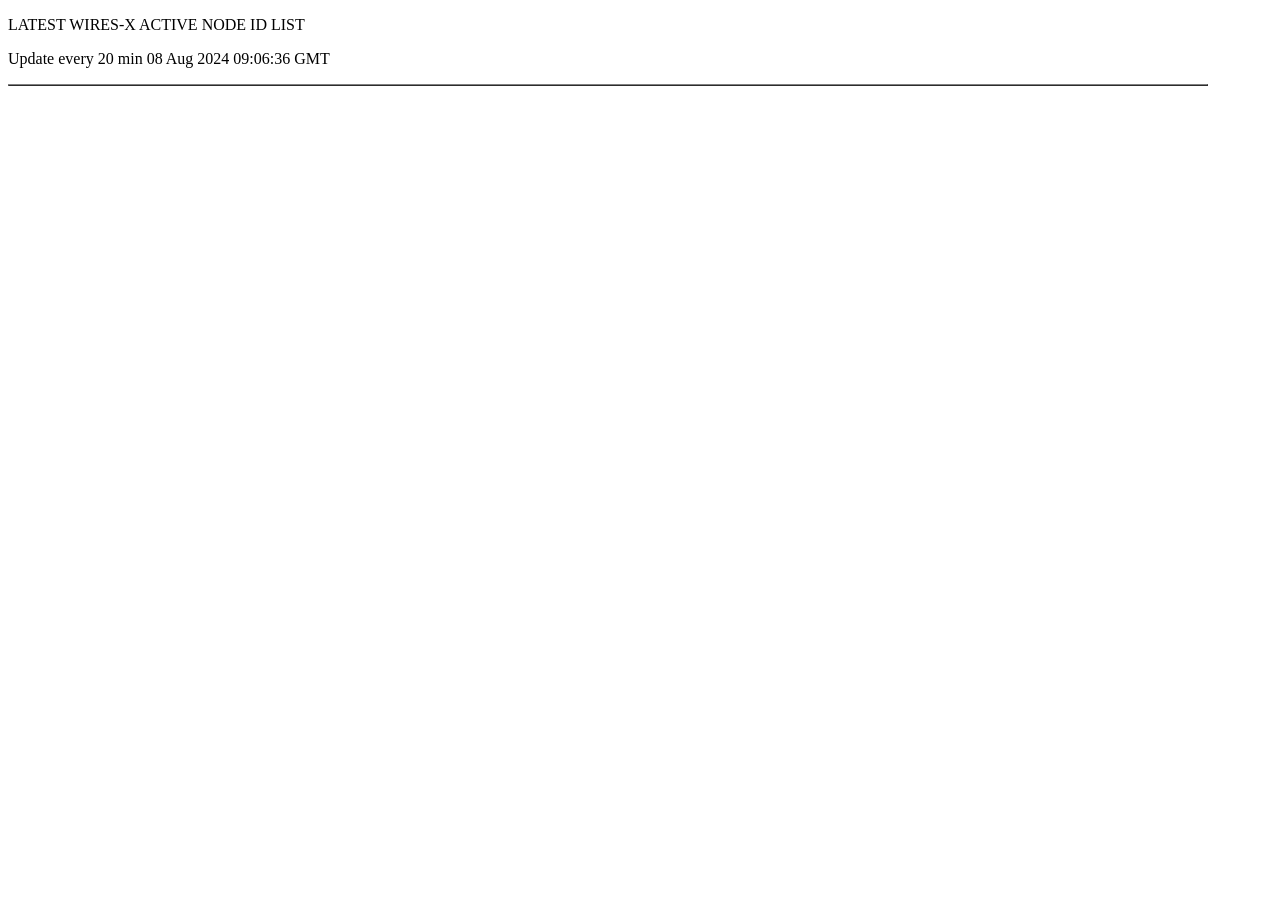
==== history.html @ e24894bd "Initial check in Initial check in" ====
<!DOCTYPE html>
<!--[if lt IE 7]>      <html class="no-js lt-ie9 lt-ie8 lt-ie7"> <![endif]-->
<!--[if IE 7]>         <html class="no-js lt-ie9 lt-ie8"> <![endif]-->
<!--[if IE 8]>         <html class="no-js lt-ie9"> <![endif]-->
<!--[if gt IE 8]><!-->
<html class="no-js">
<!--<![endif]-->
<head>
<meta http-equiv="Content-Type" content="text/html; charset=utf-8"/>
<title>WIRES-X ACTIVE NODE ID list</title>
<meta name="keywords" content="WIRES-X,wires-x,wires,WIRES,WIRES-II"/>
<meta name="description" content="WIRES-X ID list,WIRES-X Active ID list"/>
<meta http-equiv="Content-Style-Type" content="text/css"/>
<meta http-equiv="Content-Script-Type" content="text/javascript"/>
<link  href="../css/styles.css" rel="stylesheet" type="text/css"/>
<link  href="../css/jquery-ui-1.10.4.custom.css" rel="stylesheet" type="text/css"/>
<script src="../js/jquery.js" type="text/javascript"></script>
<script src="../js/main.js" type="text/javascript"></script>
<script src="../js/jquery-1.10.2.js" type="text/javascript"></script>
<script type="text/javascript">
var dataList = new Array();
dataList[0] = {id:"---NWRARC1", dtmf_id:"18284", call_sign:"AE7JG", ana_dig:"Digital", city:"Phoenix", state:"Arizona", country:"USA", freq:"442.900MHz+5.000MHz", sql:"DG-ID:00-00", lat:"N:33 19' 57&quot;", lon:"W:112 03' 51&quot;", comment:"Welcome to the South Mountain Repeater in Phoenix AZ. 442.900"};
dataList[1] = {id:"--JE1UDL--", dtmf_id:"16671", call_sign:"JE1UDL", ana_dig:"Digital(M)", city:"Takasaki-city", state:"Gunma", country:"Japan", freq:"", sql:"", lat:"", lon:"", comment:""};
dataList[2] = {id:"--JR5YFG--", dtmf_id:"10071", call_sign:"JR5YFG", ana_dig:"Digital(M)", city:"Shikokuchuo-city", state:"Ehime", country:"Japan", freq:"430.920MHz", sql:"DG-ID:00-00", lat:"N:33 58' 49&quot;", lon:"E:133 25' 53&quot;", comment:"EchoLink  GATEWAY  JR5YFG-L "};
dataList[3] = {id:"-IWAKUNI-", dtmf_id:"15403", call_sign:"JH4VIZ", ana_dig:"Analog", city:"Iwakuni-city", state:"Yamaguchi", country:"Japan", freq:"144.560MHz", sql:"TSQ:118.8Hz", lat:"", lon:"", comment:""};
dataList[4] = {id:"-KYOTO-", dtmf_id:"19414", call_sign:"JL3ZGV", ana_dig:"Digital", city:"Kyoto-city", state:"Kyoto", country:"Japan", freq:"430.820MHz", sql:"DG-ID:00-20", lat:"N:34 57' 41&quot;", lon:"E:135 38' 10&quot;", comment:"OPEN NODE/Feel free to use it/430.82MHz/C4FM DG-ID 00-20 LOW P./AUTO DISCONNECT 30min/MT.OSHIO 643m Nishikyo-ku KYOTO JAPAN/Wide coverage of Kyoto city/Supported by JL3ZGV Mt.OSHIO GROUP"};
dataList[5] = {id:"-NORCAL-2", dtmf_id:"30639", call_sign:"WW6E", ana_dig:"Digital", city:"Avery", state:"California", country:"USA", freq:"", sql:"", lat:"", lon:"", comment:""};
dataList[6] = {id:"-TG-JS1YQH", dtmf_id:"10303", call_sign:"JS1YQH", ana_dig:"Digital", city:"Nasu-gun", state:"Tochigi", country:"Japan", freq:"144.580MHz", sql:"DG-ID:00-00", lat:"N:37 02' 16&quot;", lon:"E:140 05' 50&quot;", comment:"24 Hours Open!  It's About 2.2 Km from Nasu Kogen SA."};
dataList[7] = {id:"-TG-NASU-1", dtmf_id:"19553", call_sign:"JS1YGB", ana_dig:"Digital", city:"Nasu-gun", state:"Tochigi", country:"Japan", freq:"144.510MHz", sql:"DG-ID:00-00", lat:"N:36 58' 19&quot;", lon:"E:140 09' 24&quot;", comment:"オープンノードです。　ご自由にお使いください。"};
dataList[8] = {id:"-TG-NASU-2", dtmf_id:"13103", call_sign:"JQ1LYW", ana_dig:"Digital", city:"Nasu-gun", state:"Tochigi", country:"Japan", freq:"145.770MHz", sql:"DG-ID:00-00", lat:"N:36 58' 18&quot;", lon:"E:140 09' 37&quot;", comment:""};
dataList[9] = {id:"-TOYAMA2-", dtmf_id:"12344", call_sign:"JH9YXY", ana_dig:"Digital", city:"Toyama-city", state:"Toyama", country:"Japan", freq:"144.560MHz", sql:"DG-ID:00-00", lat:"", lon:"", comment:""};
dataList[10] = {id:"-TOYAMA3-", dtmf_id:"12751", call_sign:"JF9NHG", ana_dig:"Digital", city:"Toyama-city", state:"Toyama", country:"Japan", freq:"430.900MHz", sql:"DG-ID:00-00", lat:"", lon:"", comment:""};
dataList[11] = {id:"10G-FDMR", dtmf_id:"97832", call_sign:"VK5OG", ana_dig:"Digital(M)", city:"ALDINGA BEACH", state:"South Australia", country:"Australia", freq:"", sql:"", lat:"S:34 48' 57&quot;", lon:"E:138 44' 25&quot;", comment:"Adelaide 10G Wires-X #69159 TO FreeDMR Bridge TG5055"};
dataList[12] = {id:"22251-ND", dtmf_id:"31898", call_sign:"IK5ZAF", ana_dig:"Digital", city:"Firenze", state:"Tuscany", country:"Italy", freq:"", sql:"", lat:"", lon:"", comment:""};
dataList[13] = {id:"2531-KDRL", dtmf_id:"14935", call_sign:"JL3ZMX", ana_dig:"Digital", city:"Higashiosaka-city", state:"Osaka", country:"Japan", freq:"144.560MHz", sql:"DG-ID:00-00", lat:"", lon:"", comment:""};
dataList[14] = {id:"29158ROOM", dtmf_id:"14886", call_sign:"JG1ZUH", ana_dig:"Analog", city:"Itabashi-ku", state:"Tokyo", country:"Japan", freq:"430.840MHz", sql:"TSQ:123.0Hz", lat:"", lon:"", comment:"9158ROOM併設アナログノード・高島平ローカル"};
dataList[15] = {id:"2E0EJA-ND2", dtmf_id:"78865", call_sign:"2E0EJA", ana_dig:"Digital(M)", city:"Uffington", state:"Oxfordshire", country:"UK", freq:"", sql:"", lat:"", lon:"", comment:""};
dataList[16] = {id:"2E0IPK-ND", dtmf_id:"34668", call_sign:"2E0IPK", ana_dig:"Digital", city:"Dagenham", state:"Essex", country:"UK", freq:"", sql:"", lat:"", lon:"", comment:""};
dataList[17] = {id:"2E0YJL-ND", dtmf_id:"31656", call_sign:"2E0YJL", ana_dig:"Digital", city:"Manchester", state:"Lancashire", country:"UK", freq:"", sql:"", lat:"N:53 30' 29&quot;", lon:"W:002 22' 13&quot;", comment:""};
dataList[18] = {id:"2E1FMS-ND", dtmf_id:"78912", call_sign:"2E1FMS", ana_dig:"Digital(M)", city:"Telford", state:"Shropshire", country:"UK", freq:"", sql:"", lat:"", lon:"", comment:""};
dataList[19] = {id:"2E1SCR", dtmf_id:"95057", call_sign:"2E1SCR", ana_dig:"Digital", city:"Sutton in Ashfield", state:"Nottinghamshire", country:"UK", freq:"144.850MHz", sql:"DG-ID:00-00", lat:"", lon:"", comment:"LAND OF ROBIN HOOD"};
dataList[20] = {id:"2E1THX-ND", dtmf_id:"97081", call_sign:"2E1THX", ana_dig:"Digital(M)", city:"Stoke-on-Trent", state:"Staffordshire", country:"UK", freq:"", sql:"", lat:"", lon:"", comment:""};
dataList[21] = {id:"2M0MSU-ND7", dtmf_id:"97129", call_sign:"2M0MSU", ana_dig:"Digital", city:"MAYBOLE", state:"Ayrshire", country:"UK", freq:"144.8875MHz", sql:"DG-ID:00-00", lat:"N:55 21' 15&quot;", lon:"W:004 41' 50&quot;", comment:""};
dataList[22] = {id:"2W0FFN-GW", dtmf_id:"77680", call_sign:"2W0FFN", ana_dig:"Digital", city:"Cardiff", state:"Cardiff", country:"UK", freq:"", sql:"", lat:"", lon:"", comment:""};
dataList[23] = {id:"4CODME-ND", dtmf_id:"57482", call_sign:"4L4GEO", ana_dig:"Digital", city:"Tbilisi", state:"Tbilisi", country:"Georgia", freq:"", sql:"", lat:"", lon:"", comment:""};
dataList[24] = {id:"4F3EC-ND", dtmf_id:"59004", call_sign:"4F3EC", ana_dig:"Digital(M)", city:"City of Sn Fernando", state:"Pampanga", country:"Philippines", freq:"", sql:"", lat:"", lon:"", comment:""};
dataList[25] = {id:"4F7FDM-NOD", dtmf_id:"14078", call_sign:"4F7FDM", ana_dig:"Digital", city:"Mandaue City", state:"Cebu", country:"Philippines", freq:"437.775MHz", sql:"DG-ID:00-00", lat:"N:10 20' 52&quot;", lon:"E:123 56' 56&quot;", comment:"Wires-X Node at the Queen City on the South"};
dataList[26] = {id:"4G1AMK-2", dtmf_id:"79693", call_sign:"4G1AMK", ana_dig:"Digital", city:"Muntinlupa", state:"Metro Manila", country:"Philippines", freq:"430.050MHz", sql:"DG-ID:00-00", lat:"", lon:"", comment:""};
dataList[27] = {id:"4G4S-BRDG", dtmf_id:"30827", call_sign:"W4/4G4S", ana_dig:"Digital(M)", city:"Chincoteague Island", state:"Virginia", country:"USA", freq:"439.750MHz", sql:"DG-ID:00-00", lat:"", lon:"", comment:"GM 4G4S [FCS004-88 BRIDGE]"};
dataList[28] = {id:"71510-ROOM", dtmf_id:"71510", call_sign:"CE3LWU", ana_dig:"Digital", city:"Chillan", state:"Nuble", country:"Chile", freq:"", sql:"", lat:"S:36 36' 33&quot;", lon:"W:072 06' 33&quot;", comment:"81510 Room CL-Link Network"};
dataList[29] = {id:"72KANAZAWA", dtmf_id:"10790", call_sign:"JA1CTT", ana_dig:"Digital", city:"Yokohama-city", state:"Kanagawa", country:"Japan", freq:"430.760MHz", sql:"DG-ID:00-07", lat:"N:35 21' 31&quot;", lon:"E:139 36' 23&quot;", comment:"ご自由にどぞ～！"};
dataList[30] = {id:"72TOKYO-ND", dtmf_id:"10296", call_sign:"JM1VEV", ana_dig:"Digital", city:"Itabashi-ku", state:"Tokyo", country:"Japan", freq:"430.860MHz", sql:"DG-ID:00-07", lat:"N:35 46' 03&quot;", lon:"E:139 40' 06&quot;", comment:"72神奈川NFFC[JL1ZBO] 東京支部　(OUTPUT 5W) By JM1VEV "};
dataList[31] = {id:"7K3WNX-PDN", dtmf_id:"10875", call_sign:"7K3WNX", ana_dig:"Digital(M)", city:"Fujimino-city", state:"Saitama", country:"Japan", freq:"", sql:"", lat:"N:35 52' 44&quot;", lon:"E:139 30' 10&quot;", comment:"Air-InCom.LIte ふれあいルーム運用中"};
dataList[32] = {id:"7M2MLB-ND", dtmf_id:"13382", call_sign:"7M2MLB", ana_dig:"Digital", city:"Itabashi-ku", state:"Tokyo", country:"Japan", freq:"430.970MHz", sql:"DG-ID:99   ", lat:"", lon:"", comment:"朝→２３時まで運用"};
dataList[33] = {id:"7M4OBM-ND", dtmf_id:"10334", call_sign:"7M4OBM", ana_dig:"Digital", city:"Urayasu-city", state:"Chiba", country:"Japan", freq:"430.880MHz", sql:"DG-ID:00-00", lat:"N:35 39' 06&quot;", lon:"E:139 53' 18&quot;", comment:"ON-AIRに時間あり//お気軽にどうぞ"};
dataList[34] = {id:"7N1KHJ-ND", dtmf_id:"16322", call_sign:"7N1KHJ", ana_dig:"Digital(M)", city:"Tateyama-city", state:"Chiba", country:"Japan", freq:"144.180MHz", sql:"DG-ID:00-00", lat:"N:34 59' 52&quot;", lon:"E:139 52' 41&quot;", comment:"千葉県館山市 "};
dataList[35] = {id:"9A3FIK-RP", dtmf_id:"34152", call_sign:"9A3FIK", ana_dig:"Digital", city:"Iseo", state:"Lombardy", country:"Italy", freq:"431.1625MHz", sql:"DG-ID:00-00", lat:"N:45 41' 05&quot;", lon:"E:010 06' 01&quot;", comment:"IW2KPM-ND Sulzano (BS) - 431.162,5 Simplex"};
dataList[36] = {id:"9K2FM-ND4", dtmf_id:"97780", call_sign:"9K2FM", ana_dig:"Digital(M)", city:"Kuwait City", state:"Al Asimah", country:"Kuwait", freq:"", sql:"", lat:"N:29 21' 00&quot;", lon:"E:048 01' 09&quot;", comment:""};
dataList[37] = {id:"9M4GKJ-ND", dtmf_id:"38125", call_sign:"9W2KJS", ana_dig:"Digital(M)", city:"Butterworth", state:"Penang", country:"Malaysia", freq:"147.700MHz-0.600MHz", sql:"DG-ID:00-00", lat:"N:05 25' 20&quot;", lon:"E:100 23' 41&quot;", comment:"Penang Marts Node Connected to 9M4RJR, Northen Malaysia Link."};
dataList[38] = {id:"9M4GPT-GW", dtmf_id:"14060", call_sign:"9M2TPT", ana_dig:"Digital", city:"Sungai Buloh", state:"Selangor", country:"Malaysia", freq:"", sql:"", lat:"", lon:"", comment:"Use room ID 24060 please"};
dataList[39] = {id:"9V1SH-ND", dtmf_id:"97677", call_sign:"9V1SH", ana_dig:"Digital(M)", city:"Singapore", state:"-", country:"Singapore", freq:"", sql:"", lat:"", lon:"", comment:""};
dataList[40] = {id:"9Y4JC-ND", dtmf_id:"33211", call_sign:"9Z4JC", ana_dig:"Digital", city:"Arima", state:"Arima", country:"Trinidad and Tobago", freq:"432.100MHz", sql:"DG-ID:00-00", lat:"N:10 37' 52&quot;", lon:"W:061 18' 56&quot;", comment:""};
dataList[41] = {id:"AA0EU", dtmf_id:"91172", call_sign:"AA0EU", ana_dig:"Digital", city:"Fort Walton Beach", state:"Florida", country:"USA", freq:"146.400MHz", sql:"DG-ID:00-00", lat:"N:30 24' 20&quot;", lon:"W:086 36' 39&quot;", comment:"Welcome to the Emerald Coast"};
dataList[42] = {id:"AA4FB-GW", dtmf_id:"18070", call_sign:"AA4FB", ana_dig:"Digital", city:"Englewood", state:"Florida", country:"USA", freq:"", sql:"", lat:"", lon:"", comment:""};
dataList[43] = {id:"AA4JS-ND", dtmf_id:"11521", call_sign:"AA4JS", ana_dig:"Digital", city:"Fort Myers", state:"Florida", country:"USA", freq:"442.450MHz+5.000MHz", sql:"DG-ID:00-00", lat:"N:26 40' 20&quot;", lon:"W:081 49' 52&quot;", comment:"Pleae connect to room 21805.  https://fmarc.net/fusion/"};
dataList[44] = {id:"AA5AH-ND", dtmf_id:"91680", call_sign:"AA5AH", ana_dig:"Digital(M)", city:"RICHARDSON", state:"Texas", country:"USA", freq:"", sql:"", lat:"", lon:"", comment:""};
dataList[45] = {id:"AA5RX-BR", dtmf_id:"94104", call_sign:"AA5RX", ana_dig:"Digital(M)", city:"BAYTOWN", state:"Texas", country:"USA", freq:"", sql:"", lat:"N:01 01' 01&quot;", lon:"E:001 01' 01&quot;", comment:""};
dataList[46] = {id:"AA6AD-SD", dtmf_id:"70543", call_sign:"W6EMS", ana_dig:"Digital(M)", city:"ANAHEIM", state:"California", country:"USA", freq:"", sql:"", lat:"", lon:"", comment:""};
dataList[47] = {id:"AA6PA-LB", dtmf_id:"33512", call_sign:"AA6PA", ana_dig:"Digital", city:"Long Beach", state:"California", country:"USA", freq:"436.500MHz", sql:"DG-ID:00-00", lat:"", lon:"", comment:""};
dataList[48] = {id:"AA6RJ-R", dtmf_id:"70402", call_sign:"K2JAA", ana_dig:"Digital(M)", city:"Long Beach", state:"California", country:"USA", freq:"", sql:"", lat:"", lon:"", comment:""};
dataList[49] = {id:"AA9CT-KRIS", dtmf_id:"74633", call_sign:"AA9CT", ana_dig:"Digital(M)", city:"Quincy", state:"Illinois", country:"USA", freq:"146.550MHz", sql:"DG-ID:00-00", lat:"N:39 54' 44&quot;", lon:"W:091 20' 38&quot;", comment:""};
dataList[50] = {id:"AA9YR-ND2", dtmf_id:"58070", call_sign:"AA9YR", ana_dig:"Digital", city:"Buffalo Grove", state:"Illinois", country:"USA", freq:"", sql:"", lat:"", lon:"", comment:""};
dataList[51] = {id:"AB24-ND", dtmf_id:"12116", call_sign:"JJ3YQM", ana_dig:"Digital", city:"Kashiba-city", state:"Nara", country:"Japan", freq:"430.990MHz", sql:"DG-ID:00-00", lat:"N:34 32' 30&quot;", lon:"E:135 41' 02&quot;", comment:"みんなで楽しく遊びましょう"};
dataList[52] = {id:"AB2HM-PAT", dtmf_id:"11011", call_sign:"AB2HM", ana_dig:"Digital", city:"Woodbury Heights", state:"New Jersey", country:"USA", freq:"", sql:"", lat:"N:39 48' 21&quot;", lon:"W:075 08' 53&quot;", comment:""};
dataList[53] = {id:"AB2HS-ND", dtmf_id:"53766", call_sign:"AB2HS", ana_dig:"Digital(M)", city:"johnson city", state:"New York", country:"USA", freq:"", sql:"", lat:"", lon:"", comment:""};
dataList[54] = {id:"AB4NP-GW", dtmf_id:"11485", call_sign:"AG0X", ana_dig:"Digital", city:"Naples", state:"Florida", country:"USA", freq:"444.4875MHz+5.000MH", sql:"DG-ID:00-00", lat:"N:26 14' 18&quot;", lon:"W:081 48' 49&quot;", comment:"Feed for AB4NP"};
dataList[55] = {id:"AB4RC-GRNH", dtmf_id:"90374", call_sign:"AB4RC", ana_dig:"Analog", city:"Killen", state:"Alabama", country:"USA", freq:"", sql:"", lat:"", lon:"", comment:""};
dataList[56] = {id:"AB4RC-TUSC", dtmf_id:"90706", call_sign:"AB4RC", ana_dig:"Digital", city:"Tuscumbia", state:"Alabama", country:"USA", freq:"", sql:"", lat:"", lon:"", comment:""};
dataList[57] = {id:"AB4WS-300", dtmf_id:"52279", call_sign:"AB4WS", ana_dig:"Digital(M)", city:"Union", state:"Kentucky", country:"USA", freq:"", sql:"", lat:"N:38 54' 30&quot;", lon:"W:084 45' 54&quot;", comment:"PDN"};
dataList[58] = {id:"AB5C-ND", dtmf_id:"30332", call_sign:"AF5XC", ana_dig:"Digital", city:"Owasso", state:"Oklahoma", country:"USA", freq:"", sql:"", lat:"", lon:"", comment:""};
dataList[59] = {id:"AB5IG-ND", dtmf_id:"73919", call_sign:"AB5IG", ana_dig:"Digital(M)", city:"Dallas", state:"Texas", country:"USA", freq:"", sql:"", lat:"", lon:"", comment:""};
dataList[60] = {id:"AB5SI-ND", dtmf_id:"91127", call_sign:"AB5SI", ana_dig:"Digital(M)", city:"Colorado Springs", state:"Colorado", country:"USA", freq:"", sql:"", lat:"", lon:"", comment:""};
dataList[61] = {id:"AB6MV-RPT", dtmf_id:"55111", call_sign:"AB6MV", ana_dig:"Digital", city:"Moreno Valley", state:"California", country:"USA", freq:"", sql:"", lat:"", lon:"", comment:""};
dataList[62] = {id:"AB6MV-YSF", dtmf_id:"75301", call_sign:"AB6MV", ana_dig:"Digital(M)", city:"Moreno Valley", state:"California", country:"USA", freq:"", sql:"", lat:"", lon:"", comment:""};
dataList[63] = {id:"AB7CQ-RPT", dtmf_id:"18187", call_sign:"AB7CQ", ana_dig:"Digital", city:"Tombstone", state:"Arizona", country:"USA", freq:"146.920MHz-0.600MHz", sql:"DG-ID:00-00", lat:"N:31 43' 44&quot;", lon:"W:110 02' 48&quot;", comment:"Tombstone Repeater"};
dataList[64] = {id:"AC-JA1GJD", dtmf_id:"12375", call_sign:"JA1GJD/2", ana_dig:"Analog", city:"Nagakute-city", state:"Aichi", country:"Japan", freq:"144.520MHz", sql:"TSQ: 88.5Hz", lat:"N:35 10' 33&quot;", lon:"E:137 02' 25&quot;", comment:"1Wモービルホイップで運用中。ご自由にお使いください"};
dataList[65] = {id:"AC-JE2MTH", dtmf_id:"19206", call_sign:"JE2MTH", ana_dig:"Digital(M)", city:"Chita-city", state:"Aichi", country:"Japan", freq:"", sql:"", lat:"", lon:"", comment:""};
dataList[66] = {id:"AC-JH2NKA", dtmf_id:"14860", call_sign:"JH2NKA", ana_dig:"Digital", city:"Nagoya-city", state:"Aichi", country:"Japan", freq:"430.900MHz", sql:"DG-ID:00-00", lat:"", lon:"", comment:""};
dataList[67] = {id:"AC-JI2KUM", dtmf_id:"19675", call_sign:"JI2KUM", ana_dig:"Digital", city:"Okazaki-city", state:"Aichi", country:"Japan", freq:"430.800MHz", sql:"DG-ID:00-01", lat:"", lon:"", comment:"ご自由に活用ください。DG-IDは00-01です。切断タイマーは６０分です。"};
dataList[68] = {id:"AC-JJ2YLN", dtmf_id:"32047", call_sign:"JJ2YLN", ana_dig:"Digital", city:"Chita-gun", state:"Aichi", country:"Japan", freq:"144.580MHz", sql:"DG-ID:00-00", lat:"N:34 47' 53&quot;", lon:"E:136 55' 08&quot;", comment:"美浜町の東海岸側です。#22673常時接続（60分間ROOM変更可能です）"};
dataList[69] = {id:"AC-JJ2YTN", dtmf_id:"32396", call_sign:"JJ2YTN", ana_dig:"Analog", city:"Nagakute-city", state:"Aichi", country:"Japan", freq:"144.540MHz", sql:"TSQ: 88.5Hz", lat:"N:35 10' 32&quot;", lon:"E:137 02' 26&quot;", comment:"ご自由にお使いください"};
dataList[70] = {id:"AC-JJ2YTQ", dtmf_id:"19878", call_sign:"JJ2YTQ", ana_dig:"Digital", city:"Okazaki-city", state:"Aichi", country:"Japan", freq:"430.940MHz", sql:"DG-ID:00-00", lat:"N:34 55' 14&quot;", lon:"E:137 10' 56&quot;", comment:"ONエアー時ご自由にお使いください。"};
dataList[71] = {id:"AC-JR2TTA", dtmf_id:"12945", call_sign:"JR2TTA", ana_dig:"Analog", city:"Nagoya-city", state:"Aichi", country:"Japan", freq:"430.76MHz", sql:"TSQ: 82.5Hz", lat:"", lon:"", comment:"U.N.NERV　主幹通信システム"};
dataList[72] = {id:"AC-JR2XOB", dtmf_id:"32054", call_sign:"JR2XOB", ana_dig:"Analog", city:"Inazawa-city", state:"Aichi", country:"Japan", freq:"144.560MHz", sql:"TSQ:123.0Hz", lat:"N:35 15' 23&quot;", lon:"E:136 47' 30&quot;", comment:" Open ND #22490　WIRESフレンズカフェルームに接続中"};
dataList[73] = {id:"AC-JS2CZX", dtmf_id:"12676", call_sign:"JS2CZX", ana_dig:"Digital", city:"Ichinomiya-city", state:"Aichi", country:"Japan", freq:"430.990MHz", sql:"DG-ID:00-02", lat:"N:35 19' 25&quot;", lon:"E:136 47' 13&quot;", comment:"OPENノード　愛知・一宮の北寄り（石刀駅付近）設置　5W　Since 2016/8"};
dataList[74] = {id:"AC-JS2GZV", dtmf_id:"38774", call_sign:"JS2GZV", ana_dig:"Digital", city:"Nagoya-city", state:"Aichi", country:"Japan", freq:"144.530MHz", sql:"DG-ID:00-07", lat:"", lon:"", comment:"名駅西口ローカル。超弱不定期運用です。ご自由にお使いください。"};
dataList[75] = {id:"AC-JS2PMG", dtmf_id:"13754", call_sign:"JS2PMG", ana_dig:"Digital(M)", city:"Toyokawa-city", state:"Aichi", country:"Japan", freq:"430.960MHz", sql:"DG-ID:00-00", lat:"N:34 47' 39&quot;", lon:"E:137 21' 58&quot;", comment:"♯20610に常時接続/出力5W/ご自由にお使いください"};
dataList[76] = {id:"AC2YS-RP", dtmf_id:"51665", call_sign:"AC2YS", ana_dig:"Digital", city:"Endwell", state:"New York", country:"USA", freq:"", sql:"", lat:"", lon:"", comment:""};
dataList[77] = {id:"AC7VA-ND", dtmf_id:"94048", call_sign:"AC7VA", ana_dig:"Digital(M)", city:"Grapeview", state:"Washington", country:"USA", freq:"446.850MHz", sql:"DG-ID:00-00", lat:"N:47 17' 55&quot;", lon:"W:123 00' 39&quot;", comment:""};
dataList[78] = {id:"AC8GI-RPT", dtmf_id:"75039", call_sign:"AC8GI", ana_dig:"Digital", city:"Thornville", state:"Ohio", country:"USA", freq:"", sql:"", lat:"", lon:"", comment:""};
dataList[79] = {id:"AC9HO-GW", dtmf_id:"36839", call_sign:"AC9HO", ana_dig:"Digital(M)", city:"La Porte", state:"Indiana", country:"USA", freq:"", sql:"", lat:"N:41 32' 02&quot;", lon:"W:086 39' 31&quot;", comment:""};
dataList[80] = {id:"AC9KQ-ND2", dtmf_id:"90069", call_sign:"AC9KQ/8", ana_dig:"Digital(M)", city:"Yellow Spring", state:"West Virginia", country:"USA", freq:"147.510MHz", sql:"DG-ID:00-00", lat:"", lon:"", comment:"Portable HRI Mode on FTM 400"};
dataList[81] = {id:"AD0MO-ND4", dtmf_id:"91907", call_sign:"AD0MO", ana_dig:"Digital", city:"House Springs", state:"Missouri", country:"USA", freq:"", sql:"", lat:"", lon:"", comment:""};
dataList[82] = {id:"AD0UU-ND", dtmf_id:"11884", call_sign:"AD0UU", ana_dig:"Digital", city:"Winona", state:"Minnesota", country:"USA", freq:"", sql:"", lat:"", lon:"", comment:"for practice and emergency work"};
dataList[83] = {id:"AD2CH-ND", dtmf_id:"90455", call_sign:"AD2CH", ana_dig:"Digital(M)", city:"Newfane", state:"New York", country:"USA", freq:"", sql:"", lat:"", lon:"", comment:""};
dataList[84] = {id:"AD3J-GW", dtmf_id:"11851", call_sign:"AD3J", ana_dig:"Analog", city:"Middletown", state:"Delaware", country:"USA", freq:"449.025MHz-5.000MHz", sql:"TSQ:131.8Hz", lat:"", lon:"", comment:""};
dataList[85] = {id:"AD6NM-RPT", dtmf_id:"58739", call_sign:"AD6NM", ana_dig:"Digital", city:"Lake Havasu City", state:"Arizona", country:"USA", freq:"", sql:"", lat:"", lon:"", comment:""};
dataList[86] = {id:"AD7NY-GW", dtmf_id:"33367", call_sign:"AD7NY", ana_dig:"Digital", city:"Milwaukie", state:"Oregon", country:"USA", freq:"146.700MHz-0.600MHz", sql:"DG-ID:00-00", lat:"", lon:"", comment:"PDX Metro Gateway"};
dataList[87] = {id:"AD8KO-ND", dtmf_id:"92558", call_sign:"AD8KO", ana_dig:"Digital(M)", city:"PORT HURON", state:"Michigan", country:"USA", freq:"", sql:"", lat:"N:42 59' 50&quot;", lon:"W:082 30' 27&quot;", comment:""};
dataList[88] = {id:"AE0NV-FT5", dtmf_id:"92579", call_sign:"AE0NV", ana_dig:"Digital(M)", city:"Fort Morgan", state:"Colorado", country:"USA", freq:"147.555MHz", sql:"DG-ID:00-00", lat:"N:40 11' 29&quot;", lon:"W:103 47' 19&quot;", comment:""};
dataList[89] = {id:"AE0NV-ND2", dtmf_id:"93134", call_sign:"AE0NV", ana_dig:"Digital(M)", city:"Fort Morgan", state:"Colorado", country:"USA", freq:"438.650MHz", sql:"DG-ID:00-00", lat:"N:40 11' 29&quot;", lon:"W:103 47' 19&quot;", comment:""};
dataList[90] = {id:"AE2MK-GW", dtmf_id:"35531", call_sign:"AE2MK", ana_dig:"Digital", city:"Brooklyn", state:"New York", country:"USA", freq:"145.600MHz", sql:"DG-ID:00-00", lat:"N:40 34' 41&quot;", lon:"W:073 58' 19&quot;", comment:"Hosting NYC-PATRIOTS #45531 | Yaesu HRI-200 | Yaesu FTM-100DR @ 20W | Comet SS-680SBNMO"};
dataList[91] = {id:"AE2MK-ND", dtmf_id:"50969", call_sign:"AE2MK", ana_dig:"Digital(M)", city:"Brooklyn", state:"New York", country:"USA", freq:"432.700MHz", sql:"DG-ID:00-00", lat:"N:40 34' 40&quot;", lon:"W:073 58' 19&quot;", comment:"AE2MK-ND | C4FM PDN | Yaesu FTM-100DR @ 5W | PCTEL BMWU4002S"};
dataList[92] = {id:"AE4JA-RPT", dtmf_id:"55776", call_sign:"AE4JA", ana_dig:"Digital", city:"Bent Mountain", state:"Virginia", country:"USA", freq:"442.200MHz+5.000MHz", sql:"DG-ID:00-00", lat:"N:37 11' 51&quot;", lon:"W:080 09' 09&quot;", comment:"AE4JA/R Repeater on 442.200 AMS"};
dataList[93] = {id:"AE4WS-ND", dtmf_id:"72057", call_sign:"AE4WS", ana_dig:"Digital(M)", city:"Matthews", state:"North Carolina", country:"USA", freq:"", sql:"", lat:"N:35 04' 31&quot;", lon:"W:080 41' 24&quot;", comment:""};
dataList[94] = {id:"AE5WW-ND", dtmf_id:"11636", call_sign:"AE5WW", ana_dig:"Digital", city:"Austin", state:"Texas", country:"USA", freq:"", sql:"", lat:"N:30 28' 59&quot;", lon:"W:097 50' 54&quot;", comment:""};
dataList[95] = {id:"AE7RJ-RPT", dtmf_id:"55626", call_sign:"AE7RJ", ana_dig:"Digital", city:"Newman Lake", state:"Washington", country:"USA", freq:"444.500MHz+5.000MHz", sql:"DG-ID:00-00", lat:"", lon:"", comment:""};
dataList[96] = {id:"AF0SS-RPT", dtmf_id:"55982", call_sign:"AF0SS", ana_dig:"Digital", city:"Mount Vernon", state:"Missouri", country:"USA", freq:"145.130MHz-0.600MHz", sql:"DG-ID:00-00", lat:"N:37 03' 28&quot;", lon:"W:093 51' 17&quot;", comment:"Open Source Amateur Radio Club"};
dataList[97] = {id:"AF6JP-JON", dtmf_id:"73945", call_sign:"AF6JP", ana_dig:"Digital(M)", city:"Lathrop", state:"California", country:"USA", freq:"146.985MHz-0.600MHz", sql:"DG-ID:00-00", lat:"N:37 49' 00&quot;", lon:"W:121 17' 14&quot;", comment:""};
dataList[98] = {id:"AF8X-ND", dtmf_id:"58476", call_sign:"AF8X", ana_dig:"Digital(M)", city:"Sterling Heights", state:"Michigan", country:"USA", freq:"", sql:"", lat:"N:42 35' 36&quot;", lon:"W:083 00' 11&quot;", comment:""};
dataList[99] = {id:"AG7NA-ND", dtmf_id:"55247", call_sign:"AG7NA", ana_dig:"Digital", city:"WOODINVILLE", state:"Washington", country:"USA", freq:"", sql:"", lat:"", lon:"", comment:""};
dataList[100] = {id:"AG7O-FT300", dtmf_id:"90620", call_sign:"AG7O", ana_dig:"Digital(M)", city:"AURORA", state:"Colorado", country:"USA", freq:"", sql:"", lat:"", lon:"", comment:""};
dataList[101] = {id:"AI4AK-ND", dtmf_id:"74882", call_sign:"AI4AK", ana_dig:"Digital", city:"Acworth", state:"Georgia", country:"USA", freq:"444.625MHz+5.000MHz", sql:"DG-ID:00-00", lat:"N:34 07' 46&quot;", lon:"W:084 38' 12&quot;", comment:""};
dataList[102] = {id:"AI7HO-GW1", dtmf_id:"55701", call_sign:"AI7HO", ana_dig:"Digital", city:"Hermiston", state:"Oregon", country:"USA", freq:"", sql:"", lat:"N:45 51' 02&quot;", lon:"W:119 18' 34&quot;", comment:"Gateway to the Hermiston Amateur Radio Club's 443.750 repeater."};
dataList[103] = {id:"AJ4GY-ND", dtmf_id:"53430", call_sign:"AJ4GY", ana_dig:"Digital(M)", city:"Bartlett", state:"Tennessee", country:"USA", freq:"", sql:"", lat:"", lon:"", comment:"Connected to the 444.4 repeater memphis TN"};
dataList[104] = {id:"AJ6EE-ND", dtmf_id:"33769", call_sign:"AJ6EE", ana_dig:"Digital", city:"Anaheim", state:"California", country:"USA", freq:"", sql:"", lat:"", lon:"", comment:"HRI-200 - FTM-100"};
dataList[105] = {id:"AJ7T-NODE", dtmf_id:"33419", call_sign:"AJ7T", ana_dig:"Digital", city:"Gilbert", state:"Arizona", country:"USA", freq:"", sql:"", lat:"N:33 20' 23&quot;", lon:"W:111 48' 23&quot;", comment:""};
dataList[106] = {id:"AJ9L-ND", dtmf_id:"33785", call_sign:"AJ9L", ana_dig:"Digital", city:"Neenah", state:"Wisconsin", country:"USA", freq:"", sql:"", lat:"", lon:"", comment:""};
dataList[107] = {id:"AK1VT-ND", dtmf_id:"52398", call_sign:"AK1VT", ana_dig:"Digital", city:"Perkinsville", state:"Vermont", country:"USA", freq:"443.275MHz", sql:"DG-ID:00-00", lat:"", lon:"", comment:""};
dataList[108] = {id:"AK4CJ-ND2", dtmf_id:"51391", call_sign:"AK4CJ", ana_dig:"Digital", city:"Luray", state:"Virginia", country:"USA", freq:"", sql:"", lat:"", lon:"", comment:""};
dataList[109] = {id:"AK4FZ-ND4", dtmf_id:"71957", call_sign:"AK4FZ", ana_dig:"Digital(M)", city:"Palm Coast", state:"Florida", country:"USA", freq:"", sql:"", lat:"", lon:"", comment:""};
dataList[110] = {id:"AK4ZX-ND", dtmf_id:"93718", call_sign:"AK4ZX", ana_dig:"Digital", city:"Chattanooga", state:"Tennessee", country:"USA", freq:"", sql:"", lat:"", lon:"", comment:"Chattanooga Hub"};
dataList[111] = {id:"AK6BL-ND", dtmf_id:"98601", call_sign:"AK6BL", ana_dig:"Digital", city:"Idyllwild", state:"California", country:"USA", freq:"", sql:"", lat:"", lon:"", comment:""};
dataList[112] = {id:"AK6PW-ND", dtmf_id:"54043", call_sign:"AK6PW", ana_dig:"Analog", city:"Yucaipa", state:"California", country:"USA", freq:"", sql:"", lat:"", lon:"", comment:"In startup stages - not yet ready for testing"};
dataList[113] = {id:"AL-LINK", dtmf_id:"18933", call_sign:"KT4ROY", ana_dig:"Digital", city:"Troy", state:"Alabama", country:"USA", freq:"", sql:"", lat:"N:31 45' 48&quot;", lon:"W:085 56' 33&quot;", comment:"ALABAMA LINK"};
dataList[114] = {id:"AMERICA-RC", dtmf_id:"18299", call_sign:"KF4TIM", ana_dig:"Digital", city:"Palos Heights", state:"Illinois", country:"USA", freq:"442.700MHz", sql:"DG-ID:00-00", lat:"N:41 39' 37&quot;", lon:"W:087 46' 34&quot;", comment:""};
dataList[115] = {id:"AMERICALNK", dtmf_id:"11080", call_sign:"N5YX", ana_dig:"Digital", city:"Beaumont", state:"Texas", country:"USA", freq:"", sql:"", lat:"", lon:"", comment:""};
dataList[116] = {id:"AMING", dtmf_id:"12486", call_sign:"JR7ZMM", ana_dig:"Digital", city:"Iwaki-city", state:"Fukushima", country:"Japan", freq:"", sql:"", lat:"", lon:"", comment:"２４h稼働中!!ご自由に活用ください!(^^)!"};
dataList[117] = {id:"ANAHEIM-L", dtmf_id:"54336", call_sign:"W6EMS", ana_dig:"Digital", city:"ANAHEIM", state:"California", country:"USA", freq:"", sql:"", lat:"N:33 49' 54&quot;", lon:"E:117 58' 20&quot;", comment:""};
dataList[118] = {id:"ANTENA", dtmf_id:"15707", call_sign:"JE7YXB", ana_dig:"Digital", city:"Sendai-city", state:"Miyagi", country:"Japan", freq:"430.720MHz", sql:"DG-ID:00-11", lat:"N:38 18' 06&quot;", lon:"E:140 55' 13&quot;", comment:"ハムショップアンテナ　ご自由にお使いください ルーム接続中"};
dataList[119] = {id:"ARCANGEL", dtmf_id:"31379", call_sign:"EA7OR", ana_dig:"Digital", city:"CORDOBA", state:"Andalusia", country:"Spain", freq:"", sql:"", lat:"N:37 52' 42&quot;", lon:"W:004 45' 55&quot;", comment:"EA7OR NODO LOCAL - CORDOBA"};
dataList[120] = {id:"ASHWD-RPT", dtmf_id:"18915", call_sign:"WC7EC", ana_dig:"Digital", city:"Antelope", state:"Oregon", country:"USA", freq:"147.260MHz+0.600MHz", sql:"DG-ID:71   ", lat:"", lon:"", comment:"WARS Ashwood Repeater"};
dataList[121] = {id:"ATHENS-ND", dtmf_id:"95332", call_sign:"SV8GTH", ana_dig:"Digital(M)", city:"CORFU", state:"CORFU", country:"Greece", freq:"", sql:"", lat:"", lon:"", comment:""};
dataList[122] = {id:"BALDWIN-MI", dtmf_id:"33852", call_sign:"N8UKF", ana_dig:"Digital", city:"Norton Shores", state:"Michigan", country:"USA", freq:"146.900MHz-0.600MHz", sql:"DG-ID:00-00", lat:"", lon:"", comment:""};
dataList[123] = {id:"BM2282", dtmf_id:"17628", call_sign:"HB9GR", ana_dig:"Digital", city:"Valens", state:"St. Gallen", country:"Switzerland", freq:"", sql:"", lat:"", lon:"", comment:"Sysop:HB9EZW"};
dataList[124] = {id:"BRIDGE-REM", dtmf_id:"34427", call_sign:"EA4GRR", ana_dig:"Digital(M)", city:"Caceres", state:"Extremadura", country:"Spain", freq:"438.975MHz", sql:"DG-ID:00-00", lat:"", lon:"", comment:""};
dataList[125] = {id:"BTNI35/I14", dtmf_id:"30096", call_sign:"WD5EMS", ana_dig:"Digital", city:"BELTON", state:"Texas", country:"USA", freq:"145.190MHz-0.600MHz", sql:"DG-ID:00-00", lat:"N:31 02' 09&quot;", lon:"W:097 32' 09&quot;", comment:"Belton Skywarn Repeater. Covers I35/I14 Stillhouse Lake and RV Park Areas."};
dataList[126] = {id:"BUENA-PARK", dtmf_id:"93557", call_sign:"W6EMS", ana_dig:"Digital(M)", city:"Anaheim", state:"California", country:"USA", freq:"", sql:"", lat:"", lon:"", comment:""};
dataList[127] = {id:"BUFALO-I45", dtmf_id:"52824", call_sign:"WD5EMS", ana_dig:"Digital(M)", city:"Buffalo", state:"Texas", country:"USA", freq:"444.250MHz+5.000MHz", sql:"DG-ID:00-00", lat:"", lon:"", comment:"Buffalo Texas near Interstate 45"};
dataList[128] = {id:"BULHEAD", dtmf_id:"11262", call_sign:"K7REW", ana_dig:"Digital", city:"Bullhead City", state:"Arizona", country:"USA", freq:"", sql:"", lat:"", lon:"", comment:""};
dataList[129] = {id:"C37AC", dtmf_id:"79381", call_sign:"C37AC", ana_dig:"Digital", city:"Pal", state:"La Massana", country:"Andorra", freq:"439.900MHz", sql:"DG-ID:00-00", lat:"N:42 32' 42&quot;", lon:"E:001 27' 11&quot;", comment:"ARDAM NODE"};
dataList[130] = {id:"CACERES-ND", dtmf_id:"37930", call_sign:"EA4GRR", ana_dig:"Digital(M)", city:"Caceres", state:"Extremadura", country:"Spain", freq:"", sql:"", lat:"N:39 28' 06&quot;", lon:"W:006 22' 59&quot;", comment:""};
dataList[131] = {id:"CANADA-FR", dtmf_id:"30721", call_sign:"VE2BLT", ana_dig:"Digital", city:"Sherbrooke", state:"Quebec", country:"Canada", freq:"", sql:"", lat:"", lon:"", comment:""};
dataList[132] = {id:"CAPTAIN-ND", dtmf_id:"33526", call_sign:"AF5VB", ana_dig:"Digital", city:"Ponca City", state:"Oklahoma", country:"USA", freq:"443.500MHz+5.000MHz", sql:"DG-ID:00-00", lat:"", lon:"", comment:""};
dataList[133] = {id:"CATALONIA", dtmf_id:"56795", call_sign:"EA3URC", ana_dig:"Analog", city:"La Llagosta", state:"Catalonia", country:"Spain", freq:"", sql:"", lat:"N:41 30' 46&quot;", lon:"E:002 11' 37&quot;", comment:"linked to BM Tg21460, YSF=CT-BMCAT , Dstar XLX715C"};
dataList[134] = {id:"CB-7M1VGQ", dtmf_id:"16472", call_sign:"7M1VGQ", ana_dig:"Digital", city:"Ichihara-city", state:"Chiba", country:"Japan", freq:"144.510MHz", sql:"DG-ID:00-00", lat:"N:00 00' 00&quot;", lon:"E:000 00' 00&quot;", comment:"お気軽にどうぞ"};
dataList[135] = {id:"CB-7M3VLZ", dtmf_id:"16054", call_sign:"7M3VLZ", ana_dig:"Digital", city:"Matsudo-city", state:"Chiba", country:"Japan", freq:"144.540MHz", sql:"DG-ID:00-00", lat:"N:35 50' 06&quot;", lon:"E:139 54' 33&quot;", comment:"運用中／ルーム変更可能です。空いているときはご自由にお使いください。"};
dataList[136] = {id:"CB-HOKUSOU", dtmf_id:"12491", call_sign:"JS1YBI", ana_dig:"Digital", city:"Inba-gun", state:"Chiba", country:"Japan", freq:"", sql:"", lat:"N:35 50' 55&quot;", lon:"E:140 13' 23&quot;", comment:"ご自由にお使いください"};
dataList[137] = {id:"CB-JG1ZWW", dtmf_id:"13543", call_sign:"JG1ZWW", ana_dig:"Digital", city:"Choshi-city", state:"Chiba", country:"Japan", freq:"430.760MHz", sql:"DG-ID:00-00", lat:"N:35 47' 14&quot;", lon:"E:140 43' 42&quot;", comment:"千葉県北東部/茨城東南部エリア。アナログレピータ439.56＆D-STAR銚子430も常時ワッチ中。"};
dataList[138] = {id:"CB-JH1DPC", dtmf_id:"12124", call_sign:"JH1DPC", ana_dig:"Digital", city:"Sakura-city", state:"Chiba", country:"Japan", freq:"430.740MHz", sql:"DG-ID:00-05", lat:"N:35 41' 53&quot;", lon:"E:140 10' 50&quot;", comment:"ルールを守ってお使いください。"};
dataList[139] = {id:"CB-JK1PEB", dtmf_id:"19778", call_sign:"JK1PEB/1", ana_dig:"Digital(M)", city:"Chiba-city", state:"Chiba", country:"Japan", freq:"430.770MHz", sql:"DG-ID:00-00", lat:"N:35 39' 25&quot;", lon:"E:140 05' 48&quot;", comment:"オープンンードです　ご自由にどうぞ"};
dataList[140] = {id:"CB-JL1HHL", dtmf_id:"12172", call_sign:"JL1HHL", ana_dig:"Digital", city:"Katsuura-city", state:"Chiba", country:"Japan", freq:"", sql:"", lat:"N:00 00' 00&quot;", lon:"E:000 00' 00&quot;", comment:""};
dataList[141] = {id:"CB-JM1ZMA", dtmf_id:"15180", call_sign:"JM1ZMA", ana_dig:"Digital", city:"Chiba-city", state:"Chiba", country:"Japan", freq:"430.740MHz", sql:"DG-ID:00-08", lat:"N:35 34' 00&quot;", lon:"E:140 07' 00&quot;", comment:"＜ご自由にどうぞ＞千葉市～市原市の東京湾エリアを出力1W＋八木でカバー。「タイマーの自動切断まで繋ぎっぱなし→切れたらすぐ再接続」の繰り返し占有はお避け下さい。"};
dataList[142] = {id:"CB-JN1KQB", dtmf_id:"19745", call_sign:"JN1KQB", ana_dig:"Digital", city:"Yachiyo-city", state:"Chiba", country:"Japan", freq:"144.580MHz", sql:"DG-ID:00-01", lat:"N:35 44' 10&quot;", lon:"E:140 07' 22&quot;", comment:"転居のため本ノードは4月下旬に閉鎖いたします。長い間ご利用くださりありがとうございました。"};
dataList[143] = {id:"CB-JQ1YKI", dtmf_id:"15294", call_sign:"JQ1YKI", ana_dig:"Digital", city:"Chiba-city", state:"Chiba", country:"Japan", freq:"430.960MHz", sql:"DG-ID:00-23", lat:"N:35 38' 17&quot;", lon:"E:140 09' 26&quot;", comment:"OPEN NODE、ナロー運用、ご自由にお使いください。"};
dataList[144] = {id:"CB-JQ1YUM", dtmf_id:"16536", call_sign:"JQ1YUM", ana_dig:"Analog", city:"Ichikawa-city", state:"Chiba", country:"Japan", freq:"144.56MHz", sql:"TSQ: 67.0Hz", lat:"", lon:"", comment:"市川市　144.56MHｚ　１Ｗ　不定期運用"};
dataList[145] = {id:"CB-JQ1ZIX", dtmf_id:"12186", call_sign:"JQ1ZIX", ana_dig:"Digital(M)", city:"Ichihara-city", state:"Chiba", country:"Japan", freq:"430.740MHz", sql:"DG-ID:00-00", lat:"", lon:"", comment:""};
dataList[146] = {id:"CB-JQ1ZTZ", dtmf_id:"12897", call_sign:"JQ1ZTZ", ana_dig:"Digital", city:"Matsudo-city", state:"Chiba", country:"Japan", freq:"", sql:"", lat:"N:35 47' 16&quot;", lon:"E:139 54' 11&quot;", comment:"EMG-ROOM 千葉ER"};
dataList[147] = {id:"CB-JQ1ZVP", dtmf_id:"19544", call_sign:"JQ1ZVP", ana_dig:"Digital", city:"Choshi-city", state:"Chiba", country:"Japan", freq:"144.560MHz", sql:"DG-ID:00-00", lat:"N:35 47' 42&quot;", lon:"E:140 43' 09&quot;", comment:"岩瀬ファミリークラブ"};
dataList[148] = {id:"CB-JR1GAE", dtmf_id:"10470", call_sign:"JR1GAE", ana_dig:"Digital(M)", city:"Kisarazu-city", state:"Chiba", country:"Japan", freq:"", sql:"", lat:"", lon:"", comment:""};
dataList[149] = {id:"CB-JR1WFW", dtmf_id:"19805", call_sign:"JR1WFW", ana_dig:"Analog", city:"Katsuura-city", state:"Chiba", country:"Japan", freq:"144.54MHz", sql:"TSQ: 97.4Hz", lat:"", lon:"", comment:"運用時間常時"};
dataList[150] = {id:"CB-JS1YQO", dtmf_id:"10444", call_sign:"JS1YQO", ana_dig:"Digital", city:"Kisarazu-city", state:"Chiba", country:"Japan", freq:"", sql:"", lat:"N:35 20' 39&quot;", lon:"E:139 58' 42&quot;", comment:""};
dataList[151] = {id:"CCF-ROOM", dtmf_id:"10724", call_sign:"JH4ZCB", ana_dig:"Digital", city:"Kurashiki-city", state:"Okayama", country:"Japan", freq:"", sql:"", lat:"", lon:"", comment:""};
dataList[152] = {id:"CD3PFL-ND2", dtmf_id:"72269", call_sign:"CD3PFL", ana_dig:"Digital(M)", city:"Santiago", state:"PUENTE ALTO", country:"Chile", freq:"146.940MHz", sql:"DG-ID:00-00", lat:"S:33 35' 09&quot;", lon:"W:070 35' 06&quot;", comment:"Link Wires-X to repeater C4FM Stgo - FTM-400XDR"};
dataList[153] = {id:"CE2TPL-ND", dtmf_id:"72670", call_sign:"CE2TPL", ana_dig:"Digital(M)", city:"COQUIMBO", state:"Coquimbo", country:"Chile", freq:"", sql:"", lat:"", lon:"", comment:""};
dataList[154] = {id:"CL-LINK", dtmf_id:"54031", call_sign:"CE3LWU", ana_dig:"Digital(M)", city:"Chillan", state:"Nuble", country:"Chile", freq:"", sql:"", lat:"S:36 30' 01&quot;", lon:"W:072 10' 01&quot;", comment:""};
dataList[155] = {id:"CLAKE-I35", dtmf_id:"58664", call_sign:"WD5EMS", ana_dig:"Digital(M)", city:"Round Rock", state:"Texas", country:"USA", freq:"", sql:"", lat:"", lon:"", comment:"Canyon Lake Repeater"};
dataList[156] = {id:"CLOVER-ND", dtmf_id:"93212", call_sign:"KB4QXN", ana_dig:"Digital", city:"Clover", state:"South Carolina", country:"USA", freq:"448.500MHz", sql:"DG-ID:00-00", lat:"N:35 07' 45&quot;", lon:"W:081 12' 50&quot;", comment:"Clover Room Node"};
dataList[157] = {id:"CN8UN-RPT", dtmf_id:"76072", call_sign:"CN8UN", ana_dig:"Digital", city:"MARRAKECH", state:"MARRAKECH", country:"Morocco", freq:"439.850MHz-9", sql:"DG-ID:00-00", lat:"N:31 25' 29&quot;", lon:"W:007 47' 45&quot;", comment:"CN8UN RPT 430.450 + 9.4MHz C4FM"};
dataList[158] = {id:"CNARN-LKNS", dtmf_id:"91117", call_sign:"WA6BBM", ana_dig:"Digital(M)", city:"WEST COVINA", state:"California", country:"USA", freq:"", sql:"", lat:"N:34 04' 12&quot;", lon:"W:117 55' 27&quot;", comment:""};
dataList[159] = {id:"CNARN-SD", dtmf_id:"70084", call_sign:"W6EMS", ana_dig:"Digital(M)", city:"Anaheim", state:"California", country:"USA", freq:"438.420MHz", sql:"DG-ID:00-00", lat:"", lon:"", comment:""};
dataList[160] = {id:"CNARN-SFBA", dtmf_id:"93553", call_sign:"W6EMS", ana_dig:"Digital(M)", city:"Buena park", state:"California", country:"USA", freq:"", sql:"", lat:"", lon:"", comment:""};
dataList[161] = {id:"CORONADO", dtmf_id:"72692", call_sign:"K4BO/R", ana_dig:"Digital", city:"Port Orange", state:"Florida", country:"USA", freq:"145.330MHz-0.600MHz", sql:"DG-ID:00-00", lat:"N:29 01' 26&quot;", lon:"W:080 55' 49&quot;", comment:"Coronado Virtual Wireless Assoc."};
dataList[162] = {id:"CQ0DGO-ND", dtmf_id:"17240", call_sign:"CQ0DGO", ana_dig:"Digital", city:"Gondomar", state:"Porto", country:"Portugal", freq:"430.800MHz+7", sql:"DG-ID:00-00", lat:"N:41 08' 50&quot;", lon:"W:008 32' 20&quot;", comment:""};
dataList[163] = {id:"CQ0DPF", dtmf_id:"95785", call_sign:"CQ0DPF", ana_dig:"Digital", city:"Lisboa", state:"Lisboa", country:"Portugal", freq:"438.200MHz-7.600MHz", sql:"DG-ID:00-00", lat:"", lon:"", comment:""};
dataList[164] = {id:"CQ0DRLX", dtmf_id:"17247", call_sign:"CQ0DRLX", ana_dig:"Digital", city:"Lisboa", state:"Lisboa", country:"Portugal", freq:"438.2375MHz-7.600MH", sql:"DG-ID:00-00", lat:"N:38 44' 29&quot;", lon:"W:009 08' 17&quot;", comment:""};
dataList[165] = {id:"CQ0UBRG-ND", dtmf_id:"57622", call_sign:"CQ0UBRG", ana_dig:"Digital", city:"Braga", state:"Braga", country:"Portugal", freq:"", sql:"", lat:"N:41 30' 05&quot;", lon:"W:008 23' 41&quot;", comment:""};
dataList[166] = {id:"CQ0UFL-RPT", dtmf_id:"34246", call_sign:"CQ0UFL", ana_dig:"Digital", city:"Olhao", state:"Algarve", country:"Portugal", freq:"439.225MHz-7", sql:"DG-ID:00-00", lat:"N:37 06' 05&quot;", lon:"W:007 49' 50&quot;", comment:"CQ-Portugal WIRES-X"};
dataList[167] = {id:"CQ0UFLX", dtmf_id:"78895", call_sign:"CQ0UFLX", ana_dig:"Digital", city:"ALMADA", state:"Lisboa", country:"Portugal", freq:"439.100MHz-7", sql:"DG-ID:00-00", lat:"", lon:"", comment:""};
dataList[168] = {id:"CQ0UFO-RPT", dtmf_id:"96224", call_sign:"CQ0UFO", ana_dig:"Digital", city:"Foia", state:"Algarve", country:"Portugal", freq:"", sql:"", lat:"N:37 18' 57&quot;", lon:"W:008 35' 38&quot;", comment:""};
dataList[169] = {id:"CQ0UVAR-RP", dtmf_id:"31760", call_sign:"CQ0UVAR", ana_dig:"Digital", city:"Torres Vedras", state:"Lisbon", country:"Portugal", freq:"", sql:"", lat:"N:39 11' 41&quot;", lon:"W:009 37' 56&quot;", comment:""};
dataList[170] = {id:"CQ0VDLX-ND", dtmf_id:"37986", call_sign:"CQ0VDLX", ana_dig:"Digital", city:"AMADORA", state:"Lisbon", country:"Portugal", freq:"145.775MHz-0", sql:"DG-ID:00-00", lat:"N:38 46' 59&quot;", lon:"W:009 14' 58&quot;", comment:""};
dataList[171] = {id:"CQEIRE24X7", dtmf_id:"78875", call_sign:"EI7KN", ana_dig:"Digital", city:"Tuam", state:"Galway", country:"Ireland", freq:"", sql:"", lat:"N:53 24' 12&quot;", lon:"W:008 54' 25&quot;", comment:"Meet &amp;amp; Greet form anywhere, with folks in Ireland"};
dataList[172] = {id:"CRSTFL-GW", dtmf_id:"90654", call_sign:"N8LVQ", ana_dig:"Digital", city:"Crystal Falls", state:"Michigan", country:"USA", freq:"", sql:"", lat:"N:46 05' 47&quot;", lon:"W:088 20' 07&quot;", comment:"Repeater is located at  Iron County Court"};
dataList[173] = {id:"CS4GAH", dtmf_id:"56757", call_sign:"CS4GAH", ana_dig:"Digital", city:"Angra do Heroismo", state:"Azores", country:"Portugal", freq:"431.850MHz", sql:"DG-ID:00-00", lat:"N:38 39' 14&quot;", lon:"W:027 12' 56&quot;", comment:"Portugal-Wires"};
dataList[174] = {id:"CT3EN-ND", dtmf_id:"95815", call_sign:"CT3EN", ana_dig:"Digital(M)", city:"Funchal", state:"ILHA DA MADEIRA", country:"Portugal", freq:"434.500MHz", sql:"DG-ID:00-00", lat:"N:32 39' 29&quot;", lon:"W:016 52' 51&quot;", comment:""};
dataList[175] = {id:"CT3KK-ND", dtmf_id:"95636", call_sign:"CT3KK", ana_dig:"Digital(M)", city:"Camara de Lobos", state:"Ilha da Madeira", country:"Portugal", freq:"430.525MHz", sql:"DG-ID:00-00", lat:"N:32 39' 15&quot;", lon:"W:016 59' 18&quot;", comment:""};
dataList[176] = {id:"CUMBRIACQ", dtmf_id:"79134", call_sign:"GB3MX", ana_dig:"Digital", city:"Maryport", state:"Cumbria", country:"UK", freq:"434.200MHz", sql:"DG-ID:00-00", lat:"", lon:"", comment:"cumbriaCQ.com Cumbria &amp;amp; Scotland Network"};
dataList[177] = {id:"CX2BXX-RPT", dtmf_id:"50820", call_sign:"CX2BXX", ana_dig:"Digital", city:"Montevideo", state:"Montevideo", country:"Uruguay", freq:"", sql:"", lat:"S:34 54' 22&quot;", lon:"W:056 11' 43&quot;", comment:"Connect to Room 60820 Tks"};
dataList[178] = {id:"D44ES-ND", dtmf_id:"96538", call_sign:"D44ES", ana_dig:"Digital(M)", city:"Praia", state:"Santiago", country:"Cape Verde", freq:"439.800MHz", sql:"DG-ID:00-00", lat:"N:14 54' 27&quot;", lon:"W:023 31' 02&quot;", comment:"All ham operators are welcome to use my node while in Cape Verde!"};
dataList[179] = {id:"DB0AIS-RPT", dtmf_id:"31435", call_sign:"DB0AIS", ana_dig:"Digital", city:"Moerfelden-Walldorf", state:"Hessen", country:"Germany", freq:"438.3875MHz-7", sql:"DG-ID:00-00", lat:"N:49 59' 17&quot;", lon:"E:008 35' 31&quot;", comment:"Germany, Hessen, Moerfelden near Frankfurt/Main, JN49HX"};
dataList[180] = {id:"DB0BAC-RPT", dtmf_id:"31490", call_sign:"DB0BAC", ana_dig:"Digital", city:"Grosserlach", state:"Baden-Wurttemberg", country:"Germany", freq:"145.6875MHz-0", sql:"DG-ID:00-00", lat:"N:49 02' 05&quot;", lon:"E:009 33' 35&quot;", comment:"OV P01 Backnang"};
dataList[181] = {id:"DB0BLK-RPT", dtmf_id:"17432", call_sign:"DL3CR", ana_dig:"Digital", city:"Gersheim", state:"Saarland", country:"Germany", freq:"145.6375MHz", sql:"DG-ID:00-00", lat:"N:49 17' 06&quot;", lon:"E:007 20' 39&quot;", comment:"DB0BLK - C4FM Repeater im Saarland"};
dataList[182] = {id:"DB0BLO-RPT", dtmf_id:"17250", call_sign:"DB0BLO", ana_dig:"Digital", city:"Berlin", state:"Berlin", country:"Germany", freq:"438.800MHz-7", sql:"DG-ID:00-00", lat:"N:52 32' 05&quot;", lon:"E:013 29' 05&quot;", comment:"www.ov-d20.de"};
dataList[183] = {id:"DB0BZA-IX", dtmf_id:"18821", call_sign:"DB0BZA", ana_dig:"Digital", city:"Munchen", state:"Bayern", country:"Germany", freq:"438.4125MHz-7", sql:"DG-ID:00-00", lat:"N:48 11' 25&quot;", lon:"E:012 36' 39&quot;", comment:"Projekt PEGASUS Multi-IX"};
dataList[184] = {id:"DB0DB-RPT", dtmf_id:"31291", call_sign:"DB0DB", ana_dig:"Digital", city:"Hochblauen", state:"Baden-Wurttemberg", country:"Germany", freq:"", sql:"", lat:"N:47 46' 36&quot;", lon:"E:007 42' 03&quot;", comment:""};
dataList[185] = {id:"DB0DBN-RPT", dtmf_id:"17174", call_sign:"DB0DBN", ana_dig:"Digital", city:"Koenigswinter", state:"Nordrhein-Westfalen", country:"Germany", freq:"", sql:"", lat:"N:50 40' 59&quot;", lon:"E:007 14' 52&quot;", comment:"Oelberg Siebengebirge www.ig-funk-siebengebirge.de/"};
dataList[186] = {id:"DB0DOB-RPT", dtmf_id:"18699", call_sign:"DB0DOB", ana_dig:"Digital", city:"Wattenheim", state:"Rheinland-Pfalz", country:"Germany", freq:"438.9375MHz-7", sql:"DG-ID:00-00", lat:"N:49 35' 11&quot;", lon:"E:008 05' 57&quot;", comment:"German Relais - DARC Club K54 Donnersberg. http://www.db0dob.de"};
dataList[187] = {id:"DB0FEU-ND1", dtmf_id:"31698", call_sign:"DB0FEU", ana_dig:"Digital", city:"Feuchtwangen", state:"Bayern", country:"Germany", freq:"438.375MHz-7", sql:"DG-ID:00-00", lat:"N:49 09' 50&quot;", lon:"E:010 19' 59&quot;", comment:"Room: DL-FRANKEN, JN59DD, Sysop DC9NYC@DB0FEU.de"};
dataList[188] = {id:"DB0FIS-RPT", dtmf_id:"56285", call_sign:"DB0FIS", ana_dig:"Digital", city:"Guetenbach- Neueck", state:"Baden-Wurttemberg", country:"Germany", freq:"", sql:"", lat:"N:48 02' 30&quot;", lon:"E:008 10' 10&quot;", comment:""};
dataList[189] = {id:"DB0FS-RPT", dtmf_id:"31073", call_sign:"DB0FS", ana_dig:"Digital", city:"Hamburg", state:"Hamburg", country:"Germany", freq:"438.250MHz-7", sql:"DG-ID:00-00", lat:"N:53 35' 52&quot;", lon:"E:009 56' 53&quot;", comment:"NDR-TV, Hamburg-Lokstedt, www.DB0FS.de"};
dataList[190] = {id:"DB0FT-RPT", dtmf_id:"95535", call_sign:"DB0FT", ana_dig:"Digital", city:"Grosser Feldberg /Ts.", state:"Hessen", country:"Germany", freq:"438.575MHz-7", sql:"DG-ID:00-00", lat:"N:50 13' 55&quot;", lon:"E:008 27' 26&quot;", comment:"Rptr. Grosser Feldberg/Ts. nr Frankfurt (VFDB)"};
dataList[191] = {id:"DB0FTH-ND", dtmf_id:"17226", call_sign:"DB0FTH", ana_dig:"Digital", city:"Frankenthal", state:"Rheinland-Pfalz", country:"Germany", freq:"144.8375MHz", sql:"DG-ID:00-00", lat:"N:49 32' 23&quot;", lon:"E:008 22' 42&quot;", comment:"DB0FTH - JN49EM"};
dataList[192] = {id:"DB0IOD-RPT", dtmf_id:"17417", call_sign:"DB0IOD", ana_dig:"Digital", city:"Lautertal", state:"Hessen", country:"Germany", freq:"", sql:"", lat:"N:49 43' 50&quot;", lon:"E:008 41' 02&quot;", comment:""};
dataList[193] = {id:"DB0KX-RPT", dtmf_id:"18601", call_sign:"DB0KX", ana_dig:"Digital", city:"Viersen", state:"Nordrhein-Westfalen", country:"Germany", freq:"", sql:"", lat:"N:51 16' 56&quot;", lon:"E:006 20' 51&quot;", comment:"Viersen-S・hteln"};
dataList[194] = {id:"DB0LFN-RPT", dtmf_id:"95977", call_sign:"DB0LFN", ana_dig:"Digital", city:"Albstadt", state:"Baden-Wurttemberg", country:"Germany", freq:"439.2875MHz-7", sql:"DG-ID:00-00", lat:"N:48 12' 44&quot;", lon:"E:008 56' 33&quot;", comment:"C4FM; FM: CTCSS 100Hz on TX; QTH: JN48LF Albstadt"};
dataList[195] = {id:"DB0LUD", dtmf_id:"77990", call_sign:"DB0LUD", ana_dig:"Digital", city:"Ludwigsfelde", state:"Brandenburg", country:"Germany", freq:"438.575MHz-7", sql:"DG-ID:00-00", lat:"N:52 18' 56&quot;", lon:"E:013 16' 30&quot;", comment:"Ludwigsfelde club-station Y05"};
dataList[196] = {id:"DB0LW-ND", dtmf_id:"31632", call_sign:"DB0LW", ana_dig:"Digital(M)", city:"Luckenwalde", state:"Brandenburg", country:"Germany", freq:"", sql:"", lat:"", lon:"", comment:"C4FM Wires-X Simplex-Node Luckenwalde 144.825 Mhz"};
dataList[197] = {id:"DB0MDX-RPT", dtmf_id:"31089", call_sign:"DB0MDX", ana_dig:"Digital", city:"Marburg", state:"Hessen", country:"Germany", freq:"438.300MHz-7", sql:"DG-ID:00-00", lat:"N:50 48' 32&quot;", lon:"E:008 48' 25&quot;", comment:"FM: CTCSS 100 Hz on TX"};
dataList[198] = {id:"DB0MOE-ND", dtmf_id:"17141", call_sign:"DL2GAK", ana_dig:"Digital", city:"Achern", state:"Baden-Wurttemberg", country:"Germany", freq:"144.8625MHz", sql:"DG-ID:00-00", lat:"", lon:"", comment:""};
dataList[199] = {id:"DB0MSH-ND", dtmf_id:"56882", call_sign:"DB0MSH", ana_dig:"Digital", city:"Benndorf", state:"Sachsen-Anhalt", country:"Germany", freq:"", sql:"", lat:"N:51 34' 28&quot;", lon:"E:011 28' 47&quot;", comment:""};
dataList[200] = {id:"DB0MW-RPT", dtmf_id:"31005", call_sign:"DG3FBL", ana_dig:"Digital", city:"Moerfelden-Walldorf", state:"Hessen", country:"Germany", freq:"439.800MHz-9.400MHz", sql:"DG-ID:00-00", lat:"N:50 13' 55&quot;", lon:"E:008 27' 25&quot;", comment:"Wires-X Mfelden-Walldorf"};
dataList[201] = {id:"DB0ODE", dtmf_id:"34044", call_sign:"DB0ODE", ana_dig:"Digital", city:"Obrigheim", state:"Baden-Wurttemberg", country:"Germany", freq:"431.225MHz+7", sql:"DG-ID:00-00", lat:"N:49 19' 52&quot;", lon:"E:009 04' 58&quot;", comment:"DARC A-19 Odenwald"};
dataList[202] = {id:"DB0OFL-ND", dtmf_id:"17741", call_sign:"DB0OFL", ana_dig:"Digital", city:"Rhauderfehn", state:"Niedersachsen", country:"Germany", freq:"", sql:"", lat:"N:53 07' 39&quot;", lon:"E:007 32' 17&quot;", comment:""};
dataList[203] = {id:"DB0OSH-RPT", dtmf_id:"34196", call_sign:"DB0OSH", ana_dig:"Digital", city:"Oberschleissheim", state:"Bayern", country:"Germany", freq:"438.250MHz-7", sql:"DG-ID:00-00", lat:"N:48 15' 55&quot;", lon:"E:011 36' 07&quot;", comment:"https://projekt-pegasus.net"};
dataList[204] = {id:"DB0OTV-RPT", dtmf_id:"17722", call_sign:"DB0OTV", ana_dig:"Digital", city:"Meerbusch", state:"Nordrhein-Westfalen", country:"Germany", freq:"439.500MHz-7", sql:"DG-ID:00-00", lat:"N:51 15' 46&quot;", lon:"E:006 36' 51&quot;", comment:"Multi-Mode C4FM + FM +123khz"};
dataList[205] = {id:"DB0OVL-RPT", dtmf_id:"31147", call_sign:"DB0OVL", ana_dig:"Digital", city:"Landshut", state:"Bayern", country:"Germany", freq:"439.375MHz-7", sql:"DG-ID:00-00", lat:"N:48 31' 22&quot;", lon:"E:012 10' 18&quot;", comment:"https://projekt-pegasus.net/db0ovl"};
dataList[206] = {id:"DB0PL-RPT", dtmf_id:"77436", call_sign:"DB0PL", ana_dig:"Digital", city:"Oer-Erkenschwick", state:"Nordrhein-Westfalen", country:"Germany", freq:"", sql:"", lat:"N:51 39' 03&quot;", lon:"E:007 16' 49&quot;", comment:""};
dataList[207] = {id:"DB0PV-RPT", dtmf_id:"31293", call_sign:"DB0PV", ana_dig:"Digital", city:"Muenchen", state:"Bayern", country:"Germany", freq:"", sql:"", lat:"", lon:"", comment:""};
dataList[208] = {id:"DB0RN-RPT", dtmf_id:"77299", call_sign:"DB0RN", ana_dig:"Digital", city:"Ockenheim", state:"Rheinland-Pfalz", country:"Germany", freq:"145.7625MHz-0", sql:"DG-ID:00-00", lat:"N:49 56' 14&quot;", lon:"E:007 58' 42&quot;", comment:"Binger Stadt Relais"};
dataList[209] = {id:"DB0RTG", dtmf_id:"18780", call_sign:"DB0RTG", ana_dig:"Digital", city:"Ratingen", state:"Nordrhein-Westfalen", country:"Germany", freq:"", sql:"", lat:"", lon:"", comment:""};
dataList[210] = {id:"DB0SAG-RPT", dtmf_id:"34209", call_sign:"DB0SAG", ana_dig:"Digital", city:"Trier", state:"Rheinland-Pfalz", country:"Germany", freq:"439.175MHz-7", sql:"DG-ID:00-00", lat:"N:49 45' 01&quot;", lon:"E:006 39' 51&quot;", comment:""};
dataList[211] = {id:"DB0SFA-RPT", dtmf_id:"96364", call_sign:"DB0SFA", ana_dig:"Digital", city:"Dorfmark", state:"Niedersachsen", country:"Germany", freq:"438.675MHz-7", sql:"DG-ID:00-00", lat:"N:52 53' 47&quot;", lon:"E:009 40' 08&quot;", comment:"Experimental setup at DK1OM"};
dataList[212] = {id:"DB0SKF-RPT", dtmf_id:"31003", call_sign:"DB0SKF", ana_dig:"Digital", city:"Freudenstadt", state:"Baden-Wurttemberg", country:"Germany", freq:"438.625MHz-7", sql:"DG-ID:00-00", lat:"N:48 26' 12&quot;", lon:"E:008 23' 20&quot;", comment:"C4FM-Repeater bei Freudenstadt,C4FM-Repeater near Freudenstadt"};
dataList[213] = {id:"DB0SML-RPT", dtmf_id:"18967", call_sign:"DB0SML", ana_dig:"Digital", city:"Leipzig", state:"Sachsen", country:"Germany", freq:"439.275MHz-7", sql:"DG-ID:00-00", lat:"N:51 19' 16&quot;", lon:"E:012 23' 42&quot;", comment:"Projekt PEGASUS"};
dataList[214] = {id:"DB0TEK-RPT", dtmf_id:"76464", call_sign:"DB0TEK", ana_dig:"Digital", city:"Owen", state:"Baden-Wurttemberg", country:"Germany", freq:"", sql:"", lat:"N:48 25' 04&quot;", lon:"E:009 08' 34&quot;", comment:"Interessengemeinschaft Mittlerer Neckar e.V."};
dataList[215] = {id:"DB0TVH-RPT", dtmf_id:"31321", call_sign:"DB0TVH", ana_dig:"Digital", city:"Hannover", state:"Niedersachsen", country:"Germany", freq:"439.5875MHz-7", sql:"DG-ID:00-00", lat:"N:52 22' 49&quot;", lon:"E:009 44' 36&quot;", comment:"DB0TVH C4FM Repeater"};
dataList[216] = {id:"DB0WO-RPT", dtmf_id:"17896", call_sign:"DB0WO", ana_dig:"Digital", city:"Leer", state:"Niedersachsen", country:"Germany", freq:"", sql:"", lat:"N:53 14' 12&quot;", lon:"E:007 28' 02&quot;", comment:""};
dataList[217] = {id:"DB0WTV-RPT", dtmf_id:"18848", call_sign:"DB0WTV", ana_dig:"Digital", city:"Wilhelmshaven", state:"Niedersachsen", country:"Germany", freq:"438.450MHz-7", sql:"DG-ID:00-00", lat:"N:53 30' 57&quot;", lon:"E:008 08' 44&quot;", comment:"C4FM-Repeater Wilhelmshaven"};
dataList[218] = {id:"DB0WUS-RPT", dtmf_id:"78649", call_sign:"DB0WUS", ana_dig:"Digital", city:"Grossbottwar Ludwigsburg GER", state:"Baden-Wurttemberg", country:"Germany", freq:"438.4625MHz-7", sql:"DG-ID:00-00", lat:"N:49 01' 44&quot;", lon:"E:009 16' 41&quot;", comment:"Ein Relais der Amateurfunk Relaisinteressengemeinschaft Mittler-Neckar e.V. https://arig-mn.org"};
dataList[219] = {id:"DB0XW-RPT", dtmf_id:"17761", call_sign:"DB0XW", ana_dig:"Digital", city:"Wittmund", state:"Niedersachsen", country:"Germany", freq:"438.850MHz-7.600MHz", sql:"DG-ID:00-00", lat:"N:53 34' 16&quot;", lon:"E:007 43' 19&quot;", comment:"DB0XW in Wittmund - Linkverbund DL-NORDWEST"};
dataList[220] = {id:"DB0YI-RPT", dtmf_id:"56278", call_sign:"DB0YI-2", ana_dig:"Digital", city:"Hildesheim", state:"Niedersachsen", country:"Germany", freq:"439.000MHz-7.600MHz", sql:"DG-ID:00-00", lat:"N:52 05' 35&quot;", lon:"E:009 59' 39&quot;", comment:"Welcome to the DL-Hildesheim Room 41786"};
dataList[221] = {id:"DD1KJ-ND", dtmf_id:"17254", call_sign:"DD1KJ", ana_dig:"Digital", city:"Soltendieck", state:"Niedersachsen", country:"Germany", freq:"", sql:"", lat:"N:52 52' 29&quot;", lon:"E:010 45' 47&quot;", comment:""};
dataList[222] = {id:"DENPACENTA", dtmf_id:"15717", call_sign:"JH7LSD", ana_dig:"Digital", city:"Takizawa-city", state:"Iwate", country:"Japan", freq:"430.920MHz", sql:"DG-ID:00-10", lat:"N:39 44' 58&quot;", lon:"E:141 05' 22&quot;", comment:"ご自由にお使いください。"};
dataList[223] = {id:"DG1JP", dtmf_id:"17014", call_sign:"DG1JP", ana_dig:"Digital", city:"Essen", state:"Nordrhein-Westfalen", country:"Germany", freq:"", sql:"", lat:"N:51 26' 07&quot;", lon:"E:007 02' 25&quot;", comment:""};
dataList[224] = {id:"DG3SCX-ND", dtmf_id:"96004", call_sign:"DG3SCX", ana_dig:"Digital", city:"Herbrechtingen", state:"Baden-Wurttemberg", country:"Germany", freq:"", sql:"", lat:"N:48 37' 22&quot;", lon:"E:010 10' 39&quot;", comment:"Welcome"};
dataList[225] = {id:"DG4UAK-ND", dtmf_id:"95308", call_sign:"DG4UAK", ana_dig:"Digital(M)", city:"Waldbronn", state:"Baden-Wurttemberg", country:"Germany", freq:"", sql:"", lat:"N:48 54' 39&quot;", lon:"E:008 28' 16&quot;", comment:""};
dataList[226] = {id:"DG6DXG-MUC", dtmf_id:"95529", call_sign:"DG6DXG", ana_dig:"Digital(M)", city:"Muenchen", state:"Bayern", country:"Germany", freq:"", sql:"", lat:"", lon:"", comment:""};
dataList[227] = {id:"DG6GT-ND2", dtmf_id:"79128", call_sign:"DG6GT", ana_dig:"Digital", city:"Weil am Rhein", state:"Baden-Wurttemberg", country:"Germany", freq:"439.200MHz-7.600MHz", sql:"DG-ID:00-00", lat:"N:47 36' 44&quot;", lon:"E:007 36' 35&quot;", comment:"Ausf舁le und ﾄnderungen ohne Ank・digung"};
dataList[228] = {id:"DG7FBT-ND", dtmf_id:"76582", call_sign:"DG7FBT", ana_dig:"Digital", city:"Weinheim", state:"Baden-Wurttemberg", country:"Germany", freq:"144.825MHz", sql:"DG-ID:00-00", lat:"N:49 32' 36&quot;", lon:"E:008 38' 27&quot;", comment:"Node Weinheim 144.825"};
dataList[229] = {id:"DH5MG-ND", dtmf_id:"96990", call_sign:"DH5MG", ana_dig:"Digital", city:"Reutlingen", state:"Baden-Wurttemberg", country:"Germany", freq:"", sql:"", lat:"", lon:"", comment:""};
dataList[230] = {id:"DIAMOND-ND", dtmf_id:"12437", call_sign:"JQ1ZOD", ana_dig:"Digital", city:"Kawagoe-city", state:"Saitama", country:"Japan", freq:"430.720MHz", sql:"DG-ID:00-10", lat:"N:35 54' 38&quot;", lon:"E:139 31' 27&quot;", comment:"第一電波工業（株） 公開ノード局 430.720MHz"};
dataList[231] = {id:"DJ9PM-ND-1", dtmf_id:"56592", call_sign:"DJ9PM", ana_dig:"Digital(M)", city:"Hamburg", state:"Hamburg", country:"Germany", freq:"", sql:"", lat:"N:53 39' 12&quot;", lon:"E:009 47' 09&quot;", comment:"Gr・e aus Pinneberg"};
dataList[232] = {id:"DK3WS-ND", dtmf_id:"76444", call_sign:"DK3WS", ana_dig:"Digital(M)", city:"Bad Honnef", state:"Nordrhein-Westfalen", country:"Germany", freq:"", sql:"", lat:"", lon:"", comment:""};
dataList[233] = {id:"DK7BW-ND", dtmf_id:"78977", call_sign:"DK7BW", ana_dig:"Digital", city:"Osnabrueck", state:"Niedersachsen", country:"Germany", freq:"438.025MHz", sql:"DG-ID:00-00", lat:"N:52 16' 18&quot;", lon:"E:008 02' 57&quot;", comment:""};
dataList[234] = {id:"DL1SGP-ND", dtmf_id:"37098", call_sign:"DL1SGP", ana_dig:"Digital", city:"Nordburg", state:"Niedersachsen", country:"Germany", freq:"", sql:"", lat:"", lon:"", comment:""};
dataList[235] = {id:"DL4DSA-ND", dtmf_id:"34284", call_sign:"DL4DSA", ana_dig:"Digital(M)", city:"Bergen", state:"Niedersachsen", country:"Germany", freq:"145.5625MHz", sql:"DG-ID:00-00", lat:"N:52 48' 49&quot;", lon:"E:009 57' 15&quot;", comment:"Post,M0DSA,2E1TNT,M3GIC"};
dataList[236] = {id:"DL4OAQ-ND", dtmf_id:"31786", call_sign:"DL4OAQ", ana_dig:"Digital", city:"Hildesheim", state:"Niedersachsen", country:"Germany", freq:"430.2375MHz", sql:"DG-ID:00-00", lat:"N:52 10' 27&quot;", lon:"E:009 57' 44&quot;", comment:"Welcome to DL-Hildesheim"};
dataList[237] = {id:"DL6DCA-ND", dtmf_id:"96361", call_sign:"DL6DCA", ana_dig:"Digital(M)", city:"Herne", state:"Nordrhein-Westfalen", country:"Germany", freq:"", sql:"", lat:"", lon:"", comment:""};
dataList[238] = {id:"DL9HAL-ND", dtmf_id:"95461", call_sign:"DL9HAL", ana_dig:"Digital(M)", city:"Kasseburg", state:"Schleswig-Holstein", country:"Germany", freq:"", sql:"", lat:"N:53 34' 13&quot;", lon:"E:010 25' 12&quot;", comment:"Stephan"};
dataList[239] = {id:"DM0DOS-RPT", dtmf_id:"17016", call_sign:"DJ2QW", ana_dig:"Digital", city:"Georgsmarienhuette", state:"Niedersachsen", country:"Germany", freq:"", sql:"", lat:"N:52 10' 40&quot;", lon:"E:008 02' 40&quot;", comment:"DM0DOS Denberg, Osnabr・k"};
dataList[240] = {id:"DM0RH-RPT", dtmf_id:"17707", call_sign:"DM0RH", ana_dig:"Digital", city:"Roth", state:"Bayern", country:"Germany", freq:"", sql:"", lat:"N:49 17' 28&quot;", lon:"E:010 59' 18&quot;", comment:""};
dataList[241] = {id:"DN9CYL", dtmf_id:"97076", call_sign:"DN9CYL", ana_dig:"Analog", city:"Mainburg", state:"Bayern", country:"Germany", freq:"", sql:"", lat:"N:48 38' 42&quot;", lon:"E:011 47' 24&quot;", comment:""};
dataList[242] = {id:"DO0DNR-RPT", dtmf_id:"17627", call_sign:"DO0DNR", ana_dig:"Digital", city:"Monchengladbach", state:"Nordrhein-Westfalen", country:"Germany", freq:"", sql:"", lat:"N:51 12' 28&quot;", lon:"E:006 24' 20&quot;", comment:"Moenchengladbach"};
dataList[243] = {id:"DO0OZA-ND", dtmf_id:"18713", call_sign:"DO2DRA", ana_dig:"Digital", city:"Dammbach", state:"Bayern", country:"Germany", freq:"144.8625MHz", sql:"DG-ID:00-00", lat:"N:49 51' 51&quot;", lon:"E:009 19' 35&quot;", comment:"Crosslink to Brandmeister TG 262636"};
dataList[244] = {id:"DO1SGV-RPT", dtmf_id:"76346", call_sign:"DO1SGV", ana_dig:"Digital(M)", city:"Preussisch Oldendorf", state:"Nordrhein-Westfalen", country:"Germany", freq:"", sql:"", lat:"N:52 16' 41&quot;", lon:"E:008 28' 34&quot;", comment:""};
dataList[245] = {id:"DO2BK-ND2", dtmf_id:"97006", call_sign:"DO2BK", ana_dig:"Digital(M)", city:"Rudersberg", state:"Baden-Wurttemberg", country:"Germany", freq:"", sql:"", lat:"N:48 51' 33&quot;", lon:"E:009 30' 38&quot;", comment:""};
dataList[246] = {id:"DO2GSP-ND", dtmf_id:"31825", call_sign:"DO2GSP", ana_dig:"Digital", city:"Peine", state:"Niedersachsen", country:"Germany", freq:"", sql:"", lat:"N:52 20' 31&quot;", lon:"E:010 10' 10&quot;", comment:""};
dataList[247] = {id:"DO3KBH-ND", dtmf_id:"17331", call_sign:"DO3KBH", ana_dig:"Digital", city:"Duren", state:"Nordrhein-Westfalen", country:"Germany", freq:"", sql:"", lat:"N:50 48' 47&quot;", lon:"E:006 28' 37&quot;", comment:""};
dataList[248] = {id:"DO7PD-RPT", dtmf_id:"56705", call_sign:"DO7PD", ana_dig:"Analog", city:"Coesfeld", state:"Nordrhein-Westfalen", country:"Germany", freq:"", sql:"", lat:"", lon:"", comment:"Viel Spaﾟ beim Plaudern!"};
dataList[249] = {id:"DR-PARROT", dtmf_id:"90695", call_sign:"KB2IDX", ana_dig:"Digital", city:"Cape Coral", state:"Florida", country:"USA", freq:"433.400MHz", sql:"DG-ID:00-00", lat:"N:39 10' 04&quot;", lon:"W:086 29' 43&quot;", comment:"It's all fun and games until the cops show up!"};
dataList[250] = {id:"DU1YQ--ROM", dtmf_id:"14247", call_sign:"DU1YQ", ana_dig:"Digital(M)", city:"Marikina City", state:"National Capital Region (NCR)", country:"Philippines", freq:"", sql:"", lat:"", lon:"", comment:"Philippine-Link 43534 &amp;amp; 21668"};
dataList[251] = {id:"DU7Q-ND", dtmf_id:"59505", call_sign:"DU7Q", ana_dig:"Digital(M)", city:"DUMAGUETE CITY", state:"NEGROS ORIENTAL", country:"Philippines", freq:"", sql:"", lat:"N:09 01' 08&quot;", lon:"E:001 02' 03&quot;", comment:""};
dataList[252] = {id:"DUNOW-HUB", dtmf_id:"11667", call_sign:"N9UPC", ana_dig:"Digital", city:"Baldwin", state:"Wisconsin", country:"USA", freq:"442.225MHz+5.000MHz", sql:"DG-ID:20   ", lat:"N:44 57' 28&quot;", lon:"W:092 22' 00&quot;", comment:""};
dataList[253] = {id:"DV1ROY", dtmf_id:"79934", call_sign:"4G1GOG", ana_dig:"Analog", city:"Antipolo City", state:"Rizal", country:"Philippines", freq:"", sql:"", lat:"", lon:"", comment:""};
dataList[254] = {id:"DV1XND-ND", dtmf_id:"97732", call_sign:"DV1XND", ana_dig:"Digital(M)", city:"Marikina City", state:"NCR", country:"Philippines", freq:"", sql:"", lat:"N:00 00' 00&quot;", lon:"E:000 00' 00&quot;", comment:""};
dataList[255] = {id:"DV1XQX-LNK", dtmf_id:"97641", call_sign:"DV1K", ana_dig:"Digital(M)", city:"Caloocan", state:"METRO MANILA", country:"Philippines", freq:"", sql:"", lat:"", lon:"", comment:"North Caloocan PK04MS"};
dataList[256] = {id:"DV2EVE-R", dtmf_id:"79857", call_sign:"DV2EVE", ana_dig:"Digital", city:"Urdaneta City", state:"Pangasinan", country:"Philippines", freq:"", sql:"", lat:"", lon:"", comment:""};
dataList[257] = {id:"DW8BRQ-ND", dtmf_id:"38484", call_sign:"DW8BRQ", ana_dig:"Digital(M)", city:"KATIPUNAN", state:"ZAMBOANGA DEL NORTE", country:"Philippines", freq:"", sql:"", lat:"N:08 34' 55&quot;", lon:"E:123 22' 12&quot;", comment:""};
dataList[258] = {id:"DX1ARC", dtmf_id:"14169", call_sign:"DX1ARC", ana_dig:"Digital", city:"METRO MANILA", state:"National Capital Region", country:"Philippines", freq:"431.950MHz+5.000MHz", sql:"DG-ID:00-00", lat:"", lon:"", comment:""};
dataList[259] = {id:"DX1ARM-RPT", dtmf_id:"79899", call_sign:"N2RAC", ana_dig:"Digital(M)", city:"Antipolo", state:"Rizal", country:"Philippines", freq:"431.600MHz+5.000MHz", sql:"DG-ID:08   ", lat:"N:14 38' 41&quot;", lon:"E:121 06' 41&quot;", comment:"DX1ARM Repeater node, Rizal Philippines"};
dataList[260] = {id:"DX1CW-RPT", dtmf_id:"38467", call_sign:"DX1CW", ana_dig:"Digital", city:"Quezon City", state:"Metro Manila", country:"Philippines", freq:"", sql:"", lat:"", lon:"", comment:""};
dataList[261] = {id:"DX8EVM/R", dtmf_id:"59828", call_sign:"DW8VEF", ana_dig:"Digital(M)", city:"GENERAL SANTOS CITY", state:"South Cotabato", country:"Philippines", freq:"", sql:"", lat:"", lon:"", comment:""};
dataList[262] = {id:"DX8FAR-ND", dtmf_id:"59938", call_sign:"DX8FAR", ana_dig:"Digital(M)", city:"Zamboanga City", state:"ZAMBOANGA", country:"Philippines", freq:"", sql:"", lat:"N:08 35' 20&quot;", lon:"E:123 23' 54&quot;", comment:""};
dataList[263] = {id:"EA3ANS-ND", dtmf_id:"77437", call_sign:"EA3ANS", ana_dig:"Digital(M)", city:"Olesa de Montserrat", state:"Catalonia", country:"Spain", freq:"144.5375MHz", sql:"DG-ID:00-00", lat:"N:41 32' 36&quot;", lon:"E:001 53' 34&quot;", comment:"Linked to YSF-CT-BMCAT &amp;amp;TG21460-DMR-BM Catalonia"};
dataList[264] = {id:"EA3HLJ-ND2", dtmf_id:"96097", call_sign:"EA3HLJ", ana_dig:"Digital(M)", city:"Les Escaules", state:"Catalonia", country:"Spain", freq:"", sql:"", lat:"", lon:"", comment:""};
dataList[265] = {id:"EA3URC-ND", dtmf_id:"77446", call_sign:"EA3URC", ana_dig:"Digital(M)", city:"La Llagosta", state:"Catalonia", country:"Spain", freq:"144.875MHz", sql:"DG-ID:00-00", lat:"N:41 22' 34&quot;", lon:"E:002 07' 23&quot;", comment:"FT-100 habitualment connectat a la sala CT-Catalana"};
dataList[266] = {id:"EA4CZR-ND2", dtmf_id:"96120", call_sign:"EA4CZR", ana_dig:"Digital(M)", city:"Humanes De Madrid", state:"Madrid", country:"Spain", freq:"430.525MHz", sql:"DG-ID:00-00", lat:"N:40 17' 44&quot;", lon:"W:003 48' 37&quot;", comment:""};
dataList[267] = {id:"EA4DDL-CLM", dtmf_id:"56906", call_sign:"EA4DDL", ana_dig:"Digital", city:"Toledo", state:"Castile-La Mancha", country:"Spain", freq:"438.150MHz", sql:"DG-ID:00-00", lat:"N:40 12' 13&quot;", lon:"W:004 05' 04&quot;", comment:"Nodo Toledo"};
dataList[268] = {id:"EA4RCR-REM", dtmf_id:"77918", call_sign:"EA4RCR", ana_dig:"Analog", city:"Madrid", state:"Madrid", country:"Spain", freq:"", sql:"", lat:"N:40 19' 30&quot;", lon:"W:003 52' 06&quot;", comment:"Radio Club REM"};
dataList[269] = {id:"EA6URP-ND", dtmf_id:"96282", call_sign:"EA6URP", ana_dig:"Digital", city:"Algaida", state:"Balearic Islands", country:"Spain", freq:"145.750MHz-0", sql:"DG-ID:00-00", lat:"N:39 31' 35&quot;", lon:"E:002 55' 39&quot;", comment:""};
dataList[270] = {id:"EA7CCQ-01", dtmf_id:"31392", call_sign:"EA7CCQ", ana_dig:"Analog", city:"El Ejido Almeria", state:"Andalusia", country:"Spain", freq:"", sql:"", lat:"", lon:"", comment:"EA7CCQ"};
dataList[271] = {id:"EA7CCQ-ND3", dtmf_id:"77514", call_sign:"EA7CCQ", ana_dig:"Digital(M)", city:"El Ejido-Almeria", state:"Andalusia", country:"Spain", freq:"", sql:"", lat:"", lon:"", comment:""};
dataList[272] = {id:"EA7GUJ-ND0", dtmf_id:"96733", call_sign:"EA7GUJ", ana_dig:"Digital", city:"Isla Cristina", state:"Andalusia", country:"Spain", freq:"", sql:"", lat:"N:37 11' 40&quot;", lon:"W:007 19' 43&quot;", comment:""};
dataList[273] = {id:"EA7GUJ-ND1", dtmf_id:"96734", call_sign:"EA7GUJ", ana_dig:"Digital(M)", city:"Isla Cristina", state:"Andalusia", country:"Spain", freq:"144.925MHz", sql:"DG-ID:00-00", lat:"", lon:"", comment:""};
dataList[274] = {id:"EA7IQH-MA", dtmf_id:"17464", call_sign:"EA7IQH", ana_dig:"Digital(M)", city:"Malaga", state:"Andalusia", country:"Spain", freq:"438.100MHz", sql:"DG-ID:00-00", lat:"N:36 42' 57&quot;", lon:"W:004 40' 54&quot;", comment:""};
dataList[275] = {id:"EA7JIP-ZP", dtmf_id:"34899", call_sign:"EA7JIP", ana_dig:"Digital(M)", city:"GRANADA", state:"Andalusia", country:"Spain", freq:"", sql:"", lat:"", lon:"", comment:""};
dataList[276] = {id:"EA7KNK-ND", dtmf_id:"95453", call_sign:"EA7KNK", ana_dig:"Digital(M)", city:"Murla", state:"Valencian Community", country:"Spain", freq:"144.850MHz", sql:"DG-ID:00-00", lat:"N:38 45' 40&quot;", lon:"W:000 04' 49&quot;", comment:"FTM-300"};
dataList[277] = {id:"EA7OR-ELTV", dtmf_id:"34632", call_sign:"EA7OR", ana_dig:"Digital(M)", city:"CORDOBA", state:"Andalusia", country:"Spain", freq:"430.525MHz", sql:"DG-ID:00-00", lat:"N:37 50' 32&quot;", lon:"W:004 51' 41&quot;", comment:"EA7OR NODO EL TALOVIU"};
dataList[278] = {id:"EA7RKV-ND", dtmf_id:"17187", call_sign:"EA7IYR", ana_dig:"Digital", city:"Europe", state:"Europe", country:"Spain", freq:"439.750MHz", sql:"DG-ID:00-00", lat:"N:37 06' 19&quot;", lon:"W:003 36' 17&quot;", comment:"WIRES X SPAIN Multiprotocoll Reflector"};
dataList[279] = {id:"EA7URF-RPT", dtmf_id:"34214", call_sign:"EA7URF", ana_dig:"Digital", city:"San Fernando", state:"Andalusia", country:"Spain", freq:"430.900MHz+7", sql:"DG-ID:00-00", lat:"N:36 28' 14&quot;", lon:"W:006 11' 57&quot;", comment:"Nodo EA7URF Seccion Comarcal URE San Fernando "};
dataList[280] = {id:"EA8AO-ND2", dtmf_id:"78423", call_sign:"EA8AO", ana_dig:"Digital", city:"SAN SEBASTIAN DE LA GOMERA", state:"Canary Islands", country:"Spain", freq:"", sql:"", lat:"", lon:"", comment:""};
dataList[281] = {id:"EA8EE-88", dtmf_id:"31067", call_sign:"EA8EE", ana_dig:"Digital", city:"LAS PALMAS", state:"Canary Islands", country:"Spain", freq:"", sql:"", lat:"N:27 51' 16&quot;", lon:"W:015 26' 11&quot;", comment:""};
dataList[282] = {id:"EA8FO-GW", dtmf_id:"31926", call_sign:"EA8FO", ana_dig:"Digital", city:"El Fraile", state:"Canary Islands", country:"Spain", freq:"144.850MHz", sql:"DG-ID:00-00", lat:"N:28 00' 43&quot;", lon:"W:016 40' 10&quot;", comment:"El Fraile"};
dataList[283] = {id:"EB1AD-ND", dtmf_id:"78285", call_sign:"EB1AD", ana_dig:"Digital(M)", city:"Gijon", state:"Asturias", country:"Spain", freq:"430.350MHz", sql:"DG-ID:00-00", lat:"N:43 32' 28&quot;", lon:"W:005 41' 52&quot;", comment:"yaesu ftm300d."};
dataList[284] = {id:"ED1ZAV-RPT", dtmf_id:"18839", call_sign:"ED1ZAV", ana_dig:"Digital", city:"Oviedo", state:"Asturias", country:"Spain", freq:"", sql:"", lat:"N:43 20' 42&quot;", lon:"W:005 47' 07&quot;", comment:"438.625 Mhz (-7.600 Mhz). ED1ZAV Repetidor Consejo Territorial URE Asturias."};
dataList[285] = {id:"ED7YAC-RPT", dtmf_id:"31550", call_sign:"ED7YAC", ana_dig:"Digital", city:"Cordoba", state:"Andalusia", country:"Spain", freq:"", sql:"", lat:"N:37 56' 46&quot;", lon:"W:004 48' 34&quot;", comment:"EA7URC CORDOBA-ESP"};
dataList[286] = {id:"ED8YAC", dtmf_id:"34121", call_sign:"ED8ZAH", ana_dig:"Digital", city:"URE CHASNA", state:"Canary Islands", country:"Spain", freq:"", sql:"", lat:"", lon:"", comment:""};
dataList[287] = {id:"ED8ZAB-ND", dtmf_id:"17075", call_sign:"ED8YAL", ana_dig:"Digital", city:"Las palmas", state:"Canary Islands", country:"Spain", freq:"431.125MHz+7", sql:"DG-ID:00-00", lat:"", lon:"", comment:""};
dataList[288] = {id:"EDDY-RPT", dtmf_id:"30953", call_sign:"AI5AI", ana_dig:"Digital", city:"Valley Mills", state:"Texas", country:"USA", freq:"", sql:"", lat:"N:31 21' 00&quot;", lon:"W:097 15' 07&quot;", comment:""};
dataList[289] = {id:"EH-JA5YMN", dtmf_id:"15501", call_sign:"JA5YMN", ana_dig:"Digital", city:"Matsuyama-city", state:"Ehime", country:"Japan", freq:"430.760MHz", sql:"DG-ID:00-00", lat:"N:33 50' 22&quot;", lon:"E:132 46' 50&quot;", comment:""};
dataList[290] = {id:"EH-JA5YRY", dtmf_id:"32698", call_sign:"JA5YRY", ana_dig:"Digital", city:"Imabari-city", state:"Ehime", country:"Japan", freq:"430.820MHz", sql:"DG-ID:00-00", lat:"N:34 01' 26&quot;", lon:"E:132 59' 23&quot;", comment:"愛媛県今治市 約７時～22時 OPEN"};
dataList[291] = {id:"EH-JH5HOA", dtmf_id:"12056", call_sign:"JH5HOA", ana_dig:"Digital", city:"Iyo-gun", state:"Ehime", country:"Japan", freq:"430.740MHz", sql:"DG-ID:00-00", lat:"N:33 47' 52&quot;", lon:"E:132 43' 59&quot;", comment:"愛媛県松前町から運用中　ご自由に"};
dataList[292] = {id:"EH-JR5OLO", dtmf_id:"32149", call_sign:"JR5OLO", ana_dig:"Digital", city:"Ozu-city", state:"Ehime", country:"Japan", freq:"430.820MHz", sql:"DG-ID:00-00", lat:"N:33 31' 02&quot;", lon:"E:132 32' 51&quot;", comment:"愛媛県大洲市より運用中です。"};
dataList[293] = {id:"EI2IPG-RPT", dtmf_id:"56911", call_sign:"EI2IPG", ana_dig:"Digital", city:"Inishowen", state:"Donegal", country:"Ireland", freq:"145.7125MHz-0.600MH", sql:"DG-ID:00-00", lat:"N:55 16' 10&quot;", lon:"W:007 14' 27&quot;", comment:""};
dataList[294] = {id:"EMICHLINK", dtmf_id:"54921", call_sign:"WW8GM-ND", ana_dig:"Digital(M)", city:"St. Clair", state:"Michigan", country:"USA", freq:"434.000MHz", sql:"DG-ID:00-00", lat:"", lon:"", comment:"URF106"};
dataList[295] = {id:"EU1TL-GW", dtmf_id:"56730", call_sign:"EU1TL", ana_dig:"Digital", city:"Minsk", state:"Minsk", country:"Belarus", freq:"430.400MHz", sql:"DG-ID:00-00", lat:"", lon:"", comment:""};
dataList[296] = {id:"EVIA-GR", dtmf_id:"96233", call_sign:"SV8RSX", ana_dig:"Digital", city:"Halkida", state:"Evia", country:"Greece", freq:"439.000MHz-7.600MHz", sql:"DG-ID:00-00", lat:"N:38 27' 46&quot;", lon:"E:023 35' 22&quot;", comment:"Hellas-Talk the Greek network for C4FM Radio Amateurs Worldwide."};
dataList[297] = {id:"F1FUO-ND3", dtmf_id:"78780", call_sign:"F1FUO", ana_dig:"Digital(M)", city:"Neuvy sur Loire", state:"Bourgogne", country:"France", freq:"", sql:"", lat:"N:47 31' 24&quot;", lon:"E:002 53' 10&quot;", comment:""};
dataList[298] = {id:"F1FUO-ND4", dtmf_id:"96765", call_sign:"F1FUO", ana_dig:"Digital", city:"Neuvy-sur-Loire", state:"Bourgogne", country:"France", freq:"144.8875MHz", sql:"DG-ID:00-00", lat:"", lon:"", comment:""};
dataList[299] = {id:"F1GQM-ND", dtmf_id:"96288", call_sign:"F1GQM", ana_dig:"Digital(M)", city:"PARIS", state:"Ile-de-France", country:"France", freq:"", sql:"", lat:"N:48 50' 40&quot;", lon:"E:002 18' 28&quot;", comment:""};
dataList[300] = {id:"F1GYG", dtmf_id:"95259", call_sign:"F1GYG", ana_dig:"Digital(M)", city:"SAVIGNY LE TEMPLE", state:"Ile-de-France", country:"France", freq:"", sql:"", lat:"N:48 36' 07&quot;", lon:"E:002 34' 20&quot;", comment:"Departement 77"};
dataList[301] = {id:"F1OKI-NOD", dtmf_id:"57217", call_sign:"F1OKI", ana_dig:"Digital(M)", city:"Acheres-la-Foret", state:"Ile-de-France", country:"France", freq:"", sql:"", lat:"N:48 21' 21&quot;", lon:"E:002 34' 14&quot;", comment:""};
dataList[302] = {id:"F1RSA-ND", dtmf_id:"96861", call_sign:"F1RSA", ana_dig:"Digital(M)", city:"Bourges", state:"Centre", country:"France", freq:"", sql:"", lat:"N:47 03' 56&quot;", lon:"E:002 24' 09&quot;", comment:""};
dataList[303] = {id:"F1UKQ-ND", dtmf_id:"37030", call_sign:"F1UKQ", ana_dig:"Digital(M)", city:"VARENNES-VAUZELLES", state:"Bourgogne", country:"France", freq:"", sql:"", lat:"", lon:"", comment:""};
dataList[304] = {id:"F1ZAV--RPT", dtmf_id:"76118", call_sign:"F1ZAV", ana_dig:"Digital", city:"Coulon/Sementron", state:"Bourgogne", country:"France", freq:"430.075MHz+1", sql:"DG-ID:00-00", lat:"N:47 37' 05&quot;", lon:"E:003 24' 48&quot;", comment:""};
dataList[305] = {id:"F1ZAX--RPT", dtmf_id:"31892", call_sign:"F1ZAX", ana_dig:"Digital", city:"Longlaville", state:"Lorraine", country:"France", freq:"145.7625MHz", sql:"DG-ID:00-00", lat:"N:49 32' 04&quot;", lon:"E:005 47' 55&quot;", comment:"RPT 3 Frontieres"};
dataList[306] = {id:"F1ZDJ-RPT", dtmf_id:"31538", call_sign:"F1ZDJ", ana_dig:"Digital", city:"RAMBOUILLET", state:"Ile-de-France", country:"France", freq:"", sql:"", lat:"", lon:"", comment:"70cm repeater in C4FM and FM"};
dataList[307] = {id:"F1ZFG", dtmf_id:"31035", call_sign:"F1ZFG", ana_dig:"Digital", city:"Saint Cyr au Mont d'Or", state:"Rhone-Alpes", country:"France", freq:"439.975MHz-9", sql:"DG-ID:00-00", lat:"N:45 49' 23&quot;", lon:"E:004 49' 12&quot;", comment:"Relais de Lyon"};
dataList[308] = {id:"F1ZGL-TPR", dtmf_id:"31591", call_sign:"F1ZGL", ana_dig:"Digital", city:"Linas", state:"Ile-de-France", country:"France", freq:"432.525MHz-287", sql:"DG-ID:00-00", lat:"N:48 37' 32&quot;", lon:"E:002 15' 02&quot;", comment:""};
dataList[309] = {id:"F1ZKS-RPT", dtmf_id:"37774", call_sign:"F1ZKS", ana_dig:"Digital", city:"Moirans en Montagne", state:"Franche-Comte", country:"France", freq:"", sql:"", lat:"", lon:"", comment:"Fusion-Jura Linked to YSF-Jura (https://ysf-jura.fr)"};
dataList[310] = {id:"F1ZVK-77", dtmf_id:"31024", call_sign:"F1ZVK", ana_dig:"Digital", city:"CESSON", state:"Ile-de-France", country:"France", freq:"145.125MHz+0", sql:"DG-ID:00-00", lat:"N:48 21' 21&quot;", lon:"E:002 34' 13&quot;", comment:""};
dataList[311] = {id:"F1ZYX-93", dtmf_id:"96242", call_sign:"F1ZYX", ana_dig:"Digital", city:"ROSNY SOUS BOIS", state:"Ile-de-France", country:"France", freq:"", sql:"", lat:"", lon:"", comment:"contact f1zyx.c4fm@gmail.com sysop Jerome F4EKS"};
dataList[312] = {id:"F1ZZQ", dtmf_id:"95083", call_sign:"F1ZZQ", ana_dig:"Digital", city:"Saint Jean d'Illac", state:"Aquitaine", country:"France", freq:"", sql:"", lat:"N:44 47' 52&quot;", lon:"W:000 46' 36&quot;", comment:""};
dataList[313] = {id:"F4HSN-ND", dtmf_id:"57342", call_sign:"F4HSN", ana_dig:"Digital(M)", city:"veaugues", state:"Centre", country:"France", freq:"144.875MHz", sql:"DG-ID:00-00", lat:"N:47 15' 28&quot;", lon:"E:002 45' 10&quot;", comment:"--...  ...--"};
dataList[314] = {id:"F5CES-ND", dtmf_id:"37996", call_sign:"F5CES", ana_dig:"Digital(M)", city:"QUANTILLY", state:"Centre", country:"France", freq:"144.925MHz", sql:"DG-ID:00-00", lat:"N:47 13' 24&quot;", lon:"E:002 26' 47&quot;", comment:""};
dataList[315] = {id:"F5NLU-71", dtmf_id:"34227", call_sign:"F5NLU", ana_dig:"Digital", city:"MACON", state:"Bourgogne", country:"France", freq:"144.850MHz", sql:"DG-ID:00-00", lat:"N:46 19' 22&quot;", lon:"E:004 49' 34&quot;", comment:"Jean-Francois - JN26JH"};
dataList[316] = {id:"F5OZG-ND2", dtmf_id:"77545", call_sign:"F5OZG", ana_dig:"Digital", city:"PRESSY", state:"Nord-Pas-de-Calais", country:"France", freq:"", sql:"", lat:"", lon:"", comment:""};
dataList[317] = {id:"F5PGR-26", dtmf_id:"97084", call_sign:"F5PGR", ana_dig:"Digital", city:"RATIERES", state:"Rhone-Alpes", country:"France", freq:"", sql:"", lat:"N:45 11' 05&quot;", lon:"E:004 57' 41&quot;", comment:"Rhone-Alpes Freq: 144.200"};
dataList[318] = {id:"F5TPK-ND", dtmf_id:"34513", call_sign:"F5TPK", ana_dig:"Digital", city:"Cormontreuil", state:"Champagne-Ardenne", country:"France", freq:"438.000MHz", sql:"DG-ID:00-00", lat:"N:49 13' 38&quot;", lon:"E:004 02' 45&quot;", comment:""};
dataList[319] = {id:"F5ZAG-RPT", dtmf_id:"17530", call_sign:"F5ZAG", ana_dig:"Digital", city:"RAISMES", state:"Nord-Pas-de-Calais", country:"France", freq:"145.125MHz+0", sql:"DG-ID:00-00", lat:"", lon:"", comment:"RELAIS F5ZAG C4FM VHF de RAISMES en J010RJ"};
dataList[320] = {id:"F5ZBP-39", dtmf_id:"17106", call_sign:"F5ZBP", ana_dig:"Digital", city:"Salins les Bains", state:"Franche-Comte", country:"France", freq:"430.575MHz+9.400MHz", sql:"DG-ID:00-00", lat:"N:46 58' 20&quot;", lon:"E:005 53' 12&quot;", comment:""};
dataList[321] = {id:"F5ZIM-RPTR", dtmf_id:"17714", call_sign:"F5ZIM", ana_dig:"Digital", city:"Monneville", state:"Picardie", country:"France", freq:"439.8625MHz-9", sql:"DG-ID:00-00", lat:"N:49 12' 35&quot;", lon:"E:001 58' 14&quot;", comment:"Relais Numerique Fusion du Vexin"};
dataList[322] = {id:"F5ZLA-RPT", dtmf_id:"18872", call_sign:"F5ZLA", ana_dig:"Digital", city:"SACLAY", state:"Ile-de-France", country:"France", freq:"430.500MHz+9", sql:"DG-ID:00-00", lat:"N:48 43' 34&quot;", lon:"E:002 09' 55&quot;", comment:"RC F6KBS Saclay"};
dataList[323] = {id:"F5ZOL-83", dtmf_id:"31150", call_sign:"F6KGC", ana_dig:"Digital", city:"Pierrefeu", state:"Provence-Alpes-Cote d'Azur", country:"France", freq:"439.625MHz-9", sql:"DG-ID:00-00", lat:"N:43 13' 35&quot;", lon:"E:006 08' 37&quot;", comment:"Radio Club de Pierrefeu"};
dataList[324] = {id:"F5ZRL-83", dtmf_id:"37625", call_sign:"F6GLS-RT2", ana_dig:"Digital", city:"SAINT RAPHAEL", state:"Provence-Alpes-Cote d'Azur", country:"France", freq:"145.300MHz", sql:"DG-ID:00-00", lat:"N:43 30' 09&quot;", lon:"E:006 49' 16&quot;", comment:"Welcome on the French Riviera Coast Node Simplex 145.300"};
dataList[325] = {id:"F5ZRM-06", dtmf_id:"31920", call_sign:"F6GLS-RPT", ana_dig:"Digital", city:"PEILLE", state:"Provence-Alpes-Cote d'Azur", country:"France", freq:"145.7125MHz-0.600MH", sql:"DG-ID:00-00", lat:"N:43 47' 46&quot;", lon:"E:007 24' 53&quot;", comment:""};
dataList[326] = {id:"F5ZRN-83", dtmf_id:"37624", call_sign:"F6GLS-ND2", ana_dig:"Digital", city:"SAINT RAPHAEL", state:"Provence-Alpes-Cote d'Azur", country:"France", freq:"430.400MHz+9.400MHz", sql:"DG-ID:00-00", lat:"N:43 25' 57&quot;", lon:"E:006 48' 41&quot;", comment:"UHF Repeater French Riviera Coast Mt Vinaigre"};
dataList[327] = {id:"F5ZXI-3A2", dtmf_id:"78516", call_sign:"3A2MZ", ana_dig:"Digital", city:"Monaco", state:"Monaco", country:"Monaco", freq:"", sql:"", lat:"", lon:"", comment:"Monaco French Riviera"};
dataList[328] = {id:"F6BBD-ND", dtmf_id:"57956", call_sign:"F6BBD", ana_dig:"Digital(M)", city:"IGNOL", state:"Centre", country:"France", freq:"", sql:"", lat:"", lon:"", comment:""};
dataList[329] = {id:"F6DHD-ND2", dtmf_id:"34832", call_sign:"F6DHD", ana_dig:"Digital(M)", city:"MONSWILLER", state:"Alsace", country:"France", freq:"", sql:"", lat:"N:48 45' 31&quot;", lon:"E:007 22' 16&quot;", comment:""};
dataList[330] = {id:"F6KBM-ND", dtmf_id:"79378", call_sign:"F6KBM", ana_dig:"Digital(M)", city:"CESSON", state:"Ile-de-France", country:"France", freq:"144.875MHz", sql:"DG-ID:00-00", lat:"N:48 33' 53&quot;", lon:"E:002 36' 30&quot;", comment:""};
dataList[331] = {id:"F6KIT-ND", dtmf_id:"96376", call_sign:"F6KIT", ana_dig:"Digital(M)", city:"lA BATIE-NEUVE", state:"Provence-Alpes-Cote d'Azur", country:"France", freq:"", sql:"", lat:"", lon:"", comment:""};
dataList[332] = {id:"F6KMX-ND", dtmf_id:"96130", call_sign:"F6KMX", ana_dig:"Digital", city:"RUNGIS", state:"Ile-de-France", country:"France", freq:"", sql:"", lat:"", lon:"", comment:"LINKED WITH F6ZAO REPEATER"};
dataList[333] = {id:"F6ZBB-70", dtmf_id:"96292", call_sign:"F1RIV", ana_dig:"Digital", city:"Plancher-Bas", state:"Franche-Comte", country:"France", freq:"", sql:"", lat:"N:47 43' 18&quot;", lon:"E:006 44' 04&quot;", comment:""};
dataList[334] = {id:"F8KGK-ND2", dtmf_id:"78503", call_sign:"F8KGK", ana_dig:"Digital", city:"BIHOREL", state:"Haute-Normandie", country:"France", freq:"", sql:"", lat:"N:49 27' 23&quot;", lon:"E:001 07' 04&quot;", comment:""};
dataList[335] = {id:"F8KGK-ND3", dtmf_id:"79321", call_sign:"F8KGK", ana_dig:"Digital(M)", city:"BIHOREL", state:"Haute-Normandie", country:"France", freq:"", sql:"", lat:"N:49 27' 23&quot;", lon:"E:001 07' 04&quot;", comment:""};
dataList[336] = {id:"FCS-ND", dtmf_id:"12558", call_sign:"JE7GZG", ana_dig:"Digital(M)", city:"Yonezawa-city", state:"Yamagata", country:"Japan", freq:"430.880MHz", sql:"DG-ID:00-01", lat:"", lon:"", comment:"山形米沢FCSのデジタルノードです。ご自由にお使いください。"};
dataList[337] = {id:"FEAST2-ND", dtmf_id:"13977", call_sign:"JA4YFO", ana_dig:"Digital", city:"Okayama-city", state:"Okayama", country:"Japan", freq:"", sql:"", lat:"", lon:"", comment:""};
dataList[338] = {id:"FI-JA9OMX", dtmf_id:"38873", call_sign:"JA9OMX", ana_dig:"Digital(M)", city:"Ono-city", state:"Fukui", country:"Japan", freq:"", sql:"", lat:"", lon:"", comment:"福井県無線赤十字奉仕団　(JA9YJY)   永平寺アマチュア無線クラブ  (JA9YKX)"};
dataList[339] = {id:"FK--UMI-1", dtmf_id:"32709", call_sign:"JG6YLH", ana_dig:"Digital", city:"Kasuya-gun", state:"Fukuoka", country:"Japan", freq:"430.780MHz", sql:"DG-ID:00-00", lat:"N:33 33' 43&quot;", lon:"E:130 29' 30&quot;", comment:"宇美ネット。　ＦＫ－ＬＩＮＫ接続中！"};
dataList[340] = {id:"FK--UMI-2", dtmf_id:"32669", call_sign:"JG6YLH", ana_dig:"Digital", city:"Kasuya-gun", state:"Fukuoka", country:"Japan", freq:"438.920MHz", sql:"DG-ID:00-00", lat:"N:33 33' 38&quot;", lon:"E:130 29' 30&quot;", comment:"宇美ネットワーク。　　試験中！"};
dataList[341] = {id:"FK--UMI-3", dtmf_id:"32712", call_sign:"JG6YLH", ana_dig:"Digital(M)", city:"Kasuya-gun", state:"Fukuoka", country:"Japan", freq:"", sql:"", lat:"N:33 33' 43&quot;", lon:"E:130 29' 30&quot;", comment:"PDN HRI-200モード　宇美ネットクラブ"};
dataList[342] = {id:"FK-COMMON", dtmf_id:"19527", call_sign:"JG6YMG", ana_dig:"Digital", city:"Munakata-city", state:"Fukuoka", country:"Japan", freq:"144.530MHz", sql:"DG-ID:00-00", lat:"N:33 50' 30&quot;", lon:"E:130 33' 09&quot;", comment:"ご自由にお使いください"};
dataList[343] = {id:"FK-DONTAKU", dtmf_id:"19181", call_sign:"JG6YOT/ND", ana_dig:"Digital", city:"Fukuoka-city", state:"Fukuoka", country:"Japan", freq:"145.720MHz", sql:"DG-ID:00-07", lat:"N:33 33' 38&quot;", lon:"E:130 26' 26&quot;", comment:"Open Node 福岡市中心.春日大野城 ALL-KYUSYU-NET 145.72Mhz DIGITAL "};
dataList[344] = {id:"FK-HIKOSAN", dtmf_id:"15615", call_sign:"JG6YCB", ana_dig:"Digital", city:"Tagawa-gun", state:"Fukuoka", country:"Japan", freq:"144.550MHz", sql:"DG-ID:00-00", lat:"", lon:"", comment:""};
dataList[345] = {id:"FK-JF6GBH", dtmf_id:"12626", call_sign:"JF6GBH", ana_dig:"Digital", city:"Chikushino-city", state:"Fukuoka", country:"Japan", freq:"430.940MHz", sql:"DG-ID:00-00", lat:"N:33 27' 08&quot;", lon:"E:130 33' 34&quot;", comment:"福岡県筑紫野市　ご自由にお使いください。 FTM-100DH 夏季5W運用 X-30 11mH"};
dataList[346] = {id:"FK-JF6KQZ", dtmf_id:"38819", call_sign:"JF6KQZ", ana_dig:"Digital(M)", city:"Fukuoka-city", state:"Fukuoka", country:"Japan", freq:"", sql:"", lat:"N:33 32' 51&quot;", lon:"E:130 19' 55&quot;", comment:""};
dataList[347] = {id:"FK-JF6LWG", dtmf_id:"19350", call_sign:"JG6YJH", ana_dig:"Analog", city:"Kurume-city", state:"Fukuoka", country:"Japan", freq:"", sql:"", lat:"", lon:"", comment:"OPEN Node  ご自由にお使いください"};
dataList[348] = {id:"FK-JF6ROW", dtmf_id:"12173", call_sign:"JF6ROW", ana_dig:"Analog", city:"Fukuoka-city", state:"Fukuoka", country:"Japan", freq:"", sql:"", lat:"", lon:"", comment:""};
dataList[349] = {id:"FK-JG6NQR", dtmf_id:"12538", call_sign:"JG6NQR", ana_dig:"Digital", city:"Fukuoka-city", state:"Fukuoka", country:"Japan", freq:"430.840MHz", sql:"DG-ID:00-24", lat:"N:33 40' 44&quot;", lon:"E:130 26' 33&quot;", comment:"福岡市東区、通常”---FUKUOKA-LINK”に接続、ご自由にお使いください。 運用時間（目安）：0600～2130"};
dataList[350] = {id:"FK-JG6QHE", dtmf_id:"32107", call_sign:"JG6QHE", ana_dig:"Digital(M)", city:"Ukiha-city", state:"Fukuoka", country:"Japan", freq:"438.640MHz", sql:"DG-ID:00-00", lat:"N:33 20' 52&quot;", lon:"E:130 48' 12&quot;", comment:"OPEN NODE どうぞご自由に。QTH：福岡県うきは市浮羽町"};
dataList[351] = {id:"FK-JG6YDE", dtmf_id:"12046", call_sign:"JG6YDE", ana_dig:"Digital", city:"Kitakyushu-city", state:"Fukuoka", country:"Japan", freq:"430.820MHz", sql:"DG-ID:00-00", lat:"N:33 48' 49&quot;", lon:"E:130 44' 23&quot;", comment:"ご自由にどうぞ"};
dataList[352] = {id:"FK-JG6YHS", dtmf_id:"12551", call_sign:"JG6YHS", ana_dig:"Analog", city:"Fukuoka-city", state:"Fukuoka", country:"Japan", freq:"", sql:"", lat:"", lon:"", comment:""};
dataList[353] = {id:"FK-JG6YHV", dtmf_id:"12092", call_sign:"JG6YHV", ana_dig:"Digital", city:"Fukuoka-city", state:"Fukuoka", country:"Japan", freq:"", sql:"", lat:"", lon:"", comment:""};
dataList[354] = {id:"FK-JG6YJH", dtmf_id:"19879", call_sign:"JG6YJH", ana_dig:"Digital", city:"Kurume-city", state:"Fukuoka", country:"Japan", freq:"430.860MHz", sql:"DG-ID:00-00", lat:"N:33 19' 50&quot;", lon:"E:130 32' 06&quot;", comment:"久留米市宮ノ陣ノード。ご自由にお使いください。(通常は福岡LINKに接続・切断タイマー設定) "};
dataList[355] = {id:"FK-JG6YNM", dtmf_id:"13031", call_sign:"JH6GNE", ana_dig:"Digital", city:"Koga-city", state:"Fukuoka", country:"Japan", freq:"145.700MHz", sql:"DG-ID:00-00", lat:"N:33 42' 59&quot;", lon:"E:130 29' 59&quot;", comment:"JG6YNM古賀市ハムクラブ　どなたでもテストでも歓迎です。PM9:00すぎ自動で切れます"};
dataList[356] = {id:"FK-JG6YPF", dtmf_id:"10953", call_sign:"JG6YPF", ana_dig:"Digital(M)", city:"Fukuoka-city", state:"Fukuoka", country:"Japan", freq:"", sql:"", lat:"", lon:"", comment:"カホパーツセンターハムクラブです。ｖ；ｊｋ「　よろしくお願いします"};
dataList[357] = {id:"FK-JN6III", dtmf_id:"39846", call_sign:"JN6III", ana_dig:"Digital", city:"Ogori-city", state:"Fukuoka", country:"Japan", freq:"430.980MHz", sql:"DG-ID:00-00", lat:"N:33 24' 41&quot;", lon:"E:130 33' 30&quot;", comment:"福岡県小郡市ノード局"};
dataList[358] = {id:"FK-KOGA", dtmf_id:"19968", call_sign:"JF6PEK", ana_dig:"Digital", city:"Koga-city", state:"Fukuoka", country:"Japan", freq:"144.560MHz", sql:"DG-ID:00-00", lat:"N:33 43' 57&quot;", lon:"E:130 29' 48&quot;", comment:"常時！FUKUOKA-LINKに、接続中！"};
dataList[359] = {id:"FK-KOKURA", dtmf_id:"12896", call_sign:"JG6YJD", ana_dig:"Digital", city:"Kitakyushu-city", state:"Fukuoka", country:"Japan", freq:"144.510MHz", sql:"DG-ID:00-10", lat:"N:33 50' 04&quot;", lon:"E:130 52' 50&quot;", comment:"北九州市小倉南区オープンノード、Fukuoka-Link に接続中　ご自由にどうぞ。"};
dataList[360] = {id:"FK-NISHIKU", dtmf_id:"12331", call_sign:"JF6YDA", ana_dig:"Digital", city:"Fukuoka-city", state:"Fukuoka", country:"Japan", freq:"438.880MHz", sql:"DG-ID:00-07", lat:"N:33 34' 55&quot;", lon:"E:130 19' 57&quot;", comment:"福岡県赤十字無線奉仕団（FUKUOKA-LINK #20587)"};
dataList[361] = {id:"FK-NOGATA", dtmf_id:"12653", call_sign:"JG6YLN", ana_dig:"Digital", city:"Nogata-city", state:"Fukuoka", country:"Japan", freq:"430.740MHz", sql:"DG-ID:00-00", lat:"N:33 46' 00&quot;", lon:"E:130 43' 43&quot;", comment:"12mHGP  20W運用　FUKUOKA LINK接続"};
dataList[362] = {id:"FK-SANGUN", dtmf_id:"10798", call_sign:"JG6YDA", ana_dig:"Digital", city:"Iizuka-city", state:"Fukuoka", country:"Japan", freq:"144.590MHz", sql:"DG-ID:00-01", lat:"N:33 33' 07&quot;", lon:"E:130 35' 10&quot;", comment:"飯塚三郡山レピータ管理団体"};
dataList[363] = {id:"FK-TAGAWA", dtmf_id:"13161", call_sign:"JG6YNO", ana_dig:"Digital", city:"Tagawa-gun", state:"Fukuoka", country:"Japan", freq:"430.930MHz", sql:"DG-ID:00-00", lat:"N:33 34' 17&quot;", lon:"E:130 50' 58&quot;", comment:""};
dataList[364] = {id:"FK-UMI-PN3", dtmf_id:"12049", call_sign:"JG6YLH", ana_dig:"Digital(M)", city:"Kasuya-gun", state:"Fukuoka", country:"Japan", freq:"", sql:"", lat:"N:01 01' 01&quot;", lon:"E:001 01' 01&quot;", comment:"PDN ダイレクト　モード 試験中"};
dataList[365] = {id:"FK8HM-ND2", dtmf_id:"76206", call_sign:"FK8HM", ana_dig:"Digital(M)", city:"Noumea", state:"New Caledonia", country:"France", freq:"", sql:"", lat:"S:22 14' 22&quot;", lon:"E:166 27' 40&quot;", comment:""};
dataList[366] = {id:"FLY-FISHER", dtmf_id:"12916", call_sign:"JJ0TIK", ana_dig:"Digital", city:"Chino-city", state:"Nagano", country:"Japan", freq:"", sql:"", lat:"", lon:"", comment:""};
dataList[367] = {id:"FOWLER-PK", dtmf_id:"93740", call_sign:"WA6KBP", ana_dig:"Digital", city:"Modesto", state:"California", country:"USA", freq:"442.725MHz+5.000MHz", sql:"DG-ID:01   ", lat:"", lon:"", comment:""};
dataList[368] = {id:"FR1ZCK-RPT", dtmf_id:"96054", call_sign:"FR1ZCK", ana_dig:"Digital", city:"La possession", state:"Reunion", country:"France", freq:"", sql:"", lat:"S:20 59' 06&quot;", lon:"E:055 22' 47&quot;", comment:""};
dataList[369] = {id:"FR1ZCM-RPT", dtmf_id:"77779", call_sign:"FR1ZCM", ana_dig:"Digital", city:"Saint-Pierre", state:"Reunion", country:"France", freq:"", sql:"", lat:"S:21 18' 28&quot;", lon:"E:055 28' 10&quot;", comment:""};
dataList[370] = {id:"FR5FZ-ND", dtmf_id:"37311", call_sign:"FR5FZ", ana_dig:"Digital(M)", city:"SAINTE-SUZANNE", state:"Reunion", country:"France", freq:"144.500MHz", sql:"DG-ID:00-00", lat:"S:20 57' 09&quot;", lon:"E:055 37' 17&quot;", comment:""};
dataList[371] = {id:"FS-JE7ZEH", dtmf_id:"32310", call_sign:"JE7ZEH", ana_dig:"Analog", city:"Iwaki-city", state:"Fukushima", country:"Japan", freq:"430.740MHz", sql:"TSQ: 88.5Hz", lat:"", lon:"", comment:""};
dataList[372] = {id:"FS1-JE7ZBA", dtmf_id:"15764", call_sign:"JE7ZBA", ana_dig:"Analog", city:"Aizuwakamatsu-city", state:"Fukushima", country:"Japan", freq:"430.740MHz", sql:"TSQ: 88.5Hz", lat:"", lon:"", comment:"若松市内で利用可能"};
dataList[373] = {id:"FUJIMUSEN", dtmf_id:"15110", call_sign:"JQ1YTF", ana_dig:"Digital", city:"Chiyoda-ku", state:"Tokyo", country:"Japan", freq:"430.720MHz", sql:"DG-ID:00-05", lat:"N:35 41' 58&quot;", lon:"E:139 46' 14&quot;", comment:"富士無線秋葉原店内稼働中"};
dataList[374] = {id:"FUK-KASUYA", dtmf_id:"19954", call_sign:"JG6YLK", ana_dig:"Digital", city:"Kasuya-gun", state:"Fukuoka", country:"Japan", freq:"438.820MHz", sql:"DG-ID:00-00", lat:"", lon:"", comment:"通常　FUKUOKA　LINKに接続しています。"};
dataList[375] = {id:"FUKUHAM-ND", dtmf_id:"12374", call_sign:"JA6ZOT", ana_dig:"Digital", city:"Kasuga-city", state:"Fukuoka", country:"Japan", freq:"430.720MHz", sql:"DG-ID:00-05", lat:"N:33 32' 02&quot;", lon:"E:130 26' 42&quot;", comment:"福岡ハムセンター オープンノード"};
dataList[376] = {id:"FUSION", dtmf_id:"30821", call_sign:"AC2AE", ana_dig:"Digital", city:"Brooklyn", state:"New York", country:"USA", freq:"", sql:"", lat:"N:40 35' 11&quot;", lon:"W:073 58' 21&quot;", comment:"Fusion Net Thursdays @ 9pm Est. linked 24/7 to XLX Reflector 369A for D-Star,DMR,&amp;amp; YSF Modes"};
dataList[377] = {id:"FUSION-II", dtmf_id:"35104", call_sign:"AC2AE", ana_dig:"Digital(M)", city:"Brooklyn", state:"New York", country:"USA", freq:"", sql:"", lat:"", lon:"", comment:"Fusion Net Thursdays @ 9pm Est. linked 24/7 to XLX Reflector 369A for D-Star,DMR,&amp;amp; YSF Modes"};
dataList[378] = {id:"G0EIG-ND", dtmf_id:"96661", call_sign:"G0EIG", ana_dig:"Digital(M)", city:"Plymouth", state:"Devon", country:"UK", freq:"144.8375MHz", sql:"DG-ID:00-00", lat:"N:50 23' 14&quot;", lon:"W:004 06' 49&quot;", comment:""};
dataList[379] = {id:"G0RDH-ND", dtmf_id:"76506", call_sign:"G0RDH", ana_dig:"Digital(M)", city:"MORECAMBE LANCS", state:"Lancashire", country:"UK", freq:"", sql:"", lat:"N:54 04' 00&quot;", lon:"W:002 50' 35&quot;", comment:""};
dataList[380] = {id:"G1INU-ND", dtmf_id:"96254", call_sign:"G1INU", ana_dig:"Digital(M)", city:"Wigan", state:"Lancashire", country:"UK", freq:"", sql:"", lat:"", lon:"", comment:""};
dataList[381] = {id:"G1SCT-ND", dtmf_id:"31109", call_sign:"G1SCT", ana_dig:"Digital", city:"Spalding", state:"Lincolnshire", country:"UK", freq:"", sql:"", lat:"N:52 49' 32&quot;", lon:"W:000 01' 01&quot;", comment:"Private Node"};
dataList[382] = {id:"G1VQV-ND", dtmf_id:"79425", call_sign:"G1VQV", ana_dig:"Digital", city:"Halesowen", state:"West Midlands", country:"UK", freq:"146.825MHz", sql:"DG-ID:00-00", lat:"", lon:"", comment:""};
dataList[383] = {id:"G1WVS-ND", dtmf_id:"95539", call_sign:"G1WVS", ana_dig:"Digital(M)", city:"Badby", state:"Northamptonshire", country:"UK", freq:"", sql:"", lat:"", lon:"", comment:"pete."};
dataList[384] = {id:"G1WYA-ND1", dtmf_id:"56379", call_sign:"G1WYA", ana_dig:"Digital(M)", city:"Oldham", state:"Lancashire", country:"UK", freq:"439.000MHz", sql:"DG-ID:00-00", lat:"N:53 32' 54&quot;", lon:"W:002 05' 47&quot;", comment:""};
dataList[385] = {id:"G4LVV-ND1", dtmf_id:"79447", call_sign:"G4LVV", ana_dig:"Digital", city:"WORCESTER", state:"Hereford and Worcester", country:"UK", freq:"", sql:"", lat:"N:52 08' 23&quot;", lon:"W:002 13' 04&quot;", comment:"Hi from Alan in worcester"};
dataList[386] = {id:"G4RQU-ND", dtmf_id:"57524", call_sign:"G4RQU", ana_dig:"Digital(M)", city:"Hunstanton", state:"Norfolk", country:"UK", freq:"", sql:"", lat:"", lon:"", comment:""};
dataList[387] = {id:"G6DSG-ND2", dtmf_id:"79339", call_sign:"G6DSG", ana_dig:"Digital", city:"Stoke-on-Trent", state:"Staffordshire", country:"UK", freq:"", sql:"", lat:"", lon:"", comment:"https://G6DSG-2.synology.me"};
dataList[388] = {id:"G6HUI/GW", dtmf_id:"96762", call_sign:"G6HUI/6", ana_dig:"Digital(M)", city:"Kington Langley", state:"Wiltshire Towns", country:"UK", freq:"", sql:"", lat:"", lon:"", comment:""};
dataList[389] = {id:"G6MJQ-ND", dtmf_id:"56203", call_sign:"G6MJQ", ana_dig:"Digital(M)", city:"Huddersfield", state:"West Yorkshire", country:"UK", freq:"", sql:"", lat:"", lon:"", comment:""};
dataList[390] = {id:"G6PTY-ND", dtmf_id:"37299", call_sign:"G6PTY", ana_dig:"Analog", city:"Guildford", state:"Surrey", country:"UK", freq:"", sql:"", lat:"", lon:"", comment:""};
dataList[391] = {id:"G7CDA-GW2", dtmf_id:"18804", call_sign:"G7CDA", ana_dig:"Digital", city:"Lancaster", state:"Lancashire", country:"UK", freq:"", sql:"", lat:"", lon:"", comment:""};
dataList[392] = {id:"G7LFCND", dtmf_id:"31369", call_sign:"MB6IOK", ana_dig:"Digital", city:"Ormskirk", state:"Lancashire", country:"UK", freq:"", sql:"", lat:"N:53 33' 28&quot;", lon:"W:002 54' 03&quot;", comment:""};
dataList[393] = {id:"G7RPG-ND", dtmf_id:"31461", call_sign:"G7RPG", ana_dig:"Digital", city:"Portsmouth", state:"Hampshire", country:"UK", freq:"", sql:"", lat:"", lon:"", comment:""};
dataList[394] = {id:"GATEWAY", dtmf_id:"13507", call_sign:"JQ1ZJP", ana_dig:"Digital", city:"Yokohama-city", state:"Kanagawa", country:"Japan", freq:"430.730MHz", sql:"DG-ID:39   ", lat:"", lon:"", comment:"10mFM ROOM GATEWAYです。（JQ1ZJP-L)"};
dataList[395] = {id:"GB100BBC", dtmf_id:"77803", call_sign:"G3NKH", ana_dig:"Digital", city:"Lymm", state:"Cheshire", country:"UK", freq:"", sql:"", lat:"N:53 22' 27&quot;", lon:"W:002 27' 39&quot;", comment:"Full Wires-X digital node and room"};
dataList[396] = {id:"GB3AG-L", dtmf_id:"79234", call_sign:"MM0XET", ana_dig:"Digital", city:"Dundee", state:"Dundee", country:"UK", freq:"145.125MHz+0.600MHz", sql:"DG-ID:00-00", lat:"N:56 28' 40&quot;", lon:"W:002 53' 54&quot;", comment:""};
dataList[397] = {id:"GB3AN-RPT", dtmf_id:"76178", call_sign:"GB3AN", ana_dig:"Digital", city:"Amlwch", state:"Anglesey/Sir Fon", country:"UK", freq:"433.200MHz+1.600MHz", sql:"DG-ID:00-00", lat:"N:53 23' 26&quot;", lon:"W:004 18' 03&quot;", comment:""};
dataList[398] = {id:"GB3AR-RPT", dtmf_id:"79165", call_sign:"GB3AR", ana_dig:"Digital", city:"Caernarfon", state:"Gwynedd", country:"UK", freq:"145.100MHz+0.600MHz", sql:"DG-ID:00-00", lat:"N:53 07' 26&quot;", lon:"W:004 12' 06&quot;", comment:""};
dataList[399] = {id:"GB3BK-RPT", dtmf_id:"34176", call_sign:"G0WYG", ana_dig:"Analog", city:"Bromley", state:"Kent", country:"UK", freq:"430.900MHz+7.600MHz", sql:"TSQ:103.5Hz", lat:"", lon:"", comment:"Welcome to GB3BK and other RF Links, see www.wiggyweb.co.uk"};
dataList[400] = {id:"GB3BV-RPTR", dtmf_id:"37691", call_sign:"GB3BV", ana_dig:"Digital", city:"Hemel Hempstead", state:"Hertfordshire", country:"UK", freq:"", sql:"", lat:"N:51 43' 32&quot;", lon:"W:000 25' 52&quot;", comment:""};
dataList[401] = {id:"GB3DN-RPT1", dtmf_id:"96101", call_sign:"GB3DN", ana_dig:"Digital", city:"Stibbs Cross", state:"Devon", country:"UK", freq:"", sql:"", lat:"", lon:"", comment:"GB3DN North Devon 2M Wires-x enabled FM and C4FM Repeater."};
dataList[402] = {id:"GB3DR-RPT", dtmf_id:"79172", call_sign:"GB3DR", ana_dig:"Digital(M)", city:"Portland", state:"Dorset", country:"UK", freq:"145.7375MHz-0.600MH", sql:"DG-ID:00-00", lat:"", lon:"", comment:""};
dataList[403] = {id:"GB3GM-ND", dtmf_id:"95234", call_sign:"GB3GM", ana_dig:"Digital", city:"Worcester", state:"Hereford and Worcester", country:"UK", freq:"", sql:"", lat:"", lon:"", comment:"GB3GM MALVERN REPEATER"};
dataList[404] = {id:"GB3HD-RPT", dtmf_id:"17927", call_sign:"GB3HD", ana_dig:"Digital", city:"Huddersfield", state:"West Yorkshire", country:"UK", freq:"433.225MHz+1.600MHz", sql:"DG-ID:00-00", lat:"N:53 38' 16&quot;", lon:"W:001 52' 59&quot;", comment:"Welcome To GB3HD Wires Internet Repeater/Node "};
dataList[405] = {id:"GB3IC-ND", dtmf_id:"96985", call_sign:"GB3IC", ana_dig:"Digital", city:"Wolverhampton", state:"West Midlands", country:"UK", freq:"", sql:"", lat:"", lon:"", comment:""};
dataList[406] = {id:"GB3JG-RPT", dtmf_id:"96641", call_sign:"GB3JG", ana_dig:"Digital", city:"Weymouth", state:"Dorset", country:"UK", freq:"439.775MHz-9.000MHz", sql:"DG-ID:00-00", lat:"", lon:"", comment:""};
dataList[407] = {id:"GB3KW-RPT", dtmf_id:"17229", call_sign:"GM7SVK", ana_dig:"Digital", city:"Glasgow", state:"Glasgow", country:"UK", freq:"430.825MHz+7.600MHz", sql:"DG-ID:00-00", lat:"", lon:"", comment:""};
dataList[408] = {id:"GB3LE-RPT", dtmf_id:"34076", call_sign:"GB3LE", ana_dig:"Digital", city:"Markfield", state:"Leicestershire", country:"UK", freq:"", sql:"", lat:"", lon:"", comment:"GB3LE Repeater"};
dataList[409] = {id:"GB3LZ-RPT", dtmf_id:"78361", call_sign:"GB3LZ", ana_dig:"Digital", city:"Crediton", state:"Devon", country:"UK", freq:"", sql:"", lat:"N:50 51' 58&quot;", lon:"W:003 56' 42&quot;", comment:"Winkleigh, Mid-Devon"};
dataList[410] = {id:"GB3MY-RPT", dtmf_id:"56476", call_sign:"GB3MY", ana_dig:"Digital", city:"Atherton", state:"Greater Manchester", country:"UK", freq:"", sql:"", lat:"N:53 53' 04&quot;", lon:"W:002 50' 01&quot;", comment:""};
dataList[411] = {id:"GB3NX-TEST", dtmf_id:"97178", call_sign:"GB3NX", ana_dig:"Digital", city:"Holsworthy", state:"Devon", country:"UK", freq:"", sql:"", lat:"", lon:"", comment:""};
dataList[412] = {id:"GB3OA-RPT", dtmf_id:"95239", call_sign:"GB3OA", ana_dig:"Digital", city:"Southport", state:"Lancashire", country:"UK", freq:"145.6125MHz-0.600MH", sql:"DG-ID:00-00", lat:"", lon:"", comment:"GB3OA - 145.6125MHz Analogue / C4FM"};
dataList[413] = {id:"GB3PZ-RPT", dtmf_id:"31691", call_sign:"G4ZPZ", ana_dig:"Digital", city:"MANCHESTER", state:"Cheshire", country:"UK", freq:"430.900MHz+7.600MHz", sql:"DG-ID:00-00", lat:"", lon:"", comment:""};
dataList[414] = {id:"GB3SY-RPT", dtmf_id:"95571", call_sign:"GB3SY", ana_dig:"Digital", city:"Barnsley", state:"West Yorkshire", country:"UK", freq:"434.750MHz-1.600MHz", sql:"DG-ID:00-00", lat:"N:53 33' 59&quot;", lon:"W:001 24' 16&quot;", comment:"GB3SY Fusion Repeater"};
dataList[415] = {id:"GB3UO-RPT", dtmf_id:"77358", call_sign:"GW0WZZ", ana_dig:"Digital", city:"Penycae", state:"Wrexham", country:"UK", freq:"430.950MHz+7.600MHz", sql:"DG-ID:00-00", lat:"N:01 01' 01&quot;", lon:"E:001 01' 01&quot;", comment:""};
dataList[416] = {id:"GB3VO-RPT", dtmf_id:"31233", call_sign:"GW0WZZ", ana_dig:"Digital", city:"Penycae", state:"Wrexham", country:"UK", freq:"145.0375MHz+0.600MH", sql:"DG-ID:00-00", lat:"N:52 59' 59&quot;", lon:"W:003 04' 47&quot;", comment:""};
dataList[417] = {id:"GB3WF-RPT", dtmf_id:"17292", call_sign:"GB3WF", ana_dig:"Digital", city:"Leeds", state:"West Yorkshire", country:"UK", freq:"", sql:"", lat:"", lon:"", comment:"Otley Amateur Radio Society"};
dataList[418] = {id:"GB3WL-ND", dtmf_id:"96542", call_sign:"GB3WL", ana_dig:"Analog", city:"Wythall", state:"Hereford and Worcester", country:"UK", freq:"", sql:"", lat:"", lon:"", comment:""};
dataList[419] = {id:"GB3XP-RPT", dtmf_id:"31241", call_sign:"GB3XP", ana_dig:"Digital", city:"London", state:"London", country:"UK", freq:"145.6875MHz-0.600MH", sql:"DG-ID:00-00", lat:"", lon:"", comment:""};
dataList[420] = {id:"GB7AB-RPT", dtmf_id:"34461", call_sign:"GM7KBK", ana_dig:"Digital(M)", city:"Aberdeen", state:"Aberdeenshire", country:"UK", freq:"", sql:"", lat:"N:57 09' 07&quot;", lon:"W:002 10' 25&quot;", comment:""};
dataList[421] = {id:"GB7AF-RPT", dtmf_id:"95512", call_sign:"GB7AF", ana_dig:"Digital", city:"NOTTINGHAM", state:"Nottinghamshire", country:"UK", freq:"", sql:"", lat:"", lon:"", comment:""};
dataList[422] = {id:"GB7AN-RPT", dtmf_id:"78570", call_sign:"GB7AN-RPT", ana_dig:"Digital", city:"ACCRINGTON", state:"Lancashire", country:"UK", freq:"", sql:"", lat:"N:53 46' 05&quot;", lon:"W:002 23' 20&quot;", comment:"GB7AN North Western Repeater Group UK"};
dataList[423] = {id:"GB7AY-ND", dtmf_id:"96544", call_sign:"GB7AY", ana_dig:"Digital", city:"Nr Kilmarnock", state:"Ayrshire", country:"UK", freq:"", sql:"", lat:"", lon:"", comment:""};
dataList[424] = {id:"GB7CH", dtmf_id:"96831", call_sign:"MM0JNL", ana_dig:"Digital", city:"Kirriemuir", state:"Angus", country:"UK", freq:"430.825MHz+7.600MHz", sql:"DG-ID:00-00", lat:"", lon:"", comment:"Welcome to GB7CH"};
dataList[425] = {id:"GB7CM-RPT", dtmf_id:"77242", call_sign:"GB7CM", ana_dig:"Digital", city:"Milton Abbas", state:"Dorset", country:"UK", freq:"", sql:"", lat:"", lon:"", comment:""};
dataList[426] = {id:"GB7CP-RPT", dtmf_id:"31323", call_sign:"GB7CP-RPT", ana_dig:"Digital", city:"chalfont st peter", state:"Buckinghamshire", country:"UK", freq:"", sql:"", lat:"", lon:"", comment:""};
dataList[427] = {id:"GB7CY/R", dtmf_id:"17488", call_sign:"GB7CY/R", ana_dig:"Digital", city:"Stanley Crook", state:"Durham", country:"UK", freq:"439.625MHz-9.000MHz", sql:"DG-ID:00-00", lat:"N:54 44' 06&quot;", lon:"W:001 44' 42&quot;", comment:"Bishop Auckland Radio Amateur Club Digital only Repeater "};
dataList[428] = {id:"GB7DH-RPT", dtmf_id:"76043", call_sign:"GB7DH", ana_dig:"Digital", city:"Northwich", state:"Cheshire", country:"UK", freq:"", sql:"", lat:"N:53 14' 10&quot;", lon:"W:002 30' 42&quot;", comment:"GB7DH, GB7WH, GB7YZ, GB7DZ, GB7FL network. North West United Kingdom"};
dataList[429] = {id:"GB7FS-RPT", dtmf_id:"97124", call_sign:"G0WEB", ana_dig:"Digital", city:"Bilston", state:"West Midlands", country:"UK", freq:"430.425MHz+9.000MHz", sql:"DG-ID:00-00", lat:"", lon:"", comment:""};
dataList[430] = {id:"GB7IE-RPT", dtmf_id:"18693", call_sign:"GB7IE", ana_dig:"Digital", city:"Plymouth", state:"Devon", country:"UK", freq:"", sql:"", lat:"", lon:"", comment:""};
dataList[431] = {id:"GB7IS-RPT", dtmf_id:"17796", call_sign:"GB7IS", ana_dig:"Digital", city:"Weston-super-Mare", state:"Somerset", country:"UK", freq:"", sql:"", lat:"", lon:"", comment:""};
dataList[432] = {id:"GB7IV-RPT", dtmf_id:"95723", call_sign:"GB7IV-RPT", ana_dig:"Digital(M)", city:"Southampton", state:"Hampshire", country:"UK", freq:"145.775MHz-0.600MHz", sql:"DG-ID:00-00", lat:"N:50 54' 15&quot;", lon:"W:001 19' 46&quot;", comment:"Southern Fusion 41893"};
dataList[433] = {id:"GB7MB-RPT", dtmf_id:"37182", call_sign:"G0VGS", ana_dig:"Digital", city:"Morecambe", state:"Lancashire", country:"UK", freq:"", sql:"", lat:"", lon:"", comment:""};
dataList[434] = {id:"GB7NI-RPT", dtmf_id:"96758", call_sign:"GB7NI", ana_dig:"Digital", city:"Northampton", state:"Northamptonshire", country:"UK", freq:"438.5875MHz-7.600MH", sql:"DG-ID:00-00", lat:"", lon:"", comment:"ALL WELCOME COME &amp;amp; HAVE A GO"};
dataList[435] = {id:"GB7NT-ND", dtmf_id:"56566", call_sign:"GB7NT-GCT", ana_dig:"Digital", city:"Newbury", state:"Berkshire", country:"UK", freq:"430.925MHz+7.600MHz", sql:"DG-ID:00-00", lat:"N:51 38' 01&quot;", lon:"W:001 27' 01&quot;", comment:"Wires X repeater "};
dataList[436] = {id:"GB7NW-RPT", dtmf_id:"77529", call_sign:"GB7NW", ana_dig:"Digital", city:"Swindon", state:"Wiltshire Towns", country:"UK", freq:"439.725MHz-9.000MHz", sql:"DG-ID:00-00", lat:"N:51 34' 23&quot;", lon:"W:001 44' 07&quot;", comment:""};
dataList[437] = {id:"GB7RK-RPT", dtmf_id:"34310", call_sign:"GB7RK", ana_dig:"Digital", city:"Belfast", state:"County Antrim", country:"UK", freq:"439.4375MHz-9.000MH", sql:"DG-ID:00-00", lat:"N:54 34' 07&quot;", lon:"W:006 00' 16&quot;", comment:"MI5DAW RICKIE BELFAST"};
dataList[438] = {id:"GB7RL-LINK", dtmf_id:"79213", call_sign:"G7TRL", ana_dig:"Digital", city:"Preston", state:"Lancashire", country:"UK", freq:"434.000MHz+4.800MHz", sql:"DG-ID:00-00", lat:"", lon:"", comment:""};
dataList[439] = {id:"GB7RO-RPT", dtmf_id:"77562", call_sign:"GB7RO", ana_dig:"Digital", city:"Haslingden", state:"Lancashire", country:"UK", freq:"", sql:"", lat:"N:53 42' 15&quot;", lon:"W:002 18' 41&quot;", comment:"Cribden Hill, Haslingden, Rossendale"};
dataList[440] = {id:"GB7SH-RPT", dtmf_id:"17408", call_sign:"GB7SH", ana_dig:"Digital", city:"Sheffield", state:"South Yorkshire", country:"UK", freq:"430.9625MHz+7.600MH", sql:"DG-ID:00-00", lat:"N:53 25' 46&quot;", lon:"W:001 26' 14&quot;", comment:" Chat any time all welcome "};
dataList[441] = {id:"GB7TF", dtmf_id:"76420", call_sign:"GB7TF", ana_dig:"Digital", city:"Tring", state:"Hertfordshire", country:"UK", freq:"", sql:"", lat:"", lon:"", comment:""};
dataList[442] = {id:"GB7TM-RPT", dtmf_id:"34309", call_sign:"GB7TM", ana_dig:"Digital", city:"Eye", state:"Suffolk", country:"UK", freq:"439.7375MHz-9.000MH", sql:"DG-ID:00-00", lat:"N:52 17' 42&quot;", lon:"E:001 05' 02&quot;", comment:"DR-2X located near Eye, Suffolk, UK"};
dataList[443] = {id:"GB7TQ-RPT", dtmf_id:"17092", call_sign:"GB7TQ", ana_dig:"Digital", city:"Torquay", state:"Devon", country:"UK", freq:"", sql:"", lat:"", lon:"", comment:""};
dataList[444] = {id:"GB7VR-RPT", dtmf_id:"78688", call_sign:"GB7VR", ana_dig:"Digital", city:"Harpenden", state:"Hertfordshire", country:"UK", freq:"145.6125MHz-0.600MH", sql:"DG-ID:00-00", lat:"N:51 50' 46&quot;", lon:"W:000 20' 53&quot;", comment:""};
dataList[445] = {id:"GB7WM-RPT", dtmf_id:"57632", call_sign:"GB7WM", ana_dig:"Digital", city:"Manchester", state:"Greater Manchester", country:"UK", freq:"430.6875MHz+9.000MH", sql:"DG-ID:00-00", lat:"N:54 30' 27&quot;", lon:"W:002 28' 32&quot;", comment:"West Manchester Radio Club Repeater"};
dataList[446] = {id:"GB7WY-GW", dtmf_id:"96643", call_sign:"GB7WY", ana_dig:"Digital", city:"Wakefield", state:"West Yorkshire", country:"UK", freq:"433.725MHz", sql:"DG-ID:00-00", lat:"N:53 43' 59&quot;", lon:"W:001 32' 10&quot;", comment:"WiresX to YSF Gateway for GB7WY"};
dataList[447] = {id:"GB7WY-RPT", dtmf_id:"95258", call_sign:"GB7WY", ana_dig:"Digital", city:"Wakefield", state:"West Yorkshire", country:"UK", freq:"430.5125MHz+9.000MH", sql:"DG-ID:00-00", lat:"N:53 43' 10&quot;", lon:"W:001 32' 26&quot;", comment:"WiresX  GB7--EARS Room 05258  - Hotspot YSF Reflector GB-GB7WY-EAR 5258"};
dataList[448] = {id:"GEOTXHAMS", dtmf_id:"51711", call_sign:"N5JMD", ana_dig:"Digital", city:"Lawrenceville", state:"Georgia", country:"USA", freq:"", sql:"", lat:"", lon:"", comment:"GEOTXHAMS"};
dataList[449] = {id:"GF-JH2AMN", dtmf_id:"12721", call_sign:"JH2AMN", ana_dig:"Digital(M)", city:"Tajimi-city", state:"Gifu", country:"Japan", freq:"", sql:"", lat:"N:35 21' 48&quot;", lon:"E:137 04' 58&quot;", comment:""};
dataList[450] = {id:"GF-JJ2MMH", dtmf_id:"13051", call_sign:"JJ2MMH", ana_dig:"Analog", city:"Gifu-city", state:"Gifu", country:"Japan", freq:"", sql:"", lat:"", lon:"", comment:""};
dataList[451] = {id:"GF-JJ2YGK", dtmf_id:"12102", call_sign:"JJ2YGK", ana_dig:"Digital", city:"Gifu-city", state:"Gifu", country:"Japan", freq:"", sql:"", lat:"N:35 25' 12&quot;", lon:"E:136 44' 48&quot;", comment:"全国で震度５以上の地震がありましたら#22101ルーム常接　　Team7043  http://team7043.blog.fc2.com/"};
dataList[452] = {id:"GF-JJ2YMZ", dtmf_id:"12490", call_sign:"JJ2YMZ", ana_dig:"Analog", city:"Fuwa-gun", state:"Gifu", country:"Japan", freq:"430.880MHz", sql:"TSQ: 79.7Hz", lat:"N:01 01' 01&quot;", lon:"E:001 01' 01&quot;", comment:"ご自由にお使いください！　by　岐阜WIRESハムクラブ"};
dataList[453] = {id:"GF-JJ2YQE", dtmf_id:"13538", call_sign:"JJ2YQE", ana_dig:"Digital", city:"Nakatsugawa-city", state:"Gifu", country:"Japan", freq:"430.980MHz", sql:"DG-ID:54   ", lat:"N:35 30' 53&quot;", lon:"E:137 31' 46&quot;", comment:"Open Node  （常時TOF ROOM接続中です。他ノード利用時は60分でタイムアウトします。）"};
dataList[454] = {id:"GF-JQ2PXK", dtmf_id:"16754", call_sign:"JQ2PXK", ana_dig:"Digital(M)", city:"Gifu-city", state:"Gifu", country:"Japan", freq:"144.570MHz", sql:"DG-ID:81   ", lat:"N:35 28' 03&quot;", lon:"E:136 48' 45&quot;", comment:""};
dataList[455] = {id:"GF-JR2BMX", dtmf_id:"19876", call_sign:"JR2BMX", ana_dig:"Digital", city:"Gifu-city", state:"Gifu", country:"Japan", freq:"430.910MHz", sql:"DG-ID:00-23", lat:"N:35 23' 29&quot;", lon:"E:136 43' 15&quot;", comment:"タイマーは60分でGIFU-ROOMに戻ります。 災害時はEMG-ROOMに常時接続します。"};
dataList[456] = {id:"GF-JR2RIW", dtmf_id:"32414", call_sign:"JR2RIW", ana_dig:"Digital", city:"Nakatsugawa-city", state:"Gifu", country:"Japan", freq:"430.860MHz", sql:"DG-ID:00-25", lat:"N:35 28' 56&quot;", lon:"E:137 26' 55&quot;", comment:"Digital Open Node 岐阜県中津川市"};
dataList[457] = {id:"GIGA-ND", dtmf_id:"12342", call_sign:"JA8ELM", ana_dig:"Digital", city:"Sapporo-city", state:"Hokkaido", country:"Japan", freq:"145.670MHz", sql:"DG-ID:00-00", lat:"", lon:"", comment:"㈲システムギガ・拠点を移して運用中"};
dataList[458] = {id:"GM-21668", dtmf_id:"70211", call_sign:"KJ4CPA", ana_dig:"Digital(M)", city:"Miami", state:"Florida", country:"USA", freq:"447.150MHz", sql:"DG-ID:00-00", lat:"", lon:"", comment:""};
dataList[459] = {id:"GM-4EVER", dtmf_id:"59275", call_sign:"4I1YVE", ana_dig:"Digital(M)", city:"CALAMBA", state:"LAGUNA", country:"Philippines", freq:"", sql:"", lat:"", lon:"", comment:""};
dataList[460] = {id:"GM-AD1U/SF", dtmf_id:"33334", call_sign:"AD1U", ana_dig:"Digital", city:"SAN JOSE", state:"California", country:"USA", freq:"441.825MHz", sql:"DG-ID:00-00", lat:"", lon:"", comment:""};
dataList[461] = {id:"GM-ALLMODE", dtmf_id:"36816", call_sign:"WJ1P", ana_dig:"Analog", city:"Rancho Palos Verdes", state:"California", country:"USA", freq:"", sql:"", lat:"", lon:"", comment:""};
dataList[462] = {id:"GM-ANLAO/R", dtmf_id:"71629", call_sign:"WA6GM", ana_dig:"Digital(M)", city:"YERMO", state:"California", country:"USA", freq:"", sql:"", lat:"N:13 44' 33&quot;", lon:"E:120 53' 10&quot;", comment:"MAGELLAN ANILAO, BATANGAS, PH"};
dataList[463] = {id:"GM-ANTPOLO", dtmf_id:"38084", call_sign:"4G1FBM", ana_dig:"Digital(M)", city:"Mandaluyong City", state:"Metro Manila", country:"Philippines", freq:"434.450MHz+5.000MHz", sql:"DG-ID:00-00", lat:"N:14 35' 15&quot;", lon:"E:121 10' 35&quot;", comment:"www.philippine-link.org"};
dataList[464] = {id:"GM-BAKER/R", dtmf_id:"72212", call_sign:"WA6GM", ana_dig:"Digital(M)", city:"RANCHO PALOS VERDES", state:"California", country:"USA", freq:"", sql:"", lat:"", lon:"", comment:""};
dataList[465] = {id:"GM-BATNGAS", dtmf_id:"14063", call_sign:"DX1M", ana_dig:"Digital(M)", city:"Quezon City", state:"Metro Manila", country:"Philippines", freq:"434.350MHz+5.000MHz", sql:"DG-ID:00-00", lat:"N:13 42' 24&quot;", lon:"E:121 10' 21&quot;", comment:"DU1BP [DX1M REPEATER, MT BANOY, BATANGAS PH]"};
dataList[466] = {id:"GM-BITUWIN", dtmf_id:"97658", call_sign:"DX1M", ana_dig:"Digital(M)", city:"DAET BICOL", state:"CAMARINES NORTE", country:"Philippines", freq:"442.800MHz", sql:"DG-ID:00-00", lat:"N:13 56' 02&quot;", lon:"E:121 09' 54&quot;", comment:""};
dataList[467] = {id:"GM-BLRDG/R", dtmf_id:"72629", call_sign:"WA6GM", ana_dig:"Digital(M)", city:"WRIGHTWOOD", state:"California", country:"USA", freq:"", sql:"", lat:"", lon:"", comment:""};
dataList[468] = {id:"GM-CDO/R", dtmf_id:"79907", call_sign:"DX9BS", ana_dig:"Digital(M)", city:"CAGAYAN DE ORO", state:"Misamis Oriental", country:"Philippines", freq:"", sql:"", lat:"", lon:"", comment:""};
dataList[469] = {id:"GM-CEBU/R", dtmf_id:"54068", call_sign:"DX7CA", ana_dig:"Digital(M)", city:"CEBU CITY", state:"CEBU", country:"Philippines", freq:"431.800MHz+5.000MHz", sql:"DG-ID:00-00", lat:"", lon:"", comment:"CEBU AMATEUR RADIO LEAGUE +WA6AGM GROUP PARTNER"};
dataList[470] = {id:"GM-CRAME", dtmf_id:"59764", call_sign:"4G1FJS", ana_dig:"Digital(M)", city:"Metro-Manila", state:"NCR", country:"Philippines", freq:"", sql:"", lat:"N:14 36' 24&quot;", lon:"E:121 03' 00&quot;", comment:"WiRES-X C4FM NODE of 4G1FJS"};
dataList[471] = {id:"GM-DAVAO/N", dtmf_id:"59597", call_sign:"DU9BC", ana_dig:"Digital(M)", city:"davao city", state:"Davao del Sur", country:"Philippines", freq:"435.670MHz", sql:"DG-ID:00-00", lat:"N:07 04' 55&quot;", lon:"E:125 35' 42&quot;", comment:""};
dataList[472] = {id:"GM-DELANO", dtmf_id:"75341", call_sign:"KN6MKZ", ana_dig:"Digital(M)", city:"DELANO", state:"California", country:"USA", freq:"", sql:"", lat:"", lon:"", comment:""};
dataList[473] = {id:"GM-DMR/GW", dtmf_id:"91479", call_sign:"WA6GM", ana_dig:"Digital(M)", city:"PALOS VERDES", state:"California", country:"USA", freq:"", sql:"", lat:"", lon:"", comment:""};
dataList[474] = {id:"GM-DSNYLND", dtmf_id:"73876", call_sign:"KR6SY", ana_dig:"Digital(M)", city:"Anaheim", state:"California", country:"USA", freq:"", sql:"", lat:"", lon:"", comment:"Kuya Richard Six Super Yummy"};
dataList[475] = {id:"GM-DSTR/GW", dtmf_id:"55866", call_sign:"KJ7NRO", ana_dig:"Digital(M)", city:"Tempe", state:"Arizona", country:"USA", freq:"", sql:"", lat:"", lon:"", comment:""};
dataList[476] = {id:"GM-DX9M/N", dtmf_id:"97659", call_sign:"4F9HLA", ana_dig:"Digital(M)", city:"Cagayan de Oro", state:"Misamis Oriental", country:"Philippines", freq:"145.690MHz", sql:"DG-ID:00-00", lat:"N:08 26' 07&quot;", lon:"E:124 37' 18&quot;", comment:""};
dataList[477] = {id:"GM-DX9RAG", dtmf_id:"59007", call_sign:"DX9RAG", ana_dig:"Digital(M)", city:"Kidapawan City", state:"Cotabato", country:"Philippines", freq:"", sql:"", lat:"", lon:"", comment:""};
dataList[478] = {id:"GM-ECOAST", dtmf_id:"54596", call_sign:"KJ4CPA", ana_dig:"Digital(M)", city:"MIAMI", state:"Florida", country:"USA", freq:"439.500MHz", sql:"DG-ID:00-00", lat:"", lon:"", comment:""};
dataList[479] = {id:"GM-EDMNT/R", dtmf_id:"71279", call_sign:"VE6MRL", ana_dig:"Digital(M)", city:"Edmonton", state:"Alberta", country:"Canada", freq:"", sql:"", lat:"N:01 01' 01&quot;", lon:"W:001 01' 01&quot;", comment:""};
dataList[480] = {id:"GM-EDWARD", dtmf_id:"58836", call_sign:"K2EPP", ana_dig:"Digital(M)", city:"Massapequa", state:"New York", country:"USA", freq:"", sql:"", lat:"", lon:"", comment:""};
dataList[481] = {id:"GM-FCSD/GW", dtmf_id:"51002", call_sign:"WJ1P", ana_dig:"Digital(M)", city:"Rancho Palos Verdes", state:"California", country:"USA", freq:"", sql:"", lat:"", lon:"", comment:"GRUPONG MAGELLAN WJ1P FCS DIGITAL GATEWAY"};
dataList[482] = {id:"GM-GUAM/R", dtmf_id:"90918", call_sign:"WA6GM/KH2", ana_dig:"Digital(M)", city:"YIGO", state:"GUAM", country:"USA", freq:"", sql:"", lat:"", lon:"", comment:""};
dataList[483] = {id:"GM-HH94106", dtmf_id:"98869", call_sign:"KJ4CPA", ana_dig:"Digital(M)", city:"FLORIDA CITY", state:"Florida", country:"USA", freq:"431.800MHz", sql:"DG-ID:00-00", lat:"", lon:"", comment:""};
dataList[484] = {id:"GM-HOUSTON", dtmf_id:"70320", call_sign:"KI5IKL", ana_dig:"Digital(M)", city:"missouri", state:"Texas", country:"USA", freq:"435.200MHz", sql:"DG-ID:00-00", lat:"", lon:"", comment:""};
dataList[485] = {id:"GM-ILOCO/R", dtmf_id:"35302", call_sign:"WJ1P", ana_dig:"Digital(M)", city:"Rancho Palos Verdes", state:"California", country:"USA", freq:"", sql:"", lat:"", lon:"", comment:""};
dataList[486] = {id:"GM-ILOILO", dtmf_id:"59480", call_sign:"DU6JXL", ana_dig:"Digital(M)", city:"Iloilo", state:"Iloilo", country:"Philippines", freq:"", sql:"", lat:"N:10 52' 55&quot;", lon:"E:122 28' 54&quot;", comment:""};
dataList[487] = {id:"GM-IMRS/AG", dtmf_id:"93332", call_sign:"NA6GM", ana_dig:"Digital(M)", city:"RPV", state:"California", country:"USA", freq:"", sql:"", lat:"", lon:"", comment:""};
dataList[488] = {id:"GM-JG1CTQ", dtmf_id:"12029", call_sign:"JG1CTQ", ana_dig:"Digital", city:"Maebashi-city", state:"Gunma", country:"Japan", freq:"", sql:"", lat:"", lon:"", comment:"災害時、非常訓練時は430.780MHz使用予定。EMG-ROOMで待機。"};
dataList[489] = {id:"GM-JI1QNM", dtmf_id:"12236", call_sign:"JI1QNM", ana_dig:"Digital", city:"Sawa-gun", state:"Gunma", country:"Japan", freq:"430.820MHz", sql:"DG-ID:00-03", lat:"N:36 17' 16&quot;", lon:"E:139 06' 54&quot;", comment:"OPEN NODE　常時接続なし　60分タイマーあり"};
dataList[490] = {id:"GM-JJ1YSX", dtmf_id:"10702", call_sign:"JJ1YSX", ana_dig:"Digital", city:"Takasaki-city", state:"Gunma", country:"Japan", freq:"", sql:"", lat:"", lon:"", comment:"無線、電子工作、車など多数のジャンルのラグチュールームです。狸歓迎。ブレークがかかるまでお呼びいたしません。お気軽に入室下さい。"};
dataList[491] = {id:"GM-JM1ILF", dtmf_id:"12114", call_sign:"JM1ILF", ana_dig:"Analog", city:"Takasaki-city", state:"Gunma", country:"Japan", freq:"430.740MHz", sql:"TSQ: 88.5Hz", lat:"N:36 23' 37&quot;", lon:"E:138 59' 42&quot;", comment:"群馬県高崎北ノード　【10m-FM-Room# 接続】"};
dataList[492] = {id:"GM-JP1NNS", dtmf_id:"12672", call_sign:"JP1NNS", ana_dig:"Analog", city:"Shibukawa-city", state:"Gunma", country:"Japan", freq:"430.94MHz", sql:"TSQ: 67.0Hz", lat:"N:36 28' 24&quot;", lon:"E:138 59' 59&quot;", comment:"430.94Mhz tone67k"};
dataList[493] = {id:"GM-JS1YDF", dtmf_id:"16928", call_sign:"JS1YDF", ana_dig:"Digital", city:"Maebashi-city", state:"Gunma", country:"Japan", freq:"430.760MHz", sql:"DG-ID:00-05", lat:"N:36 36' 52&quot;", lon:"E:139 04' 48&quot;", comment:"再設定しました、ご自由にどうぞ。"};
dataList[494] = {id:"GM-KAMOTE4", dtmf_id:"75769", call_sign:"KT6JON", ana_dig:"Digital(M)", city:"Los Angeles", state:"California", country:"USA", freq:"", sql:"", lat:"", lon:"", comment:""};
dataList[495] = {id:"GM-KJ4CPA", dtmf_id:"98862", call_sign:"KJ4CPA", ana_dig:"Digital(M)", city:"FLORIDA", state:"Florida", country:"USA", freq:"439.950MHz", sql:"DG-ID:00-00", lat:"", lon:"", comment:""};
dataList[496] = {id:"GM-KSIMMEE", dtmf_id:"94682", call_sign:"DU5TNX", ana_dig:"Digital(M)", city:"KISSIMMEE", state:"Florida", country:"USA", freq:"", sql:"", lat:"", lon:"", comment:""};
dataList[497] = {id:"GM-KT6JON", dtmf_id:"53650", call_sign:"KT6JON", ana_dig:"Digital(M)", city:"Los Angeles", state:"California", country:"USA", freq:"", sql:"", lat:"", lon:"", comment:""};
dataList[498] = {id:"GM-LIPA", dtmf_id:"59285", call_sign:"DU1BP", ana_dig:"Digital(M)", city:"Lipa City", state:"Batangas", country:"Philippines", freq:"", sql:"", lat:"N:13 56' 02&quot;", lon:"E:121 09' 54&quot;", comment:""};
dataList[499] = {id:"GM-LOBSTER", dtmf_id:"73630", call_sign:"W6EAF", ana_dig:"Digital(M)", city:"Camarillo", state:"California", country:"USA", freq:"", sql:"", lat:"", lon:"", comment:""};
dataList[500] = {id:"GM-MAGELAN", dtmf_id:"11668", call_sign:"WJ1P", ana_dig:"Analog", city:"Rancho Palos Verdes", state:"California", country:"USA", freq:"", sql:"", lat:"", lon:"", comment:"GM MAGELLAN W6WJP [SECONDARY ROOM: 21668]"};
dataList[501] = {id:"GM-MAGELLN", dtmf_id:"18064", call_sign:"WJ1P", ana_dig:"Analog", city:"Rancho Palos Verdes", state:"California", country:"USA", freq:"", sql:"", lat:"", lon:"", comment:"MAGELLAN SPECAIL EVENT ROOM"};
dataList[502] = {id:"GM-MALABON", dtmf_id:"97818", call_sign:"DV1DDZ", ana_dig:"Digital(M)", city:"STA ROSA", state:"Laguna", country:"Philippines", freq:"435.200MHz", sql:"DG-ID:00-00", lat:"", lon:"", comment:""};
dataList[503] = {id:"GM-MAYNILA", dtmf_id:"79873", call_sign:"DV1ODC", ana_dig:"Digital(M)", city:"MANILA", state:"Metro Manila", country:"Philippines", freq:"", sql:"", lat:"N:14 36' 40&quot;", lon:"E:120 57' 48&quot;", comment:""};
dataList[504] = {id:"GM-MIA/FL", dtmf_id:"53923", call_sign:"KJ4CPA", ana_dig:"Digital", city:"MIAMI", state:"Florida", country:"USA", freq:"434.400MHz", sql:"DG-ID:00-00", lat:"", lon:"", comment:""};
dataList[505] = {id:"GM-MISSION", dtmf_id:"58279", call_sign:"W6ZU", ana_dig:"Digital(M)", city:"Rancho Mission Viejo", state:"California", country:"USA", freq:"", sql:"", lat:"", lon:"", comment:""};
dataList[506] = {id:"GM-MRIKINA", dtmf_id:"38421", call_sign:"DU1YQ", ana_dig:"Digital", city:"Marikina City", state:"NCR", country:"Philippines", freq:"440.100MHz", sql:"DG-ID:00-00", lat:"N:14 38' 56&quot;", lon:"E:121 06' 56&quot;", comment:"QSY Room - Philippine-Link #43534 (www.philippine-link.org)"};
dataList[507] = {id:"GM-N4DRN/M", dtmf_id:"98487", call_sign:"N4DRN", ana_dig:"Digital(M)", city:"FAIRFAX", state:"Virginia", country:"USA", freq:"439.500MHz", sql:"DG-ID:00-00", lat:"", lon:"", comment:""};
dataList[508] = {id:"GM-N6LUV", dtmf_id:"73157", call_sign:"N6LUV", ana_dig:"Digital(M)", city:"Carson", state:"California", country:"USA", freq:"", sql:"", lat:"", lon:"", comment:""};
dataList[509] = {id:"GM-NYNY/R", dtmf_id:"50607", call_sign:"W2DDY", ana_dig:"Digital", city:"Warwick", state:"New York", country:"USA", freq:"", sql:"", lat:"", lon:"", comment:""};
dataList[510] = {id:"GM-OTAY/R", dtmf_id:"74469", call_sign:"WE6DX", ana_dig:"Digital(M)", city:"San Diego", state:"California", country:"USA", freq:"", sql:"", lat:"N:32 41' 32&quot;", lon:"W:117 03' 01&quot;", comment:""};
dataList[511] = {id:"GM-PALOMAR", dtmf_id:"93009", call_sign:"NA6GM", ana_dig:"Digital(M)", city:"YERMO", state:"California", country:"USA", freq:"", sql:"", lat:"", lon:"", comment:"Palomar,CALIFORNIA"};
dataList[512] = {id:"GM-PUEBLO", dtmf_id:"97808", call_sign:"DU1X", ana_dig:"Digital(M)", city:"Bacoor", state:"Cavite", country:"Philippines", freq:"", sql:"", lat:"", lon:"", comment:""};
dataList[513] = {id:"GM-ROSJO", dtmf_id:"72214", call_sign:"KN6OHA", ana_dig:"Digital(M)", city:"Chula Vista", state:"California", country:"USA", freq:"", sql:"", lat:"", lon:"", comment:""};
dataList[514] = {id:"GM-RPVSO/R", dtmf_id:"90157", call_sign:"WJ1P", ana_dig:"Digital(M)", city:"PALOS VERDES", state:"California", country:"USA", freq:"", sql:"", lat:"", lon:"", comment:""};
dataList[515] = {id:"GM-SOTTON", dtmf_id:"77355", call_sign:"M0WGN", ana_dig:"Digital(M)", city:"SOUTHHAMPTON", state:"Southampton", country:"UK", freq:"", sql:"", lat:"", lon:"", comment:""};
dataList[516] = {id:"GM-TARLC/R", dtmf_id:"59762", call_sign:"DX3F", ana_dig:"Digital(M)", city:"City of Sn Fernando Pampanga", state:"PAMPANGA", country:"Philippines", freq:"", sql:"", lat:"N:15 02' 51&quot;", lon:"E:120 40' 02&quot;", comment:""};
dataList[517] = {id:"GM-TGYTY/R", dtmf_id:"59661", call_sign:"DX1M", ana_dig:"Digital(M)", city:"TAGAYTAY CITY", state:"CAVITE", country:"Philippines", freq:"431.750MHz+5.000MHz", sql:"DG-ID:00-00", lat:"N:14 06' 54&quot;", lon:"E:120 57' 25&quot;", comment:""};
dataList[518] = {id:"GM-TONYTON", dtmf_id:"54177", call_sign:"AD0BO", ana_dig:"Digital(M)", city:"OXNARD", state:"California", country:"USA", freq:"", sql:"", lat:"", lon:"", comment:""};
dataList[519] = {id:"GM-TRUCKER", dtmf_id:"74020", call_sign:"KN6ORC", ana_dig:"Digital(M)", city:"WINNETKA", state:"California", country:"USA", freq:"", sql:"", lat:"", lon:"", comment:""};
dataList[520] = {id:"GM-VANC-CA", dtmf_id:"72750", call_sign:"VE7IHJ", ana_dig:"Digital(M)", city:"Vancouver", state:"British Columbia", country:"Canada", freq:"", sql:"", lat:"", lon:"", comment:""};
dataList[521] = {id:"GM-VEGAS/A", dtmf_id:"72123", call_sign:"N6CLE", ana_dig:"Digital(M)", city:"Las Vegas", state:"Nevada", country:"USA", freq:"", sql:"", lat:"", lon:"", comment:""};
dataList[522] = {id:"GM-VEGAS/P", dtmf_id:"73508", call_sign:"AK7RF", ana_dig:"Digital(M)", city:"Las Vegas", state:"Nevada", country:"USA", freq:"", sql:"", lat:"", lon:"", comment:""};
dataList[523] = {id:"GM-VENTURA", dtmf_id:"90259", call_sign:"K6BF", ana_dig:"Digital(M)", city:"Oxnard", state:"California", country:"USA", freq:"", sql:"", lat:"", lon:"", comment:""};
dataList[524] = {id:"GM-VIRAC", dtmf_id:"79958", call_sign:"DX1M", ana_dig:"Digital(M)", city:"GREENHILLS", state:"METRO MANILA", country:"Philippines", freq:"443.500MHz", sql:"DG-ID:00-00", lat:"", lon:"", comment:""};
dataList[525] = {id:"GM-W1PTG", dtmf_id:"59735", call_sign:"W1PTG", ana_dig:"Digital", city:"Baguio City", state:"Cordillera Region", country:"Philippines", freq:"431.650MHz", sql:"DG-ID:00-00", lat:"N:16 22' 52&quot;", lon:"E:120 35' 30&quot;", comment:"Mabuhay from Baguio City"};
dataList[526] = {id:"GM-YORME", dtmf_id:"71498", call_sign:"W6PJR", ana_dig:"Digital(M)", city:"carson", state:"California", country:"USA", freq:"", sql:"", lat:"", lon:"", comment:""};
dataList[527] = {id:"GM-YSFA/GW", dtmf_id:"91991", call_sign:"NA6GM", ana_dig:"Digital(M)", city:"RANCHO PV", state:"California", country:"USA", freq:"", sql:"", lat:"", lon:"", comment:""};
dataList[528] = {id:"GM-YSFD/GW", dtmf_id:"38496", call_sign:"DX1M", ana_dig:"Digital(M)", city:"Batangas City", state:"BATANGAS", country:"Philippines", freq:"", sql:"", lat:"", lon:"", comment:""};
dataList[529] = {id:"GM0MNV-ND", dtmf_id:"78601", call_sign:"GM0MNV", ana_dig:"Digital(M)", city:"Glenrothes", state:"Fife", country:"UK", freq:"", sql:"", lat:"", lon:"", comment:""};
dataList[530] = {id:"GM1ROM-ND", dtmf_id:"76282", call_sign:"GM1ROM", ana_dig:"Digital", city:"Kirknewton", state:"West Lothian", country:"UK", freq:"", sql:"", lat:"", lon:"", comment:""};
dataList[531] = {id:"GM4WHA-ND5", dtmf_id:"79446", call_sign:"GM4WHA", ana_dig:"Digital(M)", city:"Annan", state:"DUMFRIESSHIRE", country:"UK", freq:"", sql:"", lat:"", lon:"", comment:""};
dataList[532] = {id:"GM7KBK-ND5", dtmf_id:"96728", call_sign:"GM7KBK", ana_dig:"Digital(M)", city:"Aberdeen", state:"Aberdeenshire", country:"UK", freq:"", sql:"", lat:"", lon:"", comment:""};
dataList[533] = {id:"GREECEDV", dtmf_id:"78943", call_sign:"SV8GTH", ana_dig:"Digital", city:"CORFU", state:"CORFU", country:"Greece", freq:"", sql:"", lat:"", lon:"", comment:"Connected to GR GREECE DV (YSF 00202)"};
dataList[534] = {id:"GSARC-2MTR", dtmf_id:"70539", call_sign:"KM6EF", ana_dig:"Digital", city:"Union City", state:"California", country:"USA", freq:"146.610MHz-0.600MHz", sql:"DG-ID:00-00", lat:"N:37 34' 28&quot;", lon:"W:122 03' 53&quot;", comment:"Welcome to GSARC Room connected to 146.610 MHz Repeater KM6EF"};
dataList[535] = {id:"GW4LFO-GW", dtmf_id:"97094", call_sign:"GW4LFO", ana_dig:"Digital(M)", city:"Cardiff", state:"Cardiff", country:"UK", freq:"431.075MHz", sql:"DG-ID:00-00", lat:"N:51 31' 07&quot;", lon:"W:003 12' 41&quot;", comment:"Highfields Amateur Radio Club SIMPLEX GATEWAY"};
dataList[536] = {id:"HARCBRIDGE", dtmf_id:"95993", call_sign:"MW0KEC", ana_dig:"Digital", city:"Cardiff", state:"Cardiff", country:"UK", freq:"", sql:"", lat:"N:51 31' 06&quot;", lon:"W:003 12' 41&quot;", comment:"Highfields Amateur Radio Club BRIDGE TO YSF 08000 GB-HARC"};
dataList[537] = {id:"HAYABUSA-2", dtmf_id:"92397", call_sign:"K3LAA", ana_dig:"Digital(M)", city:"Whitehall", state:"Pennsylvania", country:"USA", freq:"", sql:"", lat:"N:40 37' 01&quot;", lon:"W:076 29' 22&quot;", comment:""};
dataList[538] = {id:"HAYAT", dtmf_id:"92892", call_sign:"W9MHD", ana_dig:"Digital", city:"Brentwood", state:"Tennessee", country:"USA", freq:"443.200MHz+5.000MHz", sql:"DG-ID:00-00", lat:"", lon:"", comment:""};
dataList[539] = {id:"HB3XRV-ND", dtmf_id:"95450", call_sign:"HB3XRV", ana_dig:"Digital", city:"Steinen SZ", state:"Schwyz", country:"Switzerland", freq:"", sql:"", lat:"N:47 00' 04&quot;", lon:"E:008 06' 01&quot;", comment:""};
dataList[540] = {id:"HB3YDW-SAM", dtmf_id:"17123", call_sign:"HB3YDW", ana_dig:"Digital", city:"Oberramsern", state:"Solothurn", country:"Switzerland", freq:"", sql:"", lat:"", lon:"", comment:"No HF output. TX --&amp;gt; dummy load"};
dataList[541] = {id:"HB4FV-ND", dtmf_id:"17062", call_sign:"HB4FV", ana_dig:"Digital", city:"Premier", state:"Vaud", country:"Switzerland", freq:"438.475MHz-7.600MHz", sql:"DG-ID:00-00", lat:"", lon:"", comment:""};
dataList[542] = {id:"HB9BA-RPT", dtmf_id:"96515", call_sign:"HB9BA", ana_dig:"Digital", city:"Solothurn", state:"Solothurn", country:"Switzerland", freq:"438.700MHz-7.600MHz", sql:"DG-ID:00-00", lat:"", lon:"", comment:"Repeater befindet sich im Aufbau - test mode only"};
dataList[543] = {id:"HB9BSL-ND", dtmf_id:"31448", call_sign:"HB9BSL", ana_dig:"Digital", city:"Liestal", state:"Basel-Landschaft", country:"Switzerland", freq:"438.625MHz-7.600MHz", sql:"DG-ID:00-00", lat:"N:47 29' 00&quot;", lon:"E:007 42' 52&quot;", comment:"C4FM/FM Repeater des FACB auf Sichtern, Liestal BL"};
dataList[544] = {id:"HB9CR-RPT", dtmf_id:"18712", call_sign:"HB9CR", ana_dig:"Digital", city:"Grindel", state:"Solothurn", country:"Switzerland", freq:"438.275MHz-7.600MHz", sql:"DG-ID:00-00", lat:"N:47 22' 53&quot;", lon:"E:007 30' 58&quot;", comment:"Willkommrn auf dem wires-X Repeater Grindel, SO"};
dataList[545] = {id:"HB9CSR-ND", dtmf_id:"34156", call_sign:"HB9CSR", ana_dig:"Digital", city:"Basel", state:"Basel-Stadt", country:"Switzerland", freq:"", sql:"", lat:"N:47 05' 37&quot;", lon:"E:007 59' 09&quot;", comment:"Relaise HB9CSR Gruppe HB9CSR Basel"};
dataList[546] = {id:"HB9DA-RPT", dtmf_id:"17097", call_sign:"HB9DA", ana_dig:"Digital", city:"Schmiedrued", state:"Aargau", country:"Switzerland", freq:"438.425MHz-7.600MHz", sql:"DG-ID:00-00", lat:"N:47 15' 51&quot;", lon:"E:008 05' 21&quot;", comment:"Relais HB9DA Nuetziweid"};
dataList[547] = {id:"HB9DR-RPT", dtmf_id:"34159", call_sign:"HB9DR", ana_dig:"Digital", city:"Waedenswil", state:"Zurich", country:"Switzerland", freq:"438.4875MHz-7.600MH", sql:"DG-ID:00-00", lat:"", lon:"", comment:""};
dataList[548] = {id:"HB9ELC-ND", dtmf_id:"78604", call_sign:"HB9ELC", ana_dig:"Digital", city:"Lugaggia", state:"Ticino", country:"Switzerland", freq:"", sql:"", lat:"", lon:"", comment:""};
dataList[549] = {id:"HB9ESW-ND", dtmf_id:"17137", call_sign:"HB9ESW", ana_dig:"Digital", city:"Hettiswil", state:"Bern", country:"Switzerland", freq:"", sql:"", lat:"N:47 01' 54&quot;", lon:"E:007 32' 54&quot;", comment:"Station info: www.partsofsafety.ch/hamradio"};
dataList[550] = {id:"HB9FUH-ND2", dtmf_id:"78198", call_sign:"HB9FUH", ana_dig:"Digital", city:"Buchs", state:"St. Gallen", country:"Switzerland", freq:"", sql:"", lat:"N:47 09' 01&quot;", lon:"E:009 10' 01&quot;", comment:""};
dataList[551] = {id:"HB9GFX-ND", dtmf_id:"77883", call_sign:"HB9GFX", ana_dig:"Digital", city:"Roedinghausen", state:"Nordrhein-Westfalen", country:"Germany", freq:"", sql:"", lat:"", lon:"", comment:""};
dataList[552] = {id:"HB9GL-GLA", dtmf_id:"17093", call_sign:"HB9EKJ", ana_dig:"Digital", city:"Glarus", state:"Glarus", country:"Switzerland", freq:"438.150MHz", sql:"DG-ID:00-00", lat:"N:47 02' 10&quot;", lon:"E:009 05' 04&quot;", comment:"Usually connected to HB9GL-Room ( 27093 )"};
dataList[553] = {id:"HB9GNO-ND", dtmf_id:"31559", call_sign:"HB9GNO", ana_dig:"Digital", city:"Landquart", state:"Graubunden", country:"Switzerland", freq:"438.075MHz", sql:"DG-ID:00-00", lat:"", lon:"", comment:"only 5W TX"};
dataList[554] = {id:"HB9GR-RPT", dtmf_id:"31499", call_sign:"HB9GR", ana_dig:"Digital", city:"CHUR", state:"Graubunden", country:"Switzerland", freq:"438.300MHz-7.600MHz", sql:"DG-ID:00-00", lat:"N:46 51' 41&quot;", lon:"E:009 32' 31&quot;", comment:"WIRES-X Relais Chur City / Graub・den"};
dataList[555] = {id:"HB9HIO-ND", dtmf_id:"77925", call_sign:"HB9HIO", ana_dig:"Digital(M)", city:"GORDOLA", state:"Ticino", country:"Switzerland", freq:"", sql:"", lat:"N:46 10' 38&quot;", lon:"E:008 51' 56&quot;", comment:"Restored node,always active 24/7.Excect for technical problem. 73"};
dataList[556] = {id:"HB9HKL-ND", dtmf_id:"37846", call_sign:"HB9HKL", ana_dig:"Digital(M)", city:"Stabio", state:"Ticino", country:"Switzerland", freq:"", sql:"", lat:"N:45 50' 34&quot;", lon:"E:008 55' 09&quot;", comment:""};
dataList[557] = {id:"HB9HORU-R1", dtmf_id:"34205", call_sign:"HB9HORU", ana_dig:"Digital", city:"Zermatt", state:"Valais", country:"Switzerland", freq:"439.200MHz-7.600MHz", sql:"DG-ID:00-00", lat:"N:46 01' 00&quot;", lon:"E:007 44' 36&quot;", comment:"Relais Zermatt, Amateurfunk Club Zermatt, HB9HORU"};
dataList[558] = {id:"HB9HPM-ND", dtmf_id:"95826", call_sign:"HB9HPM", ana_dig:"Digital", city:"Pedrinate", state:"Ticino", country:"Switzerland", freq:"430.900MHz", sql:"DG-ID:00-00", lat:"N:45 49' 34&quot;", lon:"E:009 01' 01&quot;", comment:""};
dataList[559] = {id:"HB9HTB-ND", dtmf_id:"96784", call_sign:"IZ2QCP", ana_dig:"Digital", city:"CARONNO PERTUSELLA", state:"Lombardy", country:"Italy", freq:"", sql:"", lat:"", lon:"", comment:""};
dataList[560] = {id:"HB9IIU-ND", dtmf_id:"34077", call_sign:"HB9IIU", ana_dig:"Digital", city:"St Legier La Chiesaz", state:"Vaud", country:"Switzerland", freq:"", sql:"", lat:"N:00 00' 00&quot;", lon:"E:000 00' 00&quot;", comment:""};
dataList[561] = {id:"HB9KBD-ND", dtmf_id:"95330", call_sign:"HB9KBD", ana_dig:"Digital(M)", city:"Grindelwald", state:"Bern", country:"Switzerland", freq:"", sql:"", lat:"N:46 37' 27&quot;", lon:"E:008 02' 20&quot;", comment:""};
dataList[562] = {id:"HB9LU-RPT", dtmf_id:"17119", call_sign:"HB9LU", ana_dig:"Digital", city:"Schwarzenberg", state:"Lucerne", country:"Switzerland", freq:"438.400MHz-7.600MHz", sql:"DG-ID:00-00", lat:"N:47 01' 40&quot;", lon:"E:008 12' 59&quot;", comment:"HB9LU Relais Lehn Sektion Luzern"};
dataList[563] = {id:"HB9SH-RPT", dtmf_id:"96840", call_sign:"HB9SH", ana_dig:"Digital", city:"Neuhausen", state:"Schaffhausen", country:"Switzerland", freq:"439.025MHz-7.600MHz", sql:"DG-ID:00-00", lat:"N:47 41' 32&quot;", lon:"E:008 36' 47&quot;", comment:""};
dataList[564] = {id:"HB9SP-RPT", dtmf_id:"79317", call_sign:"HB9SP", ana_dig:"Digital", city:"Zurich", state:"Zurich", country:"Switzerland", freq:"145.7375MHz-0.600MH", sql:"DG-ID:00-00", lat:"N:47 24' 10&quot;", lon:"E:008 30' 53&quot;", comment:"Radioamateure der StadtPolizei ZH"};
dataList[565] = {id:"HB9T-RPT1", dtmf_id:"31830", call_sign:"HB9T", ana_dig:"Digital", city:"Thun", state:"Bern", country:"Switzerland", freq:"439.025MHz-7.600MHz", sql:"DG-ID:00-00", lat:"N:46 45' 25&quot;", lon:"E:007 32' 39&quot;", comment:"Stadt-Relais Thun USKA Sektion Thun, HB9T"};
dataList[566] = {id:"HB9T-RPT2", dtmf_id:"31927", call_sign:"HB9T", ana_dig:"Digital", city:"Langnau i.E.", state:"Bern", country:"Switzerland", freq:"439.200MHz-7.600MHz", sql:"DG-ID:00-00", lat:"N:46 54' 32&quot;", lon:"E:007 48' 43&quot;", comment:"Relais Langnau i.E. USKA Sektion Thun, HB9T"};
dataList[567] = {id:"HB9T-RPT4", dtmf_id:"31157", call_sign:"HB9HFV", ana_dig:"Digital", city:"Chateau d'Oex", state:"Vaud", country:"Switzerland", freq:"144.8875MHz", sql:"DG-ID:00-00", lat:"N:46 28' 57&quot;", lon:"E:007 08' 53&quot;", comment:"73 du Pays dｴen Haut"};
dataList[568] = {id:"HB9T-RPT5", dtmf_id:"77416", call_sign:"HB9T", ana_dig:"Digital", city:"Burgdorf", state:"Bern", country:"Switzerland", freq:"145.725MHz-0.600MHz", sql:"DG-ID:00-00", lat:"N:47 02' 25&quot;", lon:"E:007 36' 55&quot;", comment:"Relais Burgdorf, USKA Sektion Thun, HB9T"};
dataList[569] = {id:"HB9T-RPT6", dtmf_id:"78878", call_sign:"HB9T", ana_dig:"Digital", city:"Niederhorn Beatenberg", state:"Bern", country:"Switzerland", freq:"439.300MHz-7.600MHz", sql:"DG-ID:00-00", lat:"N:46 42' 39&quot;", lon:"E:007 46' 33&quot;", comment:"Relais Niederhorn USKA Sektion Thun, HB9T"};
dataList[570] = {id:"HB9TF-RPT", dtmf_id:"34083", call_sign:"HB9TF", ana_dig:"Digital", city:"Zurich", state:"Zurich", country:"Switzerland", freq:"", sql:"", lat:"N:47 22' 45&quot;", lon:"E:008 33' 46&quot;", comment:""};
dataList[571] = {id:"HB9TF-RPT2", dtmf_id:"37857", call_sign:"HB9TF", ana_dig:"Digital", city:"Samedan", state:"Graubunden", country:"Switzerland", freq:"", sql:"", lat:"", lon:"", comment:""};
dataList[572] = {id:"HB9UCQ-ND", dtmf_id:"77885", call_sign:"HB9UCQ", ana_dig:"Digital", city:"Le Paquier-Montbarry", state:"Fribourg", country:"Switzerland", freq:"", sql:"", lat:"", lon:"", comment:""};
dataList[573] = {id:"HB9UF-RPT", dtmf_id:"17098", call_sign:"HB9UF", ana_dig:"Digital", city:"Uetliberg", state:"Zurich", country:"Switzerland", freq:"438.650MHz-7.600MHz", sql:"DG-ID:00-00", lat:"N:47 20' 59&quot;", lon:"E:008 29' 27&quot;", comment:"Uetliberg/Zuerich"};
dataList[574] = {id:"HB9UF-RPT2", dtmf_id:"76963", call_sign:"HB9UF", ana_dig:"Digital", city:"Muttenz", state:"Basel-Landschaft", country:"Switzerland", freq:"431.075MHz+7.600MHz", sql:"DG-ID:00-00", lat:"N:47 32' 04&quot;", lon:"E:007 38' 29&quot;", comment:""};
dataList[575] = {id:"HB9VD-ND", dtmf_id:"17095", call_sign:"HB9VD", ana_dig:"Analog", city:"Yverdon-les-bains", state:"Vaud", country:"Switzerland", freq:"0144.00000MHz", sql:"", lat:"", lon:"", comment:"Radioamateurs du Nord-Vaudois Switzerland"};
dataList[576] = {id:"HB9W-RPT", dtmf_id:"34126", call_sign:"HB9W", ana_dig:"Digital", city:"Brutten", state:"Zurich", country:"Switzerland", freq:"438.4125MHz-7.600MH", sql:"DG-ID:00-00", lat:"N:47 28' 38&quot;", lon:"E:008 41' 12&quot;", comment:"C4FM Repeater HB9W, USKA Sektion Winterthur, www.hb9w.ch"};
dataList[577] = {id:"HB9Z-RPT", dtmf_id:"17780", call_sign:"HB9Z", ana_dig:"Digital", city:"Wildberg", state:"Zurich", country:"Switzerland", freq:"145.725MHz-0.600MHz", sql:"DG-ID:00-00", lat:"N:47 25' 07&quot;", lon:"E:008 48' 28&quot;", comment:"RAC Zuerich www.hb9z.ch"};
dataList[578] = {id:"HB9ZG-RPT", dtmf_id:"18754", call_sign:"HB9ZG", ana_dig:"Digital", city:"Rigi-Scheidegg", state:"Schwyz", country:"Switzerland", freq:"438.3875MHz-7.600MH", sql:"DG-ID:00-00", lat:"N:47 01' 39&quot;", lon:"E:008 31' 16&quot;", comment:"C4FM Repeater Rigi-Scheidegg 1661 m.u.M. HB9ZG USKA Sektion Zug"};
dataList[579] = {id:"HC1LNM-ND1", dtmf_id:"90757", call_sign:"HC1LNM", ana_dig:"Analog", city:"Quito", state:"Pichincha", country:"Ecuador", freq:"", sql:"", lat:"S:00 13' 04&quot;", lon:"W:078 29' 24&quot;", comment:""};
dataList[580] = {id:"HELLAS-FRN", dtmf_id:"96103", call_sign:"SV2SNH", ana_dig:"Digital", city:"THESSALONIKI", state:"KALAMARIA", country:"Greece", freq:"439.350MHz-7.600MHz", sql:"DG-ID:00-00", lat:"", lon:"", comment:"HELLAS-FRN "};
dataList[581] = {id:"HG-JA3ZKG", dtmf_id:"15344", call_sign:"JA3ZKG", ana_dig:"Digital(M)", city:"Himeji-city", state:"Hyogo", country:"Japan", freq:"", sql:"", lat:"", lon:"", comment:"兵庫県 姫路市"};
dataList[582] = {id:"HG-JK3UHN", dtmf_id:"16895", call_sign:"JK3UHN", ana_dig:"Digital(M)", city:"Nishiwaki-city", state:"Hyogo", country:"Japan", freq:"", sql:"", lat:"", lon:"", comment:""};
dataList[583] = {id:"HG-JK3YEF", dtmf_id:"19203", call_sign:"JK3YEF", ana_dig:"Digital", city:"Himeji-city", state:"Hyogo", country:"Japan", freq:"", sql:"", lat:"N:34 55' 43&quot;", lon:"E:134 45' 42&quot;", comment:""};
dataList[584] = {id:"HG-JN3GWD", dtmf_id:"14573", call_sign:"JN3GWD", ana_dig:"Digital", city:"Kobe-city", state:"Hyogo", country:"Japan", freq:"430.820MHz", sql:"DG-ID:00-00", lat:"N:34 39' 22&quot;", lon:"E:135 08' 39&quot;", comment:"ご自由にお使いください 基本24h Open"};
dataList[585] = {id:"HG-JO3XVQ", dtmf_id:"19646", call_sign:"JO3XVQ", ana_dig:"Digital", city:"Asago-city", state:"Hyogo", country:"Japan", freq:"430.760MHz", sql:"DG-ID:00-00", lat:"N:35 20' 01&quot;", lon:"E:134 51' 40&quot;", comment:"メンテナンスを除き、24時間稼働しています。"};
dataList[586] = {id:"HG-JQ3AFF", dtmf_id:"39405", call_sign:"JQ3AFF", ana_dig:"Digital", city:"Toyooka-city", state:"Hyogo", country:"Japan", freq:"430.880MHz", sql:"DG-ID:00-00", lat:"N:35 29' 45&quot;", lon:"E:134 47' 24&quot;", comment:""};
dataList[587] = {id:"HG1RUD-RPT", dtmf_id:"18711", call_sign:"HG1RUD", ana_dig:"Digital", city:"Gyor", state:"Gyor-Moson-Sopron", country:"Hungary", freq:"", sql:"", lat:"N:47 34' 58&quot;", lon:"E:017 39' 29&quot;", comment:"HG1RUD-RPT"};
dataList[588] = {id:"HG1RVA-RPT", dtmf_id:"31144", call_sign:"HG1RUA", ana_dig:"Digital", city:"Zalaegerszeg", state:"Zala", country:"Hungary", freq:"145.6625MHz-0", sql:"DG-ID:00-00", lat:"", lon:"", comment:"Zalaegerszeg 2M!"};
dataList[589] = {id:"HG2RUC-RPT", dtmf_id:"18779", call_sign:"HG2RUC", ana_dig:"Digital", city:"Babolna", state:"Komarom-Esztergom", country:"Hungary", freq:"", sql:"", lat:"", lon:"", comment:""};
dataList[590] = {id:"HG4RUC", dtmf_id:"17521", call_sign:"HG4RUC", ana_dig:"Digital", city:"Szekesfehervar", state:"Fejer", country:"Hungary", freq:"438.750MHz-7.600MHz", sql:"DG-ID:00-00", lat:"N:47 12' 25&quot;", lon:"E:018 28' 02&quot;", comment:"WiresX - Echolink GW Locator:JN97FE"};
dataList[591] = {id:"HG7RUB-RPT", dtmf_id:"57738", call_sign:"HG7RUB", ana_dig:"Digital(M)", city:"Cegled", state:"Pest", country:"Hungary", freq:"", sql:"", lat:"", lon:"", comment:""};
dataList[592] = {id:"HG8RUB-RPT", dtmf_id:"18663", call_sign:"HG8RUB", ana_dig:"Digital", city:"Bekescsaba", state:"Bekes", country:"Hungary", freq:"439.000MHz-7", sql:"DG-ID:00-00", lat:"N:46 40' 57&quot;", lon:"E:021 06' 28&quot;", comment:"B駝駸csabai R疆ilub"};
dataList[593] = {id:"HI8EES-RP4", dtmf_id:"52081", call_sign:"HI8EES", ana_dig:"Digital(M)", city:"Santo Domingo", state:"Distrito Nacional", country:"Dominican Republic", freq:"", sql:"", lat:"N:18 29' 29&quot;", lon:"W:069 55' 59&quot;", comment:""};
dataList[594] = {id:"HI8K-RPT1", dtmf_id:"18425", call_sign:"HI8K", ana_dig:"Digital", city:"Santo Domingo", state:"Distrito Nacional", country:"Dominican Republic", freq:"", sql:"", lat:"N:18 28' 59&quot;", lon:"W:069 57' 15&quot;", comment:""};
dataList[595] = {id:"HI8K-RPT2", dtmf_id:"18426", call_sign:"HI8K", ana_dig:"Digital", city:"Constanza", state:"La Vega", country:"Dominican Republic", freq:"", sql:"", lat:"N:18 52' 59&quot;", lon:"W:070 40' 58&quot;", comment:""};
dataList[596] = {id:"HI8K-RPT3", dtmf_id:"72296", call_sign:"HI8K", ana_dig:"Digital", city:"Santo Domingo", state:"Distrito Nacional", country:"Dominican Republic", freq:"146.220MHz+0.600MHz", sql:"DG-ID:00-00", lat:"N:18 28' 59&quot;", lon:"W:069 57' 13&quot;", comment:"Bienvenidos al Rmom de Republica Dominicana"};
dataList[597] = {id:"HILTOP-H79", dtmf_id:"33910", call_sign:"WD5EMS", ana_dig:"Digital", city:"Round Rock", state:"Texas", country:"USA", freq:"", sql:"", lat:"", lon:"", comment:"Buffalo Texas near Interstate 45"};
dataList[598] = {id:"HK-JA8PGJ", dtmf_id:"19831", call_sign:"JA8PGJ", ana_dig:"Digital", city:"Iwanai-gun", state:"Hokkaido", country:"Japan", freq:"430.740MHz", sql:"DG-ID:00-01", lat:"N:42 58' 00&quot;", lon:"E:140 30' 00&quot;", comment:"ご自由にお使いください"};
dataList[599] = {id:"HK-JH8OVN", dtmf_id:"14744", call_sign:"JH8OVN", ana_dig:"Analog", city:"Sapporo-city", state:"Hokkaido", country:"Japan", freq:"144.520MHz", sql:"TSQ:100.0Hz", lat:"N:42 59' 14&quot;", lon:"E:141 27' 09&quot;", comment:"北海道広域起動通信グループ札幌本部"};
dataList[600] = {id:"HK-JR8YNS", dtmf_id:"12350", call_sign:"JR8YNS", ana_dig:"Digital", city:"Sapporo-city", state:"Hokkaido", country:"Japan", freq:"430.720MHz", sql:"DG-ID:00-24", lat:"N:43 07' 23&quot;", lon:"E:141 14' 30&quot;", comment:"C4FM札幌 札幌市手稲区　オープンノード #20610常駐 ルームチェンジ可ですが30分で戻ります"};
dataList[601] = {id:"HK-JR8YPO", dtmf_id:"39575", call_sign:"JR8YPO", ana_dig:"Digital(M)", city:"Otaru-city", state:"Hokkaido", country:"Japan", freq:"430.960MHz", sql:"DG-ID:00-17", lat:"N:43 11' 00&quot;", lon:"E:141 00' 54&quot;", comment:"南小樽ゲートウェイ(北海道小樽市)/JR8YPO"};
dataList[602] = {id:"HK3LRB", dtmf_id:"98191", call_sign:"HK3LRB", ana_dig:"Digital", city:"Bogota", state:"D.C.", country:"Colombia", freq:"147.090MHz+0.600MHz", sql:"DG-ID:00-00", lat:"", lon:"", comment:"Nodo Wires-X HK3LRB"};
dataList[603] = {id:"HK7LT", dtmf_id:"33678", call_sign:"HK7BNI", ana_dig:"Digital", city:"Tunja", state:"Boyaca", country:"Colombia", freq:"146.880MHz-0", sql:"DG-ID:00-00", lat:"", lon:"", comment:"Este es la estacion HK7LT sean todos bienvenidos"};
dataList[604] = {id:"HL2DCM-BC", dtmf_id:"14121", call_sign:"HL2DCM", ana_dig:"Analog", city:"Bucheon", state:"Gyeonggi", country:"Korea", freq:"432.500MHz", sql:"", lat:"N:37 30' 10&quot;", lon:"E:126 45' 34&quot;", comment:"Welcome to CW (F2A)..^0^"};
dataList[605] = {id:"HP1AVS-RPT", dtmf_id:"36269", call_sign:"HP1AVS", ana_dig:"Digital(M)", city:"Panama", state:"Panama", country:"Panama", freq:"439.650MHz-5.000MHz", sql:"DG-ID:00-00", lat:"N:08 40' 44&quot;", lon:"W:079 55' 32&quot;", comment:"CERRO CAMPANA 876 Meters ASL - Panama National Repeater HUB | YSF HP-PANAMA-HUB | WiresX 43112 | FCS004-13 | XLX507 | Peanut | HP1AVS-GW"};
dataList[606] = {id:"HP1CDW-RP6", dtmf_id:"36703", call_sign:"HP1CDW/3", ana_dig:"Digital(M)", city:"Panama", state:"Panama", country:"Panama", freq:"439.600MHz-5.000MHz", sql:"DG-ID:00-00", lat:"N:07 45' 26&quot;", lon:"W:080 47' 15&quot;", comment:"LAS MINAS 693 Meters ASL - Panama National Repeater HUB | YSF HP-PANAMA-HUB | WiresX 43112 | FCS004-13 | HP1ECA-GW"};
dataList[607] = {id:"HP1CDW-RPT", dtmf_id:"33112", call_sign:"HP1CDW", ana_dig:"Digital", city:"Panama", state:"Panama", country:"Panama", freq:"439.750MHz-5.000MHz", sql:"DG-ID:00-00", lat:"N:09 00' 35&quot;", lon:"W:079 28' 49&quot;", comment:"Costa del Este 121 Meters ASL - Panama National Repeater HUB | YSF HP-PANAMA-HUB | WiresX 43112 | FCS004-13 | XLX507 | Peanut | HP1CDW-R2"};
dataList[608] = {id:"HP1ECA-RP1", dtmf_id:"36456", call_sign:"HP1AVS/1", ana_dig:"Digital(M)", city:"Nueva Gorgona", state:"Panama", country:"Panama", freq:"439.200MHz-5.000MHz", sql:"DG-ID:00-00", lat:"N:09 05' 06&quot;", lon:"W:079 33' 20&quot;", comment:"CERRO PENON 396 Meters ASL - Panama National Repeater HUB | YSF HP-PANAMA-HUB | WiresX 43112 | FCS004-13 | XLX507 | Peanut | HP1AVS-GW"};
dataList[609] = {id:"HP1ECA-RP2", dtmf_id:"33288", call_sign:"HP1CDW/1", ana_dig:"Digital", city:"Panama", state:"Panama", country:"Panama", freq:"438.800MHz-5.000MHz", sql:"DG-ID:00-00", lat:"N:08 57' 27&quot;", lon:"W:079 32' 57&quot;", comment:"CERRO ANCON 124 Meters ASL - Panama National Repeater HUB | YSF HP-PANAMA-HUB | WiresX 43112 | FCS004-13 | XLX507 | Peanut | HP1ECA-GW"};
dataList[610] = {id:"HP1ECA-RP5", dtmf_id:"30936", call_sign:"HP1COO", ana_dig:"Digital", city:"Panama", state:"Panama", country:"Panama", freq:"147.375MHz+0.600MHz", sql:"DG-ID:00-00", lat:"N:09 13' 47&quot;", lon:"W:079 23' 00&quot;", comment:"CERRO JEFE 987 Meters ASL - Panama National Repeater HUB | YSF HP-PANAMA-HUB | WiresX 43112 | FCS004-13 | XLX507 | Peanut | HP1COO-GW"};
dataList[611] = {id:"HP1PCS-RPT", dtmf_id:"30681", call_sign:"HP1CDZ", ana_dig:"Digital", city:"PANAMA CITY", state:"PANAMA REP", country:"Panama", freq:"147.270MHz+0.600MHz", sql:"DG-ID:00-00", lat:"N:08 57' 16&quot;", lon:"W:079 33' 40&quot;", comment:"CERRO SOSA 83 Meters ASL - Panama National Repeater HUB | YSF HP-PANAMA-HUB | WiresX 43112 | FCS004-13 | XLX507 | Peanut | HP1CDZ-GW"};
dataList[612] = {id:"HP2PCN-RP2", dtmf_id:"58098", call_sign:"HP2DUI", ana_dig:"Digital(M)", city:"Colon", state:"Colon", country:"Panama", freq:"146.850MHz-0.600MHz", sql:"DG-ID:00-00", lat:"N:09 16' 13&quot;", lon:"W:079 55' 18&quot;", comment:"EXCLUSAS GATUN 30 Meters ASL - Panama National Repeater HUB | YSF HP-PANAMA-HUB | WiresX 43112 | FCS004-13 | XLX507 | Peanut | HP2PKV-GW"};
dataList[613] = {id:"HP3AS-ND2", dtmf_id:"90841", call_sign:"HP3AS", ana_dig:"Digital", city:"Palmira", state:"Chiriqui", country:"Panama", freq:"147.150MHz+0.600MHz", sql:"DG-ID:00-00", lat:"N:08 45' 16&quot;", lon:"W:082 27' 02&quot;", comment:"Grumpy Old Hams"};
dataList[614] = {id:"HP3BSM-GW", dtmf_id:"30328", call_sign:"HP3BSM", ana_dig:"Digital", city:"DAVID", state:"Chiriqui", country:"Panama", freq:"146.400MHz", sql:"DG-ID:00-00", lat:"N:08 27' 16&quot;", lon:"W:082 25' 20&quot;", comment:""};
dataList[615] = {id:"HP3BSM-ND3", dtmf_id:"33689", call_sign:"HP3ICC", ana_dig:"Digital", city:"Penonome", state:"Cocle", country:"Panama", freq:"433.125MHz", sql:"DG-ID:00-00", lat:"N:01 01' 01&quot;", lon:"E:001 01' 01&quot;", comment:""};
dataList[616] = {id:"HP3EGD-RPT", dtmf_id:"33454", call_sign:"HP3EGD/1", ana_dig:"Digital", city:"David", state:"Chiriqui", country:"Panama", freq:"439.550MHz-5.000MHz", sql:"DG-ID:00-00", lat:"N:08 48' 28&quot;", lon:"W:082 32' 27&quot;", comment:"VOLCAN BARU 3,388 Meters ASL - Panama National Repeater HUB | YSF HP-PANAMA-HUB | WiresX 43112 | FCS004-13 | XLX507 | Peanut | HP3EGD-GW"};
dataList[617] = {id:"HP3FCW", dtmf_id:"90453", call_sign:"HP3FCW", ana_dig:"Digital(M)", city:"Alto Boquete", state:"Chiriqui", country:"Panama", freq:"", sql:"", lat:"", lon:"", comment:""};
dataList[618] = {id:"HS-JA4BOL", dtmf_id:"12376", call_sign:"JA4BOL", ana_dig:"Analog", city:"Yamagata-gun", state:"Hiroshima", country:"Japan", freq:"430.86MHz", sql:"TSQ: 88.5Hz", lat:"N:34 37' 16&quot;", lon:"E:132 24' 22&quot;", comment:""};
dataList[619] = {id:"HS-JA4ICR", dtmf_id:"12650", call_sign:"JA4ICR", ana_dig:"Analog", city:"Akitakata-city", state:"Hiroshima", country:"Japan", freq:"430.860MHz", sql:"TSQ:123.0Hz", lat:"N:34 38' 06&quot;", lon:"E:132 39' 13&quot;", comment:"Yoshida-cho Open Node UHF "};
dataList[620] = {id:"HS-JE4NPP", dtmf_id:"16004", call_sign:"JE4NPP", ana_dig:"Digital(M)", city:"Fukuyama-city", state:"Hiroshima", country:"Japan", freq:"", sql:"", lat:"", lon:"", comment:""};
dataList[621] = {id:"HS-JE4YLZ", dtmf_id:"15406", call_sign:"JE4YLZ", ana_dig:"Digital", city:"Hiroshima-city", state:"Hiroshima", country:"Japan", freq:"144.540MHz", sql:"DG-ID:00-04", lat:"N:34 23' 31&quot;", lon:"E:132 26' 28&quot;", comment:"ハムショップマッコイ　24時間稼働　ご自由にお使いください"};
dataList[622] = {id:"HS-JE4YNZ", dtmf_id:"13489", call_sign:"JE4YNZ", ana_dig:"Digital", city:"Fukuyama-city", state:"Hiroshima", country:"Japan", freq:"430.820MHz", sql:"DG-ID:00-01", lat:"N:34 32' 09&quot;", lon:"E:133 21' 08&quot;", comment:"ご自由にご利用ください。QSY,QRPなどありえます。"};
dataList[623] = {id:"HS-JE4YPN", dtmf_id:"13049", call_sign:"JE4YPN", ana_dig:"Analog", city:"Hiroshima-city", state:"Hiroshima", country:"Japan", freq:"", sql:"", lat:"", lon:"", comment:""};
dataList[624] = {id:"HS-JE4YQA", dtmf_id:"16249", call_sign:"JE4YQA", ana_dig:"Analog", city:"Sera-gun", state:"Hiroshima", country:"Japan", freq:"144.580MHz", sql:"TSQ:123.0Hz", lat:"", lon:"", comment:""};
dataList[625] = {id:"HS-JH4YBP", dtmf_id:"10204", call_sign:"JH4YBP", ana_dig:"Digital", city:"Onomichi-city", state:"Hiroshima", country:"Japan", freq:"144.580MHz", sql:"DG-ID:00-03", lat:"N:34 25' 39&quot;", lon:"E:133 12' 30&quot;", comment:""};
dataList[626] = {id:"HS-JH4YOP2", dtmf_id:"32420", call_sign:"JH4YOP", ana_dig:"Analog", city:"Miyoshi-city", state:"Hiroshima", country:"Japan", freq:"430.720MHz", sql:"TSQ: 88.5Hz", lat:"", lon:"", comment:"SkyFriendHamClub"};
dataList[627] = {id:"HS-JH4ZZM", dtmf_id:"12697", call_sign:"JH4ZZM", ana_dig:"Analog", city:"Akitakata-city", state:"Hiroshima", country:"Japan", freq:"144.560MHz", sql:"TSQ:123.0Hz", lat:"N:34 38' 58&quot;", lon:"E:132 39' 55&quot;", comment:"Yoshida-cho Open Node Analog VHF"};
dataList[628] = {id:"HS-JN4RYW", dtmf_id:"32133", call_sign:"JN4RYW", ana_dig:"Analog", city:"Fukuyama-city", state:"Hiroshima", country:"Japan", freq:"430.720MHz", sql:"TSQ: 88.5Hz", lat:"N:34 32' 08&quot;", lon:"E:133 21' 07&quot;", comment:"ご自由にご利用ください。※急な休止，QSY，QRPなど設定変更ありえます。"};
dataList[629] = {id:"HS-MMUSEN", dtmf_id:"15401", call_sign:"JA4YJJ", ana_dig:"Digital", city:"Hiroshima-city", state:"Hiroshima", country:"Japan", freq:"430.840MHz", sql:"DG-ID:00-04", lat:"N:34 22' 07&quot;", lon:"E:132 23' 40&quot;", comment:"松本無線パーツ広島店　24時間オープンノード"};
dataList[630] = {id:"HS3TDI-PWK", dtmf_id:"79657", call_sign:"HS3TDI", ana_dig:"Digital", city:"Prasat", state:"Surin", country:"Thailand", freq:"", sql:"", lat:"N:14 06' 03&quot;", lon:"E:103 40' 06&quot;", comment:"Cross Link BM TG52032"};
dataList[631] = {id:"HSV-5375", dtmf_id:"91339", call_sign:"W4ZZK", ana_dig:"Analog", city:"Huntsville", state:"Alabama", country:"USA", freq:"", sql:"", lat:"", lon:"", comment:""};
dataList[632] = {id:"I0KMJ-ND", dtmf_id:"17365", call_sign:"I0KMJ", ana_dig:"Digital", city:"Terni", state:"Umbria", country:"Italy", freq:"144.8375MHz", sql:"DG-ID:00-00", lat:"N:42 33' 15&quot;", lon:"E:012 39' 59&quot;", comment:"I0KMJ's Wires-X node "};
dataList[633] = {id:"I3/BL/GW", dtmf_id:"31424", call_sign:"IQ3JR", ana_dig:"Digital", city:"Agordo", state:"Veneto", country:"Italy", freq:"", sql:"", lat:"N:46 28' 48&quot;", lon:"E:012 03' 45&quot;", comment:"Multiprotocollo Dolomiti YSF 27345 - DMR 22345"};
dataList[634] = {id:"IK-ITAKO-2", dtmf_id:"19437", call_sign:"JQ1ZUS", ana_dig:"Digital", city:"Itako-city", state:"Ibaraki", country:"Japan", freq:"144.570MHz", sql:"DG-ID:00-11", lat:"N:35 58' 02&quot;", lon:"E:140 31' 29&quot;", comment:"■潮来アマチュア無線クラブ【Itako Amateur Radio Club】　Itako WiRES All net NODE-2 (ROOM-92)"};
dataList[635] = {id:"IK-ITAKO-3", dtmf_id:"19474", call_sign:"JQ1ZUS", ana_dig:"Digital", city:"Itako-city", state:"Ibaraki", country:"Japan", freq:"430.990MHz", sql:"DG-ID:00-11", lat:"N:35 58' 03&quot;", lon:"E:140 31' 29&quot;", comment:"■潮来アマチュア無線クラブ【Itako Amateur Radio Club】　Itako WiRES All net NODE-3 (ROOM-93)"};
dataList[636] = {id:"IK-ITAKO-4", dtmf_id:"16934", call_sign:"JQ1ZUS", ana_dig:"Analog", city:"Itako-city", state:"Ibaraki", country:"Japan", freq:"52.250MHz", sql:"DCS:025", lat:"N:35 58' 03&quot;", lon:"E:140 31' 30&quot;", comment:"■潮来アマチュア無線クラブ【Itako Amateur Radio Club】　Itako WiRES All net NODE-4 (ROOM-91)"};
dataList[637] = {id:"IK-JF1JBO", dtmf_id:"12562", call_sign:"JQ1ZPG", ana_dig:"Digital", city:"Inashiki-city", state:"Ibaraki", country:"Japan", freq:"144.590MHz", sql:"DG-ID:00-00", lat:"N:35 58' 24&quot;", lon:"E:140 25' 59&quot;", comment:"稲敷ｱﾏﾁｭｱ無線ｸﾗﾌﾞ【C4FMﾃﾞｼﾞﾀﾙﾉｰﾄﾞ】"};
dataList[638] = {id:"IK-JG1AEH", dtmf_id:"15870", call_sign:"JG1AEH", ana_dig:"Digital", city:"Hitachinaka-city", state:"Ibaraki", country:"Japan", freq:"", sql:"", lat:"N:36 22' 53&quot;", lon:"E:140 37' 05&quot;", comment:""};
dataList[639] = {id:"IK-JH1OAR", dtmf_id:"13998", call_sign:"JH1OAR", ana_dig:"Digital(M)", city:"Mito-city", state:"Ibaraki", country:"Japan", freq:"", sql:"", lat:"N:36 33' 20&quot;", lon:"E:140 43' 37&quot;", comment:""};
dataList[640] = {id:"IK-JK1JXY", dtmf_id:"16845", call_sign:"JK1JXY", ana_dig:"Analog", city:"Hitachi-city", state:"Ibaraki", country:"Japan", freq:"", sql:"", lat:"", lon:"", comment:""};
dataList[641] = {id:"IK-JN1NVQ", dtmf_id:"12274", call_sign:"JN1NVQ", ana_dig:"Analog", city:"Koga-city", state:"Ibaraki", country:"Japan", freq:"430.98MHz", sql:"TSQ: 88.5Hz", lat:"N:36 11' 41&quot;", lon:"E:139 43' 12&quot;", comment:"ご自由にお使いください！"};
dataList[642] = {id:"IK-JQ1ZOX", dtmf_id:"12534", call_sign:"JQ1ZOX", ana_dig:"Digital", city:"Hitachinaka-city", state:"Ibaraki", country:"Japan", freq:"", sql:"", lat:"N:01 01' 01&quot;", lon:"E:001 01' 01&quot;", comment:""};
dataList[643] = {id:"IK-MITO-ND", dtmf_id:"13029", call_sign:"JI1NXS", ana_dig:"Digital", city:"Mito-city", state:"Ibaraki", country:"Japan", freq:"430.740MHz", sql:"DG-ID:00-00", lat:"N:36 21' 41&quot;", lon:"E:140 26' 54&quot;", comment:"OPEN ND 水戸偕楽園スーパーローカル"};
dataList[644] = {id:"IK-TSUKUBA", dtmf_id:"19721", call_sign:"JS1YMZ", ana_dig:"Digital", city:"Tsukuba-city", state:"Ibaraki", country:"Japan", freq:"430.880MHz", sql:"DG-ID:00-07", lat:"N:36 02' 30&quot;", lon:"E:140 06' 22&quot;", comment:"つくば市南部 FREE　NODE"};
dataList[645] = {id:"IK2YDG-ND2", dtmf_id:"97028", call_sign:"IK2YDG", ana_dig:"Digital(M)", city:"Solbiate Arno", state:"Lombardy", country:"Italy", freq:"144.700MHz", sql:"DG-ID:00-00", lat:"", lon:"", comment:""};
dataList[646] = {id:"IK5XMK-ND", dtmf_id:"34528", call_sign:"IK5XMK", ana_dig:"Digital", city:"Sesto Fiorentino", state:"Tuscany", country:"Italy", freq:"", sql:"", lat:"", lon:"", comment:"IT C4FM-DMR-DSTAR Multip"};
dataList[647] = {id:"IK8PPG-ND", dtmf_id:"76799", call_sign:"IK8PPG", ana_dig:"Digital(M)", city:"MONTEFORTE IRPINO", state:"Campania", country:"Italy", freq:"433.135MHz", sql:"DG-ID:00-00", lat:"N:40 54' 13&quot;", lon:"E:014 44' 34&quot;", comment:"nodo c4fm-wires-x Avellino "};
dataList[648] = {id:"IK8RIK-ND3", dtmf_id:"96157", call_sign:"IK8RIK", ana_dig:"Digital", city:"Crotone", state:"Calabria", country:"Italy", freq:"145.3625MHz", sql:"DG-ID:00-00", lat:"N:39 18' 30&quot;", lon:"E:016 54' 27&quot;", comment:""};
dataList[649] = {id:"IL-K9WRA-R", dtmf_id:"11443", call_sign:"K9WRA", ana_dig:"Analog", city:"Roanoke", state:"Illinois", country:"USA", freq:"146.610MHz-0.600MHz", sql:"TSQ:103.5Hz", lat:"N:40 49' 58&quot;", lon:"W:089 18' 52&quot;", comment:""};
dataList[650] = {id:"IN3GID-ND", dtmf_id:"31049", call_sign:"IN3GID", ana_dig:"Digital", city:"BOLZANO", state:"Trentino-Alto Adige", country:"Italy", freq:"144.850MHz", sql:"DG-ID:00-00", lat:"N:46 29' 28&quot;", lon:"E:011 20' 28&quot;", comment:"IN3GID - SANTINO - QTH : BOLZANO"};
dataList[651] = {id:"IQ0ID-ND", dtmf_id:"31686", call_sign:"IQ0ID", ana_dig:"Digital", city:"Quartu Sant'Elena", state:"Sardinia", country:"Italy", freq:"430.150MHz+1.600MHz", sql:"DG-ID:00-00", lat:"N:39 13' 50&quot;", lon:"E:009 13' 21&quot;", comment:"Link DR-1X IR0UDS Cagliari"};
dataList[652] = {id:"IQ1SV-ND", dtmf_id:"31162", call_sign:"IQ1SV", ana_dig:"Digital", city:"Savona", state:"Liguria", country:"Italy", freq:"433.625MHz", sql:"DG-ID:10   ", lat:"N:44 18' 44&quot;", lon:"E:008 29' 29&quot;", comment:"Copertura costiera Savona e riviera di levante"};
dataList[653] = {id:"IQ4JO-ND", dtmf_id:"18673", call_sign:"IQ4JO", ana_dig:"Digital", city:"S. Giovanni in Galilea", state:"Emilia-Romagna", country:"Italy", freq:"430.8875MHz", sql:"DG-ID:00-00", lat:"N:44 00' 03&quot;", lon:"E:012 21' 26&quot;", comment:"IQ4JO Wires-X Nodo Forli' S. Giovanni in Galilea 380 Mt. Slm Loc. JN65EA Sezione Cisar Riccione *Il Passatore*"};
dataList[654] = {id:"IQ5DY-RP", dtmf_id:"56399", call_sign:"IQ5DY", ana_dig:"Digital", city:"Pontedera", state:"Tuscany", country:"Italy", freq:"145.5375MHz", sql:"DG-ID:00-00", lat:"N:43 39' 32&quot;", lon:"E:010 40' 54&quot;", comment:"ARI Pontedera (PI)"};
dataList[655] = {id:"IQ6DH-ND", dtmf_id:"57946", call_sign:"IQ6DH", ana_dig:"Digital", city:"ASCOLI PICENO", state:"Marche", country:"Italy", freq:"144.850MHz", sql:"DG-ID:00-00", lat:"N:42 51' 27&quot;", lon:"E:013 35' 00&quot;", comment:"A.R.I. Sez.Ascoli P."};
dataList[656] = {id:"IR0C-RP", dtmf_id:"31853", call_sign:"IR0C", ana_dig:"Digital", city:"Isola del Liri", state:"Lazio", country:"Italy", freq:"145.7125MHz", sql:"DG-ID:00-00", lat:"N:41 44' 16&quot;", lon:"E:013 40' 43&quot;", comment:"Ripetitore IR0C 145.712,5 -0.600 - Campoli Appennino (FR) - JN61UR - A.R.I. Ciociaria"};
dataList[657] = {id:"IR0CZ-RP", dtmf_id:"18727", call_sign:"IR0CZ", ana_dig:"Digital", city:"Roma", state:"Lazio", country:"Italy", freq:"145.575MHz-0", sql:"DG-ID:00-00", lat:"N:41 47' 01&quot;", lon:"E:012 45' 01&quot;", comment:"Room WIRES-X-ZONA 0 - Rocca Priora (RM)- Freq. 145.575 -0.600Mhz"};
dataList[658] = {id:"IR0G-RP", dtmf_id:"31778", call_sign:"IR0G", ana_dig:"Digital", city:"Cassino", state:"Lazio", country:"Italy", freq:"145.600MHz", sql:"DG-ID:02   ", lat:"N:41 29' 25&quot;", lon:"E:013 48' 39&quot;", comment:"Ripetitore IR0G 145.600 -0.600 - Montecassino (FR)- JN61VL - A.R.I. Cassino"};
dataList[659] = {id:"IR0K-RP", dtmf_id:"34224", call_sign:"IR0K", ana_dig:"Digital", city:"Terni", state:"Umbria", country:"Italy", freq:"145.0125MHz+0.600MH", sql:"DG-ID:00-00", lat:"N:42 46' 11&quot;", lon:"E:012 30' 34&quot;", comment:"RPT 145.612,5 Shift -600 CTCSS 114.8 Ari Terni"};
dataList[660] = {id:"IR1DN", dtmf_id:"17010", call_sign:"IR1DN", ana_dig:"Digital", city:"La Spezia", state:"Liguria", country:"Italy", freq:"145.3375MHz", sql:"DG-ID:00-00", lat:"N:44 06' 28&quot;", lon:"E:009 47' 20&quot;", comment:"Associazione Astrofili Spezzini - iz1rwc@gmail.com"};
dataList[661] = {id:"IR1DT-RP", dtmf_id:"17463", call_sign:"IR1DT", ana_dig:"Digital", city:"Torino", state:"Piedmont", country:"Italy", freq:"430.6125MHz+5.000MH", sql:"DG-ID:00-00", lat:"N:45 26' 00&quot;", lon:"E:007 42' 01&quot;", comment:"sys IK1BQD Echolink C4FM DMR BM Tg22422:IR1DT IR1EB IR1UJK IR1UIO IR1UIU"};
dataList[662] = {id:"IR1UJH-RP", dtmf_id:"17960", call_sign:"IW1PSC", ana_dig:"Digital", city:"Loano", state:"Liguria", country:"Italy", freq:"432.9125MHz-1", sql:"DG-ID:00-00", lat:"N:44 07' 41&quot;", lon:"E:008 15' 43&quot;", comment:"IQ1LA-ARI-LOANO"};
dataList[663] = {id:"IR1UV-RP", dtmf_id:"56541", call_sign:"IQ1LA", ana_dig:"Digital", city:"LOANO (SV)", state:"Liguria", country:"Italy", freq:"430.1875MHz+1.600MH", sql:"DG-ID:00-00", lat:"N:44 10' 24&quot;", lon:"E:008 18' 44&quot;", comment:"IQ1LA-ARI-LOANO"};
dataList[664] = {id:"IR2UGN-RP", dtmf_id:"17527", call_sign:"IZ2EVE/2", ana_dig:"Digital", city:"Cassolnovo (PV)", state:"Lombardy", country:"Italy", freq:"430.1875MHz+1.600MH", sql:"DG-ID:00-00", lat:"N:45 50' 07&quot;", lon:"E:009 07' 41&quot;", comment:"ITALY WIRES-X TEAM"};
dataList[665] = {id:"IR2UGO-RP", dtmf_id:"31262", call_sign:"IR2UGO", ana_dig:"Digital", city:"gallarate", state:"Lombardy", country:"Italy", freq:"", sql:"", lat:"N:45 40' 35&quot;", lon:"E:008 47' 06&quot;", comment:"ir2ugo  sez ari gallarate "};
dataList[666] = {id:"IR2UGW-RP", dtmf_id:"31022", call_sign:"IW2HGL", ana_dig:"Digital", city:"Milano", state:"Lombardy", country:"Italy", freq:"430.2875MHz+7.600MH", sql:"DG-ID:00-00", lat:"N:45 30' 54&quot;", lon:"E:009 14' 58&quot;", comment:"RU11Alfa -JN44OM93- (www.iw2hgl.it - info@iw2hgl.it)"};
dataList[667] = {id:"IR3UGQ-RPT", dtmf_id:"17747", call_sign:"I3ZNI", ana_dig:"Digital", city:"Cassola", state:"Veneto", country:"Italy", freq:"430.4375MHz+5.000MH", sql:"DG-ID:00-00", lat:"N:45 45' 57&quot;", lon:"E:011 45' 15&quot;", comment:"Sez. Ari Montegrappa"};
dataList[668] = {id:"IR3UHT-RP", dtmf_id:"31219", call_sign:"IR3UHT", ana_dig:"Digital", city:"Trieste", state:"Friuli-Venezia Giulia", country:"Italy", freq:"", sql:"", lat:"N:45 45' 00&quot;", lon:"E:013 40' 16&quot;", comment:""};
dataList[669] = {id:"IR3ZZJ-RP", dtmf_id:"34132", call_sign:"IR3ZZJ", ana_dig:"Digital", city:"Selva di Cadore BL", state:"Veneto", country:"Italy", freq:"", sql:"", lat:"", lon:"", comment:""};
dataList[670] = {id:"IR4AU-RP", dtmf_id:"31634", call_sign:"IR4AU", ana_dig:"Digital", city:"Monte Pincio", state:"Emilia-Romagna", country:"Italy", freq:"145.6875MHz-0.600MH", sql:"DG-ID:00-00", lat:"N:43 54' 20&quot;", lon:"E:012 15' 49&quot;", comment:"IR4AU Wires-X Repeater Rimini Monte Pincio 850 Mt. Slm Loc. JN63DV Sezione Cisar Riccione *Il Passatore*"};
dataList[671] = {id:"IR4C-RP", dtmf_id:"18735", call_sign:"IR4C", ana_dig:"Digital", city:"Ferrara", state:"Emilia-Romagna", country:"Italy", freq:"145.775MHz-0.600MHz", sql:"DG-ID:00-00", lat:"N:44 50' 40&quot;", lon:"E:011 36' 22&quot;", comment:"SEZIONE ARI FERRARA - IR4C R7 Ferrara 145.775 -0,600 CTCSS 77,0 - Sysop IZ4GJI info@iz4gji.it"};
dataList[672] = {id:"IR4UA-ND", dtmf_id:"79315", call_sign:"IR4UA-RP", ana_dig:"Digital", city:"Reggio Emilia", state:"Emilia-Romagna", country:"Italy", freq:"431.450MHz+1.600MHz", sql:"DG-ID:00-00", lat:"N:44 31' 45&quot;", lon:"E:010 29' 24&quot;", comment:"ARI Reggio E. Monte Stella 700 M Localita Casina RE Tecnico Responsabile Ik4idsETGmailPUNTOcom"};
dataList[673] = {id:"IR4UBN-RP", dtmf_id:"17876", call_sign:"IR4UBN", ana_dig:"Digital", city:"Rimini", state:"Emilia-Romagna", country:"Italy", freq:"430.050MHz+5.000MHz", sql:"DG-ID:00-00", lat:"N:43 57' 30&quot;", lon:"E:012 26' 05&quot;", comment:"IR4UBN Wires-X Repeater Rimini Monte Ventoso 410 Mt. Slm Loc. JN63FX Sezione Cisar Riccione *Il Passatore*"};
dataList[674] = {id:"IR4UM-RP", dtmf_id:"31367", call_sign:"IR4UM", ana_dig:"Digital", city:"Comacchio", state:"Emilia-Romagna", country:"Italy", freq:"145.600MHz-0.600MHz", sql:"DG-ID:00-00", lat:"N:44 40' 03&quot;", lon:"E:012 14' 37&quot;", comment:"SEZIONE ARI FERRARA - IR4UM R0 Comacchio 145.600 -0,600 CTCSS 159,8 - Sysop IZ4GJI info@iz4gji.it"};
dataList[675] = {id:"IR6BC-RP", dtmf_id:"17980", call_sign:"IR6BC", ana_dig:"Digital", city:"Falconara Marittima", state:"Marche", country:"Italy", freq:"145.650MHz-0.600MHz", sql:"DG-ID:00-00", lat:"N:43 36' 29&quot;", lon:"E:013 24' 31&quot;", comment:"R2 145.650MHz -0.600MHz CISAR ANCONA"};
dataList[676] = {id:"IR6UCX-RP", dtmf_id:"34828", call_sign:"IR6UCX", ana_dig:"Digital", city:"Ortona", state:"Abruzzo", country:"Italy", freq:"145.6125MHz-0.600MH", sql:"DG-ID:00-00", lat:"N:42 21' 19&quot;", lon:"E:014 23' 58&quot;", comment:""};
dataList[677] = {id:"IR7ZZQ-ND", dtmf_id:"79077", call_sign:"IR7ZZQ", ana_dig:"Digital(M)", city:"Vieste", state:"Apulia", country:"Italy", freq:"", sql:"", lat:"", lon:"", comment:"Frequenza operativa 145.787,50"};
dataList[678] = {id:"IR7ZZY-RP", dtmf_id:"78173", call_sign:"IR7ZZY", ana_dig:"Analog", city:"BARI", state:"Apulia", country:"Italy", freq:"433.500MHz", sql:"", lat:"N:41 06' 30&quot;", lon:"E:016 49' 30&quot;", comment:"Bari City"};
dataList[679] = {id:"IR8UCO-RP", dtmf_id:"17564", call_sign:"IK8TGH", ana_dig:"Digital", city:"Villa San Giovanni RC", state:"Calabria", country:"Italy", freq:"", sql:"", lat:"N:38 12' 45&quot;", lon:"E:015 38' 28&quot;", comment:"http://antoniotgh.jimdo.com"};
dataList[680] = {id:"IR8ZZC-RP", dtmf_id:"18971", call_sign:"IR8ZZC", ana_dig:"Digital", city:"Gioia Tauro R.C.", state:"Calabria", country:"Italy", freq:"", sql:"", lat:"", lon:"", comment:""};
dataList[681] = {id:"IR9BW-RP", dtmf_id:"18645", call_sign:"IT9SWH", ana_dig:"Digital", city:"Catania", state:"Sicily", country:"Italy", freq:"", sql:"", lat:"N:36 54' 45&quot;", lon:"E:014 43' 30&quot;", comment:"IT-SICILIA"};
dataList[682] = {id:"IR9ZZN-RP", dtmf_id:"17996", call_sign:"IR9ZZN", ana_dig:"Digital", city:"Messina", state:"Sicily", country:"Italy", freq:"431.300MHz+1.600MHz", sql:"DG-ID:00-00", lat:"N:38 08' 55&quot;", lon:"E:015 31' 03&quot;", comment:"Ripetitore C4FM connesso alla rete Multiprotocollo Sicilia"};
dataList[683] = {id:"IR9ZZX-RP", dtmf_id:"34202", call_sign:"IT9HLC", ana_dig:"Digital", city:"Palermo", state:"Sicily", country:"Italy", freq:"430.250MHz+5MHz", sql:"DG-ID:00-00", lat:"N:38 08' 15&quot;", lon:"E:013 18' 07&quot;", comment:""};
dataList[684] = {id:"IRAKLIO", dtmf_id:"96901", call_sign:"SV9MBH", ana_dig:"Digital(M)", city:"HRAKLIO", state:"CRETE", country:"Greece", freq:"438.025MHz", sql:"DG-ID:00-00", lat:"N:35 18' 45&quot;", lon:"E:025 02' 30&quot;", comment:"Connected to HELLAS Zone Net!"};
dataList[685] = {id:"IRNRIVR-GW", dtmf_id:"55384", call_sign:"W8YNY", ana_dig:"Digital", city:"Gaastra", state:"Michigan", country:"USA", freq:"145.170MHz-0.600MHz", sql:"DG-ID:00-00", lat:"N:46 05' 34&quot;", lon:"W:088 38' 43&quot;", comment:""};
dataList[686] = {id:"IS-JA9MON", dtmf_id:"15336", call_sign:"JA9MON", ana_dig:"Digital(M)", city:"Hakusan-city", state:"Ishikawa", country:"Japan", freq:"", sql:"", lat:"N:36 29' 52&quot;", lon:"E:136 35' 49&quot;", comment:"https://www.youtube.com/channel/UCEqhlt3Dkut2x8WpUh0JfMQ"};
dataList[687] = {id:"IS-JA9YAA", dtmf_id:"12921", call_sign:"JA9YAA", ana_dig:"Digital(M)", city:"Nonoichi-city", state:"Ishikawa", country:"Japan", freq:"144.560MHz", sql:"DG-ID:00-00", lat:"N:36 31' 45&quot;", lon:"E:136 37' 40&quot;", comment:"ご自由にノードをご利用下さい。 毎朝6:00に再起動します。 JA9YAA 金沢工業大学アマチュア無線部"};
dataList[688] = {id:"IS-JA9ZQK", dtmf_id:"15907", call_sign:"JA9ZQK", ana_dig:"Digital(M)", city:"Komatsu-city", state:"Ishikawa", country:"Japan", freq:"", sql:"", lat:"", lon:"", comment:"中部特機産業 ㈱　小松店 (PDN)"};
dataList[689] = {id:"IS-JH9YYZ", dtmf_id:"32407", call_sign:"JH9YYZ", ana_dig:"Analog", city:"Kanazawa-city", state:"Ishikawa", country:"Japan", freq:"", sql:"", lat:"", lon:"", comment:""};
dataList[690] = {id:"IS-JH9YZT", dtmf_id:"15482", call_sign:"JH9YZT", ana_dig:"Digital", city:"Hakusan-city", state:"Ishikawa", country:"Japan", freq:"430.900MHz", sql:"DG-ID:00-00", lat:"N:36 29' 52&quot;", lon:"E:136 35' 50&quot;", comment:"24H open room"};
dataList[691] = {id:"IS0GQX-ND", dtmf_id:"37439", call_sign:"IS0GQX", ana_dig:"Digital", city:"Sinnai", state:"Sardinia", country:"Italy", freq:"433.650MHz", sql:"DG-ID:00-00", lat:"N:39 17' 59&quot;", lon:"E:009 12' 28&quot;", comment:"Multi Protocollo Sardegna (www.is0.org)"};
dataList[692] = {id:"IS0JHX-ND", dtmf_id:"96644", call_sign:"IS0JHX", ana_dig:"Digital(M)", city:"Luogosanto", state:"Sardinia", country:"Italy", freq:"430.225MHz+1.600MHz", sql:"DG-ID:00-00", lat:"N:41 02' 37&quot;", lon:"E:009 12' 20&quot;", comment:"Link DR-2X IR0ZWZ MONTE MORO SS"};
dataList[693] = {id:"IT-JE7ZFU", dtmf_id:"12005", call_sign:"JE7ZFU", ana_dig:"Digital", city:"Miyako-city", state:"Iwate", country:"Japan", freq:"", sql:"", lat:"", lon:"", comment:"MIYAKO WXC"};
dataList[694] = {id:"IT9CPO-ND", dtmf_id:"96092", call_sign:"IT9CPO", ana_dig:"Digital(M)", city:"Siracusa", state:"Sicily", country:"Italy", freq:"144.625MHz", sql:"DG-ID:00-00", lat:"N:37 02' 53&quot;", lon:"E:015 13' 07&quot;", comment:"IT9CPO NODO 144.625 MHz C4FM WiRES-X SIRACUSA (Attivo)"};
dataList[695] = {id:"IU0FOH-ND", dtmf_id:"18869", call_sign:"IU0FOH", ana_dig:"Digital", city:"Ardea (Roma)", state:"Lazio", country:"Italy", freq:"144.925MHz", sql:"DG-ID:00-00", lat:"N:01 01' 01&quot;", lon:"E:001 01' 01&quot;", comment:"WIRES-X 41403&amp;gt;YSF 41403&amp;gt; DG-ID 89&amp;gt;LINK-BM TG 22407&amp;gt;XLX390B&amp;gt;PEANUT XLX390B"};
dataList[696] = {id:"IU0PPT/400", dtmf_id:"79316", call_sign:"IU0PPT", ana_dig:"Digital(M)", city:"Rome", state:"Lazio", country:"Italy", freq:"430.250MHz", sql:"DG-ID:22   ", lat:"", lon:"", comment:""};
dataList[697] = {id:"IU1DXU-ND", dtmf_id:"31425", call_sign:"IU1DXU", ana_dig:"Digital", city:"CHIVASSO", state:"Piedmont", country:"Italy", freq:"144.8375MHz", sql:"DG-ID:00-00", lat:"N:45 09' 29&quot;", lon:"E:007 53' 00&quot;", comment:"IU1DXU NODE"};
dataList[698] = {id:"IU2BOD-ND", dtmf_id:"31263", call_sign:"IU2BOD", ana_dig:"Digital", city:"Viadana", state:"Lombardy", country:"Italy", freq:"144.875MHz", sql:"DG-ID:00-00", lat:"N:44 59' 53&quot;", lon:"E:010 38' 55&quot;", comment:""};
dataList[699] = {id:"IU2CGB-ND2", dtmf_id:"34717", call_sign:"IU2CGB", ana_dig:"Digital(M)", city:"pomponesco", state:"Lombardy", country:"Italy", freq:"430.4875MHz", sql:"DG-ID:00-00", lat:"", lon:"", comment:""};
dataList[700] = {id:"IU2KUL-ND", dtmf_id:"37898", call_sign:"IU2KUL", ana_dig:"Digital", city:"TRIUGGIO (MB)", state:"Lombardy", country:"Italy", freq:"", sql:"", lat:"N:45 39' 28&quot;", lon:"E:009 16' 03&quot;", comment:""};
dataList[701] = {id:"IU2KUL-ND4", dtmf_id:"96350", call_sign:"IU2KUL/IRC", ana_dig:"Digital", city:"TRIUGGIO", state:"Lombardy", country:"Italy", freq:"", sql:"", lat:"", lon:"", comment:"IT Radio Chat Network"};
dataList[702] = {id:"IU4KEV-ND2", dtmf_id:"78783", call_sign:"IU4KEV", ana_dig:"Digital(M)", city:"Rimini", state:"Emilia-Romagna", country:"Italy", freq:"144.725MHz", sql:"DG-ID:00-00", lat:"N:44 02' 55&quot;", lon:"E:012 34' 42&quot;", comment:"Nodo Rimini Centro JN64GB"};
dataList[703] = {id:"IU5IBK-ND", dtmf_id:"31745", call_sign:"IU5IBK", ana_dig:"Digital", city:"Marti", state:"Tuscany", country:"Italy", freq:"", sql:"", lat:"N:43 39' 03&quot;", lon:"E:010 44' 30&quot;", comment:""};
dataList[704] = {id:"IU6DAZ-ND2", dtmf_id:"57360", call_sign:"IU6DAZ", ana_dig:"Digital(M)", city:"LANCIANO", state:"Abruzzo", country:"Italy", freq:"144.925MHz", sql:"DG-ID:00-00", lat:"N:01 01' 01&quot;", lon:"E:001 01' 01&quot;", comment:"WIRES-X 41403&amp;gt;YSF 41403&amp;gt; DG-ID 89&amp;gt;LINK-BM TG 22407&amp;gt;XLX390B&amp;gt;PEANUT XLX390B"};
dataList[705] = {id:"IV3FGX-ND", dtmf_id:"57203", call_sign:"IV3FGX", ana_dig:"Digital", city:"Tarcento", state:"Friuli-Venezia Giulia", country:"Italy", freq:"432.700MHz", sql:"DG-ID:00-00", lat:"N:46 13' 30&quot;", lon:"E:013 13' 17&quot;", comment:"ITALY-FVG"};
dataList[706] = {id:"IV3JDV-ND", dtmf_id:"76098", call_sign:"IV3JDV", ana_dig:"Digital", city:"Trieste", state:"Friuli-Venezia Giulia", country:"Italy", freq:"144.900MHz", sql:"DG-ID:00-00", lat:"N:45 37' 53&quot;", lon:"E:013 49' 02&quot;", comment:"FreeDMR Italy"};
dataList[707] = {id:"IW1DBK-ND", dtmf_id:"34108", call_sign:"IZ1UQG", ana_dig:"Digital", city:"Gravellona Toce", state:"Piedmont", country:"Italy", freq:"432.750MHz", sql:"DG-ID:00-00", lat:"N:45 55' 47&quot;", lon:"E:008 26' 01&quot;", comment:"VCO RADIO TEAM NODO WIRES 432.750 GRAVELLONA TOCE"};
dataList[708] = {id:"IW1DGK-ND2", dtmf_id:"78305", call_sign:"IW1DGK/2", ana_dig:"Digital", city:"Collegno", state:"Piedmont", country:"Italy", freq:"144.9125MHz", sql:"DG-ID:00-00", lat:"", lon:"", comment:"My node Wires-X"};
dataList[709] = {id:"IW1GGS-ND", dtmf_id:"31823", call_sign:"IW1GGS", ana_dig:"Digital", city:"Vercelli", state:"Piedmont", country:"Italy", freq:"144.8625MHz", sql:"DG-ID:00-00", lat:"N:45 19' 18&quot;", lon:"E:008 26' 05&quot;", comment:""};
dataList[710] = {id:"IW1PPB-ND2", dtmf_id:"78015", call_sign:"IW1PPB", ana_dig:"Digital(M)", city:"Loano", state:"Liguria", country:"Italy", freq:"", sql:"", lat:"N:44 07' 29&quot;", lon:"E:008 15' 15&quot;", comment:""};
dataList[711] = {id:"IW2GHD-ND", dtmf_id:"31879", call_sign:"IW2GHD", ana_dig:"Digital", city:"ALTA VALLE INTELVI", state:"Lombardy", country:"Italy", freq:"", sql:"", lat:"N:45 58' 59&quot;", lon:"E:009 01' 39&quot;", comment:""};
dataList[712] = {id:"IW2LGC-N2", dtmf_id:"56581", call_sign:"IW2LGC", ana_dig:"Digital", city:"Buccinasco", state:"Lombardy", country:"Italy", freq:"144.850MHz", sql:"DG-ID:00-00", lat:"N:45 26' 10&quot;", lon:"E:009 07' 05&quot;", comment:"144.850 Mhz wiresX node - Buccinasco (MI) Availble from 8 am to 11 pm"};
dataList[713] = {id:"IW6NBX-NOD", dtmf_id:"95490", call_sign:"IW6NBX", ana_dig:"Digital", city:"Francavilla", state:"Abruzzo", country:"Italy", freq:"", sql:"", lat:"", lon:"", comment:""};
dataList[714] = {id:"IW9FRA-ND", dtmf_id:"17644", call_sign:"IW9FRA", ana_dig:"Digital", city:"Trapani", state:"Sicily", country:"Italy", freq:"144.900MHz", sql:"DG-ID:00-00", lat:"N:38 00' 42&quot;", lon:"E:012 32' 42&quot;", comment:"Nodo Wires-X ARI Trapani"};
dataList[715] = {id:"IWK-JE4YKX", dtmf_id:"13196", call_sign:"JE4YKX", ana_dig:"Analog", city:"Iwakuni-city", state:"Yamaguchi", country:"Japan", freq:"144.520MHz", sql:"TSQ:103.5Hz", lat:"N:34 09' 45&quot;", lon:"E:132 13' 03&quot;", comment:"WIRESX#22757-ECHOLINK JR4JFL-L/XRF-741Y MONITOR"};
dataList[716] = {id:"IX1FYM-ND", dtmf_id:"17962", call_sign:"IX1FYM", ana_dig:"Digital", city:"Courmayeur", state:"Aosta Valley", country:"Italy", freq:"", sql:"", lat:"", lon:"", comment:""};
dataList[717] = {id:"IX1VGS-ND", dtmf_id:"31672", call_sign:"IX1VGS", ana_dig:"Digital", city:"SARRE", state:"Aosta Valley", country:"Italy", freq:"144.725MHz", sql:"DG-ID:00-00", lat:"N:45 42' 53&quot;", lon:"E:007 15' 16&quot;", comment:"WIRES-X ITALIA | NODO WIRESX Valle d'Aosta | F:144.725 | AOSTA-OVEST (JN35PR)"};
dataList[718] = {id:"IZ0ERI-RPT", dtmf_id:"17012", call_sign:"IZ0ERI", ana_dig:"Digital", city:"Roma", state:"Lazio", country:"Italy", freq:"145.675MHz", sql:"DG-ID:00-00", lat:"N:42 00' 08&quot;", lon:"E:012 57' 14&quot;", comment:"R3 Roma Monti Tiburtini"};
dataList[719] = {id:"IZ0FYM-ND", dtmf_id:"31010", call_sign:"IZ0FYM", ana_dig:"Digital", city:"Marino (Roma)", state:"Lazio", country:"Italy", freq:"144.950MHz", sql:"DG-ID:00-00", lat:"N:41 44' 36&quot;", lon:"E:012 37' 28&quot;", comment:"Nodo Dedicato allo streaming audio e video. Indirizzo Streaming: Canale YouTube iz0fym"};
dataList[720] = {id:"IZ0RIM-ND", dtmf_id:"57391", call_sign:"IZ0RIM", ana_dig:"Analog", city:"Sezze", state:"Lazio", country:"Italy", freq:"", sql:"", lat:"", lon:"", comment:"773 RADIO GROUP MULTI PROTOCOLLO TG222773 - XLX706C - YSF 75373"};
dataList[721] = {id:"IZ0RIN-ND3", dtmf_id:"31275", call_sign:"IZ0RIN", ana_dig:"Analog", city:"Ariccia", state:"Lazio", country:"Italy", freq:"", sql:"", lat:"N:41 43' 08&quot;", lon:"E:012 40' 05&quot;", comment:"REGIONE LAZIO MULTI PROTOCOLLO TG2230 - XLX706G - YSF 03832"};
dataList[722] = {id:"IZ0THD-ND", dtmf_id:"78755", call_sign:"IZ0THD", ana_dig:"Analog", city:"Valmontone", state:"Lazio", country:"Italy", freq:"", sql:"", lat:"N:41 46' 18&quot;", lon:"E:012 55' 16&quot;", comment:"Italy Centro Digiland"};
dataList[723] = {id:"IZ0VZR-ND", dtmf_id:"17807", call_sign:"IZ0VZR", ana_dig:"Digital(M)", city:"Perugia", state:"Umbria", country:"Italy", freq:"144.8125MHz", sql:"DG-ID:00-00", lat:"N:43 01' 59&quot;", lon:"E:012 04' 19&quot;", comment:"144.8125 Mhz DIGITAL NETWORK WIRES -X - PACIANO -(PG)"};
dataList[724] = {id:"IZ1BCJ-ND", dtmf_id:"18863", call_sign:"IZ1BCJ", ana_dig:"Digital", city:"Torino", state:"Piedmont", country:"Italy", freq:"", sql:"", lat:"N:45 02' 39&quot;", lon:"E:007 37' 58&quot;", comment:"h 6-22"};
dataList[725] = {id:"IZ1DFJ-ND", dtmf_id:"18636", call_sign:"IZ1DFJ", ana_dig:"Digital", city:"Bardineto", state:"Liguria", country:"Italy", freq:"", sql:"", lat:"N:44 11' 32&quot;", lon:"E:008 07' 49&quot;", comment:""};
dataList[726] = {id:"IZ1MKB-ND", dtmf_id:"34067", call_sign:"IZ1MKB", ana_dig:"Digital", city:"Cisano sul Neva", state:"Liguria", country:"Italy", freq:"144.725MHz", sql:"DG-ID:00-00", lat:"N:44 05' 20&quot;", lon:"E:008 08' 59&quot;", comment:""};
dataList[727] = {id:"IZ1UQG-ND", dtmf_id:"37964", call_sign:"IZ1UQG", ana_dig:"Digital", city:"CANNOBIO", state:"Piedmont", country:"Italy", freq:"432.750MHz", sql:"DG-ID:00-00", lat:"N:46 03' 31&quot;", lon:"E:008 41' 30&quot;", comment:"VCO RADIO TEAM NODO WIRES 432.750 CANNOBIO JN46IB"};
dataList[728] = {id:"IZ1UQM-GW", dtmf_id:"17518", call_sign:"IZ1UQM", ana_dig:"Digital", city:"Imperia", state:"Liguria", country:"Italy", freq:"145.6875MHz-0.600MH", sql:"DG-ID:00-00", lat:"N:43 54' 16&quot;", lon:"E:008 01' 01&quot;", comment:"Il primo nodo WiresX della provincia di Imperia"};
dataList[729] = {id:"IZ2EVE-GW", dtmf_id:"17733", call_sign:"IZ2EVE", ana_dig:"Digital(M)", city:"Cassolnovo", state:"Lombardy", country:"Italy", freq:"436.000MHz", sql:"DG-ID:00-00", lat:"N:45 21' 32&quot;", lon:"E:008 48' 43&quot;", comment:"Reflector YSF FCS ----&amp;gt; ROOM ITALY"};
dataList[730] = {id:"IZ2EVE-ND", dtmf_id:"17003", call_sign:"IZ2EVE", ana_dig:"Digital", city:"Cassolnovo", state:"Lombardy", country:"Italy", freq:"144.725MHz", sql:"DG-ID:00-00", lat:"N:45 21' 00&quot;", lon:"E:008 49' 00&quot;", comment:"Room ITALY Server"};
dataList[731] = {id:"IZ2NBD-ND", dtmf_id:"18667", call_sign:"IZ2NBD", ana_dig:"Digital", city:"Gorgonzola", state:"Lombardy", country:"Italy", freq:"432.700MHz", sql:"DG-ID:00-00", lat:"N:45 31' 44&quot;", lon:"E:009 23' 56&quot;", comment:""};
dataList[732] = {id:"IZ2UTR-ND3", dtmf_id:"96787", call_sign:"IZ2UTR", ana_dig:"Digital(M)", city:"Viadana", state:"Lombardy", country:"Italy", freq:"144.2875MHz", sql:"DG-ID:00-00", lat:"N:44 55' 40&quot;", lon:"E:010 31' 03&quot;", comment:""};
dataList[733] = {id:"IZ2ZRJ-ND", dtmf_id:"31744", call_sign:"IZ2ZRJ", ana_dig:"Digital", city:"Milano", state:"Lombardy", country:"Italy", freq:"144.8375MHz", sql:"DG-ID:00-00", lat:"N:45 26' 08&quot;", lon:"E:009 12' 10&quot;", comment:"Nodo in zona sud Milano antenna discone vhf 144.8375 simplex"};
dataList[734] = {id:"IZ3MEZ-ND", dtmf_id:"95424", call_sign:"IZ3MEZ", ana_dig:"Analog", city:"Vigonza", state:"Veneto", country:"Italy", freq:"", sql:"", lat:"", lon:"", comment:"VENETO MP: BM DMR TG 22233"};
dataList[735] = {id:"IZ6OUF-ND", dtmf_id:"31403", call_sign:"IZ6OUF", ana_dig:"Digital", city:"Citta Sant' Angelo", state:"Abruzzo", country:"Italy", freq:"144.9125MHz", sql:"DG-ID:00-00", lat:"N:42 31' 26&quot;", lon:"E:014 07' 22&quot;", comment:"WIRES-X 41403&amp;gt;YSF 41403&amp;gt; DG-ID 89&amp;gt;LINK-BM TG 22407&amp;gt;XLX390B&amp;gt;PEANUT XLX390B"};
dataList[736] = {id:"IZ7JWR-RP", dtmf_id:"31657", call_sign:"IZ7JWR", ana_dig:"Analog", city:"Squinzano", state:"Apulia", country:"Italy", freq:"144.000MHz", sql:"", lat:"N:40 25' 38&quot;", lon:"E:018 02' 37&quot;", comment:""};
dataList[737] = {id:"IZ7UJZ-ND", dtmf_id:"31984", call_sign:"IZ7UJZ", ana_dig:"Digital", city:"SAN DONACI", state:"Apulia", country:"Italy", freq:"430.525MHz", sql:"DG-ID:00-00", lat:"N:40 26' 38&quot;", lon:"E:017 55' 40&quot;", comment:""};
dataList[738] = {id:"IZ8UZK", dtmf_id:"37331", call_sign:"IZ8UZK", ana_dig:"Digital", city:"Lamezia Terme", state:"Calabria", country:"Italy", freq:"", sql:"", lat:"", lon:"", comment:""};
dataList[739] = {id:"IZ8WMQ-ND", dtmf_id:"56424", call_sign:"IZ8WMQ", ana_dig:"Digital(M)", city:"Centrache", state:"Calabria", country:"Italy", freq:"", sql:"", lat:"N:38 43' 35&quot;", lon:"E:016 26' 09&quot;", comment:""};
dataList[740] = {id:"JA0ONU-ND", dtmf_id:"12352", call_sign:"JA0ONU", ana_dig:"Analog", city:"Nagaoka-city", state:"Niigata", country:"Japan", freq:"430.980MHz", sql:"TSQ: 77.0Hz", lat:"", lon:"", comment:""};
dataList[741] = {id:"JA0ZJX-ND", dtmf_id:"15492", call_sign:"JA0ZJX", ana_dig:"Digital", city:"Matsumoto-city", state:"Nagano", country:"Japan", freq:"144.540MHz", sql:"DG-ID:00-01", lat:"N:36 11' 28&quot;", lon:"E:137 58' 04&quot;", comment:"[Open Node]信州まつもとVoIP ARC"};
dataList[742] = {id:"JA1ARV-ND", dtmf_id:"38917", call_sign:"JA1ARV", ana_dig:"Analog", city:"Chuo-ku", state:"Tokyo", country:"Japan", freq:"430.820MHz", sql:"TSQ: 88.5Hz", lat:"", lon:"", comment:""};
dataList[743] = {id:"JA1BBW-ND", dtmf_id:"10484", call_sign:"JA1BBW", ana_dig:"Digital(M)", city:"Yokohama-city", state:"Kanagawa", country:"Japan", freq:"438.850MHz", sql:"DG-ID:00-00", lat:"N:35 32' 25&quot;", lon:"E:139 33' 28&quot;", comment:"Test running, not 24hours open."};
dataList[744] = {id:"JA1BRK-ND", dtmf_id:"19326", call_sign:"JA1BRK", ana_dig:"Digital", city:"Kamakura-city", state:"Kanagawa", country:"Japan", freq:"430.840MHz", sql:"DG-ID:00-05", lat:"", lon:"", comment:"鎌倉市オープンノード"};
dataList[745] = {id:"JA1CTT-ND", dtmf_id:"10671", call_sign:"JL1ZBO", ana_dig:"Digital(M)", city:"Yokohama-city", state:"Kanagawa", country:"Japan", freq:"", sql:"", lat:"", lon:"", comment:""};
dataList[746] = {id:"JA1DXG-ND", dtmf_id:"15276", call_sign:"JA1DXG", ana_dig:"Digital", city:"Yokohama-city", state:"Kanagawa", country:"Japan", freq:"144.590MHz", sql:"DG-ID:00-00", lat:"", lon:"", comment:""};
dataList[747] = {id:"JA1ERM-PDN", dtmf_id:"12814", call_sign:"JA1ERM", ana_dig:"Digital(M)", city:"Kawasaki-city", state:"Kanagawa", country:"Japan", freq:"430.770MHz", sql:"DG-ID:00-11", lat:"", lon:"", comment:""};
dataList[748] = {id:"JA1FLI-ND", dtmf_id:"10445", call_sign:"JA1FLI", ana_dig:"Digital", city:"Urayasu-city", state:"Chiba", country:"Japan", freq:"", sql:"", lat:"", lon:"", comment:""};
dataList[749] = {id:"JA1GWA-ND", dtmf_id:"14971", call_sign:"JA1GWA", ana_dig:"Digital", city:"Hachioji-city", state:"Tokyo", country:"Japan", freq:"430.780MHz", sql:"DG-ID:00-00", lat:"N:35 38' 19&quot;", lon:"E:139 20' 40&quot;", comment:"公開ノード"};
dataList[750] = {id:"JA1HWH-PDN", dtmf_id:"38916", call_sign:"JA1HWH", ana_dig:"Digital(M)", city:"Yokohama-city", state:"Kanagawa", country:"Japan", freq:"145.790MHz", sql:"DG-ID:00-00", lat:"", lon:"", comment:"青葉区市ヶ尾町"};
dataList[751] = {id:"JA1JZR-ND", dtmf_id:"16420", call_sign:"JA1JZR", ana_dig:"Analog", city:"Kyoto-city", state:"Kyoto", country:"Japan", freq:"430.760MHz", sql:"TSQ: 67.0Hz", lat:"N:34 57' 42&quot;", lon:"E:135 38' 09&quot;", comment:""};
dataList[752] = {id:"JA1PUN-PDN", dtmf_id:"12710", call_sign:"JA1PUN", ana_dig:"Digital(M)", city:"Funabashi-city", state:"Chiba", country:"Japan", freq:"", sql:"", lat:"N:35 45' 03&quot;", lon:"E:140 01' 26&quot;", comment:""};
dataList[753] = {id:"JA1RJH-ND", dtmf_id:"19941", call_sign:"JA1RJH", ana_dig:"Analog", city:"Bunkyo-ku", state:"Tokyo", country:"Japan", freq:"144.540MHz", sql:"TSQ:100.0Hz", lat:"N:35 43' 19&quot;", lon:"E:139 44' 49&quot;", comment:"ご自由にお使いください"};
dataList[754] = {id:"JA1XPM-PDN", dtmf_id:"39588", call_sign:"JA1XPM", ana_dig:"Digital(M)", city:"Yokohama-city", state:"Kanagawa", country:"Japan", freq:"", sql:"", lat:"", lon:"", comment:""};
dataList[755] = {id:"JA1YOE-EMG", dtmf_id:"19999", call_sign:"JA1YOE", ana_dig:"Digital", city:"Shinagawa-ku", state:"Tokyo", country:"Japan", freq:"", sql:"", lat:"", lon:"", comment:""};
dataList[756] = {id:"JA1YOE-OPN", dtmf_id:"15800", call_sign:"JA1YOE", ana_dig:"Analog", city:"Shinagawa-ku", state:"Tokyo", country:"Japan", freq:"", sql:"", lat:"", lon:"", comment:""};
dataList[757] = {id:"JA1YRZ-ND", dtmf_id:"12588", call_sign:"JA1YRZ", ana_dig:"Digital", city:"Yokohama-city", state:"Kanagawa", country:"Japan", freq:"", sql:"", lat:"N:35 26' 42&quot;", lon:"E:139 38' 10&quot;", comment:""};
dataList[758] = {id:"JA1ZAF", dtmf_id:"12035", call_sign:"JA1ZAF", ana_dig:"Digital", city:"Agatsuma-gun", state:"Gunma", country:"Japan", freq:"", sql:"", lat:"", lon:"", comment:""};
dataList[759] = {id:"JA1ZAF-ND", dtmf_id:"32274", call_sign:"JA1ZAF", ana_dig:"Digital", city:"Agatsuma-gun", state:"Gunma", country:"Japan", freq:"431.000MHz", sql:"DG-ID:00-05", lat:"", lon:"", comment:"OPEN NODE"};
dataList[760] = {id:"JA1ZAF-PDN", dtmf_id:"32521", call_sign:"JA1ZAF", ana_dig:"Digital(M)", city:"Agatsuma-gun", state:"Gunma", country:"Japan", freq:"", sql:"", lat:"", lon:"", comment:""};
dataList[761] = {id:"JA1ZZA-ND2", dtmf_id:"39764", call_sign:"JA1ZZA", ana_dig:"Digital", city:"Higashimatsuyama-city", state:"Saitama", country:"Japan", freq:"430.800MHz", sql:"DG-ID:00-04", lat:"N:36 01' 31&quot;", lon:"E:139 23' 34&quot;", comment:"Open ND"};
dataList[762] = {id:"JA2CCV-OA", dtmf_id:"12316", call_sign:"JA2CCV", ana_dig:"Analog", city:"Owariasahi-city", state:"Aichi", country:"Japan", freq:"", sql:"", lat:"", lon:"", comment:""};
dataList[763] = {id:"JA2JOJ-ND", dtmf_id:"19566", call_sign:"JA2JOJ", ana_dig:"Analog", city:"Nakatsugawa-city", state:"Gifu", country:"Japan", freq:"430.720MHz", sql:"TSQ:123.0Hz", lat:"", lon:"", comment:"Enjoy WIRES-X"};
dataList[764] = {id:"JA2KWX-ND", dtmf_id:"16298", call_sign:"JA2KWX", ana_dig:"Digital", city:"Yatomi-city", state:"Aichi", country:"Japan", freq:"144.510MHz", sql:"DG-ID:00-00", lat:"N:35 07' 12&quot;", lon:"E:136 43' 59&quot;", comment:"６時～２４時　狭域ですが　ご自由にご利用ください"};
dataList[765] = {id:"JA2PGL-ND", dtmf_id:"13420", call_sign:"JA2PGL", ana_dig:"Digital(M)", city:"Yokohama-city", state:"Kanagawa", country:"Japan", freq:"", sql:"", lat:"N:35 31' 04&quot;", lon:"E:139 33' 45&quot;", comment:""};
dataList[766] = {id:"JA2PGL/MO", dtmf_id:"13941", call_sign:"JE1JGF", ana_dig:"Digital", city:"Yokohama-city", state:"Kanagawa", country:"Japan", freq:"430.850MHz", sql:"DG-ID:00-00", lat:"N:01 01' 01&quot;", lon:"E:001 01' 01&quot;", comment:""};
dataList[767] = {id:"JA2VID/1", dtmf_id:"12775", call_sign:"JK1AKW", ana_dig:"Digital(M)", city:"Hokuto-city", state:"Yamanashi", country:"Japan", freq:"144.520MHz", sql:"DG-ID:77   ", lat:"N:35 51' 05&quot;", lon:"E:138 24' 22&quot;", comment:"八ヶ岳南麓 高根町"};
dataList[768] = {id:"JA2VOFSFPD", dtmf_id:"12443", call_sign:"JA2VOF", ana_dig:"Analog", city:"Shizuoka-city", state:"Shizuoka", country:"Japan", freq:"", sql:"", lat:"N:34 57' 57&quot;", lon:"E:138 22' 15&quot;", comment:""};
dataList[769] = {id:"JA2YSO-ND1", dtmf_id:"15209", call_sign:"JA2YSO", ana_dig:"Digital", city:"Nagoya-city", state:"Aichi", country:"Japan", freq:"", sql:"", lat:"", lon:"", comment:""};
dataList[770] = {id:"JA2YUE-ND", dtmf_id:"15202", call_sign:"JA2YUE", ana_dig:"Digital", city:"Tsu-city", state:"Mie", country:"Japan", freq:"430.860MHz", sql:"DG-ID:00-00", lat:"N:34 43' 09&quot;", lon:"E:136 29' 59&quot;", comment:"電化パーツ津店"};
dataList[771] = {id:"JA2ZZR-ND", dtmf_id:"15286", call_sign:"JA2ZZR", ana_dig:"Analog", city:"Nakatsugawa-city", state:"Gifu", country:"Japan", freq:"145.760MHz", sql:"TSQ:118.8Hz", lat:"N:35 31' 21&quot;", lon:"E:137 22' 53&quot;", comment:"JA2ZZR蛭川アマチュア無線クラブ（During the experiment ）"};
dataList[772] = {id:"JA3DO-ND", dtmf_id:"12729", call_sign:"JA3DO", ana_dig:"Digital", city:"Kobe-city", state:"Hyogo", country:"Japan", freq:"430.710MHz", sql:"DG-ID:00-00", lat:"N:34 41' 13&quot;", lon:"E:135 16' 11&quot;", comment:""};
dataList[773] = {id:"JA3DTH-ND", dtmf_id:"13312", call_sign:"JA3DTH", ana_dig:"Digital", city:"Nishinomiya-city", state:"Hyogo", country:"Japan", freq:"431.000MHz", sql:"DG-ID:00-00", lat:"N:34 45' 26&quot;", lon:"E:135 20' 43&quot;", comment:"15mH GP 10W ご自由にお使いください。Wires-Ⅱも144.57MHz Tone225.7Hz "};
dataList[774] = {id:"JA3HSI-ND", dtmf_id:"14806", call_sign:"JA3HSI", ana_dig:"Digital(M)", city:"Okayama-city", state:"Okayama", country:"Japan", freq:"", sql:"", lat:"", lon:"", comment:"/4岡山 EchoLink JA3HSI-L G/W WIRES-X JA4YUF 23955"};
dataList[775] = {id:"JA3MZJ-ND", dtmf_id:"15513", call_sign:"JA3MZJ", ana_dig:"Digital(M)", city:"Takasago-city", state:"Hyogo", country:"Japan", freq:"430.760MHz", sql:"DG-ID:00-00", lat:"N:34 48' 01&quot;", lon:"E:134 47' 30&quot;", comment:""};
dataList[776] = {id:"JA3NTA-ND", dtmf_id:"10488", call_sign:"JA3NTA", ana_dig:"Analog", city:"Kyoto-city", state:"Kyoto", country:"Japan", freq:"", sql:"", lat:"", lon:"", comment:""};
dataList[777] = {id:"JA3RCT-ND", dtmf_id:"16032", call_sign:"JA3RCT", ana_dig:"Analog", city:"Kyoto-city", state:"Kyoto", country:"Japan", freq:"52.120MHz", sql:"TSQ:100.0Hz", lat:"N:34 57' 42&quot;", lon:"E:135 38' 09&quot;", comment:""};
dataList[778] = {id:"JA3RGQ-ND", dtmf_id:"12715", call_sign:"JA3RGQ", ana_dig:"Analog", city:"Uji-city", state:"Kyoto", country:"Japan", freq:"430.770MHz", sql:"TSQ: 88.5Hz", lat:"", lon:"", comment:""};
dataList[779] = {id:"JA3SYJ-ND", dtmf_id:"15938", call_sign:"JA3SYJ", ana_dig:"Digital(M)", city:"Muko-city", state:"Kyoto", country:"Japan", freq:"", sql:"", lat:"N:01 01' 01&quot;", lon:"E:001 01' 01&quot;", comment:""};
dataList[780] = {id:"JA3VXH-ND", dtmf_id:"12703", call_sign:"JA3VXH", ana_dig:"Analog", city:"Takarazuka-city", state:"Hyogo", country:"Japan", freq:"", sql:"", lat:"", lon:"", comment:""};
dataList[781] = {id:"JA4DLF-ND", dtmf_id:"12652", call_sign:"JA4DLF", ana_dig:"Digital", city:"Tsuyama-city", state:"Okayama", country:"Japan", freq:"430.740MHz", sql:"DG-ID:00-00", lat:"", lon:"", comment:""};
dataList[782] = {id:"JA4ETA-HAT", dtmf_id:"19985", call_sign:"JA4ETA/6", ana_dig:"Digital", city:"Naha-city", state:"Okinawa", country:"Japan", freq:"430.740MHz", sql:"DG-ID:00-00", lat:"N:26 11' 55&quot;", lon:"E:127 40' 05&quot;", comment:""};
dataList[783] = {id:"JA4UQC-ND", dtmf_id:"16225", call_sign:"JA4YZK-4", ana_dig:"Digital(M)", city:"Soja-city", state:"Okayama", country:"Japan", freq:"438.780MHz", sql:"DG-ID:00-00", lat:"", lon:"", comment:""};
dataList[784] = {id:"JA4XAO-ND", dtmf_id:"10571", call_sign:"JA4XAO", ana_dig:"Digital(M)", city:"Niimi-city", state:"Okayama", country:"Japan", freq:"", sql:"", lat:"N:34 59' 53&quot;", lon:"E:133 26' 53&quot;", comment:"日日是好日!!"};
dataList[785] = {id:"JA4XTA-ND2", dtmf_id:"16311", call_sign:"JA4YZK", ana_dig:"Digital(M)", city:"Kurashiki-city", state:"Okayama", country:"Japan", freq:"", sql:"", lat:"", lon:"", comment:""};
dataList[786] = {id:"JA4YDV-ND", dtmf_id:"13784", call_sign:"JA4YDV", ana_dig:"Analog", city:"Tottori-city", state:"Tottori", country:"Japan", freq:"430.880MHz", sql:"TSQ: 88.5Hz", lat:"N:35 28' 28&quot;", lon:"E:134 14' 16&quot;", comment:"鳥取赤十字奉仕団　試験中　９：００～２０：００"};
dataList[787] = {id:"JA4YFO-ND3", dtmf_id:"32677", call_sign:"JA4YFO", ana_dig:"Digital(M)", city:"Okayama-city", state:"Okayama", country:"Japan", freq:"430.960MHz", sql:"DG-ID:00-00", lat:"", lon:"", comment:""};
dataList[788] = {id:"JA4YNK-ND", dtmf_id:"16218", call_sign:"JA4YNK", ana_dig:"Digital", city:"Shunan-city", state:"Yamaguchi", country:"Japan", freq:"144.560MHz", sql:"DG-ID:00-00", lat:"N:34 03' 21&quot;", lon:"E:131 48' 10&quot;", comment:"ドイ無線ハムクラブ"};
dataList[789] = {id:"JA4ZAQ-ND2", dtmf_id:"15999", call_sign:"JA4ZAQ", ana_dig:"Digital", city:"Okayama-city", state:"Okayama", country:"Japan", freq:"", sql:"", lat:"", lon:"", comment:"Radio Plaza AOE, Okayama Japan"};
dataList[790] = {id:"JA4ZZJ-ND2", dtmf_id:"15862", call_sign:"JA4ZZJ", ana_dig:"Digital", city:"Tamano-city", state:"Okayama", country:"Japan", freq:"430.960MHz", sql:"DG-ID:00-00", lat:"N:34 27' 59&quot;", lon:"E:133 53' 59&quot;", comment:"roomで楽しくＱＳＯ。玉野78クラブ=Ｖネットおかやま"};
dataList[791] = {id:"JA5763-TS", dtmf_id:"16227", call_sign:"JA5WAY", ana_dig:"Analog", city:"Mima-city", state:"Tokushima", country:"Japan", freq:"144.520MHz", sql:"TSQ: 88.5Hz", lat:"", lon:"", comment:""};
dataList[792] = {id:"JA5JMX-EH", dtmf_id:"32191", call_sign:"JA5JMX", ana_dig:"Analog", city:"Yawatahama-city", state:"Ehime", country:"Japan", freq:"430.800MHz", sql:"TSQ: 88.5Hz", lat:"N:33 26' 47&quot;", lon:"E:132 27' 19&quot;", comment:""};
dataList[793] = {id:"JA6DWF-ND", dtmf_id:"15583", call_sign:"JA6DWF", ana_dig:"Digital", city:"Sasebo-city", state:"Nagasaki", country:"Japan", freq:"430.920MHz", sql:"DG-ID:00-00", lat:"N:33 07' 40&quot;", lon:"E:129 48' 10&quot;", comment:"長崎県赤十字無線奉仕団佐世保分団"};
dataList[794] = {id:"JA6EIM-ND", dtmf_id:"12359", call_sign:"JA6EIM", ana_dig:"Digital(M)", city:"Nagasaki-city", state:"Nagasaki", country:"Japan", freq:"430.820MHz", sql:"DG-ID:00-00", lat:"", lon:"", comment:""};
dataList[795] = {id:"JA6EWH-ND", dtmf_id:"12185", call_sign:"JA6EWH", ana_dig:"Analog", city:"Miyakonojo-city", state:"Miyazaki", country:"Japan", freq:"144.590MHz", sql:"DCS:025", lat:"", lon:"", comment:""};
dataList[796] = {id:"JA6FEZ-ND", dtmf_id:"13417", call_sign:"JA6FEZ", ana_dig:"Analog", city:"Ichikikushikino-city", state:"Kagoshima", country:"Japan", freq:"", sql:"", lat:"", lon:"", comment:""};
dataList[797] = {id:"JA6FNC-ND", dtmf_id:"12669", call_sign:"JA6FNC", ana_dig:"Digital", city:"Chikujo-gun", state:"Fukuoka", country:"Japan", freq:"144.520MHz", sql:"DG-ID:00-10", lat:"N:33 36' 04&quot;", lon:"E:131 10' 04&quot;", comment:"大分県中津市サイドです。#20693に常時接続中ですが、オープンノードですので切断してお使いください。尚、使用後は切断をお願い致します。"};
dataList[798] = {id:"JA6GVK-ND", dtmf_id:"19614", call_sign:"JA6GVK/6", ana_dig:"Digital(M)", city:"Kagoshima-city", state:"Kagoshima", country:"Japan", freq:"", sql:"", lat:"N:01 01' 01&quot;", lon:"E:001 01' 01&quot;", comment:""};
dataList[799] = {id:"JA6KBJ-ND", dtmf_id:"13511", call_sign:"JA6KBJ", ana_dig:"Analog", city:"Kagoshima-city", state:"Kagoshima", country:"Japan", freq:"", sql:"", lat:"", lon:"", comment:""};
dataList[800] = {id:"JA6KHT-ND", dtmf_id:"12193", call_sign:"JA6KHT", ana_dig:"Digital", city:"Sasebo-city", state:"Nagasaki", country:"Japan", freq:"430.980MHz", sql:"DG-ID:00-00", lat:"", lon:"", comment:"長崎県赤十字無線奉仕団　佐世保"};
dataList[801] = {id:"JA6QCB-ND", dtmf_id:"19451", call_sign:"JA6QCB", ana_dig:"Digital", city:"Kitakyushu-city", state:"Fukuoka", country:"Japan", freq:"430.780MHz", sql:"DG-ID:00-00", lat:"N:33 51' 45&quot;", lon:"E:130 53' 37&quot;", comment:"北九州市小倉北区　Open Node ５Ｗ運用中"};
dataList[802] = {id:"JA6VDM-ND", dtmf_id:"15616", call_sign:"JA6VDM", ana_dig:"Digital(M)", city:"Kagoshima-city", state:"Kagoshima", country:"Japan", freq:"438.620MHz", sql:"DG-ID:00-00", lat:"", lon:"", comment:"ローカルnet鹿児島　下福元ND局"};
dataList[803] = {id:"JA6WXK-ND", dtmf_id:"39719", call_sign:"JA6WXK", ana_dig:"Digital", city:"Chikushino-city", state:"Fukuoka", country:"Japan", freq:"430.820MHz", sql:"DG-ID:00-03", lat:"N:33 26' 59&quot;", lon:"E:130 32' 37&quot;", comment:"FTM-100DS MID"};
dataList[804] = {id:"JA6XLR-ND", dtmf_id:"10755", call_sign:"JA6XLR", ana_dig:"Digital(M)", city:"Hioki-city", state:"Kagoshima", country:"Japan", freq:"144.530MHz", sql:"DG-ID:00-00", lat:"", lon:"", comment:""};
dataList[805] = {id:"JA6YIY-ND", dtmf_id:"16462", call_sign:"JA6YIY", ana_dig:"Digital", city:"Nagasaki-city", state:"Nagasaki", country:"Japan", freq:"430.980MHz", sql:"DG-ID:00-00", lat:"", lon:"", comment:""};
dataList[806] = {id:"JA6YRG-DIR", dtmf_id:"13435", call_sign:"JA6YRG", ana_dig:"Digital(M)", city:"Miyazaki-city", state:"Miyazaki", country:"Japan", freq:"144.520MHz", sql:"DG-ID:00-00", lat:"", lon:"", comment:""};
dataList[807] = {id:"JA6YUN-ND", dtmf_id:"15604", call_sign:"JA6YUN", ana_dig:"Digital", city:"Kagoshima-city", state:"Kagoshima", country:"Japan", freq:"144.550MHz", sql:"DG-ID:00-07", lat:"", lon:"", comment:"144.55MHzご自由にお使い下さい"};
dataList[808] = {id:"JA6YZE-ND", dtmf_id:"15603", call_sign:"JA6YZE", ana_dig:"Digital", city:"Nagasaki-city", state:"Nagasaki", country:"Japan", freq:"430.78MHz", sql:"DG-ID:06   ", lat:"N:32 46' 00&quot;", lon:"E:120 51' 57&quot;", comment:"ハムセンター長崎　オープンノード"};
dataList[809] = {id:"JA7OMC-FIX", dtmf_id:"13492", call_sign:"JA7OMC", ana_dig:"Analog", city:"Tono-city", state:"Iwate", country:"Japan", freq:"", sql:"", lat:"N:39 19' 42&quot;", lon:"E:141 32' 10&quot;", comment:"IWATE Toono 430.88MHz TSQ88.5Hz"};
dataList[810] = {id:"JA8BMD-ND", dtmf_id:"12576", call_sign:"JA8BMD", ana_dig:"Digital", city:"Kushiro-city", state:"Hokkaido", country:"Japan", freq:"430.740MHz", sql:"DG-ID:00-00", lat:"N:43 00' 51&quot;", lon:"E:144 18' 46&quot;", comment:""};
dataList[811] = {id:"JA8CUO-ND", dtmf_id:"13844", call_sign:"JA8CUO", ana_dig:"Digital(M)", city:"Ebetsu-city", state:"Hokkaido", country:"Japan", freq:"", sql:"", lat:"", lon:"", comment:""};
dataList[812] = {id:"JA8EJJ-ND", dtmf_id:"13205", call_sign:"JA8EJJ", ana_dig:"Digital", city:"Kitami-city", state:"Hokkaido", country:"Japan", freq:"144.520MHz", sql:"DG-ID:02   ", lat:"N:43 49' 40&quot;", lon:"E:143 54' 37&quot;", comment:"オホーツク北見広域 ・停電時運用可　"};
dataList[813] = {id:"JA8ISI-KN", dtmf_id:"39688", call_sign:"JR8YQS", ana_dig:"Digital(M)", city:"Kamikawa-gun", state:"Hokkaido", country:"Japan", freq:"", sql:"", lat:"N:35 13' 39&quot;", lon:"E:139 39' 05&quot;", comment:"JR8YQS HRI"};
dataList[814] = {id:"JA8ZQT-ND", dtmf_id:"13023", call_sign:"JA8ZQT", ana_dig:"Digital", city:"Chitose-city", state:"Hokkaido", country:"Japan", freq:"430.920MHz", sql:"DG-ID:00-05", lat:"N:42 50' 22&quot;", lon:"E:141 38' 03&quot;", comment:"ハムセンター千歳"};
dataList[815] = {id:"JA9FVQ-PDN", dtmf_id:"13887", call_sign:"JA9YKX", ana_dig:"Digital(M)", city:"Yoshida-gun", state:"Fukui", country:"Japan", freq:"", sql:"", lat:"", lon:"", comment:""};
dataList[816] = {id:"JA9MIZ-ND", dtmf_id:"12474", call_sign:"JA9MIZ", ana_dig:"Digital", city:"Nanto-city", state:"Toyama", country:"Japan", freq:"144.540MHz", sql:"DG-ID:00-00", lat:"", lon:"", comment:"ご自由にお使い下さい"};
dataList[817] = {id:"JA9YDB-ND", dtmf_id:"14938", call_sign:"JA9YDB", ana_dig:"Digital", city:"Sabae-city", state:"Fukui", country:"Japan", freq:"430.780MHz", sql:"DG-ID:00-00", lat:"N:35 56' 15&quot;", lon:"E:136 10' 17&quot;", comment:"福井工業高等専門学校(JA9YDB)のノードです"};
dataList[818] = {id:"JA9YFO-ND", dtmf_id:"15908", call_sign:"JA9YFO", ana_dig:"Digital", city:"Fukui-city", state:"Fukui", country:"Japan", freq:"430.820MHz", sql:"DG-ID:00-25", lat:"N:36 03' 07&quot;", lon:"E:136 14' 35&quot;", comment:"中部特機福井店ノード　ご自由にお使いください。"};
dataList[819] = {id:"JDXA-RPT", dtmf_id:"16813", call_sign:"JP0YDN", ana_dig:"Analog", city:"Kitasaku-gun", state:"Nagano", country:"Japan", freq:"439.540MHz-5.000MHz", sql:"TSQ: 77.0Hz", lat:"", lon:"", comment:"♪オープンノードJDXA軽井沢　Nagano-Pre. USE-FREE"};
dataList[820] = {id:"JDXA-TOKYO", dtmf_id:"16358", call_sign:"JA1SEP", ana_dig:"Analog", city:"Setagaya-ku", state:"Tokyo", country:"Japan", freq:"430.71MHz", sql:"TSQ: 77.0Hz", lat:"N:35 37' 05&quot;", lon:"E:139 38' 15&quot;", comment:"♪ｵｰﾌﾟﾝﾉｰﾄﾞJDXA世田谷　Use FREE！"};
dataList[821] = {id:"JE1BZW-ND", dtmf_id:"14809", call_sign:"JE1BZW", ana_dig:"Digital(M)", city:"Toshima-ku", state:"Tokyo", country:"Japan", freq:"", sql:"", lat:"", lon:"", comment:""};
dataList[822] = {id:"JE1GQR-PDN", dtmf_id:"39660", call_sign:"JE1GQR", ana_dig:"Digital(M)", city:"Yokohama-city", state:"Kanagawa", country:"Japan", freq:"144.555MHz", sql:"DG-ID:00-00", lat:"N:35 32' 19&quot;", lon:"E:139 35' 10&quot;", comment:"都筑区仲町台駅ローカル"};
dataList[823] = {id:"JE1JGC-ND", dtmf_id:"16902", call_sign:"JE1JGC", ana_dig:"Digital(M)", city:"Yokohama-city", state:"Kanagawa", country:"Japan", freq:"", sql:"", lat:"", lon:"", comment:""};
dataList[824] = {id:"JE1LGW-PDN", dtmf_id:"16457", call_sign:"JE1LGW/1", ana_dig:"Digital(M)", city:"Yokosuka-city", state:"Kanagawa", country:"Japan", freq:"144.520MHz", sql:"DG-ID:00-00", lat:"N:35 13' 50&quot;", lon:"E:139 41' 51&quot;", comment:""};
dataList[825] = {id:"JE1NBB-ND", dtmf_id:"39825", call_sign:"JE1NBB", ana_dig:"Digital(M)", city:"Ageo-city", state:"Saitama", country:"Japan", freq:"", sql:"", lat:"", lon:"", comment:""};
dataList[826] = {id:"JE1PLR-ND", dtmf_id:"39652", call_sign:"JE1PLR", ana_dig:"Digital", city:"Tokorozawa-city", state:"Saitama", country:"Japan", freq:"430.860MHz", sql:"DG-ID:00-00", lat:"N:35 47' 46&quot;", lon:"E:139 28' 07&quot;", comment:""};
dataList[827] = {id:"JE1WSC-PDN", dtmf_id:"38806", call_sign:"JE1WSC", ana_dig:"Digital(M)", city:"Hachioji-city", state:"Tokyo", country:"Japan", freq:"", sql:"", lat:"N:35 37' 39&quot;", lon:"E:139 23' 24&quot;", comment:"PDN DIRECT@Hachioji-city,TOKYO"};
dataList[828] = {id:"JE1ZAM-ND1", dtmf_id:"13599", call_sign:"JE1ZAM", ana_dig:"Digital", city:"Machida-city", state:"Tokyo", country:"Japan", freq:"144.580MHz", sql:"DG-ID:00-05", lat:"", lon:"", comment:""};
dataList[829] = {id:"JE1ZAM-ND2", dtmf_id:"13677", call_sign:"JE1ZAM", ana_dig:"Digital", city:"Machida-city", state:"Tokyo", country:"Japan", freq:"430.720MHz", sql:"DG-ID:00-05", lat:"", lon:"", comment:""};
dataList[830] = {id:"JE2ZKP-ND", dtmf_id:"12812", call_sign:"JE2ZKP", ana_dig:"Digital(M)", city:"Toyohashi-city", state:"Aichi", country:"Japan", freq:"430.900MHz", sql:"DG-ID:00-00", lat:"N:34 44' 58&quot;", lon:"E:137 23' 41&quot;", comment:""};
dataList[831] = {id:"JE2ZND-ND", dtmf_id:"10103", call_sign:"JJ2YGD", ana_dig:"Digital(M)", city:"Nagoya-city", state:"Aichi", country:"Japan", freq:"", sql:"", lat:"", lon:"", comment:""};
dataList[832] = {id:"JE2ZWF-AP", dtmf_id:"38646", call_sign:"JE2ZWF", ana_dig:"Digital(M)", city:"Mizuho-city", state:"Gifu", country:"Japan", freq:"430.800MHz", sql:"DG-ID:00-00", lat:"N:35 24' 30&quot;", lon:"E:136 40' 21&quot;", comment:""};
dataList[833] = {id:"JE2ZWF-GW", dtmf_id:"15584", call_sign:"JE2ZWF", ana_dig:"Analog", city:"Mizuho-city", state:"Gifu", country:"Japan", freq:"144.530MHz", sql:"TSQ: 67.0Hz", lat:"N:35 24' 30&quot;", lon:"E:136 40' 21&quot;", comment:"EchoLink JN2ESN-Lに接続して下さいWIRESに接続されています。"};
dataList[834] = {id:"JE3EMV-ND", dtmf_id:"15390", call_sign:"JE3EMV", ana_dig:"Digital(M)", city:"Shiso-city", state:"Hyogo", country:"Japan", freq:"430.720MHz", sql:"DG-ID:00-00", lat:"N:35 12' 07&quot;", lon:"E:134 39' 05&quot;", comment:""};
dataList[835] = {id:"JE3XCQ-ND", dtmf_id:"32250", call_sign:"JE3XCQ", ana_dig:"Digital(M)", city:"Higashimuro-gun", state:"Wakayama", country:"Japan", freq:"144.520MHz", sql:"DG-ID:00-00", lat:"", lon:"", comment:"串本町田子ローカルオープンノード＃２０６１０ルーム接続自由にお使いください"};
dataList[836] = {id:"JE4AJK-PD2", dtmf_id:"14854", call_sign:"JE4YPS", ana_dig:"Digital(M)", city:"Setouchi-city", state:"Okayama", country:"Japan", freq:"", sql:"", lat:"", lon:"", comment:""};
dataList[837] = {id:"JE4CWY-ND", dtmf_id:"13956", call_sign:"JE4CWY", ana_dig:"Digital(M)", city:"Tamano-city", state:"Okayama", country:"Japan", freq:"", sql:"", lat:"", lon:"", comment:""};
dataList[838] = {id:"JE4LPH-ND", dtmf_id:"13689", call_sign:"JE4LPH", ana_dig:"Digital(M)", city:"Okayama-city", state:"Okayama", country:"Japan", freq:"430.000MHz", sql:"DG-ID:00-00", lat:"N:34 38' 30&quot;", lon:"E:133 53' 32&quot;", comment:""};
dataList[839] = {id:"JE4YDC-ND", dtmf_id:"39206", call_sign:"JE4YDC", ana_dig:"Digital", city:"Fukuyama-city", state:"Hiroshima", country:"Japan", freq:"430.820MHz", sql:"DG-ID:00-01", lat:"N:34 06' 46&quot;", lon:"E:131 23' 34&quot;", comment:"現在、山口県山口市小郡よりテスト運用中です。JI4UDZ/4"};
dataList[840] = {id:"JE4YKG-100", dtmf_id:"15148", call_sign:"JE4YKG", ana_dig:"Analog", city:"Shimonoseki-city", state:"Yamaguchi", country:"Japan", freq:"144.600MHz", sql:"", lat:"", lon:"", comment:"JE4USZ  QRZ.COM"};
dataList[841] = {id:"JE4YKI-ND1", dtmf_id:"19568", call_sign:"JE4YKI", ana_dig:"Analog", city:"Hatsukaichi-city", state:"Hiroshima", country:"Japan", freq:"144.520MHz", sql:"TSQ:100.0Hz", lat:"N:34 20' 55&quot;", lon:"E:132 17' 27&quot;", comment:"Echolink JE4YKI-L GATEWAY（ALL JA-CQ-ROOM(#20510)は接続不可)"};
dataList[842] = {id:"JE4YKI-ND2", dtmf_id:"32157", call_sign:"JE4YKI", ana_dig:"Digital", city:"Hatsukaichi-city", state:"Hiroshima", country:"Japan", freq:"430.860MHz", sql:"DG-ID:00-14", lat:"N:34 20' 56&quot;", lon:"E:132 17' 27&quot;", comment:"Hiroshima Bay Area 24h Free(20min. only) "};
dataList[843] = {id:"JE4YMQ-PDN", dtmf_id:"32660", call_sign:"JE4YMQ", ana_dig:"Digital(M)", city:"Okayama-city", state:"Okayama", country:"Japan", freq:"", sql:"", lat:"N:34 39' 12&quot;", lon:"E:133 52' 52&quot;", comment:""};
dataList[844] = {id:"JE4YMR-PND", dtmf_id:"13163", call_sign:"JE4YMR", ana_dig:"Digital(M)", city:"Okayama-city", state:"Okayama", country:"Japan", freq:"", sql:"", lat:"", lon:"", comment:"ご自由に、但し30分でノードが変更になります"};
dataList[845] = {id:"JE4YNZ-ND", dtmf_id:"14531", call_sign:"JE4YNZ", ana_dig:"Digital", city:"Fukuyama-city", state:"Hiroshima", country:"Japan", freq:"", sql:"", lat:"", lon:"", comment:""};
dataList[846] = {id:"JE4YOU-ND", dtmf_id:"32996", call_sign:"JE4YOU", ana_dig:"Digital", city:"Kure-city", state:"Hiroshima", country:"Japan", freq:"430.720MHz", sql:"DG-ID:00-01", lat:"", lon:"", comment:"自由にご利用ください"};
dataList[847] = {id:"JE4YOU-ND2", dtmf_id:"38596", call_sign:"JE4YOU", ana_dig:"Digital", city:"Kure-city", state:"Hiroshima", country:"Japan", freq:"145.780MHz", sql:"DG-ID:00-02", lat:"", lon:"", comment:"自由にご利用ください"};
dataList[848] = {id:"JE4YOX-ND", dtmf_id:"39364", call_sign:"JE4YOX", ana_dig:"Analog", city:"Kure-city", state:"Hiroshima", country:"Japan", freq:"430.920MHz", sql:"TSQ: 88.5Hz", lat:"", lon:"", comment:"ご自由にお使いください。"};
dataList[849] = {id:"JE4YOX-ND2", dtmf_id:"38947", call_sign:"JE4YOX", ana_dig:"Digital", city:"Kure-city", state:"Hiroshima", country:"Japan", freq:"145.700MHz", sql:"DG-ID:00-03", lat:"", lon:"", comment:"自由にご利用ください"};
dataList[850] = {id:"JE4YPL-ND", dtmf_id:"39375", call_sign:"JE4YPL", ana_dig:"Analog", city:"Hofu-city", state:"Yamaguchi", country:"Japan", freq:"430.800MHz", sql:"", lat:"N:36 06' 53&quot;", lon:"E:131 35' 35&quot;", comment:"ご自由にお使いください"};
dataList[851] = {id:"JE4YPR-ND", dtmf_id:"14869", call_sign:"JE4YPR", ana_dig:"Digital", city:"Kurashiki-city", state:"Okayama", country:"Japan", freq:"", sql:"", lat:"", lon:"", comment:""};
dataList[852] = {id:"JE4YQC-ND", dtmf_id:"16422", call_sign:"JE4YQC", ana_dig:"Digital", city:"Okayama-city", state:"Okayama", country:"Japan", freq:"430.860MHz", sql:"DG-ID:00-00", lat:"", lon:"", comment:"岡山市南区：ご自由にお使い下さい、ただし非常通信訓練、地域貢献優先です"};
dataList[853] = {id:"JE4YQD-ND", dtmf_id:"16355", call_sign:"JE4YQD", ana_dig:"Digital", city:"Hiroshima-city", state:"Hiroshima", country:"Japan", freq:"430.900MHz", sql:"DG-ID:00-04", lat:"", lon:"", comment:"広島市安芸区です。ご自由にお使い下さい。"};
dataList[854] = {id:"JE4YQG-ND", dtmf_id:"16598", call_sign:"JE4YQG", ana_dig:"Digital", city:"Izumo-city", state:"Shimane", country:"Japan", freq:"430.860MHz", sql:"DG-ID:05   ", lat:"N:35 21' 34&quot;", lon:"E:132 45' 18&quot;", comment:"ご自由にご利用下さい"};
dataList[855] = {id:"JE4YQQ-HRI", dtmf_id:"10402", call_sign:"JE4YQQ", ana_dig:"Analog", city:"Maniwa-city", state:"Okayama", country:"Japan", freq:"144.540MHz", sql:"TSQ: 88.5Hz", lat:"N:35 04' 55&quot;", lon:"E:133 41' 32&quot;", comment:"岡山県真庭市勝山に開設したWIRES-X（アナログFM）オープンノードです。"};
dataList[856] = {id:"JE4YQQ-NDC", dtmf_id:"10405", call_sign:"JE4YQQ", ana_dig:"Digital(M)", city:"Maniwa-city", state:"Okayama", country:"Japan", freq:"430.960MHz", sql:"DG-ID:00-02", lat:"N:35 04' 55&quot;", lon:"E:133 41' 32&quot;", comment:"岡山県真庭市勝山に設置したオープンPDNです。（デジタルノード）ご自由にご利用ください。"};
dataList[857] = {id:"JE4YQQ-NDD", dtmf_id:"10414", call_sign:"JE4YQQ", ana_dig:"Digital(M)", city:"Maniwa-city", state:"Okayama", country:"Japan", freq:"", sql:"", lat:"N:35 04' 55&quot;", lon:"E:133 41' 32&quot;", comment:"岡山県真庭市勝山に設置したPDNです。（ダイレクトモード運用）"};
dataList[858] = {id:"JE4YQU-DND", dtmf_id:"19015", call_sign:"JE4YQU", ana_dig:"Digital", city:"Maniwa-city", state:"Okayama", country:"Japan", freq:"430.920MHz", sql:"DG-ID:00-01", lat:"", lon:"", comment:"岡山県真庭市落合に設置のPDNです"};
dataList[859] = {id:"JE4YQV", dtmf_id:"10708", call_sign:"JE4YQV", ana_dig:"Digital", city:"Okayama-city", state:"Okayama", country:"Japan", freq:"430.700MHz", sql:"DG-ID:00-00", lat:"", lon:"", comment:"岡山市中区"};
dataList[860] = {id:"JE4YQX-ND", dtmf_id:"14932", call_sign:"JE4YQX", ana_dig:"Digital(M)", city:"Niimi-city", state:"Okayama", country:"Japan", freq:"430.740MHz", sql:"DG-ID:00-00", lat:"", lon:"", comment:""};
dataList[861] = {id:"JE4YQX/4DN", dtmf_id:"10341", call_sign:"JE4YQX/4", ana_dig:"Digital(M)", city:"Niimi-city", state:"Okayama", country:"Japan", freq:"430.840MHz", sql:"DG-ID:00-00", lat:"N:34 59' 46&quot;", lon:"E:133 26' 41&quot;", comment:""};
dataList[862] = {id:"JE5GXX-ND", dtmf_id:"13859", call_sign:"JE5GXX", ana_dig:"Digital", city:"Ozu-city", state:"Ehime", country:"Japan", freq:"430.880MHz", sql:"DG-ID:00-18", lat:"N:33 30' 41&quot;", lon:"E:133 32' 03&quot;", comment:"何時でも呼んでください"};
dataList[863] = {id:"JE6DXS-ND", dtmf_id:"39461", call_sign:"JE6DXS", ana_dig:"Analog", city:"Kagoshima-city", state:"Kagoshima", country:"Japan", freq:"", sql:"", lat:"", lon:"", comment:"ローカルnet鹿児島　吉野ND局"};
dataList[864] = {id:"JE6LNC-ND", dtmf_id:"19632", call_sign:"JE6LNC", ana_dig:"Analog", city:"Satsumasendai-city", state:"Kagoshima", country:"Japan", freq:"", sql:"", lat:"", lon:"", comment:""};
dataList[865] = {id:"JE6NSK-ND", dtmf_id:"12646", call_sign:"JE6NSK", ana_dig:"Digital", city:"Fukuoka-city", state:"Fukuoka", country:"Japan", freq:"", sql:"", lat:"N:33 33' 44&quot;", lon:"E:130 25' 52&quot;", comment:"福岡県赤十字無線奉仕団"};
dataList[866] = {id:"JE6NXS-ND", dtmf_id:"16185", call_sign:"JE6NXS", ana_dig:"Analog", city:"Sasebo-city", state:"Nagasaki", country:"Japan", freq:"144.60MHz", sql:"", lat:"N:33 07' 40&quot;", lon:"E:129 48' 10&quot;", comment:"長崎県赤十字無線奉仕団佐世保"};
dataList[867] = {id:"JE6PUG-ND", dtmf_id:"15269", call_sign:"JE6PUG", ana_dig:"Digital(M)", city:"Kumage-gun", state:"Kagoshima", country:"Japan", freq:"430.710MHz", sql:"DG-ID:00-00", lat:"", lon:"", comment:"ローカルnet 鹿児島　屋久島ND局"};
dataList[868] = {id:"JE6TNG-ND", dtmf_id:"32234", call_sign:"JE6TNG", ana_dig:"Digital", city:"Dazaifu-city", state:"Fukuoka", country:"Japan", freq:"430.740MHz", sql:"DG-ID:00-00", lat:"N:33 30' 48&quot;", lon:"E:130 30' 24&quot;", comment:""};
dataList[869] = {id:"JE6XKH-ND", dtmf_id:"14816", call_sign:"JE6XKH", ana_dig:"Digital(M)", city:"Ibusuki-city", state:"Kagoshima", country:"Japan", freq:"", sql:"", lat:"", lon:"", comment:""};
dataList[870] = {id:"JE6YMM-ND", dtmf_id:"15930", call_sign:"JE6YMM", ana_dig:"Digital(M)", city:"Oita-city", state:"Oita", country:"Japan", freq:"", sql:"", lat:"", lon:"", comment:"431.00MHz C4FM Come on in :) All are welcome!"};
dataList[871] = {id:"JE6ZZP-ND", dtmf_id:"14896", call_sign:"JE6ZZP", ana_dig:"Digital(M)", city:"Yame-city", state:"Fukuoka", country:"Japan", freq:"", sql:"", lat:"", lon:"", comment:""};
dataList[872] = {id:"JE7GXQ-ND", dtmf_id:"15711", call_sign:"JE7GXQ", ana_dig:"Digital(M)", city:"Daisen-city", state:"Akita", country:"Japan", freq:"430.860MHz", sql:"DG-ID:07   ", lat:"N:39 29' 55&quot;", lon:"E:140 24' 55&quot;", comment:"秋田県南部をカバーしています。ご自由にお使いください。"};
dataList[873] = {id:"JE7WSC-ND", dtmf_id:"16510", call_sign:"JE7WSC", ana_dig:"Analog", city:"Tamura-city", state:"Fukushima", country:"Japan", freq:"144.590MHz", sql:"TSQ:100.0Hz", lat:"", lon:"", comment:""};
dataList[874] = {id:"JE7YQJ-ND2", dtmf_id:"19811", call_sign:"JE7YQJ", ana_dig:"Analog", city:"Hachinohe-city", state:"Aomori", country:"Japan", freq:"430.90MHz", sql:"TSQ: 67.0Hz", lat:"N:40 29' 18&quot;", lon:"E:141 28' 44&quot;", comment:""};
dataList[875] = {id:"JE7YWY-ND", dtmf_id:"16508", call_sign:"JE7YWY", ana_dig:"Analog", city:"Koriyama-city", state:"Fukushima", country:"Japan", freq:"438.90MHz", sql:"TSQ:100.0Hz", lat:"N:37 22' 42&quot;", lon:"E:140 20' 48&quot;", comment:"Room20945"};
dataList[876] = {id:"JE7YXV-ND", dtmf_id:"15746", call_sign:"JE7YXV", ana_dig:"Analog", city:"Fukushima-city", state:"Fukushima", country:"Japan", freq:"430.880MHz", sql:"TSQ: 88.5Hz", lat:"N:37 45' 25&quot;", lon:"E:140 24' 22&quot;", comment:"東北道吾妻PAローカル・ 福島盆地内はカバー・常時・・22066ルーム接続"};
dataList[877] = {id:"JE7YYB-GW", dtmf_id:"13195", call_sign:"JE7YYB", ana_dig:"Analog", city:"Fukushima-city", state:"Fukushima", country:"Japan", freq:"", sql:"", lat:"", lon:"", comment:"EchoLink GW #22066 Fukushima Room"};
dataList[878] = {id:"JE7YYB-ND", dtmf_id:"15767", call_sign:"JE7YYB", ana_dig:"Digital(M)", city:"Fukushima-city", state:"Fukushima", country:"Japan", freq:"144.560MHz", sql:"DG-ID:00-00", lat:"", lon:"", comment:"福島県福島市 デジタルノード 144.56MHz"};
dataList[879] = {id:"JE7YYE-ND", dtmf_id:"15745", call_sign:"JE7YYE", ana_dig:"Digital(M)", city:"Sukagawa-city", state:"Fukushima", country:"Japan", freq:"144.540MHz", sql:"DG-ID:00-00", lat:"", lon:"", comment:"福島県須賀川市 144.54MHz デジタルノード"};
dataList[880] = {id:"JE7YZG-ND2", dtmf_id:"10536", call_sign:"JE7YZG", ana_dig:"Analog", city:"Miyako-city", state:"Iwate", country:"Japan", freq:"144.600MHz", sql:"", lat:"", lon:"", comment:"29999ROOM接続"};
dataList[881] = {id:"JE7YZN-ND", dtmf_id:"12295", call_sign:"JE7YZN/7", ana_dig:"Analog", city:"Shimohei-gun", state:"Iwate", country:"Japan", freq:"144.52MHz", sql:"", lat:"", lon:"", comment:"144.52MHz"};
dataList[882] = {id:"JE7ZBL-ND2", dtmf_id:"10974", call_sign:"JE7ZBL", ana_dig:"Analog", city:"Morioka-city", state:"Iwate", country:"Japan", freq:"144.520MHz", sql:"", lat:"", lon:"", comment:"TSC:88.5Hz"};
dataList[883] = {id:"JE7ZBX-ND", dtmf_id:"12146", call_sign:"JE7ZBX", ana_dig:"Analog", city:"Shirakawa-city", state:"Fukushima", country:"Japan", freq:"144.560MHz", sql:"TSQ: 88.5Hz", lat:"", lon:"", comment:""};
dataList[884] = {id:"JE7ZCK-ND2", dtmf_id:"19687", call_sign:"JE7ZCK", ana_dig:"Analog", city:"Yurihonjo-city", state:"Akita", country:"Japan", freq:"", sql:"", lat:"", lon:"", comment:""};
dataList[885] = {id:"JE7ZCM-ND", dtmf_id:"14871", call_sign:"JE7ZCM", ana_dig:"Digital", city:"Shibata-gun", state:"Miyagi", country:"Japan", freq:"144.540MHz", sql:"DG-ID:00-17", lat:"N:38 03' 38&quot;", lon:"E:140 44' 16&quot;", comment:"Open Node"};
dataList[886] = {id:"JE7ZCR-ND", dtmf_id:"19642", call_sign:"JE7ZCR", ana_dig:"Digital", city:"Semboku-city", state:"Akita", country:"Japan", freq:"144.520MHz", sql:"DG-ID:07   ", lat:"N:39 42' 15&quot;", lon:"E:140 43' 37&quot;", comment:"ご自由にお使いください。"};
dataList[887] = {id:"JE7ZCU-FS", dtmf_id:"19615", call_sign:"JE7ZCU", ana_dig:"Analog", city:"Iwaki-city", state:"Fukushima", country:"Japan", freq:"", sql:"", lat:"N:37 00' 19&quot;", lon:"E:140 55' 22&quot;", comment:"ミンナデツカオウ"};
dataList[888] = {id:"JE7ZDC-ND", dtmf_id:"19479", call_sign:"JE7ZDC", ana_dig:"Digital", city:"Fukushima-city", state:"Fukushima", country:"Japan", freq:"430.900MHz", sql:"DG-ID:00-00", lat:"N:37 40' 11&quot;", lon:"E:140 29' 30&quot;", comment:"Wires-X Node by Fukushima Mirai Amateur Radio Club"};
dataList[889] = {id:"JE7ZEE/7ND", dtmf_id:"32277", call_sign:"JE7ZEE/7", ana_dig:"Digital(M)", city:"Kazuno-city", state:"Akita", country:"Japan", freq:"", sql:"", lat:"N:40 16' 28&quot;", lon:"E:140 46' 14&quot;", comment:""};
dataList[890] = {id:"JE7ZFV-ND", dtmf_id:"32314", call_sign:"JE7ZFV", ana_dig:"Digital", city:"Ichinoseki-city", state:"Iwate", country:"Japan", freq:"", sql:"", lat:"", lon:"", comment:""};
dataList[891] = {id:"JE7ZGD-ND", dtmf_id:"16246", call_sign:"JE7ZGD", ana_dig:"Digital(M)", city:"Mogami-gun", state:"Yamagata", country:"Japan", freq:"144.560MHz", sql:"DG-ID:00-00", lat:"N:38 45' 39&quot;", lon:"E:140 30' 49&quot;", comment:""};
dataList[892] = {id:"JE7ZGM-ND", dtmf_id:"19207", call_sign:"JE7ZGM", ana_dig:"Digital", city:"Akita-city", state:"Akita", country:"Japan", freq:"430.720MHz", sql:"DG-ID:07   ", lat:"N:39 47' 48&quot;", lon:"E:140 04' 39&quot;", comment:"ご自由にお使いください"};
dataList[893] = {id:"JE7ZGV-HRI", dtmf_id:"10791", call_sign:"JE7ZGV", ana_dig:"Digital", city:"Ogachi-gun", state:"Akita", country:"Japan", freq:"430.840MHz", sql:"DG-ID:07   ", lat:"N:39 12' 25&quot;", lon:"E:140 24' 45&quot;", comment:""};
dataList[894] = {id:"JE8OGI-ND", dtmf_id:"13565", call_sign:"JE8OGI", ana_dig:"Digital", city:"Hakodate-city", state:"Hokkaido", country:"Japan", freq:"", sql:"", lat:"", lon:"", comment:""};
dataList[895] = {id:"JF1DMI-ND", dtmf_id:"15742", call_sign:"JF1DMI", ana_dig:"Digital(M)", city:"Sano-city", state:"Tochigi", country:"Japan", freq:"430.870MHz", sql:"DG-ID:00-00", lat:"", lon:"", comment:""};
dataList[896] = {id:"JF1GIT-ND0", dtmf_id:"14892", call_sign:"JF1GIT", ana_dig:"Analog", city:"Asaka-city", state:"Saitama", country:"Japan", freq:"", sql:"", lat:"", lon:"", comment:""};
dataList[897] = {id:"JF1TID-ND", dtmf_id:"32808", call_sign:"JF1TID", ana_dig:"Digital(M)", city:"Aiko-gun", state:"Kanagawa", country:"Japan", freq:"", sql:"", lat:"", lon:"", comment:""};
dataList[898] = {id:"JF1YQP-ND", dtmf_id:"13374", call_sign:"JF1YQP", ana_dig:"Analog", city:"Nerima-ku", state:"Tokyo", country:"Japan", freq:"1296.42MHz", sql:"TSQ: 79.7Hz", lat:"", lon:"", comment:"どうぞご自由に使って下さい"};
dataList[899] = {id:"JF2ANH-ND", dtmf_id:"14617", call_sign:"JQ1ZYZ", ana_dig:"Analog", city:"Nagoya-city", state:"Aichi", country:"Japan", freq:"", sql:"", lat:"", lon:"", comment:"Hello JF2ANH"};
dataList[900] = {id:"JF2ANH-PDN", dtmf_id:"13759", call_sign:"JF2ANH", ana_dig:"Digital(M)", city:"Nagoya-city", state:"Aichi", country:"Japan", freq:"", sql:"", lat:"", lon:"", comment:"Hello OP:Kuni"};
dataList[901] = {id:"JF4LEZ-ND", dtmf_id:"10599", call_sign:"JF4LEZ", ana_dig:"Digital(M)", city:"Maniwa-city", state:"Okayama", country:"Japan", freq:"", sql:"", lat:"", lon:"", comment:"JF4LEZノードです。"};
dataList[902] = {id:"JF5ADO-PDN", dtmf_id:"10301", call_sign:"JF5ADO", ana_dig:"Digital(M)", city:"Sanuki-city", state:"Kagawa", country:"Japan", freq:"", sql:"", lat:"", lon:"", comment:"QTH　香川県さぬき市"};
dataList[903] = {id:"JF6ACN-ND", dtmf_id:"10171", call_sign:"JF6ACN", ana_dig:"Digital(M)", city:"Kagoshima-city", state:"Kagoshima", country:"Japan", freq:"430.980MHz", sql:"DG-ID:00-00", lat:"", lon:"", comment:"ローカルnet鹿児島"};
dataList[904] = {id:"JF6ACP-ND", dtmf_id:"14580", call_sign:"JF6ACP", ana_dig:"Digital(M)", city:"Kagoshima-city", state:"Kagoshima", country:"Japan", freq:"438.800MHz", sql:"DG-ID:00-00", lat:"", lon:"", comment:"ローカルnet鹿児島　吉野ND局"};
dataList[905] = {id:"JF6FTR-ND", dtmf_id:"12590", call_sign:"JF6FTR", ana_dig:"Analog", city:"Amami-city", state:"Kagoshima", country:"Japan", freq:"144.60MHz", sql:"", lat:"", lon:"", comment:"鹿児島日赤奉仕団奄美班"};
dataList[906] = {id:"JF6KXN-ND", dtmf_id:"19028", call_sign:"JF6KXN", ana_dig:"Digital(M)", city:"Shibushi-city", state:"Kagoshima", country:"Japan", freq:"144.570MHz", sql:"DG-ID:00-00", lat:"N:31 30' 13&quot;", lon:"E:131 04' 55&quot;", comment:"ローカルnet鹿児島　志布志ND局"};
dataList[907] = {id:"JF6RDM-ND", dtmf_id:"10637", call_sign:"JF6RDM", ana_dig:"Digital(M)", city:"Amakusa-city", state:"Kumamoto", country:"Japan", freq:"430.860MHz", sql:"DG-ID:00-00", lat:"", lon:"", comment:"ご自由にご利用ください Use Free"};
dataList[908] = {id:"JF6RHC", dtmf_id:"32235", call_sign:"JF6RHC", ana_dig:"Analog", city:"Kagoshima-city", state:"Kagoshima", country:"Japan", freq:"438.120MHz", sql:"", lat:"", lon:"", comment:""};
dataList[909] = {id:"JF6TEW-ND", dtmf_id:"16644", call_sign:"JF6TEW", ana_dig:"Digital(M)", city:"Nakagawa-city", state:"Fukuoka", country:"Japan", freq:"430.760MHz", sql:"DG-ID:00-25", lat:"", lon:"", comment:"オープンノードです、接続変更可能"};
dataList[910] = {id:"JF6YFS-ND", dtmf_id:"12485", call_sign:"JF6YFS", ana_dig:"Analog", city:"Miyakonojo-city", state:"Miyazaki", country:"Japan", freq:"", sql:"", lat:"", lon:"", comment:"ここはCQはＮＧ　都城向けCQは　１２１８５　JH6ZBS-NDでお待ちしてます。"};
dataList[911] = {id:"JF6ZJY-ND", dtmf_id:"13497", call_sign:"JF6ZJY", ana_dig:"Analog", city:"Kumamoto-city", state:"Kumamoto", country:"Japan", freq:"144.520MHz", sql:"TSQ:123.0Hz", lat:"N:32 46' 36&quot;", lon:"E:130 41' 47&quot;", comment:"熊本市中央区から運用中。ご自由にご利用ください。（常設：EMG-ROOMToT:20分）"};
dataList[912] = {id:"JF6ZKL-ND", dtmf_id:"19138", call_sign:"JF6ZKL", ana_dig:"Analog", city:"Kirishima-city", state:"Kagoshima", country:"Japan", freq:"430.740MHz", sql:"", lat:"", lon:"", comment:""};
dataList[913] = {id:"JF6ZYR-ND", dtmf_id:"32064", call_sign:"JF6ZYR", ana_dig:"Analog", city:"Fukutsu-city", state:"Fukuoka", country:"Japan", freq:"438.520MHz", sql:"TSQ:100.0Hz", lat:"", lon:"", comment:"438,52MHz　TSQ100Hz　5w"};
dataList[914] = {id:"JF7KHH-ND", dtmf_id:"16159", call_sign:"JF7KHH", ana_dig:"Analog", city:"Koriyama-city", state:"Fukushima", country:"Japan", freq:"", sql:"", lat:"", lon:"", comment:"福島県郡山市 アナログノード 431.00MHz"};
dataList[915] = {id:"JG0KHR", dtmf_id:"19453", call_sign:"JG0KHR", ana_dig:"Analog", city:"Kashiwazaki-city", state:"Niigata", country:"Japan", freq:"", sql:"", lat:"", lon:"", comment:""};
dataList[916] = {id:"JG0OJR-AOB", dtmf_id:"15695", call_sign:"JG0OJR/1", ana_dig:"Digital(M)", city:"Yokohama-city", state:"Kanagawa", country:"Japan", freq:"430.970MHz", sql:"DG-ID:00-00", lat:"", lon:"", comment:"恩田町 パートタイムオープンノード。"};
dataList[917] = {id:"JG1BOZ-ND", dtmf_id:"39878", call_sign:"JG1BOZ", ana_dig:"Digital(M)", city:"Edogawa-ku", state:"Tokyo", country:"Japan", freq:"", sql:"", lat:"", lon:"", comment:""};
dataList[918] = {id:"JG1NDC-PDN", dtmf_id:"32833", call_sign:"JG1NDC", ana_dig:"Digital(M)", city:"Mito-city", state:"Ibaraki", country:"Japan", freq:"", sql:"", lat:"N:36 23' 49&quot;", lon:"E:140 24' 21&quot;", comment:"常磐道　水戸IC 近く　　Skype  LINE　でもよろしく"};
dataList[919] = {id:"JG1TPY-ND", dtmf_id:"10667", call_sign:"JG1TPY", ana_dig:"Digital(M)", city:"Ome-city", state:"Tokyo", country:"Japan", freq:"430.990MHz", sql:"DG-ID:00-00", lat:"", lon:"", comment:""};
dataList[920] = {id:"JG2KWW-ND", dtmf_id:"19030", call_sign:"JG2KWW", ana_dig:"Digital(M)", city:"Yoro-gun", state:"Gifu", country:"Japan", freq:"", sql:"", lat:"N:35 18' 10&quot;", lon:"E:138 33' 09&quot;", comment:""};
dataList[921] = {id:"JG2YYT-ND", dtmf_id:"12348", call_sign:"JG2YYT", ana_dig:"Analog", city:"Chita-gun", state:"Aichi", country:"Japan", freq:"430.900MHz", sql:"TSQ: 67.0Hz", lat:"N:34 56' 00&quot;", lon:"E:136 55' 00&quot;", comment:"Agui-Town.[OpenNode](60MinTimer)"};
dataList[922] = {id:"JG3CUE-ND", dtmf_id:"10240", call_sign:"JG3CUE", ana_dig:"Analog", city:"Nantan-city", state:"Kyoto", country:"Japan", freq:"430.840MHz", sql:"TSQ: 88.5Hz", lat:"", lon:"", comment:"testing"};
dataList[923] = {id:"JG3EBB-PDN", dtmf_id:"19223", call_sign:"JG3EBB", ana_dig:"Digital(M)", city:"Higashiosaka-city", state:"Osaka", country:"Japan", freq:"", sql:"", lat:"N:34 01' 08&quot;", lon:"E:135 37' 58&quot;", comment:"PDN-Direct"};
dataList[924] = {id:"JG3JIZ-ND", dtmf_id:"16680", call_sign:"JG3JIZ", ana_dig:"Digital(M)", city:"Izumi-city", state:"Osaka", country:"Japan", freq:"", sql:"", lat:"", lon:"", comment:""};
dataList[925] = {id:"JG4DZX-ND", dtmf_id:"12939", call_sign:"JG4DZX", ana_dig:"Analog", city:"Shobara-city", state:"Hiroshima", country:"Japan", freq:"144.58MHz", sql:"", lat:"", lon:"", comment:"夜遅くきいてます"};
dataList[926] = {id:"JG4KQT-300", dtmf_id:"10828", call_sign:"JG4KQT", ana_dig:"Digital(M)", city:"Maniwa-city", state:"Okayama", country:"Japan", freq:"", sql:"", lat:"", lon:"", comment:"WRES-X　PDN　DIRECT FTM-200D"};
dataList[927] = {id:"JG4WOM-ND", dtmf_id:"10895", call_sign:"JG4WOM", ana_dig:"Digital(M)", city:"Niimi-city", state:"Okayama", country:"Japan", freq:"430.940MHz", sql:"DG-ID:00-00", lat:"N:34 59' 47&quot;", lon:"E:133 26' 41&quot;", comment:""};
dataList[928] = {id:"JG6MDN-2", dtmf_id:"10340", call_sign:"JG6MDP", ana_dig:"Digital(M)", city:"Kumamoto-city", state:"Kumamoto", country:"Japan", freq:"", sql:"", lat:"", lon:"", comment:""};
dataList[929] = {id:"JG6MDN-ND", dtmf_id:"10735", call_sign:"JG6MDN", ana_dig:"Digital(M)", city:"Kumamoto-city", state:"Kumamoto", country:"Japan", freq:"", sql:"", lat:"", lon:"", comment:""};
dataList[930] = {id:"JG6RYY-ND", dtmf_id:"19241", call_sign:"JG6RYY", ana_dig:"Digital(M)", city:"Oita-city", state:"Oita", country:"Japan", freq:"430.800MHz", sql:"DG-ID:00-00", lat:"", lon:"", comment:"Open : 大分市のNodeです。不定期運用です。"};
dataList[931] = {id:"JG6YAF-AP", dtmf_id:"15124", call_sign:"JG6YAF", ana_dig:"Digital(M)", city:"Nagasaki-city", state:"Nagasaki", country:"Japan", freq:"", sql:"", lat:"", lon:"", comment:""};
dataList[932] = {id:"JG6YDC-PDN", dtmf_id:"38902", call_sign:"JG6YDC", ana_dig:"Digital(M)", city:"Sasebo-city", state:"Nagasaki", country:"Japan", freq:"", sql:"", lat:"", lon:"", comment:"長崎県赤十字無線奉仕団　佐世保分団（OP:JA6DWF）"};
dataList[933] = {id:"JG6YEY-ND", dtmf_id:"12195", call_sign:"JG6YEY", ana_dig:"Analog", city:"Isahaya-city", state:"Nagasaki", country:"Japan", freq:"430.820MHz", sql:"", lat:"", lon:"", comment:"長崎県赤十字無線奉仕団　諫早分団"};
dataList[934] = {id:"JG6YHS-ND", dtmf_id:"19835", call_sign:"JG6YHS", ana_dig:"Digital", city:"Fukuoka-city", state:"Fukuoka", country:"Japan", freq:"438.080MHz", sql:"DG-ID:00-00", lat:"", lon:"", comment:""};
dataList[935] = {id:"JG6YIC-ND", dtmf_id:"13016", call_sign:"JG6YIC", ana_dig:"Digital", city:"Hioki-city", state:"Kagoshima", country:"Japan", freq:"430.880MHz", sql:"DG-ID:00-00", lat:"", lon:"", comment:""};
dataList[936] = {id:"JG6YIR-ND", dtmf_id:"16972", call_sign:"JG6YIR", ana_dig:"Analog", city:"Isahaya-city", state:"Nagasaki", country:"Japan", freq:"430.780MHz", sql:"", lat:"", lon:"", comment:"長崎県赤十字無線奉仕団諫早分団"};
dataList[937] = {id:"JG6YIU-ND", dtmf_id:"19546", call_sign:"JG6YIU", ana_dig:"Analog", city:"Isahaya-city", state:"Nagasaki", country:"Japan", freq:"", sql:"", lat:"", lon:"", comment:""};
dataList[938] = {id:"JG6YIV-ND", dtmf_id:"12567", call_sign:"JG6YIV", ana_dig:"Digital", city:"Fukuoka-city", state:"Fukuoka", country:"Japan", freq:"144.540MHz", sql:"DG-ID:00-00", lat:"N:33 34' 11&quot;", lon:"E:130 19' 29&quot;", comment:"日赤福岡無線奉仕団福岡分団"};
dataList[939] = {id:"JG6YJV-ND", dtmf_id:"19062", call_sign:"JG6YJV", ana_dig:"Digital", city:"Kagoshima-city", state:"Kagoshima", country:"Japan", freq:"", sql:"", lat:"", lon:"", comment:""};
dataList[940] = {id:"JG6YMD-PDN", dtmf_id:"38963", call_sign:"JG6YMD", ana_dig:"Digital(M)", city:"Kurume-city", state:"Fukuoka", country:"Japan", freq:"", sql:"", lat:"", lon:"", comment:""};
dataList[941] = {id:"JG6YOM-ND", dtmf_id:"16233", call_sign:"JG6YOM", ana_dig:"Digital", city:"Nogata-city", state:"Fukuoka", country:"Japan", freq:"", sql:"", lat:"", lon:"", comment:""};
dataList[942] = {id:"JG6YOP-ND", dtmf_id:"10634", call_sign:"JG6YOP", ana_dig:"Analog", city:"Sasebo-city", state:"Nagasaki", country:"Japan", freq:"144.500MHz", sql:"", lat:"", lon:"", comment:""};
dataList[943] = {id:"JG6YOV-ND", dtmf_id:"10056", call_sign:"JG6YOV", ana_dig:"Digital(M)", city:"Oita-city", state:"Oita", country:"Japan", freq:"", sql:"", lat:"", lon:"", comment:""};
dataList[944] = {id:"JG6YPD-ND", dtmf_id:"13912", call_sign:"JG6YPD", ana_dig:"Digital", city:"Kagoshima-city", state:"Kagoshima", country:"Japan", freq:"144.510MHz", sql:"DG-ID:00-00", lat:"", lon:"", comment:"ローカルnet鹿児島　吉野ND局"};
dataList[945] = {id:"JG6YPD-ND2", dtmf_id:"15685", call_sign:"JG6YPD", ana_dig:"Digital(M)", city:"Kumage-gun", state:"Kagoshima", country:"Japan", freq:"144.540MHz", sql:"DG-ID:00-00", lat:"N:30 41' 50&quot;", lon:"E:130 57' 40&quot;", comment:"ローカルnet鹿児島　屋久島宮之浦ND局"};
dataList[946] = {id:"JG6YPD-ND3", dtmf_id:"13873", call_sign:"JG6YPD", ana_dig:"Digital(M)", city:"Aira-city", state:"Kagoshima", country:"Japan", freq:"144.590MHz", sql:"DG-ID:00-00", lat:"", lon:"", comment:"ローカルnet鹿児島　姶良ND局"};
dataList[947] = {id:"JG7ANL-ND", dtmf_id:"15753", call_sign:"JG7ANL/7", ana_dig:"Digital", city:"Koriyama-city", state:"Fukushima", country:"Japan", freq:"430.720MHz", sql:"DG-ID:00-00", lat:"", lon:"", comment:"福島県郡山市 430.72MHz デジタルノード"};
dataList[948] = {id:"JH0LXU-ND", dtmf_id:"32033", call_sign:"JH0LXU", ana_dig:"Analog", city:"Kiso-gun", state:"Nagano", country:"Japan", freq:"430.800MHz", sql:"TSQ:118.8Hz", lat:"N:35 42' 16&quot;", lon:"E:137 41' 41&quot;", comment:"常時JR0ZFEルーム#42071に接続しています。"};
dataList[949] = {id:"JH0RGV-NN", dtmf_id:"32327", call_sign:"JH0YWU", ana_dig:"Analog", city:"Chino-city", state:"Nagano", country:"Japan", freq:"", sql:"", lat:"", lon:"", comment:""};
dataList[950] = {id:"JH0XJC-ND", dtmf_id:"10989", call_sign:"JH0XJC", ana_dig:"Digital(M)", city:"Nagaoka-city", state:"Niigata", country:"Japan", freq:"", sql:"", lat:"", lon:"", comment:""};
dataList[951] = {id:"JH1HSY-ND", dtmf_id:"15112", call_sign:"JH1HSY", ana_dig:"Digital", city:"Utsunomiya-city", state:"Tochigi", country:"Japan", freq:"430.760MHz", sql:"DG-ID:00-10", lat:"N:36 31' 41&quot;", lon:"E:139 51' 17&quot;", comment:""};
dataList[952] = {id:"JH1KKG-ND", dtmf_id:"13428", call_sign:"JH1KKG", ana_dig:"Digital(M)", city:"Yokohama-city", state:"Kanagawa", country:"Japan", freq:"", sql:"", lat:"N:35 29' 47&quot;", lon:"E:139 36' 12&quot;", comment:""};
dataList[953] = {id:"JH1SQU-ND", dtmf_id:"19595", call_sign:"JH1SQU", ana_dig:"Digital", city:"Kamisu-city", state:"Ibaraki", country:"Japan", freq:"430.940MHz", sql:"DG-ID:00-00", lat:"N:35 52' 07&quot;", lon:"E:140 42' 35&quot;", comment:""};
dataList[954] = {id:"JH1VOX", dtmf_id:"11881", call_sign:"KJ4YWM", ana_dig:"Analog", city:"Atlanta", state:"Georgia", country:"USA", freq:"", sql:"", lat:"", lon:"", comment:""};
dataList[955] = {id:"JH2BFN-PDN", dtmf_id:"32435", call_sign:"JH2BFN", ana_dig:"Digital(M)", city:"Nakatsugawa-city", state:"Gifu", country:"Japan", freq:"", sql:"", lat:"", lon:"", comment:""};
dataList[956] = {id:"JH2DHI-ND", dtmf_id:"12834", call_sign:"JH2DHI", ana_dig:"Analog", city:"Yaizu-city", state:"Shizuoka", country:"Japan", freq:"", sql:"", lat:"", lon:"", comment:""};
dataList[957] = {id:"JH2DHJ-ND", dtmf_id:"19989", call_sign:"JH2DHJ", ana_dig:"Analog", city:"Fujieda-city", state:"Shizuoka", country:"Japan", freq:"", sql:"", lat:"", lon:"", comment:""};
dataList[958] = {id:"JH2DIX-ND", dtmf_id:"13436", call_sign:"JH2DIX", ana_dig:"Digital(M)", city:"Suginami-ku", state:"Tokyo", country:"Japan", freq:"", sql:"", lat:"", lon:"", comment:""};
dataList[959] = {id:"JH2GTW-ND", dtmf_id:"15567", call_sign:"JH2GTW", ana_dig:"Digital(M)", city:"Seto-city", state:"Aichi", country:"Japan", freq:"", sql:"", lat:"N:35 12' 12&quot;", lon:"E:137 05' 41&quot;", comment:""};
dataList[960] = {id:"JH3EJD-ND", dtmf_id:"16920", call_sign:"JH3EJD", ana_dig:"Analog", city:"Osaka-city", state:"Osaka", country:"Japan", freq:"", sql:"", lat:"N:34 36' 07&quot;", lon:"E:135 29' 30&quot;", comment:""};
dataList[961] = {id:"JH3IEG-ND", dtmf_id:"15980", call_sign:"JH3IEG", ana_dig:"Digital(M)", city:"Sakurai-city", state:"Nara", country:"Japan", freq:"", sql:"", lat:"N:34 30' 40&quot;", lon:"E:135 50' 26&quot;", comment:""};
dataList[962] = {id:"JH3NGX-ND", dtmf_id:"10072", call_sign:"JH3NGX", ana_dig:"Digital(M)", city:"Higashiosaka-city", state:"Osaka", country:"Japan", freq:"", sql:"", lat:"N:34 40' 01&quot;", lon:"E:135 35' 34&quot;", comment:""};
dataList[963] = {id:"JH4DAR-ND", dtmf_id:"14578", call_sign:"JH4DAR", ana_dig:"Digital", city:"Shunan-city", state:"Yamaguchi", country:"Japan", freq:"144.500MHz", sql:"DG-ID:00-00", lat:"N:34 04' 25&quot;", lon:"E:131 45' 27&quot;", comment:"旧新南陽市 20W送信"};
dataList[964] = {id:"JH4GQC-JPN", dtmf_id:"32062", call_sign:"JH4YLE", ana_dig:"Analog", city:"Kure-city", state:"Hiroshima", country:"Japan", freq:"144.600MHz", sql:"TSQ: 88.5Hz", lat:"N:34 15' 28&quot;", lon:"E:132 31' 33&quot;", comment:"日中は愛媛QSOルームに接続。20時から広島県呉市ルームに接続。エコーリンクは当ノードに常時リンク。D-StarのAPは、430.95MHz(JA4ZZZ A)でNoraGatewayを稼働(24H)。リフレクタはXLX904H--XLX380i接続。"};
dataList[965] = {id:"JH4HIT-ND", dtmf_id:"13871", call_sign:"JH4HIT", ana_dig:"Digital(M)", city:"Tamano-city", state:"Okayama", country:"Japan", freq:"144.500MHz", sql:"DG-ID:00-00", lat:"", lon:"", comment:""};
dataList[966] = {id:"JH4LXI-ND", dtmf_id:"19824", call_sign:"JH4LXI", ana_dig:"Digital", city:"Fukuyama-city", state:"Hiroshima", country:"Japan", freq:"", sql:"", lat:"", lon:"", comment:""};
dataList[967] = {id:"JH4MCZ-PDN", dtmf_id:"10635", call_sign:"JH4MCZ", ana_dig:"Digital(M)", city:"Onomichi-city", state:"Hiroshima", country:"Japan", freq:"", sql:"", lat:"N:34 27' 01&quot;", lon:"E:133 11' 31&quot;", comment:""};
dataList[968] = {id:"JH4RVF-ND", dtmf_id:"16319", call_sign:"JH4RVF/3", ana_dig:"Analog", city:"Toyonaka-city", state:"Osaka", country:"Japan", freq:"430.88MHz", sql:"TSQ: 67.0Hz", lat:"", lon:"", comment:""};
dataList[969] = {id:"JH4YOP-ND", dtmf_id:"13371", call_sign:"JH4YOP", ana_dig:"Analog", city:"Miyoshi-city", state:"Hiroshima", country:"Japan", freq:"430.800MHz", sql:"TSQ: 88.5Hz", lat:"N:34 45' 30&quot;", lon:"E:133 03' 57&quot;", comment:"Sky friend ham club"};
dataList[970] = {id:"JH4ZCB-ND", dtmf_id:"10681", call_sign:"JH4ZCB", ana_dig:"Digital(M)", city:"Kurashiki-city", state:"Okayama", country:"Japan", freq:"", sql:"", lat:"N:34 27' 52&quot;", lon:"E:133 48' 10&quot;", comment:"C.C.F. OKAYAMA"};
dataList[971] = {id:"JH5HBO-ND", dtmf_id:"38514", call_sign:"JH5HBO", ana_dig:"Digital(M)", city:"Konan-city", state:"Kochi", country:"Japan", freq:"144.600MHz", sql:"DG-ID:00-00", lat:"N:33 33' 36&quot;", lon:"E:133 41' 41&quot;", comment:""};
dataList[972] = {id:"JH5QJK-ND", dtmf_id:"14888", call_sign:"JH5QJK", ana_dig:"Analog", city:"Matsuyama-city", state:"Ehime", country:"Japan", freq:"", sql:"", lat:"N:33 49' 37&quot;", lon:"E:132 47' 28&quot;", comment:"ご自由にお使いください。"};
dataList[973] = {id:"JH6BEE-ND", dtmf_id:"10850", call_sign:"JH6BEE", ana_dig:"Digital(M)", city:"Oita-city", state:"Oita", country:"Japan", freq:"430.840MHz", sql:"DG-ID:00-00", lat:"N:33 13' 16&quot;", lon:"E:131 34' 45&quot;", comment:"大分市ノード　お使いください"};
dataList[974] = {id:"JH6GJL-ND", dtmf_id:"10950", call_sign:"JH6GJL", ana_dig:"Digital(M)", city:"Ogori-city", state:"Fukuoka", country:"Japan", freq:"", sql:"", lat:"", lon:"", comment:"初心者のためノード運用は不定期となります。よろしくお願いします。"};
dataList[975] = {id:"JH6GZK-ND", dtmf_id:"12387", call_sign:"JH6GZK", ana_dig:"Analog", city:"Kagoshima-city", state:"Kagoshima", country:"Japan", freq:"430.72MHz", sql:"", lat:"", lon:"", comment:"鹿児島日赤無線奉仕団吉野町"};
dataList[976] = {id:"JH6KXG-ND", dtmf_id:"14525", call_sign:"JH6KXG", ana_dig:"Analog", city:"Nagasaki-city", state:"Nagasaki", country:"Japan", freq:"", sql:"", lat:"", lon:"", comment:"長崎県赤十字無線奉仕団長崎分団"};
dataList[977] = {id:"JH6OFG-ND", dtmf_id:"13166", call_sign:"JH6OFG", ana_dig:"Analog", city:"Isahaya-city", state:"Nagasaki", country:"Japan", freq:"430.960MHz", sql:"", lat:"", lon:"", comment:"長崎県赤十字無線奉仕団"};
dataList[978] = {id:"JH6YLF-ND", dtmf_id:"15613", call_sign:"JH6YLF", ana_dig:"Digital", city:"Kitamorokata-gun", state:"Miyazaki", country:"Japan", freq:"", sql:"", lat:"", lon:"", comment:""};
dataList[979] = {id:"JH6YMX-ND", dtmf_id:"15648", call_sign:"JH6YMX", ana_dig:"Analog", city:"Kagoshima-city", state:"Kagoshima", country:"Japan", freq:"430.880MHz", sql:"", lat:"", lon:"", comment:"鹿児島県赤十字AMC奉仕団"};
dataList[980] = {id:"JH6ZHB-ND", dtmf_id:"13373", call_sign:"JH6ZHB", ana_dig:"Digital(M)", city:"Ogori-city", state:"Fukuoka", country:"Japan", freq:"430.880MHz", sql:"DG-ID:00-00", lat:"N:33 24' 41&quot;", lon:"E:130 33' 30&quot;", comment:""};
dataList[981] = {id:"JH7UAX-ND", dtmf_id:"12058", call_sign:"JH7UAX", ana_dig:"Analog", city:"Goshogawara-city", state:"Aomori", country:"Japan", freq:"", sql:"", lat:"", lon:"", comment:"太宰治の町　青森県五所川原市金木町からです!!"};
dataList[982] = {id:"JH7YJF-ND", dtmf_id:"13262", call_sign:"JH7YJF", ana_dig:"Digital", city:"Odate-city", state:"Akita", country:"Japan", freq:"430.980MHz", sql:"DG-ID:00-07", lat:"N:40 17' 10&quot;", lon:"E:140 33' 10&quot;", comment:"ご自由にご利用下さい。"};
dataList[983] = {id:"JH7ZTV-ND", dtmf_id:"15725", call_sign:"JH7ZTV", ana_dig:"Digital", city:"Akita-city", state:"Akita", country:"Japan", freq:"430.960MHz", sql:"DG-ID:07   ", lat:"N:39 42' 47&quot;", lon:"E:140 05' 42&quot;", comment:"ご自由に利用下さい！（20分タイマー設定です）"};
dataList[984] = {id:"JH7ZWD-ND", dtmf_id:"15750", call_sign:"JH7ZWD", ana_dig:"Analog", city:"Sukagawa-city", state:"Fukushima", country:"Japan", freq:"430.800MHz", sql:"TSQ: 88.5Hz", lat:"", lon:"", comment:"福島県須賀川市　430.80MHz　アナログノード"};
dataList[985] = {id:"JH8GKH-ND", dtmf_id:"38829", call_sign:"JH8GKH", ana_dig:"Digital(M)", city:"Sapporo-city", state:"Hokkaido", country:"Japan", freq:"", sql:"", lat:"", lon:"", comment:""};
dataList[986] = {id:"JH8JCK-ND", dtmf_id:"16686", call_sign:"JH8JCK", ana_dig:"Analog", city:"Mombetsu-city", state:"Hokkaido", country:"Japan", freq:"144.560MHz", sql:"TSQ: 88.5Hz", lat:"", lon:"", comment:""};
dataList[987] = {id:"JH8NVB-ND", dtmf_id:"39247", call_sign:"JH8NVB", ana_dig:"Digital(M)", city:"Mombetsu-gun", state:"Hokkaido", country:"Japan", freq:"", sql:"", lat:"", lon:"", comment:""};
dataList[988] = {id:"JH8YYM-ND", dtmf_id:"19267", call_sign:"JH8YYM", ana_dig:"Digital", city:"Iwamizawa-city", state:"Hokkaido", country:"Japan", freq:"", sql:"", lat:"N:43 09' 43&quot;", lon:"E:141 45' 29&quot;", comment:""};
dataList[989] = {id:"JH9DCR-ND", dtmf_id:"16577", call_sign:"JH9DCR", ana_dig:"Digital", city:"Toyama-city", state:"Toyama", country:"Japan", freq:"430.860MHz", sql:"DG-ID:00-00", lat:"N:86 38' 34&quot;", lon:"E:137 13' 04&quot;", comment:""};
dataList[990] = {id:"JH9VYA-ND", dtmf_id:"12552", call_sign:"JH9VYA", ana_dig:"Analog", city:"Kanazawa-city", state:"Ishikawa", country:"Japan", freq:"430.880MHz", sql:"TSQ:136.5Hz", lat:"", lon:"", comment:""};
dataList[991] = {id:"JH9WVB-ND", dtmf_id:"32582", call_sign:"JH9WVB", ana_dig:"Digital(M)", city:"Nanto-city", state:"Toyama", country:"Japan", freq:"430.840MHz", sql:"DG-ID:00-00", lat:"", lon:"", comment:"初心者テスト、質問大歓迎、狸ワッチ歓迎、PDNで運用中、お気軽にお使いくださいませ。"};
dataList[992] = {id:"JH9YVX-ND", dtmf_id:"15912", call_sign:"JH9YVX", ana_dig:"Digital", city:"Ono-city", state:"Fukui", country:"Japan", freq:"430.920MHz", sql:"DG-ID:39   ", lat:"N:35 58' 34&quot;", lon:"E:136 29' 40&quot;", comment:""};
dataList[993] = {id:"JH9YXZ-ND", dtmf_id:"19830", call_sign:"JH9YXZ", ana_dig:"Digital", city:"Toyama-city", state:"Toyama", country:"Japan", freq:"430.880MHz", sql:"DG-ID:00-00", lat:"N:36 43' 24&quot;", lon:"E:137 14' 17&quot;", comment:"ご自由に、お使い下さい。"};
dataList[994] = {id:"JI0WLC-NG", dtmf_id:"16592", call_sign:"JI0WLC", ana_dig:"Digital", city:"Nagaoka-city", state:"Niigata", country:"Japan", freq:"430.820MHz", sql:"DG-ID:00-00", lat:"N:37 29' 23&quot;", lon:"E:138 49' 13&quot;", comment:"新潟県長岡市三之宮町より、ご自由お使いください。"};
dataList[995] = {id:"JI1BGB-ND", dtmf_id:"10433", call_sign:"JI1BGB", ana_dig:"Digital(M)", city:"Yokohama-city", state:"Kanagawa", country:"Japan", freq:"", sql:"", lat:"", lon:"", comment:""};
dataList[996] = {id:"JI1CRM-ND", dtmf_id:"16325", call_sign:"JI1CRM", ana_dig:"Digital(M)", city:"Nasu-gun", state:"Tochigi", country:"Japan", freq:"", sql:"", lat:"N:37 03' 11&quot;", lon:"E:140 00' 27&quot;", comment:""};
dataList[997] = {id:"JI1DMH-ND", dtmf_id:"16561", call_sign:"JI1DMH", ana_dig:"Analog", city:"Kodama-gun", state:"Saitama", country:"Japan", freq:"431.000MHz", sql:"TSQ: 91.5Hz", lat:"N:36 14' 24&quot;", lon:"E:139 07' 17&quot;", comment:"埼玉県児玉郡"};
dataList[998] = {id:"JI1EOQ-ND", dtmf_id:"10460", call_sign:"JI1EOQ", ana_dig:"Digital(M)", city:"Nerima-ku", state:"Tokyo", country:"Japan", freq:"", sql:"", lat:"", lon:"", comment:"Matt"};
dataList[999] = {id:"JI1FPT-PDN", dtmf_id:"19411", call_sign:"JI1FPT", ana_dig:"Digital(M)", city:"Sagamihara-city", state:"Kanagawa", country:"Japan", freq:"", sql:"", lat:"", lon:"", comment:""};
dataList[1000] = {id:"JI1GNZ-ND", dtmf_id:"19704", call_sign:"JI1GNZ", ana_dig:"Analog", city:"Yokohama-city", state:"Kanagawa", country:"Japan", freq:"", sql:"", lat:"", lon:"", comment:""};
dataList[1001] = {id:"JI1LOZ-ND", dtmf_id:"39658", call_sign:"JO1YXP", ana_dig:"Digital(M)", city:"Yokohama-city", state:"Kanagawa", country:"Japan", freq:"", sql:"", lat:"N:35 24' 02&quot;", lon:"E:139 34' 56&quot;", comment:"公開ルーム"};
dataList[1002] = {id:"JI1RVX-ND", dtmf_id:"12303", call_sign:"JI1RVX", ana_dig:"Analog", city:"Toda-city", state:"Saitama", country:"Japan", freq:"430.790MHz", sql:"TSQ: 77.0Hz", lat:"", lon:"", comment:""};
dataList[1003] = {id:"JI1TLV-ND", dtmf_id:"13225", call_sign:"JI1TLV", ana_dig:"Digital(M)", city:"Hanno-city", state:"Saitama", country:"Japan", freq:"", sql:"", lat:"N:36 39' 05&quot;", lon:"E:138 10' 15&quot;", comment:"ハーイtたのしみ"};
dataList[1004] = {id:"JI1XAC-PDN", dtmf_id:"13667", call_sign:"JI1XAC", ana_dig:"Digital(M)", city:"Kashiwa-city", state:"Chiba", country:"Japan", freq:"", sql:"", lat:"", lon:"", comment:""};
dataList[1005] = {id:"JI1ZBZ-ND", dtmf_id:"32421", call_sign:"JI1ZBZ", ana_dig:"Digital", city:"Hanno-city", state:"Saitama", country:"Japan", freq:"430.950MHz", sql:"DG-ID:00-00", lat:"", lon:"", comment:"こちらは精明アマチュア無線クラブです。RoomはDigtal専用です。"};
dataList[1006] = {id:"JI2DUY-PDN", dtmf_id:"10212", call_sign:"JI2DUY", ana_dig:"Digital(M)", city:"Tagata-gun", state:"Shizuoka", country:"Japan", freq:"", sql:"", lat:"", lon:"", comment:"PDN運用、#20621Room接続してます。各局よろしくお願いいたします。"};
dataList[1007] = {id:"JI2GZW-ND", dtmf_id:"38824", call_sign:"JI2GZW", ana_dig:"Digital(M)", city:"Okazaki-city", state:"Aichi", country:"Japan", freq:"430.860MHz", sql:"DG-ID:00-00", lat:"", lon:"", comment:""};
dataList[1008] = {id:"JI2ZTU-ND1", dtmf_id:"15223", call_sign:"JI2ZTU", ana_dig:"Digital", city:"Nagakute-city", state:"Aichi", country:"Japan", freq:"430.850MHz", sql:"DG-ID:00-01", lat:"N:35 10' 01&quot;", lon:"E:137 02' 43&quot;", comment:"長久手ワイヤーズハムクラブ"};
dataList[1009] = {id:"JI3LOZ-ND", dtmf_id:"10255", call_sign:"JI3LOZ", ana_dig:"Digital(M)", city:"Takarazuka-city", state:"Hyogo", country:"Japan", freq:"", sql:"", lat:"", lon:"", comment:""};
dataList[1010] = {id:"JI4BFT-ND", dtmf_id:"16270", call_sign:"JI4BFT", ana_dig:"Digital(M)", city:"Kurashiki-city", state:"Okayama", country:"Japan", freq:"", sql:"", lat:"N:01 01' 01&quot;", lon:"E:001 01' 01&quot;", comment:""};
dataList[1011] = {id:"JI4IUS-ND", dtmf_id:"39713", call_sign:"JI4IUS", ana_dig:"Digital(M)", city:"Asakuchi-city", state:"Okayama", country:"Japan", freq:"", sql:"", lat:"", lon:"", comment:""};
dataList[1012] = {id:"JI4WHS-ND", dtmf_id:"15827", call_sign:"JI4WHS", ana_dig:"Digital(M)", city:"Higashihiroshima-city", state:"Hiroshima", country:"Japan", freq:"", sql:"", lat:"N:34 28' 59&quot;", lon:"E:132 45' 35&quot;", comment:""};
dataList[1013] = {id:"JI6GGT-ND", dtmf_id:"13485", call_sign:"JI6GGT", ana_dig:"Analog", city:"Makurazaki-city", state:"Kagoshima", country:"Japan", freq:"430.720MHz", sql:"", lat:"", lon:"", comment:""};
dataList[1014] = {id:"JJ0MLY-ND", dtmf_id:"10266", call_sign:"JR0ZFE-5", ana_dig:"Analog", city:"Kiso-gun", state:"Nagano", country:"Japan", freq:"", sql:"", lat:"", lon:"", comment:""};
dataList[1015] = {id:"JJ1BWR/1", dtmf_id:"19299", call_sign:"JQ1ZUK", ana_dig:"Digital", city:"Kisarazu-city", state:"Chiba", country:"Japan", freq:"430.760MHz", sql:"DG-ID:00-00", lat:"", lon:"", comment:""};
dataList[1016] = {id:"JJ1IYW-PDN", dtmf_id:"13350", call_sign:"JJ1IYW", ana_dig:"Digital(M)", city:"Matsudo-city", state:"Chiba", country:"Japan", freq:"430.940MHz", sql:"DG-ID:00-11", lat:"N:35 50' 00&quot;", lon:"E:139 55' 54&quot;", comment:"ご自由にお使い下さい。常時 #20610 ALLJA-CQ-ROOMに接続中ですが、ROOMからQSYしても結構です。使用後は自動でROOMに戻るよう設定しています。"};
dataList[1017] = {id:"JJ1JXI-ND", dtmf_id:"13141", call_sign:"JJ1JXI", ana_dig:"Digital(M)", city:"Ryugasaki-city", state:"Ibaraki", country:"Japan", freq:"", sql:"", lat:"N:35 56' 24&quot;", lon:"E:140 09' 14&quot;", comment:""};
dataList[1018] = {id:"JJ1XPB-ND", dtmf_id:"10205", call_sign:"JJ1XPB", ana_dig:"Digital(M)", city:"Hino-city", state:"Tokyo", country:"Japan", freq:"", sql:"", lat:"", lon:"", comment:""};
dataList[1019] = {id:"JJ1YYY-ND", dtmf_id:"14808", call_sign:"JJ1YYY", ana_dig:"Digital", city:"Mito-city", state:"Ibaraki", country:"Japan", freq:"", sql:"", lat:"", lon:"", comment:""};
dataList[1020] = {id:"JJ1ZAC-ND2", dtmf_id:"38842", call_sign:"JJ1ZAC", ana_dig:"Digital(M)", city:"Chiyoda-ku", state:"Tokyo", country:"Japan", freq:"", sql:"", lat:"", lon:"", comment:""};
dataList[1021] = {id:"JJ2BEH-FM", dtmf_id:"16067", call_sign:"JJ2BEH", ana_dig:"Analog", city:"Fujinomiya-city", state:"Shizuoka", country:"Japan", freq:"144.580MHz", sql:"TSQ:127.3Hz", lat:"", lon:"", comment:"ご自由にお使いください"};
dataList[1022] = {id:"JJ2EEN-ND", dtmf_id:"19310", call_sign:"JJ2EEN", ana_dig:"Digital", city:"Toyohashi-city", state:"Aichi", country:"Japan", freq:"", sql:"", lat:"N:34 30' 30&quot;", lon:"E:137 30' 30&quot;", comment:""};
dataList[1023] = {id:"JJ2YKJ-ND", dtmf_id:"14778", call_sign:"JJ2YKJ", ana_dig:"Digital", city:"Nagoya-city", state:"Aichi", country:"Japan", freq:"144.540MHz", sql:"DG-ID:00-15", lat:"N:35 07' 59&quot;", lon:"E:136 58' 09&quot;", comment:"名古屋市天白区、ご自由にお使いください。"};
dataList[1024] = {id:"JJ2YKX-ND2", dtmf_id:"13154", call_sign:"JJ2YKX", ana_dig:"Digital", city:"Hamamatsu-city", state:"Shizuoka", country:"Japan", freq:"", sql:"", lat:"N:34 40' 21&quot;", lon:"E:137 43' 32&quot;", comment:""};
dataList[1025] = {id:"JJ2YMH-ND2", dtmf_id:"32750", call_sign:"JJ2YMH", ana_dig:"Digital(M)", city:"Nagoya-city", state:"Aichi", country:"Japan", freq:"430.780MHz", sql:"DG-ID:46   ", lat:"", lon:"", comment:"Free !"};
dataList[1026] = {id:"JJ2YOW-ND", dtmf_id:"12244", call_sign:"JJ2YOW", ana_dig:"Digital", city:"Tajimi-city", state:"Gifu", country:"Japan", freq:"", sql:"", lat:"", lon:"", comment:""};
dataList[1027] = {id:"JJ2YPE-ND", dtmf_id:"12892", call_sign:"JJ2YPE", ana_dig:"Digital", city:"Toyokawa-city", state:"Aichi", country:"Japan", freq:"144.540MHz", sql:"DG-ID:00-00", lat:"N:34 49' 20&quot;", lon:"E:137 23' 23&quot;", comment:"ご自由にお使いください　Operate 7-11"};
dataList[1028] = {id:"JJ2YPY-ND", dtmf_id:"19902", call_sign:"JJ2YPY", ana_dig:"Digital", city:"Iga-city", state:"Mie", country:"Japan", freq:"144.580MHz", sql:"DG-ID:00-02", lat:"N:34 45' 41&quot;", lon:"E:136 08' 42&quot;", comment:"伊賀上野から運用、大規模災害時優先します。それまではご自由にお使いください。"};
dataList[1029] = {id:"JJ2YSG-GW", dtmf_id:"32146", call_sign:"JJ2YSG", ana_dig:"Analog", city:"Kumano-city", state:"Mie", country:"Japan", freq:"430.880MHz", sql:"", lat:"N:33 51' 59&quot;", lon:"E:136 04' 44&quot;", comment:"Kumano city Mie pref EchoLink Gateway"};
dataList[1030] = {id:"JJ2YSZ-ND", dtmf_id:"39471", call_sign:"JJ2YSZ", ana_dig:"Digital(M)", city:"Shinagawa-ku", state:"Tokyo", country:"Japan", freq:"", sql:"", lat:"", lon:"", comment:"海の達人アマチュア無線クラブ"};
dataList[1031] = {id:"JJ2YUX-ND", dtmf_id:"39693", call_sign:"JJ2YUX", ana_dig:"Digital", city:"Susono-city", state:"Shizuoka", country:"Japan", freq:"", sql:"", lat:"", lon:"", comment:"よろしくお願いいたします。"};
dataList[1032] = {id:"JJ2YVH-GW", dtmf_id:"32355", call_sign:"JJ2YVH", ana_dig:"Digital(M)", city:"Toyota-city", state:"Aichi", country:"Japan", freq:"431.000MHz", sql:"DG-ID:00-00", lat:"N:35 07' 38&quot;", lon:"E:137 10' 11&quot;", comment:"WiRES X #20906 LINK"};
dataList[1033] = {id:"JJ2YXR-ND", dtmf_id:"32202", call_sign:"JJ2YXR", ana_dig:"Digital", city:"Yokkaichi-city", state:"Mie", country:"Japan", freq:"430.750MHz", sql:"DG-ID:00-00", lat:"N:34 59' 27&quot;", lon:"E:136 37' 28&quot;", comment:"Feel free to use (Out Pwr 1W ) Katayama Family Club"};
dataList[1034] = {id:"JJ2YYS1-ND", dtmf_id:"10612", call_sign:"JJ2YYS", ana_dig:"Digital(M)", city:"Yokkaichi-city", state:"Mie", country:"Japan", freq:"430.930MHz", sql:"DG-ID:00-00", lat:"N:34 59' 39&quot;", lon:"E:136 37' 13&quot;", comment:"ご自由にお使いください。   Please feel free use it."};
dataList[1035] = {id:"JJ2YYS2-ND", dtmf_id:"10818", call_sign:"JJ2YYS", ana_dig:"Analog", city:"Yokkaichi-city", state:"Mie", country:"Japan", freq:"1296.30MHz", sql:"TSQ: 77.0Hz", lat:"N:34 59' 39&quot;", lon:"E:136 37' 13&quot;", comment:"旧型アナログ機を使用した実験局です。ご自由にお使いください。"};
dataList[1036] = {id:"JJ3ANM-GW", dtmf_id:"12758", call_sign:"JJ3ANM", ana_dig:"Analog", city:"Nagahama-city", state:"Shiga", country:"Japan", freq:"430.87MHz", sql:"TSQ:100.0Hz", lat:"", lon:"", comment:"JJ2YMZ-ROOM #22490 JJ3ANM-L Echolink"};
dataList[1037] = {id:"JJ3IRB-ND", dtmf_id:"10966", call_sign:"JJ3IRB", ana_dig:"Digital(M)", city:"Toyooka-city", state:"Hyogo", country:"Japan", freq:"", sql:"", lat:"", lon:"", comment:""};
dataList[1038] = {id:"JJ3MSN-ND", dtmf_id:"13540", call_sign:"JJ3MSN", ana_dig:"Analog", city:"Kyoto-city", state:"Kyoto", country:"Japan", freq:"430.86MHz", sql:"TSQ: 77.0Hz", lat:"N:34 55' 07&quot;", lon:"E:135 46' 22&quot;", comment:"公開ノードです。ご自由にご利用ください。"};
dataList[1039] = {id:"JJ5ALS", dtmf_id:"10061", call_sign:"JJ5ALS", ana_dig:"Analog", city:"Aki-city", state:"Kochi", country:"Japan", freq:"430.940MHz", sql:"TSQ:110.9Hz", lat:"", lon:"", comment:""};
dataList[1040] = {id:"JJ5DBB", dtmf_id:"14678", call_sign:"JJ5DBB", ana_dig:"Analog", city:"Kochi-city", state:"Kochi", country:"Japan", freq:"", sql:"", lat:"", lon:"", comment:""};
dataList[1041] = {id:"JJ5KPZ-PDN", dtmf_id:"10623", call_sign:"JJ5KPZ", ana_dig:"Digital(M)", city:"Muroto-city", state:"Kochi", country:"Japan", freq:"", sql:"", lat:"", lon:"", comment:""};
dataList[1042] = {id:"JJ5MSU-ND", dtmf_id:"16961", call_sign:"JJ5MSU/4", ana_dig:"Digital", city:"Okayama-city", state:"Okayama", country:"Japan", freq:"", sql:"", lat:"N:34 39' 17&quot;", lon:"E:133 52' 51&quot;", comment:""};
dataList[1043] = {id:"JJ6HQM-ND", dtmf_id:"15680", call_sign:"JJ6HQM", ana_dig:"Analog", city:"Kumamoto-city", state:"Kumamoto", country:"Japan", freq:"430.94MHz", sql:"TSQ: 94.8Hz", lat:"", lon:"", comment:""};
dataList[1044] = {id:"JJ6MRG-ND", dtmf_id:"19950", call_sign:"JJ6MRG", ana_dig:"Analog", city:"Amami-city", state:"Kagoshima", country:"Japan", freq:"144.560MHz", sql:"", lat:"", lon:"", comment:""};
dataList[1045] = {id:"JK1BKS-ND", dtmf_id:"16782", call_sign:"JK1BKS", ana_dig:"Analog", city:"Suginami-ku", state:"Tokyo", country:"Japan", freq:"430.810MHz", sql:"TSQ:110.9Hz", lat:"", lon:"", comment:""};
dataList[1046] = {id:"JK1DPF-ND", dtmf_id:"16922", call_sign:"JK1DPF/4", ana_dig:"Digital(M)", city:"Ube-city", state:"Yamaguchi", country:"Japan", freq:"", sql:"", lat:"N:34 00' 58&quot;", lon:"E:131 12' 59&quot;", comment:""};
dataList[1047] = {id:"JK1DXQ-ND", dtmf_id:"13788", call_sign:"JK1DXQ", ana_dig:"Digital", city:"Katsushika-ku", state:"Tokyo", country:"Japan", freq:"430.720MHz", sql:"DG-ID:00-04", lat:"", lon:"", comment:"【オープンノード】ご自由におつかいください。運用監視を行っており監視結果は、https://jk1dxq.com/ にて公開しています。"};
dataList[1048] = {id:"JK1FKC-ND", dtmf_id:"10456", call_sign:"JK1FKC", ana_dig:"Digital(M)", city:"Urayasu-city", state:"Chiba", country:"Japan", freq:"", sql:"", lat:"", lon:"", comment:""};
dataList[1049] = {id:"JK1FVG-ND", dtmf_id:"10353", call_sign:"JK1FVG", ana_dig:"Digital(M)", city:"Chigasaki-city", state:"Kanagawa", country:"Japan", freq:"", sql:"", lat:"N:35 20' 06&quot;", lon:"E:139 23' 32&quot;", comment:"Digital Node YAESU FT3D"};
dataList[1050] = {id:"JK1GFQ-ND", dtmf_id:"14782", call_sign:"JK1GFQ", ana_dig:"Digital(M)", city:"Aomori-city", state:"Aomori", country:"Japan", freq:"", sql:"", lat:"N:40 49' 01&quot;", lon:"E:140 43' 31&quot;", comment:""};
dataList[1051] = {id:"JK1KWB-ND", dtmf_id:"15621", call_sign:"JK1KWB", ana_dig:"Digital(M)", city:"Toride-city", state:"Ibaraki", country:"Japan", freq:"", sql:"", lat:"", lon:"", comment:""};
dataList[1052] = {id:"JK1UXY-ND", dtmf_id:"10706", call_sign:"JK1UXY", ana_dig:"Digital(M)", city:"Sagamihara-city", state:"Kanagawa", country:"Japan", freq:"", sql:"", lat:"N:35 36' 54&quot;", lon:"E:139 17' 43&quot;", comment:""};
dataList[1053] = {id:"JK1VZK-ND", dtmf_id:"32802", call_sign:"JK1VZK", ana_dig:"Digital", city:"Inzai-city", state:"Chiba", country:"Japan", freq:"438.710MHz", sql:"DG-ID:10   ", lat:"", lon:"", comment:""};
dataList[1054] = {id:"JK1WXD-ND", dtmf_id:"10899", call_sign:"JK1WXD", ana_dig:"Digital(M)", city:"Hachioji-city", state:"Tokyo", country:"Japan", freq:"", sql:"", lat:"", lon:"", comment:""};
dataList[1055] = {id:"JK1ZAO-ND", dtmf_id:"13502", call_sign:"JK1ZAO", ana_dig:"Digital", city:"Yokohama-city", state:"Kanagawa", country:"Japan", freq:"430.740MHz", sql:"DG-ID:00-01", lat:"", lon:"", comment:""};
dataList[1056] = {id:"JK2AXX-ND", dtmf_id:"13975", call_sign:"JK2AXX", ana_dig:"Digital", city:"Nagoya-city", state:"Aichi", country:"Japan", freq:"430.810MHz", sql:"DG-ID:00-00", lat:"N:35 05' 09&quot;", lon:"E:136 54' 38&quot;", comment:""};
dataList[1057] = {id:"JK2MXP-ND", dtmf_id:"16672", call_sign:"JK2MXP", ana_dig:"Analog", city:"Nagoya-city", state:"Aichi", country:"Japan", freq:"430.940MHz", sql:"", lat:"", lon:"", comment:"お気軽にどうぞ"};
dataList[1058] = {id:"JK2XKE-DCE", dtmf_id:"16349", call_sign:"JK2XKE", ana_dig:"Digital(M)", city:"Shizuoka-city", state:"Shizuoka", country:"Japan", freq:"", sql:"", lat:"", lon:"", comment:""};
dataList[1059] = {id:"JK3ARN-ND", dtmf_id:"19605", call_sign:"JK3ARN", ana_dig:"Digital", city:"Osaka-city", state:"Osaka", country:"Japan", freq:"", sql:"", lat:"N:34 39' 22&quot;", lon:"E:135 26' 54&quot;", comment:""};
dataList[1060] = {id:"JK3YOC-ND1", dtmf_id:"13741", call_sign:"JK3YOC", ana_dig:"Digital", city:"Miyazu-city", state:"Kyoto", country:"Japan", freq:"430.960MHz", sql:"DG-ID:00-05", lat:"N:35 31' 58&quot;", lon:"E:135 11' 40&quot;", comment:"OPEN  NODE  　ご自由にお使い下さい　ルーム変更可　"};
dataList[1061] = {id:"JK3YOC-ND2", dtmf_id:"14630", call_sign:"JK3YOC", ana_dig:"Digital(M)", city:"Miyazu-city", state:"Kyoto", country:"Japan", freq:"144.540MHz", sql:"DG-ID:00-05", lat:"N:35 31' 58&quot;", lon:"E:135 11' 40&quot;", comment:"OPEN ND ｱｸｾｽﾎﾟｲﾝﾄ運用　ご自由にどーぞ　ルーム変更可"};
dataList[1062] = {id:"JK3ZUL-ND", dtmf_id:"19826", call_sign:"JK3ZUL", ana_dig:"Analog", city:"Higashiomi-city", state:"Shiga", country:"Japan", freq:"", sql:"", lat:"", lon:"", comment:""};
dataList[1063] = {id:"JK6IRP-ND", dtmf_id:"10669", call_sign:"JK6IRP", ana_dig:"Digital(M)", city:"kusu-gun", state:"Oita", country:"Japan", freq:"", sql:"", lat:"", lon:"", comment:"大分県玖珠郡玖珠町　JCG44005A"};
dataList[1064] = {id:"JK7ATC-ND", dtmf_id:"16772", call_sign:"JK7ATC", ana_dig:"Digital(M)", city:"Date-city", state:"Fukushima", country:"Japan", freq:"", sql:"", lat:"", lon:"", comment:""};
dataList[1065] = {id:"JK8BJA-PDN", dtmf_id:"15989", call_sign:"JK8BJA", ana_dig:"Digital(M)", city:"Kamikawa-gun", state:"Hokkaido", country:"Japan", freq:"", sql:"", lat:"N:43 42' 31&quot;", lon:"E:142 29' 10&quot;", comment:""};
dataList[1066] = {id:"JL1QXE-ND", dtmf_id:"15837", call_sign:"JL1QXE", ana_dig:"Analog", city:"Mito-city", state:"Ibaraki", country:"Japan", freq:"144.520MHz", sql:"TSQ: 77.0Hz", lat:"N:36 26' 00&quot;", lon:"E:140 24' 00&quot;", comment:"Ibaraki, Mito-city, 144.52MHz FM T77Hz 5W, 24h open node "};
dataList[1067] = {id:"JL1ZBO-ND", dtmf_id:"32220", call_sign:"7L4NMH", ana_dig:"Digital(M)", city:"Kamakura-city", state:"Kanagawa", country:"Japan", freq:"430.720MHz", sql:"DG-ID:00-07", lat:"N:35 18' 59&quot;", lon:"E:139 31' 14&quot;", comment:"72神奈川FFC が管理運営する 鎌倉山広域ノード局 です"};
dataList[1068] = {id:"JL3CVY-ND", dtmf_id:"12156", call_sign:"JL3CVY", ana_dig:"Analog", city:"Takarazuka-city", state:"Hyogo", country:"Japan", freq:"430.870MHz", sql:"TSQ: 88.5Hz", lat:"", lon:"", comment:""};
dataList[1069] = {id:"JL3YKH-ND", dtmf_id:"15315", call_sign:"JL3YKH", ana_dig:"Digital", city:"Hirakata-city", state:"Osaka", country:"Japan", freq:"145.750MHz", sql:"DG-ID:00-00", lat:"N:34 47' 35&quot;", lon:"E:135 39' 47&quot;", comment:""};
dataList[1070] = {id:"JL3YLP", dtmf_id:"10803", call_sign:"JL3YLP", ana_dig:"Analog", city:"Osaka-city", state:"Osaka", country:"Japan", freq:"", sql:"", lat:"N:01 01' 01&quot;", lon:"E:001 01' 01&quot;", comment:""};
dataList[1071] = {id:"JL3YXL-144", dtmf_id:"14734", call_sign:"JL3YXL", ana_dig:"Analog", city:"Shiso-city", state:"Hyogo", country:"Japan", freq:"144.560MHz", sql:"TSQ:123.0Hz", lat:"N:34 56' 35&quot;", lon:"E:134 58' 00&quot;", comment:"Low.P / Auto Disconnect 10min / Support by JL3YXL"};
dataList[1072] = {id:"JL3YYW-ND1", dtmf_id:"13180", call_sign:"JL3YYW", ana_dig:"Digital", city:"Katsuragi-city", state:"Nara", country:"Japan", freq:"", sql:"", lat:"", lon:"", comment:""};
dataList[1073] = {id:"JL3YZJ-ND", dtmf_id:"13291", call_sign:"JL3YZJ", ana_dig:"Analog", city:"Otsu-city", state:"Shiga", country:"Japan", freq:"144.58MHz", sql:"TSQ:100.0Hz", lat:"N:34 56' 00&quot;", lon:"E:135 59' 00&quot;", comment:""};
dataList[1074] = {id:"JL3ZBJ-ND", dtmf_id:"13504", call_sign:"JL3ZBJ", ana_dig:"Analog", city:"Tamba-city", state:"Hyogo", country:"Japan", freq:"430.760MHz", sql:"TSQ:100.0Hz", lat:"", lon:"", comment:""};
dataList[1075] = {id:"JL3ZBN-PDN", dtmf_id:"39864", call_sign:"JL3ZBN/3", ana_dig:"Digital(M)", city:"Ako-city", state:"Hyogo", country:"Japan", freq:"430.760MHz", sql:"DG-ID:00-00", lat:"N:34 44' 08&quot;", lon:"E:134 24' 23&quot;", comment:""};
dataList[1076] = {id:"JL3ZHI-ND2", dtmf_id:"16544", call_sign:"JL3ZHI", ana_dig:"Digital(M)", city:"Kyoto-city", state:"Kyoto", country:"Japan", freq:"", sql:"", lat:"N:34 58' 28&quot;", lon:"E:135 49' 15&quot;", comment:""};
dataList[1077] = {id:"JL3ZJX-ND", dtmf_id:"32702", call_sign:"JL3ZJX", ana_dig:"Analog", city:"Habikino-city", state:"Osaka", country:"Japan", freq:"430.850MHz", sql:"TSQ:100.0Hz", lat:"N:34 34' 12&quot;", lon:"E:135 34' 48&quot;", comment:""};
dataList[1078] = {id:"JL3ZMM-ND", dtmf_id:"12805", call_sign:"JL3ZMM", ana_dig:"Digital", city:"Sasayama-city", state:"Hyogo", country:"Japan", freq:"145.730MHz", sql:"DG-ID:00-07", lat:"", lon:"", comment:"ご自由にお使いください。ナローC4FMです。"};
dataList[1079] = {id:"JL3ZMZ-ND", dtmf_id:"10404", call_sign:"JL3ZMZ", ana_dig:"Digital", city:"Senboku-gun", state:"Osaka", country:"Japan", freq:"430.970MHz", sql:"DG-ID:00-00", lat:"N:34 28' 41&quot;", lon:"E:135 25' 59&quot;", comment:""};
dataList[1080] = {id:"JL3ZNW-ND1", dtmf_id:"32796", call_sign:"JL3ZNW", ana_dig:"Digital", city:"Kyoto-city", state:"Kyoto", country:"Japan", freq:"438.560MHz", sql:"DG-ID:00-01", lat:"", lon:"", comment:"Please use freery. ご自由にお使いください。"};
dataList[1081] = {id:"JL3ZOV-WAN", dtmf_id:"19142", call_sign:"JL3ZOV/W", ana_dig:"Analog", city:"Kyoto-city", state:"Kyoto", country:"Japan", freq:"", sql:"", lat:"", lon:"", comment:""};
dataList[1082] = {id:"JL4KEP-ND", dtmf_id:"10336", call_sign:"JL4KEP", ana_dig:"Digital(M)", city:"Kurashiki-city", state:"Okayama", country:"Japan", freq:"144.560MHz", sql:"DG-ID:00-00", lat:"", lon:"", comment:""};
dataList[1083] = {id:"JL4LIJ-ND", dtmf_id:"10408", call_sign:"JL4LIJ", ana_dig:"Digital(M)", city:"Tamano-city", state:"Okayama", country:"Japan", freq:"", sql:"", lat:"", lon:"", comment:""};
dataList[1084] = {id:"JL4SHP-ND", dtmf_id:"16209", call_sign:"JL4SHP", ana_dig:"Digital(M)", city:"Soja-city", state:"Okayama", country:"Japan", freq:"", sql:"", lat:"", lon:"", comment:""};
dataList[1085] = {id:"JL6NQN-ND", dtmf_id:"10468", call_sign:"JL6NQN", ana_dig:"Digital(M)", city:"Oshima-gun", state:"Kagoshima", country:"Japan", freq:"", sql:"", lat:"N:27 25' 37&quot;", lon:"E:128 41' 01&quot;", comment:"鹿児島県沖永良部島"};
dataList[1086] = {id:"JL6PUV-ND", dtmf_id:"32167", call_sign:"JL6PUV", ana_dig:"Analog", city:"Amami-city", state:"Kagoshima", country:"Japan", freq:"144.54MHz", sql:"", lat:"", lon:"", comment:""};
dataList[1087] = {id:"JL7MGT-ND", dtmf_id:"32218", call_sign:"JL7MGT", ana_dig:"Digital", city:"Yamamoto-gun", state:"Akita", country:"Japan", freq:"430.740MHz", sql:"DG-ID:00-00", lat:"N:40 06' 59&quot;", lon:"E:140 00' 20&quot;", comment:""};
dataList[1088] = {id:"JM1AWR-ND", dtmf_id:"19344", call_sign:"JM1AWR", ana_dig:"Digital", city:"Hitachi-city", state:"Ibaraki", country:"Japan", freq:"", sql:"", lat:"", lon:"", comment:""};
dataList[1089] = {id:"JM1FVO-ND", dtmf_id:"12073", call_sign:"JM1FVO", ana_dig:"Analog", city:"Setagaya-ku", state:"Tokyo", country:"Japan", freq:"", sql:"", lat:"", lon:"", comment:""};
dataList[1090] = {id:"JM1HFY-ND", dtmf_id:"39445", call_sign:"JM1HFY", ana_dig:"Digital(M)", city:"Noda-city", state:"Chiba", country:"Japan", freq:"430.810MHz", sql:"DG-ID:00-00", lat:"", lon:"", comment:"このノードはオープンノードです。どなたでもご自由に使用ください。"};
dataList[1091] = {id:"JM1VMC-PDN", dtmf_id:"16706", call_sign:"JM1VMC", ana_dig:"Digital(M)", city:"Utsunomiya-city", state:"Tochigi", country:"Japan", freq:"", sql:"", lat:"", lon:"", comment:""};
dataList[1092] = {id:"JM3ROC-ND", dtmf_id:"32536", call_sign:"JH3RBB", ana_dig:"Digital(M)", city:"Hidaka-gun", state:"Wakayama", country:"Japan", freq:"430.080MHz", sql:"DG-ID:00-00", lat:"N:33 54' 18&quot;", lon:"E:135 12' 03&quot;", comment:"ご自由にお使いください"};
dataList[1093] = {id:"JM6ISF", dtmf_id:"16872", call_sign:"JM6ISF", ana_dig:"Digital", city:"Tarumizu-city", state:"Kagoshima", country:"Japan", freq:"430.770MHz", sql:"DG-ID:00-00", lat:"", lon:"", comment:"NC"};
dataList[1094] = {id:"JM8KWB-ND", dtmf_id:"15563", call_sign:"JM8KWB", ana_dig:"Digital(M)", city:"Mombetsu-city", state:"Hokkaido", country:"Japan", freq:"430.900MHz", sql:"DG-ID:00-00", lat:"N:44 22' 23&quot;", lon:"E:143 19' 00&quot;", comment:""};
dataList[1095] = {id:"JM8OXL-ND", dtmf_id:"39253", call_sign:"JM8OXL", ana_dig:"Digital(M)", city:"Kushiro-city", state:"Hokkaido", country:"Japan", freq:"438.980MHz", sql:"DG-ID:14   ", lat:"N:42 57' 58&quot;", lon:"E:144 25' 17&quot;", comment:""};
dataList[1096] = {id:"JN1CFQ-ND", dtmf_id:"32172", call_sign:"JN1CFQ", ana_dig:"Digital", city:"Chigasaki-city", state:"Kanagawa", country:"Japan", freq:"", sql:"", lat:"", lon:"", comment:""};
dataList[1097] = {id:"JN1EMG-ND", dtmf_id:"12622", call_sign:"JN1EMG", ana_dig:"Digital", city:"Kuki-city", state:"Saitama", country:"Japan", freq:"430.900MHz", sql:"DG-ID:00-00", lat:"", lon:"", comment:"久喜市より1Wベランダアンテナでテスト運用中"};
dataList[1098] = {id:"JN3RNO-ND", dtmf_id:"32252", call_sign:"JN3RNO", ana_dig:"Analog", city:"Muko-city", state:"Kyoto", country:"Japan", freq:"144.0MHz", sql:"", lat:"", lon:"", comment:""};
dataList[1099] = {id:"JN3RQF-ND", dtmf_id:"19625", call_sign:"JL3ZMM/3", ana_dig:"Digital(M)", city:"Sasayama-city", state:"Hyogo", country:"Japan", freq:"430.930MHz", sql:"DG-ID:00-00", lat:"", lon:"", comment:""};
dataList[1100] = {id:"JN4EUU-ND", dtmf_id:"12934", call_sign:"JN4EUU", ana_dig:"Analog", city:"Mihara-city", state:"Hiroshima", country:"Japan", freq:"438.780MHz", sql:"", lat:"", lon:"", comment:""};
dataList[1101] = {id:"JN4HXY-ND", dtmf_id:"19919", call_sign:"JN4HXY", ana_dig:"Analog", city:"Hiroshima-city", state:"Hiroshima", country:"Japan", freq:"144.54MHz", sql:"TSQ: 88.5Hz", lat:"", lon:"", comment:""};
dataList[1102] = {id:"JN6NTH-ND", dtmf_id:"15208", call_sign:"JN6NTH", ana_dig:"Digital(M)", city:"Aira-city", state:"Kagoshima", country:"Japan", freq:"", sql:"", lat:"", lon:"", comment:""};
dataList[1103] = {id:"JN7LNU-ND", dtmf_id:"12007", call_sign:"JN7LNU", ana_dig:"Digital", city:"Morioka-city", state:"Iwate", country:"Japan", freq:"144.560MHz", sql:"DG-ID:00-00", lat:"N:39 42' 47&quot;", lon:"E:141 06' 55&quot;", comment:"常時29298勝浦ルーム接続。"};
dataList[1104] = {id:"JO1KCZ-ND", dtmf_id:"12647", call_sign:"JO1KCZ", ana_dig:"Digital", city:"Hino-city", state:"Tokyo", country:"Japan", freq:"430.770MHz+8.000MHz", sql:"DG-ID:77   ", lat:"", lon:"", comment:""};
dataList[1105] = {id:"JO1KVS-ND", dtmf_id:"32756", call_sign:"JO1KVS", ana_dig:"Digital(M)", city:"Hachioji-city", state:"Tokyo", country:"Japan", freq:"430.870MHz", sql:"DG-ID:00-05", lat:"N:35 36' 54&quot;", lon:"E:139 22' 10&quot;", comment:"八王子市　野猿街道　鑓水街道　柚木周辺カバー　5W TOT15min"};
dataList[1106] = {id:"JO1PTG-ND", dtmf_id:"13566", call_sign:"JO1PTG", ana_dig:"Analog", city:"Mitaka-city", state:"Tokyo", country:"Japan", freq:"430.730MHz", sql:"TSQ: 88.5Hz", lat:"", lon:"", comment:"JO1PTG"};
dataList[1107] = {id:"JO3DHL-PDN", dtmf_id:"13815", call_sign:"JO3DHL", ana_dig:"Digital(M)", city:"Kawachinagano-city", state:"Osaka", country:"Japan", freq:"", sql:"", lat:"N:34 25' 20&quot;", lon:"E:135 33' 35&quot;", comment:""};
dataList[1108] = {id:"JO3DPF-ND", dtmf_id:"12169", call_sign:"JO3DPF", ana_dig:"Digital(M)", city:"Kishiwada-city", state:"Osaka", country:"Japan", freq:"433.000MHz", sql:"DG-ID:00-00", lat:"N:34 26' 59&quot;", lon:"E:135 23' 59&quot;", comment:""};
dataList[1109] = {id:"JO3RUL-ND", dtmf_id:"38757", call_sign:"JO3RUL", ana_dig:"Digital(M)", city:"Akashi-city", state:"Hyogo", country:"Japan", freq:"", sql:"", lat:"", lon:"", comment:""};
dataList[1110] = {id:"JO4BHX-ND", dtmf_id:"12873", call_sign:"JO4BHX", ana_dig:"Analog", city:"Kumage-gun", state:"Yamaguchi", country:"Japan", freq:"438.78MHz", sql:"TSQ: 88.5Hz", lat:"", lon:"", comment:""};
dataList[1111] = {id:"JO4IWR-ND", dtmf_id:"14917", call_sign:"JO4IWR", ana_dig:"Digital(M)", city:"Setouchi-city", state:"Okayama", country:"Japan", freq:"", sql:"", lat:"", lon:"", comment:""};
dataList[1112] = {id:"JO6DFS-PDN", dtmf_id:"10991", call_sign:"JO6DFS", ana_dig:"Digital(M)", city:"Kanoya-city", state:"Kagoshima", country:"Japan", freq:"", sql:"", lat:"", lon:"", comment:""};
dataList[1113] = {id:"JO6XTO-ND", dtmf_id:"19905", call_sign:"JO6XTO", ana_dig:"Digital", city:"Kumamoto-city", state:"Kumamoto", country:"Japan", freq:"430.800MHz", sql:"DG-ID:00-00", lat:"N:32 49' 43&quot;", lon:"E:130 44' 39&quot;", comment:""};
dataList[1114] = {id:"JO7EZH-PDN", dtmf_id:"15812", call_sign:"JE7ZFV", ana_dig:"Digital(M)", city:"Ichinoseki-city", state:"Iwate", country:"Japan", freq:"", sql:"", lat:"", lon:"", comment:""};
dataList[1115] = {id:"JO7LNQ-ND", dtmf_id:"14568", call_sign:"JO7LNQ", ana_dig:"Digital", city:"Hirosaki-city", state:"Aomori", country:"Japan", freq:"430.960MHz", sql:"DG-ID:00-24", lat:"", lon:"", comment:"ご自由にお使いください（30分タイマー設定中）"};
dataList[1116] = {id:"JO7XOD-ND", dtmf_id:"13567", call_sign:"JO7XOD", ana_dig:"Analog", city:"Akita-city", state:"Akita", country:"Japan", freq:"144.580MHz", sql:"TSQ:123.0Hz", lat:"N:39 40' 54&quot;", lon:"E:140 07' 23&quot;", comment:"ご自由にどうぞ"};
dataList[1117] = {id:"JP1YDH-RND", dtmf_id:"39001", call_sign:"JP1YDH", ana_dig:"Analog", city:"Hachioji-city", state:"Tokyo", country:"Japan", freq:"439.660MHz-5.000MHz", sql:"TSQ: 88.5Hz", lat:"N:35 38' 05&quot;", lon:"E:139 19' 41&quot;", comment:"八王子レピーター　ご自由にお使いください。"};
dataList[1118] = {id:"JP1YJG-RPT", dtmf_id:"39018", call_sign:"JP1YJG", ana_dig:"Analog", city:"Koganei-city", state:"Tokyo", country:"Japan", freq:"439.860MHz-5.000MHz", sql:"TSQ: 88.5Hz", lat:"N:35 41' 50&quot;", lon:"E:139 30' 21&quot;", comment:"Koganei Repeater, Tokyo./It is almost connected to 49018 Room.／通常は４９０１８ルームに接続していますので、そちらへコネクトしてくださいますようお願いいたします。"};
dataList[1119] = {id:"JP1YJU-ND", dtmf_id:"39013", call_sign:"JP1YJU", ana_dig:"Analog", city:"Tachikawa-city", state:"Tokyo", country:"Japan", freq:"", sql:"", lat:"N:35 43' 24&quot;", lon:"E:139 25' 36&quot;", comment:"WIRES-Xノード"};
dataList[1120] = {id:"JP1YLY-ND", dtmf_id:"39022", call_sign:"JP1YLY", ana_dig:"Analog", city:"Minamikoma-gun", state:"Yamanashi", country:"Japan", freq:"434.900MHz+5.000MHz", sql:"TSQ: 88.5Hz", lat:"", lon:"", comment:"JP1YLY"};
dataList[1121] = {id:"JP1YMA-RPT", dtmf_id:"39025", call_sign:"JP1YMA", ana_dig:"Analog", city:"Ogasawara-vil", state:"Tokyo", country:"Japan", freq:"439.660MHz-5.000MHz", sql:"TSQ: 88.5Hz", lat:"N:26 37' 58&quot;", lon:"E:142 10' 17&quot;", comment:"Hahajima Nakanodaira Repeater, Ogasawara Is../It is almost connected to 49025 Room."};
dataList[1122] = {id:"JP2IMI-SO", dtmf_id:"10621", call_sign:"JP2IMI", ana_dig:"Digital", city:"Tagata-gun", state:"Shizuoka", country:"Japan", freq:"145.670MHz", sql:"DG-ID:00-00", lat:"", lon:"", comment:"SHIZUOKA-IZU Room 運用中"};
dataList[1123] = {id:"JP2JSC-ND", dtmf_id:"32940", call_sign:"JP2JSC", ana_dig:"Digital(M)", city:"Yokkaichi-city", state:"Mie", country:"Japan", freq:"", sql:"", lat:"", lon:"", comment:"Portable HRI Mode Direct on FT2D"};
dataList[1124] = {id:"JP3CIL-ND", dtmf_id:"12469", call_sign:"JP3CIL", ana_dig:"Digital", city:"Fukuchiyama-city", state:"Kyoto", country:"Japan", freq:"430.740MHz", sql:"DG-ID:00-07", lat:"N:35 18' 00&quot;", lon:"E:135 07' 22&quot;", comment:"日栄ムセン福知山"};
dataList[1125] = {id:"JP3NCJ-ND", dtmf_id:"19477", call_sign:"JP3NCJ", ana_dig:"Digital", city:"Takatsuki-city", state:"Osaka", country:"Japan", freq:"430.960MHz", sql:"DG-ID:00-00", lat:"", lon:"", comment:""};
dataList[1126] = {id:"JP3QZN-ND", dtmf_id:"16506", call_sign:"JP3QZN", ana_dig:"Digital", city:"Sakai-city", state:"Osaka", country:"Japan", freq:"430.740MHz", sql:"DG-ID:00-03", lat:"N:34 34' 13&quot;", lon:"E:135 27' 35&quot;", comment:"JP3QZN-ND Node:16506/Room:26506"};
dataList[1127] = {id:"JP3TGM", dtmf_id:"32241", call_sign:"JP3TGM", ana_dig:"Digital", city:"Osaka-city", state:"Osaka", country:"Japan", freq:"430.810MHz", sql:"DG-ID:00-00", lat:"N:34 36' 58&quot;", lon:"E:135 28' 31&quot;", comment:""};
dataList[1128] = {id:"JP3XBN-ND", dtmf_id:"38799", call_sign:"JP3XBN", ana_dig:"Digital", city:"Ritto-city", state:"Shiga", country:"Japan", freq:"430.770MHz", sql:"DG-ID:00-00", lat:"N:35 02' 31&quot;", lon:"E:135 58' 42&quot;", comment:"ご自由にお使い下さい　別QSO中は停止している場合もあります　滋賀県栗東市"};
dataList[1129] = {id:"JP6VFO-ND", dtmf_id:"13423", call_sign:"JP6VFO/6", ana_dig:"Digital", city:"Fukuoka-city", state:"Fukuoka", country:"Japan", freq:"144.600MHz", sql:"DG-ID:00-01", lat:"N:33 34' 45&quot;", lon:"E:130 20' 26&quot;", comment:"福岡市西区から運用中ご自由にご利用ください（TOT:20分・災害時はEMG-ROOM優先）"};
dataList[1130] = {id:"JP7NCM-ND", dtmf_id:"19809", call_sign:"JP7NCM", ana_dig:"Digital", city:"Soma-city", state:"Fukushima", country:"Japan", freq:"144.560MHz", sql:"DG-ID:00-23", lat:"N:37 48' 47&quot;", lon:"E:140 55' 35&quot;", comment:"OPEN NODE　詳細は、ホームページ　http://soma-wires-x.jimdofree.com/　ご覧ください。"};
dataList[1131] = {id:"JP7YEI-RP", dtmf_id:"39028", call_sign:"JP7YEI", ana_dig:"Analog", city:"Sukagawa-city", state:"Fukushima", country:"Japan", freq:"", sql:"", lat:"", lon:"", comment:"JP7YEI 須賀川レピータ 439.58MHz"};
dataList[1132] = {id:"JP8YEJ-RPT", dtmf_id:"39024", call_sign:"JP8YEJ", ana_dig:"Analog", city:"Teshio-gun", state:"Hokkaido", country:"Japan", freq:"439.860MHz-5.000MHz", sql:"TSQ: 88.5Hz", lat:"N:44 53' 57&quot;", lon:"E:141 44' 22&quot;", comment:"天塩郡天塩町のレピータです"};
dataList[1133] = {id:"JP8YEK-ND", dtmf_id:"39020", call_sign:"JP8YEK", ana_dig:"Analog", city:"Mombetsu-city", state:"Hokkaido", country:"Japan", freq:"", sql:"", lat:"", lon:"", comment:"439.600MHz "};
dataList[1134] = {id:"JP8YEN-RPT", dtmf_id:"39029", call_sign:"JP8YEN", ana_dig:"Analog", city:"Tomakomai-city", state:"Hokkaido", country:"Japan", freq:"439.880MHz-5.000MHz", sql:"TSQ: 88.5Hz", lat:"N:42 38' 02&quot;", lon:"E:141 36' 20&quot;", comment:"北海道苫小牧市旭町レピータです(CQ歓迎)"};
dataList[1135] = {id:"JP9YDP-ND", dtmf_id:"39016", call_sign:"JP9YDP", ana_dig:"Analog", city:"Kurobe-city", state:"Toyama", country:"Japan", freq:"", sql:"", lat:"", lon:"", comment:""};
dataList[1136] = {id:"JQ1IBT-PDN", dtmf_id:"14671", call_sign:"JQ1IBT", ana_dig:"Digital(M)", city:"Hidaka-city", state:"Saitama", country:"Japan", freq:"", sql:"", lat:"N:35 52' 57&quot;", lon:"E:139 17' 15&quot;", comment:"Welcome direct Connect to my node No14671"};
dataList[1137] = {id:"JQ1NYY-ND", dtmf_id:"39672", call_sign:"JQ1NYY", ana_dig:"Digital(M)", city:"Higashiibaraki-gun", state:"Ibaraki", country:"Japan", freq:"438.100MHz", sql:"DG-ID:00-08", lat:"", lon:"", comment:""};
dataList[1138] = {id:"JQ1PWC-ND", dtmf_id:"12133", call_sign:"JQ1PWC", ana_dig:"Digital", city:"Hitachi-city", state:"Ibaraki", country:"Japan", freq:"430.980MHz", sql:"DG-ID:00-00", lat:"N:36 33' 46&quot;", lon:"E:140 38' 12&quot;", comment:"ご自由にどうぞ！"};
dataList[1139] = {id:"JQ1YBV-ND", dtmf_id:"15055", call_sign:"JQ1YBV", ana_dig:"Digital", city:"Yamato-city", state:"Kanagawa", country:"Japan", freq:"430.940MHz", sql:"DG-ID:00-22", lat:"N:35 28' 11&quot;", lon:"E:139 27' 46&quot;", comment:"430.94MHz Open node / near Atugi Air Port RJTA"};
dataList[1140] = {id:"JQ1YDA-ND", dtmf_id:"15260", call_sign:"JQ1YDA", ana_dig:"Digital", city:"Komae-city", state:"Tokyo", country:"Japan", freq:"144.600MHz", sql:"DG-ID:00-26", lat:"N:35 38' 04&quot;", lon:"E:139 34' 44&quot;", comment:"144.60MHz Komae Tokyo Set DG-ID=Auto"};
dataList[1141] = {id:"JQ1YDA-ND4", dtmf_id:"12001", call_sign:"JQ1YDA", ana_dig:"Digital", city:"Komae-city", state:"Tokyo", country:"Japan", freq:"430.940MHz", sql:"DG-ID:00-02", lat:"N:35 38' 04&quot;", lon:"E:139 34' 44&quot;", comment:"430.94MHz Open Node Komae Set DG-ID=Auto"};
dataList[1142] = {id:"JQ1YMA-ND", dtmf_id:"12869", call_sign:"JQ1YMA", ana_dig:"Digital", city:"Yokohama-city", state:"Kanagawa", country:"Japan", freq:"430.790MHz", sql:"DG-ID:00-00", lat:"", lon:"", comment:""};
dataList[1143] = {id:"JQ1YSC-ND", dtmf_id:"13255", call_sign:"JQ1YSC", ana_dig:"Analog", city:"Mitaka-city", state:"Tokyo", country:"Japan", freq:"52.180MHz", sql:"TSQ: 88.5Hz", lat:"", lon:"", comment:"品沢整形外科＆WTN"};
dataList[1144] = {id:"JQ1YWY-DGW", dtmf_id:"13246", call_sign:"JQ1YWY", ana_dig:"Digital", city:"Yokohama-city", state:"Kanagawa", country:"Japan", freq:"145.750MHz", sql:"DG-ID:39   ", lat:"", lon:"", comment:"デジタルモードGW実験中(JQ1YWY-L)"};
dataList[1145] = {id:"JQ1ZDK-PDN", dtmf_id:"32737", call_sign:"JQ1ZDK", ana_dig:"Digital(M)", city:"Ogasawara-vil", state:"Tokyo", country:"Japan", freq:"144.520MHz", sql:"DG-ID:00-00", lat:"N:27 05' 44&quot;", lon:"E:142 11' 28&quot;", comment:"一時的に小笠原父島に設置。29769ルーム常時接続。"};
dataList[1146] = {id:"JQ1ZEC-ND", dtmf_id:"10425", call_sign:"JQ1ZEC", ana_dig:"Digital", city:"Katsushika-ku", state:"Tokyo", country:"Japan", freq:"430.780MHz", sql:"DG-ID:00-19", lat:"N:35 43' 01&quot;", lon:"E:139 51' 47&quot;", comment:"OpenNode 東京都葛飾区新小岩周辺からアクセス可能"};
dataList[1147] = {id:"JQ1ZGL-ND", dtmf_id:"13275", call_sign:"JQ1ZGL", ana_dig:"Analog", city:"Hadano-city", state:"Kanagawa", country:"Japan", freq:"430.80MHz", sql:"TSQ: 77.0Hz", lat:"N:01 01' 01&quot;", lon:"E:001 01' 01&quot;", comment:"新東名秦野丹沢SICローカルです。"};
dataList[1148] = {id:"JQ1ZKB-ND", dtmf_id:"12004", call_sign:"JQ1ZKB", ana_dig:"Analog", city:"Mito-city", state:"Ibaraki", country:"Japan", freq:"", sql:"", lat:"", lon:"", comment:""};
dataList[1149] = {id:"JQ1ZNW-ND", dtmf_id:"12912", call_sign:"JQ1ZNW", ana_dig:"Analog", city:"Kamogawa-city", state:"Chiba", country:"Japan", freq:"430.860MHz", sql:"TSQ: 97.4Hz", lat:"", lon:"", comment:"千葉・鴨川ネットワーク無線同好会"};
dataList[1150] = {id:"JQ1ZRI-ND2", dtmf_id:"12906", call_sign:"JQ1ZRI", ana_dig:"Digital", city:"Toshima-ku", state:"Tokyo", country:"Japan", freq:"", sql:"", lat:"", lon:"", comment:""};
dataList[1151] = {id:"JQ1ZSA-PDN", dtmf_id:"19583", call_sign:"JG1ALH", ana_dig:"Digital(M)", city:"Kawagoe-city", state:"Saitama", country:"Japan", freq:"", sql:"", lat:"", lon:"", comment:"PDN"};
dataList[1152] = {id:"JQ1ZUX/ND", dtmf_id:"38976", call_sign:"JQ1ZUX", ana_dig:"Digital", city:"Yokohama-city", state:"Kanagawa", country:"Japan", freq:"430.980MHz", sql:"DG-ID:00-00", lat:"N:35 24' 50&quot;", lon:"E:139 34' 22&quot;", comment:"公開ルーム"};
dataList[1153] = {id:"JQ1ZYK-ND", dtmf_id:"32136", call_sign:"JQ1ZYK", ana_dig:"Digital", city:"Tachikawa-city", state:"Tokyo", country:"Japan", freq:"145.710MHz", sql:"DG-ID:00-03", lat:"N:35 41' 52&quot;", lon:"E:139 24' 50&quot;", comment:""};
dataList[1154] = {id:"JQ1ZYR-ND", dtmf_id:"19305", call_sign:"JQ1ZYR", ana_dig:"Digital", city:"Hachioji-city", state:"Tokyo", country:"Japan", freq:"430.760MHz", sql:"DG-ID:00-00", lat:"", lon:"", comment:""};
dataList[1155] = {id:"JQ1ZZS-ND", dtmf_id:"32236", call_sign:"JQ1ZZS", ana_dig:"Digital", city:"Kuki-city", state:"Saitama", country:"Japan", freq:"144.560MHz", sql:"DG-ID:00-23", lat:"N:36 03' 43&quot;", lon:"E:139 41' 15&quot;", comment:"久喜東口ローカルのノードです。ご自由にお使いください。"};
dataList[1156] = {id:"JQ2LPR-ND", dtmf_id:"13070", call_sign:"JQ2LPR", ana_dig:"Analog", city:"Nagoya-city", state:"Aichi", country:"Japan", freq:"", sql:"", lat:"", lon:"", comment:""};
dataList[1157] = {id:"JQ2NVK-ND", dtmf_id:"13273", call_sign:"JQ2NVK", ana_dig:"Digital(M)", city:"Komaki-city", state:"Aichi", country:"Japan", freq:"", sql:"", lat:"", lon:"", comment:""};
dataList[1158] = {id:"JQ3DBM-PDN", dtmf_id:"10351", call_sign:"JQ3DBM", ana_dig:"Digital(M)", city:"Amagasaki-city", state:"Hyogo", country:"Japan", freq:"", sql:"", lat:"", lon:"", comment:""};
dataList[1159] = {id:"JQ3GMM-ND", dtmf_id:"10092", call_sign:"JQ3GMM", ana_dig:"Digital(M)", city:"Sakai-city", state:"Osaka", country:"Japan", freq:"", sql:"", lat:"N:34 34' 37&quot;", lon:"E:135 29' 56&quot;", comment:""};
dataList[1160] = {id:"JQ6DGR-ND", dtmf_id:"39283", call_sign:"JQ6DGR", ana_dig:"Digital", city:"Ibusuki-city", state:"Kagoshima", country:"Japan", freq:"145.790MHz", sql:"DG-ID:00-00", lat:"N:31 11' 56&quot;", lon:"E:130 36' 33&quot;", comment:""};
dataList[1161] = {id:"JR0SAX-ND", dtmf_id:"15084", call_sign:"JR0SAX", ana_dig:"Analog", city:"Kiso-gun", state:"Nagano", country:"Japan", freq:"", sql:"", lat:"N:35 41' 12&quot;", lon:"E:137 40' 17&quot;", comment:"JR0ZFE連携中"};
dataList[1162] = {id:"JR0ZBZ-ND", dtmf_id:"12974", call_sign:"JR0ZBZ", ana_dig:"Analog", city:"Azumino-city", state:"Nagano", country:"Japan", freq:"430.860MHz", sql:"TSQ: 79.7Hz", lat:"N:36 19' 43&quot;", lon:"E:137 52' 01&quot;", comment:"Free node"};
dataList[1163] = {id:"JR0ZFE-ND", dtmf_id:"32071", call_sign:"JR0ZFE", ana_dig:"Digital", city:"Kiso-gun", state:"Nagano", country:"Japan", freq:"144.600MHz", sql:"DG-ID:00-00", lat:"N:35 42' 31&quot;", lon:"E:137 41' 56&quot;", comment:"常時JROZFEルーム42071に接続しています。"};
dataList[1164] = {id:"JR0ZFE-ND4", dtmf_id:"15274", call_sign:"JR0ZFE", ana_dig:"Analog", city:"Kiso-gun", state:"Nagano", country:"Japan", freq:"144.54MHz", sql:"TSQ:118.8Hz", lat:"N:35 40' 47&quot;", lon:"E:137 38' 07&quot;", comment:"阿寺渓谷内から接続が可能です。通常はJR0ZFEルーム42071に接続しています。"};
dataList[1165] = {id:"JR0ZHM", dtmf_id:"15299", call_sign:"JR0ZHM", ana_dig:"Analog", city:"Komoro-city", state:"Nagano", country:"Japan", freq:"", sql:"", lat:"", lon:"", comment:"ALL JA CQ Room User Association"};
dataList[1166] = {id:"JR0ZHM-ND", dtmf_id:"32032", call_sign:"JR0ZHM", ana_dig:"Digital", city:"Komoro-city", state:"Nagano", country:"Japan", freq:"430.940MHz", sql:"DG-ID:00-03", lat:"N:35 20' 37&quot;", lon:"E:139 24' 37&quot;", comment:"430.94MHz Open Node / Set DG-ID=Auto ToT=60min"};
dataList[1167] = {id:"JR0ZIJ-ND", dtmf_id:"39841", call_sign:"JR0ZIJ", ana_dig:"Digital", city:"Ina-city", state:"Nagano", country:"Japan", freq:"430.920MHz", sql:"DG-ID:00-01", lat:"N:35 49' 50&quot;", lon:"E:138 00' 15&quot;", comment:"ご自由にお使いください。"};
dataList[1168] = {id:"JR1APA-ND", dtmf_id:"16255", call_sign:"JR1APA", ana_dig:"Digital(M)", city:"Odawara-city", state:"Kanagawa", country:"Japan", freq:"433.500MHz", sql:"DG-ID:00-00", lat:"N:35 16' 54&quot;", lon:"E:139 11' 10&quot;", comment:""};
dataList[1169] = {id:"JR1GYE-ND", dtmf_id:"32807", call_sign:"JR1GYE", ana_dig:"Digital(M)", city:"Takasaki-city", state:"Gunma", country:"Japan", freq:"", sql:"", lat:"N:36 20' 58&quot;", lon:"E:138 05' 53&quot;", comment:""};
dataList[1170] = {id:"JR1SGV-ND", dtmf_id:"39791", call_sign:"JR1SGV", ana_dig:"Digital(M)", city:"Ageo-city", state:"Saitama", country:"Japan", freq:"", sql:"", lat:"N:35 58' 40&quot;", lon:"E:139 33' 57&quot;", comment:"Open Node"};
dataList[1171] = {id:"JR1VG-ND", dtmf_id:"39014", call_sign:"JR1VG", ana_dig:"Analog", city:"Tsuchiura-city", state:"Ibaraki", country:"Japan", freq:"439.700MHz-5.000MHz", sql:"TSQ: 88.5Hz", lat:"", lon:"", comment:"JR1VG Tsuchiura Repeater"};
dataList[1172] = {id:"JR1VQ-ND", dtmf_id:"39002", call_sign:"JR1VQ", ana_dig:"Analog", city:"Yokohama-city", state:"Kanagawa", country:"Japan", freq:"439.940MHz-5.000MHz", sql:"TSQ: 88.5Hz", lat:"N:35 22' 58&quot;", lon:"E:139 35' 33&quot;", comment:"JR1VQ Repeater"};
dataList[1173] = {id:"JR1WN-RPT", dtmf_id:"39017", call_sign:"JR1WN", ana_dig:"Analog", city:"Bunkyo-ku", state:"Tokyo", country:"Japan", freq:"439.880MHz-5.000MHz", sql:"TSQ: 77.0Hz", lat:"N:35 43' 52&quot;", lon:"E:139 44' 24&quot;", comment:"Room 49017 connected / DR1XJ+HRI-200 Repeater Node"};
dataList[1174] = {id:"JR1XSQ-PDN", dtmf_id:"15002", call_sign:"JR1XSQ", ana_dig:"Digital(M)", city:"Mito-city", state:"Ibaraki", country:"Japan", freq:"", sql:"", lat:"N:01 01' 01&quot;", lon:"E:001 01' 01&quot;", comment:""};
dataList[1175] = {id:"JR2DMY-ND", dtmf_id:"12177", call_sign:"JR2DMY", ana_dig:"Digital(M)", city:"Nagoya-city", state:"Aichi", country:"Japan", freq:"", sql:"", lat:"", lon:"", comment:""};
dataList[1176] = {id:"JR2GSI-ND", dtmf_id:"38713", call_sign:"JR2GSI", ana_dig:"Digital", city:"Nagakute-city", state:"Aichi", country:"Japan", freq:"430.980MHz", sql:"DG-ID:00-00", lat:"", lon:"", comment:"長久手市/モービルホイップQRP運用/ご自由に"};
dataList[1177] = {id:"JR2HPR-ND", dtmf_id:"12276", call_sign:"JR2HPR", ana_dig:"Digital", city:"Kasugai-city", state:"Aichi", country:"Japan", freq:"430.730MHz", sql:"DG-ID:00-00", lat:"", lon:"", comment:""};
dataList[1178] = {id:"JR2JOL-ND", dtmf_id:"10716", call_sign:"JR2JOL", ana_dig:"Digital(M)", city:"Inabe-city", state:"Mie", country:"Japan", freq:"", sql:"", lat:"N:34 36' 04&quot;", lon:"E:135 34' 49&quot;", comment:""};
dataList[1179] = {id:"JR2UYG-ND", dtmf_id:"32201", call_sign:"JR2UYG", ana_dig:"Analog", city:"Shizuoka-city", state:"Shizuoka", country:"Japan", freq:"430.840MHz", sql:"TSQ:179.9Hz", lat:"N:35 00' 44&quot;", lon:"E:138 25' 29&quot;", comment:"静岡県静岡市葵区瀬名 JR2YUS-ROOM 接続中！"};
dataList[1180] = {id:"JR2YJC-144", dtmf_id:"14844", call_sign:"JR2YJC", ana_dig:"Digital", city:"Nagoya-city", state:"Aichi", country:"Japan", freq:"144.500MHz", sql:"DG-ID:00-00", lat:"N:35 07' 39&quot;", lon:"E:136 56' 19&quot;", comment:"JR2YJC　144MHz"};
dataList[1181] = {id:"JR2YJC-430", dtmf_id:"14758", call_sign:"JR2YJC", ana_dig:"Digital", city:"Nagoya-city", state:"Aichi", country:"Japan", freq:"", sql:"", lat:"N:35 07' 39&quot;", lon:"E:136 56' 19&quot;", comment:"JR2YJC　430.74MHz　"};
dataList[1182] = {id:"JR2YJC-50", dtmf_id:"12090", call_sign:"JR2YJC", ana_dig:"Analog", city:"Nagoya-city", state:"Aichi", country:"Japan", freq:"52.160MHz", sql:"TSQ: 88.5Hz", lat:"N:35 07' 39&quot;", lon:"E:136 56' 19&quot;", comment:"ＪＲ２ＹＪＣ　51.160MHz  ノードです、デジタルDNモード　自動切替です"};
dataList[1183] = {id:"JR3WV-RPT", dtmf_id:"39011", call_sign:"JR3WV", ana_dig:"Analog", city:"Kinokawa-city", state:"Wakayama", country:"Japan", freq:"439.780MHz-5.000MHz", sql:"TSQ: 88.5Hz", lat:"N:34 15' 53&quot;", lon:"E:135 21' 56&quot;", comment:"JR3WV FM レピーター"};
dataList[1184] = {id:"JR3YPF-ND", dtmf_id:"12855", call_sign:"JR3YPF", ana_dig:"Digital(M)", city:"Kyoto-city", state:"Kyoto", country:"Japan", freq:"430.960MHz", sql:"DG-ID:00-00", lat:"", lon:"", comment:"PDN"};
dataList[1185] = {id:"JR3YTG-ND", dtmf_id:"12457", call_sign:"JR3YTG", ana_dig:"Digital", city:"Higashimuro-gun", state:"Wakayama", country:"Japan", freq:"430.800MHz", sql:"DG-ID:00-00", lat:"", lon:"", comment:"ご自由にお使いください"};
dataList[1186] = {id:"JR4EDQ-ND", dtmf_id:"15963", call_sign:"JR4EDQ", ana_dig:"Digital(M)", city:"Tamano-city", state:"Okayama", country:"Japan", freq:"", sql:"", lat:"", lon:"", comment:""};
dataList[1187] = {id:"JR4RDU-ND", dtmf_id:"10292", call_sign:"JR4RDU", ana_dig:"Digital(M)", city:"Onomichi-city", state:"Hiroshima", country:"Japan", freq:"", sql:"", lat:"", lon:"", comment:""};
dataList[1188] = {id:"JR4YDN-ND", dtmf_id:"14623", call_sign:"JR4YDN", ana_dig:"Digital", city:"Kurashiki-city", state:"Okayama", country:"Japan", freq:"", sql:"", lat:"", lon:"", comment:""};
dataList[1189] = {id:"JR5BUA-ND", dtmf_id:"10381", call_sign:"JR5BUA", ana_dig:"Digital(M)", city:"Nakatado-gun", state:"Kagawa", country:"Japan", freq:"", sql:"", lat:"", lon:"", comment:"KAGAWA JPN"};
dataList[1190] = {id:"JR5YCL-ND", dtmf_id:"39447", call_sign:"JR5YCL", ana_dig:"Analog", city:"Matsuyama-city", state:"Ehime", country:"Japan", freq:"430.98MHz", sql:"TSQ: 88.5Hz", lat:"", lon:"", comment:"ご自由にお使いください。"};
dataList[1191] = {id:"JR5YDS-ND", dtmf_id:"13496", call_sign:"JR5YDS", ana_dig:"Analog", city:"Imabari-city", state:"Ehime", country:"Japan", freq:"430.800MHz", sql:"TSQ: 88.5Hz", lat:"N:34 02' 00&quot;", lon:"E:133 00' 48&quot;", comment:"ご自由にお使いください。"};
dataList[1192] = {id:"JR5YEB-ND2", dtmf_id:"38548", call_sign:"JR5YEB", ana_dig:"Digital(M)", city:"Saijo-city", state:"Ehime", country:"Japan", freq:"430.840MHz", sql:"DG-ID:00-00", lat:"N:33 51' 59&quot;", lon:"E:132 01' 24&quot;", comment:"ご自由にお使いください。"};
dataList[1193] = {id:"JR6CWC-ND", dtmf_id:"12155", call_sign:"JR6CWC", ana_dig:"Digital(M)", city:"Nagasaki-city", state:"Nagasaki", country:"Japan", freq:"", sql:"", lat:"", lon:"", comment:""};
dataList[1194] = {id:"JR6IDV-ND", dtmf_id:"39639", call_sign:"JR6IDV/6", ana_dig:"Digital(M)", city:"Nagasaki-city", state:"Nagasaki", country:"Japan", freq:"", sql:"", lat:"", lon:"", comment:"長崎県赤十字無線奉仕団　長崎分団"};
dataList[1195] = {id:"JR6PPS-ND", dtmf_id:"15688", call_sign:"JR6PPS", ana_dig:"Analog", city:"Nagasaki-city", state:"Nagasaki", country:"Japan", freq:"430.880MHz", sql:"TSQ: 88.5Hz", lat:"", lon:"", comment:"JF6YJE (http://www.jf6yje.com/)"};
dataList[1196] = {id:"JR6RMV-ND", dtmf_id:"14515", call_sign:"JR6RMV", ana_dig:"Digital", city:"Nago-city", state:"Okinawa", country:"Japan", freq:"430.960MHz", sql:"DG-ID:00-00", lat:"", lon:"", comment:"どうぞ、ご自由にお使い下さい。"};
dataList[1197] = {id:"JR7WO-RP", dtmf_id:"16817", call_sign:"JR7WO", ana_dig:"Analog", city:"Fukushima-city", state:"Fukushima", country:"Japan", freq:"439.800MHz-5.000MHz", sql:"TSQ: 88.5Hz", lat:"", lon:"", comment:"JR7WO 福島レピータ 439.80MHz"};
dataList[1198] = {id:"JR7YIK-ND", dtmf_id:"32094", call_sign:"JR7YIK", ana_dig:"Digital", city:"Higashishirakawa-gun", state:"Fukushima", country:"Japan", freq:"144.600MHz", sql:"DG-ID:00-00", lat:"N:36 59' 27&quot;", lon:"E:140 23' 32&quot;", comment:""};
dataList[1199] = {id:"JR7ZIZ-ND", dtmf_id:"13021", call_sign:"JR7ZIZ", ana_dig:"Digital", city:"Sendai-city", state:"Miyagi", country:"Japan", freq:"430.840MHz", sql:"DG-ID:00-05", lat:"N:38 15' 24&quot;", lon:"E:140 56' 01&quot;", comment:"仙台電子センター ご自由にお使いください"};
dataList[1200] = {id:"JR8EFH-ND", dtmf_id:"12801", call_sign:"JR8EFH", ana_dig:"Digital", city:"Abashiri-gun", state:"Hokkaido", country:"Japan", freq:"431.000MHz", sql:"DG-ID:00-00", lat:"", lon:"", comment:"北海道美幌町ノード局"};
dataList[1201] = {id:"JR8VHY-ND", dtmf_id:"15974", call_sign:"JR8VHY", ana_dig:"Digital(M)", city:"Sapporo-city", state:"Hokkaido", country:"Japan", freq:"", sql:"", lat:"N:43 05' 37&quot;", lon:"E:141 21' 53&quot;", comment:""};
dataList[1202] = {id:"JR8YPU-ND", dtmf_id:"38587", call_sign:"JR8YPU", ana_dig:"Digital", city:"Sapporo-city", state:"Hokkaido", country:"Japan", freq:"438.980MHz", sql:"DG-ID:14   ", lat:"N:43 05' 34&quot;", lon:"E:141 22' 07&quot;", comment:""};
dataList[1203] = {id:"JR8YPX-ND", dtmf_id:"10426", call_sign:"JR8YPX", ana_dig:"Digital", city:"Mombetsu-city", state:"Hokkaido", country:"Japan", freq:"430.860MHz", sql:"DG-ID:00-00", lat:"N:44 21' 36&quot;", lon:"E:143 20' 04&quot;", comment:"北海道オホーツク沿岸紋別市です。オホーツク紋別流氷アマチュア無線クラブ24時間運用中　御自由に、使用ください"};
dataList[1204] = {id:"JR8YQU-ND", dtmf_id:"10841", call_sign:"JR8YQU", ana_dig:"Digital(M)", city:"Yufutsu-gun", state:"Hokkaido", country:"Japan", freq:"430.820MHz", sql:"DG-ID:00-05", lat:"N:42 38' 09&quot;", lon:"E:141 55' 23&quot;", comment:"1W 　40mH_GP　アナログ音声利用不可　自動切断30分"};
dataList[1205] = {id:"JR9AML-ND", dtmf_id:"39361", call_sign:"JR9AML", ana_dig:"Digital", city:"Hakusan-city", state:"Ishikawa", country:"Japan", freq:"430.780MHz", sql:"DG-ID:00-00", lat:"N:36 23' 52&quot;", lon:"E:136 37' 27&quot;", comment:""};
dataList[1206] = {id:"JR9ECD-ND", dtmf_id:"15931", call_sign:"JR9ECD", ana_dig:"Analog", city:"Obama-city", state:"Fukui", country:"Japan", freq:"144.560MHz", sql:"TSQ: 77.0Hz", lat:"N:35 28' 59&quot;", lon:"E:135 45' 26&quot;", comment:"JA CQルーム常時接続"};
dataList[1207] = {id:"JR9HEL-FI", dtmf_id:"13213", call_sign:"JR9HEL", ana_dig:"Analog", city:"Fukui-city", state:"Fukui", country:"Japan", freq:"430.900MHz", sql:"TSQ:123.0Hz", lat:"", lon:"", comment:""};
dataList[1208] = {id:"JR9WZ-RPT", dtmf_id:"39030", call_sign:"JR9WZ", ana_dig:"Analog", city:"Kanazawa-city", state:"Ishikawa", country:"Japan", freq:"", sql:"", lat:"", lon:"", comment:"JA9YDZ"};
dataList[1209] = {id:"JS1FMV-ND", dtmf_id:"13475", call_sign:"JS1FMV", ana_dig:"Digital", city:"Yokohama-city", state:"Kanagawa", country:"Japan", freq:"144.540MHz", sql:"DG-ID:00-01", lat:"N:35 27' 53&quot;", lon:"E:139 35' 32&quot;", comment:"どうぞ切り替えてご利用ください。　　※３０分で自動切断します。"};
dataList[1210] = {id:"JS1WJM-ND", dtmf_id:"15150", call_sign:"JS1WJM", ana_dig:"Analog", city:"Minamikoma-gun", state:"Yamanashi", country:"Japan", freq:"430.88MHz", sql:"TSQ: 71.9Hz", lat:"", lon:"", comment:""};
dataList[1211] = {id:"JS1YCB-ND1", dtmf_id:"32346", call_sign:"JS1YCB", ana_dig:"Digital", city:"Chigasaki-city", state:"Kanagawa", country:"Japan", freq:"", sql:"", lat:"", lon:"", comment:""};
dataList[1212] = {id:"JS1YCB-ND2", dtmf_id:"32440", call_sign:"JS1YCB", ana_dig:"Digital(M)", city:"Chigasaki-city", state:"Kanagawa", country:"Japan", freq:"", sql:"", lat:"", lon:"", comment:""};
dataList[1213] = {id:"JS1YCR-ND", dtmf_id:"12640", call_sign:"JS1YCR", ana_dig:"Digital", city:"Chiba-city", state:"Chiba", country:"Japan", freq:"430.820MHz", sql:"DG-ID:00-17", lat:"N:35 36' 29&quot;", lon:"E:140 07' 55&quot;", comment:"フライトWIRESクラブ千葉市中心街。ご自由にお使いください"};
dataList[1214] = {id:"JS1YDD-ND", dtmf_id:"19684", call_sign:"JS1YDD", ana_dig:"Digital", city:"Kashiwa-city", state:"Chiba", country:"Japan", freq:"430.710MHz", sql:"DG-ID:00-08", lat:"N:35 51' 59&quot;", lon:"E:139 57' 47&quot;", comment:""};
dataList[1215] = {id:"JS1YJS-ND1", dtmf_id:"14646", call_sign:"JS1YJS", ana_dig:"Analog", city:"Sagamihara-city", state:"Kanagawa", country:"Japan", freq:"430.75MHz", sql:"TSQ: 67.0Hz", lat:"", lon:"", comment:""};
dataList[1216] = {id:"JS1YOM-HRI", dtmf_id:"10179", call_sign:"JS1YOM", ana_dig:"Digital", city:"Higashimatsuyama-city", state:"Saitama", country:"Japan", freq:"144.560MHz", sql:"DG-ID:00-00", lat:"N:36 02' 34&quot;", lon:"E:139 24' 22&quot;", comment:"Open Node to everyone : The era of Digital Grandpas comes upon us."};
dataList[1217] = {id:"JS1YOM-ND3", dtmf_id:"10364", call_sign:"JL1STN", ana_dig:"Digital(M)", city:"Higashimatsuyama-city", state:"Saitama", country:"Japan", freq:"430.820MHz", sql:"DG-ID:00-00", lat:"N:36 02' 34&quot;", lon:"E:139 24' 22&quot;", comment:""};
dataList[1218] = {id:"JS2EXX-ND", dtmf_id:"15534", call_sign:"JS2EXX", ana_dig:"Digital", city:"Nagoya-city", state:"Aichi", country:"Japan", freq:"430.940MHz", sql:"DG-ID:00-00", lat:"", lon:"", comment:"名古屋市港区からです。"};
dataList[1219] = {id:"JS2FFT-ND", dtmf_id:"32244", call_sign:"JS2FFT", ana_dig:"Digital(M)", city:"Kakamigahara-city", state:"Gifu", country:"Japan", freq:"", sql:"", lat:"N:35 24' 10&quot;", lon:"E:136 51' 38&quot;", comment:""};
dataList[1220] = {id:"JS2GSA-PDN", dtmf_id:"38712", call_sign:"JS2GSA", ana_dig:"Digital(M)", city:"Fuji-city", state:"Shizuoka", country:"Japan", freq:"430.740MHz", sql:"DG-ID:00-00", lat:"", lon:"", comment:""};
dataList[1221] = {id:"JS2IHZ-ND", dtmf_id:"13190", call_sign:"JS2IHZ", ana_dig:"Digital(M)", city:"Numazu-city", state:"Shizuoka", country:"Japan", freq:"", sql:"", lat:"", lon:"", comment:""};
dataList[1222] = {id:"JS2MXW-ND", dtmf_id:"16013", call_sign:"JS2MXW", ana_dig:"Digital(M)", city:"Mishima-city", state:"Shizuoka", country:"Japan", freq:"", sql:"", lat:"", lon:"", comment:""};
dataList[1223] = {id:"JS2VVH-PDN", dtmf_id:"32543", call_sign:"JS2VVH", ana_dig:"Digital(M)", city:"Atami-city", state:"Shizuoka", country:"Japan", freq:"", sql:"", lat:"", lon:"", comment:""};
dataList[1224] = {id:"JS6DEW-ND", dtmf_id:"32323", call_sign:"JS6DEW/6", ana_dig:"Digital", city:"Naha-city", state:"Okinawa", country:"Japan", freq:"430.860MHz", sql:"DG-ID:00-00", lat:"N:26 12' 06&quot;", lon:"E:127 42' 02&quot;", comment:"Welcome to JS6DEW Node"};
dataList[1225] = {id:"JUNPT-VHF", dtmf_id:"18917", call_sign:"WC7EC", ana_dig:"Digital", city:"Goldendale", state:"Washington", country:"USA", freq:"", sql:"", lat:"", lon:"", comment:""};
dataList[1226] = {id:"K0BDG-ND4", dtmf_id:"98119", call_sign:"K0BDG", ana_dig:"Digital(M)", city:"Rochester", state:"Minnesota", country:"USA", freq:"", sql:"", lat:"", lon:"", comment:""};
dataList[1227] = {id:"K0BFE-GW", dtmf_id:"94999", call_sign:"K0BFE", ana_dig:"Digital(M)", city:"Newcastle", state:"Oklahoma", country:"USA", freq:"432.575MHz", sql:"DG-ID:00-00", lat:"N:35 16' 56&quot;", lon:"W:097 38' 26&quot;", comment:""};
dataList[1228] = {id:"K0BFE-RPT", dtmf_id:"71281", call_sign:"K0BFE", ana_dig:"Digital", city:"Newcastle", state:"Oklahoma", country:"USA", freq:"442.400MHz+5.000MHz", sql:"DG-ID:00-00", lat:"N:35 16' 55&quot;", lon:"W:097 38' 26&quot;", comment:""};
dataList[1229] = {id:"K0CPG-ND", dtmf_id:"72918", call_sign:"K0CPG", ana_dig:"Digital", city:"Everett", state:"Washington", country:"USA", freq:"", sql:"", lat:"", lon:"", comment:"Northwest Everett Washington"};
dataList[1230] = {id:"K0EAO-ND2", dtmf_id:"92501", call_sign:"K0EAO", ana_dig:"Digital", city:"St Peters", state:"Missouri", country:"USA", freq:"", sql:"", lat:"", lon:"", comment:""};
dataList[1231] = {id:"K0ERM-ND2", dtmf_id:"93678", call_sign:"K0ERM", ana_dig:"Digital(M)", city:"Columbia", state:"Missouri", country:"USA", freq:"", sql:"", lat:"", lon:"", comment:""};
dataList[1232] = {id:"K0FG-ND", dtmf_id:"92330", call_sign:"K0FG", ana_dig:"Digital(M)", city:"Sunrise Beach", state:"Missouri", country:"USA", freq:"", sql:"", lat:"", lon:"", comment:""};
dataList[1233] = {id:"K0GPZ-DR2X", dtmf_id:"93460", call_sign:"K0GPZ", ana_dig:"Digital", city:"Grand Rapids", state:"Minnesota", country:"USA", freq:"147.285MHz+0.600MHz", sql:"DG-ID:00-00", lat:"N:47 06' 13&quot;", lon:"W:093 24' 13&quot;", comment:"Northern Lakes Amature Radio Club"};
dataList[1234] = {id:"K0GQ-RYTWN", dtmf_id:"73754", call_sign:"K0GQ", ana_dig:"Digital", city:"KANSAS CITY", state:"Missouri", country:"USA", freq:"442.400MHz+5.000MHz", sql:"DG-ID:00-00", lat:"", lon:"", comment:""};
dataList[1235] = {id:"K0HAM-LSBG", dtmf_id:"53624", call_sign:"KC0KW", ana_dig:"Digital(M)", city:"Olathe", state:"Kansas", country:"USA", freq:"", sql:"", lat:"", lon:"", comment:""};
dataList[1236] = {id:"K0HAM-OLTH", dtmf_id:"90674", call_sign:"KC0KW", ana_dig:"Digital(M)", city:"Olathe", state:"Kansas", country:"USA", freq:"444.250MHz+5.000MHz", sql:"DG-ID:00-00", lat:"", lon:"", comment:"Covers Kansas city and a wide area out to about 60 miles. PLEASE don't try to change the room. It is not set up to select other rooms and that will create an interruption of service."};
dataList[1237] = {id:"K0HCV-PDN", dtmf_id:"36117", call_sign:"K0HCV", ana_dig:"Digital(M)", city:"Olathe", state:"Kansas", country:"USA", freq:"145.665MHz", sql:"DG-ID:00-00", lat:"N:38 51' 53&quot;", lon:"W:094 46' 44&quot;", comment:""};
dataList[1238] = {id:"K0HRO-ND", dtmf_id:"30866", call_sign:"KC0JIM", ana_dig:"Digital", city:"Denver", state:"Colorado", country:"USA", freq:"146.535MHz", sql:"DG-ID:00-00", lat:"N:39 06' 07&quot;", lon:"E:104 08' 09&quot;", comment:"146.535mhz simplex HRO Denver, WiRES-X Room 40052"};
dataList[1239] = {id:"K0HS-BM", dtmf_id:"94494", call_sign:"K0ORK", ana_dig:"Digital", city:"Hot springs", state:"South Dakota", country:"USA", freq:"444.120MHz+5.000MHz", sql:"DG-ID:00-00", lat:"N:43 26' 51&quot;", lon:"W:103 28' 39&quot;", comment:""};
dataList[1240] = {id:"K0HS-PC", dtmf_id:"92626", call_sign:"K0ORK", ana_dig:"Digital(M)", city:"Hot Springs", state:"South Dakota", country:"USA", freq:"147.750MHz-0.600MHz", sql:"DG-ID:00-00", lat:"N:43 39' 34&quot;", lon:"W:103 48' 05&quot;", comment:""};
dataList[1241] = {id:"K0HYS", dtmf_id:"54663", call_sign:"K0HYS", ana_dig:"Digital", city:"Hays", state:"Kansas", country:"USA", freq:"443.600MHz+5.000MHz", sql:"DG-ID:00-00", lat:"N:38 52' 53&quot;", lon:"W:099 19' 36&quot;", comment:"Ellis County Ham Operators Kansas"};
dataList[1242] = {id:"K0KMO-ND", dtmf_id:"30653", call_sign:"K0KMO", ana_dig:"Analog", city:"Liberty", state:"Missouri", country:"USA", freq:"444.200MHz+5.000MHz", sql:"TSQ: 94.8Hz", lat:"N:39 15' 51&quot;", lon:"W:094 26' 35&quot;", comment:""};
dataList[1243] = {id:"K0LBR-ODES", dtmf_id:"58997", call_sign:"K0LBR", ana_dig:"Digital(M)", city:"Odessa", state:"Missouri", country:"USA", freq:"443.650MHz+5.000MHz", sql:"DG-ID:00-00", lat:"", lon:"", comment:"In Kansas City Wide room 28054 full-time. Please don't try to change rooms."};
dataList[1244] = {id:"K0NXA-SPRN", dtmf_id:"55173", call_sign:"KC0KW", ana_dig:"Digital(M)", city:"Lees Summit", state:"Missouri", country:"USA", freq:"", sql:"", lat:"", lon:"", comment:""};
dataList[1245] = {id:"K0OQL-RPT2", dtmf_id:"30485", call_sign:"K0OQL", ana_dig:"Digital", city:"Omaha", state:"Nebraska", country:"USA", freq:"444.425MHz+5.000MHz", sql:"DG-ID:00-00", lat:"N:41 19' 58&quot;", lon:"W:095 58' 38&quot;", comment:"North Omaha / Council Bluffs Ia WIRES X Digital Only"};
dataList[1246] = {id:"K0PRA-MEGA", dtmf_id:"30895", call_sign:"K0PRA", ana_dig:"Digital", city:"Parker", state:"Colorado", country:"USA", freq:"", sql:"", lat:"", lon:"", comment:"PRA 447.225 mhz- WiRES-X Room #40895 COLORADOMEGA, YSF 23160, XLX720B, DMR 310759 -  www.parkerradio.org - K0PRA"};
dataList[1247] = {id:"K0PRA-RPT", dtmf_id:"70323", call_sign:"K0PRA", ana_dig:"Digital", city:"Parker", state:"Colorado", country:"USA", freq:"447.225MHz-5.000MHz", sql:"DG-ID:00-00", lat:"N:39 31' 29&quot;", lon:"W:104 44' 38&quot;", comment:"PRA - 447.225 mhz YSF 23160 US ColoradoMega, BM DMR 310759, XLX720D www.parkerradio.org -See Room #40895 K0PRA"};
dataList[1248] = {id:"K0RPT-RPT", dtmf_id:"53967", call_sign:"K0RPT", ana_dig:"Digital", city:"Lincoln", state:"Nebraska", country:"USA", freq:"147.195MHz+0.600MHz", sql:"DG-ID:00-00", lat:"", lon:"", comment:""};
dataList[1249] = {id:"K0RQ-BRDGE", dtmf_id:"93303", call_sign:"K0RQ", ana_dig:"Digital(M)", city:"Fargo", state:"North Dakota", country:"USA", freq:"", sql:"", lat:"", lon:"", comment:"CQ North Dakota YSF Bridge"};
dataList[1250] = {id:"K0SEK-RPT", dtmf_id:"36341", call_sign:"K0SEK", ana_dig:"Digital", city:"Pittsburg", state:"Kansas", country:"USA", freq:"", sql:"", lat:"", lon:"", comment:""};
dataList[1251] = {id:"K0SWI-RPT", dtmf_id:"33633", call_sign:"K0SWI", ana_dig:"Digital", city:"Council Bluffs", state:"Iowa", country:"USA", freq:"442.225MHz+5.000MHz", sql:"DG-ID:00-00", lat:"N:41 15' 49&quot;", lon:"W:095 49' 29&quot;", comment:""};
dataList[1252] = {id:"K0YOU-GW", dtmf_id:"54881", call_sign:"K0YOU", ana_dig:"Digital(M)", city:"Leawood", state:"Kansas", country:"USA", freq:"145.555MHz", sql:"DG-ID:00-00", lat:"N:38 58' 02&quot;", lon:"E:094 07' 15&quot;", comment:""};
dataList[1253] = {id:"K1AA-GW", dtmf_id:"18560", call_sign:"KB4UT", ana_dig:"Digital", city:"Orlando", state:"Florida", country:"USA", freq:"147.015MHz+0.600MHz", sql:"DG-ID:00-00", lat:"N:28 33' 07&quot;", lon:"W:081 21' 21&quot;", comment:"Orlando Amateur Radio Club (OARC) - See you @ Hamcation 2022!"};
dataList[1254] = {id:"K1ALF", dtmf_id:"92102", call_sign:"K1ALF", ana_dig:"Analog", city:"Madison", state:"Georgia", country:"USA", freq:"442.175MHz+5.000MHz", sql:"TSQ:123.0Hz", lat:"N:33 36' 13&quot;", lon:"W:083 32' 57&quot;", comment:""};
dataList[1255] = {id:"K1DEM-ND", dtmf_id:"30226", call_sign:"K1DEM", ana_dig:"Digital", city:"Louisville", state:"Kentucky", country:"USA", freq:"", sql:"", lat:"N:38 07' 20&quot;", lon:"W:085 36' 21&quot;", comment:"JCSDA AUXCOMM Louisville KY WIRES-X Node"};
dataList[1256] = {id:"K1HRO-GW", dtmf_id:"11271", call_sign:"K1HRO", ana_dig:"Digital", city:"Salem", state:"New Hampshire", country:"USA", freq:"146.700MHz-0.600MHz", sql:"DG-ID:00-00", lat:"", lon:"", comment:""};
dataList[1257] = {id:"K1NRA-R", dtmf_id:"51344", call_sign:"K1NRA", ana_dig:"Digital", city:"Carbondale", state:"Pennsylvania", country:"USA", freq:"145.110MHz-0.600MHz", sql:"DG-ID:00-00", lat:"N:41 32' 49&quot;", lon:"W:075 27' 41&quot;", comment:"This is the K1NRA 2M Repeater on Salem Mountain"};
dataList[1258] = {id:"K1PH-GW", dtmf_id:"55504", call_sign:"K1PH", ana_dig:"Digital(M)", city:"Keene", state:"New Hampshire", country:"USA", freq:"147.030MHz+0.600MHz", sql:"DG-ID:00-00", lat:"N:42 56' 15&quot;", lon:"W:072 19' 30&quot;", comment:"Node located in southwest New Hampshire, RF link to 147.03+ K1PH repeater covering Cheshire County, NH"};
dataList[1259] = {id:"K1RBC-HRI", dtmf_id:"53667", call_sign:"K1RBC", ana_dig:"Digital", city:"Effingham", state:"New Hampshire", country:"USA", freq:"", sql:"", lat:"N:43 44' 48&quot;", lon:"W:071 05' 32&quot;", comment:""};
dataList[1260] = {id:"K1VOV-ND", dtmf_id:"36052", call_sign:"K1VOV", ana_dig:"Digital(M)", city:"Lakewood", state:"California", country:"USA", freq:"439.900MHz", sql:"DG-ID:00-00", lat:"N:33 52' 03&quot;", lon:"W:118 07' 23&quot;", comment:""};
dataList[1261] = {id:"K2ACD", dtmf_id:"71664", call_sign:"K2ACD", ana_dig:"Digital", city:"Long Beach", state:"New York", country:"USA", freq:"", sql:"", lat:"", lon:"", comment:"Welcome"};
dataList[1262] = {id:"K2COP-ND", dtmf_id:"92949", call_sign:"K2COP", ana_dig:"Digital(M)", city:"Daytona Beach", state:"Florida", country:"USA", freq:"", sql:"", lat:"", lon:"", comment:"Greg"};
dataList[1263] = {id:"K2EPP/ND3", dtmf_id:"74816", call_sign:"K2EPP", ana_dig:"Digital(M)", city:"MASSAPEQUA", state:"New York", country:"USA", freq:"", sql:"", lat:"", lon:"", comment:""};
dataList[1264] = {id:"K2ZA-ND4", dtmf_id:"98572", call_sign:"K2ZA", ana_dig:"Digital", city:"Franklinville", state:"New Jersey", country:"USA", freq:"", sql:"", lat:"", lon:"", comment:""};
dataList[1265] = {id:"K3CRK-ND2", dtmf_id:"75406", call_sign:"K3CRK", ana_dig:"Digital", city:"Smyrna", state:"Delaware", country:"USA", freq:"", sql:"", lat:"N:39 15' 37&quot;", lon:"E:075 33' 46&quot;", comment:""};
dataList[1266] = {id:"K3CUJ-RPT", dtmf_id:"30215", call_sign:"K3RMO", ana_dig:"Digital", city:"Ellicott City", state:"Maryland", country:"USA", freq:"449.475MHz-5.000MHz", sql:"DG-ID:00-00", lat:"", lon:"", comment:""};
dataList[1267] = {id:"K3DS-ND", dtmf_id:"75346", call_sign:"K3DS", ana_dig:"Digital(M)", city:"Newtown Square", state:"Pennsylvania", country:"USA", freq:"445.675MHz-5.000MHz", sql:"DG-ID:00-00", lat:"N:40 00' 09&quot;", lon:"W:075 40' 07&quot;", comment:"MARC WB3JOE Paoli PA Repeater"};
dataList[1268] = {id:"K3ERM-ND", dtmf_id:"30386", call_sign:"K3ERM", ana_dig:"Digital", city:"Knoxville", state:"Maryland", country:"USA", freq:"", sql:"", lat:"", lon:"", comment:""};
dataList[1269] = {id:"K3FZT-ND", dtmf_id:"75218", call_sign:"K3FZT", ana_dig:"Digital", city:"Philadelphia", state:"Pennsylvania", country:"USA", freq:"444.050MHz+5.000MHz", sql:"DG-ID:00-00", lat:"N:40 02' 25&quot;", lon:"W:075 12' 15&quot;", comment:"Supporting the marc-radio.org WB3JOE/R 444.050mHz rptr in Darby PA"};
dataList[1270] = {id:"K3LAA-HRI", dtmf_id:"92725", call_sign:"K3LAA", ana_dig:"Digital", city:"Whitehall", state:"Pennsylvania", country:"USA", freq:"", sql:"", lat:"N:40 37' 01&quot;", lon:"W:075 29' 22&quot;", comment:""};
dataList[1271] = {id:"K3LV-RPT", dtmf_id:"55931", call_sign:"K3LV/R", ana_dig:"Digital", city:"Manheim", state:"Pennsylvania", country:"USA", freq:"447.925MHz-5.000MHz", sql:"DG-ID:00-00", lat:"N:40 14' 29&quot;", lon:"W:076 22' 32&quot;", comment:"447.925 mHz K3LV repeater"};
dataList[1272] = {id:"K3MJW-RPT", dtmf_id:"11845", call_sign:"K3MJW", ana_dig:"Digital", city:"New Kensington", state:"Pennsylvania", country:"USA", freq:"", sql:"", lat:"", lon:"", comment:"Skyview Radio Society K3MJW 444.525+ in KEYSTONE-WIDE room"};
dataList[1273] = {id:"K3PDR", dtmf_id:"18173", call_sign:"K3PDR", ana_dig:"Digital", city:"Norristown", state:"Pennsylvania", country:"USA", freq:"447.475MHz-5.000MHz", sql:"DG-ID:00-00", lat:"N:40 04' 59&quot;", lon:"W:075 10' 56&quot;", comment:"http://www.k3pdr.org/"};
dataList[1274] = {id:"K3PSP-RPT", dtmf_id:"90253", call_sign:"K3PSP", ana_dig:"Digital", city:"Washington", state:"Pennsylvania", country:"USA", freq:"145.490MHz-0.600MHz", sql:"DG-ID:00-00", lat:"N:40 07' 52&quot;", lon:"W:080 14' 31&quot;", comment:"K3PSP Repeater System 145.49"};
dataList[1275] = {id:"K3REY-ND", dtmf_id:"30426", call_sign:"K3REY", ana_dig:"Digital", city:"Philadelphia", state:"Pennsylvania", country:"USA", freq:"", sql:"", lat:"", lon:"", comment:""};
dataList[1276] = {id:"K3RFP-RPT", dtmf_id:"11605", call_sign:"K3RFP", ana_dig:"Digital", city:"Staunton", state:"Virginia", country:"USA", freq:"442.025MHz+5.000MHz", sql:"DG-ID:00-00", lat:"N:38 09' 43&quot;", lon:"W:079 05' 21&quot;", comment:"Queen City Staunton Va"};
dataList[1277] = {id:"K3SL-VE2-R", dtmf_id:"11830", call_sign:"K3SL/VE2", ana_dig:"Analog", city:"Montreal", state:"Quebec", country:"Canada", freq:"444.150MHz+5.000MHz", sql:"TSQ:103.5Hz", lat:"N:45 29' 49&quot;", lon:"W:073 34' 11&quot;", comment:""};
dataList[1278] = {id:"K3SRE-ND4", dtmf_id:"94960", call_sign:"K3SRE", ana_dig:"Digital(M)", city:"PALM COAST", state:"Florida", country:"USA", freq:"", sql:"", lat:"N:29 58' 25&quot;", lon:"W:081 21' 01&quot;", comment:"Connected to FCS 310-3 7ND1C Room 3"};
dataList[1279] = {id:"K3UCB-ND", dtmf_id:"11086", call_sign:"K3UCB", ana_dig:"Digital", city:"Olney", state:"Maryland", country:"USA", freq:"", sql:"", lat:"", lon:"", comment:""};
dataList[1280] = {id:"K3WAS-ND", dtmf_id:"52587", call_sign:"K3WAS", ana_dig:"Digital(M)", city:"Prairie Village", state:"Kansas", country:"USA", freq:"", sql:"", lat:"", lon:"", comment:""};
dataList[1281] = {id:"K4CAY-ND", dtmf_id:"92288", call_sign:"K4CAY", ana_dig:"Digital", city:"Hickman", state:"Kentucky", country:"USA", freq:"", sql:"", lat:"N:36 33' 36&quot;", lon:"W:089 02' 24&quot;", comment:"Welcome to the Fulton County Amatuer Radio Club Room"};
dataList[1282] = {id:"K4CPJ-ND3", dtmf_id:"53870", call_sign:"K4CPJ", ana_dig:"Digital", city:"Vero Beach", state:"Florida", country:"USA", freq:"", sql:"", lat:"", lon:"", comment:""};
dataList[1283] = {id:"K4DJL-ND", dtmf_id:"35494", call_sign:"K4DJL", ana_dig:"Digital(M)", city:"Montgomery", state:"Alabama", country:"USA", freq:"", sql:"", lat:"", lon:"", comment:""};
dataList[1284] = {id:"K4ECR-ND", dtmf_id:"71218", call_sign:"K4ECR", ana_dig:"Digital", city:"Navarre", state:"Florida", country:"USA", freq:"", sql:"", lat:"", lon:"", comment:""};
dataList[1285] = {id:"K4EX-LEO", dtmf_id:"71609", call_sign:"K4EX", ana_dig:"Digital", city:"St.Leo", state:"Florida", country:"USA", freq:"", sql:"", lat:"N:28 20' 55&quot;", lon:"W:082 14' 47&quot;", comment:"Connected to K4EX in St. Leo Florida"};
dataList[1286] = {id:"K4EX-WC", dtmf_id:"11425", call_sign:"K4EX/R", ana_dig:"Digital", city:"Dade City", state:"Florida", country:"USA", freq:"", sql:"", lat:"", lon:"", comment:""};
dataList[1287] = {id:"K4FLY-ND", dtmf_id:"36126", call_sign:"K4FLY", ana_dig:"Digital(M)", city:"SLO", state:"California", country:"USA", freq:"", sql:"", lat:"N:47 22' 01&quot;", lon:"W:122 09' 43&quot;", comment:"Feel free to connect to any room."};
dataList[1288] = {id:"K4HQV-R2", dtmf_id:"30085", call_sign:"K4HQV", ana_dig:"Digital", city:"Lawrenceville", state:"Georgia", country:"USA", freq:"", sql:"", lat:"N:34 00' 03&quot;", lon:"E:083 49' 16&quot;", comment:""};
dataList[1289] = {id:"K4HXD-ND", dtmf_id:"55133", call_sign:"K4HXD", ana_dig:"Digital", city:"Knoxville", state:"Tennessee", country:"USA", freq:"145.430MHz-0.600MHz", sql:"DG-ID:00-00", lat:"", lon:"", comment:""};
dataList[1290] = {id:"K4IIA-ND2", dtmf_id:"92479", call_sign:"K4IIA", ana_dig:"Digital(M)", city:"Okeechobee", state:"Florida", country:"USA", freq:"", sql:"", lat:"", lon:"", comment:""};
dataList[1291] = {id:"K4JAT-ND3", dtmf_id:"92970", call_sign:"K4JAT", ana_dig:"Digital(M)", city:"Bryson City", state:"North Carolina", country:"USA", freq:"433.025MHz", sql:"DG-ID:00-00", lat:"N:35 25' 44&quot;", lon:"W:083 25' 01&quot;", comment:"bridge to ysf24157 Conect to WNCAROLINA Room 01125"};
dataList[1292] = {id:"K4JAT-RPT", dtmf_id:"91125", call_sign:"K4JAT", ana_dig:"Digital", city:"Bryson City", state:"North Carolina", country:"USA", freq:"443.400MHz+5.000MHz", sql:"DG-ID:00-00", lat:"N:35 25' 44&quot;", lon:"W:083 25' 00&quot;", comment:"Welcome! Connect, communicate, ragchew"};
dataList[1293] = {id:"K4JCB-ND", dtmf_id:"94493", call_sign:"K4JCB", ana_dig:"Digital(M)", city:"Kimberly", state:"Wisconsin", country:"USA", freq:"", sql:"", lat:"N:44 15' 35&quot;", lon:"W:088 20' 15&quot;", comment:""};
dataList[1294] = {id:"K4LRC-ND", dtmf_id:"18920", call_sign:"K4LRC", ana_dig:"Digital", city:"Nashville", state:"Tennessee", country:"USA", freq:"443.250MHz+5.000MHz", sql:"DG-ID:00-00", lat:"", lon:"", comment:"443.250 Lipscomb University Engineering Radio Club"};
dataList[1295] = {id:"K4MJF-ND", dtmf_id:"30119", call_sign:"K4MJF", ana_dig:"Digital", city:"Lenoir City", state:"Tennessee", country:"USA", freq:"146.580MHz", sql:"DG-ID:00-00", lat:"N:35 47' 49&quot;", lon:"E:084 16' 13&quot;", comment:""};
dataList[1296] = {id:"K4MSU-ND", dtmf_id:"51371", call_sign:"K4MSU", ana_dig:"Digital", city:"Murray", state:"Kentucky", country:"USA", freq:"", sql:"", lat:"", lon:"", comment:""};
dataList[1297] = {id:"K4NCU-ND", dtmf_id:"74005", call_sign:"K4NCU", ana_dig:"Digital(M)", city:"Gastonia NC", state:"North Carolina", country:"USA", freq:"444.075MHz+5.000MHz", sql:"DG-ID:00-00", lat:"", lon:"", comment:"Linked To The KC4IRA RPT 444.075 Anderson Mt, NC"};
dataList[1298] = {id:"K4PC-ND2", dtmf_id:"90816", call_sign:"K4PC", ana_dig:"Digital(M)", city:"Louisburg", state:"North Carolina", country:"USA", freq:"432.94375MHz", sql:"DG-ID:00-00", lat:"N:36 00' 47&quot;", lon:"W:078 21' 04&quot;", comment:""};
dataList[1299] = {id:"K4PC-ND5", dtmf_id:"92519", call_sign:"K4PC", ana_dig:"Digital(M)", city:"Louisburg", state:"North Carolina", country:"USA", freq:"432.29375MHz", sql:"DG-ID:00-00", lat:"N:36 00' 47&quot;", lon:"W:078 21' 04&quot;", comment:""};
dataList[1300] = {id:"K4SGK-RPT", dtmf_id:"33276", call_sign:"K4SGK", ana_dig:"Digital", city:"Columbia", state:"Kentucky", country:"USA", freq:"442.650MHz+5.000MHz", sql:"DG-ID:00-00", lat:"", lon:"", comment:"Columbia 442.650 100Hz connected to KY4X-ROOM 68675"};
dataList[1301] = {id:"K4ULE-RPT", dtmf_id:"30266", call_sign:"K4ULE", ana_dig:"Digital", city:"Hopkinsville", state:"Kentucky", country:"USA", freq:"", sql:"", lat:"N:36 53' 16&quot;", lon:"W:087 30' 16&quot;", comment:""};
dataList[1302] = {id:"K4WRC-RPT", dtmf_id:"18056", call_sign:"K4WRC", ana_dig:"Digital", city:"Wellington", state:"Florida", country:"USA", freq:"447.050MHz-5.000MHz", sql:"DG-ID:00-00", lat:"N:26 39' 55&quot;", lon:"W:080 13' 57&quot;", comment:""};
dataList[1303] = {id:"K5BDW-ND2", dtmf_id:"50083", call_sign:"K5BDW", ana_dig:"Digital(M)", city:"Duncan", state:"Oklahoma", country:"USA", freq:"146.730MHz-0.600MHz", sql:"DG-ID:00-00", lat:"", lon:"", comment:""};
dataList[1304] = {id:"K5BQA-ND", dtmf_id:"98856", call_sign:"K5BQA", ana_dig:"Digital", city:"Austin", state:"Texas", country:"USA", freq:"441.500MHz+5.000MHz", sql:"DG-ID:00-00", lat:"N:30 12' 48&quot;", lon:"W:097 53' 19&quot;", comment:""};
dataList[1305] = {id:"K5CYA-ND2", dtmf_id:"98931", call_sign:"K5CYA", ana_dig:"Digital(M)", city:"Gilbert", state:"Arizona", country:"USA", freq:"", sql:"", lat:"", lon:"", comment:"Valley Of The Sun"};
dataList[1306] = {id:"K5DPLTEXAS", dtmf_id:"70547", call_sign:"K5DPL", ana_dig:"Digital(M)", city:"Hurst", state:"Texas", country:"USA", freq:"", sql:"", lat:"", lon:"", comment:""};
dataList[1307] = {id:"K5ENT-RPT", dtmf_id:"93666", call_sign:"K5ENT", ana_dig:"Digital", city:"Corpus Christi", state:"Texas", country:"USA", freq:"442.575MHz+5.000MHz", sql:"DG-ID:00-00", lat:"", lon:"", comment:""};
dataList[1308] = {id:"K5ENTSTARC", dtmf_id:"94735", call_sign:"K5ENT", ana_dig:"Digital(M)", city:"Corpus Christi", state:"Texas", country:"USA", freq:"", sql:"", lat:"N:27 36' 23&quot;", lon:"W:097 14' 09&quot;", comment:""};
dataList[1309] = {id:"K5LFD-RPT", dtmf_id:"53204", call_sign:"K5LFD", ana_dig:"Digital", city:"Lucas", state:"Texas", country:"USA", freq:"442.2125MHz+5.000MH", sql:"DG-ID:00-00", lat:"", lon:"", comment:"Lucas, Texas ARC Repeater"};
dataList[1310] = {id:"K5LFE-RPT", dtmf_id:"33833", call_sign:"K5LFE", ana_dig:"Digital", city:"Chino Hills", state:"California", country:"USA", freq:"449.320MHz-5.000MHz", sql:"DG-ID:00-00", lat:"N:33 58' 45&quot;", lon:"W:117 43' 22&quot;", comment:"SoCalLink Network - Chino Hills, CA serving the Inland Empire - www.socalham.com"};
dataList[1311] = {id:"K5LRK-RPTR", dtmf_id:"11606", call_sign:"K5VOP", ana_dig:"Digital(M)", city:"Little Elm", state:"Texas", country:"USA", freq:"443.300MHz+5.000MHz", sql:"DG-ID:00-00", lat:"N:33 09' 05&quot;", lon:"E:096 57' 50&quot;", comment:""};
dataList[1312] = {id:"K5LVC-ND", dtmf_id:"93315", call_sign:"K5LVC", ana_dig:"Digital", city:"Clinton", state:"Oklahoma", country:"USA", freq:"445.950MHz-5.000MHz", sql:"DG-ID:00-00", lat:"", lon:"", comment:""};
dataList[1313] = {id:"K5MPS-GW", dtmf_id:"33779", call_sign:"K5MPS", ana_dig:"Digital", city:"San Marcos", state:"Texas", country:"USA", freq:"446.150MHz", sql:"DG-ID:00-00", lat:"", lon:"", comment:""};
dataList[1314] = {id:"K5NKK-RPT", dtmf_id:"55310", call_sign:"K5NKK", ana_dig:"Digital", city:"LIVE OAK", state:"Texas", country:"USA", freq:"449.025MHz-5.000MHz", sql:"DG-ID:02   ", lat:"N:29 32' 38&quot;", lon:"W:098 20' 06&quot;", comment:""};
dataList[1315] = {id:"K5RKW-RPT", dtmf_id:"58751", call_sign:"KF5NXR", ana_dig:"Digital(M)", city:"Caddo Mills", state:"Texas", country:"USA", freq:"442.8375MHz+5.000MH", sql:"DG-ID:00-00", lat:"N:33 00' 21&quot;", lon:"W:096 13' 20&quot;", comment:""};
dataList[1316] = {id:"K5ROK-ND4", dtmf_id:"72879", call_sign:"K5ROK", ana_dig:"Digital(M)", city:"Minden", state:"Louisiana", country:"USA", freq:"", sql:"", lat:"", lon:"", comment:""};
dataList[1317] = {id:"K5RWK-ND", dtmf_id:"30372", call_sign:"K5RWK", ana_dig:"Digital", city:"Richardson", state:"Texas", country:"USA", freq:"444.725MHz+5.000MHz", sql:"DG-ID:00-00", lat:"N:32 59' 38&quot;", lon:"W:096 41' 57&quot;", comment:"k5rwk.org"};
dataList[1318] = {id:"K5SRC-RPT", dtmf_id:"74026", call_sign:"K5SRC", ana_dig:"Digital", city:"Stillwater", state:"Oklahoma", country:"USA", freq:"", sql:"", lat:"N:36 06' 30&quot;", lon:"W:097 11' 48&quot;", comment:"Stillwater Amateur Radio Club"};
dataList[1319] = {id:"K5UUT", dtmf_id:"53933", call_sign:"N8IQT", ana_dig:"Digital(M)", city:"San Antonio", state:"Texas", country:"USA", freq:"147.160MHz+6.000MHz", sql:"DG-ID:00-00", lat:"N:00 00' 00&quot;", lon:"E:000 00' 00&quot;", comment:"N8IQT Mobile Connection"};
dataList[1320] = {id:"K5WWH-ND", dtmf_id:"98383", call_sign:"K5WWH", ana_dig:"Digital(M)", city:"Kilgore", state:"Texas", country:"USA", freq:"", sql:"", lat:"", lon:"", comment:""};
dataList[1321] = {id:"K6AGA-ND", dtmf_id:"52322", call_sign:"K6AGA", ana_dig:"Digital(M)", city:"Arcadia", state:"California", country:"USA", freq:"", sql:"", lat:"N:34 07' 01&quot;", lon:"W:118 03' 43&quot;", comment:""};
dataList[1322] = {id:"K6AJT-ND", dtmf_id:"91092", call_sign:"K6AJT", ana_dig:"Digital(M)", city:"Burbank", state:"California", country:"USA", freq:"", sql:"", lat:"", lon:"", comment:""};
dataList[1323] = {id:"K6BIV-RPT", dtmf_id:"70280", call_sign:"K6BIV", ana_dig:"Digital", city:"Pittsburg", state:"California", country:"USA", freq:"441.925MHz+5.000MHz", sql:"DG-ID:00-00", lat:"N:38 02' 03&quot;", lon:"W:121 52' 51&quot;", comment:"Pittsburg, CA Marina"};
dataList[1324] = {id:"K6CYC-RPT", dtmf_id:"35935", call_sign:"K6CYC", ana_dig:"Digital", city:"Marina Del Rey", state:"California", country:"USA", freq:"147.030MHz+0.600MHz", sql:"DG-ID:00-00", lat:"N:33 58' 59&quot;", lon:"W:118 26' 45&quot;", comment:"California Yacht Club Radio Amateur Group"};
dataList[1325] = {id:"K6DDR-SF", dtmf_id:"70994", call_sign:"K6DDR", ana_dig:"Digital(M)", city:"Hayward", state:"California", country:"USA", freq:"146.910MHz-0.600MHz", sql:"DG-ID:00-00", lat:"", lon:"", comment:""};
dataList[1326] = {id:"K6FED-ND", dtmf_id:"50033", call_sign:"K6FED", ana_dig:"Digital(M)", city:"Rancho Cucamonga", state:"California", country:"USA", freq:"", sql:"", lat:"", lon:"", comment:""};
dataList[1327] = {id:"K6GIG-SLT", dtmf_id:"94042", call_sign:"KO6AJB", ana_dig:"Digital(M)", city:"South Lake Tahoe", state:"California", country:"USA", freq:"", sql:"", lat:"", lon:"", comment:""};
dataList[1328] = {id:"K6HP-ND", dtmf_id:"73528", call_sign:"K6HP", ana_dig:"Digital", city:"Twain Harte", state:"California", country:"USA", freq:"", sql:"", lat:"", lon:"", comment:"NorCal Wires X Multi Mode system"};
dataList[1329] = {id:"K6HP-RPT2", dtmf_id:"33890", call_sign:"K6HP", ana_dig:"Digital", city:"San Andreas", state:"California", country:"USA", freq:"", sql:"", lat:"", lon:"", comment:""};
dataList[1330] = {id:"K6JDE-ND", dtmf_id:"98316", call_sign:"K6JDE", ana_dig:"Digital(M)", city:"Elkgrove", state:"California", country:"USA", freq:"", sql:"", lat:"", lon:"", comment:""};
dataList[1331] = {id:"K6KGE-RPT", dtmf_id:"33748", call_sign:"K6KGE", ana_dig:"Digital", city:"Taft", state:"California", country:"USA", freq:"441.600MHz+5.000MHz", sql:"DG-ID:00-00", lat:"N:35 08' 06&quot;", lon:"W:119 28' 38&quot;", comment:"KERN System K6KGE Repeater 441.600+ Taft Ca USA."};
dataList[1332] = {id:"K6KOK-CHI", dtmf_id:"70353", call_sign:"W6EMS", ana_dig:"Digital(M)", city:"ANAHEIM", state:"California", country:"USA", freq:"", sql:"", lat:"", lon:"", comment:""};
dataList[1333] = {id:"K6KRI-ND", dtmf_id:"73614", call_sign:"K6KRI", ana_dig:"Digital(M)", city:"Veneta", state:"Oregon", country:"USA", freq:"", sql:"", lat:"N:01 01' 01&quot;", lon:"E:001 01' 01&quot;", comment:"Lancaster, CA FTM-300"};
dataList[1334] = {id:"K6KRI-ND2", dtmf_id:"55280", call_sign:"K6KRI", ana_dig:"Digital", city:"Veneta", state:"Oregon", country:"USA", freq:"", sql:"", lat:"N:44 02' 54&quot;", lon:"W:123 21' 40&quot;", comment:"Christina in Lancaster"};
dataList[1335] = {id:"K6LRS-ND2", dtmf_id:"94404", call_sign:"K6LRS", ana_dig:"Digital(M)", city:"Discovery Bay", state:"California", country:"USA", freq:"433.900MHz", sql:"DG-ID:00-00", lat:"", lon:"", comment:""};
dataList[1336] = {id:"K6MAN-RPT", dtmf_id:"93029", call_sign:"K6MAN/R", ana_dig:"Digital", city:"Lathrop", state:"California", country:"USA", freq:"146.985MHz-0.600MHz", sql:"DG-ID:00-00", lat:"N:37 49' 00&quot;", lon:"W:121 17' 15&quot;", comment:"a connection to manteca club repeater 146.985"};
dataList[1337] = {id:"K6MDD-ND", dtmf_id:"70617", call_sign:"K6MDD", ana_dig:"Digital(M)", city:"Pittsburg", state:"California", country:"USA", freq:"", sql:"", lat:"N:38 02' 03&quot;", lon:"W:121 52' 51&quot;", comment:"New Node Radio"};
dataList[1338] = {id:"K6PIN-03", dtmf_id:"33303", call_sign:"K6PIN", ana_dig:"Digital", city:"West Covina", state:"California", country:"USA", freq:"447.220MHz-5.000MHz", sql:"DG-ID:00-00", lat:"", lon:"", comment:""};
dataList[1339] = {id:"K6PIN-08", dtmf_id:"72955", call_sign:"K6PIN", ana_dig:"Digital(M)", city:"Chino Hills", state:"California", country:"USA", freq:"", sql:"", lat:"", lon:"", comment:""};
dataList[1340] = {id:"K6PIN-2", dtmf_id:"53179", call_sign:"K6PIN", ana_dig:"Digital", city:"West Covina", state:"California", country:"USA", freq:"", sql:"", lat:"", lon:"", comment:""};
dataList[1341] = {id:"K6PIN-5", dtmf_id:"33396", call_sign:"K6PIN", ana_dig:"Digital", city:"West Covina", state:"California", country:"USA", freq:"", sql:"", lat:"", lon:"", comment:""};
dataList[1342] = {id:"K6PIN-6", dtmf_id:"33430", call_sign:"K6PIN", ana_dig:"Digital", city:"West Covina", state:"California", country:"USA", freq:"", sql:"", lat:"N:34 04' 53&quot;", lon:"W:117 55' 47&quot;", comment:""};
dataList[1343] = {id:"K6QS-ND", dtmf_id:"11905", call_sign:"K6QS", ana_dig:"Digital", city:"Hendersonville", state:"Tennessee", country:"USA", freq:"147.300MHz+0.600MHz", sql:"DG-ID:00-00", lat:"N:36 28' 01&quot;", lon:"W:086 28' 34&quot;", comment:"connecting repeaters in Gallatin W4CAT 147.300+ AMS/tone 114.8, Nashville K4LRC 443.250+ AMS/tone 123.0, and Franklin/Cool Springs/Brentwood 146.790- AMS/tone 114.8"};
dataList[1344] = {id:"K6RRS-JIM", dtmf_id:"72112", call_sign:"K6RRS", ana_dig:"Digital(M)", city:"Elk", state:"Washington", country:"USA", freq:"", sql:"", lat:"N:48 01' 52&quot;", lon:"W:117 11' 48&quot;", comment:""};
dataList[1345] = {id:"K6SAL-ELKG", dtmf_id:"90650", call_sign:"K6SAL", ana_dig:"Digital", city:"Galt", state:"California", country:"USA", freq:"", sql:"", lat:"", lon:"", comment:"Wires-X Repeater Located in Elk Grove, CA"};
dataList[1346] = {id:"K6SAL-GALT", dtmf_id:"33847", call_sign:"K6SAL", ana_dig:"Digital", city:"Galt", state:"California", country:"USA", freq:"443.450MHz+5.000MHz", sql:"DG-ID:00-00", lat:"", lon:"", comment:"Wires-X Repeater located in Galt, CA"};
dataList[1347] = {id:"K6SAL-TAHO", dtmf_id:"93094", call_sign:"K6SAL", ana_dig:"Digital", city:"Galt", state:"California", country:"USA", freq:"", sql:"", lat:"", lon:"", comment:""};
dataList[1348] = {id:"K6TDX-RPT", dtmf_id:"70209", call_sign:"K6TDX", ana_dig:"Digital", city:"trinidad", state:"Colorado", country:"USA", freq:"449.825MHz-5.000MHz", sql:"DG-ID:00-00", lat:"N:37 00' 04&quot;", lon:"W:104 33' 41&quot;", comment:""};
dataList[1349] = {id:"K6UDA-RPT", dtmf_id:"30448", call_sign:"K6UDA", ana_dig:"Digital", city:"Twin Falls", state:"Idaho", country:"USA", freq:"444.500MHz+5.000MHz", sql:"DG-ID:00-00", lat:"N:42 33' 06&quot;", lon:"W:114 32' 54&quot;", comment:"Southern Idaho Command ID 40448 - No Subject Is Forbidden Here"};
dataList[1350] = {id:"K6VOR-RPT", dtmf_id:"33337", call_sign:"K6VOR", ana_dig:"Digital", city:"Simpsonville", state:"Kentucky", country:"USA", freq:"", sql:"", lat:"N:37 20' 37&quot;", lon:"W:119 37' 35&quot;", comment:""};
dataList[1351] = {id:"K6WRF-ND2", dtmf_id:"98681", call_sign:"K6WRF", ana_dig:"Digital", city:"Kent", state:"Washington", country:"USA", freq:"", sql:"", lat:"", lon:"", comment:""};
dataList[1352] = {id:"K7AWW-RPTR", dtmf_id:"55770", call_sign:"K7AWW", ana_dig:"Digital", city:"Young", state:"Arizona", country:"USA", freq:"145.110MHz-0.600MHz", sql:"DG-ID:00-00", lat:"", lon:"", comment:""};
dataList[1353] = {id:"K7BAV-ND", dtmf_id:"93669", call_sign:"K7BAV", ana_dig:"Digital(M)", city:"Shelton", state:"Washington", country:"USA", freq:"", sql:"", lat:"", lon:"", comment:""};
dataList[1354] = {id:"K7CAM-WTL", dtmf_id:"72122", call_sign:"K7CAM", ana_dig:"Digital", city:"Winston", state:"Oregon", country:"USA", freq:"147.120MHz+0.600MHz", sql:"DG-ID:00-00", lat:"", lon:"", comment:"K7CAM Wires-X Gateway "};
dataList[1355] = {id:"K7ELJ-RPT", dtmf_id:"73465", call_sign:"K7ELJ", ana_dig:"Digital", city:"Boardman", state:"Oregon", country:"USA", freq:"146.380MHz+0.600MHz", sql:"DG-ID:00-00", lat:"N:45 44' 30&quot;", lon:"W:120 01' 03&quot;", comment:""};
dataList[1356] = {id:"K7EZR-ND", dtmf_id:"55490", call_sign:"K7EZR", ana_dig:"Digital", city:"Eugene", state:"Oregon", country:"USA", freq:"", sql:"", lat:"N:44 01' 54&quot;", lon:"W:123 06' 22&quot;", comment:""};
dataList[1357] = {id:"K7HAM-ND1", dtmf_id:"36594", call_sign:"K7HAM", ana_dig:"Digital", city:"Gilbert", state:"Arizona", country:"USA", freq:"", sql:"", lat:"N:33 19' 28&quot;", lon:"W:111 46' 28&quot;", comment:""};
dataList[1358] = {id:"K7ID-RPT", dtmf_id:"93681", call_sign:"K7ID", ana_dig:"Digital", city:"Hayden", state:"Idaho", country:"USA", freq:"", sql:"", lat:"N:47 43' 19&quot;", lon:"W:116 56' 51&quot;", comment:"K7ID YSF repeater on Mica Peak in Post Falls, ID."};
dataList[1359] = {id:"K7IU-GW", dtmf_id:"18907", call_sign:"K7IU", ana_dig:"Digital", city:"Snohomish", state:"Washington", country:"USA", freq:"443.925MHz+5.000MHz", sql:"DG-ID:00-00", lat:"", lon:"", comment:""};
dataList[1360] = {id:"K7JPT-RPT", dtmf_id:"30971", call_sign:"K7JPT", ana_dig:"Digital", city:"Yuma", state:"Arizona", country:"USA", freq:"", sql:"", lat:"N:32 39' 59&quot;", lon:"W:114 24' 14&quot;", comment:"Yuma's First Yaesu System Fusion Repeater"};
dataList[1361] = {id:"K7JPY-AZ", dtmf_id:"90917", call_sign:"K7JQM", ana_dig:"Digital", city:"Casa Grande", state:"Arizona", country:"USA", freq:"", sql:"", lat:"N:32 51' 32&quot;", lon:"W:111 34' 10&quot;", comment:""};
dataList[1362] = {id:"K7KKR-ND", dtmf_id:"91731", call_sign:"K7KKR", ana_dig:"Digital(M)", city:"Las Vegas", state:"Nevada", country:"USA", freq:"447.800MHz", sql:"DG-ID:00-00", lat:"", lon:"", comment:""};
dataList[1363] = {id:"K7MCW-RPT", dtmf_id:"55893", call_sign:"K7MCW", ana_dig:"Digital", city:"Lincoln City", state:"Oregon", country:"USA", freq:"", sql:"", lat:"", lon:"", comment:""};
dataList[1364] = {id:"K7MVA-RPT", dtmf_id:"35761", call_sign:"KB7SQS", ana_dig:"Digital(M)", city:"Twin Falls", state:"Idaho", country:"USA", freq:"442.300MHz+5.000MHz", sql:"DG-ID:00-00", lat:"", lon:"", comment:""};
dataList[1365] = {id:"K7NCG-WA", dtmf_id:"11749", call_sign:"K7NCG", ana_dig:"Digital(M)", city:"Woodinville", state:"Washington", country:"USA", freq:"", sql:"", lat:"", lon:"", comment:""};
dataList[1366] = {id:"K7NNA-ND", dtmf_id:"93812", call_sign:"K7NNA", ana_dig:"Digital", city:"Gaston", state:"Oregon", country:"USA", freq:"", sql:"", lat:"N:45 24' 06&quot;", lon:"W:123 08' 17&quot;", comment:""};
dataList[1367] = {id:"K7NY-ND", dtmf_id:"70695", call_sign:"K7NY", ana_dig:"Digital", city:"McMinnville", state:"Oregon", country:"USA", freq:"", sql:"", lat:"", lon:"", comment:""};
dataList[1368] = {id:"K7OD-GW3", dtmf_id:"70473", call_sign:"K7OD", ana_dig:"Digital", city:"Caldwell", state:"Idaho", country:"USA", freq:"443.700MHz+5.000MHz", sql:"DG-ID:00-00", lat:"N:43 39' 32&quot;", lon:"W:116 41' 00&quot;", comment:"Use Room 43210"};
dataList[1369] = {id:"K7OD-ND5", dtmf_id:"90085", call_sign:"K7OD", ana_dig:"Digital", city:"CALDWELL", state:"Idaho", country:"USA", freq:"145.500MHz-0.600MHz", sql:"DG-ID:00-00", lat:"N:43 38' 53&quot;", lon:"W:116 38' 17&quot;", comment:""};
dataList[1370] = {id:"K7ORV-DAVE", dtmf_id:"53052", call_sign:"K7ORV", ana_dig:"Digital(M)", city:"Tacoma", state:"Washington", country:"USA", freq:"146.550MHz", sql:"DG-ID:00-00", lat:"N:47 12' 33&quot;", lon:"W:122 21' 47&quot;", comment:""};
dataList[1371] = {id:"K7REA-COOS", dtmf_id:"54162", call_sign:"K7REA", ana_dig:"Digital", city:"Coos Bay", state:"Oregon", country:"USA", freq:"", sql:"", lat:"N:43 20' 40&quot;", lon:"W:124 12' 30&quot;", comment:"K7REA COOS BAY OR REPEATER ROOM"};
dataList[1372] = {id:"K7REA-EUGE", dtmf_id:"70142", call_sign:"K7REA", ana_dig:"Digital", city:"Eugene", state:"Oregon", country:"USA", freq:"", sql:"", lat:"N:43 59' 16&quot;", lon:"W:123 03' 56&quot;", comment:"K7REA EUGENE OR REPEATER ROOM"};
dataList[1373] = {id:"K7REA-ND", dtmf_id:"53307", call_sign:"K7REA", ana_dig:"Digital(M)", city:"Coos Bay", state:"Oregon", country:"USA", freq:"", sql:"", lat:"N:43 20' 40&quot;", lon:"W:124 12' 30&quot;", comment:"Ken"};
dataList[1374] = {id:"K7RHT-RPT", dtmf_id:"93534", call_sign:"K7RHT", ana_dig:"Digital", city:"Kerrville", state:"Texas", country:"USA", freq:"147.040MHz+0.600MHz", sql:"DG-ID:00-00", lat:"N:30 04' 55&quot;", lon:"E:099 12' 42&quot;", comment:""};
dataList[1375] = {id:"K7RST-RR", dtmf_id:"11673", call_sign:"KB7ZZY", ana_dig:"Digital", city:"Vail", state:"Arizona", country:"USA", freq:"443.325MHz+5.000MHz", sql:"DG-ID:00-00", lat:"", lon:"", comment:""};
dataList[1376] = {id:"K7UHP-ND", dtmf_id:"30115", call_sign:"K7UHP", ana_dig:"Digital", city:"Centerville", state:"Utah", country:"USA", freq:"449.875MHz-5.000MHz", sql:"DG-ID:00-00", lat:"N:40 55' 37&quot;", lon:"W:111 53' 01&quot;", comment:"K7UHP - Shepard Pk Repeater (K7DAV)"};
dataList[1377] = {id:"K7UNI-ND", dtmf_id:"73810", call_sign:"K7UNI", ana_dig:"Digital", city:"La Grande", state:"Oregon", country:"USA", freq:"", sql:"", lat:"", lon:"", comment:""};
dataList[1378] = {id:"K7WIR-ND2", dtmf_id:"73078", call_sign:"K7WIR", ana_dig:"Digital", city:"Jerome", state:"Idaho", country:"USA", freq:"147.800MHz-0.600MHz", sql:"DG-ID:00-00", lat:"", lon:"", comment:""};
dataList[1379] = {id:"K7YUM-GW", dtmf_id:"33518", call_sign:"K7YUM", ana_dig:"Digital", city:"Yuma", state:"Arizona", country:"USA", freq:"449.925MHz-5.000MHz", sql:"DG-ID:00-00", lat:"N:32 40' 21&quot;", lon:"W:114 20' 10&quot;", comment:"SNOWBIRD-HQ, ALL WELCOME"};
dataList[1380] = {id:"K8BRC-RPT", dtmf_id:"75481", call_sign:"K8BRC", ana_dig:"Digital", city:"Bangor", state:"Michigan", country:"USA", freq:"", sql:"", lat:"", lon:"", comment:"Black River Amateur Radio Club Bangor MI"};
dataList[1381] = {id:"K8DF-RPT", dtmf_id:"33766", call_sign:"N8OYY", ana_dig:"Digital", city:"Fairmont", state:"West Virginia", country:"USA", freq:"147.210MHz+0.600MHz", sql:"DG-ID:00-00", lat:"", lon:"", comment:""};
dataList[1382] = {id:"K8EO-ND", dtmf_id:"30122", call_sign:"K8EO", ana_dig:"Digital", city:"Gladwin", state:"Michigan", country:"USA", freq:"", sql:"", lat:"", lon:"", comment:""};
dataList[1383] = {id:"K8HF-RPT", dtmf_id:"90793", call_sign:"K8HF", ana_dig:"Digital", city:"ONTARIO", state:"Ohio", country:"USA", freq:"147.360MHz+0.600MHz", sql:"DG-ID:00-00", lat:"N:40 45' 39&quot;", lon:"W:082 37' 02&quot;", comment:""};
dataList[1384] = {id:"K8JTK-ND", dtmf_id:"30680", call_sign:"K8JTK", ana_dig:"Digital", city:"Westlake", state:"Ohio", country:"USA", freq:"", sql:"", lat:"", lon:"", comment:"K8JTK.org"};
dataList[1385] = {id:"K8JW-ND", dtmf_id:"30203", call_sign:"K8JW", ana_dig:"Digital", city:"Severna Park", state:"Maryland", country:"USA", freq:"", sql:"", lat:"", lon:"", comment:""};
dataList[1386] = {id:"K8KRG-RPT", dtmf_id:"18103", call_sign:"K8KRG/R", ana_dig:"Digital", city:"Elyria", state:"Ohio", country:"USA", freq:"", sql:"", lat:"N:41 22' 03&quot;", lon:"W:082 06' 29&quot;", comment:""};
dataList[1387] = {id:"K8KZ0-RPT", dtmf_id:"51312", call_sign:"K8KZ0", ana_dig:"Digital", city:"Kalamazoo", state:"Michigan", country:"USA", freq:"", sql:"", lat:"", lon:"", comment:""};
dataList[1388] = {id:"K8MKN-RPT2", dtmf_id:"72652", call_sign:"K8MKN", ana_dig:"Digital", city:"Gun Barrel City", state:"Texas", country:"USA", freq:"145.230MHz-0.600MHz", sql:"DG-ID:00-00", lat:"", lon:"", comment:""};
dataList[1389] = {id:"K8MPW-RPT", dtmf_id:"33728", call_sign:"K8MPW", ana_dig:"Digital", city:"Wendell", state:"Idaho", country:"USA", freq:"448.950MHz-5.000MHz", sql:"DG-ID:00-00", lat:"", lon:"", comment:""};
dataList[1390] = {id:"K8QIK-RPT", dtmf_id:"33063", call_sign:"W8OF", ana_dig:"Digital", city:"Lancaster", state:"Ohio", country:"USA", freq:"443.300MHz+5.000MHz", sql:"DG-ID:00-00", lat:"", lon:"", comment:""};
dataList[1391] = {id:"K8RKO-ND", dtmf_id:"91402", call_sign:"K8RKO", ana_dig:"Digital(M)", city:"Muskegon", state:"Michigan", country:"USA", freq:"", sql:"", lat:"N:43 12' 18&quot;", lon:"W:086 11' 06&quot;", comment:""};
dataList[1392] = {id:"K8SCH-RPT6", dtmf_id:"73725", call_sign:"K8SCH", ana_dig:"Analog", city:"Cincinnati", state:"Ohio", country:"USA", freq:"146.625MHz-0.600MHz", sql:"TSQ:123.0Hz", lat:"", lon:"", comment:""};
dataList[1393] = {id:"K8SCH-RPT9", dtmf_id:"73905", call_sign:"K8SCH", ana_dig:"Digital", city:"Cincinnati", state:"Ohio", country:"USA", freq:"146.925MHz-0.600MHz", sql:"DG-ID:00-00", lat:"", lon:"", comment:""};
dataList[1394] = {id:"K8SN-ADA", dtmf_id:"70701", call_sign:"K8SN", ana_dig:"Digital", city:"Ada", state:"Michigan", country:"USA", freq:"146.500MHz+1.000MHz", sql:"DG-ID:00-00", lat:"N:42 57' 47&quot;", lon:"W:085 31' 35&quot;", comment:"Low Power Local Repeater"};
dataList[1395] = {id:"K8SN-RPT", dtmf_id:"33641", call_sign:"K8SN", ana_dig:"Digital", city:"Moline", state:"Michigan", country:"USA", freq:"443.225MHz+5.000MHz", sql:"DG-ID:00-00", lat:"N:42 44' 09&quot;", lon:"W:085 37' 13&quot;", comment:"West Michigan Technical Group Repeater 1"};
dataList[1396] = {id:"K8TB-RPT", dtmf_id:"35631", call_sign:"K8TB", ana_dig:"Digital", city:"Hudsonville", state:"Michigan", country:"USA", freq:"447.250MHz-5.000MHz", sql:"DG-ID:00-00", lat:"N:42 53' 46&quot;", lon:"W:085 51' 40&quot;", comment:"K8TBI WIRES-X NODE"};
dataList[1397] = {id:"K8TIH-ND", dtmf_id:"30960", call_sign:"K8TIH", ana_dig:"Digital", city:"Bowling Green", state:"Ohio", country:"USA", freq:"", sql:"", lat:"N:41 22' 50&quot;", lon:"W:083 38' 33&quot;", comment:""};
dataList[1398] = {id:"K8VSV-ND2", dtmf_id:"70334", call_sign:"K8VSV", ana_dig:"Digital", city:"Lake Isabella", state:"Michigan", country:"USA", freq:"", sql:"", lat:"", lon:"", comment:""};
dataList[1399] = {id:"K8WQK/RPT", dtmf_id:"72347", call_sign:"N8JNA", ana_dig:"Digital(M)", city:"Kalkaska", state:"Michigan", country:"USA", freq:"", sql:"", lat:"", lon:"", comment:"The K8WQK 147.380 Repeater Mancelona Michigan"};
dataList[1400] = {id:"K8ZFR-ND", dtmf_id:"91242", call_sign:"K8ZFR", ana_dig:"Digital", city:"Brecksville", state:"Ohio", country:"USA", freq:"443.825MHz+5.000MHz", sql:"DG-ID:00-00", lat:"N:41 18' 18&quot;", lon:"W:081 39' 40&quot;", comment:"Cuyahoga Amateur Radio Society"};
dataList[1401] = {id:"K9AT-NODE", dtmf_id:"94023", call_sign:"K9AT", ana_dig:"Digital", city:"Ingleside", state:"Illinois", country:"USA", freq:"434.300MHz", sql:"DG-ID:00-00", lat:"", lon:"", comment:"YSF 36633 Connection To The K9RUF Repeater"};
dataList[1402] = {id:"K9EQ-R", dtmf_id:"11493", call_sign:"AD0MI", ana_dig:"Digital", city:"Lino Lakes", state:"Minnesota", country:"USA", freq:"448.880MHz-5.000MHz", sql:"DG-ID:00-00", lat:"N:33 10' 16&quot;", lon:"W:117 07' 56&quot;", comment:"HamOperator.com Serving Escondido, San Marcos, Vista and vicinity"};
dataList[1403] = {id:"K9EQ-SDG", dtmf_id:"35386", call_sign:"K9EQ", ana_dig:"Digital(M)", city:"Escondido", state:"California", country:"USA", freq:"147.075MHz+0.600MHz", sql:"DG-ID:00-00", lat:"N:33 10' 17&quot;", lon:"W:117 07' 56&quot;", comment:"Linked to the Palomar ARC, San Diego 147.075 CTCSS 107.2 palomararc.org"};
dataList[1404] = {id:"K9EZ-ND", dtmf_id:"73117", call_sign:"K9EZ", ana_dig:"Digital", city:"Oak Island", state:"North Carolina", country:"USA", freq:"447.150MHz-5.000MHz", sql:"DG-ID:00-00", lat:"", lon:"", comment:"Welcome to Oak Island!  Have fun  Stay off the Dunes!"};
dataList[1405] = {id:"K9GJN-GREG", dtmf_id:"11869", call_sign:"K9GJN", ana_dig:"Digital", city:"Janesville", state:"Wisconsin", country:"USA", freq:"146.715MHz-0.600MHz", sql:"DG-ID:00-00", lat:"N:42 39' 22&quot;", lon:"W:089 02' 41&quot;", comment:"Linked to Clinton Wisconsin 146.715 Repeater"};
dataList[1406] = {id:"K9GOX-GW", dtmf_id:"11824", call_sign:"K9LRE", ana_dig:"Digital", city:"Murphysboro", state:"Illinois", country:"USA", freq:"145.310MHz-0.600MHz", sql:"DG-ID:00-00", lat:"", lon:"", comment:""};
dataList[1407] = {id:"K9IIK-RPT", dtmf_id:"30294", call_sign:"K9IIK", ana_dig:"Digital", city:"Schaumburg", state:"Illinois", country:"USA", freq:"442.275MHz+5.000MHz", sql:"DG-ID:00-00", lat:"N:42 03' 17&quot;", lon:"W:088 03' 38&quot;", comment:"K9IIK Room Schaumburg Amateur Radio Club www.n9rjv.org "};
dataList[1408] = {id:"K9ISO-ND2", dtmf_id:"75033", call_sign:"K9ISO", ana_dig:"Digital", city:"Oswego", state:"Illinois", country:"USA", freq:"145.600MHz", sql:"DG-ID:00-00", lat:"", lon:"", comment:""};
dataList[1409] = {id:"K9KQX-ND", dtmf_id:"72483", call_sign:"K9KQX", ana_dig:"Digital", city:"Roselle", state:"Illinois", country:"USA", freq:"440.975MHz", sql:"DG-ID:00-00", lat:"N:41 58' 39&quot;", lon:"W:088 06' 52&quot;", comment:"IL-Chicago-Link Chicago regional Wires-x room"};
dataList[1410] = {id:"K9NOR-RPT", dtmf_id:"98360", call_sign:"K9NOR", ana_dig:"Digital", city:"Conshohocken", state:"Pennsylvania", country:"USA", freq:"", sql:"", lat:"N:40 04' 06&quot;", lon:"W:075 19' 04&quot;", comment:""};
dataList[1411] = {id:"K9POL-GW", dtmf_id:"55086", call_sign:"K9POL", ana_dig:"Digital", city:"Rio Rancho", state:"New Mexico", country:"USA", freq:"", sql:"", lat:"N:35 20' 17&quot;", lon:"W:106 36' 09&quot;", comment:""};
dataList[1412] = {id:"K9RUF-RPT", dtmf_id:"11809", call_sign:"K9RUF", ana_dig:"Digital", city:"Ingleside", state:"Illinois", country:"USA", freq:"147.840MHz-0.600MHz", sql:"DG-ID:00-00", lat:"", lon:"", comment:"NIDC Northern Illinois Digital Club"};
dataList[1413] = {id:"K9RYN-RPT", dtmf_id:"51799", call_sign:"K9RYN", ana_dig:"Digital", city:"Auburn", state:"Indiana", country:"USA", freq:"145.360MHz-0.600MHz", sql:"DG-ID:00-00", lat:"N:41 15' 55&quot;", lon:"W:085 04' 31&quot;", comment:""};
dataList[1414] = {id:"K9WRA-GW", dtmf_id:"11179", call_sign:"K9WRA", ana_dig:"Digital", city:"Roanoke", state:"Illinois", country:"USA", freq:"", sql:"", lat:"N:40 47' 24&quot;", lon:"W:089 11' 45&quot;", comment:"Central IL Mix  Analog/Digital WIres X "};
dataList[1415] = {id:"K9YDD-RPT", dtmf_id:"51857", call_sign:"K9YDD", ana_dig:"Digital", city:"Crossville", state:"Tennessee", country:"USA", freq:"441.900MHz+5.000MHz", sql:"DG-ID:00-00", lat:"N:36 03' 51&quot;", lon:"W:085 01' 45&quot;", comment:""};
dataList[1416] = {id:"KA0FCT-ND", dtmf_id:"50142", call_sign:"KA0FCT", ana_dig:"Digital", city:"Hays", state:"Kansas", country:"USA", freq:"435.300MHz", sql:"DG-ID:00-00", lat:"N:38 53' 21&quot;", lon:"W:099 20' 01&quot;", comment:""};
dataList[1417] = {id:"KA0JTI-RPT", dtmf_id:"18093", call_sign:"KA0JTI", ana_dig:"Digital", city:"Mountain View", state:"Arkansas", country:"USA", freq:"", sql:"", lat:"", lon:"", comment:""};
dataList[1418] = {id:"KA1CNF-GW", dtmf_id:"52391", call_sign:"KA1CNF", ana_dig:"Digital(M)", city:"Macedon", state:"New York", country:"USA", freq:"147.425MHz", sql:"DG-ID:00-00", lat:"N:43 09' 17&quot;", lon:"W:077 21' 17&quot;", comment:""};
dataList[1419] = {id:"KA1CNF-RPT", dtmf_id:"30128", call_sign:"KA1CNF", ana_dig:"Digital", city:"Macedon", state:"New York", country:"USA", freq:"444.775MHz+5.000MHz", sql:"DG-ID:00-00", lat:"N:43 09' 16&quot;", lon:"W:077 21' 17&quot;", comment:"West Walworth, NY Coverage western Wayne eastern Monroe northern Ontario counties"};
dataList[1420] = {id:"KA1GJU-ND", dtmf_id:"91610", call_sign:"KA1GJU", ana_dig:"Digital", city:"KENSINGTON", state:"New Hampshire", country:"USA", freq:"444.400MHz+5.000MHz", sql:"DG-ID:00-00", lat:"N:42 55' 04&quot;", lon:"W:070 57' 20&quot;", comment:""};
dataList[1421] = {id:"KA2CAF-ND", dtmf_id:"71544", call_sign:"KA2CAF", ana_dig:"Analog", city:"Monroe Township", state:"New Jersey", country:"USA", freq:"", sql:"", lat:"", lon:"", comment:"446.175 Repeater  pl 114.8  Arrowhead Village( Brick) ,NJ"};
dataList[1422] = {id:"KA2HWM-ND", dtmf_id:"33599", call_sign:"KA2HWM", ana_dig:"Digital", city:"Geneseo", state:"New York", country:"USA", freq:"145.700MHz", sql:"DG-ID:00-00", lat:"N:42 47' 45&quot;", lon:"W:077 49' 25&quot;", comment:""};
dataList[1423] = {id:"KA3D-GW", dtmf_id:"54998", call_sign:"KA3D", ana_dig:"Digital", city:"Palmyra", state:"Pennsylvania", country:"USA", freq:"", sql:"", lat:"", lon:"", comment:"Gateway linked to Texter Mountain N3SWH Repeater 449.075 -5"};
dataList[1424] = {id:"KA3EQU-ND", dtmf_id:"33573", call_sign:"KA3EQU", ana_dig:"Digital", city:"sayre", state:"Pennsylvania", country:"USA", freq:"", sql:"", lat:"", lon:"", comment:"Round Top Repeater"};
dataList[1425] = {id:"KA3EQU-ND3", dtmf_id:"90874", call_sign:"KA3EQU", ana_dig:"Digital(M)", city:"Sayre", state:"Pennsylvania", country:"USA", freq:"", sql:"", lat:"", lon:"", comment:""};
dataList[1426] = {id:"KA3UKF-ND", dtmf_id:"94713", call_sign:"KA3UKF", ana_dig:"Digital", city:"MIAMI", state:"Florida", country:"USA", freq:"444.325MHz+5.000MHz", sql:"DG-ID:00-00", lat:"", lon:"", comment:""};
dataList[1427] = {id:"KA4FLA-ND2", dtmf_id:"91307", call_sign:"KA4FLA", ana_dig:"Digital(M)", city:"Morrisville", state:"Pennsylvania", country:"USA", freq:"", sql:"", lat:"", lon:"", comment:""};
dataList[1428] = {id:"KA4J-ND", dtmf_id:"98847", call_sign:"KA4J", ana_dig:"Analog", city:"Cleveland", state:"Tennessee", country:"USA", freq:"444.275MHz+5.000MHz", sql:"TSQ:118.8Hz", lat:"", lon:"", comment:"Cleveland TN Amateur Radio Club"};
dataList[1429] = {id:"KA5C-RPT", dtmf_id:"33929", call_sign:"KA5C", ana_dig:"Digital", city:"Austin", state:"Texas", country:"USA", freq:"442.150MHz+5.000MHz", sql:"DG-ID:00-00", lat:"N:30 17' 20&quot;", lon:"W:097 44' 11&quot;", comment:"UT Austin, Texas 442.150+ Mhz C4FM"};
dataList[1430] = {id:"KA5TWA-ND", dtmf_id:"33796", call_sign:"KA5TWA", ana_dig:"Digital", city:"Fort Worth", state:"Texas", country:"USA", freq:"440.700MHz+5.000MHz", sql:"DG-ID:00-00", lat:"", lon:"", comment:""};
dataList[1431] = {id:"KA5ZTP-ND", dtmf_id:"35797", call_sign:"KA5ZTP", ana_dig:"Digital", city:"Lewisville", state:"Texas", country:"USA", freq:"147.535MHz", sql:"DG-ID:14   ", lat:"N:33 02' 43&quot;", lon:"W:096 59' 15&quot;", comment:""};
dataList[1432] = {id:"KA6ELH-ND2", dtmf_id:"94259", call_sign:"KA6ELH", ana_dig:"Digital(M)", city:"Litchfield", state:"California", country:"USA", freq:"", sql:"", lat:"", lon:"", comment:""};
dataList[1433] = {id:"KA6JOE-WC", dtmf_id:"75952", call_sign:"KA6JOE", ana_dig:"Digital", city:"West Covina", state:"California", country:"USA", freq:"437.525MHz", sql:"DG-ID:00-00", lat:"N:34 00' 56&quot;", lon:"W:117 53' 47&quot;", comment:""};
dataList[1434] = {id:"KA6SUB-GW", dtmf_id:"11618", call_sign:"KA6SUB", ana_dig:"Digital", city:"Gold Run", state:"California", country:"USA", freq:"146.925MHz-0.600MHz", sql:"DG-ID:47   ", lat:"N:39 10' 19&quot;", lon:"W:120 52' 03&quot;", comment:""};
dataList[1435] = {id:"KA7NWT-GW", dtmf_id:"90346", call_sign:"KA7NWT-RPT", ana_dig:"Digital", city:"Altus", state:"Oklahoma", country:"USA", freq:"", sql:"", lat:"", lon:"", comment:"Local Repeater 446.850 (-) PL123"};
dataList[1436] = {id:"KA7QQV-ND2", dtmf_id:"98840", call_sign:"KA7QQV", ana_dig:"Digital(M)", city:"Roseburg", state:"Oregon", country:"USA", freq:"", sql:"", lat:"", lon:"", comment:""};
dataList[1437] = {id:"KA8YEZ-GW", dtmf_id:"54674", call_sign:"KA8YEZ", ana_dig:"Digital(M)", city:"Wheeling", state:"West Virginia", country:"USA", freq:"443.025MHz+5.000MHz", sql:"DG-ID:00-00", lat:"", lon:"", comment:""};
dataList[1438] = {id:"KA9HNT-ND", dtmf_id:"58182", call_sign:"KA9HNT", ana_dig:"Digital", city:"Fairview Heights", state:"Illinois", country:"USA", freq:"144.670MHz+0.600MHz", sql:"DG-ID:01   ", lat:"N:38 37' 01&quot;", lon:"W:090 01' 01&quot;", comment:""};
dataList[1439] = {id:"KA9JDE-GW", dtmf_id:"71081", call_sign:"KA9JDE", ana_dig:"Analog", city:"Ripon", state:"Wisconsin", country:"USA", freq:"442.975MHz+5.000MHz", sql:"TSQ:123.0Hz", lat:"", lon:"", comment:"Rock River Radio Club Knowles Repeater (FM)"};
dataList[1440] = {id:"KALAMATA", dtmf_id:"57893", call_sign:"SV3SMG", ana_dig:"Digital(M)", city:"KALAMATA", state:"MESSINIA", country:"Greece", freq:"438.125MHz", sql:"DG-ID:00-00", lat:"N:37 01' 34&quot;", lon:"E:022 07' 01&quot;", comment:"Connected To Hellas Zone"};
dataList[1441] = {id:"KAPIHAN-ND", dtmf_id:"52145", call_sign:"N6DOZ", ana_dig:"Digital", city:"San Francisco", state:"California", country:"USA", freq:"", sql:"", lat:"N:33 56' 44&quot;", lon:"W:118 09' 20&quot;", comment:""};
dataList[1442] = {id:"KASHIWA-ND", dtmf_id:"19254", call_sign:"JQ1ZTP", ana_dig:"Digital", city:"Kashiwa-city", state:"Chiba", country:"Japan", freq:"430.730MHz", sql:"DG-ID:00-07", lat:"N:35 48' 55&quot;", lon:"E:140 00' 22&quot;", comment:""};
dataList[1443] = {id:"KATO-RPT", dtmf_id:"36371", call_sign:"N0ANE", ana_dig:"Digital(M)", city:"SAINT PETER", state:"Minnesota", country:"USA", freq:"442.525MHz+5.000MHz", sql:"DG-ID:00-00", lat:"", lon:"", comment:""};
dataList[1444] = {id:"KATSUURA", dtmf_id:"19298", call_sign:"JQ1ZUK", ana_dig:"Digital", city:"Katsuura-city", state:"Chiba", country:"Japan", freq:"430.740MHz", sql:"DG-ID:00-00", lat:"N:35 09' 27&quot;", lon:"E:140 13' 34&quot;", comment:"勝浦ﾙｰﾑ29298開設運用していますお気軽にどうぞ"};
dataList[1445] = {id:"KB0ALL-RPT", dtmf_id:"75339", call_sign:"KB0LSM", ana_dig:"Digital(M)", city:"St. Joseph", state:"Missouri", country:"USA", freq:"147.390MHz+0.600MHz", sql:"DG-ID:00-00", lat:"N:39 38' 58&quot;", lon:"W:094 25' 02&quot;", comment:""};
dataList[1446] = {id:"KB0GRP-ND", dtmf_id:"30555", call_sign:"KB0GRP", ana_dig:"Digital", city:"Inman", state:"Nebraska", country:"USA", freq:"", sql:"", lat:"N:42 20' 10&quot;", lon:"W:098 27' 25&quot;", comment:""};
dataList[1447] = {id:"KB0GRP-ND2", dtmf_id:"58598", call_sign:"KB0GRP", ana_dig:"Digital(M)", city:"INMAN", state:"Nebraska", country:"USA", freq:"", sql:"", lat:"N:42 20' 10&quot;", lon:"W:098 27' 25&quot;", comment:""};
dataList[1448] = {id:"KB0IOA-RPT", dtmf_id:"11454", call_sign:"KB0IOA", ana_dig:"Digital", city:"Faribault", state:"Minnesota", country:"USA", freq:"444.700MHz+5.000MHz", sql:"DG-ID:00-00", lat:"N:44 17' 57&quot;", lon:"W:093 14' 57&quot;", comment:"444.700"};
dataList[1449] = {id:"KB0ISW-ND", dtmf_id:"53536", call_sign:"KB0ISW", ana_dig:"Digital(M)", city:"Karlstad", state:"Minnesota", country:"USA", freq:"147.870MHz", sql:"DG-ID:00-00", lat:"N:48 34' 36&quot;", lon:"W:096 30' 57&quot;", comment:""};
dataList[1450] = {id:"KB0ISW-RPT", dtmf_id:"33866", call_sign:"KB0ISW", ana_dig:"Digital", city:"Karlstad", state:"Minnesota", country:"USA", freq:"", sql:"", lat:"N:48 34' 36&quot;", lon:"W:096 30' 57&quot;", comment:""};
dataList[1451] = {id:"KB0LSM", dtmf_id:"92944", call_sign:"KB0LSM", ana_dig:"Digital(M)", city:"St. Joseph", state:"Missouri", country:"USA", freq:"145.5625MHz", sql:"DG-ID:00-00", lat:"N:39 44' 50&quot;", lon:"W:094 48' 33&quot;", comment:""};
dataList[1452] = {id:"KB0LSM-RPT", dtmf_id:"72663", call_sign:"KB0LSM", ana_dig:"Digital", city:"St. Joseph", state:"Missouri", country:"USA", freq:"444.000MHz+5.000MHz", sql:"DG-ID:00-00", lat:"N:39 44' 53&quot;", lon:"W:094 48' 31&quot;", comment:""};
dataList[1453] = {id:"KB0LSM-STJ", dtmf_id:"58974", call_sign:"KB0LSM", ana_dig:"Digital", city:"St. Joseph", state:"Missouri", country:"USA", freq:"442.750MHz+5.000MHz", sql:"DG-ID:00-00", lat:"N:39 44' 53&quot;", lon:"W:094 48' 31&quot;", comment:""};
dataList[1454] = {id:"KB0NBE-ND", dtmf_id:"50263", call_sign:"KB0NBE", ana_dig:"Digital", city:"Creston", state:"Iowa", country:"USA", freq:"443.125MHz+5.000MHz", sql:"DG-ID:00-00", lat:"N:41 03' 38&quot;", lon:"W:094 21' 21&quot;", comment:"Creston, Iowa simplex node 146.420"};
dataList[1455] = {id:"KB0QKH", dtmf_id:"30385", call_sign:"KB0QKH", ana_dig:"Digital", city:"Council Bluffs", state:"Iowa", country:"USA", freq:"444.075MHz+5.000MHz", sql:"DG-ID:00-00", lat:"N:41 17' 31&quot;", lon:"W:095 49' 02&quot;", comment:""};
dataList[1456] = {id:"KB0TLL-ND2", dtmf_id:"51689", call_sign:"KB0TLL", ana_dig:"Digital", city:"Imperial", state:"Missouri", country:"USA", freq:"", sql:"", lat:"", lon:"", comment:""};
dataList[1457] = {id:"KB0UFL-ND", dtmf_id:"93107", call_sign:"KB0UFL", ana_dig:"Digital", city:"Kennett", state:"Missouri", country:"USA", freq:"", sql:"", lat:"N:36 14' 10&quot;", lon:"W:090 03' 20&quot;", comment:""};
dataList[1458] = {id:"KB1IEE-ND4", dtmf_id:"70761", call_sign:"KB1IEE", ana_dig:"Digital(M)", city:"Sun City", state:"Arizona", country:"USA", freq:"", sql:"", lat:"", lon:"", comment:""};
dataList[1459] = {id:"KB1IEE-R3", dtmf_id:"53703", call_sign:"KB1IEE", ana_dig:"Digital", city:"Sun City", state:"Arizona", country:"USA", freq:"", sql:"", lat:"", lon:"", comment:""};
dataList[1460] = {id:"KB1OKH-ND", dtmf_id:"74942", call_sign:"KB1OKH", ana_dig:"Analog", city:"Anderson Island", state:"Washington", country:"USA", freq:"", sql:"", lat:"", lon:"", comment:""};
dataList[1461] = {id:"KB1OSY-RPT", dtmf_id:"91383", call_sign:"KB1OSY", ana_dig:"Digital", city:"PEMBROKE", state:"New Hampshire", country:"USA", freq:"446.475MHz-5.000MHz", sql:"DG-ID:00-00", lat:"", lon:"", comment:""};
dataList[1462] = {id:"KB2IDX-LAP", dtmf_id:"92506", call_sign:"KB2IDX", ana_dig:"Digital(M)", city:"Cape Coral", state:"Florida", country:"USA", freq:"433.100MHz", sql:"DG-ID:00-00", lat:"", lon:"", comment:""};
dataList[1463] = {id:"KB2IDX-ND4", dtmf_id:"98751", call_sign:"KB2IDX", ana_dig:"Digital(M)", city:"Bloomington", state:"Indiana", country:"USA", freq:"", sql:"", lat:"N:01 01' 01&quot;", lon:"E:001 01' 01&quot;", comment:""};
dataList[1464] = {id:"KB2KBD-3", dtmf_id:"70481", call_sign:"KB2KBD", ana_dig:"Digital(M)", city:"MILFORD", state:"Delaware", country:"USA", freq:"", sql:"", lat:"", lon:"", comment:""};
dataList[1465] = {id:"KB2KBD/RP3", dtmf_id:"33817", call_sign:"KB2KBD", ana_dig:"Digital", city:"milford", state:"Delaware", country:"USA", freq:"", sql:"", lat:"N:38 24' 01&quot;", lon:"W:075 24' 03&quot;", comment:"ROIC 43817 AMERICA EAST COAST ROIC ROOM "};
dataList[1466] = {id:"KB2NGU-R", dtmf_id:"18377", call_sign:"KB2NGU", ana_dig:"Digital", city:"Brooklyn", state:"New York", country:"USA", freq:"147.195MHz+0.600MHz", sql:"DG-ID:00-00", lat:"", lon:"", comment:""};
dataList[1467] = {id:"KB2NGU-RP2", dtmf_id:"90858", call_sign:"KB2NGU", ana_dig:"Digital(M)", city:"Brooklyn", state:"New York", country:"USA", freq:"", sql:"", lat:"", lon:"", comment:""};
dataList[1468] = {id:"KB2NHY-ND", dtmf_id:"93192", call_sign:"KB2NHY", ana_dig:"Digital", city:"Palmyra", state:"New York", country:"USA", freq:"145.900MHz", sql:"DG-ID:00-00", lat:"N:43 06' 47&quot;", lon:"W:077 13' 53&quot;", comment:"KB2NHY C4FM Wires-X Room"};
dataList[1469] = {id:"KB2SKP-HRI", dtmf_id:"74906", call_sign:"KB2SKP", ana_dig:"Digital", city:"Lexington Park", state:"Maryland", country:"USA", freq:"440.250MHz", sql:"DG-ID:00-00", lat:"N:38 14' 31&quot;", lon:"W:076 26' 24&quot;", comment:"Just a place to discuss ARES / RACES in Maryland &amp;amp; Virgina"};
dataList[1470] = {id:"KB2UR-RPT", dtmf_id:"33984", call_sign:"KB2UR/R", ana_dig:"Digital", city:"west babylon", state:"New York", country:"USA", freq:"446.775MHz-5.000MHz", sql:"DG-ID:00-00", lat:"N:40 42' 16&quot;", lon:"W:073 22' 28&quot;", comment:"Hello from Long Island NY"};
dataList[1471] = {id:"KB3DFF-ND", dtmf_id:"33996", call_sign:"KB3DFF", ana_dig:"Digital", city:"CONSHOHOCKEN", state:"Pennsylvania", country:"USA", freq:"", sql:"", lat:"", lon:"", comment:""};
dataList[1472] = {id:"KB3FHS-PD1", dtmf_id:"33199", call_sign:"KB3FHS", ana_dig:"Digital(M)", city:"Towanda", state:"Pennsylvania", country:"USA", freq:"146.450MHz", sql:"DG-ID:00-00", lat:"N:41 48' 55&quot;", lon:"W:076 26' 13&quot;", comment:"KB3FHS-GW Towanda Pa Open Node on 146.450"};
dataList[1473] = {id:"KB3NUF-ND", dtmf_id:"93805", call_sign:"KB3NUF", ana_dig:"Digital(M)", city:"Mechanicsville", state:"Maryland", country:"USA", freq:"144.975MHz", sql:"DG-ID:00-00", lat:"", lon:"", comment:"73 de Brian"};
dataList[1474] = {id:"KB4JDE-ND", dtmf_id:"53159", call_sign:"KB4JDE", ana_dig:"Digital", city:"bunnell", state:"Florida", country:"USA", freq:"", sql:"", lat:"", lon:"", comment:"echolink connect"};
dataList[1475] = {id:"KB4KY-REF", dtmf_id:"73534", call_sign:"KN4RFJ", ana_dig:"Digital", city:"Bardstown", state:"Kentucky", country:"USA", freq:"433.100MHz", sql:"DG-ID:00-00", lat:"N:37 51' 40&quot;", lon:"W:085 25' 52&quot;", comment:"YSF Reflector 68214"};
dataList[1476] = {id:"KB4KY-RPT", dtmf_id:"58214", call_sign:"KN4RFJ", ana_dig:"Digital", city:"Bardstown", state:"Kentucky", country:"USA", freq:"145.470MHz-0.600MHz", sql:"DG-ID:00-00", lat:"N:37 52' 22&quot;", lon:"W:085 22' 16&quot;", comment:"KB4KY Repeater Link Node(ROOM #68214)"};
dataList[1477] = {id:"KB4KY-RPT2", dtmf_id:"73061", call_sign:"W5TMK", ana_dig:"Digital", city:"Springfield", state:"Kentucky", country:"USA", freq:"", sql:"", lat:"", lon:"", comment:""};
dataList[1478] = {id:"KB4PTJ-RPT", dtmf_id:"30408", call_sign:"KB4PTJ", ana_dig:"Digital", city:"Williamsburg", state:"Kentucky", country:"USA", freq:"146.700MHz-0.600MHz", sql:"DG-ID:00-00", lat:"", lon:"", comment:""};
dataList[1479] = {id:"KB5OZE-UGW", dtmf_id:"36578", call_sign:"KB5OZE", ana_dig:"Digital", city:"Marrero", state:"Louisiana", country:"USA", freq:"444.800MHz+5.000MHz", sql:"DG-ID:00-00", lat:"", lon:"", comment:"SELCOM Network on the 444.800 repeater, New Orleans, La"};
dataList[1480] = {id:"KB5OZE-VGW", dtmf_id:"55797", call_sign:"KB5OZE", ana_dig:"Digital", city:"New Orleans", state:"Louisiana", country:"USA", freq:"147.030MHz+0.600MHz", sql:"DG-ID:00-00", lat:"", lon:"", comment:"New Orleans VHF Club on 147.03"};
dataList[1481] = {id:"KB5YBI-ND", dtmf_id:"92562", call_sign:"KB5YBI", ana_dig:"Digital", city:"CLEBURNE", state:"Texas", country:"USA", freq:"", sql:"", lat:"", lon:"", comment:""};
dataList[1482] = {id:"KB5YSC-ND2", dtmf_id:"50240", call_sign:"KB5YSC", ana_dig:"Digital(M)", city:"Jackson", state:"Louisiana", country:"USA", freq:"147.285MHz+0.600MHz", sql:"DG-ID:01   ", lat:"N:30 50' 25&quot;", lon:"W:091 13' 11&quot;", comment:"DWARN Jackson, LA"};
dataList[1483] = {id:"KB5ZJU-ND", dtmf_id:"11334", call_sign:"KB5ZJU", ana_dig:"Digital", city:"Sheboygan Falls", state:"Wisconsin", country:"USA", freq:"445.875MHz", sql:"DG-ID:00-00", lat:"", lon:"", comment:""};
dataList[1484] = {id:"KB6DHR-ND", dtmf_id:"72589", call_sign:"KB6DHR", ana_dig:"Digital(M)", city:"Kelso", state:"Washington", country:"USA", freq:"", sql:"", lat:"N:46 11' 52&quot;", lon:"W:122 52' 42&quot;", comment:""};
dataList[1485] = {id:"KB7DFP-ND3", dtmf_id:"35727", call_sign:"KB7DFP", ana_dig:"Digital(M)", city:"Twin Falls", state:"Idaho", country:"USA", freq:"147.475MHz", sql:"DG-ID:00-00", lat:"N:42 34' 38&quot;", lon:"W:114 30' 36&quot;", comment:""};
dataList[1486] = {id:"KB7DFP-RPT", dtmf_id:"33672", call_sign:"KB7DFP", ana_dig:"Digital", city:"Twin Falls", state:"Idaho", country:"USA", freq:"442.000MHz+5.000MHz", sql:"DG-ID:00-00", lat:"N:42 34' 38&quot;", lon:"W:114 30' 36&quot;", comment:"ALLSTAR 552150 ECHOLINK KB7DFP-R YSF REFLECTOR US-KB7DFP 43672"};
dataList[1487] = {id:"KB7ICI-ND", dtmf_id:"33117", call_sign:"KB7ICI", ana_dig:"Digital", city:"Severn", state:"Maryland", country:"USA", freq:"147.445MHz", sql:"DG-ID:00-00", lat:"N:39 07' 45&quot;", lon:"W:076 41' 14&quot;", comment:"Retired enjoying ham radio"};
dataList[1488] = {id:"KB7PPM-ND2", dtmf_id:"74036", call_sign:"KB7PPM", ana_dig:"Digital(M)", city:"Salem", state:"Oregon", country:"USA", freq:"", sql:"", lat:"", lon:"", comment:""};
dataList[1489] = {id:"KB7PPM-RPT", dtmf_id:"30143", call_sign:"KB7PPM", ana_dig:"Digital", city:"SALEM", state:"Oregon", country:"USA", freq:"", sql:"", lat:"N:44 56' 56&quot;", lon:"E:122 59' 17&quot;", comment:""};
dataList[1490] = {id:"KB7SQF-ND3", dtmf_id:"93380", call_sign:"KB7SQF/MM", ana_dig:"Digital", city:"Volcan", state:"Chiriqui", country:"Panama", freq:"", sql:"", lat:"", lon:"", comment:"Here in the Highlands of Panama"};
dataList[1491] = {id:"KB7SQS/R", dtmf_id:"72497", call_sign:"KB7SQS", ana_dig:"Digital(M)", city:"TWIN FALLS", state:"Idaho", country:"USA", freq:"145.170MHz-0.600MHz", sql:"DG-ID:00-00", lat:"N:42 19' 31&quot;", lon:"W:113 39' 24&quot;", comment:""};
dataList[1492] = {id:"KB7SQS/R-P", dtmf_id:"50078", call_sign:"KB7SQS", ana_dig:"Digital(M)", city:"Twin Falls", state:"Idaho", country:"USA", freq:"443.750MHz+5.000MHz", sql:"DG-ID:00-00", lat:"N:42 44' 06&quot;", lon:"W:114 26' 19&quot;", comment:"Use MVARC RM #43210/YFS 43210/Echolink 720238"};
dataList[1493] = {id:"KB7SQS/RP", dtmf_id:"33210", call_sign:"KB7SQS", ana_dig:"Digital", city:"Twin Falls", state:"Idaho", country:"USA", freq:"444.600MHz+5.000MHz", sql:"DG-ID:00-00", lat:"N:42 34' 20&quot;", lon:"W:114 26' 56&quot;", comment:"Use rm #43210/YSF 43210"};
dataList[1494] = {id:"KB7VVD-ND", dtmf_id:"30283", call_sign:"KB7VVD", ana_dig:"Digital", city:"Boise", state:"Idaho", country:"USA", freq:"441.2875MHz", sql:"DG-ID:00-00", lat:"N:43 37' 19&quot;", lon:"W:116 16' 51&quot;", comment:"145.35- Fushion repeater linked node"};
dataList[1495] = {id:"KB8IFE-UHF", dtmf_id:"33857", call_sign:"KB8IFE", ana_dig:"Digital", city:"white cloud", state:"Michigan", country:"USA", freq:"444.975MHz+5.000MHz", sql:"DG-ID:00-00", lat:"N:43 32' 07&quot;", lon:"W:085 43' 19&quot;", comment:"KB8IFE UHF Repeater connected to 21335 WM-Connect   www.wm-connect.net"};
dataList[1496] = {id:"KB9AIT-ND", dtmf_id:"18477", call_sign:"KB9AIT", ana_dig:"Digital", city:"Neenah", state:"Wisconsin", country:"USA", freq:"145.550MHz", sql:"DG-ID:00-00", lat:"N:44 09' 58&quot;", lon:"W:088 27' 24&quot;", comment:""};
dataList[1497] = {id:"KB9BNM", dtmf_id:"75201", call_sign:"KB9BNM", ana_dig:"Digital", city:"Eldorado", state:"Illinois", country:"USA", freq:"147.445MHz", sql:"DG-ID:00-00", lat:"N:37 48' 30&quot;", lon:"E:088 26' 30&quot;", comment:""};
dataList[1498] = {id:"KB9BPF-ND", dtmf_id:"30621", call_sign:"KB9BPF", ana_dig:"Digital", city:"Godfrey", state:"Illinois", country:"USA", freq:"445.025MHz", sql:"DG-ID:00-00", lat:"N:38 58' 58&quot;", lon:"W:090 11' 47&quot;", comment:"FTM-100DR 445.025 Simplex Godfrey, IL EM48vw"};
dataList[1499] = {id:"KB9L-RPT", dtmf_id:"11081", call_sign:"KB9L", ana_dig:"Digital", city:"Elk Grove Village", state:"Illinois", country:"USA", freq:"147.015MHz+0.600MHz", sql:"DG-ID:00-00", lat:"N:42 00' 46&quot;", lon:"W:088 00' 34&quot;", comment:""};
dataList[1500] = {id:"KB9LOB-ND", dtmf_id:"72253", call_sign:"KB9LOB", ana_dig:"Analog", city:"Bettendorf", state:"Iowa", country:"USA", freq:"", sql:"", lat:"N:41 32' 53&quot;", lon:"W:090 29' 51&quot;", comment:""};
dataList[1501] = {id:"KB9TZQ", dtmf_id:"11565", call_sign:"KB9TZQ", ana_dig:"Digital", city:"Ramsey", state:"Illinois", country:"USA", freq:"445.075MHz", sql:"DG-ID:00-00", lat:"N:39 08' 41&quot;", lon:"W:089 06' 19&quot;", comment:""};
dataList[1502] = {id:"KC-JR5MBI", dtmf_id:"32413", call_sign:"JR5MBI", ana_dig:"Digital", city:"Kochi-city", state:"Kochi", country:"Japan", freq:"431.000MHz", sql:"DG-ID:00-22", lat:"N:33 32' 24&quot;", lon:"E:133 31' 18&quot;", comment:"  Kochi City West  Open-ND  Enjoy WIRES-X"};
dataList[1503] = {id:"KC0EQA-GW", dtmf_id:"71584", call_sign:"KC0EQA", ana_dig:"Digital", city:"Hastings", state:"Nebraska", country:"USA", freq:"432.025MHz", sql:"DG-ID:00-00", lat:"N:40 35' 18&quot;", lon:"W:098 21' 45&quot;", comment:""};
dataList[1504] = {id:"KC0KW-", dtmf_id:"93932", call_sign:"KC0KW", ana_dig:"Digital(M)", city:"OLATHE", state:"Kansas", country:"USA", freq:"446.600MHz", sql:"DG-ID:00-00", lat:"", lon:"", comment:""};
dataList[1505] = {id:"KC0KW-BA-U", dtmf_id:"73028", call_sign:"KC0KW", ana_dig:"Digital(M)", city:"Olathe", state:"Kansas", country:"USA", freq:"", sql:"", lat:"", lon:"", comment:""};
dataList[1506] = {id:"KC0KW-EDWD", dtmf_id:"91958", call_sign:"KC0KW", ana_dig:"Digital(M)", city:"Olathe", state:"Kansas", country:"USA", freq:"", sql:"", lat:"", lon:"", comment:""};
dataList[1507] = {id:"KC0KW-KC-N", dtmf_id:"71557", call_sign:"KC0KW", ana_dig:"Digital(M)", city:"Olathe", state:"Kansas", country:"USA", freq:"145.110MHz-0.600MHz", sql:"DG-ID:00-00", lat:"N:39 10' 05&quot;", lon:"W:094 34' 37&quot;", comment:"Connected full-time to Kansas City Wide room #28054. DO NOT ATTEMPT TO CHANGE ROOMS!"};
dataList[1508] = {id:"KC0KW-KCK", dtmf_id:"72630", call_sign:"KC0KW", ana_dig:"Digital(M)", city:"OLATHE", state:"Kansas", country:"USA", freq:"442.300MHz+5.000MHz", sql:"DG-ID:00-00", lat:"", lon:"", comment:""};
dataList[1509] = {id:"KC0KW-LNK1", dtmf_id:"93388", call_sign:"KC0KW", ana_dig:"Digital(M)", city:"Olathe", state:"Kansas", country:"USA", freq:"144.000MHz", sql:"DG-ID:00-00", lat:"", lon:"", comment:""};
dataList[1510] = {id:"KC0KW-LNK2", dtmf_id:"93389", call_sign:"KC0KW", ana_dig:"Digital(M)", city:"Olathe", state:"Kansas", country:"USA", freq:"", sql:"", lat:"", lon:"", comment:""};
dataList[1511] = {id:"KC0KW-LNK3", dtmf_id:"52207", call_sign:"KC0KW", ana_dig:"Digital(M)", city:"Olathe", state:"Kansas", country:"USA", freq:"", sql:"", lat:"", lon:"", comment:""};
dataList[1512] = {id:"KC0KW-LNK4", dtmf_id:"92689", call_sign:"KC0KW", ana_dig:"Digital(M)", city:"Kansas City  KS", state:"Kansas", country:"USA", freq:"", sql:"", lat:"", lon:"", comment:""};
dataList[1513] = {id:"KC0KW-LS-E", dtmf_id:"72408", call_sign:"KC0KW", ana_dig:"Digital", city:"OLATHE", state:"Kansas", country:"USA", freq:"442.825MHz+5.000MHz", sql:"DG-ID:00-00", lat:"N:38 58' 04&quot;", lon:"W:094 21' 30&quot;", comment:"Covers Kansas City and a Wide Area nearby. PLEASE don't try to change the room. It is not set up to select other rooms and that will creart an interruption of service. See: kansascityroom-wide.com"};
dataList[1514] = {id:"KC0KW-LSW", dtmf_id:"94543", call_sign:"KC0KW", ana_dig:"Digital(M)", city:"OLATHE", state:"Kansas", country:"USA", freq:"145.410MHz-0.600MHz", sql:"DG-ID:00-00", lat:"N:38 54' 48&quot;", lon:"W:094 27' 03&quot;", comment:"Link to K0HAM repeater in Lee's Summit, MO 147.315"};
dataList[1515] = {id:"KC0KW-OP", dtmf_id:"98222", call_sign:"KC0KW", ana_dig:"Digital(M)", city:"Olathe", state:"Kansas", country:"USA", freq:"146.910MHz-0.600MHz", sql:"DG-ID:00-00", lat:"", lon:"", comment:""};
dataList[1516] = {id:"KC0KW-SMTH", dtmf_id:"58853", call_sign:"KC0KW", ana_dig:"Digital(M)", city:"Olathe", state:"Kansas", country:"USA", freq:"146.925MHz-0.600MHz", sql:"DG-ID:00-00", lat:"N:39 21' 51&quot;", lon:"W:094 35' 06&quot;", comment:""};
dataList[1517] = {id:"KC0KW-T-SV", dtmf_id:"54801", call_sign:"KC0KW", ana_dig:"Digital(M)", city:"Olathe", state:"Kansas", country:"USA", freq:"", sql:"", lat:"", lon:"", comment:""};
dataList[1518] = {id:"KC0KW-WHB", dtmf_id:"36061", call_sign:"KC0KW", ana_dig:"Digital(M)", city:"Olathe", state:"Kansas", country:"USA", freq:"", sql:"", lat:"", lon:"", comment:""};
dataList[1519] = {id:"KC0KW-ZOO", dtmf_id:"92580", call_sign:"KC0KW", ana_dig:"Digital(M)", city:"Olathe", state:"Kansas", country:"USA", freq:"", sql:"", lat:"N:39 00' 03&quot;", lon:"W:094 40' 37&quot;", comment:""};
dataList[1520] = {id:"KC0LSR-RPT", dtmf_id:"35019", call_sign:"KC0LSR", ana_dig:"Digital", city:"Le Center", state:"Minnesota", country:"USA", freq:"444.225MHz+5.000MHz", sql:"DG-ID:00-00", lat:"N:44 23' 16&quot;", lon:"W:093 43' 55&quot;", comment:"Le Sueur County ARES"};
dataList[1521] = {id:"KC0QA/RPT", dtmf_id:"33626", call_sign:"KC0QA", ana_dig:"Analog", city:"Springfield", state:"Missouri", country:"USA", freq:"444.050MHz+5.000MHz", sql:"TSQ:162.2Hz", lat:"N:37 14' 50&quot;", lon:"W:093 18' 24&quot;", comment:"Springfield Mo 444.050Mz repeater."};
dataList[1522] = {id:"KC0QBU-BV", dtmf_id:"33306", call_sign:"W0ERH", ana_dig:"Digital", city:"Overland Park", state:"Kansas", country:"USA", freq:"443.725MHz+5.000MHz", sql:"DG-ID:00-00", lat:"N:01 01' 01&quot;", lon:"E:001 01' 01&quot;", comment:""};
dataList[1523] = {id:"KC0QLU-RPT", dtmf_id:"30257", call_sign:"KC0QLU", ana_dig:"Digital", city:"PLATTSBURG", state:"Missouri", country:"USA", freq:"146.895MHz-0.600MHz", sql:"DG-ID:00-00", lat:"N:39 38' 58&quot;", lon:"W:094 25' 03&quot;", comment:"kc0qlu@nwmoares.org"};
dataList[1524] = {id:"KC0SKY-RPT", dtmf_id:"58192", call_sign:"KC0WX", ana_dig:"Analog", city:"Blue Springs", state:"Missouri", country:"USA", freq:"146.700MHz-0.600MHz", sql:"TSQ:107.2Hz", lat:"N:38 53' 25&quot;", lon:"W:094 20' 24&quot;", comment:""};
dataList[1525] = {id:"KC0UWG-ND", dtmf_id:"33741", call_sign:"KC0UWG", ana_dig:"Digital", city:"Blue Earth", state:"Minnesota", country:"USA", freq:"145.5625MHz", sql:"DG-ID:00-00", lat:"N:43 38' 01&quot;", lon:"W:094 05' 49&quot;", comment:""};
dataList[1526] = {id:"KC1EJT-ND", dtmf_id:"71138", call_sign:"KC1EJT", ana_dig:"Digital(M)", city:"Phoenix", state:"Arizona", country:"USA", freq:"", sql:"", lat:"", lon:"", comment:""};
dataList[1527] = {id:"KC1EZV-ND", dtmf_id:"36597", call_sign:"KC1EZV", ana_dig:"Digital(M)", city:"Mesa", state:"Arizona", country:"USA", freq:"", sql:"", lat:"", lon:"", comment:""};
dataList[1528] = {id:"KC1HHK-GW1", dtmf_id:"53826", call_sign:"KC1HHK", ana_dig:"Digital", city:"Quincy", state:"Massachusetts", country:"USA", freq:"", sql:"", lat:"N:42 15' 50&quot;", lon:"W:071 00' 54&quot;", comment:""};
dataList[1529] = {id:"KC1NAB-RPT", dtmf_id:"90684", call_sign:"KC1NAB", ana_dig:"Digital", city:"Cranston", state:"Rhode Island", country:"USA", freq:"", sql:"", lat:"", lon:"", comment:"Local Metro RI"};
dataList[1530] = {id:"KC1OGG-5AM", dtmf_id:"70707", call_sign:"KC1OGG", ana_dig:"Digital(M)", city:"Orange", state:"Connecticut", country:"USA", freq:"145.5625MHz", sql:"DG-ID:00-00", lat:"N:41 18' 09&quot;", lon:"W:073 03' 46&quot;", comment:"Connecticut Chapter of Texas Patroit Rm #60755"};
dataList[1531] = {id:"KC1PEQ-ND3", dtmf_id:"92445", call_sign:"KC1PEQ", ana_dig:"Digital(M)", city:"Nashua", state:"New Hampshire", country:"USA", freq:"", sql:"", lat:"", lon:"", comment:""};
dataList[1532] = {id:"KC1PKV-GW", dtmf_id:"90862", call_sign:"KB1UVE", ana_dig:"Digital(M)", city:"wolfeboro", state:"New Hampshire", country:"USA", freq:"", sql:"", lat:"", lon:"", comment:""};
dataList[1533] = {id:"KC1QKU-ND", dtmf_id:"92920", call_sign:"KC1QKU", ana_dig:"Digital(M)", city:"Methuen", state:"Massachusetts", country:"USA", freq:"", sql:"", lat:"", lon:"", comment:""};
dataList[1534] = {id:"KC1VAX-GW", dtmf_id:"50680", call_sign:"KC1VAX", ana_dig:"Digital", city:"North Providence", state:"Rhode Island", country:"USA", freq:"146.910MHz-0.600MHz", sql:"DG-ID:00-00", lat:"N:41 52' 11&quot;", lon:"W:071 26' 03&quot;", comment:"New England Digital Radio 146.910 North Providence,RI"};
dataList[1535] = {id:"KC2BZB-ND", dtmf_id:"93665", call_sign:"KC2BZB", ana_dig:"Digital(M)", city:"Centereach", state:"New York", country:"USA", freq:"", sql:"", lat:"", lon:"", comment:""};
dataList[1536] = {id:"KC2HQD-RPT", dtmf_id:"53496", call_sign:"KC2HQD", ana_dig:"Digital", city:"Horseheads", state:"New York", country:"USA", freq:"", sql:"", lat:"", lon:"", comment:""};
dataList[1537] = {id:"KC2TER-ND", dtmf_id:"50976", call_sign:"KC2TER", ana_dig:"Digital", city:"Neptune", state:"New Jersey", country:"USA", freq:"146.430MHz", sql:"DG-ID:00-00", lat:"", lon:"", comment:""};
dataList[1538] = {id:"KC2WBX-ND1", dtmf_id:"93227", call_sign:"KC2WBX", ana_dig:"Digital", city:"ROYALTON", state:"New York", country:"USA", freq:"443.6875MHz+5.000MH", sql:"DG-ID:00-00", lat:"N:43 08' 06&quot;", lon:"W:078 33' 42&quot;", comment:""};
dataList[1539] = {id:"KC2YTD-ND", dtmf_id:"90111", call_sign:"KC2YTD", ana_dig:"Digital", city:"Dansville", state:"New York", country:"USA", freq:"", sql:"", lat:"", lon:"", comment:""};
dataList[1540] = {id:"KC3AM", dtmf_id:"11770", call_sign:"KC3AM", ana_dig:"Analog", city:"Claymont", state:"Delaware", country:"USA", freq:"146.955MHz-0.600MHz", sql:"TSQ:131.8Hz", lat:"N:39 50' 08&quot;", lon:"W:075 31' 11&quot;", comment:""};
dataList[1541] = {id:"KC3DSO-ND", dtmf_id:"75722", call_sign:"KC3DSO", ana_dig:"Digital(M)", city:"Milford", state:"Delaware", country:"USA", freq:"", sql:"", lat:"N:38 54' 00&quot;", lon:"W:075 28' 00&quot;", comment:"Milford; Sussex County, DE "};
dataList[1542] = {id:"KC3MN-RPT", dtmf_id:"11490", call_sign:"KC3MN", ana_dig:"Digital", city:"Duryea", state:"Pennsylvania", country:"USA", freq:"146.835MHz-0.600MHz", sql:"DG-ID:00-00", lat:"N:41 20' 55&quot;", lon:"W:075 46' 13&quot;", comment:"North Eastern PA USA. FN21  146.835 neg split  KC3MN/R"};
dataList[1543] = {id:"KC3WGN-ND3", dtmf_id:"98561", call_sign:"KC3WGN", ana_dig:"Digital", city:"Royersford", state:"Pennsylvania", country:"USA", freq:"", sql:"", lat:"", lon:"", comment:""};
dataList[1544] = {id:"KC4DPT/SAL", dtmf_id:"91816", call_sign:"KC4DPT", ana_dig:"Digital", city:"Miami", state:"Florida", country:"USA", freq:"444.425MHz+5.000MHz", sql:"DG-ID:00-00", lat:"N:25 40' 36&quot;", lon:"W:080 24' 50&quot;", comment:"US.FLORIDA KEYS/MIAMI -RADIO NETWORK"};
dataList[1545] = {id:"KC4DV-ND", dtmf_id:"11870", call_sign:"KC4DV", ana_dig:"Digital", city:"Manassas", state:"Virginia", country:"USA", freq:"146.460MHz", sql:"DG-ID:00-00", lat:"N:38 43' 46&quot;", lon:"W:077 28' 52&quot;", comment:""};
dataList[1546] = {id:"KC4IRA-RPT", dtmf_id:"72832", call_sign:"KC4IRA", ana_dig:"Digital", city:"Gastonia", state:"North Carolina", country:"USA", freq:"444.750MHz+5.000MHz", sql:"DG-ID:00-00", lat:"N:35 15' 03&quot;", lon:"W:081 15' 19&quot;", comment:"Welcome To The KC4IRA Repeater System"};
dataList[1547] = {id:"KC4MHH-RPT", dtmf_id:"11234", call_sign:"KC4MHH", ana_dig:"Digital", city:"Gainesville", state:"Florida", country:"USA", freq:"", sql:"", lat:"N:29 42' 43&quot;", lon:"W:082 23' 25&quot;", comment:""};
dataList[1548] = {id:"KC4MNI-RPT", dtmf_id:"54716", call_sign:"KC4MNI", ana_dig:"Digital", city:"Pembroke Pines", state:"Florida", country:"USA", freq:"444.550MHz+5.000MHz", sql:"DG-ID:00-00", lat:"N:26 01' 17&quot;", lon:"E:080 16' 53&quot;", comment:"KC4MNI REPEATER"};
dataList[1549] = {id:"KC4NWK-RPT", dtmf_id:"94443", call_sign:"KC4NWK", ana_dig:"Digital", city:"Gainesville", state:"Florida", country:"USA", freq:"", sql:"", lat:"", lon:"", comment:""};
dataList[1550] = {id:"KC4SIG-RPT", dtmf_id:"11713", call_sign:"KC4SIG", ana_dig:"Digital", city:"Helena", state:"Alabama", country:"USA", freq:"443.800MHz+5.000MHz", sql:"DG-ID:00-00", lat:"", lon:"", comment:""};
dataList[1551] = {id:"KC4YNO-ALA", dtmf_id:"75789", call_sign:"KC4YNO", ana_dig:"Digital(M)", city:"Saraland", state:"Alabama", country:"USA", freq:"", sql:"", lat:"", lon:"", comment:"Lower Alabama"};
dataList[1552] = {id:"KC4ZMZ-GW", dtmf_id:"70290", call_sign:"KC4ZMZ", ana_dig:"Digital", city:"Goshen", state:"Kentucky", country:"USA", freq:"", sql:"", lat:"N:38 20' 26&quot;", lon:"W:085 37' 05&quot;", comment:""};
dataList[1553] = {id:"KC4ZMZ-GW2", dtmf_id:"30677", call_sign:"KC4ZMZ", ana_dig:"Digital", city:"Crestwood", state:"Kentucky", country:"USA", freq:"", sql:"", lat:"", lon:"", comment:""};
dataList[1554] = {id:"KC4ZMZ-GW3", dtmf_id:"50402", call_sign:"KC4ZMZ", ana_dig:"Digital", city:"Goshen", state:"Kentucky", country:"USA", freq:"", sql:"", lat:"", lon:"", comment:""};
dataList[1555] = {id:"KC5ADM-ND1", dtmf_id:"72118", call_sign:"KC5ADM", ana_dig:"Digital(M)", city:"Allen", state:"Texas", country:"USA", freq:"446.350MHz-5.000MHz", sql:"DG-ID:00-01", lat:"N:31 30' 05&quot;", lon:"W:097 17' 54&quot;", comment:""};
dataList[1556] = {id:"KC5CPO-ND", dtmf_id:"98735", call_sign:"KC5CPO", ana_dig:"Digital", city:"Burleson", state:"Texas", country:"USA", freq:"", sql:"", lat:"N:32 28' 29&quot;", lon:"W:097 19' 13&quot;", comment:""};
dataList[1557] = {id:"KC5CZC-ND", dtmf_id:"35206", call_sign:"KC5CZC", ana_dig:"Analog", city:"Fort Worth", state:"Texas", country:"USA", freq:"145.720MHz", sql:"", lat:"", lon:"", comment:""};
dataList[1558] = {id:"KC5DR-RPT", dtmf_id:"50125", call_sign:"KC5DR", ana_dig:"Digital", city:"West Monroe", state:"Louisiana", country:"USA", freq:"", sql:"", lat:"N:32 32' 55&quot;", lon:"W:092 18' 30&quot;", comment:"West Monroe DWARN Node"};
dataList[1559] = {id:"KC5DR-RPT2", dtmf_id:"98830", call_sign:"KC5DR", ana_dig:"Digital(M)", city:"West Monroe", state:"Louisiana", country:"USA", freq:"", sql:"", lat:"", lon:"", comment:"LA DELTA RADIO CLUB 146.970 Repeater"};
dataList[1560] = {id:"KC5OUR-GW", dtmf_id:"30110", call_sign:"KC5OUR-GW", ana_dig:"Digital", city:"Belen", state:"New Mexico", country:"USA", freq:"146.700MHz-0.600MHz", sql:"DG-ID:00-00", lat:"N:34 51' 33&quot;", lon:"W:106 42' 16&quot;", comment:"Welcome to the VCARA Wires X Gateway "};
dataList[1561] = {id:"KC5QIH-ND", dtmf_id:"33501", call_sign:"KC5QIH", ana_dig:"Digital", city:"Waco", state:"Texas", country:"USA", freq:"", sql:"", lat:"N:31 37' 43&quot;", lon:"W:097 06' 05&quot;", comment:""};
dataList[1562] = {id:"KC5T-RPT", dtmf_id:"71545", call_sign:"KC5T", ana_dig:"Digital", city:"Conroe", state:"Texas", country:"USA", freq:"440.400MHz+5.000MHz", sql:"DG-ID:00-00", lat:"", lon:"", comment:""};
dataList[1563] = {id:"KC5YSM-R", dtmf_id:"11853", call_sign:"KC5YSM", ana_dig:"Digital", city:"Port Neches", state:"Texas", country:"USA", freq:"444.800MHz+5.000MHz", sql:"DG-ID:00-00", lat:"N:29 58' 27&quot;", lon:"W:093 59' 35&quot;", comment:"Welcome to KC5YSM, Jefferson County, Texas"};
dataList[1564] = {id:"KC6CRI-ND", dtmf_id:"58129", call_sign:"KC6CRI", ana_dig:"Digital(M)", city:"Grandview", state:"Missouri", country:"USA", freq:"", sql:"", lat:"N:38 35' 26&quot;", lon:"W:094 17' 35&quot;", comment:"20240101"};
dataList[1565] = {id:"KC6PHV-RPT", dtmf_id:"30779", call_sign:"KC6PHV", ana_dig:"Digital", city:"Prescott", state:"Arizona", country:"USA", freq:"449.475MHz-5.000MHz", sql:"DG-ID:00-00", lat:"N:34 37' 18&quot;", lon:"W:112 27' 51&quot;", comment:"Prescott AZ"};
dataList[1566] = {id:"KC6QIU-ND", dtmf_id:"55791", call_sign:"KC6QIU", ana_dig:"Analog", city:"Hanford", state:"California", country:"USA", freq:"146.895MHz-0.600MHz", sql:"TSQ:107.2Hz", lat:"N:36 23' 54&quot;", lon:"W:119 41' 54&quot;", comment:"Central California"};
dataList[1567] = {id:"KC6VMB", dtmf_id:"11882", call_sign:"KC6VMB", ana_dig:"Digital", city:"Moreno Valley", state:"California", country:"USA", freq:"145.250MHz-0.600MHz", sql:"DG-ID:00-00", lat:"N:34 57' 21&quot;", lon:"W:114 37' 34&quot;", comment:"Fort Move Link to Prescott. Analog only. "};
dataList[1568] = {id:"KC6ZQR-ND", dtmf_id:"73666", call_sign:"KC6ZQR", ana_dig:"Digital", city:"Palmdale", state:"California", country:"USA", freq:"", sql:"", lat:"", lon:"", comment:"SPANIC AMERICAN AMATEUR RADIO CLUB (HAARC)"};
dataList[1569] = {id:"KC7AX-ND", dtmf_id:"35730", call_sign:"KC7AX", ana_dig:"Digital", city:"Billings", state:"Montana", country:"USA", freq:"447.000MHz-5.000MHz", sql:"DG-ID:00-00", lat:"", lon:"", comment:""};
dataList[1570] = {id:"KC7LHV-RPT", dtmf_id:"30247", call_sign:"KC7LHV", ana_dig:"Digital", city:"Nampa", state:"Idaho", country:"USA", freq:"442.675MHz+5.000MHz", sql:"DG-ID:04   ", lat:"", lon:"", comment:""};
dataList[1571] = {id:"KC7SNN-RPT", dtmf_id:"72661", call_sign:"KB7SQS", ana_dig:"Digital(M)", city:"TWIN FALLS", state:"Idaho", country:"USA", freq:"", sql:"", lat:"", lon:"", comment:"Use Room 43210"};
dataList[1572] = {id:"KC8BPE-ND", dtmf_id:"98373", call_sign:"KC8BPE", ana_dig:"Digital", city:"Marion", state:"Ohio", country:"USA", freq:"444.9875MHz+5.000MH", sql:"DG-ID:00-00", lat:"", lon:"", comment:""};
dataList[1573] = {id:"KC8EMF-ND", dtmf_id:"94297", call_sign:"KC8EMF", ana_dig:"Digital(M)", city:"Norway", state:"Michigan", country:"USA", freq:"", sql:"", lat:"", lon:"", comment:""};
dataList[1574] = {id:"KC8I-ND", dtmf_id:"33444", call_sign:"KC8I", ana_dig:"Digital", city:"Denver", state:"Colorado", country:"USA", freq:"", sql:"", lat:"N:39 37' 47&quot;", lon:"W:104 53' 40&quot;", comment:""};
dataList[1575] = {id:"KC8LLN-ND2", dtmf_id:"51251", call_sign:"KC8LLN", ana_dig:"Digital(M)", city:"Muskegon", state:"Michigan", country:"USA", freq:"446.075MHz", sql:"DG-ID:00-00", lat:"", lon:"", comment:""};
dataList[1576] = {id:"KC8MBN-ND", dtmf_id:"91128", call_sign:"KC8MBN", ana_dig:"Digital(M)", city:"Bonita Springs", state:"Florida", country:"USA", freq:"", sql:"", lat:"", lon:"", comment:""};
dataList[1577] = {id:"KC8MTV-RPT", dtmf_id:"11625", call_sign:"KC8MTV", ana_dig:"Digital", city:"Stuarts Draft", state:"Virginia", country:"USA", freq:"145.290MHz-0.600MHz", sql:"DG-ID:00-00", lat:"N:38 03' 59&quot;", lon:"W:078 47' 55&quot;", comment:"Wires-X C4FM Digital Node"};
dataList[1578] = {id:"KC8P-ND", dtmf_id:"54462", call_sign:"KC8P", ana_dig:"Digital(M)", city:"Rochester", state:"Michigan", country:"USA", freq:"145.700MHz", sql:"DG-ID:00-00", lat:"N:42 42' 58&quot;", lon:"W:083 08' 46&quot;", comment:"Mario's Node Rochester, MI"};
dataList[1579] = {id:"KC8TAI-ND", dtmf_id:"55007", call_sign:"KC8TAI", ana_dig:"Digital(M)", city:"Bruceton Mills", state:"West Virginia", country:"USA", freq:"", sql:"", lat:"", lon:"", comment:""};
dataList[1580] = {id:"KC9IL-ND", dtmf_id:"18113", call_sign:"KC9IL", ana_dig:"Digital", city:"Buffalo Grove", state:"Illinois", country:"USA", freq:"145.650MHz", sql:"DG-ID:00-00", lat:"N:42 11' 52&quot;", lon:"W:087 57' 43&quot;", comment:"Normally connected to MNWIS room (21493). "};
dataList[1581] = {id:"KC9JBW/R", dtmf_id:"18416", call_sign:"N9XP", ana_dig:"Digital", city:"West Chicago", state:"Illinois", country:"USA", freq:"446.850MHz-5.000MHz", sql:"DG-ID:00-00", lat:"N:41 41' 01&quot;", lon:"W:088 20' 09&quot;", comment:""};
dataList[1582] = {id:"KC9JCH-RPT", dtmf_id:"58978", call_sign:"KC9JCH", ana_dig:"Digital", city:"Arbor Vitae", state:"Wisconsin", country:"USA", freq:"", sql:"", lat:"N:45 56' 25&quot;", lon:"W:089 42' 10&quot;", comment:""};
dataList[1583] = {id:"KC9KJY-ND", dtmf_id:"30028", call_sign:"KC9KJY", ana_dig:"Digital", city:"Vernon Hills", state:"Illinois", country:"USA", freq:"446.200MHz", sql:"DG-ID:00-00", lat:"N:42 13' 34&quot;", lon:"W:087 57' 55&quot;", comment:""};
dataList[1584] = {id:"KC9TS-ND", dtmf_id:"74395", call_sign:"KC9TS", ana_dig:"Digital(M)", city:"Madison", state:"Wisconsin", country:"USA", freq:"", sql:"", lat:"N:43 03' 29&quot;", lon:"E:089 27' 50&quot;", comment:"Local simplex node - Madison west side - on sporadically"};
dataList[1585] = {id:"KCMO-DTWN", dtmf_id:"93360", call_sign:"KC0KW", ana_dig:"Digital(M)", city:"Olathe", state:"Kansas", country:"USA", freq:"", sql:"", lat:"", lon:"", comment:""};
dataList[1586] = {id:"KCRC-NODE", dtmf_id:"75663", call_sign:"KC2RC", ana_dig:"Digital", city:"Brooklyn", state:"New York", country:"USA", freq:"", sql:"", lat:"", lon:"", comment:""};
dataList[1587] = {id:"KCWIDE", dtmf_id:"18054", call_sign:"KC0KW", ana_dig:"Digital", city:"KANSAS CITY", state:"Missouri", country:"USA", freq:"", sql:"", lat:"", lon:"", comment:"Host of Kansas City Wide room. "};
dataList[1588] = {id:"KD0CL-ND", dtmf_id:"18469", call_sign:"KD0CL", ana_dig:"Analog", city:"Bloomington", state:"Minnesota", country:"USA", freq:"", sql:"", lat:"", lon:"", comment:""};
dataList[1589] = {id:"KD0EMJ-JAC", dtmf_id:"33981", call_sign:"KD0EMJ", ana_dig:"Digital", city:"canby", state:"Minnesota", country:"USA", freq:"443.250MHz", sql:"DG-ID:00-00", lat:"", lon:"", comment:""};
dataList[1590] = {id:"KD0ENX-UHF", dtmf_id:"55558", call_sign:"KD0ENX", ana_dig:"Analog", city:"Grand Island", state:"Nebraska", country:"USA", freq:"", sql:"", lat:"", lon:"", comment:""};
dataList[1591] = {id:"KD0ETV", dtmf_id:"30711", call_sign:"KD0ETV", ana_dig:"Analog", city:"Marceline", state:"Missouri", country:"USA", freq:"145.350MHz-0.600MHz", sql:"TSQ:110.9Hz", lat:"N:39 42' 30&quot;", lon:"W:092 57' 31&quot;", comment:"T-110.9, NEG"};
dataList[1592] = {id:"KD0NU-ND2", dtmf_id:"50459", call_sign:"KD0NU", ana_dig:"Digital", city:"Aspen", state:"Colorado", country:"USA", freq:"442.050MHz+5.000MHz", sql:"DG-ID:00-00", lat:"", lon:"", comment:"447.300- Ajax Mountain Aspen, CO"};
dataList[1593] = {id:"KD0OXW-CDR", dtmf_id:"58520", call_sign:"KD0OXW", ana_dig:"Digital", city:"Limon", state:"Colorado", country:"USA", freq:"442.650MHz+5.000MHz", sql:"DG-ID:00-00", lat:"N:39 22' 48&quot;", lon:"W:103 48' 13&quot;", comment:"Cedarpoint / Limon, Colorado  www.skyhublink.com"};
dataList[1594] = {id:"KD0OXW-FV", dtmf_id:"30534", call_sign:"KD0OXW-FV", ana_dig:"Digital", city:"Limon", state:"Colorado", country:"USA", freq:"447.600MHz-5.000MHz", sql:"DG-ID:00-00", lat:"", lon:"", comment:"First View   www.skyhublink.com"};
dataList[1595] = {id:"KD0OXW-HUG", dtmf_id:"35710", call_sign:"KC0VJD", ana_dig:"Digital", city:"Hugo", state:"Colorado", country:"USA", freq:"", sql:"", lat:"N:39 03' 14&quot;", lon:"W:103 28' 48&quot;", comment:"6 Miles South of Hugo, Colorado www.skyhublink.com"};
dataList[1596] = {id:"KD0PGV-ND", dtmf_id:"52364", call_sign:"KD0PGV", ana_dig:"Digital(M)", city:"Elkhorn", state:"Nebraska", country:"USA", freq:"", sql:"", lat:"", lon:"", comment:""};
dataList[1597] = {id:"KD0PGV-RPT", dtmf_id:"90590", call_sign:"KD0PGV", ana_dig:"Digital(M)", city:"Elkhorn", state:"Nebraska", country:"USA", freq:"145.265MHz", sql:"DG-ID:00-00", lat:"", lon:"", comment:""};
dataList[1598] = {id:"KD0SBN-PUB", dtmf_id:"55045", call_sign:"KD0SBN", ana_dig:"Digital", city:"Pueblo West", state:"Colorado", country:"USA", freq:"442.900MHz+5.000MHz", sql:"DG-ID:00-00", lat:"N:38 23' 36&quot;", lon:"W:104 42' 15&quot;", comment:" DMR BM TG 310847, WiRES-X 46361, HOTSPOT YSF 92722"};
dataList[1599] = {id:"KD0SBN-PW", dtmf_id:"55822", call_sign:"KD0SBN", ana_dig:"Digital(M)", city:"Weston", state:"Colorado", country:"USA", freq:"438.600MHz", sql:"DG-ID:00-00", lat:"", lon:"", comment:""};
dataList[1600] = {id:"KD0SBN-WRP", dtmf_id:"73214", call_sign:"KD0SBN", ana_dig:"Digital", city:"Pueblo West", state:"Colorado", country:"USA", freq:"145.355MHz-0.600MHz", sql:"DG-ID:00-00", lat:"", lon:"", comment:""};
dataList[1601] = {id:"KD0SDS-ND1", dtmf_id:"93336", call_sign:"KD0SDS", ana_dig:"Digital", city:"Kingman", state:"Kansas", country:"USA", freq:"", sql:"", lat:"", lon:"", comment:""};
dataList[1602] = {id:"KD0SJA-ND", dtmf_id:"51703", call_sign:"KD0SJA", ana_dig:"Digital(M)", city:"Sibley", state:"Iowa", country:"USA", freq:"", sql:"", lat:"", lon:"", comment:""};
dataList[1603] = {id:"KD0SSP-DIL", dtmf_id:"58959", call_sign:"KD0SSP", ana_dig:"Digital", city:"Denver", state:"Colorado", country:"USA", freq:"442.950MHz+5.000MHz", sql:"DG-ID:00-00", lat:"", lon:"", comment:"This is the Dillon Wires-X connection"};
dataList[1604] = {id:"KD0SSP-MOF", dtmf_id:"50777", call_sign:"KD0SSP", ana_dig:"Digital", city:"Lakewood", state:"Colorado", country:"USA", freq:"", sql:"", lat:"N:39 46' 59&quot;", lon:"W:105 06' 25&quot;", comment:"See SKYHUBLINK.com for more information"};
dataList[1605] = {id:"KD0SSP-RPT", dtmf_id:"36694", call_sign:"KD0SSP", ana_dig:"Analog", city:"Denver", state:"Colorado", country:"USA", freq:"147.210MHz+0.600MHz", sql:"TSQ:100.0Hz", lat:"", lon:"", comment:"Denver Water Amatuer Radio Club (DWARC)"};
dataList[1606] = {id:"KD0WY-RPT", dtmf_id:"74361", call_sign:"KD0WY", ana_dig:"Digital", city:"Clinton", state:"Iowa", country:"USA", freq:"", sql:"", lat:"N:41 49' 44&quot;", lon:"W:090 12' 29&quot;", comment:"Repeater is located in Clinton IA"};
dataList[1607] = {id:"KD0YLG-BKR", dtmf_id:"11901", call_sign:"KE0EMB", ana_dig:"Digital", city:"Saint Cloud", state:"Minnesota", country:"USA", freq:"443.475MHz+5.000MHz", sql:"DG-ID:00-00", lat:"N:45 28' 17&quot;", lon:"W:094 25' 50&quot;", comment:"Becker 443.475 + Repeater"};
dataList[1608] = {id:"KD2D-ND", dtmf_id:"30688", call_sign:"KD2D", ana_dig:"Digital", city:"Dobbs Ferry", state:"New York", country:"USA", freq:"445.135MHz", sql:"DG-ID:00-00", lat:"N:41 01' 05&quot;", lon:"W:073 51' 19&quot;", comment:"All licensed operators are welcome "};
dataList[1609] = {id:"KD2OVM-ND", dtmf_id:"33198", call_sign:"KD2OVM", ana_dig:"Digital", city:"Brooklyn", state:"New York", country:"USA", freq:"", sql:"", lat:"N:40 39' 43&quot;", lon:"W:073 56' 48&quot;", comment:"KD2OVM connected to ArgentinaLink 24/7"};
dataList[1610] = {id:"KD2SPF-GW", dtmf_id:"74194", call_sign:"KD2SPF", ana_dig:"Digital", city:"Bronx", state:"New York", country:"USA", freq:"", sql:"", lat:"N:40 49' 18&quot;", lon:"W:073 54' 55&quot;", comment:"Bridging Node"};
dataList[1611] = {id:"KD2YBU-ND", dtmf_id:"73803", call_sign:"KD2YBU", ana_dig:"Digital", city:"Hamburg", state:"New York", country:"USA", freq:"147.750MHz", sql:"DG-ID:00-00", lat:"", lon:"", comment:""};
dataList[1612] = {id:"KD4ACG-ND", dtmf_id:"72720", call_sign:"KD4ACG", ana_dig:"Digital", city:"Hudson", state:"Florida", country:"USA", freq:"145.800MHz", sql:"DG-ID:00-00", lat:"N:28 20' 38&quot;", lon:"W:082 35' 14&quot;", comment:""};
dataList[1613] = {id:"KD4IEZ-REP", dtmf_id:"54169", call_sign:"KD4IEZ", ana_dig:"Digital", city:"Dublin", state:"Georgia", country:"USA", freq:"", sql:"", lat:"N:32 21' 59&quot;", lon:"W:082 45' 53&quot;", comment:""};
dataList[1614] = {id:"KD4JFD-ND", dtmf_id:"90847", call_sign:"KD4JFD", ana_dig:"Digital", city:"Toccoa", state:"Georgia", country:"USA", freq:"", sql:"", lat:"N:34 27' 08&quot;", lon:"W:083 20' 39&quot;", comment:""};
dataList[1615] = {id:"KD4RJN-ND", dtmf_id:"33143", call_sign:"KD4RJN", ana_dig:"Digital", city:"Ashland", state:"Virginia", country:"USA", freq:"146.940MHz-0.600MHz", sql:"DG-ID:00-00", lat:"", lon:"", comment:""};
dataList[1616] = {id:"KD4WMX-ND2", dtmf_id:"35479", call_sign:"KD4WMX", ana_dig:"Digital(M)", city:"Meadowview", state:"Virginia", country:"USA", freq:"442.000MHz", sql:"DG-ID:00-00", lat:"", lon:"", comment:""};
dataList[1617] = {id:"KD4YDD-GW", dtmf_id:"36340", call_sign:"KD4YDD", ana_dig:"Digital(M)", city:"Dacula", state:"Georgia", country:"USA", freq:"444.525MHz+5.000MHz", sql:"DG-ID:00-00", lat:"N:34 03' 45&quot;", lon:"W:083 55' 27&quot;", comment:"lol!"};
dataList[1618] = {id:"KD5ARN/R", dtmf_id:"50166", call_sign:"KG5AWL", ana_dig:"Digital", city:"Axtell", state:"Texas", country:"USA", freq:"445.625MHz-5.000MHz", sql:"DG-ID:01   ", lat:"N:31 21' 00&quot;", lon:"W:097 15' 07&quot;", comment:""};
dataList[1619] = {id:"KD5ARN/R2", dtmf_id:"18230", call_sign:"N5LUB", ana_dig:"Digital", city:"Woodway", state:"Texas", country:"USA", freq:"442.300MHz+5.000MHz", sql:"DG-ID:01   ", lat:"N:31 30' 40&quot;", lon:"W:097 18' 04&quot;", comment:""};
dataList[1620] = {id:"KD5ARN/R4", dtmf_id:"58778", call_sign:"K5KCL", ana_dig:"Digital", city:"China Spring", state:"Texas", country:"USA", freq:"441.375MHz+5.000MHz", sql:"DG-ID:01   ", lat:"N:31 37' 28&quot;", lon:"W:097 18' 32&quot;", comment:""};
dataList[1621] = {id:"KD5BS-RPT", dtmf_id:"92012", call_sign:"KD5BS", ana_dig:"Analog", city:"Olive Branch", state:"Mississippi", country:"USA", freq:"", sql:"", lat:"", lon:"", comment:"Olive Branch, MS Link to FM Repeater"};
dataList[1622] = {id:"KD5DX-RPT", dtmf_id:"58262", call_sign:"KD5DX", ana_dig:"Digital", city:"Hondo", state:"Texas", country:"USA", freq:"443.350MHz+5.000MHz", sql:"DG-ID:00-00", lat:"N:29 21' 23&quot;", lon:"W:099 01' 02&quot;", comment:""};
dataList[1623] = {id:"KD5FRY-ND", dtmf_id:"92416", call_sign:"KD5FRY", ana_dig:"Digital", city:"West Point", state:"Mississippi", country:"USA", freq:"", sql:"", lat:"", lon:"", comment:""};
dataList[1624] = {id:"KD5GR-RPT", dtmf_id:"54328", call_sign:"KD5GR", ana_dig:"Digital", city:"Friendswood", state:"Texas", country:"USA", freq:"147.120MHz+0.600MHz", sql:"DG-ID:00-00", lat:"", lon:"", comment:""};
dataList[1625] = {id:"KD5JGD-ND", dtmf_id:"98150", call_sign:"KD5JGD", ana_dig:"Digital(M)", city:"San Antonio", state:"Texas", country:"USA", freq:"", sql:"", lat:"", lon:"", comment:""};
dataList[1626] = {id:"KD5MIS-RPT", dtmf_id:"33616", call_sign:"KD5MIS", ana_dig:"Digital", city:"Purvis", state:"Mississippi", country:"USA", freq:"", sql:"", lat:"N:31 16' 09&quot;", lon:"W:089 21' 37&quot;", comment:""};
dataList[1627] = {id:"KD6OIS-L", dtmf_id:"71990", call_sign:"W6EMS", ana_dig:"Digital(M)", city:"Anaheim", state:"California", country:"USA", freq:"", sql:"", lat:"", lon:"", comment:""};
dataList[1628] = {id:"KD6RC-ND", dtmf_id:"51370", call_sign:"KD6RC", ana_dig:"Digital(M)", city:"Santa Rosa", state:"California", country:"USA", freq:"441.650MHz+5.000MHz", sql:"DG-ID:00-00", lat:"", lon:"", comment:""};
dataList[1629] = {id:"KD7LXW-RPT", dtmf_id:"33829", call_sign:"KD7LXW", ana_dig:"Digital", city:"Boise", state:"Idaho", country:"USA", freq:"443.350MHz+5.000MHz", sql:"DG-ID:00-00", lat:"", lon:"", comment:""};
dataList[1630] = {id:"KD7NHC-SV", dtmf_id:"33232", call_sign:"KD7NHC", ana_dig:"Digital(M)", city:"Wellington", state:"Nevada", country:"USA", freq:"440.050MHz+5.000MHz", sql:"DG-ID:00-00", lat:"N:38 48' 31&quot;", lon:"W:119 22' 36&quot;", comment:""};
dataList[1631] = {id:"KD8AAK-ND", dtmf_id:"52877", call_sign:"KD8AAK", ana_dig:"Digital(M)", city:"Erie", state:"Michigan", country:"USA", freq:"145.540MHz", sql:"DG-ID:00-00", lat:"N:41 47' 37&quot;", lon:"W:083 29' 43&quot;", comment:""};
dataList[1632] = {id:"KD8FUE-ND2", dtmf_id:"92827", call_sign:"KD8FUE", ana_dig:"Digital(M)", city:"Menominee", state:"Michigan", country:"USA", freq:"", sql:"", lat:"", lon:"", comment:""};
dataList[1633] = {id:"KD8GRN-BB", dtmf_id:"33915", call_sign:"KD8GRN", ana_dig:"Digital", city:"Columbus", state:"Ohio", country:"USA", freq:"443.625MHz+5.000MHz", sql:"DG-ID:00-00", lat:"", lon:"", comment:""};
dataList[1634] = {id:"KD8GRN-CH", dtmf_id:"52614", call_sign:"KD8GRN", ana_dig:"Digital", city:"Chillicothe", state:"Ohio", country:"USA", freq:"444.475MHz+5.000MHz", sql:"DG-ID:00-00", lat:"", lon:"", comment:""};
dataList[1635] = {id:"KD8GRN-ND3", dtmf_id:"33824", call_sign:"KD8GRN", ana_dig:"Digital", city:"Gahanna", state:"Ohio", country:"USA", freq:"", sql:"", lat:"", lon:"", comment:"Full time to the Ohio Link #40557"};
dataList[1636] = {id:"KD8GRN-STS", dtmf_id:"52069", call_sign:"KD8GRN-STS", ana_dig:"Digital", city:"Stoutsville", state:"Ohio", country:"USA", freq:"", sql:"", lat:"", lon:"", comment:""};
dataList[1637] = {id:"KD8MIV-ND", dtmf_id:"55461", call_sign:"KD8MIV", ana_dig:"Digital", city:"Gormania", state:"West Virginia", country:"USA", freq:"", sql:"", lat:"", lon:"", comment:"KD8MIV REPEATER WV"};
dataList[1638] = {id:"KD8OFO-ND", dtmf_id:"55377", call_sign:"KD8OFO", ana_dig:"Digital", city:"Liberty Township", state:"Ohio", country:"USA", freq:"", sql:"", lat:"", lon:"", comment:""};
dataList[1639] = {id:"KD8OUR-ND", dtmf_id:"55363", call_sign:"KD8OUR", ana_dig:"Digital", city:"Fremont", state:"Ohio", country:"USA", freq:"", sql:"", lat:"", lon:"", comment:""};
dataList[1640] = {id:"KD8PC-ND", dtmf_id:"36511", call_sign:"KD8PC", ana_dig:"Digital(M)", city:"Apache Junction", state:"Arizona", country:"USA", freq:"145.5625MHz", sql:"DG-ID:00-00", lat:"", lon:"", comment:""};
dataList[1641] = {id:"KD8QOF-RPT", dtmf_id:"53185", call_sign:"WJ8E", ana_dig:"Digital", city:"Oregon", state:"Ohio", country:"USA", freq:"442.950MHz+5.000MHz", sql:"DG-ID:00-00", lat:"N:41 41' 00&quot;", lon:"W:083 24' 49&quot;", comment:""};
dataList[1642] = {id:"KD8SLG-ND", dtmf_id:"70134", call_sign:"KD8SLG", ana_dig:"Digital", city:"Orrville", state:"Ohio", country:"USA", freq:"444.500MHz", sql:"DG-ID:00-00", lat:"", lon:"", comment:""};
dataList[1643] = {id:"KD8SZZ-ND", dtmf_id:"35861", call_sign:"KD8SZZ", ana_dig:"Digital(M)", city:"GRAND RAPIDS", state:"Michigan", country:"USA", freq:"", sql:"", lat:"N:43 02' 46&quot;", lon:"W:085 36' 01&quot;", comment:""};
dataList[1644] = {id:"KD8TUV-RPT", dtmf_id:"73920", call_sign:"KD8TUV", ana_dig:"Digital", city:"Gladwin", state:"Michigan", country:"USA", freq:"", sql:"", lat:"", lon:"", comment:""};
dataList[1645] = {id:"KD9BFP-ND", dtmf_id:"33636", call_sign:"KD9BFP", ana_dig:"Digital", city:"Weston", state:"Wisconsin", country:"USA", freq:"146.730MHz-0.600MHz", sql:"DG-ID:02   ", lat:"", lon:"", comment:""};
dataList[1646] = {id:"KD9GSX-ND", dtmf_id:"75256", call_sign:"KD9GSX", ana_dig:"Digital(M)", city:"harrisburg", state:"Illinois", country:"USA", freq:"", sql:"", lat:"N:36 27' 02&quot;", lon:"W:082 00' 44&quot;", comment:""};
dataList[1647] = {id:"KD9GVS-ND3", dtmf_id:"91814", call_sign:"KD9GVS", ana_dig:"Digital(M)", city:"Onalaska", state:"Wisconsin", country:"USA", freq:"449.475MHz-5.000MHz", sql:"DG-ID:00-00", lat:"", lon:"", comment:"This is the 444.475 repeater LaCrosse/Onalaska WI"};
dataList[1648] = {id:"KD9HAY-ND", dtmf_id:"94724", call_sign:"KD9HAY", ana_dig:"Digital(M)", city:"MICHIGAN CITY", state:"Indiana", country:"USA", freq:"", sql:"", lat:"", lon:"", comment:""};
dataList[1649] = {id:"KD9IWV-GW", dtmf_id:"33212", call_sign:"KD9IWV", ana_dig:"Digital", city:"eldorado", state:"Illinois", country:"USA", freq:"145.370MHz-0.600MHz", sql:"DG-ID:00-00", lat:"N:00 00' 00&quot;", lon:"E:000 00' 00&quot;", comment:""};
dataList[1650] = {id:"KD9JYA-RPT", dtmf_id:"33875", call_sign:"KD9JYA", ana_dig:"Digital", city:"Lake Village", state:"Indiana", country:"USA", freq:"", sql:"", lat:"", lon:"", comment:""};
dataList[1651] = {id:"KD9KNN-ND", dtmf_id:"93024", call_sign:"KD9KNN", ana_dig:"Digital(M)", city:"Lafayette", state:"Indiana", country:"USA", freq:"", sql:"", lat:"", lon:"", comment:""};
dataList[1652] = {id:"KD9LES-ND", dtmf_id:"55716", call_sign:"KD9LES", ana_dig:"Digital", city:"GOSPORT", state:"Indiana", country:"USA", freq:"", sql:"", lat:"", lon:"", comment:""};
dataList[1653] = {id:"KD9LOR-ND", dtmf_id:"35465", call_sign:"KD9LOR", ana_dig:"Digital(M)", city:"Avon", state:"Indiana", country:"USA", freq:"433.975MHz", sql:"DG-ID:00-00", lat:"", lon:"", comment:""};
dataList[1654] = {id:"KD9MVD-ND2", dtmf_id:"70155", call_sign:"KD9MVD", ana_dig:"Digital", city:"Conover", state:"Wisconsin", country:"USA", freq:"145.390MHz-0.600MHz", sql:"DG-ID:00-00", lat:"N:46 01' 35&quot;", lon:"W:089 14' 16&quot;", comment:""};
dataList[1655] = {id:"KD9MY-ND", dtmf_id:"30452", call_sign:"KD9MY", ana_dig:"Digital", city:"The Villages", state:"Florida", country:"USA", freq:"", sql:"", lat:"N:28 46' 44&quot;", lon:"W:081 57' 48&quot;", comment:"The Villages FL"};
dataList[1656] = {id:"KD9OHQ", dtmf_id:"55537", call_sign:"KD9OHQ", ana_dig:"Digital(M)", city:"Trempealeau", state:"Wisconsin", country:"USA", freq:"", sql:"", lat:"N:44 03' 28&quot;", lon:"W:091 27' 41&quot;", comment:""};
dataList[1657] = {id:"KD9RPM-ND2", dtmf_id:"72487", call_sign:"KD9RPM", ana_dig:"Digital", city:"Troy", state:"Illinois", country:"USA", freq:"440.950MHz", sql:"DG-ID:00-00", lat:"", lon:"", comment:""};
dataList[1658] = {id:"KD9RWO-ND", dtmf_id:"72359", call_sign:"KD9RWO", ana_dig:"Digital", city:"Scottsburg", state:"Indiana", country:"USA", freq:"", sql:"", lat:"N:38 41' 57&quot;", lon:"W:085 54' 16&quot;", comment:""};
dataList[1659] = {id:"KD9SZA-ND", dtmf_id:"73512", call_sign:"KD9SZA", ana_dig:"Digital", city:"Muncie", state:"Indiana", country:"USA", freq:"444.350MHz+5.000MHz", sql:"DG-ID:00-00", lat:"N:40 12' 51&quot;", lon:"W:085 28' 59&quot;", comment:"Welcome to VENOM: Muncie, IN USA KD9SZA"};
dataList[1660] = {id:"KD9YY-ND2", dtmf_id:"55136", call_sign:"KD9YY", ana_dig:"Digital(M)", city:"Noblesville", state:"Indiana", country:"USA", freq:"432.900MHz", sql:"DG-ID:00-00", lat:"N:40 00' 53&quot;", lon:"W:086 00' 43&quot;", comment:""};
dataList[1661] = {id:"KD9ZQN-ND2", dtmf_id:"98938", call_sign:"KD9ZQN", ana_dig:"Digital", city:"Bloomfield", state:"Indiana", country:"USA", freq:"", sql:"", lat:"N:39 02' 05&quot;", lon:"W:086 55' 29&quot;", comment:""};
dataList[1662] = {id:"KE0FIS-ND", dtmf_id:"18908", call_sign:"KE0FIS", ana_dig:"Digital", city:"Clinton", state:"Iowa", country:"USA", freq:"", sql:"", lat:"", lon:"", comment:""};
dataList[1663] = {id:"KE0HWK-LOJ", dtmf_id:"33332", call_sign:"N0NDP", ana_dig:"Digital", city:"Lone Jack", state:"Missouri", country:"USA", freq:"", sql:"", lat:"", lon:"", comment:""};
dataList[1664] = {id:"KE0NCQ-ND", dtmf_id:"52224", call_sign:"KE0NCQ", ana_dig:"Digital(M)", city:"Littleton", state:"Colorado", country:"USA", freq:"449.600MHz-5.000MHz", sql:"DG-ID:00-00", lat:"N:39 30' 15&quot;", lon:"W:105 07' 42&quot;", comment:"Denver Radio League"};
dataList[1665] = {id:"KE0NVB-ND", dtmf_id:"90728", call_sign:"KE0NVB", ana_dig:"Analog", city:"Aurora", state:"Colorado", country:"USA", freq:"", sql:"", lat:"", lon:"", comment:"CARBBN.org"};
dataList[1666] = {id:"KE0ONT-RPT", dtmf_id:"30190", call_sign:"N0DCA", ana_dig:"Digital", city:"Jackson", state:"Nebraska", country:"USA", freq:"146.MHz+0.000MHz", sql:"DG-ID:00-00", lat:"N:42 27' 48&quot;", lon:"W:096 37' 03&quot;", comment:"Northest Nebraska Section A.R.E.S.  Jackson, NE"};
dataList[1667] = {id:"KE0SMR-ND", dtmf_id:"91068", call_sign:"KE0SMR", ana_dig:"Digital(M)", city:"Colorado Springs", state:"Colorado", country:"USA", freq:"", sql:"", lat:"N:38 55' 12&quot;", lon:"W:104 48' 47&quot;", comment:""};
dataList[1668] = {id:"KE0VH-MORR", dtmf_id:"36361", call_sign:"KE0VH", ana_dig:"Digital", city:"Wheat Ridge", state:"Colorado", country:"USA", freq:"", sql:"", lat:"", lon:"", comment:"www.skyhublink.com repeater linking system"};
dataList[1669] = {id:"KE0YAK-ND2", dtmf_id:"52919", call_sign:"KE0YAK", ana_dig:"Digital", city:"Monument", state:"Colorado", country:"USA", freq:"145.560MHz", sql:"DG-ID:00-00", lat:"N:39 07' 16&quot;", lon:"W:104 51' 07&quot;", comment:"Monument  145.560 mhz simplex Linked to WiRES-X Room 43674, TG 31088"};
dataList[1670] = {id:"KE0YJJ-RPT", dtmf_id:"52620", call_sign:"KE0YJJ", ana_dig:"Digital", city:"Pine Island", state:"Minnesota", country:"USA", freq:"443.875MHz+5.000MHz", sql:"DG-ID:00-00", lat:"N:44 14' 20&quot;", lon:"W:092 43' 52&quot;", comment:""};
dataList[1671] = {id:"KE3PO-ND", dtmf_id:"18924", call_sign:"KE3PO", ana_dig:"Digital", city:"Latrobe", state:"Pennsylvania", country:"USA", freq:"146.490MHz+1.000MHz", sql:"DG-ID:00-00", lat:"N:40 20' 29&quot;", lon:"W:079 14' 03&quot;", comment:"Westmoreland Emergency Amateur Radio Service, 146.49 +1MHz"};
dataList[1672] = {id:"KE4CCB-ND", dtmf_id:"98311", call_sign:"KE4CCB", ana_dig:"Digital(M)", city:"Bluff City", state:"Tennessee", country:"USA", freq:"443.800MHz+5.000MHz", sql:"DG-ID:00-00", lat:"N:36 27' 16&quot;", lon:"W:082 16' 34&quot;", comment:"443.800 Eastern TN Holston Mountain"};
dataList[1673] = {id:"KE4DYI-ND", dtmf_id:"58022", call_sign:"KE4DYI", ana_dig:"Analog", city:"Rockaway Park", state:"New York", country:"USA", freq:"", sql:"", lat:"N:40 01' 01&quot;", lon:"W:073 01' 01&quot;", comment:""};
dataList[1674] = {id:"KE4JVM-GW1", dtmf_id:"11014", call_sign:"KE4JVM", ana_dig:"Digital", city:"Louisville", state:"Kentucky", country:"USA", freq:"442.625MHz+5.000MHz", sql:"DG-ID:00-00", lat:"N:38 14' 31&quot;", lon:"W:085 45' 50&quot;", comment:"Welcome to CQLouisville"};
dataList[1675] = {id:"KE4ROA-ND2", dtmf_id:"91747", call_sign:"KE4ROA", ana_dig:"Digital", city:"Gilbertown", state:"Alabama", country:"USA", freq:"434.000MHz", sql:"DG-ID:00-00", lat:"N:32 02' 02&quot;", lon:"W:088 15' 07&quot;", comment:"CHOCTAW CO AL"};
dataList[1676] = {id:"KE4ROC-HSV", dtmf_id:"73604", call_sign:"KE4ROC", ana_dig:"Digital", city:"Huntsville", state:"Alabama", country:"USA", freq:"147.520MHz", sql:"DG-ID:00-00", lat:"N:34 40' 18&quot;", lon:"W:086 33' 06&quot;", comment:"Open System --- Enjoy!"};
dataList[1677] = {id:"KE4TZN-ND", dtmf_id:"58425", call_sign:"KE4TZN", ana_dig:"Digital", city:"Greenville", state:"North Carolina", country:"USA", freq:"145.350MHz-0.600MHz", sql:"DG-ID:00-00", lat:"N:35 33' 58&quot;", lon:"W:077 19' 39&quot;", comment:"145.350 Repeater in Greenville North Carolina"};
dataList[1678] = {id:"KE4YRI-GW", dtmf_id:"30282", call_sign:"KE4YRI", ana_dig:"Digital", city:"Shelbyville", state:"Kentucky", country:"USA", freq:"444.050MHz+5.000MHz", sql:"DG-ID:00-00", lat:"N:38 12' 57&quot;", lon:"W:085 10' 00&quot;", comment:""};
dataList[1679] = {id:"KE4YVD-ND", dtmf_id:"90676", call_sign:"KE4YVD", ana_dig:"Digital", city:"RICHMOND", state:"Kentucky", country:"USA", freq:"145.370MHz-0.600MHz", sql:"DG-ID:00-00", lat:"N:37 49' 06&quot;", lon:"W:084 19' 03&quot;", comment:"Welcome! Serving Madison County, KY &amp;amp; surrounding areas."};
dataList[1680] = {id:"KE5LOT-ND", dtmf_id:"73160", call_sign:"KE5LOT", ana_dig:"Digital", city:"Kyle", state:"Texas", country:"USA", freq:"", sql:"", lat:"N:29 59' 58&quot;", lon:"W:097 53' 41&quot;", comment:""};
dataList[1681] = {id:"KE6JGM-ND2", dtmf_id:"91966", call_sign:"KE6JGM", ana_dig:"Digital", city:"Hemet", state:"California", country:"USA", freq:"446.420MHz-5.000MHz", sql:"DG-ID:00-00", lat:"N:33 43' 23&quot;", lon:"W:117 00' 42&quot;", comment:""};
dataList[1682] = {id:"KE6MYV-ND", dtmf_id:"74068", call_sign:"KE6MYV", ana_dig:"Digital", city:"Pensacola", state:"Florida", country:"USA", freq:"", sql:"", lat:"N:30 21' 54&quot;", lon:"W:087 20' 57&quot;", comment:""};
dataList[1683] = {id:"KE6QK-LAH", dtmf_id:"33209", call_sign:"KC7ARS", ana_dig:"Digital", city:"Lancaster", state:"Nevada", country:"USA", freq:"446.875MHz-5.000MHz", sql:"DG-ID:00-00", lat:"N:39 20' 22&quot;", lon:"E:119 17' 41&quot;", comment:"CVRC W7DEM-LAH NEVADA RM 21676 Lahontan link for Lahontan Reservoir"};
dataList[1684] = {id:"KE6YEL-ND", dtmf_id:"93865", call_sign:"KE6YEL", ana_dig:"Digital(M)", city:"Tamuning", state:"GUAM", country:"USA", freq:"144.000MHz", sql:"DG-ID:00-00", lat:"", lon:"", comment:"Open to new contacts"};
dataList[1685] = {id:"KE7DUXLINK", dtmf_id:"51221", call_sign:"KE7DUX", ana_dig:"Digital", city:"Vancouver", state:"Washington", country:"USA", freq:"", sql:"", lat:"", lon:"", comment:""};
dataList[1686] = {id:"KE7LVH-ND2", dtmf_id:"54629", call_sign:"KE7LVH", ana_dig:"Analog", city:"Bennington", state:"Idaho", country:"USA", freq:"", sql:"", lat:"", lon:"", comment:""};
dataList[1687] = {id:"KE8FJW-RPT", dtmf_id:"72375", call_sign:"KE8FJW", ana_dig:"Digital", city:"Sault ste Marie", state:"Michigan", country:"USA", freq:"442.425MHz+5.000MHz", sql:"DG-ID:00-00", lat:"N:46 28' 10&quot;", lon:"W:084 22' 09&quot;", comment:""};
dataList[1688] = {id:"KE8LIM-ND", dtmf_id:"50191", call_sign:"KE8LIM", ana_dig:"Digital(M)", city:"Norton Shores", state:"Michigan", country:"USA", freq:"", sql:"", lat:"N:43 11' 21&quot;", lon:"W:086 16' 47&quot;", comment:"Located in Norton Shores, Michigan"};
dataList[1689] = {id:"KE8LZ-RP", dtmf_id:"11335", call_sign:"N8UKF", ana_dig:"Digital", city:"Norton Shores", state:"Michigan", country:"USA", freq:"147.380MHz+0.600MHz", sql:"DG-ID:00-00", lat:"", lon:"", comment:"This is the KE8LZ Repeater linked with the WM-Connect room 21335"};
dataList[1690] = {id:"KE8O-RPT", dtmf_id:"30913", call_sign:"KE8O", ana_dig:"Digital", city:"Delaware", state:"Ohio", country:"USA", freq:"443.550MHz+5.000MHz", sql:"DG-ID:00-00", lat:"N:40 18' 39&quot;", lon:"W:083 06' 04&quot;", comment:""};
dataList[1691] = {id:"KE8TNC-ND", dtmf_id:"75609", call_sign:"KE8TNC", ana_dig:"Digital", city:"Cassopolis", state:"Michigan", country:"USA", freq:"", sql:"", lat:"N:41 55' 14&quot;", lon:"W:086 00' 19&quot;", comment:"Cass County Repeater Group (Michigan)"};
dataList[1692] = {id:"KE8VLL-ND", dtmf_id:"90826", call_sign:"KE8VLL", ana_dig:"Digital(M)", city:"Grand Haven", state:"Michigan", country:"USA", freq:"", sql:"", lat:"N:43 01' 16&quot;", lon:"W:086 06' 21&quot;", comment:""};
dataList[1693] = {id:"KE8VOD-ND", dtmf_id:"93632", call_sign:"KE8VOD", ana_dig:"Digital(M)", city:"Findlay", state:"Ohio", country:"USA", freq:"", sql:"", lat:"N:41 04' 20&quot;", lon:"W:083 39' 33&quot;", comment:""};
dataList[1694] = {id:"KE8ZBV-ND", dtmf_id:"93694", call_sign:"KE8ZBV", ana_dig:"Digital", city:"Saint Joseph", state:"Michigan", country:"USA", freq:"", sql:"", lat:"N:42 05' 23&quot;", lon:"W:086 29' 20&quot;", comment:"Welcome!"};
dataList[1695] = {id:"KF0DX-ND", dtmf_id:"75373", call_sign:"KF0DX", ana_dig:"Digital", city:"Fountain", state:"Colorado", country:"USA", freq:"144.000MHz", sql:"DG-ID:00-00", lat:"N:38 41' 41&quot;", lon:"W:104 42' 00&quot;", comment:""};
dataList[1696] = {id:"KF0FEN-400", dtmf_id:"94231", call_sign:"KF0FEN", ana_dig:"Digital", city:"Wellington", state:"Colorado", country:"USA", freq:"", sql:"", lat:"", lon:"", comment:""};
dataList[1697] = {id:"KF0FPF-RPT", dtmf_id:"73019", call_sign:"KF0FPF", ana_dig:"Digital", city:"Liberty", state:"Missouri", country:"USA", freq:"449.275MHz-5.000MHz", sql:"DG-ID:00-00", lat:"N:39 16' 08&quot;", lon:"W:094 22' 04&quot;", comment:""};
dataList[1698] = {id:"KF0GKP-ND", dtmf_id:"90228", call_sign:"KF0GKP", ana_dig:"Digital", city:"Denver", state:"Colorado", country:"USA", freq:"146.460MHz", sql:"DG-ID:00-00", lat:"N:39 47' 36&quot;", lon:"W:104 52' 53&quot;", comment:""};
dataList[1699] = {id:"KF0HFI-ND", dtmf_id:"74028", call_sign:"KF0HFI", ana_dig:"Digital(M)", city:"OMAHA", state:"Nebraska", country:"USA", freq:"", sql:"", lat:"N:41 13' 05&quot;", lon:"W:095 57' 09&quot;", comment:""};
dataList[1700] = {id:"KF0LPT-200", dtmf_id:"93358", call_sign:"KF0LPT", ana_dig:"Digital(M)", city:"Raytown", state:"Missouri", country:"USA", freq:"", sql:"", lat:"N:38 58' 16&quot;", lon:"W:094 27' 44&quot;", comment:"www.kf0lpt.com"};
dataList[1701] = {id:"KF0MGW-ND", dtmf_id:"93703", call_sign:"KF0MGW", ana_dig:"Digital(M)", city:"Waseca", state:"Minnesota", country:"USA", freq:"146.460MHz", sql:"DG-ID:00-00", lat:"N:45 05' 43&quot;", lon:"W:093 30' 05&quot;", comment:""};
dataList[1702] = {id:"KF3BJ-ND2", dtmf_id:"94180", call_sign:"KF3BJ", ana_dig:"Digital", city:"Reading", state:"Pennsylvania", country:"USA", freq:"", sql:"", lat:"", lon:"", comment:""};
dataList[1703] = {id:"KF4RC-ND", dtmf_id:"98945", call_sign:"KF4RC", ana_dig:"Digital(M)", city:"Franklin", state:"North Carolina", country:"USA", freq:"144.000MHz", sql:"DG-ID:00-00", lat:"", lon:"", comment:""};
dataList[1704] = {id:"KF5CFW-ND", dtmf_id:"11995", call_sign:"KF5CFW", ana_dig:"Digital", city:"Arlington", state:"Texas", country:"USA", freq:"446.325MHz", sql:"DG-ID:00-00", lat:"N:32 44' 39&quot;", lon:"W:097 08' 18&quot;", comment:""};
dataList[1705] = {id:"KF5NXR-400", dtmf_id:"73811", call_sign:"KF5NXR", ana_dig:"Digital(M)", city:"Caddo Mills", state:"Texas", country:"USA", freq:"146.400MHz", sql:"DG-ID:00-00", lat:"N:33 01' 22&quot;", lon:"W:096 13' 20&quot;", comment:""};
dataList[1706] = {id:"KF5NXR-ND", dtmf_id:"75587", call_sign:"KF5NXR", ana_dig:"Digital", city:"Caddo Mills", state:"Texas", country:"USA", freq:"", sql:"", lat:"N:33 00' 21&quot;", lon:"W:096 13' 20&quot;", comment:""};
dataList[1707] = {id:"KF5WQH-ND", dtmf_id:"51394", call_sign:"KF5WQH", ana_dig:"Digital(M)", city:"Waco", state:"Texas", country:"USA", freq:"", sql:"", lat:"", lon:"", comment:""};
dataList[1708] = {id:"KF6GFG-ND", dtmf_id:"90872", call_sign:"W6EMS", ana_dig:"Digital(M)", city:"Buena park", state:"California", country:"USA", freq:"", sql:"", lat:"N:27 47' 27&quot;", lon:"E:082 18' 35&quot;", comment:""};
dataList[1709] = {id:"KF6TTT-RPT", dtmf_id:"58163", call_sign:"KF6TTT", ana_dig:"Digital", city:"Flagstaff", state:"Arizona", country:"USA", freq:"446.425MHz-5.000MHz", sql:"DG-ID:00-00", lat:"N:35 09' 11&quot;", lon:"W:111 39' 56&quot;", comment:"OPEN Wires X Room# 68163"};
dataList[1710] = {id:"KF7AY-CLM", dtmf_id:"33591", call_sign:"K7FAY-CLM", ana_dig:"Digital", city:"Claremont", state:"Nevada", country:"USA", freq:"", sql:"", lat:"", lon:"", comment:""};
dataList[1711] = {id:"KF7EZ-ND", dtmf_id:"33379", call_sign:"KF7EZ", ana_dig:"Digital", city:"Surprise", state:"Arizona", country:"USA", freq:"447.225MHz-5.000MHz", sql:"DG-ID:00-00", lat:"N:33 34' 42&quot;", lon:"W:112 34' 22&quot;", comment:"Private"};
dataList[1712] = {id:"KF7FY-ND", dtmf_id:"33724", call_sign:"KF7FY", ana_dig:"Digital", city:"Pocatello", state:"Idaho", country:"USA", freq:"145.5625MHz", sql:"DG-ID:00-00", lat:"", lon:"", comment:""};
dataList[1713] = {id:"KF8BRY-ND", dtmf_id:"98891", call_sign:"KF8BRY", ana_dig:"Digital(M)", city:"Elkins", state:"West Virginia", country:"USA", freq:"145.630MHz", sql:"DG-ID:00-00", lat:"", lon:"", comment:""};
dataList[1714] = {id:"KG-JH6YYB", dtmf_id:"14939", call_sign:"JH6YYB", ana_dig:"Digital", city:"Satsumasendai-city", state:"Kagoshima", country:"Japan", freq:"144.560MHz", sql:"DG-ID:00-00", lat:"N:31 48' 48&quot;", lon:"E:130 18' 14&quot;", comment:""};
dataList[1715] = {id:"KG-JO6VSO", dtmf_id:"12977", call_sign:"JO6VSO", ana_dig:"Digital", city:"Kirishima-city", state:"Kagoshima", country:"Japan", freq:"144.540MHz", sql:"DG-ID:00-00", lat:"", lon:"", comment:""};
dataList[1716] = {id:"KG-JO6XEA", dtmf_id:"39414", call_sign:"JO6XEA", ana_dig:"Digital", city:"Kagoshima-city", state:"Kagoshima", country:"Japan", freq:"", sql:"", lat:"", lon:"", comment:""};
dataList[1717] = {id:"KG-JQ6LQV", dtmf_id:"32090", call_sign:"JQ6LQV", ana_dig:"Digital", city:"Ibusuki-city", state:"Kagoshima", country:"Japan", freq:"144.560MHz", sql:"DG-ID:00-00", lat:"N:31 15' 27&quot;", lon:"E:130 37' 04&quot;", comment:"ローカルnet鹿児島  指宿ND局"};
dataList[1718] = {id:"KG-JR6BUW", dtmf_id:"10077", call_sign:"JR6BUW", ana_dig:"Digital(M)", city:"Ibusuki-city", state:"Kagoshima", country:"Japan", freq:"145.670MHz", sql:"DG-ID:00-25", lat:"", lon:"", comment:"ローカルnet鹿児島 移動ND　1.5W運用"};
dataList[1719] = {id:"KG2BAD-ND", dtmf_id:"92216", call_sign:"KG2BAD", ana_dig:"Digital(M)", city:"Dallas", state:"Texas", country:"USA", freq:"430.100MHz+5.000MHz", sql:"DG-ID:00-00", lat:"", lon:"", comment:""};
dataList[1720] = {id:"KG4FZR-ND", dtmf_id:"70991", call_sign:"KG4FZR", ana_dig:"Digital", city:"Athens", state:"Tennessee", country:"USA", freq:"", sql:"", lat:"", lon:"", comment:"Connected to the KG4FZR 442.275/Repeater "};
dataList[1721] = {id:"KG4MBP-FT5", dtmf_id:"75550", call_sign:"KG4MBP", ana_dig:"Digital(M)", city:"Seaford", state:"Delaware", country:"USA", freq:"", sql:"", lat:"", lon:"", comment:""};
dataList[1722] = {id:"KG4TIH-RP7", dtmf_id:"71429", call_sign:"KG4TIH", ana_dig:"Digital", city:"Staunton", state:"Virginia", country:"USA", freq:"", sql:"", lat:"N:38 08' 53&quot;", lon:"W:079 05' 04&quot;", comment:"Staunton's 70cm Repeater!"};
dataList[1723] = {id:"KG4TIH-RPT", dtmf_id:"18558", call_sign:"KG4TIH", ana_dig:"Digital", city:"Staunton", state:"Virginia", country:"USA", freq:"", sql:"", lat:"N:38 08' 53&quot;", lon:"W:079 05' 04&quot;", comment:"Staunton's 2M Repeater!"};
dataList[1724] = {id:"KG4WKX-CFL", dtmf_id:"73789", call_sign:"KG4WKX", ana_dig:"Digital", city:"Chiefland", state:"Florida", country:"USA", freq:"445.9375MHz", sql:"DG-ID:00-00", lat:"N:29 30' 12&quot;", lon:"W:082 50' 02&quot;", comment:"2 miles East of Chiefland. 40' AGL, 87' MSL"};
dataList[1725] = {id:"KG4WKX-DB2", dtmf_id:"74667", call_sign:"KG4WKX", ana_dig:"Digital(M)", city:"Daytona Beach", state:"Florida", country:"USA", freq:"445.9375MHz", sql:"DG-ID:00-00", lat:"N:29 14' 51&quot;", lon:"W:081 01' 12&quot;", comment:"Experimental (randomly inop)"};
dataList[1726] = {id:"KG4WKX-RWY", dtmf_id:"73788", call_sign:"KG4WKX", ana_dig:"Digital(M)", city:"Chiefland", state:"Florida", country:"USA", freq:"145.790MHz", sql:"DG-ID:00-00", lat:"N:29 23' 56&quot;", lon:"W:082 52' 09&quot;", comment:"Chiefland Sky Ranch Airpark Node (80'AGL/115'MSL)"};
dataList[1727] = {id:"KG4Y-RPT", dtmf_id:"30360", call_sign:"KG4Y", ana_dig:"Digital", city:"Winchester", state:"Virginia", country:"USA", freq:"444.550MHz+5.000MHz", sql:"DG-ID:00-00", lat:"N:39 12' 00&quot;", lon:"W:078 21' 29&quot;", comment:"Located on North Mountain, 15 miles west of Winchester @2,200+ ft ASL"};
dataList[1728] = {id:"KG4ZDF-ND", dtmf_id:"93975", call_sign:"KG4ZDF", ana_dig:"Digital", city:"Union City", state:"Tennessee", country:"USA", freq:"", sql:"", lat:"", lon:"", comment:""};
dataList[1729] = {id:"KG5AAH-ND", dtmf_id:"92676", call_sign:"KG5AAH", ana_dig:"Analog", city:"Ethel", state:"Louisiana", country:"USA", freq:"", sql:"", lat:"N:30 08' 02&quot;", lon:"W:091 01' 01&quot;", comment:""};
dataList[1730] = {id:"KG5AWL-ND3", dtmf_id:"35182", call_sign:"KG5AWL", ana_dig:"Digital(M)", city:"Axtell", state:"Texas", country:"USA", freq:"441.300MHz+5.000MHz", sql:"DG-ID:01   ", lat:"", lon:"", comment:""};
dataList[1731] = {id:"KG5EFQ-FHD", dtmf_id:"94799", call_sign:"KG5EFQ", ana_dig:"Digital", city:"Hammond", state:"Louisiana", country:"USA", freq:"443.325MHz", sql:"DG-ID:00-00", lat:"N:30 31' 18&quot;", lon:"W:090 28' 50&quot;", comment:"Open to All "};
dataList[1732] = {id:"KG5NRK-ND", dtmf_id:"70168", call_sign:"KG5NRK", ana_dig:"Digital(M)", city:"Sweetwater", state:"Texas", country:"USA", freq:"", sql:"", lat:"", lon:"", comment:""};
dataList[1733] = {id:"KG5UFR-ND", dtmf_id:"33903", call_sign:"KG5UFR", ana_dig:"Digital", city:"Farmers Branch", state:"Texas", country:"USA", freq:"145.725MHz", sql:"DG-ID:00-00", lat:"", lon:"", comment:""};
dataList[1734] = {id:"KG5YYL-ND", dtmf_id:"72489", call_sign:"KG5YYL", ana_dig:"Digital", city:"Lafayette", state:"Louisiana", country:"USA", freq:"", sql:"", lat:"", lon:"", comment:""};
dataList[1735] = {id:"KG6AAQ-ND2", dtmf_id:"90803", call_sign:"KG6AAQ", ana_dig:"Digital", city:"Port Hueneme", state:"California", country:"USA", freq:"", sql:"", lat:"", lon:"", comment:""};
dataList[1736] = {id:"KG6PX-JACK", dtmf_id:"92851", call_sign:"KG6PX", ana_dig:"Digital(M)", city:"Lewisville", state:"Texas", country:"USA", freq:"432.225MHz", sql:"DG-ID:00-00", lat:"N:33 01' 03&quot;", lon:"W:097 00' 27&quot;", comment:""};
dataList[1737] = {id:"KG7CUI-ND", dtmf_id:"52561", call_sign:"KG7CUI", ana_dig:"Digital", city:"Coeur d Alene", state:"Idaho", country:"USA", freq:"147.500MHz", sql:"DG-ID:00-00", lat:"", lon:"", comment:"NW Idaho"};
dataList[1738] = {id:"KG7HMZ-ND", dtmf_id:"98138", call_sign:"KG7HMZ", ana_dig:"Digital", city:"Medford", state:"Oregon", country:"USA", freq:"146.720MHz-0.600MHz", sql:"DG-ID:00-00", lat:"", lon:"", comment:""};
dataList[1739] = {id:"KG8ZH-ND", dtmf_id:"11956", call_sign:"KG8ZH", ana_dig:"Digital(M)", city:"Gladwin", state:"Michigan", country:"USA", freq:"", sql:"", lat:"", lon:"", comment:""};
dataList[1740] = {id:"KH2JU-GUAM", dtmf_id:"93118", call_sign:"W6EMS", ana_dig:"Digital(M)", city:"Anaheim", state:"California", country:"USA", freq:"", sql:"", lat:"N:13 31' 27&quot;", lon:"E:144 53' 46&quot;", comment:""};
dataList[1741] = {id:"KH6VM-RPT", dtmf_id:"11838", call_sign:"KH6VM", ana_dig:"Analog", city:"Everett", state:"Washington", country:"USA", freq:"147.120MHz+0.600MHz", sql:"TSQ:103.5Hz", lat:"N:47 56' 41&quot;", lon:"W:122 13' 08&quot;", comment:""};
dataList[1742] = {id:"KI0AU-RPT", dtmf_id:"30045", call_sign:"W0KHP", ana_dig:"Digital", city:"Hiawatha", state:"Kansas", country:"USA", freq:"", sql:"", lat:"", lon:"", comment:""};
dataList[1743] = {id:"KI4DK-ARG", dtmf_id:"71020", call_sign:"KI4DK", ana_dig:"Digital(M)", city:"Buenos Aires", state:"Buenos Aires", country:"Argentina", freq:"439.100MHz", sql:"DG-ID:00-00", lat:"S:34 34' 49&quot;", lon:"W:058 25' 50&quot;", comment:"Conectado a Argentina Link"};
dataList[1744] = {id:"KI4DK-MIA", dtmf_id:"54591", call_sign:"KI4DK", ana_dig:"Digital(M)", city:"Miramar", state:"Florida", country:"USA", freq:"146.425MHz", sql:"DG-ID:00-00", lat:"N:25 46' 35&quot;", lon:"W:080 21' 09&quot;", comment:"Nodo Argentina Link - Miami - 146.600 "};
dataList[1745] = {id:"KI4FTM-SG", dtmf_id:"18589", call_sign:"KI4FTM", ana_dig:"Digital", city:"Plant City", state:"Florida", country:"USA", freq:"", sql:"", lat:"", lon:"", comment:""};
dataList[1746] = {id:"KI4IVP-RPT", dtmf_id:"18449", call_sign:"KI4IVP", ana_dig:"Digital", city:"Elgin", state:"South Carolina", country:"USA", freq:"", sql:"", lat:"N:34 09' 22&quot;", lon:"W:080 48' 18&quot;", comment:""};
dataList[1747] = {id:"KI4SHC-ND", dtmf_id:"35066", call_sign:"KI4SHC", ana_dig:"Analog", city:"Baskerville", state:"Virginia", country:"USA", freq:"", sql:"", lat:"", lon:"", comment:""};
dataList[1748] = {id:"KI5ANX-GW", dtmf_id:"54072", call_sign:"KI5ANX", ana_dig:"Digital(M)", city:"Delhi", state:"Louisiana", country:"USA", freq:"446.500MHz", sql:"DG-ID:00-00", lat:"N:32 25' 40&quot;", lon:"W:091 30' 36&quot;", comment:""};
dataList[1749] = {id:"KI5BMK-N13", dtmf_id:"93034", call_sign:"KI5BMK", ana_dig:"Digital(M)", city:"Allen", state:"Texas", country:"USA", freq:"", sql:"", lat:"N:33 07' 26&quot;", lon:"W:096 42' 09&quot;", comment:""};
dataList[1750] = {id:"KI5DX-ND", dtmf_id:"53742", call_sign:"KI5DX", ana_dig:"Digital", city:"Paris", state:"Texas", country:"USA", freq:"444.475MHz+5.000MHz", sql:"DG-ID:00-00", lat:"", lon:"", comment:"444.475 Paris Texas"};
dataList[1751] = {id:"KI5FDH-ND", dtmf_id:"52606", call_sign:"KI5FDH", ana_dig:"Digital(M)", city:"Powderly", state:"Texas", country:"USA", freq:"", sql:"", lat:"", lon:"", comment:""};
dataList[1752] = {id:"KI5ONU-ND", dtmf_id:"94568", call_sign:"KI5ONU", ana_dig:"Digital(M)", city:"West Monroe", state:"Louisiana", country:"USA", freq:"441.375MHz", sql:"DG-ID:00-00", lat:"N:32 23' 45&quot;", lon:"W:092 12' 08&quot;", comment:""};
dataList[1753] = {id:"KI5QAZ", dtmf_id:"73621", call_sign:"KI5QAZ", ana_dig:"Digital(M)", city:"Del Rio", state:"Texas", country:"USA", freq:"", sql:"", lat:"", lon:"", comment:""};
dataList[1754] = {id:"KI5US-ND", dtmf_id:"92628", call_sign:"KI5US", ana_dig:"Digital", city:"SUN CITY CENTER", state:"Florida", country:"USA", freq:"444.700MHz", sql:"DG-ID:00-00", lat:"N:27 42' 15&quot;", lon:"W:082 23' 05&quot;", comment:"Welcome to SCC Home in Sun City Center, FL"};
dataList[1755] = {id:"KI5YTK-ND", dtmf_id:"91952", call_sign:"KI5YTK", ana_dig:"Digital(M)", city:"Grove", state:"Oklahoma", country:"USA", freq:"442.625MHz+5.000MHz", sql:"DG-ID:00-00", lat:"", lon:"", comment:""};
dataList[1756] = {id:"KI6FH-ND", dtmf_id:"35064", call_sign:"KI6FH", ana_dig:"Digital", city:"Cottonwood", state:"Arizona", country:"USA", freq:"446.875MHz", sql:"DG-ID:00-00", lat:"N:34 43' 13&quot;", lon:"W:111 59' 01&quot;", comment:""};
dataList[1757] = {id:"KI7HSB-ND", dtmf_id:"73976", call_sign:"KI7HSB", ana_dig:"Digital", city:"Marysville", state:"Washington", country:"USA", freq:"", sql:"", lat:"", lon:"", comment:""};
dataList[1758] = {id:"KI7PBR-ND2", dtmf_id:"75796", call_sign:"KI7PBR", ana_dig:"Digital(M)", city:"Chandler", state:"Arizona", country:"USA", freq:"", sql:"", lat:"N:33 13' 44&quot;", lon:"W:111 50' 38&quot;", comment:"FTM-100DR PDN Node - chandlerhams.org"};
dataList[1759] = {id:"KI7QI-ND", dtmf_id:"98923", call_sign:"KI7QI", ana_dig:"Digital(M)", city:"Lake Oswego", state:"Oregon", country:"USA", freq:"", sql:"", lat:"", lon:"", comment:""};
dataList[1760] = {id:"KI7RSA-ND2", dtmf_id:"70269", call_sign:"KI7RSA", ana_dig:"Digital", city:"LONGVIEW", state:"Washington", country:"USA", freq:"", sql:"", lat:"", lon:"", comment:""};
dataList[1761] = {id:"KISO/ND144", dtmf_id:"10853", call_sign:"JF3YQG", ana_dig:"Digital(M)", city:"Kiso-gun", state:"Nagano", country:"Japan", freq:"144.520MHz", sql:"DG-ID:00-00", lat:"N:36 00' 29&quot;", lon:"E:137 43' 55&quot;", comment:"木祖村"};
dataList[1762] = {id:"KITANO", dtmf_id:"12461", call_sign:"JI1HPJ", ana_dig:"Digital", city:"Hachioji-city", state:"Tokyo", country:"Japan", freq:"438.250MHz", sql:"DG-ID:00-05", lat:"", lon:"", comment:""};
dataList[1763] = {id:"KJ0A-RPT", dtmf_id:"11913", call_sign:"KJ0A", ana_dig:"Digital", city:"St Charles", state:"Missouri", country:"USA", freq:"145.370MHz-0.600MHz", sql:"DG-ID:00-00", lat:"N:38 45' 25&quot;", lon:"W:090 36' 35&quot;", comment:"145.370 -600 REPEATER IN ST CHARLES, MO USA.DIGITAL ONLY OPEN TO ALL"};
dataList[1764] = {id:"KJ4HNC-R", dtmf_id:"51881", call_sign:"KJ4HNC", ana_dig:"Digital", city:"Uniontown", state:"Kentucky", country:"USA", freq:"145.290MHz-0.600MHz", sql:"DG-ID:00-00", lat:"", lon:"", comment:""};
dataList[1765] = {id:"KJ4LEG-ND1", dtmf_id:"53095", call_sign:"KJ4LEG", ana_dig:"Digital(M)", city:"Bon Secour", state:"Alabama", country:"USA", freq:"", sql:"", lat:"", lon:"", comment:""};
dataList[1766] = {id:"KJ4LY-ROOM", dtmf_id:"33732", call_sign:"KJ4LY", ana_dig:"Digital", city:"Gainesville", state:"Georgia", country:"USA", freq:"145.525MHz", sql:"DG-ID:00-00", lat:"N:34 12' 17&quot;", lon:"W:083 49' 41&quot;", comment:"KJ4LY NODE GAINESVILLE GA. ON 145.525"};
dataList[1767] = {id:"KJ5APA-ND", dtmf_id:"98275", call_sign:"KJ5APA", ana_dig:"Digital", city:"Cleburne", state:"Texas", country:"USA", freq:"434.500MHz", sql:"DG-ID:00-00", lat:"N:32 18' 46&quot;", lon:"W:097 24' 58&quot;", comment:""};
dataList[1768] = {id:"KJ5EYK", dtmf_id:"98398", call_sign:"KJ5EYK", ana_dig:"Digital(M)", city:"ALLEN", state:"Texas", country:"USA", freq:"", sql:"", lat:"", lon:"", comment:""};
dataList[1769] = {id:"KJ5MD-ND", dtmf_id:"54956", call_sign:"KJ5MD", ana_dig:"Digital(M)", city:"Gonzales", state:"Louisiana", country:"USA", freq:"445.025MHz", sql:"DG-ID:01   ", lat:"", lon:"", comment:""};
dataList[1770] = {id:"KJ5MD-ND2", dtmf_id:"92268", call_sign:"KJ5MD", ana_dig:"Digital(M)", city:"Gonzales", state:"Louisiana", country:"USA", freq:"145.490MHz-0.600MHz", sql:"DG-ID:01   ", lat:"", lon:"", comment:""};
dataList[1771] = {id:"KJ6EO-GW", dtmf_id:"54726", call_sign:"KJ6EO", ana_dig:"Digital", city:"Santa Clarita", state:"California", country:"USA", freq:"", sql:"", lat:"N:34 27' 32&quot;", lon:"W:118 31' 41&quot;", comment:"Covering the Santa Clarita Valley on 431.550 (100w)"};
dataList[1772] = {id:"KJ6OLY-ND", dtmf_id:"33904", call_sign:"KJ6OLY", ana_dig:"Digital", city:"ontario", state:"California", country:"USA", freq:"", sql:"", lat:"", lon:"", comment:""};
dataList[1773] = {id:"KJ7AZ-NMEX", dtmf_id:"90969", call_sign:"KJ7AZ", ana_dig:"Digital(M)", city:"Ancho", state:"New Mexico", country:"USA", freq:"146.555MHz", sql:"DG-ID:00-00", lat:"N:33 59' 29&quot;", lon:"W:105 49' 25&quot;", comment:"146.555 simplex C4FM, Ancho New Mexico, DM73dw"};
dataList[1774] = {id:"KJ7JAS-ND", dtmf_id:"55795", call_sign:"KJ7JAS", ana_dig:"Digital(M)", city:"Boise", state:"Idaho", country:"USA", freq:"", sql:"", lat:"N:01 01' 01&quot;", lon:"E:001 01' 01&quot;", comment:""};
dataList[1775] = {id:"KJ7KPI-TED", dtmf_id:"54425", call_sign:"KJ7KPI", ana_dig:"Digital(M)", city:"Lakebay", state:"Washington", country:"USA", freq:"", sql:"", lat:"", lon:"", comment:""};
dataList[1776] = {id:"KJ7RAD-ND7", dtmf_id:"94175", call_sign:"KJ7RAD", ana_dig:"Digital(M)", city:"Chinook", state:"Montana", country:"USA", freq:"", sql:"", lat:"", lon:"", comment:""};
dataList[1777] = {id:"KJ7T-ND", dtmf_id:"98295", call_sign:"KJ7T", ana_dig:"Digital(M)", city:"Happy Valley", state:"Oregon", country:"USA", freq:"", sql:"", lat:"N:45 26' 30&quot;", lon:"W:122 33' 50&quot;", comment:""};
dataList[1778] = {id:"KJ7TTY-GW", dtmf_id:"73423", call_sign:"KJ7TTY", ana_dig:"Digital", city:"Monroe", state:"Washington", country:"USA", freq:"", sql:"", lat:"", lon:"", comment:""};
dataList[1779] = {id:"KJ7UHL-ND", dtmf_id:"71882", call_sign:"KJ7UHL", ana_dig:"Digital", city:"Prescott Valley", state:"Arizona", country:"USA", freq:"", sql:"", lat:"N:01 01' 01&quot;", lon:"E:001 01' 01&quot;", comment:""};
dataList[1780] = {id:"KK2ICU-ND", dtmf_id:"93265", call_sign:"KK2ICU", ana_dig:"Digital", city:"GEORGETWON", state:"Kentucky", country:"USA", freq:"443.100MHz+5.000MHz", sql:"DG-ID:00-00", lat:"N:38 11' 13&quot;", lon:"W:084 33' 38&quot;", comment:""};
dataList[1781] = {id:"KK3O", dtmf_id:"11982", call_sign:"W7NEO", ana_dig:"Digital", city:"Pendleton", state:"Oregon", country:"USA", freq:"444.825MHz+5.000MHz", sql:"DG-ID:23   ", lat:"N:45 39' 48&quot;", lon:"W:118 38' 47&quot;", comment:"Mission, Oregon"};
dataList[1782] = {id:"KK4CNM-ND", dtmf_id:"94441", call_sign:"KK4CNM", ana_dig:"Digital", city:"Grovetown", state:"Georgia", country:"USA", freq:"439.100MHz", sql:"DG-ID:00-00", lat:"", lon:"", comment:"Wires-X Node CSRA - Grovetown GA USA"};
dataList[1783] = {id:"KK4FWU-ND", dtmf_id:"72575", call_sign:"KK4FWU", ana_dig:"Digital", city:"Lexington", state:"Kentucky", country:"USA", freq:"444.125MHz+5.000MHz", sql:"DG-ID:00-00", lat:"N:38 02' 51&quot;", lon:"W:084 29' 57&quot;", comment:"Horse Capitial of the World"};
dataList[1784] = {id:"KK4JDH-RPT", dtmf_id:"18506", call_sign:"KK4JDH", ana_dig:"Digital", city:"Crowders Mt", state:"North Carolina", country:"USA", freq:"443.4375MHz+5.000MH", sql:"DG-ID:00-00", lat:"N:35 13' 56&quot;", lon:"W:081 16' 35&quot;", comment:""};
dataList[1785] = {id:"KK6BAD-FM", dtmf_id:"30540", call_sign:"KK6BAD/RFM", ana_dig:"Analog", city:"San Diego", state:"California", country:"USA", freq:"", sql:"", lat:"N:32 34' 25&quot;", lon:"W:117 01' 00&quot;", comment:""};
dataList[1786] = {id:"KK6BAD-RPT", dtmf_id:"30397", call_sign:"KK6BAD/R", ana_dig:"Digital", city:"San Diego", state:"California", country:"USA", freq:"", sql:"", lat:"N:32 35' 34&quot;", lon:"W:116 52' 20&quot;", comment:""};
dataList[1787] = {id:"KK6ZTV-ND", dtmf_id:"18048", call_sign:"KK6ZTV", ana_dig:"Digital", city:"Los Alamitos", state:"California", country:"USA", freq:"431.500MHz", sql:"DG-ID:00-00", lat:"", lon:"", comment:"Located at the 605 &amp;amp; 405 freeways."};
dataList[1788] = {id:"KK7AIR-ND", dtmf_id:"35004", call_sign:"KK7AIR", ana_dig:"Digital", city:"Georgetown", state:"California", country:"USA", freq:"", sql:"", lat:"N:38 55' 11&quot;", lon:"W:120 51' 49&quot;", comment:"GEORGETOWN E36"};
dataList[1789] = {id:"KK7MNZ-ND", dtmf_id:"98559", call_sign:"KK7MNZ", ana_dig:"Digital", city:"Phoenix", state:"Arizona", country:"USA", freq:"445.445MHz-5.000MHz", sql:"DG-ID:00-00", lat:"N:33 20' 03&quot;", lon:"E:112 03' 40&quot;", comment:"YSF00847 - XLX847 - Chandler Hams"};
dataList[1790] = {id:"KL1KE-RPT", dtmf_id:"72202", call_sign:"W6EMS", ana_dig:"Digital(M)", city:"Anaheim", state:"California", country:"USA", freq:"", sql:"", lat:"", lon:"", comment:""};
dataList[1791] = {id:"KL5JQ-ND", dtmf_id:"91663", call_sign:"KL5JQ", ana_dig:"Digital", city:"Palmer", state:"Alaska", country:"USA", freq:"443.000MHz", sql:"DG-ID:00-00", lat:"N:61 36' 06&quot;", lon:"W:149 02' 27&quot;", comment:"443.000"};
dataList[1792] = {id:"KL5QJ-ND", dtmf_id:"93750", call_sign:"KL5QJ", ana_dig:"Digital", city:"eagle river", state:"Alaska", country:"USA", freq:"144.950MHz", sql:"DG-ID:00-00", lat:"N:61 18' 15&quot;", lon:"W:149 30' 31&quot;", comment:"This is in Eagle River not Palmer"};
dataList[1793] = {id:"KL7RW-ND", dtmf_id:"73856", call_sign:"KL7RW", ana_dig:"Digital", city:"Wasilla", state:"Alaska", country:"USA", freq:"145.350MHz-0.600MHz", sql:"DG-ID:00-00", lat:"N:61 36' 21&quot;", lon:"W:149 19' 49&quot;", comment:""};
dataList[1794] = {id:"KL7VK-RPT", dtmf_id:"55211", call_sign:"KL7VK", ana_dig:"Digital(M)", city:"Central Point", state:"Oregon", country:"USA", freq:"", sql:"", lat:"", lon:"", comment:""};
dataList[1795] = {id:"KM-JH6YEF", dtmf_id:"16129", call_sign:"JH6YEF", ana_dig:"Analog", city:"Amakusa-city", state:"Kumamoto", country:"Japan", freq:"144.540MHz", sql:"TSQ:100.0Hz", lat:"", lon:"", comment:"熊本県天草市  144.540MHz  Ｔ-100Hz"};
dataList[1796] = {id:"KM4NDU-RPT", dtmf_id:"30295", call_sign:"KM4NDU", ana_dig:"Digital", city:"Fort Payne", state:"Alabama", country:"USA", freq:"441.250MHz+5.000MHz", sql:"DG-ID:00-00", lat:"N:34 22' 42&quot;", lon:"W:085 46' 34&quot;", comment:"North Alabama, DeKalb Coubty"};
dataList[1797] = {id:"KM4OOS-ND", dtmf_id:"73282", call_sign:"KM4OOS", ana_dig:"Digital(M)", city:"Dothan", state:"Alabama", country:"USA", freq:"", sql:"", lat:"", lon:"", comment:"Hello. I'm Clayton from Dothan Alabama"};
dataList[1798] = {id:"KM4UND-RPT", dtmf_id:"30022", call_sign:"N4EC", ana_dig:"Digital", city:"APOPKA", state:"Florida", country:"USA", freq:"", sql:"", lat:"", lon:"", comment:""};
dataList[1799] = {id:"KM4ZLV-RPT", dtmf_id:"52205", call_sign:"WB4CL", ana_dig:"Digital", city:"PORT RICHEY", state:"Florida", country:"USA", freq:"146.835MHz-0.600MHz", sql:"DG-ID:00-00", lat:"N:28 18' 05&quot;", lon:"W:082 41' 41&quot;", comment:""};
dataList[1800] = {id:"KM5KR-ND2", dtmf_id:"75009", call_sign:"KM5KR", ana_dig:"Digital", city:"Washington", state:"Oklahoma", country:"USA", freq:"", sql:"", lat:"N:35 07' 59&quot;", lon:"W:097 31' 18&quot;", comment:""};
dataList[1801] = {id:"KM6EIS-ND", dtmf_id:"98903", call_sign:"KM6EIS", ana_dig:"Digital(M)", city:"Los Angeles", state:"California", country:"USA", freq:"", sql:"", lat:"", lon:"", comment:""};
dataList[1802] = {id:"KM6FEP-PS", dtmf_id:"94575", call_sign:"KM6FEP", ana_dig:"Digital", city:"McCall", state:"Idaho", country:"USA", freq:"", sql:"", lat:"N:44 51' 47&quot;", lon:"W:116 04' 47&quot;", comment:""};
dataList[1803] = {id:"KM6MHL-ND2", dtmf_id:"74786", call_sign:"KM6MHL", ana_dig:"Digital", city:"Merced", state:"California", country:"USA", freq:"", sql:"", lat:"N:37 19' 25&quot;", lon:"W:120 28' 38&quot;", comment:""};
dataList[1804] = {id:"KM6UNM-ND2", dtmf_id:"93641", call_sign:"KM6UNM", ana_dig:"Digital(M)", city:"Sylmar", state:"California", country:"USA", freq:"441.400MHz", sql:"DG-ID:00-00", lat:"", lon:"", comment:""};
dataList[1805] = {id:"KM6ZMP-ND", dtmf_id:"54791", call_sign:"KM6ZMP", ana_dig:"Digital(M)", city:"Yorba Linda", state:"California", country:"USA", freq:"", sql:"", lat:"N:33 52' 47&quot;", lon:"W:117 45' 23&quot;", comment:"Local YL #ActiveOutsider - Node"};
dataList[1806] = {id:"KM6ZUO-PL", dtmf_id:"70228", call_sign:"KM6ZUO", ana_dig:"Digital(M)", city:"Walnut Creek", state:"California", country:"USA", freq:"431.6625MHz", sql:"DG-ID:00-00", lat:"N:37 54' 47&quot;", lon:"W:122 04' 39&quot;", comment:"Connected to CoCo Fusion"};
dataList[1807] = {id:"KN-7N1ULD", dtmf_id:"16083", call_sign:"7N1ULD", ana_dig:"Digital(M)", city:"Sagamihara-city", state:"Kanagawa", country:"Japan", freq:"430.900MHz", sql:"DG-ID:00-00", lat:"N:35 35' 21&quot;", lon:"E:139 14' 28&quot;", comment:"ご自由にお使いください"};
dataList[1808] = {id:"KN-JA1IPI", dtmf_id:"19654", call_sign:"JA1IPI", ana_dig:"Digital", city:"Sagamihara-city", state:"Kanagawa", country:"Japan", freq:"144.570MHz", sql:"DG-ID:00-26", lat:"N:35 35' 41&quot;", lon:"E:139 08' 56&quot;", comment:"中央自動車道藤野PA近隣エリア"};
dataList[1809] = {id:"KN-JF1AZF", dtmf_id:"13528", call_sign:"JF1AZF", ana_dig:"Digital", city:"Minamiashigara-city", state:"Kanagawa", country:"Japan", freq:"144.570MHz", sql:"DG-ID:00-00", lat:"N:35 17' 45&quot;", lon:"E:139 07' 38&quot;", comment:"team ashigara"};
dataList[1810] = {id:"KN-JG1GFU", dtmf_id:"12735", call_sign:"JG1GFU", ana_dig:"Analog", city:"Atsugi-city", state:"Kanagawa", country:"Japan", freq:"430.98MHz", sql:"TSQ:110.9Hz", lat:"N:35 30' 13&quot;", lon:"E:139 21' 39&quot;", comment:"お気軽にお使いください"};
dataList[1811] = {id:"KN-JH1NOD", dtmf_id:"12615", call_sign:"JH1NOD", ana_dig:"Digital", city:"Odawara-city", state:"Kanagawa", country:"Japan", freq:"", sql:"", lat:"", lon:"", comment:""};
dataList[1812] = {id:"KN-JK1FNQ", dtmf_id:"32567", call_sign:"JK1FNQ", ana_dig:"Digital(M)", city:"Minamiashigara-city", state:"Kanagawa", country:"Japan", freq:"", sql:"", lat:"", lon:"", comment:""};
dataList[1813] = {id:"KN-JM1YOV", dtmf_id:"19617", call_sign:"JM1YOV", ana_dig:"Digital", city:"Sagamihara-city", state:"Kanagawa", country:"Japan", freq:"430.830MHz", sql:"DG-ID:00-16", lat:"N:35 34' 57&quot;", lon:"E:139 21' 42&quot;", comment:"日本国内CQROOM系への接続はVoIP帯域占有防止観点から遠慮願います"};
dataList[1814] = {id:"KN-JN1IYY", dtmf_id:"12668", call_sign:"JN1IYY", ana_dig:"Digital", city:"Ashigarashimo-gun", state:"Kanagawa", country:"Japan", freq:"430.740MHz", sql:"DG-ID:00-10", lat:"N:35 09' 14&quot;", lon:"E:139 08' 12&quot;", comment:"ご自由にお使いください。　　真鶴半島・海抜100メートル"};
dataList[1815] = {id:"KN-JO1NII", dtmf_id:"16024", call_sign:"JO1NII", ana_dig:"Digital(M)", city:"Yokohama-city", state:"Kanagawa", country:"Japan", freq:"", sql:"", lat:"N:35 24' 21&quot;", lon:"E:139 35' 05&quot;", comment:"JO1NIIです!"};
dataList[1816] = {id:"KN-JQ1YWY", dtmf_id:"16751", call_sign:"JQ1YWY", ana_dig:"Digital", city:"Yokohama-city", state:"Kanagawa", country:"Japan", freq:"144.530MHz", sql:"DG-ID:00-10", lat:"N:35 32' 25&quot;", lon:"E:139 38' 41&quot;", comment:"港北区綱島駅東側、御自由にお使いください。"};
dataList[1817] = {id:"KN-JQ1ZDK1", dtmf_id:"19769", call_sign:"JQ1ZDK", ana_dig:"Analog", city:"Sagamihara-city", state:"Kanagawa", country:"Japan", freq:"144.520MHz", sql:"TSQ:141.3Hz", lat:"N:35 35' 44&quot;", lon:"E:139 20' 16&quot;", comment:"JQ1ZDK基幹。公開ノード（24H運用）。相模原市緑区役所付近。#29769常時。Room変更など自由にどうぞ。（但しTOT:60min）"};
dataList[1818] = {id:"KN-JQ1ZJP", dtmf_id:"14794", call_sign:"JQ1ZJP", ana_dig:"Digital", city:"Atsugi-city", state:"Kanagawa", country:"Japan", freq:"430.730MHz", sql:"DG-ID:00-10", lat:"N:35 26' 28&quot;", lon:"E:139 18' 01&quot;", comment:"OPEN NODEです。厚木市西部、伊勢原市北部をカバー"};
dataList[1819] = {id:"KN-JQ1ZWC", dtmf_id:"19468", call_sign:"JQ1ZWC", ana_dig:"Digital", city:"Yokohama-city", state:"Kanagawa", country:"Japan", freq:"144.570MHz", sql:"DG-ID:00-00", lat:"N:35 28' 30&quot;", lon:"E:139 37' 44&quot;", comment:"Open Node/「お借りします」は不要です。ルームチェンジOK"};
dataList[1820] = {id:"KN-JS1YCS", dtmf_id:"16050", call_sign:"JS1YCS", ana_dig:"Digital(M)", city:"Sagamihara-city", state:"Kanagawa", country:"Japan", freq:"144.510MHz", sql:"DG-ID:00-21", lat:"N:01 01' 01&quot;", lon:"E:001 01' 01&quot;", comment:"フリーノード　普段は20963　PAX-RADIO常駐　ノード使用していない場合はご自由にお使いください時間制限30分"};
dataList[1821] = {id:"KN-JS1YQC", dtmf_id:"10954", call_sign:"JS1YQC", ana_dig:"Digital", city:"Yokohama-city", state:"Kanagawa", country:"Japan", freq:"430.780MHz", sql:"DG-ID:00-07", lat:"N:35 25' 57&quot;", lon:"E:139 36' 08&quot;", comment:"This node will be disconnected in 5 minutes"};
dataList[1822] = {id:"KN1-JS1YCL", dtmf_id:"15889", call_sign:"JS1YCL", ana_dig:"Digital", city:"Fujisawa-city", state:"Kanagawa", country:"Japan", freq:"430.840MHz", sql:"DG-ID:00-09", lat:"N:35 24' 34&quot;", lon:"E:139 26' 42&quot;", comment:"Open Node"};
dataList[1823] = {id:"KN4HYG-ND1", dtmf_id:"90122", call_sign:"KN4HYG-R", ana_dig:"Digital", city:"HOMESTEAD", state:"Florida", country:"USA", freq:"443.300MHz+5.000MHz", sql:"DG-ID:00-00", lat:"N:27 01' 01&quot;", lon:"W:080 01' 01&quot;", comment:"SFLARC.ORG Miami"};
dataList[1824] = {id:"KN4ITN-ND1", dtmf_id:"73197", call_sign:"KN4ITN", ana_dig:"Digital(M)", city:"Miami", state:"Florida", country:"USA", freq:"", sql:"", lat:"", lon:"", comment:"US-MIAMIUSA"};
dataList[1825] = {id:"KN4ITN-RPT", dtmf_id:"58851", call_sign:"KN4ITN", ana_dig:"Digital", city:"Miami", state:"Florida", country:"USA", freq:"", sql:"", lat:"", lon:"", comment:""};
dataList[1826] = {id:"KN4JGH-GW", dtmf_id:"33562", call_sign:"KN4JGH", ana_dig:"Digital", city:"SPRING HILL", state:"Tennessee", country:"USA", freq:"145.525MHz", sql:"DG-ID:00-00", lat:"", lon:"", comment:""};
dataList[1827] = {id:"KN4LNL-RPT", dtmf_id:"33649", call_sign:"KN4LNL", ana_dig:"Digital", city:"Knoxville", state:"Tennessee", country:"USA", freq:"146.880MHz-0.600MHz", sql:"DG-ID:00-00", lat:"", lon:"", comment:"KNOXVILLE &amp;amp; EAST TENNESSE'S POWER HOUSE REPEATER"};
dataList[1828] = {id:"KN4MAA-ND", dtmf_id:"50745", call_sign:"KN4MAA", ana_dig:"Digital(M)", city:"Morgantown", state:"Kentucky", country:"USA", freq:"", sql:"", lat:"N:37 21' 57&quot;", lon:"W:086 36' 11&quot;", comment:"Kentucky SEC and Butler County EC"};
dataList[1829] = {id:"KN4OM-ND", dtmf_id:"71172", call_sign:"KN4OM", ana_dig:"Digital", city:"Pine Grove", state:"California", country:"USA", freq:"", sql:"", lat:"", lon:"", comment:"Host for OMISS digital system"};
dataList[1830] = {id:"KN4OSY-REP", dtmf_id:"50787", call_sign:"KN4OSY", ana_dig:"Digital", city:"Hickory", state:"North Carolina", country:"USA", freq:"441.875MHz+5.000MHz", sql:"DG-ID:00-00", lat:"", lon:"", comment:""};
dataList[1831] = {id:"KN4PHS", dtmf_id:"33721", call_sign:"KN4PHS", ana_dig:"Digital", city:"Decatur", state:"Alabama", country:"USA", freq:"145.5625MHz", sql:"DG-ID:00-00", lat:"N:34 31' 38&quot;", lon:"W:086 58' 09&quot;", comment:""};
dataList[1832] = {id:"KN4PNC-ND", dtmf_id:"53599", call_sign:"KN4PNC", ana_dig:"Digital(M)", city:"Chesapeake", state:"Virginia", country:"USA", freq:"", sql:"", lat:"", lon:"", comment:""};
dataList[1833] = {id:"KN4UIM-ND", dtmf_id:"54686", call_sign:"KN4UIM", ana_dig:"Digital(M)", city:"Madison", state:"Alabama", country:"USA", freq:"441.1625MHz", sql:"DG-ID:00-00", lat:"N:34 48' 37&quot;", lon:"W:086 44' 47&quot;", comment:""};
dataList[1834] = {id:"KN4WJC-ND2", dtmf_id:"53727", call_sign:"KN4WJC/RPT", ana_dig:"Digital", city:"Dadeville", state:"Alabama", country:"USA", freq:"", sql:"", lat:"", lon:"", comment:""};
dataList[1835] = {id:"KN6AWA-PTR", dtmf_id:"50543", call_sign:"KN6AWA", ana_dig:"Digital(M)", city:"Windsor", state:"California", country:"USA", freq:"441.375MHz+5.000MHz", sql:"DG-ID:07   ", lat:"", lon:"", comment:""};
dataList[1836] = {id:"KN6BWS-ND", dtmf_id:"71864", call_sign:"KN6BWS", ana_dig:"Digital(M)", city:"Anaheim", state:"California", country:"USA", freq:"", sql:"", lat:"", lon:"", comment:""};
dataList[1837] = {id:"KN6EBE-GW", dtmf_id:"53893", call_sign:"KN6EBE", ana_dig:"Digital", city:"Santa Ana", state:"California", country:"USA", freq:"", sql:"", lat:"N:33 46' 31&quot;", lon:"W:117 52' 29&quot;", comment:"146.460 Orange County Open Gateway"};
dataList[1838] = {id:"KN6FOC-ND2", dtmf_id:"74706", call_sign:"KN6FOC", ana_dig:"Digital(M)", city:"Perris", state:"California", country:"USA", freq:"", sql:"", lat:"", lon:"", comment:""};
dataList[1839] = {id:"KN6GB-DX2M", dtmf_id:"90929", call_sign:"KN6GB", ana_dig:"Digital(M)", city:"Chula Vista", state:"California", country:"USA", freq:"", sql:"", lat:"", lon:"", comment:""};
dataList[1840] = {id:"KN6KS-ND2", dtmf_id:"91492", call_sign:"KN6KS", ana_dig:"Digital(M)", city:"Lancaster", state:"California", country:"USA", freq:"", sql:"", lat:"", lon:"", comment:"S. Tehachapi Mtns - 6400 Feet - All of Antelope Valley"};
dataList[1841] = {id:"KN6RBP-ND", dtmf_id:"75747", call_sign:"KN6RBP", ana_dig:"Digital(M)", city:"hemet", state:"California", country:"USA", freq:"", sql:"", lat:"", lon:"", comment:""};
dataList[1842] = {id:"KN6UDK-ND", dtmf_id:"91052", call_sign:"KN6UDK", ana_dig:"Digital(M)", city:"Placerville", state:"California", country:"USA", freq:"", sql:"", lat:"", lon:"", comment:""};
dataList[1843] = {id:"KN6VV-ND", dtmf_id:"90226", call_sign:"KN6VV", ana_dig:"Digital", city:"Loveland", state:"Colorado", country:"USA", freq:"", sql:"", lat:"N:40 25' 09&quot;", lon:"W:105 07' 01&quot;", comment:"KN6VV Wires-X in Loveland,CO  OPEN"};
dataList[1844] = {id:"KN6ZDW-ND", dtmf_id:"92782", call_sign:"KN6ZDW", ana_dig:"Digital(M)", city:"Clovis", state:"California", country:"USA", freq:"", sql:"", lat:"", lon:"", comment:""};
dataList[1845] = {id:"KNIGHTCLUB", dtmf_id:"14553", call_sign:"JI3XLM", ana_dig:"Digital", city:"Yasu-city", state:"Shiga", country:"Japan", freq:"430.730MHz", sql:"DG-ID:00-00", lat:"N:35 03' 39&quot;", lon:"E:136 01' 30&quot;", comment:"YQG-Knight-Club"};
dataList[1846] = {id:"KO1Z-ND", dtmf_id:"36210", call_sign:"KO1Z", ana_dig:"Digital(M)", city:"Burnsville", state:"Minnesota", country:"USA", freq:"", sql:"", lat:"", lon:"", comment:""};
dataList[1847] = {id:"KO4AHD-ND", dtmf_id:"71517", call_sign:"KO4AHD", ana_dig:"Digital(M)", city:"Palm Coast", state:"Florida", country:"USA", freq:"146.715MHz-0.600MHz", sql:"DG-ID:00-00", lat:"", lon:"", comment:"Hospital Node"};
dataList[1848] = {id:"KO4AHD-ND4", dtmf_id:"72422", call_sign:"KO4AHD", ana_dig:"Digital(M)", city:"Bunnell", state:"Florida", country:"USA", freq:"", sql:"", lat:"", lon:"", comment:""};
dataList[1849] = {id:"KO4CCE/JOE", dtmf_id:"58063", call_sign:"KO4CCE", ana_dig:"Digital", city:"Phenix City", state:"Alabama", country:"USA", freq:"144.100MHz", sql:"DG-ID:00-00", lat:"", lon:"", comment:"East Central Alabama/West Central Georgia, and wherever you are..."};
dataList[1850] = {id:"KO4DUF-ND", dtmf_id:"74065", call_sign:"KO4DUF", ana_dig:"Digital(M)", city:"Nashville", state:"Tennessee", country:"USA", freq:"441.225MHz", sql:"DG-ID:00-00", lat:"", lon:"", comment:"Low power node in Cleveland, TN."};
dataList[1851] = {id:"KO4GVX-QN", dtmf_id:"73453", call_sign:"KO4GVX", ana_dig:"Digital", city:"Lookout Mountain", state:"Georgia", country:"USA", freq:"", sql:"", lat:"N:34 58' 56&quot;", lon:"W:085 21' 36&quot;", comment:"Wires-X connectivity for QuadNet provided by LMARC https://lmarc.net"};
dataList[1852] = {id:"KO4JJU-ND", dtmf_id:"71114", call_sign:"KO4JJU", ana_dig:"Digital", city:"KNOXVILLE", state:"Tennessee", country:"USA", freq:"447.025MHz-0.500MHz", sql:"DG-ID:00-00", lat:"", lon:"", comment:""};
dataList[1853] = {id:"KO4OZC-ND1", dtmf_id:"72956", call_sign:"WC4FM", ana_dig:"Digital(M)", city:"Loganville", state:"Georgia", country:"USA", freq:"433.000MHz", sql:"DG-ID:00-00", lat:"", lon:"", comment:"Digital Node in Loganville GA"};
dataList[1854] = {id:"KO4OZC-ND2", dtmf_id:"73010", call_sign:"WC4FM", ana_dig:"Digital(M)", city:"Loganville", state:"Georgia", country:"USA", freq:"146.570MHz", sql:"DG-ID:00-00", lat:"", lon:"", comment:""};
dataList[1855] = {id:"KO4UZI-ND2", dtmf_id:"90667", call_sign:"KO4UZI", ana_dig:"Digital", city:"Davie", state:"Florida", country:"USA", freq:"", sql:"", lat:"", lon:"", comment:""};
dataList[1856] = {id:"KO6AJB-ND", dtmf_id:"92294", call_sign:"K6SAL", ana_dig:"Digital(M)", city:"Galt", state:"California", country:"USA", freq:"435.875MHz", sql:"DG-ID:00-00", lat:"N:01 01' 01&quot;", lon:"E:001 01' 01&quot;", comment:""};
dataList[1857] = {id:"KO6MOM-NDE", dtmf_id:"93106", call_sign:"W6EMS", ana_dig:"Digital(M)", city:"Anaheim", state:"California", country:"USA", freq:"", sql:"", lat:"", lon:"", comment:""};
dataList[1858] = {id:"KO6TX-HP", dtmf_id:"75730", call_sign:"KO6TX", ana_dig:"Digital", city:"Corona", state:"California", country:"USA", freq:"", sql:"", lat:"", lon:"", comment:""};
dataList[1859] = {id:"KO6TX-PP", dtmf_id:"73196", call_sign:"KO6TX", ana_dig:"Digital", city:"Corona", state:"California", country:"USA", freq:"", sql:"", lat:"N:33 47' 54&quot;", lon:"W:117 35' 59&quot;", comment:"www.calnet.org"};
dataList[1860] = {id:"KO9F-HC/GW", dtmf_id:"33673", call_sign:"WA9FDO", ana_dig:"Digital", city:"Brownsburg", state:"Indiana", country:"USA", freq:"", sql:"", lat:"N:39 47' 56&quot;", lon:"W:086 34' 07&quot;", comment:"hendricks cnty GW"};
dataList[1861] = {id:"KP3AV-R", dtmf_id:"71197", call_sign:"KP3AV", ana_dig:"Digital", city:"Toa Alta", state:"Puerto Rico", country:"USA", freq:"", sql:"", lat:"N:00 00' 00&quot;", lon:"E:000 00' 00&quot;", comment:"Welcome to Puerto Rico... Bienvenido a Puerto Rico,,,"};
dataList[1862] = {id:"KP4RMG-ND", dtmf_id:"35036", call_sign:"KP4RMG", ana_dig:"Digital", city:"San Juan", state:"Puerto Rico", country:"USA", freq:"", sql:"", lat:"", lon:"", comment:""};
dataList[1863] = {id:"KQ4CIY-RPT", dtmf_id:"90971", call_sign:"KQ4CIY", ana_dig:"Digital", city:"Eagleville", state:"Tennessee", country:"USA", freq:"442.450MHz+5.000MHz", sql:"DG-ID:00-00", lat:"", lon:"", comment:""};
dataList[1864] = {id:"KQ4DPP-ND", dtmf_id:"94263", call_sign:"KQ4DPP", ana_dig:"Digital", city:"Centreville", state:"Virginia", country:"USA", freq:"147.500MHz", sql:"DG-ID:00-00", lat:"N:38 51' 24&quot;", lon:"W:077 26' 50&quot;", comment:""};
dataList[1865] = {id:"KQ4FBG-ND", dtmf_id:"98583", call_sign:"KQ4FBG", ana_dig:"Digital(M)", city:"Frankfort", state:"Kentucky", country:"USA", freq:"", sql:"", lat:"", lon:"", comment:""};
dataList[1866] = {id:"KQ4LYL-HT", dtmf_id:"94087", call_sign:"KQ4LYL", ana_dig:"Digital(M)", city:"Mechanicsville", state:"Virginia", country:"USA", freq:"", sql:"", lat:"N:37 39' 16&quot;", lon:"W:077 24' 54&quot;", comment:""};
dataList[1867] = {id:"KS1R-ND", dtmf_id:"33417", call_sign:"KS1R", ana_dig:"Digital", city:"Phippsburg", state:"Maine", country:"USA", freq:"444.400MHz+5.000MHz", sql:"DG-ID:00-00", lat:"", lon:"", comment:""};
dataList[1868] = {id:"KS7MC-ND", dtmf_id:"98151", call_sign:"KS7MC", ana_dig:"Analog", city:"Fort Mohave", state:"Arizona", country:"USA", freq:"", sql:"", lat:"N:35 02' 18&quot;", lon:"W:114 35' 10&quot;", comment:"Welcome to the Spirit Mountain ARC Repeater! on 449.350- pl 123.0"};
dataList[1869] = {id:"KT-JF3DVM", dtmf_id:"15147", call_sign:"JF3DVM", ana_dig:"Digital", city:"Kyotango-city", state:"Kyoto", country:"Japan", freq:"144.560MHz", sql:"DG-ID:00-05", lat:"N:35 37' 52&quot;", lon:"E:135 03' 17&quot;", comment:"ご自由にお使い下さい　ルーム変更可"};
dataList[1870] = {id:"KT-JF3NDW", dtmf_id:"32577", call_sign:"JF3NDW", ana_dig:"Digital(M)", city:"Fukuchiyama-city", state:"Kyoto", country:"Japan", freq:"144.580MHz", sql:"DG-ID:00-00", lat:"", lon:"", comment:"open node  output 2.5w"};
dataList[1871] = {id:"KT-JL3WKX", dtmf_id:"16682", call_sign:"JL3WKX", ana_dig:"Digital", city:"Maizuru-city", state:"Kyoto", country:"Japan", freq:"430.880MHz", sql:"DG-ID:00-00", lat:"N:35 31' 21&quot;", lon:"E:135 23' 25&quot;", comment:"open node"};
dataList[1872] = {id:"KT-JL3ZFL", dtmf_id:"19612", call_sign:"JL3ZFL", ana_dig:"Digital", city:"Maizuru-city", state:"Kyoto", country:"Japan", freq:"430.780MHz", sql:"DG-ID:00-00", lat:"N:35 31' 21&quot;", lon:"E:135 23' 25&quot;", comment:"0pen node"};
dataList[1873] = {id:"KT-JO3SKO", dtmf_id:"16774", call_sign:"JL3YVY", ana_dig:"Digital", city:"Kizugawa-city", state:"Kyoto", country:"Japan", freq:"430.840MHz", sql:"DG-ID:00-17", lat:"N:34 43' 32&quot;", lon:"E:135 47' 44&quot;", comment:"24時間運用中です  ご自由にお使いください"};
dataList[1874] = {id:"KT-JP3LRG", dtmf_id:"19768", call_sign:"JP3LRG", ana_dig:"Analog", city:"Kyoto-city", state:"Kyoto", country:"Japan", freq:"", sql:"", lat:"", lon:"", comment:"おいでやす。"};
dataList[1875] = {id:"KT-JP3NEI", dtmf_id:"16296", call_sign:"JP3NEI", ana_dig:"Analog", city:"Kyoto-city", state:"Kyoto", country:"Japan", freq:"", sql:"", lat:"", lon:"", comment:""};
dataList[1876] = {id:"KU0MED-RPT", dtmf_id:"90163", call_sign:"KC0KW", ana_dig:"Digital(M)", city:"Olathe", state:"Kansas", country:"USA", freq:"442.325MHz+5.000MHz", sql:"DG-ID:00-00", lat:"", lon:"", comment:""};
dataList[1877] = {id:"KU0S/GW", dtmf_id:"33426", call_sign:"KU0S", ana_dig:"Digital", city:"Blue Springs", state:"Missouri", country:"USA", freq:"", sql:"", lat:"", lon:"", comment:""};
dataList[1878] = {id:"KU4SD-ND", dtmf_id:"58267", call_sign:"KU4SD", ana_dig:"Digital(M)", city:"Athens", state:"Georgia", country:"USA", freq:"", sql:"", lat:"", lon:"", comment:""};
dataList[1879] = {id:"KUMAMOTO", dtmf_id:"12568", call_sign:"JA6JEX", ana_dig:"Digital", city:"Kumamoto-city", state:"Kumamoto", country:"Japan", freq:"", sql:"", lat:"N:32 48' 10&quot;", lon:"E:130 45' 12&quot;", comment:"自由にお使いください。"};
dataList[1880] = {id:"KV4SM-ND", dtmf_id:"55396", call_sign:"KV4SM", ana_dig:"Digital(M)", city:"Valrico", state:"Florida", country:"USA", freq:"", sql:"", lat:"N:27 57' 37&quot;", lon:"W:082 15' 02&quot;", comment:"Welcome"};
dataList[1881] = {id:"KW4BET-RPT", dtmf_id:"36034", call_sign:"KW4BET", ana_dig:"Analog", city:"Chester", state:"South Carolina", country:"USA", freq:"442.475MHz+5.000MHz", sql:"TSQ:162.2Hz", lat:"N:34 45' 23&quot;", lon:"W:081 09' 28&quot;", comment:"Connect using room 46034 KW4BET-BRIDGE / SCMidlands.Network"};
dataList[1882] = {id:"KW4G-GW", dtmf_id:"73115", call_sign:"KW4G", ana_dig:"Digital", city:"Sebring", state:"Florida", country:"USA", freq:"", sql:"", lat:"N:27 26' 29&quot;", lon:"W:081 20' 15&quot;", comment:""};
dataList[1883] = {id:"KX1B-GW1", dtmf_id:"70019", call_sign:"KX1B", ana_dig:"Digital", city:"Goffstown", state:"New Hampshire", country:"USA", freq:"449.200MHz-5.000MHz", sql:"DG-ID:00-00", lat:"N:42 58' 58&quot;", lon:"W:071 35' 36&quot;", comment:""};
dataList[1884] = {id:"KX7P-RPT", dtmf_id:"33197", call_sign:"KX7P", ana_dig:"Digital", city:"Lake Havasu City", state:"Arizona", country:"USA", freq:"", sql:"", lat:"", lon:"", comment:"Bridged to YSF 73102 US-SOUTHWEST_USA"};
dataList[1885] = {id:"KY0AZ-ND", dtmf_id:"90063", call_sign:"KY0AZ", ana_dig:"Digital(M)", city:"Greeley", state:"Colorado", country:"USA", freq:"", sql:"", lat:"N:40 24' 31&quot;", lon:"W:104 47' 59&quot;", comment:""};
dataList[1886] = {id:"KY4ATF-ND", dtmf_id:"93797", call_sign:"KY4ATF", ana_dig:"Analog", city:"Meridianville", state:"Alabama", country:"USA", freq:"", sql:"", lat:"", lon:"", comment:""};
dataList[1887] = {id:"KY4ECC-RPT", dtmf_id:"75826", call_sign:"KY4ECC", ana_dig:"Digital", city:"Ashland", state:"Kentucky", country:"USA", freq:"", sql:"", lat:"N:38 27' 04&quot;", lon:"W:082 40' 10&quot;", comment:"KY4ECC-RPT 440.6125Mhz Ashland, KY"};
dataList[1888] = {id:"KY4RJP-ND", dtmf_id:"92428", call_sign:"KY4RJP", ana_dig:"Digital", city:"Douglasville", state:"Georgia", country:"USA", freq:"147.525MHz", sql:"DG-ID:00-00", lat:"N:33 40' 03&quot;", lon:"W:084 42' 28&quot;", comment:"Chapel Hill, GA/ South Douglas County near Chattahoochie"};
dataList[1889] = {id:"KY4X-400", dtmf_id:"75840", call_sign:"KY4X", ana_dig:"Digital(M)", city:"Glasgow", state:"Kentucky", country:"USA", freq:"", sql:"", lat:"", lon:"", comment:""};
dataList[1890] = {id:"KY4X-ND", dtmf_id:"58675", call_sign:"KY4X", ana_dig:"Digital", city:"Glasgow", state:"Kentucky", country:"USA", freq:"146.850MHz-0.600MHz", sql:"DG-ID:00-00", lat:"N:36 57' 34&quot;", lon:"W:086 00' 08&quot;", comment:""};
dataList[1891] = {id:"KYO/144-ND", dtmf_id:"16339", call_sign:"JF3YQG", ana_dig:"Digital(M)", city:"Kyoto-city", state:"Kyoto", country:"Japan", freq:"144.500MHz", sql:"DG-ID:00-00", lat:"", lon:"", comment:"伏見坂 77"};
dataList[1892] = {id:"KYO/430-ND", dtmf_id:"14852", call_sign:"JE3ETM", ana_dig:"Digital(M)", city:"Kyoto-city", state:"Kyoto", country:"Japan", freq:"430.880MHz", sql:"DG-ID:00-00", lat:"N:34 56' 30&quot;", lon:"E:135 44' 46&quot;", comment:"京fusimi-76"};
dataList[1893] = {id:"KZ4BK-ND", dtmf_id:"90647", call_sign:"KZ4BK", ana_dig:"Digital", city:"Hollywood", state:"Alabama", country:"USA", freq:"146.900MHz-0.600MHz", sql:"DG-ID:00-00", lat:"", lon:"", comment:""};
dataList[1894] = {id:"KZ4FOX-ND", dtmf_id:"30515", call_sign:"W4EEE/R", ana_dig:"Digital", city:"Statham", state:"Georgia", country:"USA", freq:"144.910MHz", sql:"DG-ID:00-00", lat:"N:34 00' 39&quot;", lon:"W:083 21' 21&quot;", comment:"https://foxhole.radio"};
dataList[1895] = {id:"KZ5TX/RPT", dtmf_id:"51610", call_sign:"KZ5TX", ana_dig:"Digital", city:"Georgetown", state:"Texas", country:"USA", freq:"", sql:"", lat:"N:30 38' 01&quot;", lon:"W:097 33' 23&quot;", comment:""};
dataList[1896] = {id:"LA1IO-PDN", dtmf_id:"37357", call_sign:"LA1IO", ana_dig:"Digital(M)", city:"Algard", state:"Rogaland", country:"Norway", freq:"433.800MHz", sql:"DG-ID:00-00", lat:"N:58 46' 38&quot;", lon:"E:005 49' 26&quot;", comment:""};
dataList[1897] = {id:"LA3VRR-ND2", dtmf_id:"77117", call_sign:"LA3VRR", ana_dig:"Digital", city:"Skien", state:"Telemark", country:"Norway", freq:"", sql:"", lat:"N:59 14' 07&quot;", lon:"E:009 41' 57&quot;", comment:""};
dataList[1898] = {id:"LA4LSA-100", dtmf_id:"34911", call_sign:"LA4LSA", ana_dig:"Digital(M)", city:"STAVSJO", state:"Hedmark", country:"Norway", freq:"", sql:"", lat:"", lon:"", comment:""};
dataList[1899] = {id:"LA6LOA-ND", dtmf_id:"97040", call_sign:"LA6LOA", ana_dig:"Digital(M)", city:"Meloeyvaer", state:"Troms", country:"Norway", freq:"", sql:"", lat:"", lon:"", comment:""};
dataList[1900] = {id:"LA6RJA-GW", dtmf_id:"17746", call_sign:"LA6RJA", ana_dig:"Digital", city:"Hovsherad", state:"Rogaland", country:"Norway", freq:"", sql:"", lat:"N:58 31' 56&quot;", lon:"E:006 29' 58&quot;", comment:""};
dataList[1901] = {id:"LA6ZPA-GW", dtmf_id:"95520", call_sign:"LA6ZPA", ana_dig:"Digital(M)", city:"Krageroe", state:"Telemark", country:"Norway", freq:"144.850MHz", sql:"DG-ID:00-00", lat:"N:58 52' 41&quot;", lon:"E:009 23' 46&quot;", comment:"Testoppsett Node Krageroe"};
dataList[1902] = {id:"LA7DMA-GW", dtmf_id:"17768", call_sign:"LA7DMA", ana_dig:"Digital", city:"Sandnes", state:"Rogaland", country:"Norway", freq:"144.8375MHz", sql:"DG-ID:00-00", lat:"N:58 49' 35&quot;", lon:"E:005 45' 13&quot;", comment:"Lokato,JO28DO58CU"};
dataList[1903] = {id:"LA7HAA-ND", dtmf_id:"56260", call_sign:"LA7HAA", ana_dig:"Digital(M)", city:"Stokmarknes", state:"Nordland", country:"Norway", freq:"145.600MHz", sql:"DG-ID:00-00", lat:"N:68 32' 40&quot;", lon:"E:014 52' 18&quot;", comment:"Linked to Hadsel Repeater LA7VR. PSE call"};
dataList[1904] = {id:"LA8DR", dtmf_id:"31480", call_sign:"LA6ER", ana_dig:"Digital", city:"Jaeren", state:"Rogaland", country:"Norway", freq:"433.6375MHz", sql:"DG-ID:00-00", lat:"N:58 50' 40&quot;", lon:"E:005 35' 53&quot;", comment:"Node at club QTH, Tjelta near Stavanger NORWAY."};
dataList[1905] = {id:"LA9XFA-ND4", dtmf_id:"97183", call_sign:"LA9XFA", ana_dig:"Digital(M)", city:"Sandnes", state:"Rogaland", country:"Norway", freq:"433.375MHz", sql:"DG-ID:00-00", lat:"N:58 23' 44&quot;", lon:"E:007 13' 33&quot;", comment:"Temporary, Portable setup"};
dataList[1906] = {id:"LAGO-VISTA", dtmf_id:"71507", call_sign:"KI5MEF", ana_dig:"Digital(M)", city:"Austin", state:"Texas", country:"USA", freq:"444.950MHz+5.000MHz", sql:"DG-ID:00-00", lat:"N:30 28' 12&quot;", lon:"W:097 46' 36&quot;", comment:"Link for Fusion Repeater 444.95 in Lago Vista, TX"};
dataList[1907] = {id:"LAM/I14", dtmf_id:"55081", call_sign:"WD5EMS", ana_dig:"Digital", city:"Round Rock", state:"Texas", country:"USA", freq:"144.730MHz+0.600MHz", sql:"DG-ID:00-00", lat:"", lon:"", comment:"Located in Lampasas I14/Hwy190"};
dataList[1908] = {id:"LAMIA-LINK", dtmf_id:"95811", call_sign:"SV1PBL", ana_dig:"Digital", city:"LAMIA", state:"Fthiotis", country:"Greece", freq:"438.150MHz", sql:"DG-ID:00-00", lat:"N:38 53' 27&quot;", lon:"E:022 25' 31&quot;", comment:"Connected to HELLAS ZONE"};
dataList[1909] = {id:"LATINOS-HS", dtmf_id:"11566", call_sign:"N3TX", ana_dig:"Digital", city:"Myrtle Beach", state:"South Carolina", country:"USA", freq:"", sql:"", lat:"", lon:"", comment:"Entrelace Latinos"};
dataList[1910] = {id:"LATINOS-PR", dtmf_id:"58303", call_sign:"N3TX", ana_dig:"Digital(M)", city:"Cerro Maravilla", state:"Puerto Rico", country:"USA", freq:"", sql:"", lat:"", lon:"", comment:""};
dataList[1911] = {id:"LB4PI", dtmf_id:"76014", call_sign:"LB4PI", ana_dig:"Digital(M)", city:"SKIEN", state:"Telemark", country:"Norway", freq:"", sql:"", lat:"", lon:"", comment:""};
dataList[1912] = {id:"LEAVNWORTH", dtmf_id:"36775", call_sign:"W0ROO/ND0", ana_dig:"Digital", city:"Leavenworth", state:"Kansas", country:"USA", freq:"444.800MHz+5.000MHz", sql:"DG-ID:00-00", lat:"N:39 16' 58&quot;", lon:"W:094 54' 14&quot;", comment:"Serving Leavenworth, Lansing, Farley (M), and Fort Leavenworth"};
dataList[1913] = {id:"LELAND", dtmf_id:"74063", call_sign:"N8DMH", ana_dig:"Digital(M)", city:"Traverse City", state:"Michigan", country:"USA", freq:"146.920MHz-0.600MHz", sql:"DG-ID:00-00", lat:"", lon:"", comment:""};
dataList[1914] = {id:"LITCH-RPT", dtmf_id:"52844", call_sign:"KC0CAP", ana_dig:"Digital(M)", city:"Litchfield", state:"Minnesota", country:"USA", freq:"145.250MHz-0.600MHz", sql:"DG-ID:00-00", lat:"N:45 05' 56&quot;", lon:"W:094 36' 14&quot;", comment:"145.250-"};
dataList[1915] = {id:"LKFREDHAMS", dtmf_id:"74533", call_sign:"WA1JQC", ana_dig:"Digital", city:"Lake Frederick", state:"Virginia", country:"USA", freq:"446.100MHz", sql:"DG-ID:00-00", lat:"N:39 02' 49&quot;", lon:"E:078 08' 52&quot;", comment:"Welcome to Lake Frederick Hams! FM09wb"};
dataList[1916] = {id:"LU1DLO", dtmf_id:"51470", call_sign:"LW3EHA", ana_dig:"Digital(M)", city:"NECOCHEA", state:"BUENOS AIRES", country:"Argentina", freq:"", sql:"", lat:"N:01 01' 01&quot;", lon:"E:001 01' 01&quot;", comment:"necochea ex lw3eha"};
dataList[1917] = {id:"LU2CSG-ND1", dtmf_id:"55609", call_sign:"LU2CSG", ana_dig:"Digital(M)", city:"Bs As", state:"CABA", country:"Argentina", freq:"145.900MHz", sql:"DG-ID:00-00", lat:"", lon:"", comment:""};
dataList[1918] = {id:"LU3CM-ND", dtmf_id:"72773", call_sign:"LU5AB", ana_dig:"Analog", city:"Pinamar", state:"Buenos Aires", country:"Argentina", freq:"", sql:"", lat:"", lon:"", comment:""};
dataList[1919] = {id:"LU3DVN-ND", dtmf_id:"30320", call_sign:"LU3DVN", ana_dig:"Analog", city:"ushuaia", state:"tierra del fuego", country:"Argentina", freq:"", sql:"", lat:"S:54 49' 59&quot;", lon:"W:068 20' 06&quot;", comment:""};
dataList[1920] = {id:"LU3HGB-ND", dtmf_id:"55963", call_sign:"LU3HGB", ana_dig:"Digital(M)", city:"Las Calles", state:"Cordoba", country:"Argentina", freq:"145.100MHz", sql:"DG-ID:00-00", lat:"S:31 49' 27&quot;", lon:"W:064 58' 18&quot;", comment:"Nodo Traslasierra - Cordoba conectado a Argentina Link"};
dataList[1921] = {id:"LU4AA-RPT", dtmf_id:"30719", call_sign:"LU3ARE", ana_dig:"Analog", city:"Ciudad de Buenos Aires", state:"Buenos Aires", country:"Argentina", freq:"146.910MHz-0", sql:"TSQ:123.0Hz", lat:"", lon:"", comment:"Bienvenido a LU4AA (RadioClub Argentino) "};
dataList[1922] = {id:"LU4AE-ND2", dtmf_id:"33675", call_sign:"LU4AEY", ana_dig:"Analog", city:"Buenos Aires", state:"Ciudad de Buenos Aires", country:"Argentina", freq:"", sql:"", lat:"", lon:"", comment:""};
dataList[1923] = {id:"LU5FB-RPT", dtmf_id:"53750", call_sign:"LU5FB", ana_dig:"Digital", city:"Rosario", state:"Santa Fe", country:"Argentina", freq:"434.850MHz+5.000MHz", sql:"DG-ID:00-00", lat:"S:32 56' 45&quot;", lon:"W:060 39' 07&quot;", comment:"Repetidor LU5FB Circulo de Radioaficionados Rosario"};
dataList[1924] = {id:"LU6MSE-ND", dtmf_id:"98591", call_sign:"LU6MSE", ana_dig:"Digital(M)", city:"SAN RAFAEL", state:"MENDOZA", country:"Argentina", freq:"", sql:"", lat:"S:34 37' 47&quot;", lon:"W:068 20' 58&quot;", comment:""};
dataList[1925] = {id:"LU7DZL-RPT", dtmf_id:"30812", call_sign:"LU7DZL", ana_dig:"Analog", city:"Miramar", state:"Buenos Aires", country:"Argentina", freq:"", sql:"", lat:"", lon:"", comment:""};
dataList[1926] = {id:"LU8AP-PDN", dtmf_id:"54257", call_sign:"LU8AP", ana_dig:"Digital(M)", city:"Buenos Aires", state:"CABA", country:"Argentina", freq:"", sql:"", lat:"", lon:"", comment:"Nodo PDN FTM-400 de LU8AP"};
dataList[1927] = {id:"LU8AQL-ND", dtmf_id:"30831", call_sign:"LU8AQL", ana_dig:"Digital", city:"Caba", state:"Buenos Aires", country:"Argentina", freq:"", sql:"", lat:"S:34 36' 50&quot;", lon:"W:058 31' 30&quot;", comment:"Nodo C4FM conectado a ARGENTINA LINK 40831"};
dataList[1928] = {id:"LU8DVT-ND", dtmf_id:"75441", call_sign:"LU8DVT", ana_dig:"Digital(M)", city:"MAR DEL PLATA", state:"BUENOS AIRES", country:"Argentina", freq:"", sql:"", lat:"S:38 01' 40&quot;", lon:"W:057 34' 27&quot;", comment:""};
dataList[1929] = {id:"LU8EB-RPT", dtmf_id:"18188", call_sign:"LU8EB", ana_dig:"Digital", city:"Avellaneda", state:"Buenos Aires", country:"Argentina", freq:"433.450MHz+5MHz", sql:"DG-ID:00-00", lat:"S:34 40' 42&quot;", lon:"W:058 22' 17&quot;", comment:"Bienvenidos! Argentina-ROOM ( DMR C4FM DSTAR FM )"};
dataList[1930] = {id:"LU8EUT-ND2", dtmf_id:"18374", call_sign:"LU8EUT", ana_dig:"Digital", city:"Ciudad De Buenos Aires", state:"CABA", country:"Argentina", freq:"146.265MHz", sql:"DG-ID:00-00", lat:"S:34 34' 34&quot;", lon:"W:058 26' 11&quot;", comment:"Nodo LU8EUT conectado a ARGENTINA LINK! Punto de encuentro en espal para el mundo DV!!! Son bienvenidos!!!"};
dataList[1931] = {id:"LU9DHJ-ND2", dtmf_id:"90043", call_sign:"LU9DHJ", ana_dig:"Digital(M)", city:"MAR DEL PLATA", state:"BUENOS AIRES", country:"Argentina", freq:"", sql:"", lat:"S:38 00' 34&quot;", lon:"W:057 32' 08&quot;", comment:"NODO CONECTADO A ARGENTINA LINK 24x7"};
dataList[1932] = {id:"LU9JMG-RPT", dtmf_id:"33370", call_sign:"LU9JMG", ana_dig:"Analog", city:"Concepcion del Uruguay", state:"Entre Rios", country:"Argentina", freq:"", sql:"", lat:"", lon:"", comment:"Repetidora Analogica LU9JMG - http://repecdelu.com - activa entre 23:00 y 11:00 GMT"};
dataList[1933] = {id:"LVSTA-1431", dtmf_id:"73819", call_sign:"KI5MEF", ana_dig:"Digital", city:"Austin", state:"Texas", country:"USA", freq:"145.370MHz-0.600MHz", sql:"DG-ID:00-00", lat:"N:30 28' 12&quot;", lon:"W:097 46' 36&quot;", comment:"TeXaS I-35 Network..Fusion RF Link for Lago Vista Repeater"};
dataList[1934] = {id:"LW3DQE-ND2", dtmf_id:"51660", call_sign:"LW3DQE", ana_dig:"Digital(M)", city:"Lanus", state:"Buenos Aires", country:"Argentina", freq:"", sql:"", lat:"S:34 41' 31&quot;", lon:"W:058 17' 23&quot;", comment:"Nodo Quilmes- Argentina Room"};
dataList[1935] = {id:"LW3DQE-RPT", dtmf_id:"30047", call_sign:"LW3DQE", ana_dig:"Digital", city:"LANUS", state:"BUENOS AIRES", country:"Argentina", freq:"145.230MHz-0", sql:"DG-ID:00-00", lat:"S:34 43' 07&quot;", lon:"W:058 21' 46&quot;", comment:"REPETIDORA LANUS , ARG-ROOM"};
dataList[1936] = {id:"LW5DJM-ND", dtmf_id:"72382", call_sign:"LW5DJM", ana_dig:"Digital(M)", city:"BERAZATEGUI", state:"BUENOS AIRES", country:"Argentina", freq:"144.690MHz", sql:"DG-ID:00-00", lat:"S:34 46' 10&quot;", lon:"W:058 13' 15&quot;", comment:""};
dataList[1937] = {id:"LW6EMN-ND", dtmf_id:"93686", call_sign:"LW6EMN", ana_dig:"Analog", city:"Azul", state:"Buenos Aires", country:"Argentina", freq:"", sql:"", lat:"", lon:"", comment:"Cruce con YSF #07223 DMR Brandmeister TG7223 XLX199A PEANUT YSF-ANET"};
dataList[1938] = {id:"LW6EMN-ND2", dtmf_id:"51682", call_sign:"LW6EMN-ND", ana_dig:"Digital(M)", city:"Azul", state:"Buenos Aires", country:"Argentina", freq:"430.100MHz", sql:"DG-ID:00-00", lat:"", lon:"", comment:""};
dataList[1939] = {id:"M0ADH-GW", dtmf_id:"31970", call_sign:"M0ADH", ana_dig:"Digital", city:"SCUNTHORPE", state:"Lincolnshire", country:"UK", freq:"145.2375MHz", sql:"DG-ID:00-00", lat:"", lon:"", comment:""};
dataList[1940] = {id:"M0GNY-100", dtmf_id:"56325", call_sign:"SQ7FJJ", ana_dig:"Digital", city:"Atherton", state:"Lancashire", country:"UK", freq:"434.075MHz", sql:"DG-ID:00-00", lat:"", lon:"", comment:""};
dataList[1941] = {id:"M0ICJ", dtmf_id:"96978", call_sign:"M0ICJ", ana_dig:"Digital", city:"Brigg", state:"Lincolnshire", country:"UK", freq:"438.8625MHz", sql:"DG-ID:00-00", lat:"N:53 33' 36&quot;", lon:"W:000 29' 13&quot;", comment:""};
dataList[1942] = {id:"M0ITB-ND4", dtmf_id:"76924", call_sign:"M0ITB", ana_dig:"Digital", city:"COLCHESTER", state:"Essex", country:"UK", freq:"", sql:"", lat:"", lon:"", comment:""};
dataList[1943] = {id:"M0JLZ-ND", dtmf_id:"96612", call_sign:"M0JLZ", ana_dig:"Digital", city:"Horsham", state:"West Sussex", country:"UK", freq:"144.8125MHz", sql:"DG-ID:00-00", lat:"N:51 04' 42&quot;", lon:"W:000 18' 40&quot;", comment:"Horsham Wires-X Node"};
dataList[1944] = {id:"M0NWF-BRDG", dtmf_id:"34222", call_sign:"M0NWF", ana_dig:"Digital", city:"Lancaster UK", state:"Lancashire", country:"UK", freq:"", sql:"", lat:"", lon:"", comment:""};
dataList[1945] = {id:"M3BWF-ND2", dtmf_id:"77137", call_sign:"M3BWF", ana_dig:"Digital", city:"Swindon", state:"Wiltshire Towns", country:"UK", freq:"144.600MHz", sql:"DG-ID:00-00", lat:"N:51 38' 05&quot;", lon:"W:001 43' 02&quot;", comment:""};
dataList[1946] = {id:"M3BWF-ND3", dtmf_id:"95470", call_sign:"M3BWF", ana_dig:"Digital(M)", city:"Swindon", state:"Wiltshire Towns", country:"UK", freq:"", sql:"", lat:"N:51 38' 01&quot;", lon:"E:001 43' 01&quot;", comment:""};
dataList[1947] = {id:"M5EHG-ND", dtmf_id:"31482", call_sign:"M5EHG", ana_dig:"Analog", city:"Derby", state:"Derbyshire", country:"UK", freq:"", sql:"", lat:"N:52 54' 19&quot;", lon:"E:001 29' 09&quot;", comment:""};
dataList[1948] = {id:"M6NVO-ND", dtmf_id:"57886", call_sign:"M6NVO", ana_dig:"Digital", city:"Dudley", state:"West Midlands", country:"UK", freq:"", sql:"", lat:"", lon:"", comment:""};
dataList[1949] = {id:"M7BCE-ND2", dtmf_id:"79449", call_sign:"M7BCE", ana_dig:"Digital(M)", city:"Bradford", state:"West Yorkshire", country:"UK", freq:"430.350MHz", sql:"DG-ID:00-00", lat:"N:53 48' 57&quot;", lon:"W:001 49' 18&quot;", comment:"FTM-300DE and FT-991A"};
dataList[1950] = {id:"M7BFL-ND", dtmf_id:"95545", call_sign:"M7BFL", ana_dig:"Digital(M)", city:"Dailly", state:"Ayrshire", country:"UK", freq:"", sql:"", lat:"N:55 16' 39&quot;", lon:"W:004 43' 29&quot;", comment:"Laura FTD5D"};
dataList[1951] = {id:"M7EUF-ND2", dtmf_id:"96775", call_sign:"M7EUF", ana_dig:"Digital", city:"Gillingham", state:"Kent", country:"UK", freq:"", sql:"", lat:"N:51 22' 01&quot;", lon:"E:000 37' 42&quot;", comment:""};
dataList[1952] = {id:"M7EUF-ND3", dtmf_id:"96857", call_sign:"M7EUF", ana_dig:"Digital(M)", city:"Gillingham", state:"Kent", country:"UK", freq:"431.875MHz", sql:"DG-ID:00-00", lat:"N:01 01' 01&quot;", lon:"E:001 01' 01&quot;", comment:""};
dataList[1953] = {id:"M7GHE-ND", dtmf_id:"79305", call_sign:"M7GHE", ana_dig:"Digital(M)", city:"Leeds", state:"West Yorkshire", country:"UK", freq:"", sql:"", lat:"", lon:"", comment:""};
dataList[1954] = {id:"M7GSS-ND", dtmf_id:"77948", call_sign:"M7GSS", ana_dig:"Digital", city:"IVYBRIDGE", state:"Devon", country:"UK", freq:"438.500MHz", sql:"DG-ID:00-00", lat:"N:50 23' 32&quot;", lon:"W:003 54' 21&quot;", comment:"Node on a dummy load"};
dataList[1955] = {id:"M7IBW/200", dtmf_id:"79135", call_sign:"M7IBW", ana_dig:"Analog", city:"Hastings", state:"East Sussex", country:"UK", freq:"", sql:"", lat:"N:50 52' 54&quot;", lon:"E:000 33' 34&quot;", comment:"Fusion node for the 1066 area, E. Sussex"};
dataList[1956] = {id:"M7LBI-GW", dtmf_id:"95808", call_sign:"M7LBI", ana_dig:"Digital", city:"WARRINGTON", state:"Cheshire", country:"UK", freq:"431.150MHz", sql:"DG-ID:00-00", lat:"N:53 23' 44&quot;", lon:"W:002 39' 25&quot;", comment:""};
dataList[1957] = {id:"MAG-LNK-GW", dtmf_id:"54052", call_sign:"KD5BS", ana_dig:"Digital", city:"Olive Branch", state:"Mississippi", country:"USA", freq:"442.800MHz+5.000MHz", sql:"DG-ID:00-00", lat:"", lon:"", comment:"The Magnolia Link Network Gateway Node.  Do Not Change Room #s"};
dataList[1958] = {id:"MARL-GW", dtmf_id:"54620", call_sign:"N5MIG", ana_dig:"Analog", city:"Helena", state:"Arkansas", country:"USA", freq:"", sql:"", lat:"", lon:"", comment:"Mid-South Area Repeater Linking Network Gateway"};
dataList[1959] = {id:"MB6AG-GW", dtmf_id:"31720", call_sign:"M5PDL", ana_dig:"Digital", city:"POOLE", state:"Dorset", country:"UK", freq:"144.825MHz", sql:"DG-ID:00-00", lat:"", lon:"", comment:""};
dataList[1960] = {id:"MB6AN-GW", dtmf_id:"57548", call_sign:"GM4WHA", ana_dig:"Digital(M)", city:"ANNAN", state:"Dumfries and Galloway", country:"UK", freq:"", sql:"", lat:"", lon:"", comment:""};
dataList[1961] = {id:"MB6AT-GW", dtmf_id:"96682", call_sign:"2E1THX", ana_dig:"Digital", city:"Stoke-on-Trent", state:"Staffordshire", country:"UK", freq:"431.1875MHz", sql:"DG-ID:00-00", lat:"", lon:"", comment:""};
dataList[1962] = {id:"MB6AX-GW", dtmf_id:"95476", call_sign:"MB6AX", ana_dig:"Digital", city:"Musbury", state:"Devon", country:"UK", freq:"144.8125MHz", sql:"DG-ID:00-00", lat:"N:50 44' 52&quot;", lon:"W:003 01' 50&quot;", comment:"Axe Valley Gateway 144.8125"};
dataList[1963] = {id:"MB6CD-GW", dtmf_id:"31085", call_sign:"2E0ECD", ana_dig:"Digital", city:"Crathorne", state:"North Yorkshire", country:"UK", freq:"144.825MHz", sql:"DG-ID:00-00", lat:"N:54 27' 42&quot;", lon:"W:001 19' 18&quot;", comment:"Fusion Gateway "};
dataList[1964] = {id:"MB6CS-GW", dtmf_id:"76561", call_sign:"MW7CCS", ana_dig:"Digital(M)", city:"Port talbot", state:"Neath Port Talbot", country:"UK", freq:"", sql:"", lat:"", lon:"", comment:""};
dataList[1965] = {id:"MB6CT-GW", dtmf_id:"96112", call_sign:"G5CTX", ana_dig:"Digital", city:"Manchester", state:"Greater Manchester", country:"UK", freq:"", sql:"", lat:"N:53 25' 33&quot;", lon:"W:002 26' 27&quot;", comment:"Fusion Gateway - Supportimg NWFG"};
dataList[1966] = {id:"MB6DD-GW2", dtmf_id:"97041", call_sign:"GM0ROU", ana_dig:"Digital(M)", city:"Dundee", state:"Dundee", country:"UK", freq:"144.8625MHz", sql:"DG-ID:00-00", lat:"N:56 29' 47&quot;", lon:"W:003 01' 01&quot;", comment:""};
dataList[1967] = {id:"MB6DW-GW", dtmf_id:"96491", call_sign:"MB6DW-GW", ana_dig:"Digital(M)", city:"Wakefield", state:"West Yorkshire", country:"UK", freq:"144.875MHz", sql:"DG-ID:00-00", lat:"N:53 43' 59&quot;", lon:"W:001 32' 10&quot;", comment:"MB6DW PDN"};
dataList[1968] = {id:"MB6EA-GW", dtmf_id:"77555", call_sign:"MB6IEA", ana_dig:"Digital", city:"Newbury", state:"Berkshire", country:"UK", freq:"", sql:"", lat:"N:51 22' 20&quot;", lon:"W:001 20' 57&quot;", comment:""};
dataList[1969] = {id:"MB6EP", dtmf_id:"97049", call_sign:"G0RGG", ana_dig:"Digital", city:"Ellesmere Port", state:"Cheshire", country:"UK", freq:"", sql:"", lat:"", lon:"", comment:""};
dataList[1970] = {id:"MB6ER-GW", dtmf_id:"31729", call_sign:"GM7KBK", ana_dig:"Digital", city:"Aberdeen", state:"Aberdeenshire", country:"UK", freq:"432.000MHz", sql:"DG-ID:00-00", lat:"", lon:"", comment:"FreeSTAR International"};
dataList[1971] = {id:"MB6ER-ND", dtmf_id:"17793", call_sign:"GM7KBK", ana_dig:"Digital", city:"ABERDEEN", state:"Aberdeenshire", country:"UK", freq:"", sql:"", lat:"N:57 09' 07&quot;", lon:"W:002 10' 25&quot;", comment:"Wires-X Room With Connections To Ysf 27793 Fcs 00420 Ycs 23535"};
dataList[1972] = {id:"MB6FP-GW", dtmf_id:"37699", call_sign:"2M0FPI", ana_dig:"Digital", city:"aberdeen", state:"Aberdeenshire", country:"UK", freq:"", sql:"", lat:"", lon:"", comment:""};
dataList[1973] = {id:"MB6FR-ND", dtmf_id:"96651", call_sign:"MB6FR", ana_dig:"Digital", city:"Freckleton", state:"Lancashire", country:"UK", freq:"", sql:"", lat:"", lon:"", comment:""};
dataList[1974] = {id:"MB6FT/GW", dtmf_id:"17878", call_sign:"MB6FT/GW", ana_dig:"Digital", city:"Ottery St Mary", state:"Devon", country:"UK", freq:"", sql:"", lat:"N:50 43' 38&quot;", lon:"W:003 17' 39&quot;", comment:""};
dataList[1975] = {id:"MB6GG-GW", dtmf_id:"76338", call_sign:"MB6GG", ana_dig:"Digital", city:"Worthing", state:"West Sussex", country:"UK", freq:"144.850MHz", sql:"DG-ID:00-00", lat:"N:50 49' 10&quot;", lon:"W:000 25' 29&quot;", comment:"Fusion Wires-X Gateway - Worthing"};
dataList[1976] = {id:"MB6GO-GW", dtmf_id:"31868", call_sign:"G0BJR", ana_dig:"Digital", city:"Oldham", state:"Lancashire", country:"UK", freq:"144.825MHz", sql:"DG-ID:00-00", lat:"N:53 34' 03&quot;", lon:"W:002 06' 57&quot;", comment:""};
dataList[1977] = {id:"MB6HA-YSF", dtmf_id:"18702", call_sign:"GB3BV", ana_dig:"Digital", city:"Hemel Hempstead", state:"Hertfordshire", country:"UK", freq:"", sql:"", lat:"", lon:"", comment:""};
dataList[1978] = {id:"MB6HG-GW", dtmf_id:"79062", call_sign:"MB6HG", ana_dig:"Digital", city:"Ormskirk", state:"Lancashire", country:"UK", freq:"144.8625MHz", sql:"DG-ID:00-00", lat:"N:53 35' 42&quot;", lon:"W:002 49' 51&quot;", comment:"West Lancs UK - 144.8625 - Chat Room 89062"};
dataList[1979] = {id:"MB6HU-70CM", dtmf_id:"31090", call_sign:"G1SCQ", ana_dig:"Digital", city:"King's Lynn", state:"Norfolk", country:"UK", freq:"431.2125MHz", sql:"DG-ID:00-00", lat:"N:52 54' 30&quot;", lon:"E:000 28' 30&quot;", comment:""};
dataList[1980] = {id:"MB6IBR-ND", dtmf_id:"95613", call_sign:"MB6IBR", ana_dig:"Digital(M)", city:"Borough Green", state:"Kent", country:"UK", freq:"", sql:"", lat:"N:51 17' 27&quot;", lon:"E:000 18' 15&quot;", comment:""};
dataList[1981] = {id:"MB6IMD", dtmf_id:"31763", call_sign:"M1DOZ", ana_dig:"Digital", city:"Great Totham", state:"Essex", country:"UK", freq:"433.6625MHz", sql:"DG-ID:00-00", lat:"N:51 47' 12&quot;", lon:"E:000 42' 04&quot;", comment:"Essex Repeater Group fusion link 433.66250"};
dataList[1982] = {id:"MB6IOX-GW", dtmf_id:"31368", call_sign:"G0TKV", ana_dig:"Digital", city:"Woodcote", state:"Oxfordshire", country:"UK", freq:"", sql:"", lat:"N:51 31' 46&quot;", lon:"W:001 04' 01&quot;", comment:""};
dataList[1983] = {id:"MB6ISK--GW", dtmf_id:"31620", call_sign:"2E0JLC", ana_dig:"Digital", city:"Stockport", state:"Cheshire", country:"UK", freq:"431.075MHz", sql:"DG-ID:00-00", lat:"N:53 25' 04&quot;", lon:"E:002 08' 51&quot;", comment:"freq changed to 431.0750 - Not just for Stockport"};
dataList[1984] = {id:"MB6KG", dtmf_id:"96275", call_sign:"M7JBB", ana_dig:"Digital", city:"england", state:"Staffordshire", country:"UK", freq:"", sql:"", lat:"", lon:"", comment:""};
dataList[1985] = {id:"MB6KS-GW", dtmf_id:"57745", call_sign:"M1CYR", ana_dig:"Digital(M)", city:"CANNOCK", state:"West Midlands", country:"UK", freq:"", sql:"", lat:"N:52 41' 14&quot;", lon:"W:001 59' 41&quot;", comment:""};
dataList[1986] = {id:"MB6LA", dtmf_id:"96764", call_sign:"G6PHF", ana_dig:"Digital", city:"Lancaster", state:"Lancashire", country:"UK", freq:"144.875MHz", sql:"DG-ID:00-00", lat:"N:54 00' 53&quot;", lon:"W:002 48' 04&quot;", comment:"Testipoos"};
dataList[1987] = {id:"MB6LI-GW", dtmf_id:"76044", call_sign:"MB6ILI", ana_dig:"Digital", city:"Manchester", state:"Greater Manchester", country:"UK", freq:"431.1375MHz", sql:"DG-ID:00-00", lat:"N:53 32' 58&quot;", lon:"W:002 12' 30&quot;", comment:"North Manchester simplex gateway"};
dataList[1988] = {id:"MB6MC-GW", dtmf_id:"96658", call_sign:"MB6MC", ana_dig:"Digital(M)", city:"MINSTERWORTH", state:"Gloucestershire", country:"UK", freq:"", sql:"", lat:"", lon:"", comment:""};
dataList[1989] = {id:"MB6MK-GW", dtmf_id:"17377", call_sign:"M6JPW", ana_dig:"Digital", city:"Milton Keynes", state:"Buckinghamshire", country:"UK", freq:"", sql:"", lat:"", lon:"", comment:""};
dataList[1990] = {id:"MB6ML-GW", dtmf_id:"78070", call_sign:"G6JNZ", ana_dig:"Digital(M)", city:"Matlock", state:"Derbyshire", country:"UK", freq:"", sql:"", lat:"N:53 05' 21&quot;", lon:"W:001 29' 04&quot;", comment:""};
dataList[1991] = {id:"MB6OH-GW", dtmf_id:"95634", call_sign:"G3VPX", ana_dig:"Digital", city:"Cradley Heath", state:"West Midlands", country:"UK", freq:"", sql:"", lat:"", lon:"", comment:"Located 12km west of Birm8imgham. New 25.4.2003"};
dataList[1992] = {id:"MB6OM-GW", dtmf_id:"56896", call_sign:"MB6OM", ana_dig:"Digital", city:"OMAGH", state:"County Tyrone", country:"UK", freq:"", sql:"", lat:"N:54 35' 02&quot;", lon:"W:007 08' 18&quot;", comment:"Co.Tyrone Northern Ireland (IO64KO)"};
dataList[1993] = {id:"MB6PG-GW", dtmf_id:"78978", call_sign:"MW0GSR", ana_dig:"Digital(M)", city:"Porthmadog", state:"Gwynedd", country:"UK", freq:"144.8125MHz", sql:"DG-ID:00-00", lat:"", lon:"", comment:"RF Gateway Porthmadog - Wales"};
dataList[1994] = {id:"MB6PT-GW", dtmf_id:"96563", call_sign:"MB6PT", ana_dig:"Digital(M)", city:"Tal-y-bont", state:"Gwynedd", country:"UK", freq:"", sql:"", lat:"", lon:"", comment:""};
dataList[1995] = {id:"MB6RI", dtmf_id:"34233", call_sign:"2E0KCL", ana_dig:"Digital(M)", city:"Ringwood", state:"Hampshire", country:"UK", freq:"144.8125MHz", sql:"DG-ID:00-00", lat:"N:50 52' 31&quot;", lon:"W:001 44' 55&quot;", comment:"Back 'ON AIR'"};
dataList[1996] = {id:"MB6RO-GW", dtmf_id:"56125", call_sign:"MB6RO", ana_dig:"Digital", city:"Haslingden", state:"Lancashire", country:"UK", freq:"144.8875MHz", sql:"DG-ID:00-00", lat:"N:53 42' 15&quot;", lon:"W:002 18' 41&quot;", comment:"Cribden Hill, Haslingden, Rossendale"};
dataList[1997] = {id:"MB6RU-GW", dtmf_id:"96317", call_sign:"G0DUQ", ana_dig:"Digital", city:"Hednesford Cannock", state:"Staffordshire", country:"UK", freq:"144.850MHz", sql:"DG-ID:00-00", lat:"N:52 43' 16&quot;", lon:"W:002 00' 19&quot;", comment:""};
dataList[1998] = {id:"MB6RY-GW", dtmf_id:"31277", call_sign:"MB6RY", ana_dig:"Digital", city:"RICHMOND", state:"North Yorkshire", country:"UK", freq:"", sql:"", lat:"N:54 23' 52&quot;", lon:"W:001 43' 20&quot;", comment:""};
dataList[1999] = {id:"MB6SW-GW3", dtmf_id:"57385", call_sign:"G8KOC", ana_dig:"Digital(M)", city:"Kings Lynn", state:"Norfolk", country:"UK", freq:"", sql:"", lat:"", lon:"", comment:""};
dataList[2000] = {id:"MB6SY-GW", dtmf_id:"17815", call_sign:"G6UYG", ana_dig:"Digital", city:"Shrewsbury", state:"Shropshire", country:"UK", freq:"", sql:"", lat:"", lon:"", comment:""};
dataList[2001] = {id:"MB6TD-GW", dtmf_id:"76679", call_sign:"MB6TD", ana_dig:"Digital", city:"Swindon", state:"Wiltshire Towns", country:"UK", freq:"144.8625MHz", sql:"DG-ID:00-00", lat:"N:51 34' 23&quot;", lon:"W:001 44' 07&quot;", comment:""};
dataList[2002] = {id:"MB6TF-ND", dtmf_id:"31266", call_sign:"MM6BWS", ana_dig:"Digital", city:"Aberdeenshire", state:"Aberdeenshire", country:"UK", freq:"", sql:"", lat:"N:57 32' 37&quot;", lon:"W:002 19' 50&quot;", comment:""};
dataList[2003] = {id:"MB6TM-GW", dtmf_id:"34042", call_sign:"MB6TM", ana_dig:"Digital", city:"Chichester", state:"West Sussex", country:"UK", freq:"434.4875MHz", sql:"DG-ID:00-00", lat:"N:50 50' 58&quot;", lon:"W:000 42' 30&quot;", comment:"Connected to the SOUTHERN-FUSION room"};
dataList[2004] = {id:"MB6TS-GW", dtmf_id:"79209", call_sign:"G5HVH", ana_dig:"Digital", city:"SHEFFIELD", state:"South Yorkshire", country:"UK", freq:"", sql:"", lat:"", lon:"", comment:"Stocksbridge DIGITAL Gateway"};
dataList[2005] = {id:"MB6UE-GW", dtmf_id:"31437", call_sign:"G0IUE", ana_dig:"Digital", city:"Corsham", state:"Wiltshire Towns", country:"UK", freq:"", sql:"", lat:"", lon:"", comment:""};
dataList[2006] = {id:"MB6VB-GW", dtmf_id:"17507", call_sign:"M0VAF", ana_dig:"Digital", city:"Wetherby", state:"West Yorkshire", country:"UK", freq:"", sql:"", lat:"", lon:"", comment:""};
dataList[2007] = {id:"MB6WF-GW", dtmf_id:"76253", call_sign:"2E0PXW", ana_dig:"Digital(M)", city:"Winsford", state:"Cheshire", country:"UK", freq:"431.0625MHz", sql:"DG-ID:00-00", lat:"N:53 11' 15&quot;", lon:"W:002 33' 00&quot;", comment:"Winsford RF Gateway"};
dataList[2008] = {id:"MB6WL-GW", dtmf_id:"79107", call_sign:"MB6WL", ana_dig:"Digital", city:"Milton Keynes", state:"Buckinghamshire", country:"UK", freq:"144.8125MHz", sql:"DG-ID:00-00", lat:"N:52 03' 40&quot;", lon:"W:000 48' 47&quot;", comment:"Gateway North Milton Keynes (Wolverton) "};
dataList[2009] = {id:"MB6WS-GW", dtmf_id:"79327", call_sign:"MB6WS", ana_dig:"Digital", city:"Worcester", state:"Hereford and Worcester", country:"UK", freq:"144.8375MHz", sql:"DG-ID:00-00", lat:"", lon:"", comment:"MB6WS City of Worcester Wires-X 144.8375Mhz"};
dataList[2010] = {id:"MB6XY-GW", dtmf_id:"17472", call_sign:"MB6XY", ana_dig:"Digital", city:"Dunton", state:"Bedfordshire", country:"UK", freq:"144.850MHz", sql:"DG-ID:00-00", lat:"N:52 05' 00&quot;", lon:"W:000 11' 41&quot;", comment:"Bedfordshire Gateway"};
dataList[2011] = {id:"ME-JA2WHP", dtmf_id:"12917", call_sign:"JA2WHP", ana_dig:"Digital(M)", city:"Yokkaichi-city", state:"Mie", country:"Japan", freq:"", sql:"", lat:"N:35 01' 02&quot;", lon:"E:136 38' 35&quot;", comment:"OPEN"};
dataList[2012] = {id:"ME-JA2YXC1", dtmf_id:"16688", call_sign:"JA2YXC", ana_dig:"Analog", city:"Yokkaichi-city", state:"Mie", country:"Japan", freq:"52.160MHz", sql:"TSQ: 77.0Hz", lat:"N:35 01' 01&quot;", lon:"E:136 38' 36&quot;", comment:"OPEN 四日市北アマチュア無線クラブ"};
dataList[2013] = {id:"ME-JA2YXC2", dtmf_id:"13491", call_sign:"JA2YXC", ana_dig:"Analog", city:"Yokkaichi-city", state:"Mie", country:"Japan", freq:"144.540MHz", sql:"TSQ: 77.0Hz", lat:"N:35 01' 02&quot;", lon:"E:136 38' 35&quot;", comment:"OPEN 四日市北アマチュア無線クラブ"};
dataList[2014] = {id:"ME-JA2YXC3", dtmf_id:"13973", call_sign:"JA2YXC", ana_dig:"Analog", city:"Yokkaichi-city", state:"Mie", country:"Japan", freq:"430.820MHz", sql:"TSQ: 77.0Hz", lat:"N:35 01' 02&quot;", lon:"E:136 38' 35&quot;", comment:"OPEN 四日市北アマチュア無線クラブ"};
dataList[2015] = {id:"ME-JA2YXC4", dtmf_id:"10099", call_sign:"JA2YXC", ana_dig:"Analog", city:"Yokkaichi-city", state:"Mie", country:"Japan", freq:"1296.40MHz", sql:"TSQ: 77.0Hz", lat:"", lon:"", comment:"OPEN 四日市北アマチュア無線クラブ"};
dataList[2016] = {id:"ME-JA2YXC5", dtmf_id:"10101", call_sign:"JA2YXC", ana_dig:"Digital(M)", city:"Yokkaichi-city", state:"Mie", country:"Japan", freq:"145.790MHz", sql:"DG-ID:00-00", lat:"N:35 01' 05&quot;", lon:"E:136 38' 36&quot;", comment:"Open デジタル運用 通常はJA2YXC-ROOM1（26688）よっかいちRoomに接続しています。"};
dataList[2017] = {id:"ME-JA2YXC6", dtmf_id:"10738", call_sign:"JA2YXC", ana_dig:"Digital(M)", city:"Yokkaichi-city", state:"Mie", country:"Japan", freq:"438.470MHz", sql:"DG-ID:00-00", lat:"", lon:"", comment:"OPEN"};
dataList[2018] = {id:"ME-JA2YXC7", dtmf_id:"10871", call_sign:"JA2YXC", ana_dig:"Digital", city:"Yokkaichi-city", state:"Mie", country:"Japan", freq:"438.890MHz", sql:"DG-ID:00-00", lat:"N:01 03' 06&quot;", lon:"E:136 36' 38&quot;", comment:"Open 三重県四日市市　デジタル運用"};
dataList[2019] = {id:"ME-JH2DMF", dtmf_id:"12391", call_sign:"JH2DMF", ana_dig:"Digital", city:"Taki-gun", state:"Mie", country:"Japan", freq:"430.780MHz", sql:"DG-ID:00-00", lat:"N:34 22' 31&quot;", lon:"E:136 21' 43&quot;", comment:""};
dataList[2020] = {id:"ME-JI2ZXI", dtmf_id:"15848", call_sign:"JI2ZXI", ana_dig:"Digital", city:"Taki-gun", state:"Mie", country:"Japan", freq:"", sql:"", lat:"", lon:"", comment:""};
dataList[2021] = {id:"ME-JJ2HEA", dtmf_id:"32121", call_sign:"JJ2HEA", ana_dig:"Digital", city:"Tsu-city", state:"Mie", country:"Japan", freq:"430.740MHz", sql:"DG-ID:00-01", lat:"N:34 41' 46&quot;", lon:"E:136 30' 12&quot;", comment:"20W運用中。ご自由にお使いください。大規模災害発生時には災害対応優先となります。"};
dataList[2022] = {id:"ME-JJ2YNE", dtmf_id:"12040", call_sign:"JJ2YNE", ana_dig:"Digital", city:"Nabari-city", state:"Mie", country:"Japan", freq:"430.780MHz", sql:"DG-ID:00-00", lat:"", lon:"", comment:"災害時はアナログポートへの変更をするかもしれません。"};
dataList[2023] = {id:"ME-JJ2YUC", dtmf_id:"32224", call_sign:"JJ2YUC", ana_dig:"Analog", city:"Yokkaichi-city", state:"Mie", country:"Japan", freq:"430.960MHz", sql:"TSQ: 77.0Hz", lat:"N:34 57' 16&quot;", lon:"E:136 34' 58&quot;", comment:"OPEN NODE"};
dataList[2024] = {id:"ME-JJ2YZH", dtmf_id:"19739", call_sign:"JJ2YZH", ana_dig:"Digital", city:"Yokkaichi-city", state:"Mie", country:"Japan", freq:"430.780MHz", sql:"DG-ID:00-01", lat:"N:35 00' 25&quot;", lon:"E:136 39' 49&quot;", comment:"５Ｗ運用　ご自由にお使い下さい。"};
dataList[2025] = {id:"ME-JP2VWJ", dtmf_id:"16058", call_sign:"JP2VWJ", ana_dig:"Digital", city:"Matsusaka-city", state:"Mie", country:"Japan", freq:"430.770MHz", sql:"DG-ID:00-00", lat:"N:34 32' 57&quot;", lon:"E:136 33' 34&quot;", comment:"三重県松阪市"};
dataList[2026] = {id:"ME-JQ2WJO", dtmf_id:"14538", call_sign:"JJ2YUC/2", ana_dig:"Analog", city:"Tsu-city", state:"Mie", country:"Japan", freq:"430.720MHz", sql:"DCS:252", lat:"N:34 42' 16&quot;", lon:"E:136 30' 03&quot;", comment:""};
dataList[2027] = {id:"ME-JS2DJM", dtmf_id:"16927", call_sign:"JS2DJM", ana_dig:"Analog", city:"Tsu-city", state:"Mie", country:"Japan", freq:"", sql:"", lat:"", lon:"", comment:""};
dataList[2028] = {id:"ME-JS2JHT", dtmf_id:"16829", call_sign:"JS2JHT", ana_dig:"Digital(M)", city:"Yokkaichi-city", state:"Mie", country:"Japan", freq:"", sql:"", lat:"N:35 01' 03&quot;", lon:"E:136 38' 09&quot;", comment:"三重県四日市市　気軽にお使いください。"};
dataList[2029] = {id:"MERIDA-ND", dtmf_id:"96405", call_sign:"EA4GRR", ana_dig:"Analog", city:"Badajoz", state:"Extremadura", country:"Spain", freq:"", sql:"", lat:"", lon:"", comment:""};
dataList[2030] = {id:"MG-JE7YZD", dtmf_id:"14981", call_sign:"JE7YZD", ana_dig:"Digital(M)", city:"Kami-gun", state:"Miyagi", country:"Japan", freq:"144.520MHz", sql:"DG-ID:00-03", lat:"N:38 37' 36&quot;", lon:"E:140 47' 19&quot;", comment:"ご自由にお使いください。"};
dataList[2031] = {id:"MG-JG7IMF", dtmf_id:"12023", call_sign:"JG7IMF", ana_dig:"Digital", city:"Sendai-city", state:"Miyagi", country:"Japan", freq:"", sql:"", lat:"N:38 16' 01&quot;", lon:"E:140 55' 32&quot;", comment:"JCC:#060102"};
dataList[2032] = {id:"MI5DAW", dtmf_id:"95580", call_sign:"MI5DAW", ana_dig:"Digital(M)", city:"Belfast", state:"County Antrim", country:"UK", freq:"", sql:"", lat:"N:54 34' 02&quot;", lon:"W:005 59' 05&quot;", comment:""};
dataList[2033] = {id:"MI5DAW-ND1", dtmf_id:"95621", call_sign:"MI5DAW", ana_dig:"Digital(M)", city:"Belfast", state:"County Antrim", country:"UK", freq:"", sql:"", lat:"N:54 34' 02&quot;", lon:"W:005 59' 54&quot;", comment:""};
dataList[2034] = {id:"MI5DAW-RIC", dtmf_id:"57989", call_sign:"MI5DAW", ana_dig:"Digital(M)", city:"BELFAST", state:"County Antrim", country:"UK", freq:"", sql:"", lat:"N:53 54' 01&quot;", lon:"W:003 01' 21&quot;", comment:""};
dataList[2035] = {id:"MIDWEST-OH", dtmf_id:"11213", call_sign:"N8VTU", ana_dig:"Digital", city:"Piqua", state:"Ohio", country:"USA", freq:"145.625MHz", sql:"DG-ID:00-00", lat:"N:40 09' 32&quot;", lon:"W:084 15' 19&quot;", comment:"Welcome to The Indian village Known as Piqua Ohio"};
dataList[2036] = {id:"MM0XET-ND8", dtmf_id:"96987", call_sign:"MM0XET", ana_dig:"Digital(M)", city:"Dundee", state:"Dundee", country:"UK", freq:"", sql:"", lat:"", lon:"", comment:""};
dataList[2037] = {id:"MM3GQT-ND", dtmf_id:"96818", call_sign:"MM3GQT", ana_dig:"Digital(M)", city:"Cumnock", state:"Ayrshire", country:"UK", freq:"", sql:"", lat:"", lon:"", comment:""};
dataList[2038] = {id:"MOAB-UT", dtmf_id:"91835", call_sign:"KD0SBN", ana_dig:"Digital", city:"Moab", state:"Utah", country:"USA", freq:"430.000MHz", sql:"DG-ID:00-00", lat:"N:38 23' 36&quot;", lon:"W:104 42' 15&quot;", comment:"YSF 84161"};
dataList[2039] = {id:"MOCHI", dtmf_id:"51042", call_sign:"KJ4YOB", ana_dig:"Digital(M)", city:"Orlando", state:"Florida", country:"USA", freq:"", sql:"", lat:"N:28 25' 51&quot;", lon:"W:081 21' 32&quot;", comment:""};
dataList[2040] = {id:"MOKAN/L", dtmf_id:"11899", call_sign:"N0EIR", ana_dig:"Digital", city:"Kansas City", state:"Missouri", country:"USA", freq:"", sql:"", lat:"N:38 56' 56&quot;", lon:"W:094 24' 51&quot;", comment:""};
dataList[2041] = {id:"MOLON-LABE", dtmf_id:"35456", call_sign:"KI7HML", ana_dig:"Analog", city:"St Helens", state:"Oregon", country:"USA", freq:"", sql:"", lat:"N:45 51' 48&quot;", lon:"W:122 49' 34&quot;", comment:"LONG LIVE THE REPUBLIC"};
dataList[2042] = {id:"MW0MWZ-ND2", dtmf_id:"77212", call_sign:"MW0MWZ", ana_dig:"Analog", city:"Blackwood", state:"Caerphilly", country:"UK", freq:"", sql:"", lat:"", lon:"", comment:""};
dataList[2043] = {id:"MW3ASG-GW", dtmf_id:"96934", call_sign:"MW3ASG", ana_dig:"Digital", city:"Cardiff", state:"Cardiff", country:"UK", freq:"", sql:"", lat:"N:51 32' 01&quot;", lon:"W:003 05' 39&quot;", comment:""};
dataList[2044] = {id:"MW6HDV-ND", dtmf_id:"78377", call_sign:"MW6HDV", ana_dig:"Digital(M)", city:"Cardiff", state:"Rhondda Cynon Taff", country:"UK", freq:"431.1375MHz", sql:"DG-ID:00-00", lat:"N:00 00' 00&quot;", lon:"E:000 00' 00&quot;", comment:""};
dataList[2045] = {id:"MW6JUQ-ND2", dtmf_id:"78629", call_sign:"MW6JUQ", ana_dig:"Digital", city:"Swansea", state:"Swansea", country:"UK", freq:"", sql:"", lat:"", lon:"", comment:""};
dataList[2046] = {id:"MW7FKA-ND2", dtmf_id:"97068", call_sign:"MW7FKA", ana_dig:"Digital(M)", city:"Merthyr Tydfil", state:"Glamorgan", country:"UK", freq:"", sql:"", lat:"", lon:"", comment:""};
dataList[2047] = {id:"MZ-JG6YNY", dtmf_id:"15321", call_sign:"JG6YNY", ana_dig:"Digital", city:"Miyazaki-city", state:"Miyazaki", country:"Japan", freq:"430.800MHz", sql:"DG-ID:00-01", lat:"", lon:"", comment:"Open Node ご自由にお使いください。ルーム変更可60分タイマー。"};
dataList[2048] = {id:"N0AD-ND", dtmf_id:"52829", call_sign:"N0AD", ana_dig:"Digital(M)", city:"Centennial", state:"Colorado", country:"USA", freq:"146.475MHz", sql:"DG-ID:00-00", lat:"", lon:"", comment:"Centennial CO, Default connected to 40895. Feel free to use. "};
dataList[2049] = {id:"N0AGX-RPT2", dtmf_id:"73711", call_sign:"N0AGX", ana_dig:"Digital(M)", city:"Hibbing", state:"Minnesota", country:"USA", freq:"147.120MHz+0.600MHz", sql:"DG-ID:00-00", lat:"N:47 21' 45&quot;", lon:"W:092 49' 34&quot;", comment:"PDN"};
dataList[2050] = {id:"N0AMY-TEE", dtmf_id:"94166", call_sign:"N0AMY", ana_dig:"Digital(M)", city:"paducah", state:"Kentucky", country:"USA", freq:"446.050MHz", sql:"DG-ID:00-00", lat:"", lon:"", comment:""};
dataList[2051] = {id:"N0AN-ND", dtmf_id:"30158", call_sign:"N0AN", ana_dig:"Digital", city:"Ogden", state:"Iowa", country:"USA", freq:"", sql:"", lat:"N:42 05' 28&quot;", lon:"W:094 00' 46&quot;", comment:""};
dataList[2052] = {id:"N0ANC-UHF", dtmf_id:"36553", call_sign:"N0ANC", ana_dig:"Digital(M)", city:"St. Joseph", state:"Minnesota", country:"USA", freq:"", sql:"", lat:"", lon:"", comment:""};
dataList[2053] = {id:"N0ANC/SPLX", dtmf_id:"36659", call_sign:"N0ANC", ana_dig:"Digital(M)", city:"St. Joseph", state:"Minnesota", country:"USA", freq:"", sql:"", lat:"", lon:"", comment:""};
dataList[2054] = {id:"N0ANE", dtmf_id:"75574", call_sign:"N0ANE", ana_dig:"Digital(M)", city:"Saint Peter", state:"Minnesota", country:"USA", freq:"", sql:"", lat:"", lon:"", comment:""};
dataList[2055] = {id:"N0BJN-AVON", dtmf_id:"30012", call_sign:"N0BJN", ana_dig:"Digital", city:"Little Falls", state:"Minnesota", country:"USA", freq:"443.650MHz+5.000MHz", sql:"DG-ID:00-00", lat:"N:45 58' 48&quot;", lon:"W:094 20' 38&quot;", comment:""};
dataList[2056] = {id:"N0CMT-ND4", dtmf_id:"98846", call_sign:"N0CMT", ana_dig:"Digital", city:"Independence", state:"Missouri", country:"USA", freq:"", sql:"", lat:"", lon:"", comment:""};
dataList[2057] = {id:"N0DAJ-RPT", dtmf_id:"52715", call_sign:"N0DAJ", ana_dig:"Digital", city:"Wickenburg", state:"Arizona", country:"USA", freq:"444.325MHz+5.000MHz", sql:"DG-ID:00-00", lat:"N:34 00' 11&quot;", lon:"W:112 46' 52&quot;", comment:"Wickenburg Area Repeater"};
dataList[2058] = {id:"N0DCA-RPT", dtmf_id:"30078", call_sign:"N0DCA", ana_dig:"Analog", city:"South Sioux City", state:"Nebraska", country:"USA", freq:"443.750MHz+5.000MHz", sql:"TSQ:110.9Hz", lat:"N:42 28' 21&quot;", lon:"W:096 25' 21&quot;", comment:"Dakota County, Nebraska ARES Repeater"};
dataList[2059] = {id:"N0EG-SPRNG", dtmf_id:"18502", call_sign:"N0EG", ana_dig:"Digital", city:"Spring Hill", state:"Kansas", country:"USA", freq:"442.250MHz+5.000MHz", sql:"DG-ID:00-00", lat:"", lon:"", comment:""};
dataList[2060] = {id:"N0EIR/R", dtmf_id:"33814", call_sign:"N0EIR", ana_dig:"Digital", city:"Kansas City", state:"Missouri", country:"USA", freq:"147.060MHz+0.600MHz", sql:"DG-ID:00-00", lat:"N:38 56' 57&quot;", lon:"W:094 24' 50&quot;", comment:""};
dataList[2061] = {id:"N0EO-DLH", dtmf_id:"30494", call_sign:"N0EO", ana_dig:"Analog", city:"Duluth", state:"Minnesota", country:"USA", freq:"444.300MHz+5.000MHz", sql:"TSQ:103.5Hz", lat:"N:46 47' 13&quot;", lon:"W:092 06' 53&quot;", comment:"N0EO Duluth MN 444.300 +5MHz CTCSS 103.5 AMS:FM"};
dataList[2062] = {id:"N0EO-PDR", dtmf_id:"52540", call_sign:"N0EO", ana_dig:"Digital", city:"Duluth", state:"Minnesota", country:"USA", freq:"", sql:"", lat:"N:46 40' 32&quot;", lon:"W:092 25' 16&quot;", comment:""};
dataList[2063] = {id:"N0IQM-ND4", dtmf_id:"51515", call_sign:"N0IQM", ana_dig:"Digital(M)", city:"Saint Peters", state:"Missouri", country:"USA", freq:"145.100MHz", sql:"DG-ID:00-00", lat:"N:38 47' 35&quot;", lon:"W:090 40' 48&quot;", comment:"Pers Dig Node Covering O'Fallon, MO 145.100 Simplex"};
dataList[2064] = {id:"N0KAT-ND", dtmf_id:"93566", call_sign:"N0KAT", ana_dig:"Digital(M)", city:"Derby", state:"Kansas", country:"USA", freq:"433.4625MHz", sql:"DG-ID:00-00", lat:"N:37 33' 38&quot;", lon:"W:097 15' 54&quot;", comment:""};
dataList[2065] = {id:"N0LAC-440", dtmf_id:"33555", call_sign:"N0LAC", ana_dig:"Digital", city:"Grand Forks", state:"North Dakota", country:"USA", freq:"443.100MHz+5.000MHz", sql:"DG-ID:00-00", lat:"N:47 58' 34&quot;", lon:"W:097 04' 41&quot;", comment:"N0LAC - Lake Agassiz Club Repeater - Grand Forks, ND"};
dataList[2066] = {id:"N0LAC-RPT", dtmf_id:"90915", call_sign:"N0LAC", ana_dig:"Digital(M)", city:"Grand Forks", state:"North Dakota", country:"USA", freq:"", sql:"", lat:"N:01 01' 01&quot;", lon:"E:001 01' 01&quot;", comment:""};
dataList[2067] = {id:"N0LCR-GM", dtmf_id:"73835", call_sign:"N0LCR", ana_dig:"Analog", city:"Grand Marais", state:"Minnesota", country:"USA", freq:"444.800MHz+5.000MHz", sql:"TSQ:103.5Hz", lat:"N:47 45' 03&quot;", lon:"W:090 20' 22&quot;", comment:"Lake County RACES/ARES"};
dataList[2068] = {id:"N0LCR-SB", dtmf_id:"72969", call_sign:"N0LCR", ana_dig:"Analog", city:"Silver Bay", state:"Minnesota", country:"USA", freq:"444.600MHz+5.000MHz", sql:"TSQ:103.5Hz", lat:"N:47 17' 31&quot;", lon:"W:091 15' 57&quot;", comment:"N0LCR Silver Bay Repeater, "};
dataList[2069] = {id:"N0LCR-TH", dtmf_id:"53060", call_sign:"N0LCR", ana_dig:"Analog", city:"Two Harbors", state:"Minnesota", country:"USA", freq:"444.500MHz+5.000MHz", sql:"TSQ:103.5Hz", lat:"N:47 02' 28&quot;", lon:"W:091 42' 05&quot;", comment:"Lake County RACES/ARES"};
dataList[2070] = {id:"N0MR-ND", dtmf_id:"11570", call_sign:"N0MR", ana_dig:"Analog", city:"Two Harbors", state:"Minnesota", country:"USA", freq:"", sql:"", lat:"", lon:"", comment:""};
dataList[2071] = {id:"N0PXT-ND", dtmf_id:"55075", call_sign:"N0PXT", ana_dig:"Digital", city:"Hugo", state:"Minnesota", country:"USA", freq:"", sql:"", lat:"N:45 10' 46&quot;", lon:"W:093 00' 24&quot;", comment:""};
dataList[2072] = {id:"N0QK", dtmf_id:"11955", call_sign:"N0QK", ana_dig:"Digital", city:"Winona", state:"Minnesota", country:"USA", freq:"147.555MHz", sql:"DG-ID:00-00", lat:"N:44 03' 09&quot;", lon:"W:091 40' 04&quot;", comment:"WINONA MN EMERGENCY &amp;amp; GENERAL COMMUNICATIONS NODE"};
dataList[2073] = {id:"N0QKNODE2", dtmf_id:"55305", call_sign:"N0QK", ana_dig:"Digital(M)", city:"Winona", state:"Minnesota", country:"USA", freq:"145.555MHz", sql:"DG-ID:00-00", lat:"N:44 20' 40&quot;", lon:"W:091 57' 35&quot;", comment:"New Hampshire PDN"};
dataList[2074] = {id:"N0RND", dtmf_id:"33283", call_sign:"N0BJN", ana_dig:"Digital", city:"Little Falls", state:"Minnesota", country:"USA", freq:"434.225MHz", sql:"DG-ID:00-00", lat:"N:45 58' 48&quot;", lon:"W:094 20' 38&quot;", comment:"FCS 004-29 Bridge to the DARC Room 40012."};
dataList[2075] = {id:"N0RND-ND", dtmf_id:"18439", call_sign:"N0RND", ana_dig:"Digital", city:"Little Falls", state:"Minnesota", country:"USA", freq:"", sql:"", lat:"", lon:"", comment:""};
dataList[2076] = {id:"N0SWE-ND3", dtmf_id:"55485", call_sign:"N0SWE", ana_dig:"Digital(M)", city:"new castle", state:"Colorado", country:"USA", freq:"440.650MHz", sql:"DG-ID:00-00", lat:"N:39 34' 15&quot;", lon:"W:107 31' 33&quot;", comment:""};
dataList[2077] = {id:"N0UTD/SHEP", dtmf_id:"55057", call_sign:"N0UTD", ana_dig:"Digital(M)", city:"Troy", state:"Missouri", country:"USA", freq:"", sql:"", lat:"N:38 54' 30&quot;", lon:"W:090 59' 59&quot;", comment:""};
dataList[2078] = {id:"N0WW-PLAZA", dtmf_id:"73487", call_sign:"KC0KW", ana_dig:"Digital", city:"Olathe", state:"Kansas", country:"USA", freq:"443.275MHz+5.000MHz", sql:"DG-ID:00-00", lat:"", lon:"", comment:""};
dataList[2079] = {id:"N0YZT-STVN", dtmf_id:"35753", call_sign:"N0YZT", ana_dig:"Digital(M)", city:"Prattville", state:"Alabama", country:"USA", freq:"", sql:"", lat:"", lon:"", comment:""};
dataList[2080] = {id:"N1AJW-ND", dtmf_id:"91006", call_sign:"N1AJW", ana_dig:"Digital(M)", city:"Apache Junction", state:"Arizona", country:"USA", freq:"146.550MHz", sql:"DG-ID:00-00", lat:"", lon:"", comment:"Simplex node "};
dataList[2081] = {id:"N1ATV-HRI", dtmf_id:"73390", call_sign:"N1ATV", ana_dig:"Digital", city:"Georgetown", state:"Massachusetts", country:"USA", freq:"", sql:"", lat:"N:42 43' 31&quot;", lon:"W:071 00' 11&quot;", comment:""};
dataList[2082] = {id:"N1AUP-ND", dtmf_id:"70536", call_sign:"N1AUP", ana_dig:"Digital", city:"Holden", state:"Massachusetts", country:"USA", freq:"147.495MHz", sql:"DG-ID:00-00", lat:"", lon:"", comment:"5 watts, 1/2 wave @ 40 feet, FTM-100D - HRI-200 - Win 10 64 Pro PC"};
dataList[2083] = {id:"N1CDN-ND", dtmf_id:"18338", call_sign:"N1CDN", ana_dig:"Digital", city:"Seminole", state:"Florida", country:"USA", freq:"", sql:"", lat:"", lon:"", comment:"permanently connected to Canada"};
dataList[2084] = {id:"N1CML-RPT", dtmf_id:"58308", call_sign:"N1CML", ana_dig:"Digital", city:"Pelham", state:"New Hampshire", country:"USA", freq:"448.825MHz-5.000MHz", sql:"DG-ID:00-00", lat:"N:42 45' 07&quot;", lon:"W:071 15' 30&quot;", comment:""};
dataList[2085] = {id:"N1CRR-ND", dtmf_id:"36792", call_sign:"N1CRR", ana_dig:"Analog", city:"TOMS RIVER", state:"New Jersey", country:"USA", freq:"", sql:"", lat:"N:39 57' 19&quot;", lon:"W:074 08' 58&quot;", comment:"Welcome feel Free to Explore"};
dataList[2086] = {id:"N1DU-ND", dtmf_id:"51057", call_sign:"N1DU", ana_dig:"Digital", city:"Westport", state:"Massachusetts", country:"USA", freq:"145.550MHz", sql:"DG-ID:00-00", lat:"N:41 40' 49&quot;", lon:"W:071 05' 19&quot;", comment:""};
dataList[2087] = {id:"N1EDU-AGI", dtmf_id:"98068", call_sign:"N1EDU", ana_dig:"Digital(M)", city:"Farmington", state:"New Hampshire", country:"USA", freq:"", sql:"", lat:"", lon:"", comment:""};
dataList[2088] = {id:"N1EFG-ND", dtmf_id:"92069", call_sign:"N1EFG", ana_dig:"Digital", city:"Laconia", state:"New Hampshire", country:"USA", freq:"146.670MHz-0.600MHz", sql:"DG-ID:00-00", lat:"", lon:"", comment:""};
dataList[2089] = {id:"N1FDR-ND", dtmf_id:"30907", call_sign:"N1FDR", ana_dig:"Digital", city:"Hillsboro", state:"New Hampshire", country:"USA", freq:"", sql:"", lat:"", lon:"", comment:""};
dataList[2090] = {id:"N1HYP-ND2", dtmf_id:"58895", call_sign:"N1HYP", ana_dig:"Digital(M)", city:"Madawaska", state:"Maine", country:"USA", freq:"449.575MHz", sql:"DG-ID:00-00", lat:"", lon:"", comment:""};
dataList[2091] = {id:"N1JUX-GW", dtmf_id:"30822", call_sign:"N1JUX", ana_dig:"Digital", city:"Oswego", state:"New York", country:"USA", freq:"446.175MHz", sql:"DG-ID:00-00", lat:"N:43 26' 43&quot;", lon:"W:076 30' 06&quot;", comment:"Wires-X (Open Simplex) Node Oswego, New York"};
dataList[2092] = {id:"N1MJS-GW", dtmf_id:"70389", call_sign:"N1MJS", ana_dig:"Digital", city:"Nashua", state:"New Hampshire", country:"USA", freq:"", sql:"", lat:"N:43 00' 31&quot;", lon:"W:071 23' 16&quot;", comment:""};
dataList[2093] = {id:"N1MJT-ND", dtmf_id:"54598", call_sign:"N1MJT", ana_dig:"Digital(M)", city:"Hanson", state:"Massachusetts", country:"USA", freq:"146.440MHz", sql:"DG-ID:00-00", lat:"N:42 05' 19&quot;", lon:"W:070 52' 46&quot;", comment:""};
dataList[2094] = {id:"N1SFT-GW", dtmf_id:"54812", call_sign:"N1SFT", ana_dig:"Digital", city:"Hudson", state:"New Hampshire", country:"USA", freq:"446.875MHz-5.000MHz", sql:"DG-ID:00-00", lat:"N:42 46' 00&quot;", lon:"W:071 25' 30&quot;", comment:"N1SFT/NE1FO"};
dataList[2095] = {id:"N1STN-ND", dtmf_id:"92908", call_sign:"N1STN", ana_dig:"Digital", city:"Morrill", state:"Maine", country:"USA", freq:"", sql:"", lat:"", lon:"", comment:""};
dataList[2096] = {id:"N1TOQ-ND", dtmf_id:"18591", call_sign:"N1TOQ", ana_dig:"Digital", city:"Barrington", state:"Rhode Island", country:"USA", freq:"", sql:"", lat:"N:41 45' 29&quot;", lon:"W:071 17' 35&quot;", comment:""};
dataList[2097] = {id:"N1TOQ-PDN4", dtmf_id:"35452", call_sign:"N1TOQ", ana_dig:"Digital(M)", city:"Barrington", state:"Rhode Island", country:"USA", freq:"438.000MHz", sql:"DG-ID:00-00", lat:"", lon:"", comment:""};
dataList[2098] = {id:"N1UFO-ND", dtmf_id:"18310", call_sign:"N1UFO", ana_dig:"Digital", city:"Brooklyn", state:"New York", country:"USA", freq:"", sql:"", lat:"", lon:"", comment:""};
dataList[2099] = {id:"N1VKQ-RPT", dtmf_id:"73351", call_sign:"N1VKQ", ana_dig:"Digital", city:"Augusta", state:"Maine", country:"USA", freq:"146.670MHz-0.600MHz", sql:"DG-ID:00-00", lat:"", lon:"", comment:""};
dataList[2100] = {id:"N1YMM/R", dtmf_id:"72734", call_sign:"N1YMM", ana_dig:"Digital", city:"Plymouth", state:"Maine", country:"USA", freq:"447.000MHz-5.000MHz", sql:"DG-ID:00-00", lat:"N:44 45' 06&quot;", lon:"W:069 13' 05&quot;", comment:"SKYWARN OF NEW ENGLAND IS HERE"};
dataList[2101] = {id:"N2DFW-RPT", dtmf_id:"30021", call_sign:"N5RCB", ana_dig:"Digital", city:"Irving", state:"Texas", country:"USA", freq:"", sql:"", lat:"", lon:"", comment:""};
dataList[2102] = {id:"N2DSP-ND", dtmf_id:"72079", call_sign:"N2DSP", ana_dig:"Digital(M)", city:"Lansdale", state:"Pennsylvania", country:"USA", freq:"", sql:"", lat:"", lon:"", comment:""};
dataList[2103] = {id:"N2EUS-ND2", dtmf_id:"70346", call_sign:"N2EUS", ana_dig:"Digital", city:"elmira", state:"New York", country:"USA", freq:"", sql:"", lat:"", lon:"", comment:""};
dataList[2104] = {id:"N2EUS-ND3", dtmf_id:"71256", call_sign:"N2EUS", ana_dig:"Digital", city:"elmira", state:"New York", country:"USA", freq:"448.750MHz-5.000MHz", sql:"DG-ID:00-00", lat:"N:01 01' 01&quot;", lon:"E:001 01' 01&quot;", comment:"UHF 443.750/448.750"};
dataList[2105] = {id:"N2JA-NY", dtmf_id:"11772", call_sign:"N2JA", ana_dig:"Digital", city:"Port Washington", state:"New York", country:"USA", freq:"", sql:"", lat:"N:40 51' 04&quot;", lon:"W:073 41' 33&quot;", comment:""};
dataList[2106] = {id:"N2JLH-ND2", dtmf_id:"91854", call_sign:"N2JLH", ana_dig:"Digital", city:"Land O Lakes", state:"Florida", country:"USA", freq:"", sql:"", lat:"", lon:"", comment:""};
dataList[2107] = {id:"N2MO-GW", dtmf_id:"33049", call_sign:"N2MO", ana_dig:"Digital", city:"Spring Lake Heights", state:"New Jersey", country:"USA", freq:"145.110MHz-0.600MHz", sql:"DG-ID:00-00", lat:"N:40 08' 15&quot;", lon:"E:074 07' 50&quot;", comment:"145.110 N2MO/R Located in CNJ Serving The ersey Shore"};
dataList[2108] = {id:"N2OJM-ND2", dtmf_id:"53754", call_sign:"N2OJM", ana_dig:"Digital", city:"Horseheads", state:"New York", country:"USA", freq:"", sql:"", lat:"", lon:"", comment:""};
dataList[2109] = {id:"N2QGV-PDN", dtmf_id:"73990", call_sign:"N2QGV", ana_dig:"Digital(M)", city:"Winter Park", state:"Florida", country:"USA", freq:"445.000MHz", sql:"DG-ID:00-00", lat:"N:28 36' 50&quot;", lon:"W:081 17' 23&quot;", comment:""};
dataList[2110] = {id:"N2SKY-BLAK", dtmf_id:"93348", call_sign:"N2SKY", ana_dig:"Digital", city:"Grand Junction", state:"Colorado", country:"USA", freq:"", sql:"", lat:"", lon:"", comment:""};
dataList[2111] = {id:"N2SKY-CHY", dtmf_id:"93644", call_sign:"N2SKY", ana_dig:"Digital", city:"Cheyenne", state:"Wyoming", country:"USA", freq:"", sql:"", lat:"", lon:"", comment:""};
dataList[2112] = {id:"N2SKY-MTS", dtmf_id:"93349", call_sign:"N2SKY", ana_dig:"Digital", city:"Montrose", state:"Colorado", country:"USA", freq:"", sql:"", lat:"", lon:"", comment:""};
dataList[2113] = {id:"N2SKY-STMB", dtmf_id:"70479", call_sign:"N2SKY", ana_dig:"Digital", city:"Steamboat Springs", state:"Colorado", country:"USA", freq:"447.425MHz-5.000MHz", sql:"DG-ID:00-00", lat:"", lon:"", comment:""};
dataList[2114] = {id:"N2SKY/LVLD", dtmf_id:"30027", call_sign:"K0SVT", ana_dig:"Digital", city:"Milliken", state:"Colorado", country:"USA", freq:"447.800MHz-5.000MHz", sql:"DG-ID:00-00", lat:"", lon:"", comment:"Loveland / Ft. Collins www.skyhublink.com Room 46361"};
dataList[2115] = {id:"N2XCZ-HD", dtmf_id:"78531", call_sign:"N2XCZ", ana_dig:"Digital", city:"Acle", state:"Norfolk", country:"UK", freq:"", sql:"", lat:"N:52 38' 38&quot;", lon:"E:001 32' 54&quot;", comment:"Only the Dead see no more War!!! [PLATO]"};
dataList[2116] = {id:"N3BJY-RPT", dtmf_id:"33491", call_sign:"N3BJY", ana_dig:"Digital(M)", city:"Evans City", state:"Pennsylvania", country:"USA", freq:"442.675MHz+5.000MHz", sql:"DG-ID:00-00", lat:"N:40 47' 24&quot;", lon:"W:080 02' 03&quot;", comment:"N3BJY Evans City, PA on 442.675"};
dataList[2117] = {id:"N3CE-ND", dtmf_id:"50489", call_sign:"N3CE", ana_dig:"Digital", city:"Torrance", state:"California", country:"USA", freq:"432.750MHz", sql:"DG-ID:00-00", lat:"", lon:"", comment:"Welcome to the Sun-LA room in Los Angeles"};
dataList[2118] = {id:"N3GSD-ND", dtmf_id:"90496", call_sign:"N3GSD", ana_dig:"Digital(M)", city:"Swarthmore", state:"Pennsylvania", country:"USA", freq:"440.950MHz", sql:"DG-ID:00-00", lat:"", lon:"", comment:""};
dataList[2119] = {id:"N3IIG-ND", dtmf_id:"30020", call_sign:"N3IIG", ana_dig:"Digital", city:"Harleysville", state:"Pennsylvania", country:"USA", freq:"145.190MHz-0.600MHz", sql:"DG-ID:00-00", lat:"N:40 16' 28&quot;", lon:"W:075 21' 48&quot;", comment:""};
dataList[2120] = {id:"N3IXP-ND", dtmf_id:"50182", call_sign:"N3IXP", ana_dig:"Digital(M)", city:"New Holland", state:"PA", country:"USA", freq:"433.200MHz", sql:"DG-ID:00-00", lat:"N:40 06' 10&quot;", lon:"W:076 04' 00&quot;", comment:""};
dataList[2121] = {id:"N3LD-RPT", dtmf_id:"18152", call_sign:"N3LD", ana_dig:"Digital", city:"Vestal", state:"New York", country:"USA", freq:"145.290MHz-0.600MHz", sql:"DG-ID:00-00", lat:"", lon:"", comment:"OK to change rooms"};
dataList[2122] = {id:"N3OVI-R-ND", dtmf_id:"35671", call_sign:"N3OVI", ana_dig:"Digital", city:"PHILADELPHIA", state:"Pennsylvania", country:"USA", freq:"444.400MHz+5.000MHz", sql:"DG-ID:00-00", lat:"", lon:"", comment:""};
dataList[2123] = {id:"N3QKK-ND", dtmf_id:"92928", call_sign:"N3QKK", ana_dig:"Digital", city:"Evansville", state:"Indiana", country:"USA", freq:"446.050MHz", sql:"DG-ID:00-00", lat:"N:38 03' 42&quot;", lon:"W:087 29' 18&quot;", comment:"Evansville, Indiana"};
dataList[2124] = {id:"N3SCP-RPT2", dtmf_id:"35909", call_sign:"N3SCP", ana_dig:"Digital(M)", city:"Gambrills", state:"Maryland", country:"USA", freq:"442.550MHz+5.000MHz", sql:"DG-ID:00-00", lat:"N:39 02' 15&quot;", lon:"W:076 40' 17&quot;", comment:"442.550 Repeater Gambrills, Maryland"};
dataList[2125] = {id:"N3TC-NODE", dtmf_id:"92414", call_sign:"W6EMS", ana_dig:"Digital(M)", city:"WEST COVINA", state:"California", country:"USA", freq:"", sql:"", lat:"", lon:"", comment:""};
dataList[2126] = {id:"N3UBI-ND", dtmf_id:"58884", call_sign:"N3UBI", ana_dig:"Digital(M)", city:"Oxon Hill", state:"Maryland", country:"USA", freq:"", sql:"", lat:"N:38 49' 20&quot;", lon:"W:076 58' 29&quot;", comment:""};
dataList[2127] = {id:"N3VET-ND", dtmf_id:"71447", call_sign:"N3VET", ana_dig:"Digital(M)", city:"Frederica", state:"Delaware", country:"USA", freq:"", sql:"", lat:"", lon:"", comment:""};
dataList[2128] = {id:"N3WPQ-ND", dtmf_id:"70596", call_sign:"N3WPQ", ana_dig:"Digital(M)", city:"Reading", state:"Pennsylvania", country:"USA", freq:"", sql:"", lat:"", lon:"", comment:""};
dataList[2129] = {id:"N4AI-KEN", dtmf_id:"30398", call_sign:"N4AI", ana_dig:"Digital", city:"Somerset", state:"Kentucky", country:"USA", freq:"", sql:"", lat:"N:37 00' 55&quot;", lon:"W:084 46' 40&quot;", comment:"Located at Naomi Kentucky"};
dataList[2130] = {id:"N4BAF-ND", dtmf_id:"90068", call_sign:"N4BAF", ana_dig:"Digital", city:"Greenville", state:"South Carolina", country:"USA", freq:"145.550MHz", sql:"DG-ID:00-00", lat:"", lon:"", comment:""};
dataList[2131] = {id:"N4CBS-ND3", dtmf_id:"92968", call_sign:"N4CBS", ana_dig:"Digital", city:"Brewton", state:"Alabama", country:"USA", freq:"444.950MHz+5.000MHz", sql:"DG-ID:00-00", lat:"", lon:"", comment:""};
dataList[2132] = {id:"N4CPR-MIKE", dtmf_id:"90452", call_sign:"N4CPR", ana_dig:"Digital(M)", city:"Sanford", state:"Florida", country:"USA", freq:"", sql:"", lat:"", lon:"", comment:""};
dataList[2133] = {id:"N4DLW-RPT", dtmf_id:"11036", call_sign:"N4DLW", ana_dig:"Digital", city:"Brandon", state:"Florida", country:"USA", freq:"443.500MHz+5.000MHz", sql:"DG-ID:00-00", lat:"N:27 54' 19&quot;", lon:"W:082 19' 26&quot;", comment:"Connects to K4TN repeater BARS, Brandon Amateur Radio Society FL"};
dataList[2134] = {id:"N4EXO-ND", dtmf_id:"33619", call_sign:"N4EXO", ana_dig:"Digital", city:"Gadsden", state:"Alabama", country:"USA", freq:"", sql:"", lat:"N:33 47' 11&quot;", lon:"W:085 44' 32&quot;", comment:"STATELINE"};
dataList[2135] = {id:"N4FKH-ND", dtmf_id:"11378", call_sign:"N4FKH", ana_dig:"Digital", city:"Alexandria", state:"Virginia", country:"USA", freq:"146.420MHz", sql:"DG-ID:00-00", lat:"N:38 49' 40&quot;", lon:"W:077 09' 58&quot;", comment:""};
dataList[2136] = {id:"N4GM-RPT", dtmf_id:"53362", call_sign:"K5EK", ana_dig:"Digital(M)", city:"Southport", state:"North Carolina", country:"USA", freq:"", sql:"", lat:"", lon:"", comment:""};
dataList[2137] = {id:"N4GM/R", dtmf_id:"18572", call_sign:"N4GM", ana_dig:"Digital", city:"Oak Island", state:"North Carolina", country:"USA", freq:"", sql:"", lat:"N:33 57' 34&quot;", lon:"W:078 07' 23&quot;", comment:""};
dataList[2138] = {id:"N4LCA-ND", dtmf_id:"74651", call_sign:"N4LCA", ana_dig:"Digital", city:"Ingle", state:"Kentucky", country:"USA", freq:"", sql:"", lat:"N:37 10' 04&quot;", lon:"W:084 49' 27&quot;", comment:"Lake Cumberland Amateur Radio Association"};
dataList[2139] = {id:"N4LMC-RPT1", dtmf_id:"51441", call_sign:"N4LMC", ana_dig:"Digital", city:"Lookout Mountain", state:"Georgia", country:"USA", freq:"442.725MHz+5.000MHz", sql:"DG-ID:00-00", lat:"N:35 12' 48&quot;", lon:"W:085 17' 01&quot;", comment:"N4LMC Repeater - Signal Mountain, TN covering Middle TN, NW GA &amp;amp; NE AL"};
dataList[2140] = {id:"N4MAR-GW", dtmf_id:"11682", call_sign:"N4MAR", ana_dig:"Digital", city:"Columbus", state:"Georgia", country:"USA", freq:"442.200MHz+5.000MHz", sql:"DG-ID:00-00", lat:"N:32 32' 00&quot;", lon:"W:084 51' 59&quot;", comment:""};
dataList[2141] = {id:"N4NNX-ND4", dtmf_id:"94485", call_sign:"N4NNX", ana_dig:"Digital(M)", city:"Claremont", state:"North Carolina", country:"USA", freq:"145.550MHz", sql:"DG-ID:00-00", lat:"N:35 42' 42&quot;", lon:"W:081 08' 35&quot;", comment:"PDN Connected to WNCarolina #01125 with multiple repeaters around Western NC and the foothills."};
dataList[2142] = {id:"N4POA-RPT", dtmf_id:"54364", call_sign:"N4POA", ana_dig:"Digital", city:"Fort Lauderdale", state:"Florida", country:"USA", freq:"145.340MHz-0.600MHz", sql:"DG-ID:00-00", lat:"N:26 06' 01&quot;", lon:"W:080 06' 01&quot;", comment:" - Point of Americas W4BUG"};
dataList[2143] = {id:"N4POW-RPT", dtmf_id:"33183", call_sign:"N4POW", ana_dig:"Digital", city:"Powhatan", state:"Virginia", country:"USA", freq:"147.915MHz-0.600MHz", sql:"DG-ID:00-00", lat:"", lon:"", comment:"Powhatan County Amateur Radio Club - PARC"};
dataList[2144] = {id:"N4RPF-ND", dtmf_id:"50740", call_sign:"N4RPF", ana_dig:"Digital(M)", city:"Temple Terrace", state:"Florida", country:"USA", freq:"", sql:"", lat:"", lon:"", comment:""};
dataList[2145] = {id:"N4SMH-ND2", dtmf_id:"92434", call_sign:"N4SMH", ana_dig:"Digital", city:"Greer", state:"South Carolina", country:"USA", freq:"441.0875MHz", sql:"DG-ID:00-00", lat:"N:34 55' 59&quot;", lon:"W:082 08' 02&quot;", comment:"Member node of WNCAROLINA (01125)"};
dataList[2146] = {id:"N4SV-ND", dtmf_id:"30136", call_sign:"N4SV", ana_dig:"Digital", city:"La Porte", state:"Indiana", country:"USA", freq:"446.550MHz", sql:"DG-ID:00-00", lat:"N:41 34' 00&quot;", lon:"W:086 47' 00&quot;", comment:"Simplex node, La Porte, Indiana"};
dataList[2147] = {id:"N4TDX-AUX", dtmf_id:"30798", call_sign:"N4TDX", ana_dig:"Digital", city:"Titusville", state:"Florida", country:"USA", freq:"441.500MHz+5.000MHz", sql:"DG-ID:00-00", lat:"N:28 37' 46&quot;", lon:"W:080 49' 17&quot;", comment:"WIRES-X Node Titusville FL"};
dataList[2148] = {id:"N4TIK-RPT", dtmf_id:"30213", call_sign:"N4TIK", ana_dig:"Analog", city:"Pungoteague", state:"Virginia", country:"USA", freq:"145.110MHz-0.600MHz", sql:"TSQ:156.7Hz", lat:"", lon:"", comment:""};
dataList[2149] = {id:"N4UNO-PDN", dtmf_id:"90685", call_sign:"N4UNO", ana_dig:"Digital(M)", city:"Longwood", state:"Florida", country:"USA", freq:"", sql:"", lat:"", lon:"", comment:""};
dataList[2150] = {id:"N4VFB-RPT2", dtmf_id:"92629", call_sign:"N4VFB", ana_dig:"Digital(M)", city:"wartrace", state:"Tennessee", country:"USA", freq:"", sql:"", lat:"N:35 28' 49&quot;", lon:"W:086 21' 12&quot;", comment:""};
dataList[2151] = {id:"N4WDH-ND", dtmf_id:"55864", call_sign:"N4WDH", ana_dig:"Digital(M)", city:"Wesley Chapel", state:"Florida", country:"USA", freq:"", sql:"", lat:"N:28 11' 08&quot;", lon:"W:082 22' 29&quot;", comment:"Wires-X Node"};
dataList[2152] = {id:"N4WXI-GW", dtmf_id:"33659", call_sign:"N4WXI", ana_dig:"Digital", city:"Bessemer", state:"Alabama", country:"USA", freq:"147.500MHz", sql:"DG-ID:00-00", lat:"N:33 17' 52&quot;", lon:"W:086 56' 15&quot;", comment:"N4WXI's WIRES-X Gateway in Bessemer, Alabama. Use 43659 for the SEEN Room (SouthEast Emergency Network)"};
dataList[2153] = {id:"N4WXU-ND2", dtmf_id:"92752", call_sign:"N4WXU", ana_dig:"Digital(M)", city:"LaFayette", state:"Alabama", country:"USA", freq:"", sql:"", lat:"", lon:"", comment:""};
dataList[2154] = {id:"N5ALH-AL", dtmf_id:"51558", call_sign:"N5ALH", ana_dig:"Digital", city:"Bentonville", state:"Arkansas", country:"USA", freq:"445.5625MHz", sql:"DG-ID:00-00", lat:"", lon:"", comment:""};
dataList[2155] = {id:"N5ALN-RPT", dtmf_id:"58066", call_sign:"N5ALN", ana_dig:"Digital", city:"Crawfordsville", state:"Arkansas", country:"USA", freq:"", sql:"", lat:"", lon:"", comment:""};
dataList[2156] = {id:"N5BSB-RPT", dtmf_id:"74355", call_sign:"N5BSB", ana_dig:"Digital", city:"Cleveland", state:"Texas", country:"USA", freq:"145.280MHz-0.600MHz", sql:"DG-ID:00-00", lat:"N:30 21' 36&quot;", lon:"W:095 05' 26&quot;", comment:""};
dataList[2157] = {id:"N5CLE-ND", dtmf_id:"94971", call_sign:"N5CLE", ana_dig:"Analog", city:"Cleburne", state:"Texas", country:"USA", freq:"", sql:"", lat:"", lon:"", comment:"Murphy Radio Network (MRN)"};
dataList[2158] = {id:"N5CRP-RPT", dtmf_id:"98062", call_sign:"N5CRP", ana_dig:"Digital(M)", city:"Corpus Christi", state:"Texas", country:"USA", freq:"", sql:"", lat:"", lon:"", comment:""};
dataList[2159] = {id:"N5DUP-ND", dtmf_id:"35001", call_sign:"N5DUP", ana_dig:"Digital", city:"Tuscola", state:"Texas", country:"USA", freq:"", sql:"", lat:"N:32 18' 11&quot;", lon:"W:099 46' 55&quot;", comment:""};
dataList[2160] = {id:"N5LJC-ND", dtmf_id:"33270", call_sign:"K5IJX", ana_dig:"Analog", city:"Purvis", state:"Mississippi", country:"USA", freq:"146.670MHz-0.600MHz", sql:"TSQ:136.5Hz", lat:"N:31 20' 55&quot;", lon:"W:089 27' 51&quot;", comment:"South East MS ARES - 146.67"};
dataList[2161] = {id:"N5LKM-ND", dtmf_id:"91066", call_sign:"N5LKM", ana_dig:"Digital", city:"Springfield", state:"Missouri", country:"USA", freq:"446.500MHz", sql:"DG-ID:00-00", lat:"", lon:"", comment:"SW Greene County (MO) Simplex FTM-100D"};
dataList[2162] = {id:"N5LZY-ND2", dtmf_id:"94246", call_sign:"N5LZY", ana_dig:"Digital", city:"Victoria", state:"Texas", country:"USA", freq:"439.250MHz", sql:"DG-ID:00-00", lat:"", lon:"", comment:""};
dataList[2163] = {id:"N5MIG-RPT", dtmf_id:"52438", call_sign:"N5MIG", ana_dig:"Analog", city:"Helena", state:"Arkansas", country:"USA", freq:"146.805MHz-0.600MHz", sql:"TSQ: 91.5Hz", lat:"N:34 32' 13&quot;", lon:"W:090 37' 44&quot;", comment:"N5MIG 2M Repeater Helena, Arkansas  "};
dataList[2164] = {id:"N5MIG-RPT1", dtmf_id:"70796", call_sign:"N5MIG", ana_dig:"Digital", city:"Helena", state:"Arkansas", country:"USA", freq:"444.875MHz+5.000MHz", sql:"DG-ID:00-00", lat:"N:34 33' 01&quot;", lon:"W:090 36' 33&quot;", comment:"N5MIG 444.875 Repeater Helena, Arkansas"};
dataList[2165] = {id:"N5QNS-ND", dtmf_id:"18408", call_sign:"N5QNS", ana_dig:"Digital", city:"Levelland", state:"Texas", country:"USA", freq:"145.670MHz", sql:"DG-ID:23   ", lat:"N:33 35' 19&quot;", lon:"W:102 21' 34&quot;", comment:"Hockley County WIRES-X"};
dataList[2166] = {id:"N5REL-ND", dtmf_id:"92946", call_sign:"N5REL-1", ana_dig:"Digital", city:"Sulphur Springs", state:"Texas", country:"USA", freq:"146.080MHz+0.600MHz", sql:"DG-ID:00-00", lat:"", lon:"", comment:"Connected to 146.68 K5SST/R"};
dataList[2167] = {id:"N5SEA", dtmf_id:"72719", call_sign:"W5GIF", ana_dig:"Digital", city:"Crossett", state:"Arkansas", country:"USA", freq:"146.610MHz-0.600MHz", sql:"DG-ID:00-00", lat:"N:33 08' 17&quot;", lon:"W:091 56' 18&quot;", comment:""};
dataList[2168] = {id:"N5WWW-RPT", dtmf_id:"74172", call_sign:"N5WWW", ana_dig:"Digital", city:"Pocahontas", state:"Arkansas", country:"USA", freq:"146.805MHz-0.600MHz", sql:"DG-ID:00-00", lat:"N:01 01' 01&quot;", lon:"E:001 01' 01&quot;", comment:"Randy Dean shack"};
dataList[2169] = {id:"N5XTR-RPT", dtmf_id:"33572", call_sign:"N5XTR", ana_dig:"Digital", city:"Grandfield", state:"Oklahoma", country:"USA", freq:"442.600MHz+5.000MHz", sql:"DG-ID:00-00", lat:"N:34 12' 54&quot;", lon:"W:098 36' 34&quot;", comment:"Hosts Red RVR OK/TX room, linked to YSF 87656"};
dataList[2170] = {id:"N5YAI-JOHN", dtmf_id:"92133", call_sign:"N5YAI", ana_dig:"Digital(M)", city:"Justin", state:"Texas", country:"USA", freq:"", sql:"", lat:"N:33 05' 47&quot;", lon:"W:097 18' 15&quot;", comment:""};
dataList[2171] = {id:"N5YHM-ND", dtmf_id:"58397", call_sign:"N5YHM", ana_dig:"Digital", city:"Abita Springs", state:"Louisiana", country:"USA", freq:"434.600MHz", sql:"DG-ID:00-00", lat:"N:30 28' 15&quot;", lon:"W:090 02' 35&quot;", comment:"Abita Springs Simplex Wires X"};
dataList[2172] = {id:"N5YSQ-ND", dtmf_id:"11646", call_sign:"N5YSQ", ana_dig:"Digital", city:"Paris", state:"Texas", country:"USA", freq:"", sql:"", lat:"N:33 39' 48&quot;", lon:"W:095 32' 25&quot;", comment:""};
dataList[2173] = {id:"N6ACG-GW", dtmf_id:"52394", call_sign:"N6ACG", ana_dig:"Digital", city:"Corona del Mar", state:"California", country:"USA", freq:"448.900MHz-5.000MHz", sql:"DG-ID:00-00", lat:"N:33 36' 40&quot;", lon:"W:117 53' 14&quot;", comment:""};
dataList[2174] = {id:"N6AHB-ND", dtmf_id:"33435", call_sign:"N6AHB", ana_dig:"Digital", city:"Porter", state:"Texas", country:"USA", freq:"", sql:"", lat:"N:30 05' 00&quot;", lon:"W:095 14' 07&quot;", comment:"The Bunker"};
dataList[2175] = {id:"N6ARS-ND2", dtmf_id:"72191", call_sign:"N6ARS", ana_dig:"Digital(M)", city:"San Francisco", state:"California", country:"USA", freq:"", sql:"", lat:"", lon:"", comment:""};
dataList[2176] = {id:"N6CDT-ND", dtmf_id:"93791", call_sign:"N6CDT", ana_dig:"Digital", city:"Rancho Cordova", state:"California", country:"USA", freq:"446.225MHz", sql:"DG-ID:00-00", lat:"N:38 35' 26&quot;", lon:"W:121 16' 21&quot;", comment:""};
dataList[2177] = {id:"N6DVZ-RPT", dtmf_id:"30786", call_sign:"N6DVZ", ana_dig:"Digital", city:"West Jordan", state:"Utah", country:"USA", freq:"", sql:"", lat:"", lon:"", comment:""};
dataList[2178] = {id:"N6EMS-ND", dtmf_id:"94134", call_sign:"N6EMS", ana_dig:"Digital", city:"Auburn", state:"California", country:"USA", freq:"147.425MHz", sql:"DG-ID:00-00", lat:"N:38 39' 46&quot;", lon:"W:121 43' 45&quot;", comment:"SAC VALLEY COMMAND"};
dataList[2179] = {id:"N6GMS-NDE", dtmf_id:"93066", call_sign:"W6EMS", ana_dig:"Digital(M)", city:"ANAHEIM", state:"California", country:"USA", freq:"", sql:"", lat:"", lon:"", comment:""};
dataList[2180] = {id:"N6HPX-ND", dtmf_id:"38382", call_sign:"DU1/N6HPX", ana_dig:"Digital(M)", city:"BACOOR", state:"Cavite", country:"Philippines", freq:"437.425MHz", sql:"DG-ID:50   ", lat:"N:01 01' 01&quot;", lon:"E:001 01' 01&quot;", comment:""};
dataList[2181] = {id:"N6JO-GW", dtmf_id:"11840", call_sign:"N6JO", ana_dig:"Digital", city:"Oceanside", state:"California", country:"USA", freq:"147.975MHz-0.600MHz", sql:"DG-ID:00-00", lat:"N:33 11' 40&quot;", lon:"W:117 23' 03&quot;", comment:"N. Coastal San Diego County, California, USA. Solar-powered, 24/7."};
dataList[2182] = {id:"N6JOY-ND3", dtmf_id:"36668", call_sign:"N6JOY", ana_dig:"Digital", city:"FLAGSTAFF", state:"Arizona", country:"USA", freq:"", sql:"", lat:"", lon:"", comment:"FLAGSTAFF ARIZONA REPEATER"};
dataList[2183] = {id:"N6RBV-RPT", dtmf_id:"30714", call_sign:"N6RBV", ana_dig:"Digital", city:"Tooele", state:"Utah", country:"USA", freq:"447.3625MHz-5.000MH", sql:"DG-ID:00-00", lat:"N:40 31' 30&quot;", lon:"E:112 19' 20&quot;", comment:"Low level repeater linked to LA-REPEATER #21042, covers Tooele UT parts of I-80 Grantsville to HWY 36 off ramp http://www.socalham.com/"};
dataList[2184] = {id:"N6SMU-GW", dtmf_id:"52680", call_sign:"N6SMU", ana_dig:"Digital", city:"Bakersfield", state:"California", country:"USA", freq:"447.040MHz-5.000MHz", sql:"DG-ID:22   ", lat:"N:35 20' 05&quot;", lon:"W:119 06' 30&quot;", comment:""};
dataList[2185] = {id:"N6TCA-ND", dtmf_id:"94282", call_sign:"N6TCA", ana_dig:"Digital(M)", city:"Crownsville", state:"Maryland", country:"USA", freq:"", sql:"", lat:"N:39 03' 22&quot;", lon:"W:076 35' 52&quot;", comment:""};
dataList[2186] = {id:"N6TOC-BDRC", dtmf_id:"11294", call_sign:"N6TOC", ana_dig:"Analog", city:"El Paso", state:"Texas", country:"USA", freq:"144.0MHz", sql:"", lat:"", lon:"", comment:""};
dataList[2187] = {id:"N6UG-DESK", dtmf_id:"73805", call_sign:"N6UG", ana_dig:"Digital(M)", city:"Rocklin", state:"California", country:"USA", freq:"", sql:"", lat:"N:38 48' 28&quot;", lon:"W:121 17' 04&quot;", comment:""};
dataList[2188] = {id:"N6UTC-ND", dtmf_id:"33422", call_sign:"N6UTC", ana_dig:"Digital", city:"Long Beach", state:"California", country:"USA", freq:"", sql:"", lat:"", lon:"", comment:""};
dataList[2189] = {id:"N6UTC-ND4", dtmf_id:"92060", call_sign:"N6UTC", ana_dig:"Digital", city:"Long Beach", state:"California", country:"USA", freq:"145.690MHz", sql:"DG-ID:00-00", lat:"N:33 48' 06&quot;", lon:"W:118 01' 35&quot;", comment:"Located near the 405 &amp;amp; 22 freeways."};
dataList[2190] = {id:"N6VIN-ND", dtmf_id:"53323", call_sign:"N6VIN", ana_dig:"Digital", city:"Anacortes", state:"Washington", country:"USA", freq:"444.000MHz", sql:"DG-ID:00-00", lat:"N:48 29' 07&quot;", lon:"W:122 39' 30&quot;", comment:"Anacortes Test "};
dataList[2191] = {id:"N6WGP/RPT", dtmf_id:"30364", call_sign:"KC6IAU", ana_dig:"Analog", city:"DALY CITY", state:"California", country:"USA", freq:"146.955MHz-0.600MHz", sql:"TSQ:146.2Hz", lat:"N:01 01' 01&quot;", lon:"E:001 01' 01&quot;", comment:""};
dataList[2192] = {id:"N7AER-ND", dtmf_id:"36807", call_sign:"N7AER", ana_dig:"Digital(M)", city:"Lovelock", state:"Nevada", country:"USA", freq:"", sql:"", lat:"", lon:"", comment:""};
dataList[2193] = {id:"N7DND-ND", dtmf_id:"35437", call_sign:"N7DND", ana_dig:"Digital", city:"bountiful", state:"Utah", country:"USA", freq:"447.200MHz-5.000MHz", sql:"DG-ID:00-00", lat:"", lon:"", comment:"Welcome to the K7DAV room on Antelope Island"};
dataList[2194] = {id:"N7ED-ND", dtmf_id:"58138", call_sign:"N7ED", ana_dig:"Digital(M)", city:"Billings", state:"Montana", country:"USA", freq:"", sql:"", lat:"", lon:"", comment:""};
dataList[2195] = {id:"N7GEE-ND", dtmf_id:"90527", call_sign:"N7GEE", ana_dig:"Digital", city:"Sahuarita", state:"Arizona", country:"USA", freq:"445.275MHz", sql:"DG-ID:00-00", lat:"N:31 59' 21&quot;", lon:"W:110 58' 56&quot;", comment:""};
dataList[2196] = {id:"N7ISR--T-D", dtmf_id:"72285", call_sign:"N7ISR", ana_dig:"Digital(M)", city:"Chandler", state:"Arizona", country:"USA", freq:"", sql:"", lat:"", lon:"", comment:""};
dataList[2197] = {id:"N7LGNDR2X", dtmf_id:"73066", call_sign:"N7LGN", ana_dig:"Digital", city:"Meridian", state:"Idaho", country:"USA", freq:"", sql:"", lat:"N:43 36' 59&quot;", lon:"W:116 23' 37&quot;", comment:"Welcome to N7LGN Radio Club"};
dataList[2198] = {id:"N7MKY-HRI2", dtmf_id:"91437", call_sign:"N7MKY", ana_dig:"Digital", city:"Boise", state:"Idaho", country:"USA", freq:"", sql:"", lat:"", lon:"", comment:"Welcome to the Monkey Room 2!"};
dataList[2199] = {id:"N7MKYDR2X", dtmf_id:"73624", call_sign:"N7MKY", ana_dig:"Digital", city:"Boise", state:"Idaho", country:"USA", freq:"443.875MHz+5.000MHz", sql:"DG-ID:00-00", lat:"N:43 32' 55&quot;", lon:"W:116 20' 23&quot;", comment:"Welcome to the Monkey Room"};
dataList[2200] = {id:"N7MKYFT2D", dtmf_id:"75849", call_sign:"N7MKY", ana_dig:"Digital(M)", city:"Boise", state:"Idaho", country:"USA", freq:"", sql:"", lat:"N:43 32' 55&quot;", lon:"W:116 20' 23&quot;", comment:"Nothing to see here - Go to N7MKY 83624 ROOM"};
dataList[2201] = {id:"N7MKYGMC", dtmf_id:"74716", call_sign:"N7MKY", ana_dig:"Digital(M)", city:"Boise", state:"Idaho", country:"USA", freq:"", sql:"", lat:"N:43 32' 55&quot;", lon:"W:116 20' 22&quot;", comment:""};
dataList[2202] = {id:"N7MKYYSF", dtmf_id:"75422", call_sign:"N7MKY", ana_dig:"Digital(M)", city:"Boise", state:"Idaho", country:"USA", freq:"", sql:"", lat:"N:43 32' 55&quot;", lon:"W:116 20' 23&quot;", comment:"N7MKY YSF Reflector 83624"};
dataList[2203] = {id:"N7OD", dtmf_id:"52917", call_sign:"N7OD", ana_dig:"Digital", city:"Hemet", state:"California", country:"USA", freq:"", sql:"", lat:"N:33 45' 04&quot;", lon:"E:116 55' 29&quot;", comment:""};
dataList[2204] = {id:"N7OZO-GW", dtmf_id:"33764", call_sign:"N7OZO", ana_dig:"Digital", city:"Beaverton", state:"Oregon", country:"USA", freq:"431.250MHz", sql:"DG-ID:00-00", lat:"N:45 29' 38&quot;", lon:"W:122 52' 02&quot;", comment:"Aloha, OR - between Beaverton and Hillsboro (PDX Metro Area)"};
dataList[2205] = {id:"N7SHG-ND", dtmf_id:"36505", call_sign:"N7SHG", ana_dig:"Digital(M)", city:"Prineville", state:"Oregon", country:"USA", freq:"145.5625MHz", sql:"DG-ID:00-00", lat:"N:44 18' 50&quot;", lon:"W:120 50' 30&quot;", comment:"Open Node-FTM-400-5W-30 Minute TOT"};
dataList[2206] = {id:"N7TWP-ND", dtmf_id:"71904", call_sign:"N7TWP", ana_dig:"Digital(M)", city:"Corvallis", state:"Oregon", country:"USA", freq:"144.510MHz", sql:"DG-ID:00-00", lat:"", lon:"", comment:""};
dataList[2207] = {id:"N7UVA-ND", dtmf_id:"51357", call_sign:"N7UVA", ana_dig:"Digital", city:"Keizer", state:"Oregon", country:"USA", freq:"145.510MHz", sql:"DG-ID:00-00", lat:"N:45 00' 07&quot;", lon:"W:123 01' 05&quot;", comment:"Salem-Keizer, OR"};
dataList[2208] = {id:"N7VDR-100", dtmf_id:"93270", call_sign:"N7VDR", ana_dig:"Digital(M)", city:"Fort Collins", state:"Colorado", country:"USA", freq:"", sql:"", lat:"N:40 32' 15&quot;", lon:"W:105 07' 11&quot;", comment:""};
dataList[2209] = {id:"N7VDR-FT3", dtmf_id:"33912", call_sign:"N7VDR", ana_dig:"Digital(M)", city:"Fort Collins", state:"Colorado", country:"USA", freq:"", sql:"", lat:"N:40 32' 15&quot;", lon:"W:105 07' 11&quot;", comment:""};
dataList[2210] = {id:"N7VDR-RPT", dtmf_id:"75958", call_sign:"N7VDR", ana_dig:"Digital", city:"Fort Collins", state:"Colorado", country:"USA", freq:"", sql:"", lat:"N:40 32' 15&quot;", lon:"W:105 07' 11&quot;", comment:""};
dataList[2211] = {id:"N7WST-ND", dtmf_id:"53941", call_sign:"KX7P", ana_dig:"Digital(M)", city:"Lake Havasu City", state:"Arizona", country:"USA", freq:"", sql:"", lat:"", lon:"", comment:""};
dataList[2212] = {id:"N7YMM-ND", dtmf_id:"30195", call_sign:"N7YMM", ana_dig:"Analog", city:"PRESCOTT", state:"Arizona", country:"USA", freq:"", sql:"", lat:"N:34 32' 53&quot;", lon:"W:112 27' 11&quot;", comment:"Allstar,DMR,Echolink,YSF"};
dataList[2213] = {id:"N7YO-ND", dtmf_id:"30519", call_sign:"N7YO", ana_dig:"Digital", city:"Great Falls", state:"Montana", country:"USA", freq:"449.500MHz-5.000MHz", sql:"DG-ID:00-00", lat:"N:47 29' 04&quot;", lon:"W:111 15' 05&quot;", comment:""};
dataList[2214] = {id:"N8ASH-ND", dtmf_id:"33162", call_sign:"N8ASH", ana_dig:"Digital", city:"Dublin", state:"Ohio", country:"USA", freq:"445.850MHz", sql:"DG-ID:00-00", lat:"N:40 05' 10&quot;", lon:"W:083 06' 03&quot;", comment:""};
dataList[2215] = {id:"N8AWB-ND", dtmf_id:"30568", call_sign:"N8AWB", ana_dig:"Digital", city:"Salt Rock", state:"West Virginia", country:"USA", freq:"146.575MHz", sql:"DG-ID:00-00", lat:"N:38 36' 16&quot;", lon:"W:082 22' 03&quot;", comment:""};
dataList[2216] = {id:"N8CUE-ND", dtmf_id:"70285", call_sign:"N8CUE", ana_dig:"Digital(M)", city:"Allendale", state:"Michigan", country:"USA", freq:"", sql:"", lat:"N:43 10' 47&quot;", lon:"W:086 12' 52&quot;", comment:""};
dataList[2217] = {id:"N8DVH-R2", dtmf_id:"58964", call_sign:"N8DVH/R2", ana_dig:"Digital", city:"Owosso", state:"Michigan", country:"USA", freq:"147.020MHz+0.600MHz", sql:"DG-ID:00-00", lat:"N:42 58' 48&quot;", lon:"W:084 10' 15&quot;", comment:"Shiawassee County Michigan USA"};
dataList[2218] = {id:"N8GY-TOM", dtmf_id:"52843", call_sign:"N8GY", ana_dig:"Digital", city:"Brooklyn", state:"Michigan", country:"USA", freq:"", sql:"", lat:"N:00 00' 00&quot;", lon:"E:000 00' 00&quot;", comment:""};
dataList[2219] = {id:"N8IQT-440", dtmf_id:"74181", call_sign:"N8IQT", ana_dig:"Digital(M)", city:"San Antonio", state:"Texas", country:"USA", freq:"145.580MHz", sql:"DG-ID:00-00", lat:"N:01 01' 01&quot;", lon:"E:001 01' 01&quot;", comment:""};
dataList[2220] = {id:"N8IQT-RPT", dtmf_id:"30324", call_sign:"N8IQT", ana_dig:"Digital", city:"San Antonio", state:"Texas", country:"USA", freq:"443.200MHz+5.000MHz", sql:"DG-ID:00-00", lat:"N:29 41' 09&quot;", lon:"W:098 26' 20&quot;", comment:"Texas - San Antonio Digital Radio Club (SADRC)"};
dataList[2221] = {id:"N8JEP", dtmf_id:"74182", call_sign:"N8JEP", ana_dig:"Digital(M)", city:"Mount Jackson", state:"Virginia", country:"USA", freq:"147.315MHz+0.600MHz", sql:"DG-ID:00-00", lat:"", lon:"", comment:""};
dataList[2222] = {id:"N8JJO-ND2", dtmf_id:"70166", call_sign:"N8JJO", ana_dig:"Digital(M)", city:"Lakeport", state:"Michigan", country:"USA", freq:"146.860MHz-0.600MHz", sql:"DG-ID:00-00", lat:"", lon:"", comment:"W8AX repeater Sandusky MI 146.860"};
dataList[2223] = {id:"N8JLK-ND", dtmf_id:"54806", call_sign:"N8JLK", ana_dig:"Digital(M)", city:"Parma", state:"Ohio", country:"USA", freq:"446.325MHz", sql:"DG-ID:00-00", lat:"N:41 21' 46&quot;", lon:"W:081 41' 21&quot;", comment:"Jerry in Parma, Ohio"};
dataList[2224] = {id:"N8JNA-ND6", dtmf_id:"93652", call_sign:"N8JNA", ana_dig:"Digital", city:"Kalkaska", state:"Michigan", country:"USA", freq:"147.120MHz+0.600MHz", sql:"DG-ID:00-00", lat:"", lon:"", comment:""};
dataList[2225] = {id:"N8JY-ND", dtmf_id:"51932", call_sign:"N8JY", ana_dig:"Digital", city:"White Lake", state:"Michigan", country:"USA", freq:"144.950MHz+301.8625", sql:"DG-ID:00-00", lat:"", lon:"", comment:""};
dataList[2226] = {id:"N8KDR", dtmf_id:"33308", call_sign:"N8KDR", ana_dig:"Digital", city:"mecosta", state:"Michigan", country:"USA", freq:"144.850MHz+0.600MHz", sql:"DG-ID:00-00", lat:"N:43 32' 06&quot;", lon:"W:085 43' 17&quot;", comment:""};
dataList[2227] = {id:"N8KDR-HOME", dtmf_id:"71637", call_sign:"N8KDR", ana_dig:"Digital(M)", city:"Mecosta", state:"Michigan", country:"USA", freq:"", sql:"", lat:"N:01 01' 01&quot;", lon:"E:001 01' 01&quot;", comment:""};
dataList[2228] = {id:"N8LC-RPT", dtmf_id:"30698", call_sign:"N8GEO", ana_dig:"Digital", city:"HARRISON TOWNSHIP", state:"Michigan", country:"USA", freq:"442.925MHz+5.000MHz", sql:"DG-ID:00-00", lat:"N:42 38' 25&quot;", lon:"W:083 08' 28&quot;", comment:""};
dataList[2229] = {id:"N8OZY-GW", dtmf_id:"35616", call_sign:"N8OZY", ana_dig:"Digital(M)", city:"Morgantown", state:"West Virginia", country:"USA", freq:"444.700MHz+5.000MHz", sql:"DG-ID:00-00", lat:"N:39 35' 34&quot;", lon:"W:079 54' 54&quot;", comment:""};
dataList[2230] = {id:"N8QIL-ND", dtmf_id:"52084", call_sign:"N8QIL", ana_dig:"Digital(M)", city:"cincinnati", state:"Ohio", country:"USA", freq:"146.480MHz", sql:"DG-ID:00-00", lat:"", lon:"", comment:""};
dataList[2231] = {id:"N8QJL-ND3", dtmf_id:"72635", call_sign:"N8QJL", ana_dig:"Digital(M)", city:"Peterstown", state:"West Virginia", country:"USA", freq:"", sql:"", lat:"", lon:"", comment:""};
dataList[2232] = {id:"N8RSH-RPT", dtmf_id:"51121", call_sign:"N8RSH", ana_dig:"Digital", city:"Rose City", state:"Michigan", country:"USA", freq:"", sql:"", lat:"", lon:"", comment:""};
dataList[2233] = {id:"N8SA/R", dtmf_id:"53402", call_sign:"N8SA", ana_dig:"Digital", city:"New Haven", state:"Michigan", country:"USA", freq:"146.090MHz+0.600MHz", sql:"DG-ID:00-00", lat:"N:42 43' 28&quot;", lon:"W:082 48' 45&quot;", comment:""};
dataList[2234] = {id:"N8UKF-RPT", dtmf_id:"30782", call_sign:"N8UKF", ana_dig:"Digital", city:"Norton Shores", state:"Michigan", country:"USA", freq:"", sql:"", lat:"N:43 10' 47&quot;", lon:"W:086 12' 52&quot;", comment:"This is the hub node for the WM-Connect linking system.  Linked to YSF Reflector 21335 US WM-Connect 2"};
dataList[2235] = {id:"N8WLY-ND1", dtmf_id:"70653", call_sign:"N8WLY", ana_dig:"Digital(M)", city:"Mason", state:"Ohio", country:"USA", freq:"449.900MHz", sql:"DG-ID:00-00", lat:"N:01 01' 01&quot;", lon:"E:001 01' 01&quot;", comment:""};
dataList[2236] = {id:"N8XJA-ND", dtmf_id:"92540", call_sign:"N8XJA", ana_dig:"Digital(M)", city:"saint albans", state:"West Virginia", country:"USA", freq:"433.950MHz", sql:"DG-ID:00-00", lat:"N:38 21' 12&quot;", lon:"W:081 47' 43&quot;", comment:"EM98"};
dataList[2237] = {id:"N8XPQ-RPT", dtmf_id:"11960", call_sign:"N8XPQ", ana_dig:"Digital", city:"Holland", state:"Michigan", country:"USA", freq:"444.800MHz+5.000MHz", sql:"DG-ID:00-00", lat:"N:42 48' 27&quot;", lon:"W:086 06' 55&quot;", comment:""};
dataList[2238] = {id:"N8XS-ND3", dtmf_id:"98960", call_sign:"N8XS", ana_dig:"Digital", city:"West Chester", state:"Ohio", country:"USA", freq:"", sql:"", lat:"N:39 21' 15&quot;", lon:"W:084 27' 30&quot;", comment:""};
dataList[2239] = {id:"N8YMT-CMH", dtmf_id:"33385", call_sign:"N8YMT/R", ana_dig:"Digital", city:"Columbus", state:"Ohio", country:"USA", freq:"444.100MHz+5.000MHz", sql:"DG-ID:00-00", lat:"", lon:"", comment:"Full time to the Ohio Link #40557"};
dataList[2240] = {id:"N8YRE-ND", dtmf_id:"90761", call_sign:"N8YRE", ana_dig:"Digital(M)", city:"Lewis Center", state:"Ohio", country:"USA", freq:"", sql:"", lat:"", lon:"", comment:""};
dataList[2241] = {id:"N9AOT-ND4", dtmf_id:"75204", call_sign:"N9AOT", ana_dig:"Digital(M)", city:"Fremont", state:"Wisconsin", country:"USA", freq:"", sql:"", lat:"", lon:"", comment:""};
dataList[2242] = {id:"N9ARK-ND", dtmf_id:"74782", call_sign:"N9ARK", ana_dig:"Digital", city:"Metropolis", state:"Illinois", country:"USA", freq:"147.225MHz+0.600MHz", sql:"DG-ID:00-00", lat:"N:37 10' 00&quot;", lon:"W:088 44' 04&quot;", comment:""};
dataList[2243] = {id:"N9AWQ-RPT", dtmf_id:"71740", call_sign:"N9AWQ", ana_dig:"Digital", city:"Crossville", state:"Tennessee", country:"USA", freq:"442.125MHz+5.000MHz", sql:"DG-ID:00-00", lat:"N:36 04' 35&quot;", lon:"W:085 08' 29&quot;", comment:"Stone Group"};
dataList[2244] = {id:"N9AWU-GW", dtmf_id:"33978", call_sign:"N9AWU", ana_dig:"Digital", city:"Martinsville", state:"Indiana", country:"USA", freq:"444.250MHz+5.000MHz", sql:"DG-ID:00-00", lat:"", lon:"", comment:"Gateway for 444.250 Repeater, Martinsville, IN"};
dataList[2245] = {id:"N9BA-ND", dtmf_id:"58015", call_sign:"N9BA", ana_dig:"Digital", city:"Greenfield", state:"Indiana", country:"USA", freq:"443.675MHz+5.000MHz", sql:"DG-ID:00-00", lat:"", lon:"", comment:"Low Profile Node"};
dataList[2246] = {id:"N9COP-RPT", dtmf_id:"18398", call_sign:"N9COP", ana_dig:"Digital", city:"Greentown", state:"Indiana", country:"USA", freq:"", sql:"", lat:"", lon:"", comment:""};
dataList[2247] = {id:"N9CQS-ND", dtmf_id:"98236", call_sign:"N9CQS", ana_dig:"Digital(M)", city:"Philo", state:"Illinois", country:"USA", freq:"446.500MHz", sql:"DG-ID:00-00", lat:"N:40 00' 17&quot;", lon:"E:088 09' 29&quot;", comment:""};
dataList[2248] = {id:"N9EIV-RPTR", dtmf_id:"18592", call_sign:"N9EIV", ana_dig:"Digital", city:"Scottsdale", state:"Arizona", country:"USA", freq:"443.575MHz+5.000MHz", sql:"DG-ID:00-00", lat:"N:33 29' 53&quot;", lon:"W:111 56' 32&quot;", comment:"Metro Phoenix AZ Fusion Users Group - Room 28592 - Open to PDNs"};
dataList[2249] = {id:"N9EOC-ND", dtmf_id:"70006", call_sign:"N9EOC", ana_dig:"Digital", city:"Noblesville", state:"Indiana", country:"USA", freq:"443.950MHz+5.000MHz", sql:"DG-ID:00-00", lat:"N:40 03' 07&quot;", lon:"W:085 59' 35&quot;", comment:""};
dataList[2250] = {id:"N9FKK-ND2", dtmf_id:"93409", call_sign:"N9FKK", ana_dig:"Digital(M)", city:"Westmont", state:"Illinois", country:"USA", freq:"", sql:"", lat:"", lon:"", comment:""};
dataList[2251] = {id:"N9FRG-GW", dtmf_id:"70354", call_sign:"KC9ONY", ana_dig:"Digital", city:"Cedarburg", state:"Wisconsin", country:"USA", freq:"442.775MHz+5.000MHz", sql:"DG-ID:00-00", lat:"N:43 14' 56&quot;", lon:"W:087 58' 47&quot;", comment:"N9FRG Repeater Mequon, WI"};
dataList[2252] = {id:"N9GZK-DAVE", dtmf_id:"11921", call_sign:"N9GZK", ana_dig:"Digital", city:"Indianapolis", state:"Indiana", country:"USA", freq:"443.750MHz+5.000MHz", sql:"DG-ID:00-00", lat:"N:39 47' 05&quot;", lon:"W:086 01' 46&quot;", comment:"welcome to the N9GZK node linked up to the 443.750 repeater Indianapolis"};
dataList[2253] = {id:"N9IHX-ND", dtmf_id:"93801", call_sign:"N9IHX", ana_dig:"Digital", city:"Northbrook", state:"Illinois", country:"USA", freq:"144.910MHz", sql:"DG-ID:00-00", lat:"N:42 07' 37&quot;", lon:"W:087 49' 23&quot;", comment:""};
dataList[2254] = {id:"N9JYA-GW", dtmf_id:"73913", call_sign:"N9JYA", ana_dig:"Digital(M)", city:"Yorkville", state:"Illinois", country:"USA", freq:"443.600MHz+5.000MHz", sql:"DG-ID:00-00", lat:"", lon:"", comment:"Welcome"};
dataList[2255] = {id:"N9KNF-ND", dtmf_id:"55980", call_sign:"N9KNF", ana_dig:"Digital(M)", city:"Indianapolis", state:"Indiana", country:"USA", freq:"145.5125MHz", sql:"DG-ID:00-00", lat:"", lon:"", comment:"Low profile node"};
dataList[2256] = {id:"N9MR-ND", dtmf_id:"33494", call_sign:"N9MR", ana_dig:"Digital", city:"Fort Wayne", state:"Indiana", country:"USA", freq:"145.650MHz", sql:"DG-ID:00-00", lat:"N:41 05' 45&quot;", lon:"W:085 03' 47&quot;", comment:"N9MR Node Northeast Fort Wayne, IN 20 watts to Diamond X-50A up 30 ft"};
dataList[2257] = {id:"N9NLE-RPT", dtmf_id:"58766", call_sign:"N9NLE", ana_dig:"Digital", city:"St. Charles", state:"Illinois", country:"USA", freq:"444.525MHz+5.000MHz", sql:"DG-ID:00-00", lat:"N:41 52' 12&quot;", lon:"W:088 17' 54&quot;", comment:""};
dataList[2258] = {id:"N9NWS-ND", dtmf_id:"18584", call_sign:"N9NWS", ana_dig:"Digital", city:"Canton", state:"Georgia", country:"USA", freq:"", sql:"", lat:"N:34 10' 12&quot;", lon:"W:084 24' 19&quot;", comment:""};
dataList[2259] = {id:"N9PMI-ND", dtmf_id:"91185", call_sign:"N9PMI", ana_dig:"Digital(M)", city:"Louisville", state:"Kentucky", country:"USA", freq:"", sql:"", lat:"N:38 16' 58&quot;", lon:"W:085 38' 09&quot;", comment:""};
dataList[2260] = {id:"N9QFK-ND", dtmf_id:"93221", call_sign:"N9QFK", ana_dig:"Digital(M)", city:"Harmon", state:"Illinois", country:"USA", freq:"", sql:"", lat:"N:41 06' 00&quot;", lon:"E:089 05' 01&quot;", comment:"147.510 link"};
dataList[2261] = {id:"N9QJ-ND", dtmf_id:"91475", call_sign:"N9QJ", ana_dig:"Digital", city:"Elkhart", state:"Indiana", country:"USA", freq:"", sql:"", lat:"N:41 38' 11&quot;", lon:"W:085 57' 20&quot;", comment:"Michiana Link"};
dataList[2262] = {id:"N9RIM-RPT", dtmf_id:"11424", call_sign:"N9RIM", ana_dig:"Digital", city:"Campbell", state:"New York", country:"USA", freq:"147.270MHz+0.600MHz", sql:"DG-ID:00-00", lat:"N:42 12' 16&quot;", lon:"W:077 11' 53&quot;", comment:""};
dataList[2263] = {id:"N9UV", dtmf_id:"11871", call_sign:"N9UV", ana_dig:"Digital", city:"Dimondale", state:"Michigan", country:"USA", freq:"", sql:"", lat:"", lon:"", comment:""};
dataList[2264] = {id:"N9VAO-GW", dtmf_id:"11787", call_sign:"N9VAO", ana_dig:"Digital", city:"Hayward", state:"Wisconsin", country:"USA", freq:"443.750MHz+5.000MHz", sql:"DG-ID:00-00", lat:"", lon:"", comment:""};
dataList[2265] = {id:"N9VK-ND", dtmf_id:"50095", call_sign:"N9VK", ana_dig:"Digital", city:"Freeport", state:"Illinois", country:"USA", freq:"", sql:"", lat:"", lon:"", comment:"Freeport, il"};
dataList[2266] = {id:"N9VU", dtmf_id:"94486", call_sign:"N9VU", ana_dig:"Digital(M)", city:"Schaumburg", state:"Illinois", country:"USA", freq:"145.5625MHz", sql:"DG-ID:00-00", lat:"N:42 00' 19&quot;", lon:"W:088 03' 36&quot;", comment:""};
dataList[2267] = {id:"NA0RC-KR", dtmf_id:"11388", call_sign:"NA0RC", ana_dig:"Analog", city:"Knife River", state:"Minnesota", country:"USA", freq:"444.400MHz+5.000MHz", sql:"TSQ:103.5Hz", lat:"N:46 35' 08&quot;", lon:"W:091 41' 56&quot;", comment:"W0LSA - Western Lake Superior Amateur Responders (WLSAR), Maple WI USA"};
dataList[2268] = {id:"NA4DA-RPT", dtmf_id:"33023", call_sign:"NA4DA", ana_dig:"Digital", city:"Ocala", state:"Florida", country:"USA", freq:"147.210MHz+0.600MHz", sql:"DG-ID:00-00", lat:"N:29 11' 13&quot;", lon:"W:082 08' 24&quot;", comment:"Florida - I75  www.midfloridagroup.com"};
dataList[2269] = {id:"NA4IE-ND2", dtmf_id:"98628", call_sign:"NA4IE", ana_dig:"Digital", city:"Galax", state:"Virginia", country:"USA", freq:"", sql:"", lat:"N:36 39' 26&quot;", lon:"E:080 56' 20&quot;", comment:""};
dataList[2270] = {id:"NA7A-RPT", dtmf_id:"90944", call_sign:"NA7A", ana_dig:"Digital", city:"Tualatin", state:"Oregon", country:"USA", freq:"", sql:"", lat:"", lon:"", comment:"Yaesu DR-2X Repeater"};
dataList[2271] = {id:"NA9PL-RPT", dtmf_id:"71708", call_sign:"NA9PL", ana_dig:"Digital", city:"Streamwood", state:"Illinois", country:"USA", freq:"440.250MHz+5.000MHz", sql:"DG-ID:00-00", lat:"N:42 05' 40&quot;", lon:"W:087 58' 16&quot;", comment:""};
dataList[2272] = {id:"NAGATOISHI", dtmf_id:"32116", call_sign:"JE6KYC", ana_dig:"Digital", city:"Kurume-city", state:"Fukuoka", country:"Japan", freq:"430.740MHz", sql:"DG-ID:00-00", lat:"N:33 19' 52&quot;", lon:"E:130 28' 48&quot;", comment:"長門石ノード24ｍH 5W。常時福岡リンク接続"};
dataList[2273] = {id:"NAKAYAMA", dtmf_id:"10892", call_sign:"JA8FBO/6", ana_dig:"Digital(M)", city:"Sapporo-city", state:"Hokkaido", country:"Japan", freq:"", sql:"", lat:"", lon:"", comment:""};
dataList[2274] = {id:"NB3Y-ND", dtmf_id:"33134", call_sign:"NB3Y", ana_dig:"Digital", city:"Columbus", state:"Montana", country:"USA", freq:"144.960MHz", sql:"DG-ID:00-00", lat:"", lon:"", comment:""};
dataList[2275] = {id:"NB5Z-ND", dtmf_id:"98441", call_sign:"NB5Z", ana_dig:"Digital(M)", city:"Burkburnett", state:"Texas", country:"USA", freq:"", sql:"", lat:"N:34 04' 58&quot;", lon:"W:098 36' 08&quot;", comment:""};
dataList[2276] = {id:"NB6I-ND", dtmf_id:"71174", call_sign:"NB6I", ana_dig:"Digital(M)", city:"Hawthorne", state:"California", country:"USA", freq:"431.475MHz", sql:"DG-ID:00-00", lat:"N:33 54' 03&quot;", lon:"W:118 20' 03&quot;", comment:""};
dataList[2277] = {id:"NC0U-ND", dtmf_id:"50248", call_sign:"NC0U", ana_dig:"Digital(M)", city:"STAFFORD", state:"Virginia", country:"USA", freq:"446.450MHz", sql:"DG-ID:00-00", lat:"N:38 29' 48&quot;", lon:"W:077 32' 26&quot;", comment:""};
dataList[2278] = {id:"NC2WX-RP", dtmf_id:"92969", call_sign:"NC2WX", ana_dig:"Digital", city:"Pueblo", state:"Colorado", country:"USA", freq:"447.200MHz-5.000MHz", sql:"DG-ID:00-00", lat:"", lon:"", comment:"SKYHUBLINK.COM 447.200 mhz - Net daily 1pm - Wires-x 46361 AND 65045"};
dataList[2279] = {id:"ND-I8HUZ", dtmf_id:"76972", call_sign:"I8HUZ", ana_dig:"Digital(M)", city:"Reggio Calabria", state:"Calabria", country:"Italy", freq:"430.2625MHz", sql:"DG-ID:00-00", lat:"N:38 12' 12&quot;", lon:"E:015 38' 30&quot;", comment:"C4fm simplex"};
dataList[2280] = {id:"ND0JL-RPT", dtmf_id:"52186", call_sign:"ND0JL", ana_dig:"Digital", city:"Jamestown", state:"North Dakota", country:"USA", freq:"", sql:"", lat:"", lon:"", comment:""};
dataList[2281] = {id:"ND6C-NODE", dtmf_id:"11729", call_sign:"ND6C", ana_dig:"Digital", city:"Walnut", state:"California", country:"USA", freq:"", sql:"", lat:"", lon:"", comment:""};
dataList[2282] = {id:"ND9DW-ND4", dtmf_id:"73312", call_sign:"ND9DW", ana_dig:"Digital", city:"Greenville", state:"Wisconsin", country:"USA", freq:"", sql:"", lat:"N:44 16' 45&quot;", lon:"W:088 33' 34&quot;", comment:""};
dataList[2283] = {id:"NE4W-ND", dtmf_id:"94650", call_sign:"NE4W", ana_dig:"Digital", city:"North Wilkesboro", state:"North Carolina", country:"USA", freq:"", sql:"", lat:"", lon:"", comment:""};
dataList[2284] = {id:"NE5TXRPTR", dtmf_id:"53936", call_sign:"KI5FQW", ana_dig:"Digital", city:"Baytown", state:"Texas", country:"USA", freq:"444.975MHz+5.000MHz", sql:"DG-ID:00-00", lat:"N:29 49' 18&quot;", lon:"W:094 58' 48&quot;", comment:" Eastside Amateur Radio Service "};
dataList[2285] = {id:"NEBRASKA-L", dtmf_id:"18001", call_sign:"KD0PGV", ana_dig:"Analog", city:"Valley", state:"Nebraska", country:"USA", freq:"439.000MHz", sql:"", lat:"N:41 17' 52&quot;", lon:"W:096 14' 42&quot;", comment:""};
dataList[2286] = {id:"NERD19-ND2", dtmf_id:"94858", call_sign:"KI0MW", ana_dig:"Digital", city:"Union", state:"Iowa", country:"USA", freq:"146.560MHz", sql:"DG-ID:00-00", lat:"N:42 17' 20&quot;", lon:"W:093 06' 28&quot;", comment:""};
dataList[2287] = {id:"NFFC-EBI-U", dtmf_id:"32242", call_sign:"7M1TZF", ana_dig:"Digital", city:"Ebina-city", state:"Kanagawa", country:"Japan", freq:"", sql:"", lat:"", lon:"", comment:""};
dataList[2288] = {id:"NFFC-EBI-V", dtmf_id:"38517", call_sign:"JL1ZBO", ana_dig:"Digital(M)", city:"Ebina-city", state:"Kanagawa", country:"Japan", freq:"", sql:"", lat:"", lon:"", comment:""};
dataList[2289] = {id:"NG-COAX-ND", dtmf_id:"15905", call_sign:"JH0ZDY", ana_dig:"Digital", city:"Nagaoka-city", state:"Niigata", country:"Japan", freq:"430.860MHz", sql:"DG-ID:00-00", lat:"N:37 26' 10&quot;", lon:"E:138 50' 25&quot;", comment:"長岡ハムセンター　Net!コアックス!! 自由にお使いください。"};
dataList[2290] = {id:"NG-JA0GXY", dtmf_id:"15007", call_sign:"JA0GXY", ana_dig:"Digital", city:"Niigata-city", state:"Niigata", country:"Japan", freq:"430.760MHz", sql:"DG-ID:00-11", lat:"N:37 53' 41&quot;", lon:"E:139 00' 25&quot;", comment:"デルタエフ　 ＤＥＬＴＡ-Ｆ　ＨＩＧＡＳＩ-ＡＯＹＡＭＡ"};
dataList[2291] = {id:"NG-JA0HNN", dtmf_id:"12372", call_sign:"JA0HNN", ana_dig:"Digital", city:"Niigata-city", state:"Niigata", country:"Japan", freq:"144.560MHz", sql:"DG-ID:00-01", lat:"", lon:"", comment:""};
dataList[2292] = {id:"NG-JH0ZMR", dtmf_id:"15932", call_sign:"JH0ZMR", ana_dig:"Digital", city:"Joetsu-city", state:"Niigata", country:"Japan", freq:"430.880MHz", sql:"DG-ID:00-08", lat:"N:37 12' 21&quot;", lon:"E:138 18' 15&quot;", comment:"24時間稼働中、オープンノードです。"};
dataList[2293] = {id:"NG-JJ0DSG", dtmf_id:"14829", call_sign:"JJ0DSG", ana_dig:"Digital", city:"Myoko-city", state:"Niigata", country:"Japan", freq:"430.960MHz", sql:"DG-ID:00-05", lat:"", lon:"", comment:"妙高市、上越市各一部エリアです。ご自由にご利用ください。"};
dataList[2294] = {id:"NG-JJ0KKK", dtmf_id:"12852", call_sign:"JJ0KKK", ana_dig:"Digital", city:"Kitakambara-gun", state:"Niigata", country:"Japan", freq:"144.520MHz", sql:"DG-ID:00-00", lat:"", lon:"", comment:""};
dataList[2295] = {id:"NG-JR0ZGX", dtmf_id:"32909", call_sign:"JR0ZGX", ana_dig:"Digital(M)", city:"Gosen-city", state:"Niigata", country:"Japan", freq:"430.780MHz", sql:"DG-ID:00-18", lat:"N:37 44' 27&quot;", lon:"E:139 10' 20&quot;", comment:"カバーエリア五泉･村松･阿賀野市 　オープンノード"};
dataList[2296] = {id:"NG-JR0ZIG", dtmf_id:"16776", call_sign:"JR0ZIG", ana_dig:"Digital", city:"Niigata-city", state:"Niigata", country:"Japan", freq:"", sql:"", lat:"N:37 54' 20&quot;", lon:"E:139 06' 25&quot;", comment:""};
dataList[2297] = {id:"NG1P-ND", dtmf_id:"73833", call_sign:"NG1P", ana_dig:"Digital(M)", city:"Topsham", state:"Maine", country:"USA", freq:"147.570MHz", sql:"DG-ID:00-00", lat:"N:43 56' 12&quot;", lon:"W:069 56' 26&quot;", comment:""};
dataList[2298] = {id:"NG8N-ND", dtmf_id:"36902", call_sign:"NG8N-RPT", ana_dig:"Digital", city:"Columbus", state:"Ohio", country:"USA", freq:"443.425MHz+5.000MHz", sql:"DG-ID:00-00", lat:"N:39 55' 57&quot;", lon:"W:083 02' 21&quot;", comment:""};
dataList[2299] = {id:"NGT-JJ0RNY", dtmf_id:"19458", call_sign:"JJ0RNY", ana_dig:"Digital(M)", city:"Niigata-city", state:"Niigata", country:"Japan", freq:"", sql:"", lat:"N:37 56' 06&quot;", lon:"E:139 06' 24&quot;", comment:""};
dataList[2300] = {id:"NIRASAKI", dtmf_id:"16833", call_sign:"JQ1YXV", ana_dig:"Analog", city:"Nirasaki-city", state:"Yamanashi", country:"Japan", freq:"144.600MHz", sql:"TSQ: 67.0Hz", lat:"N:35 42' 37&quot;", lon:"E:138 27' 03&quot;", comment:"439.66MHz 八王子RPT常時接続"};
dataList[2301] = {id:"NIXA-GW", dtmf_id:"30728", call_sign:"W0RS", ana_dig:"Digital", city:"Nixa", state:"Missouri", country:"USA", freq:"445.900MHz", sql:"DG-ID:00-00", lat:"N:37 04' 22&quot;", lon:"W:093 16' 41&quot;", comment:""};
dataList[2302] = {id:"NJ2AR-ND", dtmf_id:"11020", call_sign:"NJ2AR", ana_dig:"Digital", city:"Toms River", state:"New Jersey", country:"USA", freq:"448.625MHz-5.000MHz", sql:"DG-ID:00-00", lat:"N:40 02' 32&quot;", lon:"W:074 13' 27&quot;", comment:"JERSEY SHORE AMATEUR RADIO SOCIETY"};
dataList[2303] = {id:"NJ2DG-GW", dtmf_id:"18255", call_sign:"NJ2DG", ana_dig:"Digital", city:"Martinsville", state:"New Jersey", country:"USA", freq:"441.400MHz+5.000MHz", sql:"DG-ID:50   ", lat:"", lon:"", comment:"441.4 +5 DGID 50 Martinsville, NJ"};
dataList[2304] = {id:"NK0V-ND", dtmf_id:"72345", call_sign:"NK0V", ana_dig:"Analog", city:"Elkton", state:"South Dakota", country:"USA", freq:"", sql:"", lat:"", lon:"", comment:""};
dataList[2305] = {id:"NK7F-GW", dtmf_id:"75363", call_sign:"NK7F", ana_dig:"Digital", city:"Price", state:"Utah", country:"USA", freq:"", sql:"", lat:"", lon:"", comment:""};
dataList[2306] = {id:"NM4P-GW", dtmf_id:"71954", call_sign:"NM4P", ana_dig:"Digital(M)", city:"Greensburg", state:"Kentucky", country:"USA", freq:"147.255MHz+0.600MHz", sql:"DG-ID:00-00", lat:"N:37 19' 35&quot;", lon:"W:085 33' 17&quot;", comment:""};
dataList[2307] = {id:"NN-JA0IQT", dtmf_id:"32773", call_sign:"JA0IQT", ana_dig:"Digital", city:"Suwa-city", state:"Nagano", country:"Japan", freq:"430.780MHz", sql:"DG-ID:00-08", lat:"N:36 01' 22&quot;", lon:"E:138 06' 02&quot;", comment:"マナーを守りご自由にお使いくださいませ。ROOM＃42773  (OPEN NODE.)  ROOM変更OK!  連続24H  OPEN! 145.780MHzプリセットサーチチャンネル周波数"};
dataList[2308] = {id:"NN-JJ0BGR", dtmf_id:"12533", call_sign:"JJ0BGR", ana_dig:"Digital", city:"Komagane-city", state:"Nagano", country:"Japan", freq:"430.840MHz", sql:"DG-ID:27   ", lat:"N:35 43' 17&quot;", lon:"E:137 56' 43&quot;", comment:""};
dataList[2309] = {id:"NN-JJ0OJL", dtmf_id:"14738", call_sign:"JJ0OJL", ana_dig:"Analog", city:"Shiojiri-city", state:"Nagano", country:"Japan", freq:"", sql:"", lat:"", lon:"", comment:""};
dataList[2310] = {id:"NN-JJ0USB", dtmf_id:"32374", call_sign:"JJ0USB", ana_dig:"Digital", city:"Matsumoto-city", state:"Nagano", country:"Japan", freq:"430.900MHz", sql:"DG-ID:00-00", lat:"", lon:"", comment:""};
dataList[2311] = {id:"NN-JJ0XTC", dtmf_id:"10436", call_sign:"JJ0XTC", ana_dig:"Digital(M)", city:"Omachi-city", state:"Nagano", country:"Japan", freq:"144.520MHz", sql:"DG-ID:00-00", lat:"", lon:"", comment:"20463ルーム常時接続　ルーム変更可"};
dataList[2312] = {id:"NN-JR0VLB", dtmf_id:"14847", call_sign:"JR0VLB", ana_dig:"Analog", city:"Azumino-city", state:"Nagano", country:"Japan", freq:"430.960MHz", sql:"", lat:"N:36 17' 37&quot;", lon:"E:137 51' 40&quot;", comment:"北アルプス常念岳山麓から"};
dataList[2313] = {id:"NN-JR0ZGO", dtmf_id:"32138", call_sign:"JR0ZGO", ana_dig:"Analog", city:"Kiso-gun", state:"Nagano", country:"Japan", freq:"144.58MHz", sql:"TSQ:110.9Hz", lat:"N:35 51' 59&quot;", lon:"E:137 44' 59&quot;", comment:"Ｏｐｅｎ　Ｎｏｄｅ　Timer 60min "};
dataList[2314] = {id:"NN-SUZAKA", dtmf_id:"19938", call_sign:"JR0ZFT", ana_dig:"Digital", city:"Suzaka-city", state:"Nagano", country:"Japan", freq:"144.600MHz", sql:"DG-ID:00-02", lat:"N:36 40' 42&quot;", lon:"E:138 18' 24&quot;", comment:"OPEN Node 須坂市 144.60MHz 10W+GP"};
dataList[2315] = {id:"NN1-JR0ZDV", dtmf_id:"14865", call_sign:"JR0ZDV", ana_dig:"Digital", city:"Komagane-city", state:"Nagano", country:"Japan", freq:"144.560MHz", sql:"DG-ID:00-25", lat:"N:35 43' 17&quot;", lon:"E:137 56' 43&quot;", comment:""};
dataList[2316] = {id:"NN4H-ND", dtmf_id:"73921", call_sign:"NN4H", ana_dig:"Digital(M)", city:"Nancy", state:"Kentucky", country:"USA", freq:"146.460MHz", sql:"DG-ID:00-00", lat:"N:36 57' 24&quot;", lon:"W:084 57' 10&quot;", comment:""};
dataList[2317] = {id:"NN7U-ND", dtmf_id:"70828", call_sign:"NN7U", ana_dig:"Digital(M)", city:"Astoria", state:"Oregon", country:"USA", freq:"", sql:"", lat:"", lon:"", comment:""};
dataList[2318] = {id:"NN8B/ND", dtmf_id:"35982", call_sign:"NN8B", ana_dig:"Digital(M)", city:"Hanoverton", state:"Ohio", country:"USA", freq:"433.750MHz", sql:"DG-ID:00-00", lat:"N:40 48' 12&quot;", lon:"W:080 52' 49&quot;", comment:""};
dataList[2319] = {id:"NR-JA3YTF2", dtmf_id:"14899", call_sign:"JA3YTF", ana_dig:"Analog", city:"Nara-city", state:"Nara", country:"Japan", freq:"430.760MHz", sql:"TSQ:123.0Hz", lat:"N:34 41' 49&quot;", lon:"E:135 49' 48&quot;", comment:""};
dataList[2320] = {id:"NR-JL3ZEO1", dtmf_id:"12586", call_sign:"JL3ZEO", ana_dig:"Digital", city:"Kitakatsuragi-gun", state:"Nara", country:"Japan", freq:"144.600MHz", sql:"DG-ID:00-00", lat:"N:34 33' 07&quot;", lon:"E:135 42' 36&quot;", comment:"Wires-X22586 EchoLink JA3NCL-L Fusion Reflector FCs001-48 DVReflectorXLX630P DMR44586TG                                           "};
dataList[2321] = {id:"NR-JL3ZEO3", dtmf_id:"32589", call_sign:"JL3ZEO", ana_dig:"Digital(M)", city:"Kitakatsuragi-gun", state:"Nara", country:"Japan", freq:"", sql:"", lat:"N:34 33' 07&quot;", lon:"E:135 42' 36&quot;", comment:""};
dataList[2322] = {id:"NR-JL3ZER1", dtmf_id:"12595", call_sign:"JL3ZER", ana_dig:"Digital", city:"Uda-city", state:"Nara", country:"Japan", freq:"430.800MHz", sql:"DG-ID:00-05", lat:"N:34 32' 02&quot;", lon:"E:135 56' 53&quot;", comment:"公開ノードですので、御自由にお使い下さい。"};
dataList[2323] = {id:"NR-JL3ZER2", dtmf_id:"12605", call_sign:"JL3ZER", ana_dig:"Digital", city:"Uda-city", state:"Nara", country:"Japan", freq:"144.540MHz", sql:"DG-ID:00-05", lat:"N:34 32' 03&quot;", lon:"E:135 56' 53&quot;", comment:"公開ノードですので、御自由にお使いください。"};
dataList[2324] = {id:"NR5US-AWAY", dtmf_id:"51077", call_sign:"NR5US", ana_dig:"Digital(M)", city:"New Waverly", state:"Texas", country:"USA", freq:"", sql:"", lat:"N:01 01' 01&quot;", lon:"E:001 01' 01&quot;", comment:""};
dataList[2325] = {id:"NRT-7L4NPM", dtmf_id:"32113", call_sign:"7L4NPM", ana_dig:"Digital", city:"Katori-city", state:"Chiba", country:"Japan", freq:"430.860MHz", sql:"DG-ID:00-21", lat:"N:35 50' 45&quot;", lon:"E:140 37' 22&quot;", comment:"千葉県香取市、茨城県神栖市近隣エリア。(#20963)‐Ｒ００Ｍ接続局。"};
dataList[2326] = {id:"NS-JM6BKG", dtmf_id:"19815", call_sign:"JM6BKG", ana_dig:"Digital", city:"Nagasaki-city", state:"Nagasaki", country:"Japan", freq:"144.560MHz", sql:"DG-ID:00-00", lat:"N:32 46' 32&quot;", lon:"E:129 52' 24&quot;", comment:"ノードオーナー以外の個人的使用厳禁！有事の際などの公共通信確保、QSO目的の接続使用などのために開設しており、ラジオ代わり（受信のみ）の使用は厳禁です。趣旨ご理解の上、活用ください。"};
dataList[2327] = {id:"NS-JR6NGO", dtmf_id:"13117", call_sign:"JR6NGO", ana_dig:"Digital(M)", city:"Iki-city", state:"Nagasaki", country:"Japan", freq:"", sql:"", lat:"N:33 44' 06&quot;", lon:"E:129 41' 27&quot;", comment:"国定公園　壱岐　対馬"};
dataList[2328] = {id:"NS9RC-RPT", dtmf_id:"30322", call_sign:"NS9RC", ana_dig:"Digital", city:"Highland Park", state:"Illinois", country:"USA", freq:"147.345MHz+0.600MHz", sql:"DG-ID:00-00", lat:"N:42 06' 14&quot;", lon:"W:087 46' 07&quot;", comment:"Linking northeastern Illinois"};
dataList[2329] = {id:"NU3S-ND", dtmf_id:"11419", call_sign:"NU3S", ana_dig:"Digital", city:"Pittsburgh", state:"Pennsylvania", country:"USA", freq:"446.125MHz", sql:"DG-ID:00-00", lat:"N:40 22' 44&quot;", lon:"W:080 04' 48&quot;", comment:"Welcome to Pittsburgh,Pa."};
dataList[2330] = {id:"NU5DE-RPT", dtmf_id:"90038", call_sign:"NU5DE", ana_dig:"Digital", city:"McDade", state:"Texas", country:"USA", freq:"", sql:"", lat:"", lon:"", comment:"Naturist Amateur Radio Club"};
dataList[2331] = {id:"NV4FM-ND", dtmf_id:"71851", call_sign:"NV4FM", ana_dig:"Digital", city:"Falls Church", state:"Virginia", country:"USA", freq:"", sql:"", lat:"", lon:"", comment:""};
dataList[2332] = {id:"NW0K-RPT", dtmf_id:"74913", call_sign:"NW0K", ana_dig:"Digital", city:"Colby", state:"Kansas", country:"USA", freq:"449.650MHz-5.000MHz", sql:"DG-ID:00-00", lat:"N:39 23' 49&quot;", lon:"W:101 03' 17&quot;", comment:"NW0K Repeater - Colby, KS 444.650"};
dataList[2333] = {id:"NW8J-U/RPT", dtmf_id:"11924", call_sign:"AB8DT", ana_dig:"Digital", city:"Cedar Springs", state:"Michigan", country:"USA", freq:"", sql:"", lat:"N:43 11' 36&quot;", lon:"W:085 32' 20&quot;", comment:"Questions to ab8dt@yahoo.com"};
dataList[2334] = {id:"NW8J-V/RPT", dtmf_id:"30466", call_sign:"AB8DT", ana_dig:"Digital", city:"Cedar Springs", state:"Michigan", country:"USA", freq:"", sql:"", lat:"N:43 11' 36&quot;", lon:"W:085 32' 20&quot;", comment:"Questions to ab8dt@yahoo.com"};
dataList[2335] = {id:"NWAG-LINK", dtmf_id:"31491", call_sign:"MI1DAW", ana_dig:"Digital", city:"BELFAST", state:"County Antrim", country:"UK", freq:"", sql:"", lat:"N:54 34' 02&quot;", lon:"W:005 59' 55&quot;", comment:""};
dataList[2336] = {id:"NX0P-ND", dtmf_id:"94889", call_sign:"NX0P", ana_dig:"Digital", city:"Glenville", state:"Minnesota", country:"USA", freq:"", sql:"", lat:"N:43 32' 59&quot;", lon:"W:093 14' 27&quot;", comment:""};
dataList[2337] = {id:"OC-LINK", dtmf_id:"54148", call_sign:"W6EMS", ana_dig:"Digital", city:"ANAHEIM", state:"California", country:"USA", freq:"", sql:"", lat:"", lon:"", comment:""};
dataList[2338] = {id:"OE3YUR-ND", dtmf_id:"31522", call_sign:"OE3YUR", ana_dig:"Digital", city:"St.Valentin", state:"Niederosterreich", country:"Austria", freq:"", sql:"", lat:"", lon:"", comment:""};
dataList[2339] = {id:"OE5SZN-ND", dtmf_id:"57883", call_sign:"OE5SZN", ana_dig:"Analog", city:"Bad Goisern", state:"Oberosterreich", country:"Austria", freq:"145.425MHz", sql:"", lat:"", lon:"", comment:""};
dataList[2340] = {id:"OE6TXW-ND", dtmf_id:"96079", call_sign:"OE6TXW", ana_dig:"Digital", city:"Friedberg", state:"Steiermark", country:"Austria", freq:"145.2125MHz", sql:"DG-ID:00-00", lat:"N:47 26' 00&quot;", lon:"E:016 03' 57&quot;", comment:"AT_OE6_OE4_OE3_HA_S5"};
dataList[2341] = {id:"OE7AHJ-ND", dtmf_id:"31156", call_sign:"OE7AHJ", ana_dig:"Digital", city:"Fliess", state:"Tirol", country:"Austria", freq:"", sql:"", lat:"N:47 06' 40&quot;", lon:"E:010 38' 26&quot;", comment:"Test"};
dataList[2342] = {id:"OE7XCJ-RPT", dtmf_id:"31235", call_sign:"OE7XCJ", ana_dig:"Digital", city:"Innsbruck", state:"Tirol", country:"Austria", freq:"438.400MHz-7", sql:"DG-ID:00-00", lat:"N:47 15' 53&quot;", lon:"E:011 23' 55&quot;", comment:"Cityrepeater Innsbruck"};
dataList[2343] = {id:"OE8XGK-RPT", dtmf_id:"31962", call_sign:"OE8VIK", ana_dig:"Digital", city:"Finkenstein am Faaker See", state:"Karnten", country:"Austria", freq:"", sql:"", lat:"N:46 33' 55&quot;", lon:"E:013 50' 45&quot;", comment:""};
dataList[2344] = {id:"OECU-1", dtmf_id:"13768", call_sign:"JA3YXL", ana_dig:"Digital", city:"Neyagawa-city", state:"Osaka", country:"Japan", freq:"144.520MHz", sql:"DG-ID:00-00", lat:"N:00 00' 00&quot;", lon:"E:000 00' 00&quot;", comment:""};
dataList[2345] = {id:"OH6RAH-RPT", dtmf_id:"17629", call_sign:"OH6RAH", ana_dig:"Digital", city:"Seinajoki", state:"Etela-Pohjanmaa", country:"Finland", freq:"434.675MHz-2.000MHz", sql:"DG-ID:00-00", lat:"N:62 46' 40&quot;", lon:"E:022 48' 24&quot;", comment:""};
dataList[2346] = {id:"OHIOLINK", dtmf_id:"30557", call_sign:"KD8GRN", ana_dig:"Digital", city:"Columbus", state:"Ohio", country:"USA", freq:"446.500MHz", sql:"DG-ID:00-00", lat:"N:40 04' 58&quot;", lon:"W:082 56' 18&quot;", comment:""};
dataList[2347] = {id:"OI-JG6YOX", dtmf_id:"19175", call_sign:"JG6YOX", ana_dig:"Analog", city:"Bungoono-city", state:"Oita", country:"Japan", freq:"144.560MHz", sql:"TSQ: 88.5Hz", lat:"N:32 59' 51&quot;", lon:"E:131 37' 17&quot;", comment:"OI-豊後大野市のノード局です。ご自由にお使い下さい。"};
dataList[2348] = {id:"OI-JG6YOX1", dtmf_id:"19178", call_sign:"JG6YOX", ana_dig:"Digital(M)", city:"Bungoono-city", state:"Oita", country:"Japan", freq:"", sql:"", lat:"N:35 01' 03&quot;", lon:"E:136 38' 09&quot;", comment:"大分県豊後大野市"};
dataList[2349] = {id:"OI-JG6YOX3", dtmf_id:"10705", call_sign:"JG6YOX", ana_dig:"Analog", city:"Bungoono-city", state:"Oita", country:"Japan", freq:"430.760MHz", sql:"TSQ: 88.5Hz", lat:"", lon:"", comment:"大分県豊後大野市　公開ノード"};
dataList[2350] = {id:"OI-JR6JPR", dtmf_id:"16896", call_sign:"JR6JPR", ana_dig:"Analog", city:"Oita-city", state:"Oita", country:"Japan", freq:"430.86MHz", sql:"TSQ: 88.5Hz", lat:"N:33 14' 32&quot;", lon:"E:131 42' 42&quot;", comment:""};
dataList[2351] = {id:"OK0DOV-RPT", dtmf_id:"17785", call_sign:"OK0DOV", ana_dig:"Digital", city:"Ostrava", state:"Moravian-Silesian", country:"Czech Republic", freq:"439.4875MHz-7", sql:"DG-ID:00-00", lat:"N:49 49' 56&quot;", lon:"E:018 10' 07&quot;", comment:""};
dataList[2352] = {id:"OK0YSF-RPT", dtmf_id:"18802", call_sign:"OK0YSF", ana_dig:"Digital", city:"Kotvrdovice", state:"South Moravian", country:"Czech Republic", freq:"145.6125MHz-0", sql:"DG-ID:00-00", lat:"N:49 21' 07&quot;", lon:"E:016 47' 15&quot;", comment:"OK0YSF Repeater"};
dataList[2353] = {id:"OK2KG-ND", dtmf_id:"17409", call_sign:"OK2KG", ana_dig:"Digital", city:"Kotvrdovice", state:"South Moravian", country:"Czech Republic", freq:"438.125MHz", sql:"DG-ID:00-00", lat:"N:49 21' 07&quot;", lon:"E:016 47' 15&quot;", comment:""};
dataList[2354] = {id:"OKAYA", dtmf_id:"13063", call_sign:"JG0BGW", ana_dig:"Analog", city:"Okaya-city", state:"Nagano", country:"Japan", freq:"144.600MHz", sql:"TSQ:123.0Hz", lat:"", lon:"", comment:""};
dataList[2355] = {id:"OLATHE", dtmf_id:"18952", call_sign:"K0HCV", ana_dig:"Digital", city:"Olathe", state:"Kansas", country:"USA", freq:"444.400MHz+5.000MHz", sql:"DG-ID:00-00", lat:"", lon:"", comment:""};
dataList[2356] = {id:"ON-JR6YGQ", dtmf_id:"12818", call_sign:"JR6YGQ", ana_dig:"Analog", city:"Miyakojima-city", state:"Okinawa", country:"Japan", freq:"430.800MHz", sql:"", lat:"N:24 47' 59&quot;", lon:"E:125 17' 17&quot;", comment:"沖縄県宮古島市"};
dataList[2357] = {id:"ON0ANR-RPT", dtmf_id:"31804", call_sign:"ON0ANR", ana_dig:"Digital", city:"Antwerpen", state:"Antwerp", country:"Belgium", freq:"", sql:"", lat:"N:51 10' 55&quot;", lon:"E:004 25' 13&quot;", comment:"Repeater Antwerp 2m"};
dataList[2358] = {id:"ON0LGE-REP", dtmf_id:"17079", call_sign:"ON0LGE", ana_dig:"Digital", city:"Retinne", state:"Liege", country:"Belgium", freq:"439.2125MHz-7", sql:"DG-ID:00-00", lat:"N:50 37' 28&quot;", lon:"E:005 41' 59&quot;", comment:""};
dataList[2359] = {id:"ON0VE-RPT", dtmf_id:"17872", call_sign:"ON0VE", ana_dig:"Digital", city:"Verviers", state:"Liege", country:"Belgium", freq:"439.0875MHz-7.600MH", sql:"DG-ID:00-00", lat:"N:50 35' 46&quot;", lon:"E:005 51' 25&quot;", comment:"Radio Club GDV-UBA - 439.0875 MHz (-7.600MHz) - WiresX v.1.550"};
dataList[2360] = {id:"OS-JI3BCS", dtmf_id:"32906", call_sign:"JI3BCS", ana_dig:"Digital(M)", city:"Hirakata-city", state:"Osaka", country:"Japan", freq:"", sql:"", lat:"", lon:"", comment:""};
dataList[2361] = {id:"OS-JI3DVS", dtmf_id:"14857", call_sign:"JI3DVS", ana_dig:"Analog", city:"Hirakata-city", state:"Osaka", country:"Japan", freq:"430.920MHz", sql:"TSQ: 67.0Hz", lat:"N:34 48' 07&quot;", lon:"E:135 38' 31&quot;", comment:"24hr Open"};
dataList[2362] = {id:"OS-JL3ZDS", dtmf_id:"12411", call_sign:"JL3ZDS", ana_dig:"Digital", city:"Fujiidera-city", state:"Osaka", country:"Japan", freq:"430.800MHz", sql:"DG-ID:00-00", lat:"N:34 34' 23&quot;", lon:"E:135 36' 25&quot;", comment:""};
dataList[2363] = {id:"OS-JL3ZFY", dtmf_id:"19947", call_sign:"JL3ZFY", ana_dig:"Digital", city:"Hannan-city", state:"Osaka", country:"Japan", freq:"430.780MHz", sql:"DG-ID:00-10", lat:"", lon:"", comment:"24HR Open Node / Use Free Node"};
dataList[2364] = {id:"OS-JL3ZML", dtmf_id:"14507", call_sign:"JL3ZML", ana_dig:"Digital", city:"Takatsuki-city", state:"Osaka", country:"Japan", freq:"430.720MHz", sql:"DG-ID:00-00", lat:"", lon:"", comment:"ご自由にお使いください"};
dataList[2365] = {id:"OS-JL3ZOJ", dtmf_id:"16123", call_sign:"JL3ZOJ", ana_dig:"Digital", city:"Sakai-city", state:"Osaka", country:"Japan", freq:"", sql:"", lat:"N:34 30' 19&quot;", lon:"E:135 31' 35&quot;", comment:""};
dataList[2366] = {id:"OS-JL3ZOY", dtmf_id:"15350", call_sign:"JL3ZOY", ana_dig:"Digital", city:"Higashiosaka-city", state:"Osaka", country:"Japan", freq:"430.750MHz", sql:"DG-ID:00-00", lat:"N:34 40' 07&quot;", lon:"E:135 37' 56&quot;", comment:"Use Free   LinkTOT: 60Min QRP  info= http://jg3ebb.mydns.jp"};
dataList[2367] = {id:"OS-JN2SZP", dtmf_id:"13105", call_sign:"JN2SZP/3", ana_dig:"Analog", city:"Sakai-city", state:"Osaka", country:"Japan", freq:"", sql:"", lat:"", lon:"", comment:""};
dataList[2368] = {id:"OS-JQ3BXK", dtmf_id:"16103", call_sign:"JQ3BXK", ana_dig:"Digital(M)", city:"Osaka-city", state:"Osaka", country:"Japan", freq:"", sql:"", lat:"N:34 36' 00&quot;", lon:"E:135 30' 51&quot;", comment:"よろしくお願いいたします。"};
dataList[2369] = {id:"OS-ZJZ-ND", dtmf_id:"32932", call_sign:"JL3ZJZ", ana_dig:"Digital", city:"Sakai-city", state:"Osaka", country:"Japan", freq:"", sql:"", lat:"", lon:"", comment:""};
dataList[2370] = {id:"OTS/ND-144", dtmf_id:"16292", call_sign:"JF3YQG", ana_dig:"Digital(M)", city:"Otsu-city", state:"Shiga", country:"Japan", freq:"144.560MHz", sql:"DG-ID:00-00", lat:"N:34 58' 49&quot;", lon:"E:135 56' 24&quot;", comment:"SHIGA-SETA"};
dataList[2371] = {id:"OTS/NR-430", dtmf_id:"14781", call_sign:"JF3YQG", ana_dig:"Digital", city:"Kyoto-city", state:"Kyoto", country:"Japan", freq:"430.900MHz", sql:"DG-ID:00-00", lat:"N:34 58' 49&quot;", lon:"E:135 56' 24&quot;", comment:"OTS-SETA"};
dataList[2372] = {id:"OY-JA4OYH", dtmf_id:"13823", call_sign:"JA4OYH", ana_dig:"Digital(M)", city:"Okayama-city", state:"Okayama", country:"Japan", freq:"", sql:"", lat:"", lon:"", comment:""};
dataList[2373] = {id:"OY-JA4UNI", dtmf_id:"19436", call_sign:"JA4UNI", ana_dig:"Analog", city:"Katsuta-gun", state:"Okayama", country:"Japan", freq:"144.570MHz", sql:"TSQ: 91.5Hz", lat:"N:35 07' 44&quot;", lon:"E:134 10' 54&quot;", comment:""};
dataList[2374] = {id:"OY-JA4YFO", dtmf_id:"12919", call_sign:"JA4YFO", ana_dig:"Digital", city:"Okayama-city", state:"Okayama", country:"Japan", freq:"", sql:"", lat:"", lon:"", comment:""};
dataList[2375] = {id:"OY-JA4YUF", dtmf_id:"13955", call_sign:"JA4YUF", ana_dig:"Digital", city:"Okayama-city", state:"Okayama", country:"Japan", freq:"430.880MHz", sql:"DG-ID:00-00", lat:"", lon:"", comment:"運用中"};
dataList[2376] = {id:"OY-JA4YZK", dtmf_id:"14850", call_sign:"JA4YZK", ana_dig:"Digital", city:"Kurashiki-city", state:"Okayama", country:"Japan", freq:"430.780MHz", sql:"DG-ID:00-00", lat:"N:34 36' 00&quot;", lon:"E:133 45' 40&quot;", comment:"どなた様もご自由にお使いください。ルームチェンジしていただいて構いませんが、常時接続ルーム（ C4FM-JP ）に30分後に自動復帰します。"};
dataList[2377] = {id:"OY-JA4YZK2", dtmf_id:"19227", call_sign:"JA4YZK", ana_dig:"Digital(M)", city:"Kurashiki-city", state:"Okayama", country:"Japan", freq:"430.920MHz", sql:"DG-ID:00-00", lat:"N:34 34' 00&quot;", lon:"E:133 44' 06&quot;", comment:""};
dataList[2378] = {id:"OY-JA4ZIZ", dtmf_id:"15411", call_sign:"JA4ZIZ", ana_dig:"Digital", city:"Niimi-city", state:"Okayama", country:"Japan", freq:"144.600MHz", sql:"DG-ID:00-03", lat:"N:34 57' 41&quot;", lon:"E:133 28' 57&quot;", comment:"どなた様でもご自由にお使いください。"};
dataList[2379] = {id:"OY-JE4MKV", dtmf_id:"13284", call_sign:"JE4MKV", ana_dig:"Digital", city:"Okayama-city", state:"Okayama", country:"Japan", freq:"430.760MHz", sql:"DG-ID:00-00", lat:"N:34 39' 17&quot;", lon:"E:133 52' 51&quot;", comment:""};
dataList[2380] = {id:"OY-JE4SDY", dtmf_id:"38960", call_sign:"JE4SDY", ana_dig:"Digital(M)", city:"Kurashiki-city", state:"Okayama", country:"Japan", freq:"144.540MHz", sql:"DG-ID:00-00", lat:"", lon:"", comment:""};
dataList[2381] = {id:"OY-JE4YJJ", dtmf_id:"12281", call_sign:"JE4YJJ", ana_dig:"Digital", city:"Maniwa-city", state:"Okayama", country:"Japan", freq:"430.960MHz", sql:"DG-ID:00-01", lat:"N:34 58' 42&quot;", lon:"E:133 40' 42&quot;", comment:"Hotaru Net / 真庭非常無線通信協議会"};
dataList[2382] = {id:"OY-JE4YPS", dtmf_id:"16468", call_sign:"JE4YPS", ana_dig:"Digital(M)", city:"Setouchi-city", state:"Okayama", country:"Japan", freq:"430.900MHz", sql:"DG-ID:00-00", lat:"", lon:"", comment:"24h  通常C4FM-JPへ接続してます"};
dataList[2383] = {id:"OY-JF4FQY", dtmf_id:"38794", call_sign:"JF4FQY", ana_dig:"Digital(M)", city:"Soja-city", state:"Okayama", country:"Japan", freq:"", sql:"", lat:"", lon:"", comment:""};
dataList[2384] = {id:"OY-JO4EQJ", dtmf_id:"12421", call_sign:"JO4EQJ", ana_dig:"Digital(M)", city:"Kurashiki-city", state:"Okayama", country:"Japan", freq:"144.600MHz", sql:"DG-ID:00-00", lat:"N:34 39' 02&quot;", lon:"E:133 41' 53&quot;", comment:""};
dataList[2385] = {id:"OY-JO4KXN", dtmf_id:"16294", call_sign:"JO4KXN", ana_dig:"Digital(M)", city:"Ibara-city", state:"Okayama", country:"Japan", freq:"430.940MHz", sql:"DG-ID:00-08", lat:"N:34 34' 35&quot;", lon:"E:133 25' 40&quot;", comment:"ご自由にお使いください。　岡山県井原市430.94MHz"};
dataList[2386] = {id:"OY-JO4LQO", dtmf_id:"15132", call_sign:"JO4LQO", ana_dig:"Digital(M)", city:"Okayama-city", state:"Okayama", country:"Japan", freq:"", sql:"", lat:"", lon:"", comment:""};
dataList[2387] = {id:"OY-JO4MDU", dtmf_id:"15995", call_sign:"JO4MDU", ana_dig:"Digital(M)", city:"Okayama-city", state:"Okayama", country:"Japan", freq:"", sql:"", lat:"", lon:"", comment:"岡山市"};
dataList[2388] = {id:"OY-JR4YQI", dtmf_id:"14950", call_sign:"JR4YQI", ana_dig:"Digital", city:"Okayama-city", state:"Okayama", country:"Japan", freq:"430.720MHz", sql:"DG-ID:00-15", lat:"N:01 01' 01&quot;", lon:"E:001 01' 01&quot;", comment:""};
dataList[2389] = {id:"OZ0AMG-RPT", dtmf_id:"31535", call_sign:"OZ0AMG", ana_dig:"Digital", city:"Copenhagen", state:"Sundby", country:"Denmark", freq:"434.9875MHz-2.000MH", sql:"DG-ID:00-00", lat:"N:55 41' 33&quot;", lon:"E:012 36' 59&quot;", comment:"Fusion Copenhagen City (Amager)"};
dataList[2390] = {id:"OZ1BIN-1", dtmf_id:"95721", call_sign:"OZ1BIN", ana_dig:"Digital(M)", city:"Vejle", state:"Syddanmark", country:"Denmark", freq:"145.5875MHz", sql:"DG-ID:00-00", lat:"N:55 42' 45&quot;", lon:"E:009 27' 15&quot;", comment:"Hanging on CQ-DENMARK (OZ1C4FM)"};
dataList[2391] = {id:"OZ1C4FM-RP", dtmf_id:"31488", call_sign:"OZ1C4FM", ana_dig:"Digital", city:"Torphoej Give", state:"Syddanmark", country:"Denmark", freq:"434.8125MHz-2MHz", sql:"DG-ID:00-00", lat:"N:55 52' 29&quot;", lon:"E:009 20' 58&quot;", comment:"Danish Network-Central"};
dataList[2392] = {id:"OZ1JUX-ND", dtmf_id:"34230", call_sign:"OZ1JUX", ana_dig:"Digital", city:"Jelling", state:"Syddanmark", country:"Denmark", freq:"144.900MHz", sql:"DG-ID:00-00", lat:"N:55 48' 13&quot;", lon:"E:009 42' 05&quot;", comment:"FTM100D Power 5 watt"};
dataList[2393] = {id:"OZ6REG-RPT", dtmf_id:"31541", call_sign:"OZ6REG", ana_dig:"Digital", city:"Borup", state:"Borup", country:"Denmark", freq:"434.9375MHz-2MHz", sql:"DG-ID:00-00", lat:"N:55 27' 48&quot;", lon:"E:012 00' 31&quot;", comment:""};
dataList[2394] = {id:"OZ8REQ", dtmf_id:"95229", call_sign:"OZ8REQ", ana_dig:"Digital(M)", city:"Vejle", state:"Syddanmark", country:"Denmark", freq:"433.450MHz", sql:"DG-ID:00-00", lat:"N:55 39' 22&quot;", lon:"E:009 44' 07&quot;", comment:""};
dataList[2395] = {id:"OZ9REF-RPT", dtmf_id:"34286", call_sign:"OZ9REF", ana_dig:"Digital", city:"Stubbekobing", state:"Sjaelland", country:"Denmark", freq:"", sql:"", lat:"N:54 55' 21&quot;", lon:"E:012 03' 12&quot;", comment:""};
dataList[2396] = {id:"P41E-ND2", dtmf_id:"98832", call_sign:"P41E", ana_dig:"Digital(M)", city:"Santa Cruz", state:"Sero Biento", country:"Aruba", freq:"", sql:"", lat:"N:12 05' 01&quot;", lon:"W:069 09' 01&quot;", comment:""};
dataList[2397] = {id:"PA2JDB-ND", dtmf_id:"18706", call_sign:"PA2JDB", ana_dig:"Analog", city:"Tilburg", state:"North Brabant", country:"Netherlands", freq:"", sql:"", lat:"", lon:"", comment:""};
dataList[2398] = {id:"PA3ESS-ND", dtmf_id:"56555", call_sign:"PA3ESS", ana_dig:"Digital(M)", city:"Wezep", state:"Gelderland", country:"Netherlands", freq:"", sql:"", lat:"", lon:"", comment:""};
dataList[2399] = {id:"PA7WP-ND", dtmf_id:"78936", call_sign:"PA7WP", ana_dig:"Digital", city:"Gorinchem", state:"South Holland", country:"Netherlands", freq:"439.475MHz", sql:"DG-ID:68   ", lat:"N:51 50' 59&quot;", lon:"E:004 57' 27&quot;", comment:"LUISTERPOST STALKAARSEN GORINCHEM NODE 10 mW 10 dBm"};
dataList[2400] = {id:"PAX-RADIO", dtmf_id:"16199", call_sign:"JS1YCI", ana_dig:"Digital", city:"Hachioji-city", state:"Tokyo", country:"Japan", freq:"144.550MHz", sql:"DG-ID:00-23", lat:"N:35 39' 11&quot;", lon:"E:139 18' 39&quot;", comment:"PaxRadio（東本）基幹ノード。JR中央線西八王子駅ローカル。"};
dataList[2401] = {id:"PAYNESVILE", dtmf_id:"53972", call_sign:"NY0I", ana_dig:"Digital(M)", city:"Paynesville", state:"Minnesota", country:"USA", freq:"", sql:"", lat:"N:45 22' 07&quot;", lon:"W:094 42' 50&quot;", comment:""};
dataList[2402] = {id:"PD0ORE-ND", dtmf_id:"34066", call_sign:"PD0ORE", ana_dig:"Digital", city:"Lelystad", state:"Flevoland", country:"Netherlands", freq:"", sql:"", lat:"N:52 31' 30&quot;", lon:"E:005 27' 53&quot;", comment:"24/7 QRV - www.ProMeuk.com"};
dataList[2403] = {id:"PD2ARI-ND1", dtmf_id:"79064", call_sign:"PD2ARI", ana_dig:"Digital(M)", city:"Geulhemmerberg", state:"Utrecht", country:"Netherlands", freq:"436.000MHz", sql:"DG-ID:00-00", lat:"N:52 11' 57&quot;", lon:"E:005 24' 26&quot;", comment:"test"};
dataList[2404] = {id:"PD3RL-ND", dtmf_id:"96438", call_sign:"PD3RL", ana_dig:"Digital(M)", city:"Assen", state:"Drenthe", country:"Netherlands", freq:"", sql:"", lat:"", lon:"", comment:""};
dataList[2405] = {id:"PD4PM-NODE", dtmf_id:"79147", call_sign:"PD4PM", ana_dig:"Digital", city:"Suawoude", state:"Friesland", country:"Netherlands", freq:"433.850MHz", sql:"DG-ID:00-00", lat:"N:53 10' 47&quot;", lon:"E:005 55' 37&quot;", comment:"Open node | Time Out Timer: 30min | Auto return to room: #89147 [FRIESLAND ROOM]"};
dataList[2406] = {id:"PD9HIX-ND2", dtmf_id:"78208", call_sign:"PD9HIX", ana_dig:"Digital", city:"Weert", state:"Limburg", country:"Netherlands", freq:"144.620MHz", sql:"DG-ID:00-00", lat:"N:51 12' 50&quot;", lon:"E:005 46' 50&quot;", comment:"Home set up wiresx node"};
dataList[2407] = {id:"PENYEK-ND", dtmf_id:"38023", call_sign:"PENYEK", ana_dig:"Analog", city:"Korolev", state:"Moscow", country:"Russia", freq:"435.555MHz", sql:"DCS:503", lat:"", lon:"", comment:""};
dataList[2408] = {id:"PI1NOS-RPT", dtmf_id:"17363", call_sign:"PI1NOS", ana_dig:"Digital", city:"Hilversum", state:"North Holland", country:"Netherlands", freq:"438.000MHz-7", sql:"DG-ID:00-00", lat:"N:52 14' 33&quot;", lon:"E:005 09' 52&quot;", comment:"Hobbyscoop C4FM repeater Hilversum"};
dataList[2409] = {id:"PI1UTR-RPT", dtmf_id:"17341", call_sign:"PI1UTR", ana_dig:"Digital", city:"IJsselstein", state:"Utrecht", country:"Netherlands", freq:"438.425MHz-7.600MHz", sql:"DG-ID:00-00", lat:"N:52 00' 36&quot;", lon:"E:005 03' 13&quot;", comment:"Hobbyscoop C4FM repeater IJsselstein"};
dataList[2410] = {id:"PI2NON-RPT", dtmf_id:"31110", call_sign:"PI2NON", ana_dig:"Analog", city:"Steenwijk", state:"Overijssel", country:"Netherlands", freq:"430.275MHz", sql:"", lat:"", lon:"", comment:""};
dataList[2411] = {id:"PI2VRC-RPT", dtmf_id:"31598", call_sign:"PI2VRC", ana_dig:"Digital", city:"Voorburg", state:"South Holland", country:"Netherlands", freq:"438.100MHz-7", sql:"DG-ID:00-00", lat:"N:52 03' 09&quot;", lon:"E:004 16' 41&quot;", comment:""};
dataList[2412] = {id:"PI6NLT-RPT", dtmf_id:"77749", call_sign:"PI6NLT", ana_dig:"Digital", city:"Delfzijl", state:"Groningen", country:"Netherlands", freq:"438.500MHz-7", sql:"DG-ID:00-00", lat:"N:53 19' 47&quot;", lon:"E:006 54' 02&quot;", comment:"Delfzijl Repeater Group."};
dataList[2413] = {id:"PLASENC-ND", dtmf_id:"31952", call_sign:"EA4GRR", ana_dig:"Analog", city:"Caceres", state:"Extremadura", country:"Spain", freq:"", sql:"", lat:"N:39 28' 03&quot;", lon:"W:006 23' 42&quot;", comment:"Red Wires-X Spain System Fusion II"};
dataList[2414] = {id:"PU2AKA-ND", dtmf_id:"35625", call_sign:"PU2AKA", ana_dig:"Digital", city:"Brasilia", state:"Distrito Federal", country:"Brazil", freq:"", sql:"", lat:"S:15 53' 52&quot;", lon:"W:047 57' 03&quot;", comment:""};
dataList[2415] = {id:"PY5FUS-RPT", dtmf_id:"50817", call_sign:"PY5LUI", ana_dig:"Digital", city:"Curitiba", state:"Parana", country:"Brazil", freq:"439.100MHz-5MHz", sql:"DG-ID:00-00", lat:"S:25 27' 46&quot;", lon:"W:049 15' 37&quot;", comment:"Repeater Room CURITIBA BRAZIL Multilink Protocol"};
dataList[2416] = {id:"PY6MV-R", dtmf_id:"11153", call_sign:"PY6MV", ana_dig:"Analog", city:"Salvador", state:"Bahia", country:"Brazil", freq:"", sql:"", lat:"S:13 00' 04&quot;", lon:"W:038 29' 24&quot;", comment:""};
dataList[2417] = {id:"QRL-JPN", dtmf_id:"14974", call_sign:"JR0ZFW", ana_dig:"Analog", city:"Nagaoka-city", state:"Niigata", country:"Japan", freq:"52.120MHz", sql:"TSQ:123.0Hz", lat:"", lon:"", comment:""};
dataList[2418] = {id:"R2AJP-ND", dtmf_id:"14427", call_sign:"R2AJP", ana_dig:"Digital", city:"Moscow", state:"Moscow", country:"Russia", freq:"438.075MHz", sql:"DG-ID:00-00", lat:"N:55 39' 31&quot;", lon:"E:037 28' 23&quot;", comment:"Troparevo-Nikulino"};
dataList[2419] = {id:"R2AJP-ND2", dtmf_id:"14440", call_sign:"R2AJP/3", ana_dig:"Digital", city:"Tver", state:"Tver", country:"Russia", freq:"438.075MHz", sql:"DG-ID:00-00", lat:"N:56 52' 01&quot;", lon:"E:035 47' 01&quot;", comment:""};
dataList[2420] = {id:"R2AWN-MSK", dtmf_id:"38449", call_sign:"R2AWN", ana_dig:"Digital", city:"Moscow", state:"Moscow", country:"Russia", freq:"145.575MHz", sql:"DG-ID:00-00", lat:"N:64 50' 59&quot;", lon:"E:037 22' 51&quot;", comment:"Welcome Node R2AWN!!!  E-mail:R2AWN@BK.RU"};
dataList[2421] = {id:"R2DVC-ND2", dtmf_id:"59487", call_sign:"R2DVC", ana_dig:"Digital", city:"Balashiha", state:"Moscow", country:"Russia", freq:"", sql:"", lat:"N:55 44' 34&quot;", lon:"E:038 00' 59&quot;", comment:""};
dataList[2422] = {id:"R3KHD-ND", dtmf_id:"59821", call_sign:"R3KHD", ana_dig:"Digital(M)", city:"Balashiha", state:"Moscow", country:"Russia", freq:"438.600MHz", sql:"DG-ID:00-00", lat:"N:55 44' 49&quot;", lon:"E:037 59' 11&quot;", comment:""};
dataList[2423] = {id:"R3PIX-ND", dtmf_id:"14036", call_sign:"R3PIX", ana_dig:"Digital", city:"Tula", state:"Tula", country:"Russia", freq:"144.750MHz", sql:"DG-ID:00-00", lat:"N:54 09' 22&quot;", lon:"E:037 34' 50&quot;", comment:""};
dataList[2424] = {id:"R6DG-ND", dtmf_id:"59631", call_sign:"R6DG", ana_dig:"Digital", city:"Temryuk", state:"Krasnodar Krai", country:"Russia", freq:"", sql:"", lat:"", lon:"", comment:"Welcome to Temryuk"};
dataList[2425] = {id:"R9FDO-ND", dtmf_id:"59719", call_sign:"R9FDO", ana_dig:"Digital(M)", city:"Perm", state:"Perm Krai", country:"Russia", freq:"434.900MHz", sql:"DG-ID:00-00", lat:"N:57 58' 36&quot;", lon:"E:056 12' 40&quot;", comment:"Wirex-X Perm 434.900"};
dataList[2426] = {id:"RA3TLB-ND", dtmf_id:"14406", call_sign:"RA3TLB", ana_dig:"Digital", city:"Nizhny Novgorod", state:"Nizhny Novgorod", country:"Russia", freq:"434.900MHz", sql:"DG-ID:00-00", lat:"", lon:"", comment:""};
dataList[2427] = {id:"REDC-5TH/4", dtmf_id:"12995", call_sign:"JR4ZLH", ana_dig:"Digital(M)", city:"Kure-city", state:"Hiroshima", country:"Japan", freq:"", sql:"", lat:"", lon:"", comment:""};
dataList[2428] = {id:"RELAY-ND", dtmf_id:"15328", call_sign:"JI3IBK", ana_dig:"Digital(M)", city:"Kyoto-city", state:"Kyoto", country:"Japan", freq:"", sql:"", lat:"", lon:"", comment:"Personal use Node"};
dataList[2429] = {id:"RETHYMNO", dtmf_id:"95893", call_sign:"SY9EFH", ana_dig:"Digital(M)", city:"RETHYMNO", state:"CRETE", country:"Greece", freq:"438.175MHz", sql:"DG-ID:00-00", lat:"N:35 22' 17&quot;", lon:"E:024 42' 18&quot;", comment:"Connected to Hellas-Talk."};
dataList[2430] = {id:"RFARC", dtmf_id:"54164", call_sign:"N0SWE", ana_dig:"Digital", city:"new castle", state:"Colorado", country:"USA", freq:"147.375MHz+0.600MHz", sql:"DG-ID:00-00", lat:"", lon:"", comment:"welcome to gienwoodsprings CO"};
dataList[2431] = {id:"RL6MM-ND5", dtmf_id:"59039", call_sign:"RL6MM", ana_dig:"Digital(M)", city:"Rostov-on-Don", state:"Rostov", country:"Russia", freq:"", sql:"", lat:"", lon:"", comment:"WWW.C4FM.RU&amp;lt;|&amp;gt;WWW.WiRES-X.RU"};
dataList[2432] = {id:"RL6MM-RPT", dtmf_id:"14184", call_sign:"RL6MM", ana_dig:"Digital", city:"Rostov-on-Don", state:"Rostov", country:"Russia", freq:"", sql:"", lat:"", lon:"", comment:""};
dataList[2433] = {id:"RN3A-ND2", dtmf_id:"79504", call_sign:"RN3A", ana_dig:"Digital(M)", city:"Moscow", state:"Moscow", country:"Russia", freq:"434.800MHz", sql:"DG-ID:00-00", lat:"N:55 42' 55&quot;", lon:"E:037 53' 12&quot;", comment:"Moscow East, Kozhukhovo. 434,800 MHz"};
dataList[2434] = {id:"RR3AL-RPT", dtmf_id:"59150", call_sign:"R2AE", ana_dig:"Digital", city:"Troitsk", state:"Moscow", country:"Russia", freq:"145.700MHz-0", sql:"DG-ID:00-00", lat:"N:55 28' 17&quot;", lon:"E:037 17' 44&quot;", comment:"RR3AL Troistsk repeater"};
dataList[2435] = {id:"RROCK-I35", dtmf_id:"55080", call_sign:"WD5EMS", ana_dig:"Digital", city:"Round Rock", state:"Texas", country:"USA", freq:"444.875MHz+5.000MHz", sql:"DG-ID:00-00", lat:"N:30 30' 20&quot;", lon:"W:097 38' 46&quot;", comment:""};
dataList[2436] = {id:"RT9K-RPT", dtmf_id:"79505", call_sign:"RT9K", ana_dig:"Digital", city:"Tarko-Sale", state:"Yamalo-Nenets AutonomousOkrug", country:"Russia", freq:"434.900MHz-1", sql:"DG-ID:00-00", lat:"N:64 54' 49&quot;", lon:"E:077 42' 20&quot;", comment:"Club Station of Western Siberia."};
dataList[2437] = {id:"RV2H", dtmf_id:"14419", call_sign:"RV2H", ana_dig:"Digital", city:"Moscow", state:"Moscow", country:"Russia", freq:"144.675MHz", sql:"DG-ID:00-00", lat:"", lon:"", comment:""};
dataList[2438] = {id:"S-FUSION-", dtmf_id:"31893", call_sign:"GB7IV", ana_dig:"Digital", city:"Southampton", state:"Hampshire", country:"UK", freq:"", sql:"", lat:"N:51 00' 20&quot;", lon:"W:001 28' 25&quot;", comment:"SOUTHERN FUSION USERS"};
dataList[2439] = {id:"S55ML-HRIN", dtmf_id:"96509", call_sign:"S55ML", ana_dig:"Digital", city:"Postojna", state:"Littoral-Inner Carniola", country:"Slovenia", freq:"144.900MHz", sql:"DG-ID:00-00", lat:"", lon:"", comment:"Slovenian room."};
dataList[2440] = {id:"S55UKA-ND", dtmf_id:"97134", call_sign:"S55UKA", ana_dig:"Digital", city:"STAHOVICA", state:"Central Slovenia", country:"Slovenia", freq:"439.2375MHz-7.600MH", sql:"DG-ID:00-00", lat:"", lon:"", comment:""};
dataList[2441] = {id:"S55VRK-ND", dtmf_id:"79465", call_sign:"S55VKP", ana_dig:"Digital", city:"MT.NANOS", state:"Vipava", country:"Slovenia", freq:"145.675MHz-0", sql:"DG-ID:00-00", lat:"", lon:"", comment:"SLOVENIA WIRES-X GROUP"};
dataList[2442] = {id:"S56BFB-ND2", dtmf_id:"56876", call_sign:"S56BFB", ana_dig:"Digital(M)", city:"VISNJA GORA", state:"Slovenia", country:"Slovenia", freq:"", sql:"", lat:"N:46 18' 14&quot;", lon:"E:014 37' 46&quot;", comment:""};
dataList[2443] = {id:"SA0PTT-RPT", dtmf_id:"17781", call_sign:"SA0PTT", ana_dig:"Digital", city:"Rimbo", state:"Stockholm", country:"Sweden", freq:"", sql:"", lat:"", lon:"", comment:"Bridge to BM TG240216, YSF #80858 and D-Star XLX010-J"};
dataList[2444] = {id:"SA2AWO-RAA", dtmf_id:"95649", call_sign:"SA2AWO", ana_dig:"Digital", city:"Abborrtrask", state:"Vasterbotten", country:"Sweden", freq:"", sql:"", lat:"", lon:"", comment:""};
dataList[2445] = {id:"SA4MDN-ND2", dtmf_id:"96936", call_sign:"SA4MDN", ana_dig:"Digital(M)", city:"AspaBruk", state:"Orebro", country:"Sweden", freq:"145.050MHz", sql:"DG-ID:00-00", lat:"N:58 45' 14&quot;", lon:"E:014 46' 37&quot;", comment:"Hi From Mick"};
dataList[2446] = {id:"SA5GNO-ND", dtmf_id:"96466", call_sign:"SA5GNO", ana_dig:"Digital(M)", city:"Finspong", state:"Ostergotland", country:"Sweden", freq:"145.225MHz", sql:"DG-ID:00-00", lat:"N:58 42' 33&quot;", lon:"E:015 49' 33&quot;", comment:"145,225Mhz single nod"};
dataList[2447] = {id:"SA5OHR/R", dtmf_id:"77861", call_sign:"SA5OHR", ana_dig:"Digital", city:"Norrkoping", state:"Ostergotland", country:"Sweden", freq:"434.6625MHz-2MHz", sql:"DG-ID:00-00", lat:"N:58 36' 33&quot;", lon:"E:016 08' 51&quot;", comment:""};
dataList[2448] = {id:"SA6OPT-ND2", dtmf_id:"96834", call_sign:"SA6OPT", ana_dig:"Digital(M)", city:"Sloinge", state:"Halland", country:"Sweden", freq:"", sql:"", lat:"", lon:"", comment:"Peter"};
dataList[2449] = {id:"SA6RAC-ND", dtmf_id:"96586", call_sign:"SA6RAC", ana_dig:"Digital", city:"Hyssna", state:"Vastra Gotaland", country:"Sweden", freq:"144.825MHz", sql:"DG-ID:00-00", lat:"N:57 33' 08&quot;", lon:"E:012 30' 32&quot;", comment:""};
dataList[2450] = {id:"SE-LINK", dtmf_id:"33389", call_sign:"N4LMC", ana_dig:"Digital", city:"Lookout Mountain", state:"Georgia", country:"USA", freq:"", sql:"", lat:"N:34 58' 56&quot;", lon:"W:085 21' 37&quot;", comment:"LMARC and SouthEast Link - Digital gathering for the SouthEast US and beyond!"};
dataList[2451] = {id:"SETOUTI-ND", dtmf_id:"16375", call_sign:"JE4YQE", ana_dig:"Digital", city:"Fukuyama-city", state:"Hiroshima", country:"Japan", freq:"", sql:"", lat:"", lon:"", comment:""};
dataList[2452] = {id:"SG-JE3ZMP", dtmf_id:"16152", call_sign:"JE3ZMP", ana_dig:"Digital", city:"Otsu-city", state:"Shiga", country:"Japan", freq:"144.540MHz", sql:"DG-ID:00-00", lat:"", lon:"", comment:"ご自由にお使いください"};
dataList[2453] = {id:"SG-JE3ZQR", dtmf_id:"12468", call_sign:"JE3ZQR", ana_dig:"Digital(M)", city:"Moriyama-city", state:"Shiga", country:"Japan", freq:"430.720MHz", sql:"DG-ID:00-00", lat:"N:35 06' 43&quot;", lon:"E:135 57' 05&quot;", comment:"日栄ムセン滋賀店 PDN"};
dataList[2454] = {id:"SG-JG3YDN", dtmf_id:"12246", call_sign:"JG3YDN", ana_dig:"Analog", city:"Koka-city", state:"Shiga", country:"Japan", freq:"438.780MHz", sql:"TSQ: 88.5Hz", lat:"N:34 10' 26&quot;", lon:"E:136 56' 26&quot;", comment:"お気軽にどうぞ"};
dataList[2455] = {id:"SG-JN3XKL", dtmf_id:"19758", call_sign:"JN3XKL", ana_dig:"Analog", city:"Inukami-gun", state:"Shiga", country:"Japan", freq:"430.720MHz", sql:"TSQ:136.5Hz", lat:"N:35 14' 12&quot;", lon:"E:136 16' 57&quot;", comment:""};
dataList[2456] = {id:"SG-JP3TME", dtmf_id:"14874", call_sign:"JP3TME", ana_dig:"Analog", city:"Omihachiman-city", state:"Shiga", country:"Japan", freq:"144.510MHz", sql:"TSQ:110.9Hz", lat:"N:35 08' 36&quot;", lon:"E:136 05' 34&quot;", comment:"滋賀県近江八幡市　9158room 常時接続"};
dataList[2457] = {id:"SHAWNEE", dtmf_id:"30676", call_sign:"W0ERH", ana_dig:"Digital", city:"Olathe", state:"Kansas", country:"USA", freq:"442.600MHz+5.000MHz", sql:"DG-ID:00-00", lat:"", lon:"", comment:""};
dataList[2458] = {id:"SHIMABARA", dtmf_id:"32411", call_sign:"JG6YME", ana_dig:"Digital", city:"Shimabara-city", state:"Nagasaki", country:"Japan", freq:"430.900MHz", sql:"DG-ID:00-00", lat:"", lon:"", comment:"長崎県島原市有明海沿岸広域ノード局 [APRS Network 夢ロマン長崎 VoIP管理班]"};
dataList[2459] = {id:"SHONAN-FM", dtmf_id:"15106", call_sign:"JO1PWP", ana_dig:"Digital", city:"Fujisawa-city", state:"Kanagawa", country:"Japan", freq:"430.760MHz", sql:"DG-ID:00-01", lat:"N:35 22' 04&quot;", lon:"E:139 28' 44&quot;", comment:"湘南エフエム"};
dataList[2460] = {id:"SIGAJM3VGW", dtmf_id:"13447", call_sign:"JM3VGW", ana_dig:"Analog", city:"Koka-city", state:"Shiga", country:"Japan", freq:"431.0MHz", sql:"TSQ: 88.5Hz", lat:"", lon:"", comment:"甲賀流忍者の里＝一度話せば皆ともだち"};
dataList[2461] = {id:"SINANO-EWD", dtmf_id:"10165", call_sign:"JA0EWD", ana_dig:"Digital", city:"Nagano-city", state:"Nagano", country:"Japan", freq:"430.930MHz", sql:"DG-ID:00-00", lat:"N:36 39' 15&quot;", lon:"E:138 10' 05&quot;", comment:"こんにちは！"};
dataList[2462] = {id:"SK0MG/R", dtmf_id:"96140", call_sign:"SK0MG", ana_dig:"Digital", city:"Sodertalje", state:"Stockholm", country:"Sweden", freq:"145.700MHz-0", sql:"DG-ID:00-00", lat:"", lon:"", comment:""};
dataList[2463] = {id:"SK0QO/R", dtmf_id:"31945", call_sign:"SA0CNS", ana_dig:"Digital", city:"BAGARMOSSEN", state:"Stockholm", country:"Sweden", freq:"", sql:"", lat:"", lon:"", comment:""};
dataList[2464] = {id:"SK6EE/N", dtmf_id:"18635", call_sign:"SM6NCS/R", ana_dig:"Digital", city:"Skara", state:"Vastra Gotaland", country:"Sweden", freq:"432.5625MHz+2.000MH", sql:"DG-ID:00-00", lat:"", lon:"", comment:""};
dataList[2465] = {id:"SM2YUW-ND4", dtmf_id:"79474", call_sign:"SM2YUW", ana_dig:"Digital(M)", city:"Kiruna", state:"Norrbotten", country:"Sweden", freq:"", sql:"", lat:"N:67 50' 03&quot;", lon:"E:020 17' 56&quot;", comment:""};
dataList[2466] = {id:"SM5YMW2", dtmf_id:"95878", call_sign:"SM5YMW/L", ana_dig:"Digital", city:"Rimforsa", state:"Ostergotland", country:"Sweden", freq:"434.050MHz", sql:"DG-ID:00-00", lat:"", lon:"", comment:""};
dataList[2467] = {id:"SM6RTN/RPT", dtmf_id:"17364", call_sign:"SK6AG", ana_dig:"Digital", city:"Gothenburg", state:"Vastra Gotaland", country:"Sweden", freq:"145.6875MHz", sql:"DG-ID:00-00", lat:"N:57 40' 42&quot;", lon:"E:011 58' 44&quot;", comment:""};
dataList[2468] = {id:"SM6UNC-ND", dtmf_id:"79129", call_sign:"SM6UNC", ana_dig:"Digital", city:"Torestorp", state:"Vastra Gotaland", country:"Sweden", freq:"144.8625MHz", sql:"DG-ID:00-00", lat:"N:57 23' 57&quot;", lon:"E:012 44' 28&quot;", comment:"Serving Mark municipaly in western part of Sweden"};
dataList[2469] = {id:"SM6UXW/R", dtmf_id:"17084", call_sign:"SM6UXW/R", ana_dig:"Digital", city:"Ulricehamn", state:"Vastra Gotaland", country:"Sweden", freq:"", sql:"", lat:"", lon:"", comment:""};
dataList[2470] = {id:"SO-JJ2YRC", dtmf_id:"12603", call_sign:"JJ2YRC", ana_dig:"Digital", city:"Atami-city", state:"Shizuoka", country:"Japan", freq:"144.540MHz", sql:"DG-ID:00-16", lat:"N:35 08' 25&quot;", lon:"E:139 05' 11&quot;", comment:"open node 熱海市泉地区、湯河原町宮上、宮下、城堀、吉浜地区で利用可能"};
dataList[2471] = {id:"SO-JJ2YVP", dtmf_id:"13568", call_sign:"JJ2YVP", ana_dig:"Digital", city:"Fuji-city", state:"Shizuoka", country:"Japan", freq:"430.740MHz", sql:"DG-ID:00-00", lat:"N:35 10' 00&quot;", lon:"E:138 43' 23&quot;", comment:"富士山-X ソウルメイトハムクラブ"};
dataList[2472] = {id:"SO-JK2PVL", dtmf_id:"12542", call_sign:"JK2PVL", ana_dig:"Digital", city:"Shizuoka-city", state:"Shizuoka", country:"Japan", freq:"430.780MHz", sql:"DG-ID:00-23", lat:"", lon:"", comment:"静岡市駿河区 不定期運用"};
dataList[2473] = {id:"SOCALINK-1", dtmf_id:"11047", call_sign:"KD6IOW", ana_dig:"Digital", city:"San Clemente", state:"California", country:"USA", freq:"443.870MHz+5.000MHz", sql:"DG-ID:00-00", lat:"N:01 01' 01&quot;", lon:"E:001 01' 01&quot;", comment:""};
dataList[2474] = {id:"SOCALINK-2", dtmf_id:"11524", call_sign:"KD6IOW", ana_dig:"Digital", city:"Whittier", state:"California", country:"USA", freq:"445.760MHz-5.000MHz", sql:"DG-ID:00-00", lat:"N:33 56' 51&quot;", lon:"W:117 58' 05&quot;", comment:"www.SoCalHam.com"};
dataList[2475] = {id:"SOCALINK-4", dtmf_id:"52760", call_sign:"K5LFE", ana_dig:"Digital(M)", city:"Chino HIlls", state:"California", country:"USA", freq:"448.960MHz-5.000MHz", sql:"DG-ID:00-00", lat:"N:33 58' 44&quot;", lon:"W:117 43' 22&quot;", comment:"SoCalLink Network - Johnstone Peak, CA - socalham.com"};
dataList[2476] = {id:"SP3OCG-ND", dtmf_id:"34287", call_sign:"SP3OCG", ana_dig:"Digital", city:"Kolo", state:"Greater Poland", country:"Poland", freq:"438.312MHz-8MHz", sql:"DG-ID:00-00", lat:"N:52 11' 13&quot;", lon:"E:018 37' 45&quot;", comment:""};
dataList[2477] = {id:"SP4KE-ND2", dtmf_id:"34361", call_sign:"SP4KE", ana_dig:"Digital(M)", city:"Torun", state:"kujawsko-pomorskie", country:"Poland", freq:"", sql:"", lat:"", lon:"", comment:""};
dataList[2478] = {id:"SPACEJAM", dtmf_id:"75869", call_sign:"N6AKO", ana_dig:"Digital(M)", city:"Arleta", state:"California", country:"USA", freq:"", sql:"", lat:"", lon:"", comment:""};
dataList[2479] = {id:"SPARTI", dtmf_id:"96182", call_sign:"SV1SIM", ana_dig:"Digital(M)", city:"Sparti", state:"Lakonia", country:"Greece", freq:"", sql:"", lat:"N:37 04' 52&quot;", lon:"E:022 33' 17&quot;", comment:"LAKONIA"};
dataList[2480] = {id:"SQ7SCC-ND", dtmf_id:"18880", call_sign:"SQ7SCC", ana_dig:"Analog", city:"Lodz", state:"Lodzkie", country:"Poland", freq:"434.550MHz", sql:"", lat:"N:51 43' 02&quot;", lon:"E:019 29' 23&quot;", comment:"Link WiresX - BM TG260 DMR"};
dataList[2481] = {id:"SR1YWX-RPT", dtmf_id:"31546", call_sign:"SR1YWX", ana_dig:"Digital", city:"Szczecin", state:"Zachodniopomorskie", country:"Poland", freq:"439.2625MHz-7", sql:"DG-ID:00-00", lat:"N:53 20' 18&quot;", lon:"E:015 02' 42&quot;", comment:""};
dataList[2482] = {id:"SR2G-RPT", dtmf_id:"18868", call_sign:"SR2G", ana_dig:"Digital", city:"Gdansk", state:"Pomorskie", country:"Poland", freq:"145.700MHz-0", sql:"DG-ID:00-00", lat:"N:54 20' 49&quot;", lon:"E:018 39' 57&quot;", comment:""};
dataList[2483] = {id:"SR2OK-RPT", dtmf_id:"18758", call_sign:"SR2OK", ana_dig:"Digital", city:"Gdynia", state:"Pomorskie", country:"Poland", freq:"438.875MHz-7", sql:"DG-ID:00-00", lat:"N:54 32' 42&quot;", lon:"E:018 32' 08&quot;", comment:""};
dataList[2484] = {id:"SR3WIRX-ND", dtmf_id:"77618", call_sign:"SR3WIRX", ana_dig:"Digital", city:"Slawica", state:"Greater Poland", country:"Poland", freq:"144.8625MHz", sql:"DG-ID:08   ", lat:"N:52 36' 54&quot;", lon:"E:017 07' 31&quot;", comment:"Wires-X C4FM Digital Node"};
dataList[2485] = {id:"SR3XX-RPT", dtmf_id:"18738", call_sign:"SR3XX", ana_dig:"Digital", city:"Poznan", state:"Greater Poland", country:"Poland", freq:"", sql:"", lat:"N:52 27' 29&quot;", lon:"E:016 54' 16&quot;", comment:"Fusion Poznan"};
dataList[2486] = {id:"SR3Y-ND", dtmf_id:"79144", call_sign:"SR3Y", ana_dig:"Digital", city:"Poznan", state:"Greater Poland", country:"Poland", freq:"144.850MHz", sql:"DG-ID:08   ", lat:"N:52 23' 41&quot;", lon:"E:016 55' 22&quot;", comment:"Digital Wires-X Node"};
dataList[2487] = {id:"SR4MIT-RPT", dtmf_id:"17967", call_sign:"SR4MIT", ana_dig:"Digital", city:"Milki", state:"Warminsko-Mazurskie", country:"Poland", freq:"438.525MHz-7", sql:"DG-ID:00-00", lat:"N:53 56' 18&quot;", lon:"E:021 50' 46&quot;", comment:"Milki k. Gizycka / Wielkie Jeziora Mazurskie http://sp4.jestok.com"};
dataList[2488] = {id:"SR5FWG-RPT", dtmf_id:"34228", call_sign:"SR5FWG", ana_dig:"Digital", city:"Garwolin", state:"Masovian", country:"Poland", freq:"430.650MHz+7", sql:"DG-ID:00-00", lat:"N:51 54' 06&quot;", lon:"E:021 36' 54&quot;", comment:""};
dataList[2489] = {id:"SR5SE-RPT", dtmf_id:"57881", call_sign:"SR5SE", ana_dig:"Digital", city:"Siedlce", state:"Mazowieckie", country:"Poland", freq:"", sql:"", lat:"N:52 10' 44&quot;", lon:"E:022 16' 16&quot;", comment:""};
dataList[2490] = {id:"SR5WI-RPT", dtmf_id:"76787", call_sign:"SR5WI", ana_dig:"Digital", city:"Warszawa", state:"Mazowieckie", country:"Poland", freq:"438.900MHz-7", sql:"DG-ID:00-00", lat:"N:52 14' 28&quot;", lon:"E:021 05' 53&quot;", comment:"Witaj na przemienniku SR5WI w Warszawie"};
dataList[2491] = {id:"SR6XWS-RPT", dtmf_id:"34161", call_sign:"SR6ACZ", ana_dig:"Digital", city:"Wroclaw", state:"Lower Silesian", country:"Poland", freq:"439.5625MHz-7", sql:"DG-ID:00-00", lat:"", lon:"", comment:"Repeater Wielka Sowa 1015m "};
dataList[2492] = {id:"SR7FUS-RPT", dtmf_id:"17788", call_sign:"SR7FUS", ana_dig:"Digital", city:"Belchatow", state:"Lodzkie", country:"Poland", freq:"438.6125MHz-7", sql:"DG-ID:00-00", lat:"N:51 12' 43&quot;", lon:"E:019 26' 26&quot;", comment:"Repeater Gora Kamiensk"};
dataList[2493] = {id:"SR7ULM-RPT", dtmf_id:"17784", call_sign:"SR7ULM", ana_dig:"Digital", city:"Lodz", state:"Lodzkie", country:"Poland", freq:"439.500MHz-7", sql:"DG-ID:00-00", lat:"N:51 44' 46&quot;", lon:"E:019 27' 00&quot;", comment:"POLAND-room"};
dataList[2494] = {id:"SR8FWD-RPT", dtmf_id:"17353", call_sign:"SR8FWD", ana_dig:"Digital", city:"Wlodawa", state:"Lubelskie", country:"Poland", freq:"438.7125MHz-7", sql:"DG-ID:00-00", lat:"N:51 33' 29&quot;", lon:"E:023 33' 11&quot;", comment:""};
dataList[2495] = {id:"SR8LUF-RPT", dtmf_id:"31122", call_sign:"SR8LUF", ana_dig:"Digital", city:"Lublin", state:"Lubelskie", country:"Poland", freq:"", sql:"", lat:"N:51 13' 32&quot;", lon:"E:022 37' 25&quot;", comment:""};
dataList[2496] = {id:"SR9AD", dtmf_id:"31912", call_sign:"SP9ACQ", ana_dig:"Digital", city:"Krakow", state:"Malopolska", country:"Poland", freq:"439.000MHz-7.600MHz", sql:"DG-ID:00-00", lat:"", lon:"", comment:""};
dataList[2497] = {id:"SR9KD-RPT", dtmf_id:"76195", call_sign:"SR9KD", ana_dig:"Digital", city:"Bedzin", state:"SL", country:"Poland", freq:"438.950MHz-7", sql:"DG-ID:00-00", lat:"", lon:"", comment:"SR9KD, Sosnowiec"};
dataList[2498] = {id:"SR9NS-RPT", dtmf_id:"34358", call_sign:"SR9NS", ana_dig:"Digital", city:"Nowy Sacz", state:"Lesser Poland", country:"Poland", freq:"", sql:"", lat:"N:49 06' 33&quot;", lon:"E:020 07' 38&quot;", comment:"www.radioklub.pl"};
dataList[2499] = {id:"SR9RC-RPT", dtmf_id:"76482", call_sign:"SR9RC", ana_dig:"Digital", city:"Raciborz", state:"Silesian", country:"Poland", freq:"438.675MHz-7", sql:"DG-ID:00-00", lat:"N:50 04' 00&quot;", lon:"E:018 18' 00&quot;", comment:"SR9RC - Pogrzebien, Poland"};
dataList[2500] = {id:"SR9UVC-RPT", dtmf_id:"17752", call_sign:"SR9UVC", ana_dig:"Digital", city:"Krakow", state:"Malopolska", country:"Poland", freq:"438.625MHz-7", sql:"DG-ID:00-00", lat:"N:49 58' 14&quot;", lon:"E:019 56' 08&quot;", comment:""};
dataList[2501] = {id:"ST-13004", dtmf_id:"32329", call_sign:"JS1YBH", ana_dig:"Digital(M)", city:"Kitakatsushika-gun", state:"Saitama", country:"Japan", freq:"", sql:"", lat:"N:36 02' 55&quot;", lon:"E:139 47' 34&quot;", comment:"杉戸アマチュア無線クラブが管理するダイレクトモード運用するノードです。"};
dataList[2502] = {id:"ST-JE1BMF", dtmf_id:"13589", call_sign:"JE1BMF", ana_dig:"Digital(M)", city:"Saitama-city", state:"Saitama", country:"Japan", freq:"", sql:"", lat:"", lon:"", comment:"直接ノードへどうぞ！！"};
dataList[2503] = {id:"ST-JF1PAM", dtmf_id:"16208", call_sign:"JF1PAM", ana_dig:"Digital", city:"Kitakatsushika-gun", state:"Saitama", country:"Japan", freq:"430.930MHz", sql:"DG-ID:00-08", lat:"N:36 02' 56&quot;", lon:"E:139 47' 34&quot;", comment:"杉戸町4号バイパスローカル。太陽光発電と蓄電器を備えた災害時対応広域オープンノードです。CQ RoomAに常時接続しております。"};
dataList[2504] = {id:"ST-JG1TKM", dtmf_id:"16653", call_sign:"JG1TKM", ana_dig:"Digital", city:"Fukaya-city", state:"Saitama", country:"Japan", freq:"430.860MHz", sql:"DG-ID:00-10", lat:"", lon:"", comment:"10mFM RoomのサブRoomとして運用しています。"};
dataList[2505] = {id:"ST-JH1TWC", dtmf_id:"16744", call_sign:"JH1TWC", ana_dig:"Analog", city:"Kawagoe-city", state:"Saitama", country:"Japan", freq:"430.940MHz", sql:"TSQ:103.5Hz", lat:"", lon:"", comment:"埼玉県東部在住　ご自由自動ぞ！！"};
dataList[2506] = {id:"ST-JJ1EJN", dtmf_id:"16693", call_sign:"JJ1EJN", ana_dig:"Digital", city:"Kodama-gun", state:"Saitama", country:"Japan", freq:"144.520MHz", sql:"DG-ID:00-00", lat:"", lon:"", comment:"１０ＭＦＭルームに接続されています。上里サービスエリア付近アクセスできます。"};
dataList[2507] = {id:"ST-JJ1RAF", dtmf_id:"13075", call_sign:"JJ1RAF", ana_dig:"Digital", city:"Toda-city", state:"Saitama", country:"Japan", freq:"430.750MHz", sql:"DG-ID:99   ", lat:"N:35 48' 32&quot;", lon:"E:139 41' 37&quot;", comment:"430.750MHz DG-ID:99 5W USE-FREE"};
dataList[2508] = {id:"ST-JK1FWL", dtmf_id:"15730", call_sign:"JK1FWL", ana_dig:"Digital", city:"Niiza-city", state:"Saitama", country:"Japan", freq:"430.760MHz", sql:"DG-ID:00-00", lat:"N:35 47' 56&quot;", lon:"E:139 33' 29&quot;", comment:"埼玉県新座市　R254ローカル　 07時～23時で稼働中。　ご自由にお使いください。"};
dataList[2509] = {id:"ST-JL1ZOD", dtmf_id:"39296", call_sign:"JN1ATB", ana_dig:"Digital", city:"Sayama-city", state:"Saitama", country:"Japan", freq:"", sql:"", lat:"", lon:"", comment:"Saitama-Sayama-City　C4FM"};
dataList[2510] = {id:"ST-JP1BBH", dtmf_id:"13209", call_sign:"JP1BBH", ana_dig:"Digital", city:"Kumagaya-city", state:"Saitama", country:"Japan", freq:"430.920MHz", sql:"DG-ID:00-00", lat:"N:36 09' 36&quot;", lon:"E:139 23' 57&quot;", comment:"彩の国ネット-ROOM（SAI-NET-ROOM)を開設しました。埼玉県内局、県内移動局との交流にCQやラグチューなどご自由にどうぞ！ルームチェンジOK　"};
dataList[2511] = {id:"ST-JP1BBR", dtmf_id:"15474", call_sign:"JP1BBR", ana_dig:"Analog", city:"Saitama-city", state:"Saitama", country:"Japan", freq:"144.510MHz", sql:"TSQ:136.5Hz", lat:"N:35 55' 25&quot;", lon:"E:139 39' 04&quot;", comment:"ご自由にどうぞ"};
dataList[2512] = {id:"ST-JQ1YGI", dtmf_id:"15290", call_sign:"JQ1YGI", ana_dig:"Digital", city:"Kawaguchi-city", state:"Saitama", country:"Japan", freq:"430.890MHz", sql:"DG-ID:00-01", lat:"N:35 48' 14&quot;", lon:"E:139 44' 42&quot;", comment:"Open Node,24時間稼働，DG-ID:00-01設定，川口WIRESハムクラブ"};
dataList[2513] = {id:"ST-JS1YHF", dtmf_id:"13902", call_sign:"JS1YHF", ana_dig:"Digital(M)", city:"Konosu-city", state:"Saitama", country:"Japan", freq:"430.840MHz", sql:"DG-ID:00-14", lat:"N:36 06' 22&quot;", lon:"E:139 27' 54&quot;", comment:""};
dataList[2514] = {id:"STAKR-RPT", dtmf_id:"18959", call_sign:"WC7EC", ana_dig:"Digital", city:"Dalles Port", state:"Washington", country:"USA", freq:"449.700MHz-5.000MHz", sql:"DG-ID:71   ", lat:"", lon:"", comment:""};
dataList[2515] = {id:"STPTR-RPTR", dtmf_id:"75221", call_sign:"N0ANE", ana_dig:"Digital(M)", city:"Saint Peter", state:"Minnesota", country:"USA", freq:"147.135MHz+0.600MHz", sql:"DG-ID:00-00", lat:"N:44 19' 51&quot;", lon:"W:093 58' 21&quot;", comment:""};
dataList[2516] = {id:"STU-SUGITO", dtmf_id:"14558", call_sign:"JS1YBH", ana_dig:"Digital(M)", city:"Kitakatsushika-gun", state:"Saitama", country:"Japan", freq:"430.790MHz", sql:"DG-ID:00-03", lat:"N:36 02' 55&quot;", lon:"E:139 47' 34&quot;", comment:"JS1YBH杉戸アマチュア無線クラブが管理してるOpen Nodeです。常時CQ RoomDに接続しております。"};
dataList[2517] = {id:"STV-JS1YBH", dtmf_id:"14936", call_sign:"JS1YBH", ana_dig:"Digital(M)", city:"Kitakatsushika-gun", state:"Saitama", country:"Japan", freq:"144.530MHz", sql:"DG-ID:00-05", lat:"N:36 02' 56&quot;", lon:"E:139 47' 34&quot;", comment:"JS1YBH杉戸アマチュア無線クラブが管理してるOpen Nodeです。常時CQ RoomDに接続しております。"};
dataList[2518] = {id:"SV1BYK-ND1", dtmf_id:"96620", call_sign:"SV1BYK", ana_dig:"Digital(M)", city:"ATHENS", state:"ATTIKA", country:"Greece", freq:"", sql:"", lat:"N:38 04' 59&quot;", lon:"E:023 47' 15&quot;", comment:"DIGITAL C4FM NODE"};
dataList[2519] = {id:"SV1FTU-ND2", dtmf_id:"95769", call_sign:"SV1FTU", ana_dig:"Digital", city:"LAMIA", state:"Fthiotis", country:"Greece", freq:"439.435MHz", sql:"DG-ID:00-00", lat:"N:38 55' 02&quot;", lon:"E:022 25' 41&quot;", comment:"Connected to XLX221 MultiReflector"};
dataList[2520] = {id:"SWEDEN-NET", dtmf_id:"57261", call_sign:"SA7SVR", ana_dig:"Digital", city:"Jonkoping", state:"Jonkoping", country:"Sweden", freq:"437.500MHz", sql:"DG-ID:00-00", lat:"N:57 46' 48&quot;", lon:"E:014 09' 35&quot;", comment:"HELLAS Zone Net!"};
dataList[2521] = {id:"SZ2EDE-NDR", dtmf_id:"17262", call_sign:"SZ2EDE", ana_dig:"Digital", city:"EDESSA", state:"Sentral Makedonia", country:"Greece", freq:"438.125MHz", sql:"DG-ID:00-00", lat:"N:40 47' 52&quot;", lon:"E:022 02' 54&quot;", comment:"RADIO CLUB OF EDESSA Connected to HELLAS ZONE"};
dataList[2522] = {id:"TAKETA-ND", dtmf_id:"39507", call_sign:"JH6ZPY", ana_dig:"Analog", city:"Taketa-city", state:"Oita", country:"Japan", freq:"144.540MHz", sql:"TSQ: 77.0Hz", lat:"N:32 59' 20&quot;", lon:"E:131 24' 30&quot;", comment:"大分県竹田市"};
dataList[2523] = {id:"TAMAGAWAEN", dtmf_id:"13094", call_sign:"JQ1YUX", ana_dig:"Digital", city:"Ota-ku", state:"Tokyo", country:"Japan", freq:"430.770MHz", sql:"DG-ID:00-00", lat:"N:35 34' 00&quot;", lon:"E:139 40' 34&quot;", comment:"JQ1YUX Ota-ku, Tokyo, JAPAN"};
dataList[2524] = {id:"TARS-835", dtmf_id:"91766", call_sign:"W9OG", ana_dig:"Digital", city:"Evansville", state:"Indiana", country:"USA", freq:"", sql:"", lat:"", lon:"", comment:""};
dataList[2525] = {id:"TARS-BP", dtmf_id:"30463", call_sign:"W9KXP", ana_dig:"Digital", city:"Burnt Prairie", state:"Illinois", country:"USA", freq:"", sql:"", lat:"", lon:"", comment:""};
dataList[2526] = {id:"TARS-NE", dtmf_id:"55561", call_sign:"W9OG", ana_dig:"Digital", city:"Haubstadt", state:"Indiana", country:"USA", freq:"", sql:"", lat:"", lon:"", comment:"TriState Amateur Radio Society Evansville IN W9OG"};
dataList[2527] = {id:"TER-ANALOG", dtmf_id:"15216", call_sign:"JN2XRK", ana_dig:"Analog", city:"Toyokawa-city", state:"Aichi", country:"Japan", freq:"430.940MHz", sql:"TSQ:100.0Hz", lat:"N:34 48' 01&quot;", lon:"E:137 17' 01&quot;", comment:"オープンノード　ご自由にお使いください。"};
dataList[2528] = {id:"TEXAS-PATR", dtmf_id:"50755", call_sign:"NY5A", ana_dig:"Digital", city:"Trinity", state:"Texas", country:"USA", freq:"", sql:"", lat:"N:30 32' 43&quot;", lon:"W:095 26' 27&quot;", comment:""};
dataList[2529] = {id:"TG-7N1MPI", dtmf_id:"12075", call_sign:"7N1MPI", ana_dig:"Analog", city:"Nasushiobara-city", state:"Tochigi", country:"Japan", freq:"", sql:"", lat:"", lon:"", comment:"接続中！"};
dataList[2530] = {id:"TG-JF1IGQ", dtmf_id:"32208", call_sign:"JF1IGQ", ana_dig:"Digital", city:"Moka-city", state:"Tochigi", country:"Japan", freq:"430.900MHz", sql:"DG-ID:00-00", lat:"N:36 23' 16&quot;", lon:"E:140 01' 23&quot;", comment:"日本一の栃木の苺ローカル(スカイベリー苺　とちおとめ苺)　高田山専修寺(親鸞聖人　国宝)　桜町陣屋（二宮尊徳先生の里） ノード局"};
dataList[2531] = {id:"TG-JQ1ZOM", dtmf_id:"12144", call_sign:"JQ1ZOM", ana_dig:"Digital", city:"Sano-city", state:"Tochigi", country:"Japan", freq:"430.850MHz", sql:"DG-ID:00-01", lat:"N:36 22' 17&quot;", lon:"E:139 35' 03&quot;", comment:"【Free Node】混信防止の為に、使用後は必ず切断操作をお願いします。"};
dataList[2532] = {id:"TG-JQ1ZXO2", dtmf_id:"19356", call_sign:"JQ1ZXO", ana_dig:"Digital", city:"Nasushiobara-city", state:"Tochigi", country:"Japan", freq:"430.920MHz", sql:"DG-ID:00-00", lat:"N:37 00' 00&quot;", lon:"E:140 00' 00&quot;", comment:"ご自由にお使いください。"};
dataList[2533] = {id:"TG9AFX-ND", dtmf_id:"35477", call_sign:"TG9AFX", ana_dig:"Digital(M)", city:"Guatemala", state:"Guatemala", country:"Guatemala", freq:"", sql:"", lat:"N:14 37' 42&quot;", lon:"W:090 33' 23&quot;", comment:""};
dataList[2534] = {id:"TH-WIRES-X", dtmf_id:"79564", call_sign:"E23JWE", ana_dig:"Digital", city:"phuket", state:"Phuket", country:"Thailand", freq:"145.175MHz", sql:"DG-ID:00-00", lat:"N:07 52' 08&quot;", lon:"E:098 23' 24&quot;", comment:"Fun, Yaesu C4FM Wires-X style"};
dataList[2535] = {id:"TK-F6GLS", dtmf_id:"76333", call_sign:"TK/F6GLS", ana_dig:"Digital", city:"Saint Raphael", state:"Provence-Alpes-Cote d'Azur", country:"France", freq:"145.350MHz", sql:"DG-ID:00-00", lat:"N:41 48' 50&quot;", lon:"E:008 54' 33&quot;", comment:"Pila-Canale South Corsica"};
dataList[2536] = {id:"TK-JE1GQM", dtmf_id:"14765", call_sign:"JE1GQM", ana_dig:"Analog", city:"Kita-ku", state:"Tokyo", country:"Japan", freq:"144.550MHz", sql:"TSQ: 67.0Hz", lat:"N:35 46' 33&quot;", lon:"E:139 42' 32&quot;", comment:""};
dataList[2537] = {id:"TK-JH1RWI", dtmf_id:"16179", call_sign:"JH1RWI", ana_dig:"Digital(M)", city:"Nerima-ku", state:"Tokyo", country:"Japan", freq:"", sql:"", lat:"", lon:"", comment:""};
dataList[2538] = {id:"TK-JH1SYW", dtmf_id:"16320", call_sign:"JH1SYW", ana_dig:"Digital", city:"Machida-city", state:"Tokyo", country:"Japan", freq:"431.000MHz", sql:"DG-ID:00-00", lat:"N:35 34' 11&quot;", lon:"E:139 25' 40&quot;", comment:"自由にお使いください"};
dataList[2539] = {id:"TK-JI1YZB", dtmf_id:"39298", call_sign:"JM1GCM", ana_dig:"Digital", city:"Kawagoe-city", state:"Saitama", country:"Japan", freq:"", sql:"", lat:"N:35 54' 06&quot;", lon:"E:139 26' 55&quot;", comment:""};
dataList[2540] = {id:"TK-JQ1REZ", dtmf_id:"16612", call_sign:"JQ1REZ", ana_dig:"Digital(M)", city:"Ota-ku", state:"Tokyo", country:"Japan", freq:"430.960MHz", sql:"DG-ID:00-00", lat:"N:35 34' 45&quot;", lon:"E:139 41' 55&quot;", comment:"本門寺に来たら　16612"};
dataList[2541] = {id:"TK-JQ1YWA", dtmf_id:"12949", call_sign:"JQ1YWA", ana_dig:"Digital", city:"Fussa-city", state:"Tokyo", country:"Japan", freq:"430.980MHz", sql:"DG-ID:00-00", lat:"N:35 44' 02&quot;", lon:"E:139 20' 15&quot;", comment:"どなたでもご自由にアクセスしてください。(TOT:60min)"};
dataList[2542] = {id:"TK-JQ1ZNT", dtmf_id:"12039", call_sign:"JQ1ZNT", ana_dig:"Digital", city:"Fussa-city", state:"Tokyo", country:"Japan", freq:"144.590MHz", sql:"DG-ID:00-12", lat:"", lon:"", comment:"ご自由にアクセスしてください。*注*　#49001に常駐しています。"};
dataList[2543] = {id:"TK-JQ1ZUA", dtmf_id:"13944", call_sign:"JQ1ZUA", ana_dig:"Digital(M)", city:"Fussa-city", state:"Tokyo", country:"Japan", freq:"", sql:"", lat:"", lon:"", comment:""};
dataList[2544] = {id:"TK-JS1YEF", dtmf_id:"38959", call_sign:"JS1YEF", ana_dig:"Digital(M)", city:"Kokubunji-city", state:"Tokyo", country:"Japan", freq:"144.520MHz", sql:"DG-ID:00-23", lat:"N:35 41' 38&quot;", lon:"E:139 28' 52&quot;", comment:"使用可能エリアは500mノードより500m程度です。臨時メンテあり。 15～30分タイマーあり。PAX-RADIO ROOMに常時接続"};
dataList[2545] = {id:"TK-JS1YFY", dtmf_id:"39619", call_sign:"JS1YFY", ana_dig:"Analog", city:"Kunitachi-city", state:"Tokyo", country:"Japan", freq:"430.76MHz", sql:"TSQ:103.5Hz", lat:"N:35 41' 38&quot;", lon:"E:139 27' 19&quot;", comment:"くにたち市にあるノード。ご自由にお使いください。"};
dataList[2546] = {id:"TK5ZCV-2A", dtmf_id:"31921", call_sign:"TK5ZCV", ana_dig:"Digital", city:"Coti-Chiavari", state:"Corse", country:"France", freq:"", sql:"", lat:"N:41 46' 04&quot;", lon:"E:008 46' 09&quot;", comment:"Golfe du Valinco et Golfe d'Ajaccio"};
dataList[2547] = {id:"TOMCAT-KT", dtmf_id:"19145", call_sign:"JL3ZOV/N", ana_dig:"Analog", city:"Kyoto-city", state:"Kyoto", country:"Japan", freq:"", sql:"", lat:"", lon:"", comment:""};
dataList[2548] = {id:"TOMEI-TEN", dtmf_id:"15701", call_sign:"JA7WVE", ana_dig:"Digital", city:"Tendo-city", state:"Yamagata", country:"Japan", freq:"430.960MHz", sql:"DG-ID:00-09", lat:"N:38 20' 17&quot;", lon:"E:140 22' 18&quot;", comment:"東名電子天童店　デジタルC4FMノード"};
dataList[2549] = {id:"TRAVERSE", dtmf_id:"91737", call_sign:"N8UKF", ana_dig:"Digital", city:"Norton Shores", state:"Michigan", country:"USA", freq:"442.900MHz+5.000MHz", sql:"DG-ID:00-00", lat:"N:44 45' 22&quot;", lon:"W:085 40' 44&quot;", comment:"This node does not accept direct connections."};
dataList[2550] = {id:"TT-JI4PTM", dtmf_id:"32017", call_sign:"JI4PTM", ana_dig:"Digital", city:"Yonago-city", state:"Tottori", country:"Japan", freq:"144.560MHz", sql:"DG-ID:00-00", lat:"N:35 26' 14&quot;", lon:"E:133 19' 56&quot;", comment:"OPEN 144.56MHz 20W 9.5mH GP DG-ID:00にて運用中です"};
dataList[2551] = {id:"TT-JR4ZKM", dtmf_id:"32077", call_sign:"JR4ZKM", ana_dig:"Digital", city:"Saihaku-gun", state:"Tottori", country:"Japan", freq:"431.000MHz", sql:"DG-ID:00-00", lat:"N:35 28' 58&quot;", lon:"E:133 27' 40&quot;", comment:"WiRES-X OPEN NODE 431.000MHz / D-STAR AP JR4ZKM A 430.900MHz ご自由にお使いください！ https://jr4zkm.wixsite.com/radiostation"};
dataList[2552] = {id:"TY-JE9BHE", dtmf_id:"19724", call_sign:"JE9BHE", ana_dig:"Digital", city:"Toyama-city", state:"Toyama", country:"Japan", freq:"144.520MHz", sql:"DG-ID:00-00", lat:"N:36 59' 38&quot;", lon:"E:137 21' 45&quot;", comment:"富山市南部よりお気軽にアクセスしてください"};
dataList[2553] = {id:"TY-JH9EII", dtmf_id:"19898", call_sign:"JH9EII", ana_dig:"Digital", city:"Toyama-city", state:"Toyama", country:"Japan", freq:"430.700MHz", sql:"DG-ID:00-00", lat:"", lon:"", comment:""};
dataList[2554] = {id:"TY-JH9YZF", dtmf_id:"19685", call_sign:"JH9YZF", ana_dig:"Digital", city:"Tonami-city", state:"Toyama", country:"Japan", freq:"144.580MHz", sql:"DG-ID:00-01", lat:"N:36 38' 42&quot;", lon:"E:136 57' 49&quot;", comment:"初心者歓迎，ブレイク＆狸大歓迎,ルームチェンジOK"};
dataList[2555] = {id:"UB3DNN-ND", dtmf_id:"59802", call_sign:"UB3DNN", ana_dig:"Digital", city:"Stupino", state:"Moscow", country:"Russia", freq:"145.750MHz", sql:"DG-ID:00-00", lat:"N:55 03' 15&quot;", lon:"E:037 59' 18&quot;", comment:""};
dataList[2556] = {id:"UC6D-ND", dtmf_id:"59598", call_sign:"RN6BA", ana_dig:"Digital", city:"Krasnodar", state:"Krasnodar Krai", country:"Russia", freq:"438.900MHz", sql:"DG-ID:00-00", lat:"N:45 05' 55&quot;", lon:"W:038 55' 37&quot;", comment:"Welcome Krasnodar room WIRES-X !!!            rn6ba@mail.ru"};
dataList[2557] = {id:"UFB-NEWENG", dtmf_id:"52148", call_sign:"N1UB", ana_dig:"Digital", city:"Sidney", state:"Maine", country:"USA", freq:"445.025MHz", sql:"DG-ID:00-00", lat:"N:44 25' 02&quot;", lon:"W:069 47' 58&quot;", comment:""};
dataList[2558] = {id:"UNIVRSLTWR", dtmf_id:"18231", call_sign:"N8PBX", ana_dig:"Digital", city:"Clinton Twp", state:"Michigan", country:"USA", freq:"443.675MHz+5.000MHz", sql:"DG-ID:00-00", lat:"N:42 37' 08&quot;", lon:"W:082 52' 52&quot;", comment:""};
dataList[2559] = {id:"UR0DUL-ND", dtmf_id:"37569", call_sign:"UR0DUL", ana_dig:"Analog", city:"Uzhgorod", state:"Zakarpattia", country:"Ukraine", freq:"", sql:"", lat:"", lon:"", comment:""};
dataList[2560] = {id:"UR0DUM-RPT", dtmf_id:"79332", call_sign:"UR0DUM", ana_dig:"Digital", city:"Uzhhorod", state:"Zakarpattia", country:"Ukraine", freq:"438.700MHz-7", sql:"DG-ID:00-00", lat:"N:48 38' 05&quot;", lon:"E:022 17' 26&quot;", comment:"Uzhhorod City 70cm FM/C4FM Repeater"};
dataList[2561] = {id:"UR0DVD-RPT", dtmf_id:"95955", call_sign:"UR0DVD", ana_dig:"Analog", city:"Uzhhorod", state:"Zakarpattia", country:"Ukraine", freq:"145.700MHz", sql:"TSQ: 79.7Hz", lat:"N:48 38' 05&quot;", lon:"E:022 17' 26&quot;", comment:"Uzhhorod City 2m FM Repeater"};
dataList[2562] = {id:"UR0HUA-RP", dtmf_id:"18733", call_sign:"UR0HUA", ana_dig:"Analog", city:"Poltava", state:"Poltava", country:"Ukraine", freq:"", sql:"", lat:"N:49 35' 41&quot;", lon:"E:034 32' 31&quot;", comment:"Dual repeater 145.625(-0.6) + 438.7(-7.6) "};
dataList[2563] = {id:"UR4FY-ND", dtmf_id:"96338", call_sign:"UR4FY", ana_dig:"Digital", city:"Odesa", state:"Odesa", country:"Ukraine", freq:"", sql:"", lat:"N:46 30' 01&quot;", lon:"E:030 42' 01&quot;", comment:"Odesa Radio Link Club Room, Connected to BM TG 25511, YSF 25511, XLX257G https://forum.radiolink.od.ua/"};
dataList[2564] = {id:"UR4WWR-ND", dtmf_id:"78133", call_sign:"UR4WWR", ana_dig:"Analog", city:"Lviv", state:"Lviv", country:"Ukraine", freq:"432.925MHz", sql:"TSQ:136.5Hz", lat:"N:49 51' 40&quot;", lon:"E:024 02' 44&quot;", comment:"Azimuth radioclub -Lviv, UA (UR4WWR team)"};
dataList[2565] = {id:"URCAT-NB", dtmf_id:"17762", call_sign:"EA3ANS", ana_dig:"Digital", city:"Barcelona", state:"Catalonia", country:"Spain", freq:"", sql:"", lat:"N:41 32' 36&quot;", lon:"E:001 53' 34&quot;", comment:"Connected TG214009 Brandmeister"};
dataList[2566] = {id:"USECA-RPT", dtmf_id:"33425", call_sign:"K8UO", ana_dig:"Digital", city:"Mount Clemens", state:"Michigan", country:"USA", freq:"444.775MHz+5.000MHz", sql:"DG-ID:00-00", lat:"N:42 35' 15&quot;", lon:"W:082 53' 49&quot;", comment:"UTICA SHELBY EMERGENCY COMMUNICATIONS ASSOCIATION"};
dataList[2567] = {id:"UT3UOX-ND", dtmf_id:"57616", call_sign:"UT3UOX", ana_dig:"Digital", city:"Odessa", state:"Odessa", country:"Ukraine", freq:"", sql:"", lat:"", lon:"", comment:""};
dataList[2568] = {id:"UZ5DU-RPT", dtmf_id:"17053", call_sign:"UZ5DU", ana_dig:"Analog", city:"Vinogradov", state:"Transkarpatya", country:"Ukraine", freq:"438.225MHz-7", sql:"TSQ:173.8Hz", lat:"", lon:"", comment:""};
dataList[2569] = {id:"VA1MRT-ND4", dtmf_id:"72834", call_sign:"VA1MRT", ana_dig:"Digital(M)", city:"River Bourgeois", state:"Nova Scotia", country:"Canada", freq:"", sql:"", lat:"N:45 38' 22&quot;", lon:"W:060 56' 28&quot;", comment:""};
dataList[2570] = {id:"VA2CLM-RPT", dtmf_id:"30333", call_sign:"VA2CLM", ana_dig:"Digital", city:"Havelock", state:"Quebec", country:"Canada", freq:"449.075MHz-5.000MHz", sql:"DG-ID:00-00", lat:"N:45 01' 06&quot;", lon:"W:073 48' 25&quot;", comment:"Club Radio Amateur Rive-Sud de Montreal VE2CLM"};
dataList[2571] = {id:"VA2DD-ND", dtmf_id:"94172", call_sign:"VA2DD", ana_dig:"Digital(M)", city:"Amqui", state:"Quebec", country:"Canada", freq:"", sql:"", lat:"N:47 38' 47&quot;", lon:"W:067 21' 26&quot;", comment:""};
dataList[2572] = {id:"VA2PKK-RPT", dtmf_id:"58344", call_sign:"VA2PKK", ana_dig:"Digital", city:"Rimouski", state:"Quebec", country:"Canada", freq:"449.900MHz-5MHz", sql:"DG-ID:00-00", lat:"N:48 26' 41&quot;", lon:"W:068 31' 27&quot;", comment:"R駱騁eur VA2PKK UHF Rimouski 444.9+"};
dataList[2573] = {id:"VA2REX-RPT", dtmf_id:"18104", call_sign:"VA2WE", ana_dig:"Digital", city:"Havelock", state:"Quebec", country:"Canada", freq:"", sql:"", lat:"N:45 00' 55&quot;", lon:"W:073 50' 29&quot;", comment:"Covey Hill Amateur Radio Club"};
dataList[2574] = {id:"VA2RPV-ND", dtmf_id:"70951", call_sign:"VA2RPV", ana_dig:"Digital", city:"Becancour", state:"Quebec", country:"Canada", freq:"", sql:"", lat:"N:46 33' 29&quot;", lon:"W:073 51' 13&quot;", comment:""};
dataList[2575] = {id:"VA2YLB-ND", dtmf_id:"54889", call_sign:"VA2YLB", ana_dig:"Digital(M)", city:"Saint-jerome", state:"Quebec", country:"Canada", freq:"", sql:"", lat:"", lon:"", comment:""};
dataList[2576] = {id:"VA3ADI-RPT", dtmf_id:"33459", call_sign:"VA3ADI-RPT", ana_dig:"Digital", city:"Sioux Lookout", state:"Ontario", country:"Canada", freq:"147.315MHz+0.600MHz", sql:"DG-ID:00-00", lat:"N:50 05' 58&quot;", lon:"W:091 55' 32&quot;", comment:""};
dataList[2577] = {id:"VA3CKI-ND3", dtmf_id:"98430", call_sign:"VA3CKI", ana_dig:"Digital(M)", city:"Thornhill", state:"Ontario", country:"Canada", freq:"", sql:"", lat:"N:43 50' 24&quot;", lon:"W:079 27' 42&quot;", comment:"Setting up HRI-200 on FTM500D"};
dataList[2578] = {id:"VA3EMC-RPT", dtmf_id:"11578", call_sign:"VE3JJA", ana_dig:"Digital", city:"Sioux Narrows", state:"Ontario", country:"Canada", freq:"", sql:"", lat:"", lon:"", comment:""};
dataList[2579] = {id:"VA3EOD-RPT", dtmf_id:"18138", call_sign:"VA3EOD", ana_dig:"Digital", city:"Dryden", state:"Ontario", country:"Canada", freq:"144.825MHz+0.600MHz", sql:"DG-ID:00-00", lat:"N:49 52' 15&quot;", lon:"W:092 47' 07&quot;", comment:"www.qsl.net/arsd"};
dataList[2580] = {id:"VA3EZN-JIM", dtmf_id:"53710", call_sign:"VA3EZN", ana_dig:"Digital(M)", city:"Aurora", state:"Ontario", country:"Canada", freq:"", sql:"", lat:"N:44 00' 03&quot;", lon:"W:079 29' 13&quot;", comment:""};
dataList[2581] = {id:"VA3GMO/R", dtmf_id:"73845", call_sign:"VE3GJP", ana_dig:"Digital(M)", city:"Toronto", state:"Ontario", country:"Canada", freq:"447.875MHz-5.000MHz", sql:"DG-ID:73   ", lat:"", lon:"", comment:""};
dataList[2582] = {id:"VA3JDL-ND", dtmf_id:"73113", call_sign:"VA3JDL", ana_dig:"Digital(M)", city:"Thornhill", state:"Ontario", country:"Canada", freq:"", sql:"", lat:"", lon:"", comment:""};
dataList[2583] = {id:"VA3KY-ND2", dtmf_id:"73025", call_sign:"VA3KY", ana_dig:"Digital(M)", city:"Thornhill", state:"Ontario", country:"Canada", freq:"", sql:"", lat:"", lon:"", comment:""};
dataList[2584] = {id:"VA3NMK-RPT", dtmf_id:"71079", call_sign:"VA3NMK", ana_dig:"Digital", city:"Newmarket", state:"Ontario", country:"Canada", freq:"444.200MHz+5.000MHz", sql:"DG-ID:00-00", lat:"", lon:"", comment:" www.va3pwr.com"};
dataList[2585] = {id:"VA3OJ-ND", dtmf_id:"50503", call_sign:"VA3OJ", ana_dig:"Analog", city:"thunder bay", state:"Ontario", country:"Canada", freq:"147.525MHz", sql:"TSQ:123.0Hz", lat:"N:48 21' 26&quot;", lon:"W:089 21' 40&quot;", comment:"en58 stand alone analog"};
dataList[2586] = {id:"VA3OTI-ND", dtmf_id:"58533", call_sign:"VA3OTI", ana_dig:"Digital", city:"Port Alma", state:"Ontario", country:"Canada", freq:"446.225MHz", sql:"DG-ID:00-00", lat:"", lon:"", comment:"UHF simplex node on 446.225 in EN82"};
dataList[2587] = {id:"VA3PBO-RPT", dtmf_id:"72614", call_sign:"VA3PBO", ana_dig:"Digital", city:"Peterborough", state:"Ontario", country:"Canada", freq:"444.575MHz+5.000MHz", sql:"DG-ID:00-00", lat:"N:44 17' 25&quot;", lon:"W:078 22' 09&quot;", comment:"Peterborough Amateur Radio Club, Sherbrooke St. Water Tank, Peterborough, ON Canada"};
dataList[2588] = {id:"VA3PCS", dtmf_id:"90649", call_sign:"VA3PCS", ana_dig:"Digital", city:"Mississauga", state:"Ontario", country:"Canada", freq:"443.8375MHz+5.000MH", sql:"DG-ID:00-00", lat:"N:43 33' 00&quot;", lon:"W:079 35' 00&quot;", comment:"Fun times"};
dataList[2589] = {id:"VA3PYE-ND", dtmf_id:"54366", call_sign:"VA3PYE", ana_dig:"Digital", city:"Carleton Place", state:"Ontario", country:"Canada", freq:"146.790MHz-0.600MHz", sql:"DG-ID:00-00", lat:"", lon:"", comment:""};
dataList[2590] = {id:"VA3TET-ND", dtmf_id:"90561", call_sign:"VA3TET", ana_dig:"Digital", city:"Elmira", state:"Ontario", country:"Canada", freq:"147.255MHz+0.600MHz", sql:"DG-ID:00-00", lat:"N:43 43' 46&quot;", lon:"W:080 30' 08&quot;", comment:"Elmira Amateur Radio Club, Elmira, Ontario"};
dataList[2591] = {id:"VA3XET-RPT", dtmf_id:"74381", call_sign:"VA3XET", ana_dig:"Digital", city:"Thunder Bay", state:"Ontario", country:"Canada", freq:"146.900MHz-0.600MHz", sql:"DG-ID:00-00", lat:"N:48 28' 15&quot;", lon:"W:089 20' 43&quot;", comment:"Welcome To my Repeater analog and digital"};
dataList[2592] = {id:"VA4ART-RPT", dtmf_id:"30607", call_sign:"VE4RNP", ana_dig:"Digital", city:"Winnipeg", state:"Manitoba", country:"Canada", freq:"449.100MHz-5.000MHz", sql:"DG-ID:00-00", lat:"N:49 49' 16&quot;", lon:"W:097 12' 05&quot;", comment:""};
dataList[2593] = {id:"VA4REM-RPT", dtmf_id:"53275", call_sign:"VE4REM", ana_dig:"Digital", city:"The Pas", state:"Manitoba", country:"Canada", freq:"147.270MHz", sql:"DG-ID:00-00", lat:"N:53 49' 18&quot;", lon:"W:101 15' 11&quot;", comment:""};
dataList[2594] = {id:"VA6FP-ND", dtmf_id:"53285", call_sign:"VA6FP", ana_dig:"Digital(M)", city:"Wainwright", state:"Alberta", country:"Canada", freq:"433.300MHz", sql:"DG-ID:00-00", lat:"N:52 50' 26&quot;", lon:"W:110 50' 06&quot;", comment:""};
dataList[2595] = {id:"VA7DXH-RPT", dtmf_id:"11623", call_sign:"VA7DXH", ana_dig:"Digital", city:"Ladysmith", state:"British Columbia", country:"Canada", freq:"", sql:"", lat:"", lon:"", comment:""};
dataList[2596] = {id:"VA7JRC-ND2", dtmf_id:"54613", call_sign:"VA7JRC", ana_dig:"Digital", city:"Granisle", state:"British Columbia", country:"Canada", freq:"", sql:"", lat:"", lon:"", comment:""};
dataList[2597] = {id:"VA7NRA-RPT", dtmf_id:"75191", call_sign:"VA7NRA", ana_dig:"Digital", city:"port alberni", state:"British Columbia", country:"Canada", freq:"", sql:"", lat:"N:49 17' 01&quot;", lon:"E:124 50' 39&quot;", comment:""};
dataList[2598] = {id:"VA7OAC-RPT", dtmf_id:"33922", call_sign:"VA7OAC", ana_dig:"Digital", city:"Langley", state:"British Columbia", country:"Canada", freq:"147.000MHz-0.600MHz", sql:"DG-ID:00-00", lat:"N:49 09' 36&quot;", lon:"W:122 38' 02&quot;", comment:""};
dataList[2599] = {id:"VA7REF-RPT", dtmf_id:"50408", call_sign:"VA7REF", ana_dig:"Digital", city:"Richmond", state:"British Columbia", country:"Canada", freq:"442.500MHz+5.000MHz", sql:"DG-ID:00-00", lat:"N:49 10' 23&quot;", lon:"W:122 58' 24&quot;", comment:"BC's 1st WiresX Repeater. This network repeater will return to WiresX room 41729 FreeStar after one hour."};
dataList[2600] = {id:"VA7RPA-RPT", dtmf_id:"36457", call_sign:"VE7LOP", ana_dig:"Analog", city:"Delta", state:"British Columbia", country:"Canada", freq:"", sql:"", lat:"", lon:"", comment:""};
dataList[2601] = {id:"VA7TF/RPT", dtmf_id:"33579", call_sign:"VA7TF", ana_dig:"Digital", city:"Kitimat", state:"British Columbia", country:"Canada", freq:"146.460MHz+0.600MHz", sql:"DG-ID:00-00", lat:"N:54 03' 47&quot;", lon:"W:128 38' 13&quot;", comment:""};
dataList[2602] = {id:"VE1ABX-RPT", dtmf_id:"93396", call_sign:"VE1ABX", ana_dig:"Digital", city:"Woods Harbour NS", state:"Nova Scotia", country:"Canada", freq:"", sql:"", lat:"N:43 33' 37&quot;", lon:"W:065 44' 09&quot;", comment:"Welcome to Lobster Capitol of Canada"};
dataList[2603] = {id:"VE1AEH-RPT", dtmf_id:"58487", call_sign:"VE1AEH", ana_dig:"Digital", city:"Glenmont", state:"Nova Scotia", country:"Canada", freq:"145.370MHz-0.600MHz", sql:"DG-ID:00-00", lat:"N:45 10' 10&quot;", lon:"W:064 30' 55&quot;", comment:"Welcome to VE1AEH Fusion VHF Repeater Glenmont, NS (https://www.kcarc.ca/)"};
dataList[2604] = {id:"VE1AMH-RPT", dtmf_id:"50207", call_sign:"VE1AMH", ana_dig:"Digital", city:"West Leicester", state:"Nova Scotia", country:"Canada", freq:"145.190MHz-0.600MHz", sql:"DG-ID:00-00", lat:"N:45 46' 24&quot;", lon:"W:064 03' 52&quot;", comment:"Welcome to VE1AMH Fusion VHF Repeater Amherst, NS (https://sites.google.com/view/westcumbarc/home)"};
dataList[2605] = {id:"VE1AO-ND", dtmf_id:"30678", call_sign:"VE1AO", ana_dig:"Digital", city:"Truro", state:"Nova Scotia", country:"Canada", freq:"146.985MHz-0.600MHz", sql:"DG-ID:00-00", lat:"N:45 22' 27&quot;", lon:"W:063 16' 02&quot;", comment:""};
dataList[2606] = {id:"VE1BFB-RPT", dtmf_id:"18463", call_sign:"VE1BFB", ana_dig:"Digital", city:"Southampton", state:"Nova Scotia", country:"Canada", freq:"146.775MHz-0.600MHz", sql:"DG-ID:00-00", lat:"N:45 31' 55&quot;", lon:"W:064 10' 05&quot;", comment:"Welcome to VE1ZX's Fusion Repeater"};
dataList[2607] = {id:"VE1CDN-RPT", dtmf_id:"36973", call_sign:"VE1PYE", ana_dig:"Digital", city:"Fall River", state:"Nova Scotia", country:"Canada", freq:"442.975MHz+5.000MHz", sql:"DG-ID:00-00", lat:"N:44 48' 15&quot;", lon:"W:063 43' 26&quot;", comment:"VE1CDN Repeater,Halifax, NS"};
dataList[2608] = {id:"VE1CFR-RPT", dtmf_id:"98254", call_sign:"VE1CFR", ana_dig:"Digital", city:"Kensington", state:"Prince Edward Island", country:"Canada", freq:"147.915MHz-0.600MHz", sql:"DG-ID:00-00", lat:"N:46 25' 59&quot;", lon:"W:063 38' 59&quot;", comment:"Welcome to Prince Edward Island Canada"};
dataList[2609] = {id:"VE1CFY-ND", dtmf_id:"33939", call_sign:"VE1CFY", ana_dig:"Digital", city:"North Kingston", state:"Nova Scotia", country:"Canada", freq:"145.590MHz", sql:"DG-ID:00-00", lat:"N:45 00' 00&quot;", lon:"W:064 56' 49&quot;", comment:"Welcome to the Annapolis Valley"};
dataList[2610] = {id:"VE1CRA-RPT", dtmf_id:"33962", call_sign:"VE1AIC", ana_dig:"Digital", city:"Cornwall", state:"Prince Edward Island", country:"Canada", freq:"145.310MHz-0.600MHz", sql:"DG-ID:00-00", lat:"N:46 12' 44&quot;", lon:"W:063 20' 30&quot;", comment:"VE1CRA Repeater  http://ve1cra.net"};
dataList[2611] = {id:"VE1DSS-ND2", dtmf_id:"91252", call_sign:"VE1DSS", ana_dig:"Digital(M)", city:"Antigonish", state:"Nova Scotia", country:"Canada", freq:"", sql:"", lat:"N:45 01' 01&quot;", lon:"E:063 01' 01&quot;", comment:""};
dataList[2612] = {id:"VE1DSS-ND3", dtmf_id:"91891", call_sign:"VE1DSS", ana_dig:"Digital(M)", city:"Antigonish", state:"Nova Scotia", country:"Canada", freq:"145.490MHz-0.600MHz", sql:"DG-ID:00-00", lat:"N:45 39' 45&quot;", lon:"W:061 59' 29&quot;", comment:"FT5D"};
dataList[2613] = {id:"VE1JSR-RPT", dtmf_id:"11961", call_sign:"VE1JCS", ana_dig:"Digital", city:"Antigonish", state:"Nova Scotia", country:"Canada", freq:"441.800MHz+5.000MHz", sql:"DG-ID:00-00", lat:"N:45 37' 06&quot;", lon:"W:061 58' 25&quot;", comment:""};
dataList[2614] = {id:"VE1LV-ND2", dtmf_id:"70660", call_sign:"VE1LV", ana_dig:"Digital", city:"Valley", state:"Nova Scotia", country:"Canada", freq:"433.600MHz", sql:"DG-ID:00-00", lat:"N:45 23' 02&quot;", lon:"W:063 12' 12&quot;", comment:""};
dataList[2615] = {id:"VE1NR-ND", dtmf_id:"73430", call_sign:"VE1NR", ana_dig:"Digital(M)", city:"Fletchers Lake", state:"Nova Scotia", country:"Canada", freq:"", sql:"", lat:"N:44 51' 00&quot;", lon:"W:063 36' 10&quot;", comment:"VE1NR linked to 43817"};
dataList[2616] = {id:"VE1PRB-ND", dtmf_id:"50947", call_sign:"VE1PRB", ana_dig:"Digital", city:"Glace Bay", state:"Nova Scotia", country:"Canada", freq:"439.400MHz", sql:"DG-ID:00-00", lat:"", lon:"", comment:""};
dataList[2617] = {id:"VE1RMW-RPT", dtmf_id:"91558", call_sign:"VE1RMW", ana_dig:"Digital", city:"Antigonish", state:"Nova Scotia", country:"Canada", freq:"145.490MHz-0.600MHz", sql:"DG-ID:00-00", lat:"N:45 24' 20&quot;", lon:"W:062 12' 07&quot;", comment:""};
dataList[2618] = {id:"VE1USR-RPT", dtmf_id:"90112", call_sign:"VE1USR", ana_dig:"Digital", city:"Parrsboro", state:"Nova Scotia", country:"Canada", freq:"444.825MHz+5.000MHz", sql:"DG-ID:00-00", lat:"", lon:"", comment:"This repeater is located on a little piece of heaven on earth, known as &quot;Two Islands&quot;, located just outside of Parrsboro, Nova Scotia."};
dataList[2619] = {id:"VE1XK-RPT", dtmf_id:"18329", call_sign:"VE1XK", ana_dig:"Digital", city:"Truro", state:"Nova Scotia", country:"Canada", freq:"146.790MHz-0.600MHz", sql:"DG-ID:00-00", lat:"N:45 18' 36&quot;", lon:"W:063 19' 59&quot;", comment:""};
dataList[2620] = {id:"VE1YAR-GW", dtmf_id:"18358", call_sign:"VE1RCC", ana_dig:"Digital", city:"Wedgeport", state:"Nova Scotia", country:"Canada", freq:"444.700MHz+5.000MHz", sql:"DG-ID:00-00", lat:"", lon:"", comment:""};
dataList[2621] = {id:"VE2AED-ND", dtmf_id:"33878", call_sign:"VE2AED", ana_dig:"Digital", city:"Mount Royal Quebec", state:"Quebec", country:"Canada", freq:"145.250MHz-0.600MHz", sql:"DG-ID:00-00", lat:"", lon:"", comment:""};
dataList[2622] = {id:"VE2ATU-ND", dtmf_id:"33846", call_sign:"VA2XJM", ana_dig:"Digital(M)", city:"Val Dor", state:"Quebec", country:"Canada", freq:"145.310MHz-0.600MHz", sql:"DG-ID:99   ", lat:"", lon:"", comment:""};
dataList[2623] = {id:"VE2CQY-RPT", dtmf_id:"30935", call_sign:"VA2UF", ana_dig:"Digital", city:"Princeville", state:"Quebec", country:"Canada", freq:"442.450MHz+5.000MHz", sql:"DG-ID:00-00", lat:"N:46 09' 47&quot;", lon:"W:071 52' 41&quot;", comment:"Fusion Bois Francs"};
dataList[2624] = {id:"VE2FTA-ND", dtmf_id:"30046", call_sign:"VE2FTA", ana_dig:"Digital(M)", city:"Quebec", state:"Quebec", country:"Canada", freq:"", sql:"", lat:"N:46 37' 31&quot;", lon:"W:071 44' 42&quot;", comment:"Welcom Bienvenido"};
dataList[2625] = {id:"VE2HPY-400", dtmf_id:"72341", call_sign:"VE2HPY", ana_dig:"Digital(M)", city:"La Baie", state:"Quebec", country:"Canada", freq:"449.100MHz", sql:"DG-ID:00-00", lat:"N:48 19' 35&quot;", lon:"W:070 53' 48&quot;", comment:"bon 73 de VE2HPY la baie au saguenay"};
dataList[2626] = {id:"VE2MSW-ND", dtmf_id:"11064", call_sign:"VE2MSW", ana_dig:"Digital", city:"Quebec", state:"Quebec", country:"Canada", freq:"446.150MHz", sql:"DG-ID:00-00", lat:"", lon:"", comment:""};
dataList[2627] = {id:"VE2MTK-ND", dtmf_id:"51608", call_sign:"VE2MTK", ana_dig:"Digital", city:"Scott", state:"Quebec", country:"Canada", freq:"439.950MHz", sql:"DG-ID:00-00", lat:"N:46 30' 27&quot;", lon:"W:071 03' 31&quot;", comment:""};
dataList[2628] = {id:"VE2RBS-RPT", dtmf_id:"11121", call_sign:"VE2RBS", ana_dig:"Digital", city:"Sorel-Tracy", state:"Quebec", country:"Canada", freq:"145.370MHz-0.600MHz", sql:"DG-ID:00-00", lat:"N:46 02' 31&quot;", lon:"W:073 06' 58&quot;", comment:""};
dataList[2629] = {id:"VE2RDL-RPT", dtmf_id:"93283", call_sign:"VE2RDL", ana_dig:"Digital", city:"Drummondville", state:"Quebec", country:"Canada", freq:"146.625MHz", sql:"DG-ID:00-00", lat:"N:45 50' 58&quot;", lon:"W:072 29' 42&quot;", comment:"Table ronde #03283  -  73, de VE2CRD"};
dataList[2630] = {id:"VE2RDM-RPT", dtmf_id:"30685", call_sign:"VE2RDM", ana_dig:"Digital", city:"Coaticook", state:"Quebec", country:"Canada", freq:"", sql:"", lat:"", lon:"", comment:""};
dataList[2631] = {id:"VE2RFU-RPT", dtmf_id:"11773", call_sign:"VE2RFU", ana_dig:"Digital", city:"Quebec", state:"Quebec", country:"Canada", freq:"147.120MHz+0.600MHz", sql:"DG-ID:00-00", lat:"N:46 46' 51&quot;", lon:"W:071 16' 21&quot;", comment:""};
dataList[2632] = {id:"VE2RIM-ND", dtmf_id:"75794", call_sign:"VE2RIM", ana_dig:"Digital", city:"Rimouski", state:"Quebec", country:"Canada", freq:"", sql:"", lat:"", lon:"", comment:""};
dataList[2633] = {id:"VE2RIN-R", dtmf_id:"90444", call_sign:"VE1MIK/4", ana_dig:"Digital(M)", city:"Kedgwick", state:"New Brunswick", country:"Canada", freq:"", sql:"", lat:"", lon:"", comment:""};
dataList[2634] = {id:"VE2RLB-RPT", dtmf_id:"11062", call_sign:"VE2MEL", ana_dig:"Digital", city:"Saint-Pascal", state:"Quebec", country:"Canada", freq:"449.575MHz-5MHz", sql:"DG-ID:00-00", lat:"", lon:"", comment:""};
dataList[2635] = {id:"VE2RNB-RPT", dtmf_id:"11897", call_sign:"VE2NBE", ana_dig:"Digital", city:"Ste Sophie D'Halifax", state:"Quebec", country:"Canada", freq:"", sql:"", lat:"", lon:"", comment:""};
dataList[2636] = {id:"VE2RNI-RPT", dtmf_id:"71662", call_sign:"VE2RNI", ana_dig:"Digital", city:"Rimouski", state:"Quebec", country:"Canada", freq:"", sql:"", lat:"", lon:"", comment:""};
dataList[2637] = {id:"VE2RNJ-ND", dtmf_id:"90399", call_sign:"VE2RNJ", ana_dig:"Digital", city:"Rimouski", state:"Quebec", country:"Canada", freq:"", sql:"", lat:"", lon:"", comment:""};
dataList[2638] = {id:"VE2RNK-ND", dtmf_id:"75316", call_sign:"VE2WBM", ana_dig:"Digital", city:"Mont-Joli", state:"Quebec", country:"Canada", freq:"", sql:"", lat:"N:48 34' 59&quot;", lon:"W:068 10' 59&quot;", comment:""};
dataList[2639] = {id:"VE2RPG-R", dtmf_id:"98552", call_sign:"VE9DEN", ana_dig:"Digital(M)", city:"Dalhousie", state:"New Brunswick", country:"Canada", freq:"147.180MHz", sql:"DG-ID:00-00", lat:"", lon:"", comment:""};
dataList[2640] = {id:"VE2RVE-RPT", dtmf_id:"58188", call_sign:"VE2LJK", ana_dig:"Digital", city:"princeville", state:"Quebec", country:"Canada", freq:"442.850MHz+5.000MHz", sql:"DG-ID:00-00", lat:"", lon:"", comment:"fusion bois francs"};
dataList[2641] = {id:"VE2RXL-RPT", dtmf_id:"91592", call_sign:"VE2RXL-RPT", ana_dig:"Digital", city:"Granby", state:"Quebec", country:"Canada", freq:"", sql:"", lat:"", lon:"", comment:"Bienvenue sur le r駱騁eur VE2RXL"};
dataList[2642] = {id:"VE2RXY-ND", dtmf_id:"75120", call_sign:"VE2RXY", ana_dig:"Digital", city:"Riviere-Bleue", state:"Quebec", country:"Canada", freq:"145.450MHz-0", sql:"DG-ID:00-00", lat:"N:47 26' 29&quot;", lon:"W:069 05' 09&quot;", comment:"Bienvenue a Riviere-Bleue au Temiscouata."};
dataList[2643] = {id:"VE2VG-ND", dtmf_id:"92966", call_sign:"VE2VG", ana_dig:"Digital(M)", city:"Saint-Constant", state:"Quebec", country:"Canada", freq:"146.100MHz", sql:"DG-ID:00-00", lat:"", lon:"", comment:""};
dataList[2644] = {id:"VE2ZBR-ND", dtmf_id:"93287", call_sign:"VE2ZBR", ana_dig:"Digital(M)", city:"Drummondville", state:"Quebec", country:"Canada", freq:"", sql:"", lat:"", lon:"", comment:""};
dataList[2645] = {id:"VE2ZC-DAN", dtmf_id:"50477", call_sign:"VE2ZC", ana_dig:"Digital(M)", city:"Blainville", state:"QC", country:"Canada", freq:"446.500MHz", sql:"DG-ID:00-00", lat:"N:45 40' 53&quot;", lon:"W:073 52' 58&quot;", comment:""};
dataList[2646] = {id:"VE3BOE-ND", dtmf_id:"33081", call_sign:"VE3BOE", ana_dig:"Digital", city:"Ottawa", state:"Ontario", country:"Canada", freq:"", sql:"", lat:"N:45 15' 59&quot;", lon:"W:075 29' 02&quot;", comment:"Rural Ottawa South"};
dataList[2647] = {id:"VE3BVC-ND", dtmf_id:"11782", call_sign:"VE3BVC", ana_dig:"Analog", city:"Fort Frances", state:"Ontario", country:"Canada", freq:"147.525MHz", sql:"TSQ:123.0Hz", lat:"N:48 36' 53&quot;", lon:"W:093 23' 17&quot;", comment:""};
dataList[2648] = {id:"VE3EFF-ND", dtmf_id:"98447", call_sign:"VE3EFF", ana_dig:"Digital(M)", city:"Arnprior", state:"Ontario", country:"Canada", freq:"446.000MHz", sql:"DG-ID:00-00", lat:"N:45 24' 32&quot;", lon:"W:076 31' 44&quot;", comment:"Jeff in Stewartville, ON"};
dataList[2649] = {id:"VE3ENU-ND", dtmf_id:"93738", call_sign:"VE3ENU", ana_dig:"Digital", city:"Ottawa", state:"Ontario", country:"Canada", freq:"145.500MHz", sql:"DG-ID:00-00", lat:"", lon:"", comment:""};
dataList[2650] = {id:"VE3III-RPT", dtmf_id:"51577", call_sign:"VA3UG", ana_dig:"Digital", city:"Windsor", state:"Ontario", country:"Canada", freq:"", sql:"", lat:"N:42 18' 49&quot;", lon:"W:083 02' 08&quot;", comment:""};
dataList[2651] = {id:"VE3JJA", dtmf_id:"18481", call_sign:"VE3JJA", ana_dig:"Digital", city:"Nestor Falls", state:"Ontario", country:"Canada", freq:"146.715MHz-0.600MHz", sql:"DG-ID:00-00", lat:"N:49 08' 21&quot;", lon:"W:093 55' 53&quot;", comment:""};
dataList[2652] = {id:"VE3KAE-ND2", dtmf_id:"98770", call_sign:"VE3KAE", ana_dig:"Digital(M)", city:"KEMPTVILLE", state:"Ontario", country:"Canada", freq:"", sql:"", lat:"", lon:"", comment:""};
dataList[2653] = {id:"VE3KAH-ND", dtmf_id:"58832", call_sign:"VE3KAH", ana_dig:"Digital(M)", city:"Oakville", state:"Ontario", country:"Canada", freq:"", sql:"", lat:"N:46 27' 00&quot;", lon:"W:079 40' 58&quot;", comment:""};
dataList[2654] = {id:"VE3KMN-ND", dtmf_id:"33738", call_sign:"VE3KMN", ana_dig:"Digital", city:"Kanata", state:"Ontario", country:"Canada", freq:"144.100MHz", sql:"DG-ID:00-00", lat:"N:45 19' 50&quot;", lon:"W:075 53' 59&quot;", comment:""};
dataList[2655] = {id:"VE3NAA-RPT", dtmf_id:"58925", call_sign:"VE3NAA", ana_dig:"Digital", city:"Oshawa", state:"Ontario", country:"Canada", freq:"", sql:"", lat:"", lon:"", comment:""};
dataList[2656] = {id:"VE3OD-RPT", dtmf_id:"11354", call_sign:"VA3RJS", ana_dig:"Analog", city:"Ballinafad", state:"Ontario", country:"Canada", freq:"", sql:"", lat:"", lon:"", comment:"Halton Amateur Radio Club 2m Repeater"};
dataList[2657] = {id:"VE3OLB-GW", dtmf_id:"35021", call_sign:"VE3OLB", ana_dig:"Digital", city:"Cornwall", state:"Ontario", country:"Canada", freq:"145.570MHz-0.600MHz", sql:"DG-ID:00-00", lat:"", lon:"", comment:""};
dataList[2658] = {id:"VE3ORF-N", dtmf_id:"30505", call_sign:"VE3ORF-RPT", ana_dig:"Digital", city:"Ottawa", state:"Ontario", country:"Canada", freq:"444.550MHz+5.000MHz", sql:"DG-ID:00-00", lat:"N:45 18' 12&quot;", lon:"W:075 42' 05&quot;", comment:"VE3ORF's North Repeater"};
dataList[2659] = {id:"VE3ORF-ND", dtmf_id:"36772", call_sign:"VE3ORF-DIG", ana_dig:"Digital(M)", city:"Cardinal", state:"Ontario", country:"Canada", freq:"", sql:"", lat:"", lon:"", comment:""};
dataList[2660] = {id:"VE3ORF-S", dtmf_id:"36771", call_sign:"VE3ORF-S", ana_dig:"Digital(M)", city:"Cardinal", state:"Ontario", country:"Canada", freq:"444.975MHz+5.000MHz", sql:"DG-ID:00-00", lat:"", lon:"", comment:""};
dataList[2661] = {id:"VE3OTL-RPT", dtmf_id:"71905", call_sign:"VE3OTL", ana_dig:"Digital", city:"Sault Ste. Marie", state:"Ontario", country:"Canada", freq:"", sql:"", lat:"N:46 31' 26&quot;", lon:"W:084 18' 49&quot;", comment:""};
dataList[2662] = {id:"VE3OZW-ND", dtmf_id:"51331", call_sign:"VE3OZW", ana_dig:"Digital(M)", city:"Mildmay", state:"Ontario", country:"Canada", freq:"", sql:"", lat:"N:44 05' 15&quot;", lon:"W:081 08' 32&quot;", comment:""};
dataList[2663] = {id:"VE3RBK-RPT", dtmf_id:"35098", call_sign:"VE3RYD", ana_dig:"Digital", city:"Fort Frances", state:"Ontario", country:"Canada", freq:"", sql:"", lat:"N:48 34' 28&quot;", lon:"W:093 31' 21&quot;", comment:""};
dataList[2664] = {id:"VE3RIB-RPT", dtmf_id:"50878", call_sign:"VE3RIB", ana_dig:"Analog", city:"Atikokan", state:"Ontario", country:"Canada", freq:"", sql:"", lat:"N:48 46' 16&quot;", lon:"W:091 38' 24&quot;", comment:""};
dataList[2665] = {id:"VE3RKL", dtmf_id:"90061", call_sign:"VA3ZXN", ana_dig:"Digital", city:"guelph", state:"Ontario", country:"Canada", freq:"", sql:"", lat:"N:43 32' 01&quot;", lon:"W:080 16' 14&quot;", comment:""};
dataList[2666] = {id:"VE3RLR-RPT", dtmf_id:"30389", call_sign:"VE3RLR", ana_dig:"Digital", city:"Smiths Falls", state:"Ontario", country:"Canada", freq:"147.810MHz-0.600MHz", sql:"DG-ID:00-00", lat:"N:44 53' 35&quot;", lon:"W:076 00' 45&quot;", comment:"VE3RLR Rptr Smiths Falls 100KM SW of Ottawa"};
dataList[2667] = {id:"VE3RNR-RPT", dtmf_id:"51144", call_sign:"VE3RNR", ana_dig:"Digital", city:"Fonthill", state:"Ontario", country:"Canada", freq:"443.175MHz+5.000MHz", sql:"DG-ID:00-00", lat:"N:42 59' 05&quot;", lon:"W:079 15' 47&quot;", comment:""};
dataList[2668] = {id:"VE3RSB-RPT", dtmf_id:"51272", call_sign:"VE3RSB", ana_dig:"Digital", city:"Hamilton (ONTARIO CA)", state:"Ontario", country:"Canada", freq:"", sql:"", lat:"", lon:"", comment:""};
dataList[2669] = {id:"VE3RUM-RPT", dtmf_id:"93288", call_sign:"VE3OTI", ana_dig:"Digital", city:"Thunder Bay", state:"Ontario", country:"Canada", freq:"147.270MHz+0.600MHz", sql:"DG-ID:00-00", lat:"", lon:"", comment:""};
dataList[2670] = {id:"VE3SX-ND", dtmf_id:"73479", call_sign:"VE3SX", ana_dig:"Digital(M)", city:"Cornwall", state:"Ontario", country:"Canada", freq:"445.500MHz", sql:"DG-ID:00-00", lat:"N:45 03' 16&quot;", lon:"W:074 45' 42&quot;", comment:""};
dataList[2671] = {id:"VE3TZM-RPT", dtmf_id:"98624", call_sign:"VE3TZM", ana_dig:"Digital", city:"Baltimore", state:"Ontario", country:"Canada", freq:"444.0625MHz+5.000MH", sql:"DG-ID:00-00", lat:"N:44 04' 18&quot;", lon:"W:078 08' 37&quot;", comment:"Peterborough Amateur Radio Club, CFMX Broadcast Tower, Baltimore, ON Canada 401 Coverage"};
dataList[2672] = {id:"VE3VLY-RPT", dtmf_id:"70016", call_sign:"VE3VLY", ana_dig:"Digital", city:"Sudbury", state:"Ontario", country:"Canada", freq:"147.120MHz+0.600MHz", sql:"DG-ID:00-00", lat:"N:46 31' 09&quot;", lon:"W:080 58' 22&quot;", comment:""};
dataList[2673] = {id:"VE3YGR-ND", dtmf_id:"74225", call_sign:"VE3AC", ana_dig:"Digital(M)", city:"Sudbury", state:"Ontario", country:"Canada", freq:"430.740MHz", sql:"DG-ID:00-00", lat:"N:46 31' 09&quot;", lon:"W:080 58' 23&quot;", comment:""};
dataList[2674] = {id:"VE3YGR-RPT", dtmf_id:"70015", call_sign:"VE3FKR", ana_dig:"Digital", city:"Sudbury", state:"Ontario", country:"Canada", freq:"146.760MHz-0.600MHz", sql:"DG-ID:00-00", lat:"N:46 31' 08&quot;", lon:"W:080 58' 22&quot;", comment:"Room for everyone from Coast to Coast to Coast."};
dataList[2675] = {id:"VE3YQK-ND", dtmf_id:"74085", call_sign:"VE3YQK/RPT", ana_dig:"Digital", city:"Kenora", state:"Ontario", country:"Canada", freq:"146.910MHz-0.600MHz", sql:"DG-ID:00-00", lat:"", lon:"", comment:""};
dataList[2676] = {id:"VE3YRC-RPT", dtmf_id:"51844", call_sign:"VE3YRC", ana_dig:"Digital", city:"Aurora", state:"Ontario", country:"Canada", freq:"147.225MHz+0.600MHz", sql:"DG-ID:00-00", lat:"N:43 57' 47&quot;", lon:"W:079 27' 31&quot;", comment:"York Region Amateur Radio Club"};
dataList[2677] = {id:"VE4INT-RPT", dtmf_id:"18079", call_sign:"VE4COR", ana_dig:"Digital", city:"St. Andrews", state:"Manitoba", country:"Canada", freq:"146.820MHz-0.600MHz", sql:"DG-ID:00-00", lat:"N:50 05' 45&quot;", lon:"W:097 03' 06&quot;", comment:""};
dataList[2678] = {id:"VE4PAR-RPT", dtmf_id:"11812", call_sign:"VE4PAR", ana_dig:"Digital", city:"Winnipeg", state:"Manitoba", country:"Canada", freq:"443.025MHz+5.000MHz", sql:"DG-ID:00-00", lat:"N:49 54' 22&quot;", lon:"W:097 10' 34&quot;", comment:"Pathfinders ARC"};
dataList[2679] = {id:"VE4UMR-RPT", dtmf_id:"33514", call_sign:"VE4UMR", ana_dig:"Digital", city:"Winnipeg", state:"Manitoba", country:"Canada", freq:"", sql:"", lat:"N:49 48' 37&quot;", lon:"W:097 08' 37&quot;", comment:"University of Manitoba"};
dataList[2680] = {id:"VE4YSF-ND", dtmf_id:"30829", call_sign:"VE4YSF", ana_dig:"Digital", city:"Falcon Lake", state:"Manitoba", country:"Canada", freq:"147.450MHz", sql:"DG-ID:00-00", lat:"N:49 41' 53&quot;", lon:"W:095 19' 04&quot;", comment:"Connected to NWO-ARES room"};
dataList[2681] = {id:"VE5BBZ-RPT", dtmf_id:"11883", call_sign:"VE5BBZ", ana_dig:"Digital", city:"Regina", state:"Saskatchewan", country:"Canada", freq:"447.250MHz-5.000MHz", sql:"DG-ID:00-00", lat:"N:50 29' 09&quot;", lon:"W:104 39' 12&quot;", comment:"Regina Saskatchewan  Canada "};
dataList[2682] = {id:"VE5KCW-RPT", dtmf_id:"55369", call_sign:"VE5RH", ana_dig:"Digital", city:"Saskatoon", state:"Saskatchewan", country:"Canada", freq:"442.000MHz+5.000MHz", sql:"DG-ID:00-00", lat:"N:52 08' 01&quot;", lon:"W:106 34' 01&quot;", comment:"WELCOME TO SASKATOON,SASKATCHEWAN  !!!"};
dataList[2683] = {id:"VE5RS-ND", dtmf_id:"51516", call_sign:"VE5RS", ana_dig:"Digital(M)", city:"Saskatoon", state:"Saskatchewan", country:"Canada", freq:"", sql:"", lat:"N:52 05' 33&quot;", lon:"W:106 39' 03&quot;", comment:""};
dataList[2684] = {id:"VE6AJR-DU8", dtmf_id:"59576", call_sign:"DU8WP", ana_dig:"Digital(M)", city:"Kidapawan City", state:"Cotabato", country:"Philippines", freq:"", sql:"", lat:"", lon:"", comment:""};
dataList[2685] = {id:"VE6ANX-RPT", dtmf_id:"35114", call_sign:"VE6ANX", ana_dig:"Digital", city:"Calgary", state:"Alberta", country:"Canada", freq:"443.4875MHz+5.000MH", sql:"DG-ID:00-00", lat:"N:51 02' 14&quot;", lon:"W:114 06' 24&quot;", comment:"Scouts VE6JAM Calgary, Canada"};
dataList[2686] = {id:"VE6BUL-AB", dtmf_id:"35462", call_sign:"VE6BUL", ana_dig:"Digital(M)", city:"Calgary", state:"Alberta", country:"Canada", freq:"", sql:"", lat:"", lon:"", comment:""};
dataList[2687] = {id:"VE6DOK-RPT", dtmf_id:"33172", call_sign:"VE6CV", ana_dig:"Digital", city:"Lethbridge", state:"Alberta", country:"Canada", freq:"442.075MHz+5.000MHz", sql:"DG-ID:00-00", lat:"", lon:"", comment:"South AB Wires-X Social Group"};
dataList[2688] = {id:"VE6EN", dtmf_id:"52361", call_sign:"VE5KDR", ana_dig:"Digital", city:"Calgary", state:"Kindersley", country:"Canada", freq:"", sql:"", lat:"", lon:"", comment:""};
dataList[2689] = {id:"VE6FAR-ND", dtmf_id:"54132", call_sign:"VE6FAR", ana_dig:"Digital", city:"Calgary", state:"Alberta", country:"Canada", freq:"449.675MHz-5.000MHz", sql:"DG-ID:00-00", lat:"", lon:"", comment:"www.FARS.ca"};
dataList[2690] = {id:"VE6LIT-ND", dtmf_id:"52672", call_sign:"VE6LIT", ana_dig:"Digital", city:"Calgary", state:"Alberta", country:"Canada", freq:"", sql:"", lat:"", lon:"", comment:""};
dataList[2691] = {id:"VE6MCG-RPT", dtmf_id:"33730", call_sign:"VA6MD", ana_dig:"Analog", city:"CALGARY", state:"Alberta", country:"Canada", freq:"144.000MHz", sql:"", lat:"", lon:"", comment:""};
dataList[2692] = {id:"VE6NS-ND", dtmf_id:"93730", call_sign:"VE6NS", ana_dig:"Digital", city:"Medicine Hat", state:"Alberta", country:"Canada", freq:"434.075MHz+5.000MHz", sql:"DG-ID:00-00", lat:"N:50 03' 26&quot;", lon:"W:110 40' 29&quot;", comment:""};
dataList[2693] = {id:"VE6SCA-RPT", dtmf_id:"18129", call_sign:"VE6SCA", ana_dig:"Analog", city:"Edmonton", state:"Alberta", country:"Canada", freq:"444.725MHz+5.000MHz", sql:"TSQ:146.2Hz", lat:"", lon:"", comment:""};
dataList[2694] = {id:"VE6WXX-RPT", dtmf_id:"33860", call_sign:"VE6WXX", ana_dig:"Digital", city:"Edmonton", state:"Alberta", country:"Canada", freq:"448.150MHz-5.000MHz", sql:"DG-ID:00-00", lat:"N:53 31' 36&quot;", lon:"W:113 20' 47&quot;", comment:"Northern Alberta Radio Club, Edmonton, AB, Canada"};
dataList[2695] = {id:"VE7BEA/RPT", dtmf_id:"33363", call_sign:"VA7WLR", ana_dig:"Digital", city:"TERRACE", state:"British Columbia", country:"Canada", freq:"", sql:"", lat:"", lon:"", comment:"Terrace BC VE7BEA Repeater"};
dataList[2696] = {id:"VE7EGO-RPT", dtmf_id:"30966", call_sign:"VE7EGO", ana_dig:"Digital", city:"Vernon", state:"British Columbia", country:"Canada", freq:"", sql:"", lat:"", lon:"", comment:""};
dataList[2697] = {id:"VE7EIA-GW", dtmf_id:"55827", call_sign:"VE7EIA", ana_dig:"Digital", city:"Pritchard", state:"British Columbia", country:"Canada", freq:"", sql:"", lat:"N:50 40' 16&quot;", lon:"W:119 46' 22&quot;", comment:""};
dataList[2698] = {id:"VE7FUS-RPT", dtmf_id:"33826", call_sign:"VE7UT", ana_dig:"Digital", city:"Kamloops", state:"British Columbia", country:"Canada", freq:"448.525MHz-5.000MHz", sql:"DG-ID:00-00", lat:"", lon:"", comment:""};
dataList[2699] = {id:"VE7GDE-ND", dtmf_id:"30618", call_sign:"VE7GDE", ana_dig:"Digital", city:"NANAIMO", state:"British Columbia", country:"Canada", freq:"146.980MHz-0.600MHz", sql:"DG-ID:00-00", lat:"", lon:"", comment:""};
dataList[2700] = {id:"VE7HWY-RPT", dtmf_id:"52375", call_sign:"VE7HWY", ana_dig:"Analog", city:"Kelowna", state:"British Columbia", country:"Canada", freq:"", sql:"", lat:"", lon:"", comment:""};
dataList[2701] = {id:"VE7KEL-R", dtmf_id:"52374", call_sign:"VE7KEL", ana_dig:"Digital", city:"Kelowna", state:"British Columbia", country:"Canada", freq:"145.090MHz+0.600MHz", sql:"DG-ID:00-00", lat:"N:49 58' 01&quot;", lon:"W:119 31' 50&quot;", comment:"VE7KEL 145.090 +600 88.5 DIG-ID 00  www.OCARC.ca  www.HAMWAN.ca"};
dataList[2702] = {id:"VE7PGB-ND", dtmf_id:"93664", call_sign:"VE7PGB", ana_dig:"Digital", city:"Prince George", state:"British Columbia", country:"Canada", freq:"147.300MHz+0.600MHz", sql:"DG-ID:00-00", lat:"", lon:"", comment:"ND located in Prince George, BC Canada. Usually in BC North C4FM room"};
dataList[2703] = {id:"VE7PSC-ND", dtmf_id:"98190", call_sign:"VE7PSC", ana_dig:"Digital", city:"Penticton", state:"British Columbia", country:"Canada", freq:"145.350MHz-0.600MHz", sql:"DG-ID:00-00", lat:"", lon:"", comment:""};
dataList[2704] = {id:"VE7RBH-ND", dtmf_id:"52316", call_sign:"VE7RBH", ana_dig:"Digital(M)", city:"Smithers", state:"British Columbia", country:"Canada", freq:"446.100MHz", sql:"DG-ID:00-00", lat:"N:54 46' 55&quot;", lon:"W:127 09' 02&quot;", comment:"Bulkley Valley ARS www.bvars.org"};
dataList[2705] = {id:"VE7RBJ-RPT", dtmf_id:"52373", call_sign:"VE7RBJ", ana_dig:"Digital", city:"Kelowna", state:"British Columbia", country:"Canada", freq:"", sql:"", lat:"N:49 42' 43&quot;", lon:"W:119 36' 29&quot;", comment:"www.ocarc.ca"};
dataList[2706] = {id:"VE7RCK-RPT", dtmf_id:"70427", call_sign:"VE7RCK", ana_dig:"Digital", city:"Chilliwack", state:"British Columbia", country:"Canada", freq:"145.060MHz+0.600MHz", sql:"DG-ID:00-00", lat:"N:49 06' 08&quot;", lon:"W:121 54' 45&quot;", comment:"VE7AFA - Chilliwack Amateur Radio Club - www.chwkarc.ca"};
dataList[2707] = {id:"VE7RGP-ND", dtmf_id:"72058", call_sign:"VE7RGP", ana_dig:"Digital", city:"Salt Spring Island", state:"British Columbia", country:"Canada", freq:"444.550MHz+5.000MHz", sql:"DG-ID:00-00", lat:"N:48 46' 02&quot;", lon:"W:123 30' 27&quot;", comment:"VE7RGP 444.550 MHz Salt Spring Island BC"};
dataList[2708] = {id:"VE7RMR-ND", dtmf_id:"90606", call_sign:"VE7RMR", ana_dig:"Digital", city:"Pitt Meadows", state:"British Columbia", country:"Canada", freq:"", sql:"", lat:"", lon:"", comment:""};
dataList[2709] = {id:"VE7RSC-RPT", dtmf_id:"90047", call_sign:"VE7RSC", ana_dig:"Digital", city:"Surrey", state:"British Columbia", country:"Canada", freq:"448.775MHz-5.000MHz", sql:"DG-ID:00-00", lat:"N:49 11' 01&quot;", lon:"W:122 50' 45&quot;", comment:""};
dataList[2710] = {id:"VE7SCU", dtmf_id:"90315", call_sign:"VE7SCU", ana_dig:"Digital", city:"Sooke", state:"British Columbia", country:"Canada", freq:"", sql:"", lat:"N:48 22' 57&quot;", lon:"W:123 43' 54&quot;", comment:"Link to Mt. Matheson, East Sooke BC (overlooking Victoria BC)"};
dataList[2711] = {id:"VE7WEA-ND", dtmf_id:"51013", call_sign:"VE7WEA", ana_dig:"Digital", city:"Lumby", state:"British Columbia", country:"Canada", freq:"", sql:"", lat:"N:50 15' 05&quot;", lon:"W:118 58' 07&quot;", comment:""};
dataList[2712] = {id:"VE8EMG-400", dtmf_id:"51601", call_sign:"VE8PR", ana_dig:"Digital", city:"YELLOWKNIFE", state:"Northwest Territories", country:"Canada", freq:"", sql:"", lat:"", lon:"", comment:"WELCOME TO NWT 9-1-1 EMERGENCY COMMUNICATION CENTRE NODE "};
dataList[2713] = {id:"VE9ARM-ND", dtmf_id:"74452", call_sign:"VE9ARM-ND", ana_dig:"Digital", city:"CAMPBELLTON", state:"New Brunswick", country:"Canada", freq:"", sql:"", lat:"N:47 59' 58&quot;", lon:"W:066 41' 24&quot;", comment:""};
dataList[2714] = {id:"VE9BAT-RPT", dtmf_id:"30701", call_sign:"VE9BAT", ana_dig:"Digital", city:"Bathurst", state:"New Brunswick", country:"Canada", freq:"147.240MHz", sql:"DG-ID:00-00", lat:"N:47 37' 16&quot;", lon:"W:065 40' 28&quot;", comment:"Bienvenue/Welcome VE9BAT-RPT 147,240 MHz Bathurst NB"};
dataList[2715] = {id:"VE9CEL-ND2", dtmf_id:"94483", call_sign:"VE9CEL", ana_dig:"Digital(M)", city:"Cocagne", state:"New Brunswick", country:"Canada", freq:"", sql:"", lat:"N:46 19' 01&quot;", lon:"W:064 36' 01&quot;", comment:""};
dataList[2716] = {id:"VE9CWT-ND", dtmf_id:"98440", call_sign:"VE9CWT", ana_dig:"Digital(M)", city:"Riverview", state:"New Brunswick", country:"Canada", freq:"", sql:"", lat:"", lon:"", comment:""};
dataList[2717] = {id:"VE9FNB-RPT", dtmf_id:"58031", call_sign:"VE9HAM", ana_dig:"Digital", city:"Fredericton", state:"New Brunswick", country:"Canada", freq:"145.390MHz-0.600MHz", sql:"DG-ID:00-00", lat:"N:45 58' 00&quot;", lon:"W:066 39' 00&quot;", comment:"CANADA EAST"};
dataList[2718] = {id:"VE9GFY-RPT", dtmf_id:"51161", call_sign:"VE9GFY", ana_dig:"Digital", city:"Dsl De Drummond", state:"New Brunswick", country:"Canada", freq:"147.795MHz-0.600MHz", sql:"DG-ID:00-00", lat:"N:47 02' 27&quot;", lon:"W:067 46' 27&quot;", comment:""};
dataList[2719] = {id:"VE9JEC-ND", dtmf_id:"30993", call_sign:"VE9JEC", ana_dig:"Digital", city:"Notre-Dame", state:"New Brunswick", country:"Canada", freq:"", sql:"", lat:"N:46 15' 12&quot;", lon:"W:064 47' 24&quot;", comment:""};
dataList[2720] = {id:"VE9MDM-RPT", dtmf_id:"74701", call_sign:"VE9DEN", ana_dig:"Digital(M)", city:"Dalhousie", state:"New Brunswick", country:"Canada", freq:"146.970MHz-0.600MHz", sql:"DG-ID:00-00", lat:"N:48 03' 48&quot;", lon:"W:066 22' 11&quot;", comment:""};
dataList[2721] = {id:"VE9MFR-RPT", dtmf_id:"50871", call_sign:"VE9MFR", ana_dig:"Digital", city:"Stilesville", state:"New Brunswick", country:"Canada", freq:"146.625MHz-0", sql:"DG-ID:00-00", lat:"N:46 09' 46&quot;", lon:"W:064 52' 45&quot;", comment:"Moncton, New Brunswick Canada"};
dataList[2722] = {id:"VE9MIK-R", dtmf_id:"50550", call_sign:"VE1MIK", ana_dig:"Digital(M)", city:"Kedgwick", state:"New Brunswick", country:"Canada", freq:"144.850MHz+0.600MHz", sql:"DG-ID:00-00", lat:"", lon:"", comment:"145.450 Mhz Kedgwick N.B."};
dataList[2723] = {id:"VE9MIK-RPT", dtmf_id:"74617", call_sign:"VE1MIK/2", ana_dig:"Digital", city:"Kedgwick", state:"New Brunswick", country:"Canada", freq:"", sql:"", lat:"", lon:"", comment:""};
dataList[2724] = {id:"VE9SQY-RPT", dtmf_id:"71781", call_sign:"VE9SQY", ana_dig:"Digital(M)", city:"Kedgwick", state:"New Brunswick", country:"Canada", freq:"", sql:"", lat:"N:47 31' 13&quot;", lon:"W:067 23' 30&quot;", comment:""};
dataList[2725] = {id:"VE9SUX-RPT", dtmf_id:"18444", call_sign:"VE9SUX", ana_dig:"Digital", city:"Sussex", state:"New Brunswick", country:"Canada", freq:"146.985MHz-0.600MHz", sql:"DG-ID:00-00", lat:"N:45 40' 55&quot;", lon:"W:065 22' 57&quot;", comment:""};
dataList[2726] = {id:"VE9TMR-RPT", dtmf_id:"30751", call_sign:"VE9TMR", ana_dig:"Digital", city:"St-Basile", state:"New Brunswick", country:"Canada", freq:"147.300MHz+0.600MHz", sql:"DG-ID:00-00", lat:"N:47 21' 28&quot;", lon:"W:068 14' 29&quot;", comment:""};
dataList[2727] = {id:"VE9VEA-ND", dtmf_id:"72993", call_sign:"VE9VEA", ana_dig:"Digital(M)", city:"Tracadie", state:"New Brunswick", country:"Canada", freq:"", sql:"", lat:"", lon:"", comment:""};
dataList[2728] = {id:"VK-OZHUB", dtmf_id:"79821", call_sign:"VK5OG", ana_dig:"Digital", city:"ALDINGA BEACH", state:"South Australia", country:"Australia", freq:"", sql:"", lat:"S:34 59' 52&quot;", lon:"E:138 41' 55&quot;", comment:"YSF-TO-FREEDMR505 FREE DMR CALL CHANNEL"};
dataList[2729] = {id:"VK2ADS-ND", dtmf_id:"79730", call_sign:"VK2ADS", ana_dig:"Digital(M)", city:"Inverell", state:"New South Wales", country:"Australia", freq:"", sql:"", lat:"", lon:"", comment:""};
dataList[2730] = {id:"VK2AMF-ND", dtmf_id:"14478", call_sign:"VK2AMF", ana_dig:"Analog", city:"Kaleen", state:"Australian Capital Territory", country:"Australia", freq:"145.350MHz", sql:"", lat:"S:35 07' 38&quot;", lon:"E:149 19' 10&quot;", comment:"VK2AMF Demo WiRES-X Node"};
dataList[2731] = {id:"VK2LQ", dtmf_id:"59949", call_sign:"VK2LQ", ana_dig:"Digital", city:"Emu Heights", state:"New South Wales", country:"Australia", freq:"", sql:"", lat:"S:33 44' 32&quot;", lon:"E:159 38' 42&quot;", comment:"Welcome Located in Emu Heights for all to use NSW Western Sydney"};
dataList[2732] = {id:"VK2MFW-WR1", dtmf_id:"97523", call_sign:"VK2MFW", ana_dig:"Digital(M)", city:"WARIALDA RAIL", state:"New South Wales", country:"Australia", freq:"", sql:"", lat:"S:29 34' 41&quot;", lon:"E:150 32' 16&quot;", comment:""};
dataList[2733] = {id:"VK2MFW-WR2", dtmf_id:"79773", call_sign:"VK2MFW", ana_dig:"Digital(M)", city:"Warialda", state:"New South Wales", country:"Australia", freq:"", sql:"", lat:"S:29 34' 41&quot;", lon:"E:150 32' 16&quot;", comment:""};
dataList[2734] = {id:"VK2MFW-WR4", dtmf_id:"97768", call_sign:"VK2MFW", ana_dig:"Digital(M)", city:"Warialda Rail", state:"New South Wales", country:"Australia", freq:"", sql:"", lat:"", lon:"", comment:""};
dataList[2735] = {id:"VK2MFW-WR5", dtmf_id:"97769", call_sign:"VK2MFW", ana_dig:"Digital(M)", city:"Warialda Rail", state:"New South Wales", country:"Australia", freq:"439.125MHz", sql:"DG-ID:00-00", lat:"S:29 34' 41&quot;", lon:"E:150 32' 16&quot;", comment:""};
dataList[2736] = {id:"VK2NIK-AUS", dtmf_id:"38162", call_sign:"VK2NIK", ana_dig:"Digital", city:"Valentine", state:"New South Wales", country:"Australia", freq:"", sql:"", lat:"", lon:"", comment:""};
dataList[2737] = {id:"VK2NN-SYD", dtmf_id:"38431", call_sign:"VK2NN", ana_dig:"Digital(M)", city:"Sydney", state:"New South Wales", country:"Australia", freq:"", sql:"", lat:"S:33 55' 10&quot;", lon:"E:151 06' 43&quot;", comment:"Elladara"};
dataList[2738] = {id:"VK2RBV-RPT", dtmf_id:"14031", call_sign:"VK2RBV", ana_dig:"Digital", city:"Sydney", state:"New South Wales", country:"Australia", freq:"438.1125MHz-5.400MH", sql:"DG-ID:00-00", lat:"S:33 52' 01&quot;", lon:"E:151 12' 14&quot;", comment:"VK2BV Wires-X Node"};
dataList[2739] = {id:"VK2RFG-RPT", dtmf_id:"14327", call_sign:"VK2PR", ana_dig:"Digital", city:"Bradbury", state:"New South Wales", country:"Australia", freq:"", sql:"", lat:"", lon:"", comment:""};
dataList[2740] = {id:"VK2RT-ND", dtmf_id:"79605", call_sign:"VK2RT", ana_dig:"Digital(M)", city:"Gulmarrad", state:"New South Wales", country:"Australia", freq:"", sql:"", lat:"S:29 29' 27&quot;", lon:"E:153 14' 40&quot;", comment:"Gulmarrad NSW QG60om, Northern Rivers"};
dataList[2741] = {id:"VK2YG-ND", dtmf_id:"59190", call_sign:"VK2YG", ana_dig:"Digital(M)", city:"Camden", state:"New South Wales", country:"Australia", freq:"", sql:"", lat:"S:34 04' 07&quot;", lon:"E:150 41' 32&quot;", comment:""};
dataList[2742] = {id:"VK2YN-ND", dtmf_id:"59978", call_sign:"VK2YN", ana_dig:"Digital", city:"Berry", state:"New South Wales", country:"Australia", freq:"146.550MHz", sql:"DG-ID:00-00", lat:"S:34 45' 59&quot;", lon:"E:150 40' 19&quot;", comment:"NSW South Coast -  Feel Free to Use"};
dataList[2743] = {id:"VK3AGK-ND1", dtmf_id:"79928", call_sign:"VK3AGK", ana_dig:"Digital(M)", city:"Miners Rest", state:"Victoria", country:"Australia", freq:"144.720MHz", sql:"DG-ID:00-00", lat:"S:37 30' 00&quot;", lon:"E:143 48' 14&quot;", comment:"VK3AGK WiRES-X NODE - Miners Rest - Victoria - Australia"};
dataList[2744] = {id:"VK3AJA-ND", dtmf_id:"14390", call_sign:"VK3AJA", ana_dig:"Digital", city:"Shepparton", state:"Victoria", country:"Australia", freq:"439.150MHz", sql:"DG-ID:00-00", lat:"S:36 23' 53&quot;", lon:"E:145 25' 04&quot;", comment:"Please feel free to use my node if you are in Shepparton"};
dataList[2745] = {id:"VK3ANT-ND", dtmf_id:"79710", call_sign:"VK3ANT", ana_dig:"Digital(M)", city:"EASTWOOD", state:"Victoria", country:"Australia", freq:"", sql:"", lat:"", lon:"", comment:"Ron is in Bairnsdale :-)"};
dataList[2746] = {id:"VK3AWE-GW2", dtmf_id:"97687", call_sign:"VK3AWE/GW", ana_dig:"Digital", city:"Mount Evelyn", state:"Victoria", country:"Australia", freq:"145.325MHz", sql:"DG-ID:00-00", lat:"", lon:"", comment:"Gateway node for the Yarra Valley/Dandenong Ranges. Enquiries via QRZ.COM"};
dataList[2747] = {id:"VK3FY-PDN", dtmf_id:"59753", call_sign:"VK3FY", ana_dig:"Digital(M)", city:"Hillside", state:"Victoria", country:"Australia", freq:"", sql:"", lat:"", lon:"", comment:""};
dataList[2748] = {id:"VK3KLI-GW", dtmf_id:"14144", call_sign:"VK3KLI", ana_dig:"Digital", city:"Castlemaine", state:"Victoria", country:"Australia", freq:"439.250MHz", sql:"DG-ID:00-00", lat:"S:37 04' 07&quot;", lon:"E:144 11' 21&quot;", comment:"Castlemaine, Central Victoria. Feel free to connect and call VK3KLI"};
dataList[2749] = {id:"VK3MCK-ND", dtmf_id:"14459", call_sign:"VK3MCK", ana_dig:"Digital", city:"Numurkah", state:"Victoria", country:"Australia", freq:"", sql:"", lat:"S:36 04' 56&quot;", lon:"E:145 26' 58&quot;", comment:"Northern Country Victoria"};
dataList[2750] = {id:"VK3MY-GW", dtmf_id:"14343", call_sign:"VK3MY", ana_dig:"Digital", city:"Bayswater", state:"Victoria", country:"Australia", freq:"439.125MHz", sql:"DG-ID:00-00", lat:"S:37 50' 26&quot;", lon:"E:145 15' 50&quot;", comment:"VK3MY's Wires-X Node"};
dataList[2751] = {id:"VK3RFY-RPT", dtmf_id:"59752", call_sign:"VK3RFY", ana_dig:"Digital(M)", city:"HILLSIDE", state:"Victoria", country:"Australia", freq:"", sql:"", lat:"", lon:"", comment:"Philippine Link 438.400MHz -5.0MHz"};
dataList[2752] = {id:"VK3RPS-RPT", dtmf_id:"14160", call_sign:"VK3RPS", ana_dig:"Digital", city:"Melbourne", state:"Victoria", country:"Australia", freq:"", sql:"", lat:"", lon:"", comment:"AUS REPEATER NET"};
dataList[2753] = {id:"VK3RWO-RPT", dtmf_id:"59712", call_sign:"VK3RWO", ana_dig:"Digital", city:"Wodonga", state:"Victoria", country:"Australia", freq:"", sql:"", lat:"", lon:"", comment:"VK3RWO"};
dataList[2754] = {id:"VK3RYV-RPT", dtmf_id:"97566", call_sign:"VK3AWE/3", ana_dig:"Analog", city:"Mount Evelyn", state:"Victoria", country:"Australia", freq:"", sql:"", lat:"", lon:"", comment:"VK3RYV Repeater Analogue Link"};
dataList[2755] = {id:"VK3TCM-ND2", dtmf_id:"97626", call_sign:"VK3TCM", ana_dig:"Digital", city:"Bright", state:"Victoria", country:"Australia", freq:"", sql:"", lat:"", lon:"", comment:""};
dataList[2756] = {id:"VK3VET-ND2", dtmf_id:"79531", call_sign:"VK3VET", ana_dig:"Digital", city:"Portland", state:"Victoria", country:"Australia", freq:"", sql:"", lat:"", lon:"", comment:"Open Room Welcome"};
dataList[2757] = {id:"VK4CBW-ND", dtmf_id:"14202", call_sign:"VK4CBW", ana_dig:"Digital", city:"Brisbnae", state:"Queensland", country:"Australia", freq:"", sql:"", lat:"S:27 32' 27&quot;", lon:"E:152 56' 31&quot;", comment:"Welcome stay as long as you like but keep topics relevant."};
dataList[2758] = {id:"VK4OO-RPT", dtmf_id:"59571", call_sign:"VK4OO", ana_dig:"Digital", city:"TOWNSVILLE", state:"Queensland", country:"Australia", freq:"", sql:"", lat:"N:19 01' 01&quot;", lon:"E:146 01' 01&quot;", comment:"Wellcome to the TARC Fusion Network"};
dataList[2759] = {id:"VK4RDB/APN", dtmf_id:"14096", call_sign:"VK4RDB", ana_dig:"Digital", city:"Capalaba", state:"Queensland", country:"Australia", freq:"439.175MHz", sql:"DG-ID:00-00", lat:"", lon:"", comment:"VK4RDB/APN VK4BAY VK4BAR - bdars.org.au"};
dataList[2760] = {id:"VK4RDB/RPT", dtmf_id:"59002", call_sign:"VK4RDB", ana_dig:"Digital", city:"Mt Cotton", state:"Queensland", country:"Australia", freq:"", sql:"", lat:"S:27 36' 58&quot;", lon:"E:153 12' 51&quot;", comment:""};
dataList[2761] = {id:"VK4TUX", dtmf_id:"14117", call_sign:"VK4TUX", ana_dig:"Digital", city:"Laidley Heights", state:"Queensland", country:"Australia", freq:"", sql:"", lat:"", lon:"", comment:""};
dataList[2762] = {id:"VK4VP-ND", dtmf_id:"14124", call_sign:"VK4VP", ana_dig:"Digital", city:"Buderim", state:"Queensland", country:"Australia", freq:"", sql:"", lat:"S:26 41' 45&quot;", lon:"E:153 04' 53&quot;", comment:""};
dataList[2763] = {id:"VK5HDT-ND1", dtmf_id:"14342", call_sign:"VK5HDT", ana_dig:"Digital", city:"Gawler", state:"South Australia", country:"Australia", freq:"439.125MHz", sql:"DG-ID:00-00", lat:"S:34 35' 25&quot;", lon:"E:138 44' 16&quot;", comment:""};
dataList[2764] = {id:"VK5JP-PDN2", dtmf_id:"38006", call_sign:"VK5JP", ana_dig:"Digital(M)", city:"North Haven", state:"South Australia", country:"Australia", freq:"430.875MHz+7.000MHz", sql:"DG-ID:00-00", lat:"S:34 47' 43&quot;", lon:"E:138 29' 39&quot;", comment:"VK5JP-WIA; Broadcast every Sunday the ARRL Newsline, WIA National VK5 Local News and Chris's Tech Corner"};
dataList[2765] = {id:"VK5RBV-RPT", dtmf_id:"14187", call_sign:"VK5ZX", ana_dig:"Digital(M)", city:"Freeling", state:"South Australia", country:"Australia", freq:"439.800MHz-5.000MHz", sql:"DG-ID:00-00", lat:"S:34 26' 56&quot;", lon:"E:138 48' 57&quot;", comment:"BARC/Barossa Valley WIRES-X "};
dataList[2766] = {id:"VK5RDF2M", dtmf_id:"97546", call_sign:"VK5WX", ana_dig:"Digital(M)", city:"Adelaide", state:"South Australia", country:"Australia", freq:"147.2625MHz-1.600MH", sql:"DG-ID:00-00", lat:"S:34 16' 40&quot;", lon:"E:138 35' 58&quot;", comment:"WIRESX TO YSF BRIDGE 89821 TO FREEDMR50556 ANZEL ECHO-LINK"};
dataList[2767] = {id:"VK5RKW-GW", dtmf_id:"59159", call_sign:"VK5RKW", ana_dig:"Digital", city:"Adelaide", state:"South Australia", country:"Australia", freq:"438.1125MHz-7.000MH", sql:"DG-ID:00-00", lat:"S:34 47' 44&quot;", lon:"E:138 45' 33&quot;", comment:"Kern Fibre 10Gbps Gateway Node"};
dataList[2768] = {id:"VK5RSV-70R", dtmf_id:"14465", call_sign:"VK5RSV", ana_dig:"Digital", city:"Adelaide", state:"South Australia", country:"Australia", freq:"434.825MHz+5.000MHz", sql:"DG-ID:00-00", lat:"S:35 17' 01&quot;", lon:"E:138 37' 01&quot;", comment:"SCARC the forefront of Amateur Radio C4FM on 4G thanks too https://kernwi.com.au"};
dataList[2769] = {id:"VK5RWR-RPT", dtmf_id:"59920", call_sign:"VK5RWR", ana_dig:"Digital", city:"Waikerie", state:"South Australia", country:"Australia", freq:"", sql:"", lat:"", lon:"", comment:""};
dataList[2770] = {id:"VK5SR-RPT", dtmf_id:"14252", call_sign:"VK5MAS", ana_dig:"Digital", city:"MOUNT GAMBIER", state:"South Australia", country:"Australia", freq:"439.825MHz-5.000MHz", sql:"DG-ID:00-00", lat:"S:37 52' 45&quot;", lon:"E:140 49' 23&quot;", comment:"South East Radio Group Mt Gambier South Aust"};
dataList[2771] = {id:"VK5ST-ND", dtmf_id:"38011", call_sign:"VK5ST", ana_dig:"Digital(M)", city:"Angaston", state:"South Australia", country:"Australia", freq:"439.9875MHz", sql:"DG-ID:00-00", lat:"S:34 30' 26&quot;", lon:"E:139 02' 48&quot;", comment:"win_11-HP_i3-370M"};
dataList[2772] = {id:"VK5ZA-ND2", dtmf_id:"59878", call_sign:"VK5ZA", ana_dig:"Digital(M)", city:"Adelaide", state:"South Australia", country:"Australia", freq:"", sql:"", lat:"", lon:"", comment:""};
dataList[2773] = {id:"VK5ZX-ND2", dtmf_id:"59011", call_sign:"VK5ZX", ana_dig:"Digital(M)", city:"Freeling", state:"South Australia", country:"Australia", freq:"439.0625MHz", sql:"DG-ID:00-00", lat:"", lon:"", comment:""};
dataList[2774] = {id:"VK7HSE-ND", dtmf_id:"38049", call_sign:"VK7HSE", ana_dig:"Analog", city:"Kingston", state:"Tasmania", country:"Australia", freq:"", sql:"", lat:"", lon:"", comment:"Radioless Node"};
dataList[2775] = {id:"VY2FU-ND", dtmf_id:"93873", call_sign:"VY2FU", ana_dig:"Digital(M)", city:"Spring Brook", state:"Prince Edward Island", country:"Canada", freq:"", sql:"", lat:"", lon:"", comment:""};
dataList[2776] = {id:"VY2WPE-RPT", dtmf_id:"90411", call_sign:"VY2WPE", ana_dig:"Digital", city:"Springfield West", state:"Prince Edward Island", country:"Canada", freq:"147.375MHz+0.600MHz", sql:"DG-ID:00-00", lat:"N:46 41' 07&quot;", lon:"W:064 21' 24&quot;", comment:"Western Prince Edward island"};
dataList[2777] = {id:"W0ADD-100M", dtmf_id:"52889", call_sign:"W0ADD", ana_dig:"Digital(M)", city:"Burns", state:"Tennessee", country:"USA", freq:"", sql:"", lat:"N:36 02' 06&quot;", lon:"W:087 14' 34&quot;", comment:""};
dataList[2778] = {id:"W0AU/R", dtmf_id:"33482", call_sign:"W0AU", ana_dig:"Digital", city:"Holden", state:"Missouri", country:"USA", freq:"442.500MHz+5.000MHz", sql:"DG-ID:00-00", lat:"", lon:"", comment:"Warrensburg Area ARC www.waarci.org"};
dataList[2779] = {id:"W0BU-RPT", dtmf_id:"18487", call_sign:"W0BU", ana_dig:"Digital", city:"Burnsville", state:"Minnesota", country:"USA", freq:"444.300MHz+5.000MHz", sql:"DG-ID:00-00", lat:"N:44 45' 34&quot;", lon:"W:093 17' 33&quot;", comment:"444.30+ Burnsville, MN   WIRES-X Technical contact: n0bel@n0bel.net."};
dataList[2780] = {id:"W0BXR-ND", dtmf_id:"33765", call_sign:"W0BXR", ana_dig:"Digital", city:"Davenport", state:"Iowa", country:"USA", freq:"146.940MHz-0.600MHz", sql:"DG-ID:00-00", lat:"N:41 32' 51&quot;", lon:"W:090 36' 32&quot;", comment:"Davenport Radio Amateur Club"};
dataList[2781] = {id:"W0BYU", dtmf_id:"30222", call_sign:"W0BYU", ana_dig:"Analog", city:"Kingston", state:"Missouri", country:"USA", freq:"443.375MHz+5.000MHz", sql:"TSQ:192.8Hz", lat:"N:39 38' 39&quot;", lon:"W:094 06' 13&quot;", comment:""};
dataList[2782] = {id:"W0CBP-ND", dtmf_id:"93997", call_sign:"W0CBP", ana_dig:"Digital(M)", city:"pierre", state:"South Dakota", country:"USA", freq:"", sql:"", lat:"N:44 23' 38&quot;", lon:"W:100 20' 36&quot;", comment:""};
dataList[2783] = {id:"W0DM-RPT", dtmf_id:"30089", call_sign:"W0DM", ana_dig:"Digital", city:"des moines", state:"Iowa", country:"USA", freq:"145.310MHz-0.600MHz", sql:"DG-ID:00-00", lat:"N:41 37' 50&quot;", lon:"W:093 37' 15&quot;", comment:""};
dataList[2784] = {id:"W0DRK-ND", dtmf_id:"51825", call_sign:"W0DRK/R", ana_dig:"Digital", city:"Fulda", state:"Minnesota", country:"USA", freq:"146.790MHz-0.600MHz", sql:"DG-ID:00-00", lat:"N:01 01' 01&quot;", lon:"E:001 01' 01&quot;", comment:""};
dataList[2785] = {id:"W0END-RPT", dtmf_id:"50850", call_sign:"W0END", ana_dig:"Digital", city:"Wahpeton", state:"North Dakota", country:"USA", freq:"443.800MHz+5.000MHz", sql:"DG-ID:00-00", lat:"N:46 15' 54&quot;", lon:"W:096 36' 21&quot;", comment:"W0END Club Repeater"};
dataList[2786] = {id:"W0GZL-ND2", dtmf_id:"91432", call_sign:"W0GZL", ana_dig:"Digital", city:"Cummings", state:"North Dakota", country:"USA", freq:"", sql:"", lat:"N:47 31' 12&quot;", lon:"W:097 02' 35&quot;", comment:""};
dataList[2787] = {id:"W0HSC-RPT", dtmf_id:"52208", call_sign:"K0RQ", ana_dig:"Digital", city:"Fargo", state:"North Dakota", country:"USA", freq:"147.090MHz+0.600MHz", sql:"DG-ID:00-00", lat:"N:46 53' 40&quot;", lon:"W:096 48' 06&quot;", comment:"North Dakota Fusion Room (hosted by North Dakota State University)"};
dataList[2788] = {id:"W0ICR-RPT", dtmf_id:"30092", call_sign:"W0ICR", ana_dig:"Digital", city:"Stacy", state:"Minnesota", country:"USA", freq:"448.975MHz-5.000MHz", sql:"DG-ID:00-00", lat:"", lon:"", comment:"Isanti County ARES (ICARES)"};
dataList[2789] = {id:"W0JD-HVIL", dtmf_id:"11680", call_sign:"W0JD", ana_dig:"Digital", city:"Harrisonville", state:"Missouri", country:"USA", freq:"443.700MHz+5.000MHz", sql:"DG-ID:00-00", lat:"N:38 41' 47&quot;", lon:"W:094 23' 20&quot;", comment:"In Kansas City room most of the time."};
dataList[2790] = {id:"W0JH-RPT", dtmf_id:"53969", call_sign:"W0JH", ana_dig:"Digital", city:"Stillwater", state:"Minnesota", country:"USA", freq:"147.060MHz+0.600MHz", sql:"DG-ID:00-00", lat:"N:44 50' 30&quot;", lon:"W:092 32' 09&quot;", comment:""};
dataList[2791] = {id:"W0JPJ-U", dtmf_id:"51249", call_sign:"W0JPJ", ana_dig:"Digital(M)", city:"Dilworth", state:"Minnesota", country:"USA", freq:"442.500MHz+5.000MHz", sql:"DG-ID:00-00", lat:"N:46 52' 49&quot;", lon:"W:096 41' 38&quot;", comment:""};
dataList[2792] = {id:"W0JRG-STPR", dtmf_id:"30861", call_sign:"W0JRG", ana_dig:"Digital", city:"Saint Peter", state:"Minnesota", country:"USA", freq:"444.150MHz+5.000MHz", sql:"DG-ID:00-00", lat:"N:44 19' 51&quot;", lon:"W:093 58' 21&quot;", comment:""};
dataList[2793] = {id:"W0KVZ-ND2", dtmf_id:"98620", call_sign:"W0KVZ", ana_dig:"Digital(M)", city:"GTolden", state:"Colorado", country:"USA", freq:"446.550MHz", sql:"DG-ID:00-00", lat:"", lon:"", comment:""};
dataList[2794] = {id:"W0LSA-MPL", dtmf_id:"94573", call_sign:"W0LSA", ana_dig:"Analog", city:"Maple", state:"Wisconsin", country:"USA", freq:"", sql:"", lat:"", lon:"", comment:""};
dataList[2795] = {id:"W0MDT-MV", dtmf_id:"33740", call_sign:"K9EQ", ana_dig:"Digital(M)", city:"Escondido", state:"California", country:"USA", freq:"444.525MHz+5.000MHz", sql:"DG-ID:00-00", lat:"", lon:"", comment:"W0MDT Mounds View"};
dataList[2796] = {id:"W0MJ-RPT", dtmf_id:"33065", call_sign:"N9ES", ana_dig:"Digital", city:"St Louis", state:"Missouri", country:"USA", freq:"443.775MHz+5.000MHz", sql:"DG-ID:00-00", lat:"N:38 37' 41&quot;", lon:"W:090 11' 44&quot;", comment:"Telephone Emmployees ARC - STLMetro WIRES-X Node"};
dataList[2797] = {id:"W0MTA-GW", dtmf_id:"30887", call_sign:"W0MTA", ana_dig:"Digital", city:"Madison", state:"South Dakota", country:"USA", freq:"145.075MHz", sql:"DG-ID:00-00", lat:"N:44 00' 32&quot;", lon:"W:097 07' 04&quot;", comment:""};
dataList[2798] = {id:"W0MXW-RPT", dtmf_id:"58545", call_sign:"W0MXW", ana_dig:"Digital", city:"Rochester", state:"Minnesota", country:"USA", freq:"", sql:"", lat:"", lon:"", comment:"146.625 Repeater"};
dataList[2799] = {id:"W0ND-RPT", dtmf_id:"55132", call_sign:"W0ND", ana_dig:"Digital", city:"Minot", state:"North Dakota", country:"USA", freq:"444.800MHz+5.000MHz", sql:"DG-ID:00-00", lat:"N:48 12' 05&quot;", lon:"W:101 16' 15&quot;", comment:""};
dataList[2800] = {id:"W0NH-RPT", dtmf_id:"92355", call_sign:"W0NH", ana_dig:"Digital(M)", city:"St. Joseph", state:"Missouri", country:"USA", freq:"", sql:"", lat:"", lon:"", comment:""};
dataList[2801] = {id:"W0NH-YSF", dtmf_id:"90903", call_sign:"KB0LSM", ana_dig:"Digital(M)", city:"St. Joseph", state:"Missouri", country:"USA", freq:"", sql:"", lat:"", lon:"", comment:""};
dataList[2802] = {id:"W0OFK", dtmf_id:"73156", call_sign:"W0OFK", ana_dig:"Digital", city:"Norfolk", state:"Nebraska", country:"USA", freq:"444.250MHz+5.000MHz", sql:"DG-ID:00-00", lat:"N:42 01' 06&quot;", lon:"W:097 19' 06&quot;", comment:"UHF EVARC Repeater 444.250 located in Norfolk, NE"};
dataList[2803] = {id:"W0OFK/R", dtmf_id:"30746", call_sign:"W0OFK", ana_dig:"Analog", city:"Norfolk", state:"Nebraska", country:"USA", freq:"", sql:"", lat:"", lon:"", comment:""};
dataList[2804] = {id:"W0OIC-R", dtmf_id:"30870", call_sign:"W0OIC", ana_dig:"Analog", city:"Dubuque", state:"Iowa", country:"USA", freq:"146.790MHz-0.600MHz", sql:"TSQ:103.5Hz", lat:"", lon:"", comment:""};
dataList[2805] = {id:"W0PC-ND", dtmf_id:"94708", call_sign:"W0PC", ana_dig:"Digital(M)", city:"O'Fallon", state:"Missouri", country:"USA", freq:"", sql:"", lat:"", lon:"", comment:""};
dataList[2806] = {id:"W0SOE-RPT", dtmf_id:"33908", call_sign:"W0SOE", ana_dig:"Digital", city:"Wichita", state:"Kansas", country:"USA", freq:"442.250MHz+5.000MHz", sql:"DG-ID:00-00", lat:"N:37 41' 43&quot;", lon:"W:097 17' 51&quot;", comment:""};
dataList[2807] = {id:"W0SRC-94", dtmf_id:"52027", call_sign:"W0SRC", ana_dig:"Digital(M)", city:"St. Louis", state:"Missouri", country:"USA", freq:"", sql:"", lat:"", lon:"", comment:"W0SRC 94 Wires-X - Beta Testing"};
dataList[2808] = {id:"W0SUN-GW", dtmf_id:"50410", call_sign:"W0SUN", ana_dig:"Digital(M)", city:"Lone Tree", state:"Colorado", country:"USA", freq:"145.560MHz", sql:"DG-ID:00-00", lat:"N:39 33' 44&quot;", lon:"W:104 53' 58&quot;", comment:"WiRES-X Room 43674- South Denver, Centennial, Simplex Gateway 145.560 mhz - DMR 31088 XLX303 - coloradodigital.net/ - DigitalLearningNet Wed 7pm SKYHUBLINK.COM - Home of Bucky"};
dataList[2809] = {id:"W0SUN-ND", dtmf_id:"55364", call_sign:"W0SUN", ana_dig:"Digital(M)", city:"Littleton", state:"Colorado", country:"USA", freq:"", sql:"", lat:"N:39 33' 19&quot;", lon:"E:104 53' 44&quot;", comment:"Bucky WﾘSUN XLX303 -D WiRES-X 43674 TG 31088 COLORADO-HD C4FM, 439.475 - offset"};
dataList[2810] = {id:"W0SUN-RP", dtmf_id:"33674", call_sign:"W0SUN", ana_dig:"Digital", city:"Littleton", state:"Colorado", country:"USA", freq:"439.475MHz-5.000MHz", sql:"DG-ID:00-00", lat:"", lon:"", comment:"coloradodigital.net XLX303-D DMR BM TG 31088 | 439.475 MHZ | ysf &quot;XLX303&quot; #30300 -- W0SUN-Bucky  "};
dataList[2811] = {id:"W0TX-RPT", dtmf_id:"30931", call_sign:"W0TX", ana_dig:"Digital", city:"Golden", state:"Colorado", country:"USA", freq:"", sql:"", lat:"", lon:"", comment:"Denver Radio Club"};
dataList[2812] = {id:"W0UJ-ND2", dtmf_id:"11554", call_sign:"W0UJ/2", ana_dig:"Digital", city:"IRONTON", state:"Minnesota", country:"USA", freq:"444.925MHz+5.000MHz", sql:"DG-ID:00-00", lat:"", lon:"", comment:""};
dataList[2813] = {id:"W0UJ-ND3", dtmf_id:"18390", call_sign:"W0UJ/3", ana_dig:"Digital", city:"Crosby", state:"Minnesota", country:"USA", freq:"443.925MHz+5.000MHz", sql:"DG-ID:00-00", lat:"N:46 26' 34&quot;", lon:"W:094 22' 56&quot;", comment:""};
dataList[2814] = {id:"W0UJ-ND4", dtmf_id:"93059", call_sign:"W0UJ", ana_dig:"Digital", city:"Nisswa", state:"Minnesota", country:"USA", freq:"146.955MHz-0.600MHz", sql:"DG-ID:00-00", lat:"", lon:"", comment:""};
dataList[2815] = {id:"W0UJ-ND5", dtmf_id:"30606", call_sign:"W0UJ/5", ana_dig:"Analog", city:"IRONTON", state:"Minnesota", country:"USA", freq:"147.225MHz+0.600MHz", sql:"", lat:"", lon:"", comment:"Brainerd Area Radio Club Main Repeater, Net Sunday 8:00pm"};
dataList[2816] = {id:"W0UJ-ND6", dtmf_id:"30659", call_sign:"W0UJ/6", ana_dig:"Analog", city:"BRAINERD", state:"Minnesota", country:"USA", freq:"146.100MHz+0.600MHz", sql:"TSQ:141.3Hz", lat:"", lon:"", comment:""};
dataList[2817] = {id:"W0UJ-ND9", dtmf_id:"93079", call_sign:"W0UJ", ana_dig:"Analog", city:"Crosslake", state:"Minnesota", country:"USA", freq:"", sql:"", lat:"", lon:"", comment:""};
dataList[2818] = {id:"W0UUS-RPT", dtmf_id:"90564", call_sign:"W0UUS", ana_dig:"Digital", city:"Derby", state:"Kansas", country:"USA", freq:"145.130MHz-0.600MHz", sql:"DG-ID:00-00", lat:"", lon:"", comment:""};
dataList[2819] = {id:"W0VGW-RPT", dtmf_id:"35003", call_sign:"KD0ORR", ana_dig:"Digital", city:"Stewartville", state:"Minnesota", country:"USA", freq:"444.250MHz+5.000MHz", sql:"DG-ID:00-00", lat:"", lon:"", comment:""};
dataList[2820] = {id:"W0WWV-ND", dtmf_id:"93372", call_sign:"W0WWV", ana_dig:"Digital", city:"Hastings", state:"Nebraska", country:"USA", freq:"", sql:"", lat:"N:40 35' 16&quot;", lon:"W:098 22' 36&quot;", comment:""};
dataList[2821] = {id:"W0WX-RPT", dtmf_id:"30279", call_sign:"W0WX", ana_dig:"Digital", city:"Marshall", state:"Minnesota", country:"USA", freq:"", sql:"", lat:"", lon:"", comment:""};
dataList[2822] = {id:"W0YJC-ND", dtmf_id:"70733", call_sign:"W0YJC", ana_dig:"Digital", city:"Pine River", state:"Minnesota", country:"USA", freq:"440.150MHz+5.000MHz", sql:"DG-ID:00-00", lat:"N:46 40' 25&quot;", lon:"W:094 21' 24&quot;", comment:"Connected to W0UJ repeaters at Gull Lake, BIR, and Crosby, MN"};
dataList[2823] = {id:"W1ACP-ND", dtmf_id:"11847", call_sign:"W1ACP", ana_dig:"Digital", city:"Madawaska", state:"Maine", country:"USA", freq:"146.220MHz+0.600MHz", sql:"DG-ID:00-00", lat:"N:47 19' 47&quot;", lon:"W:068 20' 51&quot;", comment:"449.825-RX 441.825-TX"};
dataList[2824] = {id:"W1BKW-ND3", dtmf_id:"92552", call_sign:"W1BKW", ana_dig:"Digital(M)", city:"Harrison", state:"Maine", country:"USA", freq:"", sql:"", lat:"N:44 08' 24&quot;", lon:"W:070 40' 20&quot;", comment:""};
dataList[2825] = {id:"W1CAT-ND2", dtmf_id:"90587", call_sign:"W1CAT", ana_dig:"Digital", city:"BUENA VISTA", state:"Colorado", country:"USA", freq:"", sql:"", lat:"N:38 50' 03&quot;", lon:"W:106 07' 11&quot;", comment:""};
dataList[2826] = {id:"W1CAT-ND3", dtmf_id:"90658", call_sign:"W1CAT", ana_dig:"Digital", city:"Salida", state:"Colorado", country:"USA", freq:"", sql:"", lat:"", lon:"", comment:""};
dataList[2827] = {id:"W1LCJ-ND", dtmf_id:"33780", call_sign:"W1LCJ", ana_dig:"Analog", city:"Uncasville", state:"Connecticut", country:"USA", freq:"", sql:"", lat:"", lon:"", comment:""};
dataList[2828] = {id:"W1MUZ-ND", dtmf_id:"51850", call_sign:"W1MUZ", ana_dig:"Digital(M)", city:"BEDFORD", state:"New Hampshire", country:"USA", freq:"", sql:"", lat:"", lon:"", comment:""};
dataList[2829] = {id:"W1MVP-ND3", dtmf_id:"75590", call_sign:"W1MVP", ana_dig:"Digital", city:"Uxbridge", state:"Massachusetts", country:"USA", freq:"", sql:"", lat:"", lon:"", comment:""};
dataList[2830] = {id:"W1OOW-ND2", dtmf_id:"71624", call_sign:"W1OOW", ana_dig:"Digital", city:"Baltic", state:"Connecticut", country:"USA", freq:"435.500MHz", sql:"DG-ID:00-00", lat:"N:41 38' 01&quot;", lon:"W:072 06' 26&quot;", comment:""};
dataList[2831] = {id:"W1TAT", dtmf_id:"52225", call_sign:"K1TAT", ana_dig:"Digital(M)", city:"Gloucester", state:"Massachusetts", country:"USA", freq:"446.500MHz", sql:"DG-ID:00-00", lat:"N:01 01' 01&quot;", lon:"E:001 01' 01&quot;", comment:""};
dataList[2832] = {id:"W1VAN-RPT", dtmf_id:"11259", call_sign:"W1VAN", ana_dig:"Digital", city:"Fort Collins", state:"Colorado", country:"USA", freq:"", sql:"", lat:"N:40 37' 56&quot;", lon:"W:105 03' 05&quot;", comment:""};
dataList[2833] = {id:"W2FJH-LNK", dtmf_id:"73721", call_sign:"W2FJH", ana_dig:"Digital", city:"Owego", state:"New York", country:"USA", freq:"433.500MHz", sql:"DG-ID:00-00", lat:"", lon:"", comment:""};
dataList[2834] = {id:"W2GSA-GW", dtmf_id:"33360", call_sign:"W2GSA", ana_dig:"Digital", city:"Tinton Falls", state:"New Jersey", country:"USA", freq:"147.045MHz+0.600MHz", sql:"DG-ID:00-00", lat:"N:40 15' 40&quot;", lon:"W:074 05' 43&quot;", comment:"Welcome to the Garden State Amateur Radio Assoc Room"};
dataList[2835] = {id:"W2LRC-RPT", dtmf_id:"50958", call_sign:"WB2CMF", ana_dig:"Digital", city:"Farmingville", state:"New York", country:"USA", freq:"448.675MHz-5.000MHz", sql:"DG-ID:00-00", lat:"", lon:"", comment:""};
dataList[2836] = {id:"W2SO-RPT", dtmf_id:"98512", call_sign:"W2SO", ana_dig:"Digital", city:"Lancaster", state:"New York", country:"USA", freq:"", sql:"", lat:"N:42 55' 46&quot;", lon:"W:078 37' 23&quot;", comment:""};
dataList[2837] = {id:"W2TR-RPT", dtmf_id:"58179", call_sign:"W2TR", ana_dig:"Digital", city:"THE VILLAGES", state:"Florida", country:"USA", freq:"441.875MHz+5.000MHz", sql:"DG-ID:00-00", lat:"", lon:"", comment:"Welcome To The Villages Florida Room"};
dataList[2838] = {id:"W2XRX-RPT", dtmf_id:"11704", call_sign:"K2AS", ana_dig:"Digital", city:"Ontario", state:"New York", country:"USA", freq:"145.290MHz-0.600MHz", sql:"DG-ID:00-00", lat:"", lon:"", comment:""};
dataList[2839] = {id:"W2YRC-RPT", dtmf_id:"70148", call_sign:"W2YRC", ana_dig:"Digital", city:"Yonkers", state:"New York", country:"USA", freq:"440.150MHz+5.000MHz", sql:"DG-ID:00-00", lat:"N:41 01' 11&quot;", lon:"W:073 47' 41&quot;", comment:"Yonkers Amateur Radio Club"};
dataList[2840] = {id:"W2ZQ-RPT", dtmf_id:"18381", call_sign:"W2ZQ", ana_dig:"Digital", city:"West Trenton", state:"New Jersey", country:"USA", freq:"442.650MHz+5.000MHz", sql:"DG-ID:00-00", lat:"N:40 16' 37&quot;", lon:"W:074 49' 37&quot;", comment:"W2ZQ Repeater Link"};
dataList[2841] = {id:"W3AOK-ND", dtmf_id:"11082", call_sign:"W3AOK", ana_dig:"Digital", city:"EAST NORRITON", state:"Pennsylvania", country:"USA", freq:"444.800MHz+5.000MHz", sql:"DG-ID:00-00", lat:"", lon:"", comment:"W3QV 444.800"};
dataList[2842] = {id:"W3CF-ND", dtmf_id:"54639", call_sign:"W3CF", ana_dig:"Digital(M)", city:"Palm Coast", state:"Florida", country:"USA", freq:"", sql:"", lat:"N:29 31' 29&quot;", lon:"W:081 13' 41&quot;", comment:"146.450 Palm Coast W sec 100% Emergency Power"};
dataList[2843] = {id:"W3CRZ-ND", dtmf_id:"90802", call_sign:"W3CRZ", ana_dig:"Digital(M)", city:"Westerville", state:"Ohio", country:"USA", freq:"", sql:"", lat:"", lon:"", comment:""};
dataList[2844] = {id:"W3FNK/KYLE", dtmf_id:"94119", call_sign:"KC3YFD", ana_dig:"Digital(M)", city:"philadelphia", state:"Pennsylvania", country:"USA", freq:"", sql:"", lat:"", lon:"", comment:""};
dataList[2845] = {id:"W3GMD", dtmf_id:"73458", call_sign:"W4ALT", ana_dig:"Digital", city:"LEWES", state:"Delaware", country:"USA", freq:"448.550MHz-5.000MHz", sql:"DG-ID:00-00", lat:"", lon:"", comment:""};
dataList[2846] = {id:"W3GV-44L", dtmf_id:"92576", call_sign:"W3GV/82L", ana_dig:"Digital(M)", city:"ERIE", state:"Pennsylvania", country:"USA", freq:"146.820MHz-0.600MHz", sql:"DG-ID:00-00", lat:"N:42 01' 37&quot;", lon:"W:080 07' 27&quot;", comment:""};
dataList[2847] = {id:"W3GV-61L", dtmf_id:"91880", call_sign:"W3GV/61R", ana_dig:"Digital", city:"Erie", state:"Pennsylvania", country:"USA", freq:"", sql:"", lat:"N:42 06' 41&quot;", lon:"W:080 04' 43&quot;", comment:""};
dataList[2848] = {id:"W3HRS/ND", dtmf_id:"33918", call_sign:"W3HRS", ana_dig:"Digital", city:"East Brady", state:"Pennsylvania", country:"USA", freq:"", sql:"", lat:"N:40 58' 10&quot;", lon:"W:079 38' 05&quot;", comment:""};
dataList[2849] = {id:"W3IV-ND", dtmf_id:"92471", call_sign:"W3IV", ana_dig:"Digital", city:"Rancho Cordova", state:"California", country:"USA", freq:"", sql:"", lat:"N:38 33' 15&quot;", lon:"W:121 14' 42&quot;", comment:""};
dataList[2850] = {id:"W3JPA-RPT", dtmf_id:"92740", call_sign:"W3JPA", ana_dig:"Digital(M)", city:"Allentown", state:"Pennsylvania", country:"USA", freq:"", sql:"", lat:"", lon:"", comment:""};
dataList[2851] = {id:"W3JU-ND", dtmf_id:"52940", call_sign:"W3JU", ana_dig:"Digital", city:"Apalachin", state:"New York", country:"USA", freq:"", sql:"", lat:"", lon:"", comment:""};
dataList[2852] = {id:"W3KIT-ND5", dtmf_id:"75005", call_sign:"W3KIT", ana_dig:"Digital(M)", city:"Silver Spring", state:"Maryland", country:"USA", freq:"", sql:"", lat:"N:39 02' 49&quot;", lon:"W:077 02' 29&quot;", comment:"W3KIT PDN FT3DR"};
dataList[2853] = {id:"W3KWH-RPT", dtmf_id:"33352", call_sign:"W3KWH", ana_dig:"Digital", city:"Carnegie", state:"Pennsylvania", country:"USA", freq:"", sql:"", lat:"N:40 26' 28&quot;", lon:"W:080 01' 32&quot;", comment:"Steel City ARC Repeater 444.450 Mhz"};
dataList[2854] = {id:"W3OI-RPT", dtmf_id:"92490", call_sign:"W3OI", ana_dig:"Digital", city:"CENTER VALLEY", state:"Pennsylvania", country:"USA", freq:"147.135MHz+0.600MHz", sql:"DG-ID:00-00", lat:"", lon:"", comment:""};
dataList[2855] = {id:"W3PIE-ND", dtmf_id:"50328", call_sign:"W3PIE", ana_dig:"Digital", city:"Uniontown", state:"Pennsylvania", country:"USA", freq:"443.750MHz+5.000MHz", sql:"DG-ID:00-00", lat:"N:39 54' 03&quot;", lon:"W:079 43' 29&quot;", comment:""};
dataList[2856] = {id:"W3PLG-RPT", dtmf_id:"75123", call_sign:"W3PLG", ana_dig:"Digital", city:"Macungie", state:"Pennsylvania", country:"USA", freq:"447.625MHz-5.000MHz", sql:"DG-ID:00-00", lat:"N:40 31' 27&quot;", lon:"W:075 33' 59&quot;", comment:""};
dataList[2857] = {id:"W3RRR", dtmf_id:"11283", call_sign:"W3RRR", ana_dig:"Digital", city:"Lancaster", state:"Pennsylvania", country:"USA", freq:"", sql:"", lat:"N:40 02' 49&quot;", lon:"W:076 18' 15&quot;", comment:"449.575 RED ROSE REPEATER ASSN"};
dataList[2858] = {id:"W3SK-RPT", dtmf_id:"11349", call_sign:"W3SK", ana_dig:"Digital", city:"Bensalem", state:"Pennsylvania", country:"USA", freq:"448.225MHz-5.000MHz", sql:"DG-ID:00-00", lat:"", lon:"", comment:"Penn Wireless Association"};
dataList[2859] = {id:"W3TBG", dtmf_id:"36540", call_sign:"W3TBG", ana_dig:"Digital", city:"Seaford", state:"Delaware", country:"USA", freq:"145.210MHz-0.600MHz", sql:"DG-ID:00-00", lat:"N:38 36' 47&quot;", lon:"W:075 35' 11&quot;", comment:"Nanticoke Amateur Radio Club"};
dataList[2860] = {id:"W3YXZ-ND3", dtmf_id:"36316", call_sign:"W3YXZ", ana_dig:"Digital(M)", city:"Red Lion", state:"Pennsylvania", country:"USA", freq:"444.100MHz", sql:"DG-ID:00-00", lat:"N:39 53' 28&quot;", lon:"W:076 34' 59&quot;", comment:""};
dataList[2861] = {id:"W4ADZ-BOB", dtmf_id:"33495", call_sign:"W4ADZ", ana_dig:"Digital", city:"Felton", state:"Delaware", country:"USA", freq:"147.435MHz", sql:"DG-ID:00-00", lat:"N:39 00' 34&quot;", lon:"W:075 30' 23&quot;", comment:"Felton Delaware "};
dataList[2862] = {id:"W4AKH-ND", dtmf_id:"11971", call_sign:"W4AKH/R", ana_dig:"Digital", city:"Ft. Pierce", state:"Florida", country:"USA", freq:"", sql:"", lat:"", lon:"", comment:""};
dataList[2863] = {id:"W4DWC-ND", dtmf_id:"51612", call_sign:"W4DWC", ana_dig:"Digital(M)", city:"Durham", state:"North Carolina", country:"USA", freq:"", sql:"", lat:"", lon:"", comment:""};
dataList[2864] = {id:"W4EDP", dtmf_id:"30090", call_sign:"N4LMC", ana_dig:"Digital", city:"Lookout Mountain", state:"Georgia", country:"USA", freq:"442.650MHz+5.000MHz", sql:"DG-ID:00-00", lat:"N:34 58' 56&quot;", lon:"W:085 21' 37&quot;", comment:"N4LMC Repeater - Lookout Mountain, TN covering Middle TN, NW GA &amp;amp; NE AL"};
dataList[2865] = {id:"W4END-GW", dtmf_id:"36804", call_sign:"W4END", ana_dig:"Digital", city:"Harvest", state:"Alabama", country:"USA", freq:"", sql:"", lat:"", lon:"", comment:""};
dataList[2866] = {id:"W4FMX-RPT", dtmf_id:"18208", call_sign:"W4FMX", ana_dig:"Digital", city:"Huntsville", state:"Alabama", country:"USA", freq:"", sql:"", lat:"N:34 39' 53&quot;", lon:"W:086 33' 18&quot;", comment:"GREETINGS FROM ROCKET CITY, HUNTSVILLE ALABAMA"};
dataList[2867] = {id:"W4IE-RPT", dtmf_id:"33968", call_sign:"W9CIB", ana_dig:"Digital", city:"Sarasota", state:"Florida", country:"USA", freq:"", sql:"", lat:"", lon:"", comment:""};
dataList[2868] = {id:"W4IOD-RPT", dtmf_id:"33114", call_sign:"W4IOD", ana_dig:"Digital", city:"Stamping Ground", state:"Kentucky", country:"USA", freq:"442.100MHz+5.000MHz", sql:"DG-ID:00-00", lat:"N:38 17' 24&quot;", lon:"W:084 39' 45&quot;", comment:"W4IOD-Repeater Stamping Ground Kentucky"};
dataList[2869] = {id:"W4IPD-ND", dtmf_id:"94450", call_sign:"W4IPD", ana_dig:"Digital(M)", city:"Edmond", state:"Oklahoma", country:"USA", freq:"", sql:"", lat:"N:35 45' 01&quot;", lon:"W:097 27' 35&quot;", comment:""};
dataList[2870] = {id:"W4IY-ND", dtmf_id:"73418", call_sign:"W4IY", ana_dig:"Digital", city:"Woodbridge", state:"Virginia", country:"USA", freq:"444.900MHz+5.000MHz", sql:"DG-ID:00-00", lat:"N:38 41' 09&quot;", lon:"W:077 18' 58&quot;", comment:"Woodbridge Amateur Radio Club (W4IY)"};
dataList[2871] = {id:"W4JPS-ND", dtmf_id:"93429", call_sign:"W4JPS", ana_dig:"Digital(M)", city:"Pittsford", state:"New York", country:"USA", freq:"434.750MHz", sql:"DG-ID:00-00", lat:"N:43 04' 09&quot;", lon:"W:077 27' 59&quot;", comment:"Pittsford / Fairport / Bushnell's Basin, NY"};
dataList[2872] = {id:"W4KBL-RPT", dtmf_id:"30806", call_sign:"N4MHT", ana_dig:"Digital", city:"PRINCETON", state:"Kentucky", country:"USA", freq:"", sql:"", lat:"N:37 07' 25&quot;", lon:"W:087 53' 44&quot;", comment:""};
dataList[2873] = {id:"W4NHO-ND", dtmf_id:"33759", call_sign:"W4NHO", ana_dig:"Digital", city:"Owensboro", state:"Kentucky", country:"USA", freq:"", sql:"", lat:"N:37 45' 50&quot;", lon:"W:087 07' 19&quot;", comment:"ALL WELCOME. SIMPLEX NODE OWENSBORO KY"};
dataList[2874] = {id:"W4OG-ND", dtmf_id:"51425", call_sign:"W4OG", ana_dig:"Digital", city:"Dacula", state:"Georgia", country:"USA", freq:"", sql:"", lat:"N:33 55' 02&quot;", lon:"W:083 52' 37&quot;", comment:""};
dataList[2875] = {id:"W4OG-ND3", dtmf_id:"53872", call_sign:"W4OG", ana_dig:"Digital(M)", city:"Dacula", state:"Georgia", country:"USA", freq:"", sql:"", lat:"N:00 00' 01&quot;", lon:"E:001 01' 01&quot;", comment:""};
dataList[2876] = {id:"W4OHH-RPT", dtmf_id:"11936", call_sign:"KT4YP", ana_dig:"Digital", city:"Thomaston", state:"Georgia", country:"USA", freq:"444.450MHz+5.000MHz", sql:"DG-ID:00-00", lat:"N:32 53' 12&quot;", lon:"W:084 20' 11&quot;", comment:"W4OHH Repeater at URMC in Thomaston, GA"};
dataList[2877] = {id:"W4OVH-ND", dtmf_id:"30357", call_sign:"W4OVH", ana_dig:"Digital", city:"Manassas", state:"Virginia", country:"USA", freq:"", sql:"", lat:"N:38 47' 01&quot;", lon:"W:077 31' 21&quot;", comment:"Wires-x Digital Node"};
dataList[2878] = {id:"W4RAT-RPT", dtmf_id:"58927", call_sign:"W4RAT", ana_dig:"Digital", city:"Henrico", state:"Virginia", country:"USA", freq:"", sql:"", lat:"N:37 30' 46&quot;", lon:"W:077 36' 05&quot;", comment:"Richmond Amateur Telecommunications Society (RATS) 442.550 UHF repeater / Richmond, VA"};
dataList[2879] = {id:"W4RRK-HCVA", dtmf_id:"73494", call_sign:"W4RRK", ana_dig:"Digital", city:"Horse Cave", state:"Kentucky", country:"USA", freq:"447.225MHz-5.000MHz", sql:"DG-ID:00-00", lat:"", lon:"", comment:"Link to KY4X Room"};
dataList[2880] = {id:"W4SHB-GW", dtmf_id:"53988", call_sign:"W4SHB", ana_dig:"Digital", city:"North Fort Myers", state:"Florida", country:"USA", freq:"145.655MHz", sql:"DG-ID:00-00", lat:"N:26 45' 23&quot;", lon:"W:081 54' 06&quot;", comment:"Relocated to North Fort Myers, FL"};
dataList[2881] = {id:"W4TFF-RPT", dtmf_id:"11788", call_sign:"W4TFF", ana_dig:"Digital", city:"key largo", state:"Florida", country:"USA", freq:"", sql:"", lat:"N:01 01' 01&quot;", lon:"E:001 01' 01&quot;", comment:""};
dataList[2882] = {id:"W4TFF/RPT", dtmf_id:"53595", call_sign:"W4TFF", ana_dig:"Digital(M)", city:"Long Key", state:"Florida", country:"USA", freq:"", sql:"", lat:"", lon:"", comment:""};
dataList[2883] = {id:"W4TIP-RPT1", dtmf_id:"54181", call_sign:"W4TIP", ana_dig:"Analog", city:"Brighton", state:"Tennessee", country:"USA", freq:"", sql:"", lat:"N:35 29' 22&quot;", lon:"W:089 43' 49&quot;", comment:"Linked to W4TIP 145.490 repeater - Brighton, TN"};
dataList[2884] = {id:"W4TP-RPTR", dtmf_id:"91035", call_sign:"W4TP", ana_dig:"Digital", city:"Bay Minette", state:"Alabama", country:"USA", freq:"", sql:"", lat:"", lon:"", comment:""};
dataList[2885] = {id:"W4UC-ND", dtmf_id:"98083", call_sign:"W4UC", ana_dig:"Analog", city:"Cantonment", state:"Florida", country:"USA", freq:"", sql:"", lat:"", lon:"", comment:""};
dataList[2886] = {id:"W4VSP-ND", dtmf_id:"11477", call_sign:"W4VSP", ana_dig:"Digital", city:"Wytheville", state:"Virginia", country:"USA", freq:"", sql:"", lat:"N:36 56' 08&quot;", lon:"W:081 06' 56&quot;", comment:""};
dataList[2887] = {id:"W4VSP-ND4", dtmf_id:"70782", call_sign:"W4VSP", ana_dig:"Digital(M)", city:"Wytheville", state:"Virginia", country:"USA", freq:"", sql:"", lat:"N:36 56' 08&quot;", lon:"W:081 06' 56&quot;", comment:""};
dataList[2888] = {id:"W4WJN-RPT", dtmf_id:"11805", call_sign:"W4LCO", ana_dig:"Digital", city:"Fort Myers", state:"Florida", country:"USA", freq:"444.750MHz+5.000MHz", sql:"DG-ID:00-00", lat:"", lon:"", comment:""};
dataList[2889] = {id:"W4WKY/R/U", dtmf_id:"93862", call_sign:"W4WKY", ana_dig:"Digital(M)", city:"dawson springs", state:"Kentucky", country:"USA", freq:"", sql:"", lat:"N:37 10' 09&quot;", lon:"W:087 41' 29&quot;", comment:""};
dataList[2890] = {id:"W4WOL-ND", dtmf_id:"58590", call_sign:"W4WOL", ana_dig:"Digital(M)", city:"Lansing", state:"Michigan", country:"USA", freq:"", sql:"", lat:"N:42 44' 03&quot;", lon:"E:084 26' 15&quot;", comment:""};
dataList[2891] = {id:"W4ZZK-ECR", dtmf_id:"98380", call_sign:"W4ZZK", ana_dig:"Analog", city:"NW Alabama", state:"Alabama", country:"USA", freq:"", sql:"", lat:"", lon:"", comment:"East Coast Reflector www.eastcoastreflector.com"};
dataList[2892] = {id:"W5ADE-ND", dtmf_id:"91286", call_sign:"W5ADE", ana_dig:"Digital", city:"Longtown", state:"Oklahoma", country:"USA", freq:"147.450MHz", sql:"DG-ID:00-00", lat:"N:35 13' 33&quot;", lon:"W:095 28' 11&quot;", comment:"Lake Eufaula are local frequency 147.450"};
dataList[2893] = {id:"W5ANR-RPT", dtmf_id:"98168", call_sign:"W5ANR", ana_dig:"Digital", city:"Fort Smith", state:"Arkansas", country:"USA", freq:"146.340MHz+0.600MHz", sql:"DG-ID:00-00", lat:"N:35 23' 05&quot;", lon:"W:094 22' 21&quot;", comment:""};
dataList[2894] = {id:"W5AOK-RPT", dtmf_id:"94009", call_sign:"W5AOK", ana_dig:"Digital", city:"WOODWARD", state:"Oklahoma", country:"USA", freq:"444.475MHz+5.000MHz", sql:"DG-ID:00-00", lat:"", lon:"", comment:"Welcome to Tri-State Amatuer Radio Group "};
dataList[2895] = {id:"W5BYT-RPT", dtmf_id:"18949", call_sign:"W5BYT", ana_dig:"Digital", city:"Saginaw- Haslet", state:"Texas", country:"USA", freq:"144.650MHz+0.600MHz", sql:"DG-ID:00-00", lat:"", lon:"", comment:""};
dataList[2896] = {id:"W5CJR-RPT", dtmf_id:"33195", call_sign:"W5CJR", ana_dig:"Analog", city:"Hattiesburg", state:"Mississippi", country:"USA", freq:"", sql:"", lat:"N:31 18' 23&quot;", lon:"W:089 24' 38&quot;", comment:""};
dataList[2897] = {id:"W5DCR-RPT", dtmf_id:"30577", call_sign:"W5DCR", ana_dig:"Digital", city:"Dallas", state:"Texas", country:"USA", freq:"146.960MHz-0.600MHz", sql:"DG-ID:00-00", lat:"N:32 46' 44&quot;", lon:"E:096 48' 29&quot;", comment:"Dallas County REACT VHF FUSION in Dallas, TX 146.96- PL 110.9 AMS"};
dataList[2898] = {id:"W5DOC-ND", dtmf_id:"98707", call_sign:"W5DOC", ana_dig:"Digital(M)", city:"Seguin", state:"Texas", country:"USA", freq:"", sql:"", lat:"", lon:"", comment:""};
dataList[2899] = {id:"W5DOC-ND2", dtmf_id:"98742", call_sign:"W5DOC", ana_dig:"Digital(M)", city:"Seguin", state:"Texas", country:"USA", freq:"", sql:"", lat:"N:29 32' 03&quot;", lon:"W:098 00' 10&quot;", comment:""};
dataList[2900] = {id:"W5DOC-ND3", dtmf_id:"98743", call_sign:"W5DOC", ana_dig:"Digital(M)", city:"Seguin", state:"Texas", country:"USA", freq:"", sql:"", lat:"", lon:"", comment:""};
dataList[2901] = {id:"W5DOC-ND9", dtmf_id:"98865", call_sign:"W5DOC", ana_dig:"Digital(M)", city:"Seguin", state:"Texas", country:"USA", freq:"", sql:"", lat:"", lon:"", comment:""};
dataList[2902] = {id:"W5DRZ-ND1", dtmf_id:"30507", call_sign:"W5DRZ", ana_dig:"Digital(M)", city:"Tulsa", state:"Oklahoma", country:"USA", freq:"443.600MHz+5.000MHz", sql:"DG-ID:00-00", lat:"N:36 03' 57&quot;", lon:"W:095 44' 05&quot;", comment:""};
dataList[2903] = {id:"W5ES-RPT", dtmf_id:"11584", call_sign:"W5ES", ana_dig:"Digital", city:"El Paso", state:"Texas", country:"USA", freq:"", sql:"", lat:"N:31 45' 43&quot;", lon:"W:106 29' 06&quot;", comment:""};
dataList[2904] = {id:"W5FC-RPT", dtmf_id:"11391", call_sign:"KG5EIU", ana_dig:"Digital", city:"St Paul", state:"Texas", country:"USA", freq:"442.425MHz+5.000MHz", sql:"DG-ID:00-00", lat:"N:32 50' 24&quot;", lon:"W:096 46' 36&quot;", comment:"Linked To W5FC Repeater Dallas TX www.w5fc.org"};
dataList[2905] = {id:"W5HAR-STGT", dtmf_id:"90770", call_sign:"K5WMS", ana_dig:"Digital", city:"Wynne", state:"Arkansas", country:"USA", freq:"", sql:"", lat:"", lon:"", comment:"Stuttgart Node on Magnolia-Link"};
dataList[2906] = {id:"W5HVL-RPT", dtmf_id:"50622", call_sign:"NR5US", ana_dig:"Digital", city:"New Waverly", state:"Texas", country:"USA", freq:"", sql:"", lat:"N:30 36' 12&quot;", lon:"W:095 29' 03&quot;", comment:""};
dataList[2907] = {id:"W5IAS-443", dtmf_id:"33565", call_sign:"W5GGW", ana_dig:"Digital", city:"Tulsa", state:"Oklahoma", country:"USA", freq:"448.000MHz-5.000MHz", sql:"DG-ID:00-00", lat:"N:36 07' 00&quot;", lon:"W:096 01' 29&quot;", comment:"W5IAS 443.000 repeater in Tulsa"};
dataList[2908] = {id:"W5JDW-RPT1", dtmf_id:"70094", call_sign:"W5JDW", ana_dig:"Analog", city:"Salem", state:"Arkansas", country:"USA", freq:"145.170MHz-0.600MHz", sql:"TSQ:110.9Hz", lat:"", lon:"", comment:"Hosted by W5JDW Link System  www.w5jdw.com"};
dataList[2909] = {id:"W5JTC-AMA", dtmf_id:"11379", call_sign:"W5JTC", ana_dig:"Digital", city:"Amarillo", state:"Texas", country:"USA", freq:"", sql:"", lat:"N:35 13' 25&quot;", lon:"W:101 51' 37&quot;", comment:"C4FM Digital Repeater"};
dataList[2910] = {id:"W5JTC-BOR", dtmf_id:"11339", call_sign:"W5JTC", ana_dig:"Digital", city:"Borger", state:"Texas", country:"USA", freq:"444.600MHz+5.000MHz", sql:"DG-ID:00-00", lat:"", lon:"", comment:""};
dataList[2911] = {id:"W5JTC-STN", dtmf_id:"11341", call_sign:"W5JTC", ana_dig:"Digital", city:"Stinnett", state:"Texas", country:"USA", freq:"", sql:"", lat:"", lon:"", comment:""};
dataList[2912] = {id:"W5KA-ND", dtmf_id:"30461", call_sign:"W5KA", ana_dig:"Digital", city:"Austin", state:"Texas", country:"USA", freq:"146.880MHz-0.600MHz", sql:"DG-ID:00-00", lat:"N:30 20' 39&quot;", lon:"W:097 44' 13&quot;", comment:"RF node for 146.88 repeater Austin TX"};
dataList[2913] = {id:"W5LMS-RPT", dtmf_id:"93528", call_sign:"W5LMS", ana_dig:"Digital", city:"Franklinton", state:"Louisiana", country:"USA", freq:"449.025MHz-5.000MHz", sql:"DG-ID:00-00", lat:"N:30 55' 12&quot;", lon:"W:090 00' 44&quot;", comment:""};
dataList[2914] = {id:"W5LND-ND", dtmf_id:"92196", call_sign:"W5LND", ana_dig:"Digital(M)", city:"Big Spring", state:"Texas", country:"USA", freq:"", sql:"", lat:"N:32 14' 29&quot;", lon:"W:101 27' 13&quot;", comment:""};
dataList[2915] = {id:"W5MEL-RPT", dtmf_id:"11401", call_sign:"W5MEL", ana_dig:"Digital", city:"Oklahoma City", state:"Oklahoma", country:"USA", freq:"443.275MHz+5.000MHz", sql:"DG-ID:00-00", lat:"", lon:"", comment:"Oklahoma City AutoPatch (OCAPA)"};
dataList[2916] = {id:"W5MRC-ND", dtmf_id:"51897", call_sign:"W5MRC", ana_dig:"Digital", city:"McKinney", state:"Texas", country:"USA", freq:"443.200MHz+5.000MHz", sql:"DG-ID:00-00", lat:"N:33 06' 59&quot;", lon:"W:096 39' 20&quot;", comment:""};
dataList[2917] = {id:"W5NGU-ND", dtmf_id:"18535", call_sign:"W5NGU", ana_dig:"Digital", city:"Denton", state:"Texas", country:"USA", freq:"443.525MHz+5.000MHz", sql:"DG-ID:00-00", lat:"", lon:"", comment:""};
dataList[2918] = {id:"W5NZK-RPT", dtmf_id:"33404", call_sign:"W5NZK", ana_dig:"Digital", city:"Live Oak", state:"Texas", country:"USA", freq:"", sql:"", lat:"", lon:"", comment:""};
dataList[2919] = {id:"W5PFR", dtmf_id:"70234", call_sign:"W5PFR", ana_dig:"Digital(M)", city:"clinton", state:"Mississippi", country:"USA", freq:"444.000MHz+5.000MHz", sql:"DG-ID:00-00", lat:"N:32 18' 57&quot;", lon:"W:090 19' 52&quot;", comment:"444.000+(77hz)Raymond,MS"};
dataList[2920] = {id:"W5PFR-RPT2", dtmf_id:"70176", call_sign:"W5PFR", ana_dig:"Digital(M)", city:"Clinton", state:"Mississippi", country:"USA", freq:"444.600MHz+5.000MHz", sql:"DG-ID:00-00", lat:"N:32 16' 53&quot;", lon:"W:090 02' 23&quot;", comment:"444.600+ located in Florence,Ms. Gunter rd and 469"};
dataList[2921] = {id:"W5PTX-ND", dtmf_id:"70810", call_sign:"W5PTX", ana_dig:"Digital", city:"Paris", state:"Texas", country:"USA", freq:"446.500MHz", sql:"DG-ID:00-00", lat:"N:33 39' 25&quot;", lon:"W:095 31' 00&quot;", comment:""};
dataList[2922] = {id:"W5STC-STEV", dtmf_id:"91977", call_sign:"KI5ZUD", ana_dig:"Digital(M)", city:"Krum", state:"Texas", country:"USA", freq:"432.500MHz", sql:"DG-ID:00-00", lat:"", lon:"", comment:""};
dataList[2923] = {id:"W5TH-RPT", dtmf_id:"58701", call_sign:"W5TH", ana_dig:"Digital", city:"TROY", state:"Michigan", country:"USA", freq:"444.625MHz+5.000MHz", sql:"DG-ID:00-00", lat:"N:42 34' 32&quot;", lon:"W:083 12' 09&quot;", comment:"W5TH UHF Repeater"};
dataList[2924] = {id:"W5WES-ND", dtmf_id:"70616", call_sign:"W5WES", ana_dig:"Digital(M)", city:"Baytown", state:"Texas", country:"USA", freq:"438.100MHz", sql:"DG-ID:00-00", lat:"", lon:"", comment:""};
dataList[2925] = {id:"W5WX-RPT1", dtmf_id:"30892", call_sign:"W5WX", ana_dig:"Digital", city:"Amarillo", state:"Texas", country:"USA", freq:"", sql:"", lat:"N:35 10' 26&quot;", lon:"W:101 57' 14&quot;", comment:"Panhandle Amateur Radio Club - W5WX"};
dataList[2926] = {id:"W5XH-ND", dtmf_id:"73130", call_sign:"W5XH", ana_dig:"Digital(M)", city:"Fayetteville", state:"Arkansas", country:"USA", freq:"145.5625MHz", sql:"DG-ID:00-00", lat:"N:36 03' 57&quot;", lon:"W:094 11' 15&quot;", comment:""};
dataList[2927] = {id:"W6/DX1PAR", dtmf_id:"33534", call_sign:"WJ1P", ana_dig:"Analog", city:"Rancho Palos Verdes", state:"California", country:"USA", freq:"447.420MHz", sql:"TSQ: 88.5Hz", lat:"", lon:"", comment:"GM_PHILIPPINE-LINK C4FM-DIGITAL ONLY [Powered By WA6GM]"};
dataList[2928] = {id:"W6AFM-ND", dtmf_id:"30987", call_sign:"W6AFM", ana_dig:"Digital", city:"San Francisco", state:"California", country:"USA", freq:"145.600MHz", sql:"DG-ID:00-00", lat:"N:38 46' 59&quot;", lon:"W:120 41' 53&quot;", comment:""};
dataList[2929] = {id:"W6BJB-GW", dtmf_id:"11839", call_sign:"W6BJB", ana_dig:"Digital", city:"Oceanside", state:"California", country:"USA", freq:"445.200MHz-5.000MHz", sql:"DG-ID:00-00", lat:"N:33 11' 02&quot;", lon:"W:117 18' 14&quot;", comment:""};
dataList[2930] = {id:"W6BML-RPT", dtmf_id:"11257", call_sign:"W6BML", ana_dig:"Digital", city:"Mount Shasta", state:"California", country:"USA", freq:"441.275MHz+5.000MHz", sql:"DG-ID:00-00", lat:"", lon:"", comment:"Mount Shasta Amateur Radio Club"};
dataList[2931] = {id:"W6DXC-ND3", dtmf_id:"11001", call_sign:"W6DXC", ana_dig:"Digital", city:"Cypress", state:"California", country:"USA", freq:"431.525MHz", sql:"DG-ID:00-00", lat:"N:33 48' 06&quot;", lon:"W:118 01' 35&quot;", comment:"YAESU USA TEST"};
dataList[2932] = {id:"W6EDD-ND3", dtmf_id:"91722", call_sign:"W6EDD", ana_dig:"Digital", city:"VISTA", state:"California", country:"USA", freq:"", sql:"", lat:"N:33 10' 56&quot;", lon:"W:117 14' 45&quot;", comment:"North San Diego"};
dataList[2933] = {id:"W6EK-70CM", dtmf_id:"52998", call_sign:"W6EK", ana_dig:"Digital", city:"Auburn", state:"California", country:"USA", freq:"", sql:"", lat:"", lon:"", comment:"W6EK 70cm Repeater linked to NorCal Repeater Group Wires-X 43847 &amp;amp; YSF06040"};
dataList[2934] = {id:"W6EZE-PI", dtmf_id:"73402", call_sign:"KN6OQA", ana_dig:"Digital", city:"Riverside", state:"California", country:"USA", freq:"", sql:"", lat:"", lon:"", comment:""};
dataList[2935] = {id:"W6FQ-BAKER", dtmf_id:"73291", call_sign:"W6EMS", ana_dig:"Digital(M)", city:"Anaheim", state:"California", country:"USA", freq:"", sql:"", lat:"", lon:"", comment:""};
dataList[2936] = {id:"W6PAR-RPT", dtmf_id:"92322", call_sign:"W6PAR", ana_dig:"Digital", city:"PARADISE", state:"California", country:"USA", freq:"144.770MHz+0.600MHz", sql:"DG-ID:00-00", lat:"", lon:"", comment:""};
dataList[2937] = {id:"W6PXE-ND2", dtmf_id:"70476", call_sign:"W6PXE", ana_dig:"Digital", city:"Flower Mound", state:"Texas", country:"USA", freq:"", sql:"", lat:"", lon:"", comment:""};
dataList[2938] = {id:"W6PXE-ND3", dtmf_id:"72672", call_sign:"W6PXE", ana_dig:"Digital(M)", city:"Flower Mound", state:"Texas", country:"USA", freq:"", sql:"", lat:"N:48 33' 55&quot;", lon:"W:109 41' 12&quot;", comment:""};
dataList[2939] = {id:"W6SON-ND", dtmf_id:"70798", call_sign:"K6SON", ana_dig:"Digital", city:"Santa Rosa", state:"California", country:"USA", freq:"446.375MHz-5.000MHz", sql:"DG-ID:07   ", lat:"N:38 29' 41&quot;", lon:"W:122 36' 24&quot;", comment:""};
dataList[2940] = {id:"W7BL-ND", dtmf_id:"30108", call_sign:"KI7FXJ", ana_dig:"Digital", city:"La Grande", state:"Oregon", country:"USA", freq:"145.150MHz-0.600MHz", sql:"DG-ID:00-00", lat:"", lon:"", comment:"Currently on NE Oregon Room"};
dataList[2941] = {id:"W7BOB-RM", dtmf_id:"33336", call_sign:"W7BOB", ana_dig:"Digital", city:"Donnelly", state:"Idaho", country:"USA", freq:"144.950MHz", sql:"DG-ID:00-00", lat:"", lon:"", comment:""};
dataList[2942] = {id:"W7BU-RPT", dtmf_id:"11683", call_sign:"WA7WIW", ana_dig:"Digital", city:"Astoria", state:"Oregon", country:"USA", freq:"440.925MHz+5.000MHz", sql:"DG-ID:00-00", lat:"", lon:"", comment:"NW Corner of Oregon"};
dataList[2943] = {id:"W7CSA", dtmf_id:"73705", call_sign:"W7CSA", ana_dig:"Digital", city:"Gastonia", state:"North Carolina", country:"USA", freq:"146.775MHz-0.600MHz", sql:"DG-ID:00-00", lat:"", lon:"", comment:""};
dataList[2944] = {id:"W7CTH-ND", dtmf_id:"33206", call_sign:"W7CTH", ana_dig:"Digital", city:"Twin Falls", state:"Idaho", country:"USA", freq:"", sql:"", lat:"", lon:"", comment:""};
dataList[2945] = {id:"W7DAP-ND", dtmf_id:"54873", call_sign:"W7DAP", ana_dig:"Digital", city:"Payson", state:"Arizona", country:"USA", freq:"", sql:"", lat:"", lon:"", comment:""};
dataList[2946] = {id:"W7DEM-CC", dtmf_id:"51273", call_sign:"W7DEM-CC", ana_dig:"Digital(M)", city:"Carson City", state:"Nevada", country:"USA", freq:"442.900MHz+5.000MHz", sql:"DG-ID:00-00", lat:"N:39 15' 34&quot;", lon:"W:119 42' 22&quot;", comment:"CVRC W7DEM-CC NEVADA RM 21676 Carson City link for McClellan Peak"};
dataList[2947] = {id:"W7DEM-FVW", dtmf_id:"11676", call_sign:"W7DEM", ana_dig:"Digital", city:"Minden", state:"Nevada", country:"USA", freq:"443.675MHz+5.000MHz", sql:"DG-ID:00-00", lat:"N:39 35' 49&quot;", lon:"W:119 56' 23&quot;", comment:"CVRC W7DEM-RNO NEVADA RM 21676 Reno link for Peavine Mtn."};
dataList[2948] = {id:"W7DEM-LV", dtmf_id:"54774", call_sign:"W7DEM", ana_dig:"Digital(M)", city:"Las Vegas", state:"Nevada", country:"USA", freq:"449.550MHz-5.000MHz", sql:"DG-ID:00-00", lat:"N:36 19' 14&quot;", lon:"W:115 34' 21&quot;", comment:"CVRC W7DEM-LAS NEVADA RM 21676 Las Vegas link for Angel Peak"};
dataList[2949] = {id:"W7DEM-PCH", dtmf_id:"73327", call_sign:"KC7ARS", ana_dig:"Digital(M)", city:"Pioche", state:"Nevada", country:"USA", freq:"444.375MHz+5.000MHz", sql:"DG-ID:00-00", lat:"N:37 53' 40&quot;", lon:"W:114 34' 44&quot;", comment:"CVRC W7DEM-PCH NEVADA RM 21676 Pioche link for Highland Peak"};
dataList[2950] = {id:"W7DKE-ND", dtmf_id:"92113", call_sign:"W7DKE", ana_dig:"Digital(M)", city:"Show Low", state:"Arizona", country:"USA", freq:"", sql:"", lat:"", lon:"", comment:""};
dataList[2951] = {id:"W7DMJ-ND", dtmf_id:"92737", call_sign:"W7DMJ", ana_dig:"Digital", city:"Salem", state:"Oregon", country:"USA", freq:"431.050MHz", sql:"DG-ID:00-00", lat:"N:44 52' 30&quot;", lon:"W:123 02' 17&quot;", comment:""};
dataList[2952] = {id:"W7ECA-ND2", dtmf_id:"33350", call_sign:"W7ECA", ana_dig:"Analog", city:"Great Falls", state:"Montana", country:"USA", freq:"146.740MHz-0.600MHz", sql:"TSQ:100.0Hz", lat:"", lon:"", comment:""};
dataList[2953] = {id:"W7ECA-ND4", dtmf_id:"33351", call_sign:"W7ECA", ana_dig:"Analog", city:"Great Falls", state:"Montana", country:"USA", freq:"147.860MHz-0.600MHz", sql:"TSQ:107.2Hz", lat:"", lon:"", comment:"Located West of Great Falls in Fairfield Montana"};
dataList[2954] = {id:"W7ECA-RPT", dtmf_id:"30406", call_sign:"W7ECA", ana_dig:"Digital", city:"Great Falls", state:"Montana", country:"USA", freq:"444.350MHz+5.000MHz", sql:"DG-ID:00-00", lat:"N:47 34' 41&quot;", lon:"W:111 18' 10&quot;", comment:""};
dataList[2955] = {id:"W7FLO-GW", dtmf_id:"30225", call_sign:"W7FLO", ana_dig:"Digital", city:"Florence", state:"Oregon", country:"USA", freq:"441.100MHz+5.000MHz", sql:"DG-ID:70   ", lat:"N:43 57' 25&quot;", lon:"W:124 04' 30&quot;", comment:"Open node.  Have fun!!"};
dataList[2956] = {id:"W7GAA-RPT", dtmf_id:"33489", call_sign:"W7GAA", ana_dig:"Digital", city:"Bullhead City", state:"Arizona", country:"USA", freq:"145.170MHz-0.600MHz", sql:"DG-ID:00-00", lat:"N:35 10' 36&quot;", lon:"W:114 30' 25&quot;", comment:""};
dataList[2957] = {id:"W7JHQ-RPT", dtmf_id:"71854", call_sign:"W7JHQ", ana_dig:"Digital", city:"SUN CITY", state:"Arizona", country:"USA", freq:"", sql:"", lat:"", lon:"", comment:"West Valley ARC - W7JHQ Wires X Gateway"};
dataList[2958] = {id:"W7JVO-GW", dtmf_id:"90738", call_sign:"W7JVO", ana_dig:"Digital", city:"Redmond", state:"Oregon", country:"USA", freq:"443.750MHz+5.000MHz", sql:"DG-ID:00-00", lat:"", lon:"", comment:"Weekly net 6:30PM PT every Monday"};
dataList[2959] = {id:"W7LDE-ND", dtmf_id:"94112", call_sign:"W7LDE", ana_dig:"Digital(M)", city:"Belfair", state:"Washington", country:"USA", freq:"", sql:"", lat:"N:47 15' 09&quot;", lon:"W:123 06' 57&quot;", comment:""};
dataList[2960] = {id:"W7LN", dtmf_id:"30760", call_sign:"W0BYU", ana_dig:"Analog", city:"Richmond", state:"Missouri", country:"USA", freq:"", sql:"", lat:"", lon:"", comment:""};
dataList[2961] = {id:"W7NEE-ND", dtmf_id:"92698", call_sign:"W7NEE", ana_dig:"Digital(M)", city:"Shelton", state:"Washington", country:"USA", freq:"", sql:"", lat:"N:47 15' 09&quot;", lon:"W:123 06' 57&quot;", comment:""};
dataList[2962] = {id:"W7NEE-RPT", dtmf_id:"94429", call_sign:"W7NEE", ana_dig:"Digital", city:"Shelton", state:"Washington", country:"USA", freq:"", sql:"", lat:"N:47 15' 10&quot;", lon:"W:123 06' 57&quot;", comment:"147.200 +.06 97.4 W7NEE REPEATER"};
dataList[2963] = {id:"W7NEO-RPT2", dtmf_id:"58018", call_sign:"K7LW", ana_dig:"Digital(M)", city:"Athena", state:"Oregon", country:"USA", freq:"", sql:"", lat:"N:45 49' 05&quot;", lon:"W:118 29' 22&quot;", comment:""};
dataList[2964] = {id:"W7OEM-ND", dtmf_id:"72576", call_sign:"W7OEM", ana_dig:"Digital", city:"Salem", state:"Oregon", country:"USA", freq:"", sql:"", lat:"N:44 54' 04&quot;", lon:"W:123 00' 42&quot;", comment:"Oregon Emergency Management AuxComm 431.500 MHz DG-ID 00-00"};
dataList[2965] = {id:"W7PHL-RPT", dtmf_id:"75862", call_sign:"W7PHL", ana_dig:"Digital(M)", city:"Las Vegas", state:"NV", country:"USA", freq:"", sql:"", lat:"", lon:"", comment:""};
dataList[2966] = {id:"W7PML-F300", dtmf_id:"75939", call_sign:"W7PML", ana_dig:"Digital(M)", city:"Litchfield Park", state:"Arizona", country:"USA", freq:"147.550MHz", sql:"DG-ID:00-00", lat:"N:33 28' 40&quot;", lon:"W:112 22' 36&quot;", comment:"Litchfield Park, Arizona, USA"};
dataList[2967] = {id:"W7QA-RPT", dtmf_id:"11581", call_sign:"W7QA", ana_dig:"Digital", city:"Snohomish", state:"Washington", country:"USA", freq:"441.150MHz+5.000MHz", sql:"DG-ID:00-00", lat:"N:47 57' 49&quot;", lon:"W:122 01' 01&quot;", comment:""};
dataList[2968] = {id:"W7TUE-ND", dtmf_id:"58087", call_sign:"W7TUE", ana_dig:"Digital(M)", city:"Buckeye", state:"Arizona", country:"USA", freq:"", sql:"", lat:"N:33 30' 24&quot;", lon:"W:112 30' 35&quot;", comment:""};
dataList[2969] = {id:"W7WJY-ND", dtmf_id:"51372", call_sign:"W7WJY", ana_dig:"Digital(M)", city:"Beverly Hills", state:"Florida", country:"USA", freq:"", sql:"", lat:"", lon:"", comment:""};
dataList[2970] = {id:"W8CCB-2", dtmf_id:"94007", call_sign:"W6EMS", ana_dig:"Digital(M)", city:"Anaheim", state:"California", country:"USA", freq:"", sql:"", lat:"", lon:"", comment:""};
dataList[2971] = {id:"W8COH-RPT", dtmf_id:"35330", call_sign:"W8COH/RPT", ana_dig:"Digital", city:"Dayton", state:"Ohio", country:"USA", freq:"443.225MHz+5.000MHz", sql:"DG-ID:00-00", lat:"", lon:"", comment:""};
dataList[2972] = {id:"W8COP-PDN", dtmf_id:"51748", call_sign:"W8COP", ana_dig:"Digital(M)", city:"Rose City", state:"Michigan", country:"USA", freq:"", sql:"", lat:"N:00 00' 00&quot;", lon:"E:000 00' 00&quot;", comment:""};
dataList[2973] = {id:"W8CSO-UHF", dtmf_id:"33965", call_sign:"N8YQD", ana_dig:"Digital", city:"Grand Haven", state:"Michigan", country:"USA", freq:"443.775MHz+5.000MHz", sql:"DG-ID:00-00", lat:"N:43 03' 25&quot;", lon:"W:086 14' 29&quot;", comment:"North Ottawa Amateur Radio Club, located in Grand Haven Michigan."};
dataList[2974] = {id:"W8CSX-RPTR", dtmf_id:"33148", call_sign:"W8CSX", ana_dig:"Digital", city:"GLADWIN", state:"Michigan", country:"USA", freq:"145.250MHz-0.600MHz", sql:"DG-ID:00-00", lat:"", lon:"", comment:""};
dataList[2975] = {id:"W8CT-RPT", dtmf_id:"90860", call_sign:"W8FFG", ana_dig:"Digital(M)", city:"Grawn", state:"Michigan", country:"USA", freq:"", sql:"", lat:"", lon:"", comment:"Repeater located in Cadillac Michigan "};
dataList[2976] = {id:"W8DGN-ND", dtmf_id:"70262", call_sign:"W8DGN", ana_dig:"Digital", city:"Bellbrook", state:"Ohio", country:"USA", freq:"443.675MHz+5.000MHz", sql:"DG-ID:00-00", lat:"N:39 40' 48&quot;", lon:"W:084 04' 56&quot;", comment:"Bellbrook Amateur Radio Club"};
dataList[2977] = {id:"W8FT-ND", dtmf_id:"30531", call_sign:"W8FT", ana_dig:"Digital", city:"Findlay", state:"Ohio", country:"USA", freq:"", sql:"", lat:"", lon:"", comment:""};
dataList[2978] = {id:"W8HHF-RPT", dtmf_id:"30401", call_sign:"W8HHF", ana_dig:"Digital", city:"TOLEDO", state:"Ohio", country:"USA", freq:"146.835MHz-0.600MHz", sql:"DG-ID:00-00", lat:"N:41 39' 07&quot;", lon:"W:083 32' 11&quot;", comment:"Toledo Mobile Radio Association -  Toledo OH "};
dataList[2979] = {id:"W8ID-ND", dtmf_id:"93437", call_sign:"W8ID", ana_dig:"Digital", city:"TIFFIN", state:"Ohio", country:"USA", freq:"443.800MHz+5.000MHz", sql:"DG-ID:00-00", lat:"N:40 59' 33&quot;", lon:"W:083 15' 25&quot;", comment:""};
dataList[2980] = {id:"W8IFG-ND", dtmf_id:"73281", call_sign:"W8IFG", ana_dig:"Digital", city:"Brentwood", state:"Tennessee", country:"USA", freq:"146.790MHz-0.600MHz", sql:"DG-ID:00-00", lat:"", lon:"", comment:"Linking 146.790 Cool Springs to NASHVILLE-HUB room"};
dataList[2981] = {id:"W8IRS-RPT", dtmf_id:"11834", call_sign:"W8SOX", ana_dig:"Digital", city:"St. Clair Shores", state:"Michigan", country:"USA", freq:"", sql:"", lat:"", lon:"", comment:""};
dataList[2982] = {id:"W8MJC-ND", dtmf_id:"53286", call_sign:"W8MJC", ana_dig:"Digital(M)", city:"Auburn Hills", state:"Michigan", country:"USA", freq:"432.500MHz", sql:"DG-ID:00-00", lat:"N:42 34' 20&quot;", lon:"W:082 52' 24&quot;", comment:""};
dataList[2983] = {id:"W8MJC-RPT", dtmf_id:"91820", call_sign:"W8MJC", ana_dig:"Digital", city:"CLINTON TOWNSHIP", state:"Michigan", country:"USA", freq:"", sql:"", lat:"", lon:"", comment:""};
dataList[2984] = {id:"W8MKH-ND", dtmf_id:"71063", call_sign:"W8MKH", ana_dig:"Digital", city:"parkersburg", state:"West Virginia", country:"USA", freq:"", sql:"", lat:"", lon:"", comment:"W8MKH WIRES-X"};
dataList[2985] = {id:"W8MRC-RPT", dtmf_id:"74898", call_sign:"W8MRC", ana_dig:"Digital", city:"Cincinnati", state:"Ohio", country:"USA", freq:"146.160MHz+0.600MHz", sql:"DG-ID:00-00", lat:"N:39 07' 01&quot;", lon:"W:084 08' 10&quot;", comment:"MilfordHamRadio.org"};
dataList[2986] = {id:"W8NCR-ND", dtmf_id:"50668", call_sign:"W8NCR", ana_dig:"Digital(M)", city:"Mount Sterling", state:"Ohio", country:"USA", freq:"", sql:"", lat:"", lon:"", comment:""};
dataList[2987] = {id:"W8QPO/RPT", dtmf_id:"70976", call_sign:"W8FFG", ana_dig:"Digital(M)", city:"Grawn", state:"Michigan", country:"USA", freq:"", sql:"", lat:"", lon:"", comment:""};
dataList[2988] = {id:"W8RH-RPT", dtmf_id:"18445", call_sign:"W8RH", ana_dig:"Digital", city:"Maricopa", state:"Arizona", country:"USA", freq:"146.780MHz-0.600MHz", sql:"DG-ID:00-00", lat:"N:33 03' 11&quot;", lon:"W:111 57' 12&quot;", comment:""};
dataList[2989] = {id:"W8RZM-ND", dtmf_id:"90281", call_sign:"W8RZM", ana_dig:"Analog", city:"Oregon", state:"Ohio", country:"USA", freq:"", sql:"", lat:"N:41 40' 58&quot;", lon:"W:083 24' 51&quot;", comment:""};
dataList[2990] = {id:"W8SOX-ND", dtmf_id:"55455", call_sign:"W8SOX", ana_dig:"Digital(M)", city:"St. Clair Shores", state:"Michigan", country:"USA", freq:"", sql:"", lat:"", lon:"", comment:""};
dataList[2991] = {id:"W8TAO-ND", dtmf_id:"92964", call_sign:"W8TAO", ana_dig:"Digital(M)", city:"Pandora", state:"Ohio", country:"USA", freq:"", sql:"", lat:"", lon:"", comment:""};
dataList[2992] = {id:"W8TRU-RPT", dtmf_id:"30983", call_sign:"W8CDG", ana_dig:"Digital", city:"WESTLAND", state:"Michigan", country:"USA", freq:"", sql:"", lat:"", lon:"", comment:""};
dataList[2993] = {id:"W8TRW-ND3", dtmf_id:"36656", call_sign:"W8TRW/2", ana_dig:"Digital(M)", city:"Toledo", state:"Ohio", country:"USA", freq:"", sql:"", lat:"", lon:"", comment:"Always connectedRoom to K8EO "};
dataList[2994] = {id:"W8USA-RPT", dtmf_id:"30382", call_sign:"W8USA", ana_dig:"Digital", city:"Grand Rapids", state:"Michigan", country:"USA", freq:"", sql:"", lat:"N:43 07' 12&quot;", lon:"W:085 44' 57&quot;", comment:"More Information at W8USA.ORG"};
dataList[2995] = {id:"W8VTM-RPT", dtmf_id:"51191", call_sign:"N8UKH", ana_dig:"Digital", city:"Hesperia", state:"Michigan", country:"USA", freq:"443.675MHz+5.000MHz", sql:"DG-ID:00-00", lat:"", lon:"", comment:"This node is for the 443.675 repeater located in Hart Michigan"};
dataList[2996] = {id:"W8WCL-ND4", dtmf_id:"91382", call_sign:"W8WCL", ana_dig:"Digital", city:"Cincinnati", state:"Ohio", country:"USA", freq:"", sql:"", lat:"", lon:"", comment:"Hello from Cincinnati!"};
dataList[2997] = {id:"W8XJF-GW", dtmf_id:"30867", call_sign:"W8XJF", ana_dig:"Digital", city:"Hanover Township", state:"Ohio", country:"USA", freq:"145.540MHz", sql:"DG-ID:00-00", lat:"N:39 26' 03&quot;", lon:"W:084 37' 20&quot;", comment:"Gateway/Butler County,Ohio 70W"};
dataList[2998] = {id:"W8XRW-ND", dtmf_id:"36488", call_sign:"W8XRW", ana_dig:"Digital", city:"South Charleston", state:"West Virginia", country:"USA", freq:"440.850MHz", sql:"DG-ID:00-00", lat:"N:38 22' 34&quot;", lon:"W:081 41' 53&quot;", comment:""};
dataList[2999] = {id:"W9AUV-GW", dtmf_id:"53347", call_sign:"W9AUV", ana_dig:"Digital", city:"Batavia", state:"Illinois", country:"USA", freq:"443.025MHz+5.000MHz", sql:"DG-ID:00-00", lat:"N:41 50' 51&quot;", lon:"W:088 21' 42&quot;", comment:""};
dataList[3000] = {id:"W9CEQ-RPT", dtmf_id:"93753", call_sign:"W9CEQ", ana_dig:"Digital", city:"Batavia", state:"Illinois", country:"USA", freq:"147.825MHz-0.600MHz", sql:"DG-ID:00-00", lat:"", lon:"", comment:""};
dataList[3001] = {id:"W9CHI/R", dtmf_id:"30024", call_sign:"W9CHI", ana_dig:"Digital", city:"Channahon", state:"Illinois", country:"USA", freq:"444.600MHz+5.000MHz", sql:"DG-ID:00-00", lat:"N:41 26' 07&quot;", lon:"W:088 10' 59&quot;", comment:""};
dataList[3002] = {id:"W9CQO-ND", dtmf_id:"98859", call_sign:"W9CQO", ana_dig:"Digital(M)", city:"Cedarburg", state:"Wisconsin", country:"USA", freq:"", sql:"", lat:"N:43 24' 21&quot;", lon:"W:087 53' 50&quot;", comment:""};
dataList[3003] = {id:"W9DHI-GW", dtmf_id:"33302", call_sign:"W9DHI", ana_dig:"Digital", city:"Cedarburg", state:"Wisconsin", country:"USA", freq:"444.975MHz+5.000MHz", sql:"DG-ID:00-00", lat:"N:43 17' 51&quot;", lon:"W:087 59' 34&quot;", comment:"W9DHI/Repeater 444.975 Cedarburg (SEWIS) Wiscpmsom"};
dataList[3004] = {id:"W9DMC-ND", dtmf_id:"71935", call_sign:"W9DMC", ana_dig:"Digital(M)", city:"Northbrook", state:"Illinois", country:"USA", freq:"", sql:"", lat:"N:42 08' 09&quot;", lon:"E:087 52' 52&quot;", comment:""};
dataList[3005] = {id:"W9DXN-RPT", dtmf_id:"93240", call_sign:"N0AE", ana_dig:"Digital", city:"Dixon", state:"Illinois", country:"USA", freq:"444.800MHz+5.000MHz", sql:"DG-ID:01   ", lat:"N:41 53' 15&quot;", lon:"W:089 25' 34&quot;", comment:"W9DXN-RPT DR2X, dual mode, DG-ID 01-01, Tone SQL 114.8 Hz Rock River Amateur Radio Club"};
dataList[3006] = {id:"W9EGA-RPT", dtmf_id:"72814", call_sign:"W9EGA", ana_dig:"Digital", city:"Collinsville", state:"Illinois", country:"USA", freq:"442.175MHz+5.000MHz", sql:"DG-ID:00-00", lat:"N:38 41' 05&quot;", lon:"W:089 58' 58&quot;", comment:"W9EGA RPT 442.175 PL103.5 id-00"};
dataList[3007] = {id:"W9EJH-RPT", dtmf_id:"90448", call_sign:"W9EJH", ana_dig:"Digital", city:"Bloomer", state:"Wisconsin", country:"USA", freq:"146.055MHz+0.600MHz", sql:"DG-ID:00-00", lat:"", lon:"", comment:"146.655 - In Shop"};
dataList[3008] = {id:"W9GFD-ND", dtmf_id:"73050", call_sign:"W9GFD-GV", ana_dig:"Digital", city:"Williamsfield", state:"Illinois", country:"USA", freq:"", sql:"", lat:"N:40 55' 53&quot;", lon:"W:090 01' 26&quot;", comment:""};
dataList[3009] = {id:"W9GM-KEN", dtmf_id:"72732", call_sign:"W9GM", ana_dig:"Digital(M)", city:"La Crosse", state:"Wisconsin", country:"USA", freq:"", sql:"", lat:"", lon:"", comment:""};
dataList[3010] = {id:"W9HSY-RPT", dtmf_id:"35360", call_sign:"W9HSY", ana_dig:"Digital", city:"Madison", state:"Wisconsin", country:"USA", freq:"", sql:"", lat:"", lon:"", comment:""};
dataList[3011] = {id:"W9ILS/RPTR", dtmf_id:"33844", call_sign:"KC9ZAR", ana_dig:"Digital", city:"Washington", state:"Indiana", country:"USA", freq:"", sql:"", lat:"N:38 39' 35&quot;", lon:"W:087 10' 12&quot;", comment:"Info: www.w9ils.com"};
dataList[3012] = {id:"W9KOP-RPT", dtmf_id:"92507", call_sign:"W9KOP", ana_dig:"Digital", city:"decatur", state:"Alabama", country:"USA", freq:"144.610MHz+0.600MHz", sql:"DG-ID:00-00", lat:"", lon:"", comment:"WIRES-X ONLY"};
dataList[3013] = {id:"W9KRC-RPT", dtmf_id:"30968", call_sign:"W9KRC", ana_dig:"Digital", city:"Kokomo", state:"Indiana", country:"USA", freq:"147.375MHz+0.600MHz", sql:"DG-ID:00-00", lat:"N:40 29' 20&quot;", lon:"W:086 07' 48&quot;", comment:""};
dataList[3014] = {id:"W9KTL-GW", dtmf_id:"52734", call_sign:"W9KTL", ana_dig:"Digital(M)", city:"Mount Carmel", state:"Illinois", country:"USA", freq:"", sql:"", lat:"N:38 25' 09&quot;", lon:"W:087 46' 30&quot;", comment:""};
dataList[3015] = {id:"W9LR-ND2", dtmf_id:"93306", call_sign:"W9LR", ana_dig:"Digital(M)", city:"New Berlin", state:"Wisconsin", country:"USA", freq:"", sql:"", lat:"", lon:"", comment:""};
dataList[3016] = {id:"W9LY-RPT", dtmf_id:"11421", call_sign:"W9LY", ana_dig:"Digital", city:"LaPorte", state:"Indiana", country:"USA", freq:"446.950MHz-5.000MHz", sql:"DG-ID:00-00", lat:"N:41 39' 39&quot;", lon:"W:086 45' 54&quot;", comment:""};
dataList[3017] = {id:"W9MT-ND3", dtmf_id:"74643", call_sign:"W9MT", ana_dig:"Digital(M)", city:"Vail", state:"Arizona", country:"USA", freq:"", sql:"", lat:"", lon:"", comment:""};
dataList[3018] = {id:"W9RES-RPT", dtmf_id:"33355", call_sign:"W9RES", ana_dig:"Digital", city:"Manitowoc", state:"Wisconsin", country:"USA", freq:"443.150MHz+5.000MHz", sql:"DG-ID:00-00", lat:"", lon:"", comment:""};
dataList[3019] = {id:"W9RH-ND", dtmf_id:"33588", call_sign:"W9RH", ana_dig:"Digital", city:"Milwaukee", state:"Wisconsin", country:"USA", freq:"144.790MHz+0.600MHz", sql:"DG-ID:00-00", lat:"N:43 05' 48&quot;", lon:"W:087 54' 19&quot;", comment:"Welcome"};
dataList[3020] = {id:"W9TAZ-RPT", dtmf_id:"33632", call_sign:"W9TAZ", ana_dig:"Digital", city:"GROVELAND", state:"Illinois", country:"USA", freq:"444.550MHz+5.000MHz", sql:"DG-ID:00-00", lat:"", lon:"", comment:""};
dataList[3021] = {id:"W9UP-ND", dtmf_id:"53956", call_sign:"W9UP", ana_dig:"Digital", city:"La Crosse", state:"Wisconsin", country:"USA", freq:"146.970MHz-0.600MHz", sql:"DG-ID:00-00", lat:"N:43 47' 04&quot;", lon:"W:091 14' 13&quot;", comment:"Riverland Amateur Radio Club"};
dataList[3022] = {id:"W9VEC-ND3", dtmf_id:"91438", call_sign:"W9VEC", ana_dig:"Digital", city:"Oak Forest", state:"Illinois", country:"USA", freq:"145.550MHz", sql:"DG-ID:00-00", lat:"N:41 36' 45&quot;", lon:"W:087 44' 58&quot;", comment:""};
dataList[3023] = {id:"W9WSS-ND", dtmf_id:"72356", call_sign:"W9WSS", ana_dig:"Digital", city:"Westmont", state:"Illinois", country:"USA", freq:"", sql:"", lat:"N:41 46' 54&quot;", lon:"W:087 58' 58&quot;", comment:"W9WSS Westmont, IL Yaesu System Fusion Node"};
dataList[3024] = {id:"W9YKR-ND", dtmf_id:"73550", call_sign:"W9YKR", ana_dig:"Digital(M)", city:"Menomonee Falls", state:"Wisconsin", country:"USA", freq:"", sql:"", lat:"N:43 09' 03&quot;", lon:"W:088 05' 49&quot;", comment:""};
dataList[3025] = {id:"W9YRC-RPT", dtmf_id:"11810", call_sign:"W9YRC", ana_dig:"Digital", city:"Downers Grove", state:"Illinois", country:"USA", freq:"442.250MHz+5.000MHz", sql:"DG-ID:00-00", lat:"N:41 47' 36&quot;", lon:"W:087 59' 57&quot;", comment:"York Radio Club POC DR2X - IL-FUSION 21810"};
dataList[3026] = {id:"W9ZL-ND", dtmf_id:"30216", call_sign:"W9ZL", ana_dig:"Digital", city:"Appleton", state:"Wisconsin", country:"USA", freq:"145.330MHz-0.600MHz", sql:"DG-ID:00-00", lat:"N:44 15' 35&quot;", lon:"E:088 21' 59&quot;", comment:""};
dataList[3027] = {id:"W9ZZ-ND", dtmf_id:"71936", call_sign:"W9ZZ", ana_dig:"Digital(M)", city:"Fremont", state:"California", country:"USA", freq:"", sql:"", lat:"", lon:"", comment:""};
dataList[3028] = {id:"WA0CBW-PDN", dtmf_id:"58010", call_sign:"WA0CBW", ana_dig:"Digital(M)", city:"Shawnee", state:"Kansas", country:"USA", freq:"145.665MHz", sql:"DG-ID:00-00", lat:"N:39 00' 44&quot;", lon:"W:094 45' 11&quot;", comment:""};
dataList[3029] = {id:"WA0CJU-RPT", dtmf_id:"93514", call_sign:"WA0CJU", ana_dig:"Digital(M)", city:"Waseca", state:"Minnesota", country:"USA", freq:"146.940MHz-0.600MHz", sql:"DG-ID:00-00", lat:"N:44 05' 47&quot;", lon:"W:093 30' 00&quot;", comment:""};
dataList[3030] = {id:"WA0JGT-ND", dtmf_id:"93513", call_sign:"WA0JGT", ana_dig:"Digital(M)", city:"Waseca", state:"Minnesota", country:"USA", freq:"146.560MHz", sql:"DG-ID:00-00", lat:"N:44 05' 47&quot;", lon:"W:093 30' 00&quot;", comment:""};
dataList[3031] = {id:"WA0JIM-MO", dtmf_id:"94775", call_sign:"WA0JIM", ana_dig:"Digital", city:"Lee's Summit", state:"Missouri", country:"USA", freq:"", sql:"", lat:"", lon:"", comment:"Lee's SUmmit MO. 147.480 Mhz"};
dataList[3032] = {id:"WA0QFJ-TIF", dtmf_id:"51814", call_sign:"WA0QFJ", ana_dig:"Digital(M)", city:"Edgerton", state:"Missouri", country:"USA", freq:"444.550MHz+5.000MHz", sql:"DG-ID:00-00", lat:"N:39 16' 24&quot;", lon:"W:094 39' 47&quot;", comment:""};
dataList[3033] = {id:"WA0SPF-D2X", dtmf_id:"30291", call_sign:"WA0SPF", ana_dig:"Digital", city:"Mason City", state:"Iowa", country:"USA", freq:"443.350MHz+5.000MHz", sql:"DG-ID:43   ", lat:"N:43 08' 13&quot;", lon:"W:093 13' 00&quot;", comment:"New DR-2X now online"};
dataList[3034] = {id:"WA1UTQ-RPT", dtmf_id:"11186", call_sign:"WA1UTQ", ana_dig:"Digital", city:"The Villages", state:"Florida", country:"USA", freq:"444.575MHz+5.000MHz", sql:"DG-ID:00-00", lat:"N:28 52' 45&quot;", lon:"W:081 59' 54&quot;", comment:"WA1UTQ/R Repeater The Villages,Fla. from Wildwood"};
dataList[3035] = {id:"WA1WCC-RPT", dtmf_id:"52328", call_sign:"WA1WCC", ana_dig:"Digital", city:"N. Chatham", state:"Massachusetts", country:"USA", freq:"", sql:"", lat:"N:41 42' 13&quot;", lon:"W:069 58' 51&quot;", comment:"WCC Amateur Radio Assn  145.400 PL:146.2"};
dataList[3036] = {id:"WA2EMO-ND", dtmf_id:"11777", call_sign:"WA2EMO", ana_dig:"Digital", city:"Lyons", state:"New York", country:"USA", freq:"", sql:"", lat:"", lon:"", comment:""};
dataList[3037] = {id:"WA2QEL-ND2", dtmf_id:"54671", call_sign:"WA2QEL-ND", ana_dig:"Digital", city:"vestal", state:"New York", country:"USA", freq:"", sql:"", lat:"", lon:"", comment:""};
dataList[3038] = {id:"WA2QYD-ND2", dtmf_id:"73611", call_sign:"WA2QYD", ana_dig:"Digital(M)", city:"PELHAM", state:"New Hampshire", country:"USA", freq:"", sql:"", lat:"", lon:"", comment:""};
dataList[3039] = {id:"WA2UET-ND", dtmf_id:"11664", call_sign:"WA2UET", ana_dig:"Digital", city:"Ghent", state:"New York", country:"USA", freq:"", sql:"", lat:"", lon:"", comment:""};
dataList[3040] = {id:"WA3NGA-ND", dtmf_id:"51405", call_sign:"WA3NGA", ana_dig:"Digital(M)", city:"Uniontown", state:"Pennsylvania", country:"USA", freq:"", sql:"", lat:"N:39 53' 51&quot;", lon:"W:079 45' 39&quot;", comment:""};
dataList[3041] = {id:"WA3PNY-ND3", dtmf_id:"36009", call_sign:"WA3PNY", ana_dig:"Digital(M)", city:"Macungie", state:"Pennsylvania", country:"USA", freq:"", sql:"", lat:"", lon:"", comment:""};
dataList[3042] = {id:"WA3RA-ND2", dtmf_id:"92738", call_sign:"WA3RA", ana_dig:"Digital(M)", city:"Scranton", state:"Pennsylvania", country:"USA", freq:"146.775MHz-0.600MHz", sql:"DG-ID:00-00", lat:"N:41 24' 29&quot;", lon:"W:075 38' 25&quot;", comment:"on WB3KGD/R Waymart PA"};
dataList[3043] = {id:"WA3VHL-RPT", dtmf_id:"30081", call_sign:"WA3VHL", ana_dig:"Digital", city:"Allentown", state:"Pennsylvania", country:"USA", freq:"147.225MHz+0.600MHz", sql:"DG-ID:00-00", lat:"N:40 36' 25&quot;", lon:"W:075 33' 15&quot;", comment:"Welcome to WA3VHL Repeater"};
dataList[3044] = {id:"WA4GBT-AAR", dtmf_id:"58784", call_sign:"WA4GBT", ana_dig:"Digital(M)", city:"Riverdale", state:"Georgia", country:"USA", freq:"147.030MHz+0.600MHz", sql:"DG-ID:00-00", lat:"N:33 38' 20&quot;", lon:"W:084 25' 59&quot;", comment:"Welcome to the Atlant Airport"};
dataList[3045] = {id:"WA4GBT-RP2", dtmf_id:"71177", call_sign:"WA4GBT", ana_dig:"Digital(M)", city:"Riverdale", state:"Georgia", country:"USA", freq:"147.195MHz+0.600MHz", sql:"DG-ID:00-00", lat:"N:33 32' 57&quot;", lon:"W:084 24' 15&quot;", comment:"Welcome"};
dataList[3046] = {id:"WA4GBT-RPT", dtmf_id:"35578", call_sign:"WA4GBT", ana_dig:"Digital", city:"Riverdale", state:"Georgia", country:"USA", freq:"442.575MHz+5.000MHz", sql:"DG-ID:00-00", lat:"N:33 32' 57&quot;", lon:"W:084 24' 15&quot;", comment:"Welcome to Riverdale Ga"};
dataList[3047] = {id:"WA4IRU-ND2", dtmf_id:"71155", call_sign:"WA4IRU", ana_dig:"Digital(M)", city:"Tullahoma", state:"Tennessee", country:"USA", freq:"", sql:"", lat:"", lon:"", comment:""};
dataList[3048] = {id:"WA4JOP-ND", dtmf_id:"74863", call_sign:"WA4JOP", ana_dig:"Digital(M)", city:"Mobile", state:"Alabama", country:"USA", freq:"", sql:"", lat:"N:30 37' 01&quot;", lon:"W:088 15' 34&quot;", comment:"Mobile, Alabama . . . Roll Tide"};
dataList[3049] = {id:"WA4JOP-RPT", dtmf_id:"73192", call_sign:"WA4JOP", ana_dig:"Digital", city:"Mobile", state:"Alabama", country:"USA", freq:"", sql:"", lat:"N:30 37' 02&quot;", lon:"W:088 15' 33&quot;", comment:"West Mobile Fusion"};
dataList[3050] = {id:"WA4UES-RPT", dtmf_id:"93556", call_sign:"WA4UES", ana_dig:"Digital", city:"LEWISBURG", state:"Tennessee", country:"USA", freq:"441.950MHz+5.000MHz", sql:"DG-ID:00-00", lat:"", lon:"", comment:"KEVIN"};
dataList[3051] = {id:"WA5ICE-ND2", dtmf_id:"91695", call_sign:"WA5ICE", ana_dig:"Digital", city:"kentwood", state:"Louisiana", country:"USA", freq:"", sql:"", lat:"N:30 58' 01&quot;", lon:"W:090 26' 53&quot;", comment:""};
dataList[3052] = {id:"WA5JRS-RPT", dtmf_id:"94418", call_sign:"WA5JRS", ana_dig:"Digital", city:"Mansfield", state:"Texas", country:"USA", freq:"145.330MHz-0.600MHz", sql:"DG-ID:00-00", lat:"N:32 45' 53&quot;", lon:"W:097 18' 10&quot;", comment:"145.33 AMS/AMS South East Fort Worth,TX"};
dataList[3053] = {id:"WA5UFO/RPT", dtmf_id:"51096", call_sign:"WA5UFO", ana_dig:"Digital", city:"El Paso", state:"Texas", country:"USA", freq:"444.850MHz+5.000MHz", sql:"DG-ID:00-00", lat:"N:31 42' 15&quot;", lon:"W:106 16' 52&quot;", comment:""};
dataList[3054] = {id:"WA6GDF-RPT", dtmf_id:"33420", call_sign:"WA6GDF", ana_dig:"Digital", city:"Mohave Valley", state:"Arizona", country:"USA", freq:"449.825MHz-5.000MHz", sql:"DG-ID:00-00", lat:"", lon:"", comment:""};
dataList[3055] = {id:"WA6YVX-ND", dtmf_id:"11615", call_sign:"WA6YVX", ana_dig:"Analog", city:"Chula Vista", state:"California", country:"USA", freq:"448.340MHz-5.000MHz", sql:"", lat:"", lon:"", comment:""};
dataList[3056] = {id:"WA7ABU-ND", dtmf_id:"33180", call_sign:"WA7ABU", ana_dig:"Digital", city:"Salem", state:"Oregon", country:"USA", freq:"444.950MHz+5.000MHz", sql:"DG-ID:00-00", lat:"N:44 55' 33&quot;", lon:"W:122 58' 12&quot;", comment:"Connect to Oregon's Willamette Valley"};
dataList[3057] = {id:"WA7BND-RPT", dtmf_id:"11998", call_sign:"WA7BND", ana_dig:"Digital", city:"West Linn", state:"Oregon", country:"USA", freq:"", sql:"", lat:"", lon:"", comment:""};
dataList[3058] = {id:"WA7IT-ND", dtmf_id:"50702", call_sign:"WA7IT", ana_dig:"Digital(M)", city:"Boise", state:"Idaho", country:"USA", freq:"433.900MHz", sql:"DG-ID:00-00", lat:"", lon:"", comment:""};
dataList[3059] = {id:"WA7KMF-ND", dtmf_id:"94665", call_sign:"WA7KMF", ana_dig:"Analog", city:"Paradise", state:"Utah", country:"USA", freq:"", sql:"", lat:"", lon:"", comment:""};
dataList[3060] = {id:"WA7LAW-ND", dtmf_id:"11873", call_sign:"WA7LAW", ana_dig:"Digital", city:"Everett", state:"Washington", country:"USA", freq:"444.575MHz+5.000MHz", sql:"DG-ID:00-00", lat:"", lon:"", comment:""};
dataList[3061] = {id:"WA7MXZ-BOB", dtmf_id:"52985", call_sign:"WA7MXZ", ana_dig:"Digital(M)", city:"Logan", state:"Utah", country:"USA", freq:"", sql:"", lat:"", lon:"", comment:""};
dataList[3062] = {id:"WA8BRO-OTN", dtmf_id:"92001", call_sign:"WA8BRO", ana_dig:"Digital", city:"Rochester", state:"Michigan", country:"USA", freq:"434.350MHz", sql:"DG-ID:00-00", lat:"N:42 44' 18&quot;", lon:"W:083 08' 50&quot;", comment:"WA8BRO-Backyard Repeater Owners of America"};
dataList[3063] = {id:"WA8BRO-PHR", dtmf_id:"91946", call_sign:"K8NET", ana_dig:"Digital", city:"Port Hope", state:"Michigan", country:"USA", freq:"", sql:"", lat:"", lon:"", comment:""};
dataList[3064] = {id:"WA8RRA-RPT", dtmf_id:"53578", call_sign:"WA8RRA", ana_dig:"Digital(M)", city:"Saranac", state:"Michigan", country:"USA", freq:"", sql:"", lat:"", lon:"", comment:""};
dataList[3065] = {id:"WA9KLM-ND", dtmf_id:"18373", call_sign:"WA9KLM", ana_dig:"Digital", city:"Superior", state:"Wisconsin", country:"USA", freq:"145.170MHz-0.600MHz", sql:"DG-ID:00-00", lat:"", lon:"", comment:"Douglas County, Superior, Wisconsin - WA9KLM ARES/RACES"};
dataList[3066] = {id:"WA9ORC-ND", dtmf_id:"18512", call_sign:"WA9ORC", ana_dig:"Digital", city:"Park Ridge", state:"Illinois", country:"USA", freq:"", sql:"", lat:"N:42 02' 21&quot;", lon:"W:087 50' 51&quot;", comment:""};
dataList[3067] = {id:"WA9WSL-RPT", dtmf_id:"70607", call_sign:"WA9WSL", ana_dig:"Digital", city:"Wheaton", state:"Illinois", country:"USA", freq:"442.225MHz+5.000MHz", sql:"DG-ID:00-00", lat:"N:41 50' 51&quot;", lon:"W:088 06' 20&quot;", comment:""};
dataList[3068] = {id:"WB0ERN-ND4", dtmf_id:"90045", call_sign:"WB0ERN", ana_dig:"Digital(M)", city:"LE SUEUR", state:"Minnesota", country:"USA", freq:"", sql:"", lat:"", lon:"", comment:""};
dataList[3069] = {id:"WB0HTW-ND", dtmf_id:"52062", call_sign:"WB0HTW", ana_dig:"Digital", city:"Overland", state:"Missouri", country:"USA", freq:"146.550MHz", sql:"DG-ID:00-00", lat:"N:38 42' 25&quot;", lon:"W:090 21' 04&quot;", comment:"FTM-100, HRI-200, FT-991A"};
dataList[3070] = {id:"WB0KWJ-ND", dtmf_id:"33421", call_sign:"WB0KWJ", ana_dig:"Digital", city:"Petersburg", state:"Michigan", country:"USA", freq:"147.5MHz", sql:"DG-ID:00-00", lat:"", lon:"", comment:""};
dataList[3071] = {id:"WB0NEX-ND", dtmf_id:"74077", call_sign:"WB0NEX", ana_dig:"Digital", city:"Owensboro", state:"Kentucky", country:"USA", freq:"147.210MHz+0.600MHz", sql:"DG-ID:00-00", lat:"N:37 46' 49&quot;", lon:"W:087 05' 01&quot;", comment:""};
dataList[3072] = {id:"WB0WXS-ND", dtmf_id:"18088", call_sign:"WB0WXS", ana_dig:"Digital", city:"Omaha", state:"Nebraska", country:"USA", freq:"444.050MHz+5.000MHz", sql:"DG-ID:00-00", lat:"", lon:"", comment:""};
dataList[3073] = {id:"WB2CAT-ND", dtmf_id:"55248", call_sign:"WB2CAT", ana_dig:"Digital", city:"Kapolei", state:"Hawaii", country:"USA", freq:"", sql:"", lat:"", lon:"", comment:""};
dataList[3074] = {id:"WB2IWC-ND", dtmf_id:"33611", call_sign:"WB2IWC", ana_dig:"Digital", city:"CAPE CORAL", state:"Florida", country:"USA", freq:"145.700MHz", sql:"DG-ID:00-00", lat:"N:26 35' 36&quot;", lon:"W:081 57' 00&quot;", comment:""};
dataList[3075] = {id:"WB2VSL-ND", dtmf_id:"55763", call_sign:"WB2VSL", ana_dig:"Digital", city:"Clinton", state:"New York", country:"USA", freq:"", sql:"", lat:"N:43 02' 47&quot;", lon:"W:075 22' 29&quot;", comment:""};
dataList[3076] = {id:"WB2WAK-E", dtmf_id:"51037", call_sign:"WB2WAK", ana_dig:"Digital(M)", city:"Malverne", state:"New York", country:"USA", freq:"447.975MHz-5.000MHz", sql:"DG-ID:00-00", lat:"", lon:"", comment:"PLAINVIEW, NY"};
dataList[3077] = {id:"WB2WAK-W", dtmf_id:"11846", call_sign:"WB2WAK", ana_dig:"Digital", city:"Malverne", state:"New York", country:"USA", freq:"447.025MHz-5.000MHz", sql:"DG-ID:00-00", lat:"", lon:"", comment:"WB2WAK - GLEN OAKS"};
dataList[3078] = {id:"WB3DHY-ND", dtmf_id:"58052", call_sign:"WB3DHY", ana_dig:"Digital(M)", city:"Middletown", state:"Delaware", country:"USA", freq:"", sql:"", lat:"", lon:"", comment:""};
dataList[3079] = {id:"WB3GTM-ND2", dtmf_id:"55625", call_sign:"WB3GTM", ana_dig:"Digital", city:"Westford", state:"Vermont", country:"USA", freq:"", sql:"", lat:"N:44 38' 00&quot;", lon:"W:072 57' 53&quot;", comment:""};
dataList[3080] = {id:"WB3JUV-GW1", dtmf_id:"90093", call_sign:"WB3JUV", ana_dig:"Digital(M)", city:"Smyrna", state:"Delaware", country:"USA", freq:"", sql:"", lat:"N:39 15' 27&quot;", lon:"W:075 35' 22&quot;", comment:""};
dataList[3081] = {id:"WB4ETF-RP", dtmf_id:"93951", call_sign:"WB4ETF", ana_dig:"Digital", city:"Charlotte", state:"North Carolina", country:"USA", freq:"147.060MHz-0.600MHz", sql:"DG-ID:00-00", lat:"", lon:"", comment:""};
dataList[3082] = {id:"WB4HOT-ND", dtmf_id:"52689", call_sign:"WB4HOT", ana_dig:"Digital", city:"Powhatan", state:"Virginia", country:"USA", freq:"432.100MHz", sql:"DG-ID:00-00", lat:"N:37 37' 35&quot;", lon:"W:077 54' 06&quot;", comment:""};
dataList[3083] = {id:"WB4HRO-RPT", dtmf_id:"11758", call_sign:"WB4HRO", ana_dig:"Digital", city:"Atlanta", state:"Georgia", country:"USA", freq:"442.150MHz+5.000MHz", sql:"DG-ID:00-00", lat:"N:33 54' 59&quot;", lon:"W:084 15' 35&quot;", comment:"HRO Atlanta DR-1X"};
dataList[3084] = {id:"WB4JM-RPT", dtmf_id:"90739", call_sign:"WB4JM", ana_dig:"Digital", city:"BOWLING GREEN", state:"Kentucky", country:"USA", freq:"444.300MHz+5.000MHz", sql:"DG-ID:00-00", lat:"", lon:"", comment:"WB4JM Repeater"};
dataList[3085] = {id:"WB4LA-RPT", dtmf_id:"52873", call_sign:"WB4LA", ana_dig:"Digital", city:"Loxahatchee", state:"Florida", country:"USA", freq:"", sql:"", lat:"", lon:"", comment:""};
dataList[3086] = {id:"WB4NQH-RPT", dtmf_id:"75953", call_sign:"WB4NQH", ana_dig:"Digital", city:"Killen", state:"Alabama", country:"USA", freq:"442.875MHz+5.000MHz", sql:"DG-ID:00-00", lat:"N:34 51' 25&quot;", lon:"W:087 33' 23&quot;", comment:""};
dataList[3087] = {id:"WB4TWQ-RPT", dtmf_id:"52622", call_sign:"WB4TWQ", ana_dig:"Digital", city:"CLEWISTON", state:"Florida", country:"USA", freq:"444.400MHz+5.000MHz", sql:"DG-ID:00-00", lat:"N:01 01' 01&quot;", lon:"E:001 01' 01&quot;", comment:""};
dataList[3088] = {id:"WB4TWQ/RPT", dtmf_id:"53598", call_sign:"WB4TWQ", ana_dig:"Digital(M)", city:"CLEWISTON", state:"Florida", country:"USA", freq:"145.140MHz-0.600MHz", sql:"DG-ID:00-00", lat:"", lon:"", comment:""};
dataList[3089] = {id:"WB5HZM-LIV", dtmf_id:"98698", call_sign:"WB5HZM", ana_dig:"Digital", city:"Coldspring", state:"Texas", country:"USA", freq:"443.025MHz+5.000MHz", sql:"DG-ID:00-00", lat:"", lon:"", comment:"Connected to 443.025 repeater Livingston TX"};
dataList[3090] = {id:"WB5NFC-ND", dtmf_id:"70101", call_sign:"WB5NFC", ana_dig:"Digital", city:"Pottsville", state:"Arkansas", country:"USA", freq:"", sql:"", lat:"N:35 14' 34&quot;", lon:"W:093 04' 07&quot;", comment:""};
dataList[3091] = {id:"WB5QNG-ND", dtmf_id:"30181", call_sign:"WB5QNG", ana_dig:"Digital", city:"Plano", state:"Texas", country:"USA", freq:"442.800MHz+5.000MHz", sql:"DG-ID:00-00", lat:"N:32 59' 22&quot;", lon:"W:096 45' 01&quot;", comment:"Rpt Link to 442.800 Richardson TX"};
dataList[3092] = {id:"WB5YFX-RPT", dtmf_id:"18568", call_sign:"WB5YFX", ana_dig:"Digital", city:"Hubbard", state:"Texas", country:"USA", freq:"146.180MHz+0.600MHz", sql:"DG-ID:00-00", lat:"N:32 01' 21&quot;", lon:"W:097 03' 30&quot;", comment:""};
dataList[3093] = {id:"WB6EFW-RPT", dtmf_id:"73986", call_sign:"WB6EFW", ana_dig:"Digital", city:"Leesburg", state:"Virginia", country:"USA", freq:"", sql:"", lat:"N:39 04' 28&quot;", lon:"W:077 28' 39&quot;", comment:""};
dataList[3094] = {id:"WB6FB-NDE", dtmf_id:"70085", call_sign:"W6EMS", ana_dig:"Digital(M)", city:"Anaheim", state:"California", country:"USA", freq:"", sql:"", lat:"", lon:"", comment:""};
dataList[3095] = {id:"WB7TJD-BRG", dtmf_id:"36284", call_sign:"W7ADD", ana_dig:"Digital(M)", city:"Chandler", state:"Arizona", country:"USA", freq:"", sql:"", lat:"", lon:"", comment:""};
dataList[3096] = {id:"WB8P-ND", dtmf_id:"72899", call_sign:"WB8P", ana_dig:"Analog", city:"Clarksburg", state:"West Virginia", country:"USA", freq:"145.600MHz", sql:"TSQ:103.5Hz", lat:"N:39 17' 18&quot;", lon:"W:080 23' 12&quot;", comment:"Clarksburg,West Virginia USA"};
dataList[3097] = {id:"WB8RMS-RPT", dtmf_id:"93342", call_sign:"W6EMS", ana_dig:"Digital(M)", city:"Anaheim", state:"California", country:"USA", freq:"", sql:"", lat:"", lon:"", comment:""};
dataList[3098] = {id:"WB8ULC-ND", dtmf_id:"75287", call_sign:"WB8ULC", ana_dig:"Digital", city:"Van Wert", state:"Ohio", country:"USA", freq:"", sql:"", lat:"", lon:"", comment:"Lima 146.670 Node"};
dataList[3099] = {id:"WB9GQF-RPT", dtmf_id:"93236", call_sign:"WB9GQF", ana_dig:"Digital", city:"Evanston", state:"Wyoming", country:"USA", freq:"444.800MHz+5.000MHz", sql:"DG-ID:00-00", lat:"N:41 15' 01&quot;", lon:"W:110 57' 01&quot;", comment:"WB9GQF repeater, DR2X, dual mode, DG-ID 00, Tone SQL 107.2"};
dataList[3100] = {id:"WB9HLA-H", dtmf_id:"52583", call_sign:"WB9HLA", ana_dig:"Digital(M)", city:"HARTFORD CITY", state:"Indiana", country:"USA", freq:"", sql:"", lat:"N:40 27' 21&quot;", lon:"W:085 22' 29&quot;", comment:""};
dataList[3101] = {id:"WB9HLA-RPT", dtmf_id:"52574", call_sign:"WB9HLA", ana_dig:"Digital", city:"Hartford City", state:"Indiana", country:"USA", freq:"443.575MHz+5.000MHz", sql:"DG-ID:00-00", lat:"N:40 27' 35&quot;", lon:"W:085 22' 49&quot;", comment:"WIRES-X Repeater  443.575 +  Hartford City Indiana "};
dataList[3102] = {id:"WB9RXK-ND", dtmf_id:"74090", call_sign:"WB9RXK", ana_dig:"Digital(M)", city:"Clinton", state:"Iowa", country:"USA", freq:"445.125MHz", sql:"DG-ID:00-00", lat:"N:01 01' 01&quot;", lon:"E:001 01' 01&quot;", comment:""};
dataList[3103] = {id:"WB9UBF-ND", dtmf_id:"33371", call_sign:"WB9UBF", ana_dig:"Analog", city:"Fort Wayne", state:"Indiana", country:"USA", freq:"", sql:"", lat:"", lon:"", comment:""};
dataList[3104] = {id:"WB9X-RPT", dtmf_id:"55859", call_sign:"WB9X", ana_dig:"Digital", city:"Sheboygan", state:"Wisconsin", country:"USA", freq:"443.125MHz+5.000MHz", sql:"DG-ID:00-00", lat:"", lon:"", comment:"Sheboygan Fusion"};
dataList[3105] = {id:"WC2A", dtmf_id:"70732", call_sign:"W6/JE1PEN", ana_dig:"Digital(M)", city:"San Mateo", state:"California", country:"USA", freq:"", sql:"", lat:"", lon:"", comment:""};
dataList[3106] = {id:"WC4FM-ND8", dtmf_id:"93423", call_sign:"WC4FM", ana_dig:"Digital(M)", city:"Loganville", state:"Georgia", country:"USA", freq:"146.500MHz", sql:"DG-ID:00-00", lat:"N:33 49' 34&quot;", lon:"W:083 49' 17&quot;", comment:""};
dataList[3107] = {id:"WC4FM-PDN", dtmf_id:"91255", call_sign:"WC4FM", ana_dig:"Digital(M)", city:"Loganville", state:"Georgia", country:"USA", freq:"433.200MHz", sql:"DG-ID:00-00", lat:"N:33 49' 34&quot;", lon:"W:083 49' 18&quot;", comment:""};
dataList[3108] = {id:"WC5S-ND", dtmf_id:"98975", call_sign:"WC5S", ana_dig:"Digital(M)", city:"West Monroe", state:"Louisiana", country:"USA", freq:"", sql:"", lat:"N:32 22' 55&quot;", lon:"W:092 11' 35&quot;", comment:""};
dataList[3109] = {id:"WC8D/R", dtmf_id:"18238", call_sign:"WC8D", ana_dig:"Digital", city:"Rochester Hills", state:"Michigan", country:"USA", freq:"", sql:"", lat:"", lon:"", comment:""};
dataList[3110] = {id:"WC9AAG-GW", dtmf_id:"70666", call_sign:"WC9AAG", ana_dig:"Digital(M)", city:"Madison", state:"Wisconsin", country:"USA", freq:"", sql:"", lat:"N:43 07' 08&quot;", lon:"W:089 19' 09&quot;", comment:"State Emergency Operations Center on 145.650MHZ. "};
dataList[3111] = {id:"WC9G-ND3", dtmf_id:"71731", call_sign:"WC9G-RP", ana_dig:"Digital", city:"Greenwood", state:"Indiana", country:"USA", freq:"", sql:"", lat:"", lon:"", comment:"White River Township, Johnson Co. IN"};
dataList[3112] = {id:"WD0AJG-ND", dtmf_id:"55478", call_sign:"WD0AJG", ana_dig:"Digital(M)", city:"Monument", state:"Colorado", country:"USA", freq:"147.525MHz", sql:"DG-ID:00-00", lat:"N:39 07' 31&quot;", lon:"W:104 50' 29&quot;", comment:"Test node 147.525 simplex"};
dataList[3113] = {id:"WD0BBR", dtmf_id:"75443", call_sign:"W0BYU", ana_dig:"Analog", city:"Cameron", state:"Missouri", country:"USA", freq:"146.745MHz-0.600MHz", sql:"TSQ:141.3Hz", lat:"", lon:"", comment:"Caldwell County Missouri"};
dataList[3114] = {id:"WD0EDO-ND", dtmf_id:"93552", call_sign:"WD0EDO", ana_dig:"Digital(M)", city:"Shawnee", state:"Kansas", country:"USA", freq:"", sql:"", lat:"N:39 02' 17&quot;", lon:"W:094 50' 17&quot;", comment:""};
dataList[3115] = {id:"WD0HDR/FT2", dtmf_id:"50772", call_sign:"WD0HDR", ana_dig:"Digital(M)", city:"Evans", state:"Colorado", country:"USA", freq:"145.795MHz", sql:"DG-ID:00-00", lat:"N:40 22' 57&quot;", lon:"W:104 42' 38&quot;", comment:""};
dataList[3116] = {id:"WD0HDR/RPT", dtmf_id:"70851", call_sign:"WD0HDR", ana_dig:"Digital", city:"Evans", state:"Colorado", country:"USA", freq:"448.925MHz-5.000MHz", sql:"DG-ID:00-00", lat:"N:40 22' 59&quot;", lon:"W:104 42' 39&quot;", comment:"W0CDM Colo. Digital Multiprotocol XLX303-E TG 3171"};
dataList[3117] = {id:"WD0TCH-ND", dtmf_id:"55581", call_sign:"WD0TCH", ana_dig:"Digital", city:"Seattle", state:"Washington", country:"USA", freq:"144.220MHz", sql:"DG-ID:00-00", lat:"N:47 30' 46&quot;", lon:"W:122 21' 54&quot;", comment:""};
dataList[3118] = {id:"WD4HRO-ND", dtmf_id:"92770", call_sign:"WD4HRO", ana_dig:"Digital", city:"Woodbridge", state:"Virginia", country:"USA", freq:"", sql:"", lat:"", lon:"", comment:""};
dataList[3119] = {id:"WD4KQI-RPT", dtmf_id:"55137", call_sign:"WD4KQI", ana_dig:"Digital", city:"Amherst", state:"Virginia", country:"USA", freq:"444.950MHz+5.000MHz", sql:"DG-ID:00-00", lat:"N:37 33' 48&quot;", lon:"E:079 11' 35&quot;", comment:"DR-2X Repeater B2X Internet Access"};
dataList[3120] = {id:"WD4LIO-ND2", dtmf_id:"54499", call_sign:"WD4LIO", ana_dig:"Digital(M)", city:"Deltona", state:"Florida", country:"USA", freq:"", sql:"", lat:"", lon:"", comment:""};
dataList[3121] = {id:"WD4LIO-ND3", dtmf_id:"55027", call_sign:"WD4LIO", ana_dig:"Digital(M)", city:"DELTONA", state:"Florida", country:"USA", freq:"", sql:"", lat:"N:28 53' 30&quot;", lon:"W:081 12' 44&quot;", comment:""};
dataList[3122] = {id:"WD5ADC-GW", dtmf_id:"58594", call_sign:"WD5ADC", ana_dig:"Digital(M)", city:"Harlingen", state:"Texas", country:"USA", freq:"", sql:"", lat:"", lon:"", comment:""};
dataList[3123] = {id:"WD6ABC-GW", dtmf_id:"11042", call_sign:"WD6ABC", ana_dig:"Digital", city:"Mt. Wilson", state:"California", country:"USA", freq:"445.540MHz-5.000MHz", sql:"DG-ID:00-00", lat:"N:34 13' 33&quot;", lon:"W:118 04' 02&quot;", comment:"Covering So Calif."};
dataList[3124] = {id:"WD6RAT-ND", dtmf_id:"90080", call_sign:"WD6RAT", ana_dig:"Digital", city:"Palm Springs", state:"California", country:"USA", freq:"449.240MHz-5.000MHz", sql:"DG-ID:00-00", lat:"", lon:"", comment:""};
dataList[3125] = {id:"WD8LSM", dtmf_id:"58718", call_sign:"WD8LSM", ana_dig:"Digital", city:"AKRON", state:"Ohio", country:"USA", freq:"146.400MHz", sql:"DG-ID:00-00", lat:"N:41 05' 30&quot;", lon:"W:081 32' 25&quot;", comment:""};
dataList[3126] = {id:"WD8LSN-ND4", dtmf_id:"54188", call_sign:"WD8LSN", ana_dig:"Digital(M)", city:"Peebles", state:"Ohio", country:"USA", freq:"", sql:"", lat:"N:38 57' 48&quot;", lon:"W:083 31' 06&quot;", comment:""};
dataList[3127] = {id:"WD8LSN-RPT", dtmf_id:"51920", call_sign:"WD8LSN", ana_dig:"Digital", city:"Peebles", state:"Ohio", country:"USA", freq:"", sql:"", lat:"", lon:"", comment:"WD8LSN Room"};
dataList[3128] = {id:"WD8NMZ-ND", dtmf_id:"36627", call_sign:"WD8NMZ", ana_dig:"Digital", city:"West Harrison", state:"Indiana", country:"USA", freq:"438.800MHz", sql:"DG-ID:00-00", lat:"", lon:"", comment:""};
dataList[3129] = {id:"WD9ARW-RPT", dtmf_id:"11406", call_sign:"WD9ARW", ana_dig:"Digital", city:"Early", state:"Texas", country:"USA", freq:"", sql:"", lat:"", lon:"", comment:""};
dataList[3130] = {id:"WDRG-XLX", dtmf_id:"77517", call_sign:"MB6IPG", ana_dig:"Digital", city:"Porthmadog", state:"Gwynedd", country:"UK", freq:"", sql:"", lat:"", lon:"", comment:""};
dataList[3131] = {id:"WE5D-ND5", dtmf_id:"98075", call_sign:"WE5D", ana_dig:"Digital", city:"Kountze", state:"Texas", country:"USA", freq:"", sql:"", lat:"N:30 03' 01&quot;", lon:"W:094 03' 01&quot;", comment:""};
dataList[3132] = {id:"WE8M-GW", dtmf_id:"91647", call_sign:"WE8M", ana_dig:"Digital(M)", city:"Cincinnati", state:"Ohio", country:"USA", freq:"", sql:"", lat:"N:39 06' 18&quot;", lon:"W:084 33' 53&quot;", comment:""};
dataList[3133] = {id:"WF3H-ND2", dtmf_id:"50996", call_sign:"WF3H", ana_dig:"Digital(M)", city:"San Antonio", state:"Texas", country:"USA", freq:"446.125MHz", sql:"DG-ID:00-00", lat:"N:01 01' 01&quot;", lon:"E:001 01' 01&quot;", comment:""};
dataList[3134] = {id:"WF4RT-ND", dtmf_id:"98378", call_sign:"WF4RT", ana_dig:"Digital", city:"Debary", state:"Florida", country:"USA", freq:"146.655MHz", sql:"DG-ID:00-00", lat:"", lon:"", comment:"Zoo Keeper Extraordinaire..."};
dataList[3135] = {id:"WF5C-AVAD", dtmf_id:"92818", call_sign:"KC0BU", ana_dig:"Digital", city:"Arvada", state:"Colorado", country:"USA", freq:"449.675MHz-5.000MHz", sql:"DG-ID:00-00", lat:"", lon:"", comment:""};
dataList[3136] = {id:"WF5O-RPT", dtmf_id:"35584", call_sign:"W5GAD", ana_dig:"Digital", city:"Metairie", state:"Louisiana", country:"USA", freq:"147.240MHz+0.600MHz", sql:"DG-ID:00-00", lat:"N:29 58' 43&quot;", lon:"W:090 08' 11&quot;", comment:"Jefferson Amateur Radio Club, Metairie, La"};
dataList[3137] = {id:"WF7S-RPT", dtmf_id:"11979", call_sign:"WF7S", ana_dig:"Analog", city:"Kennewick", state:"Washington", country:"USA", freq:"146.620MHz", sql:"", lat:"N:46 12' 45&quot;", lon:"W:119 09' 20&quot;", comment:"SSRA.net Spout Springs Repeater Association / NE Oregon &amp;amp; SE Washington"};
dataList[3138] = {id:"WG6U-ND3", dtmf_id:"93548", call_sign:"WG5U", ana_dig:"Digital(M)", city:"Nevada City", state:"California", country:"USA", freq:"", sql:"", lat:"", lon:"", comment:""};
dataList[3139] = {id:"WH6GVN-ND", dtmf_id:"93033", call_sign:"WH6GVN", ana_dig:"Digital", city:"Kahului", state:"Hawaii", country:"USA", freq:"", sql:"", lat:"N:20 53' 02&quot;", lon:"W:156 29' 03&quot;", comment:""};
dataList[3140] = {id:"WI4B-ND", dtmf_id:"75193", call_sign:"WI4B", ana_dig:"Digital(M)", city:"Hardinsburg", state:"Kentucky", country:"USA", freq:"146.460MHz", sql:"DG-ID:00-00", lat:"N:37 46' 09&quot;", lon:"W:086 29' 29&quot;", comment:""};
dataList[3141] = {id:"WI5ARD-OZO", dtmf_id:"30967", call_sign:"WI5ARD", ana_dig:"Digital", city:"Bush", state:"Louisiana", country:"USA", freq:"443.400MHz+5.000MHz", sql:"DG-ID:01   ", lat:"N:30 36' 05&quot;", lon:"W:089 58' 09&quot;", comment:"DWARN (Digital Wide Area Repeater Network) www.dwarn.org"};
dataList[3142] = {id:"WI8ZGWUSA", dtmf_id:"71968", call_sign:"WI8Z", ana_dig:"Digital", city:"Hollywood", state:"Florida", country:"USA", freq:"", sql:"", lat:"N:25 56' 56&quot;", lon:"W:080 10' 12&quot;", comment:"USAVZLA-Link, Let's GO Brandon !!, FJB, FKH!!"};
dataList[3143] = {id:"WI9HRO-ND2", dtmf_id:"75333", call_sign:"WI9HRO", ana_dig:"Digital(M)", city:"Milwaukee", state:"Wisconsin", country:"USA", freq:"", sql:"", lat:"", lon:"", comment:""};
dataList[3144] = {id:"WJ0L-ND", dtmf_id:"33366", call_sign:"WJ0L", ana_dig:"Digital", city:"St. Cloud", state:"Minnesota", country:"USA", freq:"438.500MHz", sql:"DG-ID:00-00", lat:"N:45 50' 35&quot;", lon:"W:094 17' 09&quot;", comment:""};
dataList[3145] = {id:"WJ3OE-GW1", dtmf_id:"91331", call_sign:"WJ3OE", ana_dig:"Digital", city:"New Castle", state:"Pennsylvania", country:"USA", freq:"445.950MHz", sql:"DG-ID:00-00", lat:"N:40 59' 01&quot;", lon:"W:080 19' 08&quot;", comment:"Simplex - Currenty on a dummy load."};
dataList[3146] = {id:"WJ4C-RPT", dtmf_id:"30312", call_sign:"WJ4C", ana_dig:"Digital", city:"Hopkinsville", state:"Kentucky", country:"USA", freq:"", sql:"", lat:"N:36 51' 35&quot;", lon:"W:087 30' 39&quot;", comment:"Hello from Hopklinsville, KY!"};
dataList[3147] = {id:"WJ9K", dtmf_id:"18429", call_sign:"WJ9K", ana_dig:"Digital", city:"Appleton", state:"Wisconsin", country:"USA", freq:"442.175MHz+5.000MHz", sql:"DG-ID:00-00", lat:"N:44 14' 32&quot;", lon:"W:088 19' 12&quot;", comment:"Appleton, WI 442.175 Rptr."};
dataList[3148] = {id:"WK-JF9PJJ", dtmf_id:"12250", call_sign:"JF9PJJ/3", ana_dig:"Digital", city:"Ito-gun", state:"Wakayama", country:"Japan", freq:"430.800MHz", sql:"DG-ID:00-00", lat:"N:34 17' 15&quot;", lon:"E:135 28' 17&quot;", comment:"ALLJA９-CQ-Roomに常時接続　RoomチェンジOK！"};
dataList[3149] = {id:"WL7OU-ND", dtmf_id:"72602", call_sign:"WL7OU", ana_dig:"Digital", city:"Shiner", state:"Texas", country:"USA", freq:"", sql:"", lat:"N:29 25' 21&quot;", lon:"W:097 10' 13&quot;", comment:""};
dataList[3150] = {id:"WM1KE-MIKE", dtmf_id:"70876", call_sign:"WM1KE", ana_dig:"Digital(M)", city:"Cedar Rapids", state:"Iowa", country:"USA", freq:"145.565MHz", sql:"DG-ID:00-00", lat:"N:42 04' 20&quot;", lon:"W:091 45' 00&quot;", comment:"Cedar Rapids, Iowa"};
dataList[3151] = {id:"WM3X-ONC", dtmf_id:"90588", call_sign:"WM3X", ana_dig:"Digital", city:"Oriental", state:"North Carolina", country:"USA", freq:"145.530MHz", sql:"DG-ID:00-00", lat:"N:35 03' 05&quot;", lon:"W:076 41' 29&quot;", comment:""};
dataList[3152] = {id:"WM4Q/R-ND", dtmf_id:"91275", call_sign:"WM4Q", ana_dig:"Digital", city:"Bon Aqua", state:"Tennessee", country:"USA", freq:"145.290MHz-0.600MHz", sql:"DG-ID:00-00", lat:"N:35 57' 17&quot;", lon:"W:087 18' 07&quot;", comment:"2 linked repeaters with Wires-x access"};
dataList[3153] = {id:"WM4RB-RPT", dtmf_id:"11071", call_sign:"WM4RB", ana_dig:"Digital", city:"Cleveland", state:"Tennessee", country:"USA", freq:"145.310MHz-0.600MHz", sql:"DG-ID:00-00", lat:"N:35 24' 12&quot;", lon:"W:084 55' 49&quot;", comment:""};
dataList[3154] = {id:"WM8TG-LKVW", dtmf_id:"72466", call_sign:"WM8TG", ana_dig:"Digital", city:"Lakeview", state:"Michigan", country:"USA", freq:"", sql:"", lat:"", lon:"", comment:""};
dataList[3155] = {id:"WN4HRT-ES", dtmf_id:"30737", call_sign:"WN4HRT", ana_dig:"Analog", city:"Onancock", state:"Virginia", country:"USA", freq:"146.565MHz", sql:"TSQ:156.7Hz", lat:"N:37 41' 38&quot;", lon:"E:075 43' 10&quot;", comment:""};
dataList[3156] = {id:"WN4HRT-NN", dtmf_id:"30490", call_sign:"WN4HRT", ana_dig:"Analog", city:"Newport New", state:"Virginia", country:"USA", freq:"147.420MHz", sql:"TSQ:100.0Hz", lat:"", lon:"", comment:""};
dataList[3157] = {id:"WN4HRT-VB", dtmf_id:"30483", call_sign:"WN4HRT", ana_dig:"Analog", city:"Virginia Beach", state:"Virginia", country:"USA", freq:"147.510MHz", sql:"TSQ:100.0Hz", lat:"", lon:"", comment:""};
dataList[3158] = {id:"WN4HRT-WMB", dtmf_id:"35673", call_sign:"WN4HRT", ana_dig:"Analog", city:"Williamsburg", state:"Virginia", country:"USA", freq:"146.550MHz", sql:"TSQ:100.0Hz", lat:"", lon:"", comment:""};
dataList[3159] = {id:"WN4HRT-WR", dtmf_id:"33936", call_sign:"WN4HRT", ana_dig:"Analog", city:"Gloucester", state:"Virginia", country:"USA", freq:"147.555MHz", sql:"TSQ:100.0Hz", lat:"", lon:"", comment:""};
dataList[3160] = {id:"WN4WDE-ND", dtmf_id:"52879", call_sign:"WN4WDE", ana_dig:"Digital", city:"Piedmont", state:"Alabama", country:"USA", freq:"", sql:"", lat:"N:33 57' 39&quot;", lon:"W:085 37' 41&quot;", comment:""};
dataList[3161] = {id:"WN5J-ND", dtmf_id:"90347", call_sign:"WN5J", ana_dig:"Digital(M)", city:"Grove", state:"Oklahoma", country:"USA", freq:"443.100MHz", sql:"DG-ID:00-00", lat:"", lon:"", comment:""};
dataList[3162] = {id:"WN7BSA-RPT", dtmf_id:"58544", call_sign:"WN7BSA", ana_dig:"Digital", city:"Tucson", state:"Arizona", country:"USA", freq:"146.200MHz+0.600MHz", sql:"DG-ID:00-00", lat:"N:32 11' 18&quot;", lon:"W:110 44' 08&quot;", comment:""};
dataList[3163] = {id:"WN8Z-RPT", dtmf_id:"11199", call_sign:"WN8Z", ana_dig:"Digital", city:"Fulton", state:"New York", country:"USA", freq:"444.350MHz+5.000MHz", sql:"DG-ID:00-00", lat:"N:43 17' 12&quot;", lon:"W:076 27' 54&quot;", comment:""};
dataList[3164] = {id:"WO1VES-GW", dtmf_id:"18941", call_sign:"WO1VES", ana_dig:"Digital", city:"Stoneham", state:"Massachusetts", country:"USA", freq:"147.075MHz+0.600MHz", sql:"DG-ID:00-00", lat:"N:42 28' 36&quot;", lon:"W:071 05' 34&quot;", comment:"WO1VES/R-rm 28941-wo1ves.com"};
dataList[3165] = {id:"WOLFPACK", dtmf_id:"72027", call_sign:"WO1VES", ana_dig:"Digital(M)", city:"Stoneham", state:"Massachusetts", country:"USA", freq:"", sql:"", lat:"", lon:"", comment:""};
dataList[3166] = {id:"WP4CRG-RPT", dtmf_id:"18066", call_sign:"WP4CRG", ana_dig:"Digital", city:"Hatillo", state:"Puerto Rico", country:"USA", freq:"448.300MHz-5.000MHz", sql:"DG-ID:00-00", lat:"N:18 26' 04&quot;", lon:"W:066 45' 57&quot;", comment:"Linked To 448.300 T-100 Caribbean Amateur Radio Group Repeater"};
dataList[3167] = {id:"WQ1L-ND", dtmf_id:"71772", call_sign:"WQ1L", ana_dig:"Digital", city:"Dexter", state:"Maine", country:"USA", freq:"", sql:"", lat:"N:45 04' 40&quot;", lon:"W:069 14' 19&quot;", comment:"WQ1L - CENTRAL MAINE"};
dataList[3168] = {id:"WR1U/R", dtmf_id:"94933", call_sign:"WR1U", ana_dig:"Digital", city:"Portsmouth", state:"New Hampshire", country:"USA", freq:"441.950MHz", sql:"DG-ID:00-00", lat:"N:43 05' 14&quot;", lon:"W:070 46' 53&quot;", comment:"Hello from the Seacoast of NH"};
dataList[3169] = {id:"WR5U-N1", dtmf_id:"35834", call_sign:"WR5U", ana_dig:"Digital(M)", city:"New Iberia", state:"Louisiana", country:"USA", freq:"443.200MHz+5.000MHz", sql:"DG-ID:01   ", lat:"N:29 57' 53&quot;", lon:"W:091 44' 00&quot;", comment:""};
dataList[3170] = {id:"WR7VHF-ND", dtmf_id:"30051", call_sign:"WR7VHF", ana_dig:"Digital", city:"Spokane", state:"Washington", country:"USA", freq:"444.600MHz+5.000MHz", sql:"DG-ID:00-00", lat:"", lon:"", comment:"Contact KD7DMP For More Info."};
dataList[3171] = {id:"WS1EC-ND", dtmf_id:"75053", call_sign:"WS1EC", ana_dig:"Analog", city:"Scarborough", state:"Maine", country:"USA", freq:"", sql:"", lat:"N:43 43' 51&quot;", lon:"W:070 25' 05&quot;", comment:""};
dataList[3172] = {id:"WS3ARA-ND2", dtmf_id:"71970", call_sign:"WS3ARA", ana_dig:"Digital", city:"Pittsville", state:"Maryland", country:"USA", freq:"449.825MHz-5.000MHz", sql:"DG-ID:00-00", lat:"N:38 23' 40&quot;", lon:"W:075 25' 07&quot;", comment:""};
dataList[3173] = {id:"WS3ARA-RPT", dtmf_id:"30017", call_sign:"WS3ARA", ana_dig:"Analog", city:"Roxana", state:"Delaware", country:"USA", freq:"147.015MHz+0.600MHz", sql:"TSQ:156.7Hz", lat:"", lon:"", comment:""};
dataList[3174] = {id:"WS4VA-R", dtmf_id:"54540", call_sign:"KA7KDA", ana_dig:"Digital", city:"Stafford", state:"Virginia", country:"USA", freq:"449.450MHz-5.000MHz", sql:"DG-ID:00-00", lat:"N:38 28' 02&quot;", lon:"E:077 27' 36&quot;", comment:"444.450(+), Stafford, VA"};
dataList[3175] = {id:"WS5DRC-BLC", dtmf_id:"50590", call_sign:"N8IQT", ana_dig:"Digital(M)", city:"San Antonio", state:"Texas", country:"USA", freq:"440.275MHz+5.000MHz", sql:"DG-ID:00-00", lat:"N:29 57' 54&quot;", lon:"W:098 23' 20&quot;", comment:""};
dataList[3176] = {id:"WS5H-GW", dtmf_id:"33225", call_sign:"KT4QF", ana_dig:"Digital", city:"Tracy City", state:"Tennessee", country:"USA", freq:"145.410MHz-0.600MHz", sql:"DG-ID:00-00", lat:"N:35 14' 20&quot;", lon:"W:085 45' 35&quot;", comment:"Mountain Lair"};
dataList[3177] = {id:"WV1M-ND3", dtmf_id:"98393", call_sign:"WV1M", ana_dig:"Digital", city:"Torrington", state:"Connecticut", country:"USA", freq:"146.550MHz", sql:"DG-ID:00-00", lat:"N:41 48' 32&quot;", lon:"W:073 04' 46&quot;", comment:"146.550 Torrington, CT, LOCAL C4FM Elev.@ 1060 ASL"};
dataList[3178] = {id:"WV8BS-ND", dtmf_id:"75045", call_sign:"WV8BS", ana_dig:"Digital", city:"Keyser", state:"West Virginia", country:"USA", freq:"", sql:"", lat:"N:39 26' 38&quot;", lon:"W:079 00' 24&quot;", comment:"WV8BS-Keyser WV, USA"};
dataList[3179] = {id:"WV8BS-RPT", dtmf_id:"75233", call_sign:"WV8BS", ana_dig:"Analog", city:"Keyser", state:"West Virginia", country:"USA", freq:"147.390MHz", sql:"TSQ:123.0Hz", lat:"N:39 24' 38&quot;", lon:"W:079 00' 24&quot;", comment:"147.390 Repeater ARES-RACES Net Sunday 8:30pm EST"};
dataList[3180] = {id:"WV8O-GW", dtmf_id:"53965", call_sign:"K8RRT", ana_dig:"Digital", city:"Culloden", state:"West Virginia", country:"USA", freq:"", sql:"", lat:"", lon:"", comment:""};
dataList[3181] = {id:"WW6BAY-RPT", dtmf_id:"18339", call_sign:"WW6BAY", ana_dig:"Digital", city:"Palo Alto", state:"California", country:"USA", freq:"444.425MHz+5.000MHz", sql:"DG-ID:00-00", lat:"N:37 19' 12&quot;", lon:"W:122 08' 37&quot;", comment:"YSF WiresX DR1X on Black Mountain above Palo Alto, CA"};
dataList[3182] = {id:"WW7SEA-ND", dtmf_id:"98740", call_sign:"WW7SEA", ana_dig:"Digital(M)", city:"Seattle", state:"Washington", country:"USA", freq:"", sql:"", lat:"N:47 38' 26&quot;", lon:"W:122 23' 46&quot;", comment:""};
dataList[3183] = {id:"WX4TC-RPT", dtmf_id:"91094", call_sign:"WX4TC", ana_dig:"Digital(M)", city:"Braselton", state:"Georgia", country:"USA", freq:"441.825MHz+5.000MHz", sql:"DG-ID:00-00", lat:"N:34 06' 24&quot;", lon:"W:083 46' 01&quot;", comment:"Tri-County ARC www.wx4tc.com"};
dataList[3184] = {id:"WX5OU-ND3", dtmf_id:"11891", call_sign:"WX5OU", ana_dig:"Digital", city:"Broken Arrow", state:"Oklahoma", country:"USA", freq:"", sql:"", lat:"N:36 00' 40&quot;", lon:"W:095 48' 59&quot;", comment:""};
dataList[3185] = {id:"WX5RC-ND", dtmf_id:"18292", call_sign:"WX5RC", ana_dig:"Digital", city:"Claremore", state:"Oklahoma", country:"USA", freq:"", sql:"", lat:"", lon:"", comment:"Oklahomalink"};
dataList[3186] = {id:"WX8EMA", dtmf_id:"36083", call_sign:"WX8EMA", ana_dig:"Digital(M)", city:"Lisbon", state:"Ohio", country:"USA", freq:"145.490MHz", sql:"DG-ID:00-00", lat:"N:40 46' 14&quot;", lon:"W:080 46' 07&quot;", comment:"Columbiana County EMA Node"};
dataList[3187] = {id:"WY0F-TX", dtmf_id:"11889", call_sign:"WY0F", ana_dig:"Analog", city:"Harlingen", state:"Texas", country:"USA", freq:"", sql:"", lat:"", lon:"", comment:"WY0F RPTR 443.950 Analog and Digital, CTCSS 114.8"};
dataList[3188] = {id:"XE2B-RPT", dtmf_id:"70240", call_sign:"XE2B", ana_dig:"Digital", city:"Aguascalientes", state:"Aguascalientes", country:"Mexico", freq:"", sql:"", lat:"N:21 01' 01&quot;", lon:"E:102 01' 01&quot;", comment:""};
dataList[3189] = {id:"XE2LRS-ND3", dtmf_id:"71640", call_sign:"XE2LRS", ana_dig:"Digital", city:"DURANGO", state:"Durango", country:"Mexico", freq:"434.440MHz", sql:"DG-ID:00-00", lat:"", lon:"", comment:""};
dataList[3190] = {id:"XE2SK", dtmf_id:"91955", call_sign:"XE2SK", ana_dig:"Digital", city:"monterrey", state:"Nuevo Leon", country:"Mexico", freq:"", sql:"", lat:"", lon:"", comment:""};
dataList[3191] = {id:"XLX/HHOTLN", dtmf_id:"72395", call_sign:"KC0KW", ana_dig:"Digital", city:"OLATHE", state:"Kansas", country:"USA", freq:"", sql:"", lat:"N:39 10' 05&quot;", lon:"W:094 34' 37&quot;", comment:""};
dataList[3192] = {id:"XLX197B", dtmf_id:"35008", call_sign:"VA3HOA", ana_dig:"Analog", city:"Carp", state:"Ontario", country:"Canada", freq:"", sql:"", lat:"N:45 15' 35&quot;", lon:"W:076 04' 02&quot;", comment:""};
dataList[3193] = {id:"XQ2CG-ND2", dtmf_id:"70321", call_sign:"XQ2CG", ana_dig:"Digital(M)", city:"La Serena", state:"La Serena", country:"Chile", freq:"436.985MHz", sql:"DG-ID:00-00", lat:"S:29 57' 00&quot;", lon:"W:071 13' 00&quot;", comment:"Frecuencia 436.985, La Serena"};
dataList[3194] = {id:"YAMA-ND144", dtmf_id:"14720", call_sign:"JJ3RJL", ana_dig:"Digital(M)", city:"Otsu-city", state:"Shiga", country:"Japan", freq:"144.590MHz", sql:"DG-ID:00-00", lat:"N:34 59' 59&quot;", lon:"E:135 50' 11&quot;", comment:"Fujio-♂"};
dataList[3195] = {id:"YANAIMUSEN", dtmf_id:"15111", call_sign:"JM1RJH", ana_dig:"Digital", city:"Isesaki-city", state:"Gunma", country:"Japan", freq:"430.860MHz", sql:"DG-ID:00-22", lat:"N:36 19' 00&quot;", lon:"E:139 13' 36&quot;", comment:"ヤナイ無線　ダミーロード"};
dataList[3196] = {id:"YAS-ND-144", dtmf_id:"14542", call_sign:"JF3YQG", ana_dig:"Digital(M)", city:"Yasu-city", state:"Shiga", country:"Japan", freq:"144.580MHz", sql:"DG-ID:00-00", lat:"N:35 05' 39&quot;", lon:"E:136 04' 12&quot;", comment:"Yasu-City-Japan"};
dataList[3197] = {id:"YAS-ND-430", dtmf_id:"10090", call_sign:"JF3YQG", ana_dig:"Digital(M)", city:"Yasu-city", state:"Shiga", country:"Japan", freq:"430.690MHz", sql:"DG-ID:00-00", lat:"N:35 05' 51&quot;", lon:"E:136 04' 01&quot;", comment:"Yasu-City-Shiga"};
dataList[3198] = {id:"YG-JA4ICB", dtmf_id:"15404", call_sign:"JA4ICB", ana_dig:"Digital", city:"Hofu-city", state:"Yamaguchi", country:"Japan", freq:"144.580MHz", sql:"DG-ID:00-22", lat:"N:34 03' 17&quot;", lon:"E:131 35' 03&quot;", comment:""};
dataList[3199] = {id:"YG-JA4YWH", dtmf_id:"39240", call_sign:"JA4YWH", ana_dig:"Analog", city:"Mine-city", state:"Yamaguchi", country:"Japan", freq:"430.920MHz", sql:"TSQ:123.0Hz", lat:"N:34 17' 43&quot;", lon:"E:131 22' 25&quot;", comment:"美祢市美東町絵堂。ご自由にお使いください。"};
dataList[3200] = {id:"YG-JE4YKJ", dtmf_id:"39154", call_sign:"JE4YKJ", ana_dig:"Analog", city:"Yamaguchi-city", state:"Yamaguchi", country:"Japan", freq:"430.960MHz", sql:"", lat:"", lon:"", comment:"新山口駅サイド　430.960MHz　NO-Tone　Analog　8：00～21：00運用"};
dataList[3201] = {id:"YG-JE4YPV", dtmf_id:"16385", call_sign:"JE4YPV", ana_dig:"Analog", city:"Mine-city", state:"Yamaguchi", country:"Japan", freq:"144.540MHz", sql:"TSQ:123.0Hz", lat:"N:34 13' 39&quot;", lon:"E:131 20' 49&quot;", comment:"美祢市美東町大田。ご自由にお使いください。"};
dataList[3202] = {id:"YG-JR4HGF", dtmf_id:"12232", call_sign:"JR4HGF", ana_dig:"Analog", city:"Hofu-city", state:"Yamaguchi", country:"Japan", freq:"430.940MHz", sql:"TSQ:123.0Hz", lat:"N:34 02' 39&quot;", lon:"E:131 33' 20&quot;", comment:"山口県防府市中央部ノード"};
dataList[3203] = {id:"YG-JR4HJP", dtmf_id:"16650", call_sign:"JR4HJP", ana_dig:"Analog", city:"Yamaguchi-city", state:"Yamaguchi", country:"Japan", freq:"430.980MHz", sql:"", lat:"N:34 10' 31&quot;", lon:"E:131 27' 56&quot;", comment:"430.980MHz 5W T-SQL:No 旧山口市内をカバー　山口ラグチューROOM #20339Dに常時接続"};
dataList[3204] = {id:"YGC-JO4MSN", dtmf_id:"16485", call_sign:"JO4MSN", ana_dig:"Digital", city:"Ube-city", state:"Yamaguchi", country:"Japan", freq:"144.530MHz", sql:"DG-ID:00-00", lat:"N:33 57' 07&quot;", lon:"E:131 14' 40&quot;", comment:""};
dataList[3205] = {id:"YN-JH1ZBV", dtmf_id:"12404", call_sign:"JH1ZBV", ana_dig:"Analog", city:"Nakakoma-gun", state:"Yamanashi", country:"Japan", freq:"430.860MHz", sql:"TSQ:123.0Hz", lat:"N:35 37' 39&quot;", lon:"E:138 32' 35&quot;", comment:"ご自由にお使いください。"};
dataList[3206] = {id:"YN-JM1ZAM", dtmf_id:"19149", call_sign:"JM1ZAM", ana_dig:"Digital", city:"Nirasaki-city", state:"Yamanashi", country:"Japan", freq:"430.760MHz", sql:"DG-ID:00-06", lat:"N:35 43' 22&quot;", lon:"E:138 26' 19&quot;", comment:"●　御自由におつなぎください"};
dataList[3207] = {id:"YN-JQ1ZYJ", dtmf_id:"32703", call_sign:"JH1IOP", ana_dig:"Digital", city:"Kai-city", state:"Yamanashi", country:"Japan", freq:"144.560MHz", sql:"DG-ID:00-00", lat:"N:35 40' 53&quot;", lon:"E:138 29' 41&quot;", comment:"宜しくお願い致します。山梨県甲斐市より。"};
dataList[3208] = {id:"YN-JS1YKL", dtmf_id:"15439", call_sign:"JS1YKL", ana_dig:"Digital", city:"Kofu-city", state:"Yamanashi", country:"Japan", freq:"430.780MHz", sql:"DG-ID:00-08", lat:"N:35 41' 32&quot;", lon:"E:138 32' 11&quot;", comment:"公開ノード、甲府市北西部、ご自由にお使いください。概ね午前6時から概ね午後9時まで開局しております。"};
dataList[3209] = {id:"YN-JS1YOJ", dtmf_id:"10307", call_sign:"JS1YOJ", ana_dig:"Digital", city:"Hokuto-city", state:"Yamanashi", country:"Japan", freq:"144.580MHz", sql:"DG-ID:00-10", lat:"N:35 50' 09&quot;", lon:"E:138 26' 00&quot;", comment:"★　公開ノード、ご自由にお使いください。"};
dataList[3210] = {id:"YO-JL3ZCH", dtmf_id:"14605", call_sign:"JL3ZCH", ana_dig:"Analog", city:"Yao-city", state:"Osaka", country:"Japan", freq:"", sql:"", lat:"", lon:"", comment:""};
dataList[3211] = {id:"YO2CK-ND", dtmf_id:"95271", call_sign:"YO2CK", ana_dig:"Digital", city:"Hateg", state:"Hunedoara", country:"Romania", freq:"144.900MHz", sql:"DG-ID:00-00", lat:"", lon:"", comment:"Hateg , Hunedoara , Romania 144.900"};
dataList[3212] = {id:"YO2CSN-ND", dtmf_id:"97004", call_sign:"YO2CSN", ana_dig:"Digital(M)", city:"Simeria", state:"Hunedoara", country:"Romania", freq:"144.850MHz", sql:"DG-ID:00-00", lat:"N:45 51' 03&quot;", lon:"E:023 00' 16&quot;", comment:""};
dataList[3213] = {id:"YO5SE-1RPT", dtmf_id:"95274", call_sign:"YO5SE", ana_dig:"Digital", city:"Turda", state:"Cluj", country:"Romania", freq:"438.825MHz-7.600MHz", sql:"DG-ID:00-00", lat:"N:46 33' 39&quot;", lon:"E:023 48' 31&quot;", comment:"YAESU DR-2XE"};
dataList[3214] = {id:"YO8Y-ND", dtmf_id:"17271", call_sign:"YO8Y", ana_dig:"Digital", city:"Iasi", state:"Iasi", country:"Romania", freq:"438.800MHz-7.600MHz", sql:"DG-ID:00-00", lat:"N:47 10' 27&quot;", lon:"E:027 34' 29&quot;", comment:"kn37se - Iasi University"};
dataList[3215] = {id:"YOURAKUCHO", dtmf_id:"13067", call_sign:"JL3YYG", ana_dig:"Digital", city:"Himeji-city", state:"Hyogo", country:"Japan", freq:"430.920MHz", sql:"DG-ID:00-00", lat:"N:34 48' 08&quot;", lon:"E:134 43' 34&quot;", comment:"有楽庁オープンノード"};
dataList[3216] = {id:"YSF-43534", dtmf_id:"75149", call_sign:"KJ4CPA", ana_dig:"Digital(M)", city:"Homestead", state:"Florida", country:"USA", freq:"442.825MHz", sql:"DG-ID:00-00", lat:"", lon:"", comment:""};
dataList[3217] = {id:"YSF-BRIDGE", dtmf_id:"72111", call_sign:"KT6JON", ana_dig:"Digital(M)", city:"LOS ANGELES", state:"California", country:"USA", freq:"", sql:"", lat:"", lon:"", comment:""};
dataList[3218] = {id:"YT-JH7YUF", dtmf_id:"16427", call_sign:"JH7YUF", ana_dig:"Analog", city:"Yamagata-city", state:"Yamagata", country:"Japan", freq:"430.940MHz", sql:"TSQ:100.0Hz", lat:"", lon:"", comment:""};
dataList[3219] = {id:"YUKISYOKAI", dtmf_id:"15705", call_sign:"JH7ZRZ", ana_dig:"Digital", city:"Hanamaki-city", state:"Iwate", country:"Japan", freq:"430.760MHz", sql:"DG-ID:00-00", lat:"", lon:"", comment:""};
dataList[3220] = {id:"ZBO-VOIP-", dtmf_id:"15064", call_sign:"JL1ZBO", ana_dig:"Analog", city:"Kamakura-city", state:"Kanagawa", country:"Japan", freq:"144.54MHz", sql:"TSQ:107.2Hz", lat:"N:35 21' 14&quot;", lon:"E:139 32' 23&quot;", comment:"72神奈川ナイトフライトフェローズクラブ"};
dataList[3221] = {id:"ZL1BQE-GW", dtmf_id:"79823", call_sign:"ZL1BQE", ana_dig:"Digital", city:"Auckland", state:"Auckland", country:"New Zealand", freq:"", sql:"", lat:"", lon:"", comment:""};
dataList[3222] = {id:"ZL1CTS-ND2", dtmf_id:"59410", call_sign:"ZL1CTS", ana_dig:"Digital(M)", city:"Tauranga", state:"Bay of Plenty", country:"New Zealand", freq:"", sql:"", lat:"S:38 01' 57&quot;", lon:"E:176 16' 43&quot;", comment:""};
dataList[3223] = {id:"ZL1KEG-ND2", dtmf_id:"79868", call_sign:"ZL1KEG", ana_dig:"Digital(M)", city:"Ardmore", state:"Auckland", country:"New Zealand", freq:"", sql:"", lat:"", lon:"", comment:""};
dataList[3224] = {id:"ZL1LINK-GW", dtmf_id:"59437", call_sign:"ZL1LINK", ana_dig:"Digital", city:"Pukekohe", state:"Auckland", country:"New Zealand", freq:"144.625MHz", sql:"DG-ID:00-00", lat:"", lon:"", comment:"Call 69437 AUCKLANDLINK"};
dataList[3225] = {id:"ZL2FY-ND", dtmf_id:"14371", call_sign:"ZL2FY", ana_dig:"Analog", city:"Paraparaumu", state:"Wellington", country:"New Zealand", freq:"431.000MHz", sql:"", lat:"S:40 53' 55&quot;", lon:"E:174 58' 42&quot;", comment:""};
dataList[3226] = {id:"ZL3AF-RPT", dtmf_id:"14494", call_sign:"ZL3STU", ana_dig:"Digital", city:"Ashburton", state:"Canterbury", country:"New Zealand", freq:"438.900MHz-5.000MHz", sql:"DG-ID:00-00", lat:"S:43 54' 17&quot;", lon:"E:171 48' 19&quot;", comment:""};
dataList[3227] = {id:"ZL3DVR-RPT", dtmf_id:"59115", call_sign:"ZL3DVR", ana_dig:"Digital", city:"Christchurch", state:"Canterbury", country:"New Zealand", freq:"146.750MHz-0.600MHz", sql:"DG-ID:00-00", lat:"S:43 32' 34&quot;", lon:"E:172 40' 51&quot;", comment:""};
dataList[3228] = {id:"ZL3RPT-ND", dtmf_id:"79754", call_sign:"ZL3OOC", ana_dig:"Digital", city:"Christchurch", state:"Canterbury", country:"New Zealand", freq:"", sql:"", lat:"S:43 33' 48&quot;", lon:"E:172 43' 50&quot;", comment:"High above Christchurch City on 438.800"};
dataList[3229] = {id:"ZOMBIE-NET", dtmf_id:"18298", call_sign:"AA8GK", ana_dig:"Digital", city:"Bloomfield Township", state:"Michigan", country:"USA", freq:"443.825MHz+5.000MHz", sql:"DG-ID:00-00", lat:"N:42 34' 40&quot;", lon:"W:083 16' 58&quot;", comment:""};
dataList[3230] = {id:"ZZZ-JQ1ZNU", dtmf_id:"12804", call_sign:"JQ1ZNU", ana_dig:"Digital", city:"Higashiyamato-city", state:"Tokyo", country:"Japan", freq:"", sql:"", lat:"", lon:"", comment:""};
var sortId = -1;
var sortDir = 0;
var headerIdList = ["#sort_id", "#sort_dtmf_id", "#sort_callsign", "#sort_ana_dig", "#sort_city", "#sort_state", "#sort_country", "#sort_freq", "#sort_sql", "#sort_lat", "#sort_lon", "#sort_comment"];
var headLabelList = ["NODE ID", "DTMF ID", "Call Sign", "Ana/Dig", "City", "State", "Country", "Freq(MHz)", "SQL", "Lat", "Lon", "Comment" ];
$(function(){
	makeList( 0 );
});
function makeList( id ){

	if( sortId != id ){
		sortId = id;
		sortDir = 0;
	}else{
		if( sortDir == 0 ){
			sortDir = 1;
		}else{
			sortDir = 0;
		}
	}

	switch( sortId ){
	case 0:
		if( sortDir == 0 ){
			dataList.sort(function(a, b) {return ( a.id<b.id ) ? -1 : 1 });
		}else{
			dataList.sort(function(a, b) {return ( a.id>b.id ) ? -1 : 1 });
		}
		break;
	case 1:
		if( sortDir == 0 ){
			dataList.sort(function(a, b) {return ( a.dtmf_id<b.dtmf_id ) ? -1 : 1 });
		}else{
			dataList.sort(function(a, b) {return ( a.dtmf_id>b.dtmf_id ) ? -1 : 1 });
		}
		break;
	case 2:
		if( sortDir == 0 ){
			dataList.sort(function(a, b) {return ( a.call_sign<b.call_sign ) ? -1 : 1 });
		}else{
			dataList.sort(function(a, b) {return ( a.call_sign>b.call_sign ) ? -1 : 1 });
		}
		break;
	case 3:
		if( sortDir == 0 ){
			dataList.sort(function(a, b) {return ( a.ana_dig<b.ana_dig ) ? -1 : 1 });
		}else{
			dataList.sort(function(a, b) {return ( a.ana_dig>b.ana_dig ) ? -1 : 1 });
		}
		break;
	case 4:
		if( sortDir == 0 ){
			dataList.sort(function(a, b) {return ( a.city<b.city ) ? -1 : 1 });
		}else{
			dataList.sort(function(a, b) {return ( a.city>b.city ) ? -1 : 1 });
		}
		break;
	case 5:
		if( sortDir == 0 ){
			dataList.sort(function(a, b) {return ( a.state<b.state ) ? -1 : 1 });
		}else{
			dataList.sort(function(a, b) {return ( a.state>b.state ) ? -1 : 1 });
		}
		break;
	case 6:
		if( sortDir == 0 ){
			dataList.sort(function(a, b) {return ( a.country<b.country ) ? -1 : 1 });
		}else{
			dataList.sort(function(a, b) {return ( a.country>b.country ) ? -1 : 1 });
		}
		break;
	case 7:
		if( sortDir == 0 ){
			dataList.sort(function(a, b) {return ( a.freq<b.freq ) ? -1 : 1 });
		}else{
			dataList.sort(function(a, b) {return ( a.freq>b.freq ) ? -1 : 1 });
		}
		break;
	case 8:
		if( sortDir == 0 ){
			dataList.sort(function(a, b) {return ( a.sql<b.sql ) ? -1 : 1 });
		}else{
			dataList.sort(function(a, b) {return ( a.sql>b.sql ) ? -1 : 1 });
		}
		break;
	case 9:
		if( sortDir == 0 ){
			dataList.sort(function(a, b) {return ( a.lat<b.lat ) ? -1 : 1 });
		}else{
			dataList.sort(function(a, b) {return ( a.lat>b.lat ) ? -1 : 1 });
		}
		break;
	case 10:
		if( sortDir == 0 ){
			dataList.sort(function(a, b) {return ( a.lon<b.lon ) ? -1 : 1 });
		}else{
			dataList.sort(function(a, b) {return ( a.lon>b.lon ) ? -1 : 1 });
		}
		break;
	case 11:
		if( sortDir == 0 ){
			dataList.sort(function(a, b) {return ( a.comment<b.comment ) ? -1 : 1 });
		}else{
			dataList.sort(function(a, b) {return ( a.comment>b.comment ) ? -1 : 1 });
		}
		break;
	}
	var dataHtml = '';
	var line = 0;
	var line1Class = "";
	var line2Class = "";

	dataHtml += '<tr class="border-tr">';
	dataHtml += '<th class="txt-06 active-center" width="8%"><a href="#" id="sort_id">NODE ID</a></th>';
	dataHtml += '<th class="txt-06" width="8%"><a href="#" id="sort_dtmf_id">DTMF ID</a></th>';
	dataHtml += '<th class="txt-06" width="7%"><a href="#" id="sort_callsign">Call Sign</a></th>';
	dataHtml += '<th class="txt-06" width="5%"><a href="#" id="sort_ana_dig">Ana/Dig</a></th>';
	dataHtml += '<th class="txt-06" width="12%"><a href="#" id="sort_city">City</a></th>';
	dataHtml += '<th class="txt-06" width="5%"><a href="#" id="sort_state">State</a></th>';
	dataHtml += '<th class="txt-06" width="5%"><a href="#" id="sort_country">Country</a></th>';
	dataHtml += '<th class="txt-06" width="5%"><a href="#" id="sort_freq">Freq(MHz)</a></th>';
	dataHtml += '<th class="txt-06" width="5%"><a href="#" id="sort_sql">SQL</a></th>';
	dataHtml += '<th class="txt-06" width="10%"><a href="#" id="sort_lat">Lat</a></th>';
	dataHtml += '<th class="txt-06" width="10%"><a href="#" id="sort_lon">Lon</a></th>';
	dataHtml += '<th class="txt-06 pr48"><a href="#" id="sort_comment">Comment</a></th>';
	dataHtml += '</tr>';
	for( var key = 0; key < dataList.length;key++ ){
		if( line % 2 == 0 ){
			line1Class = "br-03";
			line2Class = "br-01";
		}else{
			line1Class = "br-04";
			line2Class = "br-02";
		}

		dataHtml += '<tr>';
		dataHtml += '<td class="' + line1Class + ' active-center">' + dataList[key]["id"] + '</td>';
		dataHtml += '<td class="' + line2Class + ' pl10">' + dataList[key]["dtmf_id"] + '</td>';
		dataHtml += '<td class="' + line2Class + ' pl10">' + dataList[key]["call_sign"] + '</td>';
		dataHtml += '<td class="' + line2Class + ' pl10">' + dataList[key]["ana_dig"] + '</td>';
		dataHtml += '<td class="' + line2Class + ' pl10">' + dataList[key]["city"] + '</td>';
		dataHtml += '<td class="' + line2Class + ' pl10">' + dataList[key]["state"] + '</td>';
		dataHtml += '<td class="' + line2Class + ' pl10">' + dataList[key]["country"] + '</td>';
		dataHtml += '<td class="' + line2Class + ' pl10">' + dataList[key]["freq"] + '</td>';
		dataHtml += '<td class="' + line2Class + ' pl10">' + dataList[key]["sql"] + '</td>';
		dataHtml += '<td class="' + line2Class + ' pl10">' + dataList[key]["lat"] + '</td>';
		dataHtml += '<td class="' + line2Class + ' pl10">' + dataList[key]["lon"] + '</td>';
		dataHtml += '<td class="' + line2Class + ' pl10 pr48">' + dataList[key]["comment"] + '</td>';
		dataHtml += '</tr>';
		line++;
	}
	$("#data_list").html( dataHtml );

	$(headerIdList[sortId]).addClass("txt-06");
	if( sortDir == 0 ){
		$(headerIdList[sortId]).html(headLabelList[sortId] + "▲");
	}else{
		$(headerIdList[sortId]).html(headLabelList[sortId] + "▼");
	}

	$("#sort_id").click(function(){
		makeList( 0 );
		return false;
	});
	$("#sort_dtmf_id").click(function(){
		makeList( 1 );
		return false;
	});
	$("#sort_callsign").click(function(){
		makeList( 2 );
		return false;
	});
	$("#sort_ana_dig").click(function(){
		makeList( 3 );
		return false;
	});
	$("#sort_city").click(function(){
		makeList( 4 );
		return false;
	});
	$("#sort_state").click(function(){
		makeList( 5 );
		return false;
	});
	$("#sort_country").click(function(){
		makeList( 6 );
		return false;
	});
	$("#sort_freq").click(function(){
		makeList( 7 );
		return false;
	});
	$("#sort_sql").click(function(){
		makeList( 8 );
		return false;
	});
	$("#sort_lat").click(function(){
		makeList( 9 );
		return false;
	});
	$("#sort_lon").click(function(){
		makeList( 10 );
		return false;
	});
	$("#sort_comment").click(function(){
		makeList( 11 );
		return false;
	});
}
</script>

</head>

<body>

<!-- wrapper start -->
<div id="wrapper" class="active_node">
  <div class="section clearfix">
    <div class="clearfix">
      <p class="fleft" >LATEST WIRES-X ACTIVE NODE ID LIST</p>
     <p class="node-contact fright"><span>Update every 20 min</span> <span>08 Aug 2024 09:06:36 GMT</span></p>
    </div>
    <table id="data_list" class="tbl-01 border-tr" width="1200" border="1">

    </table>
  </div>
</div>
<!-- wrapper end -->

</body>
</html>
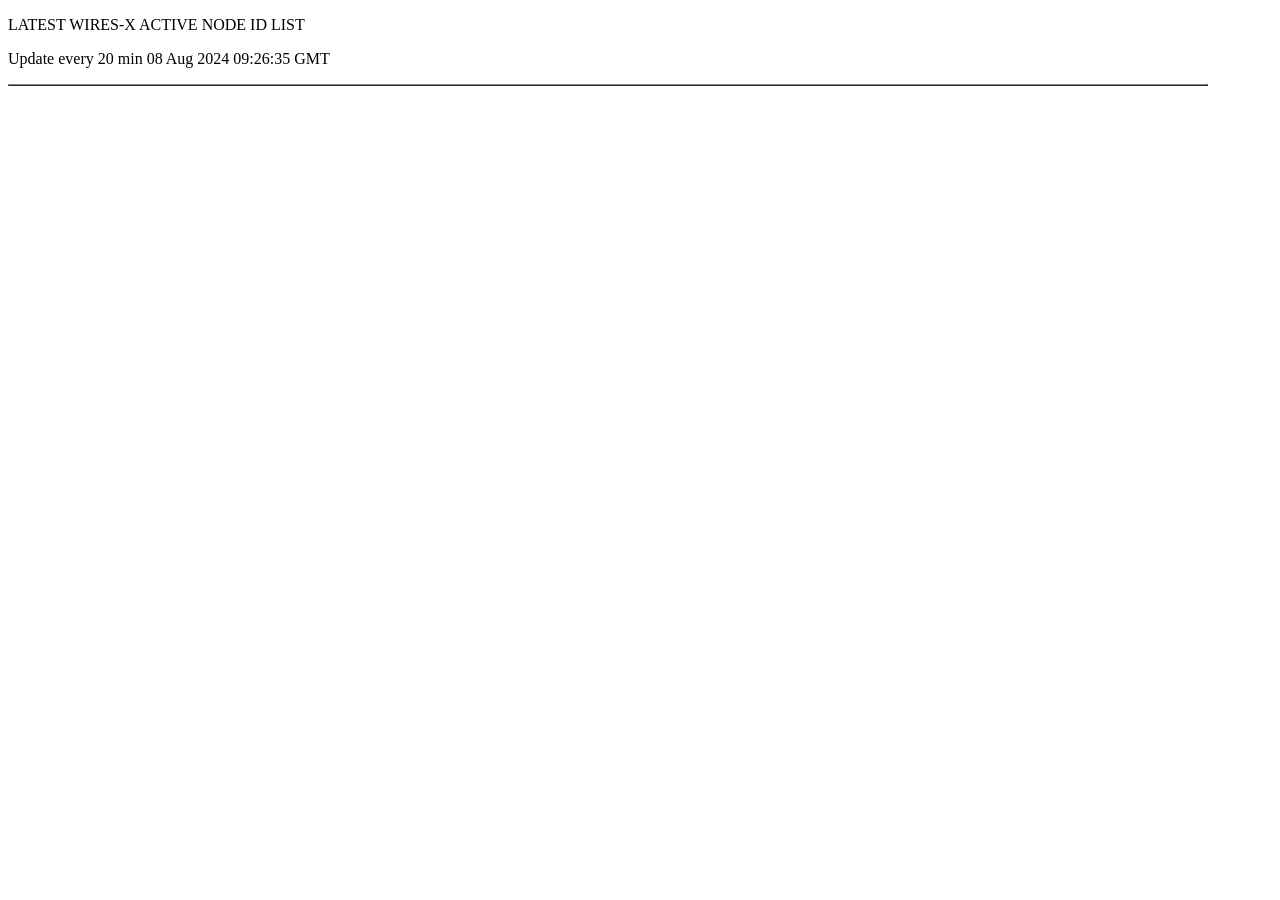
==== commit c2786fd5: "Add github link Added a git hub link to the home page and removed the debug from the run." ====
--- a/history.html
+++ b/history.html
@@ -87,3169 +87,3172 @@
 dataList[65] = {id:"AC-JE2MTH", dtmf_id:"19206", call_sign:"JE2MTH", ana_dig:"Digital(M)", city:"Chita-city", state:"Aichi", country:"Japan", freq:"", sql:"", lat:"", lon:"", comment:""};
 dataList[66] = {id:"AC-JH2NKA", dtmf_id:"14860", call_sign:"JH2NKA", ana_dig:"Digital", city:"Nagoya-city", state:"Aichi", country:"Japan", freq:"430.900MHz", sql:"DG-ID:00-00", lat:"", lon:"", comment:""};
 dataList[67] = {id:"AC-JI2KUM", dtmf_id:"19675", call_sign:"JI2KUM", ana_dig:"Digital", city:"Okazaki-city", state:"Aichi", country:"Japan", freq:"430.800MHz", sql:"DG-ID:00-01", lat:"", lon:"", comment:"ご自由に活用ください。DG-IDは00-01です。切断タイマーは６０分です。"};
-dataList[68] = {id:"AC-JJ2YLN", dtmf_id:"32047", call_sign:"JJ2YLN", ana_dig:"Digital", city:"Chita-gun", state:"Aichi", country:"Japan", freq:"144.580MHz", sql:"DG-ID:00-00", lat:"N:34 47' 53&quot;", lon:"E:136 55' 08&quot;", comment:"美浜町の東海岸側です。#22673常時接続（60分間ROOM変更可能です）"};
-dataList[69] = {id:"AC-JJ2YTN", dtmf_id:"32396", call_sign:"JJ2YTN", ana_dig:"Analog", city:"Nagakute-city", state:"Aichi", country:"Japan", freq:"144.540MHz", sql:"TSQ: 88.5Hz", lat:"N:35 10' 32&quot;", lon:"E:137 02' 26&quot;", comment:"ご自由にお使いください"};
-dataList[70] = {id:"AC-JJ2YTQ", dtmf_id:"19878", call_sign:"JJ2YTQ", ana_dig:"Digital", city:"Okazaki-city", state:"Aichi", country:"Japan", freq:"430.940MHz", sql:"DG-ID:00-00", lat:"N:34 55' 14&quot;", lon:"E:137 10' 56&quot;", comment:"ONエアー時ご自由にお使いください。"};
-dataList[71] = {id:"AC-JR2TTA", dtmf_id:"12945", call_sign:"JR2TTA", ana_dig:"Analog", city:"Nagoya-city", state:"Aichi", country:"Japan", freq:"430.76MHz", sql:"TSQ: 82.5Hz", lat:"", lon:"", comment:"U.N.NERV　主幹通信システム"};
-dataList[72] = {id:"AC-JR2XOB", dtmf_id:"32054", call_sign:"JR2XOB", ana_dig:"Analog", city:"Inazawa-city", state:"Aichi", country:"Japan", freq:"144.560MHz", sql:"TSQ:123.0Hz", lat:"N:35 15' 23&quot;", lon:"E:136 47' 30&quot;", comment:" Open ND #22490　WIRESフレンズカフェルームに接続中"};
-dataList[73] = {id:"AC-JS2CZX", dtmf_id:"12676", call_sign:"JS2CZX", ana_dig:"Digital", city:"Ichinomiya-city", state:"Aichi", country:"Japan", freq:"430.990MHz", sql:"DG-ID:00-02", lat:"N:35 19' 25&quot;", lon:"E:136 47' 13&quot;", comment:"OPENノード　愛知・一宮の北寄り（石刀駅付近）設置　5W　Since 2016/8"};
-dataList[74] = {id:"AC-JS2GZV", dtmf_id:"38774", call_sign:"JS2GZV", ana_dig:"Digital", city:"Nagoya-city", state:"Aichi", country:"Japan", freq:"144.530MHz", sql:"DG-ID:00-07", lat:"", lon:"", comment:"名駅西口ローカル。超弱不定期運用です。ご自由にお使いください。"};
-dataList[75] = {id:"AC-JS2PMG", dtmf_id:"13754", call_sign:"JS2PMG", ana_dig:"Digital(M)", city:"Toyokawa-city", state:"Aichi", country:"Japan", freq:"430.960MHz", sql:"DG-ID:00-00", lat:"N:34 47' 39&quot;", lon:"E:137 21' 58&quot;", comment:"♯20610に常時接続/出力5W/ご自由にお使いください"};
-dataList[76] = {id:"AC2YS-RP", dtmf_id:"51665", call_sign:"AC2YS", ana_dig:"Digital", city:"Endwell", state:"New York", country:"USA", freq:"", sql:"", lat:"", lon:"", comment:""};
-dataList[77] = {id:"AC7VA-ND", dtmf_id:"94048", call_sign:"AC7VA", ana_dig:"Digital(M)", city:"Grapeview", state:"Washington", country:"USA", freq:"446.850MHz", sql:"DG-ID:00-00", lat:"N:47 17' 55&quot;", lon:"W:123 00' 39&quot;", comment:""};
-dataList[78] = {id:"AC8GI-RPT", dtmf_id:"75039", call_sign:"AC8GI", ana_dig:"Digital", city:"Thornville", state:"Ohio", country:"USA", freq:"", sql:"", lat:"", lon:"", comment:""};
-dataList[79] = {id:"AC9HO-GW", dtmf_id:"36839", call_sign:"AC9HO", ana_dig:"Digital(M)", city:"La Porte", state:"Indiana", country:"USA", freq:"", sql:"", lat:"N:41 32' 02&quot;", lon:"W:086 39' 31&quot;", comment:""};
-dataList[80] = {id:"AC9KQ-ND2", dtmf_id:"90069", call_sign:"AC9KQ/8", ana_dig:"Digital(M)", city:"Yellow Spring", state:"West Virginia", country:"USA", freq:"147.510MHz", sql:"DG-ID:00-00", lat:"", lon:"", comment:"Portable HRI Mode on FTM 400"};
-dataList[81] = {id:"AD0MO-ND4", dtmf_id:"91907", call_sign:"AD0MO", ana_dig:"Digital", city:"House Springs", state:"Missouri", country:"USA", freq:"", sql:"", lat:"", lon:"", comment:""};
-dataList[82] = {id:"AD0UU-ND", dtmf_id:"11884", call_sign:"AD0UU", ana_dig:"Digital", city:"Winona", state:"Minnesota", country:"USA", freq:"", sql:"", lat:"", lon:"", comment:"for practice and emergency work"};
-dataList[83] = {id:"AD2CH-ND", dtmf_id:"90455", call_sign:"AD2CH", ana_dig:"Digital(M)", city:"Newfane", state:"New York", country:"USA", freq:"", sql:"", lat:"", lon:"", comment:""};
-dataList[84] = {id:"AD3J-GW", dtmf_id:"11851", call_sign:"AD3J", ana_dig:"Analog", city:"Middletown", state:"Delaware", country:"USA", freq:"449.025MHz-5.000MHz", sql:"TSQ:131.8Hz", lat:"", lon:"", comment:""};
-dataList[85] = {id:"AD6NM-RPT", dtmf_id:"58739", call_sign:"AD6NM", ana_dig:"Digital", city:"Lake Havasu City", state:"Arizona", country:"USA", freq:"", sql:"", lat:"", lon:"", comment:""};
-dataList[86] = {id:"AD7NY-GW", dtmf_id:"33367", call_sign:"AD7NY", ana_dig:"Digital", city:"Milwaukie", state:"Oregon", country:"USA", freq:"146.700MHz-0.600MHz", sql:"DG-ID:00-00", lat:"", lon:"", comment:"PDX Metro Gateway"};
-dataList[87] = {id:"AD8KO-ND", dtmf_id:"92558", call_sign:"AD8KO", ana_dig:"Digital(M)", city:"PORT HURON", state:"Michigan", country:"USA", freq:"", sql:"", lat:"N:42 59' 50&quot;", lon:"W:082 30' 27&quot;", comment:""};
-dataList[88] = {id:"AE0NV-FT5", dtmf_id:"92579", call_sign:"AE0NV", ana_dig:"Digital(M)", city:"Fort Morgan", state:"Colorado", country:"USA", freq:"147.555MHz", sql:"DG-ID:00-00", lat:"N:40 11' 29&quot;", lon:"W:103 47' 19&quot;", comment:""};
-dataList[89] = {id:"AE0NV-ND2", dtmf_id:"93134", call_sign:"AE0NV", ana_dig:"Digital(M)", city:"Fort Morgan", state:"Colorado", country:"USA", freq:"438.650MHz", sql:"DG-ID:00-00", lat:"N:40 11' 29&quot;", lon:"W:103 47' 19&quot;", comment:""};
-dataList[90] = {id:"AE2MK-GW", dtmf_id:"35531", call_sign:"AE2MK", ana_dig:"Digital", city:"Brooklyn", state:"New York", country:"USA", freq:"145.600MHz", sql:"DG-ID:00-00", lat:"N:40 34' 41&quot;", lon:"W:073 58' 19&quot;", comment:"Hosting NYC-PATRIOTS #45531 | Yaesu HRI-200 | Yaesu FTM-100DR @ 20W | Comet SS-680SBNMO"};
-dataList[91] = {id:"AE2MK-ND", dtmf_id:"50969", call_sign:"AE2MK", ana_dig:"Digital(M)", city:"Brooklyn", state:"New York", country:"USA", freq:"432.700MHz", sql:"DG-ID:00-00", lat:"N:40 34' 40&quot;", lon:"W:073 58' 19&quot;", comment:"AE2MK-ND | C4FM PDN | Yaesu FTM-100DR @ 5W | PCTEL BMWU4002S"};
-dataList[92] = {id:"AE4JA-RPT", dtmf_id:"55776", call_sign:"AE4JA", ana_dig:"Digital", city:"Bent Mountain", state:"Virginia", country:"USA", freq:"442.200MHz+5.000MHz", sql:"DG-ID:00-00", lat:"N:37 11' 51&quot;", lon:"W:080 09' 09&quot;", comment:"AE4JA/R Repeater on 442.200 AMS"};
-dataList[93] = {id:"AE4WS-ND", dtmf_id:"72057", call_sign:"AE4WS", ana_dig:"Digital(M)", city:"Matthews", state:"North Carolina", country:"USA", freq:"", sql:"", lat:"N:35 04' 31&quot;", lon:"W:080 41' 24&quot;", comment:""};
-dataList[94] = {id:"AE5WW-ND", dtmf_id:"11636", call_sign:"AE5WW", ana_dig:"Digital", city:"Austin", state:"Texas", country:"USA", freq:"", sql:"", lat:"N:30 28' 59&quot;", lon:"W:097 50' 54&quot;", comment:""};
-dataList[95] = {id:"AE7RJ-RPT", dtmf_id:"55626", call_sign:"AE7RJ", ana_dig:"Digital", city:"Newman Lake", state:"Washington", country:"USA", freq:"444.500MHz+5.000MHz", sql:"DG-ID:00-00", lat:"", lon:"", comment:""};
-dataList[96] = {id:"AF0SS-RPT", dtmf_id:"55982", call_sign:"AF0SS", ana_dig:"Digital", city:"Mount Vernon", state:"Missouri", country:"USA", freq:"145.130MHz-0.600MHz", sql:"DG-ID:00-00", lat:"N:37 03' 28&quot;", lon:"W:093 51' 17&quot;", comment:"Open Source Amateur Radio Club"};
-dataList[97] = {id:"AF6JP-JON", dtmf_id:"73945", call_sign:"AF6JP", ana_dig:"Digital(M)", city:"Lathrop", state:"California", country:"USA", freq:"146.985MHz-0.600MHz", sql:"DG-ID:00-00", lat:"N:37 49' 00&quot;", lon:"W:121 17' 14&quot;", comment:""};
-dataList[98] = {id:"AF8X-ND", dtmf_id:"58476", call_sign:"AF8X", ana_dig:"Digital(M)", city:"Sterling Heights", state:"Michigan", country:"USA", freq:"", sql:"", lat:"N:42 35' 36&quot;", lon:"W:083 00' 11&quot;", comment:""};
-dataList[99] = {id:"AG7NA-ND", dtmf_id:"55247", call_sign:"AG7NA", ana_dig:"Digital", city:"WOODINVILLE", state:"Washington", country:"USA", freq:"", sql:"", lat:"", lon:"", comment:""};
-dataList[100] = {id:"AG7O-FT300", dtmf_id:"90620", call_sign:"AG7O", ana_dig:"Digital(M)", city:"AURORA", state:"Colorado", country:"USA", freq:"", sql:"", lat:"", lon:"", comment:""};
-dataList[101] = {id:"AI4AK-ND", dtmf_id:"74882", call_sign:"AI4AK", ana_dig:"Digital", city:"Acworth", state:"Georgia", country:"USA", freq:"444.625MHz+5.000MHz", sql:"DG-ID:00-00", lat:"N:34 07' 46&quot;", lon:"W:084 38' 12&quot;", comment:""};
-dataList[102] = {id:"AI7HO-GW1", dtmf_id:"55701", call_sign:"AI7HO", ana_dig:"Digital", city:"Hermiston", state:"Oregon", country:"USA", freq:"", sql:"", lat:"N:45 51' 02&quot;", lon:"W:119 18' 34&quot;", comment:"Gateway to the Hermiston Amateur Radio Club's 443.750 repeater."};
-dataList[103] = {id:"AJ4GY-ND", dtmf_id:"53430", call_sign:"AJ4GY", ana_dig:"Digital(M)", city:"Bartlett", state:"Tennessee", country:"USA", freq:"", sql:"", lat:"", lon:"", comment:"Connected to the 444.4 repeater memphis TN"};
-dataList[104] = {id:"AJ6EE-ND", dtmf_id:"33769", call_sign:"AJ6EE", ana_dig:"Digital", city:"Anaheim", state:"California", country:"USA", freq:"", sql:"", lat:"", lon:"", comment:"HRI-200 - FTM-100"};
-dataList[105] = {id:"AJ7T-NODE", dtmf_id:"33419", call_sign:"AJ7T", ana_dig:"Digital", city:"Gilbert", state:"Arizona", country:"USA", freq:"", sql:"", lat:"N:33 20' 23&quot;", lon:"W:111 48' 23&quot;", comment:""};
-dataList[106] = {id:"AJ9L-ND", dtmf_id:"33785", call_sign:"AJ9L", ana_dig:"Digital", city:"Neenah", state:"Wisconsin", country:"USA", freq:"", sql:"", lat:"", lon:"", comment:""};
-dataList[107] = {id:"AK1VT-ND", dtmf_id:"52398", call_sign:"AK1VT", ana_dig:"Digital", city:"Perkinsville", state:"Vermont", country:"USA", freq:"443.275MHz", sql:"DG-ID:00-00", lat:"", lon:"", comment:""};
-dataList[108] = {id:"AK4CJ-ND2", dtmf_id:"51391", call_sign:"AK4CJ", ana_dig:"Digital", city:"Luray", state:"Virginia", country:"USA", freq:"", sql:"", lat:"", lon:"", comment:""};
-dataList[109] = {id:"AK4FZ-ND4", dtmf_id:"71957", call_sign:"AK4FZ", ana_dig:"Digital(M)", city:"Palm Coast", state:"Florida", country:"USA", freq:"", sql:"", lat:"", lon:"", comment:""};
-dataList[110] = {id:"AK4ZX-ND", dtmf_id:"93718", call_sign:"AK4ZX", ana_dig:"Digital", city:"Chattanooga", state:"Tennessee", country:"USA", freq:"", sql:"", lat:"", lon:"", comment:"Chattanooga Hub"};
-dataList[111] = {id:"AK6BL-ND", dtmf_id:"98601", call_sign:"AK6BL", ana_dig:"Digital", city:"Idyllwild", state:"California", country:"USA", freq:"", sql:"", lat:"", lon:"", comment:""};
-dataList[112] = {id:"AK6PW-ND", dtmf_id:"54043", call_sign:"AK6PW", ana_dig:"Analog", city:"Yucaipa", state:"California", country:"USA", freq:"", sql:"", lat:"", lon:"", comment:"In startup stages - not yet ready for testing"};
-dataList[113] = {id:"AL-LINK", dtmf_id:"18933", call_sign:"KT4ROY", ana_dig:"Digital", city:"Troy", state:"Alabama", country:"USA", freq:"", sql:"", lat:"N:31 45' 48&quot;", lon:"W:085 56' 33&quot;", comment:"ALABAMA LINK"};
-dataList[114] = {id:"AMERICA-RC", dtmf_id:"18299", call_sign:"KF4TIM", ana_dig:"Digital", city:"Palos Heights", state:"Illinois", country:"USA", freq:"442.700MHz", sql:"DG-ID:00-00", lat:"N:41 39' 37&quot;", lon:"W:087 46' 34&quot;", comment:""};
-dataList[115] = {id:"AMERICALNK", dtmf_id:"11080", call_sign:"N5YX", ana_dig:"Digital", city:"Beaumont", state:"Texas", country:"USA", freq:"", sql:"", lat:"", lon:"", comment:""};
-dataList[116] = {id:"AMING", dtmf_id:"12486", call_sign:"JR7ZMM", ana_dig:"Digital", city:"Iwaki-city", state:"Fukushima", country:"Japan", freq:"", sql:"", lat:"", lon:"", comment:"２４h稼働中!!ご自由に活用ください!(^^)!"};
-dataList[117] = {id:"ANAHEIM-L", dtmf_id:"54336", call_sign:"W6EMS", ana_dig:"Digital", city:"ANAHEIM", state:"California", country:"USA", freq:"", sql:"", lat:"N:33 49' 54&quot;", lon:"E:117 58' 20&quot;", comment:""};
-dataList[118] = {id:"ANTENA", dtmf_id:"15707", call_sign:"JE7YXB", ana_dig:"Digital", city:"Sendai-city", state:"Miyagi", country:"Japan", freq:"430.720MHz", sql:"DG-ID:00-11", lat:"N:38 18' 06&quot;", lon:"E:140 55' 13&quot;", comment:"ハムショップアンテナ　ご自由にお使いください ルーム接続中"};
-dataList[119] = {id:"ARCANGEL", dtmf_id:"31379", call_sign:"EA7OR", ana_dig:"Digital", city:"CORDOBA", state:"Andalusia", country:"Spain", freq:"", sql:"", lat:"N:37 52' 42&quot;", lon:"W:004 45' 55&quot;", comment:"EA7OR NODO LOCAL - CORDOBA"};
-dataList[120] = {id:"ASHWD-RPT", dtmf_id:"18915", call_sign:"WC7EC", ana_dig:"Digital", city:"Antelope", state:"Oregon", country:"USA", freq:"147.260MHz+0.600MHz", sql:"DG-ID:71   ", lat:"", lon:"", comment:"WARS Ashwood Repeater"};
-dataList[121] = {id:"ATHENS-ND", dtmf_id:"95332", call_sign:"SV8GTH", ana_dig:"Digital(M)", city:"CORFU", state:"CORFU", country:"Greece", freq:"", sql:"", lat:"", lon:"", comment:""};
-dataList[122] = {id:"BALDWIN-MI", dtmf_id:"33852", call_sign:"N8UKF", ana_dig:"Digital", city:"Norton Shores", state:"Michigan", country:"USA", freq:"146.900MHz-0.600MHz", sql:"DG-ID:00-00", lat:"", lon:"", comment:""};
-dataList[123] = {id:"BM2282", dtmf_id:"17628", call_sign:"HB9GR", ana_dig:"Digital", city:"Valens", state:"St. Gallen", country:"Switzerland", freq:"", sql:"", lat:"", lon:"", comment:"Sysop:HB9EZW"};
-dataList[124] = {id:"BRIDGE-REM", dtmf_id:"34427", call_sign:"EA4GRR", ana_dig:"Digital(M)", city:"Caceres", state:"Extremadura", country:"Spain", freq:"438.975MHz", sql:"DG-ID:00-00", lat:"", lon:"", comment:""};
-dataList[125] = {id:"BTNI35/I14", dtmf_id:"30096", call_sign:"WD5EMS", ana_dig:"Digital", city:"BELTON", state:"Texas", country:"USA", freq:"145.190MHz-0.600MHz", sql:"DG-ID:00-00", lat:"N:31 02' 09&quot;", lon:"W:097 32' 09&quot;", comment:"Belton Skywarn Repeater. Covers I35/I14 Stillhouse Lake and RV Park Areas."};
-dataList[126] = {id:"BUENA-PARK", dtmf_id:"93557", call_sign:"W6EMS", ana_dig:"Digital(M)", city:"Anaheim", state:"California", country:"USA", freq:"", sql:"", lat:"", lon:"", comment:""};
-dataList[127] = {id:"BUFALO-I45", dtmf_id:"52824", call_sign:"WD5EMS", ana_dig:"Digital(M)", city:"Buffalo", state:"Texas", country:"USA", freq:"444.250MHz+5.000MHz", sql:"DG-ID:00-00", lat:"", lon:"", comment:"Buffalo Texas near Interstate 45"};
-dataList[128] = {id:"BULHEAD", dtmf_id:"11262", call_sign:"K7REW", ana_dig:"Digital", city:"Bullhead City", state:"Arizona", country:"USA", freq:"", sql:"", lat:"", lon:"", comment:""};
-dataList[129] = {id:"C37AC", dtmf_id:"79381", call_sign:"C37AC", ana_dig:"Digital", city:"Pal", state:"La Massana", country:"Andorra", freq:"439.900MHz", sql:"DG-ID:00-00", lat:"N:42 32' 42&quot;", lon:"E:001 27' 11&quot;", comment:"ARDAM NODE"};
-dataList[130] = {id:"CACERES-ND", dtmf_id:"37930", call_sign:"EA4GRR", ana_dig:"Digital(M)", city:"Caceres", state:"Extremadura", country:"Spain", freq:"", sql:"", lat:"N:39 28' 06&quot;", lon:"W:006 22' 59&quot;", comment:""};
-dataList[131] = {id:"CANADA-FR", dtmf_id:"30721", call_sign:"VE2BLT", ana_dig:"Digital", city:"Sherbrooke", state:"Quebec", country:"Canada", freq:"", sql:"", lat:"", lon:"", comment:""};
-dataList[132] = {id:"CAPTAIN-ND", dtmf_id:"33526", call_sign:"AF5VB", ana_dig:"Digital", city:"Ponca City", state:"Oklahoma", country:"USA", freq:"443.500MHz+5.000MHz", sql:"DG-ID:00-00", lat:"", lon:"", comment:""};
-dataList[133] = {id:"CATALONIA", dtmf_id:"56795", call_sign:"EA3URC", ana_dig:"Analog", city:"La Llagosta", state:"Catalonia", country:"Spain", freq:"", sql:"", lat:"N:41 30' 46&quot;", lon:"E:002 11' 37&quot;", comment:"linked to BM Tg21460, YSF=CT-BMCAT , Dstar XLX715C"};
-dataList[134] = {id:"CB-7M1VGQ", dtmf_id:"16472", call_sign:"7M1VGQ", ana_dig:"Digital", city:"Ichihara-city", state:"Chiba", country:"Japan", freq:"144.510MHz", sql:"DG-ID:00-00", lat:"N:00 00' 00&quot;", lon:"E:000 00' 00&quot;", comment:"お気軽にどうぞ"};
-dataList[135] = {id:"CB-7M3VLZ", dtmf_id:"16054", call_sign:"7M3VLZ", ana_dig:"Digital", city:"Matsudo-city", state:"Chiba", country:"Japan", freq:"144.540MHz", sql:"DG-ID:00-00", lat:"N:35 50' 06&quot;", lon:"E:139 54' 33&quot;", comment:"運用中／ルーム変更可能です。空いているときはご自由にお使いください。"};
-dataList[136] = {id:"CB-HOKUSOU", dtmf_id:"12491", call_sign:"JS1YBI", ana_dig:"Digital", city:"Inba-gun", state:"Chiba", country:"Japan", freq:"", sql:"", lat:"N:35 50' 55&quot;", lon:"E:140 13' 23&quot;", comment:"ご自由にお使いください"};
-dataList[137] = {id:"CB-JG1ZWW", dtmf_id:"13543", call_sign:"JG1ZWW", ana_dig:"Digital", city:"Choshi-city", state:"Chiba", country:"Japan", freq:"430.760MHz", sql:"DG-ID:00-00", lat:"N:35 47' 14&quot;", lon:"E:140 43' 42&quot;", comment:"千葉県北東部/茨城東南部エリア。アナログレピータ439.56＆D-STAR銚子430も常時ワッチ中。"};
-dataList[138] = {id:"CB-JH1DPC", dtmf_id:"12124", call_sign:"JH1DPC", ana_dig:"Digital", city:"Sakura-city", state:"Chiba", country:"Japan", freq:"430.740MHz", sql:"DG-ID:00-05", lat:"N:35 41' 53&quot;", lon:"E:140 10' 50&quot;", comment:"ルールを守ってお使いください。"};
-dataList[139] = {id:"CB-JK1PEB", dtmf_id:"19778", call_sign:"JK1PEB/1", ana_dig:"Digital(M)", city:"Chiba-city", state:"Chiba", country:"Japan", freq:"430.770MHz", sql:"DG-ID:00-00", lat:"N:35 39' 25&quot;", lon:"E:140 05' 48&quot;", comment:"オープンンードです　ご自由にどうぞ"};
-dataList[140] = {id:"CB-JL1HHL", dtmf_id:"12172", call_sign:"JL1HHL", ana_dig:"Digital", city:"Katsuura-city", state:"Chiba", country:"Japan", freq:"", sql:"", lat:"N:00 00' 00&quot;", lon:"E:000 00' 00&quot;", comment:""};
-dataList[141] = {id:"CB-JM1ZMA", dtmf_id:"15180", call_sign:"JM1ZMA", ana_dig:"Digital", city:"Chiba-city", state:"Chiba", country:"Japan", freq:"430.740MHz", sql:"DG-ID:00-08", lat:"N:35 34' 00&quot;", lon:"E:140 07' 00&quot;", comment:"＜ご自由にどうぞ＞千葉市～市原市の東京湾エリアを出力1W＋八木でカバー。「タイマーの自動切断まで繋ぎっぱなし→切れたらすぐ再接続」の繰り返し占有はお避け下さい。"};
-dataList[142] = {id:"CB-JN1KQB", dtmf_id:"19745", call_sign:"JN1KQB", ana_dig:"Digital", city:"Yachiyo-city", state:"Chiba", country:"Japan", freq:"144.580MHz", sql:"DG-ID:00-01", lat:"N:35 44' 10&quot;", lon:"E:140 07' 22&quot;", comment:"転居のため本ノードは4月下旬に閉鎖いたします。長い間ご利用くださりありがとうございました。"};
-dataList[143] = {id:"CB-JQ1YKI", dtmf_id:"15294", call_sign:"JQ1YKI", ana_dig:"Digital", city:"Chiba-city", state:"Chiba", country:"Japan", freq:"430.960MHz", sql:"DG-ID:00-23", lat:"N:35 38' 17&quot;", lon:"E:140 09' 26&quot;", comment:"OPEN NODE、ナロー運用、ご自由にお使いください。"};
-dataList[144] = {id:"CB-JQ1YUM", dtmf_id:"16536", call_sign:"JQ1YUM", ana_dig:"Analog", city:"Ichikawa-city", state:"Chiba", country:"Japan", freq:"144.56MHz", sql:"TSQ: 67.0Hz", lat:"", lon:"", comment:"市川市　144.56MHｚ　１Ｗ　不定期運用"};
-dataList[145] = {id:"CB-JQ1ZIX", dtmf_id:"12186", call_sign:"JQ1ZIX", ana_dig:"Digital(M)", city:"Ichihara-city", state:"Chiba", country:"Japan", freq:"430.740MHz", sql:"DG-ID:00-00", lat:"", lon:"", comment:""};
-dataList[146] = {id:"CB-JQ1ZTZ", dtmf_id:"12897", call_sign:"JQ1ZTZ", ana_dig:"Digital", city:"Matsudo-city", state:"Chiba", country:"Japan", freq:"", sql:"", lat:"N:35 47' 16&quot;", lon:"E:139 54' 11&quot;", comment:"EMG-ROOM 千葉ER"};
-dataList[147] = {id:"CB-JQ1ZVP", dtmf_id:"19544", call_sign:"JQ1ZVP", ana_dig:"Digital", city:"Choshi-city", state:"Chiba", country:"Japan", freq:"144.560MHz", sql:"DG-ID:00-00", lat:"N:35 47' 42&quot;", lon:"E:140 43' 09&quot;", comment:"岩瀬ファミリークラブ"};
-dataList[148] = {id:"CB-JR1GAE", dtmf_id:"10470", call_sign:"JR1GAE", ana_dig:"Digital(M)", city:"Kisarazu-city", state:"Chiba", country:"Japan", freq:"", sql:"", lat:"", lon:"", comment:""};
-dataList[149] = {id:"CB-JR1WFW", dtmf_id:"19805", call_sign:"JR1WFW", ana_dig:"Analog", city:"Katsuura-city", state:"Chiba", country:"Japan", freq:"144.54MHz", sql:"TSQ: 97.4Hz", lat:"", lon:"", comment:"運用時間常時"};
-dataList[150] = {id:"CB-JS1YQO", dtmf_id:"10444", call_sign:"JS1YQO", ana_dig:"Digital", city:"Kisarazu-city", state:"Chiba", country:"Japan", freq:"", sql:"", lat:"N:35 20' 39&quot;", lon:"E:139 58' 42&quot;", comment:""};
-dataList[151] = {id:"CCF-ROOM", dtmf_id:"10724", call_sign:"JH4ZCB", ana_dig:"Digital", city:"Kurashiki-city", state:"Okayama", country:"Japan", freq:"", sql:"", lat:"", lon:"", comment:""};
-dataList[152] = {id:"CD3PFL-ND2", dtmf_id:"72269", call_sign:"CD3PFL", ana_dig:"Digital(M)", city:"Santiago", state:"PUENTE ALTO", country:"Chile", freq:"146.940MHz", sql:"DG-ID:00-00", lat:"S:33 35' 09&quot;", lon:"W:070 35' 06&quot;", comment:"Link Wires-X to repeater C4FM Stgo - FTM-400XDR"};
-dataList[153] = {id:"CE2TPL-ND", dtmf_id:"72670", call_sign:"CE2TPL", ana_dig:"Digital(M)", city:"COQUIMBO", state:"Coquimbo", country:"Chile", freq:"", sql:"", lat:"", lon:"", comment:""};
-dataList[154] = {id:"CL-LINK", dtmf_id:"54031", call_sign:"CE3LWU", ana_dig:"Digital(M)", city:"Chillan", state:"Nuble", country:"Chile", freq:"", sql:"", lat:"S:36 30' 01&quot;", lon:"W:072 10' 01&quot;", comment:""};
-dataList[155] = {id:"CLAKE-I35", dtmf_id:"58664", call_sign:"WD5EMS", ana_dig:"Digital(M)", city:"Round Rock", state:"Texas", country:"USA", freq:"", sql:"", lat:"", lon:"", comment:"Canyon Lake Repeater"};
-dataList[156] = {id:"CLOVER-ND", dtmf_id:"93212", call_sign:"KB4QXN", ana_dig:"Digital", city:"Clover", state:"South Carolina", country:"USA", freq:"448.500MHz", sql:"DG-ID:00-00", lat:"N:35 07' 45&quot;", lon:"W:081 12' 50&quot;", comment:"Clover Room Node"};
-dataList[157] = {id:"CN8UN-RPT", dtmf_id:"76072", call_sign:"CN8UN", ana_dig:"Digital", city:"MARRAKECH", state:"MARRAKECH", country:"Morocco", freq:"439.850MHz-9", sql:"DG-ID:00-00", lat:"N:31 25' 29&quot;", lon:"W:007 47' 45&quot;", comment:"CN8UN RPT 430.450 + 9.4MHz C4FM"};
-dataList[158] = {id:"CNARN-LKNS", dtmf_id:"91117", call_sign:"WA6BBM", ana_dig:"Digital(M)", city:"WEST COVINA", state:"California", country:"USA", freq:"", sql:"", lat:"N:34 04' 12&quot;", lon:"W:117 55' 27&quot;", comment:""};
-dataList[159] = {id:"CNARN-SD", dtmf_id:"70084", call_sign:"W6EMS", ana_dig:"Digital(M)", city:"Anaheim", state:"California", country:"USA", freq:"438.420MHz", sql:"DG-ID:00-00", lat:"", lon:"", comment:""};
-dataList[160] = {id:"CNARN-SFBA", dtmf_id:"93553", call_sign:"W6EMS", ana_dig:"Digital(M)", city:"Buena park", state:"California", country:"USA", freq:"", sql:"", lat:"", lon:"", comment:""};
-dataList[161] = {id:"CORONADO", dtmf_id:"72692", call_sign:"K4BO/R", ana_dig:"Digital", city:"Port Orange", state:"Florida", country:"USA", freq:"145.330MHz-0.600MHz", sql:"DG-ID:00-00", lat:"N:29 01' 26&quot;", lon:"W:080 55' 49&quot;", comment:"Coronado Virtual Wireless Assoc."};
-dataList[162] = {id:"CQ0DGO-ND", dtmf_id:"17240", call_sign:"CQ0DGO", ana_dig:"Digital", city:"Gondomar", state:"Porto", country:"Portugal", freq:"430.800MHz+7", sql:"DG-ID:00-00", lat:"N:41 08' 50&quot;", lon:"W:008 32' 20&quot;", comment:""};
-dataList[163] = {id:"CQ0DPF", dtmf_id:"95785", call_sign:"CQ0DPF", ana_dig:"Digital", city:"Lisboa", state:"Lisboa", country:"Portugal", freq:"438.200MHz-7.600MHz", sql:"DG-ID:00-00", lat:"", lon:"", comment:""};
-dataList[164] = {id:"CQ0DRLX", dtmf_id:"17247", call_sign:"CQ0DRLX", ana_dig:"Digital", city:"Lisboa", state:"Lisboa", country:"Portugal", freq:"438.2375MHz-7.600MH", sql:"DG-ID:00-00", lat:"N:38 44' 29&quot;", lon:"W:009 08' 17&quot;", comment:""};
-dataList[165] = {id:"CQ0UBRG-ND", dtmf_id:"57622", call_sign:"CQ0UBRG", ana_dig:"Digital", city:"Braga", state:"Braga", country:"Portugal", freq:"", sql:"", lat:"N:41 30' 05&quot;", lon:"W:008 23' 41&quot;", comment:""};
-dataList[166] = {id:"CQ0UFL-RPT", dtmf_id:"34246", call_sign:"CQ0UFL", ana_dig:"Digital", city:"Olhao", state:"Algarve", country:"Portugal", freq:"439.225MHz-7", sql:"DG-ID:00-00", lat:"N:37 06' 05&quot;", lon:"W:007 49' 50&quot;", comment:"CQ-Portugal WIRES-X"};
-dataList[167] = {id:"CQ0UFLX", dtmf_id:"78895", call_sign:"CQ0UFLX", ana_dig:"Digital", city:"ALMADA", state:"Lisboa", country:"Portugal", freq:"439.100MHz-7", sql:"DG-ID:00-00", lat:"", lon:"", comment:""};
-dataList[168] = {id:"CQ0UFO-RPT", dtmf_id:"96224", call_sign:"CQ0UFO", ana_dig:"Digital", city:"Foia", state:"Algarve", country:"Portugal", freq:"", sql:"", lat:"N:37 18' 57&quot;", lon:"W:008 35' 38&quot;", comment:""};
-dataList[169] = {id:"CQ0UVAR-RP", dtmf_id:"31760", call_sign:"CQ0UVAR", ana_dig:"Digital", city:"Torres Vedras", state:"Lisbon", country:"Portugal", freq:"", sql:"", lat:"N:39 11' 41&quot;", lon:"W:009 37' 56&quot;", comment:""};
-dataList[170] = {id:"CQ0VDLX-ND", dtmf_id:"37986", call_sign:"CQ0VDLX", ana_dig:"Digital", city:"AMADORA", state:"Lisbon", country:"Portugal", freq:"145.775MHz-0", sql:"DG-ID:00-00", lat:"N:38 46' 59&quot;", lon:"W:009 14' 58&quot;", comment:""};
-dataList[171] = {id:"CQEIRE24X7", dtmf_id:"78875", call_sign:"EI7KN", ana_dig:"Digital", city:"Tuam", state:"Galway", country:"Ireland", freq:"", sql:"", lat:"N:53 24' 12&quot;", lon:"W:008 54' 25&quot;", comment:"Meet &amp;amp; Greet form anywhere, with folks in Ireland"};
-dataList[172] = {id:"CRSTFL-GW", dtmf_id:"90654", call_sign:"N8LVQ", ana_dig:"Digital", city:"Crystal Falls", state:"Michigan", country:"USA", freq:"", sql:"", lat:"N:46 05' 47&quot;", lon:"W:088 20' 07&quot;", comment:"Repeater is located at  Iron County Court"};
-dataList[173] = {id:"CS4GAH", dtmf_id:"56757", call_sign:"CS4GAH", ana_dig:"Digital", city:"Angra do Heroismo", state:"Azores", country:"Portugal", freq:"431.850MHz", sql:"DG-ID:00-00", lat:"N:38 39' 14&quot;", lon:"W:027 12' 56&quot;", comment:"Portugal-Wires"};
-dataList[174] = {id:"CT3EN-ND", dtmf_id:"95815", call_sign:"CT3EN", ana_dig:"Digital(M)", city:"Funchal", state:"ILHA DA MADEIRA", country:"Portugal", freq:"434.500MHz", sql:"DG-ID:00-00", lat:"N:32 39' 29&quot;", lon:"W:016 52' 51&quot;", comment:""};
-dataList[175] = {id:"CT3KK-ND", dtmf_id:"95636", call_sign:"CT3KK", ana_dig:"Digital(M)", city:"Camara de Lobos", state:"Ilha da Madeira", country:"Portugal", freq:"430.525MHz", sql:"DG-ID:00-00", lat:"N:32 39' 15&quot;", lon:"W:016 59' 18&quot;", comment:""};
-dataList[176] = {id:"CUMBRIACQ", dtmf_id:"79134", call_sign:"GB3MX", ana_dig:"Digital", city:"Maryport", state:"Cumbria", country:"UK", freq:"434.200MHz", sql:"DG-ID:00-00", lat:"", lon:"", comment:"cumbriaCQ.com Cumbria &amp;amp; Scotland Network"};
-dataList[177] = {id:"CX2BXX-RPT", dtmf_id:"50820", call_sign:"CX2BXX", ana_dig:"Digital", city:"Montevideo", state:"Montevideo", country:"Uruguay", freq:"", sql:"", lat:"S:34 54' 22&quot;", lon:"W:056 11' 43&quot;", comment:"Connect to Room 60820 Tks"};
-dataList[178] = {id:"D44ES-ND", dtmf_id:"96538", call_sign:"D44ES", ana_dig:"Digital(M)", city:"Praia", state:"Santiago", country:"Cape Verde", freq:"439.800MHz", sql:"DG-ID:00-00", lat:"N:14 54' 27&quot;", lon:"W:023 31' 02&quot;", comment:"All ham operators are welcome to use my node while in Cape Verde!"};
-dataList[179] = {id:"DB0AIS-RPT", dtmf_id:"31435", call_sign:"DB0AIS", ana_dig:"Digital", city:"Moerfelden-Walldorf", state:"Hessen", country:"Germany", freq:"438.3875MHz-7", sql:"DG-ID:00-00", lat:"N:49 59' 17&quot;", lon:"E:008 35' 31&quot;", comment:"Germany, Hessen, Moerfelden near Frankfurt/Main, JN49HX"};
-dataList[180] = {id:"DB0BAC-RPT", dtmf_id:"31490", call_sign:"DB0BAC", ana_dig:"Digital", city:"Grosserlach", state:"Baden-Wurttemberg", country:"Germany", freq:"145.6875MHz-0", sql:"DG-ID:00-00", lat:"N:49 02' 05&quot;", lon:"E:009 33' 35&quot;", comment:"OV P01 Backnang"};
-dataList[181] = {id:"DB0BLK-RPT", dtmf_id:"17432", call_sign:"DL3CR", ana_dig:"Digital", city:"Gersheim", state:"Saarland", country:"Germany", freq:"145.6375MHz", sql:"DG-ID:00-00", lat:"N:49 17' 06&quot;", lon:"E:007 20' 39&quot;", comment:"DB0BLK - C4FM Repeater im Saarland"};
-dataList[182] = {id:"DB0BLO-RPT", dtmf_id:"17250", call_sign:"DB0BLO", ana_dig:"Digital", city:"Berlin", state:"Berlin", country:"Germany", freq:"438.800MHz-7", sql:"DG-ID:00-00", lat:"N:52 32' 05&quot;", lon:"E:013 29' 05&quot;", comment:"www.ov-d20.de"};
-dataList[183] = {id:"DB0BZA-IX", dtmf_id:"18821", call_sign:"DB0BZA", ana_dig:"Digital", city:"Munchen", state:"Bayern", country:"Germany", freq:"438.4125MHz-7", sql:"DG-ID:00-00", lat:"N:48 11' 25&quot;", lon:"E:012 36' 39&quot;", comment:"Projekt PEGASUS Multi-IX"};
-dataList[184] = {id:"DB0DB-RPT", dtmf_id:"31291", call_sign:"DB0DB", ana_dig:"Digital", city:"Hochblauen", state:"Baden-Wurttemberg", country:"Germany", freq:"", sql:"", lat:"N:47 46' 36&quot;", lon:"E:007 42' 03&quot;", comment:""};
-dataList[185] = {id:"DB0DBN-RPT", dtmf_id:"17174", call_sign:"DB0DBN", ana_dig:"Digital", city:"Koenigswinter", state:"Nordrhein-Westfalen", country:"Germany", freq:"", sql:"", lat:"N:50 40' 59&quot;", lon:"E:007 14' 52&quot;", comment:"Oelberg Siebengebirge www.ig-funk-siebengebirge.de/"};
-dataList[186] = {id:"DB0DOB-RPT", dtmf_id:"18699", call_sign:"DB0DOB", ana_dig:"Digital", city:"Wattenheim", state:"Rheinland-Pfalz", country:"Germany", freq:"438.9375MHz-7", sql:"DG-ID:00-00", lat:"N:49 35' 11&quot;", lon:"E:008 05' 57&quot;", comment:"German Relais - DARC Club K54 Donnersberg. http://www.db0dob.de"};
-dataList[187] = {id:"DB0FEU-ND1", dtmf_id:"31698", call_sign:"DB0FEU", ana_dig:"Digital", city:"Feuchtwangen", state:"Bayern", country:"Germany", freq:"438.375MHz-7", sql:"DG-ID:00-00", lat:"N:49 09' 50&quot;", lon:"E:010 19' 59&quot;", comment:"Room: DL-FRANKEN, JN59DD, Sysop DC9NYC@DB0FEU.de"};
-dataList[188] = {id:"DB0FIS-RPT", dtmf_id:"56285", call_sign:"DB0FIS", ana_dig:"Digital", city:"Guetenbach- Neueck", state:"Baden-Wurttemberg", country:"Germany", freq:"", sql:"", lat:"N:48 02' 30&quot;", lon:"E:008 10' 10&quot;", comment:""};
-dataList[189] = {id:"DB0FS-RPT", dtmf_id:"31073", call_sign:"DB0FS", ana_dig:"Digital", city:"Hamburg", state:"Hamburg", country:"Germany", freq:"438.250MHz-7", sql:"DG-ID:00-00", lat:"N:53 35' 52&quot;", lon:"E:009 56' 53&quot;", comment:"NDR-TV, Hamburg-Lokstedt, www.DB0FS.de"};
-dataList[190] = {id:"DB0FT-RPT", dtmf_id:"95535", call_sign:"DB0FT", ana_dig:"Digital", city:"Grosser Feldberg /Ts.", state:"Hessen", country:"Germany", freq:"438.575MHz-7", sql:"DG-ID:00-00", lat:"N:50 13' 55&quot;", lon:"E:008 27' 26&quot;", comment:"Rptr. Grosser Feldberg/Ts. nr Frankfurt (VFDB)"};
-dataList[191] = {id:"DB0FTH-ND", dtmf_id:"17226", call_sign:"DB0FTH", ana_dig:"Digital", city:"Frankenthal", state:"Rheinland-Pfalz", country:"Germany", freq:"144.8375MHz", sql:"DG-ID:00-00", lat:"N:49 32' 23&quot;", lon:"E:008 22' 42&quot;", comment:"DB0FTH - JN49EM"};
-dataList[192] = {id:"DB0IOD-RPT", dtmf_id:"17417", call_sign:"DB0IOD", ana_dig:"Digital", city:"Lautertal", state:"Hessen", country:"Germany", freq:"", sql:"", lat:"N:49 43' 50&quot;", lon:"E:008 41' 02&quot;", comment:""};
-dataList[193] = {id:"DB0KX-RPT", dtmf_id:"18601", call_sign:"DB0KX", ana_dig:"Digital", city:"Viersen", state:"Nordrhein-Westfalen", country:"Germany", freq:"", sql:"", lat:"N:51 16' 56&quot;", lon:"E:006 20' 51&quot;", comment:"Viersen-S・hteln"};
-dataList[194] = {id:"DB0LFN-RPT", dtmf_id:"95977", call_sign:"DB0LFN", ana_dig:"Digital", city:"Albstadt", state:"Baden-Wurttemberg", country:"Germany", freq:"439.2875MHz-7", sql:"DG-ID:00-00", lat:"N:48 12' 44&quot;", lon:"E:008 56' 33&quot;", comment:"C4FM; FM: CTCSS 100Hz on TX; QTH: JN48LF Albstadt"};
-dataList[195] = {id:"DB0LUD", dtmf_id:"77990", call_sign:"DB0LUD", ana_dig:"Digital", city:"Ludwigsfelde", state:"Brandenburg", country:"Germany", freq:"438.575MHz-7", sql:"DG-ID:00-00", lat:"N:52 18' 56&quot;", lon:"E:013 16' 30&quot;", comment:"Ludwigsfelde club-station Y05"};
-dataList[196] = {id:"DB0LW-ND", dtmf_id:"31632", call_sign:"DB0LW", ana_dig:"Digital(M)", city:"Luckenwalde", state:"Brandenburg", country:"Germany", freq:"", sql:"", lat:"", lon:"", comment:"C4FM Wires-X Simplex-Node Luckenwalde 144.825 Mhz"};
-dataList[197] = {id:"DB0MDX-RPT", dtmf_id:"31089", call_sign:"DB0MDX", ana_dig:"Digital", city:"Marburg", state:"Hessen", country:"Germany", freq:"438.300MHz-7", sql:"DG-ID:00-00", lat:"N:50 48' 32&quot;", lon:"E:008 48' 25&quot;", comment:"FM: CTCSS 100 Hz on TX"};
-dataList[198] = {id:"DB0MOE-ND", dtmf_id:"17141", call_sign:"DL2GAK", ana_dig:"Digital", city:"Achern", state:"Baden-Wurttemberg", country:"Germany", freq:"144.8625MHz", sql:"DG-ID:00-00", lat:"", lon:"", comment:""};
-dataList[199] = {id:"DB0MSH-ND", dtmf_id:"56882", call_sign:"DB0MSH", ana_dig:"Digital", city:"Benndorf", state:"Sachsen-Anhalt", country:"Germany", freq:"", sql:"", lat:"N:51 34' 28&quot;", lon:"E:011 28' 47&quot;", comment:""};
-dataList[200] = {id:"DB0MW-RPT", dtmf_id:"31005", call_sign:"DG3FBL", ana_dig:"Digital", city:"Moerfelden-Walldorf", state:"Hessen", country:"Germany", freq:"439.800MHz-9.400MHz", sql:"DG-ID:00-00", lat:"N:50 13' 55&quot;", lon:"E:008 27' 25&quot;", comment:"Wires-X Mfelden-Walldorf"};
-dataList[201] = {id:"DB0ODE", dtmf_id:"34044", call_sign:"DB0ODE", ana_dig:"Digital", city:"Obrigheim", state:"Baden-Wurttemberg", country:"Germany", freq:"431.225MHz+7", sql:"DG-ID:00-00", lat:"N:49 19' 52&quot;", lon:"E:009 04' 58&quot;", comment:"DARC A-19 Odenwald"};
-dataList[202] = {id:"DB0OFL-ND", dtmf_id:"17741", call_sign:"DB0OFL", ana_dig:"Digital", city:"Rhauderfehn", state:"Niedersachsen", country:"Germany", freq:"", sql:"", lat:"N:53 07' 39&quot;", lon:"E:007 32' 17&quot;", comment:""};
-dataList[203] = {id:"DB0OSH-RPT", dtmf_id:"34196", call_sign:"DB0OSH", ana_dig:"Digital", city:"Oberschleissheim", state:"Bayern", country:"Germany", freq:"438.250MHz-7", sql:"DG-ID:00-00", lat:"N:48 15' 55&quot;", lon:"E:011 36' 07&quot;", comment:"https://projekt-pegasus.net"};
-dataList[204] = {id:"DB0OTV-RPT", dtmf_id:"17722", call_sign:"DB0OTV", ana_dig:"Digital", city:"Meerbusch", state:"Nordrhein-Westfalen", country:"Germany", freq:"439.500MHz-7", sql:"DG-ID:00-00", lat:"N:51 15' 46&quot;", lon:"E:006 36' 51&quot;", comment:"Multi-Mode C4FM + FM +123khz"};
-dataList[205] = {id:"DB0OVL-RPT", dtmf_id:"31147", call_sign:"DB0OVL", ana_dig:"Digital", city:"Landshut", state:"Bayern", country:"Germany", freq:"439.375MHz-7", sql:"DG-ID:00-00", lat:"N:48 31' 22&quot;", lon:"E:012 10' 18&quot;", comment:"https://projekt-pegasus.net/db0ovl"};
-dataList[206] = {id:"DB0PL-RPT", dtmf_id:"77436", call_sign:"DB0PL", ana_dig:"Digital", city:"Oer-Erkenschwick", state:"Nordrhein-Westfalen", country:"Germany", freq:"", sql:"", lat:"N:51 39' 03&quot;", lon:"E:007 16' 49&quot;", comment:""};
-dataList[207] = {id:"DB0PV-RPT", dtmf_id:"31293", call_sign:"DB0PV", ana_dig:"Digital", city:"Muenchen", state:"Bayern", country:"Germany", freq:"", sql:"", lat:"", lon:"", comment:""};
-dataList[208] = {id:"DB0RN-RPT", dtmf_id:"77299", call_sign:"DB0RN", ana_dig:"Digital", city:"Ockenheim", state:"Rheinland-Pfalz", country:"Germany", freq:"145.7625MHz-0", sql:"DG-ID:00-00", lat:"N:49 56' 14&quot;", lon:"E:007 58' 42&quot;", comment:"Binger Stadt Relais"};
-dataList[209] = {id:"DB0RTG", dtmf_id:"18780", call_sign:"DB0RTG", ana_dig:"Digital", city:"Ratingen", state:"Nordrhein-Westfalen", country:"Germany", freq:"", sql:"", lat:"", lon:"", comment:""};
-dataList[210] = {id:"DB0SAG-RPT", dtmf_id:"34209", call_sign:"DB0SAG", ana_dig:"Digital", city:"Trier", state:"Rheinland-Pfalz", country:"Germany", freq:"439.175MHz-7", sql:"DG-ID:00-00", lat:"N:49 45' 01&quot;", lon:"E:006 39' 51&quot;", comment:""};
-dataList[211] = {id:"DB0SFA-RPT", dtmf_id:"96364", call_sign:"DB0SFA", ana_dig:"Digital", city:"Dorfmark", state:"Niedersachsen", country:"Germany", freq:"438.675MHz-7", sql:"DG-ID:00-00", lat:"N:52 53' 47&quot;", lon:"E:009 40' 08&quot;", comment:"Experimental setup at DK1OM"};
-dataList[212] = {id:"DB0SKF-RPT", dtmf_id:"31003", call_sign:"DB0SKF", ana_dig:"Digital", city:"Freudenstadt", state:"Baden-Wurttemberg", country:"Germany", freq:"438.625MHz-7", sql:"DG-ID:00-00", lat:"N:48 26' 12&quot;", lon:"E:008 23' 20&quot;", comment:"C4FM-Repeater bei Freudenstadt,C4FM-Repeater near Freudenstadt"};
-dataList[213] = {id:"DB0SML-RPT", dtmf_id:"18967", call_sign:"DB0SML", ana_dig:"Digital", city:"Leipzig", state:"Sachsen", country:"Germany", freq:"439.275MHz-7", sql:"DG-ID:00-00", lat:"N:51 19' 16&quot;", lon:"E:012 23' 42&quot;", comment:"Projekt PEGASUS"};
-dataList[214] = {id:"DB0TEK-RPT", dtmf_id:"76464", call_sign:"DB0TEK", ana_dig:"Digital", city:"Owen", state:"Baden-Wurttemberg", country:"Germany", freq:"", sql:"", lat:"N:48 25' 04&quot;", lon:"E:009 08' 34&quot;", comment:"Interessengemeinschaft Mittlerer Neckar e.V."};
-dataList[215] = {id:"DB0TVH-RPT", dtmf_id:"31321", call_sign:"DB0TVH", ana_dig:"Digital", city:"Hannover", state:"Niedersachsen", country:"Germany", freq:"439.5875MHz-7", sql:"DG-ID:00-00", lat:"N:52 22' 49&quot;", lon:"E:009 44' 36&quot;", comment:"DB0TVH C4FM Repeater"};
-dataList[216] = {id:"DB0WO-RPT", dtmf_id:"17896", call_sign:"DB0WO", ana_dig:"Digital", city:"Leer", state:"Niedersachsen", country:"Germany", freq:"", sql:"", lat:"N:53 14' 12&quot;", lon:"E:007 28' 02&quot;", comment:""};
-dataList[217] = {id:"DB0WTV-RPT", dtmf_id:"18848", call_sign:"DB0WTV", ana_dig:"Digital", city:"Wilhelmshaven", state:"Niedersachsen", country:"Germany", freq:"438.450MHz-7", sql:"DG-ID:00-00", lat:"N:53 30' 57&quot;", lon:"E:008 08' 44&quot;", comment:"C4FM-Repeater Wilhelmshaven"};
-dataList[218] = {id:"DB0WUS-RPT", dtmf_id:"78649", call_sign:"DB0WUS", ana_dig:"Digital", city:"Grossbottwar Ludwigsburg GER", state:"Baden-Wurttemberg", country:"Germany", freq:"438.4625MHz-7", sql:"DG-ID:00-00", lat:"N:49 01' 44&quot;", lon:"E:009 16' 41&quot;", comment:"Ein Relais der Amateurfunk Relaisinteressengemeinschaft Mittler-Neckar e.V. https://arig-mn.org"};
-dataList[219] = {id:"DB0XW-RPT", dtmf_id:"17761", call_sign:"DB0XW", ana_dig:"Digital", city:"Wittmund", state:"Niedersachsen", country:"Germany", freq:"438.850MHz-7.600MHz", sql:"DG-ID:00-00", lat:"N:53 34' 16&quot;", lon:"E:007 43' 19&quot;", comment:"DB0XW in Wittmund - Linkverbund DL-NORDWEST"};
-dataList[220] = {id:"DB0YI-RPT", dtmf_id:"56278", call_sign:"DB0YI-2", ana_dig:"Digital", city:"Hildesheim", state:"Niedersachsen", country:"Germany", freq:"439.000MHz-7.600MHz", sql:"DG-ID:00-00", lat:"N:52 05' 35&quot;", lon:"E:009 59' 39&quot;", comment:"Welcome to the DL-Hildesheim Room 41786"};
-dataList[221] = {id:"DD1KJ-ND", dtmf_id:"17254", call_sign:"DD1KJ", ana_dig:"Digital", city:"Soltendieck", state:"Niedersachsen", country:"Germany", freq:"", sql:"", lat:"N:52 52' 29&quot;", lon:"E:010 45' 47&quot;", comment:""};
-dataList[222] = {id:"DENPACENTA", dtmf_id:"15717", call_sign:"JH7LSD", ana_dig:"Digital", city:"Takizawa-city", state:"Iwate", country:"Japan", freq:"430.920MHz", sql:"DG-ID:00-10", lat:"N:39 44' 58&quot;", lon:"E:141 05' 22&quot;", comment:"ご自由にお使いください。"};
-dataList[223] = {id:"DG1JP", dtmf_id:"17014", call_sign:"DG1JP", ana_dig:"Digital", city:"Essen", state:"Nordrhein-Westfalen", country:"Germany", freq:"", sql:"", lat:"N:51 26' 07&quot;", lon:"E:007 02' 25&quot;", comment:""};
-dataList[224] = {id:"DG3SCX-ND", dtmf_id:"96004", call_sign:"DG3SCX", ana_dig:"Digital", city:"Herbrechtingen", state:"Baden-Wurttemberg", country:"Germany", freq:"", sql:"", lat:"N:48 37' 22&quot;", lon:"E:010 10' 39&quot;", comment:"Welcome"};
-dataList[225] = {id:"DG4UAK-ND", dtmf_id:"95308", call_sign:"DG4UAK", ana_dig:"Digital(M)", city:"Waldbronn", state:"Baden-Wurttemberg", country:"Germany", freq:"", sql:"", lat:"N:48 54' 39&quot;", lon:"E:008 28' 16&quot;", comment:""};
-dataList[226] = {id:"DG6DXG-MUC", dtmf_id:"95529", call_sign:"DG6DXG", ana_dig:"Digital(M)", city:"Muenchen", state:"Bayern", country:"Germany", freq:"", sql:"", lat:"", lon:"", comment:""};
-dataList[227] = {id:"DG6GT-ND2", dtmf_id:"79128", call_sign:"DG6GT", ana_dig:"Digital", city:"Weil am Rhein", state:"Baden-Wurttemberg", country:"Germany", freq:"439.200MHz-7.600MHz", sql:"DG-ID:00-00", lat:"N:47 36' 44&quot;", lon:"E:007 36' 35&quot;", comment:"Ausf舁le und ﾄnderungen ohne Ank・digung"};
-dataList[228] = {id:"DG7FBT-ND", dtmf_id:"76582", call_sign:"DG7FBT", ana_dig:"Digital", city:"Weinheim", state:"Baden-Wurttemberg", country:"Germany", freq:"144.825MHz", sql:"DG-ID:00-00", lat:"N:49 32' 36&quot;", lon:"E:008 38' 27&quot;", comment:"Node Weinheim 144.825"};
-dataList[229] = {id:"DH5MG-ND", dtmf_id:"96990", call_sign:"DH5MG", ana_dig:"Digital", city:"Reutlingen", state:"Baden-Wurttemberg", country:"Germany", freq:"", sql:"", lat:"", lon:"", comment:""};
-dataList[230] = {id:"DIAMOND-ND", dtmf_id:"12437", call_sign:"JQ1ZOD", ana_dig:"Digital", city:"Kawagoe-city", state:"Saitama", country:"Japan", freq:"430.720MHz", sql:"DG-ID:00-10", lat:"N:35 54' 38&quot;", lon:"E:139 31' 27&quot;", comment:"第一電波工業（株） 公開ノード局 430.720MHz"};
-dataList[231] = {id:"DJ9PM-ND-1", dtmf_id:"56592", call_sign:"DJ9PM", ana_dig:"Digital(M)", city:"Hamburg", state:"Hamburg", country:"Germany", freq:"", sql:"", lat:"N:53 39' 12&quot;", lon:"E:009 47' 09&quot;", comment:"Gr・e aus Pinneberg"};
-dataList[232] = {id:"DK3WS-ND", dtmf_id:"76444", call_sign:"DK3WS", ana_dig:"Digital(M)", city:"Bad Honnef", state:"Nordrhein-Westfalen", country:"Germany", freq:"", sql:"", lat:"", lon:"", comment:""};
-dataList[233] = {id:"DK7BW-ND", dtmf_id:"78977", call_sign:"DK7BW", ana_dig:"Digital", city:"Osnabrueck", state:"Niedersachsen", country:"Germany", freq:"438.025MHz", sql:"DG-ID:00-00", lat:"N:52 16' 18&quot;", lon:"E:008 02' 57&quot;", comment:""};
-dataList[234] = {id:"DL1SGP-ND", dtmf_id:"37098", call_sign:"DL1SGP", ana_dig:"Digital", city:"Nordburg", state:"Niedersachsen", country:"Germany", freq:"", sql:"", lat:"", lon:"", comment:""};
-dataList[235] = {id:"DL4DSA-ND", dtmf_id:"34284", call_sign:"DL4DSA", ana_dig:"Digital(M)", city:"Bergen", state:"Niedersachsen", country:"Germany", freq:"145.5625MHz", sql:"DG-ID:00-00", lat:"N:52 48' 49&quot;", lon:"E:009 57' 15&quot;", comment:"Post,M0DSA,2E1TNT,M3GIC"};
-dataList[236] = {id:"DL4OAQ-ND", dtmf_id:"31786", call_sign:"DL4OAQ", ana_dig:"Digital", city:"Hildesheim", state:"Niedersachsen", country:"Germany", freq:"430.2375MHz", sql:"DG-ID:00-00", lat:"N:52 10' 27&quot;", lon:"E:009 57' 44&quot;", comment:"Welcome to DL-Hildesheim"};
-dataList[237] = {id:"DL6DCA-ND", dtmf_id:"96361", call_sign:"DL6DCA", ana_dig:"Digital(M)", city:"Herne", state:"Nordrhein-Westfalen", country:"Germany", freq:"", sql:"", lat:"", lon:"", comment:""};
-dataList[238] = {id:"DL9HAL-ND", dtmf_id:"95461", call_sign:"DL9HAL", ana_dig:"Digital(M)", city:"Kasseburg", state:"Schleswig-Holstein", country:"Germany", freq:"", sql:"", lat:"N:53 34' 13&quot;", lon:"E:010 25' 12&quot;", comment:"Stephan"};
-dataList[239] = {id:"DM0DOS-RPT", dtmf_id:"17016", call_sign:"DJ2QW", ana_dig:"Digital", city:"Georgsmarienhuette", state:"Niedersachsen", country:"Germany", freq:"", sql:"", lat:"N:52 10' 40&quot;", lon:"E:008 02' 40&quot;", comment:"DM0DOS Denberg, Osnabr・k"};
-dataList[240] = {id:"DM0RH-RPT", dtmf_id:"17707", call_sign:"DM0RH", ana_dig:"Digital", city:"Roth", state:"Bayern", country:"Germany", freq:"", sql:"", lat:"N:49 17' 28&quot;", lon:"E:010 59' 18&quot;", comment:""};
-dataList[241] = {id:"DN9CYL", dtmf_id:"97076", call_sign:"DN9CYL", ana_dig:"Analog", city:"Mainburg", state:"Bayern", country:"Germany", freq:"", sql:"", lat:"N:48 38' 42&quot;", lon:"E:011 47' 24&quot;", comment:""};
-dataList[242] = {id:"DO0DNR-RPT", dtmf_id:"17627", call_sign:"DO0DNR", ana_dig:"Digital", city:"Monchengladbach", state:"Nordrhein-Westfalen", country:"Germany", freq:"", sql:"", lat:"N:51 12' 28&quot;", lon:"E:006 24' 20&quot;", comment:"Moenchengladbach"};
-dataList[243] = {id:"DO0OZA-ND", dtmf_id:"18713", call_sign:"DO2DRA", ana_dig:"Digital", city:"Dammbach", state:"Bayern", country:"Germany", freq:"144.8625MHz", sql:"DG-ID:00-00", lat:"N:49 51' 51&quot;", lon:"E:009 19' 35&quot;", comment:"Crosslink to Brandmeister TG 262636"};
-dataList[244] = {id:"DO1SGV-RPT", dtmf_id:"76346", call_sign:"DO1SGV", ana_dig:"Digital(M)", city:"Preussisch Oldendorf", state:"Nordrhein-Westfalen", country:"Germany", freq:"", sql:"", lat:"N:52 16' 41&quot;", lon:"E:008 28' 34&quot;", comment:""};
-dataList[245] = {id:"DO2BK-ND2", dtmf_id:"97006", call_sign:"DO2BK", ana_dig:"Digital(M)", city:"Rudersberg", state:"Baden-Wurttemberg", country:"Germany", freq:"", sql:"", lat:"N:48 51' 33&quot;", lon:"E:009 30' 38&quot;", comment:""};
-dataList[246] = {id:"DO2GSP-ND", dtmf_id:"31825", call_sign:"DO2GSP", ana_dig:"Digital", city:"Peine", state:"Niedersachsen", country:"Germany", freq:"", sql:"", lat:"N:52 20' 31&quot;", lon:"E:010 10' 10&quot;", comment:""};
-dataList[247] = {id:"DO3KBH-ND", dtmf_id:"17331", call_sign:"DO3KBH", ana_dig:"Digital", city:"Duren", state:"Nordrhein-Westfalen", country:"Germany", freq:"", sql:"", lat:"N:50 48' 47&quot;", lon:"E:006 28' 37&quot;", comment:""};
-dataList[248] = {id:"DO7PD-RPT", dtmf_id:"56705", call_sign:"DO7PD", ana_dig:"Analog", city:"Coesfeld", state:"Nordrhein-Westfalen", country:"Germany", freq:"", sql:"", lat:"", lon:"", comment:"Viel Spaﾟ beim Plaudern!"};
-dataList[249] = {id:"DR-PARROT", dtmf_id:"90695", call_sign:"KB2IDX", ana_dig:"Digital", city:"Cape Coral", state:"Florida", country:"USA", freq:"433.400MHz", sql:"DG-ID:00-00", lat:"N:39 10' 04&quot;", lon:"W:086 29' 43&quot;", comment:"It's all fun and games until the cops show up!"};
-dataList[250] = {id:"DU1YQ--ROM", dtmf_id:"14247", call_sign:"DU1YQ", ana_dig:"Digital(M)", city:"Marikina City", state:"National Capital Region (NCR)", country:"Philippines", freq:"", sql:"", lat:"", lon:"", comment:"Philippine-Link 43534 &amp;amp; 21668"};
-dataList[251] = {id:"DU7Q-ND", dtmf_id:"59505", call_sign:"DU7Q", ana_dig:"Digital(M)", city:"DUMAGUETE CITY", state:"NEGROS ORIENTAL", country:"Philippines", freq:"", sql:"", lat:"N:09 01' 08&quot;", lon:"E:001 02' 03&quot;", comment:""};
-dataList[252] = {id:"DUNOW-HUB", dtmf_id:"11667", call_sign:"N9UPC", ana_dig:"Digital", city:"Baldwin", state:"Wisconsin", country:"USA", freq:"442.225MHz+5.000MHz", sql:"DG-ID:20   ", lat:"N:44 57' 28&quot;", lon:"W:092 22' 00&quot;", comment:""};
-dataList[253] = {id:"DV1ROY", dtmf_id:"79934", call_sign:"4G1GOG", ana_dig:"Analog", city:"Antipolo City", state:"Rizal", country:"Philippines", freq:"", sql:"", lat:"", lon:"", comment:""};
-dataList[254] = {id:"DV1XND-ND", dtmf_id:"97732", call_sign:"DV1XND", ana_dig:"Digital(M)", city:"Marikina City", state:"NCR", country:"Philippines", freq:"", sql:"", lat:"N:00 00' 00&quot;", lon:"E:000 00' 00&quot;", comment:""};
-dataList[255] = {id:"DV1XQX-LNK", dtmf_id:"97641", call_sign:"DV1K", ana_dig:"Digital(M)", city:"Caloocan", state:"METRO MANILA", country:"Philippines", freq:"", sql:"", lat:"", lon:"", comment:"North Caloocan PK04MS"};
-dataList[256] = {id:"DV2EVE-R", dtmf_id:"79857", call_sign:"DV2EVE", ana_dig:"Digital", city:"Urdaneta City", state:"Pangasinan", country:"Philippines", freq:"", sql:"", lat:"", lon:"", comment:""};
-dataList[257] = {id:"DW8BRQ-ND", dtmf_id:"38484", call_sign:"DW8BRQ", ana_dig:"Digital(M)", city:"KATIPUNAN", state:"ZAMBOANGA DEL NORTE", country:"Philippines", freq:"", sql:"", lat:"N:08 34' 55&quot;", lon:"E:123 22' 12&quot;", comment:""};
-dataList[258] = {id:"DX1ARC", dtmf_id:"14169", call_sign:"DX1ARC", ana_dig:"Digital", city:"METRO MANILA", state:"National Capital Region", country:"Philippines", freq:"431.950MHz+5.000MHz", sql:"DG-ID:00-00", lat:"", lon:"", comment:""};
-dataList[259] = {id:"DX1ARM-RPT", dtmf_id:"79899", call_sign:"N2RAC", ana_dig:"Digital(M)", city:"Antipolo", state:"Rizal", country:"Philippines", freq:"431.600MHz+5.000MHz", sql:"DG-ID:08   ", lat:"N:14 38' 41&quot;", lon:"E:121 06' 41&quot;", comment:"DX1ARM Repeater node, Rizal Philippines"};
-dataList[260] = {id:"DX1CW-RPT", dtmf_id:"38467", call_sign:"DX1CW", ana_dig:"Digital", city:"Quezon City", state:"Metro Manila", country:"Philippines", freq:"", sql:"", lat:"", lon:"", comment:""};
-dataList[261] = {id:"DX8EVM/R", dtmf_id:"59828", call_sign:"DW8VEF", ana_dig:"Digital(M)", city:"GENERAL SANTOS CITY", state:"South Cotabato", country:"Philippines", freq:"", sql:"", lat:"", lon:"", comment:""};
-dataList[262] = {id:"DX8FAR-ND", dtmf_id:"59938", call_sign:"DX8FAR", ana_dig:"Digital(M)", city:"Zamboanga City", state:"ZAMBOANGA", country:"Philippines", freq:"", sql:"", lat:"N:08 35' 20&quot;", lon:"E:123 23' 54&quot;", comment:""};
-dataList[263] = {id:"EA3ANS-ND", dtmf_id:"77437", call_sign:"EA3ANS", ana_dig:"Digital(M)", city:"Olesa de Montserrat", state:"Catalonia", country:"Spain", freq:"144.5375MHz", sql:"DG-ID:00-00", lat:"N:41 32' 36&quot;", lon:"E:001 53' 34&quot;", comment:"Linked to YSF-CT-BMCAT &amp;amp;TG21460-DMR-BM Catalonia"};
-dataList[264] = {id:"EA3HLJ-ND2", dtmf_id:"96097", call_sign:"EA3HLJ", ana_dig:"Digital(M)", city:"Les Escaules", state:"Catalonia", country:"Spain", freq:"", sql:"", lat:"", lon:"", comment:""};
-dataList[265] = {id:"EA3URC-ND", dtmf_id:"77446", call_sign:"EA3URC", ana_dig:"Digital(M)", city:"La Llagosta", state:"Catalonia", country:"Spain", freq:"144.875MHz", sql:"DG-ID:00-00", lat:"N:41 22' 34&quot;", lon:"E:002 07' 23&quot;", comment:"FT-100 habitualment connectat a la sala CT-Catalana"};
-dataList[266] = {id:"EA4CZR-ND2", dtmf_id:"96120", call_sign:"EA4CZR", ana_dig:"Digital(M)", city:"Humanes De Madrid", state:"Madrid", country:"Spain", freq:"430.525MHz", sql:"DG-ID:00-00", lat:"N:40 17' 44&quot;", lon:"W:003 48' 37&quot;", comment:""};
-dataList[267] = {id:"EA4DDL-CLM", dtmf_id:"56906", call_sign:"EA4DDL", ana_dig:"Digital", city:"Toledo", state:"Castile-La Mancha", country:"Spain", freq:"438.150MHz", sql:"DG-ID:00-00", lat:"N:40 12' 13&quot;", lon:"W:004 05' 04&quot;", comment:"Nodo Toledo"};
-dataList[268] = {id:"EA4RCR-REM", dtmf_id:"77918", call_sign:"EA4RCR", ana_dig:"Analog", city:"Madrid", state:"Madrid", country:"Spain", freq:"", sql:"", lat:"N:40 19' 30&quot;", lon:"W:003 52' 06&quot;", comment:"Radio Club REM"};
-dataList[269] = {id:"EA6URP-ND", dtmf_id:"96282", call_sign:"EA6URP", ana_dig:"Digital", city:"Algaida", state:"Balearic Islands", country:"Spain", freq:"145.750MHz-0", sql:"DG-ID:00-00", lat:"N:39 31' 35&quot;", lon:"E:002 55' 39&quot;", comment:""};
-dataList[270] = {id:"EA7CCQ-01", dtmf_id:"31392", call_sign:"EA7CCQ", ana_dig:"Analog", city:"El Ejido Almeria", state:"Andalusia", country:"Spain", freq:"", sql:"", lat:"", lon:"", comment:"EA7CCQ"};
-dataList[271] = {id:"EA7CCQ-ND3", dtmf_id:"77514", call_sign:"EA7CCQ", ana_dig:"Digital(M)", city:"El Ejido-Almeria", state:"Andalusia", country:"Spain", freq:"", sql:"", lat:"", lon:"", comment:""};
-dataList[272] = {id:"EA7GUJ-ND0", dtmf_id:"96733", call_sign:"EA7GUJ", ana_dig:"Digital", city:"Isla Cristina", state:"Andalusia", country:"Spain", freq:"", sql:"", lat:"N:37 11' 40&quot;", lon:"W:007 19' 43&quot;", comment:""};
-dataList[273] = {id:"EA7GUJ-ND1", dtmf_id:"96734", call_sign:"EA7GUJ", ana_dig:"Digital(M)", city:"Isla Cristina", state:"Andalusia", country:"Spain", freq:"144.925MHz", sql:"DG-ID:00-00", lat:"", lon:"", comment:""};
-dataList[274] = {id:"EA7IQH-MA", dtmf_id:"17464", call_sign:"EA7IQH", ana_dig:"Digital(M)", city:"Malaga", state:"Andalusia", country:"Spain", freq:"438.100MHz", sql:"DG-ID:00-00", lat:"N:36 42' 57&quot;", lon:"W:004 40' 54&quot;", comment:""};
-dataList[275] = {id:"EA7JIP-ZP", dtmf_id:"34899", call_sign:"EA7JIP", ana_dig:"Digital(M)", city:"GRANADA", state:"Andalusia", country:"Spain", freq:"", sql:"", lat:"", lon:"", comment:""};
-dataList[276] = {id:"EA7KNK-ND", dtmf_id:"95453", call_sign:"EA7KNK", ana_dig:"Digital(M)", city:"Murla", state:"Valencian Community", country:"Spain", freq:"144.850MHz", sql:"DG-ID:00-00", lat:"N:38 45' 40&quot;", lon:"W:000 04' 49&quot;", comment:"FTM-300"};
-dataList[277] = {id:"EA7OR-ELTV", dtmf_id:"34632", call_sign:"EA7OR", ana_dig:"Digital(M)", city:"CORDOBA", state:"Andalusia", country:"Spain", freq:"430.525MHz", sql:"DG-ID:00-00", lat:"N:37 50' 32&quot;", lon:"W:004 51' 41&quot;", comment:"EA7OR NODO EL TALOVIU"};
-dataList[278] = {id:"EA7RKV-ND", dtmf_id:"17187", call_sign:"EA7IYR", ana_dig:"Digital", city:"Europe", state:"Europe", country:"Spain", freq:"439.750MHz", sql:"DG-ID:00-00", lat:"N:37 06' 19&quot;", lon:"W:003 36' 17&quot;", comment:"WIRES X SPAIN Multiprotocoll Reflector"};
-dataList[279] = {id:"EA7URF-RPT", dtmf_id:"34214", call_sign:"EA7URF", ana_dig:"Digital", city:"San Fernando", state:"Andalusia", country:"Spain", freq:"430.900MHz+7", sql:"DG-ID:00-00", lat:"N:36 28' 14&quot;", lon:"W:006 11' 57&quot;", comment:"Nodo EA7URF Seccion Comarcal URE San Fernando "};
-dataList[280] = {id:"EA8AO-ND2", dtmf_id:"78423", call_sign:"EA8AO", ana_dig:"Digital", city:"SAN SEBASTIAN DE LA GOMERA", state:"Canary Islands", country:"Spain", freq:"", sql:"", lat:"", lon:"", comment:""};
-dataList[281] = {id:"EA8EE-88", dtmf_id:"31067", call_sign:"EA8EE", ana_dig:"Digital", city:"LAS PALMAS", state:"Canary Islands", country:"Spain", freq:"", sql:"", lat:"N:27 51' 16&quot;", lon:"W:015 26' 11&quot;", comment:""};
-dataList[282] = {id:"EA8FO-GW", dtmf_id:"31926", call_sign:"EA8FO", ana_dig:"Digital", city:"El Fraile", state:"Canary Islands", country:"Spain", freq:"144.850MHz", sql:"DG-ID:00-00", lat:"N:28 00' 43&quot;", lon:"W:016 40' 10&quot;", comment:"El Fraile"};
-dataList[283] = {id:"EB1AD-ND", dtmf_id:"78285", call_sign:"EB1AD", ana_dig:"Digital(M)", city:"Gijon", state:"Asturias", country:"Spain", freq:"430.350MHz", sql:"DG-ID:00-00", lat:"N:43 32' 28&quot;", lon:"W:005 41' 52&quot;", comment:"yaesu ftm300d."};
-dataList[284] = {id:"ED1ZAV-RPT", dtmf_id:"18839", call_sign:"ED1ZAV", ana_dig:"Digital", city:"Oviedo", state:"Asturias", country:"Spain", freq:"", sql:"", lat:"N:43 20' 42&quot;", lon:"W:005 47' 07&quot;", comment:"438.625 Mhz (-7.600 Mhz). ED1ZAV Repetidor Consejo Territorial URE Asturias."};
-dataList[285] = {id:"ED7YAC-RPT", dtmf_id:"31550", call_sign:"ED7YAC", ana_dig:"Digital", city:"Cordoba", state:"Andalusia", country:"Spain", freq:"", sql:"", lat:"N:37 56' 46&quot;", lon:"W:004 48' 34&quot;", comment:"EA7URC CORDOBA-ESP"};
-dataList[286] = {id:"ED8YAC", dtmf_id:"34121", call_sign:"ED8ZAH", ana_dig:"Digital", city:"URE CHASNA", state:"Canary Islands", country:"Spain", freq:"", sql:"", lat:"", lon:"", comment:""};
-dataList[287] = {id:"ED8ZAB-ND", dtmf_id:"17075", call_sign:"ED8YAL", ana_dig:"Digital", city:"Las palmas", state:"Canary Islands", country:"Spain", freq:"431.125MHz+7", sql:"DG-ID:00-00", lat:"", lon:"", comment:""};
-dataList[288] = {id:"EDDY-RPT", dtmf_id:"30953", call_sign:"AI5AI", ana_dig:"Digital", city:"Valley Mills", state:"Texas", country:"USA", freq:"", sql:"", lat:"N:31 21' 00&quot;", lon:"W:097 15' 07&quot;", comment:""};
-dataList[289] = {id:"EH-JA5YMN", dtmf_id:"15501", call_sign:"JA5YMN", ana_dig:"Digital", city:"Matsuyama-city", state:"Ehime", country:"Japan", freq:"430.760MHz", sql:"DG-ID:00-00", lat:"N:33 50' 22&quot;", lon:"E:132 46' 50&quot;", comment:""};
-dataList[290] = {id:"EH-JA5YRY", dtmf_id:"32698", call_sign:"JA5YRY", ana_dig:"Digital", city:"Imabari-city", state:"Ehime", country:"Japan", freq:"430.820MHz", sql:"DG-ID:00-00", lat:"N:34 01' 26&quot;", lon:"E:132 59' 23&quot;", comment:"愛媛県今治市 約７時～22時 OPEN"};
-dataList[291] = {id:"EH-JH5HOA", dtmf_id:"12056", call_sign:"JH5HOA", ana_dig:"Digital", city:"Iyo-gun", state:"Ehime", country:"Japan", freq:"430.740MHz", sql:"DG-ID:00-00", lat:"N:33 47' 52&quot;", lon:"E:132 43' 59&quot;", comment:"愛媛県松前町から運用中　ご自由に"};
-dataList[292] = {id:"EH-JR5OLO", dtmf_id:"32149", call_sign:"JR5OLO", ana_dig:"Digital", city:"Ozu-city", state:"Ehime", country:"Japan", freq:"430.820MHz", sql:"DG-ID:00-00", lat:"N:33 31' 02&quot;", lon:"E:132 32' 51&quot;", comment:"愛媛県大洲市より運用中です。"};
-dataList[293] = {id:"EI2IPG-RPT", dtmf_id:"56911", call_sign:"EI2IPG", ana_dig:"Digital", city:"Inishowen", state:"Donegal", country:"Ireland", freq:"145.7125MHz-0.600MH", sql:"DG-ID:00-00", lat:"N:55 16' 10&quot;", lon:"W:007 14' 27&quot;", comment:""};
-dataList[294] = {id:"EMICHLINK", dtmf_id:"54921", call_sign:"WW8GM-ND", ana_dig:"Digital(M)", city:"St. Clair", state:"Michigan", country:"USA", freq:"434.000MHz", sql:"DG-ID:00-00", lat:"", lon:"", comment:"URF106"};
-dataList[295] = {id:"EU1TL-GW", dtmf_id:"56730", call_sign:"EU1TL", ana_dig:"Digital", city:"Minsk", state:"Minsk", country:"Belarus", freq:"430.400MHz", sql:"DG-ID:00-00", lat:"", lon:"", comment:""};
-dataList[296] = {id:"EVIA-GR", dtmf_id:"96233", call_sign:"SV8RSX", ana_dig:"Digital", city:"Halkida", state:"Evia", country:"Greece", freq:"439.000MHz-7.600MHz", sql:"DG-ID:00-00", lat:"N:38 27' 46&quot;", lon:"E:023 35' 22&quot;", comment:"Hellas-Talk the Greek network for C4FM Radio Amateurs Worldwide."};
-dataList[297] = {id:"F1FUO-ND3", dtmf_id:"78780", call_sign:"F1FUO", ana_dig:"Digital(M)", city:"Neuvy sur Loire", state:"Bourgogne", country:"France", freq:"", sql:"", lat:"N:47 31' 24&quot;", lon:"E:002 53' 10&quot;", comment:""};
-dataList[298] = {id:"F1FUO-ND4", dtmf_id:"96765", call_sign:"F1FUO", ana_dig:"Digital", city:"Neuvy-sur-Loire", state:"Bourgogne", country:"France", freq:"144.8875MHz", sql:"DG-ID:00-00", lat:"", lon:"", comment:""};
-dataList[299] = {id:"F1GQM-ND", dtmf_id:"96288", call_sign:"F1GQM", ana_dig:"Digital(M)", city:"PARIS", state:"Ile-de-France", country:"France", freq:"", sql:"", lat:"N:48 50' 40&quot;", lon:"E:002 18' 28&quot;", comment:""};
-dataList[300] = {id:"F1GYG", dtmf_id:"95259", call_sign:"F1GYG", ana_dig:"Digital(M)", city:"SAVIGNY LE TEMPLE", state:"Ile-de-France", country:"France", freq:"", sql:"", lat:"N:48 36' 07&quot;", lon:"E:002 34' 20&quot;", comment:"Departement 77"};
-dataList[301] = {id:"F1OKI-NOD", dtmf_id:"57217", call_sign:"F1OKI", ana_dig:"Digital(M)", city:"Acheres-la-Foret", state:"Ile-de-France", country:"France", freq:"", sql:"", lat:"N:48 21' 21&quot;", lon:"E:002 34' 14&quot;", comment:""};
-dataList[302] = {id:"F1RSA-ND", dtmf_id:"96861", call_sign:"F1RSA", ana_dig:"Digital(M)", city:"Bourges", state:"Centre", country:"France", freq:"", sql:"", lat:"N:47 03' 56&quot;", lon:"E:002 24' 09&quot;", comment:""};
-dataList[303] = {id:"F1UKQ-ND", dtmf_id:"37030", call_sign:"F1UKQ", ana_dig:"Digital(M)", city:"VARENNES-VAUZELLES", state:"Bourgogne", country:"France", freq:"", sql:"", lat:"", lon:"", comment:""};
-dataList[304] = {id:"F1ZAV--RPT", dtmf_id:"76118", call_sign:"F1ZAV", ana_dig:"Digital", city:"Coulon/Sementron", state:"Bourgogne", country:"France", freq:"430.075MHz+1", sql:"DG-ID:00-00", lat:"N:47 37' 05&quot;", lon:"E:003 24' 48&quot;", comment:""};
-dataList[305] = {id:"F1ZAX--RPT", dtmf_id:"31892", call_sign:"F1ZAX", ana_dig:"Digital", city:"Longlaville", state:"Lorraine", country:"France", freq:"145.7625MHz", sql:"DG-ID:00-00", lat:"N:49 32' 04&quot;", lon:"E:005 47' 55&quot;", comment:"RPT 3 Frontieres"};
-dataList[306] = {id:"F1ZDJ-RPT", dtmf_id:"31538", call_sign:"F1ZDJ", ana_dig:"Digital", city:"RAMBOUILLET", state:"Ile-de-France", country:"France", freq:"", sql:"", lat:"", lon:"", comment:"70cm repeater in C4FM and FM"};
-dataList[307] = {id:"F1ZFG", dtmf_id:"31035", call_sign:"F1ZFG", ana_dig:"Digital", city:"Saint Cyr au Mont d'Or", state:"Rhone-Alpes", country:"France", freq:"439.975MHz-9", sql:"DG-ID:00-00", lat:"N:45 49' 23&quot;", lon:"E:004 49' 12&quot;", comment:"Relais de Lyon"};
-dataList[308] = {id:"F1ZGL-TPR", dtmf_id:"31591", call_sign:"F1ZGL", ana_dig:"Digital", city:"Linas", state:"Ile-de-France", country:"France", freq:"432.525MHz-287", sql:"DG-ID:00-00", lat:"N:48 37' 32&quot;", lon:"E:002 15' 02&quot;", comment:""};
-dataList[309] = {id:"F1ZKS-RPT", dtmf_id:"37774", call_sign:"F1ZKS", ana_dig:"Digital", city:"Moirans en Montagne", state:"Franche-Comte", country:"France", freq:"", sql:"", lat:"", lon:"", comment:"Fusion-Jura Linked to YSF-Jura (https://ysf-jura.fr)"};
-dataList[310] = {id:"F1ZVK-77", dtmf_id:"31024", call_sign:"F1ZVK", ana_dig:"Digital", city:"CESSON", state:"Ile-de-France", country:"France", freq:"145.125MHz+0", sql:"DG-ID:00-00", lat:"N:48 21' 21&quot;", lon:"E:002 34' 13&quot;", comment:""};
-dataList[311] = {id:"F1ZYX-93", dtmf_id:"96242", call_sign:"F1ZYX", ana_dig:"Digital", city:"ROSNY SOUS BOIS", state:"Ile-de-France", country:"France", freq:"", sql:"", lat:"", lon:"", comment:"contact f1zyx.c4fm@gmail.com sysop Jerome F4EKS"};
-dataList[312] = {id:"F1ZZQ", dtmf_id:"95083", call_sign:"F1ZZQ", ana_dig:"Digital", city:"Saint Jean d'Illac", state:"Aquitaine", country:"France", freq:"", sql:"", lat:"N:44 47' 52&quot;", lon:"W:000 46' 36&quot;", comment:""};
-dataList[313] = {id:"F4HSN-ND", dtmf_id:"57342", call_sign:"F4HSN", ana_dig:"Digital(M)", city:"veaugues", state:"Centre", country:"France", freq:"144.875MHz", sql:"DG-ID:00-00", lat:"N:47 15' 28&quot;", lon:"E:002 45' 10&quot;", comment:"--...  ...--"};
-dataList[314] = {id:"F5CES-ND", dtmf_id:"37996", call_sign:"F5CES", ana_dig:"Digital(M)", city:"QUANTILLY", state:"Centre", country:"France", freq:"144.925MHz", sql:"DG-ID:00-00", lat:"N:47 13' 24&quot;", lon:"E:002 26' 47&quot;", comment:""};
-dataList[315] = {id:"F5NLU-71", dtmf_id:"34227", call_sign:"F5NLU", ana_dig:"Digital", city:"MACON", state:"Bourgogne", country:"France", freq:"144.850MHz", sql:"DG-ID:00-00", lat:"N:46 19' 22&quot;", lon:"E:004 49' 34&quot;", comment:"Jean-Francois - JN26JH"};
-dataList[316] = {id:"F5OZG-ND2", dtmf_id:"77545", call_sign:"F5OZG", ana_dig:"Digital", city:"PRESSY", state:"Nord-Pas-de-Calais", country:"France", freq:"", sql:"", lat:"", lon:"", comment:""};
-dataList[317] = {id:"F5PGR-26", dtmf_id:"97084", call_sign:"F5PGR", ana_dig:"Digital", city:"RATIERES", state:"Rhone-Alpes", country:"France", freq:"", sql:"", lat:"N:45 11' 05&quot;", lon:"E:004 57' 41&quot;", comment:"Rhone-Alpes Freq: 144.200"};
-dataList[318] = {id:"F5TPK-ND", dtmf_id:"34513", call_sign:"F5TPK", ana_dig:"Digital", city:"Cormontreuil", state:"Champagne-Ardenne", country:"France", freq:"438.000MHz", sql:"DG-ID:00-00", lat:"N:49 13' 38&quot;", lon:"E:004 02' 45&quot;", comment:""};
-dataList[319] = {id:"F5ZAG-RPT", dtmf_id:"17530", call_sign:"F5ZAG", ana_dig:"Digital", city:"RAISMES", state:"Nord-Pas-de-Calais", country:"France", freq:"145.125MHz+0", sql:"DG-ID:00-00", lat:"", lon:"", comment:"RELAIS F5ZAG C4FM VHF de RAISMES en J010RJ"};
-dataList[320] = {id:"F5ZBP-39", dtmf_id:"17106", call_sign:"F5ZBP", ana_dig:"Digital", city:"Salins les Bains", state:"Franche-Comte", country:"France", freq:"430.575MHz+9.400MHz", sql:"DG-ID:00-00", lat:"N:46 58' 20&quot;", lon:"E:005 53' 12&quot;", comment:""};
-dataList[321] = {id:"F5ZIM-RPTR", dtmf_id:"17714", call_sign:"F5ZIM", ana_dig:"Digital", city:"Monneville", state:"Picardie", country:"France", freq:"439.8625MHz-9", sql:"DG-ID:00-00", lat:"N:49 12' 35&quot;", lon:"E:001 58' 14&quot;", comment:"Relais Numerique Fusion du Vexin"};
-dataList[322] = {id:"F5ZLA-RPT", dtmf_id:"18872", call_sign:"F5ZLA", ana_dig:"Digital", city:"SACLAY", state:"Ile-de-France", country:"France", freq:"430.500MHz+9", sql:"DG-ID:00-00", lat:"N:48 43' 34&quot;", lon:"E:002 09' 55&quot;", comment:"RC F6KBS Saclay"};
-dataList[323] = {id:"F5ZOL-83", dtmf_id:"31150", call_sign:"F6KGC", ana_dig:"Digital", city:"Pierrefeu", state:"Provence-Alpes-Cote d'Azur", country:"France", freq:"439.625MHz-9", sql:"DG-ID:00-00", lat:"N:43 13' 35&quot;", lon:"E:006 08' 37&quot;", comment:"Radio Club de Pierrefeu"};
-dataList[324] = {id:"F5ZRL-83", dtmf_id:"37625", call_sign:"F6GLS-RT2", ana_dig:"Digital", city:"SAINT RAPHAEL", state:"Provence-Alpes-Cote d'Azur", country:"France", freq:"145.300MHz", sql:"DG-ID:00-00", lat:"N:43 30' 09&quot;", lon:"E:006 49' 16&quot;", comment:"Welcome on the French Riviera Coast Node Simplex 145.300"};
-dataList[325] = {id:"F5ZRM-06", dtmf_id:"31920", call_sign:"F6GLS-RPT", ana_dig:"Digital", city:"PEILLE", state:"Provence-Alpes-Cote d'Azur", country:"France", freq:"145.7125MHz-0.600MH", sql:"DG-ID:00-00", lat:"N:43 47' 46&quot;", lon:"E:007 24' 53&quot;", comment:""};
-dataList[326] = {id:"F5ZRN-83", dtmf_id:"37624", call_sign:"F6GLS-ND2", ana_dig:"Digital", city:"SAINT RAPHAEL", state:"Provence-Alpes-Cote d'Azur", country:"France", freq:"430.400MHz+9.400MHz", sql:"DG-ID:00-00", lat:"N:43 25' 57&quot;", lon:"E:006 48' 41&quot;", comment:"UHF Repeater French Riviera Coast Mt Vinaigre"};
-dataList[327] = {id:"F5ZXI-3A2", dtmf_id:"78516", call_sign:"3A2MZ", ana_dig:"Digital", city:"Monaco", state:"Monaco", country:"Monaco", freq:"", sql:"", lat:"", lon:"", comment:"Monaco French Riviera"};
-dataList[328] = {id:"F6BBD-ND", dtmf_id:"57956", call_sign:"F6BBD", ana_dig:"Digital(M)", city:"IGNOL", state:"Centre", country:"France", freq:"", sql:"", lat:"", lon:"", comment:""};
-dataList[329] = {id:"F6DHD-ND2", dtmf_id:"34832", call_sign:"F6DHD", ana_dig:"Digital(M)", city:"MONSWILLER", state:"Alsace", country:"France", freq:"", sql:"", lat:"N:48 45' 31&quot;", lon:"E:007 22' 16&quot;", comment:""};
-dataList[330] = {id:"F6KBM-ND", dtmf_id:"79378", call_sign:"F6KBM", ana_dig:"Digital(M)", city:"CESSON", state:"Ile-de-France", country:"France", freq:"144.875MHz", sql:"DG-ID:00-00", lat:"N:48 33' 53&quot;", lon:"E:002 36' 30&quot;", comment:""};
-dataList[331] = {id:"F6KIT-ND", dtmf_id:"96376", call_sign:"F6KIT", ana_dig:"Digital(M)", city:"lA BATIE-NEUVE", state:"Provence-Alpes-Cote d'Azur", country:"France", freq:"", sql:"", lat:"", lon:"", comment:""};
-dataList[332] = {id:"F6KMX-ND", dtmf_id:"96130", call_sign:"F6KMX", ana_dig:"Digital", city:"RUNGIS", state:"Ile-de-France", country:"France", freq:"", sql:"", lat:"", lon:"", comment:"LINKED WITH F6ZAO REPEATER"};
-dataList[333] = {id:"F6ZBB-70", dtmf_id:"96292", call_sign:"F1RIV", ana_dig:"Digital", city:"Plancher-Bas", state:"Franche-Comte", country:"France", freq:"", sql:"", lat:"N:47 43' 18&quot;", lon:"E:006 44' 04&quot;", comment:""};
-dataList[334] = {id:"F8KGK-ND2", dtmf_id:"78503", call_sign:"F8KGK", ana_dig:"Digital", city:"BIHOREL", state:"Haute-Normandie", country:"France", freq:"", sql:"", lat:"N:49 27' 23&quot;", lon:"E:001 07' 04&quot;", comment:""};
-dataList[335] = {id:"F8KGK-ND3", dtmf_id:"79321", call_sign:"F8KGK", ana_dig:"Digital(M)", city:"BIHOREL", state:"Haute-Normandie", country:"France", freq:"", sql:"", lat:"N:49 27' 23&quot;", lon:"E:001 07' 04&quot;", comment:""};
-dataList[336] = {id:"FCS-ND", dtmf_id:"12558", call_sign:"JE7GZG", ana_dig:"Digital(M)", city:"Yonezawa-city", state:"Yamagata", country:"Japan", freq:"430.880MHz", sql:"DG-ID:00-01", lat:"", lon:"", comment:"山形米沢FCSのデジタルノードです。ご自由にお使いください。"};
-dataList[337] = {id:"FEAST2-ND", dtmf_id:"13977", call_sign:"JA4YFO", ana_dig:"Digital", city:"Okayama-city", state:"Okayama", country:"Japan", freq:"", sql:"", lat:"", lon:"", comment:""};
-dataList[338] = {id:"FI-JA9OMX", dtmf_id:"38873", call_sign:"JA9OMX", ana_dig:"Digital(M)", city:"Ono-city", state:"Fukui", country:"Japan", freq:"", sql:"", lat:"", lon:"", comment:"福井県無線赤十字奉仕団　(JA9YJY)   永平寺アマチュア無線クラブ  (JA9YKX)"};
-dataList[339] = {id:"FK--UMI-1", dtmf_id:"32709", call_sign:"JG6YLH", ana_dig:"Digital", city:"Kasuya-gun", state:"Fukuoka", country:"Japan", freq:"430.780MHz", sql:"DG-ID:00-00", lat:"N:33 33' 43&quot;", lon:"E:130 29' 30&quot;", comment:"宇美ネット。　ＦＫ－ＬＩＮＫ接続中！"};
-dataList[340] = {id:"FK--UMI-2", dtmf_id:"32669", call_sign:"JG6YLH", ana_dig:"Digital", city:"Kasuya-gun", state:"Fukuoka", country:"Japan", freq:"438.920MHz", sql:"DG-ID:00-00", lat:"N:33 33' 38&quot;", lon:"E:130 29' 30&quot;", comment:"宇美ネットワーク。　　試験中！"};
-dataList[341] = {id:"FK--UMI-3", dtmf_id:"32712", call_sign:"JG6YLH", ana_dig:"Digital(M)", city:"Kasuya-gun", state:"Fukuoka", country:"Japan", freq:"", sql:"", lat:"N:33 33' 43&quot;", lon:"E:130 29' 30&quot;", comment:"PDN HRI-200モード　宇美ネットクラブ"};
-dataList[342] = {id:"FK-COMMON", dtmf_id:"19527", call_sign:"JG6YMG", ana_dig:"Digital", city:"Munakata-city", state:"Fukuoka", country:"Japan", freq:"144.530MHz", sql:"DG-ID:00-00", lat:"N:33 50' 30&quot;", lon:"E:130 33' 09&quot;", comment:"ご自由にお使いください"};
-dataList[343] = {id:"FK-DONTAKU", dtmf_id:"19181", call_sign:"JG6YOT/ND", ana_dig:"Digital", city:"Fukuoka-city", state:"Fukuoka", country:"Japan", freq:"145.720MHz", sql:"DG-ID:00-07", lat:"N:33 33' 38&quot;", lon:"E:130 26' 26&quot;", comment:"Open Node 福岡市中心.春日大野城 ALL-KYUSYU-NET 145.72Mhz DIGITAL "};
-dataList[344] = {id:"FK-HIKOSAN", dtmf_id:"15615", call_sign:"JG6YCB", ana_dig:"Digital", city:"Tagawa-gun", state:"Fukuoka", country:"Japan", freq:"144.550MHz", sql:"DG-ID:00-00", lat:"", lon:"", comment:""};
-dataList[345] = {id:"FK-JF6GBH", dtmf_id:"12626", call_sign:"JF6GBH", ana_dig:"Digital", city:"Chikushino-city", state:"Fukuoka", country:"Japan", freq:"430.940MHz", sql:"DG-ID:00-00", lat:"N:33 27' 08&quot;", lon:"E:130 33' 34&quot;", comment:"福岡県筑紫野市　ご自由にお使いください。 FTM-100DH 夏季5W運用 X-30 11mH"};
-dataList[346] = {id:"FK-JF6KQZ", dtmf_id:"38819", call_sign:"JF6KQZ", ana_dig:"Digital(M)", city:"Fukuoka-city", state:"Fukuoka", country:"Japan", freq:"", sql:"", lat:"N:33 32' 51&quot;", lon:"E:130 19' 55&quot;", comment:""};
-dataList[347] = {id:"FK-JF6LWG", dtmf_id:"19350", call_sign:"JG6YJH", ana_dig:"Analog", city:"Kurume-city", state:"Fukuoka", country:"Japan", freq:"", sql:"", lat:"", lon:"", comment:"OPEN Node  ご自由にお使いください"};
-dataList[348] = {id:"FK-JF6ROW", dtmf_id:"12173", call_sign:"JF6ROW", ana_dig:"Analog", city:"Fukuoka-city", state:"Fukuoka", country:"Japan", freq:"", sql:"", lat:"", lon:"", comment:""};
-dataList[349] = {id:"FK-JG6NQR", dtmf_id:"12538", call_sign:"JG6NQR", ana_dig:"Digital", city:"Fukuoka-city", state:"Fukuoka", country:"Japan", freq:"430.840MHz", sql:"DG-ID:00-24", lat:"N:33 40' 44&quot;", lon:"E:130 26' 33&quot;", comment:"福岡市東区、通常”---FUKUOKA-LINK”に接続、ご自由にお使いください。 運用時間（目安）：0600～2130"};
-dataList[350] = {id:"FK-JG6QHE", dtmf_id:"32107", call_sign:"JG6QHE", ana_dig:"Digital(M)", city:"Ukiha-city", state:"Fukuoka", country:"Japan", freq:"438.640MHz", sql:"DG-ID:00-00", lat:"N:33 20' 52&quot;", lon:"E:130 48' 12&quot;", comment:"OPEN NODE どうぞご自由に。QTH：福岡県うきは市浮羽町"};
-dataList[351] = {id:"FK-JG6YDE", dtmf_id:"12046", call_sign:"JG6YDE", ana_dig:"Digital", city:"Kitakyushu-city", state:"Fukuoka", country:"Japan", freq:"430.820MHz", sql:"DG-ID:00-00", lat:"N:33 48' 49&quot;", lon:"E:130 44' 23&quot;", comment:"ご自由にどうぞ"};
-dataList[352] = {id:"FK-JG6YHS", dtmf_id:"12551", call_sign:"JG6YHS", ana_dig:"Analog", city:"Fukuoka-city", state:"Fukuoka", country:"Japan", freq:"", sql:"", lat:"", lon:"", comment:""};
-dataList[353] = {id:"FK-JG6YHV", dtmf_id:"12092", call_sign:"JG6YHV", ana_dig:"Digital", city:"Fukuoka-city", state:"Fukuoka", country:"Japan", freq:"", sql:"", lat:"", lon:"", comment:""};
-dataList[354] = {id:"FK-JG6YJH", dtmf_id:"19879", call_sign:"JG6YJH", ana_dig:"Digital", city:"Kurume-city", state:"Fukuoka", country:"Japan", freq:"430.860MHz", sql:"DG-ID:00-00", lat:"N:33 19' 50&quot;", lon:"E:130 32' 06&quot;", comment:"久留米市宮ノ陣ノード。ご自由にお使いください。(通常は福岡LINKに接続・切断タイマー設定) "};
-dataList[355] = {id:"FK-JG6YNM", dtmf_id:"13031", call_sign:"JH6GNE", ana_dig:"Digital", city:"Koga-city", state:"Fukuoka", country:"Japan", freq:"145.700MHz", sql:"DG-ID:00-00", lat:"N:33 42' 59&quot;", lon:"E:130 29' 59&quot;", comment:"JG6YNM古賀市ハムクラブ　どなたでもテストでも歓迎です。PM9:00すぎ自動で切れます"};
-dataList[356] = {id:"FK-JG6YPF", dtmf_id:"10953", call_sign:"JG6YPF", ana_dig:"Digital(M)", city:"Fukuoka-city", state:"Fukuoka", country:"Japan", freq:"", sql:"", lat:"", lon:"", comment:"カホパーツセンターハムクラブです。ｖ；ｊｋ「　よろしくお願いします"};
-dataList[357] = {id:"FK-JN6III", dtmf_id:"39846", call_sign:"JN6III", ana_dig:"Digital", city:"Ogori-city", state:"Fukuoka", country:"Japan", freq:"430.980MHz", sql:"DG-ID:00-00", lat:"N:33 24' 41&quot;", lon:"E:130 33' 30&quot;", comment:"福岡県小郡市ノード局"};
-dataList[358] = {id:"FK-KOGA", dtmf_id:"19968", call_sign:"JF6PEK", ana_dig:"Digital", city:"Koga-city", state:"Fukuoka", country:"Japan", freq:"144.560MHz", sql:"DG-ID:00-00", lat:"N:33 43' 57&quot;", lon:"E:130 29' 48&quot;", comment:"常時！FUKUOKA-LINKに、接続中！"};
-dataList[359] = {id:"FK-KOKURA", dtmf_id:"12896", call_sign:"JG6YJD", ana_dig:"Digital", city:"Kitakyushu-city", state:"Fukuoka", country:"Japan", freq:"144.510MHz", sql:"DG-ID:00-10", lat:"N:33 50' 04&quot;", lon:"E:130 52' 50&quot;", comment:"北九州市小倉南区オープンノード、Fukuoka-Link に接続中　ご自由にどうぞ。"};
-dataList[360] = {id:"FK-NISHIKU", dtmf_id:"12331", call_sign:"JF6YDA", ana_dig:"Digital", city:"Fukuoka-city", state:"Fukuoka", country:"Japan", freq:"438.880MHz", sql:"DG-ID:00-07", lat:"N:33 34' 55&quot;", lon:"E:130 19' 57&quot;", comment:"福岡県赤十字無線奉仕団（FUKUOKA-LINK #20587)"};
-dataList[361] = {id:"FK-NOGATA", dtmf_id:"12653", call_sign:"JG6YLN", ana_dig:"Digital", city:"Nogata-city", state:"Fukuoka", country:"Japan", freq:"430.740MHz", sql:"DG-ID:00-00", lat:"N:33 46' 00&quot;", lon:"E:130 43' 43&quot;", comment:"12mHGP  20W運用　FUKUOKA LINK接続"};
-dataList[362] = {id:"FK-SANGUN", dtmf_id:"10798", call_sign:"JG6YDA", ana_dig:"Digital", city:"Iizuka-city", state:"Fukuoka", country:"Japan", freq:"144.590MHz", sql:"DG-ID:00-01", lat:"N:33 33' 07&quot;", lon:"E:130 35' 10&quot;", comment:"飯塚三郡山レピータ管理団体"};
-dataList[363] = {id:"FK-TAGAWA", dtmf_id:"13161", call_sign:"JG6YNO", ana_dig:"Digital", city:"Tagawa-gun", state:"Fukuoka", country:"Japan", freq:"430.930MHz", sql:"DG-ID:00-00", lat:"N:33 34' 17&quot;", lon:"E:130 50' 58&quot;", comment:""};
-dataList[364] = {id:"FK-UMI-PN3", dtmf_id:"12049", call_sign:"JG6YLH", ana_dig:"Digital(M)", city:"Kasuya-gun", state:"Fukuoka", country:"Japan", freq:"", sql:"", lat:"N:01 01' 01&quot;", lon:"E:001 01' 01&quot;", comment:"PDN ダイレクト　モード 試験中"};
-dataList[365] = {id:"FK8HM-ND2", dtmf_id:"76206", call_sign:"FK8HM", ana_dig:"Digital(M)", city:"Noumea", state:"New Caledonia", country:"France", freq:"", sql:"", lat:"S:22 14' 22&quot;", lon:"E:166 27' 40&quot;", comment:""};
-dataList[366] = {id:"FLY-FISHER", dtmf_id:"12916", call_sign:"JJ0TIK", ana_dig:"Digital", city:"Chino-city", state:"Nagano", country:"Japan", freq:"", sql:"", lat:"", lon:"", comment:""};
-dataList[367] = {id:"FOWLER-PK", dtmf_id:"93740", call_sign:"WA6KBP", ana_dig:"Digital", city:"Modesto", state:"California", country:"USA", freq:"442.725MHz+5.000MHz", sql:"DG-ID:01   ", lat:"", lon:"", comment:""};
-dataList[368] = {id:"FR1ZCK-RPT", dtmf_id:"96054", call_sign:"FR1ZCK", ana_dig:"Digital", city:"La possession", state:"Reunion", country:"France", freq:"", sql:"", lat:"S:20 59' 06&quot;", lon:"E:055 22' 47&quot;", comment:""};
-dataList[369] = {id:"FR1ZCM-RPT", dtmf_id:"77779", call_sign:"FR1ZCM", ana_dig:"Digital", city:"Saint-Pierre", state:"Reunion", country:"France", freq:"", sql:"", lat:"S:21 18' 28&quot;", lon:"E:055 28' 10&quot;", comment:""};
-dataList[370] = {id:"FR5FZ-ND", dtmf_id:"37311", call_sign:"FR5FZ", ana_dig:"Digital(M)", city:"SAINTE-SUZANNE", state:"Reunion", country:"France", freq:"144.500MHz", sql:"DG-ID:00-00", lat:"S:20 57' 09&quot;", lon:"E:055 37' 17&quot;", comment:""};
-dataList[371] = {id:"FS-JE7ZEH", dtmf_id:"32310", call_sign:"JE7ZEH", ana_dig:"Analog", city:"Iwaki-city", state:"Fukushima", country:"Japan", freq:"430.740MHz", sql:"TSQ: 88.5Hz", lat:"", lon:"", comment:""};
-dataList[372] = {id:"FS1-JE7ZBA", dtmf_id:"15764", call_sign:"JE7ZBA", ana_dig:"Analog", city:"Aizuwakamatsu-city", state:"Fukushima", country:"Japan", freq:"430.740MHz", sql:"TSQ: 88.5Hz", lat:"", lon:"", comment:"若松市内で利用可能"};
-dataList[373] = {id:"FUJIMUSEN", dtmf_id:"15110", call_sign:"JQ1YTF", ana_dig:"Digital", city:"Chiyoda-ku", state:"Tokyo", country:"Japan", freq:"430.720MHz", sql:"DG-ID:00-05", lat:"N:35 41' 58&quot;", lon:"E:139 46' 14&quot;", comment:"富士無線秋葉原店内稼働中"};
-dataList[374] = {id:"FUK-KASUYA", dtmf_id:"19954", call_sign:"JG6YLK", ana_dig:"Digital", city:"Kasuya-gun", state:"Fukuoka", country:"Japan", freq:"438.820MHz", sql:"DG-ID:00-00", lat:"", lon:"", comment:"通常　FUKUOKA　LINKに接続しています。"};
-dataList[375] = {id:"FUKUHAM-ND", dtmf_id:"12374", call_sign:"JA6ZOT", ana_dig:"Digital", city:"Kasuga-city", state:"Fukuoka", country:"Japan", freq:"430.720MHz", sql:"DG-ID:00-05", lat:"N:33 32' 02&quot;", lon:"E:130 26' 42&quot;", comment:"福岡ハムセンター オープンノード"};
-dataList[376] = {id:"FUSION", dtmf_id:"30821", call_sign:"AC2AE", ana_dig:"Digital", city:"Brooklyn", state:"New York", country:"USA", freq:"", sql:"", lat:"N:40 35' 11&quot;", lon:"W:073 58' 21&quot;", comment:"Fusion Net Thursdays @ 9pm Est. linked 24/7 to XLX Reflector 369A for D-Star,DMR,&amp;amp; YSF Modes"};
-dataList[377] = {id:"FUSION-II", dtmf_id:"35104", call_sign:"AC2AE", ana_dig:"Digital(M)", city:"Brooklyn", state:"New York", country:"USA", freq:"", sql:"", lat:"", lon:"", comment:"Fusion Net Thursdays @ 9pm Est. linked 24/7 to XLX Reflector 369A for D-Star,DMR,&amp;amp; YSF Modes"};
-dataList[378] = {id:"G0EIG-ND", dtmf_id:"96661", call_sign:"G0EIG", ana_dig:"Digital(M)", city:"Plymouth", state:"Devon", country:"UK", freq:"144.8375MHz", sql:"DG-ID:00-00", lat:"N:50 23' 14&quot;", lon:"W:004 06' 49&quot;", comment:""};
-dataList[379] = {id:"G0RDH-ND", dtmf_id:"76506", call_sign:"G0RDH", ana_dig:"Digital(M)", city:"MORECAMBE LANCS", state:"Lancashire", country:"UK", freq:"", sql:"", lat:"N:54 04' 00&quot;", lon:"W:002 50' 35&quot;", comment:""};
-dataList[380] = {id:"G1INU-ND", dtmf_id:"96254", call_sign:"G1INU", ana_dig:"Digital(M)", city:"Wigan", state:"Lancashire", country:"UK", freq:"", sql:"", lat:"", lon:"", comment:""};
-dataList[381] = {id:"G1SCT-ND", dtmf_id:"31109", call_sign:"G1SCT", ana_dig:"Digital", city:"Spalding", state:"Lincolnshire", country:"UK", freq:"", sql:"", lat:"N:52 49' 32&quot;", lon:"W:000 01' 01&quot;", comment:"Private Node"};
-dataList[382] = {id:"G1VQV-ND", dtmf_id:"79425", call_sign:"G1VQV", ana_dig:"Digital", city:"Halesowen", state:"West Midlands", country:"UK", freq:"146.825MHz", sql:"DG-ID:00-00", lat:"", lon:"", comment:""};
-dataList[383] = {id:"G1WVS-ND", dtmf_id:"95539", call_sign:"G1WVS", ana_dig:"Digital(M)", city:"Badby", state:"Northamptonshire", country:"UK", freq:"", sql:"", lat:"", lon:"", comment:"pete."};
-dataList[384] = {id:"G1WYA-ND1", dtmf_id:"56379", call_sign:"G1WYA", ana_dig:"Digital(M)", city:"Oldham", state:"Lancashire", country:"UK", freq:"439.000MHz", sql:"DG-ID:00-00", lat:"N:53 32' 54&quot;", lon:"W:002 05' 47&quot;", comment:""};
-dataList[385] = {id:"G4LVV-ND1", dtmf_id:"79447", call_sign:"G4LVV", ana_dig:"Digital", city:"WORCESTER", state:"Hereford and Worcester", country:"UK", freq:"", sql:"", lat:"N:52 08' 23&quot;", lon:"W:002 13' 04&quot;", comment:"Hi from Alan in worcester"};
-dataList[386] = {id:"G4RQU-ND", dtmf_id:"57524", call_sign:"G4RQU", ana_dig:"Digital(M)", city:"Hunstanton", state:"Norfolk", country:"UK", freq:"", sql:"", lat:"", lon:"", comment:""};
-dataList[387] = {id:"G6DSG-ND2", dtmf_id:"79339", call_sign:"G6DSG", ana_dig:"Digital", city:"Stoke-on-Trent", state:"Staffordshire", country:"UK", freq:"", sql:"", lat:"", lon:"", comment:"https://G6DSG-2.synology.me"};
-dataList[388] = {id:"G6HUI/GW", dtmf_id:"96762", call_sign:"G6HUI/6", ana_dig:"Digital(M)", city:"Kington Langley", state:"Wiltshire Towns", country:"UK", freq:"", sql:"", lat:"", lon:"", comment:""};
-dataList[389] = {id:"G6MJQ-ND", dtmf_id:"56203", call_sign:"G6MJQ", ana_dig:"Digital(M)", city:"Huddersfield", state:"West Yorkshire", country:"UK", freq:"", sql:"", lat:"", lon:"", comment:""};
-dataList[390] = {id:"G6PTY-ND", dtmf_id:"37299", call_sign:"G6PTY", ana_dig:"Analog", city:"Guildford", state:"Surrey", country:"UK", freq:"", sql:"", lat:"", lon:"", comment:""};
-dataList[391] = {id:"G7CDA-GW2", dtmf_id:"18804", call_sign:"G7CDA", ana_dig:"Digital", city:"Lancaster", state:"Lancashire", country:"UK", freq:"", sql:"", lat:"", lon:"", comment:""};
-dataList[392] = {id:"G7LFCND", dtmf_id:"31369", call_sign:"MB6IOK", ana_dig:"Digital", city:"Ormskirk", state:"Lancashire", country:"UK", freq:"", sql:"", lat:"N:53 33' 28&quot;", lon:"W:002 54' 03&quot;", comment:""};
-dataList[393] = {id:"G7RPG-ND", dtmf_id:"31461", call_sign:"G7RPG", ana_dig:"Digital", city:"Portsmouth", state:"Hampshire", country:"UK", freq:"", sql:"", lat:"", lon:"", comment:""};
-dataList[394] = {id:"GATEWAY", dtmf_id:"13507", call_sign:"JQ1ZJP", ana_dig:"Digital", city:"Yokohama-city", state:"Kanagawa", country:"Japan", freq:"430.730MHz", sql:"DG-ID:39   ", lat:"", lon:"", comment:"10mFM ROOM GATEWAYです。（JQ1ZJP-L)"};
-dataList[395] = {id:"GB100BBC", dtmf_id:"77803", call_sign:"G3NKH", ana_dig:"Digital", city:"Lymm", state:"Cheshire", country:"UK", freq:"", sql:"", lat:"N:53 22' 27&quot;", lon:"W:002 27' 39&quot;", comment:"Full Wires-X digital node and room"};
-dataList[396] = {id:"GB3AG-L", dtmf_id:"79234", call_sign:"MM0XET", ana_dig:"Digital", city:"Dundee", state:"Dundee", country:"UK", freq:"145.125MHz+0.600MHz", sql:"DG-ID:00-00", lat:"N:56 28' 40&quot;", lon:"W:002 53' 54&quot;", comment:""};
-dataList[397] = {id:"GB3AN-RPT", dtmf_id:"76178", call_sign:"GB3AN", ana_dig:"Digital", city:"Amlwch", state:"Anglesey/Sir Fon", country:"UK", freq:"433.200MHz+1.600MHz", sql:"DG-ID:00-00", lat:"N:53 23' 26&quot;", lon:"W:004 18' 03&quot;", comment:""};
-dataList[398] = {id:"GB3AR-RPT", dtmf_id:"79165", call_sign:"GB3AR", ana_dig:"Digital", city:"Caernarfon", state:"Gwynedd", country:"UK", freq:"145.100MHz+0.600MHz", sql:"DG-ID:00-00", lat:"N:53 07' 26&quot;", lon:"W:004 12' 06&quot;", comment:""};
-dataList[399] = {id:"GB3BK-RPT", dtmf_id:"34176", call_sign:"G0WYG", ana_dig:"Analog", city:"Bromley", state:"Kent", country:"UK", freq:"430.900MHz+7.600MHz", sql:"TSQ:103.5Hz", lat:"", lon:"", comment:"Welcome to GB3BK and other RF Links, see www.wiggyweb.co.uk"};
-dataList[400] = {id:"GB3BV-RPTR", dtmf_id:"37691", call_sign:"GB3BV", ana_dig:"Digital", city:"Hemel Hempstead", state:"Hertfordshire", country:"UK", freq:"", sql:"", lat:"N:51 43' 32&quot;", lon:"W:000 25' 52&quot;", comment:""};
-dataList[401] = {id:"GB3DN-RPT1", dtmf_id:"96101", call_sign:"GB3DN", ana_dig:"Digital", city:"Stibbs Cross", state:"Devon", country:"UK", freq:"", sql:"", lat:"", lon:"", comment:"GB3DN North Devon 2M Wires-x enabled FM and C4FM Repeater."};
-dataList[402] = {id:"GB3DR-RPT", dtmf_id:"79172", call_sign:"GB3DR", ana_dig:"Digital(M)", city:"Portland", state:"Dorset", country:"UK", freq:"145.7375MHz-0.600MH", sql:"DG-ID:00-00", lat:"", lon:"", comment:""};
-dataList[403] = {id:"GB3GM-ND", dtmf_id:"95234", call_sign:"GB3GM", ana_dig:"Digital", city:"Worcester", state:"Hereford and Worcester", country:"UK", freq:"", sql:"", lat:"", lon:"", comment:"GB3GM MALVERN REPEATER"};
-dataList[404] = {id:"GB3HD-RPT", dtmf_id:"17927", call_sign:"GB3HD", ana_dig:"Digital", city:"Huddersfield", state:"West Yorkshire", country:"UK", freq:"433.225MHz+1.600MHz", sql:"DG-ID:00-00", lat:"N:53 38' 16&quot;", lon:"W:001 52' 59&quot;", comment:"Welcome To GB3HD Wires Internet Repeater/Node "};
-dataList[405] = {id:"GB3IC-ND", dtmf_id:"96985", call_sign:"GB3IC", ana_dig:"Digital", city:"Wolverhampton", state:"West Midlands", country:"UK", freq:"", sql:"", lat:"", lon:"", comment:""};
-dataList[406] = {id:"GB3JG-RPT", dtmf_id:"96641", call_sign:"GB3JG", ana_dig:"Digital", city:"Weymouth", state:"Dorset", country:"UK", freq:"439.775MHz-9.000MHz", sql:"DG-ID:00-00", lat:"", lon:"", comment:""};
-dataList[407] = {id:"GB3KW-RPT", dtmf_id:"17229", call_sign:"GM7SVK", ana_dig:"Digital", city:"Glasgow", state:"Glasgow", country:"UK", freq:"430.825MHz+7.600MHz", sql:"DG-ID:00-00", lat:"", lon:"", comment:""};
-dataList[408] = {id:"GB3LE-RPT", dtmf_id:"34076", call_sign:"GB3LE", ana_dig:"Digital", city:"Markfield", state:"Leicestershire", country:"UK", freq:"", sql:"", lat:"", lon:"", comment:"GB3LE Repeater"};
-dataList[409] = {id:"GB3LZ-RPT", dtmf_id:"78361", call_sign:"GB3LZ", ana_dig:"Digital", city:"Crediton", state:"Devon", country:"UK", freq:"", sql:"", lat:"N:50 51' 58&quot;", lon:"W:003 56' 42&quot;", comment:"Winkleigh, Mid-Devon"};
-dataList[410] = {id:"GB3MY-RPT", dtmf_id:"56476", call_sign:"GB3MY", ana_dig:"Digital", city:"Atherton", state:"Greater Manchester", country:"UK", freq:"", sql:"", lat:"N:53 53' 04&quot;", lon:"W:002 50' 01&quot;", comment:""};
-dataList[411] = {id:"GB3NX-TEST", dtmf_id:"97178", call_sign:"GB3NX", ana_dig:"Digital", city:"Holsworthy", state:"Devon", country:"UK", freq:"", sql:"", lat:"", lon:"", comment:""};
-dataList[412] = {id:"GB3OA-RPT", dtmf_id:"95239", call_sign:"GB3OA", ana_dig:"Digital", city:"Southport", state:"Lancashire", country:"UK", freq:"145.6125MHz-0.600MH", sql:"DG-ID:00-00", lat:"", lon:"", comment:"GB3OA - 145.6125MHz Analogue / C4FM"};
-dataList[413] = {id:"GB3PZ-RPT", dtmf_id:"31691", call_sign:"G4ZPZ", ana_dig:"Digital", city:"MANCHESTER", state:"Cheshire", country:"UK", freq:"430.900MHz+7.600MHz", sql:"DG-ID:00-00", lat:"", lon:"", comment:""};
-dataList[414] = {id:"GB3SY-RPT", dtmf_id:"95571", call_sign:"GB3SY", ana_dig:"Digital", city:"Barnsley", state:"West Yorkshire", country:"UK", freq:"434.750MHz-1.600MHz", sql:"DG-ID:00-00", lat:"N:53 33' 59&quot;", lon:"W:001 24' 16&quot;", comment:"GB3SY Fusion Repeater"};
-dataList[415] = {id:"GB3UO-RPT", dtmf_id:"77358", call_sign:"GW0WZZ", ana_dig:"Digital", city:"Penycae", state:"Wrexham", country:"UK", freq:"430.950MHz+7.600MHz", sql:"DG-ID:00-00", lat:"N:01 01' 01&quot;", lon:"E:001 01' 01&quot;", comment:""};
-dataList[416] = {id:"GB3VO-RPT", dtmf_id:"31233", call_sign:"GW0WZZ", ana_dig:"Digital", city:"Penycae", state:"Wrexham", country:"UK", freq:"145.0375MHz+0.600MH", sql:"DG-ID:00-00", lat:"N:52 59' 59&quot;", lon:"W:003 04' 47&quot;", comment:""};
-dataList[417] = {id:"GB3WF-RPT", dtmf_id:"17292", call_sign:"GB3WF", ana_dig:"Digital", city:"Leeds", state:"West Yorkshire", country:"UK", freq:"", sql:"", lat:"", lon:"", comment:"Otley Amateur Radio Society"};
-dataList[418] = {id:"GB3WL-ND", dtmf_id:"96542", call_sign:"GB3WL", ana_dig:"Analog", city:"Wythall", state:"Hereford and Worcester", country:"UK", freq:"", sql:"", lat:"", lon:"", comment:""};
-dataList[419] = {id:"GB3XP-RPT", dtmf_id:"31241", call_sign:"GB3XP", ana_dig:"Digital", city:"London", state:"London", country:"UK", freq:"145.6875MHz-0.600MH", sql:"DG-ID:00-00", lat:"", lon:"", comment:""};
-dataList[420] = {id:"GB7AB-RPT", dtmf_id:"34461", call_sign:"GM7KBK", ana_dig:"Digital(M)", city:"Aberdeen", state:"Aberdeenshire", country:"UK", freq:"", sql:"", lat:"N:57 09' 07&quot;", lon:"W:002 10' 25&quot;", comment:""};
-dataList[421] = {id:"GB7AF-RPT", dtmf_id:"95512", call_sign:"GB7AF", ana_dig:"Digital", city:"NOTTINGHAM", state:"Nottinghamshire", country:"UK", freq:"", sql:"", lat:"", lon:"", comment:""};
-dataList[422] = {id:"GB7AN-RPT", dtmf_id:"78570", call_sign:"GB7AN-RPT", ana_dig:"Digital", city:"ACCRINGTON", state:"Lancashire", country:"UK", freq:"", sql:"", lat:"N:53 46' 05&quot;", lon:"W:002 23' 20&quot;", comment:"GB7AN North Western Repeater Group UK"};
-dataList[423] = {id:"GB7AY-ND", dtmf_id:"96544", call_sign:"GB7AY", ana_dig:"Digital", city:"Nr Kilmarnock", state:"Ayrshire", country:"UK", freq:"", sql:"", lat:"", lon:"", comment:""};
-dataList[424] = {id:"GB7CH", dtmf_id:"96831", call_sign:"MM0JNL", ana_dig:"Digital", city:"Kirriemuir", state:"Angus", country:"UK", freq:"430.825MHz+7.600MHz", sql:"DG-ID:00-00", lat:"", lon:"", comment:"Welcome to GB7CH"};
-dataList[425] = {id:"GB7CM-RPT", dtmf_id:"77242", call_sign:"GB7CM", ana_dig:"Digital", city:"Milton Abbas", state:"Dorset", country:"UK", freq:"", sql:"", lat:"", lon:"", comment:""};
-dataList[426] = {id:"GB7CP-RPT", dtmf_id:"31323", call_sign:"GB7CP-RPT", ana_dig:"Digital", city:"chalfont st peter", state:"Buckinghamshire", country:"UK", freq:"", sql:"", lat:"", lon:"", comment:""};
-dataList[427] = {id:"GB7CY/R", dtmf_id:"17488", call_sign:"GB7CY/R", ana_dig:"Digital", city:"Stanley Crook", state:"Durham", country:"UK", freq:"439.625MHz-9.000MHz", sql:"DG-ID:00-00", lat:"N:54 44' 06&quot;", lon:"W:001 44' 42&quot;", comment:"Bishop Auckland Radio Amateur Club Digital only Repeater "};
-dataList[428] = {id:"GB7DH-RPT", dtmf_id:"76043", call_sign:"GB7DH", ana_dig:"Digital", city:"Northwich", state:"Cheshire", country:"UK", freq:"", sql:"", lat:"N:53 14' 10&quot;", lon:"W:002 30' 42&quot;", comment:"GB7DH, GB7WH, GB7YZ, GB7DZ, GB7FL network. North West United Kingdom"};
-dataList[429] = {id:"GB7FS-RPT", dtmf_id:"97124", call_sign:"G0WEB", ana_dig:"Digital", city:"Bilston", state:"West Midlands", country:"UK", freq:"430.425MHz+9.000MHz", sql:"DG-ID:00-00", lat:"", lon:"", comment:""};
-dataList[430] = {id:"GB7IE-RPT", dtmf_id:"18693", call_sign:"GB7IE", ana_dig:"Digital", city:"Plymouth", state:"Devon", country:"UK", freq:"", sql:"", lat:"", lon:"", comment:""};
-dataList[431] = {id:"GB7IS-RPT", dtmf_id:"17796", call_sign:"GB7IS", ana_dig:"Digital", city:"Weston-super-Mare", state:"Somerset", country:"UK", freq:"", sql:"", lat:"", lon:"", comment:""};
-dataList[432] = {id:"GB7IV-RPT", dtmf_id:"95723", call_sign:"GB7IV-RPT", ana_dig:"Digital(M)", city:"Southampton", state:"Hampshire", country:"UK", freq:"145.775MHz-0.600MHz", sql:"DG-ID:00-00", lat:"N:50 54' 15&quot;", lon:"W:001 19' 46&quot;", comment:"Southern Fusion 41893"};
-dataList[433] = {id:"GB7MB-RPT", dtmf_id:"37182", call_sign:"G0VGS", ana_dig:"Digital", city:"Morecambe", state:"Lancashire", country:"UK", freq:"", sql:"", lat:"", lon:"", comment:""};
-dataList[434] = {id:"GB7NI-RPT", dtmf_id:"96758", call_sign:"GB7NI", ana_dig:"Digital", city:"Northampton", state:"Northamptonshire", country:"UK", freq:"438.5875MHz-7.600MH", sql:"DG-ID:00-00", lat:"", lon:"", comment:"ALL WELCOME COME &amp;amp; HAVE A GO"};
-dataList[435] = {id:"GB7NT-ND", dtmf_id:"56566", call_sign:"GB7NT-GCT", ana_dig:"Digital", city:"Newbury", state:"Berkshire", country:"UK", freq:"430.925MHz+7.600MHz", sql:"DG-ID:00-00", lat:"N:51 38' 01&quot;", lon:"W:001 27' 01&quot;", comment:"Wires X repeater "};
-dataList[436] = {id:"GB7NW-RPT", dtmf_id:"77529", call_sign:"GB7NW", ana_dig:"Digital", city:"Swindon", state:"Wiltshire Towns", country:"UK", freq:"439.725MHz-9.000MHz", sql:"DG-ID:00-00", lat:"N:51 34' 23&quot;", lon:"W:001 44' 07&quot;", comment:""};
-dataList[437] = {id:"GB7RK-RPT", dtmf_id:"34310", call_sign:"GB7RK", ana_dig:"Digital", city:"Belfast", state:"County Antrim", country:"UK", freq:"439.4375MHz-9.000MH", sql:"DG-ID:00-00", lat:"N:54 34' 07&quot;", lon:"W:006 00' 16&quot;", comment:"MI5DAW RICKIE BELFAST"};
-dataList[438] = {id:"GB7RL-LINK", dtmf_id:"79213", call_sign:"G7TRL", ana_dig:"Digital", city:"Preston", state:"Lancashire", country:"UK", freq:"434.000MHz+4.800MHz", sql:"DG-ID:00-00", lat:"", lon:"", comment:""};
-dataList[439] = {id:"GB7RO-RPT", dtmf_id:"77562", call_sign:"GB7RO", ana_dig:"Digital", city:"Haslingden", state:"Lancashire", country:"UK", freq:"", sql:"", lat:"N:53 42' 15&quot;", lon:"W:002 18' 41&quot;", comment:"Cribden Hill, Haslingden, Rossendale"};
-dataList[440] = {id:"GB7SH-RPT", dtmf_id:"17408", call_sign:"GB7SH", ana_dig:"Digital", city:"Sheffield", state:"South Yorkshire", country:"UK", freq:"430.9625MHz+7.600MH", sql:"DG-ID:00-00", lat:"N:53 25' 46&quot;", lon:"W:001 26' 14&quot;", comment:" Chat any time all welcome "};
-dataList[441] = {id:"GB7TF", dtmf_id:"76420", call_sign:"GB7TF", ana_dig:"Digital", city:"Tring", state:"Hertfordshire", country:"UK", freq:"", sql:"", lat:"", lon:"", comment:""};
-dataList[442] = {id:"GB7TM-RPT", dtmf_id:"34309", call_sign:"GB7TM", ana_dig:"Digital", city:"Eye", state:"Suffolk", country:"UK", freq:"439.7375MHz-9.000MH", sql:"DG-ID:00-00", lat:"N:52 17' 42&quot;", lon:"E:001 05' 02&quot;", comment:"DR-2X located near Eye, Suffolk, UK"};
-dataList[443] = {id:"GB7TQ-RPT", dtmf_id:"17092", call_sign:"GB7TQ", ana_dig:"Digital", city:"Torquay", state:"Devon", country:"UK", freq:"", sql:"", lat:"", lon:"", comment:""};
-dataList[444] = {id:"GB7VR-RPT", dtmf_id:"78688", call_sign:"GB7VR", ana_dig:"Digital", city:"Harpenden", state:"Hertfordshire", country:"UK", freq:"145.6125MHz-0.600MH", sql:"DG-ID:00-00", lat:"N:51 50' 46&quot;", lon:"W:000 20' 53&quot;", comment:""};
-dataList[445] = {id:"GB7WM-RPT", dtmf_id:"57632", call_sign:"GB7WM", ana_dig:"Digital", city:"Manchester", state:"Greater Manchester", country:"UK", freq:"430.6875MHz+9.000MH", sql:"DG-ID:00-00", lat:"N:54 30' 27&quot;", lon:"W:002 28' 32&quot;", comment:"West Manchester Radio Club Repeater"};
-dataList[446] = {id:"GB7WY-GW", dtmf_id:"96643", call_sign:"GB7WY", ana_dig:"Digital", city:"Wakefield", state:"West Yorkshire", country:"UK", freq:"433.725MHz", sql:"DG-ID:00-00", lat:"N:53 43' 59&quot;", lon:"W:001 32' 10&quot;", comment:"WiresX to YSF Gateway for GB7WY"};
-dataList[447] = {id:"GB7WY-RPT", dtmf_id:"95258", call_sign:"GB7WY", ana_dig:"Digital", city:"Wakefield", state:"West Yorkshire", country:"UK", freq:"430.5125MHz+9.000MH", sql:"DG-ID:00-00", lat:"N:53 43' 10&quot;", lon:"W:001 32' 26&quot;", comment:"WiresX  GB7--EARS Room 05258  - Hotspot YSF Reflector GB-GB7WY-EAR 5258"};
-dataList[448] = {id:"GEOTXHAMS", dtmf_id:"51711", call_sign:"N5JMD", ana_dig:"Digital", city:"Lawrenceville", state:"Georgia", country:"USA", freq:"", sql:"", lat:"", lon:"", comment:"GEOTXHAMS"};
-dataList[449] = {id:"GF-JH2AMN", dtmf_id:"12721", call_sign:"JH2AMN", ana_dig:"Digital(M)", city:"Tajimi-city", state:"Gifu", country:"Japan", freq:"", sql:"", lat:"N:35 21' 48&quot;", lon:"E:137 04' 58&quot;", comment:""};
-dataList[450] = {id:"GF-JJ2MMH", dtmf_id:"13051", call_sign:"JJ2MMH", ana_dig:"Analog", city:"Gifu-city", state:"Gifu", country:"Japan", freq:"", sql:"", lat:"", lon:"", comment:""};
-dataList[451] = {id:"GF-JJ2YGK", dtmf_id:"12102", call_sign:"JJ2YGK", ana_dig:"Digital", city:"Gifu-city", state:"Gifu", country:"Japan", freq:"", sql:"", lat:"N:35 25' 12&quot;", lon:"E:136 44' 48&quot;", comment:"全国で震度５以上の地震がありましたら#22101ルーム常接　　Team7043  http://team7043.blog.fc2.com/"};
-dataList[452] = {id:"GF-JJ2YMZ", dtmf_id:"12490", call_sign:"JJ2YMZ", ana_dig:"Analog", city:"Fuwa-gun", state:"Gifu", country:"Japan", freq:"430.880MHz", sql:"TSQ: 79.7Hz", lat:"N:01 01' 01&quot;", lon:"E:001 01' 01&quot;", comment:"ご自由にお使いください！　by　岐阜WIRESハムクラブ"};
-dataList[453] = {id:"GF-JJ2YQE", dtmf_id:"13538", call_sign:"JJ2YQE", ana_dig:"Digital", city:"Nakatsugawa-city", state:"Gifu", country:"Japan", freq:"430.980MHz", sql:"DG-ID:54   ", lat:"N:35 30' 53&quot;", lon:"E:137 31' 46&quot;", comment:"Open Node  （常時TOF ROOM接続中です。他ノード利用時は60分でタイムアウトします。）"};
-dataList[454] = {id:"GF-JQ2PXK", dtmf_id:"16754", call_sign:"JQ2PXK", ana_dig:"Digital(M)", city:"Gifu-city", state:"Gifu", country:"Japan", freq:"144.570MHz", sql:"DG-ID:81   ", lat:"N:35 28' 03&quot;", lon:"E:136 48' 45&quot;", comment:""};
-dataList[455] = {id:"GF-JR2BMX", dtmf_id:"19876", call_sign:"JR2BMX", ana_dig:"Digital", city:"Gifu-city", state:"Gifu", country:"Japan", freq:"430.910MHz", sql:"DG-ID:00-23", lat:"N:35 23' 29&quot;", lon:"E:136 43' 15&quot;", comment:"タイマーは60分でGIFU-ROOMに戻ります。 災害時はEMG-ROOMに常時接続します。"};
-dataList[456] = {id:"GF-JR2RIW", dtmf_id:"32414", call_sign:"JR2RIW", ana_dig:"Digital", city:"Nakatsugawa-city", state:"Gifu", country:"Japan", freq:"430.860MHz", sql:"DG-ID:00-25", lat:"N:35 28' 56&quot;", lon:"E:137 26' 55&quot;", comment:"Digital Open Node 岐阜県中津川市"};
-dataList[457] = {id:"GIGA-ND", dtmf_id:"12342", call_sign:"JA8ELM", ana_dig:"Digital", city:"Sapporo-city", state:"Hokkaido", country:"Japan", freq:"145.670MHz", sql:"DG-ID:00-00", lat:"", lon:"", comment:"㈲システムギガ・拠点を移して運用中"};
-dataList[458] = {id:"GM-21668", dtmf_id:"70211", call_sign:"KJ4CPA", ana_dig:"Digital(M)", city:"Miami", state:"Florida", country:"USA", freq:"447.150MHz", sql:"DG-ID:00-00", lat:"", lon:"", comment:""};
-dataList[459] = {id:"GM-4EVER", dtmf_id:"59275", call_sign:"4I1YVE", ana_dig:"Digital(M)", city:"CALAMBA", state:"LAGUNA", country:"Philippines", freq:"", sql:"", lat:"", lon:"", comment:""};
-dataList[460] = {id:"GM-AD1U/SF", dtmf_id:"33334", call_sign:"AD1U", ana_dig:"Digital", city:"SAN JOSE", state:"California", country:"USA", freq:"441.825MHz", sql:"DG-ID:00-00", lat:"", lon:"", comment:""};
-dataList[461] = {id:"GM-ALLMODE", dtmf_id:"36816", call_sign:"WJ1P", ana_dig:"Analog", city:"Rancho Palos Verdes", state:"California", country:"USA", freq:"", sql:"", lat:"", lon:"", comment:""};
-dataList[462] = {id:"GM-ANLAO/R", dtmf_id:"71629", call_sign:"WA6GM", ana_dig:"Digital(M)", city:"YERMO", state:"California", country:"USA", freq:"", sql:"", lat:"N:13 44' 33&quot;", lon:"E:120 53' 10&quot;", comment:"MAGELLAN ANILAO, BATANGAS, PH"};
-dataList[463] = {id:"GM-ANTPOLO", dtmf_id:"38084", call_sign:"4G1FBM", ana_dig:"Digital(M)", city:"Mandaluyong City", state:"Metro Manila", country:"Philippines", freq:"434.450MHz+5.000MHz", sql:"DG-ID:00-00", lat:"N:14 35' 15&quot;", lon:"E:121 10' 35&quot;", comment:"www.philippine-link.org"};
-dataList[464] = {id:"GM-BAKER/R", dtmf_id:"72212", call_sign:"WA6GM", ana_dig:"Digital(M)", city:"RANCHO PALOS VERDES", state:"California", country:"USA", freq:"", sql:"", lat:"", lon:"", comment:""};
-dataList[465] = {id:"GM-BATNGAS", dtmf_id:"14063", call_sign:"DX1M", ana_dig:"Digital(M)", city:"Quezon City", state:"Metro Manila", country:"Philippines", freq:"434.350MHz+5.000MHz", sql:"DG-ID:00-00", lat:"N:13 42' 24&quot;", lon:"E:121 10' 21&quot;", comment:"DU1BP [DX1M REPEATER, MT BANOY, BATANGAS PH]"};
-dataList[466] = {id:"GM-BITUWIN", dtmf_id:"97658", call_sign:"DX1M", ana_dig:"Digital(M)", city:"DAET BICOL", state:"CAMARINES NORTE", country:"Philippines", freq:"442.800MHz", sql:"DG-ID:00-00", lat:"N:13 56' 02&quot;", lon:"E:121 09' 54&quot;", comment:""};
-dataList[467] = {id:"GM-BLRDG/R", dtmf_id:"72629", call_sign:"WA6GM", ana_dig:"Digital(M)", city:"WRIGHTWOOD", state:"California", country:"USA", freq:"", sql:"", lat:"", lon:"", comment:""};
-dataList[468] = {id:"GM-CDO/R", dtmf_id:"79907", call_sign:"DX9BS", ana_dig:"Digital(M)", city:"CAGAYAN DE ORO", state:"Misamis Oriental", country:"Philippines", freq:"", sql:"", lat:"", lon:"", comment:""};
-dataList[469] = {id:"GM-CEBU/R", dtmf_id:"54068", call_sign:"DX7CA", ana_dig:"Digital(M)", city:"CEBU CITY", state:"CEBU", country:"Philippines", freq:"431.800MHz+5.000MHz", sql:"DG-ID:00-00", lat:"", lon:"", comment:"CEBU AMATEUR RADIO LEAGUE +WA6AGM GROUP PARTNER"};
-dataList[470] = {id:"GM-CRAME", dtmf_id:"59764", call_sign:"4G1FJS", ana_dig:"Digital(M)", city:"Metro-Manila", state:"NCR", country:"Philippines", freq:"", sql:"", lat:"N:14 36' 24&quot;", lon:"E:121 03' 00&quot;", comment:"WiRES-X C4FM NODE of 4G1FJS"};
-dataList[471] = {id:"GM-DAVAO/N", dtmf_id:"59597", call_sign:"DU9BC", ana_dig:"Digital(M)", city:"davao city", state:"Davao del Sur", country:"Philippines", freq:"435.670MHz", sql:"DG-ID:00-00", lat:"N:07 04' 55&quot;", lon:"E:125 35' 42&quot;", comment:""};
-dataList[472] = {id:"GM-DELANO", dtmf_id:"75341", call_sign:"KN6MKZ", ana_dig:"Digital(M)", city:"DELANO", state:"California", country:"USA", freq:"", sql:"", lat:"", lon:"", comment:""};
-dataList[473] = {id:"GM-DMR/GW", dtmf_id:"91479", call_sign:"WA6GM", ana_dig:"Digital(M)", city:"PALOS VERDES", state:"California", country:"USA", freq:"", sql:"", lat:"", lon:"", comment:""};
-dataList[474] = {id:"GM-DSNYLND", dtmf_id:"73876", call_sign:"KR6SY", ana_dig:"Digital(M)", city:"Anaheim", state:"California", country:"USA", freq:"", sql:"", lat:"", lon:"", comment:"Kuya Richard Six Super Yummy"};
-dataList[475] = {id:"GM-DSTR/GW", dtmf_id:"55866", call_sign:"KJ7NRO", ana_dig:"Digital(M)", city:"Tempe", state:"Arizona", country:"USA", freq:"", sql:"", lat:"", lon:"", comment:""};
-dataList[476] = {id:"GM-DX9M/N", dtmf_id:"97659", call_sign:"4F9HLA", ana_dig:"Digital(M)", city:"Cagayan de Oro", state:"Misamis Oriental", country:"Philippines", freq:"145.690MHz", sql:"DG-ID:00-00", lat:"N:08 26' 07&quot;", lon:"E:124 37' 18&quot;", comment:""};
-dataList[477] = {id:"GM-DX9RAG", dtmf_id:"59007", call_sign:"DX9RAG", ana_dig:"Digital(M)", city:"Kidapawan City", state:"Cotabato", country:"Philippines", freq:"", sql:"", lat:"", lon:"", comment:""};
-dataList[478] = {id:"GM-ECOAST", dtmf_id:"54596", call_sign:"KJ4CPA", ana_dig:"Digital(M)", city:"MIAMI", state:"Florida", country:"USA", freq:"439.500MHz", sql:"DG-ID:00-00", lat:"", lon:"", comment:""};
-dataList[479] = {id:"GM-EDMNT/R", dtmf_id:"71279", call_sign:"VE6MRL", ana_dig:"Digital(M)", city:"Edmonton", state:"Alberta", country:"Canada", freq:"", sql:"", lat:"N:01 01' 01&quot;", lon:"W:001 01' 01&quot;", comment:""};
-dataList[480] = {id:"GM-EDWARD", dtmf_id:"58836", call_sign:"K2EPP", ana_dig:"Digital(M)", city:"Massapequa", state:"New York", country:"USA", freq:"", sql:"", lat:"", lon:"", comment:""};
-dataList[481] = {id:"GM-FCSD/GW", dtmf_id:"51002", call_sign:"WJ1P", ana_dig:"Digital(M)", city:"Rancho Palos Verdes", state:"California", country:"USA", freq:"", sql:"", lat:"", lon:"", comment:"GRUPONG MAGELLAN WJ1P FCS DIGITAL GATEWAY"};
-dataList[482] = {id:"GM-GUAM/R", dtmf_id:"90918", call_sign:"WA6GM/KH2", ana_dig:"Digital(M)", city:"YIGO", state:"GUAM", country:"USA", freq:"", sql:"", lat:"", lon:"", comment:""};
-dataList[483] = {id:"GM-HH94106", dtmf_id:"98869", call_sign:"KJ4CPA", ana_dig:"Digital(M)", city:"FLORIDA CITY", state:"Florida", country:"USA", freq:"431.800MHz", sql:"DG-ID:00-00", lat:"", lon:"", comment:""};
-dataList[484] = {id:"GM-HOUSTON", dtmf_id:"70320", call_sign:"KI5IKL", ana_dig:"Digital(M)", city:"missouri", state:"Texas", country:"USA", freq:"435.200MHz", sql:"DG-ID:00-00", lat:"", lon:"", comment:""};
-dataList[485] = {id:"GM-ILOCO/R", dtmf_id:"35302", call_sign:"WJ1P", ana_dig:"Digital(M)", city:"Rancho Palos Verdes", state:"California", country:"USA", freq:"", sql:"", lat:"", lon:"", comment:""};
-dataList[486] = {id:"GM-ILOILO", dtmf_id:"59480", call_sign:"DU6JXL", ana_dig:"Digital(M)", city:"Iloilo", state:"Iloilo", country:"Philippines", freq:"", sql:"", lat:"N:10 52' 55&quot;", lon:"E:122 28' 54&quot;", comment:""};
-dataList[487] = {id:"GM-IMRS/AG", dtmf_id:"93332", call_sign:"NA6GM", ana_dig:"Digital(M)", city:"RPV", state:"California", country:"USA", freq:"", sql:"", lat:"", lon:"", comment:""};
-dataList[488] = {id:"GM-JG1CTQ", dtmf_id:"12029", call_sign:"JG1CTQ", ana_dig:"Digital", city:"Maebashi-city", state:"Gunma", country:"Japan", freq:"", sql:"", lat:"", lon:"", comment:"災害時、非常訓練時は430.780MHz使用予定。EMG-ROOMで待機。"};
-dataList[489] = {id:"GM-JI1QNM", dtmf_id:"12236", call_sign:"JI1QNM", ana_dig:"Digital", city:"Sawa-gun", state:"Gunma", country:"Japan", freq:"430.820MHz", sql:"DG-ID:00-03", lat:"N:36 17' 16&quot;", lon:"E:139 06' 54&quot;", comment:"OPEN NODE　常時接続なし　60分タイマーあり"};
-dataList[490] = {id:"GM-JJ1YSX", dtmf_id:"10702", call_sign:"JJ1YSX", ana_dig:"Digital", city:"Takasaki-city", state:"Gunma", country:"Japan", freq:"", sql:"", lat:"", lon:"", comment:"無線、電子工作、車など多数のジャンルのラグチュールームです。狸歓迎。ブレークがかかるまでお呼びいたしません。お気軽に入室下さい。"};
-dataList[491] = {id:"GM-JM1ILF", dtmf_id:"12114", call_sign:"JM1ILF", ana_dig:"Analog", city:"Takasaki-city", state:"Gunma", country:"Japan", freq:"430.740MHz", sql:"TSQ: 88.5Hz", lat:"N:36 23' 37&quot;", lon:"E:138 59' 42&quot;", comment:"群馬県高崎北ノード　【10m-FM-Room# 接続】"};
-dataList[492] = {id:"GM-JP1NNS", dtmf_id:"12672", call_sign:"JP1NNS", ana_dig:"Analog", city:"Shibukawa-city", state:"Gunma", country:"Japan", freq:"430.94MHz", sql:"TSQ: 67.0Hz", lat:"N:36 28' 24&quot;", lon:"E:138 59' 59&quot;", comment:"430.94Mhz tone67k"};
-dataList[493] = {id:"GM-JS1YDF", dtmf_id:"16928", call_sign:"JS1YDF", ana_dig:"Digital", city:"Maebashi-city", state:"Gunma", country:"Japan", freq:"430.760MHz", sql:"DG-ID:00-05", lat:"N:36 36' 52&quot;", lon:"E:139 04' 48&quot;", comment:"再設定しました、ご自由にどうぞ。"};
-dataList[494] = {id:"GM-KAMOTE4", dtmf_id:"75769", call_sign:"KT6JON", ana_dig:"Digital(M)", city:"Los Angeles", state:"California", country:"USA", freq:"", sql:"", lat:"", lon:"", comment:""};
-dataList[495] = {id:"GM-KJ4CPA", dtmf_id:"98862", call_sign:"KJ4CPA", ana_dig:"Digital(M)", city:"FLORIDA", state:"Florida", country:"USA", freq:"439.950MHz", sql:"DG-ID:00-00", lat:"", lon:"", comment:""};
-dataList[496] = {id:"GM-KSIMMEE", dtmf_id:"94682", call_sign:"DU5TNX", ana_dig:"Digital(M)", city:"KISSIMMEE", state:"Florida", country:"USA", freq:"", sql:"", lat:"", lon:"", comment:""};
-dataList[497] = {id:"GM-KT6JON", dtmf_id:"53650", call_sign:"KT6JON", ana_dig:"Digital(M)", city:"Los Angeles", state:"California", country:"USA", freq:"", sql:"", lat:"", lon:"", comment:""};
-dataList[498] = {id:"GM-LIPA", dtmf_id:"59285", call_sign:"DU1BP", ana_dig:"Digital(M)", city:"Lipa City", state:"Batangas", country:"Philippines", freq:"", sql:"", lat:"N:13 56' 02&quot;", lon:"E:121 09' 54&quot;", comment:""};
-dataList[499] = {id:"GM-LOBSTER", dtmf_id:"73630", call_sign:"W6EAF", ana_dig:"Digital(M)", city:"Camarillo", state:"California", country:"USA", freq:"", sql:"", lat:"", lon:"", comment:""};
-dataList[500] = {id:"GM-MAGELAN", dtmf_id:"11668", call_sign:"WJ1P", ana_dig:"Analog", city:"Rancho Palos Verdes", state:"California", country:"USA", freq:"", sql:"", lat:"", lon:"", comment:"GM MAGELLAN W6WJP [SECONDARY ROOM: 21668]"};
-dataList[501] = {id:"GM-MAGELLN", dtmf_id:"18064", call_sign:"WJ1P", ana_dig:"Analog", city:"Rancho Palos Verdes", state:"California", country:"USA", freq:"", sql:"", lat:"", lon:"", comment:"MAGELLAN SPECAIL EVENT ROOM"};
-dataList[502] = {id:"GM-MALABON", dtmf_id:"97818", call_sign:"DV1DDZ", ana_dig:"Digital(M)", city:"STA ROSA", state:"Laguna", country:"Philippines", freq:"435.200MHz", sql:"DG-ID:00-00", lat:"", lon:"", comment:""};
-dataList[503] = {id:"GM-MAYNILA", dtmf_id:"79873", call_sign:"DV1ODC", ana_dig:"Digital(M)", city:"MANILA", state:"Metro Manila", country:"Philippines", freq:"", sql:"", lat:"N:14 36' 40&quot;", lon:"E:120 57' 48&quot;", comment:""};
-dataList[504] = {id:"GM-MIA/FL", dtmf_id:"53923", call_sign:"KJ4CPA", ana_dig:"Digital", city:"MIAMI", state:"Florida", country:"USA", freq:"434.400MHz", sql:"DG-ID:00-00", lat:"", lon:"", comment:""};
-dataList[505] = {id:"GM-MISSION", dtmf_id:"58279", call_sign:"W6ZU", ana_dig:"Digital(M)", city:"Rancho Mission Viejo", state:"California", country:"USA", freq:"", sql:"", lat:"", lon:"", comment:""};
-dataList[506] = {id:"GM-MRIKINA", dtmf_id:"38421", call_sign:"DU1YQ", ana_dig:"Digital", city:"Marikina City", state:"NCR", country:"Philippines", freq:"440.100MHz", sql:"DG-ID:00-00", lat:"N:14 38' 56&quot;", lon:"E:121 06' 56&quot;", comment:"QSY Room - Philippine-Link #43534 (www.philippine-link.org)"};
-dataList[507] = {id:"GM-N4DRN/M", dtmf_id:"98487", call_sign:"N4DRN", ana_dig:"Digital(M)", city:"FAIRFAX", state:"Virginia", country:"USA", freq:"439.500MHz", sql:"DG-ID:00-00", lat:"", lon:"", comment:""};
-dataList[508] = {id:"GM-N6LUV", dtmf_id:"73157", call_sign:"N6LUV", ana_dig:"Digital(M)", city:"Carson", state:"California", country:"USA", freq:"", sql:"", lat:"", lon:"", comment:""};
-dataList[509] = {id:"GM-NYNY/R", dtmf_id:"50607", call_sign:"W2DDY", ana_dig:"Digital", city:"Warwick", state:"New York", country:"USA", freq:"", sql:"", lat:"", lon:"", comment:""};
-dataList[510] = {id:"GM-OTAY/R", dtmf_id:"74469", call_sign:"WE6DX", ana_dig:"Digital(M)", city:"San Diego", state:"California", country:"USA", freq:"", sql:"", lat:"N:32 41' 32&quot;", lon:"W:117 03' 01&quot;", comment:""};
-dataList[511] = {id:"GM-PALOMAR", dtmf_id:"93009", call_sign:"NA6GM", ana_dig:"Digital(M)", city:"YERMO", state:"California", country:"USA", freq:"", sql:"", lat:"", lon:"", comment:"Palomar,CALIFORNIA"};
-dataList[512] = {id:"GM-PUEBLO", dtmf_id:"97808", call_sign:"DU1X", ana_dig:"Digital(M)", city:"Bacoor", state:"Cavite", country:"Philippines", freq:"", sql:"", lat:"", lon:"", comment:""};
-dataList[513] = {id:"GM-ROSJO", dtmf_id:"72214", call_sign:"KN6OHA", ana_dig:"Digital(M)", city:"Chula Vista", state:"California", country:"USA", freq:"", sql:"", lat:"", lon:"", comment:""};
-dataList[514] = {id:"GM-RPVSO/R", dtmf_id:"90157", call_sign:"WJ1P", ana_dig:"Digital(M)", city:"PALOS VERDES", state:"California", country:"USA", freq:"", sql:"", lat:"", lon:"", comment:""};
-dataList[515] = {id:"GM-SOTTON", dtmf_id:"77355", call_sign:"M0WGN", ana_dig:"Digital(M)", city:"SOUTHHAMPTON", state:"Southampton", country:"UK", freq:"", sql:"", lat:"", lon:"", comment:""};
-dataList[516] = {id:"GM-TARLC/R", dtmf_id:"59762", call_sign:"DX3F", ana_dig:"Digital(M)", city:"City of Sn Fernando Pampanga", state:"PAMPANGA", country:"Philippines", freq:"", sql:"", lat:"N:15 02' 51&quot;", lon:"E:120 40' 02&quot;", comment:""};
-dataList[517] = {id:"GM-TGYTY/R", dtmf_id:"59661", call_sign:"DX1M", ana_dig:"Digital(M)", city:"TAGAYTAY CITY", state:"CAVITE", country:"Philippines", freq:"431.750MHz+5.000MHz", sql:"DG-ID:00-00", lat:"N:14 06' 54&quot;", lon:"E:120 57' 25&quot;", comment:""};
-dataList[518] = {id:"GM-TONYTON", dtmf_id:"54177", call_sign:"AD0BO", ana_dig:"Digital(M)", city:"OXNARD", state:"California", country:"USA", freq:"", sql:"", lat:"", lon:"", comment:""};
-dataList[519] = {id:"GM-TRUCKER", dtmf_id:"74020", call_sign:"KN6ORC", ana_dig:"Digital(M)", city:"WINNETKA", state:"California", country:"USA", freq:"", sql:"", lat:"", lon:"", comment:""};
-dataList[520] = {id:"GM-VANC-CA", dtmf_id:"72750", call_sign:"VE7IHJ", ana_dig:"Digital(M)", city:"Vancouver", state:"British Columbia", country:"Canada", freq:"", sql:"", lat:"", lon:"", comment:""};
-dataList[521] = {id:"GM-VEGAS/A", dtmf_id:"72123", call_sign:"N6CLE", ana_dig:"Digital(M)", city:"Las Vegas", state:"Nevada", country:"USA", freq:"", sql:"", lat:"", lon:"", comment:""};
-dataList[522] = {id:"GM-VEGAS/P", dtmf_id:"73508", call_sign:"AK7RF", ana_dig:"Digital(M)", city:"Las Vegas", state:"Nevada", country:"USA", freq:"", sql:"", lat:"", lon:"", comment:""};
-dataList[523] = {id:"GM-VENTURA", dtmf_id:"90259", call_sign:"K6BF", ana_dig:"Digital(M)", city:"Oxnard", state:"California", country:"USA", freq:"", sql:"", lat:"", lon:"", comment:""};
-dataList[524] = {id:"GM-VIRAC", dtmf_id:"79958", call_sign:"DX1M", ana_dig:"Digital(M)", city:"GREENHILLS", state:"METRO MANILA", country:"Philippines", freq:"443.500MHz", sql:"DG-ID:00-00", lat:"", lon:"", comment:""};
-dataList[525] = {id:"GM-W1PTG", dtmf_id:"59735", call_sign:"W1PTG", ana_dig:"Digital", city:"Baguio City", state:"Cordillera Region", country:"Philippines", freq:"431.650MHz", sql:"DG-ID:00-00", lat:"N:16 22' 52&quot;", lon:"E:120 35' 30&quot;", comment:"Mabuhay from Baguio City"};
-dataList[526] = {id:"GM-YORME", dtmf_id:"71498", call_sign:"W6PJR", ana_dig:"Digital(M)", city:"carson", state:"California", country:"USA", freq:"", sql:"", lat:"", lon:"", comment:""};
-dataList[527] = {id:"GM-YSFA/GW", dtmf_id:"91991", call_sign:"NA6GM", ana_dig:"Digital(M)", city:"RANCHO PV", state:"California", country:"USA", freq:"", sql:"", lat:"", lon:"", comment:""};
-dataList[528] = {id:"GM-YSFD/GW", dtmf_id:"38496", call_sign:"DX1M", ana_dig:"Digital(M)", city:"Batangas City", state:"BATANGAS", country:"Philippines", freq:"", sql:"", lat:"", lon:"", comment:""};
-dataList[529] = {id:"GM0MNV-ND", dtmf_id:"78601", call_sign:"GM0MNV", ana_dig:"Digital(M)", city:"Glenrothes", state:"Fife", country:"UK", freq:"", sql:"", lat:"", lon:"", comment:""};
-dataList[530] = {id:"GM1ROM-ND", dtmf_id:"76282", call_sign:"GM1ROM", ana_dig:"Digital", city:"Kirknewton", state:"West Lothian", country:"UK", freq:"", sql:"", lat:"", lon:"", comment:""};
-dataList[531] = {id:"GM4WHA-ND5", dtmf_id:"79446", call_sign:"GM4WHA", ana_dig:"Digital(M)", city:"Annan", state:"DUMFRIESSHIRE", country:"UK", freq:"", sql:"", lat:"", lon:"", comment:""};
-dataList[532] = {id:"GM7KBK-ND5", dtmf_id:"96728", call_sign:"GM7KBK", ana_dig:"Digital(M)", city:"Aberdeen", state:"Aberdeenshire", country:"UK", freq:"", sql:"", lat:"", lon:"", comment:""};
-dataList[533] = {id:"GREECEDV", dtmf_id:"78943", call_sign:"SV8GTH", ana_dig:"Digital", city:"CORFU", state:"CORFU", country:"Greece", freq:"", sql:"", lat:"", lon:"", comment:"Connected to GR GREECE DV (YSF 00202)"};
-dataList[534] = {id:"GSARC-2MTR", dtmf_id:"70539", call_sign:"KM6EF", ana_dig:"Digital", city:"Union City", state:"California", country:"USA", freq:"146.610MHz-0.600MHz", sql:"DG-ID:00-00", lat:"N:37 34' 28&quot;", lon:"W:122 03' 53&quot;", comment:"Welcome to GSARC Room connected to 146.610 MHz Repeater KM6EF"};
-dataList[535] = {id:"GW4LFO-GW", dtmf_id:"97094", call_sign:"GW4LFO", ana_dig:"Digital(M)", city:"Cardiff", state:"Cardiff", country:"UK", freq:"431.075MHz", sql:"DG-ID:00-00", lat:"N:51 31' 07&quot;", lon:"W:003 12' 41&quot;", comment:"Highfields Amateur Radio Club SIMPLEX GATEWAY"};
-dataList[536] = {id:"HARCBRIDGE", dtmf_id:"95993", call_sign:"MW0KEC", ana_dig:"Digital", city:"Cardiff", state:"Cardiff", country:"UK", freq:"", sql:"", lat:"N:51 31' 06&quot;", lon:"W:003 12' 41&quot;", comment:"Highfields Amateur Radio Club BRIDGE TO YSF 08000 GB-HARC"};
-dataList[537] = {id:"HAYABUSA-2", dtmf_id:"92397", call_sign:"K3LAA", ana_dig:"Digital(M)", city:"Whitehall", state:"Pennsylvania", country:"USA", freq:"", sql:"", lat:"N:40 37' 01&quot;", lon:"W:076 29' 22&quot;", comment:""};
-dataList[538] = {id:"HAYAT", dtmf_id:"92892", call_sign:"W9MHD", ana_dig:"Digital", city:"Brentwood", state:"Tennessee", country:"USA", freq:"443.200MHz+5.000MHz", sql:"DG-ID:00-00", lat:"", lon:"", comment:""};
-dataList[539] = {id:"HB3XRV-ND", dtmf_id:"95450", call_sign:"HB3XRV", ana_dig:"Digital", city:"Steinen SZ", state:"Schwyz", country:"Switzerland", freq:"", sql:"", lat:"N:47 00' 04&quot;", lon:"E:008 06' 01&quot;", comment:""};
-dataList[540] = {id:"HB3YDW-SAM", dtmf_id:"17123", call_sign:"HB3YDW", ana_dig:"Digital", city:"Oberramsern", state:"Solothurn", country:"Switzerland", freq:"", sql:"", lat:"", lon:"", comment:"No HF output. TX --&amp;gt; dummy load"};
-dataList[541] = {id:"HB4FV-ND", dtmf_id:"17062", call_sign:"HB4FV", ana_dig:"Digital", city:"Premier", state:"Vaud", country:"Switzerland", freq:"438.475MHz-7.600MHz", sql:"DG-ID:00-00", lat:"", lon:"", comment:""};
-dataList[542] = {id:"HB9BA-RPT", dtmf_id:"96515", call_sign:"HB9BA", ana_dig:"Digital", city:"Solothurn", state:"Solothurn", country:"Switzerland", freq:"438.700MHz-7.600MHz", sql:"DG-ID:00-00", lat:"", lon:"", comment:"Repeater befindet sich im Aufbau - test mode only"};
-dataList[543] = {id:"HB9BSL-ND", dtmf_id:"31448", call_sign:"HB9BSL", ana_dig:"Digital", city:"Liestal", state:"Basel-Landschaft", country:"Switzerland", freq:"438.625MHz-7.600MHz", sql:"DG-ID:00-00", lat:"N:47 29' 00&quot;", lon:"E:007 42' 52&quot;", comment:"C4FM/FM Repeater des FACB auf Sichtern, Liestal BL"};
-dataList[544] = {id:"HB9CR-RPT", dtmf_id:"18712", call_sign:"HB9CR", ana_dig:"Digital", city:"Grindel", state:"Solothurn", country:"Switzerland", freq:"438.275MHz-7.600MHz", sql:"DG-ID:00-00", lat:"N:47 22' 53&quot;", lon:"E:007 30' 58&quot;", comment:"Willkommrn auf dem wires-X Repeater Grindel, SO"};
-dataList[545] = {id:"HB9CSR-ND", dtmf_id:"34156", call_sign:"HB9CSR", ana_dig:"Digital", city:"Basel", state:"Basel-Stadt", country:"Switzerland", freq:"", sql:"", lat:"N:47 05' 37&quot;", lon:"E:007 59' 09&quot;", comment:"Relaise HB9CSR Gruppe HB9CSR Basel"};
-dataList[546] = {id:"HB9DA-RPT", dtmf_id:"17097", call_sign:"HB9DA", ana_dig:"Digital", city:"Schmiedrued", state:"Aargau", country:"Switzerland", freq:"438.425MHz-7.600MHz", sql:"DG-ID:00-00", lat:"N:47 15' 51&quot;", lon:"E:008 05' 21&quot;", comment:"Relais HB9DA Nuetziweid"};
-dataList[547] = {id:"HB9DR-RPT", dtmf_id:"34159", call_sign:"HB9DR", ana_dig:"Digital", city:"Waedenswil", state:"Zurich", country:"Switzerland", freq:"438.4875MHz-7.600MH", sql:"DG-ID:00-00", lat:"", lon:"", comment:""};
-dataList[548] = {id:"HB9ELC-ND", dtmf_id:"78604", call_sign:"HB9ELC", ana_dig:"Digital", city:"Lugaggia", state:"Ticino", country:"Switzerland", freq:"", sql:"", lat:"", lon:"", comment:""};
-dataList[549] = {id:"HB9ESW-ND", dtmf_id:"17137", call_sign:"HB9ESW", ana_dig:"Digital", city:"Hettiswil", state:"Bern", country:"Switzerland", freq:"", sql:"", lat:"N:47 01' 54&quot;", lon:"E:007 32' 54&quot;", comment:"Station info: www.partsofsafety.ch/hamradio"};
-dataList[550] = {id:"HB9FUH-ND2", dtmf_id:"78198", call_sign:"HB9FUH", ana_dig:"Digital", city:"Buchs", state:"St. Gallen", country:"Switzerland", freq:"", sql:"", lat:"N:47 09' 01&quot;", lon:"E:009 10' 01&quot;", comment:""};
-dataList[551] = {id:"HB9GFX-ND", dtmf_id:"77883", call_sign:"HB9GFX", ana_dig:"Digital", city:"Roedinghausen", state:"Nordrhein-Westfalen", country:"Germany", freq:"", sql:"", lat:"", lon:"", comment:""};
-dataList[552] = {id:"HB9GL-GLA", dtmf_id:"17093", call_sign:"HB9EKJ", ana_dig:"Digital", city:"Glarus", state:"Glarus", country:"Switzerland", freq:"438.150MHz", sql:"DG-ID:00-00", lat:"N:47 02' 10&quot;", lon:"E:009 05' 04&quot;", comment:"Usually connected to HB9GL-Room ( 27093 )"};
-dataList[553] = {id:"HB9GNO-ND", dtmf_id:"31559", call_sign:"HB9GNO", ana_dig:"Digital", city:"Landquart", state:"Graubunden", country:"Switzerland", freq:"438.075MHz", sql:"DG-ID:00-00", lat:"", lon:"", comment:"only 5W TX"};
-dataList[554] = {id:"HB9GR-RPT", dtmf_id:"31499", call_sign:"HB9GR", ana_dig:"Digital", city:"CHUR", state:"Graubunden", country:"Switzerland", freq:"438.300MHz-7.600MHz", sql:"DG-ID:00-00", lat:"N:46 51' 41&quot;", lon:"E:009 32' 31&quot;", comment:"WIRES-X Relais Chur City / Graub・den"};
-dataList[555] = {id:"HB9HIO-ND", dtmf_id:"77925", call_sign:"HB9HIO", ana_dig:"Digital(M)", city:"GORDOLA", state:"Ticino", country:"Switzerland", freq:"", sql:"", lat:"N:46 10' 38&quot;", lon:"E:008 51' 56&quot;", comment:"Restored node,always active 24/7.Excect for technical problem. 73"};
-dataList[556] = {id:"HB9HKL-ND", dtmf_id:"37846", call_sign:"HB9HKL", ana_dig:"Digital(M)", city:"Stabio", state:"Ticino", country:"Switzerland", freq:"", sql:"", lat:"N:45 50' 34&quot;", lon:"E:008 55' 09&quot;", comment:""};
-dataList[557] = {id:"HB9HORU-R1", dtmf_id:"34205", call_sign:"HB9HORU", ana_dig:"Digital", city:"Zermatt", state:"Valais", country:"Switzerland", freq:"439.200MHz-7.600MHz", sql:"DG-ID:00-00", lat:"N:46 01' 00&quot;", lon:"E:007 44' 36&quot;", comment:"Relais Zermatt, Amateurfunk Club Zermatt, HB9HORU"};
-dataList[558] = {id:"HB9HPM-ND", dtmf_id:"95826", call_sign:"HB9HPM", ana_dig:"Digital", city:"Pedrinate", state:"Ticino", country:"Switzerland", freq:"430.900MHz", sql:"DG-ID:00-00", lat:"N:45 49' 34&quot;", lon:"E:009 01' 01&quot;", comment:""};
-dataList[559] = {id:"HB9HTB-ND", dtmf_id:"96784", call_sign:"IZ2QCP", ana_dig:"Digital", city:"CARONNO PERTUSELLA", state:"Lombardy", country:"Italy", freq:"", sql:"", lat:"", lon:"", comment:""};
-dataList[560] = {id:"HB9IIU-ND", dtmf_id:"34077", call_sign:"HB9IIU", ana_dig:"Digital", city:"St Legier La Chiesaz", state:"Vaud", country:"Switzerland", freq:"", sql:"", lat:"N:00 00' 00&quot;", lon:"E:000 00' 00&quot;", comment:""};
-dataList[561] = {id:"HB9KBD-ND", dtmf_id:"95330", call_sign:"HB9KBD", ana_dig:"Digital(M)", city:"Grindelwald", state:"Bern", country:"Switzerland", freq:"", sql:"", lat:"N:46 37' 27&quot;", lon:"E:008 02' 20&quot;", comment:""};
-dataList[562] = {id:"HB9LU-RPT", dtmf_id:"17119", call_sign:"HB9LU", ana_dig:"Digital", city:"Schwarzenberg", state:"Lucerne", country:"Switzerland", freq:"438.400MHz-7.600MHz", sql:"DG-ID:00-00", lat:"N:47 01' 40&quot;", lon:"E:008 12' 59&quot;", comment:"HB9LU Relais Lehn Sektion Luzern"};
-dataList[563] = {id:"HB9SH-RPT", dtmf_id:"96840", call_sign:"HB9SH", ana_dig:"Digital", city:"Neuhausen", state:"Schaffhausen", country:"Switzerland", freq:"439.025MHz-7.600MHz", sql:"DG-ID:00-00", lat:"N:47 41' 32&quot;", lon:"E:008 36' 47&quot;", comment:""};
-dataList[564] = {id:"HB9SP-RPT", dtmf_id:"79317", call_sign:"HB9SP", ana_dig:"Digital", city:"Zurich", state:"Zurich", country:"Switzerland", freq:"145.7375MHz-0.600MH", sql:"DG-ID:00-00", lat:"N:47 24' 10&quot;", lon:"E:008 30' 53&quot;", comment:"Radioamateure der StadtPolizei ZH"};
-dataList[565] = {id:"HB9T-RPT1", dtmf_id:"31830", call_sign:"HB9T", ana_dig:"Digital", city:"Thun", state:"Bern", country:"Switzerland", freq:"439.025MHz-7.600MHz", sql:"DG-ID:00-00", lat:"N:46 45' 25&quot;", lon:"E:007 32' 39&quot;", comment:"Stadt-Relais Thun USKA Sektion Thun, HB9T"};
-dataList[566] = {id:"HB9T-RPT2", dtmf_id:"31927", call_sign:"HB9T", ana_dig:"Digital", city:"Langnau i.E.", state:"Bern", country:"Switzerland", freq:"439.200MHz-7.600MHz", sql:"DG-ID:00-00", lat:"N:46 54' 32&quot;", lon:"E:007 48' 43&quot;", comment:"Relais Langnau i.E. USKA Sektion Thun, HB9T"};
-dataList[567] = {id:"HB9T-RPT4", dtmf_id:"31157", call_sign:"HB9HFV", ana_dig:"Digital", city:"Chateau d'Oex", state:"Vaud", country:"Switzerland", freq:"144.8875MHz", sql:"DG-ID:00-00", lat:"N:46 28' 57&quot;", lon:"E:007 08' 53&quot;", comment:"73 du Pays dｴen Haut"};
-dataList[568] = {id:"HB9T-RPT5", dtmf_id:"77416", call_sign:"HB9T", ana_dig:"Digital", city:"Burgdorf", state:"Bern", country:"Switzerland", freq:"145.725MHz-0.600MHz", sql:"DG-ID:00-00", lat:"N:47 02' 25&quot;", lon:"E:007 36' 55&quot;", comment:"Relais Burgdorf, USKA Sektion Thun, HB9T"};
-dataList[569] = {id:"HB9T-RPT6", dtmf_id:"78878", call_sign:"HB9T", ana_dig:"Digital", city:"Niederhorn Beatenberg", state:"Bern", country:"Switzerland", freq:"439.300MHz-7.600MHz", sql:"DG-ID:00-00", lat:"N:46 42' 39&quot;", lon:"E:007 46' 33&quot;", comment:"Relais Niederhorn USKA Sektion Thun, HB9T"};
-dataList[570] = {id:"HB9TF-RPT", dtmf_id:"34083", call_sign:"HB9TF", ana_dig:"Digital", city:"Zurich", state:"Zurich", country:"Switzerland", freq:"", sql:"", lat:"N:47 22' 45&quot;", lon:"E:008 33' 46&quot;", comment:""};
-dataList[571] = {id:"HB9TF-RPT2", dtmf_id:"37857", call_sign:"HB9TF", ana_dig:"Digital", city:"Samedan", state:"Graubunden", country:"Switzerland", freq:"", sql:"", lat:"", lon:"", comment:""};
-dataList[572] = {id:"HB9UCQ-ND", dtmf_id:"77885", call_sign:"HB9UCQ", ana_dig:"Digital", city:"Le Paquier-Montbarry", state:"Fribourg", country:"Switzerland", freq:"", sql:"", lat:"", lon:"", comment:""};
-dataList[573] = {id:"HB9UF-RPT", dtmf_id:"17098", call_sign:"HB9UF", ana_dig:"Digital", city:"Uetliberg", state:"Zurich", country:"Switzerland", freq:"438.650MHz-7.600MHz", sql:"DG-ID:00-00", lat:"N:47 20' 59&quot;", lon:"E:008 29' 27&quot;", comment:"Uetliberg/Zuerich"};
-dataList[574] = {id:"HB9UF-RPT2", dtmf_id:"76963", call_sign:"HB9UF", ana_dig:"Digital", city:"Muttenz", state:"Basel-Landschaft", country:"Switzerland", freq:"431.075MHz+7.600MHz", sql:"DG-ID:00-00", lat:"N:47 32' 04&quot;", lon:"E:007 38' 29&quot;", comment:""};
-dataList[575] = {id:"HB9VD-ND", dtmf_id:"17095", call_sign:"HB9VD", ana_dig:"Analog", city:"Yverdon-les-bains", state:"Vaud", country:"Switzerland", freq:"0144.00000MHz", sql:"", lat:"", lon:"", comment:"Radioamateurs du Nord-Vaudois Switzerland"};
-dataList[576] = {id:"HB9W-RPT", dtmf_id:"34126", call_sign:"HB9W", ana_dig:"Digital", city:"Brutten", state:"Zurich", country:"Switzerland", freq:"438.4125MHz-7.600MH", sql:"DG-ID:00-00", lat:"N:47 28' 38&quot;", lon:"E:008 41' 12&quot;", comment:"C4FM Repeater HB9W, USKA Sektion Winterthur, www.hb9w.ch"};
-dataList[577] = {id:"HB9Z-RPT", dtmf_id:"17780", call_sign:"HB9Z", ana_dig:"Digital", city:"Wildberg", state:"Zurich", country:"Switzerland", freq:"145.725MHz-0.600MHz", sql:"DG-ID:00-00", lat:"N:47 25' 07&quot;", lon:"E:008 48' 28&quot;", comment:"RAC Zuerich www.hb9z.ch"};
-dataList[578] = {id:"HB9ZG-RPT", dtmf_id:"18754", call_sign:"HB9ZG", ana_dig:"Digital", city:"Rigi-Scheidegg", state:"Schwyz", country:"Switzerland", freq:"438.3875MHz-7.600MH", sql:"DG-ID:00-00", lat:"N:47 01' 39&quot;", lon:"E:008 31' 16&quot;", comment:"C4FM Repeater Rigi-Scheidegg 1661 m.u.M. HB9ZG USKA Sektion Zug"};
-dataList[579] = {id:"HC1LNM-ND1", dtmf_id:"90757", call_sign:"HC1LNM", ana_dig:"Analog", city:"Quito", state:"Pichincha", country:"Ecuador", freq:"", sql:"", lat:"S:00 13' 04&quot;", lon:"W:078 29' 24&quot;", comment:""};
-dataList[580] = {id:"HELLAS-FRN", dtmf_id:"96103", call_sign:"SV2SNH", ana_dig:"Digital", city:"THESSALONIKI", state:"KALAMARIA", country:"Greece", freq:"439.350MHz-7.600MHz", sql:"DG-ID:00-00", lat:"", lon:"", comment:"HELLAS-FRN "};
-dataList[581] = {id:"HG-JA3ZKG", dtmf_id:"15344", call_sign:"JA3ZKG", ana_dig:"Digital(M)", city:"Himeji-city", state:"Hyogo", country:"Japan", freq:"", sql:"", lat:"", lon:"", comment:"兵庫県 姫路市"};
-dataList[582] = {id:"HG-JK3UHN", dtmf_id:"16895", call_sign:"JK3UHN", ana_dig:"Digital(M)", city:"Nishiwaki-city", state:"Hyogo", country:"Japan", freq:"", sql:"", lat:"", lon:"", comment:""};
-dataList[583] = {id:"HG-JK3YEF", dtmf_id:"19203", call_sign:"JK3YEF", ana_dig:"Digital", city:"Himeji-city", state:"Hyogo", country:"Japan", freq:"", sql:"", lat:"N:34 55' 43&quot;", lon:"E:134 45' 42&quot;", comment:""};
-dataList[584] = {id:"HG-JN3GWD", dtmf_id:"14573", call_sign:"JN3GWD", ana_dig:"Digital", city:"Kobe-city", state:"Hyogo", country:"Japan", freq:"430.820MHz", sql:"DG-ID:00-00", lat:"N:34 39' 22&quot;", lon:"E:135 08' 39&quot;", comment:"ご自由にお使いください 基本24h Open"};
-dataList[585] = {id:"HG-JO3XVQ", dtmf_id:"19646", call_sign:"JO3XVQ", ana_dig:"Digital", city:"Asago-city", state:"Hyogo", country:"Japan", freq:"430.760MHz", sql:"DG-ID:00-00", lat:"N:35 20' 01&quot;", lon:"E:134 51' 40&quot;", comment:"メンテナンスを除き、24時間稼働しています。"};
-dataList[586] = {id:"HG-JQ3AFF", dtmf_id:"39405", call_sign:"JQ3AFF", ana_dig:"Digital", city:"Toyooka-city", state:"Hyogo", country:"Japan", freq:"430.880MHz", sql:"DG-ID:00-00", lat:"N:35 29' 45&quot;", lon:"E:134 47' 24&quot;", comment:""};
-dataList[587] = {id:"HG1RUD-RPT", dtmf_id:"18711", call_sign:"HG1RUD", ana_dig:"Digital", city:"Gyor", state:"Gyor-Moson-Sopron", country:"Hungary", freq:"", sql:"", lat:"N:47 34' 58&quot;", lon:"E:017 39' 29&quot;", comment:"HG1RUD-RPT"};
-dataList[588] = {id:"HG1RVA-RPT", dtmf_id:"31144", call_sign:"HG1RUA", ana_dig:"Digital", city:"Zalaegerszeg", state:"Zala", country:"Hungary", freq:"145.6625MHz-0", sql:"DG-ID:00-00", lat:"", lon:"", comment:"Zalaegerszeg 2M!"};
-dataList[589] = {id:"HG2RUC-RPT", dtmf_id:"18779", call_sign:"HG2RUC", ana_dig:"Digital", city:"Babolna", state:"Komarom-Esztergom", country:"Hungary", freq:"", sql:"", lat:"", lon:"", comment:""};
-dataList[590] = {id:"HG4RUC", dtmf_id:"17521", call_sign:"HG4RUC", ana_dig:"Digital", city:"Szekesfehervar", state:"Fejer", country:"Hungary", freq:"438.750MHz-7.600MHz", sql:"DG-ID:00-00", lat:"N:47 12' 25&quot;", lon:"E:018 28' 02&quot;", comment:"WiresX - Echolink GW Locator:JN97FE"};
-dataList[591] = {id:"HG7RUB-RPT", dtmf_id:"57738", call_sign:"HG7RUB", ana_dig:"Digital(M)", city:"Cegled", state:"Pest", country:"Hungary", freq:"", sql:"", lat:"", lon:"", comment:""};
-dataList[592] = {id:"HG8RUB-RPT", dtmf_id:"18663", call_sign:"HG8RUB", ana_dig:"Digital", city:"Bekescsaba", state:"Bekes", country:"Hungary", freq:"439.000MHz-7", sql:"DG-ID:00-00", lat:"N:46 40' 57&quot;", lon:"E:021 06' 28&quot;", comment:"B駝駸csabai R疆ilub"};
-dataList[593] = {id:"HI8EES-RP4", dtmf_id:"52081", call_sign:"HI8EES", ana_dig:"Digital(M)", city:"Santo Domingo", state:"Distrito Nacional", country:"Dominican Republic", freq:"", sql:"", lat:"N:18 29' 29&quot;", lon:"W:069 55' 59&quot;", comment:""};
-dataList[594] = {id:"HI8K-RPT1", dtmf_id:"18425", call_sign:"HI8K", ana_dig:"Digital", city:"Santo Domingo", state:"Distrito Nacional", country:"Dominican Republic", freq:"", sql:"", lat:"N:18 28' 59&quot;", lon:"W:069 57' 15&quot;", comment:""};
-dataList[595] = {id:"HI8K-RPT2", dtmf_id:"18426", call_sign:"HI8K", ana_dig:"Digital", city:"Constanza", state:"La Vega", country:"Dominican Republic", freq:"", sql:"", lat:"N:18 52' 59&quot;", lon:"W:070 40' 58&quot;", comment:""};
-dataList[596] = {id:"HI8K-RPT3", dtmf_id:"72296", call_sign:"HI8K", ana_dig:"Digital", city:"Santo Domingo", state:"Distrito Nacional", country:"Dominican Republic", freq:"146.220MHz+0.600MHz", sql:"DG-ID:00-00", lat:"N:18 28' 59&quot;", lon:"W:069 57' 13&quot;", comment:"Bienvenidos al Rmom de Republica Dominicana"};
-dataList[597] = {id:"HILTOP-H79", dtmf_id:"33910", call_sign:"WD5EMS", ana_dig:"Digital", city:"Round Rock", state:"Texas", country:"USA", freq:"", sql:"", lat:"", lon:"", comment:"Buffalo Texas near Interstate 45"};
-dataList[598] = {id:"HK-JA8PGJ", dtmf_id:"19831", call_sign:"JA8PGJ", ana_dig:"Digital", city:"Iwanai-gun", state:"Hokkaido", country:"Japan", freq:"430.740MHz", sql:"DG-ID:00-01", lat:"N:42 58' 00&quot;", lon:"E:140 30' 00&quot;", comment:"ご自由にお使いください"};
-dataList[599] = {id:"HK-JH8OVN", dtmf_id:"14744", call_sign:"JH8OVN", ana_dig:"Analog", city:"Sapporo-city", state:"Hokkaido", country:"Japan", freq:"144.520MHz", sql:"TSQ:100.0Hz", lat:"N:42 59' 14&quot;", lon:"E:141 27' 09&quot;", comment:"北海道広域起動通信グループ札幌本部"};
-dataList[600] = {id:"HK-JR8YNS", dtmf_id:"12350", call_sign:"JR8YNS", ana_dig:"Digital", city:"Sapporo-city", state:"Hokkaido", country:"Japan", freq:"430.720MHz", sql:"DG-ID:00-24", lat:"N:43 07' 23&quot;", lon:"E:141 14' 30&quot;", comment:"C4FM札幌 札幌市手稲区　オープンノード #20610常駐 ルームチェンジ可ですが30分で戻ります"};
-dataList[601] = {id:"HK-JR8YPO", dtmf_id:"39575", call_sign:"JR8YPO", ana_dig:"Digital(M)", city:"Otaru-city", state:"Hokkaido", country:"Japan", freq:"430.960MHz", sql:"DG-ID:00-17", lat:"N:43 11' 00&quot;", lon:"E:141 00' 54&quot;", comment:"南小樽ゲートウェイ(北海道小樽市)/JR8YPO"};
-dataList[602] = {id:"HK3LRB", dtmf_id:"98191", call_sign:"HK3LRB", ana_dig:"Digital", city:"Bogota", state:"D.C.", country:"Colombia", freq:"147.090MHz+0.600MHz", sql:"DG-ID:00-00", lat:"", lon:"", comment:"Nodo Wires-X HK3LRB"};
-dataList[603] = {id:"HK7LT", dtmf_id:"33678", call_sign:"HK7BNI", ana_dig:"Digital", city:"Tunja", state:"Boyaca", country:"Colombia", freq:"146.880MHz-0", sql:"DG-ID:00-00", lat:"", lon:"", comment:"Este es la estacion HK7LT sean todos bienvenidos"};
-dataList[604] = {id:"HL2DCM-BC", dtmf_id:"14121", call_sign:"HL2DCM", ana_dig:"Analog", city:"Bucheon", state:"Gyeonggi", country:"Korea", freq:"432.500MHz", sql:"", lat:"N:37 30' 10&quot;", lon:"E:126 45' 34&quot;", comment:"Welcome to CW (F2A)..^0^"};
-dataList[605] = {id:"HP1AVS-RPT", dtmf_id:"36269", call_sign:"HP1AVS", ana_dig:"Digital(M)", city:"Panama", state:"Panama", country:"Panama", freq:"439.650MHz-5.000MHz", sql:"DG-ID:00-00", lat:"N:08 40' 44&quot;", lon:"W:079 55' 32&quot;", comment:"CERRO CAMPANA 876 Meters ASL - Panama National Repeater HUB | YSF HP-PANAMA-HUB | WiresX 43112 | FCS004-13 | XLX507 | Peanut | HP1AVS-GW"};
-dataList[606] = {id:"HP1CDW-RP6", dtmf_id:"36703", call_sign:"HP1CDW/3", ana_dig:"Digital(M)", city:"Panama", state:"Panama", country:"Panama", freq:"439.600MHz-5.000MHz", sql:"DG-ID:00-00", lat:"N:07 45' 26&quot;", lon:"W:080 47' 15&quot;", comment:"LAS MINAS 693 Meters ASL - Panama National Repeater HUB | YSF HP-PANAMA-HUB | WiresX 43112 | FCS004-13 | HP1ECA-GW"};
-dataList[607] = {id:"HP1CDW-RPT", dtmf_id:"33112", call_sign:"HP1CDW", ana_dig:"Digital", city:"Panama", state:"Panama", country:"Panama", freq:"439.750MHz-5.000MHz", sql:"DG-ID:00-00", lat:"N:09 00' 35&quot;", lon:"W:079 28' 49&quot;", comment:"Costa del Este 121 Meters ASL - Panama National Repeater HUB | YSF HP-PANAMA-HUB | WiresX 43112 | FCS004-13 | XLX507 | Peanut | HP1CDW-R2"};
-dataList[608] = {id:"HP1ECA-RP1", dtmf_id:"36456", call_sign:"HP1AVS/1", ana_dig:"Digital(M)", city:"Nueva Gorgona", state:"Panama", country:"Panama", freq:"439.200MHz-5.000MHz", sql:"DG-ID:00-00", lat:"N:09 05' 06&quot;", lon:"W:079 33' 20&quot;", comment:"CERRO PENON 396 Meters ASL - Panama National Repeater HUB | YSF HP-PANAMA-HUB | WiresX 43112 | FCS004-13 | XLX507 | Peanut | HP1AVS-GW"};
-dataList[609] = {id:"HP1ECA-RP2", dtmf_id:"33288", call_sign:"HP1CDW/1", ana_dig:"Digital", city:"Panama", state:"Panama", country:"Panama", freq:"438.800MHz-5.000MHz", sql:"DG-ID:00-00", lat:"N:08 57' 27&quot;", lon:"W:079 32' 57&quot;", comment:"CERRO ANCON 124 Meters ASL - Panama National Repeater HUB | YSF HP-PANAMA-HUB | WiresX 43112 | FCS004-13 | XLX507 | Peanut | HP1ECA-GW"};
-dataList[610] = {id:"HP1ECA-RP5", dtmf_id:"30936", call_sign:"HP1COO", ana_dig:"Digital", city:"Panama", state:"Panama", country:"Panama", freq:"147.375MHz+0.600MHz", sql:"DG-ID:00-00", lat:"N:09 13' 47&quot;", lon:"W:079 23' 00&quot;", comment:"CERRO JEFE 987 Meters ASL - Panama National Repeater HUB | YSF HP-PANAMA-HUB | WiresX 43112 | FCS004-13 | XLX507 | Peanut | HP1COO-GW"};
-dataList[611] = {id:"HP1PCS-RPT", dtmf_id:"30681", call_sign:"HP1CDZ", ana_dig:"Digital", city:"PANAMA CITY", state:"PANAMA REP", country:"Panama", freq:"147.270MHz+0.600MHz", sql:"DG-ID:00-00", lat:"N:08 57' 16&quot;", lon:"W:079 33' 40&quot;", comment:"CERRO SOSA 83 Meters ASL - Panama National Repeater HUB | YSF HP-PANAMA-HUB | WiresX 43112 | FCS004-13 | XLX507 | Peanut | HP1CDZ-GW"};
-dataList[612] = {id:"HP2PCN-RP2", dtmf_id:"58098", call_sign:"HP2DUI", ana_dig:"Digital(M)", city:"Colon", state:"Colon", country:"Panama", freq:"146.850MHz-0.600MHz", sql:"DG-ID:00-00", lat:"N:09 16' 13&quot;", lon:"W:079 55' 18&quot;", comment:"EXCLUSAS GATUN 30 Meters ASL - Panama National Repeater HUB | YSF HP-PANAMA-HUB | WiresX 43112 | FCS004-13 | XLX507 | Peanut | HP2PKV-GW"};
-dataList[613] = {id:"HP3AS-ND2", dtmf_id:"90841", call_sign:"HP3AS", ana_dig:"Digital", city:"Palmira", state:"Chiriqui", country:"Panama", freq:"147.150MHz+0.600MHz", sql:"DG-ID:00-00", lat:"N:08 45' 16&quot;", lon:"W:082 27' 02&quot;", comment:"Grumpy Old Hams"};
-dataList[614] = {id:"HP3BSM-GW", dtmf_id:"30328", call_sign:"HP3BSM", ana_dig:"Digital", city:"DAVID", state:"Chiriqui", country:"Panama", freq:"146.400MHz", sql:"DG-ID:00-00", lat:"N:08 27' 16&quot;", lon:"W:082 25' 20&quot;", comment:""};
-dataList[615] = {id:"HP3BSM-ND3", dtmf_id:"33689", call_sign:"HP3ICC", ana_dig:"Digital", city:"Penonome", state:"Cocle", country:"Panama", freq:"433.125MHz", sql:"DG-ID:00-00", lat:"N:01 01' 01&quot;", lon:"E:001 01' 01&quot;", comment:""};
-dataList[616] = {id:"HP3EGD-RPT", dtmf_id:"33454", call_sign:"HP3EGD/1", ana_dig:"Digital", city:"David", state:"Chiriqui", country:"Panama", freq:"439.550MHz-5.000MHz", sql:"DG-ID:00-00", lat:"N:08 48' 28&quot;", lon:"W:082 32' 27&quot;", comment:"VOLCAN BARU 3,388 Meters ASL - Panama National Repeater HUB | YSF HP-PANAMA-HUB | WiresX 43112 | FCS004-13 | XLX507 | Peanut | HP3EGD-GW"};
-dataList[617] = {id:"HP3FCW", dtmf_id:"90453", call_sign:"HP3FCW", ana_dig:"Digital(M)", city:"Alto Boquete", state:"Chiriqui", country:"Panama", freq:"", sql:"", lat:"", lon:"", comment:""};
-dataList[618] = {id:"HS-JA4BOL", dtmf_id:"12376", call_sign:"JA4BOL", ana_dig:"Analog", city:"Yamagata-gun", state:"Hiroshima", country:"Japan", freq:"430.86MHz", sql:"TSQ: 88.5Hz", lat:"N:34 37' 16&quot;", lon:"E:132 24' 22&quot;", comment:""};
-dataList[619] = {id:"HS-JA4ICR", dtmf_id:"12650", call_sign:"JA4ICR", ana_dig:"Analog", city:"Akitakata-city", state:"Hiroshima", country:"Japan", freq:"430.860MHz", sql:"TSQ:123.0Hz", lat:"N:34 38' 06&quot;", lon:"E:132 39' 13&quot;", comment:"Yoshida-cho Open Node UHF "};
-dataList[620] = {id:"HS-JE4NPP", dtmf_id:"16004", call_sign:"JE4NPP", ana_dig:"Digital(M)", city:"Fukuyama-city", state:"Hiroshima", country:"Japan", freq:"", sql:"", lat:"", lon:"", comment:""};
-dataList[621] = {id:"HS-JE4YLZ", dtmf_id:"15406", call_sign:"JE4YLZ", ana_dig:"Digital", city:"Hiroshima-city", state:"Hiroshima", country:"Japan", freq:"144.540MHz", sql:"DG-ID:00-04", lat:"N:34 23' 31&quot;", lon:"E:132 26' 28&quot;", comment:"ハムショップマッコイ　24時間稼働　ご自由にお使いください"};
-dataList[622] = {id:"HS-JE4YNZ", dtmf_id:"13489", call_sign:"JE4YNZ", ana_dig:"Digital", city:"Fukuyama-city", state:"Hiroshima", country:"Japan", freq:"430.820MHz", sql:"DG-ID:00-01", lat:"N:34 32' 09&quot;", lon:"E:133 21' 08&quot;", comment:"ご自由にご利用ください。QSY,QRPなどありえます。"};
-dataList[623] = {id:"HS-JE4YPN", dtmf_id:"13049", call_sign:"JE4YPN", ana_dig:"Analog", city:"Hiroshima-city", state:"Hiroshima", country:"Japan", freq:"", sql:"", lat:"", lon:"", comment:""};
-dataList[624] = {id:"HS-JE4YQA", dtmf_id:"16249", call_sign:"JE4YQA", ana_dig:"Analog", city:"Sera-gun", state:"Hiroshima", country:"Japan", freq:"144.580MHz", sql:"TSQ:123.0Hz", lat:"", lon:"", comment:""};
-dataList[625] = {id:"HS-JH4YBP", dtmf_id:"10204", call_sign:"JH4YBP", ana_dig:"Digital", city:"Onomichi-city", state:"Hiroshima", country:"Japan", freq:"144.580MHz", sql:"DG-ID:00-03", lat:"N:34 25' 39&quot;", lon:"E:133 12' 30&quot;", comment:""};
-dataList[626] = {id:"HS-JH4YOP2", dtmf_id:"32420", call_sign:"JH4YOP", ana_dig:"Analog", city:"Miyoshi-city", state:"Hiroshima", country:"Japan", freq:"430.720MHz", sql:"TSQ: 88.5Hz", lat:"", lon:"", comment:"SkyFriendHamClub"};
-dataList[627] = {id:"HS-JH4ZZM", dtmf_id:"12697", call_sign:"JH4ZZM", ana_dig:"Analog", city:"Akitakata-city", state:"Hiroshima", country:"Japan", freq:"144.560MHz", sql:"TSQ:123.0Hz", lat:"N:34 38' 58&quot;", lon:"E:132 39' 55&quot;", comment:"Yoshida-cho Open Node Analog VHF"};
-dataList[628] = {id:"HS-JN4RYW", dtmf_id:"32133", call_sign:"JN4RYW", ana_dig:"Analog", city:"Fukuyama-city", state:"Hiroshima", country:"Japan", freq:"430.720MHz", sql:"TSQ: 88.5Hz", lat:"N:34 32' 08&quot;", lon:"E:133 21' 07&quot;", comment:"ご自由にご利用ください。※急な休止，QSY，QRPなど設定変更ありえます。"};
-dataList[629] = {id:"HS-MMUSEN", dtmf_id:"15401", call_sign:"JA4YJJ", ana_dig:"Digital", city:"Hiroshima-city", state:"Hiroshima", country:"Japan", freq:"430.840MHz", sql:"DG-ID:00-04", lat:"N:34 22' 07&quot;", lon:"E:132 23' 40&quot;", comment:"松本無線パーツ広島店　24時間オープンノード"};
-dataList[630] = {id:"HS3TDI-PWK", dtmf_id:"79657", call_sign:"HS3TDI", ana_dig:"Digital", city:"Prasat", state:"Surin", country:"Thailand", freq:"", sql:"", lat:"N:14 06' 03&quot;", lon:"E:103 40' 06&quot;", comment:"Cross Link BM TG52032"};
-dataList[631] = {id:"HSV-5375", dtmf_id:"91339", call_sign:"W4ZZK", ana_dig:"Analog", city:"Huntsville", state:"Alabama", country:"USA", freq:"", sql:"", lat:"", lon:"", comment:""};
-dataList[632] = {id:"I0KMJ-ND", dtmf_id:"17365", call_sign:"I0KMJ", ana_dig:"Digital", city:"Terni", state:"Umbria", country:"Italy", freq:"144.8375MHz", sql:"DG-ID:00-00", lat:"N:42 33' 15&quot;", lon:"E:012 39' 59&quot;", comment:"I0KMJ's Wires-X node "};
-dataList[633] = {id:"I3/BL/GW", dtmf_id:"31424", call_sign:"IQ3JR", ana_dig:"Digital", city:"Agordo", state:"Veneto", country:"Italy", freq:"", sql:"", lat:"N:46 28' 48&quot;", lon:"E:012 03' 45&quot;", comment:"Multiprotocollo Dolomiti YSF 27345 - DMR 22345"};
-dataList[634] = {id:"IK-ITAKO-2", dtmf_id:"19437", call_sign:"JQ1ZUS", ana_dig:"Digital", city:"Itako-city", state:"Ibaraki", country:"Japan", freq:"144.570MHz", sql:"DG-ID:00-11", lat:"N:35 58' 02&quot;", lon:"E:140 31' 29&quot;", comment:"■潮来アマチュア無線クラブ【Itako Amateur Radio Club】　Itako WiRES All net NODE-2 (ROOM-92)"};
-dataList[635] = {id:"IK-ITAKO-3", dtmf_id:"19474", call_sign:"JQ1ZUS", ana_dig:"Digital", city:"Itako-city", state:"Ibaraki", country:"Japan", freq:"430.990MHz", sql:"DG-ID:00-11", lat:"N:35 58' 03&quot;", lon:"E:140 31' 29&quot;", comment:"■潮来アマチュア無線クラブ【Itako Amateur Radio Club】　Itako WiRES All net NODE-3 (ROOM-93)"};
-dataList[636] = {id:"IK-ITAKO-4", dtmf_id:"16934", call_sign:"JQ1ZUS", ana_dig:"Analog", city:"Itako-city", state:"Ibaraki", country:"Japan", freq:"52.250MHz", sql:"DCS:025", lat:"N:35 58' 03&quot;", lon:"E:140 31' 30&quot;", comment:"■潮来アマチュア無線クラブ【Itako Amateur Radio Club】　Itako WiRES All net NODE-4 (ROOM-91)"};
-dataList[637] = {id:"IK-JF1JBO", dtmf_id:"12562", call_sign:"JQ1ZPG", ana_dig:"Digital", city:"Inashiki-city", state:"Ibaraki", country:"Japan", freq:"144.590MHz", sql:"DG-ID:00-00", lat:"N:35 58' 24&quot;", lon:"E:140 25' 59&quot;", comment:"稲敷ｱﾏﾁｭｱ無線ｸﾗﾌﾞ【C4FMﾃﾞｼﾞﾀﾙﾉｰﾄﾞ】"};
-dataList[638] = {id:"IK-JG1AEH", dtmf_id:"15870", call_sign:"JG1AEH", ana_dig:"Digital", city:"Hitachinaka-city", state:"Ibaraki", country:"Japan", freq:"", sql:"", lat:"N:36 22' 53&quot;", lon:"E:140 37' 05&quot;", comment:""};
-dataList[639] = {id:"IK-JH1OAR", dtmf_id:"13998", call_sign:"JH1OAR", ana_dig:"Digital(M)", city:"Mito-city", state:"Ibaraki", country:"Japan", freq:"", sql:"", lat:"N:36 33' 20&quot;", lon:"E:140 43' 37&quot;", comment:""};
-dataList[640] = {id:"IK-JK1JXY", dtmf_id:"16845", call_sign:"JK1JXY", ana_dig:"Analog", city:"Hitachi-city", state:"Ibaraki", country:"Japan", freq:"", sql:"", lat:"", lon:"", comment:""};
-dataList[641] = {id:"IK-JN1NVQ", dtmf_id:"12274", call_sign:"JN1NVQ", ana_dig:"Analog", city:"Koga-city", state:"Ibaraki", country:"Japan", freq:"430.98MHz", sql:"TSQ: 88.5Hz", lat:"N:36 11' 41&quot;", lon:"E:139 43' 12&quot;", comment:"ご自由にお使いください！"};
-dataList[642] = {id:"IK-JQ1ZOX", dtmf_id:"12534", call_sign:"JQ1ZOX", ana_dig:"Digital", city:"Hitachinaka-city", state:"Ibaraki", country:"Japan", freq:"", sql:"", lat:"N:01 01' 01&quot;", lon:"E:001 01' 01&quot;", comment:""};
-dataList[643] = {id:"IK-MITO-ND", dtmf_id:"13029", call_sign:"JI1NXS", ana_dig:"Digital", city:"Mito-city", state:"Ibaraki", country:"Japan", freq:"430.740MHz", sql:"DG-ID:00-00", lat:"N:36 21' 41&quot;", lon:"E:140 26' 54&quot;", comment:"OPEN ND 水戸偕楽園スーパーローカル"};
-dataList[644] = {id:"IK-TSUKUBA", dtmf_id:"19721", call_sign:"JS1YMZ", ana_dig:"Digital", city:"Tsukuba-city", state:"Ibaraki", country:"Japan", freq:"430.880MHz", sql:"DG-ID:00-07", lat:"N:36 02' 30&quot;", lon:"E:140 06' 22&quot;", comment:"つくば市南部 FREE　NODE"};
-dataList[645] = {id:"IK2YDG-ND2", dtmf_id:"97028", call_sign:"IK2YDG", ana_dig:"Digital(M)", city:"Solbiate Arno", state:"Lombardy", country:"Italy", freq:"144.700MHz", sql:"DG-ID:00-00", lat:"", lon:"", comment:""};
-dataList[646] = {id:"IK5XMK-ND", dtmf_id:"34528", call_sign:"IK5XMK", ana_dig:"Digital", city:"Sesto Fiorentino", state:"Tuscany", country:"Italy", freq:"", sql:"", lat:"", lon:"", comment:"IT C4FM-DMR-DSTAR Multip"};
-dataList[647] = {id:"IK8PPG-ND", dtmf_id:"76799", call_sign:"IK8PPG", ana_dig:"Digital(M)", city:"MONTEFORTE IRPINO", state:"Campania", country:"Italy", freq:"433.135MHz", sql:"DG-ID:00-00", lat:"N:40 54' 13&quot;", lon:"E:014 44' 34&quot;", comment:"nodo c4fm-wires-x Avellino "};
-dataList[648] = {id:"IK8RIK-ND3", dtmf_id:"96157", call_sign:"IK8RIK", ana_dig:"Digital", city:"Crotone", state:"Calabria", country:"Italy", freq:"145.3625MHz", sql:"DG-ID:00-00", lat:"N:39 18' 30&quot;", lon:"E:016 54' 27&quot;", comment:""};
-dataList[649] = {id:"IL-K9WRA-R", dtmf_id:"11443", call_sign:"K9WRA", ana_dig:"Analog", city:"Roanoke", state:"Illinois", country:"USA", freq:"146.610MHz-0.600MHz", sql:"TSQ:103.5Hz", lat:"N:40 49' 58&quot;", lon:"W:089 18' 52&quot;", comment:""};
-dataList[650] = {id:"IN3GID-ND", dtmf_id:"31049", call_sign:"IN3GID", ana_dig:"Digital", city:"BOLZANO", state:"Trentino-Alto Adige", country:"Italy", freq:"144.850MHz", sql:"DG-ID:00-00", lat:"N:46 29' 28&quot;", lon:"E:011 20' 28&quot;", comment:"IN3GID - SANTINO - QTH : BOLZANO"};
-dataList[651] = {id:"IQ0ID-ND", dtmf_id:"31686", call_sign:"IQ0ID", ana_dig:"Digital", city:"Quartu Sant'Elena", state:"Sardinia", country:"Italy", freq:"430.150MHz+1.600MHz", sql:"DG-ID:00-00", lat:"N:39 13' 50&quot;", lon:"E:009 13' 21&quot;", comment:"Link DR-1X IR0UDS Cagliari"};
-dataList[652] = {id:"IQ1SV-ND", dtmf_id:"31162", call_sign:"IQ1SV", ana_dig:"Digital", city:"Savona", state:"Liguria", country:"Italy", freq:"433.625MHz", sql:"DG-ID:10   ", lat:"N:44 18' 44&quot;", lon:"E:008 29' 29&quot;", comment:"Copertura costiera Savona e riviera di levante"};
-dataList[653] = {id:"IQ4JO-ND", dtmf_id:"18673", call_sign:"IQ4JO", ana_dig:"Digital", city:"S. Giovanni in Galilea", state:"Emilia-Romagna", country:"Italy", freq:"430.8875MHz", sql:"DG-ID:00-00", lat:"N:44 00' 03&quot;", lon:"E:012 21' 26&quot;", comment:"IQ4JO Wires-X Nodo Forli' S. Giovanni in Galilea 380 Mt. Slm Loc. JN65EA Sezione Cisar Riccione *Il Passatore*"};
-dataList[654] = {id:"IQ5DY-RP", dtmf_id:"56399", call_sign:"IQ5DY", ana_dig:"Digital", city:"Pontedera", state:"Tuscany", country:"Italy", freq:"145.5375MHz", sql:"DG-ID:00-00", lat:"N:43 39' 32&quot;", lon:"E:010 40' 54&quot;", comment:"ARI Pontedera (PI)"};
-dataList[655] = {id:"IQ6DH-ND", dtmf_id:"57946", call_sign:"IQ6DH", ana_dig:"Digital", city:"ASCOLI PICENO", state:"Marche", country:"Italy", freq:"144.850MHz", sql:"DG-ID:00-00", lat:"N:42 51' 27&quot;", lon:"E:013 35' 00&quot;", comment:"A.R.I. Sez.Ascoli P."};
-dataList[656] = {id:"IR0C-RP", dtmf_id:"31853", call_sign:"IR0C", ana_dig:"Digital", city:"Isola del Liri", state:"Lazio", country:"Italy", freq:"145.7125MHz", sql:"DG-ID:00-00", lat:"N:41 44' 16&quot;", lon:"E:013 40' 43&quot;", comment:"Ripetitore IR0C 145.712,5 -0.600 - Campoli Appennino (FR) - JN61UR - A.R.I. Ciociaria"};
-dataList[657] = {id:"IR0CZ-RP", dtmf_id:"18727", call_sign:"IR0CZ", ana_dig:"Digital", city:"Roma", state:"Lazio", country:"Italy", freq:"145.575MHz-0", sql:"DG-ID:00-00", lat:"N:41 47' 01&quot;", lon:"E:012 45' 01&quot;", comment:"Room WIRES-X-ZONA 0 - Rocca Priora (RM)- Freq. 145.575 -0.600Mhz"};
-dataList[658] = {id:"IR0G-RP", dtmf_id:"31778", call_sign:"IR0G", ana_dig:"Digital", city:"Cassino", state:"Lazio", country:"Italy", freq:"145.600MHz", sql:"DG-ID:02   ", lat:"N:41 29' 25&quot;", lon:"E:013 48' 39&quot;", comment:"Ripetitore IR0G 145.600 -0.600 - Montecassino (FR)- JN61VL - A.R.I. Cassino"};
-dataList[659] = {id:"IR0K-RP", dtmf_id:"34224", call_sign:"IR0K", ana_dig:"Digital", city:"Terni", state:"Umbria", country:"Italy", freq:"145.0125MHz+0.600MH", sql:"DG-ID:00-00", lat:"N:42 46' 11&quot;", lon:"E:012 30' 34&quot;", comment:"RPT 145.612,5 Shift -600 CTCSS 114.8 Ari Terni"};
-dataList[660] = {id:"IR1DN", dtmf_id:"17010", call_sign:"IR1DN", ana_dig:"Digital", city:"La Spezia", state:"Liguria", country:"Italy", freq:"145.3375MHz", sql:"DG-ID:00-00", lat:"N:44 06' 28&quot;", lon:"E:009 47' 20&quot;", comment:"Associazione Astrofili Spezzini - iz1rwc@gmail.com"};
-dataList[661] = {id:"IR1DT-RP", dtmf_id:"17463", call_sign:"IR1DT", ana_dig:"Digital", city:"Torino", state:"Piedmont", country:"Italy", freq:"430.6125MHz+5.000MH", sql:"DG-ID:00-00", lat:"N:45 26' 00&quot;", lon:"E:007 42' 01&quot;", comment:"sys IK1BQD Echolink C4FM DMR BM Tg22422:IR1DT IR1EB IR1UJK IR1UIO IR1UIU"};
-dataList[662] = {id:"IR1UJH-RP", dtmf_id:"17960", call_sign:"IW1PSC", ana_dig:"Digital", city:"Loano", state:"Liguria", country:"Italy", freq:"432.9125MHz-1", sql:"DG-ID:00-00", lat:"N:44 07' 41&quot;", lon:"E:008 15' 43&quot;", comment:"IQ1LA-ARI-LOANO"};
-dataList[663] = {id:"IR1UV-RP", dtmf_id:"56541", call_sign:"IQ1LA", ana_dig:"Digital", city:"LOANO (SV)", state:"Liguria", country:"Italy", freq:"430.1875MHz+1.600MH", sql:"DG-ID:00-00", lat:"N:44 10' 24&quot;", lon:"E:008 18' 44&quot;", comment:"IQ1LA-ARI-LOANO"};
-dataList[664] = {id:"IR2UGN-RP", dtmf_id:"17527", call_sign:"IZ2EVE/2", ana_dig:"Digital", city:"Cassolnovo (PV)", state:"Lombardy", country:"Italy", freq:"430.1875MHz+1.600MH", sql:"DG-ID:00-00", lat:"N:45 50' 07&quot;", lon:"E:009 07' 41&quot;", comment:"ITALY WIRES-X TEAM"};
-dataList[665] = {id:"IR2UGO-RP", dtmf_id:"31262", call_sign:"IR2UGO", ana_dig:"Digital", city:"gallarate", state:"Lombardy", country:"Italy", freq:"", sql:"", lat:"N:45 40' 35&quot;", lon:"E:008 47' 06&quot;", comment:"ir2ugo  sez ari gallarate "};
-dataList[666] = {id:"IR2UGW-RP", dtmf_id:"31022", call_sign:"IW2HGL", ana_dig:"Digital", city:"Milano", state:"Lombardy", country:"Italy", freq:"430.2875MHz+7.600MH", sql:"DG-ID:00-00", lat:"N:45 30' 54&quot;", lon:"E:009 14' 58&quot;", comment:"RU11Alfa -JN44OM93- (www.iw2hgl.it - info@iw2hgl.it)"};
-dataList[667] = {id:"IR3UGQ-RPT", dtmf_id:"17747", call_sign:"I3ZNI", ana_dig:"Digital", city:"Cassola", state:"Veneto", country:"Italy", freq:"430.4375MHz+5.000MH", sql:"DG-ID:00-00", lat:"N:45 45' 57&quot;", lon:"E:011 45' 15&quot;", comment:"Sez. Ari Montegrappa"};
-dataList[668] = {id:"IR3UHT-RP", dtmf_id:"31219", call_sign:"IR3UHT", ana_dig:"Digital", city:"Trieste", state:"Friuli-Venezia Giulia", country:"Italy", freq:"", sql:"", lat:"N:45 45' 00&quot;", lon:"E:013 40' 16&quot;", comment:""};
-dataList[669] = {id:"IR3ZZJ-RP", dtmf_id:"34132", call_sign:"IR3ZZJ", ana_dig:"Digital", city:"Selva di Cadore BL", state:"Veneto", country:"Italy", freq:"", sql:"", lat:"", lon:"", comment:""};
-dataList[670] = {id:"IR4AU-RP", dtmf_id:"31634", call_sign:"IR4AU", ana_dig:"Digital", city:"Monte Pincio", state:"Emilia-Romagna", country:"Italy", freq:"145.6875MHz-0.600MH", sql:"DG-ID:00-00", lat:"N:43 54' 20&quot;", lon:"E:012 15' 49&quot;", comment:"IR4AU Wires-X Repeater Rimini Monte Pincio 850 Mt. Slm Loc. JN63DV Sezione Cisar Riccione *Il Passatore*"};
-dataList[671] = {id:"IR4C-RP", dtmf_id:"18735", call_sign:"IR4C", ana_dig:"Digital", city:"Ferrara", state:"Emilia-Romagna", country:"Italy", freq:"145.775MHz-0.600MHz", sql:"DG-ID:00-00", lat:"N:44 50' 40&quot;", lon:"E:011 36' 22&quot;", comment:"SEZIONE ARI FERRARA - IR4C R7 Ferrara 145.775 -0,600 CTCSS 77,0 - Sysop IZ4GJI info@iz4gji.it"};
-dataList[672] = {id:"IR4UA-ND", dtmf_id:"79315", call_sign:"IR4UA-RP", ana_dig:"Digital", city:"Reggio Emilia", state:"Emilia-Romagna", country:"Italy", freq:"431.450MHz+1.600MHz", sql:"DG-ID:00-00", lat:"N:44 31' 45&quot;", lon:"E:010 29' 24&quot;", comment:"ARI Reggio E. Monte Stella 700 M Localita Casina RE Tecnico Responsabile Ik4idsETGmailPUNTOcom"};
-dataList[673] = {id:"IR4UBN-RP", dtmf_id:"17876", call_sign:"IR4UBN", ana_dig:"Digital", city:"Rimini", state:"Emilia-Romagna", country:"Italy", freq:"430.050MHz+5.000MHz", sql:"DG-ID:00-00", lat:"N:43 57' 30&quot;", lon:"E:012 26' 05&quot;", comment:"IR4UBN Wires-X Repeater Rimini Monte Ventoso 410 Mt. Slm Loc. JN63FX Sezione Cisar Riccione *Il Passatore*"};
-dataList[674] = {id:"IR4UM-RP", dtmf_id:"31367", call_sign:"IR4UM", ana_dig:"Digital", city:"Comacchio", state:"Emilia-Romagna", country:"Italy", freq:"145.600MHz-0.600MHz", sql:"DG-ID:00-00", lat:"N:44 40' 03&quot;", lon:"E:012 14' 37&quot;", comment:"SEZIONE ARI FERRARA - IR4UM R0 Comacchio 145.600 -0,600 CTCSS 159,8 - Sysop IZ4GJI info@iz4gji.it"};
-dataList[675] = {id:"IR6BC-RP", dtmf_id:"17980", call_sign:"IR6BC", ana_dig:"Digital", city:"Falconara Marittima", state:"Marche", country:"Italy", freq:"145.650MHz-0.600MHz", sql:"DG-ID:00-00", lat:"N:43 36' 29&quot;", lon:"E:013 24' 31&quot;", comment:"R2 145.650MHz -0.600MHz CISAR ANCONA"};
-dataList[676] = {id:"IR6UCX-RP", dtmf_id:"34828", call_sign:"IR6UCX", ana_dig:"Digital", city:"Ortona", state:"Abruzzo", country:"Italy", freq:"145.6125MHz-0.600MH", sql:"DG-ID:00-00", lat:"N:42 21' 19&quot;", lon:"E:014 23' 58&quot;", comment:""};
-dataList[677] = {id:"IR7ZZQ-ND", dtmf_id:"79077", call_sign:"IR7ZZQ", ana_dig:"Digital(M)", city:"Vieste", state:"Apulia", country:"Italy", freq:"", sql:"", lat:"", lon:"", comment:"Frequenza operativa 145.787,50"};
-dataList[678] = {id:"IR7ZZY-RP", dtmf_id:"78173", call_sign:"IR7ZZY", ana_dig:"Analog", city:"BARI", state:"Apulia", country:"Italy", freq:"433.500MHz", sql:"", lat:"N:41 06' 30&quot;", lon:"E:016 49' 30&quot;", comment:"Bari City"};
-dataList[679] = {id:"IR8UCO-RP", dtmf_id:"17564", call_sign:"IK8TGH", ana_dig:"Digital", city:"Villa San Giovanni RC", state:"Calabria", country:"Italy", freq:"", sql:"", lat:"N:38 12' 45&quot;", lon:"E:015 38' 28&quot;", comment:"http://antoniotgh.jimdo.com"};
-dataList[680] = {id:"IR8ZZC-RP", dtmf_id:"18971", call_sign:"IR8ZZC", ana_dig:"Digital", city:"Gioia Tauro R.C.", state:"Calabria", country:"Italy", freq:"", sql:"", lat:"", lon:"", comment:""};
-dataList[681] = {id:"IR9BW-RP", dtmf_id:"18645", call_sign:"IT9SWH", ana_dig:"Digital", city:"Catania", state:"Sicily", country:"Italy", freq:"", sql:"", lat:"N:36 54' 45&quot;", lon:"E:014 43' 30&quot;", comment:"IT-SICILIA"};
-dataList[682] = {id:"IR9ZZN-RP", dtmf_id:"17996", call_sign:"IR9ZZN", ana_dig:"Digital", city:"Messina", state:"Sicily", country:"Italy", freq:"431.300MHz+1.600MHz", sql:"DG-ID:00-00", lat:"N:38 08' 55&quot;", lon:"E:015 31' 03&quot;", comment:"Ripetitore C4FM connesso alla rete Multiprotocollo Sicilia"};
-dataList[683] = {id:"IR9ZZX-RP", dtmf_id:"34202", call_sign:"IT9HLC", ana_dig:"Digital", city:"Palermo", state:"Sicily", country:"Italy", freq:"430.250MHz+5MHz", sql:"DG-ID:00-00", lat:"N:38 08' 15&quot;", lon:"E:013 18' 07&quot;", comment:""};
-dataList[684] = {id:"IRAKLIO", dtmf_id:"96901", call_sign:"SV9MBH", ana_dig:"Digital(M)", city:"HRAKLIO", state:"CRETE", country:"Greece", freq:"438.025MHz", sql:"DG-ID:00-00", lat:"N:35 18' 45&quot;", lon:"E:025 02' 30&quot;", comment:"Connected to HELLAS Zone Net!"};
-dataList[685] = {id:"IRNRIVR-GW", dtmf_id:"55384", call_sign:"W8YNY", ana_dig:"Digital", city:"Gaastra", state:"Michigan", country:"USA", freq:"145.170MHz-0.600MHz", sql:"DG-ID:00-00", lat:"N:46 05' 34&quot;", lon:"W:088 38' 43&quot;", comment:""};
-dataList[686] = {id:"IS-JA9MON", dtmf_id:"15336", call_sign:"JA9MON", ana_dig:"Digital(M)", city:"Hakusan-city", state:"Ishikawa", country:"Japan", freq:"", sql:"", lat:"N:36 29' 52&quot;", lon:"E:136 35' 49&quot;", comment:"https://www.youtube.com/channel/UCEqhlt3Dkut2x8WpUh0JfMQ"};
-dataList[687] = {id:"IS-JA9YAA", dtmf_id:"12921", call_sign:"JA9YAA", ana_dig:"Digital(M)", city:"Nonoichi-city", state:"Ishikawa", country:"Japan", freq:"144.560MHz", sql:"DG-ID:00-00", lat:"N:36 31' 45&quot;", lon:"E:136 37' 40&quot;", comment:"ご自由にノードをご利用下さい。 毎朝6:00に再起動します。 JA9YAA 金沢工業大学アマチュア無線部"};
-dataList[688] = {id:"IS-JA9ZQK", dtmf_id:"15907", call_sign:"JA9ZQK", ana_dig:"Digital(M)", city:"Komatsu-city", state:"Ishikawa", country:"Japan", freq:"", sql:"", lat:"", lon:"", comment:"中部特機産業 ㈱　小松店 (PDN)"};
-dataList[689] = {id:"IS-JH9YYZ", dtmf_id:"32407", call_sign:"JH9YYZ", ana_dig:"Analog", city:"Kanazawa-city", state:"Ishikawa", country:"Japan", freq:"", sql:"", lat:"", lon:"", comment:""};
-dataList[690] = {id:"IS-JH9YZT", dtmf_id:"15482", call_sign:"JH9YZT", ana_dig:"Digital", city:"Hakusan-city", state:"Ishikawa", country:"Japan", freq:"430.900MHz", sql:"DG-ID:00-00", lat:"N:36 29' 52&quot;", lon:"E:136 35' 50&quot;", comment:"24H open room"};
-dataList[691] = {id:"IS0GQX-ND", dtmf_id:"37439", call_sign:"IS0GQX", ana_dig:"Digital", city:"Sinnai", state:"Sardinia", country:"Italy", freq:"433.650MHz", sql:"DG-ID:00-00", lat:"N:39 17' 59&quot;", lon:"E:009 12' 28&quot;", comment:"Multi Protocollo Sardegna (www.is0.org)"};
-dataList[692] = {id:"IS0JHX-ND", dtmf_id:"96644", call_sign:"IS0JHX", ana_dig:"Digital(M)", city:"Luogosanto", state:"Sardinia", country:"Italy", freq:"430.225MHz+1.600MHz", sql:"DG-ID:00-00", lat:"N:41 02' 37&quot;", lon:"E:009 12' 20&quot;", comment:"Link DR-2X IR0ZWZ MONTE MORO SS"};
-dataList[693] = {id:"IT-JE7ZFU", dtmf_id:"12005", call_sign:"JE7ZFU", ana_dig:"Digital", city:"Miyako-city", state:"Iwate", country:"Japan", freq:"", sql:"", lat:"", lon:"", comment:"MIYAKO WXC"};
-dataList[694] = {id:"IT9CPO-ND", dtmf_id:"96092", call_sign:"IT9CPO", ana_dig:"Digital(M)", city:"Siracusa", state:"Sicily", country:"Italy", freq:"144.625MHz", sql:"DG-ID:00-00", lat:"N:37 02' 53&quot;", lon:"E:015 13' 07&quot;", comment:"IT9CPO NODO 144.625 MHz C4FM WiRES-X SIRACUSA (Attivo)"};
-dataList[695] = {id:"IU0FOH-ND", dtmf_id:"18869", call_sign:"IU0FOH", ana_dig:"Digital", city:"Ardea (Roma)", state:"Lazio", country:"Italy", freq:"144.925MHz", sql:"DG-ID:00-00", lat:"N:01 01' 01&quot;", lon:"E:001 01' 01&quot;", comment:"WIRES-X 41403&amp;gt;YSF 41403&amp;gt; DG-ID 89&amp;gt;LINK-BM TG 22407&amp;gt;XLX390B&amp;gt;PEANUT XLX390B"};
-dataList[696] = {id:"IU0PPT/400", dtmf_id:"79316", call_sign:"IU0PPT", ana_dig:"Digital(M)", city:"Rome", state:"Lazio", country:"Italy", freq:"430.250MHz", sql:"DG-ID:22   ", lat:"", lon:"", comment:""};
-dataList[697] = {id:"IU1DXU-ND", dtmf_id:"31425", call_sign:"IU1DXU", ana_dig:"Digital", city:"CHIVASSO", state:"Piedmont", country:"Italy", freq:"144.8375MHz", sql:"DG-ID:00-00", lat:"N:45 09' 29&quot;", lon:"E:007 53' 00&quot;", comment:"IU1DXU NODE"};
-dataList[698] = {id:"IU2BOD-ND", dtmf_id:"31263", call_sign:"IU2BOD", ana_dig:"Digital", city:"Viadana", state:"Lombardy", country:"Italy", freq:"144.875MHz", sql:"DG-ID:00-00", lat:"N:44 59' 53&quot;", lon:"E:010 38' 55&quot;", comment:""};
-dataList[699] = {id:"IU2CGB-ND2", dtmf_id:"34717", call_sign:"IU2CGB", ana_dig:"Digital(M)", city:"pomponesco", state:"Lombardy", country:"Italy", freq:"430.4875MHz", sql:"DG-ID:00-00", lat:"", lon:"", comment:""};
-dataList[700] = {id:"IU2KUL-ND", dtmf_id:"37898", call_sign:"IU2KUL", ana_dig:"Digital", city:"TRIUGGIO (MB)", state:"Lombardy", country:"Italy", freq:"", sql:"", lat:"N:45 39' 28&quot;", lon:"E:009 16' 03&quot;", comment:""};
-dataList[701] = {id:"IU2KUL-ND4", dtmf_id:"96350", call_sign:"IU2KUL/IRC", ana_dig:"Digital", city:"TRIUGGIO", state:"Lombardy", country:"Italy", freq:"", sql:"", lat:"", lon:"", comment:"IT Radio Chat Network"};
-dataList[702] = {id:"IU4KEV-ND2", dtmf_id:"78783", call_sign:"IU4KEV", ana_dig:"Digital(M)", city:"Rimini", state:"Emilia-Romagna", country:"Italy", freq:"144.725MHz", sql:"DG-ID:00-00", lat:"N:44 02' 55&quot;", lon:"E:012 34' 42&quot;", comment:"Nodo Rimini Centro JN64GB"};
-dataList[703] = {id:"IU5IBK-ND", dtmf_id:"31745", call_sign:"IU5IBK", ana_dig:"Digital", city:"Marti", state:"Tuscany", country:"Italy", freq:"", sql:"", lat:"N:43 39' 03&quot;", lon:"E:010 44' 30&quot;", comment:""};
-dataList[704] = {id:"IU6DAZ-ND2", dtmf_id:"57360", call_sign:"IU6DAZ", ana_dig:"Digital(M)", city:"LANCIANO", state:"Abruzzo", country:"Italy", freq:"144.925MHz", sql:"DG-ID:00-00", lat:"N:01 01' 01&quot;", lon:"E:001 01' 01&quot;", comment:"WIRES-X 41403&amp;gt;YSF 41403&amp;gt; DG-ID 89&amp;gt;LINK-BM TG 22407&amp;gt;XLX390B&amp;gt;PEANUT XLX390B"};
-dataList[705] = {id:"IV3FGX-ND", dtmf_id:"57203", call_sign:"IV3FGX", ana_dig:"Digital", city:"Tarcento", state:"Friuli-Venezia Giulia", country:"Italy", freq:"432.700MHz", sql:"DG-ID:00-00", lat:"N:46 13' 30&quot;", lon:"E:013 13' 17&quot;", comment:"ITALY-FVG"};
-dataList[706] = {id:"IV3JDV-ND", dtmf_id:"76098", call_sign:"IV3JDV", ana_dig:"Digital", city:"Trieste", state:"Friuli-Venezia Giulia", country:"Italy", freq:"144.900MHz", sql:"DG-ID:00-00", lat:"N:45 37' 53&quot;", lon:"E:013 49' 02&quot;", comment:"FreeDMR Italy"};
-dataList[707] = {id:"IW1DBK-ND", dtmf_id:"34108", call_sign:"IZ1UQG", ana_dig:"Digital", city:"Gravellona Toce", state:"Piedmont", country:"Italy", freq:"432.750MHz", sql:"DG-ID:00-00", lat:"N:45 55' 47&quot;", lon:"E:008 26' 01&quot;", comment:"VCO RADIO TEAM NODO WIRES 432.750 GRAVELLONA TOCE"};
-dataList[708] = {id:"IW1DGK-ND2", dtmf_id:"78305", call_sign:"IW1DGK/2", ana_dig:"Digital", city:"Collegno", state:"Piedmont", country:"Italy", freq:"144.9125MHz", sql:"DG-ID:00-00", lat:"", lon:"", comment:"My node Wires-X"};
-dataList[709] = {id:"IW1GGS-ND", dtmf_id:"31823", call_sign:"IW1GGS", ana_dig:"Digital", city:"Vercelli", state:"Piedmont", country:"Italy", freq:"144.8625MHz", sql:"DG-ID:00-00", lat:"N:45 19' 18&quot;", lon:"E:008 26' 05&quot;", comment:""};
-dataList[710] = {id:"IW1PPB-ND2", dtmf_id:"78015", call_sign:"IW1PPB", ana_dig:"Digital(M)", city:"Loano", state:"Liguria", country:"Italy", freq:"", sql:"", lat:"N:44 07' 29&quot;", lon:"E:008 15' 15&quot;", comment:""};
-dataList[711] = {id:"IW2GHD-ND", dtmf_id:"31879", call_sign:"IW2GHD", ana_dig:"Digital", city:"ALTA VALLE INTELVI", state:"Lombardy", country:"Italy", freq:"", sql:"", lat:"N:45 58' 59&quot;", lon:"E:009 01' 39&quot;", comment:""};
-dataList[712] = {id:"IW2LGC-N2", dtmf_id:"56581", call_sign:"IW2LGC", ana_dig:"Digital", city:"Buccinasco", state:"Lombardy", country:"Italy", freq:"144.850MHz", sql:"DG-ID:00-00", lat:"N:45 26' 10&quot;", lon:"E:009 07' 05&quot;", comment:"144.850 Mhz wiresX node - Buccinasco (MI) Availble from 8 am to 11 pm"};
-dataList[713] = {id:"IW6NBX-NOD", dtmf_id:"95490", call_sign:"IW6NBX", ana_dig:"Digital", city:"Francavilla", state:"Abruzzo", country:"Italy", freq:"", sql:"", lat:"", lon:"", comment:""};
-dataList[714] = {id:"IW9FRA-ND", dtmf_id:"17644", call_sign:"IW9FRA", ana_dig:"Digital", city:"Trapani", state:"Sicily", country:"Italy", freq:"144.900MHz", sql:"DG-ID:00-00", lat:"N:38 00' 42&quot;", lon:"E:012 32' 42&quot;", comment:"Nodo Wires-X ARI Trapani"};
-dataList[715] = {id:"IWK-JE4YKX", dtmf_id:"13196", call_sign:"JE4YKX", ana_dig:"Analog", city:"Iwakuni-city", state:"Yamaguchi", country:"Japan", freq:"144.520MHz", sql:"TSQ:103.5Hz", lat:"N:34 09' 45&quot;", lon:"E:132 13' 03&quot;", comment:"WIRESX#22757-ECHOLINK JR4JFL-L/XRF-741Y MONITOR"};
-dataList[716] = {id:"IX1FYM-ND", dtmf_id:"17962", call_sign:"IX1FYM", ana_dig:"Digital", city:"Courmayeur", state:"Aosta Valley", country:"Italy", freq:"", sql:"", lat:"", lon:"", comment:""};
-dataList[717] = {id:"IX1VGS-ND", dtmf_id:"31672", call_sign:"IX1VGS", ana_dig:"Digital", city:"SARRE", state:"Aosta Valley", country:"Italy", freq:"144.725MHz", sql:"DG-ID:00-00", lat:"N:45 42' 53&quot;", lon:"E:007 15' 16&quot;", comment:"WIRES-X ITALIA | NODO WIRESX Valle d'Aosta | F:144.725 | AOSTA-OVEST (JN35PR)"};
-dataList[718] = {id:"IZ0ERI-RPT", dtmf_id:"17012", call_sign:"IZ0ERI", ana_dig:"Digital", city:"Roma", state:"Lazio", country:"Italy", freq:"145.675MHz", sql:"DG-ID:00-00", lat:"N:42 00' 08&quot;", lon:"E:012 57' 14&quot;", comment:"R3 Roma Monti Tiburtini"};
-dataList[719] = {id:"IZ0FYM-ND", dtmf_id:"31010", call_sign:"IZ0FYM", ana_dig:"Digital", city:"Marino (Roma)", state:"Lazio", country:"Italy", freq:"144.950MHz", sql:"DG-ID:00-00", lat:"N:41 44' 36&quot;", lon:"E:012 37' 28&quot;", comment:"Nodo Dedicato allo streaming audio e video. Indirizzo Streaming: Canale YouTube iz0fym"};
-dataList[720] = {id:"IZ0RIM-ND", dtmf_id:"57391", call_sign:"IZ0RIM", ana_dig:"Analog", city:"Sezze", state:"Lazio", country:"Italy", freq:"", sql:"", lat:"", lon:"", comment:"773 RADIO GROUP MULTI PROTOCOLLO TG222773 - XLX706C - YSF 75373"};
-dataList[721] = {id:"IZ0RIN-ND3", dtmf_id:"31275", call_sign:"IZ0RIN", ana_dig:"Analog", city:"Ariccia", state:"Lazio", country:"Italy", freq:"", sql:"", lat:"N:41 43' 08&quot;", lon:"E:012 40' 05&quot;", comment:"REGIONE LAZIO MULTI PROTOCOLLO TG2230 - XLX706G - YSF 03832"};
-dataList[722] = {id:"IZ0THD-ND", dtmf_id:"78755", call_sign:"IZ0THD", ana_dig:"Analog", city:"Valmontone", state:"Lazio", country:"Italy", freq:"", sql:"", lat:"N:41 46' 18&quot;", lon:"E:012 55' 16&quot;", comment:"Italy Centro Digiland"};
-dataList[723] = {id:"IZ0VZR-ND", dtmf_id:"17807", call_sign:"IZ0VZR", ana_dig:"Digital(M)", city:"Perugia", state:"Umbria", country:"Italy", freq:"144.8125MHz", sql:"DG-ID:00-00", lat:"N:43 01' 59&quot;", lon:"E:012 04' 19&quot;", comment:"144.8125 Mhz DIGITAL NETWORK WIRES -X - PACIANO -(PG)"};
-dataList[724] = {id:"IZ1BCJ-ND", dtmf_id:"18863", call_sign:"IZ1BCJ", ana_dig:"Digital", city:"Torino", state:"Piedmont", country:"Italy", freq:"", sql:"", lat:"N:45 02' 39&quot;", lon:"E:007 37' 58&quot;", comment:"h 6-22"};
-dataList[725] = {id:"IZ1DFJ-ND", dtmf_id:"18636", call_sign:"IZ1DFJ", ana_dig:"Digital", city:"Bardineto", state:"Liguria", country:"Italy", freq:"", sql:"", lat:"N:44 11' 32&quot;", lon:"E:008 07' 49&quot;", comment:""};
-dataList[726] = {id:"IZ1MKB-ND", dtmf_id:"34067", call_sign:"IZ1MKB", ana_dig:"Digital", city:"Cisano sul Neva", state:"Liguria", country:"Italy", freq:"144.725MHz", sql:"DG-ID:00-00", lat:"N:44 05' 20&quot;", lon:"E:008 08' 59&quot;", comment:""};
-dataList[727] = {id:"IZ1UQG-ND", dtmf_id:"37964", call_sign:"IZ1UQG", ana_dig:"Digital", city:"CANNOBIO", state:"Piedmont", country:"Italy", freq:"432.750MHz", sql:"DG-ID:00-00", lat:"N:46 03' 31&quot;", lon:"E:008 41' 30&quot;", comment:"VCO RADIO TEAM NODO WIRES 432.750 CANNOBIO JN46IB"};
-dataList[728] = {id:"IZ1UQM-GW", dtmf_id:"17518", call_sign:"IZ1UQM", ana_dig:"Digital", city:"Imperia", state:"Liguria", country:"Italy", freq:"145.6875MHz-0.600MH", sql:"DG-ID:00-00", lat:"N:43 54' 16&quot;", lon:"E:008 01' 01&quot;", comment:"Il primo nodo WiresX della provincia di Imperia"};
-dataList[729] = {id:"IZ2EVE-GW", dtmf_id:"17733", call_sign:"IZ2EVE", ana_dig:"Digital(M)", city:"Cassolnovo", state:"Lombardy", country:"Italy", freq:"436.000MHz", sql:"DG-ID:00-00", lat:"N:45 21' 32&quot;", lon:"E:008 48' 43&quot;", comment:"Reflector YSF FCS ----&amp;gt; ROOM ITALY"};
-dataList[730] = {id:"IZ2EVE-ND", dtmf_id:"17003", call_sign:"IZ2EVE", ana_dig:"Digital", city:"Cassolnovo", state:"Lombardy", country:"Italy", freq:"144.725MHz", sql:"DG-ID:00-00", lat:"N:45 21' 00&quot;", lon:"E:008 49' 00&quot;", comment:"Room ITALY Server"};
-dataList[731] = {id:"IZ2NBD-ND", dtmf_id:"18667", call_sign:"IZ2NBD", ana_dig:"Digital", city:"Gorgonzola", state:"Lombardy", country:"Italy", freq:"432.700MHz", sql:"DG-ID:00-00", lat:"N:45 31' 44&quot;", lon:"E:009 23' 56&quot;", comment:""};
-dataList[732] = {id:"IZ2UTR-ND3", dtmf_id:"96787", call_sign:"IZ2UTR", ana_dig:"Digital(M)", city:"Viadana", state:"Lombardy", country:"Italy", freq:"144.2875MHz", sql:"DG-ID:00-00", lat:"N:44 55' 40&quot;", lon:"E:010 31' 03&quot;", comment:""};
-dataList[733] = {id:"IZ2ZRJ-ND", dtmf_id:"31744", call_sign:"IZ2ZRJ", ana_dig:"Digital", city:"Milano", state:"Lombardy", country:"Italy", freq:"144.8375MHz", sql:"DG-ID:00-00", lat:"N:45 26' 08&quot;", lon:"E:009 12' 10&quot;", comment:"Nodo in zona sud Milano antenna discone vhf 144.8375 simplex"};
-dataList[734] = {id:"IZ3MEZ-ND", dtmf_id:"95424", call_sign:"IZ3MEZ", ana_dig:"Analog", city:"Vigonza", state:"Veneto", country:"Italy", freq:"", sql:"", lat:"", lon:"", comment:"VENETO MP: BM DMR TG 22233"};
-dataList[735] = {id:"IZ6OUF-ND", dtmf_id:"31403", call_sign:"IZ6OUF", ana_dig:"Digital", city:"Citta Sant' Angelo", state:"Abruzzo", country:"Italy", freq:"144.9125MHz", sql:"DG-ID:00-00", lat:"N:42 31' 26&quot;", lon:"E:014 07' 22&quot;", comment:"WIRES-X 41403&amp;gt;YSF 41403&amp;gt; DG-ID 89&amp;gt;LINK-BM TG 22407&amp;gt;XLX390B&amp;gt;PEANUT XLX390B"};
-dataList[736] = {id:"IZ7JWR-RP", dtmf_id:"31657", call_sign:"IZ7JWR", ana_dig:"Analog", city:"Squinzano", state:"Apulia", country:"Italy", freq:"144.000MHz", sql:"", lat:"N:40 25' 38&quot;", lon:"E:018 02' 37&quot;", comment:""};
-dataList[737] = {id:"IZ7UJZ-ND", dtmf_id:"31984", call_sign:"IZ7UJZ", ana_dig:"Digital", city:"SAN DONACI", state:"Apulia", country:"Italy", freq:"430.525MHz", sql:"DG-ID:00-00", lat:"N:40 26' 38&quot;", lon:"E:017 55' 40&quot;", comment:""};
-dataList[738] = {id:"IZ8UZK", dtmf_id:"37331", call_sign:"IZ8UZK", ana_dig:"Digital", city:"Lamezia Terme", state:"Calabria", country:"Italy", freq:"", sql:"", lat:"", lon:"", comment:""};
-dataList[739] = {id:"IZ8WMQ-ND", dtmf_id:"56424", call_sign:"IZ8WMQ", ana_dig:"Digital(M)", city:"Centrache", state:"Calabria", country:"Italy", freq:"", sql:"", lat:"N:38 43' 35&quot;", lon:"E:016 26' 09&quot;", comment:""};
-dataList[740] = {id:"JA0ONU-ND", dtmf_id:"12352", call_sign:"JA0ONU", ana_dig:"Analog", city:"Nagaoka-city", state:"Niigata", country:"Japan", freq:"430.980MHz", sql:"TSQ: 77.0Hz", lat:"", lon:"", comment:""};
-dataList[741] = {id:"JA0ZJX-ND", dtmf_id:"15492", call_sign:"JA0ZJX", ana_dig:"Digital", city:"Matsumoto-city", state:"Nagano", country:"Japan", freq:"144.540MHz", sql:"DG-ID:00-01", lat:"N:36 11' 28&quot;", lon:"E:137 58' 04&quot;", comment:"[Open Node]信州まつもとVoIP ARC"};
-dataList[742] = {id:"JA1ARV-ND", dtmf_id:"38917", call_sign:"JA1ARV", ana_dig:"Analog", city:"Chuo-ku", state:"Tokyo", country:"Japan", freq:"430.820MHz", sql:"TSQ: 88.5Hz", lat:"", lon:"", comment:""};
-dataList[743] = {id:"JA1BBW-ND", dtmf_id:"10484", call_sign:"JA1BBW", ana_dig:"Digital(M)", city:"Yokohama-city", state:"Kanagawa", country:"Japan", freq:"438.850MHz", sql:"DG-ID:00-00", lat:"N:35 32' 25&quot;", lon:"E:139 33' 28&quot;", comment:"Test running, not 24hours open."};
-dataList[744] = {id:"JA1BRK-ND", dtmf_id:"19326", call_sign:"JA1BRK", ana_dig:"Digital", city:"Kamakura-city", state:"Kanagawa", country:"Japan", freq:"430.840MHz", sql:"DG-ID:00-05", lat:"", lon:"", comment:"鎌倉市オープンノード"};
-dataList[745] = {id:"JA1CTT-ND", dtmf_id:"10671", call_sign:"JL1ZBO", ana_dig:"Digital(M)", city:"Yokohama-city", state:"Kanagawa", country:"Japan", freq:"", sql:"", lat:"", lon:"", comment:""};
-dataList[746] = {id:"JA1DXG-ND", dtmf_id:"15276", call_sign:"JA1DXG", ana_dig:"Digital", city:"Yokohama-city", state:"Kanagawa", country:"Japan", freq:"144.590MHz", sql:"DG-ID:00-00", lat:"", lon:"", comment:""};
-dataList[747] = {id:"JA1ERM-PDN", dtmf_id:"12814", call_sign:"JA1ERM", ana_dig:"Digital(M)", city:"Kawasaki-city", state:"Kanagawa", country:"Japan", freq:"430.770MHz", sql:"DG-ID:00-11", lat:"", lon:"", comment:""};
-dataList[748] = {id:"JA1FLI-ND", dtmf_id:"10445", call_sign:"JA1FLI", ana_dig:"Digital", city:"Urayasu-city", state:"Chiba", country:"Japan", freq:"", sql:"", lat:"", lon:"", comment:""};
-dataList[749] = {id:"JA1GWA-ND", dtmf_id:"14971", call_sign:"JA1GWA", ana_dig:"Digital", city:"Hachioji-city", state:"Tokyo", country:"Japan", freq:"430.780MHz", sql:"DG-ID:00-00", lat:"N:35 38' 19&quot;", lon:"E:139 20' 40&quot;", comment:"公開ノード"};
-dataList[750] = {id:"JA1HWH-PDN", dtmf_id:"38916", call_sign:"JA1HWH", ana_dig:"Digital(M)", city:"Yokohama-city", state:"Kanagawa", country:"Japan", freq:"145.790MHz", sql:"DG-ID:00-00", lat:"", lon:"", comment:"青葉区市ヶ尾町"};
-dataList[751] = {id:"JA1JZR-ND", dtmf_id:"16420", call_sign:"JA1JZR", ana_dig:"Analog", city:"Kyoto-city", state:"Kyoto", country:"Japan", freq:"430.760MHz", sql:"TSQ: 67.0Hz", lat:"N:34 57' 42&quot;", lon:"E:135 38' 09&quot;", comment:""};
-dataList[752] = {id:"JA1PUN-PDN", dtmf_id:"12710", call_sign:"JA1PUN", ana_dig:"Digital(M)", city:"Funabashi-city", state:"Chiba", country:"Japan", freq:"", sql:"", lat:"N:35 45' 03&quot;", lon:"E:140 01' 26&quot;", comment:""};
-dataList[753] = {id:"JA1RJH-ND", dtmf_id:"19941", call_sign:"JA1RJH", ana_dig:"Analog", city:"Bunkyo-ku", state:"Tokyo", country:"Japan", freq:"144.540MHz", sql:"TSQ:100.0Hz", lat:"N:35 43' 19&quot;", lon:"E:139 44' 49&quot;", comment:"ご自由にお使いください"};
-dataList[754] = {id:"JA1XPM-PDN", dtmf_id:"39588", call_sign:"JA1XPM", ana_dig:"Digital(M)", city:"Yokohama-city", state:"Kanagawa", country:"Japan", freq:"", sql:"", lat:"", lon:"", comment:""};
-dataList[755] = {id:"JA1YOE-EMG", dtmf_id:"19999", call_sign:"JA1YOE", ana_dig:"Digital", city:"Shinagawa-ku", state:"Tokyo", country:"Japan", freq:"", sql:"", lat:"", lon:"", comment:""};
-dataList[756] = {id:"JA1YOE-OPN", dtmf_id:"15800", call_sign:"JA1YOE", ana_dig:"Analog", city:"Shinagawa-ku", state:"Tokyo", country:"Japan", freq:"", sql:"", lat:"", lon:"", comment:""};
-dataList[757] = {id:"JA1YRZ-ND", dtmf_id:"12588", call_sign:"JA1YRZ", ana_dig:"Digital", city:"Yokohama-city", state:"Kanagawa", country:"Japan", freq:"", sql:"", lat:"N:35 26' 42&quot;", lon:"E:139 38' 10&quot;", comment:""};
-dataList[758] = {id:"JA1ZAF", dtmf_id:"12035", call_sign:"JA1ZAF", ana_dig:"Digital", city:"Agatsuma-gun", state:"Gunma", country:"Japan", freq:"", sql:"", lat:"", lon:"", comment:""};
-dataList[759] = {id:"JA1ZAF-ND", dtmf_id:"32274", call_sign:"JA1ZAF", ana_dig:"Digital", city:"Agatsuma-gun", state:"Gunma", country:"Japan", freq:"431.000MHz", sql:"DG-ID:00-05", lat:"", lon:"", comment:"OPEN NODE"};
-dataList[760] = {id:"JA1ZAF-PDN", dtmf_id:"32521", call_sign:"JA1ZAF", ana_dig:"Digital(M)", city:"Agatsuma-gun", state:"Gunma", country:"Japan", freq:"", sql:"", lat:"", lon:"", comment:""};
-dataList[761] = {id:"JA1ZZA-ND2", dtmf_id:"39764", call_sign:"JA1ZZA", ana_dig:"Digital", city:"Higashimatsuyama-city", state:"Saitama", country:"Japan", freq:"430.800MHz", sql:"DG-ID:00-04", lat:"N:36 01' 31&quot;", lon:"E:139 23' 34&quot;", comment:"Open ND"};
-dataList[762] = {id:"JA2CCV-OA", dtmf_id:"12316", call_sign:"JA2CCV", ana_dig:"Analog", city:"Owariasahi-city", state:"Aichi", country:"Japan", freq:"", sql:"", lat:"", lon:"", comment:""};
-dataList[763] = {id:"JA2JOJ-ND", dtmf_id:"19566", call_sign:"JA2JOJ", ana_dig:"Analog", city:"Nakatsugawa-city", state:"Gifu", country:"Japan", freq:"430.720MHz", sql:"TSQ:123.0Hz", lat:"", lon:"", comment:"Enjoy WIRES-X"};
-dataList[764] = {id:"JA2KWX-ND", dtmf_id:"16298", call_sign:"JA2KWX", ana_dig:"Digital", city:"Yatomi-city", state:"Aichi", country:"Japan", freq:"144.510MHz", sql:"DG-ID:00-00", lat:"N:35 07' 12&quot;", lon:"E:136 43' 59&quot;", comment:"６時～２４時　狭域ですが　ご自由にご利用ください"};
-dataList[765] = {id:"JA2PGL-ND", dtmf_id:"13420", call_sign:"JA2PGL", ana_dig:"Digital(M)", city:"Yokohama-city", state:"Kanagawa", country:"Japan", freq:"", sql:"", lat:"N:35 31' 04&quot;", lon:"E:139 33' 45&quot;", comment:""};
-dataList[766] = {id:"JA2PGL/MO", dtmf_id:"13941", call_sign:"JE1JGF", ana_dig:"Digital", city:"Yokohama-city", state:"Kanagawa", country:"Japan", freq:"430.850MHz", sql:"DG-ID:00-00", lat:"N:01 01' 01&quot;", lon:"E:001 01' 01&quot;", comment:""};
-dataList[767] = {id:"JA2VID/1", dtmf_id:"12775", call_sign:"JK1AKW", ana_dig:"Digital(M)", city:"Hokuto-city", state:"Yamanashi", country:"Japan", freq:"144.520MHz", sql:"DG-ID:77   ", lat:"N:35 51' 05&quot;", lon:"E:138 24' 22&quot;", comment:"八ヶ岳南麓 高根町"};
-dataList[768] = {id:"JA2VOFSFPD", dtmf_id:"12443", call_sign:"JA2VOF", ana_dig:"Analog", city:"Shizuoka-city", state:"Shizuoka", country:"Japan", freq:"", sql:"", lat:"N:34 57' 57&quot;", lon:"E:138 22' 15&quot;", comment:""};
-dataList[769] = {id:"JA2YSO-ND1", dtmf_id:"15209", call_sign:"JA2YSO", ana_dig:"Digital", city:"Nagoya-city", state:"Aichi", country:"Japan", freq:"", sql:"", lat:"", lon:"", comment:""};
-dataList[770] = {id:"JA2YUE-ND", dtmf_id:"15202", call_sign:"JA2YUE", ana_dig:"Digital", city:"Tsu-city", state:"Mie", country:"Japan", freq:"430.860MHz", sql:"DG-ID:00-00", lat:"N:34 43' 09&quot;", lon:"E:136 29' 59&quot;", comment:"電化パーツ津店"};
-dataList[771] = {id:"JA2ZZR-ND", dtmf_id:"15286", call_sign:"JA2ZZR", ana_dig:"Analog", city:"Nakatsugawa-city", state:"Gifu", country:"Japan", freq:"145.760MHz", sql:"TSQ:118.8Hz", lat:"N:35 31' 21&quot;", lon:"E:137 22' 53&quot;", comment:"JA2ZZR蛭川アマチュア無線クラブ（During the experiment ）"};
-dataList[772] = {id:"JA3DO-ND", dtmf_id:"12729", call_sign:"JA3DO", ana_dig:"Digital", city:"Kobe-city", state:"Hyogo", country:"Japan", freq:"430.710MHz", sql:"DG-ID:00-00", lat:"N:34 41' 13&quot;", lon:"E:135 16' 11&quot;", comment:""};
-dataList[773] = {id:"JA3DTH-ND", dtmf_id:"13312", call_sign:"JA3DTH", ana_dig:"Digital", city:"Nishinomiya-city", state:"Hyogo", country:"Japan", freq:"431.000MHz", sql:"DG-ID:00-00", lat:"N:34 45' 26&quot;", lon:"E:135 20' 43&quot;", comment:"15mH GP 10W ご自由にお使いください。Wires-Ⅱも144.57MHz Tone225.7Hz "};
-dataList[774] = {id:"JA3HSI-ND", dtmf_id:"14806", call_sign:"JA3HSI", ana_dig:"Digital(M)", city:"Okayama-city", state:"Okayama", country:"Japan", freq:"", sql:"", lat:"", lon:"", comment:"/4岡山 EchoLink JA3HSI-L G/W WIRES-X JA4YUF 23955"};
-dataList[775] = {id:"JA3MZJ-ND", dtmf_id:"15513", call_sign:"JA3MZJ", ana_dig:"Digital(M)", city:"Takasago-city", state:"Hyogo", country:"Japan", freq:"430.760MHz", sql:"DG-ID:00-00", lat:"N:34 48' 01&quot;", lon:"E:134 47' 30&quot;", comment:""};
-dataList[776] = {id:"JA3NTA-ND", dtmf_id:"10488", call_sign:"JA3NTA", ana_dig:"Analog", city:"Kyoto-city", state:"Kyoto", country:"Japan", freq:"", sql:"", lat:"", lon:"", comment:""};
-dataList[777] = {id:"JA3RCT-ND", dtmf_id:"16032", call_sign:"JA3RCT", ana_dig:"Analog", city:"Kyoto-city", state:"Kyoto", country:"Japan", freq:"52.120MHz", sql:"TSQ:100.0Hz", lat:"N:34 57' 42&quot;", lon:"E:135 38' 09&quot;", comment:""};
-dataList[778] = {id:"JA3RGQ-ND", dtmf_id:"12715", call_sign:"JA3RGQ", ana_dig:"Analog", city:"Uji-city", state:"Kyoto", country:"Japan", freq:"430.770MHz", sql:"TSQ: 88.5Hz", lat:"", lon:"", comment:""};
-dataList[779] = {id:"JA3SYJ-ND", dtmf_id:"15938", call_sign:"JA3SYJ", ana_dig:"Digital(M)", city:"Muko-city", state:"Kyoto", country:"Japan", freq:"", sql:"", lat:"N:01 01' 01&quot;", lon:"E:001 01' 01&quot;", comment:""};
-dataList[780] = {id:"JA3VXH-ND", dtmf_id:"12703", call_sign:"JA3VXH", ana_dig:"Analog", city:"Takarazuka-city", state:"Hyogo", country:"Japan", freq:"", sql:"", lat:"", lon:"", comment:""};
-dataList[781] = {id:"JA4DLF-ND", dtmf_id:"12652", call_sign:"JA4DLF", ana_dig:"Digital", city:"Tsuyama-city", state:"Okayama", country:"Japan", freq:"430.740MHz", sql:"DG-ID:00-00", lat:"", lon:"", comment:""};
-dataList[782] = {id:"JA4ETA-HAT", dtmf_id:"19985", call_sign:"JA4ETA/6", ana_dig:"Digital", city:"Naha-city", state:"Okinawa", country:"Japan", freq:"430.740MHz", sql:"DG-ID:00-00", lat:"N:26 11' 55&quot;", lon:"E:127 40' 05&quot;", comment:""};
-dataList[783] = {id:"JA4UQC-ND", dtmf_id:"16225", call_sign:"JA4YZK-4", ana_dig:"Digital(M)", city:"Soja-city", state:"Okayama", country:"Japan", freq:"438.780MHz", sql:"DG-ID:00-00", lat:"", lon:"", comment:""};
-dataList[784] = {id:"JA4XAO-ND", dtmf_id:"10571", call_sign:"JA4XAO", ana_dig:"Digital(M)", city:"Niimi-city", state:"Okayama", country:"Japan", freq:"", sql:"", lat:"N:34 59' 53&quot;", lon:"E:133 26' 53&quot;", comment:"日日是好日!!"};
-dataList[785] = {id:"JA4XTA-ND2", dtmf_id:"16311", call_sign:"JA4YZK", ana_dig:"Digital(M)", city:"Kurashiki-city", state:"Okayama", country:"Japan", freq:"", sql:"", lat:"", lon:"", comment:""};
-dataList[786] = {id:"JA4YDV-ND", dtmf_id:"13784", call_sign:"JA4YDV", ana_dig:"Analog", city:"Tottori-city", state:"Tottori", country:"Japan", freq:"430.880MHz", sql:"TSQ: 88.5Hz", lat:"N:35 28' 28&quot;", lon:"E:134 14' 16&quot;", comment:"鳥取赤十字奉仕団　試験中　９：００～２０：００"};
-dataList[787] = {id:"JA4YFO-ND3", dtmf_id:"32677", call_sign:"JA4YFO", ana_dig:"Digital(M)", city:"Okayama-city", state:"Okayama", country:"Japan", freq:"430.960MHz", sql:"DG-ID:00-00", lat:"", lon:"", comment:""};
-dataList[788] = {id:"JA4YNK-ND", dtmf_id:"16218", call_sign:"JA4YNK", ana_dig:"Digital", city:"Shunan-city", state:"Yamaguchi", country:"Japan", freq:"144.560MHz", sql:"DG-ID:00-00", lat:"N:34 03' 21&quot;", lon:"E:131 48' 10&quot;", comment:"ドイ無線ハムクラブ"};
-dataList[789] = {id:"JA4ZAQ-ND2", dtmf_id:"15999", call_sign:"JA4ZAQ", ana_dig:"Digital", city:"Okayama-city", state:"Okayama", country:"Japan", freq:"", sql:"", lat:"", lon:"", comment:"Radio Plaza AOE, Okayama Japan"};
-dataList[790] = {id:"JA4ZZJ-ND2", dtmf_id:"15862", call_sign:"JA4ZZJ", ana_dig:"Digital", city:"Tamano-city", state:"Okayama", country:"Japan", freq:"430.960MHz", sql:"DG-ID:00-00", lat:"N:34 27' 59&quot;", lon:"E:133 53' 59&quot;", comment:"roomで楽しくＱＳＯ。玉野78クラブ=Ｖネットおかやま"};
-dataList[791] = {id:"JA5763-TS", dtmf_id:"16227", call_sign:"JA5WAY", ana_dig:"Analog", city:"Mima-city", state:"Tokushima", country:"Japan", freq:"144.520MHz", sql:"TSQ: 88.5Hz", lat:"", lon:"", comment:""};
-dataList[792] = {id:"JA5JMX-EH", dtmf_id:"32191", call_sign:"JA5JMX", ana_dig:"Analog", city:"Yawatahama-city", state:"Ehime", country:"Japan", freq:"430.800MHz", sql:"TSQ: 88.5Hz", lat:"N:33 26' 47&quot;", lon:"E:132 27' 19&quot;", comment:""};
-dataList[793] = {id:"JA6DWF-ND", dtmf_id:"15583", call_sign:"JA6DWF", ana_dig:"Digital", city:"Sasebo-city", state:"Nagasaki", country:"Japan", freq:"430.920MHz", sql:"DG-ID:00-00", lat:"N:33 07' 40&quot;", lon:"E:129 48' 10&quot;", comment:"長崎県赤十字無線奉仕団佐世保分団"};
-dataList[794] = {id:"JA6EIM-ND", dtmf_id:"12359", call_sign:"JA6EIM", ana_dig:"Digital(M)", city:"Nagasaki-city", state:"Nagasaki", country:"Japan", freq:"430.820MHz", sql:"DG-ID:00-00", lat:"", lon:"", comment:""};
-dataList[795] = {id:"JA6EWH-ND", dtmf_id:"12185", call_sign:"JA6EWH", ana_dig:"Analog", city:"Miyakonojo-city", state:"Miyazaki", country:"Japan", freq:"144.590MHz", sql:"DCS:025", lat:"", lon:"", comment:""};
-dataList[796] = {id:"JA6FEZ-ND", dtmf_id:"13417", call_sign:"JA6FEZ", ana_dig:"Analog", city:"Ichikikushikino-city", state:"Kagoshima", country:"Japan", freq:"", sql:"", lat:"", lon:"", comment:""};
-dataList[797] = {id:"JA6FNC-ND", dtmf_id:"12669", call_sign:"JA6FNC", ana_dig:"Digital", city:"Chikujo-gun", state:"Fukuoka", country:"Japan", freq:"144.520MHz", sql:"DG-ID:00-10", lat:"N:33 36' 04&quot;", lon:"E:131 10' 04&quot;", comment:"大分県中津市サイドです。#20693に常時接続中ですが、オープンノードですので切断してお使いください。尚、使用後は切断をお願い致します。"};
-dataList[798] = {id:"JA6GVK-ND", dtmf_id:"19614", call_sign:"JA6GVK/6", ana_dig:"Digital(M)", city:"Kagoshima-city", state:"Kagoshima", country:"Japan", freq:"", sql:"", lat:"N:01 01' 01&quot;", lon:"E:001 01' 01&quot;", comment:""};
-dataList[799] = {id:"JA6KBJ-ND", dtmf_id:"13511", call_sign:"JA6KBJ", ana_dig:"Analog", city:"Kagoshima-city", state:"Kagoshima", country:"Japan", freq:"", sql:"", lat:"", lon:"", comment:""};
-dataList[800] = {id:"JA6KHT-ND", dtmf_id:"12193", call_sign:"JA6KHT", ana_dig:"Digital", city:"Sasebo-city", state:"Nagasaki", country:"Japan", freq:"430.980MHz", sql:"DG-ID:00-00", lat:"", lon:"", comment:"長崎県赤十字無線奉仕団　佐世保"};
-dataList[801] = {id:"JA6QCB-ND", dtmf_id:"19451", call_sign:"JA6QCB", ana_dig:"Digital", city:"Kitakyushu-city", state:"Fukuoka", country:"Japan", freq:"430.780MHz", sql:"DG-ID:00-00", lat:"N:33 51' 45&quot;", lon:"E:130 53' 37&quot;", comment:"北九州市小倉北区　Open Node ５Ｗ運用中"};
-dataList[802] = {id:"JA6VDM-ND", dtmf_id:"15616", call_sign:"JA6VDM", ana_dig:"Digital(M)", city:"Kagoshima-city", state:"Kagoshima", country:"Japan", freq:"438.620MHz", sql:"DG-ID:00-00", lat:"", lon:"", comment:"ローカルnet鹿児島　下福元ND局"};
-dataList[803] = {id:"JA6WXK-ND", dtmf_id:"39719", call_sign:"JA6WXK", ana_dig:"Digital", city:"Chikushino-city", state:"Fukuoka", country:"Japan", freq:"430.820MHz", sql:"DG-ID:00-03", lat:"N:33 26' 59&quot;", lon:"E:130 32' 37&quot;", comment:"FTM-100DS MID"};
-dataList[804] = {id:"JA6XLR-ND", dtmf_id:"10755", call_sign:"JA6XLR", ana_dig:"Digital(M)", city:"Hioki-city", state:"Kagoshima", country:"Japan", freq:"144.530MHz", sql:"DG-ID:00-00", lat:"", lon:"", comment:""};
-dataList[805] = {id:"JA6YIY-ND", dtmf_id:"16462", call_sign:"JA6YIY", ana_dig:"Digital", city:"Nagasaki-city", state:"Nagasaki", country:"Japan", freq:"430.980MHz", sql:"DG-ID:00-00", lat:"", lon:"", comment:""};
-dataList[806] = {id:"JA6YRG-DIR", dtmf_id:"13435", call_sign:"JA6YRG", ana_dig:"Digital(M)", city:"Miyazaki-city", state:"Miyazaki", country:"Japan", freq:"144.520MHz", sql:"DG-ID:00-00", lat:"", lon:"", comment:""};
-dataList[807] = {id:"JA6YUN-ND", dtmf_id:"15604", call_sign:"JA6YUN", ana_dig:"Digital", city:"Kagoshima-city", state:"Kagoshima", country:"Japan", freq:"144.550MHz", sql:"DG-ID:00-07", lat:"", lon:"", comment:"144.55MHzご自由にお使い下さい"};
-dataList[808] = {id:"JA6YZE-ND", dtmf_id:"15603", call_sign:"JA6YZE", ana_dig:"Digital", city:"Nagasaki-city", state:"Nagasaki", country:"Japan", freq:"430.78MHz", sql:"DG-ID:06   ", lat:"N:32 46' 00&quot;", lon:"E:120 51' 57&quot;", comment:"ハムセンター長崎　オープンノード"};
-dataList[809] = {id:"JA7OMC-FIX", dtmf_id:"13492", call_sign:"JA7OMC", ana_dig:"Analog", city:"Tono-city", state:"Iwate", country:"Japan", freq:"", sql:"", lat:"N:39 19' 42&quot;", lon:"E:141 32' 10&quot;", comment:"IWATE Toono 430.88MHz TSQ88.5Hz"};
-dataList[810] = {id:"JA8BMD-ND", dtmf_id:"12576", call_sign:"JA8BMD", ana_dig:"Digital", city:"Kushiro-city", state:"Hokkaido", country:"Japan", freq:"430.740MHz", sql:"DG-ID:00-00", lat:"N:43 00' 51&quot;", lon:"E:144 18' 46&quot;", comment:""};
-dataList[811] = {id:"JA8CUO-ND", dtmf_id:"13844", call_sign:"JA8CUO", ana_dig:"Digital(M)", city:"Ebetsu-city", state:"Hokkaido", country:"Japan", freq:"", sql:"", lat:"", lon:"", comment:""};
-dataList[812] = {id:"JA8EJJ-ND", dtmf_id:"13205", call_sign:"JA8EJJ", ana_dig:"Digital", city:"Kitami-city", state:"Hokkaido", country:"Japan", freq:"144.520MHz", sql:"DG-ID:02   ", lat:"N:43 49' 40&quot;", lon:"E:143 54' 37&quot;", comment:"オホーツク北見広域 ・停電時運用可　"};
-dataList[813] = {id:"JA8ISI-KN", dtmf_id:"39688", call_sign:"JR8YQS", ana_dig:"Digital(M)", city:"Kamikawa-gun", state:"Hokkaido", country:"Japan", freq:"", sql:"", lat:"N:35 13' 39&quot;", lon:"E:139 39' 05&quot;", comment:"JR8YQS HRI"};
-dataList[814] = {id:"JA8ZQT-ND", dtmf_id:"13023", call_sign:"JA8ZQT", ana_dig:"Digital", city:"Chitose-city", state:"Hokkaido", country:"Japan", freq:"430.920MHz", sql:"DG-ID:00-05", lat:"N:42 50' 22&quot;", lon:"E:141 38' 03&quot;", comment:"ハムセンター千歳"};
-dataList[815] = {id:"JA9FVQ-PDN", dtmf_id:"13887", call_sign:"JA9YKX", ana_dig:"Digital(M)", city:"Yoshida-gun", state:"Fukui", country:"Japan", freq:"", sql:"", lat:"", lon:"", comment:""};
-dataList[816] = {id:"JA9MIZ-ND", dtmf_id:"12474", call_sign:"JA9MIZ", ana_dig:"Digital", city:"Nanto-city", state:"Toyama", country:"Japan", freq:"144.540MHz", sql:"DG-ID:00-00", lat:"", lon:"", comment:"ご自由にお使い下さい"};
-dataList[817] = {id:"JA9YDB-ND", dtmf_id:"14938", call_sign:"JA9YDB", ana_dig:"Digital", city:"Sabae-city", state:"Fukui", country:"Japan", freq:"430.780MHz", sql:"DG-ID:00-00", lat:"N:35 56' 15&quot;", lon:"E:136 10' 17&quot;", comment:"福井工業高等専門学校(JA9YDB)のノードです"};
-dataList[818] = {id:"JA9YFO-ND", dtmf_id:"15908", call_sign:"JA9YFO", ana_dig:"Digital", city:"Fukui-city", state:"Fukui", country:"Japan", freq:"430.820MHz", sql:"DG-ID:00-25", lat:"N:36 03' 07&quot;", lon:"E:136 14' 35&quot;", comment:"中部特機福井店ノード　ご自由にお使いください。"};
-dataList[819] = {id:"JDXA-RPT", dtmf_id:"16813", call_sign:"JP0YDN", ana_dig:"Analog", city:"Kitasaku-gun", state:"Nagano", country:"Japan", freq:"439.540MHz-5.000MHz", sql:"TSQ: 77.0Hz", lat:"", lon:"", comment:"♪オープンノードJDXA軽井沢　Nagano-Pre. USE-FREE"};
-dataList[820] = {id:"JDXA-TOKYO", dtmf_id:"16358", call_sign:"JA1SEP", ana_dig:"Analog", city:"Setagaya-ku", state:"Tokyo", country:"Japan", freq:"430.71MHz", sql:"TSQ: 77.0Hz", lat:"N:35 37' 05&quot;", lon:"E:139 38' 15&quot;", comment:"♪ｵｰﾌﾟﾝﾉｰﾄﾞJDXA世田谷　Use FREE！"};
-dataList[821] = {id:"JE1BZW-ND", dtmf_id:"14809", call_sign:"JE1BZW", ana_dig:"Digital(M)", city:"Toshima-ku", state:"Tokyo", country:"Japan", freq:"", sql:"", lat:"", lon:"", comment:""};
-dataList[822] = {id:"JE1GQR-PDN", dtmf_id:"39660", call_sign:"JE1GQR", ana_dig:"Digital(M)", city:"Yokohama-city", state:"Kanagawa", country:"Japan", freq:"144.555MHz", sql:"DG-ID:00-00", lat:"N:35 32' 19&quot;", lon:"E:139 35' 10&quot;", comment:"都筑区仲町台駅ローカル"};
-dataList[823] = {id:"JE1JGC-ND", dtmf_id:"16902", call_sign:"JE1JGC", ana_dig:"Digital(M)", city:"Yokohama-city", state:"Kanagawa", country:"Japan", freq:"", sql:"", lat:"", lon:"", comment:""};
-dataList[824] = {id:"JE1LGW-PDN", dtmf_id:"16457", call_sign:"JE1LGW/1", ana_dig:"Digital(M)", city:"Yokosuka-city", state:"Kanagawa", country:"Japan", freq:"144.520MHz", sql:"DG-ID:00-00", lat:"N:35 13' 50&quot;", lon:"E:139 41' 51&quot;", comment:""};
-dataList[825] = {id:"JE1NBB-ND", dtmf_id:"39825", call_sign:"JE1NBB", ana_dig:"Digital(M)", city:"Ageo-city", state:"Saitama", country:"Japan", freq:"", sql:"", lat:"", lon:"", comment:""};
-dataList[826] = {id:"JE1PLR-ND", dtmf_id:"39652", call_sign:"JE1PLR", ana_dig:"Digital", city:"Tokorozawa-city", state:"Saitama", country:"Japan", freq:"430.860MHz", sql:"DG-ID:00-00", lat:"N:35 47' 46&quot;", lon:"E:139 28' 07&quot;", comment:""};
-dataList[827] = {id:"JE1WSC-PDN", dtmf_id:"38806", call_sign:"JE1WSC", ana_dig:"Digital(M)", city:"Hachioji-city", state:"Tokyo", country:"Japan", freq:"", sql:"", lat:"N:35 37' 39&quot;", lon:"E:139 23' 24&quot;", comment:"PDN DIRECT@Hachioji-city,TOKYO"};
-dataList[828] = {id:"JE1ZAM-ND1", dtmf_id:"13599", call_sign:"JE1ZAM", ana_dig:"Digital", city:"Machida-city", state:"Tokyo", country:"Japan", freq:"144.580MHz", sql:"DG-ID:00-05", lat:"", lon:"", comment:""};
-dataList[829] = {id:"JE1ZAM-ND2", dtmf_id:"13677", call_sign:"JE1ZAM", ana_dig:"Digital", city:"Machida-city", state:"Tokyo", country:"Japan", freq:"430.720MHz", sql:"DG-ID:00-05", lat:"", lon:"", comment:""};
-dataList[830] = {id:"JE2ZKP-ND", dtmf_id:"12812", call_sign:"JE2ZKP", ana_dig:"Digital(M)", city:"Toyohashi-city", state:"Aichi", country:"Japan", freq:"430.900MHz", sql:"DG-ID:00-00", lat:"N:34 44' 58&quot;", lon:"E:137 23' 41&quot;", comment:""};
-dataList[831] = {id:"JE2ZND-ND", dtmf_id:"10103", call_sign:"JJ2YGD", ana_dig:"Digital(M)", city:"Nagoya-city", state:"Aichi", country:"Japan", freq:"", sql:"", lat:"", lon:"", comment:""};
-dataList[832] = {id:"JE2ZWF-AP", dtmf_id:"38646", call_sign:"JE2ZWF", ana_dig:"Digital(M)", city:"Mizuho-city", state:"Gifu", country:"Japan", freq:"430.800MHz", sql:"DG-ID:00-00", lat:"N:35 24' 30&quot;", lon:"E:136 40' 21&quot;", comment:""};
-dataList[833] = {id:"JE2ZWF-GW", dtmf_id:"15584", call_sign:"JE2ZWF", ana_dig:"Analog", city:"Mizuho-city", state:"Gifu", country:"Japan", freq:"144.530MHz", sql:"TSQ: 67.0Hz", lat:"N:35 24' 30&quot;", lon:"E:136 40' 21&quot;", comment:"EchoLink JN2ESN-Lに接続して下さいWIRESに接続されています。"};
-dataList[834] = {id:"JE3EMV-ND", dtmf_id:"15390", call_sign:"JE3EMV", ana_dig:"Digital(M)", city:"Shiso-city", state:"Hyogo", country:"Japan", freq:"430.720MHz", sql:"DG-ID:00-00", lat:"N:35 12' 07&quot;", lon:"E:134 39' 05&quot;", comment:""};
-dataList[835] = {id:"JE3XCQ-ND", dtmf_id:"32250", call_sign:"JE3XCQ", ana_dig:"Digital(M)", city:"Higashimuro-gun", state:"Wakayama", country:"Japan", freq:"144.520MHz", sql:"DG-ID:00-00", lat:"", lon:"", comment:"串本町田子ローカルオープンノード＃２０６１０ルーム接続自由にお使いください"};
-dataList[836] = {id:"JE4AJK-PD2", dtmf_id:"14854", call_sign:"JE4YPS", ana_dig:"Digital(M)", city:"Setouchi-city", state:"Okayama", country:"Japan", freq:"", sql:"", lat:"", lon:"", comment:""};
-dataList[837] = {id:"JE4CWY-ND", dtmf_id:"13956", call_sign:"JE4CWY", ana_dig:"Digital(M)", city:"Tamano-city", state:"Okayama", country:"Japan", freq:"", sql:"", lat:"", lon:"", comment:""};
-dataList[838] = {id:"JE4LPH-ND", dtmf_id:"13689", call_sign:"JE4LPH", ana_dig:"Digital(M)", city:"Okayama-city", state:"Okayama", country:"Japan", freq:"430.000MHz", sql:"DG-ID:00-00", lat:"N:34 38' 30&quot;", lon:"E:133 53' 32&quot;", comment:""};
-dataList[839] = {id:"JE4YDC-ND", dtmf_id:"39206", call_sign:"JE4YDC", ana_dig:"Digital", city:"Fukuyama-city", state:"Hiroshima", country:"Japan", freq:"430.820MHz", sql:"DG-ID:00-01", lat:"N:34 06' 46&quot;", lon:"E:131 23' 34&quot;", comment:"現在、山口県山口市小郡よりテスト運用中です。JI4UDZ/4"};
-dataList[840] = {id:"JE4YKG-100", dtmf_id:"15148", call_sign:"JE4YKG", ana_dig:"Analog", city:"Shimonoseki-city", state:"Yamaguchi", country:"Japan", freq:"144.600MHz", sql:"", lat:"", lon:"", comment:"JE4USZ  QRZ.COM"};
-dataList[841] = {id:"JE4YKI-ND1", dtmf_id:"19568", call_sign:"JE4YKI", ana_dig:"Analog", city:"Hatsukaichi-city", state:"Hiroshima", country:"Japan", freq:"144.520MHz", sql:"TSQ:100.0Hz", lat:"N:34 20' 55&quot;", lon:"E:132 17' 27&quot;", comment:"Echolink JE4YKI-L GATEWAY（ALL JA-CQ-ROOM(#20510)は接続不可)"};
-dataList[842] = {id:"JE4YKI-ND2", dtmf_id:"32157", call_sign:"JE4YKI", ana_dig:"Digital", city:"Hatsukaichi-city", state:"Hiroshima", country:"Japan", freq:"430.860MHz", sql:"DG-ID:00-14", lat:"N:34 20' 56&quot;", lon:"E:132 17' 27&quot;", comment:"Hiroshima Bay Area 24h Free(20min. only) "};
-dataList[843] = {id:"JE4YMQ-PDN", dtmf_id:"32660", call_sign:"JE4YMQ", ana_dig:"Digital(M)", city:"Okayama-city", state:"Okayama", country:"Japan", freq:"", sql:"", lat:"N:34 39' 12&quot;", lon:"E:133 52' 52&quot;", comment:""};
-dataList[844] = {id:"JE4YMR-PND", dtmf_id:"13163", call_sign:"JE4YMR", ana_dig:"Digital(M)", city:"Okayama-city", state:"Okayama", country:"Japan", freq:"", sql:"", lat:"", lon:"", comment:"ご自由に、但し30分でノードが変更になります"};
-dataList[845] = {id:"JE4YNZ-ND", dtmf_id:"14531", call_sign:"JE4YNZ", ana_dig:"Digital", city:"Fukuyama-city", state:"Hiroshima", country:"Japan", freq:"", sql:"", lat:"", lon:"", comment:""};
-dataList[846] = {id:"JE4YOU-ND", dtmf_id:"32996", call_sign:"JE4YOU", ana_dig:"Digital", city:"Kure-city", state:"Hiroshima", country:"Japan", freq:"430.720MHz", sql:"DG-ID:00-01", lat:"", lon:"", comment:"自由にご利用ください"};
-dataList[847] = {id:"JE4YOU-ND2", dtmf_id:"38596", call_sign:"JE4YOU", ana_dig:"Digital", city:"Kure-city", state:"Hiroshima", country:"Japan", freq:"145.780MHz", sql:"DG-ID:00-02", lat:"", lon:"", comment:"自由にご利用ください"};
-dataList[848] = {id:"JE4YOX-ND", dtmf_id:"39364", call_sign:"JE4YOX", ana_dig:"Analog", city:"Kure-city", state:"Hiroshima", country:"Japan", freq:"430.920MHz", sql:"TSQ: 88.5Hz", lat:"", lon:"", comment:"ご自由にお使いください。"};
-dataList[849] = {id:"JE4YOX-ND2", dtmf_id:"38947", call_sign:"JE4YOX", ana_dig:"Digital", city:"Kure-city", state:"Hiroshima", country:"Japan", freq:"145.700MHz", sql:"DG-ID:00-03", lat:"", lon:"", comment:"自由にご利用ください"};
-dataList[850] = {id:"JE4YPL-ND", dtmf_id:"39375", call_sign:"JE4YPL", ana_dig:"Analog", city:"Hofu-city", state:"Yamaguchi", country:"Japan", freq:"430.800MHz", sql:"", lat:"N:36 06' 53&quot;", lon:"E:131 35' 35&quot;", comment:"ご自由にお使いください"};
-dataList[851] = {id:"JE4YPR-ND", dtmf_id:"14869", call_sign:"JE4YPR", ana_dig:"Digital", city:"Kurashiki-city", state:"Okayama", country:"Japan", freq:"", sql:"", lat:"", lon:"", comment:""};
-dataList[852] = {id:"JE4YQC-ND", dtmf_id:"16422", call_sign:"JE4YQC", ana_dig:"Digital", city:"Okayama-city", state:"Okayama", country:"Japan", freq:"430.860MHz", sql:"DG-ID:00-00", lat:"", lon:"", comment:"岡山市南区：ご自由にお使い下さい、ただし非常通信訓練、地域貢献優先です"};
-dataList[853] = {id:"JE4YQD-ND", dtmf_id:"16355", call_sign:"JE4YQD", ana_dig:"Digital", city:"Hiroshima-city", state:"Hiroshima", country:"Japan", freq:"430.900MHz", sql:"DG-ID:00-04", lat:"", lon:"", comment:"広島市安芸区です。ご自由にお使い下さい。"};
-dataList[854] = {id:"JE4YQG-ND", dtmf_id:"16598", call_sign:"JE4YQG", ana_dig:"Digital", city:"Izumo-city", state:"Shimane", country:"Japan", freq:"430.860MHz", sql:"DG-ID:05   ", lat:"N:35 21' 34&quot;", lon:"E:132 45' 18&quot;", comment:"ご自由にご利用下さい"};
-dataList[855] = {id:"JE4YQQ-HRI", dtmf_id:"10402", call_sign:"JE4YQQ", ana_dig:"Analog", city:"Maniwa-city", state:"Okayama", country:"Japan", freq:"144.540MHz", sql:"TSQ: 88.5Hz", lat:"N:35 04' 55&quot;", lon:"E:133 41' 32&quot;", comment:"岡山県真庭市勝山に開設したWIRES-X（アナログFM）オープンノードです。"};
-dataList[856] = {id:"JE4YQQ-NDC", dtmf_id:"10405", call_sign:"JE4YQQ", ana_dig:"Digital(M)", city:"Maniwa-city", state:"Okayama", country:"Japan", freq:"430.960MHz", sql:"DG-ID:00-02", lat:"N:35 04' 55&quot;", lon:"E:133 41' 32&quot;", comment:"岡山県真庭市勝山に設置したオープンPDNです。（デジタルノード）ご自由にご利用ください。"};
-dataList[857] = {id:"JE4YQQ-NDD", dtmf_id:"10414", call_sign:"JE4YQQ", ana_dig:"Digital(M)", city:"Maniwa-city", state:"Okayama", country:"Japan", freq:"", sql:"", lat:"N:35 04' 55&quot;", lon:"E:133 41' 32&quot;", comment:"岡山県真庭市勝山に設置したPDNです。（ダイレクトモード運用）"};
-dataList[858] = {id:"JE4YQU-DND", dtmf_id:"19015", call_sign:"JE4YQU", ana_dig:"Digital", city:"Maniwa-city", state:"Okayama", country:"Japan", freq:"430.920MHz", sql:"DG-ID:00-01", lat:"", lon:"", comment:"岡山県真庭市落合に設置のPDNです"};
-dataList[859] = {id:"JE4YQV", dtmf_id:"10708", call_sign:"JE4YQV", ana_dig:"Digital", city:"Okayama-city", state:"Okayama", country:"Japan", freq:"430.700MHz", sql:"DG-ID:00-00", lat:"", lon:"", comment:"岡山市中区"};
-dataList[860] = {id:"JE4YQX-ND", dtmf_id:"14932", call_sign:"JE4YQX", ana_dig:"Digital(M)", city:"Niimi-city", state:"Okayama", country:"Japan", freq:"430.740MHz", sql:"DG-ID:00-00", lat:"", lon:"", comment:""};
-dataList[861] = {id:"JE4YQX/4DN", dtmf_id:"10341", call_sign:"JE4YQX/4", ana_dig:"Digital(M)", city:"Niimi-city", state:"Okayama", country:"Japan", freq:"430.840MHz", sql:"DG-ID:00-00", lat:"N:34 59' 46&quot;", lon:"E:133 26' 41&quot;", comment:""};
-dataList[862] = {id:"JE5GXX-ND", dtmf_id:"13859", call_sign:"JE5GXX", ana_dig:"Digital", city:"Ozu-city", state:"Ehime", country:"Japan", freq:"430.880MHz", sql:"DG-ID:00-18", lat:"N:33 30' 41&quot;", lon:"E:133 32' 03&quot;", comment:"何時でも呼んでください"};
-dataList[863] = {id:"JE6DXS-ND", dtmf_id:"39461", call_sign:"JE6DXS", ana_dig:"Analog", city:"Kagoshima-city", state:"Kagoshima", country:"Japan", freq:"", sql:"", lat:"", lon:"", comment:"ローカルnet鹿児島　吉野ND局"};
-dataList[864] = {id:"JE6LNC-ND", dtmf_id:"19632", call_sign:"JE6LNC", ana_dig:"Analog", city:"Satsumasendai-city", state:"Kagoshima", country:"Japan", freq:"", sql:"", lat:"", lon:"", comment:""};
-dataList[865] = {id:"JE6NSK-ND", dtmf_id:"12646", call_sign:"JE6NSK", ana_dig:"Digital", city:"Fukuoka-city", state:"Fukuoka", country:"Japan", freq:"", sql:"", lat:"N:33 33' 44&quot;", lon:"E:130 25' 52&quot;", comment:"福岡県赤十字無線奉仕団"};
-dataList[866] = {id:"JE6NXS-ND", dtmf_id:"16185", call_sign:"JE6NXS", ana_dig:"Analog", city:"Sasebo-city", state:"Nagasaki", country:"Japan", freq:"144.60MHz", sql:"", lat:"N:33 07' 40&quot;", lon:"E:129 48' 10&quot;", comment:"長崎県赤十字無線奉仕団佐世保"};
-dataList[867] = {id:"JE6PUG-ND", dtmf_id:"15269", call_sign:"JE6PUG", ana_dig:"Digital(M)", city:"Kumage-gun", state:"Kagoshima", country:"Japan", freq:"430.710MHz", sql:"DG-ID:00-00", lat:"", lon:"", comment:"ローカルnet 鹿児島　屋久島ND局"};
-dataList[868] = {id:"JE6TNG-ND", dtmf_id:"32234", call_sign:"JE6TNG", ana_dig:"Digital", city:"Dazaifu-city", state:"Fukuoka", country:"Japan", freq:"430.740MHz", sql:"DG-ID:00-00", lat:"N:33 30' 48&quot;", lon:"E:130 30' 24&quot;", comment:""};
-dataList[869] = {id:"JE6XKH-ND", dtmf_id:"14816", call_sign:"JE6XKH", ana_dig:"Digital(M)", city:"Ibusuki-city", state:"Kagoshima", country:"Japan", freq:"", sql:"", lat:"", lon:"", comment:""};
-dataList[870] = {id:"JE6YMM-ND", dtmf_id:"15930", call_sign:"JE6YMM", ana_dig:"Digital(M)", city:"Oita-city", state:"Oita", country:"Japan", freq:"", sql:"", lat:"", lon:"", comment:"431.00MHz C4FM Come on in :) All are welcome!"};
-dataList[871] = {id:"JE6ZZP-ND", dtmf_id:"14896", call_sign:"JE6ZZP", ana_dig:"Digital(M)", city:"Yame-city", state:"Fukuoka", country:"Japan", freq:"", sql:"", lat:"", lon:"", comment:""};
-dataList[872] = {id:"JE7GXQ-ND", dtmf_id:"15711", call_sign:"JE7GXQ", ana_dig:"Digital(M)", city:"Daisen-city", state:"Akita", country:"Japan", freq:"430.860MHz", sql:"DG-ID:07   ", lat:"N:39 29' 55&quot;", lon:"E:140 24' 55&quot;", comment:"秋田県南部をカバーしています。ご自由にお使いください。"};
-dataList[873] = {id:"JE7WSC-ND", dtmf_id:"16510", call_sign:"JE7WSC", ana_dig:"Analog", city:"Tamura-city", state:"Fukushima", country:"Japan", freq:"144.590MHz", sql:"TSQ:100.0Hz", lat:"", lon:"", comment:""};
-dataList[874] = {id:"JE7YQJ-ND2", dtmf_id:"19811", call_sign:"JE7YQJ", ana_dig:"Analog", city:"Hachinohe-city", state:"Aomori", country:"Japan", freq:"430.90MHz", sql:"TSQ: 67.0Hz", lat:"N:40 29' 18&quot;", lon:"E:141 28' 44&quot;", comment:""};
-dataList[875] = {id:"JE7YWY-ND", dtmf_id:"16508", call_sign:"JE7YWY", ana_dig:"Analog", city:"Koriyama-city", state:"Fukushima", country:"Japan", freq:"438.90MHz", sql:"TSQ:100.0Hz", lat:"N:37 22' 42&quot;", lon:"E:140 20' 48&quot;", comment:"Room20945"};
-dataList[876] = {id:"JE7YXV-ND", dtmf_id:"15746", call_sign:"JE7YXV", ana_dig:"Analog", city:"Fukushima-city", state:"Fukushima", country:"Japan", freq:"430.880MHz", sql:"TSQ: 88.5Hz", lat:"N:37 45' 25&quot;", lon:"E:140 24' 22&quot;", comment:"東北道吾妻PAローカル・ 福島盆地内はカバー・常時・・22066ルーム接続"};
-dataList[877] = {id:"JE7YYB-GW", dtmf_id:"13195", call_sign:"JE7YYB", ana_dig:"Analog", city:"Fukushima-city", state:"Fukushima", country:"Japan", freq:"", sql:"", lat:"", lon:"", comment:"EchoLink GW #22066 Fukushima Room"};
-dataList[878] = {id:"JE7YYB-ND", dtmf_id:"15767", call_sign:"JE7YYB", ana_dig:"Digital(M)", city:"Fukushima-city", state:"Fukushima", country:"Japan", freq:"144.560MHz", sql:"DG-ID:00-00", lat:"", lon:"", comment:"福島県福島市 デジタルノード 144.56MHz"};
-dataList[879] = {id:"JE7YYE-ND", dtmf_id:"15745", call_sign:"JE7YYE", ana_dig:"Digital(M)", city:"Sukagawa-city", state:"Fukushima", country:"Japan", freq:"144.540MHz", sql:"DG-ID:00-00", lat:"", lon:"", comment:"福島県須賀川市 144.54MHz デジタルノード"};
-dataList[880] = {id:"JE7YZG-ND2", dtmf_id:"10536", call_sign:"JE7YZG", ana_dig:"Analog", city:"Miyako-city", state:"Iwate", country:"Japan", freq:"144.600MHz", sql:"", lat:"", lon:"", comment:"29999ROOM接続"};
-dataList[881] = {id:"JE7YZN-ND", dtmf_id:"12295", call_sign:"JE7YZN/7", ana_dig:"Analog", city:"Shimohei-gun", state:"Iwate", country:"Japan", freq:"144.52MHz", sql:"", lat:"", lon:"", comment:"144.52MHz"};
-dataList[882] = {id:"JE7ZBL-ND2", dtmf_id:"10974", call_sign:"JE7ZBL", ana_dig:"Analog", city:"Morioka-city", state:"Iwate", country:"Japan", freq:"144.520MHz", sql:"", lat:"", lon:"", comment:"TSC:88.5Hz"};
-dataList[883] = {id:"JE7ZBX-ND", dtmf_id:"12146", call_sign:"JE7ZBX", ana_dig:"Analog", city:"Shirakawa-city", state:"Fukushima", country:"Japan", freq:"144.560MHz", sql:"TSQ: 88.5Hz", lat:"", lon:"", comment:""};
-dataList[884] = {id:"JE7ZCK-ND2", dtmf_id:"19687", call_sign:"JE7ZCK", ana_dig:"Analog", city:"Yurihonjo-city", state:"Akita", country:"Japan", freq:"", sql:"", lat:"", lon:"", comment:""};
-dataList[885] = {id:"JE7ZCM-ND", dtmf_id:"14871", call_sign:"JE7ZCM", ana_dig:"Digital", city:"Shibata-gun", state:"Miyagi", country:"Japan", freq:"144.540MHz", sql:"DG-ID:00-17", lat:"N:38 03' 38&quot;", lon:"E:140 44' 16&quot;", comment:"Open Node"};
-dataList[886] = {id:"JE7ZCR-ND", dtmf_id:"19642", call_sign:"JE7ZCR", ana_dig:"Digital", city:"Semboku-city", state:"Akita", country:"Japan", freq:"144.520MHz", sql:"DG-ID:07   ", lat:"N:39 42' 15&quot;", lon:"E:140 43' 37&quot;", comment:"ご自由にお使いください。"};
-dataList[887] = {id:"JE7ZCU-FS", dtmf_id:"19615", call_sign:"JE7ZCU", ana_dig:"Analog", city:"Iwaki-city", state:"Fukushima", country:"Japan", freq:"", sql:"", lat:"N:37 00' 19&quot;", lon:"E:140 55' 22&quot;", comment:"ミンナデツカオウ"};
-dataList[888] = {id:"JE7ZDC-ND", dtmf_id:"19479", call_sign:"JE7ZDC", ana_dig:"Digital", city:"Fukushima-city", state:"Fukushima", country:"Japan", freq:"430.900MHz", sql:"DG-ID:00-00", lat:"N:37 40' 11&quot;", lon:"E:140 29' 30&quot;", comment:"Wires-X Node by Fukushima Mirai Amateur Radio Club"};
-dataList[889] = {id:"JE7ZEE/7ND", dtmf_id:"32277", call_sign:"JE7ZEE/7", ana_dig:"Digital(M)", city:"Kazuno-city", state:"Akita", country:"Japan", freq:"", sql:"", lat:"N:40 16' 28&quot;", lon:"E:140 46' 14&quot;", comment:""};
-dataList[890] = {id:"JE7ZFV-ND", dtmf_id:"32314", call_sign:"JE7ZFV", ana_dig:"Digital", city:"Ichinoseki-city", state:"Iwate", country:"Japan", freq:"", sql:"", lat:"", lon:"", comment:""};
-dataList[891] = {id:"JE7ZGD-ND", dtmf_id:"16246", call_sign:"JE7ZGD", ana_dig:"Digital(M)", city:"Mogami-gun", state:"Yamagata", country:"Japan", freq:"144.560MHz", sql:"DG-ID:00-00", lat:"N:38 45' 39&quot;", lon:"E:140 30' 49&quot;", comment:""};
-dataList[892] = {id:"JE7ZGM-ND", dtmf_id:"19207", call_sign:"JE7ZGM", ana_dig:"Digital", city:"Akita-city", state:"Akita", country:"Japan", freq:"430.720MHz", sql:"DG-ID:07   ", lat:"N:39 47' 48&quot;", lon:"E:140 04' 39&quot;", comment:"ご自由にお使いください"};
-dataList[893] = {id:"JE7ZGV-HRI", dtmf_id:"10791", call_sign:"JE7ZGV", ana_dig:"Digital", city:"Ogachi-gun", state:"Akita", country:"Japan", freq:"430.840MHz", sql:"DG-ID:07   ", lat:"N:39 12' 25&quot;", lon:"E:140 24' 45&quot;", comment:""};
-dataList[894] = {id:"JE8OGI-ND", dtmf_id:"13565", call_sign:"JE8OGI", ana_dig:"Digital", city:"Hakodate-city", state:"Hokkaido", country:"Japan", freq:"", sql:"", lat:"", lon:"", comment:""};
-dataList[895] = {id:"JF1DMI-ND", dtmf_id:"15742", call_sign:"JF1DMI", ana_dig:"Digital(M)", city:"Sano-city", state:"Tochigi", country:"Japan", freq:"430.870MHz", sql:"DG-ID:00-00", lat:"", lon:"", comment:""};
-dataList[896] = {id:"JF1GIT-ND0", dtmf_id:"14892", call_sign:"JF1GIT", ana_dig:"Analog", city:"Asaka-city", state:"Saitama", country:"Japan", freq:"", sql:"", lat:"", lon:"", comment:""};
-dataList[897] = {id:"JF1TID-ND", dtmf_id:"32808", call_sign:"JF1TID", ana_dig:"Digital(M)", city:"Aiko-gun", state:"Kanagawa", country:"Japan", freq:"", sql:"", lat:"", lon:"", comment:""};
-dataList[898] = {id:"JF1YQP-ND", dtmf_id:"13374", call_sign:"JF1YQP", ana_dig:"Analog", city:"Nerima-ku", state:"Tokyo", country:"Japan", freq:"1296.42MHz", sql:"TSQ: 79.7Hz", lat:"", lon:"", comment:"どうぞご自由に使って下さい"};
-dataList[899] = {id:"JF2ANH-ND", dtmf_id:"14617", call_sign:"JQ1ZYZ", ana_dig:"Analog", city:"Nagoya-city", state:"Aichi", country:"Japan", freq:"", sql:"", lat:"", lon:"", comment:"Hello JF2ANH"};
-dataList[900] = {id:"JF2ANH-PDN", dtmf_id:"13759", call_sign:"JF2ANH", ana_dig:"Digital(M)", city:"Nagoya-city", state:"Aichi", country:"Japan", freq:"", sql:"", lat:"", lon:"", comment:"Hello OP:Kuni"};
-dataList[901] = {id:"JF4LEZ-ND", dtmf_id:"10599", call_sign:"JF4LEZ", ana_dig:"Digital(M)", city:"Maniwa-city", state:"Okayama", country:"Japan", freq:"", sql:"", lat:"", lon:"", comment:"JF4LEZノードです。"};
-dataList[902] = {id:"JF5ADO-PDN", dtmf_id:"10301", call_sign:"JF5ADO", ana_dig:"Digital(M)", city:"Sanuki-city", state:"Kagawa", country:"Japan", freq:"", sql:"", lat:"", lon:"", comment:"QTH　香川県さぬき市"};
-dataList[903] = {id:"JF6ACN-ND", dtmf_id:"10171", call_sign:"JF6ACN", ana_dig:"Digital(M)", city:"Kagoshima-city", state:"Kagoshima", country:"Japan", freq:"430.980MHz", sql:"DG-ID:00-00", lat:"", lon:"", comment:"ローカルnet鹿児島"};
-dataList[904] = {id:"JF6ACP-ND", dtmf_id:"14580", call_sign:"JF6ACP", ana_dig:"Digital(M)", city:"Kagoshima-city", state:"Kagoshima", country:"Japan", freq:"438.800MHz", sql:"DG-ID:00-00", lat:"", lon:"", comment:"ローカルnet鹿児島　吉野ND局"};
-dataList[905] = {id:"JF6FTR-ND", dtmf_id:"12590", call_sign:"JF6FTR", ana_dig:"Analog", city:"Amami-city", state:"Kagoshima", country:"Japan", freq:"144.60MHz", sql:"", lat:"", lon:"", comment:"鹿児島日赤奉仕団奄美班"};
-dataList[906] = {id:"JF6KXN-ND", dtmf_id:"19028", call_sign:"JF6KXN", ana_dig:"Digital(M)", city:"Shibushi-city", state:"Kagoshima", country:"Japan", freq:"144.570MHz", sql:"DG-ID:00-00", lat:"N:31 30' 13&quot;", lon:"E:131 04' 55&quot;", comment:"ローカルnet鹿児島　志布志ND局"};
-dataList[907] = {id:"JF6RDM-ND", dtmf_id:"10637", call_sign:"JF6RDM", ana_dig:"Digital(M)", city:"Amakusa-city", state:"Kumamoto", country:"Japan", freq:"430.860MHz", sql:"DG-ID:00-00", lat:"", lon:"", comment:"ご自由にご利用ください Use Free"};
-dataList[908] = {id:"JF6RHC", dtmf_id:"32235", call_sign:"JF6RHC", ana_dig:"Analog", city:"Kagoshima-city", state:"Kagoshima", country:"Japan", freq:"438.120MHz", sql:"", lat:"", lon:"", comment:""};
-dataList[909] = {id:"JF6TEW-ND", dtmf_id:"16644", call_sign:"JF6TEW", ana_dig:"Digital(M)", city:"Nakagawa-city", state:"Fukuoka", country:"Japan", freq:"430.760MHz", sql:"DG-ID:00-25", lat:"", lon:"", comment:"オープンノードです、接続変更可能"};
-dataList[910] = {id:"JF6YFS-ND", dtmf_id:"12485", call_sign:"JF6YFS", ana_dig:"Analog", city:"Miyakonojo-city", state:"Miyazaki", country:"Japan", freq:"", sql:"", lat:"", lon:"", comment:"ここはCQはＮＧ　都城向けCQは　１２１８５　JH6ZBS-NDでお待ちしてます。"};
-dataList[911] = {id:"JF6ZJY-ND", dtmf_id:"13497", call_sign:"JF6ZJY", ana_dig:"Analog", city:"Kumamoto-city", state:"Kumamoto", country:"Japan", freq:"144.520MHz", sql:"TSQ:123.0Hz", lat:"N:32 46' 36&quot;", lon:"E:130 41' 47&quot;", comment:"熊本市中央区から運用中。ご自由にご利用ください。（常設：EMG-ROOMToT:20分）"};
-dataList[912] = {id:"JF6ZKL-ND", dtmf_id:"19138", call_sign:"JF6ZKL", ana_dig:"Analog", city:"Kirishima-city", state:"Kagoshima", country:"Japan", freq:"430.740MHz", sql:"", lat:"", lon:"", comment:""};
-dataList[913] = {id:"JF6ZYR-ND", dtmf_id:"32064", call_sign:"JF6ZYR", ana_dig:"Analog", city:"Fukutsu-city", state:"Fukuoka", country:"Japan", freq:"438.520MHz", sql:"TSQ:100.0Hz", lat:"", lon:"", comment:"438,52MHz　TSQ100Hz　5w"};
-dataList[914] = {id:"JF7KHH-ND", dtmf_id:"16159", call_sign:"JF7KHH", ana_dig:"Analog", city:"Koriyama-city", state:"Fukushima", country:"Japan", freq:"", sql:"", lat:"", lon:"", comment:"福島県郡山市 アナログノード 431.00MHz"};
-dataList[915] = {id:"JG0KHR", dtmf_id:"19453", call_sign:"JG0KHR", ana_dig:"Analog", city:"Kashiwazaki-city", state:"Niigata", country:"Japan", freq:"", sql:"", lat:"", lon:"", comment:""};
-dataList[916] = {id:"JG0OJR-AOB", dtmf_id:"15695", call_sign:"JG0OJR/1", ana_dig:"Digital(M)", city:"Yokohama-city", state:"Kanagawa", country:"Japan", freq:"430.970MHz", sql:"DG-ID:00-00", lat:"", lon:"", comment:"恩田町 パートタイムオープンノード。"};
-dataList[917] = {id:"JG1BOZ-ND", dtmf_id:"39878", call_sign:"JG1BOZ", ana_dig:"Digital(M)", city:"Edogawa-ku", state:"Tokyo", country:"Japan", freq:"", sql:"", lat:"", lon:"", comment:""};
-dataList[918] = {id:"JG1NDC-PDN", dtmf_id:"32833", call_sign:"JG1NDC", ana_dig:"Digital(M)", city:"Mito-city", state:"Ibaraki", country:"Japan", freq:"", sql:"", lat:"N:36 23' 49&quot;", lon:"E:140 24' 21&quot;", comment:"常磐道　水戸IC 近く　　Skype  LINE　でもよろしく"};
-dataList[919] = {id:"JG1TPY-ND", dtmf_id:"10667", call_sign:"JG1TPY", ana_dig:"Digital(M)", city:"Ome-city", state:"Tokyo", country:"Japan", freq:"430.990MHz", sql:"DG-ID:00-00", lat:"", lon:"", comment:""};
-dataList[920] = {id:"JG2KWW-ND", dtmf_id:"19030", call_sign:"JG2KWW", ana_dig:"Digital(M)", city:"Yoro-gun", state:"Gifu", country:"Japan", freq:"", sql:"", lat:"N:35 18' 10&quot;", lon:"E:138 33' 09&quot;", comment:""};
-dataList[921] = {id:"JG2YYT-ND", dtmf_id:"12348", call_sign:"JG2YYT", ana_dig:"Analog", city:"Chita-gun", state:"Aichi", country:"Japan", freq:"430.900MHz", sql:"TSQ: 67.0Hz", lat:"N:34 56' 00&quot;", lon:"E:136 55' 00&quot;", comment:"Agui-Town.[OpenNode](60MinTimer)"};
-dataList[922] = {id:"JG3CUE-ND", dtmf_id:"10240", call_sign:"JG3CUE", ana_dig:"Analog", city:"Nantan-city", state:"Kyoto", country:"Japan", freq:"430.840MHz", sql:"TSQ: 88.5Hz", lat:"", lon:"", comment:"testing"};
-dataList[923] = {id:"JG3EBB-PDN", dtmf_id:"19223", call_sign:"JG3EBB", ana_dig:"Digital(M)", city:"Higashiosaka-city", state:"Osaka", country:"Japan", freq:"", sql:"", lat:"N:34 01' 08&quot;", lon:"E:135 37' 58&quot;", comment:"PDN-Direct"};
-dataList[924] = {id:"JG3JIZ-ND", dtmf_id:"16680", call_sign:"JG3JIZ", ana_dig:"Digital(M)", city:"Izumi-city", state:"Osaka", country:"Japan", freq:"", sql:"", lat:"", lon:"", comment:""};
-dataList[925] = {id:"JG4DZX-ND", dtmf_id:"12939", call_sign:"JG4DZX", ana_dig:"Analog", city:"Shobara-city", state:"Hiroshima", country:"Japan", freq:"144.58MHz", sql:"", lat:"", lon:"", comment:"夜遅くきいてます"};
-dataList[926] = {id:"JG4KQT-300", dtmf_id:"10828", call_sign:"JG4KQT", ana_dig:"Digital(M)", city:"Maniwa-city", state:"Okayama", country:"Japan", freq:"", sql:"", lat:"", lon:"", comment:"WRES-X　PDN　DIRECT FTM-200D"};
-dataList[927] = {id:"JG4WOM-ND", dtmf_id:"10895", call_sign:"JG4WOM", ana_dig:"Digital(M)", city:"Niimi-city", state:"Okayama", country:"Japan", freq:"430.940MHz", sql:"DG-ID:00-00", lat:"N:34 59' 47&quot;", lon:"E:133 26' 41&quot;", comment:""};
-dataList[928] = {id:"JG6MDN-2", dtmf_id:"10340", call_sign:"JG6MDP", ana_dig:"Digital(M)", city:"Kumamoto-city", state:"Kumamoto", country:"Japan", freq:"", sql:"", lat:"", lon:"", comment:""};
-dataList[929] = {id:"JG6MDN-ND", dtmf_id:"10735", call_sign:"JG6MDN", ana_dig:"Digital(M)", city:"Kumamoto-city", state:"Kumamoto", country:"Japan", freq:"", sql:"", lat:"", lon:"", comment:""};
-dataList[930] = {id:"JG6RYY-ND", dtmf_id:"19241", call_sign:"JG6RYY", ana_dig:"Digital(M)", city:"Oita-city", state:"Oita", country:"Japan", freq:"430.800MHz", sql:"DG-ID:00-00", lat:"", lon:"", comment:"Open : 大分市のNodeです。不定期運用です。"};
-dataList[931] = {id:"JG6YAF-AP", dtmf_id:"15124", call_sign:"JG6YAF", ana_dig:"Digital(M)", city:"Nagasaki-city", state:"Nagasaki", country:"Japan", freq:"", sql:"", lat:"", lon:"", comment:""};
-dataList[932] = {id:"JG6YDC-PDN", dtmf_id:"38902", call_sign:"JG6YDC", ana_dig:"Digital(M)", city:"Sasebo-city", state:"Nagasaki", country:"Japan", freq:"", sql:"", lat:"", lon:"", comment:"長崎県赤十字無線奉仕団　佐世保分団（OP:JA6DWF）"};
-dataList[933] = {id:"JG6YEY-ND", dtmf_id:"12195", call_sign:"JG6YEY", ana_dig:"Analog", city:"Isahaya-city", state:"Nagasaki", country:"Japan", freq:"430.820MHz", sql:"", lat:"", lon:"", comment:"長崎県赤十字無線奉仕団　諫早分団"};
-dataList[934] = {id:"JG6YHS-ND", dtmf_id:"19835", call_sign:"JG6YHS", ana_dig:"Digital", city:"Fukuoka-city", state:"Fukuoka", country:"Japan", freq:"438.080MHz", sql:"DG-ID:00-00", lat:"", lon:"", comment:""};
-dataList[935] = {id:"JG6YIC-ND", dtmf_id:"13016", call_sign:"JG6YIC", ana_dig:"Digital", city:"Hioki-city", state:"Kagoshima", country:"Japan", freq:"430.880MHz", sql:"DG-ID:00-00", lat:"", lon:"", comment:""};
-dataList[936] = {id:"JG6YIR-ND", dtmf_id:"16972", call_sign:"JG6YIR", ana_dig:"Analog", city:"Isahaya-city", state:"Nagasaki", country:"Japan", freq:"430.780MHz", sql:"", lat:"", lon:"", comment:"長崎県赤十字無線奉仕団諫早分団"};
-dataList[937] = {id:"JG6YIU-ND", dtmf_id:"19546", call_sign:"JG6YIU", ana_dig:"Analog", city:"Isahaya-city", state:"Nagasaki", country:"Japan", freq:"", sql:"", lat:"", lon:"", comment:""};
-dataList[938] = {id:"JG6YIV-ND", dtmf_id:"12567", call_sign:"JG6YIV", ana_dig:"Digital", city:"Fukuoka-city", state:"Fukuoka", country:"Japan", freq:"144.540MHz", sql:"DG-ID:00-00", lat:"N:33 34' 11&quot;", lon:"E:130 19' 29&quot;", comment:"日赤福岡無線奉仕団福岡分団"};
-dataList[939] = {id:"JG6YJV-ND", dtmf_id:"19062", call_sign:"JG6YJV", ana_dig:"Digital", city:"Kagoshima-city", state:"Kagoshima", country:"Japan", freq:"", sql:"", lat:"", lon:"", comment:""};
-dataList[940] = {id:"JG6YMD-PDN", dtmf_id:"38963", call_sign:"JG6YMD", ana_dig:"Digital(M)", city:"Kurume-city", state:"Fukuoka", country:"Japan", freq:"", sql:"", lat:"", lon:"", comment:""};
-dataList[941] = {id:"JG6YOM-ND", dtmf_id:"16233", call_sign:"JG6YOM", ana_dig:"Digital", city:"Nogata-city", state:"Fukuoka", country:"Japan", freq:"", sql:"", lat:"", lon:"", comment:""};
-dataList[942] = {id:"JG6YOP-ND", dtmf_id:"10634", call_sign:"JG6YOP", ana_dig:"Analog", city:"Sasebo-city", state:"Nagasaki", country:"Japan", freq:"144.500MHz", sql:"", lat:"", lon:"", comment:""};
-dataList[943] = {id:"JG6YOV-ND", dtmf_id:"10056", call_sign:"JG6YOV", ana_dig:"Digital(M)", city:"Oita-city", state:"Oita", country:"Japan", freq:"", sql:"", lat:"", lon:"", comment:""};
-dataList[944] = {id:"JG6YPD-ND", dtmf_id:"13912", call_sign:"JG6YPD", ana_dig:"Digital", city:"Kagoshima-city", state:"Kagoshima", country:"Japan", freq:"144.510MHz", sql:"DG-ID:00-00", lat:"", lon:"", comment:"ローカルnet鹿児島　吉野ND局"};
-dataList[945] = {id:"JG6YPD-ND2", dtmf_id:"15685", call_sign:"JG6YPD", ana_dig:"Digital(M)", city:"Kumage-gun", state:"Kagoshima", country:"Japan", freq:"144.540MHz", sql:"DG-ID:00-00", lat:"N:30 41' 50&quot;", lon:"E:130 57' 40&quot;", comment:"ローカルnet鹿児島　屋久島宮之浦ND局"};
-dataList[946] = {id:"JG6YPD-ND3", dtmf_id:"13873", call_sign:"JG6YPD", ana_dig:"Digital(M)", city:"Aira-city", state:"Kagoshima", country:"Japan", freq:"144.590MHz", sql:"DG-ID:00-00", lat:"", lon:"", comment:"ローカルnet鹿児島　姶良ND局"};
-dataList[947] = {id:"JG7ANL-ND", dtmf_id:"15753", call_sign:"JG7ANL/7", ana_dig:"Digital", city:"Koriyama-city", state:"Fukushima", country:"Japan", freq:"430.720MHz", sql:"DG-ID:00-00", lat:"", lon:"", comment:"福島県郡山市 430.72MHz デジタルノード"};
-dataList[948] = {id:"JH0LXU-ND", dtmf_id:"32033", call_sign:"JH0LXU", ana_dig:"Analog", city:"Kiso-gun", state:"Nagano", country:"Japan", freq:"430.800MHz", sql:"TSQ:118.8Hz", lat:"N:35 42' 16&quot;", lon:"E:137 41' 41&quot;", comment:"常時JR0ZFEルーム#42071に接続しています。"};
-dataList[949] = {id:"JH0RGV-NN", dtmf_id:"32327", call_sign:"JH0YWU", ana_dig:"Analog", city:"Chino-city", state:"Nagano", country:"Japan", freq:"", sql:"", lat:"", lon:"", comment:""};
-dataList[950] = {id:"JH0XJC-ND", dtmf_id:"10989", call_sign:"JH0XJC", ana_dig:"Digital(M)", city:"Nagaoka-city", state:"Niigata", country:"Japan", freq:"", sql:"", lat:"", lon:"", comment:""};
-dataList[951] = {id:"JH1HSY-ND", dtmf_id:"15112", call_sign:"JH1HSY", ana_dig:"Digital", city:"Utsunomiya-city", state:"Tochigi", country:"Japan", freq:"430.760MHz", sql:"DG-ID:00-10", lat:"N:36 31' 41&quot;", lon:"E:139 51' 17&quot;", comment:""};
-dataList[952] = {id:"JH1KKG-ND", dtmf_id:"13428", call_sign:"JH1KKG", ana_dig:"Digital(M)", city:"Yokohama-city", state:"Kanagawa", country:"Japan", freq:"", sql:"", lat:"N:35 29' 47&quot;", lon:"E:139 36' 12&quot;", comment:""};
-dataList[953] = {id:"JH1SQU-ND", dtmf_id:"19595", call_sign:"JH1SQU", ana_dig:"Digital", city:"Kamisu-city", state:"Ibaraki", country:"Japan", freq:"430.940MHz", sql:"DG-ID:00-00", lat:"N:35 52' 07&quot;", lon:"E:140 42' 35&quot;", comment:""};
-dataList[954] = {id:"JH1VOX", dtmf_id:"11881", call_sign:"KJ4YWM", ana_dig:"Analog", city:"Atlanta", state:"Georgia", country:"USA", freq:"", sql:"", lat:"", lon:"", comment:""};
-dataList[955] = {id:"JH2BFN-PDN", dtmf_id:"32435", call_sign:"JH2BFN", ana_dig:"Digital(M)", city:"Nakatsugawa-city", state:"Gifu", country:"Japan", freq:"", sql:"", lat:"", lon:"", comment:""};
-dataList[956] = {id:"JH2DHI-ND", dtmf_id:"12834", call_sign:"JH2DHI", ana_dig:"Analog", city:"Yaizu-city", state:"Shizuoka", country:"Japan", freq:"", sql:"", lat:"", lon:"", comment:""};
-dataList[957] = {id:"JH2DHJ-ND", dtmf_id:"19989", call_sign:"JH2DHJ", ana_dig:"Analog", city:"Fujieda-city", state:"Shizuoka", country:"Japan", freq:"", sql:"", lat:"", lon:"", comment:""};
-dataList[958] = {id:"JH2DIX-ND", dtmf_id:"13436", call_sign:"JH2DIX", ana_dig:"Digital(M)", city:"Suginami-ku", state:"Tokyo", country:"Japan", freq:"", sql:"", lat:"", lon:"", comment:""};
-dataList[959] = {id:"JH2GTW-ND", dtmf_id:"15567", call_sign:"JH2GTW", ana_dig:"Digital(M)", city:"Seto-city", state:"Aichi", country:"Japan", freq:"", sql:"", lat:"N:35 12' 12&quot;", lon:"E:137 05' 41&quot;", comment:""};
-dataList[960] = {id:"JH3EJD-ND", dtmf_id:"16920", call_sign:"JH3EJD", ana_dig:"Analog", city:"Osaka-city", state:"Osaka", country:"Japan", freq:"", sql:"", lat:"N:34 36' 07&quot;", lon:"E:135 29' 30&quot;", comment:""};
-dataList[961] = {id:"JH3IEG-ND", dtmf_id:"15980", call_sign:"JH3IEG", ana_dig:"Digital(M)", city:"Sakurai-city", state:"Nara", country:"Japan", freq:"", sql:"", lat:"N:34 30' 40&quot;", lon:"E:135 50' 26&quot;", comment:""};
-dataList[962] = {id:"JH3NGX-ND", dtmf_id:"10072", call_sign:"JH3NGX", ana_dig:"Digital(M)", city:"Higashiosaka-city", state:"Osaka", country:"Japan", freq:"", sql:"", lat:"N:34 40' 01&quot;", lon:"E:135 35' 34&quot;", comment:""};
-dataList[963] = {id:"JH4DAR-ND", dtmf_id:"14578", call_sign:"JH4DAR", ana_dig:"Digital", city:"Shunan-city", state:"Yamaguchi", country:"Japan", freq:"144.500MHz", sql:"DG-ID:00-00", lat:"N:34 04' 25&quot;", lon:"E:131 45' 27&quot;", comment:"旧新南陽市 20W送信"};
-dataList[964] = {id:"JH4GQC-JPN", dtmf_id:"32062", call_sign:"JH4YLE", ana_dig:"Analog", city:"Kure-city", state:"Hiroshima", country:"Japan", freq:"144.600MHz", sql:"TSQ: 88.5Hz", lat:"N:34 15' 28&quot;", lon:"E:132 31' 33&quot;", comment:"日中は愛媛QSOルームに接続。20時から広島県呉市ルームに接続。エコーリンクは当ノードに常時リンク。D-StarのAPは、430.95MHz(JA4ZZZ A)でNoraGatewayを稼働(24H)。リフレクタはXLX904H--XLX380i接続。"};
-dataList[965] = {id:"JH4HIT-ND", dtmf_id:"13871", call_sign:"JH4HIT", ana_dig:"Digital(M)", city:"Tamano-city", state:"Okayama", country:"Japan", freq:"144.500MHz", sql:"DG-ID:00-00", lat:"", lon:"", comment:""};
-dataList[966] = {id:"JH4LXI-ND", dtmf_id:"19824", call_sign:"JH4LXI", ana_dig:"Digital", city:"Fukuyama-city", state:"Hiroshima", country:"Japan", freq:"", sql:"", lat:"", lon:"", comment:""};
-dataList[967] = {id:"JH4MCZ-PDN", dtmf_id:"10635", call_sign:"JH4MCZ", ana_dig:"Digital(M)", city:"Onomichi-city", state:"Hiroshima", country:"Japan", freq:"", sql:"", lat:"N:34 27' 01&quot;", lon:"E:133 11' 31&quot;", comment:""};
-dataList[968] = {id:"JH4RVF-ND", dtmf_id:"16319", call_sign:"JH4RVF/3", ana_dig:"Analog", city:"Toyonaka-city", state:"Osaka", country:"Japan", freq:"430.88MHz", sql:"TSQ: 67.0Hz", lat:"", lon:"", comment:""};
-dataList[969] = {id:"JH4YOP-ND", dtmf_id:"13371", call_sign:"JH4YOP", ana_dig:"Analog", city:"Miyoshi-city", state:"Hiroshima", country:"Japan", freq:"430.800MHz", sql:"TSQ: 88.5Hz", lat:"N:34 45' 30&quot;", lon:"E:133 03' 57&quot;", comment:"Sky friend ham club"};
-dataList[970] = {id:"JH4ZCB-ND", dtmf_id:"10681", call_sign:"JH4ZCB", ana_dig:"Digital(M)", city:"Kurashiki-city", state:"Okayama", country:"Japan", freq:"", sql:"", lat:"N:34 27' 52&quot;", lon:"E:133 48' 10&quot;", comment:"C.C.F. OKAYAMA"};
-dataList[971] = {id:"JH5HBO-ND", dtmf_id:"38514", call_sign:"JH5HBO", ana_dig:"Digital(M)", city:"Konan-city", state:"Kochi", country:"Japan", freq:"144.600MHz", sql:"DG-ID:00-00", lat:"N:33 33' 36&quot;", lon:"E:133 41' 41&quot;", comment:""};
-dataList[972] = {id:"JH5QJK-ND", dtmf_id:"14888", call_sign:"JH5QJK", ana_dig:"Analog", city:"Matsuyama-city", state:"Ehime", country:"Japan", freq:"", sql:"", lat:"N:33 49' 37&quot;", lon:"E:132 47' 28&quot;", comment:"ご自由にお使いください。"};
-dataList[973] = {id:"JH6BEE-ND", dtmf_id:"10850", call_sign:"JH6BEE", ana_dig:"Digital(M)", city:"Oita-city", state:"Oita", country:"Japan", freq:"430.840MHz", sql:"DG-ID:00-00", lat:"N:33 13' 16&quot;", lon:"E:131 34' 45&quot;", comment:"大分市ノード　お使いください"};
-dataList[974] = {id:"JH6GJL-ND", dtmf_id:"10950", call_sign:"JH6GJL", ana_dig:"Digital(M)", city:"Ogori-city", state:"Fukuoka", country:"Japan", freq:"", sql:"", lat:"", lon:"", comment:"初心者のためノード運用は不定期となります。よろしくお願いします。"};
-dataList[975] = {id:"JH6GZK-ND", dtmf_id:"12387", call_sign:"JH6GZK", ana_dig:"Analog", city:"Kagoshima-city", state:"Kagoshima", country:"Japan", freq:"430.72MHz", sql:"", lat:"", lon:"", comment:"鹿児島日赤無線奉仕団吉野町"};
-dataList[976] = {id:"JH6KXG-ND", dtmf_id:"14525", call_sign:"JH6KXG", ana_dig:"Analog", city:"Nagasaki-city", state:"Nagasaki", country:"Japan", freq:"", sql:"", lat:"", lon:"", comment:"長崎県赤十字無線奉仕団長崎分団"};
-dataList[977] = {id:"JH6OFG-ND", dtmf_id:"13166", call_sign:"JH6OFG", ana_dig:"Analog", city:"Isahaya-city", state:"Nagasaki", country:"Japan", freq:"430.960MHz", sql:"", lat:"", lon:"", comment:"長崎県赤十字無線奉仕団"};
-dataList[978] = {id:"JH6YLF-ND", dtmf_id:"15613", call_sign:"JH6YLF", ana_dig:"Digital", city:"Kitamorokata-gun", state:"Miyazaki", country:"Japan", freq:"", sql:"", lat:"", lon:"", comment:""};
-dataList[979] = {id:"JH6YMX-ND", dtmf_id:"15648", call_sign:"JH6YMX", ana_dig:"Analog", city:"Kagoshima-city", state:"Kagoshima", country:"Japan", freq:"430.880MHz", sql:"", lat:"", lon:"", comment:"鹿児島県赤十字AMC奉仕団"};
-dataList[980] = {id:"JH6ZHB-ND", dtmf_id:"13373", call_sign:"JH6ZHB", ana_dig:"Digital(M)", city:"Ogori-city", state:"Fukuoka", country:"Japan", freq:"430.880MHz", sql:"DG-ID:00-00", lat:"N:33 24' 41&quot;", lon:"E:130 33' 30&quot;", comment:""};
-dataList[981] = {id:"JH7UAX-ND", dtmf_id:"12058", call_sign:"JH7UAX", ana_dig:"Analog", city:"Goshogawara-city", state:"Aomori", country:"Japan", freq:"", sql:"", lat:"", lon:"", comment:"太宰治の町　青森県五所川原市金木町からです!!"};
-dataList[982] = {id:"JH7YJF-ND", dtmf_id:"13262", call_sign:"JH7YJF", ana_dig:"Digital", city:"Odate-city", state:"Akita", country:"Japan", freq:"430.980MHz", sql:"DG-ID:00-07", lat:"N:40 17' 10&quot;", lon:"E:140 33' 10&quot;", comment:"ご自由にご利用下さい。"};
-dataList[983] = {id:"JH7ZTV-ND", dtmf_id:"15725", call_sign:"JH7ZTV", ana_dig:"Digital", city:"Akita-city", state:"Akita", country:"Japan", freq:"430.960MHz", sql:"DG-ID:07   ", lat:"N:39 42' 47&quot;", lon:"E:140 05' 42&quot;", comment:"ご自由に利用下さい！（20分タイマー設定です）"};
-dataList[984] = {id:"JH7ZWD-ND", dtmf_id:"15750", call_sign:"JH7ZWD", ana_dig:"Analog", city:"Sukagawa-city", state:"Fukushima", country:"Japan", freq:"430.800MHz", sql:"TSQ: 88.5Hz", lat:"", lon:"", comment:"福島県須賀川市　430.80MHz　アナログノード"};
-dataList[985] = {id:"JH8GKH-ND", dtmf_id:"38829", call_sign:"JH8GKH", ana_dig:"Digital(M)", city:"Sapporo-city", state:"Hokkaido", country:"Japan", freq:"", sql:"", lat:"", lon:"", comment:""};
-dataList[986] = {id:"JH8JCK-ND", dtmf_id:"16686", call_sign:"JH8JCK", ana_dig:"Analog", city:"Mombetsu-city", state:"Hokkaido", country:"Japan", freq:"144.560MHz", sql:"TSQ: 88.5Hz", lat:"", lon:"", comment:""};
-dataList[987] = {id:"JH8NVB-ND", dtmf_id:"39247", call_sign:"JH8NVB", ana_dig:"Digital(M)", city:"Mombetsu-gun", state:"Hokkaido", country:"Japan", freq:"", sql:"", lat:"", lon:"", comment:""};
-dataList[988] = {id:"JH8YYM-ND", dtmf_id:"19267", call_sign:"JH8YYM", ana_dig:"Digital", city:"Iwamizawa-city", state:"Hokkaido", country:"Japan", freq:"", sql:"", lat:"N:43 09' 43&quot;", lon:"E:141 45' 29&quot;", comment:""};
-dataList[989] = {id:"JH9DCR-ND", dtmf_id:"16577", call_sign:"JH9DCR", ana_dig:"Digital", city:"Toyama-city", state:"Toyama", country:"Japan", freq:"430.860MHz", sql:"DG-ID:00-00", lat:"N:86 38' 34&quot;", lon:"E:137 13' 04&quot;", comment:""};
-dataList[990] = {id:"JH9VYA-ND", dtmf_id:"12552", call_sign:"JH9VYA", ana_dig:"Analog", city:"Kanazawa-city", state:"Ishikawa", country:"Japan", freq:"430.880MHz", sql:"TSQ:136.5Hz", lat:"", lon:"", comment:""};
-dataList[991] = {id:"JH9WVB-ND", dtmf_id:"32582", call_sign:"JH9WVB", ana_dig:"Digital(M)", city:"Nanto-city", state:"Toyama", country:"Japan", freq:"430.840MHz", sql:"DG-ID:00-00", lat:"", lon:"", comment:"初心者テスト、質問大歓迎、狸ワッチ歓迎、PDNで運用中、お気軽にお使いくださいませ。"};
-dataList[992] = {id:"JH9YVX-ND", dtmf_id:"15912", call_sign:"JH9YVX", ana_dig:"Digital", city:"Ono-city", state:"Fukui", country:"Japan", freq:"430.920MHz", sql:"DG-ID:39   ", lat:"N:35 58' 34&quot;", lon:"E:136 29' 40&quot;", comment:""};
-dataList[993] = {id:"JH9YXZ-ND", dtmf_id:"19830", call_sign:"JH9YXZ", ana_dig:"Digital", city:"Toyama-city", state:"Toyama", country:"Japan", freq:"430.880MHz", sql:"DG-ID:00-00", lat:"N:36 43' 24&quot;", lon:"E:137 14' 17&quot;", comment:"ご自由に、お使い下さい。"};
-dataList[994] = {id:"JI0WLC-NG", dtmf_id:"16592", call_sign:"JI0WLC", ana_dig:"Digital", city:"Nagaoka-city", state:"Niigata", country:"Japan", freq:"430.820MHz", sql:"DG-ID:00-00", lat:"N:37 29' 23&quot;", lon:"E:138 49' 13&quot;", comment:"新潟県長岡市三之宮町より、ご自由お使いください。"};
-dataList[995] = {id:"JI1BGB-ND", dtmf_id:"10433", call_sign:"JI1BGB", ana_dig:"Digital(M)", city:"Yokohama-city", state:"Kanagawa", country:"Japan", freq:"", sql:"", lat:"", lon:"", comment:""};
-dataList[996] = {id:"JI1CRM-ND", dtmf_id:"16325", call_sign:"JI1CRM", ana_dig:"Digital(M)", city:"Nasu-gun", state:"Tochigi", country:"Japan", freq:"", sql:"", lat:"N:37 03' 11&quot;", lon:"E:140 00' 27&quot;", comment:""};
-dataList[997] = {id:"JI1DMH-ND", dtmf_id:"16561", call_sign:"JI1DMH", ana_dig:"Analog", city:"Kodama-gun", state:"Saitama", country:"Japan", freq:"431.000MHz", sql:"TSQ: 91.5Hz", lat:"N:36 14' 24&quot;", lon:"E:139 07' 17&quot;", comment:"埼玉県児玉郡"};
-dataList[998] = {id:"JI1EOQ-ND", dtmf_id:"10460", call_sign:"JI1EOQ", ana_dig:"Digital(M)", city:"Nerima-ku", state:"Tokyo", country:"Japan", freq:"", sql:"", lat:"", lon:"", comment:"Matt"};
-dataList[999] = {id:"JI1FPT-PDN", dtmf_id:"19411", call_sign:"JI1FPT", ana_dig:"Digital(M)", city:"Sagamihara-city", state:"Kanagawa", country:"Japan", freq:"", sql:"", lat:"", lon:"", comment:""};
-dataList[1000] = {id:"JI1GNZ-ND", dtmf_id:"19704", call_sign:"JI1GNZ", ana_dig:"Analog", city:"Yokohama-city", state:"Kanagawa", country:"Japan", freq:"", sql:"", lat:"", lon:"", comment:""};
-dataList[1001] = {id:"JI1LOZ-ND", dtmf_id:"39658", call_sign:"JO1YXP", ana_dig:"Digital(M)", city:"Yokohama-city", state:"Kanagawa", country:"Japan", freq:"", sql:"", lat:"N:35 24' 02&quot;", lon:"E:139 34' 56&quot;", comment:"公開ルーム"};
-dataList[1002] = {id:"JI1RVX-ND", dtmf_id:"12303", call_sign:"JI1RVX", ana_dig:"Analog", city:"Toda-city", state:"Saitama", country:"Japan", freq:"430.790MHz", sql:"TSQ: 77.0Hz", lat:"", lon:"", comment:""};
-dataList[1003] = {id:"JI1TLV-ND", dtmf_id:"13225", call_sign:"JI1TLV", ana_dig:"Digital(M)", city:"Hanno-city", state:"Saitama", country:"Japan", freq:"", sql:"", lat:"N:36 39' 05&quot;", lon:"E:138 10' 15&quot;", comment:"ハーイtたのしみ"};
-dataList[1004] = {id:"JI1XAC-PDN", dtmf_id:"13667", call_sign:"JI1XAC", ana_dig:"Digital(M)", city:"Kashiwa-city", state:"Chiba", country:"Japan", freq:"", sql:"", lat:"", lon:"", comment:""};
-dataList[1005] = {id:"JI1ZBZ-ND", dtmf_id:"32421", call_sign:"JI1ZBZ", ana_dig:"Digital", city:"Hanno-city", state:"Saitama", country:"Japan", freq:"430.950MHz", sql:"DG-ID:00-00", lat:"", lon:"", comment:"こちらは精明アマチュア無線クラブです。RoomはDigtal専用です。"};
-dataList[1006] = {id:"JI2DUY-PDN", dtmf_id:"10212", call_sign:"JI2DUY", ana_dig:"Digital(M)", city:"Tagata-gun", state:"Shizuoka", country:"Japan", freq:"", sql:"", lat:"", lon:"", comment:"PDN運用、#20621Room接続してます。各局よろしくお願いいたします。"};
-dataList[1007] = {id:"JI2GZW-ND", dtmf_id:"38824", call_sign:"JI2GZW", ana_dig:"Digital(M)", city:"Okazaki-city", state:"Aichi", country:"Japan", freq:"430.860MHz", sql:"DG-ID:00-00", lat:"", lon:"", comment:""};
-dataList[1008] = {id:"JI2ZTU-ND1", dtmf_id:"15223", call_sign:"JI2ZTU", ana_dig:"Digital", city:"Nagakute-city", state:"Aichi", country:"Japan", freq:"430.850MHz", sql:"DG-ID:00-01", lat:"N:35 10' 01&quot;", lon:"E:137 02' 43&quot;", comment:"長久手ワイヤーズハムクラブ"};
-dataList[1009] = {id:"JI3LOZ-ND", dtmf_id:"10255", call_sign:"JI3LOZ", ana_dig:"Digital(M)", city:"Takarazuka-city", state:"Hyogo", country:"Japan", freq:"", sql:"", lat:"", lon:"", comment:""};
-dataList[1010] = {id:"JI4BFT-ND", dtmf_id:"16270", call_sign:"JI4BFT", ana_dig:"Digital(M)", city:"Kurashiki-city", state:"Okayama", country:"Japan", freq:"", sql:"", lat:"N:01 01' 01&quot;", lon:"E:001 01' 01&quot;", comment:""};
-dataList[1011] = {id:"JI4IUS-ND", dtmf_id:"39713", call_sign:"JI4IUS", ana_dig:"Digital(M)", city:"Asakuchi-city", state:"Okayama", country:"Japan", freq:"", sql:"", lat:"", lon:"", comment:""};
-dataList[1012] = {id:"JI4WHS-ND", dtmf_id:"15827", call_sign:"JI4WHS", ana_dig:"Digital(M)", city:"Higashihiroshima-city", state:"Hiroshima", country:"Japan", freq:"", sql:"", lat:"N:34 28' 59&quot;", lon:"E:132 45' 35&quot;", comment:""};
-dataList[1013] = {id:"JI6GGT-ND", dtmf_id:"13485", call_sign:"JI6GGT", ana_dig:"Analog", city:"Makurazaki-city", state:"Kagoshima", country:"Japan", freq:"430.720MHz", sql:"", lat:"", lon:"", comment:""};
-dataList[1014] = {id:"JJ0MLY-ND", dtmf_id:"10266", call_sign:"JR0ZFE-5", ana_dig:"Analog", city:"Kiso-gun", state:"Nagano", country:"Japan", freq:"", sql:"", lat:"", lon:"", comment:""};
-dataList[1015] = {id:"JJ1BWR/1", dtmf_id:"19299", call_sign:"JQ1ZUK", ana_dig:"Digital", city:"Kisarazu-city", state:"Chiba", country:"Japan", freq:"430.760MHz", sql:"DG-ID:00-00", lat:"", lon:"", comment:""};
-dataList[1016] = {id:"JJ1IYW-PDN", dtmf_id:"13350", call_sign:"JJ1IYW", ana_dig:"Digital(M)", city:"Matsudo-city", state:"Chiba", country:"Japan", freq:"430.940MHz", sql:"DG-ID:00-11", lat:"N:35 50' 00&quot;", lon:"E:139 55' 54&quot;", comment:"ご自由にお使い下さい。常時 #20610 ALLJA-CQ-ROOMに接続中ですが、ROOMからQSYしても結構です。使用後は自動でROOMに戻るよう設定しています。"};
-dataList[1017] = {id:"JJ1JXI-ND", dtmf_id:"13141", call_sign:"JJ1JXI", ana_dig:"Digital(M)", city:"Ryugasaki-city", state:"Ibaraki", country:"Japan", freq:"", sql:"", lat:"N:35 56' 24&quot;", lon:"E:140 09' 14&quot;", comment:""};
-dataList[1018] = {id:"JJ1XPB-ND", dtmf_id:"10205", call_sign:"JJ1XPB", ana_dig:"Digital(M)", city:"Hino-city", state:"Tokyo", country:"Japan", freq:"", sql:"", lat:"", lon:"", comment:""};
-dataList[1019] = {id:"JJ1YYY-ND", dtmf_id:"14808", call_sign:"JJ1YYY", ana_dig:"Digital", city:"Mito-city", state:"Ibaraki", country:"Japan", freq:"", sql:"", lat:"", lon:"", comment:""};
-dataList[1020] = {id:"JJ1ZAC-ND2", dtmf_id:"38842", call_sign:"JJ1ZAC", ana_dig:"Digital(M)", city:"Chiyoda-ku", state:"Tokyo", country:"Japan", freq:"", sql:"", lat:"", lon:"", comment:""};
-dataList[1021] = {id:"JJ2BEH-FM", dtmf_id:"16067", call_sign:"JJ2BEH", ana_dig:"Analog", city:"Fujinomiya-city", state:"Shizuoka", country:"Japan", freq:"144.580MHz", sql:"TSQ:127.3Hz", lat:"", lon:"", comment:"ご自由にお使いください"};
-dataList[1022] = {id:"JJ2EEN-ND", dtmf_id:"19310", call_sign:"JJ2EEN", ana_dig:"Digital", city:"Toyohashi-city", state:"Aichi", country:"Japan", freq:"", sql:"", lat:"N:34 30' 30&quot;", lon:"E:137 30' 30&quot;", comment:""};
-dataList[1023] = {id:"JJ2YKJ-ND", dtmf_id:"14778", call_sign:"JJ2YKJ", ana_dig:"Digital", city:"Nagoya-city", state:"Aichi", country:"Japan", freq:"144.540MHz", sql:"DG-ID:00-15", lat:"N:35 07' 59&quot;", lon:"E:136 58' 09&quot;", comment:"名古屋市天白区、ご自由にお使いください。"};
-dataList[1024] = {id:"JJ2YKX-ND2", dtmf_id:"13154", call_sign:"JJ2YKX", ana_dig:"Digital", city:"Hamamatsu-city", state:"Shizuoka", country:"Japan", freq:"", sql:"", lat:"N:34 40' 21&quot;", lon:"E:137 43' 32&quot;", comment:""};
-dataList[1025] = {id:"JJ2YMH-ND2", dtmf_id:"32750", call_sign:"JJ2YMH", ana_dig:"Digital(M)", city:"Nagoya-city", state:"Aichi", country:"Japan", freq:"430.780MHz", sql:"DG-ID:46   ", lat:"", lon:"", comment:"Free !"};
-dataList[1026] = {id:"JJ2YOW-ND", dtmf_id:"12244", call_sign:"JJ2YOW", ana_dig:"Digital", city:"Tajimi-city", state:"Gifu", country:"Japan", freq:"", sql:"", lat:"", lon:"", comment:""};
-dataList[1027] = {id:"JJ2YPE-ND", dtmf_id:"12892", call_sign:"JJ2YPE", ana_dig:"Digital", city:"Toyokawa-city", state:"Aichi", country:"Japan", freq:"144.540MHz", sql:"DG-ID:00-00", lat:"N:34 49' 20&quot;", lon:"E:137 23' 23&quot;", comment:"ご自由にお使いください　Operate 7-11"};
-dataList[1028] = {id:"JJ2YPY-ND", dtmf_id:"19902", call_sign:"JJ2YPY", ana_dig:"Digital", city:"Iga-city", state:"Mie", country:"Japan", freq:"144.580MHz", sql:"DG-ID:00-02", lat:"N:34 45' 41&quot;", lon:"E:136 08' 42&quot;", comment:"伊賀上野から運用、大規模災害時優先します。それまではご自由にお使いください。"};
-dataList[1029] = {id:"JJ2YSG-GW", dtmf_id:"32146", call_sign:"JJ2YSG", ana_dig:"Analog", city:"Kumano-city", state:"Mie", country:"Japan", freq:"430.880MHz", sql:"", lat:"N:33 51' 59&quot;", lon:"E:136 04' 44&quot;", comment:"Kumano city Mie pref EchoLink Gateway"};
-dataList[1030] = {id:"JJ2YSZ-ND", dtmf_id:"39471", call_sign:"JJ2YSZ", ana_dig:"Digital(M)", city:"Shinagawa-ku", state:"Tokyo", country:"Japan", freq:"", sql:"", lat:"", lon:"", comment:"海の達人アマチュア無線クラブ"};
-dataList[1031] = {id:"JJ2YUX-ND", dtmf_id:"39693", call_sign:"JJ2YUX", ana_dig:"Digital", city:"Susono-city", state:"Shizuoka", country:"Japan", freq:"", sql:"", lat:"", lon:"", comment:"よろしくお願いいたします。"};
-dataList[1032] = {id:"JJ2YVH-GW", dtmf_id:"32355", call_sign:"JJ2YVH", ana_dig:"Digital(M)", city:"Toyota-city", state:"Aichi", country:"Japan", freq:"431.000MHz", sql:"DG-ID:00-00", lat:"N:35 07' 38&quot;", lon:"E:137 10' 11&quot;", comment:"WiRES X #20906 LINK"};
-dataList[1033] = {id:"JJ2YXR-ND", dtmf_id:"32202", call_sign:"JJ2YXR", ana_dig:"Digital", city:"Yokkaichi-city", state:"Mie", country:"Japan", freq:"430.750MHz", sql:"DG-ID:00-00", lat:"N:34 59' 27&quot;", lon:"E:136 37' 28&quot;", comment:"Feel free to use (Out Pwr 1W ) Katayama Family Club"};
-dataList[1034] = {id:"JJ2YYS1-ND", dtmf_id:"10612", call_sign:"JJ2YYS", ana_dig:"Digital(M)", city:"Yokkaichi-city", state:"Mie", country:"Japan", freq:"430.930MHz", sql:"DG-ID:00-00", lat:"N:34 59' 39&quot;", lon:"E:136 37' 13&quot;", comment:"ご自由にお使いください。   Please feel free use it."};
-dataList[1035] = {id:"JJ2YYS2-ND", dtmf_id:"10818", call_sign:"JJ2YYS", ana_dig:"Analog", city:"Yokkaichi-city", state:"Mie", country:"Japan", freq:"1296.30MHz", sql:"TSQ: 77.0Hz", lat:"N:34 59' 39&quot;", lon:"E:136 37' 13&quot;", comment:"旧型アナログ機を使用した実験局です。ご自由にお使いください。"};
-dataList[1036] = {id:"JJ3ANM-GW", dtmf_id:"12758", call_sign:"JJ3ANM", ana_dig:"Analog", city:"Nagahama-city", state:"Shiga", country:"Japan", freq:"430.87MHz", sql:"TSQ:100.0Hz", lat:"", lon:"", comment:"JJ2YMZ-ROOM #22490 JJ3ANM-L Echolink"};
-dataList[1037] = {id:"JJ3IRB-ND", dtmf_id:"10966", call_sign:"JJ3IRB", ana_dig:"Digital(M)", city:"Toyooka-city", state:"Hyogo", country:"Japan", freq:"", sql:"", lat:"", lon:"", comment:""};
-dataList[1038] = {id:"JJ3MSN-ND", dtmf_id:"13540", call_sign:"JJ3MSN", ana_dig:"Analog", city:"Kyoto-city", state:"Kyoto", country:"Japan", freq:"430.86MHz", sql:"TSQ: 77.0Hz", lat:"N:34 55' 07&quot;", lon:"E:135 46' 22&quot;", comment:"公開ノードです。ご自由にご利用ください。"};
-dataList[1039] = {id:"JJ5ALS", dtmf_id:"10061", call_sign:"JJ5ALS", ana_dig:"Analog", city:"Aki-city", state:"Kochi", country:"Japan", freq:"430.940MHz", sql:"TSQ:110.9Hz", lat:"", lon:"", comment:""};
-dataList[1040] = {id:"JJ5DBB", dtmf_id:"14678", call_sign:"JJ5DBB", ana_dig:"Analog", city:"Kochi-city", state:"Kochi", country:"Japan", freq:"", sql:"", lat:"", lon:"", comment:""};
-dataList[1041] = {id:"JJ5KPZ-PDN", dtmf_id:"10623", call_sign:"JJ5KPZ", ana_dig:"Digital(M)", city:"Muroto-city", state:"Kochi", country:"Japan", freq:"", sql:"", lat:"", lon:"", comment:""};
-dataList[1042] = {id:"JJ5MSU-ND", dtmf_id:"16961", call_sign:"JJ5MSU/4", ana_dig:"Digital", city:"Okayama-city", state:"Okayama", country:"Japan", freq:"", sql:"", lat:"N:34 39' 17&quot;", lon:"E:133 52' 51&quot;", comment:""};
-dataList[1043] = {id:"JJ6HQM-ND", dtmf_id:"15680", call_sign:"JJ6HQM", ana_dig:"Analog", city:"Kumamoto-city", state:"Kumamoto", country:"Japan", freq:"430.94MHz", sql:"TSQ: 94.8Hz", lat:"", lon:"", comment:""};
-dataList[1044] = {id:"JJ6MRG-ND", dtmf_id:"19950", call_sign:"JJ6MRG", ana_dig:"Analog", city:"Amami-city", state:"Kagoshima", country:"Japan", freq:"144.560MHz", sql:"", lat:"", lon:"", comment:""};
-dataList[1045] = {id:"JK1BKS-ND", dtmf_id:"16782", call_sign:"JK1BKS", ana_dig:"Analog", city:"Suginami-ku", state:"Tokyo", country:"Japan", freq:"430.810MHz", sql:"TSQ:110.9Hz", lat:"", lon:"", comment:""};
-dataList[1046] = {id:"JK1DPF-ND", dtmf_id:"16922", call_sign:"JK1DPF/4", ana_dig:"Digital(M)", city:"Ube-city", state:"Yamaguchi", country:"Japan", freq:"", sql:"", lat:"N:34 00' 58&quot;", lon:"E:131 12' 59&quot;", comment:""};
-dataList[1047] = {id:"JK1DXQ-ND", dtmf_id:"13788", call_sign:"JK1DXQ", ana_dig:"Digital", city:"Katsushika-ku", state:"Tokyo", country:"Japan", freq:"430.720MHz", sql:"DG-ID:00-04", lat:"", lon:"", comment:"【オープンノード】ご自由におつかいください。運用監視を行っており監視結果は、https://jk1dxq.com/ にて公開しています。"};
-dataList[1048] = {id:"JK1FKC-ND", dtmf_id:"10456", call_sign:"JK1FKC", ana_dig:"Digital(M)", city:"Urayasu-city", state:"Chiba", country:"Japan", freq:"", sql:"", lat:"", lon:"", comment:""};
-dataList[1049] = {id:"JK1FVG-ND", dtmf_id:"10353", call_sign:"JK1FVG", ana_dig:"Digital(M)", city:"Chigasaki-city", state:"Kanagawa", country:"Japan", freq:"", sql:"", lat:"N:35 20' 06&quot;", lon:"E:139 23' 32&quot;", comment:"Digital Node YAESU FT3D"};
-dataList[1050] = {id:"JK1GFQ-ND", dtmf_id:"14782", call_sign:"JK1GFQ", ana_dig:"Digital(M)", city:"Aomori-city", state:"Aomori", country:"Japan", freq:"", sql:"", lat:"N:40 49' 01&quot;", lon:"E:140 43' 31&quot;", comment:""};
-dataList[1051] = {id:"JK1KWB-ND", dtmf_id:"15621", call_sign:"JK1KWB", ana_dig:"Digital(M)", city:"Toride-city", state:"Ibaraki", country:"Japan", freq:"", sql:"", lat:"", lon:"", comment:""};
-dataList[1052] = {id:"JK1UXY-ND", dtmf_id:"10706", call_sign:"JK1UXY", ana_dig:"Digital(M)", city:"Sagamihara-city", state:"Kanagawa", country:"Japan", freq:"", sql:"", lat:"N:35 36' 54&quot;", lon:"E:139 17' 43&quot;", comment:""};
-dataList[1053] = {id:"JK1VZK-ND", dtmf_id:"32802", call_sign:"JK1VZK", ana_dig:"Digital", city:"Inzai-city", state:"Chiba", country:"Japan", freq:"438.710MHz", sql:"DG-ID:10   ", lat:"", lon:"", comment:""};
-dataList[1054] = {id:"JK1WXD-ND", dtmf_id:"10899", call_sign:"JK1WXD", ana_dig:"Digital(M)", city:"Hachioji-city", state:"Tokyo", country:"Japan", freq:"", sql:"", lat:"", lon:"", comment:""};
-dataList[1055] = {id:"JK1ZAO-ND", dtmf_id:"13502", call_sign:"JK1ZAO", ana_dig:"Digital", city:"Yokohama-city", state:"Kanagawa", country:"Japan", freq:"430.740MHz", sql:"DG-ID:00-01", lat:"", lon:"", comment:""};
-dataList[1056] = {id:"JK2AXX-ND", dtmf_id:"13975", call_sign:"JK2AXX", ana_dig:"Digital", city:"Nagoya-city", state:"Aichi", country:"Japan", freq:"430.810MHz", sql:"DG-ID:00-00", lat:"N:35 05' 09&quot;", lon:"E:136 54' 38&quot;", comment:""};
-dataList[1057] = {id:"JK2MXP-ND", dtmf_id:"16672", call_sign:"JK2MXP", ana_dig:"Analog", city:"Nagoya-city", state:"Aichi", country:"Japan", freq:"430.940MHz", sql:"", lat:"", lon:"", comment:"お気軽にどうぞ"};
-dataList[1058] = {id:"JK2XKE-DCE", dtmf_id:"16349", call_sign:"JK2XKE", ana_dig:"Digital(M)", city:"Shizuoka-city", state:"Shizuoka", country:"Japan", freq:"", sql:"", lat:"", lon:"", comment:""};
-dataList[1059] = {id:"JK3ARN-ND", dtmf_id:"19605", call_sign:"JK3ARN", ana_dig:"Digital", city:"Osaka-city", state:"Osaka", country:"Japan", freq:"", sql:"", lat:"N:34 39' 22&quot;", lon:"E:135 26' 54&quot;", comment:""};
-dataList[1060] = {id:"JK3YOC-ND1", dtmf_id:"13741", call_sign:"JK3YOC", ana_dig:"Digital", city:"Miyazu-city", state:"Kyoto", country:"Japan", freq:"430.960MHz", sql:"DG-ID:00-05", lat:"N:35 31' 58&quot;", lon:"E:135 11' 40&quot;", comment:"OPEN  NODE  　ご自由にお使い下さい　ルーム変更可　"};
-dataList[1061] = {id:"JK3YOC-ND2", dtmf_id:"14630", call_sign:"JK3YOC", ana_dig:"Digital(M)", city:"Miyazu-city", state:"Kyoto", country:"Japan", freq:"144.540MHz", sql:"DG-ID:00-05", lat:"N:35 31' 58&quot;", lon:"E:135 11' 40&quot;", comment:"OPEN ND ｱｸｾｽﾎﾟｲﾝﾄ運用　ご自由にどーぞ　ルーム変更可"};
-dataList[1062] = {id:"JK3ZUL-ND", dtmf_id:"19826", call_sign:"JK3ZUL", ana_dig:"Analog", city:"Higashiomi-city", state:"Shiga", country:"Japan", freq:"", sql:"", lat:"", lon:"", comment:""};
-dataList[1063] = {id:"JK6IRP-ND", dtmf_id:"10669", call_sign:"JK6IRP", ana_dig:"Digital(M)", city:"kusu-gun", state:"Oita", country:"Japan", freq:"", sql:"", lat:"", lon:"", comment:"大分県玖珠郡玖珠町　JCG44005A"};
-dataList[1064] = {id:"JK7ATC-ND", dtmf_id:"16772", call_sign:"JK7ATC", ana_dig:"Digital(M)", city:"Date-city", state:"Fukushima", country:"Japan", freq:"", sql:"", lat:"", lon:"", comment:""};
-dataList[1065] = {id:"JK8BJA-PDN", dtmf_id:"15989", call_sign:"JK8BJA", ana_dig:"Digital(M)", city:"Kamikawa-gun", state:"Hokkaido", country:"Japan", freq:"", sql:"", lat:"N:43 42' 31&quot;", lon:"E:142 29' 10&quot;", comment:""};
-dataList[1066] = {id:"JL1QXE-ND", dtmf_id:"15837", call_sign:"JL1QXE", ana_dig:"Analog", city:"Mito-city", state:"Ibaraki", country:"Japan", freq:"144.520MHz", sql:"TSQ: 77.0Hz", lat:"N:36 26' 00&quot;", lon:"E:140 24' 00&quot;", comment:"Ibaraki, Mito-city, 144.52MHz FM T77Hz 5W, 24h open node "};
-dataList[1067] = {id:"JL1ZBO-ND", dtmf_id:"32220", call_sign:"7L4NMH", ana_dig:"Digital(M)", city:"Kamakura-city", state:"Kanagawa", country:"Japan", freq:"430.720MHz", sql:"DG-ID:00-07", lat:"N:35 18' 59&quot;", lon:"E:139 31' 14&quot;", comment:"72神奈川FFC が管理運営する 鎌倉山広域ノード局 です"};
-dataList[1068] = {id:"JL3CVY-ND", dtmf_id:"12156", call_sign:"JL3CVY", ana_dig:"Analog", city:"Takarazuka-city", state:"Hyogo", country:"Japan", freq:"430.870MHz", sql:"TSQ: 88.5Hz", lat:"", lon:"", comment:""};
-dataList[1069] = {id:"JL3YKH-ND", dtmf_id:"15315", call_sign:"JL3YKH", ana_dig:"Digital", city:"Hirakata-city", state:"Osaka", country:"Japan", freq:"145.750MHz", sql:"DG-ID:00-00", lat:"N:34 47' 35&quot;", lon:"E:135 39' 47&quot;", comment:""};
-dataList[1070] = {id:"JL3YLP", dtmf_id:"10803", call_sign:"JL3YLP", ana_dig:"Analog", city:"Osaka-city", state:"Osaka", country:"Japan", freq:"", sql:"", lat:"N:01 01' 01&quot;", lon:"E:001 01' 01&quot;", comment:""};
-dataList[1071] = {id:"JL3YXL-144", dtmf_id:"14734", call_sign:"JL3YXL", ana_dig:"Analog", city:"Shiso-city", state:"Hyogo", country:"Japan", freq:"144.560MHz", sql:"TSQ:123.0Hz", lat:"N:34 56' 35&quot;", lon:"E:134 58' 00&quot;", comment:"Low.P / Auto Disconnect 10min / Support by JL3YXL"};
-dataList[1072] = {id:"JL3YYW-ND1", dtmf_id:"13180", call_sign:"JL3YYW", ana_dig:"Digital", city:"Katsuragi-city", state:"Nara", country:"Japan", freq:"", sql:"", lat:"", lon:"", comment:""};
-dataList[1073] = {id:"JL3YZJ-ND", dtmf_id:"13291", call_sign:"JL3YZJ", ana_dig:"Analog", city:"Otsu-city", state:"Shiga", country:"Japan", freq:"144.58MHz", sql:"TSQ:100.0Hz", lat:"N:34 56' 00&quot;", lon:"E:135 59' 00&quot;", comment:""};
-dataList[1074] = {id:"JL3ZBJ-ND", dtmf_id:"13504", call_sign:"JL3ZBJ", ana_dig:"Analog", city:"Tamba-city", state:"Hyogo", country:"Japan", freq:"430.760MHz", sql:"TSQ:100.0Hz", lat:"", lon:"", comment:""};
-dataList[1075] = {id:"JL3ZBN-PDN", dtmf_id:"39864", call_sign:"JL3ZBN/3", ana_dig:"Digital(M)", city:"Ako-city", state:"Hyogo", country:"Japan", freq:"430.760MHz", sql:"DG-ID:00-00", lat:"N:34 44' 08&quot;", lon:"E:134 24' 23&quot;", comment:""};
-dataList[1076] = {id:"JL3ZHI-ND2", dtmf_id:"16544", call_sign:"JL3ZHI", ana_dig:"Digital(M)", city:"Kyoto-city", state:"Kyoto", country:"Japan", freq:"", sql:"", lat:"N:34 58' 28&quot;", lon:"E:135 49' 15&quot;", comment:""};
-dataList[1077] = {id:"JL3ZJX-ND", dtmf_id:"32702", call_sign:"JL3ZJX", ana_dig:"Analog", city:"Habikino-city", state:"Osaka", country:"Japan", freq:"430.850MHz", sql:"TSQ:100.0Hz", lat:"N:34 34' 12&quot;", lon:"E:135 34' 48&quot;", comment:""};
-dataList[1078] = {id:"JL3ZMM-ND", dtmf_id:"12805", call_sign:"JL3ZMM", ana_dig:"Digital", city:"Sasayama-city", state:"Hyogo", country:"Japan", freq:"145.730MHz", sql:"DG-ID:00-07", lat:"", lon:"", comment:"ご自由にお使いください。ナローC4FMです。"};
-dataList[1079] = {id:"JL3ZMZ-ND", dtmf_id:"10404", call_sign:"JL3ZMZ", ana_dig:"Digital", city:"Senboku-gun", state:"Osaka", country:"Japan", freq:"430.970MHz", sql:"DG-ID:00-00", lat:"N:34 28' 41&quot;", lon:"E:135 25' 59&quot;", comment:""};
-dataList[1080] = {id:"JL3ZNW-ND1", dtmf_id:"32796", call_sign:"JL3ZNW", ana_dig:"Digital", city:"Kyoto-city", state:"Kyoto", country:"Japan", freq:"438.560MHz", sql:"DG-ID:00-01", lat:"", lon:"", comment:"Please use freery. ご自由にお使いください。"};
-dataList[1081] = {id:"JL3ZOV-WAN", dtmf_id:"19142", call_sign:"JL3ZOV/W", ana_dig:"Analog", city:"Kyoto-city", state:"Kyoto", country:"Japan", freq:"", sql:"", lat:"", lon:"", comment:""};
-dataList[1082] = {id:"JL4KEP-ND", dtmf_id:"10336", call_sign:"JL4KEP", ana_dig:"Digital(M)", city:"Kurashiki-city", state:"Okayama", country:"Japan", freq:"144.560MHz", sql:"DG-ID:00-00", lat:"", lon:"", comment:""};
-dataList[1083] = {id:"JL4LIJ-ND", dtmf_id:"10408", call_sign:"JL4LIJ", ana_dig:"Digital(M)", city:"Tamano-city", state:"Okayama", country:"Japan", freq:"", sql:"", lat:"", lon:"", comment:""};
-dataList[1084] = {id:"JL4SHP-ND", dtmf_id:"16209", call_sign:"JL4SHP", ana_dig:"Digital(M)", city:"Soja-city", state:"Okayama", country:"Japan", freq:"", sql:"", lat:"", lon:"", comment:""};
-dataList[1085] = {id:"JL6NQN-ND", dtmf_id:"10468", call_sign:"JL6NQN", ana_dig:"Digital(M)", city:"Oshima-gun", state:"Kagoshima", country:"Japan", freq:"", sql:"", lat:"N:27 25' 37&quot;", lon:"E:128 41' 01&quot;", comment:"鹿児島県沖永良部島"};
-dataList[1086] = {id:"JL6PUV-ND", dtmf_id:"32167", call_sign:"JL6PUV", ana_dig:"Analog", city:"Amami-city", state:"Kagoshima", country:"Japan", freq:"144.54MHz", sql:"", lat:"", lon:"", comment:""};
-dataList[1087] = {id:"JL7MGT-ND", dtmf_id:"32218", call_sign:"JL7MGT", ana_dig:"Digital", city:"Yamamoto-gun", state:"Akita", country:"Japan", freq:"430.740MHz", sql:"DG-ID:00-00", lat:"N:40 06' 59&quot;", lon:"E:140 00' 20&quot;", comment:""};
-dataList[1088] = {id:"JM1AWR-ND", dtmf_id:"19344", call_sign:"JM1AWR", ana_dig:"Digital", city:"Hitachi-city", state:"Ibaraki", country:"Japan", freq:"", sql:"", lat:"", lon:"", comment:""};
-dataList[1089] = {id:"JM1FVO-ND", dtmf_id:"12073", call_sign:"JM1FVO", ana_dig:"Analog", city:"Setagaya-ku", state:"Tokyo", country:"Japan", freq:"", sql:"", lat:"", lon:"", comment:""};
-dataList[1090] = {id:"JM1HFY-ND", dtmf_id:"39445", call_sign:"JM1HFY", ana_dig:"Digital(M)", city:"Noda-city", state:"Chiba", country:"Japan", freq:"430.810MHz", sql:"DG-ID:00-00", lat:"", lon:"", comment:"このノードはオープンノードです。どなたでもご自由に使用ください。"};
-dataList[1091] = {id:"JM1VMC-PDN", dtmf_id:"16706", call_sign:"JM1VMC", ana_dig:"Digital(M)", city:"Utsunomiya-city", state:"Tochigi", country:"Japan", freq:"", sql:"", lat:"", lon:"", comment:""};
-dataList[1092] = {id:"JM3ROC-ND", dtmf_id:"32536", call_sign:"JH3RBB", ana_dig:"Digital(M)", city:"Hidaka-gun", state:"Wakayama", country:"Japan", freq:"430.080MHz", sql:"DG-ID:00-00", lat:"N:33 54' 18&quot;", lon:"E:135 12' 03&quot;", comment:"ご自由にお使いください"};
-dataList[1093] = {id:"JM6ISF", dtmf_id:"16872", call_sign:"JM6ISF", ana_dig:"Digital", city:"Tarumizu-city", state:"Kagoshima", country:"Japan", freq:"430.770MHz", sql:"DG-ID:00-00", lat:"", lon:"", comment:"NC"};
-dataList[1094] = {id:"JM8KWB-ND", dtmf_id:"15563", call_sign:"JM8KWB", ana_dig:"Digital(M)", city:"Mombetsu-city", state:"Hokkaido", country:"Japan", freq:"430.900MHz", sql:"DG-ID:00-00", lat:"N:44 22' 23&quot;", lon:"E:143 19' 00&quot;", comment:""};
-dataList[1095] = {id:"JM8OXL-ND", dtmf_id:"39253", call_sign:"JM8OXL", ana_dig:"Digital(M)", city:"Kushiro-city", state:"Hokkaido", country:"Japan", freq:"438.980MHz", sql:"DG-ID:14   ", lat:"N:42 57' 58&quot;", lon:"E:144 25' 17&quot;", comment:""};
-dataList[1096] = {id:"JN1CFQ-ND", dtmf_id:"32172", call_sign:"JN1CFQ", ana_dig:"Digital", city:"Chigasaki-city", state:"Kanagawa", country:"Japan", freq:"", sql:"", lat:"", lon:"", comment:""};
-dataList[1097] = {id:"JN1EMG-ND", dtmf_id:"12622", call_sign:"JN1EMG", ana_dig:"Digital", city:"Kuki-city", state:"Saitama", country:"Japan", freq:"430.900MHz", sql:"DG-ID:00-00", lat:"", lon:"", comment:"久喜市より1Wベランダアンテナでテスト運用中"};
-dataList[1098] = {id:"JN3RNO-ND", dtmf_id:"32252", call_sign:"JN3RNO", ana_dig:"Analog", city:"Muko-city", state:"Kyoto", country:"Japan", freq:"144.0MHz", sql:"", lat:"", lon:"", comment:""};
-dataList[1099] = {id:"JN3RQF-ND", dtmf_id:"19625", call_sign:"JL3ZMM/3", ana_dig:"Digital(M)", city:"Sasayama-city", state:"Hyogo", country:"Japan", freq:"430.930MHz", sql:"DG-ID:00-00", lat:"", lon:"", comment:""};
-dataList[1100] = {id:"JN4EUU-ND", dtmf_id:"12934", call_sign:"JN4EUU", ana_dig:"Analog", city:"Mihara-city", state:"Hiroshima", country:"Japan", freq:"438.780MHz", sql:"", lat:"", lon:"", comment:""};
-dataList[1101] = {id:"JN4HXY-ND", dtmf_id:"19919", call_sign:"JN4HXY", ana_dig:"Analog", city:"Hiroshima-city", state:"Hiroshima", country:"Japan", freq:"144.54MHz", sql:"TSQ: 88.5Hz", lat:"", lon:"", comment:""};
-dataList[1102] = {id:"JN6NTH-ND", dtmf_id:"15208", call_sign:"JN6NTH", ana_dig:"Digital(M)", city:"Aira-city", state:"Kagoshima", country:"Japan", freq:"", sql:"", lat:"", lon:"", comment:""};
-dataList[1103] = {id:"JN7LNU-ND", dtmf_id:"12007", call_sign:"JN7LNU", ana_dig:"Digital", city:"Morioka-city", state:"Iwate", country:"Japan", freq:"144.560MHz", sql:"DG-ID:00-00", lat:"N:39 42' 47&quot;", lon:"E:141 06' 55&quot;", comment:"常時29298勝浦ルーム接続。"};
-dataList[1104] = {id:"JO1KCZ-ND", dtmf_id:"12647", call_sign:"JO1KCZ", ana_dig:"Digital", city:"Hino-city", state:"Tokyo", country:"Japan", freq:"430.770MHz+8.000MHz", sql:"DG-ID:77   ", lat:"", lon:"", comment:""};
-dataList[1105] = {id:"JO1KVS-ND", dtmf_id:"32756", call_sign:"JO1KVS", ana_dig:"Digital(M)", city:"Hachioji-city", state:"Tokyo", country:"Japan", freq:"430.870MHz", sql:"DG-ID:00-05", lat:"N:35 36' 54&quot;", lon:"E:139 22' 10&quot;", comment:"八王子市　野猿街道　鑓水街道　柚木周辺カバー　5W TOT15min"};
-dataList[1106] = {id:"JO1PTG-ND", dtmf_id:"13566", call_sign:"JO1PTG", ana_dig:"Analog", city:"Mitaka-city", state:"Tokyo", country:"Japan", freq:"430.730MHz", sql:"TSQ: 88.5Hz", lat:"", lon:"", comment:"JO1PTG"};
-dataList[1107] = {id:"JO3DHL-PDN", dtmf_id:"13815", call_sign:"JO3DHL", ana_dig:"Digital(M)", city:"Kawachinagano-city", state:"Osaka", country:"Japan", freq:"", sql:"", lat:"N:34 25' 20&quot;", lon:"E:135 33' 35&quot;", comment:""};
-dataList[1108] = {id:"JO3DPF-ND", dtmf_id:"12169", call_sign:"JO3DPF", ana_dig:"Digital(M)", city:"Kishiwada-city", state:"Osaka", country:"Japan", freq:"433.000MHz", sql:"DG-ID:00-00", lat:"N:34 26' 59&quot;", lon:"E:135 23' 59&quot;", comment:""};
-dataList[1109] = {id:"JO3RUL-ND", dtmf_id:"38757", call_sign:"JO3RUL", ana_dig:"Digital(M)", city:"Akashi-city", state:"Hyogo", country:"Japan", freq:"", sql:"", lat:"", lon:"", comment:""};
-dataList[1110] = {id:"JO4BHX-ND", dtmf_id:"12873", call_sign:"JO4BHX", ana_dig:"Analog", city:"Kumage-gun", state:"Yamaguchi", country:"Japan", freq:"438.78MHz", sql:"TSQ: 88.5Hz", lat:"", lon:"", comment:""};
-dataList[1111] = {id:"JO4IWR-ND", dtmf_id:"14917", call_sign:"JO4IWR", ana_dig:"Digital(M)", city:"Setouchi-city", state:"Okayama", country:"Japan", freq:"", sql:"", lat:"", lon:"", comment:""};
-dataList[1112] = {id:"JO6DFS-PDN", dtmf_id:"10991", call_sign:"JO6DFS", ana_dig:"Digital(M)", city:"Kanoya-city", state:"Kagoshima", country:"Japan", freq:"", sql:"", lat:"", lon:"", comment:""};
-dataList[1113] = {id:"JO6XTO-ND", dtmf_id:"19905", call_sign:"JO6XTO", ana_dig:"Digital", city:"Kumamoto-city", state:"Kumamoto", country:"Japan", freq:"430.800MHz", sql:"DG-ID:00-00", lat:"N:32 49' 43&quot;", lon:"E:130 44' 39&quot;", comment:""};
-dataList[1114] = {id:"JO7EZH-PDN", dtmf_id:"15812", call_sign:"JE7ZFV", ana_dig:"Digital(M)", city:"Ichinoseki-city", state:"Iwate", country:"Japan", freq:"", sql:"", lat:"", lon:"", comment:""};
-dataList[1115] = {id:"JO7LNQ-ND", dtmf_id:"14568", call_sign:"JO7LNQ", ana_dig:"Digital", city:"Hirosaki-city", state:"Aomori", country:"Japan", freq:"430.960MHz", sql:"DG-ID:00-24", lat:"", lon:"", comment:"ご自由にお使いください（30分タイマー設定中）"};
-dataList[1116] = {id:"JO7XOD-ND", dtmf_id:"13567", call_sign:"JO7XOD", ana_dig:"Analog", city:"Akita-city", state:"Akita", country:"Japan", freq:"144.580MHz", sql:"TSQ:123.0Hz", lat:"N:39 40' 54&quot;", lon:"E:140 07' 23&quot;", comment:"ご自由にどうぞ"};
-dataList[1117] = {id:"JP1YDH-RND", dtmf_id:"39001", call_sign:"JP1YDH", ana_dig:"Analog", city:"Hachioji-city", state:"Tokyo", country:"Japan", freq:"439.660MHz-5.000MHz", sql:"TSQ: 88.5Hz", lat:"N:35 38' 05&quot;", lon:"E:139 19' 41&quot;", comment:"八王子レピーター　ご自由にお使いください。"};
-dataList[1118] = {id:"JP1YJG-RPT", dtmf_id:"39018", call_sign:"JP1YJG", ana_dig:"Analog", city:"Koganei-city", state:"Tokyo", country:"Japan", freq:"439.860MHz-5.000MHz", sql:"TSQ: 88.5Hz", lat:"N:35 41' 50&quot;", lon:"E:139 30' 21&quot;", comment:"Koganei Repeater, Tokyo./It is almost connected to 49018 Room.／通常は４９０１８ルームに接続していますので、そちらへコネクトしてくださいますようお願いいたします。"};
-dataList[1119] = {id:"JP1YJU-ND", dtmf_id:"39013", call_sign:"JP1YJU", ana_dig:"Analog", city:"Tachikawa-city", state:"Tokyo", country:"Japan", freq:"", sql:"", lat:"N:35 43' 24&quot;", lon:"E:139 25' 36&quot;", comment:"WIRES-Xノード"};
-dataList[1120] = {id:"JP1YLY-ND", dtmf_id:"39022", call_sign:"JP1YLY", ana_dig:"Analog", city:"Minamikoma-gun", state:"Yamanashi", country:"Japan", freq:"434.900MHz+5.000MHz", sql:"TSQ: 88.5Hz", lat:"", lon:"", comment:"JP1YLY"};
-dataList[1121] = {id:"JP1YMA-RPT", dtmf_id:"39025", call_sign:"JP1YMA", ana_dig:"Analog", city:"Ogasawara-vil", state:"Tokyo", country:"Japan", freq:"439.660MHz-5.000MHz", sql:"TSQ: 88.5Hz", lat:"N:26 37' 58&quot;", lon:"E:142 10' 17&quot;", comment:"Hahajima Nakanodaira Repeater, Ogasawara Is../It is almost connected to 49025 Room."};
-dataList[1122] = {id:"JP2IMI-SO", dtmf_id:"10621", call_sign:"JP2IMI", ana_dig:"Digital", city:"Tagata-gun", state:"Shizuoka", country:"Japan", freq:"145.670MHz", sql:"DG-ID:00-00", lat:"", lon:"", comment:"SHIZUOKA-IZU Room 運用中"};
-dataList[1123] = {id:"JP2JSC-ND", dtmf_id:"32940", call_sign:"JP2JSC", ana_dig:"Digital(M)", city:"Yokkaichi-city", state:"Mie", country:"Japan", freq:"", sql:"", lat:"", lon:"", comment:"Portable HRI Mode Direct on FT2D"};
-dataList[1124] = {id:"JP3CIL-ND", dtmf_id:"12469", call_sign:"JP3CIL", ana_dig:"Digital", city:"Fukuchiyama-city", state:"Kyoto", country:"Japan", freq:"430.740MHz", sql:"DG-ID:00-07", lat:"N:35 18' 00&quot;", lon:"E:135 07' 22&quot;", comment:"日栄ムセン福知山"};
-dataList[1125] = {id:"JP3NCJ-ND", dtmf_id:"19477", call_sign:"JP3NCJ", ana_dig:"Digital", city:"Takatsuki-city", state:"Osaka", country:"Japan", freq:"430.960MHz", sql:"DG-ID:00-00", lat:"", lon:"", comment:""};
-dataList[1126] = {id:"JP3QZN-ND", dtmf_id:"16506", call_sign:"JP3QZN", ana_dig:"Digital", city:"Sakai-city", state:"Osaka", country:"Japan", freq:"430.740MHz", sql:"DG-ID:00-03", lat:"N:34 34' 13&quot;", lon:"E:135 27' 35&quot;", comment:"JP3QZN-ND Node:16506/Room:26506"};
-dataList[1127] = {id:"JP3TGM", dtmf_id:"32241", call_sign:"JP3TGM", ana_dig:"Digital", city:"Osaka-city", state:"Osaka", country:"Japan", freq:"430.810MHz", sql:"DG-ID:00-00", lat:"N:34 36' 58&quot;", lon:"E:135 28' 31&quot;", comment:""};
-dataList[1128] = {id:"JP3XBN-ND", dtmf_id:"38799", call_sign:"JP3XBN", ana_dig:"Digital", city:"Ritto-city", state:"Shiga", country:"Japan", freq:"430.770MHz", sql:"DG-ID:00-00", lat:"N:35 02' 31&quot;", lon:"E:135 58' 42&quot;", comment:"ご自由にお使い下さい　別QSO中は停止している場合もあります　滋賀県栗東市"};
-dataList[1129] = {id:"JP6VFO-ND", dtmf_id:"13423", call_sign:"JP6VFO/6", ana_dig:"Digital", city:"Fukuoka-city", state:"Fukuoka", country:"Japan", freq:"144.600MHz", sql:"DG-ID:00-01", lat:"N:33 34' 45&quot;", lon:"E:130 20' 26&quot;", comment:"福岡市西区から運用中ご自由にご利用ください（TOT:20分・災害時はEMG-ROOM優先）"};
-dataList[1130] = {id:"JP7NCM-ND", dtmf_id:"19809", call_sign:"JP7NCM", ana_dig:"Digital", city:"Soma-city", state:"Fukushima", country:"Japan", freq:"144.560MHz", sql:"DG-ID:00-23", lat:"N:37 48' 47&quot;", lon:"E:140 55' 35&quot;", comment:"OPEN NODE　詳細は、ホームページ　http://soma-wires-x.jimdofree.com/　ご覧ください。"};
-dataList[1131] = {id:"JP7YEI-RP", dtmf_id:"39028", call_sign:"JP7YEI", ana_dig:"Analog", city:"Sukagawa-city", state:"Fukushima", country:"Japan", freq:"", sql:"", lat:"", lon:"", comment:"JP7YEI 須賀川レピータ 439.58MHz"};
-dataList[1132] = {id:"JP8YEJ-RPT", dtmf_id:"39024", call_sign:"JP8YEJ", ana_dig:"Analog", city:"Teshio-gun", state:"Hokkaido", country:"Japan", freq:"439.860MHz-5.000MHz", sql:"TSQ: 88.5Hz", lat:"N:44 53' 57&quot;", lon:"E:141 44' 22&quot;", comment:"天塩郡天塩町のレピータです"};
-dataList[1133] = {id:"JP8YEK-ND", dtmf_id:"39020", call_sign:"JP8YEK", ana_dig:"Analog", city:"Mombetsu-city", state:"Hokkaido", country:"Japan", freq:"", sql:"", lat:"", lon:"", comment:"439.600MHz "};
-dataList[1134] = {id:"JP8YEN-RPT", dtmf_id:"39029", call_sign:"JP8YEN", ana_dig:"Analog", city:"Tomakomai-city", state:"Hokkaido", country:"Japan", freq:"439.880MHz-5.000MHz", sql:"TSQ: 88.5Hz", lat:"N:42 38' 02&quot;", lon:"E:141 36' 20&quot;", comment:"北海道苫小牧市旭町レピータです(CQ歓迎)"};
-dataList[1135] = {id:"JP9YDP-ND", dtmf_id:"39016", call_sign:"JP9YDP", ana_dig:"Analog", city:"Kurobe-city", state:"Toyama", country:"Japan", freq:"", sql:"", lat:"", lon:"", comment:""};
-dataList[1136] = {id:"JQ1IBT-PDN", dtmf_id:"14671", call_sign:"JQ1IBT", ana_dig:"Digital(M)", city:"Hidaka-city", state:"Saitama", country:"Japan", freq:"", sql:"", lat:"N:35 52' 57&quot;", lon:"E:139 17' 15&quot;", comment:"Welcome direct Connect to my node No14671"};
-dataList[1137] = {id:"JQ1NYY-ND", dtmf_id:"39672", call_sign:"JQ1NYY", ana_dig:"Digital(M)", city:"Higashiibaraki-gun", state:"Ibaraki", country:"Japan", freq:"438.100MHz", sql:"DG-ID:00-08", lat:"", lon:"", comment:""};
-dataList[1138] = {id:"JQ1PWC-ND", dtmf_id:"12133", call_sign:"JQ1PWC", ana_dig:"Digital", city:"Hitachi-city", state:"Ibaraki", country:"Japan", freq:"430.980MHz", sql:"DG-ID:00-00", lat:"N:36 33' 46&quot;", lon:"E:140 38' 12&quot;", comment:"ご自由にどうぞ！"};
-dataList[1139] = {id:"JQ1YBV-ND", dtmf_id:"15055", call_sign:"JQ1YBV", ana_dig:"Digital", city:"Yamato-city", state:"Kanagawa", country:"Japan", freq:"430.940MHz", sql:"DG-ID:00-22", lat:"N:35 28' 11&quot;", lon:"E:139 27' 46&quot;", comment:"430.94MHz Open node / near Atugi Air Port RJTA"};
-dataList[1140] = {id:"JQ1YDA-ND", dtmf_id:"15260", call_sign:"JQ1YDA", ana_dig:"Digital", city:"Komae-city", state:"Tokyo", country:"Japan", freq:"144.600MHz", sql:"DG-ID:00-26", lat:"N:35 38' 04&quot;", lon:"E:139 34' 44&quot;", comment:"144.60MHz Komae Tokyo Set DG-ID=Auto"};
-dataList[1141] = {id:"JQ1YDA-ND4", dtmf_id:"12001", call_sign:"JQ1YDA", ana_dig:"Digital", city:"Komae-city", state:"Tokyo", country:"Japan", freq:"430.940MHz", sql:"DG-ID:00-02", lat:"N:35 38' 04&quot;", lon:"E:139 34' 44&quot;", comment:"430.94MHz Open Node Komae Set DG-ID=Auto"};
-dataList[1142] = {id:"JQ1YMA-ND", dtmf_id:"12869", call_sign:"JQ1YMA", ana_dig:"Digital", city:"Yokohama-city", state:"Kanagawa", country:"Japan", freq:"430.790MHz", sql:"DG-ID:00-00", lat:"", lon:"", comment:""};
-dataList[1143] = {id:"JQ1YSC-ND", dtmf_id:"13255", call_sign:"JQ1YSC", ana_dig:"Analog", city:"Mitaka-city", state:"Tokyo", country:"Japan", freq:"52.180MHz", sql:"TSQ: 88.5Hz", lat:"", lon:"", comment:"品沢整形外科＆WTN"};
-dataList[1144] = {id:"JQ1YWY-DGW", dtmf_id:"13246", call_sign:"JQ1YWY", ana_dig:"Digital", city:"Yokohama-city", state:"Kanagawa", country:"Japan", freq:"145.750MHz", sql:"DG-ID:39   ", lat:"", lon:"", comment:"デジタルモードGW実験中(JQ1YWY-L)"};
-dataList[1145] = {id:"JQ1ZDK-PDN", dtmf_id:"32737", call_sign:"JQ1ZDK", ana_dig:"Digital(M)", city:"Ogasawara-vil", state:"Tokyo", country:"Japan", freq:"144.520MHz", sql:"DG-ID:00-00", lat:"N:27 05' 44&quot;", lon:"E:142 11' 28&quot;", comment:"一時的に小笠原父島に設置。29769ルーム常時接続。"};
-dataList[1146] = {id:"JQ1ZEC-ND", dtmf_id:"10425", call_sign:"JQ1ZEC", ana_dig:"Digital", city:"Katsushika-ku", state:"Tokyo", country:"Japan", freq:"430.780MHz", sql:"DG-ID:00-19", lat:"N:35 43' 01&quot;", lon:"E:139 51' 47&quot;", comment:"OpenNode 東京都葛飾区新小岩周辺からアクセス可能"};
-dataList[1147] = {id:"JQ1ZGL-ND", dtmf_id:"13275", call_sign:"JQ1ZGL", ana_dig:"Analog", city:"Hadano-city", state:"Kanagawa", country:"Japan", freq:"430.80MHz", sql:"TSQ: 77.0Hz", lat:"N:01 01' 01&quot;", lon:"E:001 01' 01&quot;", comment:"新東名秦野丹沢SICローカルです。"};
-dataList[1148] = {id:"JQ1ZKB-ND", dtmf_id:"12004", call_sign:"JQ1ZKB", ana_dig:"Analog", city:"Mito-city", state:"Ibaraki", country:"Japan", freq:"", sql:"", lat:"", lon:"", comment:""};
-dataList[1149] = {id:"JQ1ZNW-ND", dtmf_id:"12912", call_sign:"JQ1ZNW", ana_dig:"Analog", city:"Kamogawa-city", state:"Chiba", country:"Japan", freq:"430.860MHz", sql:"TSQ: 97.4Hz", lat:"", lon:"", comment:"千葉・鴨川ネットワーク無線同好会"};
-dataList[1150] = {id:"JQ1ZRI-ND2", dtmf_id:"12906", call_sign:"JQ1ZRI", ana_dig:"Digital", city:"Toshima-ku", state:"Tokyo", country:"Japan", freq:"", sql:"", lat:"", lon:"", comment:""};
-dataList[1151] = {id:"JQ1ZSA-PDN", dtmf_id:"19583", call_sign:"JG1ALH", ana_dig:"Digital(M)", city:"Kawagoe-city", state:"Saitama", country:"Japan", freq:"", sql:"", lat:"", lon:"", comment:"PDN"};
-dataList[1152] = {id:"JQ1ZUX/ND", dtmf_id:"38976", call_sign:"JQ1ZUX", ana_dig:"Digital", city:"Yokohama-city", state:"Kanagawa", country:"Japan", freq:"430.980MHz", sql:"DG-ID:00-00", lat:"N:35 24' 50&quot;", lon:"E:139 34' 22&quot;", comment:"公開ルーム"};
-dataList[1153] = {id:"JQ1ZYK-ND", dtmf_id:"32136", call_sign:"JQ1ZYK", ana_dig:"Digital", city:"Tachikawa-city", state:"Tokyo", country:"Japan", freq:"145.710MHz", sql:"DG-ID:00-03", lat:"N:35 41' 52&quot;", lon:"E:139 24' 50&quot;", comment:""};
-dataList[1154] = {id:"JQ1ZYR-ND", dtmf_id:"19305", call_sign:"JQ1ZYR", ana_dig:"Digital", city:"Hachioji-city", state:"Tokyo", country:"Japan", freq:"430.760MHz", sql:"DG-ID:00-00", lat:"", lon:"", comment:""};
-dataList[1155] = {id:"JQ1ZZS-ND", dtmf_id:"32236", call_sign:"JQ1ZZS", ana_dig:"Digital", city:"Kuki-city", state:"Saitama", country:"Japan", freq:"144.560MHz", sql:"DG-ID:00-23", lat:"N:36 03' 43&quot;", lon:"E:139 41' 15&quot;", comment:"久喜東口ローカルのノードです。ご自由にお使いください。"};
-dataList[1156] = {id:"JQ2LPR-ND", dtmf_id:"13070", call_sign:"JQ2LPR", ana_dig:"Analog", city:"Nagoya-city", state:"Aichi", country:"Japan", freq:"", sql:"", lat:"", lon:"", comment:""};
-dataList[1157] = {id:"JQ2NVK-ND", dtmf_id:"13273", call_sign:"JQ2NVK", ana_dig:"Digital(M)", city:"Komaki-city", state:"Aichi", country:"Japan", freq:"", sql:"", lat:"", lon:"", comment:""};
-dataList[1158] = {id:"JQ3DBM-PDN", dtmf_id:"10351", call_sign:"JQ3DBM", ana_dig:"Digital(M)", city:"Amagasaki-city", state:"Hyogo", country:"Japan", freq:"", sql:"", lat:"", lon:"", comment:""};
-dataList[1159] = {id:"JQ3GMM-ND", dtmf_id:"10092", call_sign:"JQ3GMM", ana_dig:"Digital(M)", city:"Sakai-city", state:"Osaka", country:"Japan", freq:"", sql:"", lat:"N:34 34' 37&quot;", lon:"E:135 29' 56&quot;", comment:""};
-dataList[1160] = {id:"JQ6DGR-ND", dtmf_id:"39283", call_sign:"JQ6DGR", ana_dig:"Digital", city:"Ibusuki-city", state:"Kagoshima", country:"Japan", freq:"145.790MHz", sql:"DG-ID:00-00", lat:"N:31 11' 56&quot;", lon:"E:130 36' 33&quot;", comment:""};
-dataList[1161] = {id:"JR0SAX-ND", dtmf_id:"15084", call_sign:"JR0SAX", ana_dig:"Analog", city:"Kiso-gun", state:"Nagano", country:"Japan", freq:"", sql:"", lat:"N:35 41' 12&quot;", lon:"E:137 40' 17&quot;", comment:"JR0ZFE連携中"};
-dataList[1162] = {id:"JR0ZBZ-ND", dtmf_id:"12974", call_sign:"JR0ZBZ", ana_dig:"Analog", city:"Azumino-city", state:"Nagano", country:"Japan", freq:"430.860MHz", sql:"TSQ: 79.7Hz", lat:"N:36 19' 43&quot;", lon:"E:137 52' 01&quot;", comment:"Free node"};
-dataList[1163] = {id:"JR0ZFE-ND", dtmf_id:"32071", call_sign:"JR0ZFE", ana_dig:"Digital", city:"Kiso-gun", state:"Nagano", country:"Japan", freq:"144.600MHz", sql:"DG-ID:00-00", lat:"N:35 42' 31&quot;", lon:"E:137 41' 56&quot;", comment:"常時JROZFEルーム42071に接続しています。"};
-dataList[1164] = {id:"JR0ZFE-ND4", dtmf_id:"15274", call_sign:"JR0ZFE", ana_dig:"Analog", city:"Kiso-gun", state:"Nagano", country:"Japan", freq:"144.54MHz", sql:"TSQ:118.8Hz", lat:"N:35 40' 47&quot;", lon:"E:137 38' 07&quot;", comment:"阿寺渓谷内から接続が可能です。通常はJR0ZFEルーム42071に接続しています。"};
-dataList[1165] = {id:"JR0ZHM", dtmf_id:"15299", call_sign:"JR0ZHM", ana_dig:"Analog", city:"Komoro-city", state:"Nagano", country:"Japan", freq:"", sql:"", lat:"", lon:"", comment:"ALL JA CQ Room User Association"};
-dataList[1166] = {id:"JR0ZHM-ND", dtmf_id:"32032", call_sign:"JR0ZHM", ana_dig:"Digital", city:"Komoro-city", state:"Nagano", country:"Japan", freq:"430.940MHz", sql:"DG-ID:00-03", lat:"N:35 20' 37&quot;", lon:"E:139 24' 37&quot;", comment:"430.94MHz Open Node / Set DG-ID=Auto ToT=60min"};
-dataList[1167] = {id:"JR0ZIJ-ND", dtmf_id:"39841", call_sign:"JR0ZIJ", ana_dig:"Digital", city:"Ina-city", state:"Nagano", country:"Japan", freq:"430.920MHz", sql:"DG-ID:00-01", lat:"N:35 49' 50&quot;", lon:"E:138 00' 15&quot;", comment:"ご自由にお使いください。"};
-dataList[1168] = {id:"JR1APA-ND", dtmf_id:"16255", call_sign:"JR1APA", ana_dig:"Digital(M)", city:"Odawara-city", state:"Kanagawa", country:"Japan", freq:"433.500MHz", sql:"DG-ID:00-00", lat:"N:35 16' 54&quot;", lon:"E:139 11' 10&quot;", comment:""};
-dataList[1169] = {id:"JR1GYE-ND", dtmf_id:"32807", call_sign:"JR1GYE", ana_dig:"Digital(M)", city:"Takasaki-city", state:"Gunma", country:"Japan", freq:"", sql:"", lat:"N:36 20' 58&quot;", lon:"E:138 05' 53&quot;", comment:""};
-dataList[1170] = {id:"JR1SGV-ND", dtmf_id:"39791", call_sign:"JR1SGV", ana_dig:"Digital(M)", city:"Ageo-city", state:"Saitama", country:"Japan", freq:"", sql:"", lat:"N:35 58' 40&quot;", lon:"E:139 33' 57&quot;", comment:"Open Node"};
-dataList[1171] = {id:"JR1VG-ND", dtmf_id:"39014", call_sign:"JR1VG", ana_dig:"Analog", city:"Tsuchiura-city", state:"Ibaraki", country:"Japan", freq:"439.700MHz-5.000MHz", sql:"TSQ: 88.5Hz", lat:"", lon:"", comment:"JR1VG Tsuchiura Repeater"};
-dataList[1172] = {id:"JR1VQ-ND", dtmf_id:"39002", call_sign:"JR1VQ", ana_dig:"Analog", city:"Yokohama-city", state:"Kanagawa", country:"Japan", freq:"439.940MHz-5.000MHz", sql:"TSQ: 88.5Hz", lat:"N:35 22' 58&quot;", lon:"E:139 35' 33&quot;", comment:"JR1VQ Repeater"};
-dataList[1173] = {id:"JR1WN-RPT", dtmf_id:"39017", call_sign:"JR1WN", ana_dig:"Analog", city:"Bunkyo-ku", state:"Tokyo", country:"Japan", freq:"439.880MHz-5.000MHz", sql:"TSQ: 77.0Hz", lat:"N:35 43' 52&quot;", lon:"E:139 44' 24&quot;", comment:"Room 49017 connected / DR1XJ+HRI-200 Repeater Node"};
-dataList[1174] = {id:"JR1XSQ-PDN", dtmf_id:"15002", call_sign:"JR1XSQ", ana_dig:"Digital(M)", city:"Mito-city", state:"Ibaraki", country:"Japan", freq:"", sql:"", lat:"N:01 01' 01&quot;", lon:"E:001 01' 01&quot;", comment:""};
-dataList[1175] = {id:"JR2DMY-ND", dtmf_id:"12177", call_sign:"JR2DMY", ana_dig:"Digital(M)", city:"Nagoya-city", state:"Aichi", country:"Japan", freq:"", sql:"", lat:"", lon:"", comment:""};
-dataList[1176] = {id:"JR2GSI-ND", dtmf_id:"38713", call_sign:"JR2GSI", ana_dig:"Digital", city:"Nagakute-city", state:"Aichi", country:"Japan", freq:"430.980MHz", sql:"DG-ID:00-00", lat:"", lon:"", comment:"長久手市/モービルホイップQRP運用/ご自由に"};
-dataList[1177] = {id:"JR2HPR-ND", dtmf_id:"12276", call_sign:"JR2HPR", ana_dig:"Digital", city:"Kasugai-city", state:"Aichi", country:"Japan", freq:"430.730MHz", sql:"DG-ID:00-00", lat:"", lon:"", comment:""};
-dataList[1178] = {id:"JR2JOL-ND", dtmf_id:"10716", call_sign:"JR2JOL", ana_dig:"Digital(M)", city:"Inabe-city", state:"Mie", country:"Japan", freq:"", sql:"", lat:"N:34 36' 04&quot;", lon:"E:135 34' 49&quot;", comment:""};
-dataList[1179] = {id:"JR2UYG-ND", dtmf_id:"32201", call_sign:"JR2UYG", ana_dig:"Analog", city:"Shizuoka-city", state:"Shizuoka", country:"Japan", freq:"430.840MHz", sql:"TSQ:179.9Hz", lat:"N:35 00' 44&quot;", lon:"E:138 25' 29&quot;", comment:"静岡県静岡市葵区瀬名 JR2YUS-ROOM 接続中！"};
-dataList[1180] = {id:"JR2YJC-144", dtmf_id:"14844", call_sign:"JR2YJC", ana_dig:"Digital", city:"Nagoya-city", state:"Aichi", country:"Japan", freq:"144.500MHz", sql:"DG-ID:00-00", lat:"N:35 07' 39&quot;", lon:"E:136 56' 19&quot;", comment:"JR2YJC　144MHz"};
-dataList[1181] = {id:"JR2YJC-430", dtmf_id:"14758", call_sign:"JR2YJC", ana_dig:"Digital", city:"Nagoya-city", state:"Aichi", country:"Japan", freq:"", sql:"", lat:"N:35 07' 39&quot;", lon:"E:136 56' 19&quot;", comment:"JR2YJC　430.74MHz　"};
-dataList[1182] = {id:"JR2YJC-50", dtmf_id:"12090", call_sign:"JR2YJC", ana_dig:"Analog", city:"Nagoya-city", state:"Aichi", country:"Japan", freq:"52.160MHz", sql:"TSQ: 88.5Hz", lat:"N:35 07' 39&quot;", lon:"E:136 56' 19&quot;", comment:"ＪＲ２ＹＪＣ　51.160MHz  ノードです、デジタルDNモード　自動切替です"};
-dataList[1183] = {id:"JR3WV-RPT", dtmf_id:"39011", call_sign:"JR3WV", ana_dig:"Analog", city:"Kinokawa-city", state:"Wakayama", country:"Japan", freq:"439.780MHz-5.000MHz", sql:"TSQ: 88.5Hz", lat:"N:34 15' 53&quot;", lon:"E:135 21' 56&quot;", comment:"JR3WV FM レピーター"};
-dataList[1184] = {id:"JR3YPF-ND", dtmf_id:"12855", call_sign:"JR3YPF", ana_dig:"Digital(M)", city:"Kyoto-city", state:"Kyoto", country:"Japan", freq:"430.960MHz", sql:"DG-ID:00-00", lat:"", lon:"", comment:"PDN"};
-dataList[1185] = {id:"JR3YTG-ND", dtmf_id:"12457", call_sign:"JR3YTG", ana_dig:"Digital", city:"Higashimuro-gun", state:"Wakayama", country:"Japan", freq:"430.800MHz", sql:"DG-ID:00-00", lat:"", lon:"", comment:"ご自由にお使いください"};
-dataList[1186] = {id:"JR4EDQ-ND", dtmf_id:"15963", call_sign:"JR4EDQ", ana_dig:"Digital(M)", city:"Tamano-city", state:"Okayama", country:"Japan", freq:"", sql:"", lat:"", lon:"", comment:""};
-dataList[1187] = {id:"JR4RDU-ND", dtmf_id:"10292", call_sign:"JR4RDU", ana_dig:"Digital(M)", city:"Onomichi-city", state:"Hiroshima", country:"Japan", freq:"", sql:"", lat:"", lon:"", comment:""};
-dataList[1188] = {id:"JR4YDN-ND", dtmf_id:"14623", call_sign:"JR4YDN", ana_dig:"Digital", city:"Kurashiki-city", state:"Okayama", country:"Japan", freq:"", sql:"", lat:"", lon:"", comment:""};
-dataList[1189] = {id:"JR5BUA-ND", dtmf_id:"10381", call_sign:"JR5BUA", ana_dig:"Digital(M)", city:"Nakatado-gun", state:"Kagawa", country:"Japan", freq:"", sql:"", lat:"", lon:"", comment:"KAGAWA JPN"};
-dataList[1190] = {id:"JR5YCL-ND", dtmf_id:"39447", call_sign:"JR5YCL", ana_dig:"Analog", city:"Matsuyama-city", state:"Ehime", country:"Japan", freq:"430.98MHz", sql:"TSQ: 88.5Hz", lat:"", lon:"", comment:"ご自由にお使いください。"};
-dataList[1191] = {id:"JR5YDS-ND", dtmf_id:"13496", call_sign:"JR5YDS", ana_dig:"Analog", city:"Imabari-city", state:"Ehime", country:"Japan", freq:"430.800MHz", sql:"TSQ: 88.5Hz", lat:"N:34 02' 00&quot;", lon:"E:133 00' 48&quot;", comment:"ご自由にお使いください。"};
-dataList[1192] = {id:"JR5YEB-ND2", dtmf_id:"38548", call_sign:"JR5YEB", ana_dig:"Digital(M)", city:"Saijo-city", state:"Ehime", country:"Japan", freq:"430.840MHz", sql:"DG-ID:00-00", lat:"N:33 51' 59&quot;", lon:"E:132 01' 24&quot;", comment:"ご自由にお使いください。"};
-dataList[1193] = {id:"JR6CWC-ND", dtmf_id:"12155", call_sign:"JR6CWC", ana_dig:"Digital(M)", city:"Nagasaki-city", state:"Nagasaki", country:"Japan", freq:"", sql:"", lat:"", lon:"", comment:""};
-dataList[1194] = {id:"JR6IDV-ND", dtmf_id:"39639", call_sign:"JR6IDV/6", ana_dig:"Digital(M)", city:"Nagasaki-city", state:"Nagasaki", country:"Japan", freq:"", sql:"", lat:"", lon:"", comment:"長崎県赤十字無線奉仕団　長崎分団"};
-dataList[1195] = {id:"JR6PPS-ND", dtmf_id:"15688", call_sign:"JR6PPS", ana_dig:"Analog", city:"Nagasaki-city", state:"Nagasaki", country:"Japan", freq:"430.880MHz", sql:"TSQ: 88.5Hz", lat:"", lon:"", comment:"JF6YJE (http://www.jf6yje.com/)"};
-dataList[1196] = {id:"JR6RMV-ND", dtmf_id:"14515", call_sign:"JR6RMV", ana_dig:"Digital", city:"Nago-city", state:"Okinawa", country:"Japan", freq:"430.960MHz", sql:"DG-ID:00-00", lat:"", lon:"", comment:"どうぞ、ご自由にお使い下さい。"};
-dataList[1197] = {id:"JR7WO-RP", dtmf_id:"16817", call_sign:"JR7WO", ana_dig:"Analog", city:"Fukushima-city", state:"Fukushima", country:"Japan", freq:"439.800MHz-5.000MHz", sql:"TSQ: 88.5Hz", lat:"", lon:"", comment:"JR7WO 福島レピータ 439.80MHz"};
-dataList[1198] = {id:"JR7YIK-ND", dtmf_id:"32094", call_sign:"JR7YIK", ana_dig:"Digital", city:"Higashishirakawa-gun", state:"Fukushima", country:"Japan", freq:"144.600MHz", sql:"DG-ID:00-00", lat:"N:36 59' 27&quot;", lon:"E:140 23' 32&quot;", comment:""};
-dataList[1199] = {id:"JR7ZIZ-ND", dtmf_id:"13021", call_sign:"JR7ZIZ", ana_dig:"Digital", city:"Sendai-city", state:"Miyagi", country:"Japan", freq:"430.840MHz", sql:"DG-ID:00-05", lat:"N:38 15' 24&quot;", lon:"E:140 56' 01&quot;", comment:"仙台電子センター ご自由にお使いください"};
-dataList[1200] = {id:"JR8EFH-ND", dtmf_id:"12801", call_sign:"JR8EFH", ana_dig:"Digital", city:"Abashiri-gun", state:"Hokkaido", country:"Japan", freq:"431.000MHz", sql:"DG-ID:00-00", lat:"", lon:"", comment:"北海道美幌町ノード局"};
-dataList[1201] = {id:"JR8VHY-ND", dtmf_id:"15974", call_sign:"JR8VHY", ana_dig:"Digital(M)", city:"Sapporo-city", state:"Hokkaido", country:"Japan", freq:"", sql:"", lat:"N:43 05' 37&quot;", lon:"E:141 21' 53&quot;", comment:""};
-dataList[1202] = {id:"JR8YPU-ND", dtmf_id:"38587", call_sign:"JR8YPU", ana_dig:"Digital", city:"Sapporo-city", state:"Hokkaido", country:"Japan", freq:"438.980MHz", sql:"DG-ID:14   ", lat:"N:43 05' 34&quot;", lon:"E:141 22' 07&quot;", comment:""};
-dataList[1203] = {id:"JR8YPX-ND", dtmf_id:"10426", call_sign:"JR8YPX", ana_dig:"Digital", city:"Mombetsu-city", state:"Hokkaido", country:"Japan", freq:"430.860MHz", sql:"DG-ID:00-00", lat:"N:44 21' 36&quot;", lon:"E:143 20' 04&quot;", comment:"北海道オホーツク沿岸紋別市です。オホーツク紋別流氷アマチュア無線クラブ24時間運用中　御自由に、使用ください"};
-dataList[1204] = {id:"JR8YQU-ND", dtmf_id:"10841", call_sign:"JR8YQU", ana_dig:"Digital(M)", city:"Yufutsu-gun", state:"Hokkaido", country:"Japan", freq:"430.820MHz", sql:"DG-ID:00-05", lat:"N:42 38' 09&quot;", lon:"E:141 55' 23&quot;", comment:"1W 　40mH_GP　アナログ音声利用不可　自動切断30分"};
-dataList[1205] = {id:"JR9AML-ND", dtmf_id:"39361", call_sign:"JR9AML", ana_dig:"Digital", city:"Hakusan-city", state:"Ishikawa", country:"Japan", freq:"430.780MHz", sql:"DG-ID:00-00", lat:"N:36 23' 52&quot;", lon:"E:136 37' 27&quot;", comment:""};
-dataList[1206] = {id:"JR9ECD-ND", dtmf_id:"15931", call_sign:"JR9ECD", ana_dig:"Analog", city:"Obama-city", state:"Fukui", country:"Japan", freq:"144.560MHz", sql:"TSQ: 77.0Hz", lat:"N:35 28' 59&quot;", lon:"E:135 45' 26&quot;", comment:"JA CQルーム常時接続"};
-dataList[1207] = {id:"JR9HEL-FI", dtmf_id:"13213", call_sign:"JR9HEL", ana_dig:"Analog", city:"Fukui-city", state:"Fukui", country:"Japan", freq:"430.900MHz", sql:"TSQ:123.0Hz", lat:"", lon:"", comment:""};
-dataList[1208] = {id:"JR9WZ-RPT", dtmf_id:"39030", call_sign:"JR9WZ", ana_dig:"Analog", city:"Kanazawa-city", state:"Ishikawa", country:"Japan", freq:"", sql:"", lat:"", lon:"", comment:"JA9YDZ"};
-dataList[1209] = {id:"JS1FMV-ND", dtmf_id:"13475", call_sign:"JS1FMV", ana_dig:"Digital", city:"Yokohama-city", state:"Kanagawa", country:"Japan", freq:"144.540MHz", sql:"DG-ID:00-01", lat:"N:35 27' 53&quot;", lon:"E:139 35' 32&quot;", comment:"どうぞ切り替えてご利用ください。　　※３０分で自動切断します。"};
-dataList[1210] = {id:"JS1WJM-ND", dtmf_id:"15150", call_sign:"JS1WJM", ana_dig:"Analog", city:"Minamikoma-gun", state:"Yamanashi", country:"Japan", freq:"430.88MHz", sql:"TSQ: 71.9Hz", lat:"", lon:"", comment:""};
-dataList[1211] = {id:"JS1YCB-ND1", dtmf_id:"32346", call_sign:"JS1YCB", ana_dig:"Digital", city:"Chigasaki-city", state:"Kanagawa", country:"Japan", freq:"", sql:"", lat:"", lon:"", comment:""};
-dataList[1212] = {id:"JS1YCB-ND2", dtmf_id:"32440", call_sign:"JS1YCB", ana_dig:"Digital(M)", city:"Chigasaki-city", state:"Kanagawa", country:"Japan", freq:"", sql:"", lat:"", lon:"", comment:""};
-dataList[1213] = {id:"JS1YCR-ND", dtmf_id:"12640", call_sign:"JS1YCR", ana_dig:"Digital", city:"Chiba-city", state:"Chiba", country:"Japan", freq:"430.820MHz", sql:"DG-ID:00-17", lat:"N:35 36' 29&quot;", lon:"E:140 07' 55&quot;", comment:"フライトWIRESクラブ千葉市中心街。ご自由にお使いください"};
-dataList[1214] = {id:"JS1YDD-ND", dtmf_id:"19684", call_sign:"JS1YDD", ana_dig:"Digital", city:"Kashiwa-city", state:"Chiba", country:"Japan", freq:"430.710MHz", sql:"DG-ID:00-08", lat:"N:35 51' 59&quot;", lon:"E:139 57' 47&quot;", comment:""};
-dataList[1215] = {id:"JS1YJS-ND1", dtmf_id:"14646", call_sign:"JS1YJS", ana_dig:"Analog", city:"Sagamihara-city", state:"Kanagawa", country:"Japan", freq:"430.75MHz", sql:"TSQ: 67.0Hz", lat:"", lon:"", comment:""};
-dataList[1216] = {id:"JS1YOM-HRI", dtmf_id:"10179", call_sign:"JS1YOM", ana_dig:"Digital", city:"Higashimatsuyama-city", state:"Saitama", country:"Japan", freq:"144.560MHz", sql:"DG-ID:00-00", lat:"N:36 02' 34&quot;", lon:"E:139 24' 22&quot;", comment:"Open Node to everyone : The era of Digital Grandpas comes upon us."};
-dataList[1217] = {id:"JS1YOM-ND3", dtmf_id:"10364", call_sign:"JL1STN", ana_dig:"Digital(M)", city:"Higashimatsuyama-city", state:"Saitama", country:"Japan", freq:"430.820MHz", sql:"DG-ID:00-00", lat:"N:36 02' 34&quot;", lon:"E:139 24' 22&quot;", comment:""};
-dataList[1218] = {id:"JS2EXX-ND", dtmf_id:"15534", call_sign:"JS2EXX", ana_dig:"Digital", city:"Nagoya-city", state:"Aichi", country:"Japan", freq:"430.940MHz", sql:"DG-ID:00-00", lat:"", lon:"", comment:"名古屋市港区からです。"};
-dataList[1219] = {id:"JS2FFT-ND", dtmf_id:"32244", call_sign:"JS2FFT", ana_dig:"Digital(M)", city:"Kakamigahara-city", state:"Gifu", country:"Japan", freq:"", sql:"", lat:"N:35 24' 10&quot;", lon:"E:136 51' 38&quot;", comment:""};
-dataList[1220] = {id:"JS2GSA-PDN", dtmf_id:"38712", call_sign:"JS2GSA", ana_dig:"Digital(M)", city:"Fuji-city", state:"Shizuoka", country:"Japan", freq:"430.740MHz", sql:"DG-ID:00-00", lat:"", lon:"", comment:""};
-dataList[1221] = {id:"JS2IHZ-ND", dtmf_id:"13190", call_sign:"JS2IHZ", ana_dig:"Digital(M)", city:"Numazu-city", state:"Shizuoka", country:"Japan", freq:"", sql:"", lat:"", lon:"", comment:""};
-dataList[1222] = {id:"JS2MXW-ND", dtmf_id:"16013", call_sign:"JS2MXW", ana_dig:"Digital(M)", city:"Mishima-city", state:"Shizuoka", country:"Japan", freq:"", sql:"", lat:"", lon:"", comment:""};
-dataList[1223] = {id:"JS2VVH-PDN", dtmf_id:"32543", call_sign:"JS2VVH", ana_dig:"Digital(M)", city:"Atami-city", state:"Shizuoka", country:"Japan", freq:"", sql:"", lat:"", lon:"", comment:""};
-dataList[1224] = {id:"JS6DEW-ND", dtmf_id:"32323", call_sign:"JS6DEW/6", ana_dig:"Digital", city:"Naha-city", state:"Okinawa", country:"Japan", freq:"430.860MHz", sql:"DG-ID:00-00", lat:"N:26 12' 06&quot;", lon:"E:127 42' 02&quot;", comment:"Welcome to JS6DEW Node"};
-dataList[1225] = {id:"JUNPT-VHF", dtmf_id:"18917", call_sign:"WC7EC", ana_dig:"Digital", city:"Goldendale", state:"Washington", country:"USA", freq:"", sql:"", lat:"", lon:"", comment:""};
-dataList[1226] = {id:"K0BDG-ND4", dtmf_id:"98119", call_sign:"K0BDG", ana_dig:"Digital(M)", city:"Rochester", state:"Minnesota", country:"USA", freq:"", sql:"", lat:"", lon:"", comment:""};
-dataList[1227] = {id:"K0BFE-GW", dtmf_id:"94999", call_sign:"K0BFE", ana_dig:"Digital(M)", city:"Newcastle", state:"Oklahoma", country:"USA", freq:"432.575MHz", sql:"DG-ID:00-00", lat:"N:35 16' 56&quot;", lon:"W:097 38' 26&quot;", comment:""};
-dataList[1228] = {id:"K0BFE-RPT", dtmf_id:"71281", call_sign:"K0BFE", ana_dig:"Digital", city:"Newcastle", state:"Oklahoma", country:"USA", freq:"442.400MHz+5.000MHz", sql:"DG-ID:00-00", lat:"N:35 16' 55&quot;", lon:"W:097 38' 26&quot;", comment:""};
-dataList[1229] = {id:"K0CPG-ND", dtmf_id:"72918", call_sign:"K0CPG", ana_dig:"Digital", city:"Everett", state:"Washington", country:"USA", freq:"", sql:"", lat:"", lon:"", comment:"Northwest Everett Washington"};
-dataList[1230] = {id:"K0EAO-ND2", dtmf_id:"92501", call_sign:"K0EAO", ana_dig:"Digital", city:"St Peters", state:"Missouri", country:"USA", freq:"", sql:"", lat:"", lon:"", comment:""};
-dataList[1231] = {id:"K0ERM-ND2", dtmf_id:"93678", call_sign:"K0ERM", ana_dig:"Digital(M)", city:"Columbia", state:"Missouri", country:"USA", freq:"", sql:"", lat:"", lon:"", comment:""};
-dataList[1232] = {id:"K0FG-ND", dtmf_id:"92330", call_sign:"K0FG", ana_dig:"Digital(M)", city:"Sunrise Beach", state:"Missouri", country:"USA", freq:"", sql:"", lat:"", lon:"", comment:""};
-dataList[1233] = {id:"K0GPZ-DR2X", dtmf_id:"93460", call_sign:"K0GPZ", ana_dig:"Digital", city:"Grand Rapids", state:"Minnesota", country:"USA", freq:"147.285MHz+0.600MHz", sql:"DG-ID:00-00", lat:"N:47 06' 13&quot;", lon:"W:093 24' 13&quot;", comment:"Northern Lakes Amature Radio Club"};
-dataList[1234] = {id:"K0GQ-RYTWN", dtmf_id:"73754", call_sign:"K0GQ", ana_dig:"Digital", city:"KANSAS CITY", state:"Missouri", country:"USA", freq:"442.400MHz+5.000MHz", sql:"DG-ID:00-00", lat:"", lon:"", comment:""};
-dataList[1235] = {id:"K0HAM-LSBG", dtmf_id:"53624", call_sign:"KC0KW", ana_dig:"Digital(M)", city:"Olathe", state:"Kansas", country:"USA", freq:"", sql:"", lat:"", lon:"", comment:""};
-dataList[1236] = {id:"K0HAM-OLTH", dtmf_id:"90674", call_sign:"KC0KW", ana_dig:"Digital(M)", city:"Olathe", state:"Kansas", country:"USA", freq:"444.250MHz+5.000MHz", sql:"DG-ID:00-00", lat:"", lon:"", comment:"Covers Kansas city and a wide area out to about 60 miles. PLEASE don't try to change the room. It is not set up to select other rooms and that will create an interruption of service."};
-dataList[1237] = {id:"K0HCV-PDN", dtmf_id:"36117", call_sign:"K0HCV", ana_dig:"Digital(M)", city:"Olathe", state:"Kansas", country:"USA", freq:"145.665MHz", sql:"DG-ID:00-00", lat:"N:38 51' 53&quot;", lon:"W:094 46' 44&quot;", comment:""};
-dataList[1238] = {id:"K0HRO-ND", dtmf_id:"30866", call_sign:"KC0JIM", ana_dig:"Digital", city:"Denver", state:"Colorado", country:"USA", freq:"146.535MHz", sql:"DG-ID:00-00", lat:"N:39 06' 07&quot;", lon:"E:104 08' 09&quot;", comment:"146.535mhz simplex HRO Denver, WiRES-X Room 40052"};
-dataList[1239] = {id:"K0HS-BM", dtmf_id:"94494", call_sign:"K0ORK", ana_dig:"Digital", city:"Hot springs", state:"South Dakota", country:"USA", freq:"444.120MHz+5.000MHz", sql:"DG-ID:00-00", lat:"N:43 26' 51&quot;", lon:"W:103 28' 39&quot;", comment:""};
-dataList[1240] = {id:"K0HS-PC", dtmf_id:"92626", call_sign:"K0ORK", ana_dig:"Digital(M)", city:"Hot Springs", state:"South Dakota", country:"USA", freq:"147.750MHz-0.600MHz", sql:"DG-ID:00-00", lat:"N:43 39' 34&quot;", lon:"W:103 48' 05&quot;", comment:""};
-dataList[1241] = {id:"K0HYS", dtmf_id:"54663", call_sign:"K0HYS", ana_dig:"Digital", city:"Hays", state:"Kansas", country:"USA", freq:"443.600MHz+5.000MHz", sql:"DG-ID:00-00", lat:"N:38 52' 53&quot;", lon:"W:099 19' 36&quot;", comment:"Ellis County Ham Operators Kansas"};
-dataList[1242] = {id:"K0KMO-ND", dtmf_id:"30653", call_sign:"K0KMO", ana_dig:"Analog", city:"Liberty", state:"Missouri", country:"USA", freq:"444.200MHz+5.000MHz", sql:"TSQ: 94.8Hz", lat:"N:39 15' 51&quot;", lon:"W:094 26' 35&quot;", comment:""};
-dataList[1243] = {id:"K0LBR-ODES", dtmf_id:"58997", call_sign:"K0LBR", ana_dig:"Digital(M)", city:"Odessa", state:"Missouri", country:"USA", freq:"443.650MHz+5.000MHz", sql:"DG-ID:00-00", lat:"", lon:"", comment:"In Kansas City Wide room 28054 full-time. Please don't try to change rooms."};
-dataList[1244] = {id:"K0NXA-SPRN", dtmf_id:"55173", call_sign:"KC0KW", ana_dig:"Digital(M)", city:"Lees Summit", state:"Missouri", country:"USA", freq:"", sql:"", lat:"", lon:"", comment:""};
-dataList[1245] = {id:"K0OQL-RPT2", dtmf_id:"30485", call_sign:"K0OQL", ana_dig:"Digital", city:"Omaha", state:"Nebraska", country:"USA", freq:"444.425MHz+5.000MHz", sql:"DG-ID:00-00", lat:"N:41 19' 58&quot;", lon:"W:095 58' 38&quot;", comment:"North Omaha / Council Bluffs Ia WIRES X Digital Only"};
-dataList[1246] = {id:"K0PRA-MEGA", dtmf_id:"30895", call_sign:"K0PRA", ana_dig:"Digital", city:"Parker", state:"Colorado", country:"USA", freq:"", sql:"", lat:"", lon:"", comment:"PRA 447.225 mhz- WiRES-X Room #40895 COLORADOMEGA, YSF 23160, XLX720B, DMR 310759 -  www.parkerradio.org - K0PRA"};
-dataList[1247] = {id:"K0PRA-RPT", dtmf_id:"70323", call_sign:"K0PRA", ana_dig:"Digital", city:"Parker", state:"Colorado", country:"USA", freq:"447.225MHz-5.000MHz", sql:"DG-ID:00-00", lat:"N:39 31' 29&quot;", lon:"W:104 44' 38&quot;", comment:"PRA - 447.225 mhz YSF 23160 US ColoradoMega, BM DMR 310759, XLX720D www.parkerradio.org -See Room #40895 K0PRA"};
-dataList[1248] = {id:"K0RPT-RPT", dtmf_id:"53967", call_sign:"K0RPT", ana_dig:"Digital", city:"Lincoln", state:"Nebraska", country:"USA", freq:"147.195MHz+0.600MHz", sql:"DG-ID:00-00", lat:"", lon:"", comment:""};
-dataList[1249] = {id:"K0RQ-BRDGE", dtmf_id:"93303", call_sign:"K0RQ", ana_dig:"Digital(M)", city:"Fargo", state:"North Dakota", country:"USA", freq:"", sql:"", lat:"", lon:"", comment:"CQ North Dakota YSF Bridge"};
-dataList[1250] = {id:"K0SEK-RPT", dtmf_id:"36341", call_sign:"K0SEK", ana_dig:"Digital", city:"Pittsburg", state:"Kansas", country:"USA", freq:"", sql:"", lat:"", lon:"", comment:""};
-dataList[1251] = {id:"K0SWI-RPT", dtmf_id:"33633", call_sign:"K0SWI", ana_dig:"Digital", city:"Council Bluffs", state:"Iowa", country:"USA", freq:"442.225MHz+5.000MHz", sql:"DG-ID:00-00", lat:"N:41 15' 49&quot;", lon:"W:095 49' 29&quot;", comment:""};
-dataList[1252] = {id:"K0YOU-GW", dtmf_id:"54881", call_sign:"K0YOU", ana_dig:"Digital(M)", city:"Leawood", state:"Kansas", country:"USA", freq:"145.555MHz", sql:"DG-ID:00-00", lat:"N:38 58' 02&quot;", lon:"E:094 07' 15&quot;", comment:""};
-dataList[1253] = {id:"K1AA-GW", dtmf_id:"18560", call_sign:"KB4UT", ana_dig:"Digital", city:"Orlando", state:"Florida", country:"USA", freq:"147.015MHz+0.600MHz", sql:"DG-ID:00-00", lat:"N:28 33' 07&quot;", lon:"W:081 21' 21&quot;", comment:"Orlando Amateur Radio Club (OARC) - See you @ Hamcation 2022!"};
-dataList[1254] = {id:"K1ALF", dtmf_id:"92102", call_sign:"K1ALF", ana_dig:"Analog", city:"Madison", state:"Georgia", country:"USA", freq:"442.175MHz+5.000MHz", sql:"TSQ:123.0Hz", lat:"N:33 36' 13&quot;", lon:"W:083 32' 57&quot;", comment:""};
-dataList[1255] = {id:"K1DEM-ND", dtmf_id:"30226", call_sign:"K1DEM", ana_dig:"Digital", city:"Louisville", state:"Kentucky", country:"USA", freq:"", sql:"", lat:"N:38 07' 20&quot;", lon:"W:085 36' 21&quot;", comment:"JCSDA AUXCOMM Louisville KY WIRES-X Node"};
-dataList[1256] = {id:"K1HRO-GW", dtmf_id:"11271", call_sign:"K1HRO", ana_dig:"Digital", city:"Salem", state:"New Hampshire", country:"USA", freq:"146.700MHz-0.600MHz", sql:"DG-ID:00-00", lat:"", lon:"", comment:""};
-dataList[1257] = {id:"K1NRA-R", dtmf_id:"51344", call_sign:"K1NRA", ana_dig:"Digital", city:"Carbondale", state:"Pennsylvania", country:"USA", freq:"145.110MHz-0.600MHz", sql:"DG-ID:00-00", lat:"N:41 32' 49&quot;", lon:"W:075 27' 41&quot;", comment:"This is the K1NRA 2M Repeater on Salem Mountain"};
-dataList[1258] = {id:"K1PH-GW", dtmf_id:"55504", call_sign:"K1PH", ana_dig:"Digital(M)", city:"Keene", state:"New Hampshire", country:"USA", freq:"147.030MHz+0.600MHz", sql:"DG-ID:00-00", lat:"N:42 56' 15&quot;", lon:"W:072 19' 30&quot;", comment:"Node located in southwest New Hampshire, RF link to 147.03+ K1PH repeater covering Cheshire County, NH"};
-dataList[1259] = {id:"K1RBC-HRI", dtmf_id:"53667", call_sign:"K1RBC", ana_dig:"Digital", city:"Effingham", state:"New Hampshire", country:"USA", freq:"", sql:"", lat:"N:43 44' 48&quot;", lon:"W:071 05' 32&quot;", comment:""};
-dataList[1260] = {id:"K1VOV-ND", dtmf_id:"36052", call_sign:"K1VOV", ana_dig:"Digital(M)", city:"Lakewood", state:"California", country:"USA", freq:"439.900MHz", sql:"DG-ID:00-00", lat:"N:33 52' 03&quot;", lon:"W:118 07' 23&quot;", comment:""};
-dataList[1261] = {id:"K2ACD", dtmf_id:"71664", call_sign:"K2ACD", ana_dig:"Digital", city:"Long Beach", state:"New York", country:"USA", freq:"", sql:"", lat:"", lon:"", comment:"Welcome"};
-dataList[1262] = {id:"K2COP-ND", dtmf_id:"92949", call_sign:"K2COP", ana_dig:"Digital(M)", city:"Daytona Beach", state:"Florida", country:"USA", freq:"", sql:"", lat:"", lon:"", comment:"Greg"};
-dataList[1263] = {id:"K2EPP/ND3", dtmf_id:"74816", call_sign:"K2EPP", ana_dig:"Digital(M)", city:"MASSAPEQUA", state:"New York", country:"USA", freq:"", sql:"", lat:"", lon:"", comment:""};
-dataList[1264] = {id:"K2ZA-ND4", dtmf_id:"98572", call_sign:"K2ZA", ana_dig:"Digital", city:"Franklinville", state:"New Jersey", country:"USA", freq:"", sql:"", lat:"", lon:"", comment:""};
-dataList[1265] = {id:"K3CRK-ND2", dtmf_id:"75406", call_sign:"K3CRK", ana_dig:"Digital", city:"Smyrna", state:"Delaware", country:"USA", freq:"", sql:"", lat:"N:39 15' 37&quot;", lon:"E:075 33' 46&quot;", comment:""};
-dataList[1266] = {id:"K3CUJ-RPT", dtmf_id:"30215", call_sign:"K3RMO", ana_dig:"Digital", city:"Ellicott City", state:"Maryland", country:"USA", freq:"449.475MHz-5.000MHz", sql:"DG-ID:00-00", lat:"", lon:"", comment:""};
-dataList[1267] = {id:"K3DS-ND", dtmf_id:"75346", call_sign:"K3DS", ana_dig:"Digital(M)", city:"Newtown Square", state:"Pennsylvania", country:"USA", freq:"445.675MHz-5.000MHz", sql:"DG-ID:00-00", lat:"N:40 00' 09&quot;", lon:"W:075 40' 07&quot;", comment:"MARC WB3JOE Paoli PA Repeater"};
-dataList[1268] = {id:"K3ERM-ND", dtmf_id:"30386", call_sign:"K3ERM", ana_dig:"Digital", city:"Knoxville", state:"Maryland", country:"USA", freq:"", sql:"", lat:"", lon:"", comment:""};
-dataList[1269] = {id:"K3FZT-ND", dtmf_id:"75218", call_sign:"K3FZT", ana_dig:"Digital", city:"Philadelphia", state:"Pennsylvania", country:"USA", freq:"444.050MHz+5.000MHz", sql:"DG-ID:00-00", lat:"N:40 02' 25&quot;", lon:"W:075 12' 15&quot;", comment:"Supporting the marc-radio.org WB3JOE/R 444.050mHz rptr in Darby PA"};
-dataList[1270] = {id:"K3LAA-HRI", dtmf_id:"92725", call_sign:"K3LAA", ana_dig:"Digital", city:"Whitehall", state:"Pennsylvania", country:"USA", freq:"", sql:"", lat:"N:40 37' 01&quot;", lon:"W:075 29' 22&quot;", comment:""};
-dataList[1271] = {id:"K3LV-RPT", dtmf_id:"55931", call_sign:"K3LV/R", ana_dig:"Digital", city:"Manheim", state:"Pennsylvania", country:"USA", freq:"447.925MHz-5.000MHz", sql:"DG-ID:00-00", lat:"N:40 14' 29&quot;", lon:"W:076 22' 32&quot;", comment:"447.925 mHz K3LV repeater"};
-dataList[1272] = {id:"K3MJW-RPT", dtmf_id:"11845", call_sign:"K3MJW", ana_dig:"Digital", city:"New Kensington", state:"Pennsylvania", country:"USA", freq:"", sql:"", lat:"", lon:"", comment:"Skyview Radio Society K3MJW 444.525+ in KEYSTONE-WIDE room"};
-dataList[1273] = {id:"K3PDR", dtmf_id:"18173", call_sign:"K3PDR", ana_dig:"Digital", city:"Norristown", state:"Pennsylvania", country:"USA", freq:"447.475MHz-5.000MHz", sql:"DG-ID:00-00", lat:"N:40 04' 59&quot;", lon:"W:075 10' 56&quot;", comment:"http://www.k3pdr.org/"};
-dataList[1274] = {id:"K3PSP-RPT", dtmf_id:"90253", call_sign:"K3PSP", ana_dig:"Digital", city:"Washington", state:"Pennsylvania", country:"USA", freq:"145.490MHz-0.600MHz", sql:"DG-ID:00-00", lat:"N:40 07' 52&quot;", lon:"W:080 14' 31&quot;", comment:"K3PSP Repeater System 145.49"};
-dataList[1275] = {id:"K3REY-ND", dtmf_id:"30426", call_sign:"K3REY", ana_dig:"Digital", city:"Philadelphia", state:"Pennsylvania", country:"USA", freq:"", sql:"", lat:"", lon:"", comment:""};
-dataList[1276] = {id:"K3RFP-RPT", dtmf_id:"11605", call_sign:"K3RFP", ana_dig:"Digital", city:"Staunton", state:"Virginia", country:"USA", freq:"442.025MHz+5.000MHz", sql:"DG-ID:00-00", lat:"N:38 09' 43&quot;", lon:"W:079 05' 21&quot;", comment:"Queen City Staunton Va"};
-dataList[1277] = {id:"K3SL-VE2-R", dtmf_id:"11830", call_sign:"K3SL/VE2", ana_dig:"Analog", city:"Montreal", state:"Quebec", country:"Canada", freq:"444.150MHz+5.000MHz", sql:"TSQ:103.5Hz", lat:"N:45 29' 49&quot;", lon:"W:073 34' 11&quot;", comment:""};
-dataList[1278] = {id:"K3SRE-ND4", dtmf_id:"94960", call_sign:"K3SRE", ana_dig:"Digital(M)", city:"PALM COAST", state:"Florida", country:"USA", freq:"", sql:"", lat:"N:29 58' 25&quot;", lon:"W:081 21' 01&quot;", comment:"Connected to FCS 310-3 7ND1C Room 3"};
-dataList[1279] = {id:"K3UCB-ND", dtmf_id:"11086", call_sign:"K3UCB", ana_dig:"Digital", city:"Olney", state:"Maryland", country:"USA", freq:"", sql:"", lat:"", lon:"", comment:""};
-dataList[1280] = {id:"K3WAS-ND", dtmf_id:"52587", call_sign:"K3WAS", ana_dig:"Digital(M)", city:"Prairie Village", state:"Kansas", country:"USA", freq:"", sql:"", lat:"", lon:"", comment:""};
-dataList[1281] = {id:"K4CAY-ND", dtmf_id:"92288", call_sign:"K4CAY", ana_dig:"Digital", city:"Hickman", state:"Kentucky", country:"USA", freq:"", sql:"", lat:"N:36 33' 36&quot;", lon:"W:089 02' 24&quot;", comment:"Welcome to the Fulton County Amatuer Radio Club Room"};
-dataList[1282] = {id:"K4CPJ-ND3", dtmf_id:"53870", call_sign:"K4CPJ", ana_dig:"Digital", city:"Vero Beach", state:"Florida", country:"USA", freq:"", sql:"", lat:"", lon:"", comment:""};
-dataList[1283] = {id:"K4DJL-ND", dtmf_id:"35494", call_sign:"K4DJL", ana_dig:"Digital(M)", city:"Montgomery", state:"Alabama", country:"USA", freq:"", sql:"", lat:"", lon:"", comment:""};
-dataList[1284] = {id:"K4ECR-ND", dtmf_id:"71218", call_sign:"K4ECR", ana_dig:"Digital", city:"Navarre", state:"Florida", country:"USA", freq:"", sql:"", lat:"", lon:"", comment:""};
-dataList[1285] = {id:"K4EX-LEO", dtmf_id:"71609", call_sign:"K4EX", ana_dig:"Digital", city:"St.Leo", state:"Florida", country:"USA", freq:"", sql:"", lat:"N:28 20' 55&quot;", lon:"W:082 14' 47&quot;", comment:"Connected to K4EX in St. Leo Florida"};
-dataList[1286] = {id:"K4EX-WC", dtmf_id:"11425", call_sign:"K4EX/R", ana_dig:"Digital", city:"Dade City", state:"Florida", country:"USA", freq:"", sql:"", lat:"", lon:"", comment:""};
-dataList[1287] = {id:"K4FLY-ND", dtmf_id:"36126", call_sign:"K4FLY", ana_dig:"Digital(M)", city:"SLO", state:"California", country:"USA", freq:"", sql:"", lat:"N:47 22' 01&quot;", lon:"W:122 09' 43&quot;", comment:"Feel free to connect to any room."};
-dataList[1288] = {id:"K4HQV-R2", dtmf_id:"30085", call_sign:"K4HQV", ana_dig:"Digital", city:"Lawrenceville", state:"Georgia", country:"USA", freq:"", sql:"", lat:"N:34 00' 03&quot;", lon:"E:083 49' 16&quot;", comment:""};
-dataList[1289] = {id:"K4HXD-ND", dtmf_id:"55133", call_sign:"K4HXD", ana_dig:"Digital", city:"Knoxville", state:"Tennessee", country:"USA", freq:"145.430MHz-0.600MHz", sql:"DG-ID:00-00", lat:"", lon:"", comment:""};
-dataList[1290] = {id:"K4IIA-ND2", dtmf_id:"92479", call_sign:"K4IIA", ana_dig:"Digital(M)", city:"Okeechobee", state:"Florida", country:"USA", freq:"", sql:"", lat:"", lon:"", comment:""};
-dataList[1291] = {id:"K4JAT-ND3", dtmf_id:"92970", call_sign:"K4JAT", ana_dig:"Digital(M)", city:"Bryson City", state:"North Carolina", country:"USA", freq:"433.025MHz", sql:"DG-ID:00-00", lat:"N:35 25' 44&quot;", lon:"W:083 25' 01&quot;", comment:"bridge to ysf24157 Conect to WNCAROLINA Room 01125"};
-dataList[1292] = {id:"K4JAT-RPT", dtmf_id:"91125", call_sign:"K4JAT", ana_dig:"Digital", city:"Bryson City", state:"North Carolina", country:"USA", freq:"443.400MHz+5.000MHz", sql:"DG-ID:00-00", lat:"N:35 25' 44&quot;", lon:"W:083 25' 00&quot;", comment:"Welcome! Connect, communicate, ragchew"};
-dataList[1293] = {id:"K4JCB-ND", dtmf_id:"94493", call_sign:"K4JCB", ana_dig:"Digital(M)", city:"Kimberly", state:"Wisconsin", country:"USA", freq:"", sql:"", lat:"N:44 15' 35&quot;", lon:"W:088 20' 15&quot;", comment:""};
-dataList[1294] = {id:"K4LRC-ND", dtmf_id:"18920", call_sign:"K4LRC", ana_dig:"Digital", city:"Nashville", state:"Tennessee", country:"USA", freq:"443.250MHz+5.000MHz", sql:"DG-ID:00-00", lat:"", lon:"", comment:"443.250 Lipscomb University Engineering Radio Club"};
-dataList[1295] = {id:"K4MJF-ND", dtmf_id:"30119", call_sign:"K4MJF", ana_dig:"Digital", city:"Lenoir City", state:"Tennessee", country:"USA", freq:"146.580MHz", sql:"DG-ID:00-00", lat:"N:35 47' 49&quot;", lon:"E:084 16' 13&quot;", comment:""};
-dataList[1296] = {id:"K4MSU-ND", dtmf_id:"51371", call_sign:"K4MSU", ana_dig:"Digital", city:"Murray", state:"Kentucky", country:"USA", freq:"", sql:"", lat:"", lon:"", comment:""};
-dataList[1297] = {id:"K4NCU-ND", dtmf_id:"74005", call_sign:"K4NCU", ana_dig:"Digital(M)", city:"Gastonia NC", state:"North Carolina", country:"USA", freq:"444.075MHz+5.000MHz", sql:"DG-ID:00-00", lat:"", lon:"", comment:"Linked To The KC4IRA RPT 444.075 Anderson Mt, NC"};
-dataList[1298] = {id:"K4PC-ND2", dtmf_id:"90816", call_sign:"K4PC", ana_dig:"Digital(M)", city:"Louisburg", state:"North Carolina", country:"USA", freq:"432.94375MHz", sql:"DG-ID:00-00", lat:"N:36 00' 47&quot;", lon:"W:078 21' 04&quot;", comment:""};
-dataList[1299] = {id:"K4PC-ND5", dtmf_id:"92519", call_sign:"K4PC", ana_dig:"Digital(M)", city:"Louisburg", state:"North Carolina", country:"USA", freq:"432.29375MHz", sql:"DG-ID:00-00", lat:"N:36 00' 47&quot;", lon:"W:078 21' 04&quot;", comment:""};
-dataList[1300] = {id:"K4SGK-RPT", dtmf_id:"33276", call_sign:"K4SGK", ana_dig:"Digital", city:"Columbia", state:"Kentucky", country:"USA", freq:"442.650MHz+5.000MHz", sql:"DG-ID:00-00", lat:"", lon:"", comment:"Columbia 442.650 100Hz connected to KY4X-ROOM 68675"};
-dataList[1301] = {id:"K4ULE-RPT", dtmf_id:"30266", call_sign:"K4ULE", ana_dig:"Digital", city:"Hopkinsville", state:"Kentucky", country:"USA", freq:"", sql:"", lat:"N:36 53' 16&quot;", lon:"W:087 30' 16&quot;", comment:""};
-dataList[1302] = {id:"K4WRC-RPT", dtmf_id:"18056", call_sign:"K4WRC", ana_dig:"Digital", city:"Wellington", state:"Florida", country:"USA", freq:"447.050MHz-5.000MHz", sql:"DG-ID:00-00", lat:"N:26 39' 55&quot;", lon:"W:080 13' 57&quot;", comment:""};
-dataList[1303] = {id:"K5BDW-ND2", dtmf_id:"50083", call_sign:"K5BDW", ana_dig:"Digital(M)", city:"Duncan", state:"Oklahoma", country:"USA", freq:"146.730MHz-0.600MHz", sql:"DG-ID:00-00", lat:"", lon:"", comment:""};
-dataList[1304] = {id:"K5BQA-ND", dtmf_id:"98856", call_sign:"K5BQA", ana_dig:"Digital", city:"Austin", state:"Texas", country:"USA", freq:"441.500MHz+5.000MHz", sql:"DG-ID:00-00", lat:"N:30 12' 48&quot;", lon:"W:097 53' 19&quot;", comment:""};
-dataList[1305] = {id:"K5CYA-ND2", dtmf_id:"98931", call_sign:"K5CYA", ana_dig:"Digital(M)", city:"Gilbert", state:"Arizona", country:"USA", freq:"", sql:"", lat:"", lon:"", comment:"Valley Of The Sun"};
-dataList[1306] = {id:"K5DPLTEXAS", dtmf_id:"70547", call_sign:"K5DPL", ana_dig:"Digital(M)", city:"Hurst", state:"Texas", country:"USA", freq:"", sql:"", lat:"", lon:"", comment:""};
-dataList[1307] = {id:"K5ENT-RPT", dtmf_id:"93666", call_sign:"K5ENT", ana_dig:"Digital", city:"Corpus Christi", state:"Texas", country:"USA", freq:"442.575MHz+5.000MHz", sql:"DG-ID:00-00", lat:"", lon:"", comment:""};
-dataList[1308] = {id:"K5ENTSTARC", dtmf_id:"94735", call_sign:"K5ENT", ana_dig:"Digital(M)", city:"Corpus Christi", state:"Texas", country:"USA", freq:"", sql:"", lat:"N:27 36' 23&quot;", lon:"W:097 14' 09&quot;", comment:""};
-dataList[1309] = {id:"K5LFD-RPT", dtmf_id:"53204", call_sign:"K5LFD", ana_dig:"Digital", city:"Lucas", state:"Texas", country:"USA", freq:"442.2125MHz+5.000MH", sql:"DG-ID:00-00", lat:"", lon:"", comment:"Lucas, Texas ARC Repeater"};
-dataList[1310] = {id:"K5LFE-RPT", dtmf_id:"33833", call_sign:"K5LFE", ana_dig:"Digital", city:"Chino Hills", state:"California", country:"USA", freq:"449.320MHz-5.000MHz", sql:"DG-ID:00-00", lat:"N:33 58' 45&quot;", lon:"W:117 43' 22&quot;", comment:"SoCalLink Network - Chino Hills, CA serving the Inland Empire - www.socalham.com"};
-dataList[1311] = {id:"K5LRK-RPTR", dtmf_id:"11606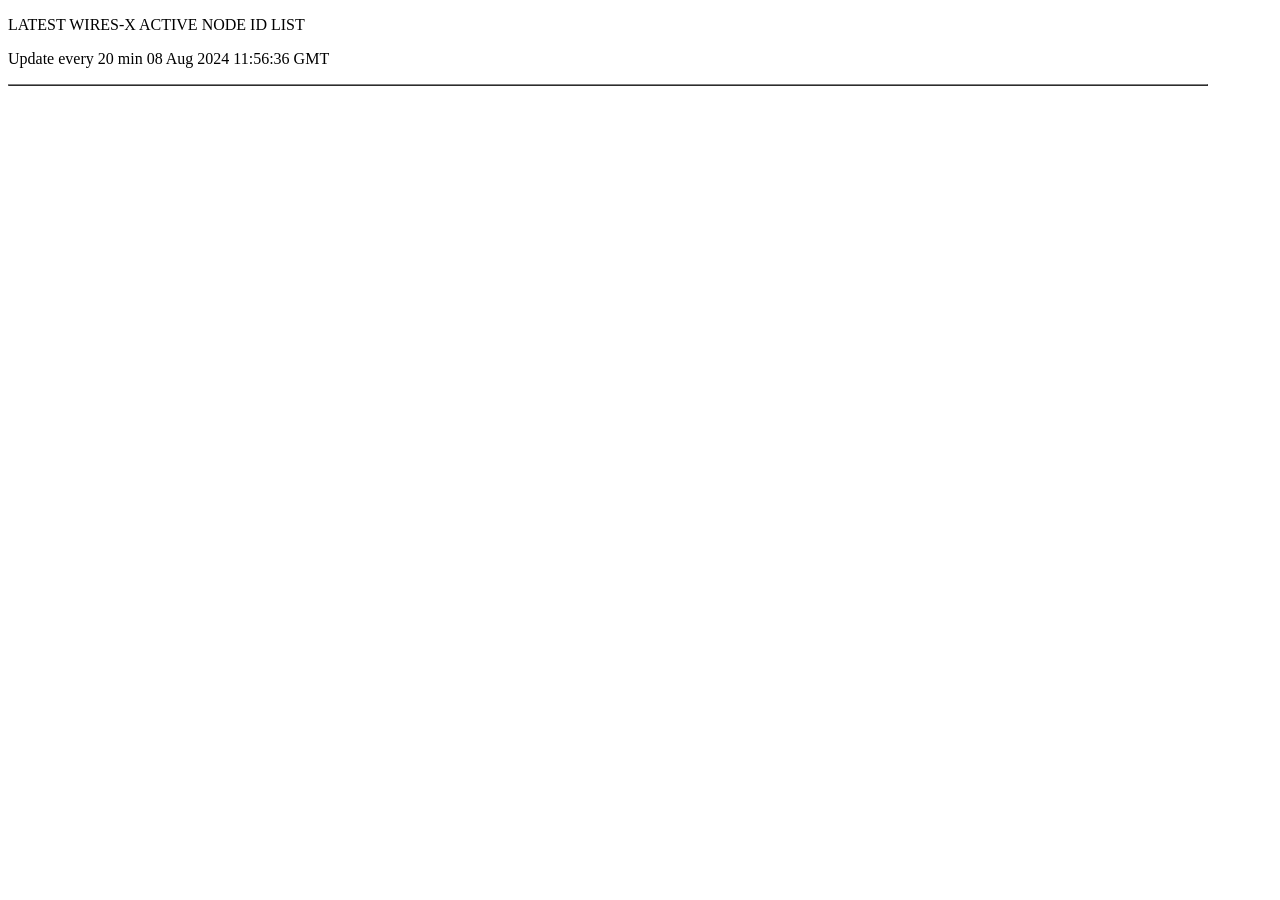
==== commit e8df69ee: "Creation of fetch_dataDB Move the storage away from file based and into sqlite3." ====
--- a/history.html
+++ b/history.html
@@ -36,65 +36,65 @@
 dataList[14] = {id:"29158ROOM", dtmf_id:"14886", call_sign:"JG1ZUH", ana_dig:"Analog", city:"Itabashi-ku", state:"Tokyo", country:"Japan", freq:"430.840MHz", sql:"TSQ:123.0Hz", lat:"", lon:"", comment:"9158ROOM併設アナログノード・高島平ローカル"};
 dataList[15] = {id:"2E0EJA-ND2", dtmf_id:"78865", call_sign:"2E0EJA", ana_dig:"Digital(M)", city:"Uffington", state:"Oxfordshire", country:"UK", freq:"", sql:"", lat:"", lon:"", comment:""};
 dataList[16] = {id:"2E0IPK-ND", dtmf_id:"34668", call_sign:"2E0IPK", ana_dig:"Digital", city:"Dagenham", state:"Essex", country:"UK", freq:"", sql:"", lat:"", lon:"", comment:""};
-dataList[17] = {id:"2E0YJL-ND", dtmf_id:"31656", call_sign:"2E0YJL", ana_dig:"Digital", city:"Manchester", state:"Lancashire", country:"UK", freq:"", sql:"", lat:"N:53 30' 29&quot;", lon:"W:002 22' 13&quot;", comment:""};
-dataList[18] = {id:"2E1FMS-ND", dtmf_id:"78912", call_sign:"2E1FMS", ana_dig:"Digital(M)", city:"Telford", state:"Shropshire", country:"UK", freq:"", sql:"", lat:"", lon:"", comment:""};
-dataList[19] = {id:"2E1SCR", dtmf_id:"95057", call_sign:"2E1SCR", ana_dig:"Digital", city:"Sutton in Ashfield", state:"Nottinghamshire", country:"UK", freq:"144.850MHz", sql:"DG-ID:00-00", lat:"", lon:"", comment:"LAND OF ROBIN HOOD"};
-dataList[20] = {id:"2E1THX-ND", dtmf_id:"97081", call_sign:"2E1THX", ana_dig:"Digital(M)", city:"Stoke-on-Trent", state:"Staffordshire", country:"UK", freq:"", sql:"", lat:"", lon:"", comment:""};
-dataList[21] = {id:"2M0MSU-ND7", dtmf_id:"97129", call_sign:"2M0MSU", ana_dig:"Digital", city:"MAYBOLE", state:"Ayrshire", country:"UK", freq:"144.8875MHz", sql:"DG-ID:00-00", lat:"N:55 21' 15&quot;", lon:"W:004 41' 50&quot;", comment:""};
-dataList[22] = {id:"2W0FFN-GW", dtmf_id:"77680", call_sign:"2W0FFN", ana_dig:"Digital", city:"Cardiff", state:"Cardiff", country:"UK", freq:"", sql:"", lat:"", lon:"", comment:""};
-dataList[23] = {id:"4CODME-ND", dtmf_id:"57482", call_sign:"4L4GEO", ana_dig:"Digital", city:"Tbilisi", state:"Tbilisi", country:"Georgia", freq:"", sql:"", lat:"", lon:"", comment:""};
-dataList[24] = {id:"4F3EC-ND", dtmf_id:"59004", call_sign:"4F3EC", ana_dig:"Digital(M)", city:"City of Sn Fernando", state:"Pampanga", country:"Philippines", freq:"", sql:"", lat:"", lon:"", comment:""};
-dataList[25] = {id:"4F7FDM-NOD", dtmf_id:"14078", call_sign:"4F7FDM", ana_dig:"Digital", city:"Mandaue City", state:"Cebu", country:"Philippines", freq:"437.775MHz", sql:"DG-ID:00-00", lat:"N:10 20' 52&quot;", lon:"E:123 56' 56&quot;", comment:"Wires-X Node at the Queen City on the South"};
-dataList[26] = {id:"4G1AMK-2", dtmf_id:"79693", call_sign:"4G1AMK", ana_dig:"Digital", city:"Muntinlupa", state:"Metro Manila", country:"Philippines", freq:"430.050MHz", sql:"DG-ID:00-00", lat:"", lon:"", comment:""};
-dataList[27] = {id:"4G4S-BRDG", dtmf_id:"30827", call_sign:"W4/4G4S", ana_dig:"Digital(M)", city:"Chincoteague Island", state:"Virginia", country:"USA", freq:"439.750MHz", sql:"DG-ID:00-00", lat:"", lon:"", comment:"GM 4G4S [FCS004-88 BRIDGE]"};
-dataList[28] = {id:"71510-ROOM", dtmf_id:"71510", call_sign:"CE3LWU", ana_dig:"Digital", city:"Chillan", state:"Nuble", country:"Chile", freq:"", sql:"", lat:"S:36 36' 33&quot;", lon:"W:072 06' 33&quot;", comment:"81510 Room CL-Link Network"};
-dataList[29] = {id:"72KANAZAWA", dtmf_id:"10790", call_sign:"JA1CTT", ana_dig:"Digital", city:"Yokohama-city", state:"Kanagawa", country:"Japan", freq:"430.760MHz", sql:"DG-ID:00-07", lat:"N:35 21' 31&quot;", lon:"E:139 36' 23&quot;", comment:"ご自由にどぞ～！"};
-dataList[30] = {id:"72TOKYO-ND", dtmf_id:"10296", call_sign:"JM1VEV", ana_dig:"Digital", city:"Itabashi-ku", state:"Tokyo", country:"Japan", freq:"430.860MHz", sql:"DG-ID:00-07", lat:"N:35 46' 03&quot;", lon:"E:139 40' 06&quot;", comment:"72神奈川NFFC[JL1ZBO] 東京支部　(OUTPUT 5W) By JM1VEV "};
-dataList[31] = {id:"7K3WNX-PDN", dtmf_id:"10875", call_sign:"7K3WNX", ana_dig:"Digital(M)", city:"Fujimino-city", state:"Saitama", country:"Japan", freq:"", sql:"", lat:"N:35 52' 44&quot;", lon:"E:139 30' 10&quot;", comment:"Air-InCom.LIte ふれあいルーム運用中"};
-dataList[32] = {id:"7M2MLB-ND", dtmf_id:"13382", call_sign:"7M2MLB", ana_dig:"Digital", city:"Itabashi-ku", state:"Tokyo", country:"Japan", freq:"430.970MHz", sql:"DG-ID:99   ", lat:"", lon:"", comment:"朝→２３時まで運用"};
-dataList[33] = {id:"7M4OBM-ND", dtmf_id:"10334", call_sign:"7M4OBM", ana_dig:"Digital", city:"Urayasu-city", state:"Chiba", country:"Japan", freq:"430.880MHz", sql:"DG-ID:00-00", lat:"N:35 39' 06&quot;", lon:"E:139 53' 18&quot;", comment:"ON-AIRに時間あり//お気軽にどうぞ"};
-dataList[34] = {id:"7N1KHJ-ND", dtmf_id:"16322", call_sign:"7N1KHJ", ana_dig:"Digital(M)", city:"Tateyama-city", state:"Chiba", country:"Japan", freq:"144.180MHz", sql:"DG-ID:00-00", lat:"N:34 59' 52&quot;", lon:"E:139 52' 41&quot;", comment:"千葉県館山市 "};
-dataList[35] = {id:"9A3FIK-RP", dtmf_id:"34152", call_sign:"9A3FIK", ana_dig:"Digital", city:"Iseo", state:"Lombardy", country:"Italy", freq:"431.1625MHz", sql:"DG-ID:00-00", lat:"N:45 41' 05&quot;", lon:"E:010 06' 01&quot;", comment:"IW2KPM-ND Sulzano (BS) - 431.162,5 Simplex"};
-dataList[36] = {id:"9K2FM-ND4", dtmf_id:"97780", call_sign:"9K2FM", ana_dig:"Digital(M)", city:"Kuwait City", state:"Al Asimah", country:"Kuwait", freq:"", sql:"", lat:"N:29 21' 00&quot;", lon:"E:048 01' 09&quot;", comment:""};
-dataList[37] = {id:"9M4GKJ-ND", dtmf_id:"38125", call_sign:"9W2KJS", ana_dig:"Digital(M)", city:"Butterworth", state:"Penang", country:"Malaysia", freq:"147.700MHz-0.600MHz", sql:"DG-ID:00-00", lat:"N:05 25' 20&quot;", lon:"E:100 23' 41&quot;", comment:"Penang Marts Node Connected to 9M4RJR, Northen Malaysia Link."};
-dataList[38] = {id:"9M4GPT-GW", dtmf_id:"14060", call_sign:"9M2TPT", ana_dig:"Digital", city:"Sungai Buloh", state:"Selangor", country:"Malaysia", freq:"", sql:"", lat:"", lon:"", comment:"Use room ID 24060 please"};
-dataList[39] = {id:"9V1SH-ND", dtmf_id:"97677", call_sign:"9V1SH", ana_dig:"Digital(M)", city:"Singapore", state:"-", country:"Singapore", freq:"", sql:"", lat:"", lon:"", comment:""};
-dataList[40] = {id:"9Y4JC-ND", dtmf_id:"33211", call_sign:"9Z4JC", ana_dig:"Digital", city:"Arima", state:"Arima", country:"Trinidad and Tobago", freq:"432.100MHz", sql:"DG-ID:00-00", lat:"N:10 37' 52&quot;", lon:"W:061 18' 56&quot;", comment:""};
-dataList[41] = {id:"AA0EU", dtmf_id:"91172", call_sign:"AA0EU", ana_dig:"Digital", city:"Fort Walton Beach", state:"Florida", country:"USA", freq:"146.400MHz", sql:"DG-ID:00-00", lat:"N:30 24' 20&quot;", lon:"W:086 36' 39&quot;", comment:"Welcome to the Emerald Coast"};
-dataList[42] = {id:"AA4FB-GW", dtmf_id:"18070", call_sign:"AA4FB", ana_dig:"Digital", city:"Englewood", state:"Florida", country:"USA", freq:"", sql:"", lat:"", lon:"", comment:""};
-dataList[43] = {id:"AA4JS-ND", dtmf_id:"11521", call_sign:"AA4JS", ana_dig:"Digital", city:"Fort Myers", state:"Florida", country:"USA", freq:"442.450MHz+5.000MHz", sql:"DG-ID:00-00", lat:"N:26 40' 20&quot;", lon:"W:081 49' 52&quot;", comment:"Pleae connect to room 21805.  https://fmarc.net/fusion/"};
-dataList[44] = {id:"AA5AH-ND", dtmf_id:"91680", call_sign:"AA5AH", ana_dig:"Digital(M)", city:"RICHARDSON", state:"Texas", country:"USA", freq:"", sql:"", lat:"", lon:"", comment:""};
-dataList[45] = {id:"AA5RX-BR", dtmf_id:"94104", call_sign:"AA5RX", ana_dig:"Digital(M)", city:"BAYTOWN", state:"Texas", country:"USA", freq:"", sql:"", lat:"N:01 01' 01&quot;", lon:"E:001 01' 01&quot;", comment:""};
-dataList[46] = {id:"AA6AD-SD", dtmf_id:"70543", call_sign:"W6EMS", ana_dig:"Digital(M)", city:"ANAHEIM", state:"California", country:"USA", freq:"", sql:"", lat:"", lon:"", comment:""};
-dataList[47] = {id:"AA6PA-LB", dtmf_id:"33512", call_sign:"AA6PA", ana_dig:"Digital", city:"Long Beach", state:"California", country:"USA", freq:"436.500MHz", sql:"DG-ID:00-00", lat:"", lon:"", comment:""};
-dataList[48] = {id:"AA6RJ-R", dtmf_id:"70402", call_sign:"K2JAA", ana_dig:"Digital(M)", city:"Long Beach", state:"California", country:"USA", freq:"", sql:"", lat:"", lon:"", comment:""};
-dataList[49] = {id:"AA9CT-KRIS", dtmf_id:"74633", call_sign:"AA9CT", ana_dig:"Digital(M)", city:"Quincy", state:"Illinois", country:"USA", freq:"146.550MHz", sql:"DG-ID:00-00", lat:"N:39 54' 44&quot;", lon:"W:091 20' 38&quot;", comment:""};
-dataList[50] = {id:"AA9YR-ND2", dtmf_id:"58070", call_sign:"AA9YR", ana_dig:"Digital", city:"Buffalo Grove", state:"Illinois", country:"USA", freq:"", sql:"", lat:"", lon:"", comment:""};
-dataList[51] = {id:"AB24-ND", dtmf_id:"12116", call_sign:"JJ3YQM", ana_dig:"Digital", city:"Kashiba-city", state:"Nara", country:"Japan", freq:"430.990MHz", sql:"DG-ID:00-00", lat:"N:34 32' 30&quot;", lon:"E:135 41' 02&quot;", comment:"みんなで楽しく遊びましょう"};
-dataList[52] = {id:"AB2HM-PAT", dtmf_id:"11011", call_sign:"AB2HM", ana_dig:"Digital", city:"Woodbury Heights", state:"New Jersey", country:"USA", freq:"", sql:"", lat:"N:39 48' 21&quot;", lon:"W:075 08' 53&quot;", comment:""};
-dataList[53] = {id:"AB2HS-ND", dtmf_id:"53766", call_sign:"AB2HS", ana_dig:"Digital(M)", city:"johnson city", state:"New York", country:"USA", freq:"", sql:"", lat:"", lon:"", comment:""};
-dataList[54] = {id:"AB4NP-GW", dtmf_id:"11485", call_sign:"AG0X", ana_dig:"Digital", city:"Naples", state:"Florida", country:"USA", freq:"444.4875MHz+5.000MH", sql:"DG-ID:00-00", lat:"N:26 14' 18&quot;", lon:"W:081 48' 49&quot;", comment:"Feed for AB4NP"};
-dataList[55] = {id:"AB4RC-GRNH", dtmf_id:"90374", call_sign:"AB4RC", ana_dig:"Analog", city:"Killen", state:"Alabama", country:"USA", freq:"", sql:"", lat:"", lon:"", comment:""};
-dataList[56] = {id:"AB4RC-TUSC", dtmf_id:"90706", call_sign:"AB4RC", ana_dig:"Digital", city:"Tuscumbia", state:"Alabama", country:"USA", freq:"", sql:"", lat:"", lon:"", comment:""};
-dataList[57] = {id:"AB4WS-300", dtmf_id:"52279", call_sign:"AB4WS", ana_dig:"Digital(M)", city:"Union", state:"Kentucky", country:"USA", freq:"", sql:"", lat:"N:38 54' 30&quot;", lon:"W:084 45' 54&quot;", comment:"PDN"};
-dataList[58] = {id:"AB5C-ND", dtmf_id:"30332", call_sign:"AF5XC", ana_dig:"Digital", city:"Owasso", state:"Oklahoma", country:"USA", freq:"", sql:"", lat:"", lon:"", comment:""};
-dataList[59] = {id:"AB5IG-ND", dtmf_id:"73919", call_sign:"AB5IG", ana_dig:"Digital(M)", city:"Dallas", state:"Texas", country:"USA", freq:"", sql:"", lat:"", lon:"", comment:""};
-dataList[60] = {id:"AB5SI-ND", dtmf_id:"91127", call_sign:"AB5SI", ana_dig:"Digital(M)", city:"Colorado Springs", state:"Colorado", country:"USA", freq:"", sql:"", lat:"", lon:"", comment:""};
-dataList[61] = {id:"AB6MV-RPT", dtmf_id:"55111", call_sign:"AB6MV", ana_dig:"Digital", city:"Moreno Valley", state:"California", country:"USA", freq:"", sql:"", lat:"", lon:"", comment:""};
-dataList[62] = {id:"AB6MV-YSF", dtmf_id:"75301", call_sign:"AB6MV", ana_dig:"Digital(M)", city:"Moreno Valley", state:"California", country:"USA", freq:"", sql:"", lat:"", lon:"", comment:""};
-dataList[63] = {id:"AB7CQ-RPT", dtmf_id:"18187", call_sign:"AB7CQ", ana_dig:"Digital", city:"Tombstone", state:"Arizona", country:"USA", freq:"146.920MHz-0.600MHz", sql:"DG-ID:00-00", lat:"N:31 43' 44&quot;", lon:"W:110 02' 48&quot;", comment:"Tombstone Repeater"};
-dataList[64] = {id:"AC-JA1GJD", dtmf_id:"12375", call_sign:"JA1GJD/2", ana_dig:"Analog", city:"Nagakute-city", state:"Aichi", country:"Japan", freq:"144.520MHz", sql:"TSQ: 88.5Hz", lat:"N:35 10' 33&quot;", lon:"E:137 02' 25&quot;", comment:"1Wモービルホイップで運用中。ご自由にお使いください"};
-dataList[65] = {id:"AC-JE2MTH", dtmf_id:"19206", call_sign:"JE2MTH", ana_dig:"Digital(M)", city:"Chita-city", state:"Aichi", country:"Japan", freq:"", sql:"", lat:"", lon:"", comment:""};
-dataList[66] = {id:"AC-JH2NKA", dtmf_id:"14860", call_sign:"JH2NKA", ana_dig:"Digital", city:"Nagoya-city", state:"Aichi", country:"Japan", freq:"430.900MHz", sql:"DG-ID:00-00", lat:"", lon:"", comment:""};
-dataList[67] = {id:"AC-JI2KUM", dtmf_id:"19675", call_sign:"JI2KUM", ana_dig:"Digital", city:"Okazaki-city", state:"Aichi", country:"Japan", freq:"430.800MHz", sql:"DG-ID:00-01", lat:"", lon:"", comment:"ご自由に活用ください。DG-IDは00-01です。切断タイマーは６０分です。"};
-dataList[68] = {id:"AC-JJ2GWN", dtmf_id:"13995", call_sign:"JJ2GWN", ana_dig:"Digital(M)", city:"Nagoya-city", state:"Aichi", country:"Japan", freq:"", sql:"", lat:"", lon:"", comment:""};
-dataList[69] = {id:"AC-JJ2YLN", dtmf_id:"32047", call_sign:"JJ2YLN", ana_dig:"Digital", city:"Chita-gun", state:"Aichi", country:"Japan", freq:"144.580MHz", sql:"DG-ID:00-00", lat:"N:34 47' 53&quot;", lon:"E:136 55' 08&quot;", comment:"美浜町の東海岸側です。#22673常時接続（60分間ROOM変更可能です）"};
-dataList[70] = {id:"AC-JJ2YTN", dtmf_id:"32396", call_sign:"JJ2YTN", ana_dig:"Analog", city:"Nagakute-city", state:"Aichi", country:"Japan", freq:"144.540MHz", sql:"TSQ: 88.5Hz", lat:"N:35 10' 32&quot;", lon:"E:137 02' 26&quot;", comment:"ご自由にお使いください"};
-dataList[71] = {id:"AC-JJ2YTQ", dtmf_id:"19878", call_sign:"JJ2YTQ", ana_dig:"Digital", city:"Okazaki-city", state:"Aichi", country:"Japan", freq:"430.940MHz", sql:"DG-ID:00-00", lat:"N:34 55' 14&quot;", lon:"E:137 10' 56&quot;", comment:"ONエアー時ご自由にお使いください。"};
-dataList[72] = {id:"AC-JR2TTA", dtmf_id:"12945", call_sign:"JR2TTA", ana_dig:"Analog", city:"Nagoya-city", state:"Aichi", country:"Japan", freq:"430.76MHz", sql:"TSQ: 82.5Hz", lat:"", lon:"", comment:"U.N.NERV　主幹通信システム"};
-dataList[73] = {id:"AC-JR2XOB", dtmf_id:"32054", call_sign:"JR2XOB", ana_dig:"Analog", city:"Inazawa-city", state:"Aichi", country:"Japan", freq:"144.560MHz", sql:"TSQ:123.0Hz", lat:"N:35 15' 23&quot;", lon:"E:136 47' 30&quot;", comment:" Open ND #22490　WIRESフレンズカフェルームに接続中"};
-dataList[74] = {id:"AC-JS2CZX", dtmf_id:"12676", call_sign:"JS2CZX", ana_dig:"Digital", city:"Ichinomiya-city", state:"Aichi", country:"Japan", freq:"430.990MHz", sql:"DG-ID:00-02", lat:"N:35 19' 25&quot;", lon:"E:136 47' 13&quot;", comment:"OPENノード　愛知・一宮の北寄り（石刀駅付近）設置　5W　Since 2016/8"};
-dataList[75] = {id:"AC-JS2GZV", dtmf_id:"38774", call_sign:"JS2GZV", ana_dig:"Digital", city:"Nagoya-city", state:"Aichi", country:"Japan", freq:"144.530MHz", sql:"DG-ID:00-07", lat:"", lon:"", comment:"名駅西口ローカル。超弱不定期運用です。ご自由にお使いください。"};
+dataList[17] = {id:"2E0PSV-ND", dtmf_id:"77728", call_sign:"2E0PSV", ana_dig:"Digital", city:"Plymouth", state:"Devon", country:"UK", freq:"430.78125MHz", sql:"DG-ID:00-00", lat:"", lon:"", comment:""};
+dataList[18] = {id:"2E0YJL-ND", dtmf_id:"31656", call_sign:"2E0YJL", ana_dig:"Digital", city:"Manchester", state:"Lancashire", country:"UK", freq:"", sql:"", lat:"N:53 30' 29&quot;", lon:"W:002 22' 13&quot;", comment:""};
+dataList[19] = {id:"2E1FMS-ND", dtmf_id:"78912", call_sign:"2E1FMS", ana_dig:"Digital(M)", city:"Telford", state:"Shropshire", country:"UK", freq:"", sql:"", lat:"", lon:"", comment:""};
+dataList[20] = {id:"2E1SCR", dtmf_id:"95057", call_sign:"2E1SCR", ana_dig:"Digital", city:"Sutton in Ashfield", state:"Nottinghamshire", country:"UK", freq:"144.850MHz", sql:"DG-ID:00-00", lat:"", lon:"", comment:"LAND OF ROBIN HOOD"};
+dataList[21] = {id:"2E1THX-ND", dtmf_id:"97081", call_sign:"2E1THX", ana_dig:"Digital(M)", city:"Stoke-on-Trent", state:"Staffordshire", country:"UK", freq:"", sql:"", lat:"", lon:"", comment:""};
+dataList[22] = {id:"2M0MSU-ND7", dtmf_id:"97129", call_sign:"2M0MSU", ana_dig:"Digital", city:"MAYBOLE", state:"Ayrshire", country:"UK", freq:"144.8875MHz", sql:"DG-ID:00-00", lat:"N:55 21' 15&quot;", lon:"W:004 41' 50&quot;", comment:""};
+dataList[23] = {id:"2W0FFN-GW", dtmf_id:"77680", call_sign:"2W0FFN", ana_dig:"Digital", city:"Cardiff", state:"Cardiff", country:"UK", freq:"", sql:"", lat:"", lon:"", comment:""};
+dataList[24] = {id:"4CODME-ND", dtmf_id:"57482", call_sign:"4L4GEO", ana_dig:"Digital", city:"Tbilisi", state:"Tbilisi", country:"Georgia", freq:"", sql:"", lat:"", lon:"", comment:""};
+dataList[25] = {id:"4F3EC-ND", dtmf_id:"59004", call_sign:"4F3EC", ana_dig:"Digital(M)", city:"City of Sn Fernando", state:"Pampanga", country:"Philippines", freq:"", sql:"", lat:"", lon:"", comment:""};
+dataList[26] = {id:"4F7FDM-NOD", dtmf_id:"14078", call_sign:"4F7FDM", ana_dig:"Digital", city:"Mandaue City", state:"Cebu", country:"Philippines", freq:"437.775MHz", sql:"DG-ID:00-00", lat:"N:10 20' 52&quot;", lon:"E:123 56' 56&quot;", comment:"Wires-X Node at the Queen City on the South"};
+dataList[27] = {id:"4G1AMK-2", dtmf_id:"79693", call_sign:"4G1AMK", ana_dig:"Digital", city:"Muntinlupa", state:"Metro Manila", country:"Philippines", freq:"430.050MHz", sql:"DG-ID:00-00", lat:"", lon:"", comment:""};
+dataList[28] = {id:"4G1GEH-NDE", dtmf_id:"94008", call_sign:"W6EMS", ana_dig:"Digital(M)", city:"Anaheim", state:"California", country:"USA", freq:"", sql:"", lat:"", lon:"", comment:""};
+dataList[29] = {id:"4G4S-BRDG", dtmf_id:"30827", call_sign:"W4/4G4S", ana_dig:"Digital(M)", city:"Chincoteague Island", state:"Virginia", country:"USA", freq:"439.750MHz", sql:"DG-ID:00-00", lat:"", lon:"", comment:"GM 4G4S [FCS004-88 BRIDGE]"};
+dataList[30] = {id:"71510-ROOM", dtmf_id:"71510", call_sign:"CE3LWU", ana_dig:"Digital", city:"Chillan", state:"Nuble", country:"Chile", freq:"", sql:"", lat:"S:36 36' 33&quot;", lon:"W:072 06' 33&quot;", comment:"81510 Room CL-Link Network"};
+dataList[31] = {id:"72KANAZAWA", dtmf_id:"10790", call_sign:"JA1CTT", ana_dig:"Digital", city:"Yokohama-city", state:"Kanagawa", country:"Japan", freq:"430.760MHz", sql:"DG-ID:00-07", lat:"N:35 21' 31&quot;", lon:"E:139 36' 23&quot;", comment:"ご自由にどぞ～！"};
+dataList[32] = {id:"72TOKYO-ND", dtmf_id:"10296", call_sign:"JM1VEV", ana_dig:"Digital", city:"Itabashi-ku", state:"Tokyo", country:"Japan", freq:"430.860MHz", sql:"DG-ID:00-07", lat:"N:35 46' 03&quot;", lon:"E:139 40' 06&quot;", comment:"72神奈川NFFC[JL1ZBO] 東京支部　(OUTPUT 5W) By JM1VEV "};
+dataList[33] = {id:"7K3WNX-PDN", dtmf_id:"10875", call_sign:"7K3WNX", ana_dig:"Digital(M)", city:"Fujimino-city", state:"Saitama", country:"Japan", freq:"", sql:"", lat:"N:35 52' 44&quot;", lon:"E:139 30' 10&quot;", comment:"Air-InCom.LIte ふれあいルーム運用中"};
+dataList[34] = {id:"7M1HHH-ND", dtmf_id:"10287", call_sign:"7M1HHH", ana_dig:"Digital(M)", city:"Kofu-city", state:"Yamanashi", country:"Japan", freq:"", sql:"", lat:"N:35 41' 19&quot;", lon:"E:138 33' 45&quot;", comment:""};
+dataList[35] = {id:"7M2MLB-ND", dtmf_id:"13382", call_sign:"7M2MLB", ana_dig:"Digital", city:"Itabashi-ku", state:"Tokyo", country:"Japan", freq:"430.970MHz", sql:"DG-ID:99   ", lat:"", lon:"", comment:"朝→２３時まで運用"};
+dataList[36] = {id:"7M4OBM-ND", dtmf_id:"10334", call_sign:"7M4OBM", ana_dig:"Digital", city:"Urayasu-city", state:"Chiba", country:"Japan", freq:"430.880MHz", sql:"DG-ID:00-00", lat:"N:35 39' 06&quot;", lon:"E:139 53' 18&quot;", comment:"ON-AIRに時間あり//お気軽にどうぞ"};
+dataList[37] = {id:"7N1KHJ-ND", dtmf_id:"16322", call_sign:"7N1KHJ", ana_dig:"Digital(M)", city:"Tateyama-city", state:"Chiba", country:"Japan", freq:"144.180MHz", sql:"DG-ID:00-00", lat:"N:34 59' 52&quot;", lon:"E:139 52' 41&quot;", comment:"千葉県館山市 "};
+dataList[38] = {id:"9A3FIK-RP", dtmf_id:"34152", call_sign:"9A3FIK", ana_dig:"Digital", city:"Iseo", state:"Lombardy", country:"Italy", freq:"431.1625MHz", sql:"DG-ID:00-00", lat:"N:45 41' 05&quot;", lon:"E:010 06' 01&quot;", comment:"IW2KPM-ND Sulzano (BS) - 431.162,5 Simplex"};
+dataList[39] = {id:"9K2FM-ND4", dtmf_id:"97780", call_sign:"9K2FM", ana_dig:"Digital(M)", city:"Kuwait City", state:"Al Asimah", country:"Kuwait", freq:"", sql:"", lat:"N:29 21' 00&quot;", lon:"E:048 01' 09&quot;", comment:""};
+dataList[40] = {id:"9M4GKJ-ND", dtmf_id:"38125", call_sign:"9W2KJS", ana_dig:"Digital(M)", city:"Butterworth", state:"Penang", country:"Malaysia", freq:"147.700MHz-0.600MHz", sql:"DG-ID:00-00", lat:"N:05 25' 20&quot;", lon:"E:100 23' 41&quot;", comment:"Penang Marts Node Connected to 9M4RJR, Northen Malaysia Link."};
+dataList[41] = {id:"9M4GPT-GW", dtmf_id:"14060", call_sign:"9M2TPT", ana_dig:"Digital", city:"Sungai Buloh", state:"Selangor", country:"Malaysia", freq:"", sql:"", lat:"", lon:"", comment:"Use room ID 24060 please"};
+dataList[42] = {id:"9Y4JC-ND", dtmf_id:"33211", call_sign:"9Z4JC", ana_dig:"Digital", city:"Arima", state:"Arima", country:"Trinidad and Tobago", freq:"432.100MHz", sql:"DG-ID:00-00", lat:"N:10 37' 52&quot;", lon:"W:061 18' 56&quot;", comment:""};
+dataList[43] = {id:"AA0EU", dtmf_id:"91172", call_sign:"AA0EU", ana_dig:"Digital", city:"Fort Walton Beach", state:"Florida", country:"USA", freq:"146.400MHz", sql:"DG-ID:00-00", lat:"N:30 24' 20&quot;", lon:"W:086 36' 39&quot;", comment:"Welcome to the Emerald Coast"};
+dataList[44] = {id:"AA4FB-GW", dtmf_id:"18070", call_sign:"AA4FB", ana_dig:"Digital", city:"Englewood", state:"Florida", country:"USA", freq:"", sql:"", lat:"", lon:"", comment:""};
+dataList[45] = {id:"AA4JS-ND", dtmf_id:"11521", call_sign:"AA4JS", ana_dig:"Digital", city:"Fort Myers", state:"Florida", country:"USA", freq:"442.450MHz+5.000MHz", sql:"DG-ID:00-00", lat:"N:26 40' 20&quot;", lon:"W:081 49' 52&quot;", comment:"Pleae connect to room 21805.  https://fmarc.net/fusion/"};
+dataList[46] = {id:"AA5AH-ND", dtmf_id:"91680", call_sign:"AA5AH", ana_dig:"Digital(M)", city:"RICHARDSON", state:"Texas", country:"USA", freq:"", sql:"", lat:"", lon:"", comment:""};
+dataList[47] = {id:"AA5RX-BR", dtmf_id:"94104", call_sign:"AA5RX", ana_dig:"Digital(M)", city:"BAYTOWN", state:"Texas", country:"USA", freq:"", sql:"", lat:"N:01 01' 01&quot;", lon:"E:001 01' 01&quot;", comment:""};
+dataList[48] = {id:"AA6AD-SD", dtmf_id:"70543", call_sign:"W6EMS", ana_dig:"Digital(M)", city:"ANAHEIM", state:"California", country:"USA", freq:"", sql:"", lat:"", lon:"", comment:""};
+dataList[49] = {id:"AA6PA-LB", dtmf_id:"33512", call_sign:"AA6PA", ana_dig:"Digital", city:"Long Beach", state:"California", country:"USA", freq:"436.500MHz", sql:"DG-ID:00-00", lat:"", lon:"", comment:""};
+dataList[50] = {id:"AA6RJ-R", dtmf_id:"70402", call_sign:"K2JAA", ana_dig:"Digital(M)", city:"Long Beach", state:"California", country:"USA", freq:"", sql:"", lat:"", lon:"", comment:""};
+dataList[51] = {id:"AA9CT-KRIS", dtmf_id:"74633", call_sign:"AA9CT", ana_dig:"Digital(M)", city:"Quincy", state:"Illinois", country:"USA", freq:"146.550MHz", sql:"DG-ID:00-00", lat:"N:39 54' 44&quot;", lon:"W:091 20' 38&quot;", comment:""};
+dataList[52] = {id:"AA9YR-ND2", dtmf_id:"58070", call_sign:"AA9YR", ana_dig:"Digital", city:"Buffalo Grove", state:"Illinois", country:"USA", freq:"", sql:"", lat:"", lon:"", comment:""};
+dataList[53] = {id:"AB24-ND", dtmf_id:"12116", call_sign:"JJ3YQM", ana_dig:"Digital", city:"Kashiba-city", state:"Nara", country:"Japan", freq:"430.990MHz", sql:"DG-ID:00-00", lat:"N:34 32' 30&quot;", lon:"E:135 41' 02&quot;", comment:"みんなで楽しく遊びましょう"};
+dataList[54] = {id:"AB2HM-PAT", dtmf_id:"11011", call_sign:"AB2HM", ana_dig:"Digital", city:"Woodbury Heights", state:"New Jersey", country:"USA", freq:"", sql:"", lat:"N:39 48' 21&quot;", lon:"W:075 08' 53&quot;", comment:""};
+dataList[55] = {id:"AB2HS-ND", dtmf_id:"53766", call_sign:"AB2HS", ana_dig:"Digital(M)", city:"johnson city", state:"New York", country:"USA", freq:"", sql:"", lat:"", lon:"", comment:""};
+dataList[56] = {id:"AB4NP-GW", dtmf_id:"11485", call_sign:"AG0X", ana_dig:"Digital", city:"Naples", state:"Florida", country:"USA", freq:"444.4875MHz+5.000MH", sql:"DG-ID:00-00", lat:"N:26 14' 18&quot;", lon:"W:081 48' 49&quot;", comment:"Feed for AB4NP"};
+dataList[57] = {id:"AB4RC-GRNH", dtmf_id:"90374", call_sign:"AB4RC", ana_dig:"Analog", city:"Killen", state:"Alabama", country:"USA", freq:"", sql:"", lat:"", lon:"", comment:""};
+dataList[58] = {id:"AB4RC-TUSC", dtmf_id:"90706", call_sign:"AB4RC", ana_dig:"Digital", city:"Tuscumbia", state:"Alabama", country:"USA", freq:"", sql:"", lat:"", lon:"", comment:""};
+dataList[59] = {id:"AB4WS-300", dtmf_id:"52279", call_sign:"AB4WS", ana_dig:"Digital(M)", city:"Union", state:"Kentucky", country:"USA", freq:"", sql:"", lat:"N:38 54' 30&quot;", lon:"W:084 45' 54&quot;", comment:"PDN"};
+dataList[60] = {id:"AB5C-ND", dtmf_id:"30332", call_sign:"AF5XC", ana_dig:"Digital", city:"Owasso", state:"Oklahoma", country:"USA", freq:"", sql:"", lat:"", lon:"", comment:""};
+dataList[61] = {id:"AB5IG-ND", dtmf_id:"73919", call_sign:"AB5IG", ana_dig:"Digital(M)", city:"Dallas", state:"Texas", country:"USA", freq:"", sql:"", lat:"", lon:"", comment:""};
+dataList[62] = {id:"AB5SI-ND", dtmf_id:"91127", call_sign:"AB5SI", ana_dig:"Digital(M)", city:"Colorado Springs", state:"Colorado", country:"USA", freq:"", sql:"", lat:"", lon:"", comment:""};
+dataList[63] = {id:"AB6MV-RPT", dtmf_id:"55111", call_sign:"AB6MV", ana_dig:"Digital", city:"Moreno Valley", state:"California", country:"USA", freq:"", sql:"", lat:"", lon:"", comment:""};
+dataList[64] = {id:"AB6MV-YSF", dtmf_id:"75301", call_sign:"AB6MV", ana_dig:"Digital(M)", city:"Moreno Valley", state:"California", country:"USA", freq:"", sql:"", lat:"", lon:"", comment:""};
+dataList[65] = {id:"AB7CQ-RPT", dtmf_id:"18187", call_sign:"AB7CQ", ana_dig:"Digital", city:"Tombstone", state:"Arizona", country:"USA", freq:"146.920MHz-0.600MHz", sql:"DG-ID:00-00", lat:"N:31 43' 44&quot;", lon:"W:110 02' 48&quot;", comment:"Tombstone Repeater"};
+dataList[66] = {id:"AC-JA1GJD", dtmf_id:"12375", call_sign:"JA1GJD/2", ana_dig:"Analog", city:"Nagakute-city", state:"Aichi", country:"Japan", freq:"144.520MHz", sql:"TSQ: 88.5Hz", lat:"N:35 10' 33&quot;", lon:"E:137 02' 25&quot;", comment:"1Wモービルホイップで運用中。ご自由にお使いください"};
+dataList[67] = {id:"AC-JH2NKA", dtmf_id:"14860", call_sign:"JH2NKA", ana_dig:"Digital", city:"Nagoya-city", state:"Aichi", country:"Japan", freq:"430.900MHz", sql:"DG-ID:00-00", lat:"", lon:"", comment:""};
+dataList[68] = {id:"AC-JI2KUM", dtmf_id:"19675", call_sign:"JI2KUM", ana_dig:"Digital", city:"Okazaki-city", state:"Aichi", country:"Japan", freq:"430.800MHz", sql:"DG-ID:00-01", lat:"", lon:"", comment:"ご自由に活用ください。DG-IDは00-01です。切断タイマーは６０分です。"};
+dataList[69] = {id:"AC-JJ2GWN", dtmf_id:"13995", call_sign:"JJ2GWN", ana_dig:"Digital(M)", city:"Nagoya-city", state:"Aichi", country:"Japan", freq:"", sql:"", lat:"", lon:"", comment:""};
+dataList[70] = {id:"AC-JJ2YLN", dtmf_id:"32047", call_sign:"JJ2YLN", ana_dig:"Digital", city:"Chita-gun", state:"Aichi", country:"Japan", freq:"144.580MHz", sql:"DG-ID:00-00", lat:"N:34 47' 53&quot;", lon:"E:136 55' 08&quot;", comment:"美浜町の東海岸側です。#22673常時接続（60分間ROOM変更可能です）"};
+dataList[71] = {id:"AC-JJ2YTN", dtmf_id:"32396", call_sign:"JJ2YTN", ana_dig:"Analog", city:"Nagakute-city", state:"Aichi", country:"Japan", freq:"144.540MHz", sql:"TSQ: 88.5Hz", lat:"N:35 10' 32&quot;", lon:"E:137 02' 26&quot;", comment:"ご自由にお使いください"};
+dataList[72] = {id:"AC-JJ2YTQ", dtmf_id:"19878", call_sign:"JJ2YTQ", ana_dig:"Digital", city:"Okazaki-city", state:"Aichi", country:"Japan", freq:"430.940MHz", sql:"DG-ID:00-00", lat:"N:34 55' 14&quot;", lon:"E:137 10' 56&quot;", comment:"ONエアー時ご自由にお使いください。"};
+dataList[73] = {id:"AC-JR2TTA", dtmf_id:"12945", call_sign:"JR2TTA", ana_dig:"Analog", city:"Nagoya-city", state:"Aichi", country:"Japan", freq:"430.76MHz", sql:"TSQ: 82.5Hz", lat:"", lon:"", comment:"U.N.NERV　主幹通信システム"};
+dataList[74] = {id:"AC-JR2XOB", dtmf_id:"32054", call_sign:"JR2XOB", ana_dig:"Analog", city:"Inazawa-city", state:"Aichi", country:"Japan", freq:"144.560MHz", sql:"TSQ:123.0Hz", lat:"N:35 15' 23&quot;", lon:"E:136 47' 30&quot;", comment:" Open ND #22490　WIRESフレンズカフェルームに接続中"};
+dataList[75] = {id:"AC-JS2CZX", dtmf_id:"12676", call_sign:"JS2CZX", ana_dig:"Digital", city:"Ichinomiya-city", state:"Aichi", country:"Japan", freq:"430.990MHz", sql:"DG-ID:00-02", lat:"N:35 19' 25&quot;", lon:"E:136 47' 13&quot;", comment:"OPENノード　愛知・一宮の北寄り（石刀駅付近）設置　5W　Since 2016/8"};
 dataList[76] = {id:"AC-JS2PMG", dtmf_id:"13754", call_sign:"JS2PMG", ana_dig:"Digital(M)", city:"Toyokawa-city", state:"Aichi", country:"Japan", freq:"430.960MHz", sql:"DG-ID:00-00", lat:"N:34 47' 39&quot;", lon:"E:137 21' 58&quot;", comment:"♯20610に常時接続/出力5W/ご自由にお使いください"};
 dataList[77] = {id:"AC2YS-RP", dtmf_id:"51665", call_sign:"AC2YS", ana_dig:"Digital", city:"Endwell", state:"New York", country:"USA", freq:"", sql:"", lat:"", lon:"", comment:""};
 dataList[78] = {id:"AC7VA-ND", dtmf_id:"94048", call_sign:"AC7VA", ana_dig:"Digital(M)", city:"Grapeview", state:"Washington", country:"USA", freq:"446.850MHz", sql:"DG-ID:00-00", lat:"N:47 17' 55&quot;", lon:"W:123 00' 39&quot;", comment:""};
@@ -141,23 +141,23 @@
 dataList[119] = {id:"ANTENA", dtmf_id:"15707", call_sign:"JE7YXB", ana_dig:"Digital", city:"Sendai-city", state:"Miyagi", country:"Japan", freq:"430.720MHz", sql:"DG-ID:00-11", lat:"N:38 18' 06&quot;", lon:"E:140 55' 13&quot;", comment:"ハムショップアンテナ　ご自由にお使いください ルーム接続中"};
 dataList[120] = {id:"ARCANGEL", dtmf_id:"31379", call_sign:"EA7OR", ana_dig:"Digital", city:"CORDOBA", state:"Andalusia", country:"Spain", freq:"", sql:"", lat:"N:37 52' 42&quot;", lon:"W:004 45' 55&quot;", comment:"EA7OR NODO LOCAL - CORDOBA"};
 dataList[121] = {id:"ASHWD-RPT", dtmf_id:"18915", call_sign:"WC7EC", ana_dig:"Digital", city:"Antelope", state:"Oregon", country:"USA", freq:"147.260MHz+0.600MHz", sql:"DG-ID:71   ", lat:"", lon:"", comment:"WARS Ashwood Repeater"};
-dataList[122] = {id:"ATHENS-ND", dtmf_id:"95332", call_sign:"SV8GTH", ana_dig:"Digital(M)", city:"CORFU", state:"CORFU", country:"Greece", freq:"", sql:"", lat:"", lon:"", comment:""};
-dataList[123] = {id:"BALDWIN-MI", dtmf_id:"33852", call_sign:"N8UKF", ana_dig:"Digital", city:"Norton Shores", state:"Michigan", country:"USA", freq:"146.900MHz-0.600MHz", sql:"DG-ID:00-00", lat:"", lon:"", comment:""};
-dataList[124] = {id:"BM2282", dtmf_id:"17628", call_sign:"HB9GR", ana_dig:"Digital", city:"Valens", state:"St. Gallen", country:"Switzerland", freq:"", sql:"", lat:"", lon:"", comment:"Sysop:HB9EZW"};
-dataList[125] = {id:"BRIDGE-REM", dtmf_id:"34427", call_sign:"EA4GRR", ana_dig:"Digital(M)", city:"Caceres", state:"Extremadura", country:"Spain", freq:"438.975MHz", sql:"DG-ID:00-00", lat:"", lon:"", comment:""};
-dataList[126] = {id:"BTNI35/I14", dtmf_id:"30096", call_sign:"WD5EMS", ana_dig:"Digital", city:"BELTON", state:"Texas", country:"USA", freq:"145.190MHz-0.600MHz", sql:"DG-ID:00-00", lat:"N:31 02' 09&quot;", lon:"W:097 32' 09&quot;", comment:"Belton Skywarn Repeater. Covers I35/I14 Stillhouse Lake and RV Park Areas."};
-dataList[127] = {id:"BUENA-PARK", dtmf_id:"93557", call_sign:"W6EMS", ana_dig:"Digital(M)", city:"Anaheim", state:"California", country:"USA", freq:"", sql:"", lat:"", lon:"", comment:""};
-dataList[128] = {id:"BUFALO-I45", dtmf_id:"52824", call_sign:"WD5EMS", ana_dig:"Digital(M)", city:"Buffalo", state:"Texas", country:"USA", freq:"444.250MHz+5.000MHz", sql:"DG-ID:00-00", lat:"", lon:"", comment:"Buffalo Texas near Interstate 45"};
-dataList[129] = {id:"BULHEAD", dtmf_id:"11262", call_sign:"K7REW", ana_dig:"Digital", city:"Bullhead City", state:"Arizona", country:"USA", freq:"", sql:"", lat:"", lon:"", comment:""};
-dataList[130] = {id:"C37AC", dtmf_id:"79381", call_sign:"C37AC", ana_dig:"Digital", city:"Pal", state:"La Massana", country:"Andorra", freq:"439.900MHz", sql:"DG-ID:00-00", lat:"N:42 32' 42&quot;", lon:"E:001 27' 11&quot;", comment:"ARDAM NODE"};
-dataList[131] = {id:"CACERES-ND", dtmf_id:"37930", call_sign:"EA4GRR", ana_dig:"Digital(M)", city:"Caceres", state:"Extremadura", country:"Spain", freq:"", sql:"", lat:"N:39 28' 06&quot;", lon:"W:006 22' 59&quot;", comment:""};
-dataList[132] = {id:"CANADA-FR", dtmf_id:"30721", call_sign:"VE2BLT", ana_dig:"Digital", city:"Sherbrooke", state:"Quebec", country:"Canada", freq:"", sql:"", lat:"", lon:"", comment:""};
-dataList[133] = {id:"CAPTAIN-ND", dtmf_id:"33526", call_sign:"AF5VB", ana_dig:"Digital", city:"Ponca City", state:"Oklahoma", country:"USA", freq:"443.500MHz+5.000MHz", sql:"DG-ID:00-00", lat:"", lon:"", comment:""};
-dataList[134] = {id:"CATALONIA", dtmf_id:"56795", call_sign:"EA3URC", ana_dig:"Analog", city:"La Llagosta", state:"Catalonia", country:"Spain", freq:"", sql:"", lat:"N:41 30' 46&quot;", lon:"E:002 11' 37&quot;", comment:"linked to BM Tg21460, YSF=CT-BMCAT , Dstar XLX715C"};
-dataList[135] = {id:"CB-7M1VGQ", dtmf_id:"16472", call_sign:"7M1VGQ", ana_dig:"Digital", city:"Ichihara-city", state:"Chiba", country:"Japan", freq:"144.510MHz", sql:"DG-ID:00-00", lat:"N:00 00' 00&quot;", lon:"E:000 00' 00&quot;", comment:"お気軽にどうぞ"};
-dataList[136] = {id:"CB-7M3VLZ", dtmf_id:"16054", call_sign:"7M3VLZ", ana_dig:"Digital", city:"Matsudo-city", state:"Chiba", country:"Japan", freq:"144.540MHz", sql:"DG-ID:00-00", lat:"N:35 50' 06&quot;", lon:"E:139 54' 33&quot;", comment:"運用中／ルーム変更可能です。空いているときはご自由にお使いください。"};
-dataList[137] = {id:"CB-HOKUSOU", dtmf_id:"12491", call_sign:"JS1YBI", ana_dig:"Digital", city:"Inba-gun", state:"Chiba", country:"Japan", freq:"", sql:"", lat:"N:35 50' 55&quot;", lon:"E:140 13' 23&quot;", comment:"ご自由にお使いください"};
-dataList[138] = {id:"CB-JE1AHP", dtmf_id:"12262", call_sign:"JE1AHP", ana_dig:"Digital(M)", city:"Chiba-city", state:"Chiba", country:"Japan", freq:"430.920MHz", sql:"DG-ID:00-00", lat:"N:35 38' 10&quot;", lon:"E:140 06' 21&quot;", comment:"ご自由にお使いください"};
+dataList[122] = {id:"AT-KAZUNO-", dtmf_id:"19291", call_sign:"JE7ZEE", ana_dig:"Digital", city:"Kazuno-city", state:"Akita", country:"Japan", freq:"144.570MHz", sql:"DG-ID:00-17", lat:"N:40 16' 28&quot;", lon:"E:140 46' 14&quot;", comment:"テスト運用中（オープンND)"};
+dataList[123] = {id:"ATHENS-ND", dtmf_id:"95332", call_sign:"SV8GTH", ana_dig:"Digital(M)", city:"CORFU", state:"CORFU", country:"Greece", freq:"", sql:"", lat:"", lon:"", comment:""};
+dataList[124] = {id:"BALDWIN-MI", dtmf_id:"33852", call_sign:"N8UKF", ana_dig:"Digital", city:"Norton Shores", state:"Michigan", country:"USA", freq:"146.900MHz-0.600MHz", sql:"DG-ID:00-00", lat:"", lon:"", comment:""};
+dataList[125] = {id:"BM2282", dtmf_id:"17628", call_sign:"HB9GR", ana_dig:"Digital", city:"Valens", state:"St. Gallen", country:"Switzerland", freq:"", sql:"", lat:"", lon:"", comment:"Sysop:HB9EZW"};
+dataList[126] = {id:"BRIDGE-REM", dtmf_id:"34427", call_sign:"EA4GRR", ana_dig:"Digital(M)", city:"Caceres", state:"Extremadura", country:"Spain", freq:"438.975MHz", sql:"DG-ID:00-00", lat:"", lon:"", comment:""};
+dataList[127] = {id:"BTNI35/I14", dtmf_id:"30096", call_sign:"WD5EMS", ana_dig:"Digital", city:"BELTON", state:"Texas", country:"USA", freq:"145.190MHz-0.600MHz", sql:"DG-ID:00-00", lat:"N:31 02' 09&quot;", lon:"W:097 32' 09&quot;", comment:"Belton Skywarn Repeater. Covers I35/I14 Stillhouse Lake and RV Park Areas."};
+dataList[128] = {id:"BUENA-PARK", dtmf_id:"93557", call_sign:"W6EMS", ana_dig:"Digital(M)", city:"Anaheim", state:"California", country:"USA", freq:"", sql:"", lat:"", lon:"", comment:""};
+dataList[129] = {id:"BUFALO-I45", dtmf_id:"52824", call_sign:"WD5EMS", ana_dig:"Digital(M)", city:"Buffalo", state:"Texas", country:"USA", freq:"444.250MHz+5.000MHz", sql:"DG-ID:00-00", lat:"", lon:"", comment:"Buffalo Texas near Interstate 45"};
+dataList[130] = {id:"BULHEAD", dtmf_id:"11262", call_sign:"K7REW", ana_dig:"Digital", city:"Bullhead City", state:"Arizona", country:"USA", freq:"", sql:"", lat:"", lon:"", comment:""};
+dataList[131] = {id:"C37AC", dtmf_id:"79381", call_sign:"C37AC", ana_dig:"Digital", city:"Pal", state:"La Massana", country:"Andorra", freq:"439.900MHz", sql:"DG-ID:00-00", lat:"N:42 32' 42&quot;", lon:"E:001 27' 11&quot;", comment:"ARDAM NODE"};
+dataList[132] = {id:"CACERES-ND", dtmf_id:"37930", call_sign:"EA4GRR", ana_dig:"Digital(M)", city:"Caceres", state:"Extremadura", country:"Spain", freq:"", sql:"", lat:"N:39 28' 06&quot;", lon:"W:006 22' 59&quot;", comment:""};
+dataList[133] = {id:"CANADA-FR", dtmf_id:"30721", call_sign:"VE2BLT", ana_dig:"Digital", city:"Sherbrooke", state:"Quebec", country:"Canada", freq:"", sql:"", lat:"", lon:"", comment:""};
+dataList[134] = {id:"CAPTAIN-ND", dtmf_id:"33526", call_sign:"AF5VB", ana_dig:"Digital", city:"Ponca City", state:"Oklahoma", country:"USA", freq:"443.500MHz+5.000MHz", sql:"DG-ID:00-00", lat:"", lon:"", comment:""};
+dataList[135] = {id:"CATALONIA", dtmf_id:"56795", call_sign:"EA3URC", ana_dig:"Analog", city:"La Llagosta", state:"Catalonia", country:"Spain", freq:"", sql:"", lat:"N:41 30' 46&quot;", lon:"E:002 11' 37&quot;", comment:"linked to BM Tg21460, YSF=CT-BMCAT , Dstar XLX715C"};
+dataList[136] = {id:"CB-7M1VGQ", dtmf_id:"16472", call_sign:"7M1VGQ", ana_dig:"Digital", city:"Ichihara-city", state:"Chiba", country:"Japan", freq:"144.510MHz", sql:"DG-ID:00-00", lat:"N:00 00' 00&quot;", lon:"E:000 00' 00&quot;", comment:"お気軽にどうぞ"};
+dataList[137] = {id:"CB-7M3VLZ", dtmf_id:"16054", call_sign:"7M3VLZ", ana_dig:"Digital", city:"Matsudo-city", state:"Chiba", country:"Japan", freq:"144.540MHz", sql:"DG-ID:00-00", lat:"N:35 50' 06&quot;", lon:"E:139 54' 33&quot;", comment:"運用中／ルーム変更可能です。空いているときはご自由にお使いください。"};
+dataList[138] = {id:"CB-HOKUSOU", dtmf_id:"12491", call_sign:"JS1YBI", ana_dig:"Digital", city:"Inba-gun", state:"Chiba", country:"Japan", freq:"", sql:"", lat:"N:35 50' 55&quot;", lon:"E:140 13' 23&quot;", comment:"ご自由にお使いください"};
 dataList[139] = {id:"CB-JG1ZWW", dtmf_id:"13543", call_sign:"JG1ZWW", ana_dig:"Digital", city:"Choshi-city", state:"Chiba", country:"Japan", freq:"430.760MHz", sql:"DG-ID:00-00", lat:"N:35 47' 14&quot;", lon:"E:140 43' 42&quot;", comment:"千葉県北東部/茨城東南部エリア。アナログレピータ439.56＆D-STAR銚子430も常時ワッチ中。"};
 dataList[140] = {id:"CB-JH1DPC", dtmf_id:"12124", call_sign:"JH1DPC", ana_dig:"Digital", city:"Sakura-city", state:"Chiba", country:"Japan", freq:"430.740MHz", sql:"DG-ID:00-05", lat:"N:35 41' 53&quot;", lon:"E:140 10' 50&quot;", comment:"ルールを守ってお使いください。"};
 dataList[141] = {id:"CB-JK1PEB", dtmf_id:"19778", call_sign:"JK1PEB/1", ana_dig:"Digital(M)", city:"Chiba-city", state:"Chiba", country:"Japan", freq:"430.770MHz", sql:"DG-ID:00-00", lat:"N:35 39' 25&quot;", lon:"E:140 05' 48&quot;", comment:"オープンンードです　ご自由にどうぞ"};
@@ -174,3085 +174,3099 @@
 dataList[152] = {id:"CB-JS1YQO", dtmf_id:"10444", call_sign:"JS1YQO", ana_dig:"Digital", city:"Kisarazu-city", state:"Chiba", country:"Japan", freq:"", sql:"", lat:"N:35 20' 39&quot;", lon:"E:139 58' 42&quot;", comment:""};
 dataList[153] = {id:"CCF-ROOM", dtmf_id:"10724", call_sign:"JH4ZCB", ana_dig:"Digital", city:"Kurashiki-city", state:"Okayama", country:"Japan", freq:"", sql:"", lat:"", lon:"", comment:""};
 dataList[154] = {id:"CD3PFL-ND2", dtmf_id:"72269", call_sign:"CD3PFL", ana_dig:"Digital(M)", city:"Santiago", state:"PUENTE ALTO", country:"Chile", freq:"146.940MHz", sql:"DG-ID:00-00", lat:"S:33 35' 09&quot;", lon:"W:070 35' 06&quot;", comment:"Link Wires-X to repeater C4FM Stgo - FTM-400XDR"};
-dataList[155] = {id:"CE2TPL-ND", dtmf_id:"72670", call_sign:"CE2TPL", ana_dig:"Digital(M)", city:"COQUIMBO", state:"Coquimbo", country:"Chile", freq:"", sql:"", lat:"", lon:"", comment:""};
-dataList[156] = {id:"CL-LINK", dtmf_id:"54031", call_sign:"CE3LWU", ana_dig:"Digital(M)", city:"Chillan", state:"Nuble", country:"Chile", freq:"", sql:"", lat:"S:36 30' 01&quot;", lon:"W:072 10' 01&quot;", comment:""};
-dataList[157] = {id:"CLAKE-I35", dtmf_id:"58664", call_sign:"WD5EMS", ana_dig:"Digital(M)", city:"Round Rock", state:"Texas", country:"USA", freq:"", sql:"", lat:"", lon:"", comment:"Canyon Lake Repeater"};
-dataList[158] = {id:"CLOVER-ND", dtmf_id:"93212", call_sign:"KB4QXN", ana_dig:"Digital", city:"Clover", state:"South Carolina", country:"USA", freq:"448.500MHz", sql:"DG-ID:00-00", lat:"N:35 07' 45&quot;", lon:"W:081 12' 50&quot;", comment:"Clover Room Node"};
-dataList[159] = {id:"CN8UN-RPT", dtmf_id:"76072", call_sign:"CN8UN", ana_dig:"Digital", city:"MARRAKECH", state:"MARRAKECH", country:"Morocco", freq:"439.850MHz-9", sql:"DG-ID:00-00", lat:"N:31 25' 29&quot;", lon:"W:007 47' 45&quot;", comment:"CN8UN RPT 430.450 + 9.4MHz C4FM"};
-dataList[160] = {id:"CNARN-LKNS", dtmf_id:"91117", call_sign:"WA6BBM", ana_dig:"Digital(M)", city:"WEST COVINA", state:"California", country:"USA", freq:"", sql:"", lat:"N:34 04' 12&quot;", lon:"W:117 55' 27&quot;", comment:""};
-dataList[161] = {id:"CNARN-SD", dtmf_id:"70084", call_sign:"W6EMS", ana_dig:"Digital(M)", city:"Anaheim", state:"California", country:"USA", freq:"438.420MHz", sql:"DG-ID:00-00", lat:"", lon:"", comment:""};
-dataList[162] = {id:"CNARN-SFBA", dtmf_id:"93553", call_sign:"W6EMS", ana_dig:"Digital(M)", city:"Buena park", state:"California", country:"USA", freq:"", sql:"", lat:"", lon:"", comment:""};
-dataList[163] = {id:"CO2OQ-ND", dtmf_id:"91455", call_sign:"CO2OQ", ana_dig:"Digital(M)", city:"HIALEAH", state:"Florida", country:"USA", freq:"", sql:"", lat:"", lon:"", comment:""};
-dataList[164] = {id:"CORONADO", dtmf_id:"72692", call_sign:"K4BO/R", ana_dig:"Digital", city:"Port Orange", state:"Florida", country:"USA", freq:"145.330MHz-0.600MHz", sql:"DG-ID:00-00", lat:"N:29 01' 26&quot;", lon:"W:080 55' 49&quot;", comment:"Coronado Virtual Wireless Assoc."};
-dataList[165] = {id:"CQ0DGO-ND", dtmf_id:"17240", call_sign:"CQ0DGO", ana_dig:"Digital", city:"Gondomar", state:"Porto", country:"Portugal", freq:"430.800MHz+7", sql:"DG-ID:00-00", lat:"N:41 08' 50&quot;", lon:"W:008 32' 20&quot;", comment:""};
-dataList[166] = {id:"CQ0DPF", dtmf_id:"95785", call_sign:"CQ0DPF", ana_dig:"Digital", city:"Lisboa", state:"Lisboa", country:"Portugal", freq:"438.200MHz-7.600MHz", sql:"DG-ID:00-00", lat:"", lon:"", comment:""};
-dataList[167] = {id:"CQ0DRLX", dtmf_id:"17247", call_sign:"CQ0DRLX", ana_dig:"Digital", city:"Lisboa", state:"Lisboa", country:"Portugal", freq:"438.2375MHz-7.600MH", sql:"DG-ID:00-00", lat:"N:38 44' 29&quot;", lon:"W:009 08' 17&quot;", comment:""};
-dataList[168] = {id:"CQ0UBRG-ND", dtmf_id:"57622", call_sign:"CQ0UBRG", ana_dig:"Digital", city:"Braga", state:"Braga", country:"Portugal", freq:"", sql:"", lat:"N:41 30' 05&quot;", lon:"W:008 23' 41&quot;", comment:""};
-dataList[169] = {id:"CQ0UFL-RPT", dtmf_id:"34246", call_sign:"CQ0UFL", ana_dig:"Digital", city:"Olhao", state:"Algarve", country:"Portugal", freq:"439.225MHz-7", sql:"DG-ID:00-00", lat:"N:37 06' 05&quot;", lon:"W:007 49' 50&quot;", comment:"CQ-Portugal WIRES-X"};
-dataList[170] = {id:"CQ0UFLX", dtmf_id:"78895", call_sign:"CQ0UFLX", ana_dig:"Digital", city:"ALMADA", state:"Lisboa", country:"Portugal", freq:"439.100MHz-7", sql:"DG-ID:00-00", lat:"", lon:"", comment:""};
-dataList[171] = {id:"CQ0UFO-RPT", dtmf_id:"96224", call_sign:"CQ0UFO", ana_dig:"Digital", city:"Foia", state:"Algarve", country:"Portugal", freq:"", sql:"", lat:"N:37 18' 57&quot;", lon:"W:008 35' 38&quot;", comment:""};
-dataList[172] = {id:"CQ0UVAR-RP", dtmf_id:"31760", call_sign:"CQ0UVAR", ana_dig:"Digital", city:"Torres Vedras", state:"Lisbon", country:"Portugal", freq:"", sql:"", lat:"N:39 11' 41&quot;", lon:"W:009 37' 56&quot;", comment:""};
-dataList[173] = {id:"CQ0VDLX-ND", dtmf_id:"37986", call_sign:"CQ0VDLX", ana_dig:"Digital", city:"AMADORA", state:"Lisbon", country:"Portugal", freq:"145.775MHz-0", sql:"DG-ID:00-00", lat:"N:38 46' 59&quot;", lon:"W:009 14' 58&quot;", comment:""};
-dataList[174] = {id:"CQEIRE24X7", dtmf_id:"78875", call_sign:"EI7KN", ana_dig:"Digital", city:"Tuam", state:"Galway", country:"Ireland", freq:"", sql:"", lat:"N:53 24' 12&quot;", lon:"W:008 54' 25&quot;", comment:"Meet &amp;amp; Greet form anywhere, with folks in Ireland"};
-dataList[175] = {id:"CRSTFL-GW", dtmf_id:"90654", call_sign:"N8LVQ", ana_dig:"Digital", city:"Crystal Falls", state:"Michigan", country:"USA", freq:"", sql:"", lat:"N:46 05' 47&quot;", lon:"W:088 20' 07&quot;", comment:"Repeater is located at  Iron County Court"};
-dataList[176] = {id:"CS4GAH", dtmf_id:"56757", call_sign:"CS4GAH", ana_dig:"Digital", city:"Angra do Heroismo", state:"Azores", country:"Portugal", freq:"431.850MHz", sql:"DG-ID:00-00", lat:"N:38 39' 14&quot;", lon:"W:027 12' 56&quot;", comment:"Portugal-Wires"};
-dataList[177] = {id:"CT3EN-ND", dtmf_id:"95815", call_sign:"CT3EN", ana_dig:"Digital(M)", city:"Funchal", state:"ILHA DA MADEIRA", country:"Portugal", freq:"434.500MHz", sql:"DG-ID:00-00", lat:"N:32 39' 29&quot;", lon:"W:016 52' 51&quot;", comment:""};
-dataList[178] = {id:"CT3KK-ND", dtmf_id:"95636", call_sign:"CT3KK", ana_dig:"Digital(M)", city:"Camara de Lobos", state:"Ilha da Madeira", country:"Portugal", freq:"430.525MHz", sql:"DG-ID:00-00", lat:"N:32 39' 15&quot;", lon:"W:016 59' 18&quot;", comment:""};
-dataList[179] = {id:"CUMBRIACQ", dtmf_id:"79134", call_sign:"GB3MX", ana_dig:"Digital", city:"Maryport", state:"Cumbria", country:"UK", freq:"434.200MHz", sql:"DG-ID:00-00", lat:"", lon:"", comment:"cumbriaCQ.com Cumbria &amp;amp; Scotland Network"};
-dataList[180] = {id:"CX2BXX-RPT", dtmf_id:"50820", call_sign:"CX2BXX", ana_dig:"Digital", city:"Montevideo", state:"Montevideo", country:"Uruguay", freq:"", sql:"", lat:"S:34 54' 22&quot;", lon:"W:056 11' 43&quot;", comment:"Connect to Room 60820 Tks"};
-dataList[181] = {id:"D44ES-ND", dtmf_id:"96538", call_sign:"D44ES", ana_dig:"Digital(M)", city:"Praia", state:"Santiago", country:"Cape Verde", freq:"439.800MHz", sql:"DG-ID:00-00", lat:"N:14 54' 27&quot;", lon:"W:023 31' 02&quot;", comment:"All ham operators are welcome to use my node while in Cape Verde!"};
-dataList[182] = {id:"DB0AIS-RPT", dtmf_id:"31435", call_sign:"DB0AIS", ana_dig:"Digital", city:"Moerfelden-Walldorf", state:"Hessen", country:"Germany", freq:"438.3875MHz-7", sql:"DG-ID:00-00", lat:"N:49 59' 17&quot;", lon:"E:008 35' 31&quot;", comment:"Germany, Hessen, Moerfelden near Frankfurt/Main, JN49HX"};
-dataList[183] = {id:"DB0BAC-RPT", dtmf_id:"31490", call_sign:"DB0BAC", ana_dig:"Digital", city:"Grosserlach", state:"Baden-Wurttemberg", country:"Germany", freq:"145.6875MHz-0", sql:"DG-ID:00-00", lat:"N:49 02' 05&quot;", lon:"E:009 33' 35&quot;", comment:"OV P01 Backnang"};
-dataList[184] = {id:"DB0BLK-RPT", dtmf_id:"17432", call_sign:"DL3CR", ana_dig:"Digital", city:"Gersheim", state:"Saarland", country:"Germany", freq:"145.6375MHz", sql:"DG-ID:00-00", lat:"N:49 17' 06&quot;", lon:"E:007 20' 39&quot;", comment:"DB0BLK - C4FM Repeater im Saarland"};
-dataList[185] = {id:"DB0BLO-RPT", dtmf_id:"17250", call_sign:"DB0BLO", ana_dig:"Digital", city:"Berlin", state:"Berlin", country:"Germany", freq:"438.800MHz-7", sql:"DG-ID:00-00", lat:"N:52 32' 05&quot;", lon:"E:013 29' 05&quot;", comment:"www.ov-d20.de"};
-dataList[186] = {id:"DB0BZA-IX", dtmf_id:"18821", call_sign:"DB0BZA", ana_dig:"Digital", city:"Munchen", state:"Bayern", country:"Germany", freq:"438.4125MHz-7", sql:"DG-ID:00-00", lat:"N:48 11' 25&quot;", lon:"E:012 36' 39&quot;", comment:"Projekt PEGASUS Multi-IX"};
-dataList[187] = {id:"DB0DB-RPT", dtmf_id:"31291", call_sign:"DB0DB", ana_dig:"Digital", city:"Hochblauen", state:"Baden-Wurttemberg", country:"Germany", freq:"", sql:"", lat:"N:47 46' 36&quot;", lon:"E:007 42' 03&quot;", comment:""};
-dataList[188] = {id:"DB0DBN-RPT", dtmf_id:"17174", call_sign:"DB0DBN", ana_dig:"Digital", city:"Koenigswinter", state:"Nordrhein-Westfalen", country:"Germany", freq:"", sql:"", lat:"N:50 40' 59&quot;", lon:"E:007 14' 52&quot;", comment:"Oelberg Siebengebirge www.ig-funk-siebengebirge.de/"};
-dataList[189] = {id:"DB0DOB-RPT", dtmf_id:"18699", call_sign:"DB0DOB", ana_dig:"Digital", city:"Wattenheim", state:"Rheinland-Pfalz", country:"Germany", freq:"438.9375MHz-7", sql:"DG-ID:00-00", lat:"N:49 35' 11&quot;", lon:"E:008 05' 57&quot;", comment:"German Relais - DARC Club K54 Donnersberg. http://www.db0dob.de"};
-dataList[190] = {id:"DB0FEU-ND1", dtmf_id:"31698", call_sign:"DB0FEU", ana_dig:"Digital", city:"Feuchtwangen", state:"Bayern", country:"Germany", freq:"438.375MHz-7", sql:"DG-ID:00-00", lat:"N:49 09' 50&quot;", lon:"E:010 19' 59&quot;", comment:"Room: DL-FRANKEN, JN59DD, Sysop DC9NYC@DB0FEU.de"};
-dataList[191] = {id:"DB0FIS-RPT", dtmf_id:"56285", call_sign:"DB0FIS", ana_dig:"Digital", city:"Guetenbach- Neueck", state:"Baden-Wurttemberg", country:"Germany", freq:"", sql:"", lat:"N:48 02' 30&quot;", lon:"E:008 10' 10&quot;", comment:""};
-dataList[192] = {id:"DB0FS-RPT", dtmf_id:"31073", call_sign:"DB0FS", ana_dig:"Digital", city:"Hamburg", state:"Hamburg", country:"Germany", freq:"438.250MHz-7", sql:"DG-ID:00-00", lat:"N:53 35' 52&quot;", lon:"E:009 56' 53&quot;", comment:"NDR-TV, Hamburg-Lokstedt, www.DB0FS.de"};
-dataList[193] = {id:"DB0FT-RPT", dtmf_id:"95535", call_sign:"DB0FT", ana_dig:"Digital", city:"Grosser Feldberg /Ts.", state:"Hessen", country:"Germany", freq:"438.575MHz-7", sql:"DG-ID:00-00", lat:"N:50 13' 55&quot;", lon:"E:008 27' 26&quot;", comment:"Rptr. Grosser Feldberg/Ts. nr Frankfurt (VFDB)"};
-dataList[194] = {id:"DB0FTH-ND", dtmf_id:"17226", call_sign:"DB0FTH", ana_dig:"Digital", city:"Frankenthal", state:"Rheinland-Pfalz", country:"Germany", freq:"144.8375MHz", sql:"DG-ID:00-00", lat:"N:49 32' 23&quot;", lon:"E:008 22' 42&quot;", comment:"DB0FTH - JN49EM"};
-dataList[195] = {id:"DB0IOD-RPT", dtmf_id:"17417", call_sign:"DB0IOD", ana_dig:"Digital", city:"Lautertal", state:"Hessen", country:"Germany", freq:"", sql:"", lat:"N:49 43' 50&quot;", lon:"E:008 41' 02&quot;", comment:""};
-dataList[196] = {id:"DB0KX-RPT", dtmf_id:"18601", call_sign:"DB0KX", ana_dig:"Digital", city:"Viersen", state:"Nordrhein-Westfalen", country:"Germany", freq:"", sql:"", lat:"N:51 16' 56&quot;", lon:"E:006 20' 51&quot;", comment:"Viersen-S・hteln"};
-dataList[197] = {id:"DB0LFN-RPT", dtmf_id:"95977", call_sign:"DB0LFN", ana_dig:"Digital", city:"Albstadt", state:"Baden-Wurttemberg", country:"Germany", freq:"439.2875MHz-7", sql:"DG-ID:00-00", lat:"N:48 12' 44&quot;", lon:"E:008 56' 33&quot;", comment:"C4FM; FM: CTCSS 100Hz on TX; QTH: JN48LF Albstadt"};
-dataList[198] = {id:"DB0LUD", dtmf_id:"77990", call_sign:"DB0LUD", ana_dig:"Digital", city:"Ludwigsfelde", state:"Brandenburg", country:"Germany", freq:"438.575MHz-7", sql:"DG-ID:00-00", lat:"N:52 18' 56&quot;", lon:"E:013 16' 30&quot;", comment:"Ludwigsfelde club-station Y05"};
-dataList[199] = {id:"DB0LW-ND", dtmf_id:"31632", call_sign:"DB0LW", ana_dig:"Digital(M)", city:"Luckenwalde", state:"Brandenburg", country:"Germany", freq:"", sql:"", lat:"", lon:"", comment:"C4FM Wires-X Simplex-Node Luckenwalde 144.825 Mhz"};
-dataList[200] = {id:"DB0MDX-RPT", dtmf_id:"31089", call_sign:"DB0MDX", ana_dig:"Digital", city:"Marburg", state:"Hessen", country:"Germany", freq:"438.300MHz-7", sql:"DG-ID:00-00", lat:"N:50 48' 32&quot;", lon:"E:008 48' 25&quot;", comment:"FM: CTCSS 100 Hz on TX"};
-dataList[201] = {id:"DB0MOE-ND", dtmf_id:"17141", call_sign:"DL2GAK", ana_dig:"Digital", city:"Achern", state:"Baden-Wurttemberg", country:"Germany", freq:"144.8625MHz", sql:"DG-ID:00-00", lat:"", lon:"", comment:""};
-dataList[202] = {id:"DB0MSH-ND", dtmf_id:"56882", call_sign:"DB0MSH", ana_dig:"Digital", city:"Benndorf", state:"Sachsen-Anhalt", country:"Germany", freq:"", sql:"", lat:"N:51 34' 28&quot;", lon:"E:011 28' 47&quot;", comment:""};
-dataList[203] = {id:"DB0MW-RPT", dtmf_id:"31005", call_sign:"DG3FBL", ana_dig:"Digital", city:"Moerfelden-Walldorf", state:"Hessen", country:"Germany", freq:"439.800MHz-9.400MHz", sql:"DG-ID:00-00", lat:"N:50 13' 55&quot;", lon:"E:008 27' 25&quot;", comment:"Wires-X Mfelden-Walldorf"};
-dataList[204] = {id:"DB0ODE", dtmf_id:"34044", call_sign:"DB0ODE", ana_dig:"Digital", city:"Obrigheim", state:"Baden-Wurttemberg", country:"Germany", freq:"431.225MHz+7", sql:"DG-ID:00-00", lat:"N:49 19' 52&quot;", lon:"E:009 04' 58&quot;", comment:"DARC A-19 Odenwald"};
-dataList[205] = {id:"DB0OFL-ND", dtmf_id:"17741", call_sign:"DB0OFL", ana_dig:"Digital", city:"Rhauderfehn", state:"Niedersachsen", country:"Germany", freq:"", sql:"", lat:"N:53 07' 39&quot;", lon:"E:007 32' 17&quot;", comment:""};
-dataList[206] = {id:"DB0OSH-RPT", dtmf_id:"34196", call_sign:"DB0OSH", ana_dig:"Digital", city:"Oberschleissheim", state:"Bayern", country:"Germany", freq:"438.250MHz-7", sql:"DG-ID:00-00", lat:"N:48 15' 55&quot;", lon:"E:011 36' 07&quot;", comment:"https://projekt-pegasus.net"};
-dataList[207] = {id:"DB0OTV-RPT", dtmf_id:"17722", call_sign:"DB0OTV", ana_dig:"Digital", city:"Meerbusch", state:"Nordrhein-Westfalen", country:"Germany", freq:"439.500MHz-7", sql:"DG-ID:00-00", lat:"N:51 15' 46&quot;", lon:"E:006 36' 51&quot;", comment:"Multi-Mode C4FM + FM +123khz"};
-dataList[208] = {id:"DB0OVL-RPT", dtmf_id:"31147", call_sign:"DB0OVL", ana_dig:"Digital", city:"Landshut", state:"Bayern", country:"Germany", freq:"439.375MHz-7", sql:"DG-ID:00-00", lat:"N:48 31' 22&quot;", lon:"E:012 10' 18&quot;", comment:"https://projekt-pegasus.net/db0ovl"};
-dataList[209] = {id:"DB0PL-RPT", dtmf_id:"77436", call_sign:"DB0PL", ana_dig:"Digital", city:"Oer-Erkenschwick", state:"Nordrhein-Westfalen", country:"Germany", freq:"", sql:"", lat:"N:51 39' 03&quot;", lon:"E:007 16' 49&quot;", comment:""};
-dataList[210] = {id:"DB0PV-RPT", dtmf_id:"31293", call_sign:"DB0PV", ana_dig:"Digital", city:"Muenchen", state:"Bayern", country:"Germany", freq:"", sql:"", lat:"", lon:"", comment:""};
-dataList[211] = {id:"DB0RN-RPT", dtmf_id:"77299", call_sign:"DB0RN", ana_dig:"Digital", city:"Ockenheim", state:"Rheinland-Pfalz", country:"Germany", freq:"145.7625MHz-0", sql:"DG-ID:00-00", lat:"N:49 56' 14&quot;", lon:"E:007 58' 42&quot;", comment:"Binger Stadt Relais"};
-dataList[212] = {id:"DB0RTG", dtmf_id:"18780", call_sign:"DB0RTG", ana_dig:"Digital", city:"Ratingen", state:"Nordrhein-Westfalen", country:"Germany", freq:"", sql:"", lat:"", lon:"", comment:""};
-dataList[213] = {id:"DB0SAG-RPT", dtmf_id:"34209", call_sign:"DB0SAG", ana_dig:"Digital", city:"Trier", state:"Rheinland-Pfalz", country:"Germany", freq:"439.175MHz-7", sql:"DG-ID:00-00", lat:"N:49 45' 01&quot;", lon:"E:006 39' 51&quot;", comment:""};
-dataList[214] = {id:"DB0SFA-RPT", dtmf_id:"96364", call_sign:"DB0SFA", ana_dig:"Digital", city:"Dorfmark", state:"Niedersachsen", country:"Germany", freq:"438.675MHz-7", sql:"DG-ID:00-00", lat:"N:52 53' 47&quot;", lon:"E:009 40' 08&quot;", comment:"Experimental setup at DK1OM"};
-dataList[215] = {id:"DB0SKF-RPT", dtmf_id:"31003", call_sign:"DB0SKF", ana_dig:"Digital", city:"Freudenstadt", state:"Baden-Wurttemberg", country:"Germany", freq:"438.625MHz-7", sql:"DG-ID:00-00", lat:"N:48 26' 12&quot;", lon:"E:008 23' 20&quot;", comment:"C4FM-Repeater bei Freudenstadt,C4FM-Repeater near Freudenstadt"};
-dataList[216] = {id:"DB0SML-RPT", dtmf_id:"18967", call_sign:"DB0SML", ana_dig:"Digital", city:"Leipzig", state:"Sachsen", country:"Germany", freq:"439.275MHz-7", sql:"DG-ID:00-00", lat:"N:51 19' 16&quot;", lon:"E:012 23' 42&quot;", comment:"Projekt PEGASUS"};
-dataList[217] = {id:"DB0TEK-RPT", dtmf_id:"76464", call_sign:"DB0TEK", ana_dig:"Digital", city:"Owen", state:"Baden-Wurttemberg", country:"Germany", freq:"", sql:"", lat:"N:48 25' 04&quot;", lon:"E:009 08' 34&quot;", comment:"Interessengemeinschaft Mittlerer Neckar e.V."};
-dataList[218] = {id:"DB0TVH-RPT", dtmf_id:"31321", call_sign:"DB0TVH", ana_dig:"Digital", city:"Hannover", state:"Niedersachsen", country:"Germany", freq:"439.5875MHz-7", sql:"DG-ID:00-00", lat:"N:52 22' 49&quot;", lon:"E:009 44' 36&quot;", comment:"DB0TVH C4FM Repeater"};
-dataList[219] = {id:"DB0WO-RPT", dtmf_id:"17896", call_sign:"DB0WO", ana_dig:"Digital", city:"Leer", state:"Niedersachsen", country:"Germany", freq:"", sql:"", lat:"N:53 14' 12&quot;", lon:"E:007 28' 02&quot;", comment:""};
-dataList[220] = {id:"DB0WTV-RPT", dtmf_id:"18848", call_sign:"DB0WTV", ana_dig:"Digital", city:"Wilhelmshaven", state:"Niedersachsen", country:"Germany", freq:"438.450MHz-7", sql:"DG-ID:00-00", lat:"N:53 30' 57&quot;", lon:"E:008 08' 44&quot;", comment:"C4FM-Repeater Wilhelmshaven"};
-dataList[221] = {id:"DB0WUS-RPT", dtmf_id:"78649", call_sign:"DB0WUS", ana_dig:"Digital", city:"Grossbottwar Ludwigsburg GER", state:"Baden-Wurttemberg", country:"Germany", freq:"438.4625MHz-7", sql:"DG-ID:00-00", lat:"N:49 01' 44&quot;", lon:"E:009 16' 41&quot;", comment:"Ein Relais der Amateurfunk Relaisinteressengemeinschaft Mittler-Neckar e.V. https://arig-mn.org"};
-dataList[222] = {id:"DB0XW-RPT", dtmf_id:"17761", call_sign:"DB0XW", ana_dig:"Digital", city:"Wittmund", state:"Niedersachsen", country:"Germany", freq:"438.850MHz-7.600MHz", sql:"DG-ID:00-00", lat:"N:53 34' 16&quot;", lon:"E:007 43' 19&quot;", comment:"DB0XW in Wittmund - Linkverbund DL-NORDWEST"};
-dataList[223] = {id:"DB0YI-RPT", dtmf_id:"56278", call_sign:"DB0YI-2", ana_dig:"Digital", city:"Hildesheim", state:"Niedersachsen", country:"Germany", freq:"439.000MHz-7.600MHz", sql:"DG-ID:00-00", lat:"N:52 05' 35&quot;", lon:"E:009 59' 39&quot;", comment:"Welcome to the DL-Hildesheim Room 41786"};
-dataList[224] = {id:"DD1KJ-ND", dtmf_id:"17254", call_sign:"DD1KJ", ana_dig:"Digital", city:"Soltendieck", state:"Niedersachsen", country:"Germany", freq:"", sql:"", lat:"N:52 52' 29&quot;", lon:"E:010 45' 47&quot;", comment:""};
-dataList[225] = {id:"DENPACENTA", dtmf_id:"15717", call_sign:"JH7LSD", ana_dig:"Digital", city:"Takizawa-city", state:"Iwate", country:"Japan", freq:"430.920MHz", sql:"DG-ID:00-10", lat:"N:39 44' 58&quot;", lon:"E:141 05' 22&quot;", comment:"ご自由にお使いください。"};
-dataList[226] = {id:"DG1JP", dtmf_id:"17014", call_sign:"DG1JP", ana_dig:"Digital", city:"Essen", state:"Nordrhein-Westfalen", country:"Germany", freq:"", sql:"", lat:"N:51 26' 07&quot;", lon:"E:007 02' 25&quot;", comment:""};
-dataList[227] = {id:"DG3SCX-ND", dtmf_id:"96004", call_sign:"DG3SCX", ana_dig:"Digital", city:"Herbrechtingen", state:"Baden-Wurttemberg", country:"Germany", freq:"", sql:"", lat:"N:48 37' 22&quot;", lon:"E:010 10' 39&quot;", comment:"Welcome"};
-dataList[228] = {id:"DG4UAK-ND", dtmf_id:"95308", call_sign:"DG4UAK", ana_dig:"Digital(M)", city:"Waldbronn", state:"Baden-Wurttemberg", country:"Germany", freq:"", sql:"", lat:"N:48 54' 39&quot;", lon:"E:008 28' 16&quot;", comment:""};
-dataList[229] = {id:"DG6DXG-MUC", dtmf_id:"95529", call_sign:"DG6DXG", ana_dig:"Digital(M)", city:"Muenchen", state:"Bayern", country:"Germany", freq:"", sql:"", lat:"", lon:"", comment:""};
-dataList[230] = {id:"DG6GT-ND2", dtmf_id:"79128", call_sign:"DG6GT", ana_dig:"Digital", city:"Weil am Rhein", state:"Baden-Wurttemberg", country:"Germany", freq:"439.200MHz-7.600MHz", sql:"DG-ID:00-00", lat:"N:47 36' 44&quot;", lon:"E:007 36' 35&quot;", comment:"Ausf舁le und ﾄnderungen ohne Ank・digung"};
-dataList[231] = {id:"DG7FBT-ND", dtmf_id:"76582", call_sign:"DG7FBT", ana_dig:"Digital", city:"Weinheim", state:"Baden-Wurttemberg", country:"Germany", freq:"144.825MHz", sql:"DG-ID:00-00", lat:"N:49 32' 36&quot;", lon:"E:008 38' 27&quot;", comment:"Node Weinheim 144.825"};
-dataList[232] = {id:"DH5MG-ND", dtmf_id:"96990", call_sign:"DH5MG", ana_dig:"Digital", city:"Reutlingen", state:"Baden-Wurttemberg", country:"Germany", freq:"", sql:"", lat:"", lon:"", comment:""};
-dataList[233] = {id:"DIAMOND-ND", dtmf_id:"12437", call_sign:"JQ1ZOD", ana_dig:"Digital", city:"Kawagoe-city", state:"Saitama", country:"Japan", freq:"430.720MHz", sql:"DG-ID:00-10", lat:"N:35 54' 38&quot;", lon:"E:139 31' 27&quot;", comment:"第一電波工業（株） 公開ノード局 430.720MHz"};
-dataList[234] = {id:"DJ9PM-ND-1", dtmf_id:"56592", call_sign:"DJ9PM", ana_dig:"Digital(M)", city:"Hamburg", state:"Hamburg", country:"Germany", freq:"", sql:"", lat:"N:53 39' 12&quot;", lon:"E:009 47' 09&quot;", comment:"Gr・e aus Pinneberg"};
-dataList[235] = {id:"DK3WS-ND", dtmf_id:"76444", call_sign:"DK3WS", ana_dig:"Digital(M)", city:"Bad Honnef", state:"Nordrhein-Westfalen", country:"Germany", freq:"", sql:"", lat:"", lon:"", comment:""};
-dataList[236] = {id:"DK7BW-ND", dtmf_id:"78977", call_sign:"DK7BW", ana_dig:"Digital", city:"Osnabrueck", state:"Niedersachsen", country:"Germany", freq:"438.025MHz", sql:"DG-ID:00-00", lat:"N:52 16' 18&quot;", lon:"E:008 02' 57&quot;", comment:""};
-dataList[237] = {id:"DL1SGP-ND", dtmf_id:"37098", call_sign:"DL1SGP", ana_dig:"Digital", city:"Nordburg", state:"Niedersachsen", country:"Germany", freq:"", sql:"", lat:"", lon:"", comment:""};
-dataList[238] = {id:"DL4DSA-ND", dtmf_id:"34284", call_sign:"DL4DSA", ana_dig:"Digital(M)", city:"Bergen", state:"Niedersachsen", country:"Germany", freq:"145.5625MHz", sql:"DG-ID:00-00", lat:"N:52 48' 49&quot;", lon:"E:009 57' 15&quot;", comment:"Post,M0DSA,2E1TNT,M3GIC"};
-dataList[239] = {id:"DL4OAQ-ND", dtmf_id:"31786", call_sign:"DL4OAQ", ana_dig:"Digital", city:"Hildesheim", state:"Niedersachsen", country:"Germany", freq:"430.2375MHz", sql:"DG-ID:00-00", lat:"N:52 10' 27&quot;", lon:"E:009 57' 44&quot;", comment:"Welcome to DL-Hildesheim"};
-dataList[240] = {id:"DL6DCA-ND", dtmf_id:"96361", call_sign:"DL6DCA", ana_dig:"Digital(M)", city:"Herne", state:"Nordrhein-Westfalen", country:"Germany", freq:"", sql:"", lat:"", lon:"", comment:""};
-dataList[241] = {id:"DL9HAL-ND", dtmf_id:"95461", call_sign:"DL9HAL", ana_dig:"Digital(M)", city:"Kasseburg", state:"Schleswig-Holstein", country:"Germany", freq:"", sql:"", lat:"N:53 34' 13&quot;", lon:"E:010 25' 12&quot;", comment:"Stephan"};
-dataList[242] = {id:"DM0DOS-RPT", dtmf_id:"17016", call_sign:"DJ2QW", ana_dig:"Digital", city:"Georgsmarienhuette", state:"Niedersachsen", country:"Germany", freq:"", sql:"", lat:"N:52 10' 40&quot;", lon:"E:008 02' 40&quot;", comment:"DM0DOS Denberg, Osnabr・k"};
-dataList[243] = {id:"DM0RH-RPT", dtmf_id:"17707", call_sign:"DM0RH", ana_dig:"Digital", city:"Roth", state:"Bayern", country:"Germany", freq:"", sql:"", lat:"N:49 17' 28&quot;", lon:"E:010 59' 18&quot;", comment:""};
-dataList[244] = {id:"DN9CYL", dtmf_id:"97076", call_sign:"DN9CYL", ana_dig:"Analog", city:"Mainburg", state:"Bayern", country:"Germany", freq:"", sql:"", lat:"N:48 38' 42&quot;", lon:"E:011 47' 24&quot;", comment:""};
-dataList[245] = {id:"DO0DNR-RPT", dtmf_id:"17627", call_sign:"DO0DNR", ana_dig:"Digital", city:"Monchengladbach", state:"Nordrhein-Westfalen", country:"Germany", freq:"", sql:"", lat:"N:51 12' 28&quot;", lon:"E:006 24' 20&quot;", comment:"Moenchengladbach"};
-dataList[246] = {id:"DO0OZA-ND", dtmf_id:"18713", call_sign:"DO2DRA", ana_dig:"Digital", city:"Dammbach", state:"Bayern", country:"Germany", freq:"144.8625MHz", sql:"DG-ID:00-00", lat:"N:49 51' 51&quot;", lon:"E:009 19' 35&quot;", comment:"Crosslink to Brandmeister TG 262636"};
-dataList[247] = {id:"DO1SGV-RPT", dtmf_id:"76346", call_sign:"DO1SGV", ana_dig:"Digital(M)", city:"Preussisch Oldendorf", state:"Nordrhein-Westfalen", country:"Germany", freq:"", sql:"", lat:"N:52 16' 41&quot;", lon:"E:008 28' 34&quot;", comment:""};
-dataList[248] = {id:"DO2BK-ND2", dtmf_id:"97006", call_sign:"DO2BK", ana_dig:"Digital(M)", city:"Rudersberg", state:"Baden-Wurttemberg", country:"Germany", freq:"", sql:"", lat:"N:48 51' 33&quot;", lon:"E:009 30' 38&quot;", comment:""};
-dataList[249] = {id:"DO2GSP-ND", dtmf_id:"31825", call_sign:"DO2GSP", ana_dig:"Digital", city:"Peine", state:"Niedersachsen", country:"Germany", freq:"", sql:"", lat:"N:52 20' 31&quot;", lon:"E:010 10' 10&quot;", comment:""};
-dataList[250] = {id:"DO3KBH-ND", dtmf_id:"17331", call_sign:"DO3KBH", ana_dig:"Digital", city:"Duren", state:"Nordrhein-Westfalen", country:"Germany", freq:"", sql:"", lat:"N:50 48' 47&quot;", lon:"E:006 28' 37&quot;", comment:""};
-dataList[251] = {id:"DO7PD-RPT", dtmf_id:"56705", call_sign:"DO7PD", ana_dig:"Analog", city:"Coesfeld", state:"Nordrhein-Westfalen", country:"Germany", freq:"", sql:"", lat:"", lon:"", comment:"Viel Spaﾟ beim Plaudern!"};
-dataList[252] = {id:"DO8MSH-ND", dtmf_id:"96244", call_sign:"DO8MSH", ana_dig:"Digital(M)", city:"Heinade", state:"Niedersachsen", country:"Germany", freq:"", sql:"", lat:"N:51 48' 41&quot;", lon:"E:009 36' 55&quot;", comment:"Stefan Hellental"};
-dataList[253] = {id:"DR-PARROT", dtmf_id:"90695", call_sign:"KB2IDX", ana_dig:"Digital", city:"Cape Coral", state:"Florida", country:"USA", freq:"433.400MHz", sql:"DG-ID:00-00", lat:"N:39 10' 04&quot;", lon:"W:086 29' 43&quot;", comment:"It's all fun and games until the cops show up!"};
-dataList[254] = {id:"DU1YQ--ROM", dtmf_id:"14247", call_sign:"DU1YQ", ana_dig:"Digital(M)", city:"Marikina City", state:"National Capital Region (NCR)", country:"Philippines", freq:"", sql:"", lat:"", lon:"", comment:"Philippine-Link 43534 &amp;amp; 21668"};
-dataList[255] = {id:"DU7Q-ND", dtmf_id:"59505", call_sign:"DU7Q", ana_dig:"Digital(M)", city:"DUMAGUETE CITY", state:"NEGROS ORIENTAL", country:"Philippines", freq:"", sql:"", lat:"N:09 01' 08&quot;", lon:"E:001 02' 03&quot;", comment:""};
-dataList[256] = {id:"DUNOW-HUB", dtmf_id:"11667", call_sign:"N9UPC", ana_dig:"Digital", city:"Baldwin", state:"Wisconsin", country:"USA", freq:"442.225MHz+5.000MHz", sql:"DG-ID:20   ", lat:"N:44 57' 28&quot;", lon:"W:092 22' 00&quot;", comment:""};
-dataList[257] = {id:"DV1ROY", dtmf_id:"79934", call_sign:"4G1GOG", ana_dig:"Analog", city:"Antipolo City", state:"Rizal", country:"Philippines", freq:"", sql:"", lat:"", lon:"", comment:""};
-dataList[258] = {id:"DV1XND-ND", dtmf_id:"97732", call_sign:"DV1XND", ana_dig:"Digital(M)", city:"Marikina City", state:"NCR", country:"Philippines", freq:"", sql:"", lat:"N:00 00' 00&quot;", lon:"E:000 00' 00&quot;", comment:""};
-dataList[259] = {id:"DV1XQX-LNK", dtmf_id:"97641", call_sign:"DV1K", ana_dig:"Digital(M)", city:"Caloocan", state:"METRO MANILA", country:"Philippines", freq:"", sql:"", lat:"", lon:"", comment:"North Caloocan PK04MS"};
-dataList[260] = {id:"DV2EVE-R", dtmf_id:"79857", call_sign:"DV2EVE", ana_dig:"Digital", city:"Urdaneta City", state:"Pangasinan", country:"Philippines", freq:"", sql:"", lat:"", lon:"", comment:""};
-dataList[261] = {id:"DW8BRQ-ND", dtmf_id:"38484", call_sign:"DW8BRQ", ana_dig:"Digital(M)", city:"KATIPUNAN", state:"ZAMBOANGA DEL NORTE", country:"Philippines", freq:"", sql:"", lat:"N:08 34' 55&quot;", lon:"E:123 22' 12&quot;", comment:""};
-dataList[262] = {id:"DX1ARC", dtmf_id:"14169", call_sign:"DX1ARC", ana_dig:"Digital", city:"METRO MANILA", state:"National Capital Region", country:"Philippines", freq:"431.950MHz+5.000MHz", sql:"DG-ID:00-00", lat:"", lon:"", comment:""};
-dataList[263] = {id:"DX1ARM-RPT", dtmf_id:"79899", call_sign:"N2RAC", ana_dig:"Digital(M)", city:"Antipolo", state:"Rizal", country:"Philippines", freq:"431.600MHz+5.000MHz", sql:"DG-ID:08   ", lat:"N:14 38' 41&quot;", lon:"E:121 06' 41&quot;", comment:"DX1ARM Repeater node, Rizal Philippines"};
-dataList[264] = {id:"DX1CW-RPT", dtmf_id:"38467", call_sign:"DX1CW", ana_dig:"Digital", city:"Quezon City", state:"Metro Manila", country:"Philippines", freq:"", sql:"", lat:"", lon:"", comment:""};
-dataList[265] = {id:"DX8EVM/R", dtmf_id:"59828", call_sign:"DW8VEF", ana_dig:"Digital(M)", city:"GENERAL SANTOS CITY", state:"South Cotabato", country:"Philippines", freq:"", sql:"", lat:"", lon:"", comment:""};
-dataList[266] = {id:"DX8FAR-ND", dtmf_id:"59938", call_sign:"DX8FAR", ana_dig:"Digital(M)", city:"Zamboanga City", state:"ZAMBOANGA", country:"Philippines", freq:"", sql:"", lat:"N:08 35' 20&quot;", lon:"E:123 23' 54&quot;", comment:""};
-dataList[267] = {id:"EA3ANS-ND", dtmf_id:"77437", call_sign:"EA3ANS", ana_dig:"Digital(M)", city:"Olesa de Montserrat", state:"Catalonia", country:"Spain", freq:"144.5375MHz", sql:"DG-ID:00-00", lat:"N:41 32' 36&quot;", lon:"E:001 53' 34&quot;", comment:"Linked to YSF-CT-BMCAT &amp;amp;TG21460-DMR-BM Catalonia"};
-dataList[268] = {id:"EA3HLJ-ND2", dtmf_id:"96097", call_sign:"EA3HLJ", ana_dig:"Digital(M)", city:"Les Escaules", state:"Catalonia", country:"Spain", freq:"", sql:"", lat:"", lon:"", comment:""};
-dataList[269] = {id:"EA3URC-ND", dtmf_id:"77446", call_sign:"EA3URC", ana_dig:"Digital(M)", city:"La Llagosta", state:"Catalonia", country:"Spain", freq:"144.875MHz", sql:"DG-ID:00-00", lat:"N:41 22' 34&quot;", lon:"E:002 07' 23&quot;", comment:"FT-100 habitualment connectat a la sala CT-Catalana"};
-dataList[270] = {id:"EA4CZR-ND2", dtmf_id:"96120", call_sign:"EA4CZR", ana_dig:"Digital(M)", city:"Humanes De Madrid", state:"Madrid", country:"Spain", freq:"430.525MHz", sql:"DG-ID:00-00", lat:"N:40 17' 44&quot;", lon:"W:003 48' 37&quot;", comment:""};
-dataList[271] = {id:"EA4DDL-CLM", dtmf_id:"56906", call_sign:"EA4DDL", ana_dig:"Digital", city:"Toledo", state:"Castile-La Mancha", country:"Spain", freq:"438.150MHz", sql:"DG-ID:00-00", lat:"N:40 12' 13&quot;", lon:"W:004 05' 04&quot;", comment:"Nodo Toledo"};
-dataList[272] = {id:"EA4RCR-REM", dtmf_id:"77918", call_sign:"EA4RCR", ana_dig:"Analog", city:"Madrid", state:"Madrid", country:"Spain", freq:"", sql:"", lat:"N:40 19' 30&quot;", lon:"W:003 52' 06&quot;", comment:"Radio Club REM"};
-dataList[273] = {id:"EA6URP-ND", dtmf_id:"96282", call_sign:"EA6URP", ana_dig:"Digital", city:"Algaida", state:"Balearic Islands", country:"Spain", freq:"145.750MHz-0", sql:"DG-ID:00-00", lat:"N:39 31' 35&quot;", lon:"E:002 55' 39&quot;", comment:""};
-dataList[274] = {id:"EA7CCQ-01", dtmf_id:"31392", call_sign:"EA7CCQ", ana_dig:"Analog", city:"El Ejido Almeria", state:"Andalusia", country:"Spain", freq:"", sql:"", lat:"", lon:"", comment:"EA7CCQ"};
-dataList[275] = {id:"EA7CCQ-ND3", dtmf_id:"77514", call_sign:"EA7CCQ", ana_dig:"Digital(M)", city:"El Ejido-Almeria", state:"Andalusia", country:"Spain", freq:"", sql:"", lat:"", lon:"", comment:""};
-dataList[276] = {id:"EA7GUJ-ND0", dtmf_id:"96733", call_sign:"EA7GUJ", ana_dig:"Digital", city:"Isla Cristina", state:"Andalusia", country:"Spain", freq:"", sql:"", lat:"N:37 11' 40&quot;", lon:"W:007 19' 43&quot;", comment:""};
-dataList[277] = {id:"EA7GUJ-ND1", dtmf_id:"96734", call_sign:"EA7GUJ", ana_dig:"Digital(M)", city:"Isla Cristina", state:"Andalusia", country:"Spain", freq:"144.925MHz", sql:"DG-ID:00-00", lat:"", lon:"", comment:""};
-dataList[278] = {id:"EA7IQH-MA", dtmf_id:"17464", call_sign:"EA7IQH", ana_dig:"Digital(M)", city:"Malaga", state:"Andalusia", country:"Spain", freq:"438.100MHz", sql:"DG-ID:00-00", lat:"N:36 42' 57&quot;", lon:"W:004 40' 54&quot;", comment:""};
-dataList[279] = {id:"EA7JIP-ZP", dtmf_id:"34899", call_sign:"EA7JIP", ana_dig:"Digital(M)", city:"GRANADA", state:"Andalusia", country:"Spain", freq:"", sql:"", lat:"", lon:"", comment:""};
-dataList[280] = {id:"EA7KNK-ND", dtmf_id:"95453", call_sign:"EA7KNK", ana_dig:"Digital(M)", city:"Murla", state:"Valencian Community", country:"Spain", freq:"144.850MHz", sql:"DG-ID:00-00", lat:"N:38 45' 40&quot;", lon:"W:000 04' 49&quot;", comment:"FTM-300"};
-dataList[281] = {id:"EA7OR-ELTV", dtmf_id:"34632", call_sign:"EA7OR", ana_dig:"Digital(M)", city:"CORDOBA", state:"Andalusia", country:"Spain", freq:"430.525MHz", sql:"DG-ID:00-00", lat:"N:37 50' 32&quot;", lon:"W:004 51' 41&quot;", comment:"EA7OR NODO EL TALOVIU"};
-dataList[282] = {id:"EA7RKV-ND", dtmf_id:"17187", call_sign:"EA7IYR", ana_dig:"Digital", city:"Europe", state:"Europe", country:"Spain", freq:"439.750MHz", sql:"DG-ID:00-00", lat:"N:37 06' 19&quot;", lon:"W:003 36' 17&quot;", comment:"WIRES X SPAIN Multiprotocoll Reflector"};
-dataList[283] = {id:"EA7URF-RPT", dtmf_id:"34214", call_sign:"EA7URF", ana_dig:"Digital", city:"San Fernando", state:"Andalusia", country:"Spain", freq:"430.900MHz+7", sql:"DG-ID:00-00", lat:"N:36 28' 14&quot;", lon:"W:006 11' 57&quot;", comment:"Nodo EA7URF Seccion Comarcal URE San Fernando "};
-dataList[284] = {id:"EA8AO-ND2", dtmf_id:"78423", call_sign:"EA8AO", ana_dig:"Digital", city:"SAN SEBASTIAN DE LA GOMERA", state:"Canary Islands", country:"Spain", freq:"", sql:"", lat:"", lon:"", comment:""};
-dataList[285] = {id:"EA8EE-88", dtmf_id:"31067", call_sign:"EA8EE", ana_dig:"Digital", city:"LAS PALMAS", state:"Canary Islands", country:"Spain", freq:"", sql:"", lat:"N:27 51' 16&quot;", lon:"W:015 26' 11&quot;", comment:""};
-dataList[286] = {id:"EA8FO-GW", dtmf_id:"31926", call_sign:"EA8FO", ana_dig:"Digital", city:"El Fraile", state:"Canary Islands", country:"Spain", freq:"144.850MHz", sql:"DG-ID:00-00", lat:"N:28 00' 43&quot;", lon:"W:016 40' 10&quot;", comment:"El Fraile"};
-dataList[287] = {id:"EB1AD-ND", dtmf_id:"78285", call_sign:"EB1AD", ana_dig:"Digital(M)", city:"Gijon", state:"Asturias", country:"Spain", freq:"430.350MHz", sql:"DG-ID:00-00", lat:"N:43 32' 28&quot;", lon:"W:005 41' 52&quot;", comment:"yaesu ftm300d."};
-dataList[288] = {id:"ED1ZAV-RPT", dtmf_id:"18839", call_sign:"ED1ZAV", ana_dig:"Digital", city:"Oviedo", state:"Asturias", country:"Spain", freq:"", sql:"", lat:"N:43 20' 42&quot;", lon:"W:005 47' 07&quot;", comment:"438.625 Mhz (-7.600 Mhz). ED1ZAV Repetidor Consejo Territorial URE Asturias."};
-dataList[289] = {id:"ED7YAC-RPT", dtmf_id:"31550", call_sign:"ED7YAC", ana_dig:"Digital", city:"Cordoba", state:"Andalusia", country:"Spain", freq:"", sql:"", lat:"N:37 56' 46&quot;", lon:"W:004 48' 34&quot;", comment:"EA7URC CORDOBA-ESP"};
-dataList[290] = {id:"ED8YAC", dtmf_id:"34121", call_sign:"ED8ZAH", ana_dig:"Digital", city:"URE CHASNA", state:"Canary Islands", country:"Spain", freq:"", sql:"", lat:"", lon:"", comment:""};
-dataList[291] = {id:"ED8ZAB-ND", dtmf_id:"17075", call_sign:"ED8YAL", ana_dig:"Digital", city:"Las palmas", state:"Canary Islands", country:"Spain", freq:"431.125MHz+7", sql:"DG-ID:00-00", lat:"", lon:"", comment:""};
-dataList[292] = {id:"EDDY-RPT", dtmf_id:"30953", call_sign:"AI5AI", ana_dig:"Digital", city:"Valley Mills", state:"Texas", country:"USA", freq:"", sql:"", lat:"N:31 21' 00&quot;", lon:"W:097 15' 07&quot;", comment:""};
-dataList[293] = {id:"EH-JA5YMN", dtmf_id:"15501", call_sign:"JA5YMN", ana_dig:"Digital", city:"Matsuyama-city", state:"Ehime", country:"Japan", freq:"430.760MHz", sql:"DG-ID:00-00", lat:"N:33 50' 22&quot;", lon:"E:132 46' 50&quot;", comment:""};
-dataList[294] = {id:"EH-JA5YRY", dtmf_id:"32698", call_sign:"JA5YRY", ana_dig:"Digital", city:"Imabari-city", state:"Ehime", country:"Japan", freq:"430.820MHz", sql:"DG-ID:00-00", lat:"N:34 01' 26&quot;", lon:"E:132 59' 23&quot;", comment:"愛媛県今治市 約７時～22時 OPEN"};
-dataList[295] = {id:"EH-JH5HOA", dtmf_id:"12056", call_sign:"JH5HOA", ana_dig:"Digital", city:"Iyo-gun", state:"Ehime", country:"Japan", freq:"430.740MHz", sql:"DG-ID:00-00", lat:"N:33 47' 52&quot;", lon:"E:132 43' 59&quot;", comment:"愛媛県松前町から運用中　ご自由に"};
-dataList[296] = {id:"EH-JR5OLO", dtmf_id:"32149", call_sign:"JR5OLO", ana_dig:"Digital", city:"Ozu-city", state:"Ehime", country:"Japan", freq:"430.820MHz", sql:"DG-ID:00-00", lat:"N:33 31' 02&quot;", lon:"E:132 32' 51&quot;", comment:"愛媛県大洲市より運用中です。"};
-dataList[297] = {id:"EI2IPG-RPT", dtmf_id:"56911", call_sign:"EI2IPG", ana_dig:"Digital", city:"Inishowen", state:"Donegal", country:"Ireland", freq:"145.7125MHz-0.600MH", sql:"DG-ID:00-00", lat:"N:55 16' 10&quot;", lon:"W:007 14' 27&quot;", comment:""};
-dataList[298] = {id:"EMICHLINK", dtmf_id:"54921", call_sign:"WW8GM-ND", ana_dig:"Digital(M)", city:"St. Clair", state:"Michigan", country:"USA", freq:"434.000MHz", sql:"DG-ID:00-00", lat:"", lon:"", comment:"URF106"};
-dataList[299] = {id:"EU1TL-GW", dtmf_id:"56730", call_sign:"EU1TL", ana_dig:"Digital", city:"Minsk", state:"Minsk", country:"Belarus", freq:"430.400MHz", sql:"DG-ID:00-00", lat:"", lon:"", comment:""};
-dataList[300] = {id:"EVIA-GR", dtmf_id:"96233", call_sign:"SV8RSX", ana_dig:"Digital", city:"Halkida", state:"Evia", country:"Greece", freq:"439.000MHz-7.600MHz", sql:"DG-ID:00-00", lat:"N:38 27' 46&quot;", lon:"E:023 35' 22&quot;", comment:"Hellas-Talk the Greek network for C4FM Radio Amateurs Worldwide."};
-dataList[301] = {id:"F1FUO-ND3", dtmf_id:"78780", call_sign:"F1FUO", ana_dig:"Digital(M)", city:"Neuvy sur Loire", state:"Bourgogne", country:"France", freq:"", sql:"", lat:"N:47 31' 24&quot;", lon:"E:002 53' 10&quot;", comment:""};
-dataList[302] = {id:"F1FUO-ND4", dtmf_id:"96765", call_sign:"F1FUO", ana_dig:"Digital", city:"Neuvy-sur-Loire", state:"Bourgogne", country:"France", freq:"144.8875MHz", sql:"DG-ID:00-00", lat:"", lon:"", comment:""};
-dataList[303] = {id:"F1GQM-ND", dtmf_id:"96288", call_sign:"F1GQM", ana_dig:"Digital(M)", city:"PARIS", state:"Ile-de-France", country:"France", freq:"", sql:"", lat:"N:48 50' 40&quot;", lon:"E:002 18' 28&quot;", comment:""};
-dataList[304] = {id:"F1GYG", dtmf_id:"95259", call_sign:"F1GYG", ana_dig:"Digital(M)", city:"SAVIGNY LE TEMPLE", state:"Ile-de-France", country:"France", freq:"", sql:"", lat:"N:48 36' 07&quot;", lon:"E:002 34' 20&quot;", comment:"Departement 77"};
-dataList[305] = {id:"F1OKI-NOD", dtmf_id:"57217", call_sign:"F1OKI", ana_dig:"Digital(M)", city:"Acheres-la-Foret", state:"Ile-de-France", country:"France", freq:"", sql:"", lat:"N:48 21' 21&quot;", lon:"E:002 34' 14&quot;", comment:""};
-dataList[306] = {id:"F1RSA-ND", dtmf_id:"96861", call_sign:"F1RSA", ana_dig:"Digital(M)", city:"Bourges", state:"Centre", country:"France", freq:"", sql:"", lat:"N:47 03' 56&quot;", lon:"E:002 24' 09&quot;", comment:""};
-dataList[307] = {id:"F1UKQ-ND", dtmf_id:"37030", call_sign:"F1UKQ", ana_dig:"Digital(M)", city:"VARENNES-VAUZELLES", state:"Bourgogne", country:"France", freq:"", sql:"", lat:"", lon:"", comment:""};
-dataList[308] = {id:"F1ZAV--RPT", dtmf_id:"76118", call_sign:"F1ZAV", ana_dig:"Digital", city:"Coulon/Sementron", state:"Bourgogne", country:"France", freq:"430.075MHz+1", sql:"DG-ID:00-00", lat:"N:47 37' 05&quot;", lon:"E:003 24' 48&quot;", comment:""};
-dataList[309] = {id:"F1ZAX--RPT", dtmf_id:"31892", call_sign:"F1ZAX", ana_dig:"Digital", city:"Longlaville", state:"Lorraine", country:"France", freq:"145.7625MHz", sql:"DG-ID:00-00", lat:"N:49 32' 04&quot;", lon:"E:005 47' 55&quot;", comment:"RPT 3 Frontieres"};
-dataList[310] = {id:"F1ZDJ-RPT", dtmf_id:"31538", call_sign:"F1ZDJ", ana_dig:"Digital", city:"RAMBOUILLET", state:"Ile-de-France", country:"France", freq:"", sql:"", lat:"", lon:"", comment:"70cm repeater in C4FM and FM"};
-dataList[311] = {id:"F1ZFG", dtmf_id:"31035", call_sign:"F1ZFG", ana_dig:"Digital", city:"Saint Cyr au Mont d'Or", state:"Rhone-Alpes", country:"France", freq:"439.975MHz-9", sql:"DG-ID:00-00", lat:"N:45 49' 23&quot;", lon:"E:004 49' 12&quot;", comment:"Relais de Lyon"};
-dataList[312] = {id:"F1ZGL-TPR", dtmf_id:"31591", call_sign:"F1ZGL", ana_dig:"Digital", city:"Linas", state:"Ile-de-France", country:"France", freq:"432.525MHz-287", sql:"DG-ID:00-00", lat:"N:48 37' 32&quot;", lon:"E:002 15' 02&quot;", comment:""};
-dataList[313] = {id:"F1ZKS-RPT", dtmf_id:"37774", call_sign:"F1ZKS", ana_dig:"Digital", city:"Moirans en Montagne", state:"Franche-Comte", country:"France", freq:"", sql:"", lat:"", lon:"", comment:"Fusion-Jura Linked to YSF-Jura (https://ysf-jura.fr)"};
-dataList[314] = {id:"F1ZVK-77", dtmf_id:"31024", call_sign:"F1ZVK", ana_dig:"Digital", city:"CESSON", state:"Ile-de-France", country:"France", freq:"145.125MHz+0", sql:"DG-ID:00-00", lat:"N:48 21' 21&quot;", lon:"E:002 34' 13&quot;", comment:""};
-dataList[315] = {id:"F1ZYX-93", dtmf_id:"96242", call_sign:"F1ZYX", ana_dig:"Digital", city:"ROSNY SOUS BOIS", state:"Ile-de-France", country:"France", freq:"", sql:"", lat:"", lon:"", comment:"contact f1zyx.c4fm@gmail.com sysop Jerome F4EKS"};
-dataList[316] = {id:"F1ZZQ", dtmf_id:"95083", call_sign:"F1ZZQ", ana_dig:"Digital", city:"Saint Jean d'Illac", state:"Aquitaine", country:"France", freq:"", sql:"", lat:"N:44 47' 52&quot;", lon:"W:000 46' 36&quot;", comment:""};
-dataList[317] = {id:"F4HSN-ND", dtmf_id:"57342", call_sign:"F4HSN", ana_dig:"Digital(M)", city:"veaugues", state:"Centre", country:"France", freq:"144.875MHz", sql:"DG-ID:00-00", lat:"N:47 15' 28&quot;", lon:"E:002 45' 10&quot;", comment:"--...  ...--"};
-dataList[318] = {id:"F5CES-ND", dtmf_id:"37996", call_sign:"F5CES", ana_dig:"Digital(M)", city:"QUANTILLY", state:"Centre", country:"France", freq:"144.925MHz", sql:"DG-ID:00-00", lat:"N:47 13' 24&quot;", lon:"E:002 26' 47&quot;", comment:""};
-dataList[319] = {id:"F5NLU-71", dtmf_id:"34227", call_sign:"F5NLU", ana_dig:"Digital", city:"MACON", state:"Bourgogne", country:"France", freq:"144.850MHz", sql:"DG-ID:00-00", lat:"N:46 19' 22&quot;", lon:"E:004 49' 34&quot;", comment:"Jean-Francois - JN26JH"};
-dataList[320] = {id:"F5OZG-ND2", dtmf_id:"77545", call_sign:"F5OZG", ana_dig:"Digital", city:"PRESSY", state:"Nord-Pas-de-Calais", country:"France", freq:"", sql:"", lat:"", lon:"", comment:""};
-dataList[321] = {id:"F5PGR-26", dtmf_id:"97084", call_sign:"F5PGR", ana_dig:"Digital", city:"RATIERES", state:"Rhone-Alpes", country:"France", freq:"", sql:"", lat:"N:45 11' 05&quot;", lon:"E:004 57' 41&quot;", comment:"Rhone-Alpes Freq: 144.200"};
-dataList[322] = {id:"F5TPK-ND", dtmf_id:"34513", call_sign:"F5TPK", ana_dig:"Digital", city:"Cormontreuil", state:"Champagne-Ardenne", country:"France", freq:"438.000MHz", sql:"DG-ID:00-00", lat:"N:49 13' 38&quot;", lon:"E:004 02' 45&quot;", comment:""};
-dataList[323] = {id:"F5ZAG-RPT", dtmf_id:"17530", call_sign:"F5ZAG", ana_dig:"Digital", city:"RAISMES", state:"Nord-Pas-de-Calais", country:"France", freq:"145.125MHz+0", sql:"DG-ID:00-00", lat:"", lon:"", comment:"RELAIS F5ZAG C4FM VHF de RAISMES en J010RJ"};
-dataList[324] = {id:"F5ZBP-39", dtmf_id:"17106", call_sign:"F5ZBP", ana_dig:"Digital", city:"Salins les Bains", state:"Franche-Comte", country:"France", freq:"430.575MHz+9.400MHz", sql:"DG-ID:00-00", lat:"N:46 58' 20&quot;", lon:"E:005 53' 12&quot;", comment:""};
-dataList[325] = {id:"F5ZIM-RPTR", dtmf_id:"17714", call_sign:"F5ZIM", ana_dig:"Digital", city:"Monneville", state:"Picardie", country:"France", freq:"439.8625MHz-9", sql:"DG-ID:00-00", lat:"N:49 12' 35&quot;", lon:"E:001 58' 14&quot;", comment:"Relais Numerique Fusion du Vexin"};
-dataList[326] = {id:"F5ZLA-RPT", dtmf_id:"18872", call_sign:"F5ZLA", ana_dig:"Digital", city:"SACLAY", state:"Ile-de-France", country:"France", freq:"430.500MHz+9", sql:"DG-ID:00-00", lat:"N:48 43' 34&quot;", lon:"E:002 09' 55&quot;", comment:"RC F6KBS Saclay"};
-dataList[327] = {id:"F5ZOL-83", dtmf_id:"31150", call_sign:"F6KGC", ana_dig:"Digital", city:"Pierrefeu", state:"Provence-Alpes-Cote d'Azur", country:"France", freq:"439.625MHz-9", sql:"DG-ID:00-00", lat:"N:43 13' 35&quot;", lon:"E:006 08' 37&quot;", comment:"Radio Club de Pierrefeu"};
-dataList[328] = {id:"F5ZRL-83", dtmf_id:"37625", call_sign:"F6GLS-RT2", ana_dig:"Digital", city:"SAINT RAPHAEL", state:"Provence-Alpes-Cote d'Azur", country:"France", freq:"145.300MHz", sql:"DG-ID:00-00", lat:"N:43 30' 09&quot;", lon:"E:006 49' 16&quot;", comment:"Welcome on the French Riviera Coast Node Simplex 145.300"};
-dataList[329] = {id:"F5ZRM-06", dtmf_id:"31920", call_sign:"F6GLS-RPT", ana_dig:"Digital", city:"PEILLE", state:"Provence-Alpes-Cote d'Azur", country:"France", freq:"145.7125MHz-0.600MH", sql:"DG-ID:00-00", lat:"N:43 47' 46&quot;", lon:"E:007 24' 53&quot;", comment:""};
-dataList[330] = {id:"F5ZRN-83", dtmf_id:"37624", call_sign:"F6GLS-ND2", ana_dig:"Digital", city:"SAINT RAPHAEL", state:"Provence-Alpes-Cote d'Azur", country:"France", freq:"430.400MHz+9.400MHz", sql:"DG-ID:00-00", lat:"N:43 25' 57&quot;", lon:"E:006 48' 41&quot;", comment:"UHF Repeater French Riviera Coast Mt Vinaigre"};
-dataList[331] = {id:"F5ZXI-3A2", dtmf_id:"78516", call_sign:"3A2MZ", ana_dig:"Digital", city:"Monaco", state:"Monaco", country:"Monaco", freq:"", sql:"", lat:"", lon:"", comment:"Monaco French Riviera"};
-dataList[332] = {id:"F6BBD-ND", dtmf_id:"57956", call_sign:"F6BBD", ana_dig:"Digital(M)", city:"IGNOL", state:"Centre", country:"France", freq:"", sql:"", lat:"", lon:"", comment:""};
-dataList[333] = {id:"F6DHD-ND2", dtmf_id:"34832", call_sign:"F6DHD", ana_dig:"Digital(M)", city:"MONSWILLER", state:"Alsace", country:"France", freq:"", sql:"", lat:"N:48 45' 31&quot;", lon:"E:007 22' 16&quot;", comment:""};
-dataList[334] = {id:"F6KBM-ND", dtmf_id:"79378", call_sign:"F6KBM", ana_dig:"Digital(M)", city:"CESSON", state:"Ile-de-France", country:"France", freq:"144.875MHz", sql:"DG-ID:00-00", lat:"N:48 33' 53&quot;", lon:"E:002 36' 30&quot;", comment:""};
-dataList[335] = {id:"F6KIT-ND", dtmf_id:"96376", call_sign:"F6KIT", ana_dig:"Digital(M)", city:"lA BATIE-NEUVE", state:"Provence-Alpes-Cote d'Azur", country:"France", freq:"", sql:"", lat:"", lon:"", comment:""};
-dataList[336] = {id:"F6KMX-ND", dtmf_id:"96130", call_sign:"F6KMX", ana_dig:"Digital", city:"RUNGIS", state:"Ile-de-France", country:"France", freq:"", sql:"", lat:"", lon:"", comment:"LINKED WITH F6ZAO REPEATER"};
-dataList[337] = {id:"F6ZBB-70", dtmf_id:"96292", call_sign:"F1RIV", ana_dig:"Digital", city:"Plancher-Bas", state:"Franche-Comte", country:"France", freq:"", sql:"", lat:"N:47 43' 18&quot;", lon:"E:006 44' 04&quot;", comment:""};
-dataList[338] = {id:"F8KGK-ND2", dtmf_id:"78503", call_sign:"F8KGK", ana_dig:"Digital", city:"BIHOREL", state:"Haute-Normandie", country:"France", freq:"", sql:"", lat:"N:49 27' 23&quot;", lon:"E:001 07' 04&quot;", comment:""};
-dataList[339] = {id:"F8KGK-ND3", dtmf_id:"79321", call_sign:"F8KGK", ana_dig:"Digital(M)", city:"BIHOREL", state:"Haute-Normandie", country:"France", freq:"", sql:"", lat:"N:49 27' 23&quot;", lon:"E:001 07' 04&quot;", comment:""};
-dataList[340] = {id:"FCS-ND", dtmf_id:"12558", call_sign:"JE7GZG", ana_dig:"Digital(M)", city:"Yonezawa-city", state:"Yamagata", country:"Japan", freq:"430.880MHz", sql:"DG-ID:00-01", lat:"", lon:"", comment:"山形米沢FCSのデジタルノードです。ご自由にお使いください。"};
-dataList[341] = {id:"FEAST2-ND", dtmf_id:"13977", call_sign:"JA4YFO", ana_dig:"Digital", city:"Okayama-city", state:"Okayama", country:"Japan", freq:"", sql:"", lat:"", lon:"", comment:""};
-dataList[342] = {id:"FI-JA9OMX", dtmf_id:"38873", call_sign:"JA9OMX", ana_dig:"Digital(M)", city:"Ono-city", state:"Fukui", country:"Japan", freq:"", sql:"", lat:"", lon:"", comment:"福井県無線赤十字奉仕団　(JA9YJY)   永平寺アマチュア無線クラブ  (JA9YKX)"};
-dataList[343] = {id:"FK--UMI-1", dtmf_id:"32709", call_sign:"JG6YLH", ana_dig:"Digital", city:"Kasuya-gun", state:"Fukuoka", country:"Japan", freq:"430.780MHz", sql:"DG-ID:00-00", lat:"N:33 33' 43&quot;", lon:"E:130 29' 30&quot;", comment:"宇美ネット。　ＦＫ－ＬＩＮＫ接続中！"};
-dataList[344] = {id:"FK--UMI-2", dtmf_id:"32669", call_sign:"JG6YLH", ana_dig:"Digital", city:"Kasuya-gun", state:"Fukuoka", country:"Japan", freq:"438.920MHz", sql:"DG-ID:00-00", lat:"N:33 33' 38&quot;", lon:"E:130 29' 30&quot;", comment:"宇美ネットワーク。　　試験中！"};
-dataList[345] = {id:"FK--UMI-3", dtmf_id:"32712", call_sign:"JG6YLH", ana_dig:"Digital(M)", city:"Kasuya-gun", state:"Fukuoka", country:"Japan", freq:"", sql:"", lat:"N:33 33' 43&quot;", lon:"E:130 29' 30&quot;", comment:"PDN HRI-200モード　宇美ネットクラブ"};
-dataList[346] = {id:"FK-COMMON", dtmf_id:"19527", call_sign:"JG6YMG", ana_dig:"Digital", city:"Munakata-city", state:"Fukuoka", country:"Japan", freq:"144.530MHz", sql:"DG-ID:00-00", lat:"N:33 50' 30&quot;", lon:"E:130 33' 09&quot;", comment:"ご自由にお使いください"};
-dataList[347] = {id:"FK-DONTAKU", dtmf_id:"19181", call_sign:"JG6YOT/ND", ana_dig:"Digital", city:"Fukuoka-city", state:"Fukuoka", country:"Japan", freq:"145.720MHz", sql:"DG-ID:00-07", lat:"N:33 33' 38&quot;", lon:"E:130 26' 26&quot;", comment:"Open Node 福岡市中心.春日大野城 ALL-KYUSYU-NET 145.72Mhz DIGITAL "};
-dataList[348] = {id:"FK-HIKOSAN", dtmf_id:"15615", call_sign:"JG6YCB", ana_dig:"Digital", city:"Tagawa-gun", state:"Fukuoka", country:"Japan", freq:"144.550MHz", sql:"DG-ID:00-00", lat:"", lon:"", comment:""};
-dataList[349] = {id:"FK-JF6GBH", dtmf_id:"12626", call_sign:"JF6GBH", ana_dig:"Digital", city:"Chikushino-city", state:"Fukuoka", country:"Japan", freq:"430.940MHz", sql:"DG-ID:00-00", lat:"N:33 27' 08&quot;", lon:"E:130 33' 34&quot;", comment:"福岡県筑紫野市　ご自由にお使いください。 FTM-100DH 夏季5W運用 X-30 11mH"};
-dataList[350] = {id:"FK-JF6KQZ", dtmf_id:"38819", call_sign:"JF6KQZ", ana_dig:"Digital(M)", city:"Fukuoka-city", state:"Fukuoka", country:"Japan", freq:"", sql:"", lat:"N:33 32' 51&quot;", lon:"E:130 19' 55&quot;", comment:""};
-dataList[351] = {id:"FK-JF6LWG", dtmf_id:"19350", call_sign:"JG6YJH", ana_dig:"Analog", city:"Kurume-city", state:"Fukuoka", country:"Japan", freq:"", sql:"", lat:"", lon:"", comment:"OPEN Node  ご自由にお使いください"};
-dataList[352] = {id:"FK-JF6ROW", dtmf_id:"12173", call_sign:"JF6ROW", ana_dig:"Analog", city:"Fukuoka-city", state:"Fukuoka", country:"Japan", freq:"", sql:"", lat:"", lon:"", comment:""};
-dataList[353] = {id:"FK-JG6NQR", dtmf_id:"12538", call_sign:"JG6NQR", ana_dig:"Digital", city:"Fukuoka-city", state:"Fukuoka", country:"Japan", freq:"430.840MHz", sql:"DG-ID:00-24", lat:"N:33 40' 44&quot;", lon:"E:130 26' 33&quot;", comment:"福岡市東区、通常”---FUKUOKA-LINK”に接続、ご自由にお使いください。 運用時間（目安）：0600～2130"};
-dataList[354] = {id:"FK-JG6QHE", dtmf_id:"32107", call_sign:"JG6QHE", ana_dig:"Digital(M)", city:"Ukiha-city", state:"Fukuoka", country:"Japan", freq:"438.640MHz", sql:"DG-ID:00-00", lat:"N:33 20' 52&quot;", lon:"E:130 48' 12&quot;", comment:"OPEN NODE どうぞご自由に。QTH：福岡県うきは市浮羽町"};
-dataList[355] = {id:"FK-JG6YDE", dtmf_id:"12046", call_sign:"JG6YDE", ana_dig:"Digital", city:"Kitakyushu-city", state:"Fukuoka", country:"Japan", freq:"430.820MHz", sql:"DG-ID:00-00", lat:"N:33 48' 49&quot;", lon:"E:130 44' 23&quot;", comment:"ご自由にどうぞ"};
-dataList[356] = {id:"FK-JG6YHS", dtmf_id:"12551", call_sign:"JG6YHS", ana_dig:"Analog", city:"Fukuoka-city", state:"Fukuoka", country:"Japan", freq:"", sql:"", lat:"", lon:"", comment:""};
-dataList[357] = {id:"FK-JG6YHV", dtmf_id:"12092", call_sign:"JG6YHV", ana_dig:"Digital", city:"Fukuoka-city", state:"Fukuoka", country:"Japan", freq:"", sql:"", lat:"", lon:"", comment:""};
-dataList[358] = {id:"FK-JG6YJH", dtmf_id:"19879", call_sign:"JG6YJH", ana_dig:"Digital", city:"Kurume-city", state:"Fukuoka", country:"Japan", freq:"430.860MHz", sql:"DG-ID:00-00", lat:"N:33 19' 50&quot;", lon:"E:130 32' 06&quot;", comment:"久留米市宮ノ陣ノード。ご自由にお使いください。(通常は福岡LINKに接続・切断タイマー設定) "};
-dataList[359] = {id:"FK-JG6YNM", dtmf_id:"13031", call_sign:"JH6GNE", ana_dig:"Digital", city:"Koga-city", state:"Fukuoka", country:"Japan", freq:"145.700MHz", sql:"DG-ID:00-00", lat:"N:33 42' 59&quot;", lon:"E:130 29' 59&quot;", comment:"JG6YNM古賀市ハムクラブ　どなたでもテストでも歓迎です。PM9:00すぎ自動で切れます"};
-dataList[360] = {id:"FK-JN6III", dtmf_id:"39846", call_sign:"JN6III", ana_dig:"Digital", city:"Ogori-city", state:"Fukuoka", country:"Japan", freq:"430.980MHz", sql:"DG-ID:00-00", lat:"N:33 24' 41&quot;", lon:"E:130 33' 30&quot;", comment:"福岡県小郡市ノード局"};
-dataList[361] = {id:"FK-KOGA", dtmf_id:"19968", call_sign:"JF6PEK", ana_dig:"Digital", city:"Koga-city", state:"Fukuoka", country:"Japan", freq:"144.560MHz", sql:"DG-ID:00-00", lat:"N:33 43' 57&quot;", lon:"E:130 29' 48&quot;", comment:"常時！FUKUOKA-LINKに、接続中！"};
-dataList[362] = {id:"FK-KOKURA", dtmf_id:"12896", call_sign:"JG6YJD", ana_dig:"Digital", city:"Kitakyushu-city", state:"Fukuoka", country:"Japan", freq:"144.510MHz", sql:"DG-ID:00-10", lat:"N:33 50' 04&quot;", lon:"E:130 52' 50&quot;", comment:"北九州市小倉南区オープンノード、Fukuoka-Link に接続中　ご自由にどうぞ。"};
-dataList[363] = {id:"FK-NISHIKU", dtmf_id:"12331", call_sign:"JF6YDA", ana_dig:"Digital", city:"Fukuoka-city", state:"Fukuoka", country:"Japan", freq:"438.880MHz", sql:"DG-ID:00-07", lat:"N:33 34' 55&quot;", lon:"E:130 19' 57&quot;", comment:"福岡県赤十字無線奉仕団（FUKUOKA-LINK #20587)"};
-dataList[364] = {id:"FK-NOGATA", dtmf_id:"12653", call_sign:"JG6YLN", ana_dig:"Digital", city:"Nogata-city", state:"Fukuoka", country:"Japan", freq:"430.740MHz", sql:"DG-ID:00-00", lat:"N:33 46' 00&quot;", lon:"E:130 43' 43&quot;", comment:"12mHGP  20W運用　FUKUOKA LINK接続"};
-dataList[365] = {id:"FK-SANGUN", dtmf_id:"10798", call_sign:"JG6YDA", ana_dig:"Digital", city:"Iizuka-city", state:"Fukuoka", country:"Japan", freq:"144.590MHz", sql:"DG-ID:00-01", lat:"N:33 33' 07&quot;", lon:"E:130 35' 10&quot;", comment:"飯塚三郡山レピータ管理団体"};
-dataList[366] = {id:"FK-TAGAWA", dtmf_id:"13161", call_sign:"JG6YNO", ana_dig:"Digital", city:"Tagawa-gun", state:"Fukuoka", country:"Japan", freq:"430.930MHz", sql:"DG-ID:00-00", lat:"N:33 34' 17&quot;", lon:"E:130 50' 58&quot;", comment:""};
-dataList[367] = {id:"FK-UMI-PN3", dtmf_id:"12049", call_sign:"JG6YLH", ana_dig:"Digital(M)", city:"Kasuya-gun", state:"Fukuoka", country:"Japan", freq:"", sql:"", lat:"N:01 01' 01&quot;", lon:"E:001 01' 01&quot;", comment:"PDN ダイレクト　モード 試験中"};
-dataList[368] = {id:"FK8HM-ND2", dtmf_id:"76206", call_sign:"FK8HM", ana_dig:"Digital(M)", city:"Noumea", state:"New Caledonia", country:"France", freq:"", sql:"", lat:"S:22 14' 22&quot;", lon:"E:166 27' 40&quot;", comment:""};
-dataList[369] = {id:"FLY-FISHER", dtmf_id:"12916", call_sign:"JJ0TIK", ana_dig:"Digital", city:"Chino-city", state:"Nagano", country:"Japan", freq:"", sql:"", lat:"", lon:"", comment:""};
-dataList[370] = {id:"FOWLER-PK", dtmf_id:"93740", call_sign:"WA6KBP", ana_dig:"Digital", city:"Modesto", state:"California", country:"USA", freq:"442.725MHz+5.000MHz", sql:"DG-ID:01   ", lat:"", lon:"", comment:""};
-dataList[371] = {id:"FR1ZCK-RPT", dtmf_id:"96054", call_sign:"FR1ZCK", ana_dig:"Digital", city:"La possession", state:"Reunion", country:"France", freq:"", sql:"", lat:"S:20 59' 06&quot;", lon:"E:055 22' 47&quot;", comment:""};
-dataList[372] = {id:"FR1ZCM-RPT", dtmf_id:"77779", call_sign:"FR1ZCM", ana_dig:"Digital", city:"Saint-Pierre", state:"Reunion", country:"France", freq:"", sql:"", lat:"S:21 18' 28&quot;", lon:"E:055 28' 10&quot;", comment:""};
-dataList[373] = {id:"FR5FZ-ND", dtmf_id:"37311", call_sign:"FR5FZ", ana_dig:"Digital(M)", city:"SAINTE-SUZANNE", state:"Reunion", country:"France", freq:"144.500MHz", sql:"DG-ID:00-00", lat:"S:20 57' 09&quot;", lon:"E:055 37' 17&quot;", comment:""};
-dataList[374] = {id:"FS-JE7ZEH", dtmf_id:"32310", call_sign:"JE7ZEH", ana_dig:"Analog", city:"Iwaki-city", state:"Fukushima", country:"Japan", freq:"430.740MHz", sql:"TSQ: 88.5Hz", lat:"", lon:"", comment:""};
-dataList[375] = {id:"FS1-JE7ZBA", dtmf_id:"15764", call_sign:"JE7ZBA", ana_dig:"Analog", city:"Aizuwakamatsu-city", state:"Fukushima", country:"Japan", freq:"430.740MHz", sql:"TSQ: 88.5Hz", lat:"", lon:"", comment:"若松市内で利用可能"};
-dataList[376] = {id:"FUJIMUSEN", dtmf_id:"15110", call_sign:"JQ1YTF", ana_dig:"Digital", city:"Chiyoda-ku", state:"Tokyo", country:"Japan", freq:"430.720MHz", sql:"DG-ID:00-05", lat:"N:35 41' 58&quot;", lon:"E:139 46' 14&quot;", comment:"富士無線秋葉原店内稼働中"};
-dataList[377] = {id:"FUK-KASUYA", dtmf_id:"19954", call_sign:"JG6YLK", ana_dig:"Digital", city:"Kasuya-gun", state:"Fukuoka", country:"Japan", freq:"438.820MHz", sql:"DG-ID:00-00", lat:"", lon:"", comment:"通常　FUKUOKA　LINKに接続しています。"};
-dataList[378] = {id:"FUKUHAM-ND", dtmf_id:"12374", call_sign:"JA6ZOT", ana_dig:"Digital", city:"Kasuga-city", state:"Fukuoka", country:"Japan", freq:"430.720MHz", sql:"DG-ID:00-05", lat:"N:33 32' 02&quot;", lon:"E:130 26' 42&quot;", comment:"福岡ハムセンター オープンノード"};
-dataList[379] = {id:"FUSION", dtmf_id:"30821", call_sign:"AC2AE", ana_dig:"Digital", city:"Brooklyn", state:"New York", country:"USA", freq:"", sql:"", lat:"N:40 35' 11&quot;", lon:"W:073 58' 21&quot;", comment:"Fusion Net Thursdays @ 9pm Est. linked 24/7 to XLX Reflector 369A for D-Star,DMR,&amp;amp; YSF Modes"};
-dataList[380] = {id:"FUSION-II", dtmf_id:"35104", call_sign:"AC2AE", ana_dig:"Digital(M)", city:"Brooklyn", state:"New York", country:"USA", freq:"", sql:"", lat:"", lon:"", comment:"Fusion Net Thursdays @ 9pm Est. linked 24/7 to XLX Reflector 369A for D-Star,DMR,&amp;amp; YSF Modes"};
-dataList[381] = {id:"G0EIG-ND", dtmf_id:"96661", call_sign:"G0EIG", ana_dig:"Digital(M)", city:"Plymouth", state:"Devon", country:"UK", freq:"144.8375MHz", sql:"DG-ID:00-00", lat:"N:50 23' 14&quot;", lon:"W:004 06' 49&quot;", comment:""};
-dataList[382] = {id:"G0RDH-ND", dtmf_id:"76506", call_sign:"G0RDH", ana_dig:"Digital(M)", city:"MORECAMBE LANCS", state:"Lancashire", country:"UK", freq:"", sql:"", lat:"N:54 04' 00&quot;", lon:"W:002 50' 35&quot;", comment:""};
-dataList[383] = {id:"G1INU-ND", dtmf_id:"96254", call_sign:"G1INU", ana_dig:"Digital(M)", city:"Wigan", state:"Lancashire", country:"UK", freq:"", sql:"", lat:"", lon:"", comment:""};
-dataList[384] = {id:"G1SCT-ND", dtmf_id:"31109", call_sign:"G1SCT", ana_dig:"Digital", city:"Spalding", state:"Lincolnshire", country:"UK", freq:"", sql:"", lat:"N:52 49' 32&quot;", lon:"W:000 01' 01&quot;", comment:"Private Node"};
-dataList[385] = {id:"G1VQV-ND", dtmf_id:"79425", call_sign:"G1VQV", ana_dig:"Digital", city:"Halesowen", state:"West Midlands", country:"UK", freq:"146.825MHz", sql:"DG-ID:00-00", lat:"", lon:"", comment:""};
-dataList[386] = {id:"G1WVS-ND", dtmf_id:"95539", call_sign:"G1WVS", ana_dig:"Digital(M)", city:"Badby", state:"Northamptonshire", country:"UK", freq:"", sql:"", lat:"", lon:"", comment:"pete."};
-dataList[387] = {id:"G1WYA-ND1", dtmf_id:"56379", call_sign:"G1WYA", ana_dig:"Digital(M)", city:"Oldham", state:"Lancashire", country:"UK", freq:"439.000MHz", sql:"DG-ID:00-00", lat:"N:53 32' 54&quot;", lon:"W:002 05' 47&quot;", comment:""};
-dataList[388] = {id:"G4LVV-ND1", dtmf_id:"79447", call_sign:"G4LVV", ana_dig:"Digital", city:"WORCESTER", state:"Hereford and Worcester", country:"UK", freq:"", sql:"", lat:"N:52 08' 23&quot;", lon:"W:002 13' 04&quot;", comment:"Hi from Alan in worcester"};
-dataList[389] = {id:"G4RQU-ND", dtmf_id:"57524", call_sign:"G4RQU", ana_dig:"Digital(M)", city:"Hunstanton", state:"Norfolk", country:"UK", freq:"", sql:"", lat:"", lon:"", comment:""};
-dataList[390] = {id:"G6DSG-ND2", dtmf_id:"79339", call_sign:"G6DSG", ana_dig:"Digital", city:"Stoke-on-Trent", state:"Staffordshire", country:"UK", freq:"", sql:"", lat:"", lon:"", comment:"https://G6DSG-2.synology.me"};
-dataList[391] = {id:"G6HUI/GW", dtmf_id:"96762", call_sign:"G6HUI/6", ana_dig:"Digital(M)", city:"Kington Langley", state:"Wiltshire Towns", country:"UK", freq:"", sql:"", lat:"", lon:"", comment:""};
-dataList[392] = {id:"G6MJQ-ND", dtmf_id:"56203", call_sign:"G6MJQ", ana_dig:"Digital(M)", city:"Huddersfield", state:"West Yorkshire", country:"UK", freq:"", sql:"", lat:"", lon:"", comment:""};
-dataList[393] = {id:"G6PTY-ND", dtmf_id:"37299", call_sign:"G6PTY", ana_dig:"Analog", city:"Guildford", state:"Surrey", country:"UK", freq:"", sql:"", lat:"", lon:"", comment:""};
-dataList[394] = {id:"G7CDA-GW2", dtmf_id:"18804", call_sign:"G7CDA", ana_dig:"Digital", city:"Lancaster", state:"Lancashire", country:"UK", freq:"", sql:"", lat:"", lon:"", comment:""};
-dataList[395] = {id:"G7LFCND", dtmf_id:"31369", call_sign:"MB6IOK", ana_dig:"Digital", city:"Ormskirk", state:"Lancashire", country:"UK", freq:"", sql:"", lat:"N:53 33' 28&quot;", lon:"W:002 54' 03&quot;", comment:""};
-dataList[396] = {id:"G7RPG-ND", dtmf_id:"31461", call_sign:"G7RPG", ana_dig:"Digital", city:"Portsmouth", state:"Hampshire", country:"UK", freq:"", sql:"", lat:"", lon:"", comment:""};
-dataList[397] = {id:"G8KWR-ND", dtmf_id:"77676", call_sign:"G8KWR", ana_dig:"Digital(M)", city:"Congleton", state:"Cheshire", country:"UK", freq:"", sql:"", lat:"", lon:"", comment:""};
-dataList[398] = {id:"GATEWAY", dtmf_id:"13507", call_sign:"JQ1ZJP", ana_dig:"Digital", city:"Yokohama-city", state:"Kanagawa", country:"Japan", freq:"430.730MHz", sql:"DG-ID:39   ", lat:"", lon:"", comment:"10mFM ROOM GATEWAYです。（JQ1ZJP-L)"};
-dataList[399] = {id:"GB100BBC", dtmf_id:"77803", call_sign:"G3NKH", ana_dig:"Digital", city:"Lymm", state:"Cheshire", country:"UK", freq:"", sql:"", lat:"N:53 22' 27&quot;", lon:"W:002 27' 39&quot;", comment:"Full Wires-X digital node and room"};
-dataList[400] = {id:"GB3AG-L", dtmf_id:"79234", call_sign:"MM0XET", ana_dig:"Digital", city:"Dundee", state:"Dundee", country:"UK", freq:"145.125MHz+0.600MHz", sql:"DG-ID:00-00", lat:"N:56 28' 40&quot;", lon:"W:002 53' 54&quot;", comment:""};
-dataList[401] = {id:"GB3AN-RPT", dtmf_id:"76178", call_sign:"GB3AN", ana_dig:"Digital", city:"Amlwch", state:"Anglesey/Sir Fon", country:"UK", freq:"433.200MHz+1.600MHz", sql:"DG-ID:00-00", lat:"N:53 23' 26&quot;", lon:"W:004 18' 03&quot;", comment:""};
-dataList[402] = {id:"GB3AR-RPT", dtmf_id:"79165", call_sign:"GB3AR", ana_dig:"Digital", city:"Caernarfon", state:"Gwynedd", country:"UK", freq:"145.100MHz+0.600MHz", sql:"DG-ID:00-00", lat:"N:53 07' 26&quot;", lon:"W:004 12' 06&quot;", comment:""};
-dataList[403] = {id:"GB3BK-RPT", dtmf_id:"34176", call_sign:"G0WYG", ana_dig:"Analog", city:"Bromley", state:"Kent", country:"UK", freq:"430.900MHz+7.600MHz", sql:"TSQ:103.5Hz", lat:"", lon:"", comment:"Welcome to GB3BK and other RF Links, see www.wiggyweb.co.uk"};
-dataList[404] = {id:"GB3BV-RPTR", dtmf_id:"37691", call_sign:"GB3BV", ana_dig:"Digital", city:"Hemel Hempstead", state:"Hertfordshire", country:"UK", freq:"", sql:"", lat:"N:51 43' 32&quot;", lon:"W:000 25' 52&quot;", comment:""};
-dataList[405] = {id:"GB3DN-RPT1", dtmf_id:"96101", call_sign:"GB3DN", ana_dig:"Digital", city:"Stibbs Cross", state:"Devon", country:"UK", freq:"", sql:"", lat:"", lon:"", comment:"GB3DN North Devon 2M Wires-x enabled FM and C4FM Repeater."};
-dataList[406] = {id:"GB3DR-RPT", dtmf_id:"79172", call_sign:"GB3DR", ana_dig:"Digital(M)", city:"Portland", state:"Dorset", country:"UK", freq:"145.7375MHz-0.600MH", sql:"DG-ID:00-00", lat:"", lon:"", comment:""};
-dataList[407] = {id:"GB3GM-ND", dtmf_id:"95234", call_sign:"GB3GM", ana_dig:"Digital", city:"Worcester", state:"Hereford and Worcester", country:"UK", freq:"", sql:"", lat:"", lon:"", comment:"GB3GM MALVERN REPEATER"};
-dataList[408] = {id:"GB3HD-RPT", dtmf_id:"17927", call_sign:"GB3HD", ana_dig:"Digital", city:"Huddersfield", state:"West Yorkshire", country:"UK", freq:"433.225MHz+1.600MHz", sql:"DG-ID:00-00", lat:"N:53 38' 16&quot;", lon:"W:001 52' 59&quot;", comment:"Welcome To GB3HD Wires Internet Repeater/Node "};
-dataList[409] = {id:"GB3IC-ND", dtmf_id:"96985", call_sign:"GB3IC", ana_dig:"Digital", city:"Wolverhampton", state:"West Midlands", country:"UK", freq:"", sql:"", lat:"", lon:"", comment:""};
-dataList[410] = {id:"GB3JG-RPT", dtmf_id:"96641", call_sign:"GB3JG", ana_dig:"Digital", city:"Weymouth", state:"Dorset", country:"UK", freq:"439.775MHz-9.000MHz", sql:"DG-ID:00-00", lat:"", lon:"", comment:""};
-dataList[411] = {id:"GB3KW-RPT", dtmf_id:"17229", call_sign:"GM7SVK", ana_dig:"Digital", city:"Glasgow", state:"Glasgow", country:"UK", freq:"430.825MHz+7.600MHz", sql:"DG-ID:00-00", lat:"", lon:"", comment:""};
-dataList[412] = {id:"GB3LE-RPT", dtmf_id:"34076", call_sign:"GB3LE", ana_dig:"Digital", city:"Markfield", state:"Leicestershire", country:"UK", freq:"", sql:"", lat:"", lon:"", comment:"GB3LE Repeater"};
-dataList[413] = {id:"GB3LZ-RPT", dtmf_id:"78361", call_sign:"GB3LZ", ana_dig:"Digital", city:"Crediton", state:"Devon", country:"UK", freq:"", sql:"", lat:"N:50 51' 58&quot;", lon:"W:003 56' 42&quot;", comment:"Winkleigh, Mid-Devon"};
-dataList[414] = {id:"GB3MY-RPT", dtmf_id:"56476", call_sign:"GB3MY", ana_dig:"Digital", city:"Atherton", state:"Greater Manchester", country:"UK", freq:"", sql:"", lat:"N:53 53' 04&quot;", lon:"W:002 50' 01&quot;", comment:""};
-dataList[415] = {id:"GB3NX-TEST", dtmf_id:"97178", call_sign:"GB3NX", ana_dig:"Digital", city:"Holsworthy", state:"Devon", country:"UK", freq:"", sql:"", lat:"", lon:"", comment:""};
-dataList[416] = {id:"GB3OA-RPT", dtmf_id:"95239", call_sign:"GB3OA", ana_dig:"Digital", city:"Southport", state:"Lancashire", country:"UK", freq:"145.6125MHz-0.600MH", sql:"DG-ID:00-00", lat:"", lon:"", comment:"GB3OA - 145.6125MHz Analogue / C4FM"};
-dataList[417] = {id:"GB3PZ-RPT", dtmf_id:"31691", call_sign:"G4ZPZ", ana_dig:"Digital", city:"MANCHESTER", state:"Cheshire", country:"UK", freq:"430.900MHz+7.600MHz", sql:"DG-ID:00-00", lat:"", lon:"", comment:""};
-dataList[418] = {id:"GB3SY-RPT", dtmf_id:"95571", call_sign:"GB3SY", ana_dig:"Digital", city:"Barnsley", state:"West Yorkshire", country:"UK", freq:"434.750MHz-1.600MHz", sql:"DG-ID:00-00", lat:"N:53 33' 59&quot;", lon:"W:001 24' 16&quot;", comment:"GB3SY Fusion Repeater"};
-dataList[419] = {id:"GB3UO-RPT", dtmf_id:"77358", call_sign:"GW0WZZ", ana_dig:"Digital", city:"Penycae", state:"Wrexham", country:"UK", freq:"430.950MHz+7.600MHz", sql:"DG-ID:00-00", lat:"N:01 01' 01&quot;", lon:"E:001 01' 01&quot;", comment:""};
-dataList[420] = {id:"GB3VO-RPT", dtmf_id:"31233", call_sign:"GW0WZZ", ana_dig:"Digital", city:"Penycae", state:"Wrexham", country:"UK", freq:"145.0375MHz+0.600MH", sql:"DG-ID:00-00", lat:"N:52 59' 59&quot;", lon:"W:003 04' 47&quot;", comment:""};
-dataList[421] = {id:"GB3WF-RPT", dtmf_id:"17292", call_sign:"GB3WF", ana_dig:"Digital", city:"Leeds", state:"West Yorkshire", country:"UK", freq:"", sql:"", lat:"", lon:"", comment:"Otley Amateur Radio Society"};
-dataList[422] = {id:"GB3WL-ND", dtmf_id:"96542", call_sign:"GB3WL", ana_dig:"Analog", city:"Wythall", state:"Hereford and Worcester", country:"UK", freq:"", sql:"", lat:"", lon:"", comment:""};
-dataList[423] = {id:"GB3XP-RPT", dtmf_id:"31241", call_sign:"GB3XP", ana_dig:"Digital", city:"London", state:"London", country:"UK", freq:"145.6875MHz-0.600MH", sql:"DG-ID:00-00", lat:"", lon:"", comment:""};
-dataList[424] = {id:"GB7AB-RPT", dtmf_id:"34461", call_sign:"GM7KBK", ana_dig:"Digital(M)", city:"Aberdeen", state:"Aberdeenshire", country:"UK", freq:"", sql:"", lat:"N:57 09' 07&quot;", lon:"W:002 10' 25&quot;", comment:""};
-dataList[425] = {id:"GB7AF-RPT", dtmf_id:"95512", call_sign:"GB7AF", ana_dig:"Digital", city:"NOTTINGHAM", state:"Nottinghamshire", country:"UK", freq:"", sql:"", lat:"", lon:"", comment:""};
-dataList[426] = {id:"GB7AN-RPT", dtmf_id:"78570", call_sign:"GB7AN-RPT", ana_dig:"Digital", city:"ACCRINGTON", state:"Lancashire", country:"UK", freq:"", sql:"", lat:"N:53 46' 05&quot;", lon:"W:002 23' 20&quot;", comment:"GB7AN North Western Repeater Group UK"};
-dataList[427] = {id:"GB7AY-ND", dtmf_id:"96544", call_sign:"GB7AY", ana_dig:"Digital", city:"Nr Kilmarnock", state:"Ayrshire", country:"UK", freq:"", sql:"", lat:"", lon:"", comment:""};
-dataList[428] = {id:"GB7CH", dtmf_id:"96831", call_sign:"MM0JNL", ana_dig:"Digital", city:"Kirriemuir", state:"Angus", country:"UK", freq:"430.825MHz+7.600MHz", sql:"DG-ID:00-00", lat:"", lon:"", comment:"Welcome to GB7CH"};
-dataList[429] = {id:"GB7CM-RPT", dtmf_id:"77242", call_sign:"GB7CM", ana_dig:"Digital", city:"Milton Abbas", state:"Dorset", country:"UK", freq:"", sql:"", lat:"", lon:"", comment:""};
-dataList[430] = {id:"GB7CP-RPT", dtmf_id:"31323", call_sign:"GB7CP-RPT", ana_dig:"Digital", city:"chalfont st peter", state:"Buckinghamshire", country:"UK", freq:"", sql:"", lat:"", lon:"", comment:""};
-dataList[431] = {id:"GB7CY/R", dtmf_id:"17488", call_sign:"GB7CY/R", ana_dig:"Digital", city:"Stanley Crook", state:"Durham", country:"UK", freq:"439.625MHz-9.000MHz", sql:"DG-ID:00-00", lat:"N:54 44' 06&quot;", lon:"W:001 44' 42&quot;", comment:"Bishop Auckland Radio Amateur Club Digital only Repeater "};
-dataList[432] = {id:"GB7DH-RPT", dtmf_id:"76043", call_sign:"GB7DH", ana_dig:"Digital", city:"Northwich", state:"Cheshire", country:"UK", freq:"", sql:"", lat:"N:53 14' 10&quot;", lon:"W:002 30' 42&quot;", comment:"GB7DH, GB7WH, GB7YZ, GB7DZ, GB7FL network. North West United Kingdom"};
-dataList[433] = {id:"GB7FS-RPT", dtmf_id:"97124", call_sign:"G0WEB", ana_dig:"Digital", city:"Bilston", state:"West Midlands", country:"UK", freq:"430.425MHz+9.000MHz", sql:"DG-ID:00-00", lat:"", lon:"", comment:""};
-dataList[434] = {id:"GB7IE-RPT", dtmf_id:"18693", call_sign:"GB7IE", ana_dig:"Digital", city:"Plymouth", state:"Devon", country:"UK", freq:"", sql:"", lat:"", lon:"", comment:""};
-dataList[435] = {id:"GB7IS-RPT", dtmf_id:"17796", call_sign:"GB7IS", ana_dig:"Digital", city:"Weston-super-Mare", state:"Somerset", country:"UK", freq:"", sql:"", lat:"", lon:"", comment:""};
-dataList[436] = {id:"GB7IV-RPT", dtmf_id:"95723", call_sign:"GB7IV-RPT", ana_dig:"Digital(M)", city:"Southampton", state:"Hampshire", country:"UK", freq:"145.775MHz-0.600MHz", sql:"DG-ID:00-00", lat:"N:50 54' 15&quot;", lon:"W:001 19' 46&quot;", comment:"Southern Fusion 41893"};
-dataList[437] = {id:"GB7MB-RPT", dtmf_id:"37182", call_sign:"G0VGS", ana_dig:"Digital", city:"Morecambe", state:"Lancashire", country:"UK", freq:"", sql:"", lat:"", lon:"", comment:""};
-dataList[438] = {id:"GB7NI-RPT", dtmf_id:"96758", call_sign:"GB7NI", ana_dig:"Digital", city:"Northampton", state:"Northamptonshire", country:"UK", freq:"438.5875MHz-7.600MH", sql:"DG-ID:00-00", lat:"", lon:"", comment:"ALL WELCOME COME &amp;amp; HAVE A GO"};
-dataList[439] = {id:"GB7NT-ND", dtmf_id:"56566", call_sign:"GB7NT-GCT", ana_dig:"Digital", city:"Newbury", state:"Berkshire", country:"UK", freq:"430.925MHz+7.600MHz", sql:"DG-ID:00-00", lat:"N:51 38' 01&quot;", lon:"W:001 27' 01&quot;", comment:"Wires X repeater "};
-dataList[440] = {id:"GB7NW-RPT", dtmf_id:"77529", call_sign:"GB7NW", ana_dig:"Digital", city:"Swindon", state:"Wiltshire Towns", country:"UK", freq:"439.725MHz-9.000MHz", sql:"DG-ID:00-00", lat:"N:51 34' 23&quot;", lon:"W:001 44' 07&quot;", comment:""};
-dataList[441] = {id:"GB7RK-RPT", dtmf_id:"34310", call_sign:"GB7RK", ana_dig:"Digital", city:"Belfast", state:"County Antrim", country:"UK", freq:"439.4375MHz-9.000MH", sql:"DG-ID:00-00", lat:"N:54 34' 07&quot;", lon:"W:006 00' 16&quot;", comment:"MI5DAW RICKIE BELFAST"};
-dataList[442] = {id:"GB7RL-LINK", dtmf_id:"79213", call_sign:"G7TRL", ana_dig:"Digital", city:"Preston", state:"Lancashire", country:"UK", freq:"434.000MHz+4.800MHz", sql:"DG-ID:00-00", lat:"", lon:"", comment:""};
-dataList[443] = {id:"GB7RO-RPT", dtmf_id:"77562", call_sign:"GB7RO", ana_dig:"Digital", city:"Haslingden", state:"Lancashire", country:"UK", freq:"", sql:"", lat:"N:53 42' 15&quot;", lon:"W:002 18' 41&quot;", comment:"Cribden Hill, Haslingden, Rossendale"};
-dataList[444] = {id:"GB7SH-RPT", dtmf_id:"17408", call_sign:"GB7SH", ana_dig:"Digital", city:"Sheffield", state:"South Yorkshire", country:"UK", freq:"430.9625MHz+7.600MH", sql:"DG-ID:00-00", lat:"N:53 25' 46&quot;", lon:"W:001 26' 14&quot;", comment:" Chat any time all welcome "};
-dataList[445] = {id:"GB7TF", dtmf_id:"76420", call_sign:"GB7TF", ana_dig:"Digital", city:"Tring", state:"Hertfordshire", country:"UK", freq:"", sql:"", lat:"", lon:"", comment:""};
-dataList[446] = {id:"GB7TM-RPT", dtmf_id:"34309", call_sign:"GB7TM", ana_dig:"Digital", city:"Eye", state:"Suffolk", country:"UK", freq:"439.7375MHz-9.000MH", sql:"DG-ID:00-00", lat:"N:52 17' 42&quot;", lon:"E:001 05' 02&quot;", comment:"DR-2X located near Eye, Suffolk, UK"};
-dataList[447] = {id:"GB7TQ-RPT", dtmf_id:"17092", call_sign:"GB7TQ", ana_dig:"Digital", city:"Torquay", state:"Devon", country:"UK", freq:"", sql:"", lat:"", lon:"", comment:""};
-dataList[448] = {id:"GB7VR-RPT", dtmf_id:"78688", call_sign:"GB7VR", ana_dig:"Digital", city:"Harpenden", state:"Hertfordshire", country:"UK", freq:"145.6125MHz-0.600MH", sql:"DG-ID:00-00", lat:"N:51 50' 46&quot;", lon:"W:000 20' 53&quot;", comment:""};
-dataList[449] = {id:"GB7WM-RPT", dtmf_id:"57632", call_sign:"GB7WM", ana_dig:"Digital", city:"Manchester", state:"Greater Manchester", country:"UK", freq:"430.6875MHz+9.000MH", sql:"DG-ID:00-00", lat:"N:54 30' 27&quot;", lon:"W:002 28' 32&quot;", comment:"West Manchester Radio Club Repeater"};
-dataList[450] = {id:"GB7WY-GW", dtmf_id:"96643", call_sign:"GB7WY", ana_dig:"Digital", city:"Wakefield", state:"West Yorkshire", country:"UK", freq:"433.725MHz", sql:"DG-ID:00-00", lat:"N:53 43' 59&quot;", lon:"W:001 32' 10&quot;", comment:"WiresX to YSF Gateway for GB7WY"};
-dataList[451] = {id:"GB7WY-RPT", dtmf_id:"95258", call_sign:"GB7WY", ana_dig:"Digital", city:"Wakefield", state:"West Yorkshire", country:"UK", freq:"430.5125MHz+9.000MH", sql:"DG-ID:00-00", lat:"N:53 43' 10&quot;", lon:"W:001 32' 26&quot;", comment:"WiresX  GB7--EARS Room 05258  - Hotspot YSF Reflector GB-GB7WY-EAR 5258"};
-dataList[452] = {id:"GEOTXHAMS", dtmf_id:"51711", call_sign:"N5JMD", ana_dig:"Digital", city:"Lawrenceville", state:"Georgia", country:"USA", freq:"", sql:"", lat:"", lon:"", comment:"GEOTXHAMS"};
-dataList[453] = {id:"GF-JH2AMN", dtmf_id:"12721", call_sign:"JH2AMN", ana_dig:"Digital(M)", city:"Tajimi-city", state:"Gifu", country:"Japan", freq:"", sql:"", lat:"N:35 21' 48&quot;", lon:"E:137 04' 58&quot;", comment:""};
-dataList[454] = {id:"GF-JJ2MMH", dtmf_id:"13051", call_sign:"JJ2MMH", ana_dig:"Analog", city:"Gifu-city", state:"Gifu", country:"Japan", freq:"", sql:"", lat:"", lon:"", comment:""};
-dataList[455] = {id:"GF-JJ2YGK", dtmf_id:"12102", call_sign:"JJ2YGK", ana_dig:"Digital", city:"Gifu-city", state:"Gifu", country:"Japan", freq:"", sql:"", lat:"N:35 25' 12&quot;", lon:"E:136 44' 48&quot;", comment:"全国で震度５以上の地震がありましたら#22101ルーム常接　　Team7043  http://team7043.blog.fc2.com/"};
-dataList[456] = {id:"GF-JJ2YMZ", dtmf_id:"12490", call_sign:"JJ2YMZ", ana_dig:"Analog", city:"Fuwa-gun", state:"Gifu", country:"Japan", freq:"430.880MHz", sql:"TSQ: 79.7Hz", lat:"N:01 01' 01&quot;", lon:"E:001 01' 01&quot;", comment:"ご自由にお使いください！　by　岐阜WIRESハムクラブ"};
-dataList[457] = {id:"GF-JJ2YQE", dtmf_id:"13538", call_sign:"JJ2YQE", ana_dig:"Digital", city:"Nakatsugawa-city", state:"Gifu", country:"Japan", freq:"430.980MHz", sql:"DG-ID:54   ", lat:"N:35 30' 53&quot;", lon:"E:137 31' 46&quot;", comment:"Open Node  （常時TOF ROOM接続中です。他ノード利用時は60分でタイムアウトします。）"};
-dataList[458] = {id:"GF-JQ2PXK", dtmf_id:"16754", call_sign:"JQ2PXK", ana_dig:"Digital(M)", city:"Gifu-city", state:"Gifu", country:"Japan", freq:"144.570MHz", sql:"DG-ID:81   ", lat:"N:35 28' 03&quot;", lon:"E:136 48' 45&quot;", comment:""};
-dataList[459] = {id:"GF-JR2BMX", dtmf_id:"19876", call_sign:"JR2BMX", ana_dig:"Digital", city:"Gifu-city", state:"Gifu", country:"Japan", freq:"430.910MHz", sql:"DG-ID:00-23", lat:"N:35 23' 29&quot;", lon:"E:136 43' 15&quot;", comment:"タイマーは60分でGIFU-ROOMに戻ります。 災害時はEMG-ROOMに常時接続します。"};
-dataList[460] = {id:"GF-JR2RIW", dtmf_id:"32414", call_sign:"JR2RIW", ana_dig:"Digital", city:"Nakatsugawa-city", state:"Gifu", country:"Japan", freq:"430.860MHz", sql:"DG-ID:00-25", lat:"N:35 28' 56&quot;", lon:"E:137 26' 55&quot;", comment:"Digital Open Node 岐阜県中津川市"};
-dataList[461] = {id:"GIGA-ND", dtmf_id:"12342", call_sign:"JA8ELM", ana_dig:"Digital", city:"Sapporo-city", state:"Hokkaido", country:"Japan", freq:"145.670MHz", sql:"DG-ID:00-00", lat:"", lon:"", comment:"㈲システムギガ・拠点を移して運用中"};
-dataList[462] = {id:"GM-21668", dtmf_id:"70211", call_sign:"KJ4CPA", ana_dig:"Digital(M)", city:"Miami", state:"Florida", country:"USA", freq:"447.150MHz", sql:"DG-ID:00-00", lat:"", lon:"", comment:""};
-dataList[463] = {id:"GM-4EVER", dtmf_id:"59275", call_sign:"4I1YVE", ana_dig:"Digital(M)", city:"CALAMBA", state:"LAGUNA", country:"Philippines", freq:"", sql:"", lat:"", lon:"", comment:""};
-dataList[464] = {id:"GM-AD1U/SF", dtmf_id:"33334", call_sign:"AD1U", ana_dig:"Digital", city:"SAN JOSE", state:"California", country:"USA", freq:"441.825MHz", sql:"DG-ID:00-00", lat:"", lon:"", comment:""};
-dataList[465] = {id:"GM-ALLMODE", dtmf_id:"36816", call_sign:"WJ1P", ana_dig:"Analog", city:"Rancho Palos Verdes", state:"California", country:"USA", freq:"", sql:"", lat:"", lon:"", comment:""};
-dataList[466] = {id:"GM-ANLAO/R", dtmf_id:"71629", call_sign:"WA6GM", ana_dig:"Digital(M)", city:"YERMO", state:"California", country:"USA", freq:"", sql:"", lat:"N:13 44' 33&quot;", lon:"E:120 53' 10&quot;", comment:"MAGELLAN ANILAO, BATANGAS, PH"};
-dataList[467] = {id:"GM-ANTPOLO", dtmf_id:"38084", call_sign:"4G1FBM", ana_dig:"Digital(M)", city:"Mandaluyong City", state:"Metro Manila", country:"Philippines", freq:"434.450MHz+5.000MHz", sql:"DG-ID:00-00", lat:"N:14 35' 15&quot;", lon:"E:121 10' 35&quot;", comment:"www.philippine-link.org"};
-dataList[468] = {id:"GM-BAKER/R", dtmf_id:"72212", call_sign:"WA6GM", ana_dig:"Digital(M)", city:"RANCHO PALOS VERDES", state:"California", country:"USA", freq:"", sql:"", lat:"", lon:"", comment:""};
-dataList[469] = {id:"GM-BATNGAS", dtmf_id:"14063", call_sign:"DX1M", ana_dig:"Digital(M)", city:"Quezon City", state:"Metro Manila", country:"Philippines", freq:"434.350MHz+5.000MHz", sql:"DG-ID:00-00", lat:"N:13 42' 24&quot;", lon:"E:121 10' 21&quot;", comment:"DU1BP [DX1M REPEATER, MT BANOY, BATANGAS PH]"};
-dataList[470] = {id:"GM-BITUWIN", dtmf_id:"97658", call_sign:"DX1M", ana_dig:"Digital(M)", city:"DAET BICOL", state:"CAMARINES NORTE", country:"Philippines", freq:"442.800MHz", sql:"DG-ID:00-00", lat:"N:13 56' 02&quot;", lon:"E:121 09' 54&quot;", comment:""};
-dataList[471] = {id:"GM-BLRDG/R", dtmf_id:"72629", call_sign:"WA6GM", ana_dig:"Digital(M)", city:"WRIGHTWOOD", state:"California", country:"USA", freq:"", sql:"", lat:"", lon:"", comment:""};
-dataList[472] = {id:"GM-CDO/R", dtmf_id:"79907", call_sign:"DX9BS", ana_dig:"Digital(M)", city:"CAGAYAN DE ORO", state:"Misamis Oriental", country:"Philippines", freq:"", sql:"", lat:"", lon:"", comment:""};
-dataList[473] = {id:"GM-CEBU/R", dtmf_id:"54068", call_sign:"DX7CA", ana_dig:"Digital(M)", city:"CEBU CITY", state:"CEBU", country:"Philippines", freq:"431.800MHz+5.000MHz", sql:"DG-ID:00-00", lat:"", lon:"", comment:"CEBU AMATEUR RADIO LEAGUE +WA6AGM GROUP PARTNER"};
-dataList[474] = {id:"GM-CRAME", dtmf_id:"59764", call_sign:"4G1FJS", ana_dig:"Digital(M)", city:"Metro-Manila", state:"NCR", country:"Philippines", freq:"", sql:"", lat:"N:14 36' 24&quot;", lon:"E:121 03' 00&quot;", comment:"WiRES-X C4FM NODE of 4G1FJS"};
-dataList[475] = {id:"GM-DAVAO/N", dtmf_id:"59597", call_sign:"DU9BC", ana_dig:"Digital(M)", city:"davao city", state:"Davao del Sur", country:"Philippines", freq:"435.670MHz", sql:"DG-ID:00-00", lat:"N:07 04' 55&quot;", lon:"E:125 35' 42&quot;", comment:""};
-dataList[476] = {id:"GM-DELANO", dtmf_id:"75341", call_sign:"KN6MKZ", ana_dig:"Digital(M)", city:"DELANO", state:"California", country:"USA", freq:"", sql:"", lat:"", lon:"", comment:""};
-dataList[477] = {id:"GM-DMR/GW", dtmf_id:"91479", call_sign:"WA6GM", ana_dig:"Digital(M)", city:"PALOS VERDES", state:"California", country:"USA", freq:"", sql:"", lat:"", lon:"", comment:""};
-dataList[478] = {id:"GM-DSNYLND", dtmf_id:"73876", call_sign:"KR6SY", ana_dig:"Digital(M)", city:"Anaheim", state:"California", country:"USA", freq:"", sql:"", lat:"", lon:"", comment:"Kuya Richard Six Super Yummy"};
-dataList[479] = {id:"GM-DSTR/GW", dtmf_id:"55866", call_sign:"KJ7NRO", ana_dig:"Digital(M)", city:"Tempe", state:"Arizona", country:"USA", freq:"", sql:"", lat:"", lon:"", comment:""};
-dataList[480] = {id:"GM-DX9M/N", dtmf_id:"97659", call_sign:"4F9HLA", ana_dig:"Digital(M)", city:"Cagayan de Oro", state:"Misamis Oriental", country:"Philippines", freq:"145.690MHz", sql:"DG-ID:00-00", lat:"N:08 26' 07&quot;", lon:"E:124 37' 18&quot;", comment:""};
-dataList[481] = {id:"GM-DX9RAG", dtmf_id:"59007", call_sign:"DX9RAG", ana_dig:"Digital(M)", city:"Kidapawan City", state:"Cotabato", country:"Philippines", freq:"", sql:"", lat:"", lon:"", comment:""};
-dataList[482] = {id:"GM-ECOAST", dtmf_id:"54596", call_sign:"KJ4CPA", ana_dig:"Digital(M)", city:"MIAMI", state:"Florida", country:"USA", freq:"439.500MHz", sql:"DG-ID:00-00", lat:"", lon:"", comment:""};
-dataList[483] = {id:"GM-EDMNT/R", dtmf_id:"71279", call_sign:"VE6MRL", ana_dig:"Digital(M)", city:"Edmonton", state:"Alberta", country:"Canada", freq:"", sql:"", lat:"N:01 01' 01&quot;", lon:"W:001 01' 01&quot;", comment:""};
-dataList[484] = {id:"GM-EDWARD", dtmf_id:"58836", call_sign:"K2EPP", ana_dig:"Digital(M)", city:"Massapequa", state:"New York", country:"USA", freq:"", sql:"", lat:"", lon:"", comment:""};
-dataList[485] = {id:"GM-FCSD/GW", dtmf_id:"51002", call_sign:"WJ1P", ana_dig:"Digital(M)", city:"Rancho Palos Verdes", state:"California", country:"USA", freq:"", sql:"", lat:"", lon:"", comment:"GRUPONG MAGELLAN WJ1P FCS DIGITAL GATEWAY"};
-dataList[486] = {id:"GM-GUAM/R", dtmf_id:"90918", call_sign:"WA6GM/KH2", ana_dig:"Digital(M)", city:"YIGO", state:"GUAM", country:"USA", freq:"", sql:"", lat:"", lon:"", comment:""};
-dataList[487] = {id:"GM-HH94106", dtmf_id:"98869", call_sign:"KJ4CPA", ana_dig:"Digital(M)", city:"FLORIDA CITY", state:"Florida", country:"USA", freq:"431.800MHz", sql:"DG-ID:00-00", lat:"", lon:"", comment:""};
-dataList[488] = {id:"GM-HOUSTON", dtmf_id:"70320", call_sign:"KI5IKL", ana_dig:"Digital(M)", city:"missouri", state:"Texas", country:"USA", freq:"435.200MHz", sql:"DG-ID:00-00", lat:"", lon:"", comment:""};
-dataList[489] = {id:"GM-ILOCO/R", dtmf_id:"35302", call_sign:"WJ1P", ana_dig:"Digital(M)", city:"Rancho Palos Verdes", state:"California", country:"USA", freq:"", sql:"", lat:"", lon:"", comment:""};
-dataList[490] = {id:"GM-ILOILO", dtmf_id:"59480", call_sign:"DU6JXL", ana_dig:"Digital(M)", city:"Iloilo", state:"Iloilo", country:"Philippines", freq:"", sql:"", lat:"N:10 52' 55&quot;", lon:"E:122 28' 54&quot;", comment:""};
-dataList[491] = {id:"GM-IMRS/AG", dtmf_id:"93332", call_sign:"NA6GM", ana_dig:"Digital(M)", city:"RPV", state:"California", country:"USA", freq:"", sql:"", lat:"", lon:"", comment:""};
-dataList[492] = {id:"GM-JG1CTQ", dtmf_id:"12029", call_sign:"JG1CTQ", ana_dig:"Digital", city:"Maebashi-city", state:"Gunma", country:"Japan", freq:"", sql:"", lat:"", lon:"", comment:"災害時、非常訓練時は430.780MHz使用予定。EMG-ROOMで待機。"};
-dataList[493] = {id:"GM-JI1QNM", dtmf_id:"12236", call_sign:"JI1QNM", ana_dig:"Digital", city:"Sawa-gun", state:"Gunma", country:"Japan", freq:"430.820MHz", sql:"DG-ID:00-03", lat:"N:36 17' 16&quot;", lon:"E:139 06' 54&quot;", comment:"OPEN NODE　常時接続なし　60分タイマーあり"};
-dataList[494] = {id:"GM-JJ1YSX", dtmf_id:"10702", call_sign:"JJ1YSX", ana_dig:"Digital", city:"Takasaki-city", state:"Gunma", country:"Japan", freq:"", sql:"", lat:"", lon:"", comment:"無線、電子工作、車など多数のジャンルのラグチュールームです。狸歓迎。ブレークがかかるまでお呼びいたしません。お気軽に入室下さい。"};
-dataList[495] = {id:"GM-JM1ILF", dtmf_id:"12114", call_sign:"JM1ILF", ana_dig:"Analog", city:"Takasaki-city", state:"Gunma", country:"Japan", freq:"430.740MHz", sql:"TSQ: 88.5Hz", lat:"N:36 23' 37&quot;", lon:"E:138 59' 42&quot;", comment:"群馬県高崎北ノード　【10m-FM-Room# 接続】"};
-dataList[496] = {id:"GM-JP1NNS", dtmf_id:"12672", call_sign:"JP1NNS", ana_dig:"Analog", city:"Shibukawa-city", state:"Gunma", country:"Japan", freq:"430.94MHz", sql:"TSQ: 67.0Hz", lat:"N:36 28' 24&quot;", lon:"E:138 59' 59&quot;", comment:"430.94Mhz tone67k"};
-dataList[497] = {id:"GM-JS1YDF", dtmf_id:"16928", call_sign:"JS1YDF", ana_dig:"Digital", city:"Maebashi-city", state:"Gunma", country:"Japan", freq:"430.760MHz", sql:"DG-ID:00-05", lat:"N:36 36' 52&quot;", lon:"E:139 04' 48&quot;", comment:"再設定しました、ご自由にどうぞ。"};
-dataList[498] = {id:"GM-KAMOTE4", dtmf_id:"75769", call_sign:"KT6JON", ana_dig:"Digital(M)", city:"Los Angeles", state:"California", country:"USA", freq:"", sql:"", lat:"", lon:"", comment:""};
-dataList[499] = {id:"GM-KJ4CPA", dtmf_id:"98862", call_sign:"KJ4CPA", ana_dig:"Digital(M)", city:"FLORIDA", state:"Florida", country:"USA", freq:"439.950MHz", sql:"DG-ID:00-00", lat:"", lon:"", comment:""};
-dataList[500] = {id:"GM-KSIMMEE", dtmf_id:"94682", call_sign:"DU5TNX", ana_dig:"Digital(M)", city:"KISSIMMEE", state:"Florida", country:"USA", freq:"", sql:"", lat:"", lon:"", comment:""};
-dataList[501] = {id:"GM-KT6JON", dtmf_id:"53650", call_sign:"KT6JON", ana_dig:"Digital(M)", city:"Los Angeles", state:"California", country:"USA", freq:"", sql:"", lat:"", lon:"", comment:""};
-dataList[502] = {id:"GM-LIPA", dtmf_id:"59285", call_sign:"DU1BP", ana_dig:"Digital(M)", city:"Lipa City", state:"Batangas", country:"Philippines", freq:"", sql:"", lat:"N:13 56' 02&quot;", lon:"E:121 09' 54&quot;", comment:""};
-dataList[503] = {id:"GM-LOBSTER", dtmf_id:"73630", call_sign:"W6EAF", ana_dig:"Digital(M)", city:"Camarillo", state:"California", country:"USA", freq:"", sql:"", lat:"", lon:"", comment:""};
-dataList[504] = {id:"GM-MAGELAN", dtmf_id:"11668", call_sign:"WJ1P", ana_dig:"Analog", city:"Rancho Palos Verdes", state:"California", country:"USA", freq:"", sql:"", lat:"", lon:"", comment:"GM MAGELLAN W6WJP [SECONDARY ROOM: 21668]"};
-dataList[505] = {id:"GM-MAGELLN", dtmf_id:"18064", call_sign:"WJ1P", ana_dig:"Analog", city:"Rancho Palos Verdes", state:"California", country:"USA", freq:"", sql:"", lat:"", lon:"", comment:"MAGELLAN SPECAIL EVENT ROOM"};
-dataList[506] = {id:"GM-MALABON", dtmf_id:"97818", call_sign:"DV1DDZ", ana_dig:"Digital(M)", city:"STA ROSA", state:"Laguna", country:"Philippines", freq:"435.200MHz", sql:"DG-ID:00-00", lat:"", lon:"", comment:""};
-dataList[507] = {id:"GM-MAYNILA", dtmf_id:"79873", call_sign:"DV1ODC", ana_dig:"Digital(M)", city:"MANILA", state:"Metro Manila", country:"Philippines", freq:"", sql:"", lat:"N:14 36' 40&quot;", lon:"E:120 57' 48&quot;", comment:""};
-dataList[508] = {id:"GM-MIA/FL", dtmf_id:"53923", call_sign:"KJ4CPA", ana_dig:"Digital", city:"MIAMI", state:"Florida", country:"USA", freq:"434.400MHz", sql:"DG-ID:00-00", lat:"", lon:"", comment:""};
-dataList[509] = {id:"GM-MISSION", dtmf_id:"58279", call_sign:"W6ZU", ana_dig:"Digital(M)", city:"Rancho Mission Viejo", state:"California", country:"USA", freq:"", sql:"", lat:"", lon:"", comment:""};
-dataList[510] = {id:"GM-MRIKINA", dtmf_id:"38421", call_sign:"DU1YQ", ana_dig:"Digital", city:"Marikina City", state:"NCR", country:"Philippines", freq:"440.100MHz", sql:"DG-ID:00-00", lat:"N:14 38' 56&quot;", lon:"E:121 06' 56&quot;", comment:"QSY Room - Philippine-Link #43534 (www.philippine-link.org)"};
-dataList[511] = {id:"GM-N4DRN/M", dtmf_id:"98487", call_sign:"N4DRN", ana_dig:"Digital(M)", city:"FAIRFAX", state:"Virginia", country:"USA", freq:"439.500MHz", sql:"DG-ID:00-00", lat:"", lon:"", comment:""};
-dataList[512] = {id:"GM-N6LUV", dtmf_id:"73157", call_sign:"N6LUV", ana_dig:"Digital(M)", city:"Carson", state:"California", country:"USA", freq:"", sql:"", lat:"", lon:"", comment:""};
-dataList[513] = {id:"GM-NYNY/R", dtmf_id:"50607", call_sign:"W2DDY", ana_dig:"Digital", city:"Warwick", state:"New York", country:"USA", freq:"", sql:"", lat:"", lon:"", comment:""};
-dataList[514] = {id:"GM-OTAY/R", dtmf_id:"74469", call_sign:"WE6DX", ana_dig:"Digital(M)", city:"San Diego", state:"California", country:"USA", freq:"", sql:"", lat:"N:32 41' 32&quot;", lon:"W:117 03' 01&quot;", comment:""};
-dataList[515] = {id:"GM-PALOMAR", dtmf_id:"93009", call_sign:"NA6GM", ana_dig:"Digital(M)", city:"YERMO", state:"California", country:"USA", freq:"", sql:"", lat:"", lon:"", comment:"Palomar,CALIFORNIA"};
-dataList[516] = {id:"GM-PUEBLO", dtmf_id:"97808", call_sign:"DU1X", ana_dig:"Digital(M)", city:"Bacoor", state:"Cavite", country:"Philippines", freq:"", sql:"", lat:"", lon:"", comment:""};
-dataList[517] = {id:"GM-ROSJO", dtmf_id:"72214", call_sign:"KN6OHA", ana_dig:"Digital(M)", city:"Chula Vista", state:"California", country:"USA", freq:"", sql:"", lat:"", lon:"", comment:""};
-dataList[518] = {id:"GM-RPVSO/R", dtmf_id:"90157", call_sign:"WJ1P", ana_dig:"Digital(M)", city:"PALOS VERDES", state:"California", country:"USA", freq:"", sql:"", lat:"", lon:"", comment:""};
-dataList[519] = {id:"GM-SOTTON", dtmf_id:"77355", call_sign:"M0WGN", ana_dig:"Digital(M)", city:"SOUTHHAMPTON", state:"Southampton", country:"UK", freq:"", sql:"", lat:"", lon:"", comment:""};
-dataList[520] = {id:"GM-TARLC/R", dtmf_id:"59762", call_sign:"DX3F", ana_dig:"Digital(M)", city:"City of Sn Fernando Pampanga", state:"PAMPANGA", country:"Philippines", freq:"", sql:"", lat:"N:15 02' 51&quot;", lon:"E:120 40' 02&quot;", comment:""};
-dataList[521] = {id:"GM-TGYTY/R", dtmf_id:"59661", call_sign:"DX1M", ana_dig:"Digital(M)", city:"TAGAYTAY CITY", state:"CAVITE", country:"Philippines", freq:"431.750MHz+5.000MHz", sql:"DG-ID:00-00", lat:"N:14 06' 54&quot;", lon:"E:120 57' 25&quot;", comment:""};
-dataList[522] = {id:"GM-TONYTON", dtmf_id:"54177", call_sign:"AD0BO", ana_dig:"Digital(M)", city:"OXNARD", state:"California", country:"USA", freq:"", sql:"", lat:"", lon:"", comment:""};
-dataList[523] = {id:"GM-TRUCKER", dtmf_id:"74020", call_sign:"KN6ORC", ana_dig:"Digital(M)", city:"WINNETKA", state:"California", country:"USA", freq:"", sql:"", lat:"", lon:"", comment:""};
-dataList[524] = {id:"GM-VANC-CA", dtmf_id:"72750", call_sign:"VE7IHJ", ana_dig:"Digital(M)", city:"Vancouver", state:"British Columbia", country:"Canada", freq:"", sql:"", lat:"", lon:"", comment:""};
-dataList[525] = {id:"GM-VEGAS/A", dtmf_id:"72123", call_sign:"N6CLE", ana_dig:"Digital(M)", city:"Las Vegas", state:"Nevada", country:"USA", freq:"", sql:"", lat:"", lon:"", comment:""};
-dataList[526] = {id:"GM-VEGAS/P", dtmf_id:"73508", call_sign:"AK7RF", ana_dig:"Digital(M)", city:"Las Vegas", state:"Nevada", country:"USA", freq:"", sql:"", lat:"", lon:"", comment:""};
-dataList[527] = {id:"GM-VENTURA", dtmf_id:"90259", call_sign:"K6BF", ana_dig:"Digital(M)", city:"Oxnard", state:"California", country:"USA", freq:"", sql:"", lat:"", lon:"", comment:""};
-dataList[528] = {id:"GM-VIRAC", dtmf_id:"79958", call_sign:"DX1M", ana_dig:"Digital(M)", city:"GREENHILLS", state:"METRO MANILA", country:"Philippines", freq:"443.500MHz", sql:"DG-ID:00-00", lat:"", lon:"", comment:""};
-dataList[529] = {id:"GM-W1PTG", dtmf_id:"59735", call_sign:"W1PTG", ana_dig:"Digital", city:"Baguio City", state:"Cordillera Region", country:"Philippines", freq:"431.650MHz", sql:"DG-ID:00-00", lat:"N:16 22' 52&quot;", lon:"E:120 35' 30&quot;", comment:"Mabuhay from Baguio City"};
-dataList[530] = {id:"GM-YORME", dtmf_id:"71498", call_sign:"W6PJR", ana_dig:"Digital(M)", city:"carson", state:"California", country:"USA", freq:"", sql:"", lat:"", lon:"", comment:""};
-dataList[531] = {id:"GM-YSFA/GW", dtmf_id:"91991", call_sign:"NA6GM", ana_dig:"Digital(M)", city:"RANCHO PV", state:"California", country:"USA", freq:"", sql:"", lat:"", lon:"", comment:""};
-dataList[532] = {id:"GM-YSFD/GW", dtmf_id:"38496", call_sign:"DX1M", ana_dig:"Digital(M)", city:"Batangas City", state:"BATANGAS", country:"Philippines", freq:"", sql:"", lat:"", lon:"", comment:""};
-dataList[533] = {id:"GM0MNV-ND", dtmf_id:"78601", call_sign:"GM0MNV", ana_dig:"Digital(M)", city:"Glenrothes", state:"Fife", country:"UK", freq:"", sql:"", lat:"", lon:"", comment:""};
-dataList[534] = {id:"GM1ROM-ND", dtmf_id:"76282", call_sign:"GM1ROM", ana_dig:"Digital", city:"Kirknewton", state:"West Lothian", country:"UK", freq:"", sql:"", lat:"", lon:"", comment:""};
-dataList[535] = {id:"GM4WHA-ND5", dtmf_id:"79446", call_sign:"GM4WHA", ana_dig:"Digital(M)", city:"Annan", state:"DUMFRIESSHIRE", country:"UK", freq:"", sql:"", lat:"", lon:"", comment:""};
-dataList[536] = {id:"GM7KBK-ND5", dtmf_id:"96728", call_sign:"GM7KBK", ana_dig:"Digital(M)", city:"Aberdeen", state:"Aberdeenshire", country:"UK", freq:"", sql:"", lat:"", lon:"", comment:""};
-dataList[537] = {id:"GREECEDV", dtmf_id:"78943", call_sign:"SV8GTH", ana_dig:"Digital", city:"CORFU", state:"CORFU", country:"Greece", freq:"", sql:"", lat:"", lon:"", comment:"Connected to GR GREECE DV (YSF 00202)"};
-dataList[538] = {id:"GSARC-2MTR", dtmf_id:"70539", call_sign:"KM6EF", ana_dig:"Digital", city:"Union City", state:"California", country:"USA", freq:"146.610MHz-0.600MHz", sql:"DG-ID:00-00", lat:"N:37 34' 28&quot;", lon:"W:122 03' 53&quot;", comment:"Welcome to GSARC Room connected to 146.610 MHz Repeater KM6EF"};
-dataList[539] = {id:"GW4LFO-GW", dtmf_id:"97094", call_sign:"GW4LFO", ana_dig:"Digital(M)", city:"Cardiff", state:"Cardiff", country:"UK", freq:"431.075MHz", sql:"DG-ID:00-00", lat:"N:51 31' 07&quot;", lon:"W:003 12' 41&quot;", comment:"Highfields Amateur Radio Club SIMPLEX GATEWAY"};
-dataList[540] = {id:"HARCBRIDGE", dtmf_id:"95993", call_sign:"MW0KEC", ana_dig:"Digital", city:"Cardiff", state:"Cardiff", country:"UK", freq:"", sql:"", lat:"N:51 31' 06&quot;", lon:"W:003 12' 41&quot;", comment:"Highfields Amateur Radio Club BRIDGE TO YSF 08000 GB-HARC"};
-dataList[541] = {id:"HAYABUSA-2", dtmf_id:"92397", call_sign:"K3LAA", ana_dig:"Digital(M)", city:"Whitehall", state:"Pennsylvania", country:"USA", freq:"", sql:"", lat:"N:40 37' 01&quot;", lon:"W:076 29' 22&quot;", comment:""};
-dataList[542] = {id:"HAYAT", dtmf_id:"92892", call_sign:"W9MHD", ana_dig:"Digital", city:"Brentwood", state:"Tennessee", country:"USA", freq:"443.200MHz+5.000MHz", sql:"DG-ID:00-00", lat:"", lon:"", comment:""};
-dataList[543] = {id:"HB3XRV-ND", dtmf_id:"95450", call_sign:"HB3XRV", ana_dig:"Digital", city:"Steinen SZ", state:"Schwyz", country:"Switzerland", freq:"", sql:"", lat:"N:47 00' 04&quot;", lon:"E:008 06' 01&quot;", comment:""};
-dataList[544] = {id:"HB3YDW-SAM", dtmf_id:"17123", call_sign:"HB3YDW", ana_dig:"Digital", city:"Oberramsern", state:"Solothurn", country:"Switzerland", freq:"", sql:"", lat:"", lon:"", comment:"No HF output. TX --&amp;gt; dummy load"};
-dataList[545] = {id:"HB4FV-ND", dtmf_id:"17062", call_sign:"HB4FV", ana_dig:"Digital", city:"Premier", state:"Vaud", country:"Switzerland", freq:"438.475MHz-7.600MHz", sql:"DG-ID:00-00", lat:"", lon:"", comment:""};
-dataList[546] = {id:"HB9BA-RPT", dtmf_id:"96515", call_sign:"HB9BA", ana_dig:"Digital", city:"Solothurn", state:"Solothurn", country:"Switzerland", freq:"438.700MHz-7.600MHz", sql:"DG-ID:00-00", lat:"", lon:"", comment:"Repeater befindet sich im Aufbau - test mode only"};
-dataList[547] = {id:"HB9BSL-ND", dtmf_id:"31448", call_sign:"HB9BSL", ana_dig:"Digital", city:"Liestal", state:"Basel-Landschaft", country:"Switzerland", freq:"438.625MHz-7.600MHz", sql:"DG-ID:00-00", lat:"N:47 29' 00&quot;", lon:"E:007 42' 52&quot;", comment:"C4FM/FM Repeater des FACB auf Sichtern, Liestal BL"};
-dataList[548] = {id:"HB9CR-RPT", dtmf_id:"18712", call_sign:"HB9CR", ana_dig:"Digital", city:"Grindel", state:"Solothurn", country:"Switzerland", freq:"438.275MHz-7.600MHz", sql:"DG-ID:00-00", lat:"N:47 22' 53&quot;", lon:"E:007 30' 58&quot;", comment:"Willkommrn auf dem wires-X Repeater Grindel, SO"};
-dataList[549] = {id:"HB9CSR-ND", dtmf_id:"34156", call_sign:"HB9CSR", ana_dig:"Digital", city:"Basel", state:"Basel-Stadt", country:"Switzerland", freq:"", sql:"", lat:"N:47 05' 37&quot;", lon:"E:007 59' 09&quot;", comment:"Relaise HB9CSR Gruppe HB9CSR Basel"};
-dataList[550] = {id:"HB9DA-RPT", dtmf_id:"17097", call_sign:"HB9DA", ana_dig:"Digital", city:"Schmiedrued", state:"Aargau", country:"Switzerland", freq:"438.425MHz-7.600MHz", sql:"DG-ID:00-00", lat:"N:47 15' 51&quot;", lon:"E:008 05' 21&quot;", comment:"Relais HB9DA Nuetziweid"};
-dataList[551] = {id:"HB9DR-RPT", dtmf_id:"34159", call_sign:"HB9DR", ana_dig:"Digital", city:"Waedenswil", state:"Zurich", country:"Switzerland", freq:"438.4875MHz-7.600MH", sql:"DG-ID:00-00", lat:"", lon:"", comment:""};
-dataList[552] = {id:"HB9ELC-ND", dtmf_id:"78604", call_sign:"HB9ELC", ana_dig:"Digital", city:"Lugaggia", state:"Ticino", country:"Switzerland", freq:"", sql:"", lat:"", lon:"", comment:""};
-dataList[553] = {id:"HB9ESW-ND", dtmf_id:"17137", call_sign:"HB9ESW", ana_dig:"Digital", city:"Hettiswil", state:"Bern", country:"Switzerland", freq:"", sql:"", lat:"N:47 01' 54&quot;", lon:"E:007 32' 54&quot;", comment:"Station info: www.partsofsafety.ch/hamradio"};
-dataList[554] = {id:"HB9FUH-ND2", dtmf_id:"78198", call_sign:"HB9FUH", ana_dig:"Digital", city:"Buchs", state:"St. Gallen", country:"Switzerland", freq:"", sql:"", lat:"N:47 09' 01&quot;", lon:"E:009 10' 01&quot;", comment:""};
-dataList[555] = {id:"HB9GFX-ND", dtmf_id:"77883", call_sign:"HB9GFX", ana_dig:"Digital", city:"Roedinghausen", state:"Nordrhein-Westfalen", country:"Germany", freq:"", sql:"", lat:"", lon:"", comment:""};
-dataList[556] = {id:"HB9GL-GLA", dtmf_id:"17093", call_sign:"HB9EKJ", ana_dig:"Digital", city:"Glarus", state:"Glarus", country:"Switzerland", freq:"438.150MHz", sql:"DG-ID:00-00", lat:"N:47 02' 10&quot;", lon:"E:009 05' 04&quot;", comment:"Usually connected to HB9GL-Room ( 27093 )"};
-dataList[557] = {id:"HB9GNO-ND", dtmf_id:"31559", call_sign:"HB9GNO", ana_dig:"Digital", city:"Landquart", state:"Graubunden", country:"Switzerland", freq:"438.075MHz", sql:"DG-ID:00-00", lat:"", lon:"", comment:"only 5W TX"};
-dataList[558] = {id:"HB9GR-RPT", dtmf_id:"31499", call_sign:"HB9GR", ana_dig:"Digital", city:"CHUR", state:"Graubunden", country:"Switzerland", freq:"438.300MHz-7.600MHz", sql:"DG-ID:00-00", lat:"N:46 51' 41&quot;", lon:"E:009 32' 31&quot;", comment:"WIRES-X Relais Chur City / Graub・den"};
-dataList[559] = {id:"HB9HIO-ND", dtmf_id:"77925", call_sign:"HB9HIO", ana_dig:"Digital(M)", city:"GORDOLA", state:"Ticino", country:"Switzerland", freq:"", sql:"", lat:"N:46 10' 38&quot;", lon:"E:008 51' 56&quot;", comment:"Restored node,always active 24/7.Excect for technical problem. 73"};
-dataList[560] = {id:"HB9HKL-ND", dtmf_id:"37846", call_sign:"HB9HKL", ana_dig:"Digital(M)", city:"Stabio", state:"Ticino", country:"Switzerland", freq:"", sql:"", lat:"N:45 50' 34&quot;", lon:"E:008 55' 09&quot;", comment:""};
-dataList[561] = {id:"HB9HORU-R1", dtmf_id:"34205", call_sign:"HB9HORU", ana_dig:"Digital", city:"Zermatt", state:"Valais", country:"Switzerland", freq:"439.200MHz-7.600MHz", sql:"DG-ID:00-00", lat:"N:46 01' 00&quot;", lon:"E:007 44' 36&quot;", comment:"Relais Zermatt, Amateurfunk Club Zermatt, HB9HORU"};
-dataList[562] = {id:"HB9HPM-ND", dtmf_id:"95826", call_sign:"HB9HPM", ana_dig:"Digital", city:"Pedrinate", state:"Ticino", country:"Switzerland", freq:"430.900MHz", sql:"DG-ID:00-00", lat:"N:45 49' 34&quot;", lon:"E:009 01' 01&quot;", comment:""};
-dataList[563] = {id:"HB9HTB-ND", dtmf_id:"96784", call_sign:"IZ2QCP", ana_dig:"Digital", city:"CARONNO PERTUSELLA", state:"Lombardy", country:"Italy", freq:"", sql:"", lat:"", lon:"", comment:""};
-dataList[564] = {id:"HB9IIU-ND", dtmf_id:"34077", call_sign:"HB9IIU", ana_dig:"Digital", city:"St Legier La Chiesaz", state:"Vaud", country:"Switzerland", freq:"", sql:"", lat:"N:00 00' 00&quot;", lon:"E:000 00' 00&quot;", comment:""};
-dataList[565] = {id:"HB9KBD-ND", dtmf_id:"95330", call_sign:"HB9KBD", ana_dig:"Digital(M)", city:"Grindelwald", state:"Bern", country:"Switzerland", freq:"", sql:"", lat:"N:46 37' 27&quot;", lon:"E:008 02' 20&quot;", comment:""};
-dataList[566] = {id:"HB9LU-RPT", dtmf_id:"17119", call_sign:"HB9LU", ana_dig:"Digital", city:"Schwarzenberg", state:"Lucerne", country:"Switzerland", freq:"438.400MHz-7.600MHz", sql:"DG-ID:00-00", lat:"N:47 01' 40&quot;", lon:"E:008 12' 59&quot;", comment:"HB9LU Relais Lehn Sektion Luzern"};
-dataList[567] = {id:"HB9SH-RPT", dtmf_id:"96840", call_sign:"HB9SH", ana_dig:"Digital", city:"Neuhausen", state:"Schaffhausen", country:"Switzerland", freq:"439.025MHz-7.600MHz", sql:"DG-ID:00-00", lat:"N:47 41' 32&quot;", lon:"E:008 36' 47&quot;", comment:""};
-dataList[568] = {id:"HB9SP-RPT", dtmf_id:"79317", call_sign:"HB9SP", ana_dig:"Digital", city:"Zurich", state:"Zurich", country:"Switzerland", freq:"145.7375MHz-0.600MH", sql:"DG-ID:00-00", lat:"N:47 24' 10&quot;", lon:"E:008 30' 53&quot;", comment:"Radioamateure der StadtPolizei ZH"};
-dataList[569] = {id:"HB9T-RPT1", dtmf_id:"31830", call_sign:"HB9T", ana_dig:"Digital", city:"Thun", state:"Bern", country:"Switzerland", freq:"439.025MHz-7.600MHz", sql:"DG-ID:00-00", lat:"N:46 45' 25&quot;", lon:"E:007 32' 39&quot;", comment:"Stadt-Relais Thun USKA Sektion Thun, HB9T"};
-dataList[570] = {id:"HB9T-RPT2", dtmf_id:"31927", call_sign:"HB9T", ana_dig:"Digital", city:"Langnau i.E.", state:"Bern", country:"Switzerland", freq:"439.200MHz-7.600MHz", sql:"DG-ID:00-00", lat:"N:46 54' 32&quot;", lon:"E:007 48' 43&quot;", comment:"Relais Langnau i.E. USKA Sektion Thun, HB9T"};
-dataList[571] = {id:"HB9T-RPT4", dtmf_id:"31157", call_sign:"HB9HFV", ana_dig:"Digital", city:"Chateau d'Oex", state:"Vaud", country:"Switzerland", freq:"144.8875MHz", sql:"DG-ID:00-00", lat:"N:46 28' 57&quot;", lon:"E:007 08' 53&quot;", comment:"73 du Pays dｴen Haut"};
-dataList[572] = {id:"HB9T-RPT5", dtmf_id:"77416", call_sign:"HB9T", ana_dig:"Digital", city:"Burgdorf", state:"Bern", country:"Switzerland", freq:"145.725MHz-0.600MHz", sql:"DG-ID:00-00", lat:"N:47 02' 25&quot;", lon:"E:007 36' 55&quot;", comment:"Relais Burgdorf, USKA Sektion Thun, HB9T"};
-dataList[573] = {id:"HB9T-RPT6", dtmf_id:"78878", call_sign:"HB9T", ana_dig:"Digital", city:"Niederhorn Beatenberg", state:"Bern", country:"Switzerland", freq:"439.300MHz-7.600MHz", sql:"DG-ID:00-00", lat:"N:46 42' 39&quot;", lon:"E:007 46' 33&quot;", comment:"Relais Niederhorn USKA Sektion Thun, HB9T"};
-dataList[574] = {id:"HB9TF-RPT", dtmf_id:"34083", call_sign:"HB9TF", ana_dig:"Digital", city:"Zurich", state:"Zurich", country:"Switzerland", freq:"", sql:"", lat:"N:47 22' 45&quot;", lon:"E:008 33' 46&quot;", comment:""};
-dataList[575] = {id:"HB9TF-RPT2", dtmf_id:"37857", call_sign:"HB9TF", ana_dig:"Digital", city:"Samedan", state:"Graubunden", country:"Switzerland", freq:"", sql:"", lat:"", lon:"", comment:""};
-dataList[576] = {id:"HB9UCQ-ND", dtmf_id:"77885", call_sign:"HB9UCQ", ana_dig:"Digital", city:"Le Paquier-Montbarry", state:"Fribourg", country:"Switzerland", freq:"", sql:"", lat:"", lon:"", comment:""};
-dataList[577] = {id:"HB9UF-RPT", dtmf_id:"17098", call_sign:"HB9UF", ana_dig:"Digital", city:"Uetliberg", state:"Zurich", country:"Switzerland", freq:"438.650MHz-7.600MHz", sql:"DG-ID:00-00", lat:"N:47 20' 59&quot;", lon:"E:008 29' 27&quot;", comment:"Uetliberg/Zuerich"};
-dataList[578] = {id:"HB9UF-RPT2", dtmf_id:"76963", call_sign:"HB9UF", ana_dig:"Digital", city:"Muttenz", state:"Basel-Landschaft", country:"Switzerland", freq:"431.075MHz+7.600MHz", sql:"DG-ID:00-00", lat:"N:47 32' 04&quot;", lon:"E:007 38' 29&quot;", comment:""};
-dataList[579] = {id:"HB9VD-ND", dtmf_id:"17095", call_sign:"HB9VD", ana_dig:"Analog", city:"Yverdon-les-bains", state:"Vaud", country:"Switzerland", freq:"0144.00000MHz", sql:"", lat:"", lon:"", comment:"Radioamateurs du Nord-Vaudois Switzerland"};
-dataList[580] = {id:"HB9W-RPT", dtmf_id:"34126", call_sign:"HB9W", ana_dig:"Digital", city:"Brutten", state:"Zurich", country:"Switzerland", freq:"438.4125MHz-7.600MH", sql:"DG-ID:00-00", lat:"N:47 28' 38&quot;", lon:"E:008 41' 12&quot;", comment:"C4FM Repeater HB9W, USKA Sektion Winterthur, www.hb9w.ch"};
-dataList[581] = {id:"HB9Z-RPT", dtmf_id:"17780", call_sign:"HB9Z", ana_dig:"Digital", city:"Wildberg", state:"Zurich", country:"Switzerland", freq:"145.725MHz-0.600MHz", sql:"DG-ID:00-00", lat:"N:47 25' 07&quot;", lon:"E:008 48' 28&quot;", comment:"RAC Zuerich www.hb9z.ch"};
-dataList[582] = {id:"HB9ZG-RPT", dtmf_id:"18754", call_sign:"HB9ZG", ana_dig:"Digital", city:"Rigi-Scheidegg", state:"Schwyz", country:"Switzerland", freq:"438.3875MHz-7.600MH", sql:"DG-ID:00-00", lat:"N:47 01' 39&quot;", lon:"E:008 31' 16&quot;", comment:"C4FM Repeater Rigi-Scheidegg 1661 m.u.M. HB9ZG USKA Sektion Zug"};
-dataList[583] = {id:"HC1LNM-ND1", dtmf_id:"90757", call_sign:"HC1LNM", ana_dig:"Analog", city:"Quito", state:"Pichincha", country:"Ecuador", freq:"", sql:"", lat:"S:00 13' 04&quot;", lon:"W:078 29' 24&quot;", comment:""};
-dataList[584] = {id:"HELLAS-FRN", dtmf_id:"96103", call_sign:"SV2SNH", ana_dig:"Digital", city:"THESSALONIKI", state:"KALAMARIA", country:"Greece", freq:"439.350MHz-7.600MHz", sql:"DG-ID:00-00", lat:"", lon:"", comment:"HELLAS-FRN "};
-dataList[585] = {id:"HG-JA3ZKG", dtmf_id:"15344", call_sign:"JA3ZKG", ana_dig:"Digital(M)", city:"Himeji-city", state:"Hyogo", country:"Japan", freq:"", sql:"", lat:"", lon:"", comment:"兵庫県 姫路市"};
-dataList[586] = {id:"HG-JK3UHN", dtmf_id:"16895", call_sign:"JK3UHN", ana_dig:"Digital(M)", city:"Nishiwaki-city", state:"Hyogo", country:"Japan", freq:"", sql:"", lat:"", lon:"", comment:""};
-dataList[587] = {id:"HG-JK3YEF", dtmf_id:"19203", call_sign:"JK3YEF", ana_dig:"Digital", city:"Himeji-city", state:"Hyogo", country:"Japan", freq:"", sql:"", lat:"N:34 55' 43&quot;", lon:"E:134 45' 42&quot;", comment:""};
-dataList[588] = {id:"HG-JN3GWD", dtmf_id:"14573", call_sign:"JN3GWD", ana_dig:"Digital", city:"Kobe-city", state:"Hyogo", country:"Japan", freq:"430.820MHz", sql:"DG-ID:00-00", lat:"N:34 39' 22&quot;", lon:"E:135 08' 39&quot;", comment:"ご自由にお使いください 基本24h Open"};
-dataList[589] = {id:"HG-JO3XVQ", dtmf_id:"19646", call_sign:"JO3XVQ", ana_dig:"Digital", city:"Asago-city", state:"Hyogo", country:"Japan", freq:"430.760MHz", sql:"DG-ID:00-00", lat:"N:35 20' 01&quot;", lon:"E:134 51' 40&quot;", comment:"メンテナンスを除き、24時間稼働しています。"};
-dataList[590] = {id:"HG-JQ3AFF", dtmf_id:"39405", call_sign:"JQ3AFF", ana_dig:"Digital", city:"Toyooka-city", state:"Hyogo", country:"Japan", freq:"430.880MHz", sql:"DG-ID:00-00", lat:"N:35 29' 45&quot;", lon:"E:134 47' 24&quot;", comment:""};
-dataList[591] = {id:"HG1RUD-RPT", dtmf_id:"18711", call_sign:"HG1RUD", ana_dig:"Digital", city:"Gyor", state:"Gyor-Moson-Sopron", country:"Hungary", freq:"", sql:"", lat:"N:47 34' 58&quot;", lon:"E:017 39' 29&quot;", comment:"HG1RUD-RPT"};
-dataList[592] = {id:"HG1RVA-RPT", dtmf_id:"31144", call_sign:"HG1RUA", ana_dig:"Digital", city:"Zalaegerszeg", state:"Zala", country:"Hungary", freq:"145.6625MHz-0", sql:"DG-ID:00-00", lat:"", lon:"", comment:"Zalaegerszeg 2M!"};
-dataList[593] = {id:"HG2RUC-RPT", dtmf_id:"18779", call_sign:"HG2RUC", ana_dig:"Digital", city:"Babolna", state:"Komarom-Esztergom", country:"Hungary", freq:"", sql:"", lat:"", lon:"", comment:""};
-dataList[594] = {id:"HG4RUC", dtmf_id:"17521", call_sign:"HG4RUC", ana_dig:"Digital", city:"Szekesfehervar", state:"Fejer", country:"Hungary", freq:"438.750MHz-7.600MHz", sql:"DG-ID:00-00", lat:"N:47 12' 25&quot;", lon:"E:018 28' 02&quot;", comment:"WiresX - Echolink GW Locator:JN97FE"};
-dataList[595] = {id:"HG7RUB-RPT", dtmf_id:"57738", call_sign:"HG7RUB", ana_dig:"Digital(M)", city:"Cegled", state:"Pest", country:"Hungary", freq:"", sql:"", lat:"", lon:"", comment:""};
-dataList[596] = {id:"HG8RUB-RPT", dtmf_id:"18663", call_sign:"HG8RUB", ana_dig:"Digital", city:"Bekescsaba", state:"Bekes", country:"Hungary", freq:"439.000MHz-7", sql:"DG-ID:00-00", lat:"N:46 40' 57&quot;", lon:"E:021 06' 28&quot;", comment:"B駝駸csabai R疆ilub"};
-dataList[597] = {id:"HI8EES-RP4", dtmf_id:"52081", call_sign:"HI8EES", ana_dig:"Digital(M)", city:"Santo Domingo", state:"Distrito Nacional", country:"Dominican Republic", freq:"", sql:"", lat:"N:18 29' 29&quot;", lon:"W:069 55' 59&quot;", comment:""};
-dataList[598] = {id:"HI8K-RPT1", dtmf_id:"18425", call_sign:"HI8K", ana_dig:"Digital", city:"Santo Domingo", state:"Distrito Nacional", country:"Dominican Republic", freq:"", sql:"", lat:"N:18 28' 59&quot;", lon:"W:069 57' 15&quot;", comment:""};
-dataList[599] = {id:"HI8K-RPT2", dtmf_id:"18426", call_sign:"HI8K", ana_dig:"Digital", city:"Constanza", state:"La Vega", country:"Dominican Republic", freq:"", sql:"", lat:"N:18 52' 59&quot;", lon:"W:070 40' 58&quot;", comment:""};
-dataList[600] = {id:"HI8K-RPT3", dtmf_id:"72296", call_sign:"HI8K", ana_dig:"Digital", city:"Santo Domingo", state:"Distrito Nacional", country:"Dominican Republic", freq:"146.220MHz+0.600MHz", sql:"DG-ID:00-00", lat:"N:18 28' 59&quot;", lon:"W:069 57' 13&quot;", comment:"Bienvenidos al Rmom de Republica Dominicana"};
-dataList[601] = {id:"HILTOP-H79", dtmf_id:"33910", call_sign:"WD5EMS", ana_dig:"Digital", city:"Round Rock", state:"Texas", country:"USA", freq:"", sql:"", lat:"", lon:"", comment:"Buffalo Texas near Interstate 45"};
-dataList[602] = {id:"HK-JA8PGJ", dtmf_id:"19831", call_sign:"JA8PGJ", ana_dig:"Digital", city:"Iwanai-gun", state:"Hokkaido", country:"Japan", freq:"430.740MHz", sql:"DG-ID:00-01", lat:"N:42 58' 00&quot;", lon:"E:140 30' 00&quot;", comment:"ご自由にお使いください"};
-dataList[603] = {id:"HK-JH8OVN", dtmf_id:"14744", call_sign:"JH8OVN", ana_dig:"Analog", city:"Sapporo-city", state:"Hokkaido", country:"Japan", freq:"144.520MHz", sql:"TSQ:100.0Hz", lat:"N:42 59' 14&quot;", lon:"E:141 27' 09&quot;", comment:"北海道広域起動通信グループ札幌本部"};
-dataList[604] = {id:"HK-JR8YNS", dtmf_id:"12350", call_sign:"JR8YNS", ana_dig:"Digital", city:"Sapporo-city", state:"Hokkaido", country:"Japan", freq:"430.720MHz", sql:"DG-ID:00-24", lat:"N:43 07' 23&quot;", lon:"E:141 14' 30&quot;", comment:"C4FM札幌 札幌市手稲区　オープンノード #20610常駐 ルームチェンジ可ですが30分で戻ります"};
-dataList[605] = {id:"HK-JR8YPO", dtmf_id:"39575", call_sign:"JR8YPO", ana_dig:"Digital(M)", city:"Otaru-city", state:"Hokkaido", country:"Japan", freq:"430.960MHz", sql:"DG-ID:00-17", lat:"N:43 11' 00&quot;", lon:"E:141 00' 54&quot;", comment:"南小樽ゲートウェイ(北海道小樽市)/JR8YPO"};
-dataList[606] = {id:"HK3LRB", dtmf_id:"98191", call_sign:"HK3LRB", ana_dig:"Digital", city:"Bogota", state:"D.C.", country:"Colombia", freq:"147.090MHz+0.600MHz", sql:"DG-ID:00-00", lat:"", lon:"", comment:"Nodo Wires-X HK3LRB"};
-dataList[607] = {id:"HK3MRJ-LT", dtmf_id:"90618", call_sign:"HK3MRJ", ana_dig:"Digital(M)", city:"Villa de Leyva", state:"Boyaca", country:"Colombia", freq:"146.350MHz+0.600MHz", sql:"DG-ID:00-00", lat:"N:05 37' 59&quot;", lon:"W:073 31' 59&quot;", comment:""};
-dataList[608] = {id:"HK7LT", dtmf_id:"33678", call_sign:"HK7BNI", ana_dig:"Digital", city:"Tunja", state:"Boyaca", country:"Colombia", freq:"146.880MHz-0", sql:"DG-ID:00-00", lat:"", lon:"", comment:"Este es la estacion HK7LT sean todos bienvenidos"};
-dataList[609] = {id:"HL2DCM-BC", dtmf_id:"14121", call_sign:"HL2DCM", ana_dig:"Analog", city:"Bucheon", state:"Gyeonggi", country:"Korea", freq:"432.500MHz", sql:"", lat:"N:37 30' 10&quot;", lon:"E:126 45' 34&quot;", comment:"Welcome to CW (F2A)..^0^"};
-dataList[610] = {id:"HP1AVS-RPT", dtmf_id:"36269", call_sign:"HP1AVS", ana_dig:"Digital(M)", city:"Panama", state:"Panama", country:"Panama", freq:"439.650MHz-5.000MHz", sql:"DG-ID:00-00", lat:"N:08 40' 44&quot;", lon:"W:079 55' 32&quot;", comment:"CERRO CAMPANA 876 Meters ASL - Panama National Repeater HUB | YSF HP-PANAMA-HUB | WiresX 43112 | FCS004-13 | XLX507 | Peanut | HP1AVS-GW"};
-dataList[611] = {id:"HP1CDW-RP6", dtmf_id:"36703", call_sign:"HP1CDW/3", ana_dig:"Digital(M)", city:"Panama", state:"Panama", country:"Panama", freq:"439.600MHz-5.000MHz", sql:"DG-ID:00-00", lat:"N:07 45' 26&quot;", lon:"W:080 47' 15&quot;", comment:"LAS MINAS 693 Meters ASL - Panama National Repeater HUB | YSF HP-PANAMA-HUB | WiresX 43112 | FCS004-13 | HP1ECA-GW"};
-dataList[612] = {id:"HP1CDW-RPT", dtmf_id:"33112", call_sign:"HP1CDW", ana_dig:"Digital", city:"Panama", state:"Panama", country:"Panama", freq:"439.750MHz-5.000MHz", sql:"DG-ID:00-00", lat:"N:09 00' 35&quot;", lon:"W:079 28' 49&quot;", comment:"Costa del Este 121 Meters ASL - Panama National Repeater HUB | YSF HP-PANAMA-HUB | WiresX 43112 | FCS004-13 | XLX507 | Peanut | HP1CDW-R2"};
-dataList[613] = {id:"HP1ECA-RP1", dtmf_id:"36456", call_sign:"HP1AVS/1", ana_dig:"Digital(M)", city:"Nueva Gorgona", state:"Panama", country:"Panama", freq:"439.200MHz-5.000MHz", sql:"DG-ID:00-00", lat:"N:09 05' 06&quot;", lon:"W:079 33' 20&quot;", comment:"CERRO PENON 396 Meters ASL - Panama National Repeater HUB | YSF HP-PANAMA-HUB | WiresX 43112 | FCS004-13 | XLX507 | Peanut | HP1AVS-GW"};
-dataList[614] = {id:"HP1ECA-RP2", dtmf_id:"33288", call_sign:"HP1CDW/1", ana_dig:"Digital", city:"Panama", state:"Panama", country:"Panama", freq:"438.800MHz-5.000MHz", sql:"DG-ID:00-00", lat:"N:08 57' 27&quot;", lon:"W:079 32' 57&quot;", comment:"CERRO ANCON 124 Meters ASL - Panama National Repeater HUB | YSF HP-PANAMA-HUB | WiresX 43112 | FCS004-13 | XLX507 | Peanut | HP1ECA-GW"};
-dataList[615] = {id:"HP1ECA-RP5", dtmf_id:"30936", call_sign:"HP1COO", ana_dig:"Digital", city:"Panama", state:"Panama", country:"Panama", freq:"147.375MHz+0.600MHz", sql:"DG-ID:00-00", lat:"N:09 13' 47&quot;", lon:"W:079 23' 00&quot;", comment:"CERRO JEFE 987 Meters ASL - Panama National Repeater HUB | YSF HP-PANAMA-HUB | WiresX 43112 | FCS004-13 | XLX507 | Peanut | HP1COO-GW"};
-dataList[616] = {id:"HP1PCS-RPT", dtmf_id:"30681", call_sign:"HP1CDZ", ana_dig:"Digital", city:"PANAMA CITY", state:"PANAMA REP", country:"Panama", freq:"147.270MHz+0.600MHz", sql:"DG-ID:00-00", lat:"N:08 57' 16&quot;", lon:"W:079 33' 40&quot;", comment:"CERRO SOSA 83 Meters ASL - Panama National Repeater HUB | YSF HP-PANAMA-HUB | WiresX 43112 | FCS004-13 | XLX507 | Peanut | HP1CDZ-GW"};
-dataList[617] = {id:"HP2PCN-RP2", dtmf_id:"58098", call_sign:"HP2DUI", ana_dig:"Digital(M)", city:"Colon", state:"Colon", country:"Panama", freq:"146.850MHz-0.600MHz", sql:"DG-ID:00-00", lat:"N:09 16' 13&quot;", lon:"W:079 55' 18&quot;", comment:"EXCLUSAS GATUN 30 Meters ASL - Panama National Repeater HUB | YSF HP-PANAMA-HUB | WiresX 43112 | FCS004-13 | XLX507 | Peanut | HP2PKV-GW"};
-dataList[618] = {id:"HP3AS-ND2", dtmf_id:"90841", call_sign:"HP3AS", ana_dig:"Digital", city:"Palmira", state:"Chiriqui", country:"Panama", freq:"147.150MHz+0.600MHz", sql:"DG-ID:00-00", lat:"N:08 45' 16&quot;", lon:"W:082 27' 02&quot;", comment:"Grumpy Old Hams"};
-dataList[619] = {id:"HP3BSM-GW", dtmf_id:"30328", call_sign:"HP3BSM", ana_dig:"Digital", city:"DAVID", state:"Chiriqui", country:"Panama", freq:"146.400MHz", sql:"DG-ID:00-00", lat:"N:08 27' 16&quot;", lon:"W:082 25' 20&quot;", comment:""};
-dataList[620] = {id:"HP3BSM-ND3", dtmf_id:"33689", call_sign:"HP3ICC", ana_dig:"Digital", city:"Penonome", state:"Cocle", country:"Panama", freq:"433.125MHz", sql:"DG-ID:00-00", lat:"N:01 01' 01&quot;", lon:"E:001 01' 01&quot;", comment:""};
-dataList[621] = {id:"HP3EGD-RPT", dtmf_id:"33454", call_sign:"HP3EGD/1", ana_dig:"Digital", city:"David", state:"Chiriqui", country:"Panama", freq:"439.550MHz-5.000MHz", sql:"DG-ID:00-00", lat:"N:08 48' 28&quot;", lon:"W:082 32' 27&quot;", comment:"VOLCAN BARU 3,388 Meters ASL - Panama National Repeater HUB | YSF HP-PANAMA-HUB | WiresX 43112 | FCS004-13 | XLX507 | Peanut | HP3EGD-GW"};
-dataList[622] = {id:"HP3FCW", dtmf_id:"90453", call_sign:"HP3FCW", ana_dig:"Digital(M)", city:"Alto Boquete", state:"Chiriqui", country:"Panama", freq:"", sql:"", lat:"", lon:"", comment:""};
-dataList[623] = {id:"HS-JA4BOL", dtmf_id:"12376", call_sign:"JA4BOL", ana_dig:"Analog", city:"Yamagata-gun", state:"Hiroshima", country:"Japan", freq:"430.86MHz", sql:"TSQ: 88.5Hz", lat:"N:34 37' 16&quot;", lon:"E:132 24' 22&quot;", comment:""};
-dataList[624] = {id:"HS-JA4ICR", dtmf_id:"12650", call_sign:"JA4ICR", ana_dig:"Analog", city:"Akitakata-city", state:"Hiroshima", country:"Japan", freq:"430.860MHz", sql:"TSQ:123.0Hz", lat:"N:34 38' 06&quot;", lon:"E:132 39' 13&quot;", comment:"Yoshida-cho Open Node UHF "};
-dataList[625] = {id:"HS-JE4NPP", dtmf_id:"16004", call_sign:"JE4NPP", ana_dig:"Digital(M)", city:"Fukuyama-city", state:"Hiroshima", country:"Japan", freq:"", sql:"", lat:"", lon:"", comment:""};
-dataList[626] = {id:"HS-JE4YLZ", dtmf_id:"15406", call_sign:"JE4YLZ", ana_dig:"Digital", city:"Hiroshima-city", state:"Hiroshima", country:"Japan", freq:"144.540MHz", sql:"DG-ID:00-04", lat:"N:34 23' 31&quot;", lon:"E:132 26' 28&quot;", comment:"ハムショップマッコイ　24時間稼働　ご自由にお使いください"};
-dataList[627] = {id:"HS-JE4YNZ", dtmf_id:"13489", call_sign:"JE4YNZ", ana_dig:"Digital", city:"Fukuyama-city", state:"Hiroshima", country:"Japan", freq:"430.820MHz", sql:"DG-ID:00-01", lat:"N:34 32' 09&quot;", lon:"E:133 21' 08&quot;", comment:"ご自由にご利用ください。QSY,QRPなどありえます。"};
-dataList[628] = {id:"HS-JE4YPN", dtmf_id:"13049", call_sign:"JE4YPN", ana_dig:"Analog", city:"Hiroshima-city", state:"Hiroshima", country:"Japan", freq:"", sql:"", lat:"", lon:"", comment:""};
-dataList[629] = {id:"HS-JE4YQA", dtmf_id:"16249", call_sign:"JE4YQA", ana_dig:"Analog", city:"Sera-gun", state:"Hiroshima", country:"Japan", freq:"144.580MHz", sql:"TSQ:123.0Hz", lat:"", lon:"", comment:""};
-dataList[630] = {id:"HS-JH4YBP", dtmf_id:"10204", call_sign:"JH4YBP", ana_dig:"Digital", city:"Onomichi-city", state:"Hiroshima", country:"Japan", freq:"144.580MHz", sql:"DG-ID:00-03", lat:"N:34 25' 39&quot;", lon:"E:133 12' 30&quot;", comment:""};
-dataList[631] = {id:"HS-JH4YOP2", dtmf_id:"32420", call_sign:"JH4YOP", ana_dig:"Analog", city:"Miyoshi-city", state:"Hiroshima", country:"Japan", freq:"430.720MHz", sql:"TSQ: 88.5Hz", lat:"", lon:"", comment:"SkyFriendHamClub"};
-dataList[632] = {id:"HS-JH4ZZM", dtmf_id:"12697", call_sign:"JH4ZZM", ana_dig:"Analog", city:"Akitakata-city", state:"Hiroshima", country:"Japan", freq:"144.560MHz", sql:"TSQ:123.0Hz", lat:"N:34 38' 58&quot;", lon:"E:132 39' 55&quot;", comment:"Yoshida-cho Open Node Analog VHF"};
-dataList[633] = {id:"HS-JN4RYW", dtmf_id:"32133", call_sign:"JN4RYW", ana_dig:"Analog", city:"Fukuyama-city", state:"Hiroshima", country:"Japan", freq:"430.720MHz", sql:"TSQ: 88.5Hz", lat:"N:34 32' 08&quot;", lon:"E:133 21' 07&quot;", comment:"ご自由にご利用ください。※急な休止，QSY，QRPなど設定変更ありえます。"};
-dataList[634] = {id:"HS-MMUSEN", dtmf_id:"15401", call_sign:"JA4YJJ", ana_dig:"Digital", city:"Hiroshima-city", state:"Hiroshima", country:"Japan", freq:"430.840MHz", sql:"DG-ID:00-04", lat:"N:34 22' 07&quot;", lon:"E:132 23' 40&quot;", comment:"松本無線パーツ広島店　24時間オープンノード"};
-dataList[635] = {id:"HS3TDI-PWK", dtmf_id:"79657", call_sign:"HS3TDI", ana_dig:"Digital", city:"Prasat", state:"Surin", country:"Thailand", freq:"", sql:"", lat:"N:14 06' 03&quot;", lon:"E:103 40' 06&quot;", comment:"Cross Link BM TG52032"};
-dataList[636] = {id:"HSV-5375", dtmf_id:"91339", call_sign:"W4ZZK", ana_dig:"Analog", city:"Huntsville", state:"Alabama", country:"USA", freq:"", sql:"", lat:"", lon:"", comment:""};
-dataList[637] = {id:"I0KMJ-ND", dtmf_id:"17365", call_sign:"I0KMJ", ana_dig:"Digital", city:"Terni", state:"Umbria", country:"Italy", freq:"144.8375MHz", sql:"DG-ID:00-00", lat:"N:42 33' 15&quot;", lon:"E:012 39' 59&quot;", comment:"I0KMJ's Wires-X node "};
-dataList[638] = {id:"I3/BL/GW", dtmf_id:"31424", call_sign:"IQ3JR", ana_dig:"Digital", city:"Agordo", state:"Veneto", country:"Italy", freq:"", sql:"", lat:"N:46 28' 48&quot;", lon:"E:012 03' 45&quot;", comment:"Multiprotocollo Dolomiti YSF 27345 - DMR 22345"};
-dataList[639] = {id:"IK-ITAKO-2", dtmf_id:"19437", call_sign:"JQ1ZUS", ana_dig:"Digital", city:"Itako-city", state:"Ibaraki", country:"Japan", freq:"144.570MHz", sql:"DG-ID:00-11", lat:"N:35 58' 02&quot;", lon:"E:140 31' 29&quot;", comment:"■潮来アマチュア無線クラブ【Itako Amateur Radio Club】　Itako WiRES All net NODE-2 (ROOM-92)"};
-dataList[640] = {id:"IK-ITAKO-3", dtmf_id:"19474", call_sign:"JQ1ZUS", ana_dig:"Digital", city:"Itako-city", state:"Ibaraki", country:"Japan", freq:"430.990MHz", sql:"DG-ID:00-11", lat:"N:35 58' 03&quot;", lon:"E:140 31' 29&quot;", comment:"■潮来アマチュア無線クラブ【Itako Amateur Radio Club】　Itako WiRES All net NODE-3 (ROOM-93)"};
-dataList[641] = {id:"IK-ITAKO-4", dtmf_id:"16934", call_sign:"JQ1ZUS", ana_dig:"Analog", city:"Itako-city", state:"Ibaraki", country:"Japan", freq:"52.250MHz", sql:"DCS:025", lat:"N:35 58' 03&quot;", lon:"E:140 31' 30&quot;", comment:"■潮来アマチュア無線クラブ【Itako Amateur Radio Club】　Itako WiRES All net NODE-4 (ROOM-91)"};
-dataList[642] = {id:"IK-JF1JBO", dtmf_id:"12562", call_sign:"JQ1ZPG", ana_dig:"Digital", city:"Inashiki-city", state:"Ibaraki", country:"Japan", freq:"144.590MHz", sql:"DG-ID:00-00", lat:"N:35 58' 24&quot;", lon:"E:140 25' 59&quot;", comment:"稲敷ｱﾏﾁｭｱ無線ｸﾗﾌﾞ【C4FMﾃﾞｼﾞﾀﾙﾉｰﾄﾞ】"};
-dataList[643] = {id:"IK-JG1AEH", dtmf_id:"15870", call_sign:"JG1AEH", ana_dig:"Digital", city:"Hitachinaka-city", state:"Ibaraki", country:"Japan", freq:"", sql:"", lat:"N:36 22' 53&quot;", lon:"E:140 37' 05&quot;", comment:""};
-dataList[644] = {id:"IK-JK1JXY", dtmf_id:"16845", call_sign:"JK1JXY", ana_dig:"Analog", city:"Hitachi-city", state:"Ibaraki", country:"Japan", freq:"", sql:"", lat:"", lon:"", comment:""};
-dataList[645] = {id:"IK-JN1NVQ", dtmf_id:"12274", call_sign:"JN1NVQ", ana_dig:"Analog", city:"Koga-city", state:"Ibaraki", country:"Japan", freq:"430.98MHz", sql:"TSQ: 88.5Hz", lat:"N:36 11' 41&quot;", lon:"E:139 43' 12&quot;", comment:"ご自由にお使いください！"};
-dataList[646] = {id:"IK-JQ1ZOX", dtmf_id:"12534", call_sign:"JQ1ZOX", ana_dig:"Digital", city:"Hitachinaka-city", state:"Ibaraki", country:"Japan", freq:"", sql:"", lat:"N:01 01' 01&quot;", lon:"E:001 01' 01&quot;", comment:""};
-dataList[647] = {id:"IK-MITO-ND", dtmf_id:"13029", call_sign:"JI1NXS", ana_dig:"Digital", city:"Mito-city", state:"Ibaraki", country:"Japan", freq:"430.740MHz", sql:"DG-ID:00-00", lat:"N:36 21' 41&quot;", lon:"E:140 26' 54&quot;", comment:"OPEN ND 水戸偕楽園スーパーローカル"};
-dataList[648] = {id:"IK-TSUKUBA", dtmf_id:"19721", call_sign:"JS1YMZ", ana_dig:"Digital", city:"Tsukuba-city", state:"Ibaraki", country:"Japan", freq:"430.880MHz", sql:"DG-ID:00-07", lat:"N:36 02' 30&quot;", lon:"E:140 06' 22&quot;", comment:"つくば市南部 FREE　NODE"};
-dataList[649] = {id:"IK2YDG-ND2", dtmf_id:"97028", call_sign:"IK2YDG", ana_dig:"Digital(M)", city:"Solbiate Arno", state:"Lombardy", country:"Italy", freq:"144.700MHz", sql:"DG-ID:00-00", lat:"", lon:"", comment:""};
-dataList[650] = {id:"IK5XMK-ND", dtmf_id:"34528", call_sign:"IK5XMK", ana_dig:"Digital", city:"Sesto Fiorentino", state:"Tuscany", country:"Italy", freq:"", sql:"", lat:"", lon:"", comment:"IT C4FM-DMR-DSTAR Multip"};
-dataList[651] = {id:"IK8PPG-ND", dtmf_id:"76799", call_sign:"IK8PPG", ana_dig:"Digital(M)", city:"MONTEFORTE IRPINO", state:"Campania", country:"Italy", freq:"433.135MHz", sql:"DG-ID:00-00", lat:"N:40 54' 13&quot;", lon:"E:014 44' 34&quot;", comment:"nodo c4fm-wires-x Avellino "};
-dataList[652] = {id:"IK8RIK-ND3", dtmf_id:"96157", call_sign:"IK8RIK", ana_dig:"Digital", city:"Crotone", state:"Calabria", country:"Italy", freq:"145.3625MHz", sql:"DG-ID:00-00", lat:"N:39 18' 30&quot;", lon:"E:016 54' 27&quot;", comment:""};
-dataList[653] = {id:"IL-K9WRA-R", dtmf_id:"11443", call_sign:"K9WRA", ana_dig:"Analog", city:"Roanoke", state:"Illinois", country:"USA", freq:"146.610MHz-0.600MHz", sql:"TSQ:103.5Hz", lat:"N:40 49' 58&quot;", lon:"W:089 18' 52&quot;", comment:""};
-dataList[654] = {id:"IN3GID-ND", dtmf_id:"31049", call_sign:"IN3GID", ana_dig:"Digital", city:"BOLZANO", state:"Trentino-Alto Adige", country:"Italy", freq:"144.850MHz", sql:"DG-ID:00-00", lat:"N:46 29' 28&quot;", lon:"E:011 20' 28&quot;", comment:"IN3GID - SANTINO - QTH : BOLZANO"};
-dataList[655] = {id:"IQ0ID-ND", dtmf_id:"31686", call_sign:"IQ0ID", ana_dig:"Digital", city:"Quartu Sant'Elena", state:"Sardinia", country:"Italy", freq:"430.150MHz+1.600MHz", sql:"DG-ID:00-00", lat:"N:39 13' 50&quot;", lon:"E:009 13' 21&quot;", comment:"Link DR-1X IR0UDS Cagliari"};
-dataList[656] = {id:"IQ1SV-ND", dtmf_id:"31162", call_sign:"IQ1SV", ana_dig:"Digital", city:"Savona", state:"Liguria", country:"Italy", freq:"433.625MHz", sql:"DG-ID:10   ", lat:"N:44 18' 44&quot;", lon:"E:008 29' 29&quot;", comment:"Copertura costiera Savona e riviera di levante"};
-dataList[657] = {id:"IQ4JO-ND", dtmf_id:"18673", call_sign:"IQ4JO", ana_dig:"Digital", city:"S. Giovanni in Galilea", state:"Emilia-Romagna", country:"Italy", freq:"430.8875MHz", sql:"DG-ID:00-00", lat:"N:44 00' 03&quot;", lon:"E:012 21' 26&quot;", comment:"IQ4JO Wires-X Nodo Forli' S. Giovanni in Galilea 380 Mt. Slm Loc. JN65EA Sezione Cisar Riccione *Il Passatore*"};
-dataList[658] = {id:"IQ5DY-RP", dtmf_id:"56399", call_sign:"IQ5DY", ana_dig:"Digital", city:"Pontedera", state:"Tuscany", country:"Italy", freq:"145.5375MHz", sql:"DG-ID:00-00", lat:"N:43 39' 32&quot;", lon:"E:010 40' 54&quot;", comment:"ARI Pontedera (PI)"};
-dataList[659] = {id:"IQ6DH-ND", dtmf_id:"57946", call_sign:"IQ6DH", ana_dig:"Digital", city:"ASCOLI PICENO", state:"Marche", country:"Italy", freq:"144.850MHz", sql:"DG-ID:00-00", lat:"N:42 51' 27&quot;", lon:"E:013 35' 00&quot;", comment:"A.R.I. Sez.Ascoli P."};
-dataList[660] = {id:"IR0C-RP", dtmf_id:"31853", call_sign:"IR0C", ana_dig:"Digital", city:"Isola del Liri", state:"Lazio", country:"Italy", freq:"145.7125MHz", sql:"DG-ID:00-00", lat:"N:41 44' 16&quot;", lon:"E:013 40' 43&quot;", comment:"Ripetitore IR0C 145.712,5 -0.600 - Campoli Appennino (FR) - JN61UR - A.R.I. Ciociaria"};
-dataList[661] = {id:"IR0CZ-RP", dtmf_id:"18727", call_sign:"IR0CZ", ana_dig:"Digital", city:"Roma", state:"Lazio", country:"Italy", freq:"145.575MHz-0", sql:"DG-ID:00-00", lat:"N:41 47' 01&quot;", lon:"E:012 45' 01&quot;", comment:"Room WIRES-X-ZONA 0 - Rocca Priora (RM)- Freq. 145.575 -0.600Mhz"};
-dataList[662] = {id:"IR0G-RP", dtmf_id:"31778", call_sign:"IR0G", ana_dig:"Digital", city:"Cassino", state:"Lazio", country:"Italy", freq:"145.600MHz", sql:"DG-ID:02   ", lat:"N:41 29' 25&quot;", lon:"E:013 48' 39&quot;", comment:"Ripetitore IR0G 145.600 -0.600 - Montecassino (FR)- JN61VL - A.R.I. Cassino"};
-dataList[663] = {id:"IR0K-RP", dtmf_id:"34224", call_sign:"IR0K", ana_dig:"Digital", city:"Terni", state:"Umbria", country:"Italy", freq:"145.0125MHz+0.600MH", sql:"DG-ID:00-00", lat:"N:42 46' 11&quot;", lon:"E:012 30' 34&quot;", comment:"RPT 145.612,5 Shift -600 CTCSS 114.8 Ari Terni"};
-dataList[664] = {id:"IR1DN", dtmf_id:"17010", call_sign:"IR1DN", ana_dig:"Digital", city:"La Spezia", state:"Liguria", country:"Italy", freq:"145.3375MHz", sql:"DG-ID:00-00", lat:"N:44 06' 28&quot;", lon:"E:009 47' 20&quot;", comment:"Associazione Astrofili Spezzini - iz1rwc@gmail.com"};
-dataList[665] = {id:"IR1DT-RP", dtmf_id:"17463", call_sign:"IR1DT", ana_dig:"Digital", city:"Torino", state:"Piedmont", country:"Italy", freq:"430.6125MHz+5.000MH", sql:"DG-ID:00-00", lat:"N:45 26' 00&quot;", lon:"E:007 42' 01&quot;", comment:"sys IK1BQD Echolink C4FM DMR BM Tg22422:IR1DT IR1EB IR1UJK IR1UIO IR1UIU"};
-dataList[666] = {id:"IR1UJH-RP", dtmf_id:"17960", call_sign:"IW1PSC", ana_dig:"Digital", city:"Loano", state:"Liguria", country:"Italy", freq:"432.9125MHz-1", sql:"DG-ID:00-00", lat:"N:44 07' 41&quot;", lon:"E:008 15' 43&quot;", comment:"IQ1LA-ARI-LOANO"};
-dataList[667] = {id:"IR1UV-RP", dtmf_id:"56541", call_sign:"IQ1LA", ana_dig:"Digital", city:"LOANO (SV)", state:"Liguria", country:"Italy", freq:"430.1875MHz+1.600MH", sql:"DG-ID:00-00", lat:"N:44 10' 24&quot;", lon:"E:008 18' 44&quot;", comment:"IQ1LA-ARI-LOANO"};
-dataList[668] = {id:"IR2UEF-RP", dtmf_id:"34238", call_sign:"IR2UEF", ana_dig:"Digital", city:"Monte Penice (PV)", state:"Lombardy", country:"Italy", freq:"431.250MHz+1.600MHz", sql:"DG-ID:00-00", lat:"N:44 47' 06&quot;", lon:"E:009 19' 00&quot;", comment:"North Italy Coverage"};
-dataList[669] = {id:"IR2UGN-RP", dtmf_id:"17527", call_sign:"IZ2EVE/2", ana_dig:"Digital", city:"Cassolnovo (PV)", state:"Lombardy", country:"Italy", freq:"430.1875MHz+1.600MH", sql:"DG-ID:00-00", lat:"N:45 50' 07&quot;", lon:"E:009 07' 41&quot;", comment:"ITALY WIRES-X TEAM"};
-dataList[670] = {id:"IR2UGO-RP", dtmf_id:"31262", call_sign:"IR2UGO", ana_dig:"Digital", city:"gallarate", state:"Lombardy", country:"Italy", freq:"", sql:"", lat:"N:45 40' 35&quot;", lon:"E:008 47' 06&quot;", comment:"ir2ugo  sez ari gallarate "};
-dataList[671] = {id:"IR2UGW-RP", dtmf_id:"31022", call_sign:"IW2HGL", ana_dig:"Digital", city:"Milano", state:"Lombardy", country:"Italy", freq:"430.2875MHz+7.600MH", sql:"DG-ID:00-00", lat:"N:45 30' 54&quot;", lon:"E:009 14' 58&quot;", comment:"RU11Alfa -JN44OM93- (www.iw2hgl.it - info@iw2hgl.it)"};
-dataList[672] = {id:"IR3UGQ-RPT", dtmf_id:"17747", call_sign:"I3ZNI", ana_dig:"Digital", city:"Cassola", state:"Veneto", country:"Italy", freq:"430.4375MHz+5.000MH", sql:"DG-ID:00-00", lat:"N:45 45' 57&quot;", lon:"E:011 45' 15&quot;", comment:"Sez. Ari Montegrappa"};
-dataList[673] = {id:"IR3UHT-RP", dtmf_id:"31219", call_sign:"IR3UHT", ana_dig:"Digital", city:"Trieste", state:"Friuli-Venezia Giulia", country:"Italy", freq:"", sql:"", lat:"N:45 45' 00&quot;", lon:"E:013 40' 16&quot;", comment:""};
-dataList[674] = {id:"IR3ZZJ-RP", dtmf_id:"34132", call_sign:"IR3ZZJ", ana_dig:"Digital", city:"Selva di Cadore BL", state:"Veneto", country:"Italy", freq:"", sql:"", lat:"", lon:"", comment:""};
-dataList[675] = {id:"IR4AU-RP", dtmf_id:"31634", call_sign:"IR4AU", ana_dig:"Digital", city:"Monte Pincio", state:"Emilia-Romagna", country:"Italy", freq:"145.6875MHz-0.600MH", sql:"DG-ID:00-00", lat:"N:43 54' 20&quot;", lon:"E:012 15' 49&quot;", comment:"IR4AU Wires-X Repeater Rimini Monte Pincio 850 Mt. Slm Loc. JN63DV Sezione Cisar Riccione *Il Passatore*"};
-dataList[676] = {id:"IR4C-RP", dtmf_id:"18735", call_sign:"IR4C", ana_dig:"Digital", city:"Ferrara", state:"Emilia-Romagna", country:"Italy", freq:"145.775MHz-0.600MHz", sql:"DG-ID:00-00", lat:"N:44 50' 40&quot;", lon:"E:011 36' 22&quot;", comment:"SEZIONE ARI FERRARA - IR4C R7 Ferrara 145.775 -0,600 CTCSS 77,0 - Sysop IZ4GJI info@iz4gji.it"};
-dataList[677] = {id:"IR4UA-ND", dtmf_id:"79315", call_sign:"IR4UA-RP", ana_dig:"Digital", city:"Reggio Emilia", state:"Emilia-Romagna", country:"Italy", freq:"431.450MHz+1.600MHz", sql:"DG-ID:00-00", lat:"N:44 31' 45&quot;", lon:"E:010 29' 24&quot;", comment:"ARI Reggio E. Monte Stella 700 M Localita Casina RE Tecnico Responsabile Ik4idsETGmailPUNTOcom"};
-dataList[678] = {id:"IR4UBN-RP", dtmf_id:"17876", call_sign:"IR4UBN", ana_dig:"Digital", city:"Rimini", state:"Emilia-Romagna", country:"Italy", freq:"430.050MHz+5.000MHz", sql:"DG-ID:00-00", lat:"N:43 57' 30&quot;", lon:"E:012 26' 05&quot;", comment:"IR4UBN Wires-X Repeater Rimini Monte Ventoso 410 Mt. Slm Loc. JN63FX Sezione Cisar Riccione *Il Passatore*"};
-dataList[679] = {id:"IR4UM-RP", dtmf_id:"31367", call_sign:"IR4UM", ana_dig:"Digital", city:"Comacchio", state:"Emilia-Romagna", country:"Italy", freq:"145.600MHz-0.600MHz", sql:"DG-ID:00-00", lat:"N:44 40' 03&quot;", lon:"E:012 14' 37&quot;", comment:"SEZIONE ARI FERRARA - IR4UM R0 Comacchio 145.600 -0,600 CTCSS 159,8 - Sysop IZ4GJI info@iz4gji.it"};
-dataList[680] = {id:"IR6BC-RP", dtmf_id:"17980", call_sign:"IR6BC", ana_dig:"Digital", city:"Falconara Marittima", state:"Marche", country:"Italy", freq:"145.650MHz-0.600MHz", sql:"DG-ID:00-00", lat:"N:43 36' 29&quot;", lon:"E:013 24' 31&quot;", comment:"R2 145.650MHz -0.600MHz CISAR ANCONA"};
-dataList[681] = {id:"IR6UCX-RP", dtmf_id:"34828", call_sign:"IR6UCX", ana_dig:"Digital", city:"Ortona", state:"Abruzzo", country:"Italy", freq:"145.6125MHz-0.600MH", sql:"DG-ID:00-00", lat:"N:42 21' 19&quot;", lon:"E:014 23' 58&quot;", comment:""};
-dataList[682] = {id:"IR7ZZQ-ND", dtmf_id:"79077", call_sign:"IR7ZZQ", ana_dig:"Digital(M)", city:"Vieste", state:"Apulia", country:"Italy", freq:"", sql:"", lat:"", lon:"", comment:"Frequenza operativa 145.787,50"};
-dataList[683] = {id:"IR7ZZY-RP", dtmf_id:"78173", call_sign:"IR7ZZY", ana_dig:"Analog", city:"BARI", state:"Apulia", country:"Italy", freq:"433.500MHz", sql:"", lat:"N:41 06' 30&quot;", lon:"E:016 49' 30&quot;", comment:"Bari City"};
-dataList[684] = {id:"IR8UCO-RP", dtmf_id:"17564", call_sign:"IK8TGH", ana_dig:"Digital", city:"Villa San Giovanni RC", state:"Calabria", country:"Italy", freq:"", sql:"", lat:"N:38 12' 45&quot;", lon:"E:015 38' 28&quot;", comment:"http://antoniotgh.jimdo.com"};
-dataList[685] = {id:"IR8ZZC-RP", dtmf_id:"18971", call_sign:"IR8ZZC", ana_dig:"Digital", city:"Gioia Tauro R.C.", state:"Calabria", country:"Italy", freq:"", sql:"", lat:"", lon:"", comment:""};
-dataList[686] = {id:"IR9BW-RP", dtmf_id:"18645", call_sign:"IT9SWH", ana_dig:"Digital", city:"Catania", state:"Sicily", country:"Italy", freq:"", sql:"", lat:"N:36 54' 45&quot;", lon:"E:014 43' 30&quot;", comment:"IT-SICILIA"};
-dataList[687] = {id:"IR9ZZN-RP", dtmf_id:"17996", call_sign:"IR9ZZN", ana_dig:"Digital", city:"Messina", state:"Sicily", country:"Italy", freq:"431.300MHz+1.600MHz", sql:"DG-ID:00-00", lat:"N:38 08' 55&quot;", lon:"E:015 31' 03&quot;", comment:"Ripetitore C4FM connesso alla rete Multiprotocollo Sicilia"};
-dataList[688] = {id:"IR9ZZX-RP", dtmf_id:"34202", call_sign:"IT9HLC", ana_dig:"Digital", city:"Palermo", state:"Sicily", country:"Italy", freq:"430.250MHz+5MHz", sql:"DG-ID:00-00", lat:"N:38 08' 15&quot;", lon:"E:013 18' 07&quot;", comment:""};
-dataList[689] = {id:"IRAKLIO", dtmf_id:"96901", call_sign:"SV9MBH", ana_dig:"Digital(M)", city:"HRAKLIO", state:"CRETE", country:"Greece", freq:"438.025MHz", sql:"DG-ID:00-00", lat:"N:35 18' 45&quot;", lon:"E:025 02' 30&quot;", comment:"Connected to HELLAS Zone Net!"};
-dataList[690] = {id:"IRNRIVR-GW", dtmf_id:"55384", call_sign:"W8YNY", ana_dig:"Digital", city:"Gaastra", state:"Michigan", country:"USA", freq:"145.170MHz-0.600MHz", sql:"DG-ID:00-00", lat:"N:46 05' 34&quot;", lon:"W:088 38' 43&quot;", comment:""};
-dataList[691] = {id:"IS-JA9MON", dtmf_id:"15336", call_sign:"JA9MON", ana_dig:"Digital(M)", city:"Hakusan-city", state:"Ishikawa", country:"Japan", freq:"", sql:"", lat:"N:36 29' 52&quot;", lon:"E:136 35' 49&quot;", comment:"https://www.youtube.com/channel/UCEqhlt3Dkut2x8WpUh0JfMQ"};
-dataList[692] = {id:"IS-JA9YAA", dtmf_id:"12921", call_sign:"JA9YAA", ana_dig:"Digital(M)", city:"Nonoichi-city", state:"Ishikawa", country:"Japan", freq:"144.560MHz", sql:"DG-ID:00-00", lat:"N:36 31' 45&quot;", lon:"E:136 37' 40&quot;", comment:"ご自由にノードをご利用下さい。 毎朝6:00に再起動します。 JA9YAA 金沢工業大学アマチュア無線部"};
-dataList[693] = {id:"IS-JA9ZQK", dtmf_id:"15907", call_sign:"JA9ZQK", ana_dig:"Digital(M)", city:"Komatsu-city", state:"Ishikawa", country:"Japan", freq:"", sql:"", lat:"", lon:"", comment:"中部特機産業 ㈱　小松店 (PDN)"};
-dataList[694] = {id:"IS-JH9YZT", dtmf_id:"15482", call_sign:"JH9YZT", ana_dig:"Digital", city:"Hakusan-city", state:"Ishikawa", country:"Japan", freq:"430.900MHz", sql:"DG-ID:00-00", lat:"N:36 29' 52&quot;", lon:"E:136 35' 50&quot;", comment:"24H open room"};
-dataList[695] = {id:"IS0GQX-ND", dtmf_id:"37439", call_sign:"IS0GQX", ana_dig:"Digital", city:"Sinnai", state:"Sardinia", country:"Italy", freq:"433.650MHz", sql:"DG-ID:00-00", lat:"N:39 17' 59&quot;", lon:"E:009 12' 28&quot;", comment:"Multi Protocollo Sardegna (www.is0.org)"};
-dataList[696] = {id:"IS0JHX-ND", dtmf_id:"96644", call_sign:"IS0JHX", ana_dig:"Digital(M)", city:"Luogosanto", state:"Sardinia", country:"Italy", freq:"430.225MHz+1.600MHz", sql:"DG-ID:00-00", lat:"N:41 02' 37&quot;", lon:"E:009 12' 20&quot;", comment:"Link DR-2X IR0ZWZ MONTE MORO SS"};
-dataList[697] = {id:"IT-JE7ZFU", dtmf_id:"12005", call_sign:"JE7ZFU", ana_dig:"Digital", city:"Miyako-city", state:"Iwate", country:"Japan", freq:"", sql:"", lat:"", lon:"", comment:"MIYAKO WXC"};
-dataList[698] = {id:"IT9CPO-ND", dtmf_id:"96092", call_sign:"IT9CPO", ana_dig:"Digital(M)", city:"Siracusa", state:"Sicily", country:"Italy", freq:"144.625MHz", sql:"DG-ID:00-00", lat:"N:37 02' 53&quot;", lon:"E:015 13' 07&quot;", comment:"IT9CPO NODO 144.625 MHz C4FM WiRES-X SIRACUSA (Attivo)"};
-dataList[699] = {id:"IU0FOH-ND", dtmf_id:"18869", call_sign:"IU0FOH", ana_dig:"Digital", city:"Ardea (Roma)", state:"Lazio", country:"Italy", freq:"144.925MHz", sql:"DG-ID:00-00", lat:"N:01 01' 01&quot;", lon:"E:001 01' 01&quot;", comment:"WIRES-X 41403&amp;gt;YSF 41403&amp;gt; DG-ID 89&amp;gt;LINK-BM TG 22407&amp;gt;XLX390B&amp;gt;PEANUT XLX390B"};
-dataList[700] = {id:"IU0PPT/400", dtmf_id:"79316", call_sign:"IU0PPT", ana_dig:"Digital(M)", city:"Rome", state:"Lazio", country:"Italy", freq:"430.250MHz", sql:"DG-ID:22   ", lat:"", lon:"", comment:""};
-dataList[701] = {id:"IU1DXU-ND", dtmf_id:"31425", call_sign:"IU1DXU", ana_dig:"Digital", city:"CHIVASSO", state:"Piedmont", country:"Italy", freq:"144.8375MHz", sql:"DG-ID:00-00", lat:"N:45 09' 29&quot;", lon:"E:007 53' 00&quot;", comment:"IU1DXU NODE"};
-dataList[702] = {id:"IU2BOD-ND", dtmf_id:"31263", call_sign:"IU2BOD", ana_dig:"Digital", city:"Viadana", state:"Lombardy", country:"Italy", freq:"144.875MHz", sql:"DG-ID:00-00", lat:"N:44 59' 53&quot;", lon:"E:010 38' 55&quot;", comment:""};
-dataList[703] = {id:"IU2CGB-ND2", dtmf_id:"34717", call_sign:"IU2CGB", ana_dig:"Digital(M)", city:"pomponesco", state:"Lombardy", country:"Italy", freq:"430.4875MHz", sql:"DG-ID:00-00", lat:"", lon:"", comment:""};
-dataList[704] = {id:"IU2KUL-ND", dtmf_id:"37898", call_sign:"IU2KUL", ana_dig:"Digital", city:"TRIUGGIO (MB)", state:"Lombardy", country:"Italy", freq:"", sql:"", lat:"N:45 39' 28&quot;", lon:"E:009 16' 03&quot;", comment:""};
-dataList[705] = {id:"IU2KUL-ND4", dtmf_id:"96350", call_sign:"IU2KUL/IRC", ana_dig:"Digital", city:"TRIUGGIO", state:"Lombardy", country:"Italy", freq:"", sql:"", lat:"", lon:"", comment:"IT Radio Chat Network"};
-dataList[706] = {id:"IU4KEV-ND2", dtmf_id:"78783", call_sign:"IU4KEV", ana_dig:"Digital(M)", city:"Rimini", state:"Emilia-Romagna", country:"Italy", freq:"144.725MHz", sql:"DG-ID:00-00", lat:"N:44 02' 55&quot;", lon:"E:012 34' 42&quot;", comment:"Nodo Rimini Centro JN64GB"};
-dataList[707] = {id:"IU5IBK-ND", dtmf_id:"31745", call_sign:"IU5IBK", ana_dig:"Digital", city:"Marti", state:"Tuscany", country:"Italy", freq:"", sql:"", lat:"N:43 39' 03&quot;", lon:"E:010 44' 30&quot;", comment:""};
-dataList[708] = {id:"IU6DAZ-ND2", dtmf_id:"57360", call_sign:"IU6DAZ", ana_dig:"Digital(M)", city:"LANCIANO", state:"Abruzzo", country:"Italy", freq:"144.925MHz", sql:"DG-ID:00-00", lat:"N:01 01' 01&quot;", lon:"E:001 01' 01&quot;", comment:"WIRES-X 41403&amp;gt;YSF 41403&amp;gt; DG-ID 89&amp;gt;LINK-BM TG 22407&amp;gt;XLX390B&amp;gt;PEANUT XLX390B"};
-dataList[709] = {id:"IV3FGX-ND", dtmf_id:"57203", call_sign:"IV3FGX", ana_dig:"Digital", city:"Tarcento", state:"Friuli-Venezia Giulia", country:"Italy", freq:"432.700MHz", sql:"DG-ID:00-00", lat:"N:46 13' 30&quot;", lon:"E:013 13' 17&quot;", comment:"ITALY-FVG"};
-dataList[710] = {id:"IV3JDV-ND", dtmf_id:"76098", call_sign:"IV3JDV", ana_dig:"Digital", city:"Trieste", state:"Friuli-Venezia Giulia", country:"Italy", freq:"144.900MHz", sql:"DG-ID:00-00", lat:"N:45 37' 53&quot;", lon:"E:013 49' 02&quot;", comment:"FreeDMR Italy"};
-dataList[711] = {id:"IW1DBK-ND", dtmf_id:"34108", call_sign:"IZ1UQG", ana_dig:"Digital", city:"Gravellona Toce", state:"Piedmont", country:"Italy", freq:"432.750MHz", sql:"DG-ID:00-00", lat:"N:45 55' 47&quot;", lon:"E:008 26' 01&quot;", comment:"VCO RADIO TEAM NODO WIRES 432.750 GRAVELLONA TOCE"};
-dataList[712] = {id:"IW1DGK-ND2", dtmf_id:"78305", call_sign:"IW1DGK/2", ana_dig:"Digital", city:"Collegno", state:"Piedmont", country:"Italy", freq:"144.9125MHz", sql:"DG-ID:00-00", lat:"", lon:"", comment:"My node Wires-X"};
-dataList[713] = {id:"IW1GGS-ND", dtmf_id:"31823", call_sign:"IW1GGS", ana_dig:"Digital", city:"Vercelli", state:"Piedmont", country:"Italy", freq:"144.8625MHz", sql:"DG-ID:00-00", lat:"N:45 19' 18&quot;", lon:"E:008 26' 05&quot;", comment:""};
-dataList[714] = {id:"IW1PPB-ND2", dtmf_id:"78015", call_sign:"IW1PPB", ana_dig:"Digital(M)", city:"Loano", state:"Liguria", country:"Italy", freq:"", sql:"", lat:"N:44 07' 29&quot;", lon:"E:008 15' 15&quot;", comment:""};
-dataList[715] = {id:"IW2GHD-ND", dtmf_id:"31879", call_sign:"IW2GHD", ana_dig:"Digital", city:"ALTA VALLE INTELVI", state:"Lombardy", country:"Italy", freq:"", sql:"", lat:"N:45 58' 59&quot;", lon:"E:009 01' 39&quot;", comment:""};
-dataList[716] = {id:"IW2LGC-N2", dtmf_id:"56581", call_sign:"IW2LGC", ana_dig:"Digital", city:"Buccinasco", state:"Lombardy", country:"Italy", freq:"144.850MHz", sql:"DG-ID:00-00", lat:"N:45 26' 10&quot;", lon:"E:009 07' 05&quot;", comment:"144.850 Mhz wiresX node - Buccinasco (MI) Availble from 8 am to 11 pm"};
-dataList[717] = {id:"IW6NBX-NOD", dtmf_id:"95490", call_sign:"IW6NBX", ana_dig:"Digital", city:"Francavilla", state:"Abruzzo", country:"Italy", freq:"", sql:"", lat:"", lon:"", comment:""};
-dataList[718] = {id:"IW9FRA-ND", dtmf_id:"17644", call_sign:"IW9FRA", ana_dig:"Digital", city:"Trapani", state:"Sicily", country:"Italy", freq:"144.900MHz", sql:"DG-ID:00-00", lat:"N:38 00' 42&quot;", lon:"E:012 32' 42&quot;", comment:"Nodo Wires-X ARI Trapani"};
-dataList[719] = {id:"IWK-JE4YKX", dtmf_id:"13196", call_sign:"JE4YKX", ana_dig:"Analog", city:"Iwakuni-city", state:"Yamaguchi", country:"Japan", freq:"144.520MHz", sql:"TSQ:103.5Hz", lat:"N:34 09' 45&quot;", lon:"E:132 13' 03&quot;", comment:"WIRESX#22757-ECHOLINK JR4JFL-L/XRF-741Y MONITOR"};
-dataList[720] = {id:"IX1FYM-ND", dtmf_id:"17962", call_sign:"IX1FYM", ana_dig:"Digital", city:"Courmayeur", state:"Aosta Valley", country:"Italy", freq:"", sql:"", lat:"", lon:"", comment:""};
-dataList[721] = {id:"IX1VGS-ND", dtmf_id:"31672", call_sign:"IX1VGS", ana_dig:"Digital", city:"SARRE", state:"Aosta Valley", country:"Italy", freq:"144.725MHz", sql:"DG-ID:00-00", lat:"N:45 42' 53&quot;", lon:"E:007 15' 16&quot;", comment:"WIRES-X ITALIA | NODO WIRESX Valle d'Aosta | F:144.725 | AOSTA-OVEST (JN35PR)"};
-dataList[722] = {id:"IZ0ERI-RPT", dtmf_id:"17012", call_sign:"IZ0ERI", ana_dig:"Digital", city:"Roma", state:"Lazio", country:"Italy", freq:"145.675MHz", sql:"DG-ID:00-00", lat:"N:42 00' 08&quot;", lon:"E:012 57' 14&quot;", comment:"R3 Roma Monti Tiburtini"};
-dataList[723] = {id:"IZ0FYM-ND", dtmf_id:"31010", call_sign:"IZ0FYM", ana_dig:"Digital", city:"Marino (Roma)", state:"Lazio", country:"Italy", freq:"144.950MHz", sql:"DG-ID:00-00", lat:"N:41 44' 36&quot;", lon:"E:012 37' 28&quot;", comment:"Nodo Dedicato allo streaming audio e video. Indirizzo Streaming: Canale YouTube iz0fym"};
-dataList[724] = {id:"IZ0RIM-ND", dtmf_id:"57391", call_sign:"IZ0RIM", ana_dig:"Analog", city:"Sezze", state:"Lazio", country:"Italy", freq:"", sql:"", lat:"", lon:"", comment:"773 RADIO GROUP MULTI PROTOCOLLO TG222773 - XLX706C - YSF 75373"};
-dataList[725] = {id:"IZ0RIN-ND3", dtmf_id:"31275", call_sign:"IZ0RIN", ana_dig:"Analog", city:"Ariccia", state:"Lazio", country:"Italy", freq:"", sql:"", lat:"N:41 43' 08&quot;", lon:"E:012 40' 05&quot;", comment:"REGIONE LAZIO MULTI PROTOCOLLO TG2230 - XLX706G - YSF 03832"};
-dataList[726] = {id:"IZ0THD-ND", dtmf_id:"78755", call_sign:"IZ0THD", ana_dig:"Analog", city:"Valmontone", state:"Lazio", country:"Italy", freq:"", sql:"", lat:"N:41 46' 18&quot;", lon:"E:012 55' 16&quot;", comment:"Italy Centro Digiland"};
-dataList[727] = {id:"IZ0VZR-ND", dtmf_id:"17807", call_sign:"IZ0VZR", ana_dig:"Digital(M)", city:"Perugia", state:"Umbria", country:"Italy", freq:"144.8125MHz", sql:"DG-ID:00-00", lat:"N:43 01' 59&quot;", lon:"E:012 04' 19&quot;", comment:"144.8125 Mhz DIGITAL NETWORK WIRES -X - PACIANO -(PG)"};
-dataList[728] = {id:"IZ1BCJ-ND", dtmf_id:"18863", call_sign:"IZ1BCJ", ana_dig:"Digital", city:"Torino", state:"Piedmont", country:"Italy", freq:"", sql:"", lat:"N:45 02' 39&quot;", lon:"E:007 37' 58&quot;", comment:"h 6-22"};
-dataList[729] = {id:"IZ1DFJ-ND", dtmf_id:"18636", call_sign:"IZ1DFJ", ana_dig:"Digital", city:"Bardineto", state:"Liguria", country:"Italy", freq:"", sql:"", lat:"N:44 11' 32&quot;", lon:"E:008 07' 49&quot;", comment:""};
-dataList[730] = {id:"IZ1MKB-ND", dtmf_id:"34067", call_sign:"IZ1MKB", ana_dig:"Digital", city:"Cisano sul Neva", state:"Liguria", country:"Italy", freq:"144.725MHz", sql:"DG-ID:00-00", lat:"N:44 05' 20&quot;", lon:"E:008 08' 59&quot;", comment:""};
-dataList[731] = {id:"IZ1UQG-ND", dtmf_id:"37964", call_sign:"IZ1UQG", ana_dig:"Digital", city:"CANNOBIO", state:"Piedmont", country:"Italy", freq:"432.750MHz", sql:"DG-ID:00-00", lat:"N:46 03' 31&quot;", lon:"E:008 41' 30&quot;", comment:"VCO RADIO TEAM NODO WIRES 432.750 CANNOBIO JN46IB"};
-dataList[732] = {id:"IZ1UQM-GW", dtmf_id:"17518", call_sign:"IZ1UQM", ana_dig:"Digital", city:"Imperia", state:"Liguria", country:"Italy", freq:"145.6875MHz-0.600MH", sql:"DG-ID:00-00", lat:"N:43 54' 16&quot;", lon:"E:008 01' 01&quot;", comment:"Il primo nodo WiresX della provincia di Imperia"};
-dataList[733] = {id:"IZ2EVE-GW", dtmf_id:"17733", call_sign:"IZ2EVE", ana_dig:"Digital(M)", city:"Cassolnovo", state:"Lombardy", country:"Italy", freq:"436.000MHz", sql:"DG-ID:00-00", lat:"N:45 21' 32&quot;", lon:"E:008 48' 43&quot;", comment:"Reflector YSF FCS ----&amp;gt; ROOM ITALY"};
-dataList[734] = {id:"IZ2EVE-ND", dtmf_id:"17003", call_sign:"IZ2EVE", ana_dig:"Digital", city:"Cassolnovo", state:"Lombardy", country:"Italy", freq:"144.725MHz", sql:"DG-ID:00-00", lat:"N:45 21' 00&quot;", lon:"E:008 49' 00&quot;", comment:"Room ITALY Server"};
-dataList[735] = {id:"IZ2NBD-ND", dtmf_id:"18667", call_sign:"IZ2NBD", ana_dig:"Digital", city:"Gorgonzola", state:"Lombardy", country:"Italy", freq:"432.700MHz", sql:"DG-ID:00-00", lat:"N:45 31' 44&quot;", lon:"E:009 23' 56&quot;", comment:""};
-dataList[736] = {id:"IZ2UTR-ND3", dtmf_id:"96787", call_sign:"IZ2UTR", ana_dig:"Digital(M)", city:"Viadana", state:"Lombardy", country:"Italy", freq:"144.2875MHz", sql:"DG-ID:00-00", lat:"N:44 55' 40&quot;", lon:"E:010 31' 03&quot;", comment:""};
-dataList[737] = {id:"IZ2ZRJ-ND", dtmf_id:"31744", call_sign:"IZ2ZRJ", ana_dig:"Digital", city:"Milano", state:"Lombardy", country:"Italy", freq:"144.8375MHz", sql:"DG-ID:00-00", lat:"N:45 26' 08&quot;", lon:"E:009 12' 10&quot;", comment:"Nodo in zona sud Milano antenna discone vhf 144.8375 simplex"};
-dataList[738] = {id:"IZ3MEZ-ND", dtmf_id:"95424", call_sign:"IZ3MEZ", ana_dig:"Analog", city:"Vigonza", state:"Veneto", country:"Italy", freq:"", sql:"", lat:"", lon:"", comment:"VENETO MP: BM DMR TG 22233"};
-dataList[739] = {id:"IZ6OUF-ND", dtmf_id:"31403", call_sign:"IZ6OUF", ana_dig:"Digital", city:"Citta Sant' Angelo", state:"Abruzzo", country:"Italy", freq:"144.9125MHz", sql:"DG-ID:00-00", lat:"N:42 31' 26&quot;", lon:"E:014 07' 22&quot;", comment:"WIRES-X 41403&amp;gt;YSF 41403&amp;gt; DG-ID 89&amp;gt;LINK-BM TG 22407&amp;gt;XLX390B&amp;gt;PEANUT XLX390B"};
-dataList[740] = {id:"IZ7JWR-RP", dtmf_id:"31657", call_sign:"IZ7JWR", ana_dig:"Analog", city:"Squinzano", state:"Apulia", country:"Italy", freq:"144.000MHz", sql:"", lat:"N:40 25' 38&quot;", lon:"E:018 02' 37&quot;", comment:""};
-dataList[741] = {id:"IZ7UJZ-ND", dtmf_id:"31984", call_sign:"IZ7UJZ", ana_dig:"Digital", city:"SAN DONACI", state:"Apulia", country:"Italy", freq:"430.525MHz", sql:"DG-ID:00-00", lat:"N:40 26' 38&quot;", lon:"E:017 55' 40&quot;", comment:""};
-dataList[742] = {id:"IZ8UZK", dtmf_id:"37331", call_sign:"IZ8UZK", ana_dig:"Digital", city:"Lamezia Terme", state:"Calabria", country:"Italy", freq:"", sql:"", lat:"", lon:"", comment:""};
-dataList[743] = {id:"IZ8WMQ-ND", dtmf_id:"56424", call_sign:"IZ8WMQ", ana_dig:"Digital(M)", city:"Centrache", state:"Calabria", country:"Italy", freq:"", sql:"", lat:"N:38 43' 35&quot;", lon:"E:016 26' 09&quot;", comment:""};
-dataList[744] = {id:"JA0ONU-ND", dtmf_id:"12352", call_sign:"JA0ONU", ana_dig:"Analog", city:"Nagaoka-city", state:"Niigata", country:"Japan", freq:"430.980MHz", sql:"TSQ: 77.0Hz", lat:"", lon:"", comment:""};
-dataList[745] = {id:"JA0ZJX-ND", dtmf_id:"15492", call_sign:"JA0ZJX", ana_dig:"Digital", city:"Matsumoto-city", state:"Nagano", country:"Japan", freq:"144.540MHz", sql:"DG-ID:00-01", lat:"N:36 11' 28&quot;", lon:"E:137 58' 04&quot;", comment:"[Open Node]信州まつもとVoIP ARC"};
-dataList[746] = {id:"JA1ARV-ND", dtmf_id:"38917", call_sign:"JA1ARV", ana_dig:"Analog", city:"Chuo-ku", state:"Tokyo", country:"Japan", freq:"430.820MHz", sql:"TSQ: 88.5Hz", lat:"", lon:"", comment:""};
-dataList[747] = {id:"JA1BBW-ND", dtmf_id:"10484", call_sign:"JA1BBW", ana_dig:"Digital(M)", city:"Yokohama-city", state:"Kanagawa", country:"Japan", freq:"438.850MHz", sql:"DG-ID:00-00", lat:"N:35 32' 25&quot;", lon:"E:139 33' 28&quot;", comment:"Test running, not 24hours open."};
-dataList[748] = {id:"JA1BRK-ND", dtmf_id:"19326", call_sign:"JA1BRK", ana_dig:"Digital", city:"Kamakura-city", state:"Kanagawa", country:"Japan", freq:"430.840MHz", sql:"DG-ID:00-05", lat:"", lon:"", comment:"鎌倉市オープンノード"};
-dataList[749] = {id:"JA1CTT-ND", dtmf_id:"10671", call_sign:"JL1ZBO", ana_dig:"Digital(M)", city:"Yokohama-city", state:"Kanagawa", country:"Japan", freq:"", sql:"", lat:"", lon:"", comment:""};
-dataList[750] = {id:"JA1DXG-ND", dtmf_id:"15276", call_sign:"JA1DXG", ana_dig:"Digital", city:"Yokohama-city", state:"Kanagawa", country:"Japan", freq:"144.590MHz", sql:"DG-ID:00-00", lat:"", lon:"", comment:""};
-dataList[751] = {id:"JA1ERM-PDN", dtmf_id:"12814", call_sign:"JA1ERM", ana_dig:"Digital(M)", city:"Kawasaki-city", state:"Kanagawa", country:"Japan", freq:"430.770MHz", sql:"DG-ID:00-11", lat:"", lon:"", comment:""};
-dataList[752] = {id:"JA1FLI-ND", dtmf_id:"10445", call_sign:"JA1FLI", ana_dig:"Digital", city:"Urayasu-city", state:"Chiba", country:"Japan", freq:"", sql:"", lat:"", lon:"", comment:""};
-dataList[753] = {id:"JA1GWA-ND", dtmf_id:"14971", call_sign:"JA1GWA", ana_dig:"Digital", city:"Hachioji-city", state:"Tokyo", country:"Japan", freq:"430.780MHz", sql:"DG-ID:00-00", lat:"N:35 38' 19&quot;", lon:"E:139 20' 40&quot;", comment:"公開ノード"};
-dataList[754] = {id:"JA1HWH-PDN", dtmf_id:"38916", call_sign:"JA1HWH", ana_dig:"Digital(M)", city:"Yokohama-city", state:"Kanagawa", country:"Japan", freq:"145.790MHz", sql:"DG-ID:00-00", lat:"", lon:"", comment:"青葉区市ヶ尾町"};
-dataList[755] = {id:"JA1JZR-ND", dtmf_id:"16420", call_sign:"JA1JZR", ana_dig:"Analog", city:"Kyoto-city", state:"Kyoto", country:"Japan", freq:"430.760MHz", sql:"TSQ: 67.0Hz", lat:"N:34 57' 42&quot;", lon:"E:135 38' 09&quot;", comment:""};
-dataList[756] = {id:"JA1RJH-ND", dtmf_id:"19941", call_sign:"JA1RJH", ana_dig:"Analog", city:"Bunkyo-ku", state:"Tokyo", country:"Japan", freq:"144.540MHz", sql:"TSQ:100.0Hz", lat:"N:35 43' 19&quot;", lon:"E:139 44' 49&quot;", comment:"ご自由にお使いください"};
-dataList[757] = {id:"JA1XPM-PDN", dtmf_id:"39588", call_sign:"JA1XPM", ana_dig:"Digital(M)", city:"Yokohama-city", state:"Kanagawa", country:"Japan", freq:"", sql:"", lat:"", lon:"", comment:""};
-dataList[758] = {id:"JA1YOE-EMG", dtmf_id:"19999", call_sign:"JA1YOE", ana_dig:"Digital", city:"Shinagawa-ku", state:"Tokyo", country:"Japan", freq:"", sql:"", lat:"", lon:"", comment:""};
-dataList[759] = {id:"JA1YOE-OPN", dtmf_id:"15800", call_sign:"JA1YOE", ana_dig:"Analog", city:"Shinagawa-ku", state:"Tokyo", country:"Japan", freq:"", sql:"", lat:"", lon:"", comment:""};
-dataList[760] = {id:"JA1YRZ-ND", dtmf_id:"12588", call_sign:"JA1YRZ", ana_dig:"Digital", city:"Yokohama-city", state:"Kanagawa", country:"Japan", freq:"", sql:"", lat:"N:35 26' 42&quot;", lon:"E:139 38' 10&quot;", comment:""};
-dataList[761] = {id:"JA1ZAF", dtmf_id:"12035", call_sign:"JA1ZAF", ana_dig:"Digital", city:"Agatsuma-gun", state:"Gunma", country:"Japan", freq:"", sql:"", lat:"", lon:"", comment:""};
-dataList[762] = {id:"JA1ZAF-ND", dtmf_id:"32274", call_sign:"JA1ZAF", ana_dig:"Digital", city:"Agatsuma-gun", state:"Gunma", country:"Japan", freq:"431.000MHz", sql:"DG-ID:00-05", lat:"", lon:"", comment:"OPEN NODE"};
-dataList[763] = {id:"JA1ZAF-PDN", dtmf_id:"32521", call_sign:"JA1ZAF", ana_dig:"Digital(M)", city:"Agatsuma-gun", state:"Gunma", country:"Japan", freq:"", sql:"", lat:"", lon:"", comment:""};
-dataList[764] = {id:"JA1ZZA-ND2", dtmf_id:"39764", call_sign:"JA1ZZA", ana_dig:"Digital", city:"Higashimatsuyama-city", state:"Saitama", country:"Japan", freq:"430.800MHz", sql:"DG-ID:00-04", lat:"N:36 01' 31&quot;", lon:"E:139 23' 34&quot;", comment:"Open ND"};
-dataList[765] = {id:"JA2CCV-OA", dtmf_id:"12316", call_sign:"JA2CCV", ana_dig:"Analog", city:"Owariasahi-city", state:"Aichi", country:"Japan", freq:"", sql:"", lat:"", lon:"", comment:""};
-dataList[766] = {id:"JA2JOJ-ND", dtmf_id:"19566", call_sign:"JA2JOJ", ana_dig:"Analog", city:"Nakatsugawa-city", state:"Gifu", country:"Japan", freq:"430.720MHz", sql:"TSQ:123.0Hz", lat:"", lon:"", comment:"Enjoy WIRES-X"};
-dataList[767] = {id:"JA2KWX-ND", dtmf_id:"16298", call_sign:"JA2KWX", ana_dig:"Digital", city:"Yatomi-city", state:"Aichi", country:"Japan", freq:"144.510MHz", sql:"DG-ID:00-00", lat:"N:35 07' 12&quot;", lon:"E:136 43' 59&quot;", comment:"６時～２４時　狭域ですが　ご自由にご利用ください"};
-dataList[768] = {id:"JA2PGL-ND", dtmf_id:"13420", call_sign:"JA2PGL", ana_dig:"Digital(M)", city:"Yokohama-city", state:"Kanagawa", country:"Japan", freq:"", sql:"", lat:"N:35 31' 04&quot;", lon:"E:139 33' 45&quot;", comment:""};
-dataList[769] = {id:"JA2PGL/MO", dtmf_id:"13941", call_sign:"JE1JGF", ana_dig:"Digital", city:"Yokohama-city", state:"Kanagawa", country:"Japan", freq:"430.850MHz", sql:"DG-ID:00-00", lat:"N:01 01' 01&quot;", lon:"E:001 01' 01&quot;", comment:""};
-dataList[770] = {id:"JA2VID/1", dtmf_id:"12775", call_sign:"JK1AKW", ana_dig:"Digital(M)", city:"Hokuto-city", state:"Yamanashi", country:"Japan", freq:"144.520MHz", sql:"DG-ID:77   ", lat:"N:35 51' 05&quot;", lon:"E:138 24' 22&quot;", comment:"八ヶ岳南麓 高根町"};
-dataList[771] = {id:"JA2VOFSFPD", dtmf_id:"12443", call_sign:"JA2VOF", ana_dig:"Analog", city:"Shizuoka-city", state:"Shizuoka", country:"Japan", freq:"", sql:"", lat:"N:34 57' 57&quot;", lon:"E:138 22' 15&quot;", comment:""};
-dataList[772] = {id:"JA2YSO-ND1", dtmf_id:"15209", call_sign:"JA2YSO", ana_dig:"Digital", city:"Nagoya-city", state:"Aichi", country:"Japan", freq:"", sql:"", lat:"", lon:"", comment:""};
-dataList[773] = {id:"JA2YUE-ND", dtmf_id:"15202", call_sign:"JA2YUE", ana_dig:"Digital", city:"Tsu-city", state:"Mie", country:"Japan", freq:"430.860MHz", sql:"DG-ID:00-00", lat:"N:34 43' 09&quot;", lon:"E:136 29' 59&quot;", comment:"電化パーツ津店"};
-dataList[774] = {id:"JA2ZZR-ND", dtmf_id:"15286", call_sign:"JA2ZZR", ana_dig:"Analog", city:"Nakatsugawa-city", state:"Gifu", country:"Japan", freq:"145.760MHz", sql:"TSQ:118.8Hz", lat:"N:35 31' 21&quot;", lon:"E:137 22' 53&quot;", comment:"JA2ZZR蛭川アマチュア無線クラブ（During the experiment ）"};
-dataList[775] = {id:"JA3DO-ND", dtmf_id:"12729", call_sign:"JA3DO", ana_dig:"Digital", city:"Kobe-city", state:"Hyogo", country:"Japan", freq:"430.710MHz", sql:"DG-ID:00-00", lat:"N:34 41' 13&quot;", lon:"E:135 16' 11&quot;", comment:""};
-dataList[776] = {id:"JA3DTH-ND", dtmf_id:"13312", call_sign:"JA3DTH", ana_dig:"Digital", city:"Nishinomiya-city", state:"Hyogo", country:"Japan", freq:"431.000MHz", sql:"DG-ID:00-00", lat:"N:34 45' 26&quot;", lon:"E:135 20' 43&quot;", comment:"15mH GP 10W ご自由にお使いください。Wires-Ⅱも144.57MHz Tone225.7Hz "};
-dataList[777] = {id:"JA3HSI-ND", dtmf_id:"14806", call_sign:"JA3HSI", ana_dig:"Digital(M)", city:"Okayama-city", state:"Okayama", country:"Japan", freq:"", sql:"", lat:"", lon:"", comment:"/4岡山 EchoLink JA3HSI-L G/W WIRES-X JA4YUF 23955"};
-dataList[778] = {id:"JA3MZJ-ND", dtmf_id:"15513", call_sign:"JA3MZJ", ana_dig:"Digital(M)", city:"Takasago-city", state:"Hyogo", country:"Japan", freq:"430.760MHz", sql:"DG-ID:00-00", lat:"N:34 48' 01&quot;", lon:"E:134 47' 30&quot;", comment:""};
-dataList[779] = {id:"JA3NTA-ND", dtmf_id:"10488", call_sign:"JA3NTA", ana_dig:"Analog", city:"Kyoto-city", state:"Kyoto", country:"Japan", freq:"", sql:"", lat:"", lon:"", comment:""};
-dataList[780] = {id:"JA3RCT-ND", dtmf_id:"16032", call_sign:"JA3RCT", ana_dig:"Analog", city:"Kyoto-city", state:"Kyoto", country:"Japan", freq:"52.120MHz", sql:"TSQ:100.0Hz", lat:"N:34 57' 42&quot;", lon:"E:135 38' 09&quot;", comment:""};
-dataList[781] = {id:"JA3RGQ-ND", dtmf_id:"12715", call_sign:"JA3RGQ", ana_dig:"Analog", city:"Uji-city", state:"Kyoto", country:"Japan", freq:"430.770MHz", sql:"TSQ: 88.5Hz", lat:"", lon:"", comment:""};
-dataList[782] = {id:"JA3SYJ-ND", dtmf_id:"15938", call_sign:"JA3SYJ", ana_dig:"Digital(M)", city:"Muko-city", state:"Kyoto", country:"Japan", freq:"", sql:"", lat:"N:01 01' 01&quot;", lon:"E:001 01' 01&quot;", comment:""};
-dataList[783] = {id:"JA3VXH-ND", dtmf_id:"12703", call_sign:"JA3VXH", ana_dig:"Analog", city:"Takarazuka-city", state:"Hyogo", country:"Japan", freq:"", sql:"", lat:"", lon:"", comment:""};
-dataList[784] = {id:"JA4DLF-ND", dtmf_id:"12652", call_sign:"JA4DLF", ana_dig:"Digital", city:"Tsuyama-city", state:"Okayama", country:"Japan", freq:"430.740MHz", sql:"DG-ID:00-00", lat:"", lon:"", comment:""};
-dataList[785] = {id:"JA4EEZ-MM", dtmf_id:"32678", call_sign:"JA4EEZ", ana_dig:"Digital(M)", city:"Okayama-city", state:"Okayama", country:"Japan", freq:"", sql:"", lat:"N:01 01' 01&quot;", lon:"E:001 01' 01&quot;", comment:""};
-dataList[786] = {id:"JA4ETA-HAT", dtmf_id:"19985", call_sign:"JA4ETA/6", ana_dig:"Digital", city:"Naha-city", state:"Okinawa", country:"Japan", freq:"430.740MHz", sql:"DG-ID:00-00", lat:"N:26 11' 55&quot;", lon:"E:127 40' 05&quot;", comment:""};
-dataList[787] = {id:"JA4UQC-ND", dtmf_id:"16225", call_sign:"JA4YZK-4", ana_dig:"Digital(M)", city:"Soja-city", state:"Okayama", country:"Japan", freq:"438.780MHz", sql:"DG-ID:00-00", lat:"", lon:"", comment:""};
-dataList[788] = {id:"JA4XAO-ND", dtmf_id:"10571", call_sign:"JA4XAO", ana_dig:"Digital(M)", city:"Niimi-city", state:"Okayama", country:"Japan", freq:"", sql:"", lat:"N:34 59' 53&quot;", lon:"E:133 26' 53&quot;", comment:"日日是好日!!"};
-dataList[789] = {id:"JA4XTA-ND2", dtmf_id:"16311", call_sign:"JA4YZK", ana_dig:"Digital(M)", city:"Kurashiki-city", state:"Okayama", country:"Japan", freq:"", sql:"", lat:"", lon:"", comment:""};
-dataList[790] = {id:"JA4YDV-ND", dtmf_id:"13784", call_sign:"JA4YDV", ana_dig:"Analog", city:"Tottori-city", state:"Tottori", country:"Japan", freq:"430.880MHz", sql:"TSQ: 88.5Hz", lat:"N:35 28' 28&quot;", lon:"E:134 14' 16&quot;", comment:"鳥取赤十字奉仕団　試験中　９：００～２０：００"};
-dataList[791] = {id:"JA4YFO-ND3", dtmf_id:"32677", call_sign:"JA4YFO", ana_dig:"Digital(M)", city:"Okayama-city", state:"Okayama", country:"Japan", freq:"430.960MHz", sql:"DG-ID:00-00", lat:"", lon:"", comment:""};
-dataList[792] = {id:"JA4YNK-ND", dtmf_id:"16218", call_sign:"JA4YNK", ana_dig:"Digital", city:"Shunan-city", state:"Yamaguchi", country:"Japan", freq:"144.560MHz", sql:"DG-ID:00-00", lat:"N:34 03' 21&quot;", lon:"E:131 48' 10&quot;", comment:"ドイ無線ハムクラブ"};
-dataList[793] = {id:"JA4ZAQ-ND2", dtmf_id:"15999", call_sign:"JA4ZAQ", ana_dig:"Digital", city:"Okayama-city", state:"Okayama", country:"Japan", freq:"", sql:"", lat:"", lon:"", comment:"Radio Plaza AOE, Okayama Japan"};
-dataList[794] = {id:"JA4ZHW-ND2", dtmf_id:"19969", call_sign:"JA4ZHW", ana_dig:"Digital", city:"Hofu-city", state:"Yamaguchi", country:"Japan", freq:"430.870MHz", sql:"DG-ID:00-00", lat:"N:34 02' 48&quot;", lon:"E:131 33' 47&quot;", comment:""};
-dataList[795] = {id:"JA4ZZJ-ND2", dtmf_id:"15862", call_sign:"JA4ZZJ", ana_dig:"Digital", city:"Tamano-city", state:"Okayama", country:"Japan", freq:"430.960MHz", sql:"DG-ID:00-00", lat:"N:34 27' 59&quot;", lon:"E:133 53' 59&quot;", comment:"roomで楽しくＱＳＯ。玉野78クラブ=Ｖネットおかやま"};
-dataList[796] = {id:"JA5763-TS", dtmf_id:"16227", call_sign:"JA5WAY", ana_dig:"Analog", city:"Mima-city", state:"Tokushima", country:"Japan", freq:"144.520MHz", sql:"TSQ: 88.5Hz", lat:"", lon:"", comment:""};
-dataList[797] = {id:"JA5JMX-EH", dtmf_id:"32191", call_sign:"JA5JMX", ana_dig:"Analog", city:"Yawatahama-city", state:"Ehime", country:"Japan", freq:"430.800MHz", sql:"TSQ: 88.5Hz", lat:"N:33 26' 47&quot;", lon:"E:132 27' 19&quot;", comment:""};
-dataList[798] = {id:"JA6DWF-ND", dtmf_id:"15583", call_sign:"JA6DWF", ana_dig:"Digital", city:"Sasebo-city", state:"Nagasaki", country:"Japan", freq:"430.920MHz", sql:"DG-ID:00-00", lat:"N:33 07' 40&quot;", lon:"E:129 48' 10&quot;", comment:"長崎県赤十字無線奉仕団佐世保分団"};
-dataList[799] = {id:"JA6EIM-ND", dtmf_id:"12359", call_sign:"JA6EIM", ana_dig:"Digital(M)", city:"Nagasaki-city", state:"Nagasaki", country:"Japan", freq:"430.820MHz", sql:"DG-ID:00-00", lat:"", lon:"", comment:""};
-dataList[800] = {id:"JA6EWH-ND", dtmf_id:"12185", call_sign:"JA6EWH", ana_dig:"Analog", city:"Miyakonojo-city", state:"Miyazaki", country:"Japan", freq:"144.590MHz", sql:"DCS:025", lat:"", lon:"", comment:""};
-dataList[801] = {id:"JA6FEZ-ND", dtmf_id:"13417", call_sign:"JA6FEZ", ana_dig:"Analog", city:"Ichikikushikino-city", state:"Kagoshima", country:"Japan", freq:"", sql:"", lat:"", lon:"", comment:""};
-dataList[802] = {id:"JA6FNC-ND", dtmf_id:"12669", call_sign:"JA6FNC", ana_dig:"Digital", city:"Chikujo-gun", state:"Fukuoka", country:"Japan", freq:"144.520MHz", sql:"DG-ID:00-10", lat:"N:33 36' 04&quot;", lon:"E:131 10' 04&quot;", comment:"大分県中津市サイドです。#20693に常時接続中ですが、オープンノードですので切断してお使いください。尚、使用後は切断をお願い致します。"};
-dataList[803] = {id:"JA6GVK-ND", dtmf_id:"19614", call_sign:"JA6GVK/6", ana_dig:"Digital(M)", city:"Kagoshima-city", state:"Kagoshima", country:"Japan", freq:"", sql:"", lat:"N:01 01' 01&quot;", lon:"E:001 01' 01&quot;", comment:""};
-dataList[804] = {id:"JA6KBJ-ND", dtmf_id:"13511", call_sign:"JA6KBJ", ana_dig:"Analog", city:"Kagoshima-city", state:"Kagoshima", country:"Japan", freq:"", sql:"", lat:"", lon:"", comment:""};
-dataList[805] = {id:"JA6KHT-ND", dtmf_id:"12193", call_sign:"JA6KHT", ana_dig:"Digital", city:"Sasebo-city", state:"Nagasaki", country:"Japan", freq:"430.980MHz", sql:"DG-ID:00-00", lat:"", lon:"", comment:"長崎県赤十字無線奉仕団　佐世保"};
-dataList[806] = {id:"JA6QCB-ND", dtmf_id:"19451", call_sign:"JA6QCB", ana_dig:"Digital", city:"Kitakyushu-city", state:"Fukuoka", country:"Japan", freq:"430.780MHz", sql:"DG-ID:00-00", lat:"N:33 51' 45&quot;", lon:"E:130 53' 37&quot;", comment:"北九州市小倉北区　Open Node ５Ｗ運用中"};
-dataList[807] = {id:"JA6VDM-ND", dtmf_id:"15616", call_sign:"JA6VDM", ana_dig:"Digital(M)", city:"Kagoshima-city", state:"Kagoshima", country:"Japan", freq:"438.620MHz", sql:"DG-ID:00-00", lat:"", lon:"", comment:"ローカルnet鹿児島　下福元ND局"};
-dataList[808] = {id:"JA6WXK-ND", dtmf_id:"39719", call_sign:"JA6WXK", ana_dig:"Digital", city:"Chikushino-city", state:"Fukuoka", country:"Japan", freq:"430.820MHz", sql:"DG-ID:00-03", lat:"N:33 26' 59&quot;", lon:"E:130 32' 37&quot;", comment:"FTM-100DS MID"};
-dataList[809] = {id:"JA6XLR-ND", dtmf_id:"10755", call_sign:"JA6XLR", ana_dig:"Digital(M)", city:"Hioki-city", state:"Kagoshima", country:"Japan", freq:"144.530MHz", sql:"DG-ID:00-00", lat:"", lon:"", comment:""};
-dataList[810] = {id:"JA6YIY-ND", dtmf_id:"16462", call_sign:"JA6YIY", ana_dig:"Digital", city:"Nagasaki-city", state:"Nagasaki", country:"Japan", freq:"430.980MHz", sql:"DG-ID:00-00", lat:"", lon:"", comment:""};
-dataList[811] = {id:"JA6YRG-DIR", dtmf_id:"13435", call_sign:"JA6YRG", ana_dig:"Digital(M)", city:"Miyazaki-city", state:"Miyazaki", country:"Japan", freq:"144.520MHz", sql:"DG-ID:00-00", lat:"", lon:"", comment:""};
-dataList[812] = {id:"JA6YUN-ND", dtmf_id:"15604", call_sign:"JA6YUN", ana_dig:"Digital", city:"Kagoshima-city", state:"Kagoshima", country:"Japan", freq:"144.550MHz", sql:"DG-ID:00-07", lat:"", lon:"", comment:"144.55MHzご自由にお使い下さい"};
-dataList[813] = {id:"JA6YZE-ND", dtmf_id:"15603", call_sign:"JA6YZE", ana_dig:"Digital", city:"Nagasaki-city", state:"Nagasaki", country:"Japan", freq:"430.78MHz", sql:"DG-ID:06   ", lat:"N:32 46' 00&quot;", lon:"E:120 51' 57&quot;", comment:"ハムセンター長崎　オープンノード"};
-dataList[814] = {id:"JA7OMC-FIX", dtmf_id:"13492", call_sign:"JA7OMC", ana_dig:"Analog", city:"Tono-city", state:"Iwate", country:"Japan", freq:"", sql:"", lat:"N:39 19' 42&quot;", lon:"E:141 32' 10&quot;", comment:"IWATE Toono 430.88MHz TSQ88.5Hz"};
-dataList[815] = {id:"JA8BMD-ND", dtmf_id:"12576", call_sign:"JA8BMD", ana_dig:"Digital", city:"Kushiro-city", state:"Hokkaido", country:"Japan", freq:"430.740MHz", sql:"DG-ID:00-00", lat:"N:43 00' 51&quot;", lon:"E:144 18' 46&quot;", comment:""};
-dataList[816] = {id:"JA8CUO-ND", dtmf_id:"13844", call_sign:"JA8CUO", ana_dig:"Digital(M)", city:"Ebetsu-city", state:"Hokkaido", country:"Japan", freq:"", sql:"", lat:"", lon:"", comment:""};
-dataList[817] = {id:"JA8EJJ-ND", dtmf_id:"13205", call_sign:"JA8EJJ", ana_dig:"Digital", city:"Kitami-city", state:"Hokkaido", country:"Japan", freq:"144.520MHz", sql:"DG-ID:02   ", lat:"N:43 49' 40&quot;", lon:"E:143 54' 37&quot;", comment:"オホーツク北見広域 ・停電時運用可　"};
-dataList[818] = {id:"JA8ISI-KN", dtmf_id:"39688", call_sign:"JR8YQS", ana_dig:"Digital(M)", city:"Kamikawa-gun", state:"Hokkaido", country:"Japan", freq:"", sql:"", lat:"N:35 13' 39&quot;", lon:"E:139 39' 05&quot;", comment:"JR8YQS HRI"};
-dataList[819] = {id:"JA8ZQT-ND", dtmf_id:"13023", call_sign:"JA8ZQT", ana_dig:"Digital", city:"Chitose-city", state:"Hokkaido", country:"Japan", freq:"430.920MHz", sql:"DG-ID:00-05", lat:"N:42 50' 22&quot;", lon:"E:141 38' 03&quot;", comment:"ハムセンター千歳"};
-dataList[820] = {id:"JA9FVQ-PDN", dtmf_id:"13887", call_sign:"JA9YKX", ana_dig:"Digital(M)", city:"Yoshida-gun", state:"Fukui", country:"Japan", freq:"", sql:"", lat:"", lon:"", comment:""};
-dataList[821] = {id:"JA9MIZ-ND", dtmf_id:"12474", call_sign:"JA9MIZ", ana_dig:"Digital", city:"Nanto-city", state:"Toyama", country:"Japan", freq:"144.540MHz", sql:"DG-ID:00-00", lat:"", lon:"", comment:"ご自由にお使い下さい"};
-dataList[822] = {id:"JA9YDB-ND", dtmf_id:"14938", call_sign:"JA9YDB", ana_dig:"Digital", city:"Sabae-city", state:"Fukui", country:"Japan", freq:"430.780MHz", sql:"DG-ID:00-00", lat:"N:35 56' 15&quot;", lon:"E:136 10' 17&quot;", comment:"福井工業高等専門学校(JA9YDB)のノードです"};
-dataList[823] = {id:"JA9YFO-ND", dtmf_id:"15908", call_sign:"JA9YFO", ana_dig:"Digital", city:"Fukui-city", state:"Fukui", country:"Japan", freq:"430.820MHz", sql:"DG-ID:00-25", lat:"N:36 03' 07&quot;", lon:"E:136 14' 35&quot;", comment:"中部特機福井店ノード　ご自由にお使いください。"};
-dataList[824] = {id:"JDXA-RPT", dtmf_id:"16813", call_sign:"JP0YDN", ana_dig:"Analog", city:"Kitasaku-gun", state:"Nagano", country:"Japan", freq:"439.540MHz-5.000MHz", sql:"TSQ: 77.0Hz", lat:"", lon:"", comment:"♪オープンノードJDXA軽井沢　Nagano-Pre. USE-FREE"};
-dataList[825] = {id:"JDXA-TOKYO", dtmf_id:"16358", call_sign:"JA1SEP", ana_dig:"Analog", city:"Setagaya-ku", state:"Tokyo", country:"Japan", freq:"430.71MHz", sql:"TSQ: 77.0Hz", lat:"N:35 37' 05&quot;", lon:"E:139 38' 15&quot;", comment:"♪ｵｰﾌﾟﾝﾉｰﾄﾞJDXA世田谷　Use FREE！"};
-dataList[826] = {id:"JE1BZW-ND", dtmf_id:"14809", call_sign:"JE1BZW", ana_dig:"Digital(M)", city:"Toshima-ku", state:"Tokyo", country:"Japan", freq:"", sql:"", lat:"", lon:"", comment:""};
-dataList[827] = {id:"JE1GQR-PDN", dtmf_id:"39660", call_sign:"JE1GQR", ana_dig:"Digital(M)", city:"Yokohama-city", state:"Kanagawa", country:"Japan", freq:"144.555MHz", sql:"DG-ID:00-00", lat:"N:35 32' 19&quot;", lon:"E:139 35' 10&quot;", comment:"都筑区仲町台駅ローカル"};
-dataList[828] = {id:"JE1JGC-ND", dtmf_id:"16902", call_sign:"JE1JGC", ana_dig:"Digital(M)", city:"Yokohama-city", state:"Kanagawa", country:"Japan", freq:"", sql:"", lat:"", lon:"", comment:""};
-dataList[829] = {id:"JE1LGW-PDN", dtmf_id:"16457", call_sign:"JE1LGW/1", ana_dig:"Digital(M)", city:"Yokosuka-city", state:"Kanagawa", country:"Japan", freq:"144.520MHz", sql:"DG-ID:00-00", lat:"N:35 13' 50&quot;", lon:"E:139 41' 51&quot;", comment:""};
-dataList[830] = {id:"JE1NBB-ND", dtmf_id:"39825", call_sign:"JE1NBB", ana_dig:"Digital(M)", city:"Ageo-city", state:"Saitama", country:"Japan", freq:"", sql:"", lat:"", lon:"", comment:""};
-dataList[831] = {id:"JE1PLR-ND", dtmf_id:"39652", call_sign:"JE1PLR", ana_dig:"Digital", city:"Tokorozawa-city", state:"Saitama", country:"Japan", freq:"430.860MHz", sql:"DG-ID:00-00", lat:"N:35 47' 46&quot;", lon:"E:139 28' 07&quot;", comment:""};
-dataList[832] = {id:"JE1WSC-PDN", dtmf_id:"38806", call_sign:"JE1WSC", ana_dig:"Digital(M)", city:"Hachioji-city", state:"Tokyo", country:"Japan", freq:"", sql:"", lat:"N:35 37' 39&quot;", lon:"E:139 23' 24&quot;", comment:"PDN DIRECT@Hachioji-city,TOKYO"};
-dataList[833] = {id:"JE1ZAM-ND1", dtmf_id:"13599", call_sign:"JE1ZAM", ana_dig:"Digital", city:"Machida-city", state:"Tokyo", country:"Japan", freq:"144.580MHz", sql:"DG-ID:00-05", lat:"", lon:"", comment:""};
-dataList[834] = {id:"JE1ZAM-ND2", dtmf_id:"13677", call_sign:"JE1ZAM", ana_dig:"Digital", city:"Machida-city", state:"Tokyo", country:"Japan", freq:"430.720MHz", sql:"DG-ID:00-05", lat:"", lon:"", comment:""};
-dataList[835] = {id:"JE2ZKP-ND", dtmf_id:"12812", call_sign:"JE2ZKP", ana_dig:"Digital(M)", city:"Toyohashi-city", state:"Aichi", country:"Japan", freq:"430.900MHz", sql:"DG-ID:00-00", lat:"N:34 44' 58&quot;", lon:"E:137 23' 41&quot;", comment:""};
-dataList[836] = {id:"JE2ZND-ND", dtmf_id:"10103", call_sign:"JJ2YGD", ana_dig:"Digital(M)", city:"Nagoya-city", state:"Aichi", country:"Japan", freq:"", sql:"", lat:"", lon:"", comment:""};
-dataList[837] = {id:"JE2ZWF-AP", dtmf_id:"38646", call_sign:"JE2ZWF", ana_dig:"Digital(M)", city:"Mizuho-city", state:"Gifu", country:"Japan", freq:"430.800MHz", sql:"DG-ID:00-00", lat:"N:35 24' 30&quot;", lon:"E:136 40' 21&quot;", comment:""};
-dataList[838] = {id:"JE2ZWF-GW", dtmf_id:"15584", call_sign:"JE2ZWF", ana_dig:"Analog", city:"Mizuho-city", state:"Gifu", country:"Japan", freq:"144.530MHz", sql:"TSQ: 67.0Hz", lat:"N:35 24' 30&quot;", lon:"E:136 40' 21&quot;", comment:"EchoLink JN2ESN-Lに接続して下さいWIRESに接続されています。"};
-dataList[839] = {id:"JE3EMV-ND", dtmf_id:"15390", call_sign:"JE3EMV", ana_dig:"Digital(M)", city:"Shiso-city", state:"Hyogo", country:"Japan", freq:"430.720MHz", sql:"DG-ID:00-00", lat:"N:35 12' 07&quot;", lon:"E:134 39' 05&quot;", comment:""};
-dataList[840] = {id:"JE3XCQ-ND", dtmf_id:"32250", call_sign:"JE3XCQ", ana_dig:"Digital(M)", city:"Higashimuro-gun", state:"Wakayama", country:"Japan", freq:"144.520MHz", sql:"DG-ID:00-00", lat:"", lon:"", comment:"串本町田子ローカルオープンノード＃２０６１０ルーム接続自由にお使いください"};
-dataList[841] = {id:"JE4AJK-PD2", dtmf_id:"14854", call_sign:"JE4YPS", ana_dig:"Digital(M)", city:"Setouchi-city", state:"Okayama", country:"Japan", freq:"", sql:"", lat:"", lon:"", comment:""};
-dataList[842] = {id:"JE4CWY-ND", dtmf_id:"13956", call_sign:"JE4CWY", ana_dig:"Digital(M)", city:"Tamano-city", state:"Okayama", country:"Japan", freq:"", sql:"", lat:"", lon:"", comment:""};
-dataList[843] = {id:"JE4LPH-ND", dtmf_id:"13689", call_sign:"JE4LPH", ana_dig:"Digital(M)", city:"Okayama-city", state:"Okayama", country:"Japan", freq:"430.000MHz", sql:"DG-ID:00-00", lat:"N:34 38' 30&quot;", lon:"E:133 53' 32&quot;", comment:""};
-dataList[844] = {id:"JE4YDC-ND", dtmf_id:"39206", call_sign:"JE4YDC", ana_dig:"Digital", city:"Fukuyama-city", state:"Hiroshima", country:"Japan", freq:"430.820MHz", sql:"DG-ID:00-01", lat:"N:34 06' 46&quot;", lon:"E:131 23' 34&quot;", comment:"現在、山口県山口市小郡よりテスト運用中です。JI4UDZ/4"};
-dataList[845] = {id:"JE4YKG-100", dtmf_id:"15148", call_sign:"JE4YKG", ana_dig:"Analog", city:"Shimonoseki-city", state:"Yamaguchi", country:"Japan", freq:"144.600MHz", sql:"", lat:"", lon:"", comment:"JE4USZ  QRZ.COM"};
-dataList[846] = {id:"JE4YKI-ND1", dtmf_id:"19568", call_sign:"JE4YKI", ana_dig:"Analog", city:"Hatsukaichi-city", state:"Hiroshima", country:"Japan", freq:"144.520MHz", sql:"TSQ:100.0Hz", lat:"N:34 20' 55&quot;", lon:"E:132 17' 27&quot;", comment:"Echolink JE4YKI-L GATEWAY（ALL JA-CQ-ROOM(#20510)は接続不可)"};
-dataList[847] = {id:"JE4YKI-ND2", dtmf_id:"32157", call_sign:"JE4YKI", ana_dig:"Digital", city:"Hatsukaichi-city", state:"Hiroshima", country:"Japan", freq:"430.860MHz", sql:"DG-ID:00-14", lat:"N:34 20' 56&quot;", lon:"E:132 17' 27&quot;", comment:"Hiroshima Bay Area 24h Free(20min. only) "};
-dataList[848] = {id:"JE4YMQ-PDN", dtmf_id:"32660", call_sign:"JE4YMQ", ana_dig:"Digital(M)", city:"Okayama-city", state:"Okayama", country:"Japan", freq:"", sql:"", lat:"N:34 39' 12&quot;", lon:"E:133 52' 52&quot;", comment:""};
-dataList[849] = {id:"JE4YMR-PND", dtmf_id:"13163", call_sign:"JE4YMR", ana_dig:"Digital(M)", city:"Okayama-city", state:"Okayama", country:"Japan", freq:"", sql:"", lat:"", lon:"", comment:"ご自由に、但し30分でノードが変更になります"};
-dataList[850] = {id:"JE4YNZ-ND", dtmf_id:"14531", call_sign:"JE4YNZ", ana_dig:"Digital", city:"Fukuyama-city", state:"Hiroshima", country:"Japan", freq:"", sql:"", lat:"", lon:"", comment:""};
-dataList[851] = {id:"JE4YOU-ND", dtmf_id:"32996", call_sign:"JE4YOU", ana_dig:"Digital", city:"Kure-city", state:"Hiroshima", country:"Japan", freq:"430.720MHz", sql:"DG-ID:00-01", lat:"", lon:"", comment:"自由にご利用ください"};
-dataList[852] = {id:"JE4YOU-ND2", dtmf_id:"38596", call_sign:"JE4YOU", ana_dig:"Digital", city:"Kure-city", state:"Hiroshima", country:"Japan", freq:"145.780MHz", sql:"DG-ID:00-02", lat:"", lon:"", comment:"自由にご利用ください"};
-dataList[853] = {id:"JE4YOX-ND", dtmf_id:"39364", call_sign:"JE4YOX", ana_dig:"Analog", city:"Kure-city", state:"Hiroshima", country:"Japan", freq:"430.920MHz", sql:"TSQ: 88.5Hz", lat:"", lon:"", comment:"ご自由にお使いください。"};
-dataList[854] = {id:"JE4YOX-ND2", dtmf_id:"38947", call_sign:"JE4YOX", ana_dig:"Digital", city:"Kure-city", state:"Hiroshima", country:"Japan", freq:"145.700MHz", sql:"DG-ID:00-03", lat:"", lon:"", comment:"自由にご利用ください"};
-dataList[855] = {id:"JE4YPL-ND", dtmf_id:"39375", call_sign:"JE4YPL", ana_dig:"Analog", city:"Hofu-city", state:"Yamaguchi", country:"Japan", freq:"430.800MHz", sql:"", lat:"N:36 06' 53&quot;", lon:"E:131 35' 35&quot;", comment:"ご自由にお使いください"};
-dataList[856] = {id:"JE4YPR-ND", dtmf_id:"14869", call_sign:"JE4YPR", ana_dig:"Digital", city:"Kurashiki-city", state:"Okayama", country:"Japan", freq:"", sql:"", lat:"", lon:"", comment:""};
-dataList[857] = {id:"JE4YQC-ND", dtmf_id:"16422", call_sign:"JE4YQC", ana_dig:"Digital", city:"Okayama-city", state:"Okayama", country:"Japan", freq:"430.860MHz", sql:"DG-ID:00-00", lat:"", lon:"", comment:"岡山市南区：ご自由にお使い下さい、ただし非常通信訓練、地域貢献優先です"};
-dataList[858] = {id:"JE4YQD-ND", dtmf_id:"16355", call_sign:"JE4YQD", ana_dig:"Digital", city:"Hiroshima-city", state:"Hiroshima", country:"Japan", freq:"430.900MHz", sql:"DG-ID:00-04", lat:"", lon:"", comment:"広島市安芸区です。ご自由にお使い下さい。"};
-dataList[859] = {id:"JE4YQG-ND", dtmf_id:"16598", call_sign:"JE4YQG", ana_dig:"Digital", city:"Izumo-city", state:"Shimane", country:"Japan", freq:"430.860MHz", sql:"DG-ID:05   ", lat:"N:35 21' 34&quot;", lon:"E:132 45' 18&quot;", comment:"ご自由にご利用下さい"};
-dataList[860] = {id:"JE4YQQ-HRI", dtmf_id:"10402", call_sign:"JE4YQQ", ana_dig:"Analog", city:"Maniwa-city", state:"Okayama", country:"Japan", freq:"144.540MHz", sql:"TSQ: 88.5Hz", lat:"N:35 04' 55&quot;", lon:"E:133 41' 32&quot;", comment:"岡山県真庭市勝山に開設したWIRES-X（アナログFM）オープンノードです。"};
-dataList[861] = {id:"JE4YQQ-NDC", dtmf_id:"10405", call_sign:"JE4YQQ", ana_dig:"Digital(M)", city:"Maniwa-city", state:"Okayama", country:"Japan", freq:"430.960MHz", sql:"DG-ID:00-02", lat:"N:35 04' 55&quot;", lon:"E:133 41' 32&quot;", comment:"岡山県真庭市勝山に設置したオープンPDNです。（デジタルノード）ご自由にご利用ください。"};
-dataList[862] = {id:"JE4YQQ-NDD", dtmf_id:"10414", call_sign:"JE4YQQ", ana_dig:"Digital(M)", city:"Maniwa-city", state:"Okayama", country:"Japan", freq:"", sql:"", lat:"N:35 04' 55&quot;", lon:"E:133 41' 32&quot;", comment:"岡山県真庭市勝山に設置したPDNです。（ダイレクトモード運用）"};
-dataList[863] = {id:"JE4YQU-DND", dtmf_id:"19015", call_sign:"JE4YQU", ana_dig:"Digital", city:"Maniwa-city", state:"Okayama", country:"Japan", freq:"430.920MHz", sql:"DG-ID:00-01", lat:"", lon:"", comment:"岡山県真庭市落合に設置のPDNです"};
-dataList[864] = {id:"JE4YQV", dtmf_id:"10708", call_sign:"JE4YQV", ana_dig:"Digital", city:"Okayama-city", state:"Okayama", country:"Japan", freq:"430.700MHz", sql:"DG-ID:00-00", lat:"", lon:"", comment:"岡山市中区"};
-dataList[865] = {id:"JE4YQX-ND", dtmf_id:"14932", call_sign:"JE4YQX", ana_dig:"Digital(M)", city:"Niimi-city", state:"Okayama", country:"Japan", freq:"430.740MHz", sql:"DG-ID:00-00", lat:"", lon:"", comment:""};
-dataList[866] = {id:"JE4YQX/4DN", dtmf_id:"10341", call_sign:"JE4YQX/4", ana_dig:"Digital(M)", city:"Niimi-city", state:"Okayama", country:"Japan", freq:"430.840MHz", sql:"DG-ID:00-00", lat:"N:34 59' 46&quot;", lon:"E:133 26' 41&quot;", comment:""};
-dataList[867] = {id:"JE5GXX-ND", dtmf_id:"13859", call_sign:"JE5GXX", ana_dig:"Digital", city:"Ozu-city", state:"Ehime", country:"Japan", freq:"430.880MHz", sql:"DG-ID:00-18", lat:"N:33 30' 41&quot;", lon:"E:133 32' 03&quot;", comment:"何時でも呼んでください"};
-dataList[868] = {id:"JE6DXS-ND", dtmf_id:"39461", call_sign:"JE6DXS", ana_dig:"Analog", city:"Kagoshima-city", state:"Kagoshima", country:"Japan", freq:"", sql:"", lat:"", lon:"", comment:"ローカルnet鹿児島　吉野ND局"};
-dataList[869] = {id:"JE6LNC-ND", dtmf_id:"19632", call_sign:"JE6LNC", ana_dig:"Analog", city:"Satsumasendai-city", state:"Kagoshima", country:"Japan", freq:"", sql:"", lat:"", lon:"", comment:""};
-dataList[870] = {id:"JE6NSK-ND", dtmf_id:"12646", call_sign:"JE6NSK", ana_dig:"Digital", city:"Fukuoka-city", state:"Fukuoka", country:"Japan", freq:"", sql:"", lat:"N:33 33' 44&quot;", lon:"E:130 25' 52&quot;", comment:"福岡県赤十字無線奉仕団"};
-dataList[871] = {id:"JE6NXS-ND", dtmf_id:"16185", call_sign:"JE6NXS", ana_dig:"Analog", city:"Sasebo-city", state:"Nagasaki", country:"Japan", freq:"144.60MHz", sql:"", lat:"N:33 07' 40&quot;", lon:"E:129 48' 10&quot;", comment:"長崎県赤十字無線奉仕団佐世保"};
-dataList[872] = {id:"JE6PUG-ND", dtmf_id:"15269", call_sign:"JE6PUG", ana_dig:"Digital(M)", city:"Kumage-gun", state:"Kagoshima", country:"Japan", freq:"430.710MHz", sql:"DG-ID:00-00", lat:"", lon:"", comment:"ローカルnet 鹿児島　屋久島ND局"};
-dataList[873] = {id:"JE6TNG-ND", dtmf_id:"32234", call_sign:"JE6TNG", ana_dig:"Digital", city:"Dazaifu-city", state:"Fukuoka", country:"Japan", freq:"430.740MHz", sql:"DG-ID:00-00", lat:"N:33 30' 48&quot;", lon:"E:130 30' 24&quot;", comment:""};
-dataList[874] = {id:"JE6XKH-ND", dtmf_id:"14816", call_sign:"JE6XKH", ana_dig:"Digital(M)", city:"Ibusuki-city", state:"Kagoshima", country:"Japan", freq:"", sql:"", lat:"", lon:"", comment:""};
-dataList[875] = {id:"JE6YMM-ND", dtmf_id:"15930", call_sign:"JE6YMM", ana_dig:"Digital(M)", city:"Oita-city", state:"Oita", country:"Japan", freq:"", sql:"", lat:"", lon:"", comment:"431.00MHz C4FM Come on in :) All are welcome!"};
-dataList[876] = {id:"JE6ZZP-ND", dtmf_id:"14896", call_sign:"JE6ZZP", ana_dig:"Digital(M)", city:"Yame-city", state:"Fukuoka", country:"Japan", freq:"", sql:"", lat:"", lon:"", comment:""};
-dataList[877] = {id:"JE7GXQ-ND", dtmf_id:"15711", call_sign:"JE7GXQ", ana_dig:"Digital(M)", city:"Daisen-city", state:"Akita", country:"Japan", freq:"430.860MHz", sql:"DG-ID:07   ", lat:"N:39 29' 55&quot;", lon:"E:140 24' 55&quot;", comment:"秋田県南部をカバーしています。ご自由にお使いください。"};
-dataList[878] = {id:"JE7WSC-ND", dtmf_id:"16510", call_sign:"JE7WSC", ana_dig:"Analog", city:"Tamura-city", state:"Fukushima", country:"Japan", freq:"144.590MHz", sql:"TSQ:100.0Hz", lat:"", lon:"", comment:""};
-dataList[879] = {id:"JE7YQJ-ND2", dtmf_id:"19811", call_sign:"JE7YQJ", ana_dig:"Analog", city:"Hachinohe-city", state:"Aomori", country:"Japan", freq:"430.90MHz", sql:"TSQ: 67.0Hz", lat:"N:40 29' 18&quot;", lon:"E:141 28' 44&quot;", comment:""};
-dataList[880] = {id:"JE7YWY-ND", dtmf_id:"16508", call_sign:"JE7YWY", ana_dig:"Analog", city:"Koriyama-city", state:"Fukushima", country:"Japan", freq:"438.90MHz", sql:"TSQ:100.0Hz", lat:"N:37 22' 42&quot;", lon:"E:140 20' 48&quot;", comment:"Room20945"};
-dataList[881] = {id:"JE7YXV-ND", dtmf_id:"15746", call_sign:"JE7YXV", ana_dig:"Analog", city:"Fukushima-city", state:"Fukushima", country:"Japan", freq:"430.880MHz", sql:"TSQ: 88.5Hz", lat:"N:37 45' 25&quot;", lon:"E:140 24' 22&quot;", comment:"東北道吾妻PAローカル・ 福島盆地内はカバー・常時・・22066ルーム接続"};
-dataList[882] = {id:"JE7YYB-GW", dtmf_id:"13195", call_sign:"JE7YYB", ana_dig:"Analog", city:"Fukushima-city", state:"Fukushima", country:"Japan", freq:"", sql:"", lat:"", lon:"", comment:"EchoLink GW #22066 Fukushima Room"};
-dataList[883] = {id:"JE7YYB-ND", dtmf_id:"15767", call_sign:"JE7YYB", ana_dig:"Digital(M)", city:"Fukushima-city", state:"Fukushima", country:"Japan", freq:"144.560MHz", sql:"DG-ID:00-00", lat:"", lon:"", comment:"福島県福島市 デジタルノード 144.56MHz"};
-dataList[884] = {id:"JE7YYE-ND", dtmf_id:"15745", call_sign:"JE7YYE", ana_dig:"Digital(M)", city:"Sukagawa-city", state:"Fukushima", country:"Japan", freq:"144.540MHz", sql:"DG-ID:00-00", lat:"", lon:"", comment:"福島県須賀川市 144.54MHz デジタルノード"};
-dataList[885] = {id:"JE7YZG-ND2", dtmf_id:"10536", call_sign:"JE7YZG", ana_dig:"Analog", city:"Miyako-city", state:"Iwate", country:"Japan", freq:"144.600MHz", sql:"", lat:"", lon:"", comment:"29999ROOM接続"};
-dataList[886] = {id:"JE7YZN-ND", dtmf_id:"12295", call_sign:"JE7YZN/7", ana_dig:"Analog", city:"Shimohei-gun", state:"Iwate", country:"Japan", freq:"144.52MHz", sql:"", lat:"", lon:"", comment:"144.52MHz"};
-dataList[887] = {id:"JE7ZBL-ND2", dtmf_id:"10974", call_sign:"JE7ZBL", ana_dig:"Analog", city:"Morioka-city", state:"Iwate", country:"Japan", freq:"144.520MHz", sql:"", lat:"", lon:"", comment:"TSC:88.5Hz"};
-dataList[888] = {id:"JE7ZBX-ND", dtmf_id:"12146", call_sign:"JE7ZBX", ana_dig:"Analog", city:"Shirakawa-city", state:"Fukushima", country:"Japan", freq:"144.560MHz", sql:"TSQ: 88.5Hz", lat:"", lon:"", comment:""};
-dataList[889] = {id:"JE7ZCK-ND2", dtmf_id:"19687", call_sign:"JE7ZCK", ana_dig:"Analog", city:"Yurihonjo-city", state:"Akita", country:"Japan", freq:"", sql:"", lat:"", lon:"", comment:""};
-dataList[890] = {id:"JE7ZCM-ND", dtmf_id:"14871", call_sign:"JE7ZCM", ana_dig:"Digital", city:"Shibata-gun", state:"Miyagi", country:"Japan", freq:"144.540MHz", sql:"DG-ID:00-17", lat:"N:38 03' 38&quot;", lon:"E:140 44' 16&quot;", comment:"Open Node"};
-dataList[891] = {id:"JE7ZCR-ND", dtmf_id:"19642", call_sign:"JE7ZCR", ana_dig:"Digital", city:"Semboku-city", state:"Akita", country:"Japan", freq:"144.520MHz", sql:"DG-ID:07   ", lat:"N:39 42' 15&quot;", lon:"E:140 43' 37&quot;", comment:"ご自由にお使いください。"};
-dataList[892] = {id:"JE7ZCU-FS", dtmf_id:"19615", call_sign:"JE7ZCU", ana_dig:"Analog", city:"Iwaki-city", state:"Fukushima", country:"Japan", freq:"", sql:"", lat:"N:37 00' 19&quot;", lon:"E:140 55' 22&quot;", comment:"ミンナデツカオウ"};
-dataList[893] = {id:"JE7ZDC-ND", dtmf_id:"19479", call_sign:"JE7ZDC", ana_dig:"Digital", city:"Fukushima-city", state:"Fukushima", country:"Japan", freq:"430.900MHz", sql:"DG-ID:00-00", lat:"N:37 40' 11&quot;", lon:"E:140 29' 30&quot;", comment:"Wires-X Node by Fukushima Mirai Amateur Radio Club"};
-dataList[894] = {id:"JE7ZFV-ND", dtmf_id:"32314", call_sign:"JE7ZFV", ana_dig:"Digital", city:"Ichinoseki-city", state:"Iwate", country:"Japan", freq:"", sql:"", lat:"", lon:"", comment:""};
-dataList[895] = {id:"JE7ZGD-ND", dtmf_id:"16246", call_sign:"JE7ZGD", ana_dig:"Digital(M)", city:"Mogami-gun", state:"Yamagata", country:"Japan", freq:"144.560MHz", sql:"DG-ID:00-00", lat:"N:38 45' 39&quot;", lon:"E:140 30' 49&quot;", comment:""};
-dataList[896] = {id:"JE7ZGM-ND", dtmf_id:"19207", call_sign:"JE7ZGM", ana_dig:"Digital", city:"Akita-city", state:"Akita", country:"Japan", freq:"430.720MHz", sql:"DG-ID:07   ", lat:"N:39 47' 48&quot;", lon:"E:140 04' 39&quot;", comment:"ご自由にお使いください"};
-dataList[897] = {id:"JE7ZGV-HRI", dtmf_id:"10791", call_sign:"JE7ZGV", ana_dig:"Digital", city:"Ogachi-gun", state:"Akita", country:"Japan", freq:"430.840MHz", sql:"DG-ID:07   ", lat:"N:39 12' 25&quot;", lon:"E:140 24' 45&quot;", comment:""};
-dataList[898] = {id:"JE8OGI-ND", dtmf_id:"13565", call_sign:"JE8OGI", ana_dig:"Digital", city:"Hakodate-city", state:"Hokkaido", country:"Japan", freq:"", sql:"", lat:"", lon:"", comment:""};
-dataList[899] = {id:"JF1DMI-ND", dtmf_id:"15742", call_sign:"JF1DMI", ana_dig:"Digital(M)", city:"Sano-city", state:"Tochigi", country:"Japan", freq:"430.870MHz", sql:"DG-ID:00-00", lat:"", lon:"", comment:""};
-dataList[900] = {id:"JF1GIT-ND0", dtmf_id:"14892", call_sign:"JF1GIT", ana_dig:"Analog", city:"Asaka-city", state:"Saitama", country:"Japan", freq:"", sql:"", lat:"", lon:"", comment:""};
-dataList[901] = {id:"JF1TID-ND", dtmf_id:"32808", call_sign:"JF1TID", ana_dig:"Digital(M)", city:"Aiko-gun", state:"Kanagawa", country:"Japan", freq:"", sql:"", lat:"", lon:"", comment:""};
-dataList[902] = {id:"JF1YQP-ND", dtmf_id:"13374", call_sign:"JF1YQP", ana_dig:"Analog", city:"Nerima-ku", state:"Tokyo", country:"Japan", freq:"1296.42MHz", sql:"TSQ: 79.7Hz", lat:"", lon:"", comment:"どうぞご自由に使って下さい"};
-dataList[903] = {id:"JF2ANH-ND", dtmf_id:"14617", call_sign:"JQ1ZYZ", ana_dig:"Analog", city:"Nagoya-city", state:"Aichi", country:"Japan", freq:"", sql:"", lat:"", lon:"", comment:"Hello JF2ANH"};
-dataList[904] = {id:"JF4LEZ-ND", dtmf_id:"10599", call_sign:"JF4LEZ", ana_dig:"Digital(M)", city:"Maniwa-city", state:"Okayama", country:"Japan", freq:"", sql:"", lat:"", lon:"", comment:"JF4LEZノードです。"};
-dataList[905] = {id:"JF5ADO-PDN", dtmf_id:"10301", call_sign:"JF5ADO", ana_dig:"Digital(M)", city:"Sanuki-city", state:"Kagawa", country:"Japan", freq:"", sql:"", lat:"", lon:"", comment:"QTH　香川県さぬき市"};
-dataList[906] = {id:"JF6ACN-ND", dtmf_id:"10171", call_sign:"JF6ACN", ana_dig:"Digital(M)", city:"Kagoshima-city", state:"Kagoshima", country:"Japan", freq:"430.980MHz", sql:"DG-ID:00-00", lat:"", lon:"", comment:"ローカルnet鹿児島"};
-dataList[907] = {id:"JF6ACP-ND", dtmf_id:"14580", call_sign:"JF6ACP", ana_dig:"Digital(M)", city:"Kagoshima-city", state:"Kagoshima", country:"Japan", freq:"438.800MHz", sql:"DG-ID:00-00", lat:"", lon:"", comment:"ローカルnet鹿児島　吉野ND局"};
-dataList[908] = {id:"JF6FTR-ND", dtmf_id:"12590", call_sign:"JF6FTR", ana_dig:"Analog", city:"Amami-city", state:"Kagoshima", country:"Japan", freq:"144.60MHz", sql:"", lat:"", lon:"", comment:"鹿児島日赤奉仕団奄美班"};
-dataList[909] = {id:"JF6KXN-ND", dtmf_id:"19028", call_sign:"JF6KXN", ana_dig:"Digital(M)", city:"Shibushi-city", state:"Kagoshima", country:"Japan", freq:"144.570MHz", sql:"DG-ID:00-00", lat:"N:31 30' 13&quot;", lon:"E:131 04' 55&quot;", comment:"ローカルnet鹿児島　志布志ND局"};
-dataList[910] = {id:"JF6RDM-ND", dtmf_id:"10637", call_sign:"JF6RDM", ana_dig:"Digital(M)", city:"Amakusa-city", state:"Kumamoto", country:"Japan", freq:"430.860MHz", sql:"DG-ID:00-00", lat:"", lon:"", comment:"ご自由にご利用ください Use Free"};
-dataList[911] = {id:"JF6RHC", dtmf_id:"32235", call_sign:"JF6RHC", ana_dig:"Analog", city:"Kagoshima-city", state:"Kagoshima", country:"Japan", freq:"438.120MHz", sql:"", lat:"", lon:"", comment:""};
-dataList[912] = {id:"JF6TEW-ND", dtmf_id:"16644", call_sign:"JF6TEW", ana_dig:"Digital(M)", city:"Nakagawa-city", state:"Fukuoka", country:"Japan", freq:"430.760MHz", sql:"DG-ID:00-25", lat:"", lon:"", comment:"オープンノードです、接続変更可能"};
-dataList[913] = {id:"JF6YFS-ND", dtmf_id:"12485", call_sign:"JF6YFS", ana_dig:"Analog", city:"Miyakonojo-city", state:"Miyazaki", country:"Japan", freq:"", sql:"", lat:"", lon:"", comment:"ここはCQはＮＧ　都城向けCQは　１２１８５　JH6ZBS-NDでお待ちしてます。"};
-dataList[914] = {id:"JF6ZJY-ND", dtmf_id:"13497", call_sign:"JF6ZJY", ana_dig:"Analog", city:"Kumamoto-city", state:"Kumamoto", country:"Japan", freq:"144.520MHz", sql:"TSQ:123.0Hz", lat:"N:32 46' 36&quot;", lon:"E:130 41' 47&quot;", comment:"熊本市中央区から運用中。ご自由にご利用ください。（常設：EMG-ROOMToT:20分）"};
-dataList[915] = {id:"JF6ZKL-ND", dtmf_id:"19138", call_sign:"JF6ZKL", ana_dig:"Analog", city:"Kirishima-city", state:"Kagoshima", country:"Japan", freq:"430.740MHz", sql:"", lat:"", lon:"", comment:""};
-dataList[916] = {id:"JF6ZYR-ND", dtmf_id:"32064", call_sign:"JF6ZYR", ana_dig:"Analog", city:"Fukutsu-city", state:"Fukuoka", country:"Japan", freq:"438.520MHz", sql:"TSQ:100.0Hz", lat:"", lon:"", comment:"438,52MHz　TSQ100Hz　5w"};
-dataList[917] = {id:"JF7KHH-ND", dtmf_id:"16159", call_sign:"JF7KHH", ana_dig:"Analog", city:"Koriyama-city", state:"Fukushima", country:"Japan", freq:"", sql:"", lat:"", lon:"", comment:"福島県郡山市 アナログノード 431.00MHz"};
-dataList[918] = {id:"JG0KHR", dtmf_id:"19453", call_sign:"JG0KHR", ana_dig:"Analog", city:"Kashiwazaki-city", state:"Niigata", country:"Japan", freq:"", sql:"", lat:"", lon:"", comment:""};
-dataList[919] = {id:"JG0OJR-AOB", dtmf_id:"15695", call_sign:"JG0OJR/1", ana_dig:"Digital(M)", city:"Yokohama-city", state:"Kanagawa", country:"Japan", freq:"430.970MHz", sql:"DG-ID:00-00", lat:"", lon:"", comment:"恩田町 パートタイムオープンノード。"};
-dataList[920] = {id:"JG1BOZ-ND", dtmf_id:"39878", call_sign:"JG1BOZ", ana_dig:"Digital(M)", city:"Edogawa-ku", state:"Tokyo", country:"Japan", freq:"", sql:"", lat:"", lon:"", comment:""};
-dataList[921] = {id:"JG1TPY-ND", dtmf_id:"10667", call_sign:"JG1TPY", ana_dig:"Digital(M)", city:"Ome-city", state:"Tokyo", country:"Japan", freq:"430.990MHz", sql:"DG-ID:00-00", lat:"", lon:"", comment:""};
-dataList[922] = {id:"JG2KWW-ND", dtmf_id:"19030", call_sign:"JG2KWW", ana_dig:"Digital(M)", city:"Yoro-gun", state:"Gifu", country:"Japan", freq:"", sql:"", lat:"N:35 18' 10&quot;", lon:"E:138 33' 09&quot;", comment:""};
-dataList[923] = {id:"JG2YYT-ND", dtmf_id:"12348", call_sign:"JG2YYT", ana_dig:"Analog", city:"Chita-gun", state:"Aichi", country:"Japan", freq:"430.900MHz", sql:"TSQ: 67.0Hz", lat:"N:34 56' 00&quot;", lon:"E:136 55' 00&quot;", comment:"Agui-Town.[OpenNode](60MinTimer)"};
-dataList[924] = {id:"JG3CUE-ND", dtmf_id:"10240", call_sign:"JG3CUE", ana_dig:"Analog", city:"Nantan-city", state:"Kyoto", country:"Japan", freq:"430.840MHz", sql:"TSQ: 88.5Hz", lat:"", lon:"", comment:"testing"};
-dataList[925] = {id:"JG3EBB-PDN", dtmf_id:"19223", call_sign:"JG3EBB", ana_dig:"Digital(M)", city:"Higashiosaka-city", state:"Osaka", country:"Japan", freq:"", sql:"", lat:"N:34 01' 08&quot;", lon:"E:135 37' 58&quot;", comment:"PDN-Direct"};
-dataList[926] = {id:"JG3JIZ-ND", dtmf_id:"16680", call_sign:"JG3JIZ", ana_dig:"Digital(M)", city:"Izumi-city", state:"Osaka", country:"Japan", freq:"", sql:"", lat:"", lon:"", comment:""};
-dataList[927] = {id:"JG4DZX-ND", dtmf_id:"12939", call_sign:"JG4DZX", ana_dig:"Analog", city:"Shobara-city", state:"Hiroshima", country:"Japan", freq:"144.58MHz", sql:"", lat:"", lon:"", comment:"夜遅くきいてます"};
-dataList[928] = {id:"JG4KQT-300", dtmf_id:"10828", call_sign:"JG4KQT", ana_dig:"Digital(M)", city:"Maniwa-city", state:"Okayama", country:"Japan", freq:"", sql:"", lat:"", lon:"", comment:"WRES-X　PDN　DIRECT FTM-200D"};
-dataList[929] = {id:"JG6MDN-2", dtmf_id:"10340", call_sign:"JG6MDP", ana_dig:"Digital(M)", city:"Kumamoto-city", state:"Kumamoto", country:"Japan", freq:"", sql:"", lat:"", lon:"", comment:""};
-dataList[930] = {id:"JG6MDN-ND", dtmf_id:"10735", call_sign:"JG6MDN", ana_dig:"Digital(M)", city:"Kumamoto-city", state:"Kumamoto", country:"Japan", freq:"", sql:"", lat:"", lon:"", comment:""};
-dataList[931] = {id:"JG6RYY-ND", dtmf_id:"19241", call_sign:"JG6RYY", ana_dig:"Digital(M)", city:"Oita-city", state:"Oita", country:"Japan", freq:"430.800MHz", sql:"DG-ID:00-00", lat:"", lon:"", comment:"Open : 大分市のNodeです。不定期運用です。"};
-dataList[932] = {id:"JG6YAF-AP", dtmf_id:"15124", call_sign:"JG6YAF", ana_dig:"Digital(M)", city:"Nagasaki-city", state:"Nagasaki", country:"Japan", freq:"", sql:"", lat:"", lon:"", comment:""};
-dataList[933] = {id:"JG6YDC-PDN", dtmf_id:"38902", call_sign:"JG6YDC", ana_dig:"Digital(M)", city:"Sasebo-city", state:"Nagasaki", country:"Japan", freq:"", sql:"", lat:"", lon:"", comment:"長崎県赤十字無線奉仕団　佐世保分団（OP:JA6DWF）"};
-dataList[934] = {id:"JG6YEY-ND", dtmf_id:"12195", call_sign:"JG6YEY", ana_dig:"Analog", city:"Isahaya-city", state:"Nagasaki", country:"Japan", freq:"430.820MHz", sql:"", lat:"", lon:"", comment:"長崎県赤十字無線奉仕団　諫早分団"};
-dataList[935] = {id:"JG6YHS-ND", dtmf_id:"19835", call_sign:"JG6YHS", ana_dig:"Digital", city:"Fukuoka-city", state:"Fukuoka", country:"Japan", freq:"438.080MHz", sql:"DG-ID:00-00", lat:"", lon:"", comment:""};
-dataList[936] = {id:"JG6YIC-ND", dtmf_id:"13016", call_sign:"JG6YIC", ana_dig:"Digital", city:"Hioki-city", state:"Kagoshima", country:"Japan", freq:"430.880MHz", sql:"DG-ID:00-00", lat:"", lon:"", comment:""};
-dataList[937] = {id:"JG6YIR-ND", dtmf_id:"16972", call_sign:"JG6YIR", ana_dig:"Analog", city:"Isahaya-city", state:"Nagasaki", country:"Japan", freq:"430.780MHz", sql:"", lat:"", lon:"", comment:"長崎県赤十字無線奉仕団諫早分団"};
-dataList[938] = {id:"JG6YIU-ND", dtmf_id:"19546", call_sign:"JG6YIU", ana_dig:"Analog", city:"Isahaya-city", state:"Nagasaki", country:"Japan", freq:"", sql:"", lat:"", lon:"", comment:""};
-dataList[939] = {id:"JG6YIV-ND", dtmf_id:"12567", call_sign:"JG6YIV", ana_dig:"Digital", city:"Fukuoka-city", state:"Fukuoka", country:"Japan", freq:"144.540MHz", sql:"DG-ID:00-00", lat:"N:33 34' 11&quot;", lon:"E:130 19' 29&quot;", comment:"日赤福岡無線奉仕団福岡分団"};
-dataList[940] = {id:"JG6YJV-ND", dtmf_id:"19062", call_sign:"JG6YJV", ana_dig:"Digital", city:"Kagoshima-city", state:"Kagoshima", country:"Japan", freq:"", sql:"", lat:"", lon:"", comment:""};
-dataList[941] = {id:"JG6YMD-PDN", dtmf_id:"38963", call_sign:"JG6YMD", ana_dig:"Digital(M)", city:"Kurume-city", state:"Fukuoka", country:"Japan", freq:"", sql:"", lat:"", lon:"", comment:""};
-dataList[942] = {id:"JG6YOM-ND", dtmf_id:"16233", call_sign:"JG6YOM", ana_dig:"Digital", city:"Nogata-city", state:"Fukuoka", country:"Japan", freq:"", sql:"", lat:"", lon:"", comment:""};
-dataList[943] = {id:"JG6YOP-ND", dtmf_id:"10634", call_sign:"JG6YOP", ana_dig:"Analog", city:"Sasebo-city", state:"Nagasaki", country:"Japan", freq:"144.500MHz", sql:"", lat:"", lon:"", comment:""};
-dataList[944] = {id:"JG6YOV-ND", dtmf_id:"10056", call_sign:"JG6YOV", ana_dig:"Digital(M)", city:"Oita-city", state:"Oita", country:"Japan", freq:"", sql:"", lat:"", lon:"", comment:""};
-dataList[945] = {id:"JG6YPD-ND", dtmf_id:"13912", call_sign:"JG6YPD", ana_dig:"Digital", city:"Kagoshima-city", state:"Kagoshima", country:"Japan", freq:"144.510MHz", sql:"DG-ID:00-00", lat:"", lon:"", comment:"ローカルnet鹿児島　吉野ND局"};
-dataList[946] = {id:"JG6YPD-ND2", dtmf_id:"15685", call_sign:"JG6YPD", ana_dig:"Digital(M)", city:"Kumage-gun", state:"Kagoshima", country:"Japan", freq:"144.540MHz", sql:"DG-ID:00-00", lat:"N:30 41' 50&quot;", lon:"E:130 57' 40&quot;", comment:"ローカルnet鹿児島　屋久島宮之浦ND局"};
-dataList[947] = {id:"JG6YPD-ND3", dtmf_id:"13873", call_sign:"JG6YPD", ana_dig:"Digital(M)", city:"Aira-city", state:"Kagoshima", country:"Japan", freq:"144.590MHz", sql:"DG-ID:00-00", lat:"", lon:"", comment:"ローカルnet鹿児島　姶良ND局"};
-dataList[948] = {id:"JG7ANL-ND", dtmf_id:"15753", call_sign:"JG7ANL/7", ana_dig:"Digital", city:"Koriyama-city", state:"Fukushima", country:"Japan", freq:"430.720MHz", sql:"DG-ID:00-00", lat:"", lon:"", comment:"福島県郡山市 430.72MHz デジタルノード"};
-dataList[949] = {id:"JH0LXU-ND", dtmf_id:"32033", call_sign:"JH0LXU", ana_dig:"Analog", city:"Kiso-gun", state:"Nagano", country:"Japan", freq:"430.800MHz", sql:"TSQ:118.8Hz", lat:"N:35 42' 16&quot;", lon:"E:137 41' 41&quot;", comment:"常時JR0ZFEルーム#42071に接続しています。"};
-dataList[950] = {id:"JH0RGV-NN", dtmf_id:"32327", call_sign:"JH0YWU", ana_dig:"Analog", city:"Chino-city", state:"Nagano", country:"Japan", freq:"", sql:"", lat:"", lon:"", comment:""};
-dataList[951] = {id:"JH0XJC-ND", dtmf_id:"10989", call_sign:"JH0XJC", ana_dig:"Digital(M)", city:"Nagaoka-city", state:"Niigata", country:"Japan", freq:"", sql:"", lat:"", lon:"", comment:""};
-dataList[952] = {id:"JH1HSY-ND", dtmf_id:"15112", call_sign:"JH1HSY", ana_dig:"Digital", city:"Utsunomiya-city", state:"Tochigi", country:"Japan", freq:"430.760MHz", sql:"DG-ID:00-10", lat:"N:36 31' 41&quot;", lon:"E:139 51' 17&quot;", comment:""};
-dataList[953] = {id:"JH1KKG-ND", dtmf_id:"13428", call_sign:"JH1KKG", ana_dig:"Digital(M)", city:"Yokohama-city", state:"Kanagawa", country:"Japan", freq:"", sql:"", lat:"N:35 29' 47&quot;", lon:"E:139 36' 12&quot;", comment:""};
-dataList[954] = {id:"JH1SQU-ND", dtmf_id:"19595", call_sign:"JH1SQU", ana_dig:"Digital", city:"Kamisu-city", state:"Ibaraki", country:"Japan", freq:"430.940MHz", sql:"DG-ID:00-00", lat:"N:35 52' 07&quot;", lon:"E:140 42' 35&quot;", comment:""};
-dataList[955] = {id:"JH1VOX", dtmf_id:"11881", call_sign:"KJ4YWM", ana_dig:"Analog", city:"Atlanta", state:"Georgia", country:"USA", freq:"", sql:"", lat:"", lon:"", comment:""};
-dataList[956] = {id:"JH2BFN-PDN", dtmf_id:"32435", call_sign:"JH2BFN", ana_dig:"Digital(M)", city:"Nakatsugawa-city", state:"Gifu", country:"Japan", freq:"", sql:"", lat:"", lon:"", comment:""};
-dataList[957] = {id:"JH2DHI-ND", dtmf_id:"12834", call_sign:"JH2DHI", ana_dig:"Analog", city:"Yaizu-city", state:"Shizuoka", country:"Japan", freq:"", sql:"", lat:"", lon:"", comment:""};
-dataList[958] = {id:"JH2DHJ-ND", dtmf_id:"19989", call_sign:"JH2DHJ", ana_dig:"Analog", city:"Fujieda-city", state:"Shizuoka", country:"Japan", freq:"", sql:"", lat:"", lon:"", comment:""};
-dataList[959] = {id:"JH2DIX-ND", dtmf_id:"13436", call_sign:"JH2DIX", ana_dig:"Digital(M)", city:"Suginami-ku", state:"Tokyo", country:"Japan", freq:"", sql:"", lat:"", lon:"", comment:""};
-dataList[960] = {id:"JH2GTW-ND", dtmf_id:"15567", call_sign:"JH2GTW", ana_dig:"Digital(M)", city:"Seto-city", state:"Aichi", country:"Japan", freq:"", sql:"", lat:"N:35 12' 12&quot;", lon:"E:137 05' 41&quot;", comment:""};
-dataList[961] = {id:"JH3EJD-ND", dtmf_id:"16920", call_sign:"JH3EJD", ana_dig:"Analog", city:"Osaka-city", state:"Osaka", country:"Japan", freq:"", sql:"", lat:"N:34 36' 07&quot;", lon:"E:135 29' 30&quot;", comment:""};
-dataList[962] = {id:"JH3IEG-ND", dtmf_id:"15980", call_sign:"JH3IEG", ana_dig:"Digital(M)", city:"Sakurai-city", state:"Nara", country:"Japan", freq:"", sql:"", lat:"N:34 30' 40&quot;", lon:"E:135 50' 26&quot;", comment:""};
-dataList[963] = {id:"JH3NGX-ND", dtmf_id:"10072", call_sign:"JH3NGX", ana_dig:"Digital(M)", city:"Higashiosaka-city", state:"Osaka", country:"Japan", freq:"", sql:"", lat:"N:34 40' 01&quot;", lon:"E:135 35' 34&quot;", comment:""};
-dataList[964] = {id:"JH4DAR-ND", dtmf_id:"14578", call_sign:"JH4DAR", ana_dig:"Digital", city:"Shunan-city", state:"Yamaguchi", country:"Japan", freq:"144.500MHz", sql:"DG-ID:00-00", lat:"N:34 04' 25&quot;", lon:"E:131 45' 27&quot;", comment:"旧新南陽市 20W送信"};
-dataList[965] = {id:"JH4GQC-JPN", dtmf_id:"32062", call_sign:"JH4YLE", ana_dig:"Analog", city:"Kure-city", state:"Hiroshima", country:"Japan", freq:"144.600MHz", sql:"TSQ: 88.5Hz", lat:"N:34 15' 28&quot;", lon:"E:132 31' 33&quot;", comment:"日中は愛媛QSOルームに接続。20時から広島県呉市ルームに接続。エコーリンクは当ノードに常時リンク。D-StarのAPは、430.95MHz(JA4ZZZ A)でNoraGatewayを稼働(24H)。リフレクタはXLX904H--XLX380i接続。"};
-dataList[966] = {id:"JH4HIT-ND", dtmf_id:"13871", call_sign:"JH4HIT", ana_dig:"Digital(M)", city:"Tamano-city", state:"Okayama", country:"Japan", freq:"144.500MHz", sql:"DG-ID:00-00", lat:"", lon:"", comment:""};
-dataList[967] = {id:"JH4LXI-ND", dtmf_id:"19824", call_sign:"JH4LXI", ana_dig:"Digital", city:"Fukuyama-city", state:"Hiroshima", country:"Japan", freq:"", sql:"", lat:"", lon:"", comment:""};
-dataList[968] = {id:"JH4MCZ-PDN", dtmf_id:"10635", call_sign:"JH4MCZ", ana_dig:"Digital(M)", city:"Onomichi-city", state:"Hiroshima", country:"Japan", freq:"", sql:"", lat:"N:34 27' 01&quot;", lon:"E:133 11' 31&quot;", comment:""};
-dataList[969] = {id:"JH4RVF-ND", dtmf_id:"16319", call_sign:"JH4RVF/3", ana_dig:"Analog", city:"Toyonaka-city", state:"Osaka", country:"Japan", freq:"430.88MHz", sql:"TSQ: 67.0Hz", lat:"", lon:"", comment:""};
-dataList[970] = {id:"JH4VUC-ND", dtmf_id:"10765", call_sign:"JH4VUC", ana_dig:"Digital(M)", city:"Kure-city", state:"Hiroshima", country:"Japan", freq:"430.720MHz", sql:"DG-ID:00-00", lat:"N:34 15' 27&quot;", lon:"E:132 34' 40&quot;", comment:""};
-dataList[971] = {id:"JH4YOP-ND", dtmf_id:"13371", call_sign:"JH4YOP", ana_dig:"Analog", city:"Miyoshi-city", state:"Hiroshima", country:"Japan", freq:"430.800MHz", sql:"TSQ: 88.5Hz", lat:"N:34 45' 30&quot;", lon:"E:133 03' 57&quot;", comment:"Sky friend ham club"};
-dataList[972] = {id:"JH4ZCB-ND", dtmf_id:"10681", call_sign:"JH4ZCB", ana_dig:"Digital(M)", city:"Kurashiki-city", state:"Okayama", country:"Japan", freq:"", sql:"", lat:"N:34 27' 52&quot;", lon:"E:133 48' 10&quot;", comment:"C.C.F. OKAYAMA"};
-dataList[973] = {id:"JH5HBO-ND", dtmf_id:"38514", call_sign:"JH5HBO", ana_dig:"Digital(M)", city:"Konan-city", state:"Kochi", country:"Japan", freq:"144.600MHz", sql:"DG-ID:00-00", lat:"N:33 33' 36&quot;", lon:"E:133 41' 41&quot;", comment:""};
-dataList[974] = {id:"JH5QJK-ND", dtmf_id:"14888", call_sign:"JH5QJK", ana_dig:"Analog", city:"Matsuyama-city", state:"Ehime", country:"Japan", freq:"", sql:"", lat:"N:33 49' 37&quot;", lon:"E:132 47' 28&quot;", comment:"ご自由にお使いください。"};
-dataList[975] = {id:"JH6BEE-ND", dtmf_id:"10850", call_sign:"JH6BEE", ana_dig:"Digital(M)", city:"Oita-city", state:"Oita", country:"Japan", freq:"430.840MHz", sql:"DG-ID:00-00", lat:"N:33 13' 16&quot;", lon:"E:131 34' 45&quot;", comment:"大分市ノード　お使いください"};
-dataList[976] = {id:"JH6GJL-ND", dtmf_id:"10950", call_sign:"JH6GJL", ana_dig:"Digital(M)", city:"Ogori-city", state:"Fukuoka", country:"Japan", freq:"", sql:"", lat:"", lon:"", comment:"初心者のためノード運用は不定期となります。よろしくお願いします。"};
-dataList[977] = {id:"JH6GZK-ND", dtmf_id:"12387", call_sign:"JH6GZK", ana_dig:"Analog", city:"Kagoshima-city", state:"Kagoshima", country:"Japan", freq:"430.72MHz", sql:"", lat:"", lon:"", comment:"鹿児島日赤無線奉仕団吉野町"};
-dataList[978] = {id:"JH6KXG-ND", dtmf_id:"14525", call_sign:"JH6KXG", ana_dig:"Analog", city:"Nagasaki-city", state:"Nagasaki", country:"Japan", freq:"", sql:"", lat:"", lon:"", comment:"長崎県赤十字無線奉仕団長崎分団"};
-dataList[979] = {id:"JH6OFG-ND", dtmf_id:"13166", call_sign:"JH6OFG", ana_dig:"Analog", city:"Isahaya-city", state:"Nagasaki", country:"Japan", freq:"430.960MHz", sql:"", lat:"", lon:"", comment:"長崎県赤十字無線奉仕団"};
-dataList[980] = {id:"JH6YLF-ND", dtmf_id:"15613", call_sign:"JH6YLF", ana_dig:"Digital", city:"Kitamorokata-gun", state:"Miyazaki", country:"Japan", freq:"", sql:"", lat:"", lon:"", comment:""};
-dataList[981] = {id:"JH6YMX-ND", dtmf_id:"15648", call_sign:"JH6YMX", ana_dig:"Analog", city:"Kagoshima-city", state:"Kagoshima", country:"Japan", freq:"430.880MHz", sql:"", lat:"", lon:"", comment:"鹿児島県赤十字AMC奉仕団"};
-dataList[982] = {id:"JH6ZHB-ND", dtmf_id:"13373", call_sign:"JH6ZHB", ana_dig:"Digital(M)", city:"Ogori-city", state:"Fukuoka", country:"Japan", freq:"430.880MHz", sql:"DG-ID:00-00", lat:"N:33 24' 41&quot;", lon:"E:130 33' 30&quot;", comment:""};
-dataList[983] = {id:"JH7UAX-ND", dtmf_id:"12058", call_sign:"JH7UAX", ana_dig:"Analog", city:"Goshogawara-city", state:"Aomori", country:"Japan", freq:"", sql:"", lat:"", lon:"", comment:"太宰治の町　青森県五所川原市金木町からです!!"};
-dataList[984] = {id:"JH7YJF-ND", dtmf_id:"13262", call_sign:"JH7YJF", ana_dig:"Digital", city:"Odate-city", state:"Akita", country:"Japan", freq:"430.980MHz", sql:"DG-ID:00-07", lat:"N:40 17' 10&quot;", lon:"E:140 33' 10&quot;", comment:"ご自由にご利用下さい。"};
-dataList[985] = {id:"JH7ZTV-ND", dtmf_id:"15725", call_sign:"JH7ZTV", ana_dig:"Digital", city:"Akita-city", state:"Akita", country:"Japan", freq:"430.960MHz", sql:"DG-ID:07   ", lat:"N:39 42' 47&quot;", lon:"E:140 05' 42&quot;", comment:"ご自由に利用下さい！（20分タイマー設定です）"};
-dataList[986] = {id:"JH7ZWD-ND", dtmf_id:"15750", call_sign:"JH7ZWD", ana_dig:"Analog", city:"Sukagawa-city", state:"Fukushima", country:"Japan", freq:"430.800MHz", sql:"TSQ: 88.5Hz", lat:"", lon:"", comment:"福島県須賀川市　430.80MHz　アナログノード"};
-dataList[987] = {id:"JH8GKH-ND", dtmf_id:"38829", call_sign:"JH8GKH", ana_dig:"Digital(M)", city:"Sapporo-city", state:"Hokkaido", country:"Japan", freq:"", sql:"", lat:"", lon:"", comment:""};
-dataList[988] = {id:"JH8JCK-ND", dtmf_id:"16686", call_sign:"JH8JCK", ana_dig:"Analog", city:"Mombetsu-city", state:"Hokkaido", country:"Japan", freq:"144.560MHz", sql:"TSQ: 88.5Hz", lat:"", lon:"", comment:""};
-dataList[989] = {id:"JH8LBA-PDN", dtmf_id:"16917", call_sign:"JH8LBA", ana_dig:"Digital(M)", city:"Sapporo-city", state:"Hokkaido", country:"Japan", freq:"", sql:"", lat:"", lon:"", comment:""};
-dataList[990] = {id:"JH8NVB-ND", dtmf_id:"39247", call_sign:"JH8NVB", ana_dig:"Digital(M)", city:"Mombetsu-gun", state:"Hokkaido", country:"Japan", freq:"", sql:"", lat:"", lon:"", comment:""};
-dataList[991] = {id:"JH8YYM-ND", dtmf_id:"19267", call_sign:"JH8YYM", ana_dig:"Digital", city:"Iwamizawa-city", state:"Hokkaido", country:"Japan", freq:"", sql:"", lat:"N:43 09' 43&quot;", lon:"E:141 45' 29&quot;", comment:""};
-dataList[992] = {id:"JH9DCR-ND", dtmf_id:"16577", call_sign:"JH9DCR", ana_dig:"Digital", city:"Toyama-city", state:"Toyama", country:"Japan", freq:"430.860MHz", sql:"DG-ID:00-00", lat:"N:86 38' 34&quot;", lon:"E:137 13' 04&quot;", comment:""};
-dataList[993] = {id:"JH9VYA-ND", dtmf_id:"12552", call_sign:"JH9VYA", ana_dig:"Analog", city:"Kanazawa-city", state:"Ishikawa", country:"Japan", freq:"430.880MHz", sql:"TSQ:136.5Hz", lat:"", lon:"", comment:""};
-dataList[994] = {id:"JH9WVB-ND", dtmf_id:"32582", call_sign:"JH9WVB", ana_dig:"Digital(M)", city:"Nanto-city", state:"Toyama", country:"Japan", freq:"430.840MHz", sql:"DG-ID:00-00", lat:"", lon:"", comment:"初心者テスト、質問大歓迎、狸ワッチ歓迎、PDNで運用中、お気軽にお使いくださいませ。"};
-dataList[995] = {id:"JH9YVX-ND", dtmf_id:"15912", call_sign:"JH9YVX", ana_dig:"Digital", city:"Ono-city", state:"Fukui", country:"Japan", freq:"430.920MHz", sql:"DG-ID:39   ", lat:"N:35 58' 34&quot;", lon:"E:136 29' 40&quot;", comment:""};
-dataList[996] = {id:"JH9YXZ-ND", dtmf_id:"19830", call_sign:"JH9YXZ", ana_dig:"Digital", city:"Toyama-city", state:"Toyama", country:"Japan", freq:"430.880MHz", sql:"DG-ID:00-00", lat:"N:36 43' 24&quot;", lon:"E:137 14' 17&quot;", comment:"ご自由に、お使い下さい。"};
-dataList[997] = {id:"JI0WLC-NG", dtmf_id:"16592", call_sign:"JI0WLC", ana_dig:"Digital", city:"Nagaoka-city", state:"Niigata", country:"Japan", freq:"430.820MHz", sql:"DG-ID:00-00", lat:"N:37 29' 23&quot;", lon:"E:138 49' 13&quot;", comment:"新潟県長岡市三之宮町より、ご自由お使いください。"};
-dataList[998] = {id:"JI1BGB-ND", dtmf_id:"10433", call_sign:"JI1BGB", ana_dig:"Digital(M)", city:"Yokohama-city", state:"Kanagawa", country:"Japan", freq:"", sql:"", lat:"", lon:"", comment:""};
-dataList[999] = {id:"JI1CRM-ND", dtmf_id:"16325", call_sign:"JI1CRM", ana_dig:"Digital(M)", city:"Nasu-gun", state:"Tochigi", country:"Japan", freq:"", sql:"", lat:"N:37 03' 11&quot;", lon:"E:140 00' 27&quot;", comment:""};
-dataList[1000] = {id:"JI1DMH-ND", dtmf_id:"16561", call_sign:"JI1DMH", ana_dig:"Analog", city:"Kodama-gun", state:"Saitama", country:"Japan", freq:"431.000MHz", sql:"TSQ: 91.5Hz", lat:"N:36 14' 24&quot;", lon:"E:139 07' 17&quot;", comment:"埼玉県児玉郡"};
-dataList[1001] = {id:"JI1EOQ-ND", dtmf_id:"10460", call_sign:"JI1EOQ", ana_dig:"Digital(M)", city:"Nerima-ku", state:"Tokyo", country:"Japan", freq:"", sql:"", lat:"", lon:"", comment:"Matt"};
-dataList[1002] = {id:"JI1FPT-PDN", dtmf_id:"19411", call_sign:"JI1FPT", ana_dig:"Digital(M)", city:"Sagamihara-city", state:"Kanagawa", country:"Japan", freq:"", sql:"", lat:"", lon:"", comment:""};
-dataList[1003] = {id:"JI1GNZ-ND", dtmf_id:"19704", call_sign:"JI1GNZ", ana_dig:"Analog", city:"Yokohama-city", state:"Kanagawa", country:"Japan", freq:"", sql:"", lat:"", lon:"", comment:""};
-dataList[1004] = {id:"JI1LOZ-ND", dtmf_id:"39658", call_sign:"JO1YXP", ana_dig:"Digital(M)", city:"Yokohama-city", state:"Kanagawa", country:"Japan", freq:"", sql:"", lat:"N:35 24' 02&quot;", lon:"E:139 34' 56&quot;", comment:"公開ルーム"};
-dataList[1005] = {id:"JI1RVX-ND", dtmf_id:"12303", call_sign:"JI1RVX", ana_dig:"Analog", city:"Toda-city", state:"Saitama", country:"Japan", freq:"430.790MHz", sql:"TSQ: 77.0Hz", lat:"", lon:"", comment:""};
-dataList[1006] = {id:"JI1TLV-ND", dtmf_id:"13225", call_sign:"JI1TLV", ana_dig:"Digital(M)", city:"Hanno-city", state:"Saitama", country:"Japan", freq:"", sql:"", lat:"N:36 39' 05&quot;", lon:"E:138 10' 15&quot;", comment:"ハーイtたのしみ"};
-dataList[1007] = {id:"JI1XAC-PDN", dtmf_id:"13667", call_sign:"JI1XAC", ana_dig:"Digital(M)", city:"Kashiwa-city", state:"Chiba", country:"Japan", freq:"", sql:"", lat:"", lon:"", comment:""};
-dataList[1008] = {id:"JI1ZBZ-ND", dtmf_id:"32421", call_sign:"JI1ZBZ", ana_dig:"Digital", city:"Hanno-city", state:"Saitama", country:"Japan", freq:"430.950MHz", sql:"DG-ID:00-00", lat:"", lon:"", comment:"こちらは精明アマチュア無線クラブです。RoomはDigtal専用です。"};
-dataList[1009] = {id:"JI2DUY-PDN", dtmf_id:"10212", call_sign:"JI2DUY", ana_dig:"Digital(M)", city:"Tagata-gun", state:"Shizuoka", country:"Japan", freq:"", sql:"", lat:"", lon:"", comment:"PDN運用、#20621Room接続してます。各局よろしくお願いいたします。"};
-dataList[1010] = {id:"JI2GZW-ND", dtmf_id:"38824", call_sign:"JI2GZW", ana_dig:"Digital(M)", city:"Okazaki-city", state:"Aichi", country:"Japan", freq:"430.860MHz", sql:"DG-ID:00-00", lat:"", lon:"", comment:""};
-dataList[1011] = {id:"JI2ZTU-ND1", dtmf_id:"15223", call_sign:"JI2ZTU", ana_dig:"Digital", city:"Nagakute-city", state:"Aichi", country:"Japan", freq:"430.850MHz", sql:"DG-ID:00-01", lat:"N:35 10' 01&quot;", lon:"E:137 02' 43&quot;", comment:"長久手ワイヤーズハムクラブ"};
-dataList[1012] = {id:"JI3LOZ-ND", dtmf_id:"10255", call_sign:"JI3LOZ", ana_dig:"Digital(M)", city:"Takarazuka-city", state:"Hyogo", country:"Japan", freq:"", sql:"", lat:"", lon:"", comment:""};
-dataList[1013] = {id:"JI4BFT-ND", dtmf_id:"16270", call_sign:"JI4BFT", ana_dig:"Digital(M)", city:"Kurashiki-city", state:"Okayama", country:"Japan", freq:"", sql:"", lat:"N:01 01' 01&quot;", lon:"E:001 01' 01&quot;", comment:""};
-dataList[1014] = {id:"JI4IUS-ND", dtmf_id:"39713", call_sign:"JI4IUS", ana_dig:"Digital(M)", city:"Asakuchi-city", state:"Okayama", country:"Japan", freq:"", sql:"", lat:"", lon:"", comment:""};
-dataList[1015] = {id:"JI4WHS-ND", dtmf_id:"15827", call_sign:"JI4WHS", ana_dig:"Digital(M)", city:"Higashihiroshima-city", state:"Hiroshima", country:"Japan", freq:"", sql:"", lat:"N:34 28' 59&quot;", lon:"E:132 45' 35&quot;", comment:""};
-dataList[1016] = {id:"JI6GGT-ND", dtmf_id:"13485", call_sign:"JI6GGT", ana_dig:"Analog", city:"Makurazaki-city", state:"Kagoshima", country:"Japan", freq:"430.720MHz", sql:"", lat:"", lon:"", comment:""};
-dataList[1017] = {id:"JJ0MLY-ND", dtmf_id:"10266", call_sign:"JR0ZFE-5", ana_dig:"Analog", city:"Kiso-gun", state:"Nagano", country:"Japan", freq:"", sql:"", lat:"", lon:"", comment:""};
-dataList[1018] = {id:"JJ1BWR/1", dtmf_id:"19299", call_sign:"JQ1ZUK", ana_dig:"Digital", city:"Kisarazu-city", state:"Chiba", country:"Japan", freq:"430.760MHz", sql:"DG-ID:00-00", lat:"", lon:"", comment:""};
-dataList[1019] = {id:"JJ1IYW-PDN", dtmf_id:"13350", call_sign:"JJ1IYW", ana_dig:"Digital(M)", city:"Matsudo-city", state:"Chiba", country:"Japan", freq:"430.940MHz", sql:"DG-ID:00-11", lat:"N:35 50' 00&quot;", lon:"E:139 55' 54&quot;", comment:"ご自由にお使い下さい。常時 #20610 ALLJA-CQ-ROOMに接続中ですが、ROOMからQSYしても結構です。使用後は自動でROOMに戻るよう設定しています。"};
-dataList[1020] = {id:"JJ1JXI-ND", dtmf_id:"13141", call_sign:"JJ1JXI", ana_dig:"Digital(M)", city:"Ryugasaki-city", state:"Ibaraki", country:"Japan", freq:"", sql:"", lat:"N:35 56' 24&quot;", lon:"E:140 09' 14&quot;", comment:""};
-dataList[1021] = {id:"JJ1XPB-ND", dtmf_id:"10205", call_sign:"JJ1XPB", ana_dig:"Digital(M)", city:"Hino-city", state:"Tokyo", country:"Japan", freq:"", sql:"", lat:"", lon:"", comment:""};
-dataList[1022] = {id:"JJ1YYY-ND", dtmf_id:"14808", call_sign:"JJ1YYY", ana_dig:"Digital", city:"Mito-city", state:"Ibaraki", country:"Japan", freq:"", sql:"", lat:"", lon:"", comment:""};
-dataList[1023] = {id:"JJ1ZAC-ND2", dtmf_id:"38842", call_sign:"JJ1ZAC", ana_dig:"Digital(M)", city:"Chiyoda-ku", state:"Tokyo", country:"Japan", freq:"", sql:"", lat:"", lon:"", comment:""};
-dataList[1024] = {id:"JJ2BEH-FM", dtmf_id:"16067", call_sign:"JJ2BEH", ana_dig:"Analog", city:"Fujinomiya-city", state:"Shizuoka", country:"Japan", freq:"144.580MHz", sql:"TSQ:127.3Hz", lat:"", lon:"", comment:"ご自由にお使いください"};
-dataList[1025] = {id:"JJ2EEN-ND", dtmf_id:"19310", call_sign:"JJ2EEN", ana_dig:"Digital", city:"Toyohashi-city", state:"Aichi", country:"Japan", freq:"", sql:"", lat:"N:34 30' 30&quot;", lon:"E:137 30' 30&quot;", comment:""};
-dataList[1026] = {id:"JJ2YKJ-ND", dtmf_id:"14778", call_sign:"JJ2YKJ", ana_dig:"Digital", city:"Nagoya-city", state:"Aichi", country:"Japan", freq:"144.540MHz", sql:"DG-ID:00-15", lat:"N:35 07' 59&quot;", lon:"E:136 58' 09&quot;", comment:"名古屋市天白区、ご自由にお使いください。"};
-dataList[1027] = {id:"JJ2YKX-ND2", dtmf_id:"13154", call_sign:"JJ2YKX", ana_dig:"Digital", city:"Hamamatsu-city", state:"Shizuoka", country:"Japan", freq:"", sql:"", lat:"N:34 40' 21&quot;", lon:"E:137 43' 32&quot;", comment:""};
-dataList[1028] = {id:"JJ2YMH-ND2", dtmf_id:"32750", call_sign:"JJ2YMH", ana_dig:"Digital(M)", city:"Nagoya-city", state:"Aichi", country:"Japan", freq:"430.780MHz", sql:"DG-ID:46   ", lat:"", lon:"", comment:"Free !"};
-dataList[1029] = {id:"JJ2YOW-ND", dtmf_id:"12244", call_sign:"JJ2YOW", ana_dig:"Digital", city:"Tajimi-city", state:"Gifu", country:"Japan", freq:"", sql:"", lat:"", lon:"", comment:""};
-dataList[1030] = {id:"JJ2YPE-ND", dtmf_id:"12892", call_sign:"JJ2YPE", ana_dig:"Digital", city:"Toyokawa-city", state:"Aichi", country:"Japan", freq:"144.540MHz", sql:"DG-ID:00-00", lat:"N:34 49' 20&quot;", lon:"E:137 23' 23&quot;", comment:"ご自由にお使いください　Operate 7-11"};
-dataList[1031] = {id:"JJ2YPY-ND", dtmf_id:"19902", call_sign:"JJ2YPY", ana_dig:"Digital", city:"Iga-city", state:"Mie", country:"Japan", freq:"144.580MHz", sql:"DG-ID:00-02", lat:"N:34 45' 41&quot;", lon:"E:136 08' 42&quot;", comment:"伊賀上野から運用、大規模災害時優先します。それまではご自由にお使いください。"};
-dataList[1032] = {id:"JJ2YSG-GW", dtmf_id:"32146", call_sign:"JJ2YSG", ana_dig:"Analog", city:"Kumano-city", state:"Mie", country:"Japan", freq:"430.880MHz", sql:"", lat:"N:33 51' 59&quot;", lon:"E:136 04' 44&quot;", comment:"Kumano city Mie pref EchoLink Gateway"};
-dataList[1033] = {id:"JJ2YSZ-ND", dtmf_id:"39471", call_sign:"JJ2YSZ", ana_dig:"Digital(M)", city:"Shinagawa-ku", state:"Tokyo", country:"Japan", freq:"", sql:"", lat:"", lon:"", comment:"海の達人アマチュア無線クラブ"};
-dataList[1034] = {id:"JJ2YUX-ND", dtmf_id:"39693", call_sign:"JJ2YUX", ana_dig:"Digital", city:"Susono-city", state:"Shizuoka", country:"Japan", freq:"", sql:"", lat:"", lon:"", comment:"よろしくお願いいたします。"};
-dataList[1035] = {id:"JJ2YVH-GW", dtmf_id:"32355", call_sign:"JJ2YVH", ana_dig:"Digital(M)", city:"Toyota-city", state:"Aichi", country:"Japan", freq:"431.000MHz", sql:"DG-ID:00-00", lat:"N:35 07' 38&quot;", lon:"E:137 10' 11&quot;", comment:"WiRES X #20906 LINK"};
-dataList[1036] = {id:"JJ2YXR-ND", dtmf_id:"32202", call_sign:"JJ2YXR", ana_dig:"Digital", city:"Yokkaichi-city", state:"Mie", country:"Japan", freq:"430.750MHz", sql:"DG-ID:00-00", lat:"N:34 59' 27&quot;", lon:"E:136 37' 28&quot;", comment:"Feel free to use (Out Pwr 1W ) Katayama Family Club"};
-dataList[1037] = {id:"JJ2YYS1-ND", dtmf_id:"10612", call_sign:"JJ2YYS", ana_dig:"Digital(M)", city:"Yokkaichi-city", state:"Mie", country:"Japan", freq:"430.930MHz", sql:"DG-ID:00-00", lat:"N:34 59' 39&quot;", lon:"E:136 37' 13&quot;", comment:"ご自由にお使いください。   Please feel free use it."};
-dataList[1038] = {id:"JJ2YYS2-ND", dtmf_id:"10818", call_sign:"JJ2YYS", ana_dig:"Analog", city:"Yokkaichi-city", state:"Mie", country:"Japan", freq:"1296.30MHz", sql:"TSQ: 77.0Hz", lat:"N:34 59' 39&quot;", lon:"E:136 37' 13&quot;", comment:"旧型アナログ機を使用した実験局です。ご自由にお使いください。"};
-dataList[1039] = {id:"JJ3ANM-GW", dtmf_id:"12758", call_sign:"JJ3ANM", ana_dig:"Analog", city:"Nagahama-city", state:"Shiga", country:"Japan", freq:"430.87MHz", sql:"TSQ:100.0Hz", lat:"", lon:"", comment:"JJ2YMZ-ROOM #22490 JJ3ANM-L Echolink"};
-dataList[1040] = {id:"JJ3IRB-ND", dtmf_id:"10966", call_sign:"JJ3IRB", ana_dig:"Digital(M)", city:"Toyooka-city", state:"Hyogo", country:"Japan", freq:"", sql:"", lat:"", lon:"", comment:""};
-dataList[1041] = {id:"JJ3MSN-ND", dtmf_id:"13540", call_sign:"JJ3MSN", ana_dig:"Analog", city:"Kyoto-city", state:"Kyoto", country:"Japan", freq:"430.86MHz", sql:"TSQ: 77.0Hz", lat:"N:34 55' 07&quot;", lon:"E:135 46' 22&quot;", comment:"公開ノードです。ご自由にご利用ください。"};
-dataList[1042] = {id:"JJ5ALS", dtmf_id:"10061", call_sign:"JJ5ALS", ana_dig:"Analog", city:"Aki-city", state:"Kochi", country:"Japan", freq:"430.940MHz", sql:"TSQ:110.9Hz", lat:"", lon:"", comment:""};
-dataList[1043] = {id:"JJ5DBB", dtmf_id:"14678", call_sign:"JJ5DBB", ana_dig:"Analog", city:"Kochi-city", state:"Kochi", country:"Japan", freq:"", sql:"", lat:"", lon:"", comment:""};
-dataList[1044] = {id:"JJ5KPZ-PDN", dtmf_id:"10623", call_sign:"JJ5KPZ", ana_dig:"Digital(M)", city:"Muroto-city", state:"Kochi", country:"Japan", freq:"", sql:"", lat:"", lon:"", comment:""};
-dataList[1045] = {id:"JJ5MSU-ND", dtmf_id:"16961", call_sign:"JJ5MSU/4", ana_dig:"Digital", city:"Okayama-city", state:"Okayama", country:"Japan", freq:"", sql:"", lat:"N:34 39' 17&quot;", lon:"E:133 52' 51&quot;", comment:""};
-dataList[1046] = {id:"JJ6HQM-ND", dtmf_id:"15680", call_sign:"JJ6HQM", ana_dig:"Analog", city:"Kumamoto-city", state:"Kumamoto", country:"Japan", freq:"430.94MHz", sql:"TSQ: 94.8Hz", lat:"", lon:"", comment:""};
-dataList[1047] = {id:"JJ6MRG-ND", dtmf_id:"19950", call_sign:"JJ6MRG", ana_dig:"Analog", city:"Amami-city", state:"Kagoshima", country:"Japan", freq:"144.560MHz", sql:"", lat:"", lon:"", comment:""};
-dataList[1048] = {id:"JJ6VAR-ND", dtmf_id:"32498", call_sign:"JJ6VAR", ana_dig:"Digital(M)", city:"Kumamoto-city", state:"Kumamoto", country:"Japan", freq:"438.090MHz", sql:"DG-ID:00-00", lat:"", lon:"", comment:""};
-dataList[1049] = {id:"JK1BKS-ND", dtmf_id:"16782", call_sign:"JK1BKS", ana_dig:"Analog", city:"Suginami-ku", state:"Tokyo", country:"Japan", freq:"430.810MHz", sql:"TSQ:110.9Hz", lat:"", lon:"", comment:""};
-dataList[1050] = {id:"JK1DPF-ND", dtmf_id:"16922", call_sign:"JK1DPF/4", ana_dig:"Digital(M)", city:"Ube-city", state:"Yamaguchi", country:"Japan", freq:"", sql:"", lat:"N:34 00' 58&quot;", lon:"E:131 12' 59&quot;", comment:""};
-dataList[1051] = {id:"JK1DXQ-ND", dtmf_id:"13788", call_sign:"JK1DXQ", ana_dig:"Digital", city:"Katsushika-ku", state:"Tokyo", country:"Japan", freq:"430.720MHz", sql:"DG-ID:00-04", lat:"", lon:"", comment:"【オープンノード】ご自由におつかいください。運用監視を行っており監視結果は、https://jk1dxq.com/ にて公開しています。"};
-dataList[1052] = {id:"JK1FKC-ND", dtmf_id:"10456", call_sign:"JK1FKC", ana_dig:"Digital(M)", city:"Urayasu-city", state:"Chiba", country:"Japan", freq:"", sql:"", lat:"", lon:"", comment:""};
-dataList[1053] = {id:"JK1FVG-ND", dtmf_id:"10353", call_sign:"JK1FVG", ana_dig:"Digital(M)", city:"Chigasaki-city", state:"Kanagawa", country:"Japan", freq:"", sql:"", lat:"N:35 20' 06&quot;", lon:"E:139 23' 32&quot;", comment:"Digital Node YAESU FT3D"};
-dataList[1054] = {id:"JK1GFQ-ND", dtmf_id:"14782", call_sign:"JK1GFQ", ana_dig:"Digital(M)", city:"Aomori-city", state:"Aomori", country:"Japan", freq:"", sql:"", lat:"N:40 49' 01&quot;", lon:"E:140 43' 31&quot;", comment:""};
-dataList[1055] = {id:"JK1KWB-ND", dtmf_id:"15621", call_sign:"JK1KWB", ana_dig:"Digital(M)", city:"Toride-city", state:"Ibaraki", country:"Japan", freq:"", sql:"", lat:"", lon:"", comment:""};
-dataList[1056] = {id:"JK1NDV-ND", dtmf_id:"10475", call_sign:"JK1NDV", ana_dig:"Digital(M)", city:"Yokohama-city", state:"Kanagawa", country:"Japan", freq:"", sql:"", lat:"N:35 30' 26&quot;", lon:"E:139 41' 32&quot;", comment:"オートバイ大好きです。よろしくお願いします。"};
-dataList[1057] = {id:"JK1UXY-ND", dtmf_id:"10706", call_sign:"JK1UXY", ana_dig:"Digital(M)", city:"Sagamihara-city", state:"Kanagawa", country:"Japan", freq:"", sql:"", lat:"N:35 36' 54&quot;", lon:"E:139 17' 43&quot;", comment:""};
-dataList[1058] = {id:"JK1VZK-ND", dtmf_id:"32802", call_sign:"JK1VZK", ana_dig:"Digital", city:"Inzai-city", state:"Chiba", country:"Japan", freq:"438.710MHz", sql:"DG-ID:10   ", lat:"", lon:"", comment:""};
-dataList[1059] = {id:"JK1WXD-ND", dtmf_id:"10899", call_sign:"JK1WXD", ana_dig:"Digital(M)", city:"Hachioji-city", state:"Tokyo", country:"Japan", freq:"", sql:"", lat:"", lon:"", comment:""};
-dataList[1060] = {id:"JK1ZAO-ND", dtmf_id:"13502", call_sign:"JK1ZAO", ana_dig:"Digital", city:"Yokohama-city", state:"Kanagawa", country:"Japan", freq:"430.740MHz", sql:"DG-ID:00-01", lat:"", lon:"", comment:""};
-dataList[1061] = {id:"JK2AXX-ND", dtmf_id:"13975", call_sign:"JK2AXX", ana_dig:"Digital", city:"Nagoya-city", state:"Aichi", country:"Japan", freq:"430.810MHz", sql:"DG-ID:00-00", lat:"N:35 05' 09&quot;", lon:"E:136 54' 38&quot;", comment:""};
-dataList[1062] = {id:"JK2MXP-ND", dtmf_id:"16672", call_sign:"JK2MXP", ana_dig:"Analog", city:"Nagoya-city", state:"Aichi", country:"Japan", freq:"430.940MHz", sql:"", lat:"", lon:"", comment:"お気軽にどうぞ"};
-dataList[1063] = {id:"JK2XKE-DCE", dtmf_id:"16349", call_sign:"JK2XKE", ana_dig:"Digital(M)", city:"Shizuoka-city", state:"Shizuoka", country:"Japan", freq:"", sql:"", lat:"", lon:"", comment:""};
-dataList[1064] = {id:"JK3ARN-ND", dtmf_id:"19605", call_sign:"JK3ARN", ana_dig:"Digital", city:"Osaka-city", state:"Osaka", country:"Japan", freq:"", sql:"", lat:"N:34 39' 22&quot;", lon:"E:135 26' 54&quot;", comment:""};
-dataList[1065] = {id:"JK3YOC-ND1", dtmf_id:"13741", call_sign:"JK3YOC", ana_dig:"Digital", city:"Miyazu-city", state:"Kyoto", country:"Japan", freq:"430.960MHz", sql:"DG-ID:00-05", lat:"N:35 31' 58&quot;", lon:"E:135 11' 40&quot;", comment:"OPEN  NODE  　ご自由にお使い下さい　ルーム変更可　"};
-dataList[1066] = {id:"JK3YOC-ND2", dtmf_id:"14630", call_sign:"JK3YOC", ana_dig:"Digital(M)", city:"Miyazu-city", state:"Kyoto", country:"Japan", freq:"144.540MHz", sql:"DG-ID:00-05", lat:"N:35 31' 58&quot;", lon:"E:135 11' 40&quot;", comment:"OPEN ND ｱｸｾｽﾎﾟｲﾝﾄ運用　ご自由にどーぞ　ルーム変更可"};
-dataList[1067] = {id:"JK3ZUL-ND", dtmf_id:"19826", call_sign:"JK3ZUL", ana_dig:"Analog", city:"Higashiomi-city", state:"Shiga", country:"Japan", freq:"", sql:"", lat:"", lon:"", comment:""};
-dataList[1068] = {id:"JK6IRP-ND", dtmf_id:"10669", call_sign:"JK6IRP", ana_dig:"Digital(M)", city:"kusu-gun", state:"Oita", country:"Japan", freq:"", sql:"", lat:"", lon:"", comment:"大分県玖珠郡玖珠町　JCG44005A"};
-dataList[1069] = {id:"JK7ATC-ND", dtmf_id:"16772", call_sign:"JK7ATC", ana_dig:"Digital(M)", city:"Date-city", state:"Fukushima", country:"Japan", freq:"", sql:"", lat:"", lon:"", comment:""};
-dataList[1070] = {id:"JK8BJA-PDN", dtmf_id:"15989", call_sign:"JK8BJA", ana_dig:"Digital(M)", city:"Kamikawa-gun", state:"Hokkaido", country:"Japan", freq:"", sql:"", lat:"N:43 42' 31&quot;", lon:"E:142 29' 10&quot;", comment:""};
-dataList[1071] = {id:"JL1QXE-ND", dtmf_id:"15837", call_sign:"JL1QXE", ana_dig:"Analog", city:"Mito-city", state:"Ibaraki", country:"Japan", freq:"144.520MHz", sql:"TSQ: 77.0Hz", lat:"N:36 26' 00&quot;", lon:"E:140 24' 00&quot;", comment:"Ibaraki, Mito-city, 144.52MHz FM T77Hz 5W, 24h open node "};
-dataList[1072] = {id:"JL1ZBO-ND", dtmf_id:"32220", call_sign:"7L4NMH", ana_dig:"Digital(M)", city:"Kamakura-city", state:"Kanagawa", country:"Japan", freq:"430.720MHz", sql:"DG-ID:00-07", lat:"N:35 18' 59&quot;", lon:"E:139 31' 14&quot;", comment:"72神奈川FFC が管理運営する 鎌倉山広域ノード局 です"};
-dataList[1073] = {id:"JL3CVY-ND", dtmf_id:"12156", call_sign:"JL3CVY", ana_dig:"Analog", city:"Takarazuka-city", state:"Hyogo", country:"Japan", freq:"430.870MHz", sql:"TSQ: 88.5Hz", lat:"", lon:"", comment:""};
-dataList[1074] = {id:"JL3YKH-ND", dtmf_id:"15315", call_sign:"JL3YKH", ana_dig:"Digital", city:"Hirakata-city", state:"Osaka", country:"Japan", freq:"145.750MHz", sql:"DG-ID:00-00", lat:"N:34 47' 35&quot;", lon:"E:135 39' 47&quot;", comment:""};
-dataList[1075] = {id:"JL3YLP", dtmf_id:"10803", call_sign:"JL3YLP", ana_dig:"Analog", city:"Osaka-city", state:"Osaka", country:"Japan", freq:"", sql:"", lat:"N:01 01' 01&quot;", lon:"E:001 01' 01&quot;", comment:""};
-dataList[1076] = {id:"JL3YXL-144", dtmf_id:"14734", call_sign:"JL3YXL", ana_dig:"Analog", city:"Shiso-city", state:"Hyogo", country:"Japan", freq:"144.560MHz", sql:"TSQ:123.0Hz", lat:"N:34 56' 35&quot;", lon:"E:134 58' 00&quot;", comment:"Low.P / Auto Disconnect 10min / Support by JL3YXL"};
-dataList[1077] = {id:"JL3YYW-ND1", dtmf_id:"13180", call_sign:"JL3YYW", ana_dig:"Digital", city:"Katsuragi-city", state:"Nara", country:"Japan", freq:"", sql:"", lat:"", lon:"", comment:""};
-dataList[1078] = {id:"JL3YZJ-ND", dtmf_id:"13291", call_sign:"JL3YZJ", ana_dig:"Analog", city:"Otsu-city", state:"Shiga", country:"Japan", freq:"144.58MHz", sql:"TSQ:100.0Hz", lat:"N:34 56' 00&quot;", lon:"E:135 59' 00&quot;", comment:""};
-dataList[1079] = {id:"JL3ZBJ-ND", dtmf_id:"13504", call_sign:"JL3ZBJ", ana_dig:"Analog", city:"Tamba-city", state:"Hyogo", country:"Japan", freq:"430.760MHz", sql:"TSQ:100.0Hz", lat:"", lon:"", comment:""};
-dataList[1080] = {id:"JL3ZBN-PDN", dtmf_id:"39864", call_sign:"JL3ZBN/3", ana_dig:"Digital(M)", city:"Ako-city", state:"Hyogo", country:"Japan", freq:"430.760MHz", sql:"DG-ID:00-00", lat:"N:34 44' 08&quot;", lon:"E:134 24' 23&quot;", comment:""};
-dataList[1081] = {id:"JL3ZHI-ND2", dtmf_id:"16544", call_sign:"JL3ZHI", ana_dig:"Digital(M)", city:"Kyoto-city", state:"Kyoto", country:"Japan", freq:"", sql:"", lat:"N:34 58' 28&quot;", lon:"E:135 49' 15&quot;", comment:""};
-dataList[1082] = {id:"JL3ZJX-ND", dtmf_id:"32702", call_sign:"JL3ZJX", ana_dig:"Analog", city:"Habikino-city", state:"Osaka", country:"Japan", freq:"430.850MHz", sql:"TSQ:100.0Hz", lat:"N:34 34' 12&quot;", lon:"E:135 34' 48&quot;", comment:""};
-dataList[1083] = {id:"JL3ZMM-ND", dtmf_id:"12805", call_sign:"JL3ZMM", ana_dig:"Digital", city:"Sasayama-city", state:"Hyogo", country:"Japan", freq:"145.730MHz", sql:"DG-ID:00-07", lat:"", lon:"", comment:"ご自由にお使いください。ナローC4FMです。"};
-dataList[1084] = {id:"JL3ZMZ-ND", dtmf_id:"10404", call_sign:"JL3ZMZ", ana_dig:"Digital", city:"Senboku-gun", state:"Osaka", country:"Japan", freq:"430.970MHz", sql:"DG-ID:00-00", lat:"N:34 28' 41&quot;", lon:"E:135 25' 59&quot;", comment:""};
-dataList[1085] = {id:"JL3ZNW-ND1", dtmf_id:"32796", call_sign:"JL3ZNW", ana_dig:"Digital", city:"Kyoto-city", state:"Kyoto", country:"Japan", freq:"438.560MHz", sql:"DG-ID:00-01", lat:"", lon:"", comment:"Please use freery. ご自由にお使いください。"};
-dataList[1086] = {id:"JL3ZOV-WAN", dtmf_id:"19142", call_sign:"JL3ZOV/W", ana_dig:"Analog", city:"Kyoto-city", state:"Kyoto", country:"Japan", freq:"", sql:"", lat:"", lon:"", comment:""};
-dataList[1087] = {id:"JL4KEP-ND", dtmf_id:"10336", call_sign:"JL4KEP", ana_dig:"Digital(M)", city:"Kurashiki-city", state:"Okayama", country:"Japan", freq:"144.560MHz", sql:"DG-ID:00-00", lat:"", lon:"", comment:""};
-dataList[1088] = {id:"JL4LIJ-ND", dtmf_id:"10408", call_sign:"JL4LIJ", ana_dig:"Digital(M)", city:"Tamano-city", state:"Okayama", country:"Japan", freq:"", sql:"", lat:"", lon:"", comment:""};
-dataList[1089] = {id:"JL4SHP-ND", dtmf_id:"16209", call_sign:"JL4SHP", ana_dig:"Digital(M)", city:"Soja-city", state:"Okayama", country:"Japan", freq:"", sql:"", lat:"", lon:"", comment:""};
-dataList[1090] = {id:"JL6PUV-ND", dtmf_id:"32167", call_sign:"JL6PUV", ana_dig:"Analog", city:"Amami-city", state:"Kagoshima", country:"Japan", freq:"144.54MHz", sql:"", lat:"", lon:"", comment:""};
-dataList[1091] = {id:"JL7MGT-ND", dtmf_id:"32218", call_sign:"JL7MGT", ana_dig:"Digital", city:"Yamamoto-gun", state:"Akita", country:"Japan", freq:"430.740MHz", sql:"DG-ID:00-00", lat:"N:40 06' 59&quot;", lon:"E:140 00' 20&quot;", comment:""};
-dataList[1092] = {id:"JM1AWR-ND", dtmf_id:"19344", call_sign:"JM1AWR", ana_dig:"Digital", city:"Hitachi-city", state:"Ibaraki", country:"Japan", freq:"", sql:"", lat:"", lon:"", comment:""};
-dataList[1093] = {id:"JM1FVO-ND", dtmf_id:"12073", call_sign:"JM1FVO", ana_dig:"Analog", city:"Setagaya-ku", state:"Tokyo", country:"Japan", freq:"", sql:"", lat:"", lon:"", comment:""};
-dataList[1094] = {id:"JM3ROC-ND", dtmf_id:"32536", call_sign:"JH3RBB", ana_dig:"Digital(M)", city:"Hidaka-gun", state:"Wakayama", country:"Japan", freq:"430.080MHz", sql:"DG-ID:00-00", lat:"N:33 54' 18&quot;", lon:"E:135 12' 03&quot;", comment:"ご自由にお使いください"};
-dataList[1095] = {id:"JM4KYC-ND", dtmf_id:"10725", call_sign:"JM4KYC", ana_dig:"Digital(M)", city:"Onomichi-city", state:"Hiroshima", country:"Japan", freq:"", sql:"", lat:"", lon:"", comment:""};
-dataList[1096] = {id:"JM6ISF", dtmf_id:"16872", call_sign:"JM6ISF", ana_dig:"Digital", city:"Tarumizu-city", state:"Kagoshima", country:"Japan", freq:"430.770MHz", sql:"DG-ID:00-00", lat:"", lon:"", comment:"NC"};
-dataList[1097] = {id:"JM8KWB-ND", dtmf_id:"15563", call_sign:"JM8KWB", ana_dig:"Digital(M)", city:"Mombetsu-city", state:"Hokkaido", country:"Japan", freq:"430.900MHz", sql:"DG-ID:00-00", lat:"N:44 22' 23&quot;", lon:"E:143 19' 00&quot;", comment:""};
-dataList[1098] = {id:"JM8OXL-ND", dtmf_id:"39253", call_sign:"JM8OXL", ana_dig:"Digital(M)", city:"Kushiro-city", state:"Hokkaido", country:"Japan", freq:"438.980MHz", sql:"DG-ID:14   ", lat:"N:42 57' 58&quot;", lon:"E:144 25' 17&quot;", comment:""};
-dataList[1099] = {id:"JN1CFQ-ND", dtmf_id:"32172", call_sign:"JN1CFQ", ana_dig:"Digital", city:"Chigasaki-city", state:"Kanagawa", country:"Japan", freq:"", sql:"", lat:"", lon:"", comment:""};
-dataList[1100] = {id:"JN1EMG-ND", dtmf_id:"12622", call_sign:"JN1EMG", ana_dig:"Digital", city:"Kuki-city", state:"Saitama", country:"Japan", freq:"430.900MHz", sql:"DG-ID:00-00", lat:"", lon:"", comment:"久喜市より1Wベランダアンテナでテスト運用中"};
-dataList[1101] = {id:"JN3RNO-ND", dtmf_id:"32252", call_sign:"JN3RNO", ana_dig:"Analog", city:"Muko-city", state:"Kyoto", country:"Japan", freq:"144.0MHz", sql:"", lat:"", lon:"", comment:""};
-dataList[1102] = {id:"JN3RQF-ND", dtmf_id:"19625", call_sign:"JL3ZMM/3", ana_dig:"Digital(M)", city:"Sasayama-city", state:"Hyogo", country:"Japan", freq:"430.930MHz", sql:"DG-ID:00-00", lat:"", lon:"", comment:""};
-dataList[1103] = {id:"JN4EUU-ND", dtmf_id:"12934", call_sign:"JN4EUU", ana_dig:"Analog", city:"Mihara-city", state:"Hiroshima", country:"Japan", freq:"438.780MHz", sql:"", lat:"", lon:"", comment:""};
-dataList[1104] = {id:"JN4HXY-ND", dtmf_id:"19919", call_sign:"JN4HXY", ana_dig:"Analog", city:"Hiroshima-city", state:"Hiroshima", country:"Japan", freq:"144.54MHz", sql:"TSQ: 88.5Hz", lat:"", lon:"", comment:""};
-dataList[1105] = {id:"JN6NTH-ND", dtmf_id:"15208", call_sign:"JN6NTH", ana_dig:"Digital(M)", city:"Aira-city", state:"Kagoshima", country:"Japan", freq:"", sql:"", lat:"", lon:"", comment:""};
-dataList[1106] = {id:"JN7LNU-ND", dtmf_id:"12007", call_sign:"JN7LNU", ana_dig:"Digital", city:"Morioka-city", state:"Iwate", country:"Japan", freq:"144.560MHz", sql:"DG-ID:00-00", lat:"N:39 42' 47&quot;", lon:"E:141 06' 55&quot;", comment:"常時29298勝浦ルーム接続。"};
-dataList[1107] = {id:"JO1KCZ-ND", dtmf_id:"12647", call_sign:"JO1KCZ", ana_dig:"Digital", city:"Hino-city", state:"Tokyo", country:"Japan", freq:"430.770MHz+8.000MHz", sql:"DG-ID:77   ", lat:"", lon:"", comment:""};
-dataList[1108] = {id:"JO1KVS-ND", dtmf_id:"32756", call_sign:"JO1KVS", ana_dig:"Digital(M)", city:"Hachioji-city", state:"Tokyo", country:"Japan", freq:"430.870MHz", sql:"DG-ID:00-05", lat:"N:35 36' 54&quot;", lon:"E:139 22' 10&quot;", comment:"八王子市　野猿街道　鑓水街道　柚木周辺カバー　5W TOT15min"};
-dataList[1109] = {id:"JO1PTG-ND", dtmf_id:"13566", call_sign:"JO1PTG", ana_dig:"Analog", city:"Mitaka-city", state:"Tokyo", country:"Japan", freq:"430.730MHz", sql:"TSQ: 88.5Hz", lat:"", lon:"", comment:"JO1PTG"};
-dataList[1110] = {id:"JO3DHL-PDN", dtmf_id:"13815", call_sign:"JO3DHL", ana_dig:"Digital(M)", city:"Kawachinagano-city", state:"Osaka", country:"Japan", freq:"", sql:"", lat:"N:34 25' 20&quot;", lon:"E:135 33' 35&quot;", comment:""};
-dataList[1111] = {id:"JO3DPF-ND", dtmf_id:"12169", call_sign:"JO3DPF", ana_dig:"Digital(M)", city:"Kishiwada-city", state:"Osaka", country:"Japan", freq:"433.000MHz", sql:"DG-ID:00-00", lat:"N:34 26' 59&quot;", lon:"E:135 23' 59&quot;", comment:""};
-dataList[1112] = {id:"JO3RUL-ND", dtmf_id:"38757", call_sign:"JO3RUL", ana_dig:"Digital(M)", city:"Akashi-city", state:"Hyogo", country:"Japan", freq:"", sql:"", lat:"", lon:"", comment:""};
-dataList[1113] = {id:"JO4BHX-ND", dtmf_id:"12873", call_sign:"JO4BHX", ana_dig:"Analog", city:"Kumage-gun", state:"Yamaguchi", country:"Japan", freq:"438.78MHz", sql:"TSQ: 88.5Hz", lat:"", lon:"", comment:""};
-dataList[1114] = {id:"JO4IWR-ND", dtmf_id:"14917", call_sign:"JO4IWR", ana_dig:"Digital(M)", city:"Setouchi-city", state:"Okayama", country:"Japan", freq:"", sql:"", lat:"", lon:"", comment:""};
-dataList[1115] = {id:"JO6DFS-PDN", dtmf_id:"10991", call_sign:"JO6DFS", ana_dig:"Digital(M)", city:"Kanoya-city", state:"Kagoshima", country:"Japan", freq:"", sql:"", lat:"", lon:"", comment:""};
-dataList[1116] = {id:"JO6WCE-ND", dtmf_id:"19543", call_sign:"JO6WCE", ana_dig:"Digital(M)", city:"Miyazaki-city", state:"Miyazaki", country:"Japan", freq:"", sql:"", lat:"", lon:"", comment:""};
-dataList[1117] = {id:"JO6XTO-ND", dtmf_id:"19905", call_sign:"JO6XTO", ana_dig:"Digital", city:"Kumamoto-city", state:"Kumamoto", country:"Japan", freq:"430.800MHz", sql:"DG-ID:00-00", lat:"N:32 49' 43&quot;", lon:"E:130 44' 39&quot;", comment:""};
-dataList[1118] = {id:"JO7EZH-PDN", dtmf_id:"15812", call_sign:"JE7ZFV", ana_dig:"Digital(M)", city:"Ichinoseki-city", state:"Iwate", country:"Japan", freq:"", sql:"", lat:"", lon:"", comment:""};
-dataList[1119] = {id:"JO7LNQ-ND", dtmf_id:"14568", call_sign:"JO7LNQ", ana_dig:"Digital", city:"Hirosaki-city", state:"Aomori", country:"Japan", freq:"430.960MHz", sql:"DG-ID:00-24", lat:"", lon:"", comment:"ご自由にお使いください（30分タイマー設定中）"};
-dataList[1120] = {id:"JO7XOD-ND", dtmf_id:"13567", call_sign:"JO7XOD", ana_dig:"Analog", city:"Akita-city", state:"Akita", country:"Japan", freq:"144.580MHz", sql:"TSQ:123.0Hz", lat:"N:39 40' 54&quot;", lon:"E:140 07' 23&quot;", comment:"ご自由にどうぞ"};
-dataList[1121] = {id:"JP1YDH-RND", dtmf_id:"39001", call_sign:"JP1YDH", ana_dig:"Analog", city:"Hachioji-city", state:"Tokyo", country:"Japan", freq:"439.660MHz-5.000MHz", sql:"TSQ: 88.5Hz", lat:"N:35 38' 05&quot;", lon:"E:139 19' 41&quot;", comment:"八王子レピーター　ご自由にお使いください。"};
-dataList[1122] = {id:"JP1YJG-RPT", dtmf_id:"39018", call_sign:"JP1YJG", ana_dig:"Analog", city:"Koganei-city", state:"Tokyo", country:"Japan", freq:"439.860MHz-5.000MHz", sql:"TSQ: 88.5Hz", lat:"N:35 41' 50&quot;", lon:"E:139 30' 21&quot;", comment:"Koganei Repeater, Tokyo./It is almost connected to 49018 Room.／通常は４９０１８ルームに接続していますので、そちらへコネクトしてくださいますようお願いいたします。"};
-dataList[1123] = {id:"JP1YJU-ND", dtmf_id:"39013", call_sign:"JP1YJU", ana_dig:"Analog", city:"Tachikawa-city", state:"Tokyo", country:"Japan", freq:"", sql:"", lat:"N:35 43' 24&quot;", lon:"E:139 25' 36&quot;", comment:"WIRES-Xノード"};
-dataList[1124] = {id:"JP1YLY-ND", dtmf_id:"39022", call_sign:"JP1YLY", ana_dig:"Analog", city:"Minamikoma-gun", state:"Yamanashi", country:"Japan", freq:"434.900MHz+5.000MHz", sql:"TSQ: 88.5Hz", lat:"", lon:"", comment:"JP1YLY"};
-dataList[1125] = {id:"JP1YMA-RPT", dtmf_id:"39025", call_sign:"JP1YMA", ana_dig:"Analog", city:"Ogasawara-vil", state:"Tokyo", country:"Japan", freq:"439.660MHz-5.000MHz", sql:"TSQ: 88.5Hz", lat:"N:26 37' 58&quot;", lon:"E:142 10' 17&quot;", comment:"Hahajima Nakanodaira Repeater, Ogasawara Is../It is almost connected to 49025 Room."};
-dataList[1126] = {id:"JP2IMI-SO", dtmf_id:"10621", call_sign:"JP2IMI", ana_dig:"Digital", city:"Tagata-gun", state:"Shizuoka", country:"Japan", freq:"145.670MHz", sql:"DG-ID:00-00", lat:"", lon:"", comment:"SHIZUOKA-IZU Room 運用中"};
-dataList[1127] = {id:"JP2JSC-ND", dtmf_id:"32940", call_sign:"JP2JSC", ana_dig:"Digital(M)", city:"Yokkaichi-city", state:"Mie", country:"Japan", freq:"", sql:"", lat:"", lon:"", comment:"Portable HRI Mode Direct on FT2D"};
-dataList[1128] = {id:"JP3CIL-ND", dtmf_id:"12469", call_sign:"JP3CIL", ana_dig:"Digital", city:"Fukuchiyama-city", state:"Kyoto", country:"Japan", freq:"430.740MHz", sql:"DG-ID:00-07", lat:"N:35 18' 00&quot;", lon:"E:135 07' 22&quot;", comment:"日栄ムセン福知山"};
-dataList[1129] = {id:"JP3NCJ-ND", dtmf_id:"19477", call_sign:"JP3NCJ", ana_dig:"Digital", city:"Takatsuki-city", state:"Osaka", country:"Japan", freq:"430.960MHz", sql:"DG-ID:00-00", lat:"", lon:"", comment:""};
-dataList[1130] = {id:"JP3QZN-ND", dtmf_id:"16506", call_sign:"JP3QZN", ana_dig:"Digital", city:"Sakai-city", state:"Osaka", country:"Japan", freq:"430.740MHz", sql:"DG-ID:00-03", lat:"N:34 34' 13&quot;", lon:"E:135 27' 35&quot;", comment:"JP3QZN-ND Node:16506/Room:26506"};
-dataList[1131] = {id:"JP3TGM", dtmf_id:"32241", call_sign:"JP3TGM", ana_dig:"Digital", city:"Osaka-city", state:"Osaka", country:"Japan", freq:"430.810MHz", sql:"DG-ID:00-00", lat:"N:34 36' 58&quot;", lon:"E:135 28' 31&quot;", comment:""};
-dataList[1132] = {id:"JP3XBN-ND", dtmf_id:"38799", call_sign:"JP3XBN", ana_dig:"Digital", city:"Ritto-city", state:"Shiga", country:"Japan", freq:"430.770MHz", sql:"DG-ID:00-00", lat:"N:35 02' 31&quot;", lon:"E:135 58' 42&quot;", comment:"ご自由にお使い下さい　別QSO中は停止している場合もあります　滋賀県栗東市"};
-dataList[1133] = {id:"JP6VFO-ND", dtmf_id:"13423", call_sign:"JP6VFO/6", ana_dig:"Digital", city:"Fukuoka-city", state:"Fukuoka", country:"Japan", freq:"144.600MHz", sql:"DG-ID:00-01", lat:"N:33 34' 45&quot;", lon:"E:130 20' 26&quot;", comment:"福岡市西区から運用中ご自由にご利用ください（TOT:20分・災害時はEMG-ROOM優先）"};
-dataList[1134] = {id:"JP7NCM-ND", dtmf_id:"19809", call_sign:"JP7NCM", ana_dig:"Digital", city:"Soma-city", state:"Fukushima", country:"Japan", freq:"144.560MHz", sql:"DG-ID:00-23", lat:"N:37 48' 47&quot;", lon:"E:140 55' 35&quot;", comment:"OPEN NODE　詳細は、ホームページ　http://soma-wires-x.jimdofree.com/　ご覧ください。"};
-dataList[1135] = {id:"JP7YEI-RP", dtmf_id:"39028", call_sign:"JP7YEI", ana_dig:"Analog", city:"Sukagawa-city", state:"Fukushima", country:"Japan", freq:"", sql:"", lat:"", lon:"", comment:"JP7YEI 須賀川レピータ 439.58MHz"};
-dataList[1136] = {id:"JP8YEJ-RPT", dtmf_id:"39024", call_sign:"JP8YEJ", ana_dig:"Analog", city:"Teshio-gun", state:"Hokkaido", country:"Japan", freq:"439.860MHz-5.000MHz", sql:"TSQ: 88.5Hz", lat:"N:44 53' 57&quot;", lon:"E:141 44' 22&quot;", comment:"天塩郡天塩町のレピータです"};
-dataList[1137] = {id:"JP8YEK-ND", dtmf_id:"39020", call_sign:"JP8YEK", ana_dig:"Analog", city:"Mombetsu-city", state:"Hokkaido", country:"Japan", freq:"", sql:"", lat:"", lon:"", comment:"439.600MHz "};
-dataList[1138] = {id:"JP8YEN-RPT", dtmf_id:"39029", call_sign:"JP8YEN", ana_dig:"Analog", city:"Tomakomai-city", state:"Hokkaido", country:"Japan", freq:"439.880MHz-5.000MHz", sql:"TSQ: 88.5Hz", lat:"N:42 38' 02&quot;", lon:"E:141 36' 20&quot;", comment:"北海道苫小牧市旭町レピータです(CQ歓迎)"};
-dataList[1139] = {id:"JP9YDP-ND", dtmf_id:"39016", call_sign:"JP9YDP", ana_dig:"Analog", city:"Kurobe-city", state:"Toyama", country:"Japan", freq:"", sql:"", lat:"", lon:"", comment:""};
-dataList[1140] = {id:"JQ1NYY-ND", dtmf_id:"39672", call_sign:"JQ1NYY", ana_dig:"Digital(M)", city:"Higashiibaraki-gun", state:"Ibaraki", country:"Japan", freq:"438.100MHz", sql:"DG-ID:00-08", lat:"", lon:"", comment:""};
-dataList[1141] = {id:"JQ1PWC-ND", dtmf_id:"12133", call_sign:"JQ1PWC", ana_dig:"Digital", city:"Hitachi-city", state:"Ibaraki", country:"Japan", freq:"430.980MHz", sql:"DG-ID:00-00", lat:"N:36 33' 46&quot;", lon:"E:140 38' 12&quot;", comment:"ご自由にどうぞ！"};
-dataList[1142] = {id:"JQ1YBV-ND", dtmf_id:"15055", call_sign:"JQ1YBV", ana_dig:"Digital", city:"Yamato-city", state:"Kanagawa", country:"Japan", freq:"430.940MHz", sql:"DG-ID:00-22", lat:"N:35 28' 11&quot;", lon:"E:139 27' 46&quot;", comment:"430.94MHz Open node / near Atugi Air Port RJTA"};
-dataList[1143] = {id:"JQ1YDA-ND", dtmf_id:"15260", call_sign:"JQ1YDA", ana_dig:"Digital", city:"Komae-city", state:"Tokyo", country:"Japan", freq:"144.600MHz", sql:"DG-ID:00-26", lat:"N:35 38' 04&quot;", lon:"E:139 34' 44&quot;", comment:"144.60MHz Komae Tokyo Set DG-ID=Auto"};
-dataList[1144] = {id:"JQ1YDA-ND4", dtmf_id:"12001", call_sign:"JQ1YDA", ana_dig:"Digital", city:"Komae-city", state:"Tokyo", country:"Japan", freq:"430.940MHz", sql:"DG-ID:00-02", lat:"N:35 38' 04&quot;", lon:"E:139 34' 44&quot;", comment:"430.94MHz Open Node Komae Set DG-ID=Auto"};
-dataList[1145] = {id:"JQ1YMA-ND", dtmf_id:"12869", call_sign:"JQ1YMA", ana_dig:"Digital", city:"Yokohama-city", state:"Kanagawa", country:"Japan", freq:"430.790MHz", sql:"DG-ID:00-00", lat:"", lon:"", comment:""};
-dataList[1146] = {id:"JQ1YSC-ND", dtmf_id:"13255", call_sign:"JQ1YSC", ana_dig:"Analog", city:"Mitaka-city", state:"Tokyo", country:"Japan", freq:"52.180MHz", sql:"TSQ: 88.5Hz", lat:"", lon:"", comment:"品沢整形外科＆WTN"};
-dataList[1147] = {id:"JQ1YWY-DGW", dtmf_id:"13246", call_sign:"JQ1YWY", ana_dig:"Digital", city:"Yokohama-city", state:"Kanagawa", country:"Japan", freq:"145.750MHz", sql:"DG-ID:39   ", lat:"", lon:"", comment:"デジタルモードGW実験中(JQ1YWY-L)"};
-dataList[1148] = {id:"JQ1ZDK-PDN", dtmf_id:"32737", call_sign:"JQ1ZDK", ana_dig:"Digital(M)", city:"Ogasawara-vil", state:"Tokyo", country:"Japan", freq:"144.520MHz", sql:"DG-ID:00-00", lat:"N:27 05' 44&quot;", lon:"E:142 11' 28&quot;", comment:"一時的に小笠原父島に設置。29769ルーム常時接続。"};
-dataList[1149] = {id:"JQ1ZEC-ND", dtmf_id:"10425", call_sign:"JQ1ZEC", ana_dig:"Digital", city:"Katsushika-ku", state:"Tokyo", country:"Japan", freq:"430.780MHz", sql:"DG-ID:00-19", lat:"N:35 43' 01&quot;", lon:"E:139 51' 47&quot;", comment:"OpenNode 東京都葛飾区新小岩周辺からアクセス可能"};
-dataList[1150] = {id:"JQ1ZGL-ND", dtmf_id:"13275", call_sign:"JQ1ZGL", ana_dig:"Analog", city:"Hadano-city", state:"Kanagawa", country:"Japan", freq:"430.80MHz", sql:"TSQ: 77.0Hz", lat:"N:01 01' 01&quot;", lon:"E:001 01' 01&quot;", comment:"新東名秦野丹沢SICローカルです。"};
-dataList[1151] = {id:"JQ1ZKB-ND", dtmf_id:"12004", call_sign:"JQ1ZKB", ana_dig:"Analog", city:"Mito-city", state:"Ibaraki", country:"Japan", freq:"", sql:"", lat:"", lon:"", comment:""};
-dataList[1152] = {id:"JQ1ZNW-ND", dtmf_id:"12912", call_sign:"JQ1ZNW", ana_dig:"Analog", city:"Kamogawa-city", state:"Chiba", country:"Japan", freq:"430.860MHz", sql:"TSQ: 97.4Hz", lat:"", lon:"", comment:"千葉・鴨川ネットワーク無線同好会"};
-dataList[1153] = {id:"JQ1ZRI-ND2", dtmf_id:"12906", call_sign:"JQ1ZRI", ana_dig:"Digital", city:"Toshima-ku", state:"Tokyo", country:"Japan", freq:"", sql:"", lat:"", lon:"", comment:""};
-dataList[1154] = {id:"JQ1ZSA-PDN", dtmf_id:"19583", call_sign:"JG1ALH", ana_dig:"Digital(M)", city:"Kawagoe-city", state:"Saitama", country:"Japan", freq:"", sql:"", lat:"", lon:"", comment:"PDN"};
-dataList[1155] = {id:"JQ1ZUX/ND", dtmf_id:"38976", call_sign:"JQ1ZUX", ana_dig:"Digital", city:"Yokohama-city", state:"Kanagawa", country:"Japan", freq:"430.980MHz", sql:"DG-ID:00-00", lat:"N:35 24' 50&quot;", lon:"E:139 34' 22&quot;", comment:"公開ルーム"};
-dataList[1156] = {id:"JQ1ZYK-ND", dtmf_id:"32136", call_sign:"JQ1ZYK", ana_dig:"Digital", city:"Tachikawa-city", state:"Tokyo", country:"Japan", freq:"145.710MHz", sql:"DG-ID:00-03", lat:"N:35 41' 52&quot;", lon:"E:139 24' 50&quot;", comment:""};
-dataList[1157] = {id:"JQ1ZYR-ND", dtmf_id:"19305", call_sign:"JQ1ZYR", ana_dig:"Digital", city:"Hachioji-city", state:"Tokyo", country:"Japan", freq:"430.760MHz", sql:"DG-ID:00-00", lat:"", lon:"", comment:""};
-dataList[1158] = {id:"JQ1ZZS-ND", dtmf_id:"32236", call_sign:"JQ1ZZS", ana_dig:"Digital", city:"Kuki-city", state:"Saitama", country:"Japan", freq:"144.560MHz", sql:"DG-ID:00-23", lat:"N:36 03' 43&quot;", lon:"E:139 41' 15&quot;", comment:"久喜東口ローカルのノードです。ご自由にお使いください。"};
-dataList[1159] = {id:"JQ2LPR-ND", dtmf_id:"13070", call_sign:"JQ2LPR", ana_dig:"Analog", city:"Nagoya-city", state:"Aichi", country:"Japan", freq:"", sql:"", lat:"", lon:"", comment:""};
-dataList[1160] = {id:"JQ2NVK-ND", dtmf_id:"13273", call_sign:"JQ2NVK", ana_dig:"Digital(M)", city:"Komaki-city", state:"Aichi", country:"Japan", freq:"", sql:"", lat:"", lon:"", comment:""};
-dataList[1161] = {id:"JQ3DBM-PDN", dtmf_id:"10351", call_sign:"JQ3DBM", ana_dig:"Digital(M)", city:"Amagasaki-city", state:"Hyogo", country:"Japan", freq:"", sql:"", lat:"", lon:"", comment:""};
-dataList[1162] = {id:"JQ3GMM-ND", dtmf_id:"10092", call_sign:"JQ3GMM", ana_dig:"Digital(M)", city:"Sakai-city", state:"Osaka", country:"Japan", freq:"", sql:"", lat:"N:34 34' 37&quot;", lon:"E:135 29' 56&quot;", comment:""};
-dataList[1163] = {id:"JQ6DGR-ND", dtmf_id:"39283", call_sign:"JQ6DGR", ana_dig:"Digital", city:"Ibusuki-city", state:"Kagoshima", country:"Japan", freq:"145.790MHz", sql:"DG-ID:00-00", lat:"N:31 11' 56&quot;", lon:"E:130 36' 33&quot;", comment:""};
-dataList[1164] = {id:"JR0SAX-ND", dtmf_id:"15084", call_sign:"JR0SAX", ana_dig:"Analog", city:"Kiso-gun", state:"Nagano", country:"Japan", freq:"", sql:"", lat:"N:35 41' 12&quot;", lon:"E:137 40' 17&quot;", comment:"JR0ZFE連携中"};
-dataList[1165] = {id:"JR0ZBZ-ND", dtmf_id:"12974", call_sign:"JR0ZBZ", ana_dig:"Analog", city:"Azumino-city", state:"Nagano", country:"Japan", freq:"430.860MHz", sql:"TSQ: 79.7Hz", lat:"N:36 19' 43&quot;", lon:"E:137 52' 01&quot;", comment:"Free node"};
-dataList[1166] = {id:"JR0ZFE-ND", dtmf_id:"32071", call_sign:"JR0ZFE", ana_dig:"Digital", city:"Kiso-gun", state:"Nagano", country:"Japan", freq:"144.600MHz", sql:"DG-ID:00-00", lat:"N:35 42' 31&quot;", lon:"E:137 41' 56&quot;", comment:"常時JROZFEルーム42071に接続しています。"};
-dataList[1167] = {id:"JR0ZFE-ND4", dtmf_id:"15274", call_sign:"JR0ZFE", ana_dig:"Analog", city:"Kiso-gun", state:"Nagano", country:"Japan", freq:"144.54MHz", sql:"TSQ:118.8Hz", lat:"N:35 40' 47&quot;", lon:"E:137 38' 07&quot;", comment:"阿寺渓谷内から接続が可能です。通常はJR0ZFEルーム42071に接続しています。"};
-dataList[1168] = {id:"JR0ZHM", dtmf_id:"15299", call_sign:"JR0ZHM", ana_dig:"Analog", city:"Komoro-city", state:"Nagano", country:"Japan", freq:"", sql:"", lat:"", lon:"", comment:"ALL JA CQ Room User Association"};
-dataList[1169] = {id:"JR0ZHM-ND", dtmf_id:"32032", call_sign:"JR0ZHM", ana_dig:"Digital", city:"Komoro-city", state:"Nagano", country:"Japan", freq:"430.940MHz", sql:"DG-ID:00-03", lat:"N:35 20' 37&quot;", lon:"E:139 24' 37&quot;", comment:"430.94MHz Open Node / Set DG-ID=Auto ToT=60min"};
-dataList[1170] = {id:"JR0ZIJ-ND", dtmf_id:"39841", call_sign:"JR0ZIJ", ana_dig:"Digital", city:"Ina-city", state:"Nagano", country:"Japan", freq:"430.920MHz", sql:"DG-ID:00-01", lat:"N:35 49' 50&quot;", lon:"E:138 00' 15&quot;", comment:"ご自由にお使いください。"};
-dataList[1171] = {id:"JR1APA-ND", dtmf_id:"16255", call_sign:"JR1APA", ana_dig:"Digital(M)", city:"Odawara-city", state:"Kanagawa", country:"Japan", freq:"433.500MHz", sql:"DG-ID:00-00", lat:"N:35 16' 54&quot;", lon:"E:139 11' 10&quot;", comment:""};
-dataList[1172] = {id:"JR1GYE-ND", dtmf_id:"32807", call_sign:"JR1GYE", ana_dig:"Digital(M)", city:"Takasaki-city", state:"Gunma", country:"Japan", freq:"", sql:"", lat:"N:36 20' 58&quot;", lon:"E:138 05' 53&quot;", comment:""};
-dataList[1173] = {id:"JR1SGV-ND", dtmf_id:"39791", call_sign:"JR1SGV", ana_dig:"Digital(M)", city:"Ageo-city", state:"Saitama", country:"Japan", freq:"", sql:"", lat:"N:35 58' 40&quot;", lon:"E:139 33' 57&quot;", comment:"Open Node"};
-dataList[1174] = {id:"JR1VG-ND", dtmf_id:"39014", call_sign:"JR1VG", ana_dig:"Analog", city:"Tsuchiura-city", state:"Ibaraki", country:"Japan", freq:"439.700MHz-5.000MHz", sql:"TSQ: 88.5Hz", lat:"", lon:"", comment:"JR1VG Tsuchiura Repeater"};
-dataList[1175] = {id:"JR1VQ-ND", dtmf_id:"39002", call_sign:"JR1VQ", ana_dig:"Analog", city:"Yokohama-city", state:"Kanagawa", country:"Japan", freq:"439.940MHz-5.000MHz", sql:"TSQ: 88.5Hz", lat:"N:35 22' 58&quot;", lon:"E:139 35' 33&quot;", comment:"JR1VQ Repeater"};
-dataList[1176] = {id:"JR1WN-RPT", dtmf_id:"39017", call_sign:"JR1WN", ana_dig:"Analog", city:"Bunkyo-ku", state:"Tokyo", country:"Japan", freq:"439.880MHz-5.000MHz", sql:"TSQ: 77.0Hz", lat:"N:35 43' 52&quot;", lon:"E:139 44' 24&quot;", comment:"Room 49017 connected / DR1XJ+HRI-200 Repeater Node"};
-dataList[1177] = {id:"JR1XSQ-PDN", dtmf_id:"15002", call_sign:"JR1XSQ", ana_dig:"Digital(M)", city:"Mito-city", state:"Ibaraki", country:"Japan", freq:"", sql:"", lat:"N:01 01' 01&quot;", lon:"E:001 01' 01&quot;", comment:""};
-dataList[1178] = {id:"JR2DMY-ND", dtmf_id:"12177", call_sign:"JR2DMY", ana_dig:"Digital(M)", city:"Nagoya-city", state:"Aichi", country:"Japan", freq:"", sql:"", lat:"", lon:"", comment:""};
-dataList[1179] = {id:"JR2GSI-ND", dtmf_id:"38713", call_sign:"JR2GSI", ana_dig:"Digital", city:"Nagakute-city", state:"Aichi", country:"Japan", freq:"430.980MHz", sql:"DG-ID:00-00", lat:"", lon:"", comment:"長久手市/モービルホイップQRP運用/ご自由に"};
-dataList[1180] = {id:"JR2HPR-ND", dtmf_id:"12276", call_sign:"JR2HPR", ana_dig:"Digital", city:"Kasugai-city", state:"Aichi", country:"Japan", freq:"430.730MHz", sql:"DG-ID:00-00", lat:"", lon:"", comment:""};
-dataList[1181] = {id:"JR2JOL-ND", dtmf_id:"10716", call_sign:"JR2JOL", ana_dig:"Digital(M)", city:"Inabe-city", state:"Mie", country:"Japan", freq:"", sql:"", lat:"N:34 36' 04&quot;", lon:"E:135 34' 49&quot;", comment:""};
-dataList[1182] = {id:"JR2UYG-ND", dtmf_id:"32201", call_sign:"JR2UYG", ana_dig:"Analog", city:"Shizuoka-city", state:"Shizuoka", country:"Japan", freq:"430.840MHz", sql:"TSQ:179.9Hz", lat:"N:35 00' 44&quot;", lon:"E:138 25' 29&quot;", comment:"静岡県静岡市葵区瀬名 JR2YUS-ROOM 接続中！"};
-dataList[1183] = {id:"JR2YJC-144", dtmf_id:"14844", call_sign:"JR2YJC", ana_dig:"Digital", city:"Nagoya-city", state:"Aichi", country:"Japan", freq:"144.500MHz", sql:"DG-ID:00-00", lat:"N:35 07' 39&quot;", lon:"E:136 56' 19&quot;", comment:"JR2YJC　144MHz"};
-dataList[1184] = {id:"JR2YJC-430", dtmf_id:"14758", call_sign:"JR2YJC", ana_dig:"Digital", city:"Nagoya-city", state:"Aichi", country:"Japan", freq:"", sql:"", lat:"N:35 07' 39&quot;", lon:"E:136 56' 19&quot;", comment:"JR2YJC　430.74MHz　"};
-dataList[1185] = {id:"JR2YJC-50", dtmf_id:"12090", call_sign:"JR2YJC", ana_dig:"Analog", city:"Nagoya-city", state:"Aichi", country:"Japan", freq:"52.160MHz", sql:"TSQ: 88.5Hz", lat:"N:35 07' 39&quot;", lon:"E:136 56' 19&quot;", comment:"ＪＲ２ＹＪＣ　51.160MHz  ノードです、デジタルDNモード　自動切替です"};
-dataList[1186] = {id:"JR3WV-RPT", dtmf_id:"39011", call_sign:"JR3WV", ana_dig:"Analog", city:"Kinokawa-city", state:"Wakayama", country:"Japan", freq:"439.780MHz-5.000MHz", sql:"TSQ: 88.5Hz", lat:"N:34 15' 53&quot;", lon:"E:135 21' 56&quot;", comment:"JR3WV FM レピーター"};
-dataList[1187] = {id:"JR3YPF-ND", dtmf_id:"12855", call_sign:"JR3YPF", ana_dig:"Digital(M)", city:"Kyoto-city", state:"Kyoto", country:"Japan", freq:"430.960MHz", sql:"DG-ID:00-00", lat:"", lon:"", comment:"PDN"};
-dataList[1188] = {id:"JR3YTG-ND", dtmf_id:"12457", call_sign:"JR3YTG", ana_dig:"Digital", city:"Higashimuro-gun", state:"Wakayama", country:"Japan", freq:"430.800MHz", sql:"DG-ID:00-00", lat:"", lon:"", comment:"ご自由にお使いください"};
-dataList[1189] = {id:"JR4EDQ-ND", dtmf_id:"15963", call_sign:"JR4EDQ", ana_dig:"Digital(M)", city:"Tamano-city", state:"Okayama", country:"Japan", freq:"", sql:"", lat:"", lon:"", comment:""};
-dataList[1190] = {id:"JR4RDU-ND", dtmf_id:"10292", call_sign:"JR4RDU", ana_dig:"Digital(M)", city:"Onomichi-city", state:"Hiroshima", country:"Japan", freq:"", sql:"", lat:"", lon:"", comment:""};
-dataList[1191] = {id:"JR4YDN-ND", dtmf_id:"14623", call_sign:"JR4YDN", ana_dig:"Digital", city:"Kurashiki-city", state:"Okayama", country:"Japan", freq:"", sql:"", lat:"", lon:"", comment:""};
-dataList[1192] = {id:"JR5BUA-ND", dtmf_id:"10381", call_sign:"JR5BUA", ana_dig:"Digital(M)", city:"Nakatado-gun", state:"Kagawa", country:"Japan", freq:"", sql:"", lat:"", lon:"", comment:"KAGAWA JPN"};
-dataList[1193] = {id:"JR5YCL-ND", dtmf_id:"39447", call_sign:"JR5YCL", ana_dig:"Analog", city:"Matsuyama-city", state:"Ehime", country:"Japan", freq:"430.98MHz", sql:"TSQ: 88.5Hz", lat:"", lon:"", comment:"ご自由にお使いください。"};
-dataList[1194] = {id:"JR5YDS-ND", dtmf_id:"13496", call_sign:"JR5YDS", ana_dig:"Analog", city:"Imabari-city", state:"Ehime", country:"Japan", freq:"430.800MHz", sql:"TSQ: 88.5Hz", lat:"N:34 02' 00&quot;", lon:"E:133 00' 48&quot;", comment:"ご自由にお使いください。"};
-dataList[1195] = {id:"JR5YEB-ND2", dtmf_id:"38548", call_sign:"JR5YEB", ana_dig:"Digital(M)", city:"Saijo-city", state:"Ehime", country:"Japan", freq:"430.840MHz", sql:"DG-ID:00-00", lat:"N:33 51' 59&quot;", lon:"E:132 01' 24&quot;", comment:"ご自由にお使いください。"};
-dataList[1196] = {id:"JR6CWC-ND", dtmf_id:"12155", call_sign:"JR6CWC", ana_dig:"Digital(M)", city:"Nagasaki-city", state:"Nagasaki", country:"Japan", freq:"", sql:"", lat:"", lon:"", comment:""};
-dataList[1197] = {id:"JR6IDV-ND", dtmf_id:"39639", call_sign:"JR6IDV/6", ana_dig:"Digital(M)", city:"Nagasaki-city", state:"Nagasaki", country:"Japan", freq:"", sql:"", lat:"", lon:"", comment:"長崎県赤十字無線奉仕団　長崎分団"};
-dataList[1198] = {id:"JR6PPS-ND", dtmf_id:"15688", call_sign:"JR6PPS", ana_dig:"Analog", city:"Nagasaki-city", state:"Nagasaki", country:"Japan", freq:"430.880MHz", sql:"TSQ: 88.5Hz", lat:"", lon:"", comment:"JF6YJE (http://www.jf6yje.com/)"};
-dataList[1199] = {id:"JR6RMV-ND", dtmf_id:"14515", call_sign:"JR6RMV", ana_dig:"Digital", city:"Nago-city", state:"Okinawa", country:"Japan", freq:"430.960MHz", sql:"DG-ID:00-00", lat:"", lon:"", comment:"どうぞ、ご自由にお使い下さい。"};
-dataList[1200] = {id:"JR7WO-RP", dtmf_id:"16817", call_sign:"JR7WO", ana_dig:"Analog", city:"Fukushima-city", state:"Fukushima", country:"Japan", freq:"439.800MHz-5.000MHz", sql:"TSQ: 88.5Hz", lat:"", lon:"", comment:"JR7WO 福島レピータ 439.80MHz"};
-dataList[1201] = {id:"JR7YIK-ND", dtmf_id:"32094", call_sign:"JR7YIK", ana_dig:"Digital", city:"Higashishirakawa-gun", state:"Fukushima", country:"Japan", freq:"144.600MHz", sql:"DG-ID:00-00", lat:"N:36 59' 27&quot;", lon:"E:140 23' 32&quot;", comment:""};
-dataList[1202] = {id:"JR7ZIZ-ND", dtmf_id:"13021", call_sign:"JR7ZIZ", ana_dig:"Digital", city:"Sendai-city", state:"Miyagi", country:"Japan", freq:"430.840MHz", sql:"DG-ID:00-05", lat:"N:38 15' 24&quot;", lon:"E:140 56' 01&quot;", comment:"仙台電子センター ご自由にお使いください"};
-dataList[1203] = {id:"JR8EFH-ND", dtmf_id:"12801", call_sign:"JR8EFH", ana_dig:"Digital", city:"Abashiri-gun", state:"Hokkaido", country:"Japan", freq:"431.000MHz", sql:"DG-ID:00-00", lat:"", lon:"", comment:"北海道美幌町ノード局"};
-dataList[1204] = {id:"JR8VHY-ND", dtmf_id:"15974", call_sign:"JR8VHY", ana_dig:"Digital(M)", city:"Sapporo-city", state:"Hokkaido", country:"Japan", freq:"", sql:"", lat:"N:43 05' 37&quot;", lon:"E:141 21' 53&quot;", comment:""};
-dataList[1205] = {id:"JR8YPU-ND", dtmf_id:"38587", call_sign:"JR8YPU", ana_dig:"Digital", city:"Sapporo-city", state:"Hokkaido", country:"Japan", freq:"438.980MHz", sql:"DG-ID:14   ", lat:"N:43 05' 34&quot;", lon:"E:141 22' 07&quot;", comment:""};
-dataList[1206] = {id:"JR8YPX-ND", dtmf_id:"10426", call_sign:"JR8YPX", ana_dig:"Digital", city:"Mombetsu-city", state:"Hokkaido", country:"Japan", freq:"430.860MHz", sql:"DG-ID:00-00", lat:"N:44 21' 36&quot;", lon:"E:143 20' 04&quot;", comment:"北海道オホーツク沿岸紋別市です。オホーツク紋別流氷アマチュア無線クラブ24時間運用中　御自由に、使用ください"};
-dataList[1207] = {id:"JR8YQU-ND", dtmf_id:"10841", call_sign:"JR8YQU", ana_dig:"Digital(M)", city:"Yufutsu-gun", state:"Hokkaido", country:"Japan", freq:"430.820MHz", sql:"DG-ID:00-05", lat:"N:42 38' 09&quot;", lon:"E:141 55' 23&quot;", comment:"1W 　40mH_GP　アナログ音声利用不可　自動切断30分"};
-dataList[1208] = {id:"JR9AML-ND", dtmf_id:"39361", call_sign:"JR9AML", ana_dig:"Digital", city:"Hakusan-city", state:"Ishikawa", country:"Japan", freq:"430.780MHz", sql:"DG-ID:00-00", lat:"N:36 23' 52&quot;", lon:"E:136 37' 27&quot;", comment:""};
-dataList[1209] = {id:"JR9ECD-ND", dtmf_id:"15931", call_sign:"JR9ECD", ana_dig:"Analog", city:"Obama-city", state:"Fukui", country:"Japan", freq:"144.560MHz", sql:"TSQ: 77.0Hz", lat:"N:35 28' 59&quot;", lon:"E:135 45' 26&quot;", comment:"JA CQルーム常時接続"};
-dataList[1210] = {id:"JR9HEL-FI", dtmf_id:"13213", call_sign:"JR9HEL", ana_dig:"Analog", city:"Fukui-city", state:"Fukui", country:"Japan", freq:"430.900MHz", sql:"TSQ:123.0Hz", lat:"", lon:"", comment:""};
-dataList[1211] = {id:"JR9WZ-RPT", dtmf_id:"39030", call_sign:"JR9WZ", ana_dig:"Analog", city:"Kanazawa-city", state:"Ishikawa", country:"Japan", freq:"", sql:"", lat:"", lon:"", comment:"JA9YDZ"};
-dataList[1212] = {id:"JS1FMV-ND", dtmf_id:"13475", call_sign:"JS1FMV", ana_dig:"Digital", city:"Yokohama-city", state:"Kanagawa", country:"Japan", freq:"144.540MHz", sql:"DG-ID:00-01", lat:"N:35 27' 53&quot;", lon:"E:139 35' 32&quot;", comment:"どうぞ切り替えてご利用ください。　　※３０分で自動切断します。"};
-dataList[1213] = {id:"JS1WJM-ND", dtmf_id:"15150", call_sign:"JS1WJM", ana_dig:"Analog", city:"Minamikoma-gun", state:"Yamanashi", country:"Japan", freq:"430.88MHz", sql:"TSQ: 71.9Hz", lat:"", lon:"", comment:""};
-dataList[1214] = {id:"JS1YCB-ND1", dtmf_id:"32346", call_sign:"JS1YCB", ana_dig:"Digital", city:"Chigasaki-city", state:"Kanagawa", country:"Japan", freq:"", sql:"", lat:"", lon:"", comment:""};
-dataList[1215] = {id:"JS1YCB-ND2", dtmf_id:"32440", call_sign:"JS1YCB", ana_dig:"Digital(M)", city:"Chigasaki-city", state:"Kanagawa", country:"Japan", freq:"", sql:"", lat:"", lon:"", comment:""};
-dataList[1216] = {id:"JS1YCR-ND", dtmf_id:"12640", call_sign:"JS1YCR", ana_dig:"Digital", city:"Chiba-city", state:"Chiba", country:"Japan", freq:"430.820MHz", sql:"DG-ID:00-17", lat:"N:35 36' 29&quot;", lon:"E:140 07' 55&quot;", comment:"フライトWIRESクラブ千葉市中心街。ご自由にお使いください"};
-dataList[1217] = {id:"JS1YDD-ND", dtmf_id:"19684", call_sign:"JS1YDD", ana_dig:"Digital", city:"Kashiwa-city", state:"Chiba", country:"Japan", freq:"430.710MHz", sql:"DG-ID:00-08", lat:"N:35 51' 59&quot;", lon:"E:139 57' 47&quot;", comment:""};
-dataList[1218] = {id:"JS1YJS-ND1", dtmf_id:"14646", call_sign:"JS1YJS", ana_dig:"Analog", city:"Sagamihara-city", state:"Kanagawa", country:"Japan", freq:"430.75MHz", sql:"TSQ: 67.0Hz", lat:"", lon:"", comment:""};
-dataList[1219] = {id:"JS1YOM-HRI", dtmf_id:"10179", call_sign:"JS1YOM", ana_dig:"Digital", city:"Higashimatsuyama-city", state:"Saitama", country:"Japan", freq:"144.560MHz", sql:"DG-ID:00-00", lat:"N:36 02' 34&quot;", lon:"E:139 24' 22&quot;", comment:"Open Node to everyone : The era of Digital Grandpas comes upon us."};
-dataList[1220] = {id:"JS1YOM-ND3", dtmf_id:"10364", call_sign:"JL1STN", ana_dig:"Digital(M)", city:"Higashimatsuyama-city", state:"Saitama", country:"Japan", freq:"430.820MHz", sql:"DG-ID:00-00", lat:"N:36 02' 34&quot;", lon:"E:139 24' 22&quot;", comment:""};
-dataList[1221] = {id:"JS2EXX-ND", dtmf_id:"15534", call_sign:"JS2EXX", ana_dig:"Digital", city:"Nagoya-city", state:"Aichi", country:"Japan", freq:"430.940MHz", sql:"DG-ID:00-00", lat:"", lon:"", comment:"名古屋市港区からです。"};
-dataList[1222] = {id:"JS2FFT-ND", dtmf_id:"32244", call_sign:"JS2FFT", ana_dig:"Digital(M)", city:"Kakamigahara-city", state:"Gifu", country:"Japan", freq:"", sql:"", lat:"N:35 24' 10&quot;", lon:"E:136 51' 38&quot;", comment:""};
-dataList[1223] = {id:"JS2GSA-PDN", dtmf_id:"38712", call_sign:"JS2GSA", ana_dig:"Digital(M)", city:"Fuji-city", state:"Shizuoka", country:"Japan", freq:"430.740MHz", sql:"DG-ID:00-00", lat:"", lon:"", comment:""};
-dataList[1224] = {id:"JS2IHZ-ND", dtmf_id:"13190", call_sign:"JS2IHZ", ana_dig:"Digital(M)", city:"Numazu-city", state:"Shizuoka", country:"Japan", freq:"", sql:"", lat:"", lon:"", comment:""};
-dataList[1225] = {id:"JS2MXW-ND", dtmf_id:"16013", call_sign:"JS2MXW", ana_dig:"Digital(M)", city:"Mishima-city", state:"Shizuoka", country:"Japan", freq:"", sql:"", lat:"", lon:"", comment:""};
-dataList[1226] = {id:"JS2VVH-PDN", dtmf_id:"32543", call_sign:"JS2VVH", ana_dig:"Digital(M)", city:"Atami-city", state:"Shizuoka", country:"Japan", freq:"", sql:"", lat:"", lon:"", comment:""};
-dataList[1227] = {id:"JS6DEW-ND", dtmf_id:"32323", call_sign:"JS6DEW/6", ana_dig:"Digital", city:"Naha-city", state:"Okinawa", country:"Japan", freq:"430.860MHz", sql:"DG-ID:00-00", lat:"N:26 12' 06&quot;", lon:"E:127 42' 02&quot;", comment:"Welcome to JS6DEW Node"};
-dataList[1228] = {id:"JUNPT-VHF", dtmf_id:"18917", call_sign:"WC7EC", ana_dig:"Digital", city:"Goldendale", state:"Washington", country:"USA", freq:"", sql:"", lat:"", lon:"", comment:""};
-dataList[1229] = {id:"K0BDG-ND4", dtmf_id:"98119", call_sign:"K0BDG", ana_dig:"Digital(M)", city:"Rochester", state:"Minnesota", country:"USA", freq:"", sql:"", lat:"", lon:"", comment:""};
-dataList[1230] = {id:"K0BFE-GW", dtmf_id:"94999", call_sign:"K0BFE", ana_dig:"Digital(M)", city:"Newcastle", state:"Oklahoma", country:"USA", freq:"432.575MHz", sql:"DG-ID:00-00", lat:"N:35 16' 56&quot;", lon:"W:097 38' 26&quot;", comment:""};
-dataList[1231] = {id:"K0BFE-RPT", dtmf_id:"71281", call_sign:"K0BFE", ana_dig:"Digital", city:"Newcastle", state:"Oklahoma", country:"USA", freq:"442.400MHz+5.000MHz", sql:"DG-ID:00-00", lat:"N:35 16' 55&quot;", lon:"W:097 38' 26&quot;", comment:""};
-dataList[1232] = {id:"K0CPG-ND", dtmf_id:"72918", call_sign:"K0CPG", ana_dig:"Digital", city:"Everett", state:"Washington", country:"USA", freq:"", sql:"", lat:"", lon:"", comment:"Northwest Everett Washington"};
-dataList[1233] = {id:"K0EAO-ND2", dtmf_id:"92501", call_sign:"K0EAO", ana_dig:"Digital", city:"St Peters", state:"Missouri", country:"USA", freq:"", sql:"", lat:"", lon:"", comment:""};
-dataList[1234] = {id:"K0ERM-ND2", dtmf_id:"93678", call_sign:"K0ERM", ana_dig:"Digital(M)", city:"Columbia", state:"Missouri", country:"USA", freq:"", sql:"", lat:"", lon:"", comment:""};
-dataList[1235] = {id:"K0FG-ND", dtmf_id:"92330", call_sign:"K0FG", ana_dig:"Digital(M)", city:"Sunrise Beach", state:"Missouri", country:"USA", freq:"", sql:"", lat:"", lon:"", comment:""};
-dataList[1236] = {id:"K0GPZ-DR2X", dtmf_id:"93460", call_sign:"K0GPZ", ana_dig:"Digital", city:"Grand Rapids", state:"Minnesota", country:"USA", freq:"147.285MHz+0.600MHz", sql:"DG-ID:00-00", lat:"N:47 06' 13&quot;", lon:"W:093 24' 13&quot;", comment:"Northern Lakes Amature Radio Club"};
-dataList[1237] = {id:"K0GQ-RYTWN", dtmf_id:"73754", call_sign:"K0GQ", ana_dig:"Digital", city:"KANSAS CITY", state:"Missouri", country:"USA", freq:"442.400MHz+5.000MHz", sql:"DG-ID:00-00", lat:"", lon:"", comment:""};
-dataList[1238] = {id:"K0HAM-LSBG", dtmf_id:"53624", call_sign:"KC0KW", ana_dig:"Digital(M)", city:"Olathe", state:"Kansas", country:"USA", freq:"", sql:"", lat:"", lon:"", comment:""};
-dataList[1239] = {id:"K0HAM-OLTH", dtmf_id:"90674", call_sign:"KC0KW", ana_dig:"Digital(M)", city:"Olathe", state:"Kansas", country:"USA", freq:"444.250MHz+5.000MHz", sql:"DG-ID:00-00", lat:"", lon:"", comment:"Covers Kansas city and a wide ar